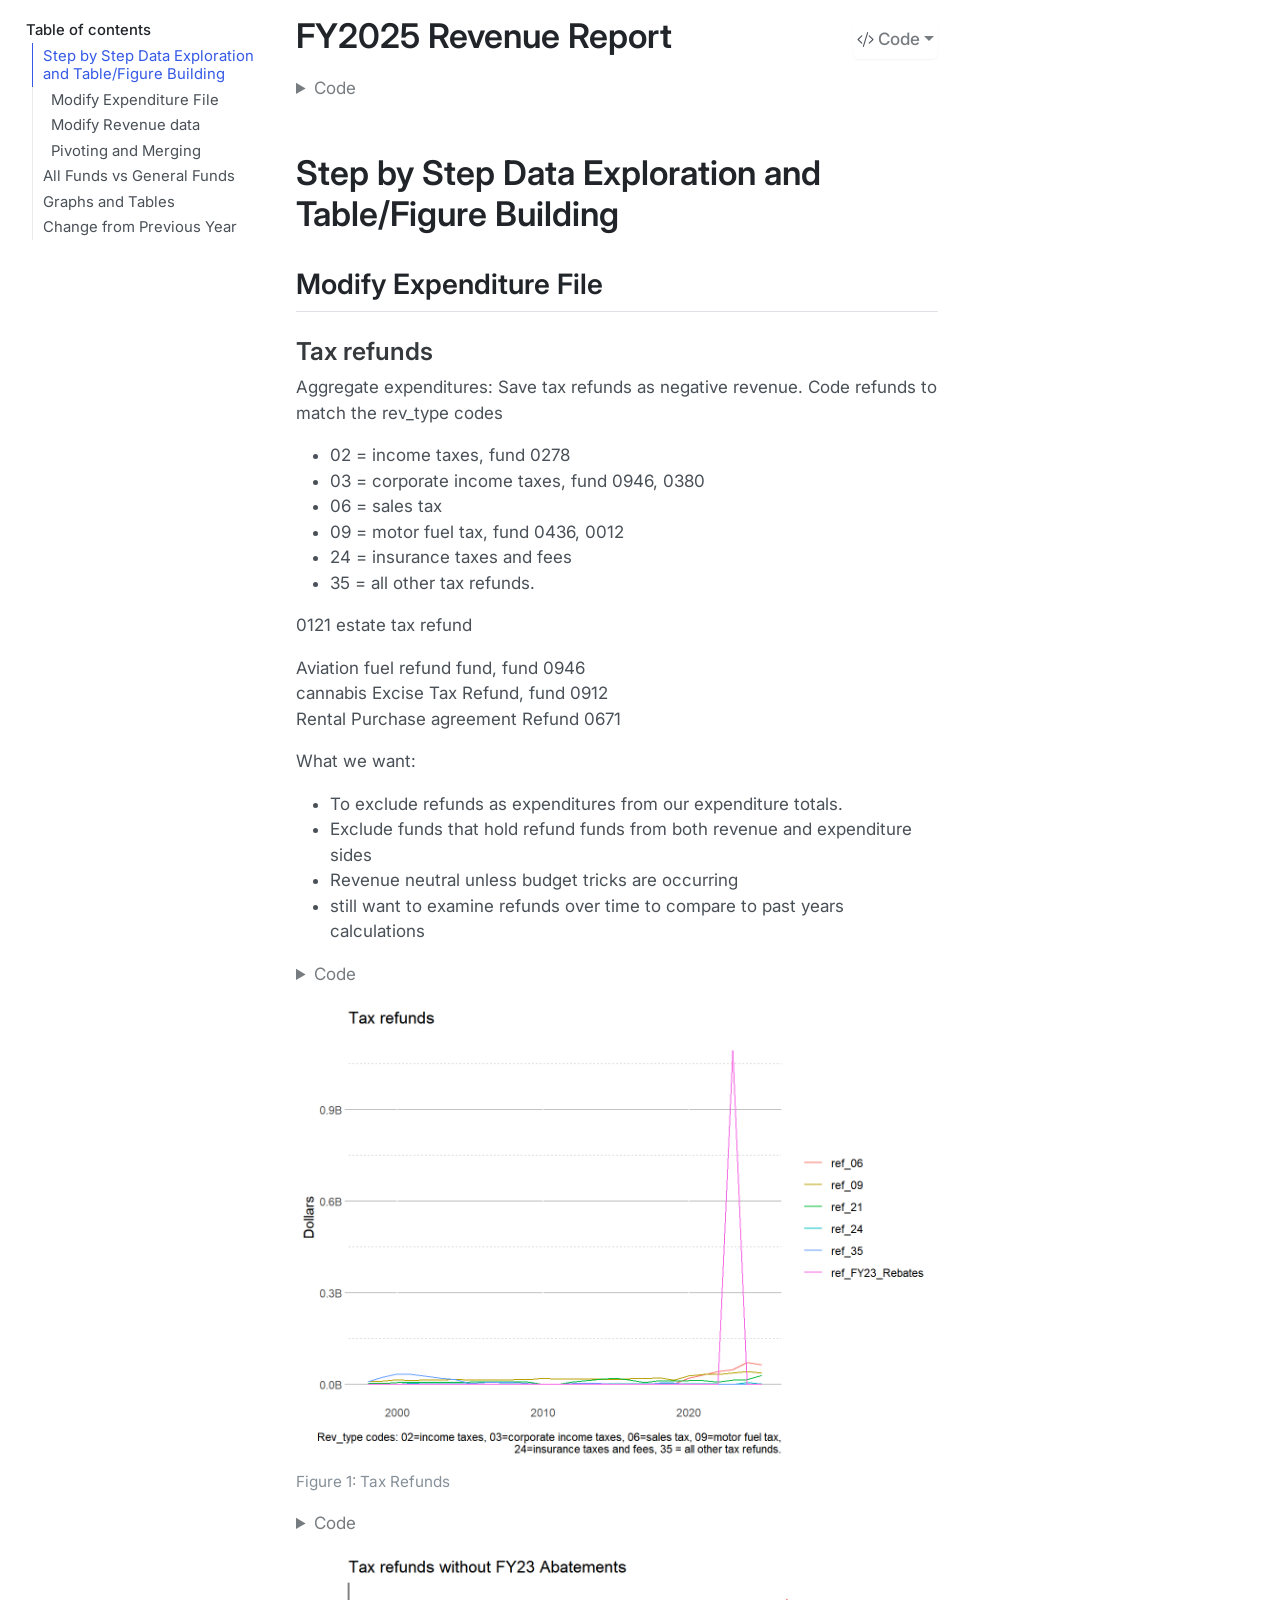
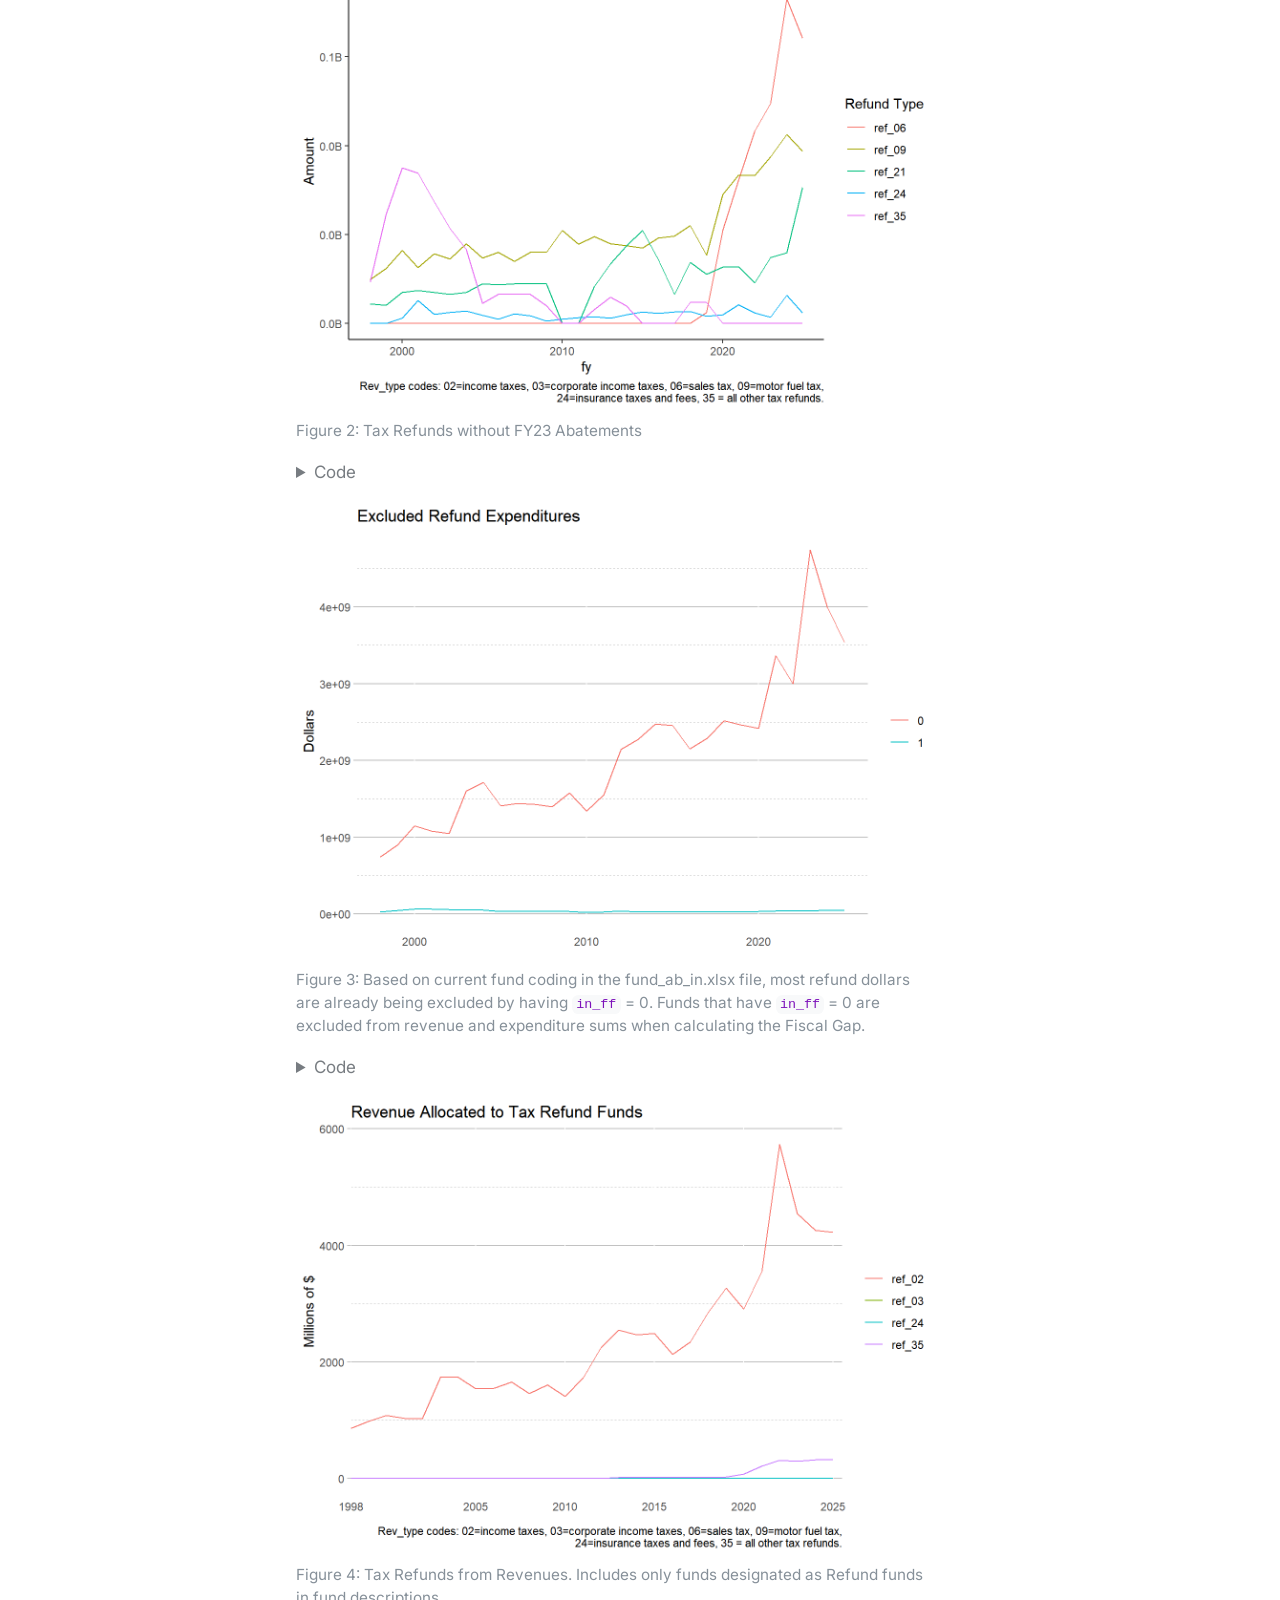
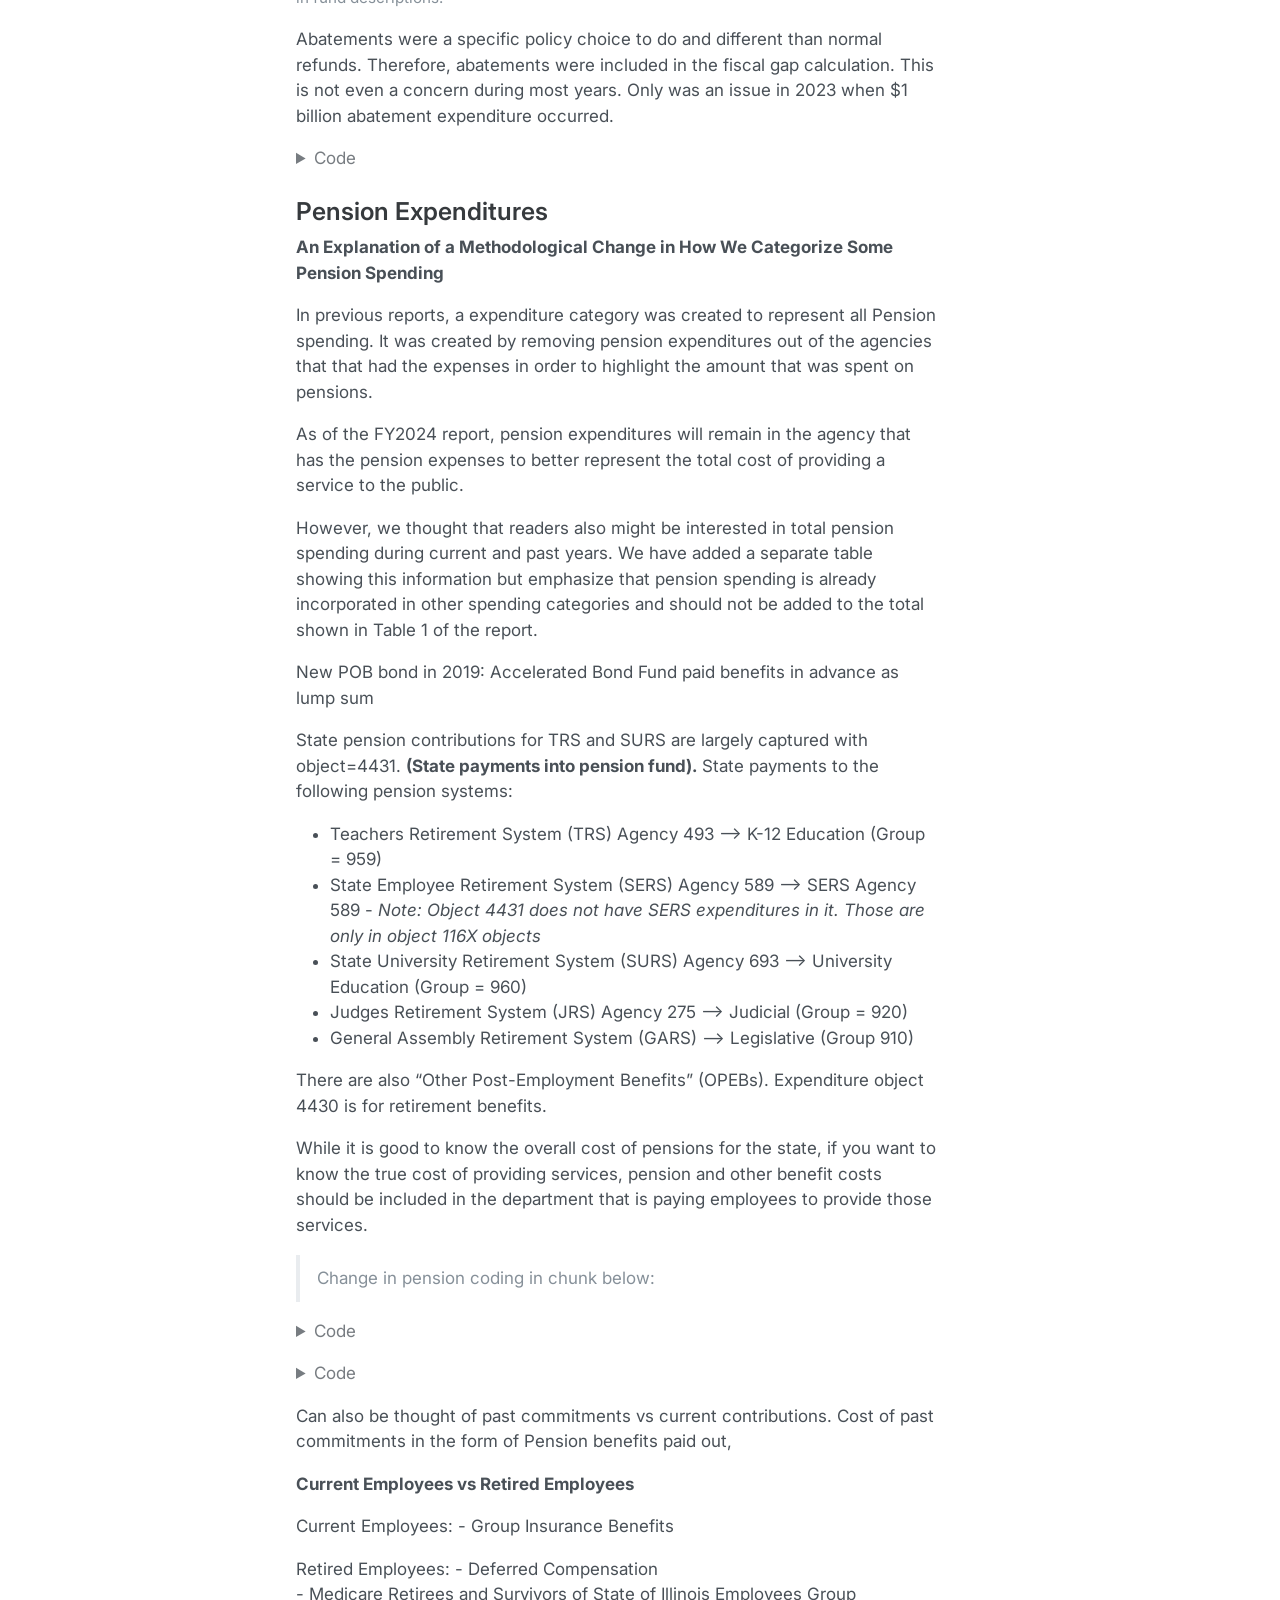
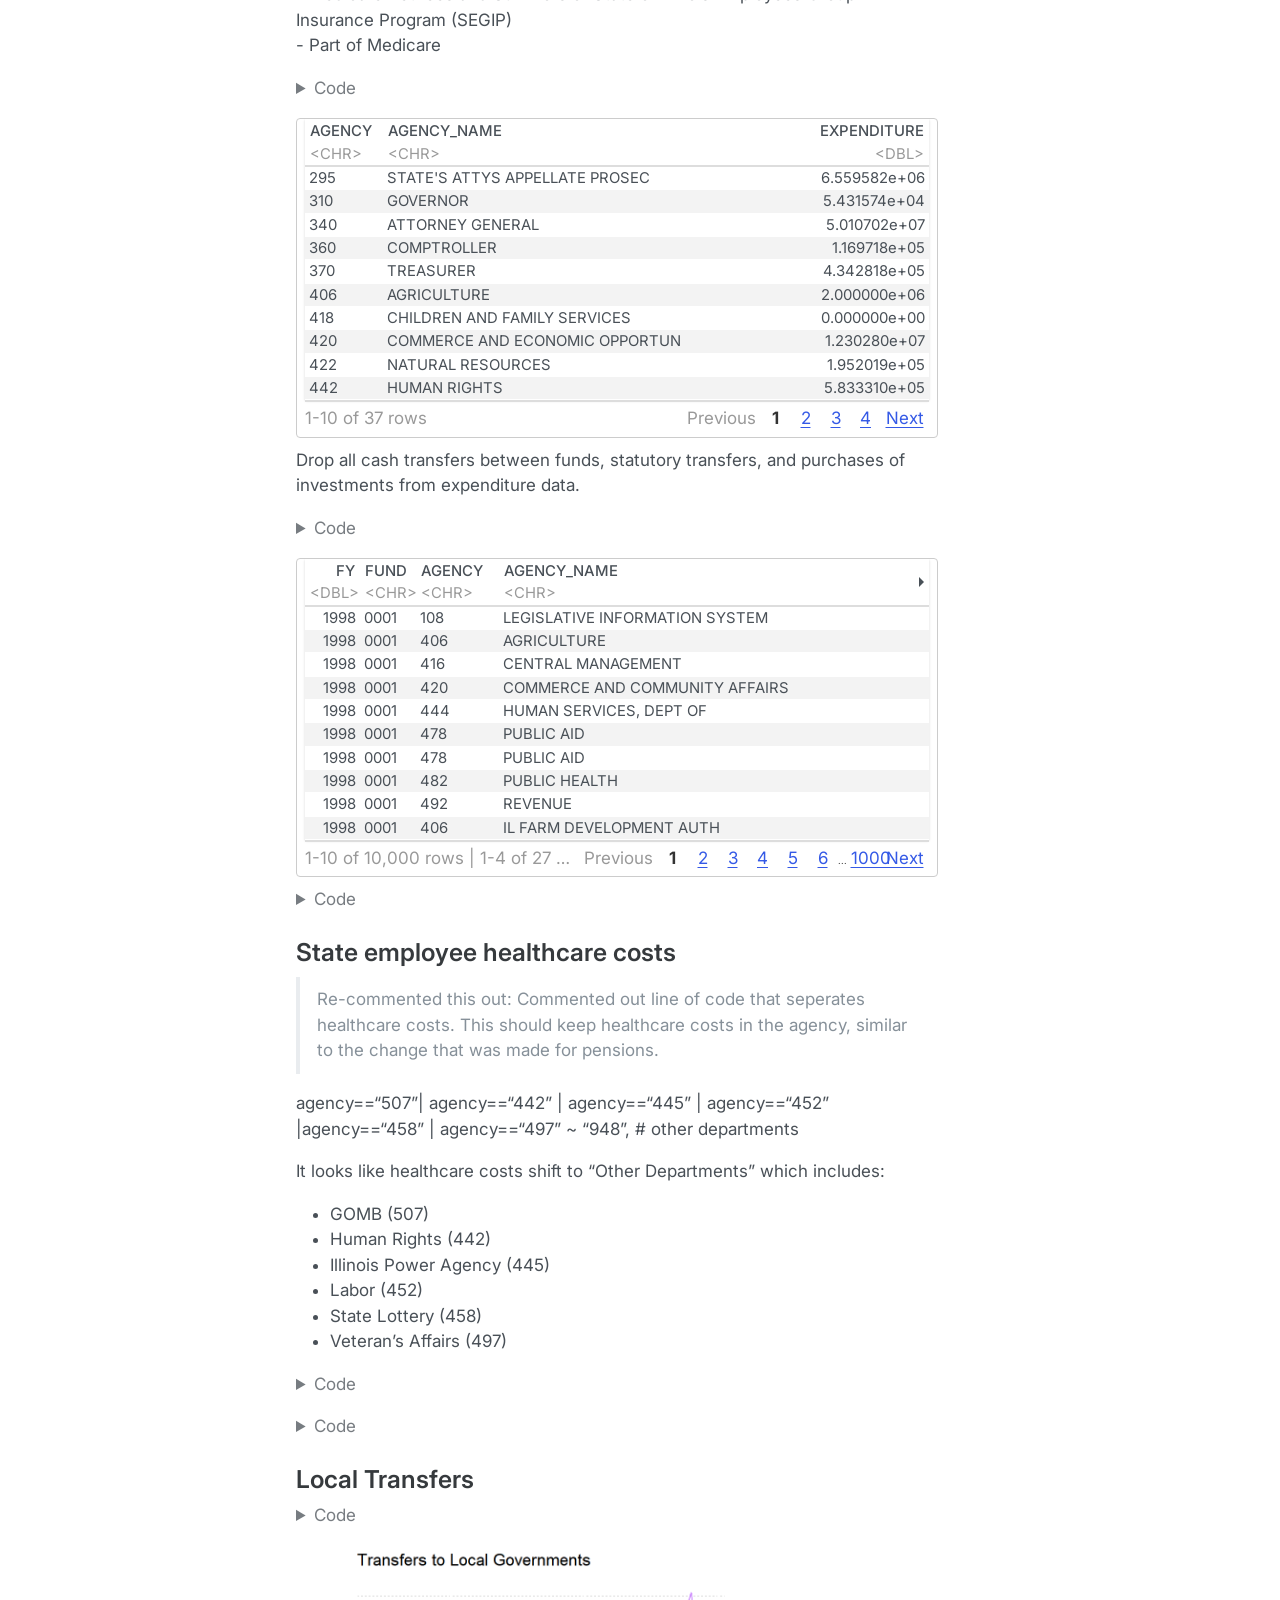
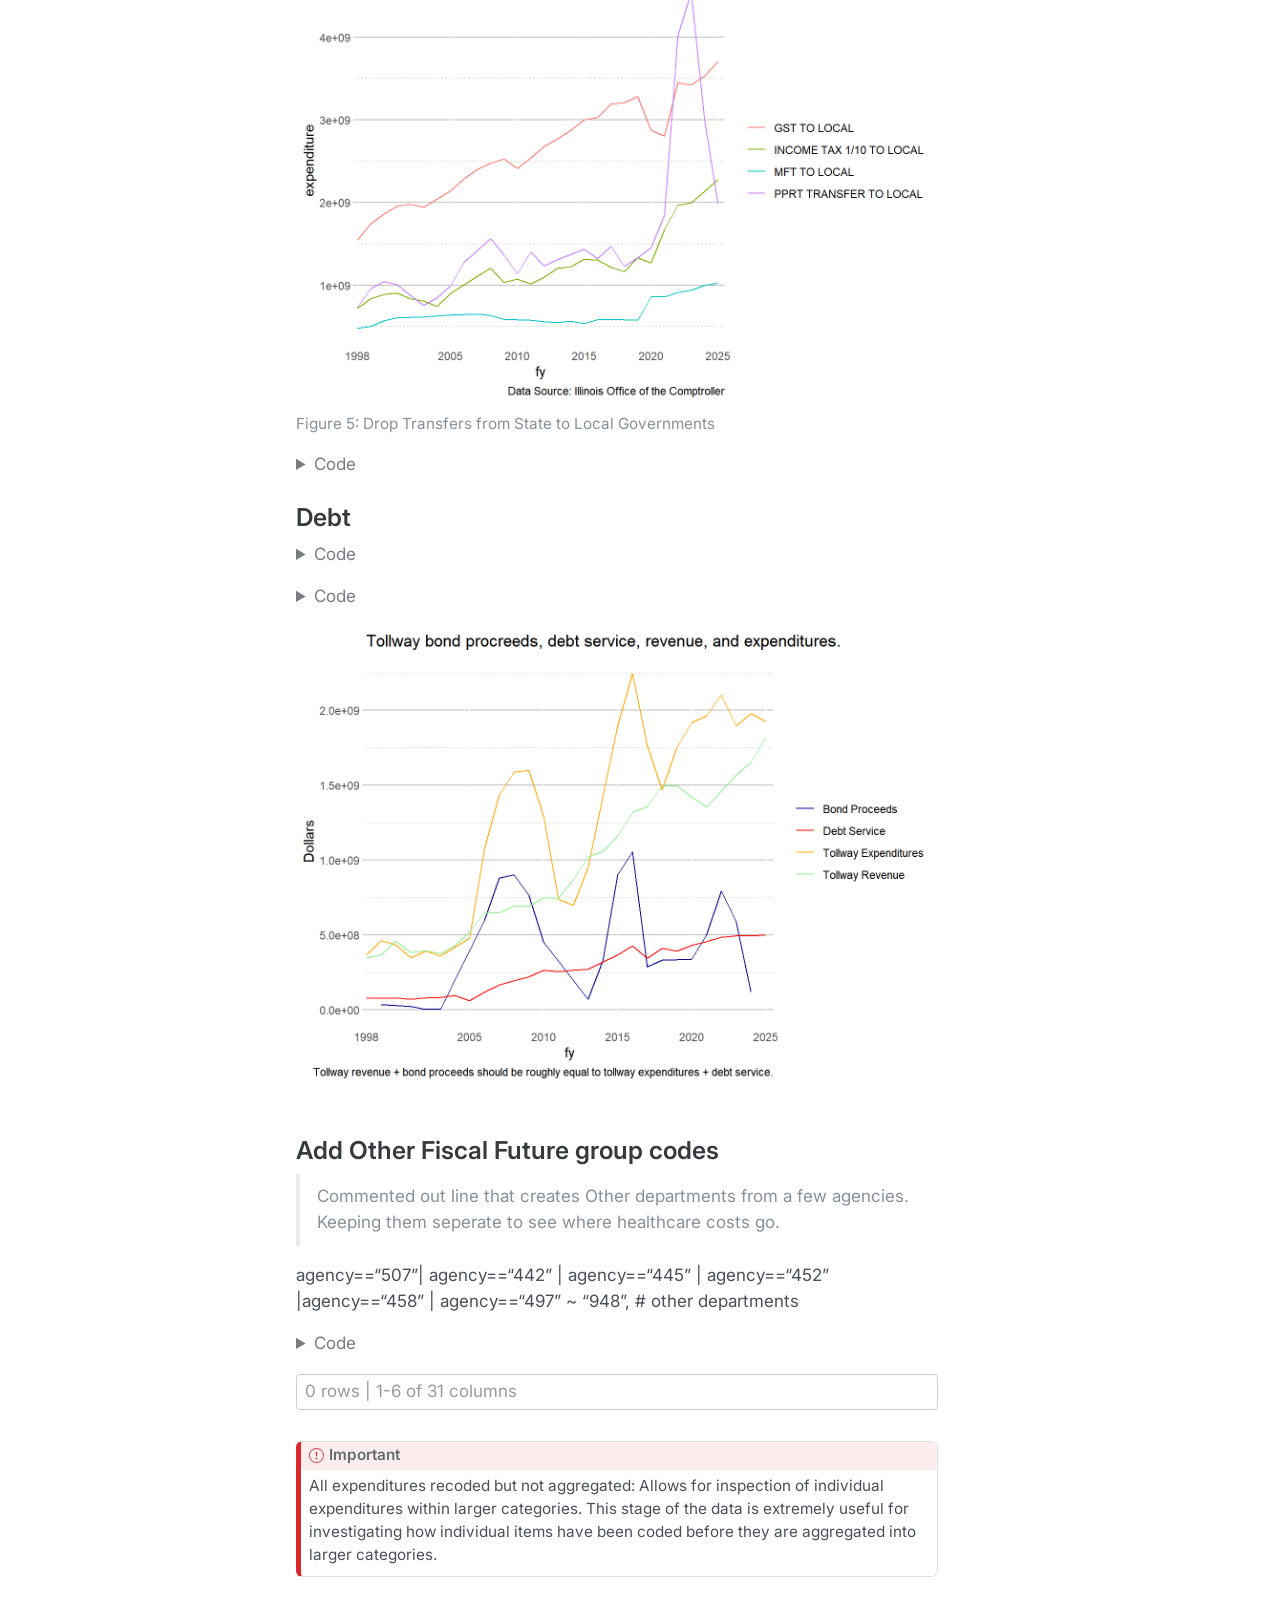
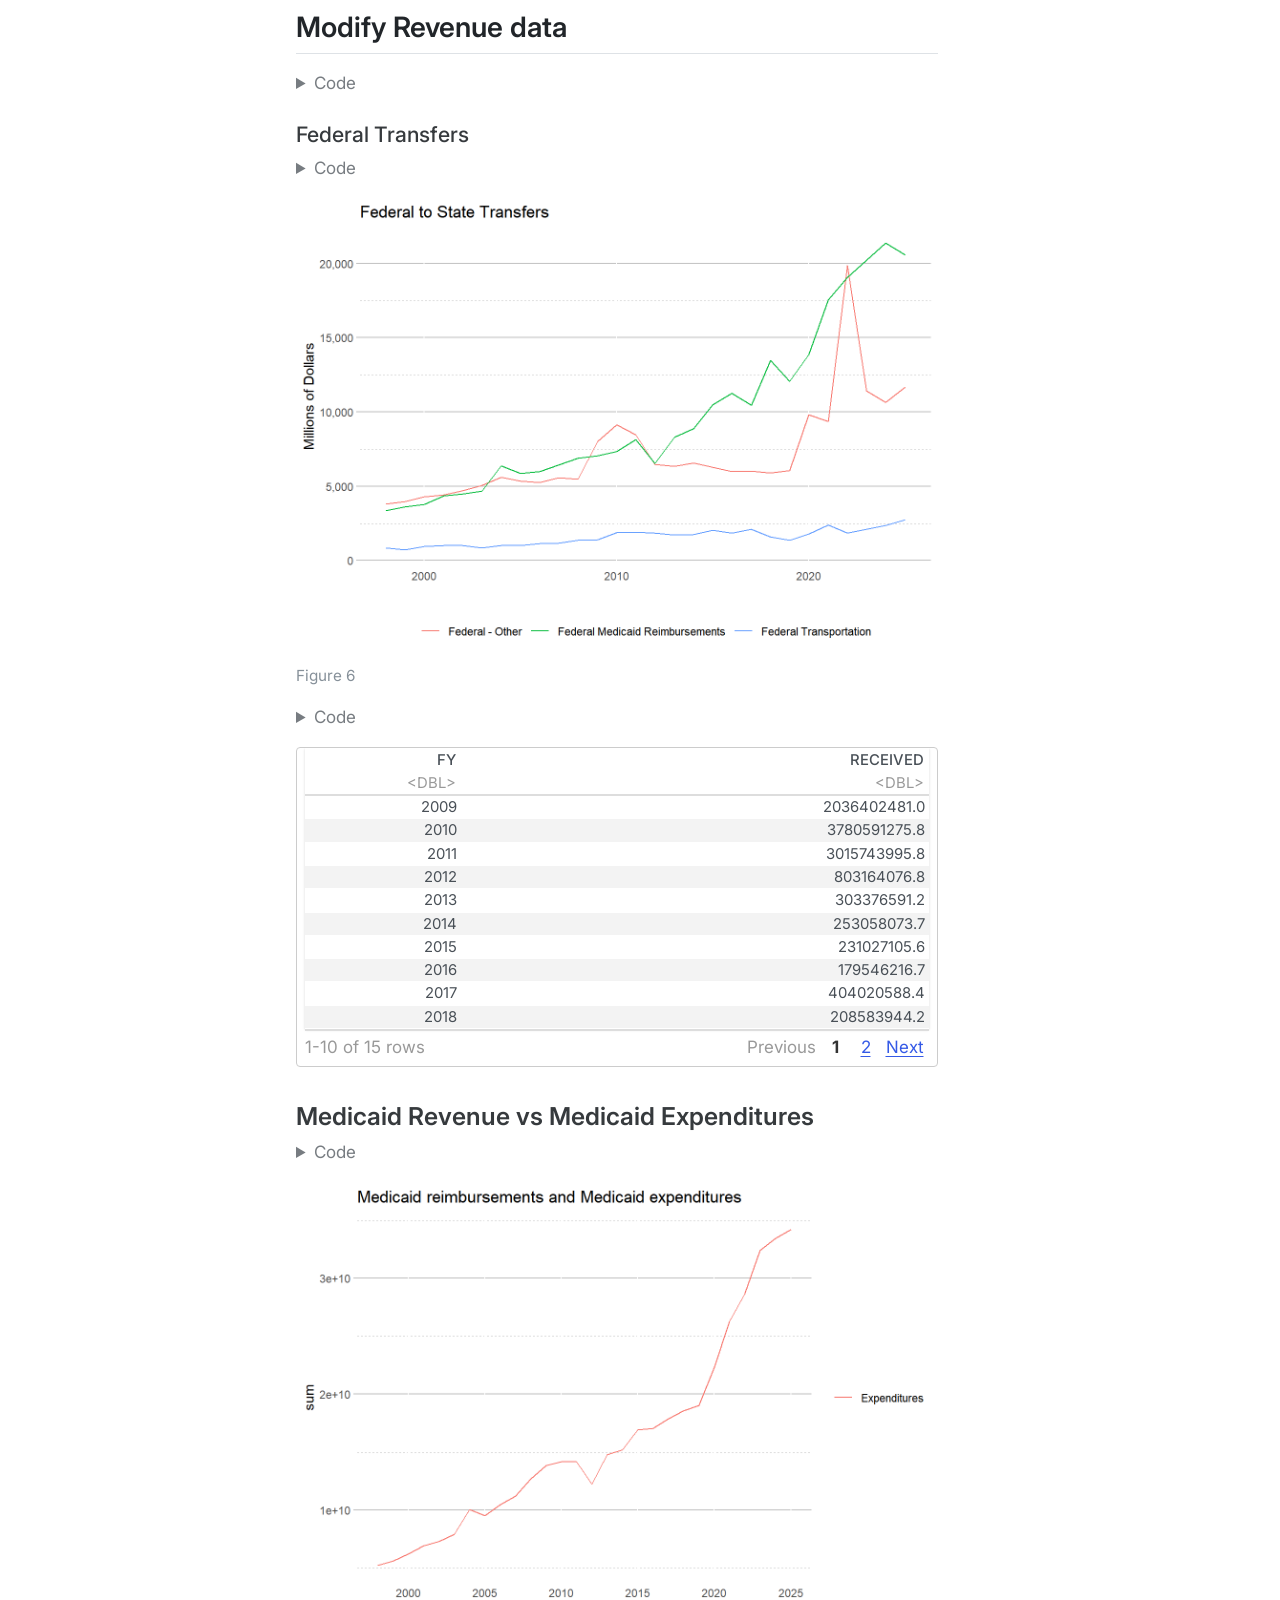
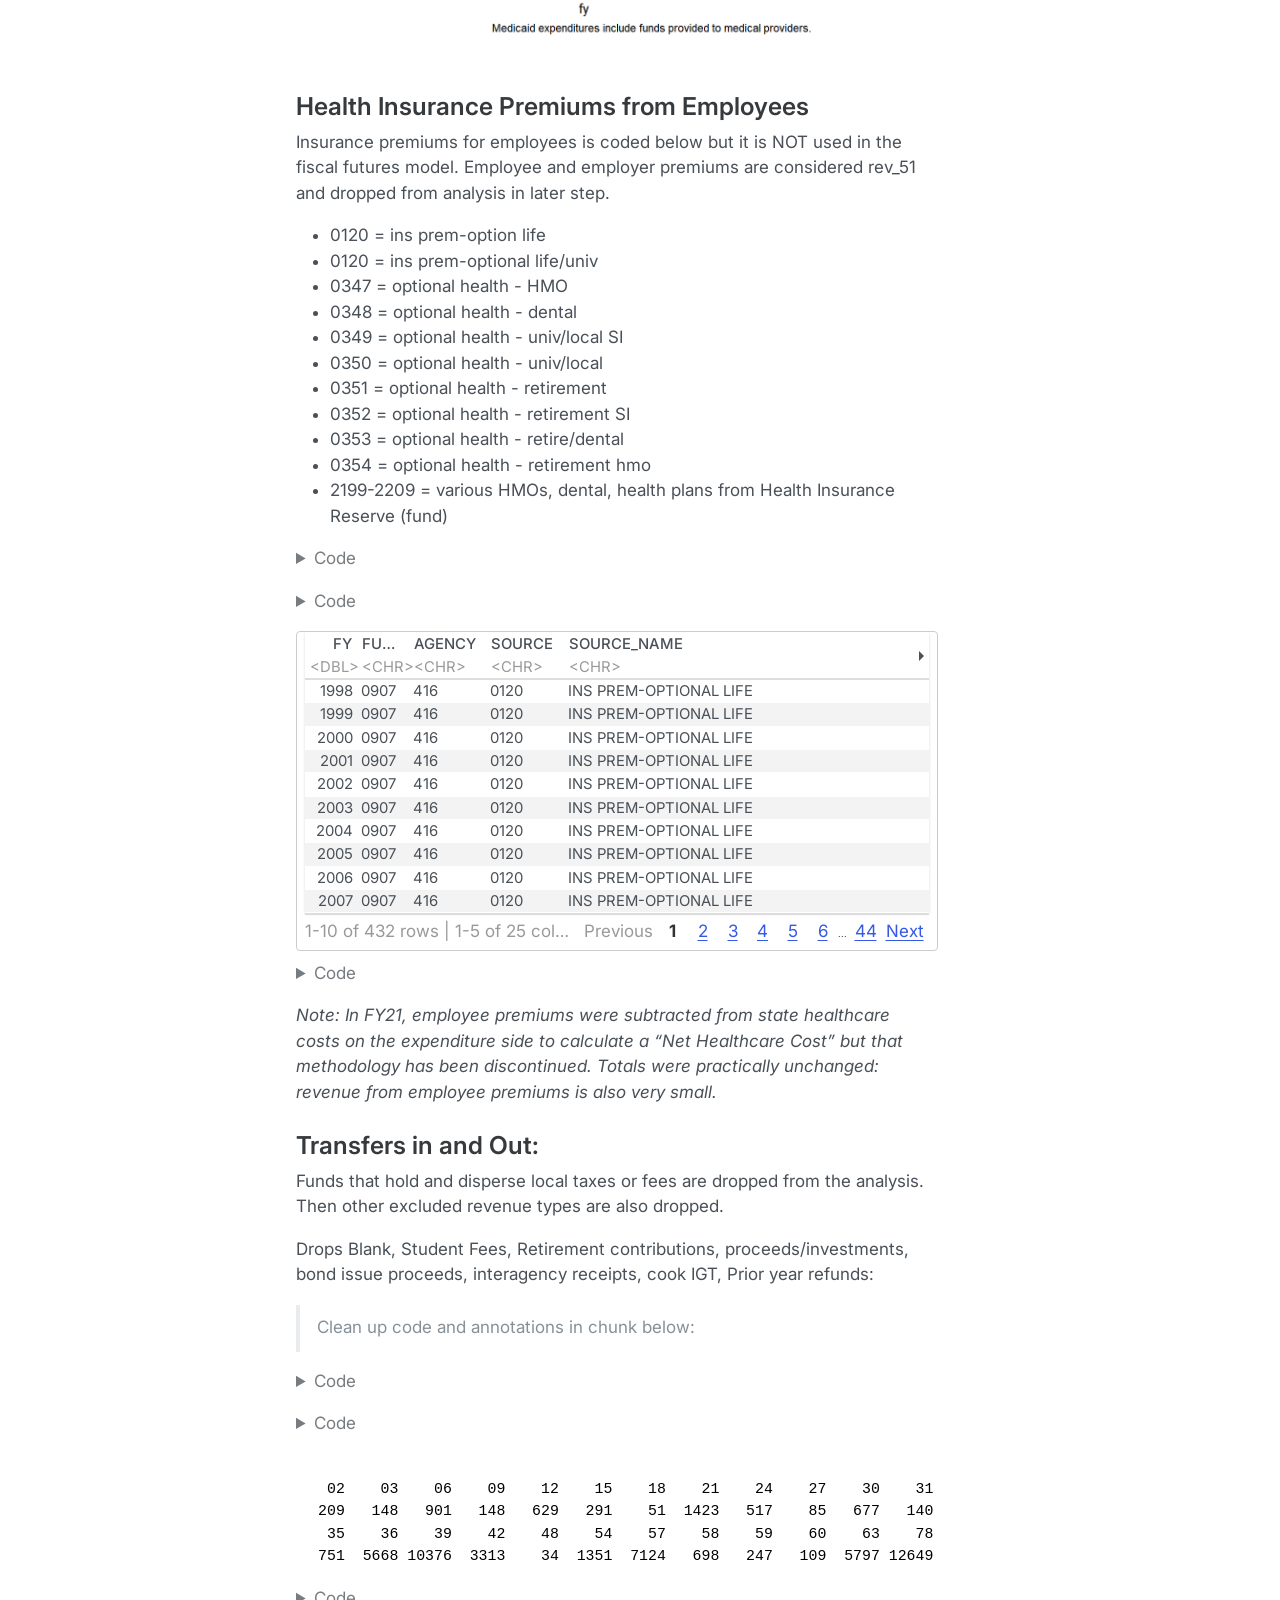
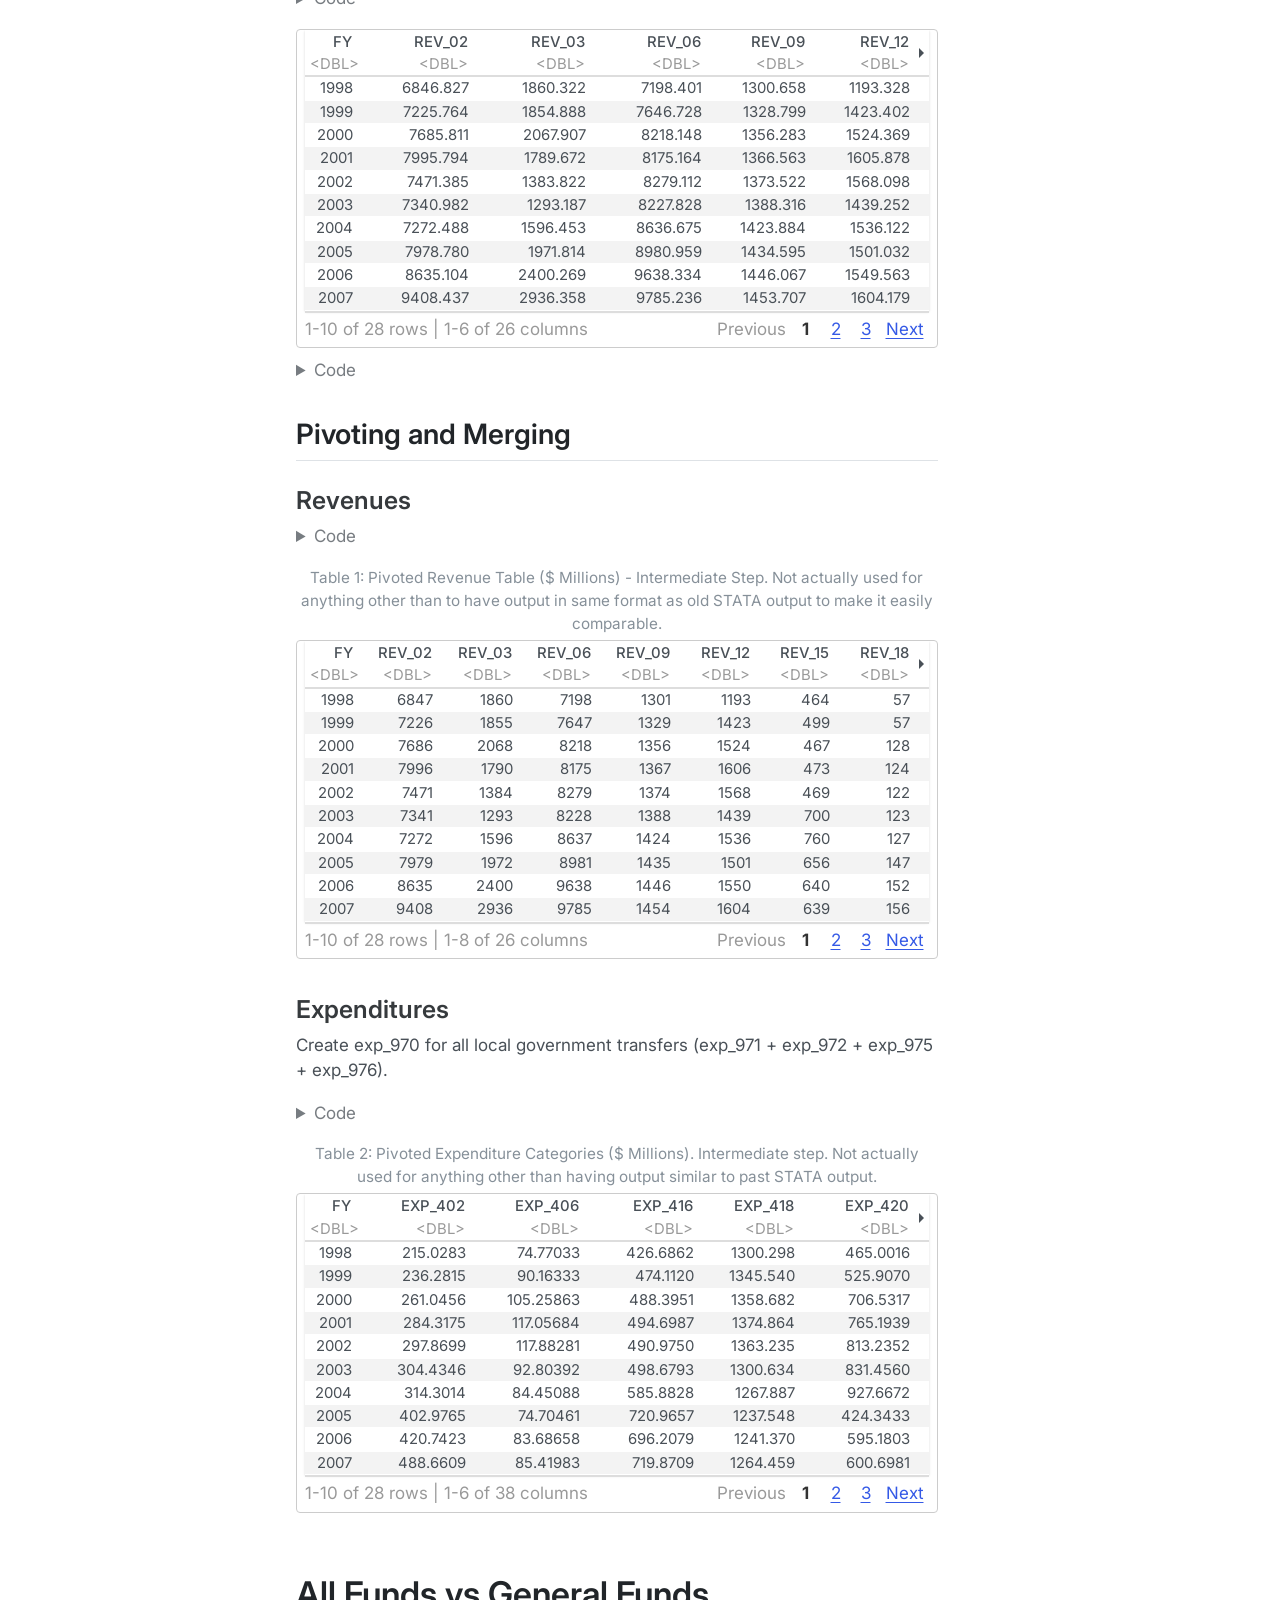
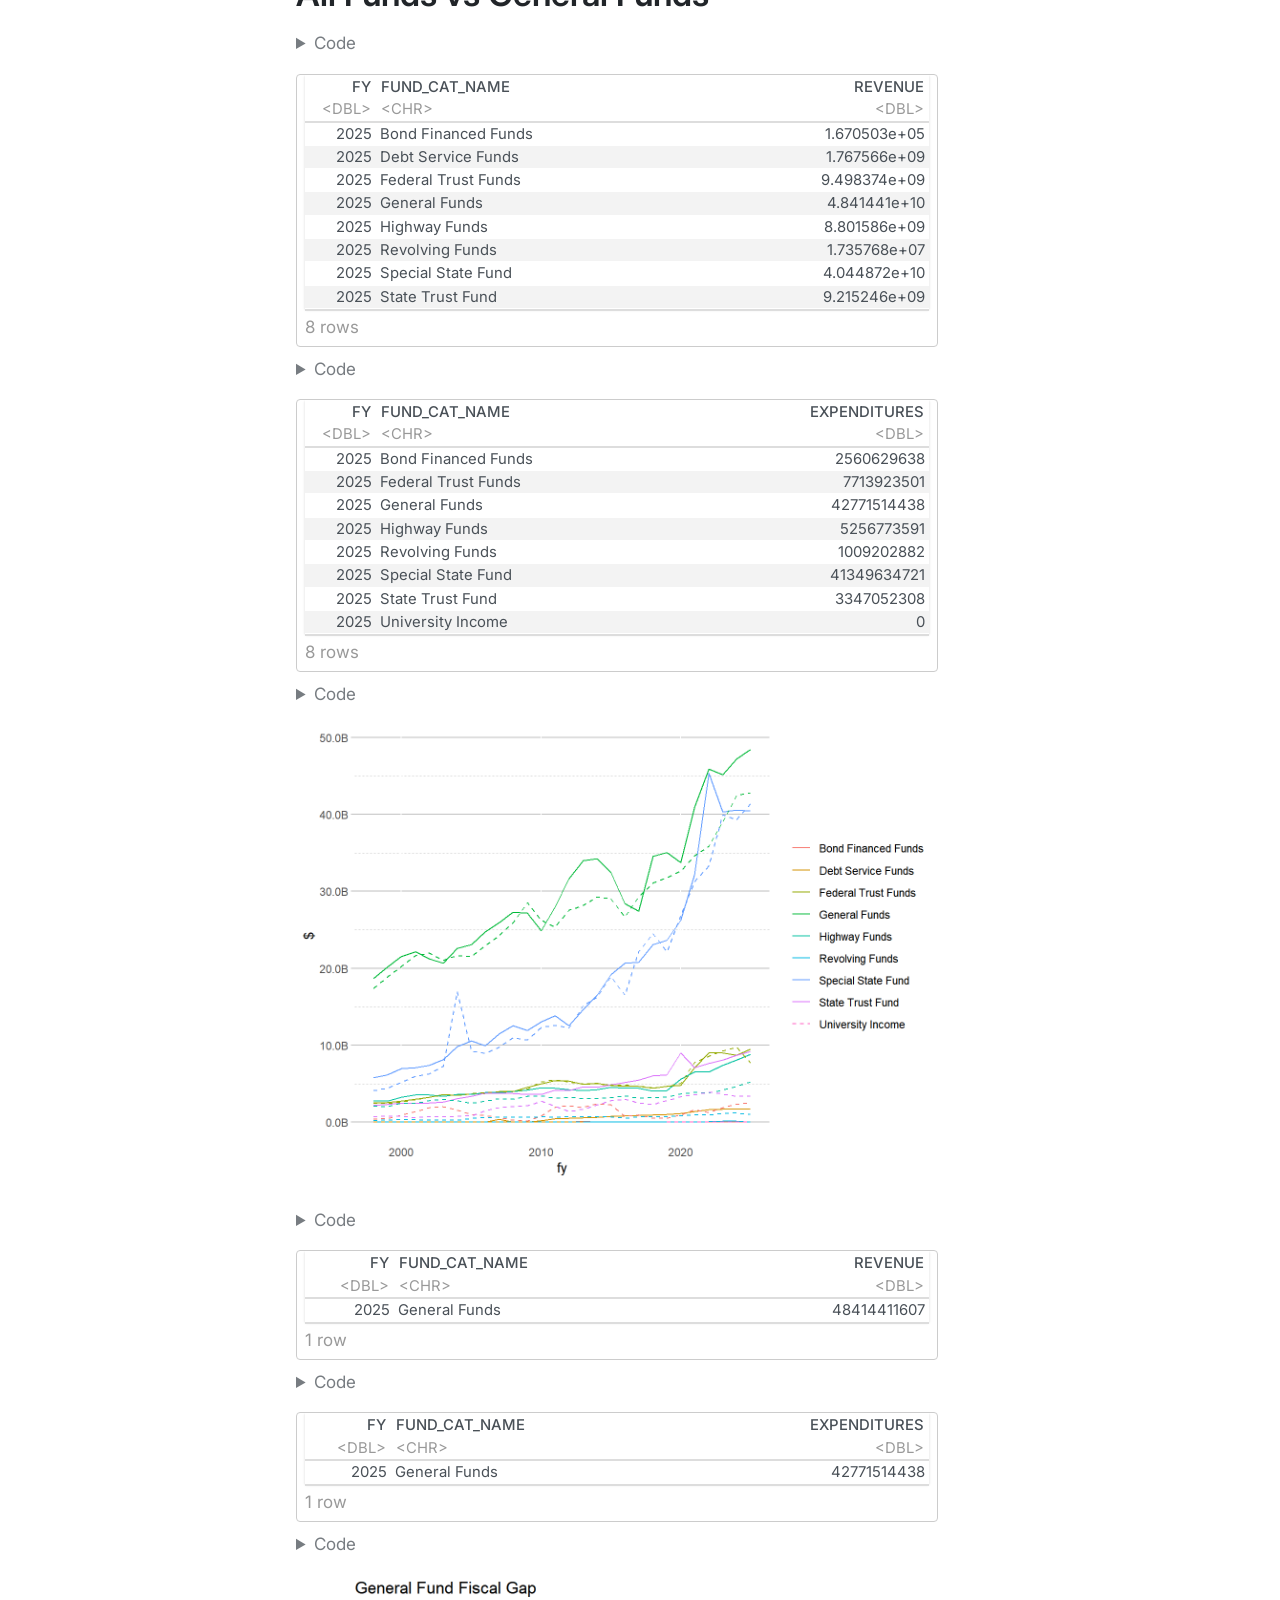
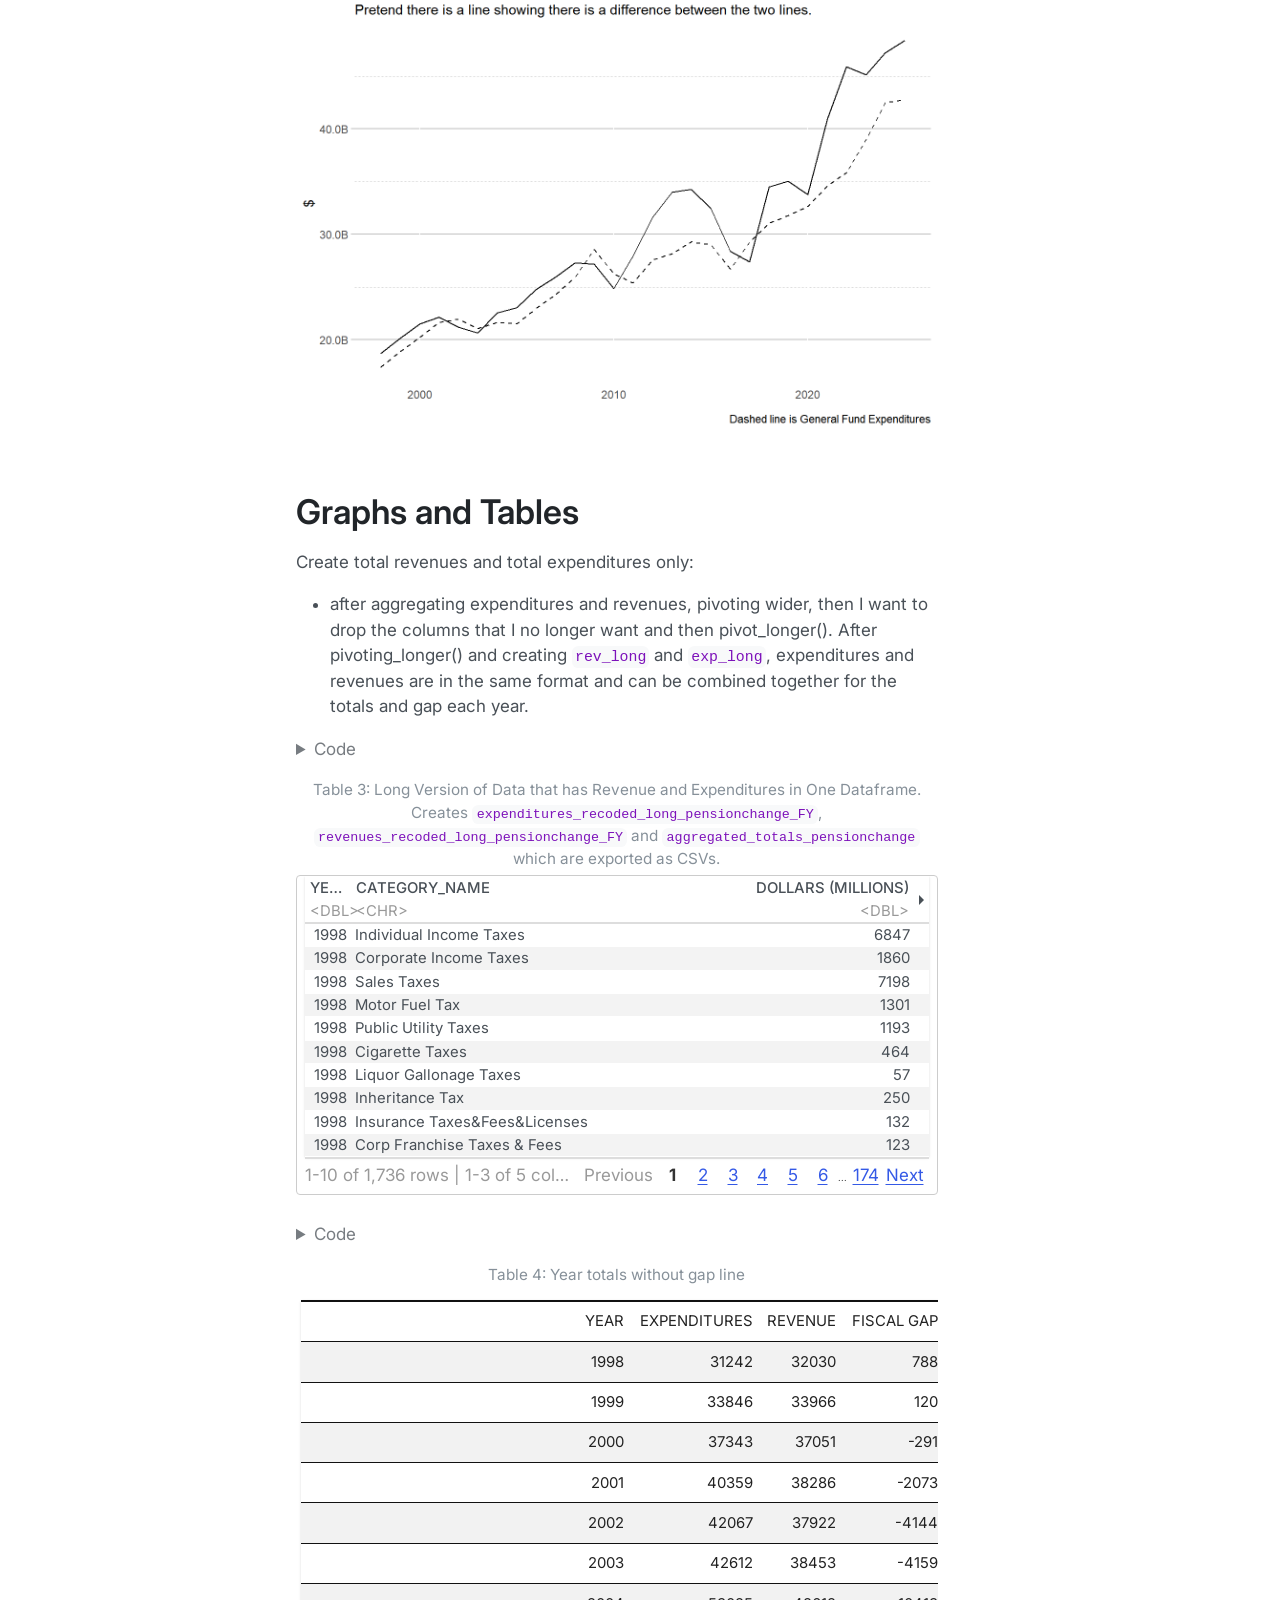
==== revenue_report_fy25.html @ dedf43bf "Built site for gh-pages" ====
<!DOCTYPE html>
<html xmlns="http://www.w3.org/1999/xhtml" lang="en" xml:lang="en"><head>

<meta charset="utf-8">
<meta name="generator" content="quarto-1.4.550">

<meta name="viewport" content="width=device-width, initial-scale=1.0, user-scalable=yes">


<title>FY2025 Revenue Report</title>
<style>
code{white-space: pre-wrap;}
span.smallcaps{font-variant: small-caps;}
div.columns{display: flex; gap: min(4vw, 1.5em);}
div.column{flex: auto; overflow-x: auto;}
div.hanging-indent{margin-left: 1.5em; text-indent: -1.5em;}
ul.task-list{list-style: none;}
ul.task-list li input[type="checkbox"] {
  width: 0.8em;
  margin: 0 0.8em 0.2em -1em; /* quarto-specific, see https://github.com/quarto-dev/quarto-cli/issues/4556 */ 
  vertical-align: middle;
}
/* CSS for syntax highlighting */
pre > code.sourceCode { white-space: pre; position: relative; }
pre > code.sourceCode > span { line-height: 1.25; }
pre > code.sourceCode > span:empty { height: 1.2em; }
.sourceCode { overflow: visible; }
code.sourceCode > span { color: inherit; text-decoration: inherit; }
div.sourceCode { margin: 1em 0; }
pre.sourceCode { margin: 0; }
@media screen {
div.sourceCode { overflow: auto; }
}
@media print {
pre > code.sourceCode { white-space: pre-wrap; }
pre > code.sourceCode > span { text-indent: -5em; padding-left: 5em; }
}
pre.numberSource code
  { counter-reset: source-line 0; }
pre.numberSource code > span
  { position: relative; left: -4em; counter-increment: source-line; }
pre.numberSource code > span > a:first-child::before
  { content: counter(source-line);
    position: relative; left: -1em; text-align: right; vertical-align: baseline;
    border: none; display: inline-block;
    -webkit-touch-callout: none; -webkit-user-select: none;
    -khtml-user-select: none; -moz-user-select: none;
    -ms-user-select: none; user-select: none;
    padding: 0 4px; width: 4em;
  }
pre.numberSource { margin-left: 3em;  padding-left: 4px; }
div.sourceCode
  {   }
@media screen {
pre > code.sourceCode > span > a:first-child::before { text-decoration: underline; }
}
</style>


<script src="revenue_report_fy25_files/libs/clipboard/clipboard.min.js"></script>
<script src="revenue_report_fy25_files/libs/quarto-html/quarto.js"></script>
<script src="revenue_report_fy25_files/libs/quarto-html/popper.min.js"></script>
<script src="revenue_report_fy25_files/libs/quarto-html/tippy.umd.min.js"></script>
<script src="revenue_report_fy25_files/libs/quarto-html/anchor.min.js"></script>
<link href="revenue_report_fy25_files/libs/quarto-html/tippy.css" rel="stylesheet">
<link href="revenue_report_fy25_files/libs/quarto-html/quarto-syntax-highlighting.css" rel="stylesheet" id="quarto-text-highlighting-styles">
<script src="revenue_report_fy25_files/libs/bootstrap/bootstrap.min.js"></script>
<link href="revenue_report_fy25_files/libs/bootstrap/bootstrap-icons.css" rel="stylesheet">
<link href="revenue_report_fy25_files/libs/bootstrap/bootstrap.min.css" rel="stylesheet" id="quarto-bootstrap" data-mode="light">
<script src="revenue_report_fy25_files/libs/kePrint-0.0.1/kePrint.js"></script>
<link href="revenue_report_fy25_files/libs/lightable-0.0.1/lightable.css" rel="stylesheet">
<link href="revenue_report_fy25_files/libs/pagedtable-1.1/css/pagedtable.css" rel="stylesheet">
<script src="revenue_report_fy25_files/libs/pagedtable-1.1/js/pagedtable.js"></script>


</head>

<body>

<div id="quarto-content" class="page-columns page-rows-contents page-layout-article toc-left">
<div id="quarto-sidebar-toc-left" class="sidebar toc-left">
  <nav id="TOC" role="doc-toc" class="toc-active">
    <h2 id="toc-title">Table of contents</h2>
   
  <ul>
  <li><a href="#step-by-step-data-exploration-and-tablefigure-building" id="toc-step-by-step-data-exploration-and-tablefigure-building" class="nav-link active" data-scroll-target="#step-by-step-data-exploration-and-tablefigure-building">Step by Step Data Exploration and Table/Figure Building</a>
  <ul class="collapse">
  <li><a href="#modify-expenditure-file" id="toc-modify-expenditure-file" class="nav-link" data-scroll-target="#modify-expenditure-file">Modify Expenditure File</a>
  <ul class="collapse">
  <li><a href="#tax-refunds" id="toc-tax-refunds" class="nav-link" data-scroll-target="#tax-refunds">Tax refunds</a></li>
  <li><a href="#pension-expenditures" id="toc-pension-expenditures" class="nav-link" data-scroll-target="#pension-expenditures">Pension Expenditures</a></li>
  <li><a href="#state-employee-healthcare-costs" id="toc-state-employee-healthcare-costs" class="nav-link" data-scroll-target="#state-employee-healthcare-costs">State employee healthcare costs</a></li>
  <li><a href="#local-transfers" id="toc-local-transfers" class="nav-link" data-scroll-target="#local-transfers">Local Transfers</a></li>
  <li><a href="#debt" id="toc-debt" class="nav-link" data-scroll-target="#debt">Debt</a></li>
  <li><a href="#add-other-fiscal-future-group-codes" id="toc-add-other-fiscal-future-group-codes" class="nav-link" data-scroll-target="#add-other-fiscal-future-group-codes">Add Other Fiscal Future group codes</a></li>
  </ul></li>
  <li><a href="#modify-revenue-data" id="toc-modify-revenue-data" class="nav-link" data-scroll-target="#modify-revenue-data">Modify Revenue data</a>
  <ul class="collapse">
  <li><a href="#medicaid-revenue-vs-medicaid-expenditures" id="toc-medicaid-revenue-vs-medicaid-expenditures" class="nav-link" data-scroll-target="#medicaid-revenue-vs-medicaid-expenditures">Medicaid Revenue vs Medicaid Expenditures</a></li>
  <li><a href="#health-insurance-premiums-from-employees" id="toc-health-insurance-premiums-from-employees" class="nav-link" data-scroll-target="#health-insurance-premiums-from-employees">Health Insurance Premiums from Employees</a></li>
  <li><a href="#transfers-in-and-out" id="toc-transfers-in-and-out" class="nav-link" data-scroll-target="#transfers-in-and-out">Transfers in and Out:</a></li>
  </ul></li>
  <li><a href="#pivoting-and-merging" id="toc-pivoting-and-merging" class="nav-link" data-scroll-target="#pivoting-and-merging">Pivoting and Merging</a>
  <ul class="collapse">
  <li><a href="#revenues" id="toc-revenues" class="nav-link" data-scroll-target="#revenues">Revenues</a></li>
  <li><a href="#expenditures" id="toc-expenditures" class="nav-link" data-scroll-target="#expenditures">Expenditures</a></li>
  </ul></li>
  </ul></li>
  <li><a href="#all-funds-vs-general-funds" id="toc-all-funds-vs-general-funds" class="nav-link" data-scroll-target="#all-funds-vs-general-funds">All Funds vs General Funds</a></li>
  <li><a href="#graphs-and-tables" id="toc-graphs-and-tables" class="nav-link" data-scroll-target="#graphs-and-tables">Graphs and Tables</a>
  <ul class="collapse">
  <li><a href="#fiscal-gap-graph" id="toc-fiscal-gap-graph" class="nav-link" data-scroll-target="#fiscal-gap-graph">Fiscal Gap Graph</a></li>
  <li><a href="#top-3-revenues" id="toc-top-3-revenues" class="nav-link" data-scroll-target="#top-3-revenues">Top 3 Revenues</a></li>
  <li><a href="#sales-tax" id="toc-sales-tax" class="nav-link" data-scroll-target="#sales-tax">Sales Tax</a></li>
  <li><a href="#own-source-and-fed-transfers" id="toc-own-source-and-fed-transfers" class="nav-link" data-scroll-target="#own-source-and-fed-transfers">Own Source and Fed Transfers</a></li>
  <li><a href="#medicaid-reimbursements-and-expenditures" id="toc-medicaid-reimbursements-and-expenditures" class="nav-link" data-scroll-target="#medicaid-reimbursements-and-expenditures">Medicaid Reimbursements and Expenditures</a></li>
  <li><a href="#provider-assessments-of-1998-levels" id="toc-provider-assessments-of-1998-levels" class="nav-link" data-scroll-target="#provider-assessments-of-1998-levels">Provider Assessments, % of 1998 levels</a></li>
  </ul></li>
  <li><a href="#change-from-previous-year" id="toc-change-from-previous-year" class="nav-link" data-scroll-target="#change-from-previous-year">Change from Previous Year</a>
  <ul class="collapse">
  <li><a href="#summary-tables---largest-categories" id="toc-summary-tables---largest-categories" class="nav-link" data-scroll-target="#summary-tables---largest-categories">Summary Tables - Largest Categories</a></li>
  </ul></li>
  </ul>
</nav>
</div>
<div id="quarto-margin-sidebar" class="sidebar margin-sidebar">
</div>
<main class="content page-columns page-full" id="quarto-document-content">

<header id="title-block-header" class="quarto-title-block default">
<div class="quarto-title">
<div class="quarto-title-block"><div><h1 class="title">FY2025 Revenue Report</h1><button type="button" class="btn code-tools-button dropdown-toggle" id="quarto-code-tools-menu" data-bs-toggle="dropdown" aria-expanded="false"><i class="bi"></i> Code</button><ul class="dropdown-menu dropdown-menu-end" aria-labelelledby="quarto-code-tools-menu"><li><a id="quarto-show-all-code" class="dropdown-item" href="javascript:void(0)" role="button">Show All Code</a></li><li><a id="quarto-hide-all-code" class="dropdown-item" href="javascript:void(0)" role="button">Hide All Code</a></li><li><hr class="dropdown-divider"></li><li><a id="quarto-view-source" class="dropdown-item" href="javascript:void(0)" role="button">View Source</a></li></ul></div></div>
</div>



<div class="quarto-title-meta">

    
  
    
  </div>
  


</header>


<div class="cell">
<details class="code-fold">
<summary>Code</summary>
<div class="sourceCode cell-code" id="cb1"><pre class="sourceCode r code-with-copy"><code class="sourceCode r"><span id="cb1-1"><a href="#cb1-1" aria-hidden="true" tabindex="-1"></a>knitr<span class="sc">::</span>opts_chunk<span class="sc">$</span><span class="fu">set</span>(<span class="at">warning =</span> <span class="cn">FALSE</span>, <span class="at">message =</span> <span class="cn">FALSE</span>)</span>
<span id="cb1-2"><a href="#cb1-2" aria-hidden="true" tabindex="-1"></a></span>
<span id="cb1-3"><a href="#cb1-3" aria-hidden="true" tabindex="-1"></a><span class="fu">library</span>(tidyverse)</span>
<span id="cb1-4"><a href="#cb1-4" aria-hidden="true" tabindex="-1"></a><span class="fu">library</span>(formatR)</span>
<span id="cb1-5"><a href="#cb1-5" aria-hidden="true" tabindex="-1"></a><span class="fu">library</span>(lubridate)</span>
<span id="cb1-6"><a href="#cb1-6" aria-hidden="true" tabindex="-1"></a><span class="fu">library</span>(scales)</span>
<span id="cb1-7"><a href="#cb1-7" aria-hidden="true" tabindex="-1"></a><span class="fu">library</span>(kableExtra)</span>
<span id="cb1-8"><a href="#cb1-8" aria-hidden="true" tabindex="-1"></a><span class="fu">library</span>(ggplot2)</span>
<span id="cb1-9"><a href="#cb1-9" aria-hidden="true" tabindex="-1"></a><span class="fu">library</span>(readxl)</span>
<span id="cb1-10"><a href="#cb1-10" aria-hidden="true" tabindex="-1"></a><span class="fu">library</span>(janitor)</span>
<span id="cb1-11"><a href="#cb1-11" aria-hidden="true" tabindex="-1"></a><span class="fu">library</span>(cmapplot)</span>
<span id="cb1-12"><a href="#cb1-12" aria-hidden="true" tabindex="-1"></a></span>
<span id="cb1-13"><a href="#cb1-13" aria-hidden="true" tabindex="-1"></a>alea_theme <span class="ot">&lt;-</span> <span class="cf">function</span>() {</span>
<span id="cb1-14"><a href="#cb1-14" aria-hidden="true" tabindex="-1"></a>  font <span class="ot">&lt;-</span><span class="st">"Whitney"</span></span>
<span id="cb1-15"><a href="#cb1-15" aria-hidden="true" tabindex="-1"></a>  </span>
<span id="cb1-16"><a href="#cb1-16" aria-hidden="true" tabindex="-1"></a>  ggplot2<span class="sc">::</span><span class="fu">theme</span>(</span>
<span id="cb1-17"><a href="#cb1-17" aria-hidden="true" tabindex="-1"></a>    <span class="at">legend.position =</span> <span class="st">"right"</span>,</span>
<span id="cb1-18"><a href="#cb1-18" aria-hidden="true" tabindex="-1"></a>    <span class="at">legend.title =</span> <span class="fu">element_blank</span>(),</span>
<span id="cb1-19"><a href="#cb1-19" aria-hidden="true" tabindex="-1"></a>    </span>
<span id="cb1-20"><a href="#cb1-20" aria-hidden="true" tabindex="-1"></a>    <span class="at">panel.background =</span> ggplot2<span class="sc">::</span><span class="fu">element_blank</span>(),</span>
<span id="cb1-21"><a href="#cb1-21" aria-hidden="true" tabindex="-1"></a>    <span class="at">panel.grid.minor.x =</span> ggplot2<span class="sc">::</span><span class="fu">element_blank</span>(),</span>
<span id="cb1-22"><a href="#cb1-22" aria-hidden="true" tabindex="-1"></a>    <span class="at">panel.grid.major.y =</span> <span class="fu">element_line</span>(<span class="at">color =</span> <span class="st">"grey"</span>),</span>
<span id="cb1-23"><a href="#cb1-23" aria-hidden="true" tabindex="-1"></a>    <span class="at">panel.grid.minor.y =</span> <span class="fu">element_line</span>(<span class="at">color =</span> <span class="st">"grey"</span>, </span>
<span id="cb1-24"><a href="#cb1-24" aria-hidden="true" tabindex="-1"></a>                                      <span class="at">linetype =</span> <span class="st">"dashed"</span>),</span>
<span id="cb1-25"><a href="#cb1-25" aria-hidden="true" tabindex="-1"></a>    <span class="co"># panel.grid.major.x = ggplot2::element_blank(),</span></span>
<span id="cb1-26"><a href="#cb1-26" aria-hidden="true" tabindex="-1"></a>    <span class="at">axis.ticks =</span> <span class="fu">element_line</span>(<span class="at">color =</span> <span class="st">"gray"</span>),</span>
<span id="cb1-27"><a href="#cb1-27" aria-hidden="true" tabindex="-1"></a>    <span class="at">axis.ticks.x =</span> <span class="fu">element_blank</span>()</span>
<span id="cb1-28"><a href="#cb1-28" aria-hidden="true" tabindex="-1"></a>  )</span>
<span id="cb1-29"><a href="#cb1-29" aria-hidden="true" tabindex="-1"></a>  </span>
<span id="cb1-30"><a href="#cb1-30" aria-hidden="true" tabindex="-1"></a>}</span>
<span id="cb1-31"><a href="#cb1-31" aria-hidden="true" tabindex="-1"></a></span>
<span id="cb1-32"><a href="#cb1-32" aria-hidden="true" tabindex="-1"></a><span class="fu">theme_set</span>(<span class="fu">alea_theme</span>())</span>
<span id="cb1-33"><a href="#cb1-33" aria-hidden="true" tabindex="-1"></a></span>
<span id="cb1-34"><a href="#cb1-34" aria-hidden="true" tabindex="-1"></a><span class="co"># Custom billion format</span></span>
<span id="cb1-35"><a href="#cb1-35" aria-hidden="true" tabindex="-1"></a>label_billions <span class="ot">&lt;-</span> <span class="cf">function</span>(<span class="at">digits =</span> <span class="dv">1</span>) {</span>
<span id="cb1-36"><a href="#cb1-36" aria-hidden="true" tabindex="-1"></a>  <span class="cf">function</span>(x) {</span>
<span id="cb1-37"><a href="#cb1-37" aria-hidden="true" tabindex="-1"></a>    <span class="fu">number_format</span>(<span class="at">accuracy =</span> <span class="dv">10</span><span class="sc">^-</span>digits, <span class="at">suffix =</span> <span class="st">"B"</span>)(</span>
<span id="cb1-38"><a href="#cb1-38" aria-hidden="true" tabindex="-1"></a>      x <span class="sc">/</span> <span class="fl">1e9</span></span>
<span id="cb1-39"><a href="#cb1-39" aria-hidden="true" tabindex="-1"></a>    )</span>
<span id="cb1-40"><a href="#cb1-40" aria-hidden="true" tabindex="-1"></a>  }</span>
<span id="cb1-41"><a href="#cb1-41" aria-hidden="true" tabindex="-1"></a>}</span>
<span id="cb1-42"><a href="#cb1-42" aria-hidden="true" tabindex="-1"></a></span>
<span id="cb1-43"><a href="#cb1-43" aria-hidden="true" tabindex="-1"></a>scale_y_billions <span class="ot">&lt;-</span> <span class="cf">function</span>(..., <span class="at">digits =</span> <span class="dv">1</span>) {</span>
<span id="cb1-44"><a href="#cb1-44" aria-hidden="true" tabindex="-1"></a>  <span class="fu">scale_y_continuous</span>(<span class="at">labels =</span> <span class="fu">label_billions</span>(digits), ...)</span>
<span id="cb1-45"><a href="#cb1-45" aria-hidden="true" tabindex="-1"></a>}</span>
<span id="cb1-46"><a href="#cb1-46" aria-hidden="true" tabindex="-1"></a></span>
<span id="cb1-47"><a href="#cb1-47" aria-hidden="true" tabindex="-1"></a>move_to_last <span class="ot">&lt;-</span> <span class="cf">function</span>(df, n) df[<span class="fu">c</span>(<span class="fu">setdiff</span>(<span class="fu">seq_len</span>(<span class="fu">nrow</span>(df)), n), n), ]</span>
<span id="cb1-48"><a href="#cb1-48" aria-hidden="true" tabindex="-1"></a></span>
<span id="cb1-49"><a href="#cb1-49" aria-hidden="true" tabindex="-1"></a></span>
<span id="cb1-50"><a href="#cb1-50" aria-hidden="true" tabindex="-1"></a>current_year <span class="ot">&lt;-</span> <span class="dv">2025</span> </span>
<span id="cb1-51"><a href="#cb1-51" aria-hidden="true" tabindex="-1"></a></span>
<span id="cb1-52"><a href="#cb1-52" aria-hidden="true" tabindex="-1"></a><span class="co"># fiscal year, not calendar year</span></span>
<span id="cb1-53"><a href="#cb1-53" aria-hidden="true" tabindex="-1"></a>past_year<span class="ot">=</span>current_year<span class="dv">-1</span></span>
<span id="cb1-54"><a href="#cb1-54" aria-hidden="true" tabindex="-1"></a></span>
<span id="cb1-55"><a href="#cb1-55" aria-hidden="true" tabindex="-1"></a>rev_temp <span class="ot">&lt;-</span> <span class="fu">read_csv</span>(<span class="fu">paste0</span>(<span class="st">"../../Fiscal Futures IGPA/Fiscal-Future-Topics/data/FY"</span>, current_year, <span class="st">" Files/rev_temp.csv"</span>))</span>
<span id="cb1-56"><a href="#cb1-56" aria-hidden="true" tabindex="-1"></a></span>
<span id="cb1-57"><a href="#cb1-57" aria-hidden="true" tabindex="-1"></a>exp_temp <span class="ot">&lt;-</span> <span class="fu">read_csv</span>(<span class="fu">paste0</span>(<span class="st">"../../Fiscal Futures IGPA/Fiscal-Future-Topics/data/FY"</span>, current_year, <span class="st">" Files/exp_temp.csv"</span>))</span></code><button title="Copy to Clipboard" class="code-copy-button"><i class="bi"></i></button></pre></div>
</details>
</div>
<section id="step-by-step-data-exploration-and-tablefigure-building" class="level1">
<h1>Step by Step Data Exploration and Table/Figure Building</h1>
<section id="modify-expenditure-file" class="level2">
<h2 class="anchored" data-anchor-id="modify-expenditure-file">Modify Expenditure File</h2>
<section id="tax-refunds" class="level3">
<h3 class="anchored" data-anchor-id="tax-refunds">Tax refunds</h3>
<p>Aggregate expenditures: Save tax refunds as negative revenue. Code refunds to match the rev_type codes</p>
<ul>
<li>02 = income taxes, fund 0278<br>
</li>
<li>03 = corporate income taxes, fund 0946, 0380<br>
</li>
<li>06 = sales tax<br>
</li>
<li>09 = motor fuel tax, fund 0436, 0012<br>
</li>
<li>24 = insurance taxes and fees<br>
</li>
<li>35 = all other tax refunds.</li>
</ul>
<p>0121 estate tax refund</p>
<p>Aviation fuel refund fund, fund 0946<br>
cannabis Excise Tax Refund, fund 0912<br>
Rental Purchase agreement Refund 0671</p>
<p>What we want:</p>
<ul>
<li>To exclude refunds as expenditures from our expenditure totals.<br>
</li>
<li>Exclude funds that hold refund funds from both revenue and expenditure sides<br>
</li>
<li>Revenue neutral unless budget tricks are occurring<br>
</li>
<li>still want to examine refunds over time to compare to past years calculations</li>
</ul>
<div class="cell">
<details class="code-fold">
<summary>Code</summary>
<div class="sourceCode cell-code" id="cb2"><pre class="sourceCode r code-with-copy"><code class="sourceCode r"><span id="cb2-1"><a href="#cb2-1" aria-hidden="true" tabindex="-1"></a>tax_refund_long <span class="ot">&lt;-</span> exp_temp <span class="sc">|&gt;</span>           <span class="co"># fund != "0401" # removes State Trust Funds</span></span>
<span id="cb2-2"><a href="#cb2-2" aria-hidden="true" tabindex="-1"></a>  <span class="fu">filter</span>(fund <span class="sc">!=</span> <span class="st">"0401"</span> <span class="sc">&amp;</span></span>
<span id="cb2-3"><a href="#cb2-3" aria-hidden="true" tabindex="-1"></a>           (object <span class="sc">==</span> <span class="st">"9900"</span> <span class="sc">|</span> object<span class="sc">==</span><span class="st">"9910"</span><span class="sc">|</span>object<span class="sc">==</span><span class="st">"9921"</span><span class="sc">|</span>object<span class="sc">==</span><span class="st">"9923"</span><span class="sc">|</span>object<span class="sc">==</span><span class="st">"9925"</span>)) <span class="sc">|&gt;</span></span>
<span id="cb2-4"><a href="#cb2-4" aria-hidden="true" tabindex="-1"></a>  <span class="co"># keeps these objects which represent revenue, insurance, treasurer,and financial and professional reg tax refunds</span></span>
<span id="cb2-5"><a href="#cb2-5" aria-hidden="true" tabindex="-1"></a>  <span class="fu">mutate</span>(<span class="at">refund =</span> <span class="fu">case_when</span>(</span>
<span id="cb2-6"><a href="#cb2-6" aria-hidden="true" tabindex="-1"></a>    object <span class="sc">==</span> <span class="st">"9900"</span> <span class="sc">&amp;</span> fund <span class="sc">==</span> <span class="st">"0278"</span> <span class="sc">~</span> <span class="st">"FY23_Rebates"</span>,</span>
<span id="cb2-7"><a href="#cb2-7" aria-hidden="true" tabindex="-1"></a>    fund<span class="sc">==</span><span class="st">"0278"</span> <span class="sc">&amp;</span> sequence <span class="sc">==</span> <span class="st">"00"</span> <span class="sc">~</span> <span class="st">"02"</span>, <span class="co"># for income tax refund</span></span>
<span id="cb2-8"><a href="#cb2-8" aria-hidden="true" tabindex="-1"></a>    fund<span class="sc">==</span><span class="st">"0278"</span> <span class="sc">&amp;</span> sequence <span class="sc">==</span> <span class="st">"01"</span> <span class="sc">~</span> <span class="st">"03"</span>, <span class="co"># tax administration and enforcement and tax operations become corporate income tax refund</span></span>
<span id="cb2-9"><a href="#cb2-9" aria-hidden="true" tabindex="-1"></a>        fund<span class="sc">==</span><span class="st">"0380"</span> <span class="sc">~</span> <span class="st">"03"</span>, <span class="co"># corporate franv tax refund</span></span>
<span id="cb2-10"><a href="#cb2-10" aria-hidden="true" tabindex="-1"></a></span>
<span id="cb2-11"><a href="#cb2-11" aria-hidden="true" tabindex="-1"></a>     fund <span class="sc">==</span> <span class="st">"0278"</span> <span class="sc">&amp;</span> sequence <span class="sc">==</span> <span class="st">"02"</span> <span class="sc">~</span> <span class="st">"02"</span>,</span>
<span id="cb2-12"><a href="#cb2-12" aria-hidden="true" tabindex="-1"></a>    object<span class="sc">==</span><span class="st">"9921"</span> <span class="sc">~</span> <span class="st">"21"</span>,                <span class="co"># inheritance tax and estate tax refund appropriation</span></span>
<span id="cb2-13"><a href="#cb2-13" aria-hidden="true" tabindex="-1"></a>    object<span class="sc">==</span><span class="st">"9923"</span> <span class="sc">~</span> <span class="st">"09"</span>,                <span class="co"># motor fuel tax refunds</span></span>
<span id="cb2-14"><a href="#cb2-14" aria-hidden="true" tabindex="-1"></a>    obj_seq_type <span class="sc">==</span> <span class="st">"99250055"</span> <span class="sc">~</span> <span class="st">"06"</span>,    <span class="co"># sales tax refund</span></span>
<span id="cb2-15"><a href="#cb2-15" aria-hidden="true" tabindex="-1"></a>    fund<span class="sc">==</span><span class="st">"0378"</span> <span class="sc">&amp;</span> object<span class="sc">==</span><span class="st">"9925"</span> <span class="sc">~</span> <span class="st">"24"</span>, <span class="co"># insurance privilege tax refund</span></span>
<span id="cb2-16"><a href="#cb2-16" aria-hidden="true" tabindex="-1"></a>   (fund<span class="sc">==</span><span class="st">"0001"</span> <span class="sc">&amp;</span> object<span class="sc">==</span><span class="st">"9925"</span>) <span class="sc">|</span> (object<span class="sc">==</span><span class="st">"9925"</span> <span class="sc">&amp;</span> fund <span class="sc">==</span> <span class="st">"0384"</span> <span class="sc">&amp;</span> fy <span class="sc">==</span> <span class="dv">2023</span>) <span class="sc">~</span> <span class="st">"35"</span>, <span class="co"># all other taxes</span></span>
<span id="cb2-17"><a href="#cb2-17" aria-hidden="true" tabindex="-1"></a>   <span class="co"># fund=="0001" &amp; object=="9925" ~ "35", # all other taxes</span></span>
<span id="cb2-18"><a href="#cb2-18" aria-hidden="true" tabindex="-1"></a>       fund <span class="sc">%in%</span> <span class="fu">c</span>(<span class="st">"0946"</span>, <span class="st">"0912"</span>, <span class="st">"0671"</span>)  <span class="sc">~</span> <span class="st">"35"</span>, <span class="co"># cannabis, aviation, rental purchase tax refund</span></span>
<span id="cb2-19"><a href="#cb2-19" aria-hidden="true" tabindex="-1"></a>    T <span class="sc">~</span> <span class="st">"CHECK"</span>))                       <span class="co"># if none of the items above apply to the observations, then code them as CHECK </span></span>
<span id="cb2-20"><a href="#cb2-20" aria-hidden="true" tabindex="-1"></a></span>
<span id="cb2-21"><a href="#cb2-21" aria-hidden="true" tabindex="-1"></a>    </span>
<span id="cb2-22"><a href="#cb2-22" aria-hidden="true" tabindex="-1"></a>exp_temp <span class="ot">&lt;-</span> <span class="fu">left_join</span>(exp_temp, tax_refund_long) <span class="sc">|&gt;</span></span>
<span id="cb2-23"><a href="#cb2-23" aria-hidden="true" tabindex="-1"></a>  <span class="fu">mutate</span>(<span class="at">refund =</span> <span class="fu">ifelse</span>(<span class="fu">is.na</span>(refund),<span class="st">"not refund"</span>, <span class="fu">as.character</span>(refund)))</span>
<span id="cb2-24"><a href="#cb2-24" aria-hidden="true" tabindex="-1"></a></span>
<span id="cb2-25"><a href="#cb2-25" aria-hidden="true" tabindex="-1"></a>tax_refund <span class="ot">&lt;-</span> tax_refund_long <span class="sc">|&gt;</span> </span>
<span id="cb2-26"><a href="#cb2-26" aria-hidden="true" tabindex="-1"></a>  <span class="fu">group_by</span>(refund, fy)<span class="sc">|&gt;</span></span>
<span id="cb2-27"><a href="#cb2-27" aria-hidden="true" tabindex="-1"></a>  <span class="fu">summarize</span>(<span class="at">refund_amount =</span> <span class="fu">sum</span>(expenditure, <span class="at">na.rm =</span> <span class="cn">TRUE</span>)) <span class="sc">|&gt;</span></span>
<span id="cb2-28"><a href="#cb2-28" aria-hidden="true" tabindex="-1"></a>  <span class="fu">pivot_wider</span>(<span class="at">names_from =</span> refund, <span class="at">values_from =</span> refund_amount, <span class="at">names_prefix =</span> <span class="st">"ref_"</span>) <span class="sc">|&gt;</span></span>
<span id="cb2-29"><a href="#cb2-29" aria-hidden="true" tabindex="-1"></a>  <span class="fu">mutate_all</span>(replace_na, <span class="dv">0</span>) <span class="sc">|&gt;</span></span>
<span id="cb2-30"><a href="#cb2-30" aria-hidden="true" tabindex="-1"></a>  <span class="fu">arrange</span>(fy)</span>
<span id="cb2-31"><a href="#cb2-31" aria-hidden="true" tabindex="-1"></a></span>
<span id="cb2-32"><a href="#cb2-32" aria-hidden="true" tabindex="-1"></a>tax_refund <span class="sc">|&gt;</span></span>
<span id="cb2-33"><a href="#cb2-33" aria-hidden="true" tabindex="-1"></a>  <span class="fu">pivot_longer</span>(<span class="fu">c</span>(ref_06<span class="sc">:</span>ref_35, ref_FY23_Rebates), <span class="at">names_to =</span> <span class="st">"Refund Type"</span>, <span class="at">values_to =</span> <span class="st">"Amount"</span>) <span class="sc">|&gt;</span></span>
<span id="cb2-34"><a href="#cb2-34" aria-hidden="true" tabindex="-1"></a>  <span class="fu">ungroup</span>() <span class="sc">|&gt;</span></span>
<span id="cb2-35"><a href="#cb2-35" aria-hidden="true" tabindex="-1"></a>  <span class="fu">ggplot</span>()<span class="sc">+</span></span>
<span id="cb2-36"><a href="#cb2-36" aria-hidden="true" tabindex="-1"></a>  <span class="fu">geom_line</span>(<span class="fu">aes</span>(<span class="at">x=</span>fy, <span class="at">y=</span>Amount, <span class="at">group =</span> <span class="st">`</span><span class="at">Refund Type</span><span class="st">`</span>, <span class="at">color =</span> <span class="st">`</span><span class="at">Refund Type</span><span class="st">`</span>))<span class="sc">+</span></span>
<span id="cb2-37"><a href="#cb2-37" aria-hidden="true" tabindex="-1"></a>    <span class="fu">scale_y_billions</span>() <span class="sc">+</span></span>
<span id="cb2-38"><a href="#cb2-38" aria-hidden="true" tabindex="-1"></a>  <span class="fu">labs</span>(<span class="at">title =</span> <span class="st">"Refund Types"</span>) <span class="sc">+</span></span>
<span id="cb2-39"><a href="#cb2-39" aria-hidden="true" tabindex="-1"></a>  <span class="fu">labs</span>(<span class="at">title =</span> <span class="st">"Tax refunds"</span>,</span>
<span id="cb2-40"><a href="#cb2-40" aria-hidden="true" tabindex="-1"></a>       <span class="at">caption =</span> <span class="st">"Rev_type codes: 02=income taxes, 03=corporate income taxes, 06=sales tax, 09=motor fuel tax,</span></span>
<span id="cb2-41"><a href="#cb2-41" aria-hidden="true" tabindex="-1"></a><span class="st">       24=insurance taxes and fees, 35 = all other tax refunds."</span>,</span>
<span id="cb2-42"><a href="#cb2-42" aria-hidden="true" tabindex="-1"></a>       <span class="at">y=</span><span class="st">"Dollars"</span>, <span class="at">x =</span> <span class="fu">element_blank</span>()</span>
<span id="cb2-43"><a href="#cb2-43" aria-hidden="true" tabindex="-1"></a>       ) </span></code><button title="Copy to Clipboard" class="code-copy-button"><i class="bi"></i></button></pre></div>
</details>
<div class="cell-output-display">
<div id="fig-tax-refunds" class="quarto-figure quarto-figure-center quarto-float anchored">
<figure class="quarto-float quarto-float-fig figure">
<div aria-describedby="fig-tax-refunds-caption-0ceaefa1-69ba-4598-a22c-09a6ac19f8ca">
<img src="revenue_report_fy25_files/figure-html/fig-tax-refunds-1.png" class="img-fluid figure-img" width="672">
</div>
<figcaption class="quarto-float-caption-bottom quarto-float-caption quarto-float-fig" id="fig-tax-refunds-caption-0ceaefa1-69ba-4598-a22c-09a6ac19f8ca">
Figure&nbsp;1: Tax Refunds
</figcaption>
</figure>
</div>
</div>
</div>
<div class="cell">
<details class="code-fold">
<summary>Code</summary>
<div class="sourceCode cell-code" id="cb3"><pre class="sourceCode r code-with-copy"><code class="sourceCode r"><span id="cb3-1"><a href="#cb3-1" aria-hidden="true" tabindex="-1"></a>tax_refund_long <span class="ot">&lt;-</span> exp_temp <span class="sc">|&gt;</span>           <span class="co"># fund != "0401" # removes State Trust Funds</span></span>
<span id="cb3-2"><a href="#cb3-2" aria-hidden="true" tabindex="-1"></a>  <span class="fu">filter</span>(fund <span class="sc">!=</span> <span class="st">"0401"</span> <span class="sc">&amp;</span></span>
<span id="cb3-3"><a href="#cb3-3" aria-hidden="true" tabindex="-1"></a>           (object <span class="sc">==</span> <span class="st">"9900"</span> <span class="sc">|</span> object<span class="sc">==</span><span class="st">"9910"</span><span class="sc">|</span>object<span class="sc">==</span><span class="st">"9921"</span><span class="sc">|</span>object<span class="sc">==</span><span class="st">"9923"</span><span class="sc">|</span>object<span class="sc">==</span><span class="st">"9925"</span>)) <span class="sc">|&gt;</span></span>
<span id="cb3-4"><a href="#cb3-4" aria-hidden="true" tabindex="-1"></a>  <span class="co"># keeps these objects which represent revenue, insurance, treasurer,and financial and professional reg tax refunds</span></span>
<span id="cb3-5"><a href="#cb3-5" aria-hidden="true" tabindex="-1"></a>  <span class="fu">mutate</span>(<span class="at">refund =</span> <span class="fu">case_when</span>(</span>
<span id="cb3-6"><a href="#cb3-6" aria-hidden="true" tabindex="-1"></a>    object <span class="sc">==</span> <span class="st">"9900"</span> <span class="sc">&amp;</span> fund <span class="sc">==</span> <span class="st">"0278"</span> <span class="sc">~</span> <span class="st">"FY23_Rebates"</span>,</span>
<span id="cb3-7"><a href="#cb3-7" aria-hidden="true" tabindex="-1"></a>    fund<span class="sc">==</span><span class="st">"0278"</span> <span class="sc">&amp;</span> sequence <span class="sc">==</span> <span class="st">"00"</span> <span class="sc">~</span> <span class="st">"02"</span>, <span class="co"># for income tax refund</span></span>
<span id="cb3-8"><a href="#cb3-8" aria-hidden="true" tabindex="-1"></a>    fund<span class="sc">==</span><span class="st">"0278"</span> <span class="sc">&amp;</span> sequence <span class="sc">==</span> <span class="st">"01"</span> <span class="sc">~</span> <span class="st">"03"</span>, <span class="co"># tax administration and enforcement and tax operations become corporate income tax refund</span></span>
<span id="cb3-9"><a href="#cb3-9" aria-hidden="true" tabindex="-1"></a>        fund<span class="sc">==</span><span class="st">"0380"</span> <span class="sc">~</span> <span class="st">"03"</span>, <span class="co"># corporate franv tax refund</span></span>
<span id="cb3-10"><a href="#cb3-10" aria-hidden="true" tabindex="-1"></a></span>
<span id="cb3-11"><a href="#cb3-11" aria-hidden="true" tabindex="-1"></a>     fund <span class="sc">==</span> <span class="st">"0278"</span> <span class="sc">&amp;</span> sequence <span class="sc">==</span> <span class="st">"02"</span> <span class="sc">~</span> <span class="st">"02"</span>,</span>
<span id="cb3-12"><a href="#cb3-12" aria-hidden="true" tabindex="-1"></a>    object<span class="sc">==</span><span class="st">"9921"</span> <span class="sc">~</span> <span class="st">"21"</span>,                <span class="co"># inheritance tax and estate tax refund appropriation</span></span>
<span id="cb3-13"><a href="#cb3-13" aria-hidden="true" tabindex="-1"></a>    object<span class="sc">==</span><span class="st">"9923"</span> <span class="sc">~</span> <span class="st">"09"</span>,                <span class="co"># motor fuel tax refunds</span></span>
<span id="cb3-14"><a href="#cb3-14" aria-hidden="true" tabindex="-1"></a>    obj_seq_type <span class="sc">==</span> <span class="st">"99250055"</span> <span class="sc">~</span> <span class="st">"06"</span>,    <span class="co"># sales tax refund</span></span>
<span id="cb3-15"><a href="#cb3-15" aria-hidden="true" tabindex="-1"></a>    fund<span class="sc">==</span><span class="st">"0378"</span> <span class="sc">&amp;</span> object<span class="sc">==</span><span class="st">"9925"</span> <span class="sc">~</span> <span class="st">"24"</span>, <span class="co"># insurance privilege tax refund</span></span>
<span id="cb3-16"><a href="#cb3-16" aria-hidden="true" tabindex="-1"></a>   (fund<span class="sc">==</span><span class="st">"0001"</span> <span class="sc">&amp;</span> object<span class="sc">==</span><span class="st">"9925"</span>) <span class="sc">|</span> (object<span class="sc">==</span><span class="st">"9925"</span> <span class="sc">&amp;</span> fund <span class="sc">==</span> <span class="st">"0384"</span> <span class="sc">&amp;</span> fy <span class="sc">==</span> <span class="dv">2023</span>) <span class="sc">~</span> <span class="st">"35"</span>, <span class="co"># all other taxes</span></span>
<span id="cb3-17"><a href="#cb3-17" aria-hidden="true" tabindex="-1"></a>   <span class="co"># fund=="0001" &amp; object=="9925" ~ "35", # all other taxes</span></span>
<span id="cb3-18"><a href="#cb3-18" aria-hidden="true" tabindex="-1"></a>       fund <span class="sc">%in%</span> <span class="fu">c</span>(<span class="st">"0946"</span>, <span class="st">"0912"</span>, <span class="st">"0671"</span>)  <span class="sc">~</span> <span class="st">"35"</span>, <span class="co"># cannabis, aviation, rental purchase tax refund</span></span>
<span id="cb3-19"><a href="#cb3-19" aria-hidden="true" tabindex="-1"></a>    T <span class="sc">~</span> <span class="st">"CHECK"</span>))                       <span class="co"># if none of the items above apply to the observations, then code them as CHECK </span></span>
<span id="cb3-20"><a href="#cb3-20" aria-hidden="true" tabindex="-1"></a></span>
<span id="cb3-21"><a href="#cb3-21" aria-hidden="true" tabindex="-1"></a>    </span>
<span id="cb3-22"><a href="#cb3-22" aria-hidden="true" tabindex="-1"></a>exp_temp <span class="ot">&lt;-</span> <span class="fu">left_join</span>(exp_temp, tax_refund_long) <span class="sc">|&gt;</span></span>
<span id="cb3-23"><a href="#cb3-23" aria-hidden="true" tabindex="-1"></a>  <span class="fu">mutate</span>(<span class="at">refund =</span> <span class="fu">ifelse</span>(<span class="fu">is.na</span>(refund),<span class="st">"not refund"</span>, <span class="fu">as.character</span>(refund)))</span>
<span id="cb3-24"><a href="#cb3-24" aria-hidden="true" tabindex="-1"></a></span>
<span id="cb3-25"><a href="#cb3-25" aria-hidden="true" tabindex="-1"></a>tax_refund <span class="ot">&lt;-</span> tax_refund_long <span class="sc">|&gt;</span> </span>
<span id="cb3-26"><a href="#cb3-26" aria-hidden="true" tabindex="-1"></a>  <span class="fu">group_by</span>(refund, fy)<span class="sc">|&gt;</span></span>
<span id="cb3-27"><a href="#cb3-27" aria-hidden="true" tabindex="-1"></a>  <span class="fu">summarize</span>(<span class="at">refund_amount =</span> <span class="fu">sum</span>(expenditure, <span class="at">na.rm =</span> <span class="cn">TRUE</span>)) <span class="sc">|&gt;</span></span>
<span id="cb3-28"><a href="#cb3-28" aria-hidden="true" tabindex="-1"></a>  <span class="fu">pivot_wider</span>(<span class="at">names_from =</span> refund, <span class="at">values_from =</span> refund_amount, <span class="at">names_prefix =</span> <span class="st">"ref_"</span>) <span class="sc">|&gt;</span></span>
<span id="cb3-29"><a href="#cb3-29" aria-hidden="true" tabindex="-1"></a>  <span class="fu">mutate_all</span>(replace_na, <span class="dv">0</span>) <span class="sc">|&gt;</span></span>
<span id="cb3-30"><a href="#cb3-30" aria-hidden="true" tabindex="-1"></a>  <span class="fu">arrange</span>(fy)</span>
<span id="cb3-31"><a href="#cb3-31" aria-hidden="true" tabindex="-1"></a> </span>
<span id="cb3-32"><a href="#cb3-32" aria-hidden="true" tabindex="-1"></a>tax_refund <span class="sc">|&gt;</span></span>
<span id="cb3-33"><a href="#cb3-33" aria-hidden="true" tabindex="-1"></a>  <span class="fu">pivot_longer</span>(<span class="fu">c</span>(ref_06<span class="sc">:</span>ref_35), <span class="at">names_to =</span> <span class="st">"Refund Type"</span>, <span class="at">values_to =</span> <span class="st">"Amount"</span>) <span class="sc">|&gt;</span></span>
<span id="cb3-34"><a href="#cb3-34" aria-hidden="true" tabindex="-1"></a>  <span class="fu">ggplot</span>()<span class="sc">+</span></span>
<span id="cb3-35"><a href="#cb3-35" aria-hidden="true" tabindex="-1"></a>  <span class="fu">theme_classic</span>()<span class="sc">+</span></span>
<span id="cb3-36"><a href="#cb3-36" aria-hidden="true" tabindex="-1"></a>  <span class="fu">geom_line</span>(<span class="fu">aes</span>(<span class="at">x=</span>fy,<span class="at">y=</span>Amount, <span class="at">group =</span> <span class="st">`</span><span class="at">Refund Type</span><span class="st">`</span>, <span class="at">color =</span> <span class="st">`</span><span class="at">Refund Type</span><span class="st">`</span>))<span class="sc">+</span></span>
<span id="cb3-37"><a href="#cb3-37" aria-hidden="true" tabindex="-1"></a>  <span class="fu">labs</span>(<span class="at">title =</span> <span class="st">"Refund Types"</span>) <span class="sc">+</span></span>
<span id="cb3-38"><a href="#cb3-38" aria-hidden="true" tabindex="-1"></a>  <span class="fu">labs</span>(<span class="at">title =</span> <span class="st">"Tax refunds without FY23 Abatements"</span>,</span>
<span id="cb3-39"><a href="#cb3-39" aria-hidden="true" tabindex="-1"></a>       <span class="at">caption =</span> <span class="st">"Rev_type codes: 02=income taxes, 03=corporate income taxes, 06=sales tax, 09=motor fuel tax,</span></span>
<span id="cb3-40"><a href="#cb3-40" aria-hidden="true" tabindex="-1"></a><span class="st">       24=insurance taxes and fees, 35 = all other tax refunds."</span>,</span>
<span id="cb3-41"><a href="#cb3-41" aria-hidden="true" tabindex="-1"></a>       ) <span class="sc">+</span></span>
<span id="cb3-42"><a href="#cb3-42" aria-hidden="true" tabindex="-1"></a>  <span class="fu">scale_y_billions</span>()</span></code><button title="Copy to Clipboard" class="code-copy-button"><i class="bi"></i></button></pre></div>
</details>
<div class="cell-output-display">
<div id="fig-tax-refunds-noabatement" class="quarto-figure quarto-figure-center quarto-float anchored">
<figure class="quarto-float quarto-float-fig figure">
<div aria-describedby="fig-tax-refunds-noabatement-caption-0ceaefa1-69ba-4598-a22c-09a6ac19f8ca">
<img src="revenue_report_fy25_files/figure-html/fig-tax-refunds-noabatement-1.png" class="img-fluid figure-img" width="672">
</div>
<figcaption class="quarto-float-caption-bottom quarto-float-caption quarto-float-fig" id="fig-tax-refunds-noabatement-caption-0ceaefa1-69ba-4598-a22c-09a6ac19f8ca">
Figure&nbsp;2: Tax Refunds without FY23 Abatements
</figcaption>
</figure>
</div>
</div>
</div>
<div class="cell">
<details class="code-fold">
<summary>Code</summary>
<div class="sourceCode cell-code" id="cb4"><pre class="sourceCode r code-with-copy"><code class="sourceCode r"><span id="cb4-1"><a href="#cb4-1" aria-hidden="true" tabindex="-1"></a>tax_refund_long <span class="sc">|&gt;</span> </span>
<span id="cb4-2"><a href="#cb4-2" aria-hidden="true" tabindex="-1"></a>  <span class="fu">summarize</span>(<span class="at">expenditure =</span> <span class="fu">sum</span>(expenditure, <span class="at">na.rm=</span><span class="cn">TRUE</span>), <span class="at">.by =</span> <span class="fu">c</span>(fy, in_ff) ) <span class="sc">|&gt;</span></span>
<span id="cb4-3"><a href="#cb4-3" aria-hidden="true" tabindex="-1"></a>  <span class="fu">ggplot</span>() <span class="sc">+</span> </span>
<span id="cb4-4"><a href="#cb4-4" aria-hidden="true" tabindex="-1"></a>  <span class="fu">geom_line</span>(<span class="fu">aes</span>(<span class="at">x=</span>fy, <span class="at">y =</span> expenditure, <span class="at">group =</span> <span class="fu">factor</span>(in_ff), <span class="at">color =</span> <span class="fu">factor</span>(in_ff)))<span class="sc">+</span></span>
<span id="cb4-5"><a href="#cb4-5" aria-hidden="true" tabindex="-1"></a>  <span class="fu">labs</span>(<span class="at">title =</span> <span class="st">"Excluded Refund Expenditures"</span>, <span class="at">y =</span> <span class="st">"Dollars"</span>, <span class="at">x =</span> <span class="fu">element_blank</span>())</span></code><button title="Copy to Clipboard" class="code-copy-button"><i class="bi"></i></button></pre></div>
</details>
<div class="cell-output-display">
<div id="fig-includedrefunds" class="quarto-figure quarto-figure-center quarto-float anchored">
<figure class="quarto-float quarto-float-fig figure">
<div aria-describedby="fig-includedrefunds-caption-0ceaefa1-69ba-4598-a22c-09a6ac19f8ca">
<img src="revenue_report_fy25_files/figure-html/fig-includedrefunds-1.png" class="img-fluid figure-img" width="672">
</div>
<figcaption class="quarto-float-caption-bottom quarto-float-caption quarto-float-fig" id="fig-includedrefunds-caption-0ceaefa1-69ba-4598-a22c-09a6ac19f8ca">
Figure&nbsp;3: Based on current fund coding in the fund_ab_in.xlsx file, most refund dollars are already being excluded by having <code>in_ff</code> = 0. Funds that have <code>in_ff</code> = 0 are excluded from revenue and expenditure sums when calculating the Fiscal Gap.
</figcaption>
</figure>
</div>
</div>
</div>
<div class="cell">
<details class="code-fold">
<summary>Code</summary>
<div class="sourceCode cell-code" id="cb5"><pre class="sourceCode r code-with-copy"><code class="sourceCode r"><span id="cb5-1"><a href="#cb5-1" aria-hidden="true" tabindex="-1"></a>tax_refund_long_rev <span class="ot">&lt;-</span> rev_temp <span class="sc">|&gt;</span>          </span>
<span id="cb5-2"><a href="#cb5-2" aria-hidden="true" tabindex="-1"></a>  <span class="fu">mutate</span>(<span class="at">refund =</span> <span class="fu">case_when</span>(</span>
<span id="cb5-3"><a href="#cb5-3" aria-hidden="true" tabindex="-1"></a>    fund <span class="sc">==</span> <span class="st">"0121"</span> <span class="sc">~</span> <span class="st">"35"</span>, <span class="co"># Estate tax refund</span></span>
<span id="cb5-4"><a href="#cb5-4" aria-hidden="true" tabindex="-1"></a>    fund<span class="sc">==</span><span class="st">"0278"</span> <span class="sc">~</span> <span class="st">"02"</span>, <span class="co"># for income tax refunds (individual and corporate)</span></span>
<span id="cb5-5"><a href="#cb5-5" aria-hidden="true" tabindex="-1"></a>    fund<span class="sc">==</span><span class="st">"0380"</span> <span class="sc">~</span> <span class="st">"03"</span>, <span class="co"># corporate franchise tax refund</span></span>
<span id="cb5-6"><a href="#cb5-6" aria-hidden="true" tabindex="-1"></a>    fund<span class="sc">==</span><span class="st">"0378"</span> <span class="sc">~</span> <span class="st">"24"</span>, <span class="co"># insurance privilege tax refund</span></span>
<span id="cb5-7"><a href="#cb5-7" aria-hidden="true" tabindex="-1"></a>    fund <span class="sc">%in%</span> <span class="fu">c</span>(<span class="st">"0946"</span>, <span class="st">"0912"</span>, <span class="st">"0671"</span>)  <span class="sc">~</span> <span class="st">"35"</span>, <span class="co"># cannabis, aviation, rental purchase tax refund</span></span>
<span id="cb5-8"><a href="#cb5-8" aria-hidden="true" tabindex="-1"></a>    T <span class="sc">~</span> <span class="st">"CHECK"</span>)) <span class="sc">|&gt;</span>                      <span class="co"># if none of the items above apply to the observations, then code them as CHECK </span></span>
<span id="cb5-9"><a href="#cb5-9" aria-hidden="true" tabindex="-1"></a>  <span class="fu">filter</span>(refund <span class="sc">!=</span> <span class="st">"CHECK"</span>)</span>
<span id="cb5-10"><a href="#cb5-10" aria-hidden="true" tabindex="-1"></a></span>
<span id="cb5-11"><a href="#cb5-11" aria-hidden="true" tabindex="-1"></a>tax_refund_rev <span class="ot">&lt;-</span> tax_refund_long_rev <span class="sc">|&gt;</span> </span>
<span id="cb5-12"><a href="#cb5-12" aria-hidden="true" tabindex="-1"></a>  <span class="fu">group_by</span>(refund, fy)<span class="sc">|&gt;</span></span>
<span id="cb5-13"><a href="#cb5-13" aria-hidden="true" tabindex="-1"></a>  <span class="fu">summarize</span>(<span class="at">allocated_for_refunds =</span> <span class="fu">sum</span>(receipts, <span class="at">na.rm =</span> <span class="cn">TRUE</span>)<span class="sc">/</span><span class="dv">1000000</span>) <span class="sc">|&gt;</span></span>
<span id="cb5-14"><a href="#cb5-14" aria-hidden="true" tabindex="-1"></a>  <span class="fu">pivot_wider</span>(<span class="at">names_from =</span> refund, <span class="at">values_from =</span> allocated_for_refunds, <span class="at">names_prefix =</span> <span class="st">"ref_"</span>) <span class="sc">|&gt;</span></span>
<span id="cb5-15"><a href="#cb5-15" aria-hidden="true" tabindex="-1"></a>  <span class="fu">mutate_all</span>(replace_na, <span class="dv">0</span>) <span class="sc">|&gt;</span></span>
<span id="cb5-16"><a href="#cb5-16" aria-hidden="true" tabindex="-1"></a>  <span class="fu">arrange</span>(fy)</span>
<span id="cb5-17"><a href="#cb5-17" aria-hidden="true" tabindex="-1"></a> </span>
<span id="cb5-18"><a href="#cb5-18" aria-hidden="true" tabindex="-1"></a>tax_refund_rev<span class="sc">|&gt;</span></span>
<span id="cb5-19"><a href="#cb5-19" aria-hidden="true" tabindex="-1"></a>  <span class="fu">pivot_longer</span>(<span class="fu">c</span>(ref_02<span class="sc">:</span>ref_35), <span class="at">names_to =</span> <span class="st">"Refund Type"</span>, <span class="at">values_to =</span> <span class="st">"Amount"</span>) <span class="sc">|&gt;</span></span>
<span id="cb5-20"><a href="#cb5-20" aria-hidden="true" tabindex="-1"></a>  <span class="fu">ggplot</span>()<span class="sc">+</span></span>
<span id="cb5-21"><a href="#cb5-21" aria-hidden="true" tabindex="-1"></a>  <span class="fu">geom_line</span>(<span class="fu">aes</span>(<span class="at">x=</span>fy,<span class="at">y=</span>Amount, <span class="at">group =</span> <span class="st">`</span><span class="at">Refund Type</span><span class="st">`</span>, <span class="at">color =</span> <span class="st">`</span><span class="at">Refund Type</span><span class="st">`</span>))<span class="sc">+</span></span>
<span id="cb5-22"><a href="#cb5-22" aria-hidden="true" tabindex="-1"></a>  <span class="fu">labs</span>(<span class="at">title =</span> <span class="st">"Refund Types"</span>) <span class="sc">+</span></span>
<span id="cb5-23"><a href="#cb5-23" aria-hidden="true" tabindex="-1"></a>  <span class="fu">labs</span>(<span class="at">title =</span> <span class="st">"Revenue Allocated to Tax Refund Funds "</span>,</span>
<span id="cb5-24"><a href="#cb5-24" aria-hidden="true" tabindex="-1"></a>       <span class="at">caption =</span> <span class="st">"Rev_type codes: 02=income taxes, 03=corporate income taxes, 06=sales tax, 09=motor fuel tax,</span></span>
<span id="cb5-25"><a href="#cb5-25" aria-hidden="true" tabindex="-1"></a><span class="st">       24=insurance taxes and fees, 35 = all other tax refunds."</span>,</span>
<span id="cb5-26"><a href="#cb5-26" aria-hidden="true" tabindex="-1"></a>       <span class="at">y =</span> <span class="st">"Millions of $"</span>, <span class="at">x =</span> <span class="fu">element_blank</span>()) <span class="sc">+</span> </span>
<span id="cb5-27"><a href="#cb5-27" aria-hidden="true" tabindex="-1"></a>    <span class="fu">scale_x_continuous</span>(<span class="at">expand =</span> <span class="fu">c</span>(<span class="dv">0</span>,<span class="dv">0</span>), <span class="at">limits =</span> <span class="fu">c</span>(<span class="dv">1998</span>, current_year<span class="fl">+.5</span>), <span class="at">breaks =</span> <span class="fu">c</span>(<span class="dv">1998</span>, <span class="dv">2005</span>, <span class="dv">2010</span>, <span class="dv">2015</span>, <span class="dv">2020</span>, current_year))</span></code><button title="Copy to Clipboard" class="code-copy-button"><i class="bi"></i></button></pre></div>
</details>
<div class="cell-output-display">
<div id="fig-tax-refunds-revenueside" class="quarto-figure quarto-figure-center quarto-float anchored">
<figure class="quarto-float quarto-float-fig figure">
<div aria-describedby="fig-tax-refunds-revenueside-caption-0ceaefa1-69ba-4598-a22c-09a6ac19f8ca">
<img src="revenue_report_fy25_files/figure-html/fig-tax-refunds-revenueside-1.png" class="img-fluid figure-img" width="672">
</div>
<figcaption class="quarto-float-caption-bottom quarto-float-caption quarto-float-fig" id="fig-tax-refunds-revenueside-caption-0ceaefa1-69ba-4598-a22c-09a6ac19f8ca">
Figure&nbsp;4: Tax Refunds from Revenues. Includes only funds designated as Refund funds in fund descriptions.
</figcaption>
</figure>
</div>
</div>
</div>
<p>Abatements were a specific policy choice to do and different than normal refunds. Therefore, abatements were included in the fiscal gap calculation. This is not even a concern during most years. Only was an issue in 2023 when $1 billion abatement expenditure occurred.</p>
<div class="cell">
<details class="code-fold">
<summary>Code</summary>
<div class="sourceCode cell-code" id="cb6"><pre class="sourceCode r code-with-copy"><code class="sourceCode r"><span id="cb6-1"><a href="#cb6-1" aria-hidden="true" tabindex="-1"></a><span class="co"># manually adds the abatements as expenditure item and keeps on expenditure side.</span></span>
<span id="cb6-2"><a href="#cb6-2" aria-hidden="true" tabindex="-1"></a><span class="co"># otherwise ignored since it is in fund 0278, which is coded as in_ff=0</span></span>
<span id="cb6-3"><a href="#cb6-3" aria-hidden="true" tabindex="-1"></a><span class="co"># all other income tax refunds are excluded from fiscal gap calculations</span></span>
<span id="cb6-4"><a href="#cb6-4" aria-hidden="true" tabindex="-1"></a></span>
<span id="cb6-5"><a href="#cb6-5" aria-hidden="true" tabindex="-1"></a>exp_temp <span class="ot">&lt;-</span> exp_temp <span class="sc">|&gt;</span></span>
<span id="cb6-6"><a href="#cb6-6" aria-hidden="true" tabindex="-1"></a>  <span class="fu">mutate</span>(<span class="at">in_ff =</span> <span class="fu">ifelse</span>(object <span class="sc">==</span> <span class="dv">9900</span> <span class="sc">&amp;</span> fund <span class="sc">==</span> <span class="st">"0278"</span>, <span class="dv">1</span>, in_ff))</span></code><button title="Copy to Clipboard" class="code-copy-button"><i class="bi"></i></button></pre></div>
</details>
</div>
</section>
<section id="pension-expenditures" class="level3">
<h3 class="anchored" data-anchor-id="pension-expenditures">Pension Expenditures</h3>
<p><strong>An Explanation of a Methodological Change in How We Categorize Some Pension Spending</strong></p>
<p>In previous reports, a expenditure category was created to represent all Pension spending. It was created by removing pension expenditures out of the agencies that that had the expenses in order to highlight the amount that was spent on pensions.</p>
<p>As of the FY2024 report, pension expenditures will remain in the agency that has the pension expenses to better represent the total cost of providing a service to the public.</p>
<p>However, we thought that readers also might be interested in total pension spending during current and past years. We have added a separate table showing this information but emphasize that pension spending is already incorporated in other spending categories and should not be added to the total shown in Table 1 of the report.</p>
<p>New POB bond in 2019: Accelerated Bond Fund paid benefits in advance as lump sum</p>
<p>State pension contributions for TRS and SURS are largely captured with object=4431. <strong>(State payments into pension fund).</strong> State payments to the following pension systems:</p>
<ul>
<li>Teachers Retirement System (TRS) Agency 493 –&gt; K-12 Education (Group = 959)</li>
<li>State Employee Retirement System (SERS) Agency 589 –&gt; SERS Agency 589 - <em>Note: Object 4431 does not have SERS expenditures in it. Those are only in object 116X objects</em><br>
</li>
<li>State University Retirement System (SURS) Agency 693 –&gt; University Education (Group = 960)<br>
</li>
<li>Judges Retirement System (JRS) Agency 275 –&gt; Judicial (Group = 920)<br>
</li>
<li>General Assembly Retirement System (GARS) –&gt; Legislative (Group 910)</li>
</ul>
<p>There are also “Other Post-Employment Benefits” (OPEBs). Expenditure object 4430 is for retirement benefits.</p>
<p>While it is good to know the overall cost of pensions for the state, if you want to know the true cost of providing services, pension and other benefit costs should be included in the department that is paying employees to provide those services.</p>
<blockquote class="blockquote">
<p>Change in pension coding in chunk below:</p>
</blockquote>
<div class="cell">
<details class="code-fold">
<summary>Code</summary>
<div class="sourceCode cell-code" id="cb7"><pre class="sourceCode r code-with-copy"><code class="sourceCode r"><span id="cb7-1"><a href="#cb7-1" aria-hidden="true" tabindex="-1"></a>exp_temp <span class="ot">&lt;-</span>  exp_temp <span class="sc">|&gt;</span> </span>
<span id="cb7-2"><a href="#cb7-2" aria-hidden="true" tabindex="-1"></a>  <span class="fu">arrange</span>(fund) <span class="sc">|&gt;</span></span>
<span id="cb7-3"><a href="#cb7-3" aria-hidden="true" tabindex="-1"></a>  <span class="fu">mutate</span>(<span class="at">pension =</span> <span class="fu">case_when</span>( </span>
<span id="cb7-4"><a href="#cb7-4" aria-hidden="true" tabindex="-1"></a>    </span>
<span id="cb7-5"><a href="#cb7-5" aria-hidden="true" tabindex="-1"></a>    <span class="do">## Commented out line below:</span></span>
<span id="cb7-6"><a href="#cb7-6" aria-hidden="true" tabindex="-1"></a>    <span class="co"># (object=="4431") ~ 1, # 4431 = easy to find pension payments INTO fund</span></span>
<span id="cb7-7"><a href="#cb7-7" aria-hidden="true" tabindex="-1"></a>    </span>
<span id="cb7-8"><a href="#cb7-8" aria-hidden="true" tabindex="-1"></a></span>
<span id="cb7-9"><a href="#cb7-9" aria-hidden="true" tabindex="-1"></a>    </span>
<span id="cb7-10"><a href="#cb7-10" aria-hidden="true" tabindex="-1"></a>    (object<span class="sc">==</span><span class="st">"1298"</span> <span class="sc">&amp;</span>  <span class="co"># Purchase of Investments, Normally excluded</span></span>
<span id="cb7-11"><a href="#cb7-11" aria-hidden="true" tabindex="-1"></a>       (fy<span class="sc">==</span><span class="dv">2010</span> <span class="sc">|</span> fy<span class="sc">==</span><span class="dv">2011</span>) <span class="sc">&amp;</span> </span>
<span id="cb7-12"><a href="#cb7-12" aria-hidden="true" tabindex="-1"></a>       (fund<span class="sc">==</span><span class="st">"0477"</span> <span class="sc">|</span> fund<span class="sc">==</span><span class="st">"0479"</span> <span class="sc">|</span> fund<span class="sc">==</span><span class="st">"0481"</span>)) <span class="sc">~</span> <span class="dv">3</span>, <span class="co">#judges retirement OUT of fund</span></span>
<span id="cb7-13"><a href="#cb7-13" aria-hidden="true" tabindex="-1"></a>    <span class="co"># state borrowed money from pension funds to pay for core services during 2010 and 2011. </span></span>
<span id="cb7-14"><a href="#cb7-14" aria-hidden="true" tabindex="-1"></a>    <span class="co"># used to fill budget gap and push problems to the future. </span></span>
<span id="cb7-15"><a href="#cb7-15" aria-hidden="true" tabindex="-1"></a>    </span>
<span id="cb7-16"><a href="#cb7-16" aria-hidden="true" tabindex="-1"></a>    fund <span class="sc">==</span> <span class="st">"0319"</span> <span class="sc">~</span> <span class="dv">4</span>, <span class="co"># pension stabilization fund</span></span>
<span id="cb7-17"><a href="#cb7-17" aria-hidden="true" tabindex="-1"></a>    <span class="cn">TRUE</span> <span class="sc">~</span> <span class="dv">0</span>) )</span></code><button title="Copy to Clipboard" class="code-copy-button"><i class="bi"></i></button></pre></div>
</details>
</div>
<div class="cell">
<details class="code-fold">
<summary>Code</summary>
<div class="sourceCode cell-code" id="cb8"><pre class="sourceCode r code-with-copy"><code class="sourceCode r"><span id="cb8-1"><a href="#cb8-1" aria-hidden="true" tabindex="-1"></a><span class="co"># special accounting of pension obligation bond (POB)-funded contributions to JRS, SERS, GARS, TRS </span></span>
<span id="cb8-2"><a href="#cb8-2" aria-hidden="true" tabindex="-1"></a></span>
<span id="cb8-3"><a href="#cb8-3" aria-hidden="true" tabindex="-1"></a>exp_temp <span class="ot">&lt;-</span> exp_temp <span class="sc">|&gt;</span> </span>
<span id="cb8-4"><a href="#cb8-4" aria-hidden="true" tabindex="-1"></a>  <span class="co"># change object for 2010 and 2011, retirement expenditures were bond proceeds and would have been excluded</span></span>
<span id="cb8-5"><a href="#cb8-5" aria-hidden="true" tabindex="-1"></a>  <span class="fu">mutate</span>(<span class="at">object =</span> <span class="fu">ifelse</span>((pension <span class="sc">&gt;</span> <span class="dv">0</span> <span class="sc">&amp;</span> in_ff <span class="sc">==</span> <span class="st">"0"</span>), <span class="st">"4431"</span>, object)) <span class="sc">|&gt;</span> </span>
<span id="cb8-6"><a href="#cb8-6" aria-hidden="true" tabindex="-1"></a>  <span class="co"># changes weird teacher &amp; judge retirement system  pensions object to normal pension object 4431</span></span>
<span id="cb8-7"><a href="#cb8-7" aria-hidden="true" tabindex="-1"></a>  <span class="fu">mutate</span>(<span class="at">pension =</span>  <span class="fu">ifelse</span>(pension <span class="sc">&gt;</span> <span class="dv">0</span> <span class="sc">&amp;</span> in_ff <span class="sc">==</span> <span class="st">"0"</span>, <span class="dv">6</span>, pension)) <span class="sc">|&gt;</span> <span class="co"># coded as 6 if it was supposed to be excluded. </span></span>
<span id="cb8-8"><a href="#cb8-8" aria-hidden="true" tabindex="-1"></a>  <span class="fu">mutate</span>(<span class="at">in_ff =</span> <span class="fu">ifelse</span>(pension <span class="sc">&gt;</span> <span class="dv">0</span>, <span class="st">"1"</span>, in_ff))</span>
<span id="cb8-9"><a href="#cb8-9" aria-hidden="true" tabindex="-1"></a></span>
<span id="cb8-10"><a href="#cb8-10" aria-hidden="true" tabindex="-1"></a></span>
<span id="cb8-11"><a href="#cb8-11" aria-hidden="true" tabindex="-1"></a></span>
<span id="cb8-12"><a href="#cb8-12" aria-hidden="true" tabindex="-1"></a><span class="co"># all other pensions objects  codes get agency code 901 for State Pension Contributions</span></span>
<span id="cb8-13"><a href="#cb8-13" aria-hidden="true" tabindex="-1"></a>exp_temp <span class="ot">&lt;-</span> exp_temp <span class="sc">|&gt;</span> </span>
<span id="cb8-14"><a href="#cb8-14" aria-hidden="true" tabindex="-1"></a>  <span class="fu">mutate</span>(<span class="at">agency =</span> <span class="fu">ifelse</span>(pension <span class="sc">&gt;</span> <span class="dv">0</span>, <span class="st">"901"</span>, <span class="fu">as.character</span>(agency)),</span>
<span id="cb8-15"><a href="#cb8-15" aria-hidden="true" tabindex="-1"></a>         <span class="at">agency_name =</span> <span class="fu">ifelse</span>(agency <span class="sc">==</span> <span class="st">"901"</span>, <span class="st">"State Pension Contributions"</span>, <span class="fu">as.character</span>(agency_name)))</span></code><button title="Copy to Clipboard" class="code-copy-button"><i class="bi"></i></button></pre></div>
</details>
</div>
<p>Can also be thought of past commitments vs current contributions. Cost of past commitments in the form of Pension benefits paid out,</p>
<p><strong>Current Employees vs Retired Employees</strong></p>
<p>Current Employees: - Group Insurance Benefits</p>
<p>Retired Employees: - Deferred Compensation<br>
- Medicare Retirees and Survivors of State of Illinois Employees Group Insurance Program (SEGIP)<br>
- Part of Medicare</p>
<div class="cell">
<details class="code-fold">
<summary>Code</summary>
<div class="sourceCode cell-code" id="cb9"><pre class="sourceCode r code-with-copy"><code class="sourceCode r"><span id="cb9-1"><a href="#cb9-1" aria-hidden="true" tabindex="-1"></a>exp_temp <span class="sc">|&gt;</span></span>
<span id="cb9-2"><a href="#cb9-2" aria-hidden="true" tabindex="-1"></a>  <span class="fu">filter</span>(fy<span class="sc">==</span><span class="dv">2024</span>) <span class="sc">|&gt;</span></span>
<span id="cb9-3"><a href="#cb9-3" aria-hidden="true" tabindex="-1"></a>  <span class="fu">filter</span>((appr_org<span class="sc">==</span><span class="st">"01"</span> <span class="sc">|</span> appr_org <span class="sc">==</span> <span class="st">"65"</span> <span class="sc">|</span> appr_org<span class="sc">==</span><span class="st">"88"</span>) <span class="sc">&amp;</span> (object<span class="sc">==</span><span class="st">"4900"</span> <span class="sc">|</span> object<span class="sc">==</span><span class="st">"4400"</span>) ) <span class="sc">|&gt;</span> </span>
<span id="cb9-4"><a href="#cb9-4" aria-hidden="true" tabindex="-1"></a>  <span class="fu">group_by</span>(agency, agency_name) <span class="sc">|&gt;</span> <span class="co"># separates CHIP from health and human services and saves it as Medicaid</span></span>
<span id="cb9-5"><a href="#cb9-5" aria-hidden="true" tabindex="-1"></a>  <span class="fu">summarize</span>(<span class="at">expenditure =</span> <span class="fu">sum</span>(expenditure))</span></code><button title="Copy to Clipboard" class="code-copy-button"><i class="bi"></i></button></pre></div>
</details>
<div class="cell-output-display">
<div data-pagedtable="false">
  <script data-pagedtable-source="" type="application/json">
{"columns":[{"label":["agency"],"name":[1],"type":["chr"],"align":["left"]},{"label":["agency_name"],"name":[2],"type":["chr"],"align":["left"]},{"label":["expenditure"],"name":[3],"type":["dbl"],"align":["right"]}],"data":[{"1":"295","2":"STATE'S ATTYS APPELLATE PROSEC","3":"6.559582e+06"},{"1":"310","2":"GOVERNOR","3":"5.431574e+04"},{"1":"340","2":"ATTORNEY GENERAL","3":"5.010702e+07"},{"1":"360","2":"COMPTROLLER","3":"1.169718e+05"},{"1":"370","2":"TREASURER","3":"4.342818e+05"},{"1":"406","2":"AGRICULTURE","3":"2.000000e+06"},{"1":"418","2":"CHILDREN AND FAMILY SERVICES","3":"0.000000e+00"},{"1":"420","2":"COMMERCE AND ECONOMIC OPPORTUN","3":"1.230280e+07"},{"1":"422","2":"NATURAL RESOURCES","3":"1.952019e+05"},{"1":"442","2":"HUMAN RIGHTS","3":"5.833310e+05"},{"1":"444","2":"HUMAN SERVICES","3":"1.296517e+09"},{"1":"458","2":"STATE LOTTERY","3":"7.864687e+08"},{"1":"466","2":"MILITARY AFFAIRS","3":"7.085000e+05"},{"1":"478","2":"HEALTHCARE & FAMILY SERVICES","3":"3.344084e+10"},{"1":"482","2":"PUBLIC HEALTH","3":"6.837583e+06"},{"1":"494","2":"TRANSPORTATION","3":"4.024633e+06"},{"1":"497","2":"VETERANS' AFFAIRS","3":"7.111772e+05"},{"1":"503","2":"IL ARTS COUNCIL","3":"2.668340e+07"},{"1":"528","2":"COURT OF CLAIMS","3":"4.286609e+07"},{"1":"532","2":"ENVIRONMENTAL PROTECT AGENCY","3":"2.160000e+06"},{"1":"546","2":"IL CRIMINAL JUSTICE INFO AUTH","3":"1.995759e+08"},{"1":"554","2":"IL SPORTS FACILITIES AUTH","3":"7.651500e+07"},{"1":"558","2":"COUNCIL ON DEVELOPMENTAL DISAB","3":"1.264885e+06"},{"1":"569","2":"IL LAW ENFORCE TRAIN & STDS BD","3":"4.262929e+07"},{"1":"574","2":"METRO PIER & EXPOSITION AUTH","3":"1.226150e+07"},{"1":"579","2":"RACING BOARD","3":"3.035285e+06"},{"1":"586","2":"STATE BOARD OF EDUCATION","3":"8.854354e+04"},{"1":"587","2":"STATE BOARD OF ELECTIONS","3":"2.112166e+07"},{"1":"592","2":"OFFICE OF THE STATE FIRE MARSH","3":"4.750000e+06"},{"1":"601","2":"BOARD OF HIGHER EDUCATION","3":"7.191184e+07"},{"1":"628","2":"WESTERN IL UNIVERSITY","3":"1.000000e+04"},{"1":"644","2":"NORTHERN IL UNIVERSITY","3":"2.200000e+04"},{"1":"664","2":"SOUTHERN IL UNIVERSITY","3":"1.700000e+04"},{"1":"676","2":"UNIVERSITY OF ILLINOIS","3":"2.608789e+06"},{"1":"684","2":"IL COMMUNITY COLLEGE BOARD","3":"1.219521e+08"},{"1":"691","2":"IL STUDENT ASSISTANCE COMM","3":"8.348089e+07"},{"1":"692","2":"IL MATH AND SCIENCE ACADEMY","3":"1.264824e+04"}],"options":{"columns":{"min":{},"max":[10]},"rows":{"min":[10],"max":[10]},"pages":{}}}
  </script>
</div>
</div>
</div>
<p>Drop all cash transfers between funds, statutory transfers, and purchases of investments from expenditure data.</p>
<div class="cell">
<details class="code-fold">
<summary>Code</summary>
<div class="sourceCode cell-code" id="cb10"><pre class="sourceCode r code-with-copy"><code class="sourceCode r"><span id="cb10-1"><a href="#cb10-1" aria-hidden="true" tabindex="-1"></a>transfers_drop <span class="ot">&lt;-</span> exp_temp <span class="sc">|&gt;</span> <span class="fu">filter</span>(</span>
<span id="cb10-2"><a href="#cb10-2" aria-hidden="true" tabindex="-1"></a>  agency <span class="sc">==</span> <span class="st">"799"</span> <span class="sc">|</span> <span class="co"># statutory transfers</span></span>
<span id="cb10-3"><a href="#cb10-3" aria-hidden="true" tabindex="-1"></a>           object <span class="sc">==</span> <span class="st">"1993"</span> <span class="sc">|</span>  <span class="co"># interfund cash transfers</span></span>
<span id="cb10-4"><a href="#cb10-4" aria-hidden="true" tabindex="-1"></a>           object <span class="sc">==</span> <span class="st">"1298"</span>) <span class="co"># purchase of investments</span></span>
<span id="cb10-5"><a href="#cb10-5" aria-hidden="true" tabindex="-1"></a>transfers_drop <span class="co"># items being dropped, </span></span></code><button title="Copy to Clipboard" class="code-copy-button"><i class="bi"></i></button></pre></div>
</details>
<div class="cell-output-display">
<div data-pagedtable="false">
  <script data-pagedtable-source="" type="application/json">
{"columns":[{"label":["fy"],"name":[1],"type":["dbl"],"align":["right"]},{"label":["fund"],"name":[2],"type":["chr"],"align":["left"]},{"label":["agency"],"name":[3],"type":["chr"],"align":["left"]},{"label":["agency_name"],"name":[4],"type":["chr"],"align":["left"]},{"label":["appr_org"],"name":[5],"type":["chr"],"align":["left"]},{"label":["org_name"],"name":[6],"type":["chr"],"align":["left"]},{"label":["obj_seq_type"],"name":[7],"type":["chr"],"align":["left"]},{"label":["wh_approp_name"],"name":[8],"type":["chr"],"align":["left"]},{"label":["appn_net_xfer"],"name":[9],"type":["dbl"],"align":["right"]},{"label":["expenditure"],"name":[10],"type":["dbl"],"align":["right"]},{"label":["data_source"],"name":[11],"type":["chr"],"align":["left"]},{"label":["fund_ab"],"name":[12],"type":["chr"],"align":["left"]},{"label":["fund_ioc"],"name":[13],"type":["chr"],"align":["left"]},{"label":["fund_re"],"name":[14],"type":["dbl"],"align":["right"]},{"label":["a_end"],"name":[15],"type":["dbl"],"align":["right"]},{"label":["in_ff"],"name":[16],"type":["chr"],"align":["left"]},{"label":["fund_name_ab"],"name":[17],"type":["chr"],"align":["left"]},{"label":["fund_category"],"name":[18],"type":["chr"],"align":["left"]},{"label":["fund_cat_name"],"name":[19],"type":["chr"],"align":["left"]},{"label":["transfer"],"name":[20],"type":["dbl"],"align":["right"]},{"label":["trans_agency"],"name":[21],"type":["dbl"],"align":["right"]},{"label":["trans_type"],"name":[22],"type":["chr"],"align":["left"]},{"label":["object"],"name":[23],"type":["chr"],"align":["left"]},{"label":["sequence"],"name":[24],"type":["chr"],"align":["left"]},{"label":["type"],"name":[25],"type":["chr"],"align":["left"]},{"label":["refund"],"name":[26],"type":["chr"],"align":["left"]},{"label":["pension"],"name":[27],"type":["dbl"],"align":["right"]}],"data":[{"1":"1998","2":"0001","3":"108","4":"LEGISLATIVE INFORMATION SYSTEM","5":"01","6":"GENERAL OPERATIONS","7":"19930000","8":"NA","9":"300000","10":"300000.00","11":"exp IOC 12.08.13","12":"0001","13":"0001","14":"0","15":"NA","16":"1","17":"GENERAL REVENUE","18":"A","19":"General Funds","20":"0","21":"NA","22":"NA","23":"1993","24":"00","25":"00","26":"not refund","27":"0"},{"1":"1998","2":"0001","3":"406","4":"AGRICULTURE","5":"01","6":"ADMINISTRATIVE SERVICES","7":"19930000","8":"NA","9":"6500000","10":"6500000.00","11":"exp IOC 12.08.13","12":"0001","13":"0001","14":"0","15":"NA","16":"1","17":"GENERAL REVENUE","18":"A","19":"General Funds","20":"0","21":"NA","22":"NA","23":"1993","24":"00","25":"00","26":"not refund","27":"0"},{"1":"1998","2":"0001","3":"416","4":"CENTRAL MANAGEMENT","5":"01","6":"BUREAU OF ADMIN OPERATIONS","7":"19930005","8":"NA","9":"8000000","10":"8000000.00","11":"exp IOC 12.08.13","12":"0001","13":"0001","14":"0","15":"NA","16":"1","17":"GENERAL REVENUE","18":"A","19":"General Funds","20":"0","21":"NA","22":"NA","23":"1993","24":"00","25":"05","26":"not refund","27":"0"},{"1":"1998","2":"0001","3":"420","4":"COMMERCE AND COMMUNITY AFFAIRS","5":"45","6":"BUSINESS DEVELOPMENT","7":"19932000","8":"NA","9":"1500000","10":"1500000.00","11":"exp IOC 12.08.13","12":"0001","13":"0001","14":"0","15":"NA","16":"1","17":"GENERAL REVENUE","18":"A","19":"General Funds","20":"0","21":"NA","22":"NA","23":"1993","24":"20","25":"00","26":"not refund","27":"0"},{"1":"1998","2":"0001","3":"444","4":"HUMAN SERVICES, DEPT OF","5":"15","6":"DHS/EARNFARE ADVANCE","7":"19930000","8":"NA","9":"3424300","10":"3424300.00","11":"exp IOC 12.08.13","12":"0001","13":"0001","14":"0","15":"NA","16":"1","17":"GENERAL REVENUE","18":"A","19":"General Funds","20":"0","21":"NA","22":"NA","23":"1993","24":"00","25":"00","26":"not refund","27":"0"},{"1":"1998","2":"0001","3":"478","4":"PUBLIC AID","5":"65","6":"MEDICAL","7":"19930000","8":"NA","9":"1700000","10":"1700000.00","11":"exp IOC 12.08.13","12":"0001","13":"0001","14":"0","15":"NA","16":"1","17":"GENERAL REVENUE","18":"A","19":"General Funds","20":"0","21":"NA","22":"NA","23":"1993","24":"00","25":"00","26":"not refund","27":"0"},{"1":"1998","2":"0001","3":"478","4":"PUBLIC AID","5":"65","6":"MEDICAL","7":"19930100","8":"NA","9":"1700000","10":"1700000.00","11":"exp IOC 12.08.13","12":"0001","13":"0001","14":"0","15":"NA","16":"1","17":"GENERAL REVENUE","18":"A","19":"General Funds","20":"0","21":"NA","22":"NA","23":"1993","24":"01","25":"00","26":"not refund","27":"0"},{"1":"1998","2":"0001","3":"482","4":"PUBLIC HEALTH","5":"30","6":"OFFICE OF COMMUNITY HEALTH","7":"19930000","8":"NA","9":"250000","10":"250000.00","11":"exp IOC 12.08.13","12":"0001","13":"0001","14":"0","15":"NA","16":"1","17":"GENERAL REVENUE","18":"A","19":"General Funds","20":"0","21":"NA","22":"NA","23":"1993","24":"00","25":"00","26":"not refund","27":"0"},{"1":"1998","2":"0001","3":"492","4":"REVENUE","5":"10","6":"ADMINISTRATION","7":"19930000","8":"NA","9":"2750000","10":"2750000.00","11":"exp IOC 12.08.13","12":"0001","13":"0001","14":"0","15":"NA","16":"1","17":"GENERAL REVENUE","18":"A","19":"General Funds","20":"0","21":"NA","22":"NA","23":"1993","24":"00","25":"00","26":"not refund","27":"0"},{"1":"1998","2":"0001","3":"406","4":"IL FARM DEVELOPMENT AUTH","5":"01","6":"GENERAL OFFICE","7":"19930086","8":"NA","9":"4079400","10":"0.00","11":"exp IOC 12.08.13","12":"0001","13":"0001","14":"0","15":"NA","16":"1","17":"GENERAL REVENUE","18":"A","19":"General Funds","20":"0","21":"NA","22":"NA","23":"1993","24":"00","25":"86","26":"not refund","27":"0"},{"1":"1998","2":"0001","3":"593","4":"TEACHERS' RETIREMENT SYSTEM","5":"01","6":"GENERAL OFFICE","7":"19930000","8":"NA","9":"26081000","10":"26081000.00","11":"exp IOC 12.08.13","12":"0001","13":"0001","14":"0","15":"NA","16":"1","17":"GENERAL REVENUE","18":"A","19":"General Funds","20":"0","21":"NA","22":"NA","23":"1993","24":"00","25":"00","26":"not refund","27":"0"},{"1":"1998","2":"0001","3":"691","4":"IL STUDENT ASSISTANCE COMM","5":"01","6":"EXECUTIVE DIVISION ADMIN","7":"19930005","8":"NA","9":"1250000","10":"1250000.00","11":"exp IOC 12.08.13","12":"0001","13":"0001","14":"0","15":"NA","16":"1","17":"GENERAL REVENUE","18":"A","19":"General Funds","20":"0","21":"NA","22":"NA","23":"1993","24":"00","25":"05","26":"not refund","27":"0"},{"1":"1998","2":"0001","3":"799","4":"STATUTORY TRANSFERS","5":"01","6":"TRANSFERS","7":"360AUDEXP","8":"NA","9":"9349546","10":"9349546.00","11":"exp IOC 12.08.13","12":"0001","13":"0001","14":"0","15":"NA","16":"1","17":"GENERAL REVENUE","18":"A","19":"General Funds","20":"1","21":"360","22":"AUDEXP","23":"NA","24":"NA","25":"NA","26":"not refund","27":"0"},{"1":"1998","2":"0001","3":"799","4":"STATUTORY TRANSFERS","5":"01","6":"TRANSFERS","7":"360CO2000","8":"NA","9":"10916667","10":"10000000.00","11":"exp IOC 12.08.13","12":"0001","13":"0001","14":"0","15":"NA","16":"1","17":"GENERAL REVENUE","18":"A","19":"General Funds","20":"1","21":"360","22":"CO2000","23":"NA","24":"NA","25":"NA","26":"not refund","27":"0"},{"1":"1998","2":"0001","3":"799","4":"STATUTORY TRANSFERS","5":"01","6":"TRANSFERS","7":"360CREDIT","8":"NA","9":"3","10":"3.00","11":"exp IOC 12.08.13","12":"0001","13":"0001","14":"0","15":"NA","16":"1","17":"GENERAL REVENUE","18":"A","19":"General Funds","20":"1","21":"360","22":"CREDIT","23":"NA","24":"NA","25":"NA","26":"not refund","27":"0"},{"1":"1998","2":"0001","3":"799","4":"STATUTORY TRANSFERS","5":"01","6":"TRANSFERS","7":"360DEBTSR","8":"NA","9":"40000000","10":"39433390.00","11":"exp IOC 12.08.13","12":"0001","13":"0001","14":"0","15":"NA","16":"1","17":"GENERAL REVENUE","18":"A","19":"General Funds","20":"1","21":"360","22":"DEBTSR","23":"NA","24":"NA","25":"NA","26":"not refund","27":"0"},{"1":"1998","2":"0001","3":"799","4":"STATUTORY TRANSFERS","5":"01","6":"TRANSFERS","7":"360LIVELN","8":"NA","9":"21000000","10":"20904000.00","11":"exp IOC 12.08.13","12":"0001","13":"0001","14":"0","15":"NA","16":"1","17":"GENERAL REVENUE","18":"A","19":"General Funds","20":"1","21":"360","22":"LIVELN","23":"NA","24":"NA","25":"NA","26":"not refund","27":"0"},{"1":"1998","2":"0001","3":"799","4":"STATUTORY TRANSFERS","5":"01","6":"TRANSFERS","7":"360PARAMU","8":"NA","9":"21500000","10":"20610594.35","11":"exp IOC 12.08.13","12":"0001","13":"0001","14":"0","15":"NA","16":"1","17":"GENERAL REVENUE","18":"A","19":"General Funds","20":"1","21":"360","22":"PARAMU","23":"NA","24":"NA","25":"NA","26":"not refund","27":"0"},{"1":"1998","2":"0001","3":"799","4":"STATUTORY TRANSFERS","5":"01","6":"TRANSFERS","7":"360SCHOOL","8":"NA","9":"840000000","10":"766966786.24","11":"exp IOC 12.08.13","12":"0001","13":"0001","14":"0","15":"NA","16":"1","17":"GENERAL REVENUE","18":"A","19":"General Funds","20":"1","21":"360","22":"SCHOOL","23":"NA","24":"NA","25":"NA","26":"not refund","27":"0"},{"1":"1998","2":"0001","3":"799","4":"STATUTORY TRANSFERS","5":"01","6":"TRANSFERS","7":"360STATUT","8":"NA","9":"22000000","10":"22000000.00","11":"exp IOC 12.08.13","12":"0001","13":"0001","14":"0","15":"NA","16":"1","17":"GENERAL REVENUE","18":"A","19":"General Funds","20":"1","21":"360","22":"STATUT","23":"NA","24":"NA","25":"NA","26":"not refund","27":"0"},{"1":"1998","2":"0001","3":"799","4":"STATUTORY TRANSFERS","5":"01","6":"TRANSFERS","7":"360TOURIS","8":"NA","9":"27000000","10":"0.00","11":"exp IOC 12.08.13","12":"0001","13":"0001","14":"0","15":"NA","16":"1","17":"GENERAL REVENUE","18":"A","19":"General Funds","20":"1","21":"360","22":"TOURIS","23":"NA","24":"NA","25":"NA","26":"not refund","27":"0"},{"1":"1998","2":"0001","3":"799","4":"STATUTORY TRANSFERS","5":"01","6":"TRANSFERS","7":"360UIHOSP","8":"NA","9":"45000000","10":"44700000.00","11":"exp IOC 12.08.13","12":"0001","13":"0001","14":"0","15":"NA","16":"1","17":"GENERAL REVENUE","18":"A","19":"General Funds","20":"1","21":"360","22":"UIHOSP","23":"NA","24":"NA","25":"NA","26":"not refund","27":"0"},{"1":"1998","2":"0001","3":"799","4":"STATUTORY TRANSFERS","5":"01","6":"TRANSFERS","7":"370BANKSV","8":"NA","9":"5000000","10":"5000000.00","11":"exp IOC 12.08.13","12":"0001","13":"0001","14":"0","15":"NA","16":"1","17":"GENERAL REVENUE","18":"A","19":"General Funds","20":"1","21":"370","22":"BANKSV","23":"NA","24":"NA","25":"NA","26":"not refund","27":"0"},{"1":"1998","2":"0001","3":"799","4":"STATUTORY TRANSFERS","5":"01","6":"TRANSFERS","7":"370DEBTSR","8":"NA","9":"500000000","10":"472377416.98","11":"exp IOC 12.08.13","12":"0001","13":"0001","14":"0","15":"NA","16":"1","17":"GENERAL REVENUE","18":"A","19":"General Funds","20":"1","21":"370","22":"DEBTSR","23":"NA","24":"NA","25":"NA","26":"not refund","27":"0"},{"1":"1998","2":"0001","3":"799","4":"STATUTORY TRANSFERS","5":"01","6":"TRANSFERS","7":"370LOCGOV","8":"NA","9":"800000000","10":"791601971.82","11":"exp IOC 12.08.13","12":"0001","13":"0001","14":"0","15":"NA","16":"1","17":"GENERAL REVENUE","18":"A","19":"General Funds","20":"1","21":"370","22":"LOCGOV","23":"NA","24":"NA","25":"NA","26":"not refund","27":"0"},{"1":"1998","2":"0001","3":"799","4":"STATUTORY TRANSFERS","5":"01","6":"TRANSFERS","7":"370TXDIST","8":"NA","9":"16000000","10":"14706417.90","11":"exp IOC 12.08.13","12":"0001","13":"0001","14":"0","15":"NA","16":"1","17":"GENERAL REVENUE","18":"A","19":"General Funds","20":"1","21":"370","22":"TXDIST","23":"NA","24":"NA","25":"NA","26":"not refund","27":"0"},{"1":"1998","2":"0001","3":"799","4":"STATUTORY TRANSFERS","5":"01","6":"TRANSFERS","7":"462QTRANS","8":"NA","9":"200000","10":"52281.25","11":"exp IOC 12.08.13","12":"0001","13":"0001","14":"0","15":"NA","16":"1","17":"GENERAL REVENUE","18":"A","19":"General Funds","20":"1","21":"462","22":"QTRANS","23":"NA","24":"NA","25":"NA","26":"not refund","27":"0"},{"1":"1998","2":"0001","3":"799","4":"STATUTORY TRANSFERS","5":"01","6":"TRANSFERS","7":"482BIRTHC","8":"NA","9":"200000","10":"2467.50","11":"exp IOC 12.08.13","12":"0001","13":"0001","14":"0","15":"NA","16":"1","17":"GENERAL REVENUE","18":"A","19":"General Funds","20":"1","21":"482","22":"BIRTHC","23":"NA","24":"NA","25":"NA","26":"not refund","27":"0"},{"1":"1998","2":"0001","3":"799","4":"STATUTORY TRANSFERS","5":"01","6":"TRANSFERS","7":"482VIOLEN","8":"NA","9":"4000","10":"2467.50","11":"exp IOC 12.08.13","12":"0001","13":"0001","14":"0","15":"NA","16":"1","17":"GENERAL REVENUE","18":"A","19":"General Funds","20":"1","21":"482","22":"VIOLEN","23":"NA","24":"NA","25":"NA","26":"not refund","27":"0"},{"1":"1998","2":"0001","3":"799","4":"STATUTORY TRANSFERS","5":"01","6":"TRANSFERS","7":"492PTRANS","8":"NA","9":"69300000","10":"52135908.52","11":"exp IOC 12.08.13","12":"0001","13":"0001","14":"0","15":"NA","16":"1","17":"GENERAL REVENUE","18":"A","19":"General Funds","20":"1","21":"492","22":"PTRANS","23":"NA","24":"NA","25":"NA","26":"not refund","27":"0"},{"1":"1998","2":"0001","3":"799","4":"STATUTORY TRANSFERS","5":"01","6":"TRANSFERS","7":"492SALETX","8":"NA","9":"97000000","10":"93822184.35","11":"exp IOC 12.08.13","12":"0001","13":"0001","14":"0","15":"NA","16":"1","17":"GENERAL REVENUE","18":"A","19":"General Funds","20":"1","21":"492","22":"SALETX","23":"NA","24":"NA","25":"NA","26":"not refund","27":"0"},{"1":"1998","2":"0001","3":"799","4":"STATUTORY TRANSFERS","5":"01","6":"TRANSFERS","7":"492TAXCHK","8":"NA","9":"5000000","10":"604701.50","11":"exp IOC 12.08.13","12":"0001","13":"0001","14":"0","15":"NA","16":"1","17":"GENERAL REVENUE","18":"A","19":"General Funds","20":"1","21":"492","22":"TAXCHK","23":"NA","24":"NA","25":"NA","26":"not refund","27":"0"},{"1":"1998","2":"0001","3":"799","4":"STATUTORY TRANSFERS","5":"01","6":"TRANSFERS","7":"492TOURIS","8":"NA","9":"33800000","10":"28802983.55","11":"exp IOC 12.08.13","12":"0001","13":"0001","14":"0","15":"NA","16":"1","17":"GENERAL REVENUE","18":"A","19":"General Funds","20":"1","21":"492","22":"TOURIS","23":"NA","24":"NA","25":"NA","26":"not refund","27":"0"},{"1":"1998","2":"0001","3":"799","4":"STATUTORY TRANSFERS","5":"01","6":"TRANSFERS","7":"492TRANS","8":"NA","9":"172000000","10":"130343609.05","11":"exp IOC 12.08.13","12":"0001","13":"0001","14":"0","15":"NA","16":"1","17":"GENERAL REVENUE","18":"A","19":"General Funds","20":"1","21":"492","22":"TRANS","23":"NA","24":"NA","25":"NA","26":"not refund","27":"0"},{"1":"1998","2":"0001","3":"799","4":"STATUTORY TRANSFERS","5":"01","6":"TRANSFERS","7":"492TXDIST","8":"NA","9":"5500000","10":"4996660.37","11":"exp IOC 12.08.13","12":"0001","13":"0001","14":"0","15":"NA","16":"1","17":"GENERAL REVENUE","18":"A","19":"General Funds","20":"1","21":"492","22":"TXDIST","23":"NA","24":"NA","25":"NA","26":"not refund","27":"0"},{"1":"1998","2":"0001","3":"799","4":"STATUTORY TRANSFERS","5":"01","6":"TRANSFERS","7":"492WDLIFE","8":"NA","9":"217000","10":"203379.77","11":"exp IOC 12.08.13","12":"0001","13":"0001","14":"0","15":"NA","16":"1","17":"GENERAL REVENUE","18":"A","19":"General Funds","20":"1","21":"492","22":"WDLIFE","23":"NA","24":"NA","25":"NA","26":"not refund","27":"0"},{"1":"1998","2":"0001","3":"799","4":"STATUTORY TRANSFERS","5":"01","6":"TRANSFERS","7":"563WKCOMP","8":"NA","9":"9000000","10":"7083800.00","11":"exp IOC 12.08.13","12":"0001","13":"0001","14":"0","15":"NA","16":"1","17":"GENERAL REVENUE","18":"A","19":"General Funds","20":"1","21":"563","22":"WKCOMP","23":"NA","24":"NA","25":"NA","26":"not refund","27":"0"},{"1":"1999","2":"0001","3":"406","4":"AGRICULTURE","5":"01","6":"ADMINISTRATIVE SERVICES","7":"19930000","8":"NA","9":"3315000","10":"3315000.00","11":"exp IOC 13.08.13","12":"0001","13":"0001","14":"0","15":"NA","16":"1","17":"GENERAL REVENUE","18":"A","19":"General Funds","20":"0","21":"NA","22":"NA","23":"1993","24":"00","25":"00","26":"not refund","27":"0"},{"1":"1999","2":"0001","3":"416","4":"CENTRAL MANAGEMENT","5":"01","6":"BUREAU OF ADMIN OPERATIONS","7":"19930105","8":"NA","9":"7000000","10":"7000000.00","11":"exp IOC 13.08.13","12":"0001","13":"0001","14":"0","15":"NA","16":"1","17":"GENERAL REVENUE","18":"A","19":"General Funds","20":"0","21":"NA","22":"NA","23":"1993","24":"01","25":"05","26":"not refund","27":"0"},{"1":"1999","2":"0001","3":"416","4":"CENTRAL MANAGEMENT","5":"55","6":"COMMUNICATION AND COMPUTER SRV","7":"19930105","8":"NA","9":"0","10":"0.00","11":"exp IOC 13.08.13","12":"0001","13":"0001","14":"0","15":"NA","16":"1","17":"GENERAL REVENUE","18":"A","19":"General Funds","20":"0","21":"NA","22":"NA","23":"1993","24":"01","25":"05","26":"not refund","27":"0"},{"1":"1999","2":"0001","3":"426","4":"CORRECTIONS","5":"57","6":"DECATUR WOMENS CORRECTIONAL CT","7":"19930000","8":"NA","9":"10000","10":"10000.00","11":"exp IOC 13.08.13","12":"0001","13":"0001","14":"0","15":"NA","16":"1","17":"GENERAL REVENUE","18":"A","19":"General Funds","20":"0","21":"NA","22":"NA","23":"1993","24":"00","25":"00","26":"not refund","27":"0"},{"1":"1999","2":"0001","3":"426","4":"CORRECTIONS","5":"82","6":"PINCKNEYVILLE CORRECT CTR","7":"19930000","8":"NA","9":"10000","10":"10000.00","11":"exp IOC 13.08.13","12":"0001","13":"0001","14":"0","15":"NA","16":"1","17":"GENERAL REVENUE","18":"A","19":"General Funds","20":"0","21":"NA","22":"NA","23":"1993","24":"00","25":"00","26":"not refund","27":"0"},{"1":"1999","2":"0001","3":"444","4":"HUMAN SERVICES, DEPT OF","5":"15","6":"DHS/EARNFARE ADVANCE","7":"19930000","8":"NA","9":"3424300","10":"3424300.00","11":"exp IOC 13.08.13","12":"0001","13":"0001","14":"0","15":"NA","16":"1","17":"GENERAL REVENUE","18":"A","19":"General Funds","20":"0","21":"NA","22":"NA","23":"1993","24":"00","25":"00","26":"not refund","27":"0"},{"1":"1999","2":"0001","3":"444","4":"HUMAN SERVICES, DEPT OF","5":"15","6":"DHS/EARNFARE ADVANCE","7":"19930005","8":"NA","9":"4000000","10":"4000000.00","11":"exp IOC 13.08.13","12":"0001","13":"0001","14":"0","15":"NA","16":"1","17":"GENERAL REVENUE","18":"A","19":"General Funds","20":"0","21":"NA","22":"NA","23":"1993","24":"00","25":"05","26":"not refund","27":"0"},{"1":"1999","2":"0001","3":"478","4":"PUBLIC AID","5":"65","6":"MEDICAL","7":"19930000","8":"NA","9":"3400000","10":"3400000.00","11":"exp IOC 13.08.13","12":"0001","13":"0001","14":"0","15":"NA","16":"1","17":"GENERAL REVENUE","18":"A","19":"General Funds","20":"0","21":"NA","22":"NA","23":"1993","24":"00","25":"00","26":"not refund","27":"0"},{"1":"1999","2":"0001","3":"478","4":"PUBLIC AID","5":"65","6":"MEDICAL","7":"19930100","8":"NA","9":"3400000","10":"3400000.00","11":"exp IOC 13.08.13","12":"0001","13":"0001","14":"0","15":"NA","16":"1","17":"GENERAL REVENUE","18":"A","19":"General Funds","20":"0","21":"NA","22":"NA","23":"1993","24":"01","25":"00","26":"not refund","27":"0"},{"1":"1999","2":"0001","3":"482","4":"PUBLIC HEALTH","5":"60","6":"WOMENS HEALTH","7":"19930000","8":"NA","9":"250000","10":"250000.00","11":"exp IOC 13.08.13","12":"0001","13":"0001","14":"0","15":"NA","16":"1","17":"GENERAL REVENUE","18":"A","19":"General Funds","20":"0","21":"NA","22":"NA","23":"1993","24":"00","25":"00","26":"not refund","27":"0"},{"1":"1999","2":"0001","3":"492","4":"REVENUE","5":"10","6":"GOVERNMENT SERVICES","7":"19930000","8":"NA","9":"1000000","10":"1000000.00","11":"exp IOC 13.08.13","12":"0001","13":"0001","14":"0","15":"NA","16":"1","17":"GENERAL REVENUE","18":"A","19":"General Funds","20":"0","21":"NA","22":"NA","23":"1993","24":"00","25":"00","26":"not refund","27":"0"},{"1":"1999","2":"0001","3":"532","4":"ENVIRONMENTAL PROTECT AGENCY","5":"30","6":"LAND POLLUTION CONTROL","7":"19930005","8":"NA","9":"2300000","10":"2300000.00","11":"exp IOC 13.08.13","12":"0001","13":"0001","14":"0","15":"NA","16":"1","17":"GENERAL REVENUE","18":"A","19":"General Funds","20":"0","21":"NA","22":"NA","23":"1993","24":"00","25":"05","26":"not refund","27":"0"},{"1":"1999","2":"0001","3":"406","4":"IL FARM DEVELOPMENT AUTH","5":"01","6":"GENERAL OFFICE","7":"19930086","8":"NA","9":"4079400","10":"658200.00","11":"exp IOC 13.08.13","12":"0001","13":"0001","14":"0","15":"NA","16":"1","17":"GENERAL REVENUE","18":"A","19":"General Funds","20":"0","21":"NA","22":"NA","23":"1993","24":"00","25":"86","26":"not refund","27":"0"},{"1":"1999","2":"0001","3":"567","4":"LIQUOR CONTROL COMM","5":"01","6":"GENERAL OFFICE","7":"19930000","8":"NA","9":"175000","10":"175000.00","11":"exp IOC 13.08.13","12":"0001","13":"0001","14":"0","15":"NA","16":"1","17":"GENERAL REVENUE","18":"A","19":"General Funds","20":"0","21":"NA","22":"NA","23":"1993","24":"00","25":"00","26":"not refund","27":"0"},{"1":"1999","2":"0001","3":"586","4":"STATE BOARD OF EDUCATION","5":"18","6":"OFFICE OF FINANCE","7":"19933000","8":"NA","9":"0","10":"0.00","11":"exp IOC 13.08.13","12":"0001","13":"0001","14":"0","15":"NA","16":"1","17":"GENERAL REVENUE","18":"A","19":"General Funds","20":"0","21":"NA","22":"NA","23":"1993","24":"30","25":"00","26":"not refund","27":"0"},{"1":"1999","2":"0001","3":"586","4":"STATE BOARD OF EDUCATION","5":"18","6":"OFFICE OF FINANCE","7":"19933405","8":"NA","9":"565000","10":"565000.00","11":"exp IOC 13.08.13","12":"0001","13":"0001","14":"0","15":"NA","16":"1","17":"GENERAL REVENUE","18":"A","19":"General Funds","20":"0","21":"NA","22":"NA","23":"1993","24":"34","25":"05","26":"not refund","27":"0"},{"1":"1999","2":"0001","3":"593","4":"TEACHERS' RETIREMENT SYSTEM","5":"01","6":"GENERAL OFFICE","7":"19930000","8":"NA","9":"27538000","10":"27538000.00","11":"exp IOC 13.08.13","12":"0001","13":"0001","14":"0","15":"NA","16":"1","17":"GENERAL REVENUE","18":"A","19":"General Funds","20":"0","21":"NA","22":"NA","23":"1993","24":"00","25":"00","26":"not refund","27":"0"},{"1":"1999","2":"0001","3":"693","4":"STATE UNIV RETIREMENT SYS","5":"01","6":"GENERAL OFFICE","7":"19930000","8":"NA","9":"1211629","10":"1211629.00","11":"exp IOC 13.08.13","12":"0001","13":"0001","14":"0","15":"NA","16":"1","17":"GENERAL REVENUE","18":"A","19":"General Funds","20":"0","21":"NA","22":"NA","23":"1993","24":"00","25":"00","26":"not refund","27":"0"},{"1":"1999","2":"0001","3":"799","4":"STATUTORY TRANSFERS","5":"01","6":"TRANSFERS","7":"360AUDEXP","8":"NA","9":"7038231","10":"7038231.00","11":"exp IOC 13.08.13","12":"0001","13":"0001","14":"0","15":"NA","16":"1","17":"GENERAL REVENUE","18":"A","19":"General Funds","20":"1","21":"360","22":"AUDEXP","23":"NA","24":"NA","25":"NA","26":"not refund","27":"0"},{"1":"1999","2":"0001","3":"799","4":"STATUTORY TRANSFERS","5":"01","6":"TRANSFERS","7":"360CO2000","8":"NA","9":"11000000","10":"11000000.00","11":"exp IOC 13.08.13","12":"0001","13":"0001","14":"0","15":"NA","16":"1","17":"GENERAL REVENUE","18":"A","19":"General Funds","20":"1","21":"360","22":"CO2000","23":"NA","24":"NA","25":"NA","26":"not refund","27":"0"},{"1":"1999","2":"0001","3":"799","4":"STATUTORY TRANSFERS","5":"01","6":"TRANSFERS","7":"360CREDIT","8":"NA","9":"3","10":"3.00","11":"exp IOC 13.08.13","12":"0001","13":"0001","14":"0","15":"NA","16":"1","17":"GENERAL REVENUE","18":"A","19":"General Funds","20":"1","21":"360","22":"CREDIT","23":"NA","24":"NA","25":"NA","26":"not refund","27":"0"},{"1":"1999","2":"0001","3":"799","4":"STATUTORY TRANSFERS","5":"01","6":"TRANSFERS","7":"360DEBTSR","8":"NA","9":"39436718","10":"39436718.00","11":"exp IOC 13.08.13","12":"0001","13":"0001","14":"0","15":"NA","16":"1","17":"GENERAL REVENUE","18":"A","19":"General Funds","20":"1","21":"360","22":"DEBTSR","23":"NA","24":"NA","25":"NA","26":"not refund","27":"0"},{"1":"1999","2":"0001","3":"799","4":"STATUTORY TRANSFERS","5":"01","6":"TRANSFERS","7":"360EAFTRN","8":"NA","9":"10766587","10":"10766586.54","11":"exp IOC 13.08.13","12":"0001","13":"0001","14":"0","15":"NA","16":"1","17":"GENERAL REVENUE","18":"A","19":"General Funds","20":"1","21":"360","22":"EAFTRN","23":"NA","24":"NA","25":"NA","26":"not refund","27":"0"},{"1":"1999","2":"0001","3":"799","4":"STATUTORY TRANSFERS","5":"01","6":"TRANSFERS","7":"360ILFUTR","8":"NA","9":"285000000","10":"285000000.00","11":"exp IOC 13.08.13","12":"0001","13":"0001","14":"0","15":"NA","16":"1","17":"GENERAL REVENUE","18":"A","19":"General Funds","20":"1","21":"360","22":"ILFUTR","23":"NA","24":"NA","25":"NA","26":"not refund","27":"0"},{"1":"1999","2":"0001","3":"799","4":"STATUTORY TRANSFERS","5":"01","6":"TRANSFERS","7":"360LIVELN","8":"NA","9":"20904000","10":"20904000.00","11":"exp IOC 13.08.13","12":"0001","13":"0001","14":"0","15":"NA","16":"1","17":"GENERAL REVENUE","18":"A","19":"General Funds","20":"1","21":"360","22":"LIVELN","23":"NA","24":"NA","25":"NA","26":"not refund","27":"0"},{"1":"1999","2":"0001","3":"799","4":"STATUTORY TRANSFERS","5":"01","6":"TRANSFERS","7":"360PARAMU","8":"NA","9":"21777330","10":"21777329.15","11":"exp IOC 13.08.13","12":"0001","13":"0001","14":"0","15":"NA","16":"1","17":"GENERAL REVENUE","18":"A","19":"General Funds","20":"1","21":"360","22":"PARAMU","23":"NA","24":"NA","25":"NA","26":"not refund","27":"0"},{"1":"1999","2":"0001","3":"799","4":"STATUTORY TRANSFERS","5":"01","6":"TRANSFERS","7":"360SCHOOL","8":"NA","9":"816955343","10":"816955342.05","11":"exp IOC 13.08.13","12":"0001","13":"0001","14":"0","15":"NA","16":"1","17":"GENERAL REVENUE","18":"A","19":"General Funds","20":"1","21":"360","22":"SCHOOL","23":"NA","24":"NA","25":"NA","26":"not refund","27":"0"},{"1":"1999","2":"0001","3":"799","4":"STATUTORY TRANSFERS","5":"01","6":"TRANSFERS","7":"360STATUT","8":"NA","9":"22000000","10":"22000000.00","11":"exp IOC 13.08.13","12":"0001","13":"0001","14":"0","15":"NA","16":"1","17":"GENERAL REVENUE","18":"A","19":"General Funds","20":"1","21":"360","22":"STATUT","23":"NA","24":"NA","25":"NA","26":"not refund","27":"0"},{"1":"1999","2":"0001","3":"799","4":"STATUTORY TRANSFERS","5":"01","6":"TRANSFERS","7":"360UIHOSP","8":"NA","9":"44700000","10":"44700000.00","11":"exp IOC 13.08.13","12":"0001","13":"0001","14":"0","15":"NA","16":"1","17":"GENERAL REVENUE","18":"A","19":"General Funds","20":"1","21":"360","22":"UIHOSP","23":"NA","24":"NA","25":"NA","26":"not refund","27":"0"},{"1":"1999","2":"0001","3":"799","4":"STATUTORY TRANSFERS","5":"01","6":"TRANSFERS","7":"370BANKSV","8":"NA","9":"6000000","10":"6000000.00","11":"exp IOC 13.08.13","12":"0001","13":"0001","14":"0","15":"NA","16":"1","17":"GENERAL REVENUE","18":"A","19":"General Funds","20":"1","21":"370","22":"BANKSV","23":"NA","24":"NA","25":"NA","26":"not refund","27":"0"},{"1":"1999","2":"0001","3":"799","4":"STATUTORY TRANSFERS","5":"01","6":"TRANSFERS","7":"370DEBTSR","8":"NA","9":"450214007","10":"450214006.61","11":"exp IOC 13.08.13","12":"0001","13":"0001","14":"0","15":"NA","16":"1","17":"GENERAL REVENUE","18":"A","19":"General Funds","20":"1","21":"370","22":"DEBTSR","23":"NA","24":"NA","25":"NA","26":"not refund","27":"0"},{"1":"1999","2":"0001","3":"799","4":"STATUTORY TRANSFERS","5":"01","6":"TRANSFERS","7":"370LOCGOV","8":"NA","9":"834751283","10":"834751282.13","11":"exp IOC 13.08.13","12":"0001","13":"0001","14":"0","15":"NA","16":"1","17":"GENERAL REVENUE","18":"A","19":"General Funds","20":"1","21":"370","22":"LOCGOV","23":"NA","24":"NA","25":"NA","26":"not refund","27":"0"},{"1":"1999","2":"0001","3":"799","4":"STATUTORY TRANSFERS","5":"01","6":"TRANSFERS","7":"370TXDIST","8":"NA","9":"20608072","10":"20608071.43","11":"exp IOC 13.08.13","12":"0001","13":"0001","14":"0","15":"NA","16":"1","17":"GENERAL REVENUE","18":"A","19":"General Funds","20":"1","21":"370","22":"TXDIST","23":"NA","24":"NA","25":"NA","26":"not refund","27":"0"},{"1":"1999","2":"0001","3":"799","4":"STATUTORY TRANSFERS","5":"01","6":"TRANSFERS","7":"444QTRANS","8":"NA","9":"54250","10":"54250.00","11":"exp IOC 13.08.13","12":"0001","13":"0001","14":"0","15":"NA","16":"1","17":"GENERAL REVENUE","18":"A","19":"General Funds","20":"1","21":"444","22":"QTRANS","23":"NA","24":"NA","25":"NA","26":"not refund","27":"0"},{"1":"1999","2":"0001","3":"799","4":"STATUTORY TRANSFERS","5":"01","6":"TRANSFERS","7":"482BIRTHC","8":"NA","9":"2608","10":"2607.50","11":"exp IOC 13.08.13","12":"0001","13":"0001","14":"0","15":"NA","16":"1","17":"GENERAL REVENUE","18":"A","19":"General Funds","20":"1","21":"482","22":"BIRTHC","23":"NA","24":"NA","25":"NA","26":"not refund","27":"0"},{"1":"1999","2":"0001","3":"799","4":"STATUTORY TRANSFERS","5":"01","6":"TRANSFERS","7":"482VIOLEN","8":"NA","9":"2608","10":"2607.50","11":"exp IOC 13.08.13","12":"0001","13":"0001","14":"0","15":"NA","16":"1","17":"GENERAL REVENUE","18":"A","19":"General Funds","20":"1","21":"482","22":"VIOLEN","23":"NA","24":"NA","25":"NA","26":"not refund","27":"0"},{"1":"1999","2":"0001","3":"799","4":"STATUTORY TRANSFERS","5":"01","6":"TRANSFERS","7":"492PTRANS","8":"NA","9":"44491810","10":"44491809.21","11":"exp IOC 13.08.13","12":"0001","13":"0001","14":"0","15":"NA","16":"1","17":"GENERAL REVENUE","18":"A","19":"General Funds","20":"1","21":"492","22":"PTRANS","23":"NA","24":"NA","25":"NA","26":"not refund","27":"0"},{"1":"1999","2":"0001","3":"799","4":"STATUTORY TRANSFERS","5":"01","6":"TRANSFERS","7":"492SALETX","8":"NA","9":"99119128","10":"99119127.91","11":"exp IOC 13.08.13","12":"0001","13":"0001","14":"0","15":"NA","16":"1","17":"GENERAL REVENUE","18":"A","19":"General Funds","20":"1","21":"492","22":"SALETX","23":"NA","24":"NA","25":"NA","26":"not refund","27":"0"},{"1":"1999","2":"0001","3":"799","4":"STATUTORY TRANSFERS","5":"01","6":"TRANSFERS","7":"492TAXCHK","8":"NA","9":"863150","10":"863149.28","11":"exp IOC 13.08.13","12":"0001","13":"0001","14":"0","15":"NA","16":"1","17":"GENERAL REVENUE","18":"A","19":"General Funds","20":"1","21":"492","22":"TAXCHK","23":"NA","24":"NA","25":"NA","26":"not refund","27":"0"},{"1":"1999","2":"0001","3":"799","4":"STATUTORY TRANSFERS","5":"01","6":"TRANSFERS","7":"492TOURIS","8":"NA","9":"31646945","10":"31646944.98","11":"exp IOC 13.08.13","12":"0001","13":"0001","14":"0","15":"NA","16":"1","17":"GENERAL REVENUE","18":"A","19":"General Funds","20":"1","21":"492","22":"TOURIS","23":"NA","24":"NA","25":"NA","26":"not refund","27":"0"},{"1":"1999","2":"0001","3":"799","4":"STATUTORY TRANSFERS","5":"01","6":"TRANSFERS","7":"492TRANS","8":"NA","9":"148443534","10":"148443533.20","11":"exp IOC 13.08.13","12":"0001","13":"0001","14":"0","15":"NA","16":"1","17":"GENERAL REVENUE","18":"A","19":"General Funds","20":"1","21":"492","22":"TRANS","23":"NA","24":"NA","25":"NA","26":"not refund","27":"0"},{"1":"1999","2":"0001","3":"799","4":"STATUTORY TRANSFERS","5":"01","6":"TRANSFERS","7":"492TXDIST","8":"NA","9":"9554929","10":"9554928.08","11":"exp IOC 13.08.13","12":"0001","13":"0001","14":"0","15":"NA","16":"1","17":"GENERAL REVENUE","18":"A","19":"General Funds","20":"1","21":"492","22":"TXDIST","23":"NA","24":"NA","25":"NA","26":"not refund","27":"0"},{"1":"1999","2":"0001","3":"799","4":"STATUTORY TRANSFERS","5":"01","6":"TRANSFERS","7":"563WKCOMP","8":"NA","9":"8378250","10":"8378250.00","11":"exp IOC 13.08.13","12":"0001","13":"0001","14":"0","15":"NA","16":"1","17":"GENERAL REVENUE","18":"A","19":"General Funds","20":"1","21":"563","22":"WKCOMP","23":"NA","24":"NA","25":"NA","26":"not refund","27":"0"},{"1":"2000","2":"0001","3":"406","4":"AGRICULTURE","5":"01","6":"ADMINISTRATIVE SERVICES","7":"19930000","8":"NA","9":"3797900","10":"1500000.00","11":"exp IOC 13.08.13","12":"0001","13":"0001","14":"0","15":"NA","16":"1","17":"GENERAL REVENUE","18":"A","19":"General Funds","20":"0","21":"NA","22":"NA","23":"1993","24":"00","25":"00","26":"not refund","27":"0"},{"1":"2000","2":"0001","3":"406","4":"AGRICULTURE","5":"01","6":"ADMINISTRATIVE SERVICES","7":"19930100","8":"NA","9":"500000","10":"500000.00","11":"exp IOC 13.08.13","12":"0001","13":"0001","14":"0","15":"NA","16":"1","17":"GENERAL REVENUE","18":"A","19":"General Funds","20":"0","21":"NA","22":"NA","23":"1993","24":"01","25":"00","26":"not refund","27":"0"},{"1":"2000","2":"0001","3":"444","4":"HUMAN SERVICES, DEPT OF","5":"15","6":"DHS/EARNFARE ADVANCE","7":"19930000","8":"NA","9":"3400000","10":"3400000.00","11":"exp IOC 13.08.13","12":"0001","13":"0001","14":"0","15":"NA","16":"1","17":"GENERAL REVENUE","18":"A","19":"General Funds","20":"0","21":"NA","22":"NA","23":"1993","24":"00","25":"00","26":"not refund","27":"0"},{"1":"2000","2":"0001","3":"478","4":"PUBLIC AID","5":"55","6":"CHILD SUPPORT ENFORCEMENT","7":"19930000","8":"NA","9":"74200000","10":"74200000.00","11":"exp IOC 13.08.13","12":"0001","13":"0001","14":"0","15":"NA","16":"1","17":"GENERAL REVENUE","18":"A","19":"General Funds","20":"0","21":"NA","22":"NA","23":"1993","24":"00","25":"00","26":"not refund","27":"0"},{"1":"2000","2":"0001","3":"478","4":"PUBLIC AID","5":"65","6":"MEDICAL","7":"19930000","8":"NA","9":"3400000","10":"3400000.00","11":"exp IOC 13.08.13","12":"0001","13":"0001","14":"0","15":"NA","16":"1","17":"GENERAL REVENUE","18":"A","19":"General Funds","20":"0","21":"NA","22":"NA","23":"1993","24":"00","25":"00","26":"not refund","27":"0"},{"1":"2000","2":"0001","3":"478","4":"PUBLIC AID","5":"65","6":"MEDICAL","7":"19930100","8":"NA","9":"3400000","10":"3400000.00","11":"exp IOC 13.08.13","12":"0001","13":"0001","14":"0","15":"NA","16":"1","17":"GENERAL REVENUE","18":"A","19":"General Funds","20":"0","21":"NA","22":"NA","23":"1993","24":"01","25":"00","26":"not refund","27":"0"},{"1":"2000","2":"0001","3":"482","4":"PUBLIC HEALTH","5":"30","6":"HEALTH & WLLNESS OFFICE OF","7":"19930000","8":"NA","9":"893400","10":"893400.00","11":"exp IOC 13.08.13","12":"0001","13":"0001","14":"0","15":"NA","16":"1","17":"GENERAL REVENUE","18":"A","19":"General Funds","20":"0","21":"NA","22":"NA","23":"1993","24":"00","25":"00","26":"not refund","27":"0"},{"1":"2000","2":"0001","3":"482","4":"PUBLIC HEALTH","5":"60","6":"WOMENS HEALTH","7":"19930000","8":"NA","9":"250000","10":"250000.00","11":"exp IOC 13.08.13","12":"0001","13":"0001","14":"0","15":"NA","16":"1","17":"GENERAL REVENUE","18":"A","19":"General Funds","20":"0","21":"NA","22":"NA","23":"1993","24":"00","25":"00","26":"not refund","27":"0"},{"1":"2000","2":"0001","3":"532","4":"ENVIRONMENTAL PROTECT AGENCY","5":"30","6":"LAND POLLUTION CONTROL","7":"19930000","8":"NA","9":"8000000","10":"8000000.00","11":"exp IOC 13.08.13","12":"0001","13":"0001","14":"0","15":"NA","16":"1","17":"GENERAL REVENUE","18":"A","19":"General Funds","20":"0","21":"NA","22":"NA","23":"1993","24":"00","25":"00","26":"not refund","27":"0"},{"1":"2000","2":"0001","3":"406","4":"IL FARM DEVELOPMENT AUTH","5":"01","6":"GENERAL OFFICE","7":"19930086","8":"NA","9":"3421200","10":"3421200.00","11":"exp IOC 13.08.13","12":"0001","13":"0001","14":"0","15":"NA","16":"1","17":"GENERAL REVENUE","18":"A","19":"General Funds","20":"0","21":"NA","22":"NA","23":"1993","24":"00","25":"86","26":"not refund","27":"0"},{"1":"2000","2":"0001","3":"586","4":"STATE BOARD OF EDUCATION","5":"18","6":"OFFICE OF FINANCE","7":"19933400","8":"NA","9":"565000","10":"565000.00","11":"exp IOC 13.08.13","12":"0001","13":"0001","14":"0","15":"NA","16":"1","17":"GENERAL REVENUE","18":"A","19":"General Funds","20":"0","21":"NA","22":"NA","23":"1993","24":"34","25":"00","26":"not refund","27":"0"},{"1":"2000","2":"0001","3":"586","4":"STATE BOARD OF EDUCATION","5":"18","6":"OFFICE OF FINANCE","7":"19933600","8":"NA","9":"1000000","10":"1000000.00","11":"exp IOC 13.08.13","12":"0001","13":"0001","14":"0","15":"NA","16":"1","17":"GENERAL REVENUE","18":"A","19":"General Funds","20":"0","21":"NA","22":"NA","23":"1993","24":"36","25":"00","26":"not refund","27":"0"},{"1":"2000","2":"0001","3":"593","4":"TEACHERS' RETIREMENT SYSTEM","5":"01","6":"GENERAL OFFICE","7":"19930000","8":"NA","9":"29175000","10":"29175000.00","11":"exp IOC 13.08.13","12":"0001","13":"0001","14":"0","15":"NA","16":"1","17":"GENERAL REVENUE","18":"A","19":"General Funds","20":"0","21":"NA","22":"NA","23":"1993","24":"00","25":"00","26":"not refund","27":"0"},{"1":"2000","2":"0001","3":"693","4":"STATE UNIV RETIREMENT SYS","5":"01","6":"GENERAL OFFICE","7":"19930000","8":"NA","9":"2652000","10":"2652000.00","11":"exp IOC 13.08.13","12":"0001","13":"0001","14":"0","15":"NA","16":"1","17":"GENERAL REVENUE","18":"A","19":"General Funds","20":"0","21":"NA","22":"NA","23":"1993","24":"00","25":"00","26":"not refund","27":"0"},{"1":"2000","2":"0001","3":"799","4":"STATUTORY TRANSFERS","5":"01","6":"TRANSFERS","7":"360AQUACU","8":"NA","9":"1000000","10":"1000000.00","11":"exp IOC 13.08.13","12":"0001","13":"0001","14":"0","15":"NA","16":"1","17":"GENERAL REVENUE","18":"A","19":"General Funds","20":"1","21":"360","22":"AQUACU","23":"NA","24":"NA","25":"NA","26":"not refund","27":"0"},{"1":"2000","2":"0001","3":"799","4":"STATUTORY TRANSFERS","5":"01","6":"TRANSFERS","7":"360AUDEXP","8":"NA","9":"7597529","10":"7597528.88","11":"exp IOC 13.08.13","12":"0001","13":"0001","14":"0","15":"NA","16":"1","17":"GENERAL REVENUE","18":"A","19":"General Funds","20":"1","21":"360","22":"AUDEXP","23":"NA","24":"NA","25":"NA","26":"not refund","27":"0"},{"1":"2000","2":"0001","3":"799","4":"STATUTORY TRANSFERS","5":"01","6":"TRANSFERS","7":"360CO2000","8":"NA","9":"12625001","10":"12625000.04","11":"exp IOC 13.08.13","12":"0001","13":"0001","14":"0","15":"NA","16":"1","17":"GENERAL REVENUE","18":"A","19":"General Funds","20":"1","21":"360","22":"CO2000","23":"NA","24":"NA","25":"NA","26":"not refund","27":"0"},{"1":"2000","2":"0001","3":"799","4":"STATUTORY TRANSFERS","5":"01","6":"TRANSFERS","7":"360CREDIT","8":"NA","9":"3","10":"3.00","11":"exp IOC 13.08.13","12":"0001","13":"0001","14":"0","15":"NA","16":"1","17":"GENERAL REVENUE","18":"A","19":"General Funds","20":"1","21":"360","22":"CREDIT","23":"NA","24":"NA","25":"NA","26":"not refund","27":"0"},{"1":"2000","2":"0001","3":"799","4":"STATUTORY TRANSFERS","5":"01","6":"TRANSFERS","7":"360DEBTSR","8":"NA","9":"39454968","10":"39454968.00","11":"exp IOC 13.08.13","12":"0001","13":"0001","14":"0","15":"NA","16":"1","17":"GENERAL REVENUE","18":"A","19":"General Funds","20":"1","21":"360","22":"DEBTSR","23":"NA","24":"NA","25":"NA","26":"not refund","27":"0"},{"1":"2000","2":"0001","3":"799","4":"STATUTORY TRANSFERS","5":"01","6":"TRANSFERS","7":"360GRAPE","8":"NA","9":"500000","10":"500000.00","11":"exp IOC 13.08.13","12":"0001","13":"0001","14":"0","15":"NA","16":"1","17":"GENERAL REVENUE","18":"A","19":"General Funds","20":"1","21":"360","22":"GRAPE","23":"NA","24":"NA","25":"NA","26":"not refund","27":"0"},{"1":"2000","2":"0001","3":"799","4":"STATUTORY TRANSFERS","5":"01","6":"TRANSFERS","7":"360ILFUTR","8":"NA","9":"15000000","10":"15000000.00","11":"exp IOC 13.08.13","12":"0001","13":"0001","14":"0","15":"NA","16":"1","17":"GENERAL REVENUE","18":"A","19":"General Funds","20":"1","21":"360","22":"ILFUTR","23":"NA","24":"NA","25":"NA","26":"not refund","27":"0"},{"1":"2000","2":"0001","3":"799","4":"STATUTORY TRANSFERS","5":"01","6":"TRANSFERS","7":"360LICPLT","8":"NA","9":"10000000","10":"10000000.00","11":"exp IOC 13.08.13","12":"0001","13":"0001","14":"0","15":"NA","16":"1","17":"GENERAL REVENUE","18":"A","19":"General Funds","20":"1","21":"360","22":"LICPLT","23":"NA","24":"NA","25":"NA","26":"not refund","27":"0"},{"1":"2000","2":"0001","3":"799","4":"STATUTORY TRANSFERS","5":"01","6":"TRANSFERS","7":"360LIVELN","8":"NA","9":"20904000","10":"20904000.00","11":"exp IOC 13.08.13","12":"0001","13":"0001","14":"0","15":"NA","16":"1","17":"GENERAL REVENUE","18":"A","19":"General Funds","20":"1","21":"360","22":"LIVELN","23":"NA","24":"NA","25":"NA","26":"not refund","27":"0"},{"1":"2000","2":"0001","3":"799","4":"STATUTORY TRANSFERS","5":"01","6":"TRANSFERS","7":"360LTCPRO","8":"NA","9":"70000000","10":"70000000.00","11":"exp IOC 13.08.13","12":"0001","13":"0001","14":"0","15":"NA","16":"1","17":"GENERAL REVENUE","18":"A","19":"General Funds","20":"1","21":"360","22":"LTCPRO","23":"NA","24":"NA","25":"NA","26":"not refund","27":"0"},{"1":"2000","2":"0001","3":"799","4":"STATUTORY TRANSFERS","5":"01","6":"TRANSFERS","7":"360PARAMU","8":"NA","9":"38927670","10":"38927669.51","11":"exp IOC 13.08.13","12":"0001","13":"0001","14":"0","15":"NA","16":"1","17":"GENERAL REVENUE","18":"A","19":"General Funds","20":"1","21":"360","22":"PARAMU","23":"NA","24":"NA","25":"NA","26":"not refund","27":"0"},{"1":"2000","2":"0001","3":"799","4":"STATUTORY TRANSFERS","5":"01","6":"TRANSFERS","7":"360SCHINF","8":"NA","9":"30000000","10":"30000000.00","11":"exp IOC 13.08.13","12":"0001","13":"0001","14":"0","15":"NA","16":"1","17":"GENERAL REVENUE","18":"A","19":"General Funds","20":"1","21":"360","22":"SCHINF","23":"NA","24":"NA","25":"NA","26":"not refund","27":"0"},{"1":"2000","2":"0001","3":"799","4":"STATUTORY TRANSFERS","5":"01","6":"TRANSFERS","7":"360SCHOOL","8":"NA","9":"796223847","10":"796223846.61","11":"exp IOC 13.08.13","12":"0001","13":"0001","14":"0","15":"NA","16":"1","17":"GENERAL REVENUE","18":"A","19":"General Funds","20":"1","21":"360","22":"SCHOOL","23":"NA","24":"NA","25":"NA","26":"not refund","27":"0"},{"1":"2000","2":"0001","3":"799","4":"STATUTORY TRANSFERS","5":"01","6":"TRANSFERS","7":"360STATUT","8":"NA","9":"22000000","10":"22000000.00","11":"exp IOC 13.08.13","12":"0001","13":"0001","14":"0","15":"NA","16":"1","17":"GENERAL REVENUE","18":"A","19":"General Funds","20":"1","21":"360","22":"STATUT","23":"NA","24":"NA","25":"NA","26":"not refund","27":"0"},{"1":"2000","2":"0001","3":"799","4":"STATUTORY TRANSFERS","5":"01","6":"TRANSFERS","7":"360UIHOSP","8":"NA","9":"44700000","10":"44700000.00","11":"exp IOC 13.08.13","12":"0001","13":"0001","14":"0","15":"NA","16":"1","17":"GENERAL REVENUE","18":"A","19":"General Funds","20":"1","21":"360","22":"UIHOSP","23":"NA","24":"NA","25":"NA","26":"not refund","27":"0"},{"1":"2000","2":"0001","3":"799","4":"STATUTORY TRANSFERS","5":"01","6":"TRANSFERS","7":"360WIRLES","8":"NA","9":"1300000","10":"1300000.00","11":"exp IOC 13.08.13","12":"0001","13":"0001","14":"0","15":"NA","16":"1","17":"GENERAL REVENUE","18":"A","19":"General Funds","20":"1","21":"360","22":"WIRLES","23":"NA","24":"NA","25":"NA","26":"not refund","27":"0"},{"1":"2000","2":"0001","3":"799","4":"STATUTORY TRANSFERS","5":"01","6":"TRANSFERS","7":"370BANKSV","8":"NA","9":"6000000","10":"6000000.00","11":"exp IOC 13.08.13","12":"0001","13":"0001","14":"0","15":"NA","16":"1","17":"GENERAL REVENUE","18":"A","19":"General Funds","20":"1","21":"370","22":"BANKSV","23":"NA","24":"NA","25":"NA","26":"not refund","27":"0"},{"1":"2000","2":"0001","3":"799","4":"STATUTORY TRANSFERS","5":"01","6":"TRANSFERS","7":"370CAPLIT","8":"NA","9":"8739200","10":"8739200.00","11":"exp IOC 13.08.13","12":"0001","13":"0001","14":"0","15":"NA","16":"1","17":"GENERAL REVENUE","18":"A","19":"General Funds","20":"1","21":"370","22":"CAPLIT","23":"NA","24":"NA","25":"NA","26":"not refund","27":"0"},{"1":"2000","2":"0001","3":"799","4":"STATUTORY TRANSFERS","5":"01","6":"TRANSFERS","7":"370DEBTSR","8":"NA","9":"450865750","10":"450865749.93","11":"exp IOC 13.08.13","12":"0001","13":"0001","14":"0","15":"NA","16":"1","17":"GENERAL REVENUE","18":"A","19":"General Funds","20":"1","21":"370","22":"DEBTSR","23":"NA","24":"NA","25":"NA","26":"not refund","27":"0"},{"1":"2000","2":"0001","3":"799","4":"STATUTORY TRANSFERS","5":"01","6":"TRANSFERS","7":"370LOCGOV","8":"NA","9":"889438124","10":"889438123.58","11":"exp IOC 13.08.13","12":"0001","13":"0001","14":"0","15":"NA","16":"1","17":"GENERAL REVENUE","18":"A","19":"General Funds","20":"1","21":"370","22":"LOCGOV","23":"NA","24":"NA","25":"NA","26":"not refund","27":"0"},{"1":"2000","2":"0001","3":"799","4":"STATUTORY TRANSFERS","5":"01","6":"TRANSFERS","7":"370TXDIST","8":"NA","9":"18499996","10":"18499995.94","11":"exp IOC 13.08.13","12":"0001","13":"0001","14":"0","15":"NA","16":"1","17":"GENERAL REVENUE","18":"A","19":"General Funds","20":"1","21":"370","22":"TXDIST","23":"NA","24":"NA","25":"NA","26":"not refund","27":"0"},{"1":"2000","2":"0001","3":"799","4":"STATUTORY TRANSFERS","5":"01","6":"TRANSFERS","7":"409YOUTHA","8":"NA","9":"1039600","10":"1039600.00","11":"exp IOC 13.08.13","12":"0001","13":"0001","14":"0","15":"NA","16":"1","17":"GENERAL REVENUE","18":"A","19":"General Funds","20":"1","21":"409","22":"YOUTHA","23":"NA","24":"NA","25":"NA","26":"not refund","27":"0"},{"1":"2000","2":"0001","3":"799","4":"STATUTORY TRANSFERS","5":"01","6":"TRANSFERS","7":"482BIRTHC","8":"NA","9":"2135","10":"2135.00","11":"exp IOC 13.08.13","12":"0001","13":"0001","14":"0","15":"NA","16":"1","17":"GENERAL REVENUE","18":"A","19":"General Funds","20":"1","21":"482","22":"BIRTHC","23":"NA","24":"NA","25":"NA","26":"not refund","27":"0"},{"1":"2000","2":"0001","3":"799","4":"STATUTORY TRANSFERS","5":"01","6":"TRANSFERS","7":"482VIOLEN","8":"NA","9":"2135","10":"2135.00","11":"exp IOC 13.08.13","12":"0001","13":"0001","14":"0","15":"NA","16":"1","17":"GENERAL REVENUE","18":"A","19":"General Funds","20":"1","21":"482","22":"VIOLEN","23":"NA","24":"NA","25":"NA","26":"not refund","27":"0"},{"1":"2000","2":"0001","3":"799","4":"STATUTORY TRANSFERS","5":"01","6":"TRANSFERS","7":"492PTRANS","8":"NA","9":"48668944","10":"48668944.00","11":"exp IOC 13.08.13","12":"0001","13":"0001","14":"0","15":"NA","16":"1","17":"GENERAL REVENUE","18":"A","19":"General Funds","20":"1","21":"492","22":"PTRANS","23":"NA","24":"NA","25":"NA","26":"not refund","27":"0"},{"1":"2000","2":"0001","3":"799","4":"STATUTORY TRANSFERS","5":"01","6":"TRANSFERS","7":"492SALETX","8":"NA","9":"82098126","10":"82098125.36","11":"exp IOC 13.08.13","12":"0001","13":"0001","14":"0","15":"NA","16":"1","17":"GENERAL REVENUE","18":"A","19":"General Funds","20":"1","21":"492","22":"SALETX","23":"NA","24":"NA","25":"NA","26":"not refund","27":"0"},{"1":"2000","2":"0001","3":"799","4":"STATUTORY TRANSFERS","5":"01","6":"TRANSFERS","7":"492TAXCHK","8":"NA","9":"2218812","10":"2218811.51","11":"exp IOC 13.08.13","12":"0001","13":"0001","14":"0","15":"NA","16":"1","17":"GENERAL REVENUE","18":"A","19":"General Funds","20":"1","21":"492","22":"TAXCHK","23":"NA","24":"NA","25":"NA","26":"not refund","27":"0"},{"1":"2000","2":"0001","3":"799","4":"STATUTORY TRANSFERS","5":"01","6":"TRANSFERS","7":"492TOURIS","8":"NA","9":"29616388","10":"29616387.70","11":"exp IOC 13.08.13","12":"0001","13":"0001","14":"0","15":"NA","16":"1","17":"GENERAL REVENUE","18":"A","19":"General Funds","20":"1","21":"492","22":"TOURIS","23":"NA","24":"NA","25":"NA","26":"not refund","27":"0"},{"1":"2000","2":"0001","3":"799","4":"STATUTORY TRANSFERS","5":"01","6":"TRANSFERS","7":"492TRANS","8":"NA","9":"158047616","10":"158047615.50","11":"exp IOC 13.08.13","12":"0001","13":"0001","14":"0","15":"NA","16":"1","17":"GENERAL REVENUE","18":"A","19":"General Funds","20":"1","21":"492","22":"TRANS","23":"NA","24":"NA","25":"NA","26":"not refund","27":"0"},{"1":"2000","2":"0001","3":"799","4":"STATUTORY TRANSFERS","5":"01","6":"TRANSFERS","7":"492TXDIST","8":"NA","9":"10539330","10":"10539329.34","11":"exp IOC 13.08.13","12":"0001","13":"0001","14":"0","15":"NA","16":"1","17":"GENERAL REVENUE","18":"A","19":"General Funds","20":"1","21":"492","22":"TXDIST","23":"NA","24":"NA","25":"NA","26":"not refund","27":"0"},{"1":"2000","2":"0001","3":"799","4":"STATUTORY TRANSFERS","5":"01","6":"TRANSFERS","7":"563WKCOMP","8":"NA","9":"9248477","10":"9248477.00","11":"exp IOC 13.08.13","12":"0001","13":"0001","14":"0","15":"NA","16":"1","17":"GENERAL REVENUE","18":"A","19":"General Funds","20":"1","21":"563","22":"WKCOMP","23":"NA","24":"NA","25":"NA","26":"not refund","27":"0"},{"1":"2001","2":"0001","3":"406","4":"AGRICULTURE","5":"01","6":"ADMINISTRATIVE SERVICES","7":"19930000","8":"NA","9":"2300000","10":"2300000.00","11":"exp IOC 13.08.12","12":"0001","13":"0001","14":"0","15":"NA","16":"1","17":"GENERAL REVENUE","18":"A","19":"General Funds","20":"0","21":"NA","22":"NA","23":"1993","24":"00","25":"00","26":"not refund","27":"0"},{"1":"2001","2":"0001","3":"426","4":"CORRECTIONS","5":"29","6":"IYC-KEWANEE","7":"19930000","8":"NA","9":"10000","10":"10000.00","11":"exp IOC 13.08.12","12":"0001","13":"0001","14":"0","15":"NA","16":"1","17":"GENERAL REVENUE","18":"A","19":"General Funds","20":"0","21":"NA","22":"NA","23":"1993","24":"00","25":"00","26":"not refund","27":"0"},{"1":"2001","2":"0001","3":"426","4":"CORRECTIONS","5":"74","6":"LAWRENCE CORRECTION CENTER","7":"19930000","8":"NA","9":"10000","10":"10000.00","11":"exp IOC 13.08.12","12":"0001","13":"0001","14":"0","15":"NA","16":"1","17":"GENERAL REVENUE","18":"A","19":"General Funds","20":"0","21":"NA","22":"NA","23":"1993","24":"00","25":"00","26":"not refund","27":"0"},{"1":"2001","2":"0001","3":"426","4":"CORRECTIONS","5":"95","6":"THOMSON CORRECTION CENTER","7":"19930000","8":"NA","9":"10000","10":"10000.00","11":"exp IOC 13.08.12","12":"0001","13":"0001","14":"0","15":"NA","16":"1","17":"GENERAL REVENUE","18":"A","19":"General Funds","20":"0","21":"NA","22":"NA","23":"1993","24":"00","25":"00","26":"not refund","27":"0"},{"1":"2001","2":"0001","3":"444","4":"HUMAN SERVICES, DEPT OF","5":"01","6":"DISTRIBUTIVE ITEMS","7":"19930000","8":"NA","9":"500000","10":"500000.00","11":"exp IOC 13.08.12","12":"0001","13":"0001","14":"0","15":"NA","16":"1","17":"GENERAL REVENUE","18":"A","19":"General Funds","20":"0","21":"NA","22":"NA","23":"1993","24":"00","25":"00","26":"not refund","27":"0"},{"1":"2001","2":"0001","3":"444","4":"HUMAN SERVICES, DEPT OF","5":"15","6":"ADMIN & PROGRAM SUPPORT","7":"19930000","8":"NA","9":"3400000","10":"3400000.00","11":"exp IOC 13.08.12","12":"0001","13":"0001","14":"0","15":"NA","16":"1","17":"GENERAL REVENUE","18":"A","19":"General Funds","20":"0","21":"NA","22":"NA","23":"1993","24":"00","25":"00","26":"not refund","27":"0"},{"1":"2001","2":"0001","3":"444","4":"HUMAN SERVICES, DEPT OF","5":"80","6":"EMPLOYMENT & SOC SERVICE PROG","7":"19930000","8":"NA","9":"1000000","10":"1000000.00","11":"exp IOC 13.08.12","12":"0001","13":"0001","14":"0","15":"NA","16":"1","17":"GENERAL REVENUE","18":"A","19":"General Funds","20":"0","21":"NA","22":"NA","23":"1993","24":"00","25":"00","26":"not refund","27":"0"},{"1":"2001","2":"0001","3":"482","4":"PUBLIC HEALTH","5":"30","6":"HEALTH & WLLNESS OFFICE OF","7":"19930000","8":"NA","9":"900000","10":"900000.00","11":"exp IOC 13.08.12","12":"0001","13":"0001","14":"0","15":"NA","16":"1","17":"GENERAL REVENUE","18":"A","19":"General Funds","20":"0","21":"NA","22":"NA","23":"1993","24":"00","25":"00","26":"not refund","27":"0"},{"1":"2001","2":"0001","3":"482","4":"PUBLIC HEALTH","5":"60","6":"WOMENS HEALTH","7":"19930000","8":"NA","9":"250000","10":"250000.00","11":"exp IOC 13.08.12","12":"0001","13":"0001","14":"0","15":"NA","16":"1","17":"GENERAL REVENUE","18":"A","19":"General Funds","20":"0","21":"NA","22":"NA","23":"1993","24":"00","25":"00","26":"not refund","27":"0"},{"1":"2001","2":"0001","3":"492","4":"REVENUE","5":"10","6":"GOVERNMENT SERVICES","7":"19930000","8":"NA","9":"2400000","10":"2400000.00","11":"exp IOC 13.08.12","12":"0001","13":"0001","14":"0","15":"NA","16":"1","17":"GENERAL REVENUE","18":"A","19":"General Funds","20":"0","21":"NA","22":"NA","23":"1993","24":"00","25":"00","26":"not refund","27":"0"},{"1":"2001","2":"0001","3":"532","4":"ENVIRONMENTAL PROTECT AGENCY","5":"30","6":"LAND POLLUTION CONTROL","7":"19930000","8":"NA","9":"4700000","10":"4110400.00","11":"exp IOC 13.08.12","12":"0001","13":"0001","14":"0","15":"NA","16":"1","17":"GENERAL REVENUE","18":"A","19":"General Funds","20":"0","21":"NA","22":"NA","23":"1993","24":"00","25":"00","26":"not refund","27":"0"},{"1":"2001","2":"0001","3":"406","4":"IL FARM DEVELOPMENT AUTH","5":"01","6":"GENERAL OFFICE","7":"19930000","8":"NA","9":"5000000","10":"4891200.00","11":"exp IOC 13.08.12","12":"0001","13":"0001","14":"0","15":"NA","16":"1","17":"GENERAL REVENUE","18":"A","19":"General Funds","20":"0","21":"NA","22":"NA","23":"1993","24":"00","25":"00","26":"not refund","27":"0"},{"1":"2001","2":"0001","3":"586","4":"STATE BOARD OF EDUCATION","5":"18","6":"OFFICE OF FINANCE","7":"19930005","8":"NA","9":"1355000","10":"1355000.00","11":"exp IOC 13.08.12","12":"0001","13":"0001","14":"0","15":"NA","16":"1","17":"GENERAL REVENUE","18":"A","19":"General Funds","20":"0","21":"NA","22":"NA","23":"1993","24":"00","25":"05","26":"not refund","27":"0"},{"1":"2001","2":"0001","3":"586","4":"STATE BOARD OF EDUCATION","5":"18","6":"OFFICE OF FINANCE","7":"19933400","8":"NA","9":"565000","10":"565000.00","11":"exp IOC 13.08.12","12":"0001","13":"0001","14":"0","15":"NA","16":"1","17":"GENERAL REVENUE","18":"A","19":"General Funds","20":"0","21":"NA","22":"NA","23":"1993","24":"34","25":"00","26":"not refund","27":"0"},{"1":"2001","2":"0001","3":"586","4":"STATE BOARD OF EDUCATION","5":"18","6":"OFFICE OF FINANCE","7":"19933600","8":"NA","9":"1000000","10":"1000000.00","11":"exp IOC 13.08.12","12":"0001","13":"0001","14":"0","15":"NA","16":"1","17":"GENERAL REVENUE","18":"A","19":"General Funds","20":"0","21":"NA","22":"NA","23":"1993","24":"36","25":"00","26":"not refund","27":"0"},{"1":"2001","2":"0001","3":"593","4":"TEACHERS' RETIREMENT SYSTEM","5":"01","6":"GENERAL OFFICE","7":"19930000","8":"NA","9":"42050000","10":"42050000.00","11":"exp IOC 13.08.12","12":"0001","13":"0001","14":"0","15":"NA","16":"1","17":"GENERAL REVENUE","18":"A","19":"General Funds","20":"0","21":"NA","22":"NA","23":"1993","24":"00","25":"00","26":"not refund","27":"0"},{"1":"2001","2":"0001","3":"693","4":"STATE UNIV RETIREMENT SYS","5":"01","6":"GENERAL OFFICE","7":"19930000","8":"NA","9":"2787000","10":"2786500.00","11":"exp IOC 13.08.12","12":"0001","13":"0001","14":"0","15":"NA","16":"1","17":"GENERAL REVENUE","18":"A","19":"General Funds","20":"0","21":"NA","22":"NA","23":"1993","24":"00","25":"00","26":"not refund","27":"0"},{"1":"2001","2":"0001","3":"799","4":"STATUTORY TRANSFERS","5":"01","6":"TRANSFERS","7":"360AQUACU","8":"NA","9":"1000000","10":"1000000.00","11":"exp IOC 13.08.12","12":"0001","13":"0001","14":"0","15":"NA","16":"1","17":"GENERAL REVENUE","18":"A","19":"General Funds","20":"1","21":"360","22":"AQUACU","23":"NA","24":"NA","25":"NA","26":"not refund","27":"0"},{"1":"2001","2":"0001","3":"799","4":"STATUTORY TRANSFERS","5":"01","6":"TRANSFERS","7":"360AUDEXP","8":"NA","9":"7504673","10":"7504672.46","11":"exp IOC 13.08.12","12":"0001","13":"0001","14":"0","15":"NA","16":"1","17":"GENERAL REVENUE","18":"A","19":"General Funds","20":"1","21":"360","22":"AUDEXP","23":"NA","24":"NA","25":"NA","26":"not refund","27":"0"},{"1":"2001","2":"0001","3":"799","4":"STATUTORY TRANSFERS","5":"01","6":"TRANSFERS","7":"360CO2000","8":"NA","9":"13875000","10":"13874999.96","11":"exp IOC 13.08.12","12":"0001","13":"0001","14":"0","15":"NA","16":"1","17":"GENERAL REVENUE","18":"A","19":"General Funds","20":"1","21":"360","22":"CO2000","23":"NA","24":"NA","25":"NA","26":"not refund","27":"0"},{"1":"2001","2":"0001","3":"799","4":"STATUTORY TRANSFERS","5":"01","6":"TRANSFERS","7":"360CREDIT","8":"NA","9":"3","10":"3.00","11":"exp IOC 13.08.12","12":"0001","13":"0001","14":"0","15":"NA","16":"1","17":"GENERAL REVENUE","18":"A","19":"General Funds","20":"1","21":"360","22":"CREDIT","23":"NA","24":"NA","25":"NA","26":"not refund","27":"0"},{"1":"2001","2":"0001","3":"799","4":"STATUTORY TRANSFERS","5":"01","6":"TRANSFERS","7":"360DEBTSR","8":"NA","9":"44073412","10":"44073412.00","11":"exp IOC 13.08.12","12":"0001","13":"0001","14":"0","15":"NA","16":"1","17":"GENERAL REVENUE","18":"A","19":"General Funds","20":"1","21":"360","22":"DEBTSR","23":"NA","24":"NA","25":"NA","26":"not refund","27":"0"},{"1":"2001","2":"0001","3":"799","4":"STATUTORY TRANSFERS","5":"01","6":"TRANSFERS","7":"360GRAPE","8":"NA","9":"500000","10":"500000.00","11":"exp IOC 13.08.12","12":"0001","13":"0001","14":"0","15":"NA","16":"1","17":"GENERAL REVENUE","18":"A","19":"General Funds","20":"1","21":"360","22":"GRAPE","23":"NA","24":"NA","25":"NA","26":"not refund","27":"0"},{"1":"2001","2":"0001","3":"799","4":"STATUTORY TRANSFERS","5":"01","6":"TRANSFERS","7":"360ILFUTR","8":"NA","9":"260000000","10":"260000000.00","11":"exp IOC 13.08.12","12":"0001","13":"0001","14":"0","15":"NA","16":"1","17":"GENERAL REVENUE","18":"A","19":"General Funds","20":"1","21":"360","22":"ILFUTR","23":"NA","24":"NA","25":"NA","26":"not refund","27":"0"},{"1":"2001","2":"0001","3":"799","4":"STATUTORY TRANSFERS","5":"01","6":"TRANSFERS","7":"360LIVELN","8":"NA","9":"20904000","10":"20904000.00","11":"exp IOC 13.08.12","12":"0001","13":"0001","14":"0","15":"NA","16":"1","17":"GENERAL REVENUE","18":"A","19":"General Funds","20":"1","21":"360","22":"LIVELN","23":"NA","24":"NA","25":"NA","26":"not refund","27":"0"},{"1":"2001","2":"0001","3":"799","4":"STATUTORY TRANSFERS","5":"01","6":"TRANSFERS","7":"360PARAMU","8":"NA","9":"47097480","10":"47097479.78","11":"exp IOC 13.08.12","12":"0001","13":"0001","14":"0","15":"NA","16":"1","17":"GENERAL REVENUE","18":"A","19":"General Funds","20":"1","21":"360","22":"PARAMU","23":"NA","24":"NA","25":"NA","26":"not refund","27":"0"},{"1":"2001","2":"0001","3":"799","4":"STATUTORY TRANSFERS","5":"01","6":"TRANSFERS","7":"360SCHINF","8":"NA","9":"60000000","10":"60000000.00","11":"exp IOC 13.08.12","12":"0001","13":"0001","14":"0","15":"NA","16":"1","17":"GENERAL REVENUE","18":"A","19":"General Funds","20":"1","21":"360","22":"SCHINF","23":"NA","24":"NA","25":"NA","26":"not refund","27":"0"},{"1":"2001","2":"0001","3":"799","4":"STATUTORY TRANSFERS","5":"01","6":"TRANSFERS","7":"360SCHOOL","8":"NA","9":"917974773","10":"917974772.20","11":"exp IOC 13.08.12","12":"0001","13":"0001","14":"0","15":"NA","16":"1","17":"GENERAL REVENUE","18":"A","19":"General Funds","20":"1","21":"360","22":"SCHOOL","23":"NA","24":"NA","25":"NA","26":"not refund","27":"0"},{"1":"2001","2":"0001","3":"799","4":"STATUTORY TRANSFERS","5":"01","6":"TRANSFERS","7":"360STATUT","8":"NA","9":"22000000","10":"22000000.00","11":"exp IOC 13.08.12","12":"0001","13":"0001","14":"0","15":"NA","16":"1","17":"GENERAL REVENUE","18":"A","19":"General Funds","20":"1","21":"360","22":"STATUT","23":"NA","24":"NA","25":"NA","26":"not refund","27":"0"},{"1":"2001","2":"0001","3":"799","4":"STATUTORY TRANSFERS","5":"01","6":"TRANSFERS","7":"360UIHOSP","8":"NA","9":"44700000","10":"44700000.00","11":"exp IOC 13.08.12","12":"0001","13":"0001","14":"0","15":"NA","16":"1","17":"GENERAL REVENUE","18":"A","19":"General Funds","20":"1","21":"360","22":"UIHOSP","23":"NA","24":"NA","25":"NA","26":"not refund","27":"0"},{"1":"2001","2":"0001","3":"799","4":"STATUTORY TRANSFERS","5":"01","6":"TRANSFERS","7":"370BANKSV","8":"NA","9":"3000000","10":"3000000.00","11":"exp IOC 13.08.12","12":"0001","13":"0001","14":"0","15":"NA","16":"1","17":"GENERAL REVENUE","18":"A","19":"General Funds","20":"1","21":"370","22":"BANKSV","23":"NA","24":"NA","25":"NA","26":"not refund","27":"0"},{"1":"2001","2":"0001","3":"799","4":"STATUTORY TRANSFERS","5":"01","6":"TRANSFERS","7":"370CAPLIT","8":"NA","9":"15233776","10":"15233775.67","11":"exp IOC 13.08.12","12":"0001","13":"0001","14":"0","15":"NA","16":"1","17":"GENERAL REVENUE","18":"A","19":"General Funds","20":"1","21":"370","22":"CAPLIT","23":"NA","24":"NA","25":"NA","26":"not refund","27":"0"},{"1":"2001","2":"0001","3":"799","4":"STATUTORY TRANSFERS","5":"01","6":"TRANSFERS","7":"370DEBTSR","8":"NA","9":"467986847","10":"467986846.20","11":"exp IOC 13.08.12","12":"0001","13":"0001","14":"0","15":"NA","16":"1","17":"GENERAL REVENUE","18":"A","19":"General Funds","20":"1","21":"370","22":"DEBTSR","23":"NA","24":"NA","25":"NA","26":"not refund","27":"0"},{"1":"2001","2":"0001","3":"799","4":"STATUTORY TRANSFERS","5":"01","6":"TRANSFERS","7":"370LOCGOV","8":"NA","9":"905630282","10":"905630281.90","11":"exp IOC 13.08.12","12":"0001","13":"0001","14":"0","15":"NA","16":"1","17":"GENERAL REVENUE","18":"A","19":"General Funds","20":"1","21":"370","22":"LOCGOV","23":"NA","24":"NA","25":"NA","26":"not refund","27":"0"},{"1":"2001","2":"0001","3":"799","4":"STATUTORY TRANSFERS","5":"01","6":"TRANSFERS","7":"370TXDIST","8":"NA","9":"23129285","10":"23129284.04","11":"exp IOC 13.08.12","12":"0001","13":"0001","14":"0","15":"NA","16":"1","17":"GENERAL REVENUE","18":"A","19":"General Funds","20":"1","21":"370","22":"TXDIST","23":"NA","24":"NA","25":"NA","26":"not refund","27":"0"},{"1":"2001","2":"0001","3":"799","4":"STATUTORY TRANSFERS","5":"01","6":"TRANSFERS","7":"409YOUTHA","8":"NA","9":"1030550","10":"1030550.00","11":"exp IOC 13.08.12","12":"0001","13":"0001","14":"0","15":"NA","16":"1","17":"GENERAL REVENUE","18":"A","19":"General Funds","20":"1","21":"409","22":"YOUTHA","23":"NA","24":"NA","25":"NA","26":"not refund","27":"0"},{"1":"2001","2":"0001","3":"799","4":"STATUTORY TRANSFERS","5":"01","6":"TRANSFERS","7":"482BIRTHC","8":"NA","9":"2345","10":"2345.00","11":"exp IOC 13.08.12","12":"0001","13":"0001","14":"0","15":"NA","16":"1","17":"GENERAL REVENUE","18":"A","19":"General Funds","20":"1","21":"482","22":"BIRTHC","23":"NA","24":"NA","25":"NA","26":"not refund","27":"0"},{"1":"2001","2":"0001","3":"799","4":"STATUTORY TRANSFERS","5":"01","6":"TRANSFERS","7":"482VIOLEN","8":"NA","9":"2345","10":"2345.00","11":"exp IOC 13.08.12","12":"0001","13":"0001","14":"0","15":"NA","16":"1","17":"GENERAL REVENUE","18":"A","19":"General Funds","20":"1","21":"482","22":"VIOLEN","23":"NA","24":"NA","25":"NA","26":"not refund","27":"0"},{"1":"2001","2":"0001","3":"799","4":"STATUTORY TRANSFERS","5":"01","6":"TRANSFERS","7":"492PTRANS","8":"NA","9":"51917881","10":"51917880.17","11":"exp IOC 13.08.12","12":"0001","13":"0001","14":"0","15":"NA","16":"1","17":"GENERAL REVENUE","18":"A","19":"General Funds","20":"1","21":"492","22":"PTRANS","23":"NA","24":"NA","25":"NA","26":"not refund","27":"0"},{"1":"2001","2":"0001","3":"799","4":"STATUTORY TRANSFERS","5":"01","6":"TRANSFERS","7":"492TAXCHK","8":"NA","9":"1308566","10":"1308565.30","11":"exp IOC 13.08.12","12":"0001","13":"0001","14":"0","15":"NA","16":"1","17":"GENERAL REVENUE","18":"A","19":"General Funds","20":"1","21":"492","22":"TAXCHK","23":"NA","24":"NA","25":"NA","26":"not refund","27":"0"},{"1":"2001","2":"0001","3":"799","4":"STATUTORY TRANSFERS","5":"01","6":"TRANSFERS","7":"492TOURIS","8":"NA","9":"36433768","10":"36433767.16","11":"exp IOC 13.08.12","12":"0001","13":"0001","14":"0","15":"NA","16":"1","17":"GENERAL REVENUE","18":"A","19":"General Funds","20":"1","21":"492","22":"TOURIS","23":"NA","24":"NA","25":"NA","26":"not refund","27":"0"},{"1":"2001","2":"0001","3":"799","4":"STATUTORY TRANSFERS","5":"01","6":"TRANSFERS","7":"492TRANS","8":"NA","9":"165505399","10":"165505398.30","11":"exp IOC 13.08.12","12":"0001","13":"0001","14":"0","15":"NA","16":"1","17":"GENERAL REVENUE","18":"A","19":"General Funds","20":"1","21":"492","22":"TRANS","23":"NA","24":"NA","25":"NA","26":"not refund","27":"0"},{"1":"2001","2":"0001","3":"799","4":"STATUTORY TRANSFERS","5":"01","6":"TRANSFERS","7":"492TXDIST","8":"NA","9":"13439843","10":"13439842.45","11":"exp IOC 13.08.12","12":"0001","13":"0001","14":"0","15":"NA","16":"1","17":"GENERAL REVENUE","18":"A","19":"General Funds","20":"1","21":"492","22":"TXDIST","23":"NA","24":"NA","25":"NA","26":"not refund","27":"0"},{"1":"2001","2":"0001","3":"799","4":"STATUTORY TRANSFERS","5":"01","6":"TRANSFERS","7":"563WKCOMP","8":"NA","9":"9894902","10":"9894902.00","11":"exp IOC 13.08.12","12":"0001","13":"0001","14":"0","15":"NA","16":"1","17":"GENERAL REVENUE","18":"A","19":"General Funds","20":"1","21":"563","22":"WKCOMP","23":"NA","24":"NA","25":"NA","26":"not refund","27":"0"},{"1":"2002","2":"0001","3":"370","4":"TREASURER","5":"01","6":"GENERAL OFFICE","7":"19930008","8":"NA","9":"4000000","10":"4000000.00","11":"exp IOC 13.08.13","12":"0001","13":"0001","14":"0","15":"NA","16":"1","17":"GENERAL REVENUE","18":"A","19":"General Funds","20":"0","21":"NA","22":"NA","23":"1993","24":"00","25":"08","26":"not refund","27":"0"},{"1":"2002","2":"0001","3":"406","4":"AGRICULTURE","5":"01","6":"ADMINISTRATIVE SERVICES","7":"19930000","8":"NA","9":"3522100","10":"2922100.00","11":"exp IOC 13.08.13","12":"0001","13":"0001","14":"0","15":"NA","16":"1","17":"GENERAL REVENUE","18":"A","19":"General Funds","20":"0","21":"NA","22":"NA","23":"1993","24":"00","25":"00","26":"not refund","27":"0"},{"1":"2002","2":"0001","3":"420","4":"COMMERCE AND COMMUNITY AFFAIRS","5":"45","6":"BUSINESS DEVELOPMENT","7":"19930000","8":"NA","9":"1250000","10":"1250000.00","11":"exp IOC 13.08.13","12":"0001","13":"0001","14":"0","15":"NA","16":"1","17":"GENERAL REVENUE","18":"A","19":"General Funds","20":"0","21":"NA","22":"NA","23":"1993","24":"00","25":"00","26":"not refund","27":"0"},{"1":"2002","2":"0001","3":"444","4":"HUMAN SERVICES","5":"01","6":"DISTRIBUTIVE ITEMS","7":"19930000","8":"NA","9":"500000","10":"500000.00","11":"exp IOC 13.08.13","12":"0001","13":"0001","14":"0","15":"NA","16":"1","17":"GENERAL REVENUE","18":"A","19":"General Funds","20":"0","21":"NA","22":"NA","23":"1993","24":"00","25":"00","26":"not refund","27":"0"},{"1":"2002","2":"0001","3":"444","4":"HUMAN SERVICES","5":"15","6":"ADMIN & PROGRAM SUPPORT","7":"19930000","8":"NA","9":"3400000","10":"3400000.00","11":"exp IOC 13.08.13","12":"0001","13":"0001","14":"0","15":"NA","16":"1","17":"GENERAL REVENUE","18":"A","19":"General Funds","20":"0","21":"NA","22":"NA","23":"1993","24":"00","25":"00","26":"not refund","27":"0"},{"1":"2002","2":"0001","3":"444","4":"HUMAN SERVICES","5":"80","6":"EMPLOYMENT & SOC SERVICE PROG","7":"19930000","8":"NA","9":"1000000","10":"1000000.00","11":"exp IOC 13.08.13","12":"0001","13":"0001","14":"0","15":"NA","16":"1","17":"GENERAL REVENUE","18":"A","19":"General Funds","20":"0","21":"NA","22":"NA","23":"1993","24":"00","25":"00","26":"not refund","27":"0"},{"1":"2002","2":"0001","3":"478","4":"PUBLIC AID","5":"55","6":"CHILD SUPPORT ENFORCEMENT","7":"19930000","8":"NA","9":"45000000","10":"45000000.00","11":"exp IOC 13.08.13","12":"0001","13":"0001","14":"0","15":"NA","16":"1","17":"GENERAL REVENUE","18":"A","19":"General Funds","20":"0","21":"NA","22":"NA","23":"1993","24":"00","25":"00","26":"not refund","27":"0"},{"1":"2002","2":"0001","3":"482","4":"PUBLIC HEALTH","5":"30","6":"HEALTH & WLLNESS OFFICE OF","7":"19930000","8":"NA","9":"900000","10":"900000.00","11":"exp IOC 13.08.13","12":"0001","13":"0001","14":"0","15":"NA","16":"1","17":"GENERAL REVENUE","18":"A","19":"General Funds","20":"0","21":"NA","22":"NA","23":"1993","24":"00","25":"00","26":"not refund","27":"0"},{"1":"2002","2":"0001","3":"482","4":"PUBLIC HEALTH","5":"30","6":"HEALTH & WLLNESS OFFICE OF","7":"19930100","8":"NA","9":"100000","10":"100000.00","11":"exp IOC 13.08.13","12":"0001","13":"0001","14":"0","15":"NA","16":"1","17":"GENERAL REVENUE","18":"A","19":"General Funds","20":"0","21":"NA","22":"NA","23":"1993","24":"01","25":"00","26":"not refund","27":"0"},{"1":"2002","2":"0001","3":"482","4":"PUBLIC HEALTH","5":"60","6":"WOMENS HEALTH","7":"19930000","8":"NA","9":"250000","10":"250000.00","11":"exp IOC 13.08.13","12":"0001","13":"0001","14":"0","15":"NA","16":"1","17":"GENERAL REVENUE","18":"A","19":"General Funds","20":"0","21":"NA","22":"NA","23":"1993","24":"00","25":"00","26":"not refund","27":"0"},{"1":"2002","2":"0001","3":"492","4":"REVENUE","5":"10","6":"GOVERNMENT SERVICES","7":"19930000","8":"NA","9":"1000000","10":"1000000.00","11":"exp IOC 13.08.13","12":"0001","13":"0001","14":"0","15":"NA","16":"1","17":"GENERAL REVENUE","18":"A","19":"General Funds","20":"0","21":"NA","22":"NA","23":"1993","24":"00","25":"00","26":"not refund","27":"0"},{"1":"2002","2":"0001","3":"406","4":"IL FARM DEVELOPMENT AUTH","5":"01","6":"GENERAL OFFICE","7":"19930000","8":"NA","9":"1000000","10":"970000.00","11":"exp IOC 13.08.13","12":"0001","13":"0001","14":"0","15":"NA","16":"1","17":"GENERAL REVENUE","18":"A","19":"General Funds","20":"0","21":"NA","22":"NA","23":"1993","24":"00","25":"00","26":"not refund","27":"0"},{"1":"2002","2":"0001","3":"586","4":"STATE BOARD OF EDUCATION","5":"18","6":"OFFICE OF FINANCE","7":"19933400","8":"NA","9":"565000","10":"565000.00","11":"exp IOC 13.08.13","12":"0001","13":"0001","14":"0","15":"NA","16":"1","17":"GENERAL REVENUE","18":"A","19":"General Funds","20":"0","21":"NA","22":"NA","23":"1993","24":"34","25":"00","26":"not refund","27":"0"},{"1":"2002","2":"0001","3":"586","4":"STATE BOARD OF EDUCATION","5":"18","6":"OFFICE OF FINANCE","7":"19933600","8":"NA","9":"1000000","10":"0.00","11":"exp IOC 13.08.13","12":"0001","13":"0001","14":"0","15":"NA","16":"1","17":"GENERAL REVENUE","18":"A","19":"General Funds","20":"0","21":"NA","22":"NA","23":"1993","24":"36","25":"00","26":"not refund","27":"0"},{"1":"2002","2":"0001","3":"593","4":"TEACHERS' RETIREMENT SYSTEM","5":"01","6":"GENERAL OFFICE","7":"19930000","8":"NA","9":"51042000","10":"49042000.00","11":"exp IOC 13.08.13","12":"0001","13":"0001","14":"0","15":"NA","16":"1","17":"GENERAL REVENUE","18":"A","19":"General Funds","20":"0","21":"NA","22":"NA","23":"1993","24":"00","25":"00","26":"not refund","27":"0"},{"1":"2002","2":"0001","3":"693","4":"STATE UNIV RETIREMENT SYS","5":"01","6":"GENERAL OFFICE","7":"19930000","8":"NA","9":"2968328","10":"2968328.00","11":"exp IOC 13.08.13","12":"0001","13":"0001","14":"0","15":"NA","16":"1","17":"GENERAL REVENUE","18":"A","19":"General Funds","20":"0","21":"NA","22":"NA","23":"1993","24":"00","25":"00","26":"not refund","27":"0"},{"1":"2002","2":"0001","3":"799","4":"STATUTORY TRANSFERS","5":"01","6":"TRANSFERS","7":"310LTCPRO","8":"NA","9":"160000000","10":"160000000.00","11":"exp IOC 13.08.13","12":"0001","13":"0001","14":"0","15":"NA","16":"1","17":"GENERAL REVENUE","18":"A","19":"General Funds","20":"1","21":"310","22":"LTCPRO","23":"NA","24":"NA","25":"NA","26":"not refund","27":"0"},{"1":"2002","2":"0001","3":"799","4":"STATUTORY TRANSFERS","5":"01","6":"TRANSFERS","7":"310STATSR","8":"NA","9":"2000000","10":"2000000.00","11":"exp IOC 13.08.13","12":"0001","13":"0001","14":"0","15":"NA","16":"1","17":"GENERAL REVENUE","18":"A","19":"General Funds","20":"1","21":"310","22":"STATSR","23":"NA","24":"NA","25":"NA","26":"not refund","27":"0"},{"1":"2002","2":"0001","3":"799","4":"STATUTORY TRANSFERS","5":"01","6":"TRANSFERS","7":"310TOBACC","8":"NA","9":"80000000","10":"80000000.00","11":"exp IOC 13.08.13","12":"0001","13":"0001","14":"0","15":"NA","16":"1","17":"GENERAL REVENUE","18":"A","19":"General Funds","20":"1","21":"310","22":"TOBACC","23":"NA","24":"NA","25":"NA","26":"not refund","27":"0"},{"1":"2002","2":"0001","3":"799","4":"STATUTORY TRANSFERS","5":"01","6":"TRANSFERS","7":"360AQUACU","8":"NA","9":"1000000","10":"1000000.00","11":"exp IOC 13.08.13","12":"0001","13":"0001","14":"0","15":"NA","16":"1","17":"GENERAL REVENUE","18":"A","19":"General Funds","20":"1","21":"360","22":"AQUACU","23":"NA","24":"NA","25":"NA","26":"not refund","27":"0"},{"1":"2002","2":"0001","3":"799","4":"STATUTORY TRANSFERS","5":"01","6":"TRANSFERS","7":"360AUDEXP","8":"NA","9":"8401695","10":"8401695.00","11":"exp IOC 13.08.13","12":"0001","13":"0001","14":"0","15":"NA","16":"1","17":"GENERAL REVENUE","18":"A","19":"General Funds","20":"1","21":"360","22":"AUDEXP","23":"NA","24":"NA","25":"NA","26":"not refund","27":"0"},{"1":"2002","2":"0001","3":"799","4":"STATUTORY TRANSFERS","5":"01","6":"TRANSFERS","7":"360CO2000","8":"NA","9":"14000000","10":"14000000.00","11":"exp IOC 13.08.13","12":"0001","13":"0001","14":"0","15":"NA","16":"1","17":"GENERAL REVENUE","18":"A","19":"General Funds","20":"1","21":"360","22":"CO2000","23":"NA","24":"NA","25":"NA","26":"not refund","27":"0"},{"1":"2002","2":"0001","3":"799","4":"STATUTORY TRANSFERS","5":"01","6":"TRANSFERS","7":"360CREDIT","8":"NA","9":"3","10":"3.00","11":"exp IOC 13.08.13","12":"0001","13":"0001","14":"0","15":"NA","16":"1","17":"GENERAL REVENUE","18":"A","19":"General Funds","20":"1","21":"360","22":"CREDIT","23":"NA","24":"NA","25":"NA","26":"not refund","27":"0"},{"1":"2002","2":"0001","3":"799","4":"STATUTORY TRANSFERS","5":"01","6":"TRANSFERS","7":"360DEBTSR","8":"NA","9":"43402013","10":"43402013.00","11":"exp IOC 13.08.13","12":"0001","13":"0001","14":"0","15":"NA","16":"1","17":"GENERAL REVENUE","18":"A","19":"General Funds","20":"1","21":"360","22":"DEBTSR","23":"NA","24":"NA","25":"NA","26":"not refund","27":"0"},{"1":"2002","2":"0001","3":"799","4":"STATUTORY TRANSFERS","5":"01","6":"TRANSFERS","7":"360GRAPE","8":"NA","9":"500000","10":"500000.00","11":"exp IOC 13.08.13","12":"0001","13":"0001","14":"0","15":"NA","16":"1","17":"GENERAL REVENUE","18":"A","19":"General Funds","20":"1","21":"360","22":"GRAPE","23":"NA","24":"NA","25":"NA","26":"not refund","27":"0"},{"1":"2002","2":"0001","3":"799","4":"STATUTORY TRANSFERS","5":"01","6":"TRANSFERS","7":"360LIVELN","8":"NA","9":"20904000","10":"20904000.00","11":"exp IOC 13.08.13","12":"0001","13":"0001","14":"0","15":"NA","16":"1","17":"GENERAL REVENUE","18":"A","19":"General Funds","20":"1","21":"360","22":"LIVELN","23":"NA","24":"NA","25":"NA","26":"not refund","27":"0"},{"1":"2002","2":"0001","3":"799","4":"STATUTORY TRANSFERS","5":"01","6":"TRANSFERS","7":"360PARAMU","8":"NA","9":"47097480","10":"47097479.78","11":"exp IOC 13.08.13","12":"0001","13":"0001","14":"0","15":"NA","16":"1","17":"GENERAL REVENUE","18":"A","19":"General Funds","20":"1","21":"360","22":"PARAMU","23":"NA","24":"NA","25":"NA","26":"not refund","27":"0"},{"1":"2002","2":"0001","3":"799","4":"STATUTORY TRANSFERS","5":"01","6":"TRANSFERS","7":"360REPAY","8":"NA","9":"225701544","10":"225701543.72","11":"exp IOC 13.08.13","12":"0001","13":"0001","14":"0","15":"NA","16":"1","17":"GENERAL REVENUE","18":"A","19":"General Funds","20":"1","21":"360","22":"REPAY","23":"NA","24":"NA","25":"NA","26":"not refund","27":"0"},{"1":"2002","2":"0001","3":"799","4":"STATUTORY TRANSFERS","5":"01","6":"TRANSFERS","7":"360SCHOOL","8":"NA","9":"936821307","10":"936821306.14","11":"exp IOC 13.08.13","12":"0001","13":"0001","14":"0","15":"NA","16":"1","17":"GENERAL REVENUE","18":"A","19":"General Funds","20":"1","21":"360","22":"SCHOOL","23":"NA","24":"NA","25":"NA","26":"not refund","27":"0"},{"1":"2002","2":"0001","3":"799","4":"STATUTORY TRANSFERS","5":"01","6":"TRANSFERS","7":"360STATUT","8":"NA","9":"22000000","10":"22000000.00","11":"exp IOC 13.08.13","12":"0001","13":"0001","14":"0","15":"NA","16":"1","17":"GENERAL REVENUE","18":"A","19":"General Funds","20":"1","21":"360","22":"STATUT","23":"NA","24":"NA","25":"NA","26":"not refund","27":"0"},{"1":"2002","2":"0001","3":"799","4":"STATUTORY TRANSFERS","5":"01","6":"TRANSFERS","7":"360TEAINS","8":"NA","9":"2000000","10":"2000000.00","11":"exp IOC 13.08.13","12":"0001","13":"0001","14":"0","15":"NA","16":"1","17":"GENERAL REVENUE","18":"A","19":"General Funds","20":"1","21":"360","22":"TEAINS","23":"NA","24":"NA","25":"NA","26":"not refund","27":"0"},{"1":"2002","2":"0001","3":"799","4":"STATUTORY TRANSFERS","5":"01","6":"TRANSFERS","7":"360TOURIS","8":"NA","9":"5000000","10":"5000000.00","11":"exp IOC 13.08.13","12":"0001","13":"0001","14":"0","15":"NA","16":"1","17":"GENERAL REVENUE","18":"A","19":"General Funds","20":"1","21":"360","22":"TOURIS","23":"NA","24":"NA","25":"NA","26":"not refund","27":"0"},{"1":"2002","2":"0001","3":"799","4":"STATUTORY TRANSFERS","5":"01","6":"TRANSFERS","7":"360UIHOSP","8":"NA","9":"44700000","10":"44700000.00","11":"exp IOC 13.08.13","12":"0001","13":"0001","14":"0","15":"NA","16":"1","17":"GENERAL REVENUE","18":"A","19":"General Funds","20":"1","21":"360","22":"UIHOSP","23":"NA","24":"NA","25":"NA","26":"not refund","27":"0"},{"1":"2002","2":"0001","3":"799","4":"STATUTORY TRANSFERS","5":"01","6":"TRANSFERS","7":"360VIOLEN","8":"NA","9":"1200000","10":"1200000.00","11":"exp IOC 13.08.13","12":"0001","13":"0001","14":"0","15":"NA","16":"1","17":"GENERAL REVENUE","18":"A","19":"General Funds","20":"1","21":"360","22":"VIOLEN","23":"NA","24":"NA","25":"NA","26":"not refund","27":"0"},{"1":"2002","2":"0001","3":"799","4":"STATUTORY TRANSFERS","5":"01","6":"TRANSFERS","7":"360VREHAB","8":"NA","9":"4089400","10":"4089400.00","11":"exp IOC 13.08.13","12":"0001","13":"0001","14":"0","15":"NA","16":"1","17":"GENERAL REVENUE","18":"A","19":"General Funds","20":"1","21":"360","22":"VREHAB","23":"NA","24":"NA","25":"NA","26":"not refund","27":"0"},{"1":"2002","2":"0001","3":"799","4":"STATUTORY TRANSFERS","5":"01","6":"TRANSFERS","7":"370BANKSV","8":"NA","9":"6250000","10":"6250000.00","11":"exp IOC 13.08.13","12":"0001","13":"0001","14":"0","15":"NA","16":"1","17":"GENERAL REVENUE","18":"A","19":"General Funds","20":"1","21":"370","22":"BANKSV","23":"NA","24":"NA","25":"NA","26":"not refund","27":"0"},{"1":"2002","2":"0001","3":"799","4":"STATUTORY TRANSFERS","5":"01","6":"TRANSFERS","7":"370CAPLIT","8":"NA","9":"8974600","10":"8974600.00","11":"exp IOC 13.08.13","12":"0001","13":"0001","14":"0","15":"NA","16":"1","17":"GENERAL REVENUE","18":"A","19":"General Funds","20":"1","21":"370","22":"CAPLIT","23":"NA","24":"NA","25":"NA","26":"not refund","27":"0"},{"1":"2002","2":"0001","3":"799","4":"STATUTORY TRANSFERS","5":"01","6":"TRANSFERS","7":"370DEBTSR","8":"NA","9":"556575925","10":"556575924.49","11":"exp IOC 13.08.13","12":"0001","13":"0001","14":"0","15":"NA","16":"1","17":"GENERAL REVENUE","18":"A","19":"General Funds","20":"1","21":"370","22":"DEBTSR","23":"NA","24":"NA","25":"NA","26":"not refund","27":"0"},{"1":"2002","2":"0001","3":"799","4":"STATUTORY TRANSFERS","5":"01","6":"TRANSFERS","7":"370LOCGOV","8":"NA","9":"833531084","10":"833531083.25","11":"exp IOC 13.08.13","12":"0001","13":"0001","14":"0","15":"NA","16":"1","17":"GENERAL REVENUE","18":"A","19":"General Funds","20":"1","21":"370","22":"LOCGOV","23":"NA","24":"NA","25":"NA","26":"not refund","27":"0"},{"1":"2002","2":"0001","3":"799","4":"STATUTORY TRANSFERS","5":"01","6":"TRANSFERS","7":"370TXDIST","8":"NA","9":"19356485","10":"19356484.70","11":"exp IOC 13.08.13","12":"0001","13":"0001","14":"0","15":"NA","16":"1","17":"GENERAL REVENUE","18":"A","19":"General Funds","20":"1","21":"370","22":"TXDIST","23":"NA","24":"NA","25":"NA","26":"not refund","27":"0"},{"1":"2002","2":"0001","3":"799","4":"STATUTORY TRANSFERS","5":"01","6":"TRANSFERS","7":"409YOUTHA","8":"NA","9":"1022500","10":"1022500.00","11":"exp IOC 13.08.13","12":"0001","13":"0001","14":"0","15":"NA","16":"1","17":"GENERAL REVENUE","18":"A","19":"General Funds","20":"1","21":"409","22":"YOUTHA","23":"NA","24":"NA","25":"NA","26":"not refund","27":"0"},{"1":"2002","2":"0001","3":"799","4":"STATUTORY TRANSFERS","5":"01","6":"TRANSFERS","7":"482BIRTHC","8":"NA","9":"1908","10":"1907.50","11":"exp IOC 13.08.13","12":"0001","13":"0001","14":"0","15":"NA","16":"1","17":"GENERAL REVENUE","18":"A","19":"General Funds","20":"1","21":"482","22":"BIRTHC","23":"NA","24":"NA","25":"NA","26":"not refund","27":"0"},{"1":"2002","2":"0001","3":"799","4":"STATUTORY TRANSFERS","5":"01","6":"TRANSFERS","7":"482VIOLEN","8":"NA","9":"1908","10":"1907.50","11":"exp IOC 13.08.13","12":"0001","13":"0001","14":"0","15":"NA","16":"1","17":"GENERAL REVENUE","18":"A","19":"General Funds","20":"1","21":"482","22":"VIOLEN","23":"NA","24":"NA","25":"NA","26":"not refund","27":"0"},{"1":"2002","2":"0001","3":"799","4":"STATUTORY TRANSFERS","5":"01","6":"TRANSFERS","7":"492PTRANS","8":"NA","9":"56363096","10":"56363096.00","11":"exp IOC 13.08.13","12":"0001","13":"0001","14":"0","15":"NA","16":"1","17":"GENERAL REVENUE","18":"A","19":"General Funds","20":"1","21":"492","22":"PTRANS","23":"NA","24":"NA","25":"NA","26":"not refund","27":"0"},{"1":"2002","2":"0001","3":"799","4":"STATUTORY TRANSFERS","5":"01","6":"TRANSFERS","7":"492TAXCHK","8":"NA","9":"1383146","10":"1383145.85","11":"exp IOC 13.08.13","12":"0001","13":"0001","14":"0","15":"NA","16":"1","17":"GENERAL REVENUE","18":"A","19":"General Funds","20":"1","21":"492","22":"TAXCHK","23":"NA","24":"NA","25":"NA","26":"not refund","27":"0"},{"1":"2002","2":"0001","3":"799","4":"STATUTORY TRANSFERS","5":"01","6":"TRANSFERS","7":"492TOURIS","8":"NA","9":"31529973","10":"31529972.73","11":"exp IOC 13.08.13","12":"0001","13":"0001","14":"0","15":"NA","16":"1","17":"GENERAL REVENUE","18":"A","19":"General Funds","20":"1","21":"492","22":"TOURIS","23":"NA","24":"NA","25":"NA","26":"not refund","27":"0"},{"1":"2002","2":"0001","3":"799","4":"STATUTORY TRANSFERS","5":"01","6":"TRANSFERS","7":"492TRANS","8":"NA","9":"164631503","10":"164631502.58","11":"exp IOC 13.08.13","12":"0001","13":"0001","14":"0","15":"NA","16":"1","17":"GENERAL REVENUE","18":"A","19":"General Funds","20":"1","21":"492","22":"TRANS","23":"NA","24":"NA","25":"NA","26":"not refund","27":"0"},{"1":"2002","2":"0001","3":"799","4":"STATUTORY TRANSFERS","5":"01","6":"TRANSFERS","7":"492TXDIST","8":"NA","9":"13313818","10":"13313817.31","11":"exp IOC 13.08.13","12":"0001","13":"0001","14":"0","15":"NA","16":"1","17":"GENERAL REVENUE","18":"A","19":"General Funds","20":"1","21":"492","22":"TXDIST","23":"NA","24":"NA","25":"NA","26":"not refund","27":"0"},{"1":"2002","2":"0001","3":"799","4":"STATUTORY TRANSFERS","5":"01","6":"TRANSFERS","7":"563WKCOMP","8":"NA","9":"10132356","10":"10132355.10","11":"exp IOC 13.08.13","12":"0001","13":"0001","14":"0","15":"NA","16":"1","17":"GENERAL REVENUE","18":"A","19":"General Funds","20":"1","21":"563","22":"WKCOMP","23":"NA","24":"NA","25":"NA","26":"not refund","27":"0"},{"1":"2003","2":"0001","3":"406","4":"AGRICULTURE","5":"01","6":"ADMINISTRATIVE SERVICES","7":"19930000","8":"NA","9":"3209600","10":"3209600.00","11":"exp IOC 13.08.12","12":"0001","13":"0001","14":"0","15":"NA","16":"1","17":"GENERAL REVENUE","18":"A","19":"General Funds","20":"0","21":"NA","22":"NA","23":"1993","24":"00","25":"00","26":"not refund","27":"0"},{"1":"2003","2":"0001","3":"422","4":"NATURAL RESOURCES","5":"20","6":"DIVISION OF FISHERIES","7":"19930000","8":"NA","9":"383000","10":"0.00","11":"exp IOC 13.08.12","12":"0001","13":"0001","14":"0","15":"NA","16":"1","17":"GENERAL REVENUE","18":"A","19":"General Funds","20":"0","21":"NA","22":"NA","23":"1993","24":"00","25":"00","26":"not refund","27":"0"},{"1":"2003","2":"0001","3":"444","4":"HUMAN SERVICES","5":"01","6":"DISTRIBUTIVE ITEMS","7":"19930000","8":"NA","9":"490000","10":"490000.00","11":"exp IOC 13.08.12","12":"0001","13":"0001","14":"0","15":"NA","16":"1","17":"GENERAL REVENUE","18":"A","19":"General Funds","20":"0","21":"NA","22":"NA","23":"1993","24":"00","25":"00","26":"not refund","27":"0"},{"1":"2003","2":"0001","3":"444","4":"HUMAN SERVICES","5":"80","6":"EMPLOYMENT & SOC SERVICE PROG","7":"19930000","8":"NA","9":"1000000","10":"1000000.00","11":"exp IOC 13.08.12","12":"0001","13":"0001","14":"0","15":"NA","16":"1","17":"GENERAL REVENUE","18":"A","19":"General Funds","20":"0","21":"NA","22":"NA","23":"1993","24":"00","25":"00","26":"not refund","27":"0"},{"1":"2003","2":"0001","3":"478","4":"PUBLIC AID","5":"55","6":"CHILD SUPPORT ENFORCEMENT","7":"19930000","8":"NA","9":"38000000","10":"38000000.00","11":"exp IOC 13.08.12","12":"0001","13":"0001","14":"0","15":"NA","16":"1","17":"GENERAL REVENUE","18":"A","19":"General Funds","20":"0","21":"NA","22":"NA","23":"1993","24":"00","25":"00","26":"not refund","27":"0"},{"1":"2003","2":"0001","3":"482","4":"PUBLIC HEALTH","5":"30","6":"HEALTH & WLLNESS OFFICE OF","7":"19930000","8":"NA","9":"900000","10":"900000.00","11":"exp IOC 13.08.12","12":"0001","13":"0001","14":"0","15":"NA","16":"1","17":"GENERAL REVENUE","18":"A","19":"General Funds","20":"0","21":"NA","22":"NA","23":"1993","24":"00","25":"00","26":"not refund","27":"0"},{"1":"2003","2":"0001","3":"482","4":"PUBLIC HEALTH","5":"30","6":"HEALTH & WLLNESS OFFICE OF","7":"19930100","8":"NA","9":"100000","10":"0.00","11":"exp IOC 13.08.12","12":"0001","13":"0001","14":"0","15":"NA","16":"1","17":"GENERAL REVENUE","18":"A","19":"General Funds","20":"0","21":"NA","22":"NA","23":"1993","24":"01","25":"00","26":"not refund","27":"0"},{"1":"2003","2":"0001","3":"482","4":"PUBLIC HEALTH","5":"60","6":"WOMENS HEALTH","7":"19930000","8":"NA","9":"250000","10":"250000.00","11":"exp IOC 13.08.12","12":"0001","13":"0001","14":"0","15":"NA","16":"1","17":"GENERAL REVENUE","18":"A","19":"General Funds","20":"0","21":"NA","22":"NA","23":"1993","24":"00","25":"00","26":"not refund","27":"0"},{"1":"2003","2":"0001","3":"492","4":"REVENUE","5":"10","6":"GOVERNMENT SERVICES","7":"19930000","8":"NA","9":"1000000","10":"1000000.00","11":"exp IOC 13.08.12","12":"0001","13":"0001","14":"0","15":"NA","16":"1","17":"GENERAL REVENUE","18":"A","19":"General Funds","20":"0","21":"NA","22":"NA","23":"1993","24":"00","25":"00","26":"not refund","27":"0"},{"1":"2003","2":"0001","3":"586","4":"STATE BOARD OF EDUCATION","5":"18","6":"OFFICE OF FINANCE","7":"19930005","8":"NA","9":"7228000","10":"7228000.00","11":"exp IOC 13.08.12","12":"0001","13":"0001","14":"0","15":"NA","16":"1","17":"GENERAL REVENUE","18":"A","19":"General Funds","20":"0","21":"NA","22":"NA","23":"1993","24":"00","25":"05","26":"not refund","27":"0"},{"1":"2003","2":"0001","3":"586","4":"STATE BOARD OF EDUCATION","5":"18","6":"OFFICE OF FINANCE","7":"19933600","8":"NA","9":"650000","10":"0.00","11":"exp IOC 13.08.12","12":"0001","13":"0001","14":"0","15":"NA","16":"1","17":"GENERAL REVENUE","18":"A","19":"General Funds","20":"0","21":"NA","22":"NA","23":"1993","24":"36","25":"00","26":"not refund","27":"0"},{"1":"2003","2":"0001","3":"593","4":"TEACHERS' RETIREMENT SYSTEM","5":"01","6":"GENERAL OFFICE","7":"19930000","8":"NA","9":"56856000","10":"56856000.00","11":"exp IOC 13.08.12","12":"0001","13":"0001","14":"0","15":"NA","16":"1","17":"GENERAL REVENUE","18":"A","19":"General Funds","20":"0","21":"NA","22":"NA","23":"1993","24":"00","25":"00","26":"not refund","27":"0"},{"1":"2003","2":"0001","3":"799","4":"STATUTORY TRANSFERS","5":"01","6":"TRANSFERS","7":"310STATSR","8":"NA","9":"9000000","10":"9000000.00","11":"exp IOC 13.08.12","12":"0001","13":"0001","14":"0","15":"NA","16":"1","17":"GENERAL REVENUE","18":"A","19":"General Funds","20":"1","21":"310","22":"STATSR","23":"NA","24":"NA","25":"NA","26":"not refund","27":"0"},{"1":"2003","2":"0001","3":"799","4":"STATUTORY TRANSFERS","5":"01","6":"TRANSFERS","7":"310TOBACC","8":"NA","9":"41000000","10":"41000000.00","11":"exp IOC 13.08.12","12":"0001","13":"0001","14":"0","15":"NA","16":"1","17":"GENERAL REVENUE","18":"A","19":"General Funds","20":"1","21":"310","22":"TOBACC","23":"NA","24":"NA","25":"NA","26":"not refund","27":"0"},{"1":"2003","2":"0001","3":"799","4":"STATUTORY TRANSFERS","5":"01","6":"TRANSFERS","7":"360AQUACU","8":"NA","9":"1000000","10":"1000000.00","11":"exp IOC 13.08.12","12":"0001","13":"0001","14":"0","15":"NA","16":"1","17":"GENERAL REVENUE","18":"A","19":"General Funds","20":"1","21":"360","22":"AQUACU","23":"NA","24":"NA","25":"NA","26":"not refund","27":"0"},{"1":"2003","2":"0001","3":"799","4":"STATUTORY TRANSFERS","5":"01","6":"TRANSFERS","7":"360AUDEXP","8":"NA","9":"8462315","10":"8462315.00","11":"exp IOC 13.08.12","12":"0001","13":"0001","14":"0","15":"NA","16":"1","17":"GENERAL REVENUE","18":"A","19":"General Funds","20":"1","21":"360","22":"AUDEXP","23":"NA","24":"NA","25":"NA","26":"not refund","27":"0"},{"1":"2003","2":"0001","3":"799","4":"STATUTORY TRANSFERS","5":"01","6":"TRANSFERS","7":"360CO2000","8":"NA","9":"14000000","10":"14000000.00","11":"exp IOC 13.08.12","12":"0001","13":"0001","14":"0","15":"NA","16":"1","17":"GENERAL REVENUE","18":"A","19":"General Funds","20":"1","21":"360","22":"CO2000","23":"NA","24":"NA","25":"NA","26":"not refund","27":"0"},{"1":"2003","2":"0001","3":"799","4":"STATUTORY TRANSFERS","5":"01","6":"TRANSFERS","7":"360CREDIT","8":"NA","9":"3","10":"3.00","11":"exp IOC 13.08.12","12":"0001","13":"0001","14":"0","15":"NA","16":"1","17":"GENERAL REVENUE","18":"A","19":"General Funds","20":"1","21":"360","22":"CREDIT","23":"NA","24":"NA","25":"NA","26":"not refund","27":"0"},{"1":"2003","2":"0001","3":"799","4":"STATUTORY TRANSFERS","5":"01","6":"TRANSFERS","7":"360DEBTSR","8":"NA","9":"60804105","10":"60804105.00","11":"exp IOC 13.08.12","12":"0001","13":"0001","14":"0","15":"NA","16":"1","17":"GENERAL REVENUE","18":"A","19":"General Funds","20":"1","21":"360","22":"DEBTSR","23":"NA","24":"NA","25":"NA","26":"not refund","27":"0"},{"1":"2003","2":"0001","3":"799","4":"STATUTORY TRANSFERS","5":"01","6":"TRANSFERS","7":"360GRAPE","8":"NA","9":"500000","10":"500000.00","11":"exp IOC 13.08.12","12":"0001","13":"0001","14":"0","15":"NA","16":"1","17":"GENERAL REVENUE","18":"A","19":"General Funds","20":"1","21":"360","22":"GRAPE","23":"NA","24":"NA","25":"NA","26":"not refund","27":"0"},{"1":"2003","2":"0001","3":"799","4":"STATUTORY TRANSFERS","5":"01","6":"TRANSFERS","7":"360LIVELN","8":"NA","9":"20904000","10":"20904000.00","11":"exp IOC 13.08.12","12":"0001","13":"0001","14":"0","15":"NA","16":"1","17":"GENERAL REVENUE","18":"A","19":"General Funds","20":"1","21":"360","22":"LIVELN","23":"NA","24":"NA","25":"NA","26":"not refund","27":"0"},{"1":"2003","2":"0001","3":"799","4":"STATUTORY TRANSFERS","5":"01","6":"TRANSFERS","7":"360PARAMU","8":"NA","9":"47097480","10":"47097479.78","11":"exp IOC 13.08.12","12":"0001","13":"0001","14":"0","15":"NA","16":"1","17":"GENERAL REVENUE","18":"A","19":"General Funds","20":"1","21":"360","22":"PARAMU","23":"NA","24":"NA","25":"NA","26":"not refund","27":"0"},{"1":"2003","2":"0001","3":"799","4":"STATUTORY TRANSFERS","5":"01","6":"TRANSFERS","7":"360PRESLI","8":"NA","9":"3000000","10":"3000000.00","11":"exp IOC 13.08.12","12":"0001","13":"0001","14":"0","15":"NA","16":"1","17":"GENERAL REVENUE","18":"A","19":"General Funds","20":"1","21":"360","22":"PRESLI","23":"NA","24":"NA","25":"NA","26":"not refund","27":"0"},{"1":"2003","2":"0001","3":"799","4":"STATUTORY TRANSFERS","5":"01","6":"TRANSFERS","7":"360REPAY","8":"NA","9":"225701000","10":"225701000.00","11":"exp IOC 13.08.12","12":"0001","13":"0001","14":"0","15":"NA","16":"1","17":"GENERAL REVENUE","18":"A","19":"General Funds","20":"1","21":"360","22":"REPAY","23":"NA","24":"NA","25":"NA","26":"not refund","27":"0"},{"1":"2003","2":"0001","3":"799","4":"STATUTORY TRANSFERS","5":"01","6":"TRANSFERS","7":"360SCHOOL","8":"NA","9":"975087936","10":"975087935.56","11":"exp IOC 13.08.12","12":"0001","13":"0001","14":"0","15":"NA","16":"1","17":"GENERAL REVENUE","18":"A","19":"General Funds","20":"1","21":"360","22":"SCHOOL","23":"NA","24":"NA","25":"NA","26":"not refund","27":"0"},{"1":"2003","2":"0001","3":"799","4":"STATUTORY TRANSFERS","5":"01","6":"TRANSFERS","7":"360STATUT","8":"NA","9":"22000000","10":"22000000.00","11":"exp IOC 13.08.12","12":"0001","13":"0001","14":"0","15":"NA","16":"1","17":"GENERAL REVENUE","18":"A","19":"General Funds","20":"1","21":"360","22":"STATUT","23":"NA","24":"NA","25":"NA","26":"not refund","27":"0"},{"1":"2003","2":"0001","3":"799","4":"STATUTORY TRANSFERS","5":"01","6":"TRANSFERS","7":"360STBOR","8":"NA","9":"710463700","10":"710463700.00","11":"exp IOC 13.08.12","12":"0001","13":"0001","14":"0","15":"NA","16":"1","17":"GENERAL REVENUE","18":"A","19":"General Funds","20":"1","21":"360","22":"STBOR","23":"NA","24":"NA","25":"NA","26":"not refund","27":"0"},{"1":"2003","2":"0001","3":"799","4":"STATUTORY TRANSFERS","5":"01","6":"TRANSFERS","7":"360TEAINS","8":"NA","9":"2000000","10":"2000000.00","11":"exp IOC 13.08.12","12":"0001","13":"0001","14":"0","15":"NA","16":"1","17":"GENERAL REVENUE","18":"A","19":"General Funds","20":"1","21":"360","22":"TEAINS","23":"NA","24":"NA","25":"NA","26":"not refund","27":"0"},{"1":"2003","2":"0001","3":"799","4":"STATUTORY TRANSFERS","5":"01","6":"TRANSFERS","7":"360TOURIS","8":"NA","9":"5000000","10":"5000000.00","11":"exp IOC 13.08.12","12":"0001","13":"0001","14":"0","15":"NA","16":"1","17":"GENERAL REVENUE","18":"A","19":"General Funds","20":"1","21":"360","22":"TOURIS","23":"NA","24":"NA","25":"NA","26":"not refund","27":"0"},{"1":"2003","2":"0001","3":"799","4":"STATUTORY TRANSFERS","5":"01","6":"TRANSFERS","7":"360UIHOSP","8":"NA","9":"44700000","10":"44700000.00","11":"exp IOC 13.08.12","12":"0001","13":"0001","14":"0","15":"NA","16":"1","17":"GENERAL REVENUE","18":"A","19":"General Funds","20":"1","21":"360","22":"UIHOSP","23":"NA","24":"NA","25":"NA","26":"not refund","27":"0"},{"1":"2003","2":"0001","3":"799","4":"STATUTORY TRANSFERS","5":"01","6":"TRANSFERS","7":"360VIOLEN","8":"NA","9":"1200000","10":"1200000.00","11":"exp IOC 13.08.12","12":"0001","13":"0001","14":"0","15":"NA","16":"1","17":"GENERAL REVENUE","18":"A","19":"General Funds","20":"1","21":"360","22":"VIOLEN","23":"NA","24":"NA","25":"NA","26":"not refund","27":"0"},{"1":"2003","2":"0001","3":"799","4":"STATUTORY TRANSFERS","5":"01","6":"TRANSFERS","7":"360VREHAB","8":"NA","9":"4176700","10":"4176700.00","11":"exp IOC 13.08.12","12":"0001","13":"0001","14":"0","15":"NA","16":"1","17":"GENERAL REVENUE","18":"A","19":"General Funds","20":"1","21":"360","22":"VREHAB","23":"NA","24":"NA","25":"NA","26":"not refund","27":"0"},{"1":"2003","2":"0001","3":"799","4":"STATUTORY TRANSFERS","5":"01","6":"TRANSFERS","7":"370BANKSV","8":"NA","9":"6875000","10":"6875000.00","11":"exp IOC 13.08.12","12":"0001","13":"0001","14":"0","15":"NA","16":"1","17":"GENERAL REVENUE","18":"A","19":"General Funds","20":"1","21":"370","22":"BANKSV","23":"NA","24":"NA","25":"NA","26":"not refund","27":"0"},{"1":"2003","2":"0001","3":"799","4":"STATUTORY TRANSFERS","5":"01","6":"TRANSFERS","7":"370CAPLIT","8":"NA","9":"4772824","10":"4772824.00","11":"exp IOC 13.08.12","12":"0001","13":"0001","14":"0","15":"NA","16":"1","17":"GENERAL REVENUE","18":"A","19":"General Funds","20":"1","21":"370","22":"CAPLIT","23":"NA","24":"NA","25":"NA","26":"not refund","27":"0"},{"1":"2003","2":"0001","3":"799","4":"STATUTORY TRANSFERS","5":"01","6":"TRANSFERS","7":"370DEBTSR","8":"NA","9":"623624034","10":"623624033.71","11":"exp IOC 13.08.12","12":"0001","13":"0001","14":"0","15":"NA","16":"1","17":"GENERAL REVENUE","18":"A","19":"General Funds","20":"1","21":"370","22":"DEBTSR","23":"NA","24":"NA","25":"NA","26":"not refund","27":"0"},{"1":"2003","2":"0001","3":"799","4":"STATUTORY TRANSFERS","5":"01","6":"TRANSFERS","7":"370LOCGOV","8":"NA","9":"809792046","10":"809792045.51","11":"exp IOC 13.08.12","12":"0001","13":"0001","14":"0","15":"NA","16":"1","17":"GENERAL REVENUE","18":"A","19":"General Funds","20":"1","21":"370","22":"LOCGOV","23":"NA","24":"NA","25":"NA","26":"not refund","27":"0"},{"1":"2003","2":"0001","3":"799","4":"STATUTORY TRANSFERS","5":"01","6":"TRANSFERS","7":"370TXDIST","8":"NA","9":"12845915","10":"12845914.17","11":"exp IOC 13.08.12","12":"0001","13":"0001","14":"0","15":"NA","16":"1","17":"GENERAL REVENUE","18":"A","19":"General Funds","20":"1","21":"370","22":"TXDIST","23":"NA","24":"NA","25":"NA","26":"not refund","27":"0"},{"1":"2003","2":"0001","3":"799","4":"STATUTORY TRANSFERS","5":"01","6":"TRANSFERS","7":"409YOUTHA","8":"NA","9":"993176","10":"993176.00","11":"exp IOC 13.08.12","12":"0001","13":"0001","14":"0","15":"NA","16":"1","17":"GENERAL REVENUE","18":"A","19":"General Funds","20":"1","21":"409","22":"YOUTHA","23":"NA","24":"NA","25":"NA","26":"not refund","27":"0"},{"1":"2003","2":"0001","3":"799","4":"STATUTORY TRANSFERS","5":"01","6":"TRANSFERS","7":"482BIRTHC","8":"NA","9":"1960","10":"1960.00","11":"exp IOC 13.08.12","12":"0001","13":"0001","14":"0","15":"NA","16":"1","17":"GENERAL REVENUE","18":"A","19":"General Funds","20":"1","21":"482","22":"BIRTHC","23":"NA","24":"NA","25":"NA","26":"not refund","27":"0"},{"1":"2003","2":"0001","3":"799","4":"STATUTORY TRANSFERS","5":"01","6":"TRANSFERS","7":"482VIOLEN","8":"NA","9":"1960","10":"1960.00","11":"exp IOC 13.08.12","12":"0001","13":"0001","14":"0","15":"NA","16":"1","17":"GENERAL REVENUE","18":"A","19":"General Funds","20":"1","21":"482","22":"VIOLEN","23":"NA","24":"NA","25":"NA","26":"not refund","27":"0"},{"1":"2003","2":"0001","3":"799","4":"STATUTORY TRANSFERS","5":"01","6":"TRANSFERS","7":"492PTRANS","8":"NA","9":"60852358","10":"60852357.80","11":"exp IOC 13.08.12","12":"0001","13":"0001","14":"0","15":"NA","16":"1","17":"GENERAL REVENUE","18":"A","19":"General Funds","20":"1","21":"492","22":"PTRANS","23":"NA","24":"NA","25":"NA","26":"not refund","27":"0"},{"1":"2003","2":"0001","3":"799","4":"STATUTORY TRANSFERS","5":"01","6":"TRANSFERS","7":"492TAXCHK","8":"NA","9":"1464512","10":"1464511.98","11":"exp IOC 13.08.12","12":"0001","13":"0001","14":"0","15":"NA","16":"1","17":"GENERAL REVENUE","18":"A","19":"General Funds","20":"1","21":"492","22":"TAXCHK","23":"NA","24":"NA","25":"NA","26":"not refund","27":"0"},{"1":"2003","2":"0001","3":"799","4":"STATUTORY TRANSFERS","5":"01","6":"TRANSFERS","7":"492TOURIS","8":"NA","9":"31898773","10":"31898772.09","11":"exp IOC 13.08.12","12":"0001","13":"0001","14":"0","15":"NA","16":"1","17":"GENERAL REVENUE","18":"A","19":"General Funds","20":"1","21":"492","22":"TOURIS","23":"NA","24":"NA","25":"NA","26":"not refund","27":"0"},{"1":"2003","2":"0001","3":"799","4":"STATUTORY TRANSFERS","5":"01","6":"TRANSFERS","7":"492TRANS","8":"NA","9":"164505019","10":"164505018.09","11":"exp IOC 13.08.12","12":"0001","13":"0001","14":"0","15":"NA","16":"1","17":"GENERAL REVENUE","18":"A","19":"General Funds","20":"1","21":"492","22":"TRANS","23":"NA","24":"NA","25":"NA","26":"not refund","27":"0"},{"1":"2003","2":"0001","3":"799","4":"STATUTORY TRANSFERS","5":"01","6":"TRANSFERS","7":"492TXDIST","8":"NA","9":"17819204","10":"17819203.88","11":"exp IOC 13.08.12","12":"0001","13":"0001","14":"0","15":"NA","16":"1","17":"GENERAL REVENUE","18":"A","19":"General Funds","20":"1","21":"492","22":"TXDIST","23":"NA","24":"NA","25":"NA","26":"not refund","27":"0"},{"1":"2003","2":"0001","3":"799","4":"STATUTORY TRANSFERS","5":"01","6":"TRANSFERS","7":"563WKCOMP","8":"NA","9":"10253744","10":"10253743.51","11":"exp IOC 13.08.12","12":"0001","13":"0001","14":"0","15":"NA","16":"1","17":"GENERAL REVENUE","18":"A","19":"General Funds","20":"1","21":"563","22":"WKCOMP","23":"NA","24":"NA","25":"NA","26":"not refund","27":"0"},{"1":"2004","2":"0001","3":"406","4":"AGRICULTURE","5":"01","6":"ADMINISTRATIVE SERVICES","7":"19930000","8":"NA","9":"1966300","10":"1927000.00","11":"exp IOC 13.08.12","12":"0001","13":"0001","14":"0","15":"NA","16":"1","17":"GENERAL REVENUE","18":"A","19":"General Funds","20":"0","21":"NA","22":"NA","23":"1993","24":"00","25":"00","26":"not refund","27":"0"},{"1":"2004","2":"0001","3":"422","4":"NATURAL RESOURCES","5":"20","6":"RESOURCE CONSERVATION","7":"19930000","8":"NA","9":"383000","10":"0.00","11":"exp IOC 13.08.12","12":"0001","13":"0001","14":"0","15":"NA","16":"1","17":"GENERAL REVENUE","18":"A","19":"General Funds","20":"0","21":"NA","22":"NA","23":"1993","24":"00","25":"00","26":"not refund","27":"0"},{"1":"2004","2":"0001","3":"444","4":"HUMAN SERVICES","5":"01","6":"DISTRIBUTIVE ITEMS","7":"19930000","8":"NA","9":"490000","10":"480200.00","11":"exp IOC 13.08.12","12":"0001","13":"0001","14":"0","15":"NA","16":"1","17":"GENERAL REVENUE","18":"A","19":"General Funds","20":"0","21":"NA","22":"NA","23":"1993","24":"00","25":"00","26":"not refund","27":"0"},{"1":"2004","2":"0001","3":"444","4":"HUMAN SERVICES","5":"15","6":"ADMIN & PROGRAM SUPPORT","7":"19930000","8":"NA","9":"3450000","10":"3450000.00","11":"exp IOC 13.08.12","12":"0001","13":"0001","14":"0","15":"NA","16":"1","17":"GENERAL REVENUE","18":"A","19":"General Funds","20":"0","21":"NA","22":"NA","23":"1993","24":"00","25":"00","26":"not refund","27":"0"},{"1":"2004","2":"0001","3":"444","4":"HUMAN SERVICES","5":"80","6":"EMPLOYMENT & SOC SERVICE PROG","7":"19930000","8":"NA","9":"1000000","10":"980000.00","11":"exp IOC 13.08.12","12":"0001","13":"0001","14":"0","15":"NA","16":"1","17":"GENERAL REVENUE","18":"A","19":"General Funds","20":"0","21":"NA","22":"NA","23":"1993","24":"00","25":"00","26":"not refund","27":"0"},{"1":"2004","2":"0001","3":"478","4":"PUBLIC AID","5":"55","6":"CHILD SUPPORT ENFORCEMENT","7":"19930000","8":"NA","9":"32300000","10":"32300000.00","11":"exp IOC 13.08.12","12":"0001","13":"0001","14":"0","15":"NA","16":"1","17":"GENERAL REVENUE","18":"A","19":"General Funds","20":"0","21":"NA","22":"NA","23":"1993","24":"00","25":"00","26":"not refund","27":"0"},{"1":"2004","2":"0001","3":"482","4":"PUBLIC HEALTH","5":"30","6":"OFFICE OF HEALTH PROMOTION","7":"19930000","8":"NA","9":"700000","10":"686000.00","11":"exp IOC 13.08.12","12":"0001","13":"0001","14":"0","15":"NA","16":"1","17":"GENERAL REVENUE","18":"A","19":"General Funds","20":"0","21":"NA","22":"NA","23":"1993","24":"00","25":"00","26":"not refund","27":"0"},{"1":"2004","2":"0001","3":"482","4":"PUBLIC HEALTH","5":"60","6":"WOMENS HEALTH","7":"19930000","8":"NA","9":"250000","10":"245000.00","11":"exp IOC 13.08.12","12":"0001","13":"0001","14":"0","15":"NA","16":"1","17":"GENERAL REVENUE","18":"A","19":"General Funds","20":"0","21":"NA","22":"NA","23":"1993","24":"00","25":"00","26":"not refund","27":"0"},{"1":"2004","2":"0001","3":"492","4":"REVENUE","5":"10","6":"GOVERNMENT SERVICES","7":"19930000","8":"NA","9":"4000000","10":"2000000.00","11":"exp IOC 13.08.12","12":"0001","13":"0001","14":"0","15":"NA","16":"1","17":"GENERAL REVENUE","18":"A","19":"General Funds","20":"0","21":"NA","22":"NA","23":"1993","24":"00","25":"00","26":"not refund","27":"0"},{"1":"2004","2":"0001","3":"593","4":"TEACHERS' RETIREMENT SYSTEM","5":"01","6":"GENERAL OFFICE","7":"19930000","8":"NA","9":"65602000","10":"65602000.00","11":"exp IOC 13.08.12","12":"0001","13":"0001","14":"0","15":"NA","16":"1","17":"GENERAL REVENUE","18":"A","19":"General Funds","20":"0","21":"NA","22":"NA","23":"1993","24":"00","25":"00","26":"not refund","27":"0"},{"1":"2004","2":"0001","3":"799","4":"STATUTORY TRANSFERS","5":"01","6":"TRANSFERS","7":"310CMIA90","8":"NA","9":"250934","10":"250934.00","11":"exp IOC 13.08.12","12":"0001","13":"0001","14":"0","15":"NA","16":"1","17":"GENERAL REVENUE","18":"A","19":"General Funds","20":"1","21":"310","22":"CMIA90","23":"NA","24":"NA","25":"NA","26":"not refund","27":"0"},{"1":"2004","2":"0001","3":"799","4":"STATUTORY TRANSFERS","5":"01","6":"TRANSFERS","7":"310TOBACC","8":"NA","9":"54200000","10":"54200000.00","11":"exp IOC 13.08.12","12":"0001","13":"0001","14":"0","15":"NA","16":"1","17":"GENERAL REVENUE","18":"A","19":"General Funds","20":"1","21":"310","22":"TOBACC","23":"NA","24":"NA","25":"NA","26":"not refund","27":"0"},{"1":"2004","2":"0001","3":"799","4":"STATUTORY TRANSFERS","5":"01","6":"TRANSFERS","7":"360AQUACU","8":"NA","9":"1000000","10":"1000000.00","11":"exp IOC 13.08.12","12":"0001","13":"0001","14":"0","15":"NA","16":"1","17":"GENERAL REVENUE","18":"A","19":"General Funds","20":"1","21":"360","22":"AQUACU","23":"NA","24":"NA","25":"NA","26":"not refund","27":"0"},{"1":"2004","2":"0001","3":"799","4":"STATUTORY TRANSFERS","5":"01","6":"TRANSFERS","7":"360AUDEXP","8":"NA","9":"9217872","10":"9217872.00","11":"exp IOC 13.08.12","12":"0001","13":"0001","14":"0","15":"NA","16":"1","17":"GENERAL REVENUE","18":"A","19":"General Funds","20":"1","21":"360","22":"AUDEXP","23":"NA","24":"NA","25":"NA","26":"not refund","27":"0"},{"1":"2004","2":"0001","3":"799","4":"STATUTORY TRANSFERS","5":"01","6":"TRANSFERS","7":"360BUDSTB","8":"NA","9":"50000000","10":"50000000.00","11":"exp IOC 13.08.12","12":"0001","13":"0001","14":"0","15":"NA","16":"1","17":"GENERAL REVENUE","18":"A","19":"General Funds","20":"1","21":"360","22":"BUDSTB","23":"NA","24":"NA","25":"NA","26":"not refund","27":"0"},{"1":"2004","2":"0001","3":"799","4":"STATUTORY TRANSFERS","5":"01","6":"TRANSFERS","7":"360CO2000","8":"NA","9":"14000000","10":"14000000.00","11":"exp IOC 13.08.12","12":"0001","13":"0001","14":"0","15":"NA","16":"1","17":"GENERAL REVENUE","18":"A","19":"General Funds","20":"1","21":"360","22":"CO2000","23":"NA","24":"NA","25":"NA","26":"not refund","27":"0"},{"1":"2004","2":"0001","3":"799","4":"STATUTORY TRANSFERS","5":"01","6":"TRANSFERS","7":"360COMTAX","8":"NA","9":"11772926","10":"11772925.97","11":"exp IOC 13.08.12","12":"0001","13":"0001","14":"0","15":"NA","16":"1","17":"GENERAL REVENUE","18":"A","19":"General Funds","20":"1","21":"360","22":"COMTAX","23":"NA","24":"NA","25":"NA","26":"not refund","27":"0"},{"1":"2004","2":"0001","3":"799","4":"STATUTORY TRANSFERS","5":"01","6":"TRANSFERS","7":"360CREDIT","8":"NA","9":"3","10":"3.00","11":"exp IOC 13.08.12","12":"0001","13":"0001","14":"0","15":"NA","16":"1","17":"GENERAL REVENUE","18":"A","19":"General Funds","20":"1","21":"360","22":"CREDIT","23":"NA","24":"NA","25":"NA","26":"not refund","27":"0"},{"1":"2004","2":"0001","3":"799","4":"STATUTORY TRANSFERS","5":"01","6":"TRANSFERS","7":"360DEBTSR","8":"NA","9":"82011427","10":"82011427.00","11":"exp IOC 13.08.12","12":"0001","13":"0001","14":"0","15":"NA","16":"1","17":"GENERAL REVENUE","18":"A","19":"General Funds","20":"1","21":"360","22":"DEBTSR","23":"NA","24":"NA","25":"NA","26":"not refund","27":"0"},{"1":"2004","2":"0001","3":"799","4":"STATUTORY TRANSFERS","5":"01","6":"TRANSFERS","7":"360DHSREC","8":"NA","9":"6800000","10":"6800000.00","11":"exp IOC 13.08.12","12":"0001","13":"0001","14":"0","15":"NA","16":"1","17":"GENERAL REVENUE","18":"A","19":"General Funds","20":"1","21":"360","22":"DHSREC","23":"NA","24":"NA","25":"NA","26":"not refund","27":"0"},{"1":"2004","2":"0001","3":"799","4":"STATUTORY TRANSFERS","5":"01","6":"TRANSFERS","7":"360GRAPE","8":"NA","9":"500000","10":"500000.00","11":"exp IOC 13.08.12","12":"0001","13":"0001","14":"0","15":"NA","16":"1","17":"GENERAL REVENUE","18":"A","19":"General Funds","20":"1","21":"360","22":"GRAPE","23":"NA","24":"NA","25":"NA","26":"not refund","27":"0"},{"1":"2004","2":"0001","3":"799","4":"STATUTORY TRANSFERS","5":"01","6":"TRANSFERS","7":"360LIVELN","8":"NA","9":"20904000","10":"20904000.00","11":"exp IOC 13.08.12","12":"0001","13":"0001","14":"0","15":"NA","16":"1","17":"GENERAL REVENUE","18":"A","19":"General Funds","20":"1","21":"360","22":"LIVELN","23":"NA","24":"NA","25":"NA","26":"not refund","27":"0"},{"1":"2004","2":"0001","3":"799","4":"STATUTORY TRANSFERS","5":"01","6":"TRANSFERS","7":"360MILFAM","8":"NA","9":"5000000","10":"5000000.00","11":"exp IOC 13.08.12","12":"0001","13":"0001","14":"0","15":"NA","16":"1","17":"GENERAL REVENUE","18":"A","19":"General Funds","20":"1","21":"360","22":"MILFAM","23":"NA","24":"NA","25":"NA","26":"not refund","27":"0"},{"1":"2004","2":"0001","3":"799","4":"STATUTORY TRANSFERS","5":"01","6":"TRANSFERS","7":"360PARAMU","8":"NA","9":"47097480","10":"47097479.78","11":"exp IOC 13.08.12","12":"0001","13":"0001","14":"0","15":"NA","16":"1","17":"GENERAL REVENUE","18":"A","19":"General Funds","20":"1","21":"360","22":"PARAMU","23":"NA","24":"NA","25":"NA","26":"not refund","27":"0"},{"1":"2004","2":"0001","3":"799","4":"STATUTORY TRANSFERS","5":"01","6":"TRANSFERS","7":"360PRESLI","8":"NA","9":"1922000","10":"1922000.00","11":"exp IOC 13.08.12","12":"0001","13":"0001","14":"0","15":"NA","16":"1","17":"GENERAL REVENUE","18":"A","19":"General Funds","20":"1","21":"360","22":"PRESLI","23":"NA","24":"NA","25":"NA","26":"not refund","27":"0"},{"1":"2004","2":"0001","3":"799","4":"STATUTORY TRANSFERS","5":"01","6":"TRANSFERS","7":"360REPAY","8":"NA","9":"225703572","10":"225703571.72","11":"exp IOC 13.08.12","12":"0001","13":"0001","14":"0","15":"NA","16":"1","17":"GENERAL REVENUE","18":"A","19":"General Funds","20":"1","21":"360","22":"REPAY","23":"NA","24":"NA","25":"NA","26":"not refund","27":"0"},{"1":"2004","2":"0001","3":"799","4":"STATUTORY TRANSFERS","5":"01","6":"TRANSFERS","7":"360SCHINF","8":"NA","9":"60000000","10":"60000000.00","11":"exp IOC 13.08.12","12":"0001","13":"0001","14":"0","15":"NA","16":"1","17":"GENERAL REVENUE","18":"A","19":"General Funds","20":"1","21":"360","22":"SCHINF","23":"NA","24":"NA","25":"NA","26":"not refund","27":"0"},{"1":"2004","2":"0001","3":"799","4":"STATUTORY TRANSFERS","5":"01","6":"TRANSFERS","7":"360SCHOOL","8":"NA","9":"466162888","10":"466162887.05","11":"exp IOC 13.08.12","12":"0001","13":"0001","14":"0","15":"NA","16":"1","17":"GENERAL REVENUE","18":"A","19":"General Funds","20":"1","21":"360","22":"SCHOOL","23":"NA","24":"NA","25":"NA","26":"not refund","27":"0"},{"1":"2004","2":"0001","3":"799","4":"STATUTORY TRANSFERS","5":"01","6":"TRANSFERS","7":"360STATUT","8":"NA","9":"22000000","10":"22000000.00","11":"exp IOC 13.08.12","12":"0001","13":"0001","14":"0","15":"NA","16":"1","17":"GENERAL REVENUE","18":"A","19":"General Funds","20":"1","21":"360","22":"STATUT","23":"NA","24":"NA","25":"NA","26":"not refund","27":"0"},{"1":"2004","2":"0001","3":"799","4":"STATUTORY TRANSFERS","5":"01","6":"TRANSFERS","7":"360STBORR","8":"NA","9":"1416312084","10":"1416312083.33","11":"exp IOC 13.08.12","12":"0001","13":"0001","14":"0","15":"NA","16":"1","17":"GENERAL REVENUE","18":"A","19":"General Funds","20":"1","21":"360","22":"STBORR","23":"NA","24":"NA","25":"NA","26":"not refund","27":"0"},{"1":"2004","2":"0001","3":"799","4":"STATUTORY TRANSFERS","5":"01","6":"TRANSFERS","7":"360TEAINS","8":"NA","9":"2000000","10":"2000000.00","11":"exp IOC 13.08.12","12":"0001","13":"0001","14":"0","15":"NA","16":"1","17":"GENERAL REVENUE","18":"A","19":"General Funds","20":"1","21":"360","22":"TEAINS","23":"NA","24":"NA","25":"NA","26":"not refund","27":"0"},{"1":"2004","2":"0001","3":"799","4":"STATUTORY TRANSFERS","5":"01","6":"TRANSFERS","7":"360TOURIS","8":"NA","9":"5000000","10":"5000000.00","11":"exp IOC 13.08.12","12":"0001","13":"0001","14":"0","15":"NA","16":"1","17":"GENERAL REVENUE","18":"A","19":"General Funds","20":"1","21":"360","22":"TOURIS","23":"NA","24":"NA","25":"NA","26":"not refund","27":"0"},{"1":"2004","2":"0001","3":"799","4":"STATUTORY TRANSFERS","5":"01","6":"TRANSFERS","7":"360UIHOSP","8":"NA","9":"44700000","10":"44700000.00","11":"exp IOC 13.08.12","12":"0001","13":"0001","14":"0","15":"NA","16":"1","17":"GENERAL REVENUE","18":"A","19":"General Funds","20":"1","21":"360","22":"UIHOSP","23":"NA","24":"NA","25":"NA","26":"not refund","27":"0"},{"1":"2004","2":"0001","3":"799","4":"STATUTORY TRANSFERS","5":"01","6":"TRANSFERS","7":"360VIOLEN","8":"NA","9":"1200000","10":"1200000.00","11":"exp IOC 13.08.12","12":"0001","13":"0001","14":"0","15":"NA","16":"1","17":"GENERAL REVENUE","18":"A","19":"General Funds","20":"1","21":"360","22":"VIOLEN","23":"NA","24":"NA","25":"NA","26":"not refund","27":"0"},{"1":"2004","2":"0001","3":"799","4":"STATUTORY TRANSFERS","5":"01","6":"TRANSFERS","7":"360VREHAB","8":"NA","9":"4251700","10":"4251700.00","11":"exp IOC 13.08.12","12":"0001","13":"0001","14":"0","15":"NA","16":"1","17":"GENERAL REVENUE","18":"A","19":"General Funds","20":"1","21":"360","22":"VREHAB","23":"NA","24":"NA","25":"NA","26":"not refund","27":"0"},{"1":"2004","2":"0001","3":"799","4":"STATUTORY TRANSFERS","5":"01","6":"TRANSFERS","7":"370BANKSV","8":"NA","9":"6763700","10":"6763700.00","11":"exp IOC 13.08.12","12":"0001","13":"0001","14":"0","15":"NA","16":"1","17":"GENERAL REVENUE","18":"A","19":"General Funds","20":"1","21":"370","22":"BANKSV","23":"NA","24":"NA","25":"NA","26":"not refund","27":"0"},{"1":"2004","2":"0001","3":"799","4":"STATUTORY TRANSFERS","5":"01","6":"TRANSFERS","7":"370CAPLIT","8":"NA","9":"6303503","10":"6303503.00","11":"exp IOC 13.08.12","12":"0001","13":"0001","14":"0","15":"NA","16":"1","17":"GENERAL REVENUE","18":"A","19":"General Funds","20":"1","21":"370","22":"CAPLIT","23":"NA","24":"NA","25":"NA","26":"not refund","27":"0"},{"1":"2004","2":"0001","3":"799","4":"STATUTORY TRANSFERS","5":"01","6":"TRANSFERS","7":"370CORPRE","8":"NA","9":"1442354","10":"1442353.50","11":"exp IOC 13.08.12","12":"0001","13":"0001","14":"0","15":"NA","16":"1","17":"GENERAL REVENUE","18":"A","19":"General Funds","20":"1","21":"370","22":"CORPRE","23":"NA","24":"NA","25":"NA","26":"not refund","27":"0"},{"1":"2004","2":"0001","3":"799","4":"STATUTORY TRANSFERS","5":"01","6":"TRANSFERS","7":"370DEBTSR","8":"NA","9":"587093308","10":"587093307.36","11":"exp IOC 13.08.12","12":"0001","13":"0001","14":"0","15":"NA","16":"1","17":"GENERAL REVENUE","18":"A","19":"General Funds","20":"1","21":"370","22":"DEBTSR","23":"NA","24":"NA","25":"NA","26":"not refund","27":"0"},{"1":"2004","2":"0001","3":"799","4":"STATUTORY TRANSFERS","5":"01","6":"TRANSFERS","7":"370LOCGOV","8":"NA","9":"742267596","10":"742267595.59","11":"exp IOC 13.08.12","12":"0001","13":"0001","14":"0","15":"NA","16":"1","17":"GENERAL REVENUE","18":"A","19":"General Funds","20":"1","21":"370","22":"LOCGOV","23":"NA","24":"NA","25":"NA","26":"not refund","27":"0"},{"1":"2004","2":"0001","3":"799","4":"STATUTORY TRANSFERS","5":"01","6":"TRANSFERS","7":"370TXDIST","8":"NA","9":"12602346","10":"12602345.55","11":"exp IOC 13.08.12","12":"0001","13":"0001","14":"0","15":"NA","16":"1","17":"GENERAL REVENUE","18":"A","19":"General Funds","20":"1","21":"370","22":"TXDIST","23":"NA","24":"NA","25":"NA","26":"not refund","27":"0"},{"1":"2004","2":"0001","3":"799","4":"STATUTORY TRANSFERS","5":"01","6":"TRANSFERS","7":"409YOUTHA","8":"NA","9":"1036475","10":"1036475.00","11":"exp IOC 13.08.12","12":"0001","13":"0001","14":"0","15":"NA","16":"1","17":"GENERAL REVENUE","18":"A","19":"General Funds","20":"1","21":"409","22":"YOUTHA","23":"NA","24":"NA","25":"NA","26":"not refund","27":"0"},{"1":"2004","2":"0001","3":"799","4":"STATUTORY TRANSFERS","5":"01","6":"TRANSFERS","7":"482BIRTHC","8":"NA","9":"1540","10":"1540.00","11":"exp IOC 13.08.12","12":"0001","13":"0001","14":"0","15":"NA","16":"1","17":"GENERAL REVENUE","18":"A","19":"General Funds","20":"1","21":"482","22":"BIRTHC","23":"NA","24":"NA","25":"NA","26":"not refund","27":"0"},{"1":"2004","2":"0001","3":"799","4":"STATUTORY TRANSFERS","5":"01","6":"TRANSFERS","7":"482VIOLEN","8":"NA","9":"1540","10":"1540.00","11":"exp IOC 13.08.12","12":"0001","13":"0001","14":"0","15":"NA","16":"1","17":"GENERAL REVENUE","18":"A","19":"General Funds","20":"1","21":"482","22":"VIOLEN","23":"NA","24":"NA","25":"NA","26":"not refund","27":"0"},{"1":"2004","2":"0001","3":"799","4":"STATUTORY TRANSFERS","5":"01","6":"TRANSFERS","7":"492PTRANS","8":"NA","9":"65324708","10":"65324707.97","11":"exp IOC 13.08.12","12":"0001","13":"0001","14":"0","15":"NA","16":"1","17":"GENERAL REVENUE","18":"A","19":"General Funds","20":"1","21":"492","22":"PTRANS","23":"NA","24":"NA","25":"NA","26":"not refund","27":"0"},{"1":"2004","2":"0001","3":"799","4":"STATUTORY TRANSFERS","5":"01","6":"TRANSFERS","7":"492TAXCHK","8":"NA","9":"1759199","10":"1759198.88","11":"exp IOC 13.08.12","12":"0001","13":"0001","14":"0","15":"NA","16":"1","17":"GENERAL REVENUE","18":"A","19":"General Funds","20":"1","21":"492","22":"TAXCHK","23":"NA","24":"NA","25":"NA","26":"not refund","27":"0"},{"1":"2004","2":"0001","3":"799","4":"STATUTORY TRANSFERS","5":"01","6":"TRANSFERS","7":"492TOURIS","8":"NA","9":"32289211","10":"32289210.64","11":"exp IOC 13.08.12","12":"0001","13":"0001","14":"0","15":"NA","16":"1","17":"GENERAL REVENUE","18":"A","19":"General Funds","20":"1","21":"492","22":"TOURIS","23":"NA","24":"NA","25":"NA","26":"not refund","27":"0"},{"1":"2004","2":"0001","3":"799","4":"STATUTORY TRANSFERS","5":"01","6":"TRANSFERS","7":"492TRANS","8":"NA","9":"168157990","10":"168157989.30","11":"exp IOC 13.08.12","12":"0001","13":"0001","14":"0","15":"NA","16":"1","17":"GENERAL REVENUE","18":"A","19":"General Funds","20":"1","21":"492","22":"TRANS","23":"NA","24":"NA","25":"NA","26":"not refund","27":"0"},{"1":"2004","2":"0001","3":"799","4":"STATUTORY TRANSFERS","5":"01","6":"TRANSFERS","7":"492TXDIST","8":"NA","9":"13645223","10":"13645222.38","11":"exp IOC 13.08.12","12":"0001","13":"0001","14":"0","15":"NA","16":"1","17":"GENERAL REVENUE","18":"A","19":"General Funds","20":"1","21":"492","22":"TXDIST","23":"NA","24":"NA","25":"NA","26":"not refund","27":"0"},{"1":"2004","2":"0001","3":"799","4":"STATUTORY TRANSFERS","5":"01","6":"TRANSFERS","7":"563WKCOMP","8":"NA","9":"10282851","10":"10282851.00","11":"exp IOC 13.08.12","12":"0001","13":"0001","14":"0","15":"NA","16":"1","17":"GENERAL REVENUE","18":"A","19":"General Funds","20":"1","21":"563","22":"WKCOMP","23":"NA","24":"NA","25":"NA","26":"not refund","27":"0"},{"1":"2005","2":"0001","3":"406","4":"AGRICULTURE","5":"01","6":"ADMINISTRATIVE SERVICES","7":"19930000","8":"NA","9":"1782100","10":"1514785.00","11":"exp IOC 13.08.12","12":"0001","13":"0001","14":"0","15":"NA","16":"1","17":"GENERAL REVENUE","18":"A","19":"General Funds","20":"0","21":"NA","22":"NA","23":"1993","24":"00","25":"00","26":"not refund","27":"0"},{"1":"2005","2":"0001","3":"444","4":"HUMAN SERVICES","5":"15","6":"ADMIN & PROGRAM SUPPORT","7":"19930000","8":"NA","9":"3329300","10":"3329300.00","11":"exp IOC 13.08.12","12":"0001","13":"0001","14":"0","15":"NA","16":"1","17":"GENERAL REVENUE","18":"A","19":"General Funds","20":"0","21":"NA","22":"NA","23":"1993","24":"00","25":"00","26":"not refund","27":"0"},{"1":"2005","2":"0001","3":"478","4":"PUBLIC AID","5":"05","6":"PROGRAM ADMINISTRATION","7":"19930000","8":"NA","9":"850000000","10":"0.00","11":"exp IOC 13.08.12","12":"0001","13":"0001","14":"0","15":"NA","16":"1","17":"GENERAL REVENUE","18":"A","19":"General Funds","20":"0","21":"NA","22":"NA","23":"1993","24":"00","25":"00","26":"not refund","27":"0"},{"1":"2005","2":"0001","3":"478","4":"PUBLIC AID","5":"55","6":"CHILD SUPPORT ENFORCEMENT","7":"19930000","8":"NA","9":"31008000","10":"31008000.00","11":"exp IOC 13.08.12","12":"0001","13":"0001","14":"0","15":"NA","16":"1","17":"GENERAL REVENUE","18":"A","19":"General Funds","20":"0","21":"NA","22":"NA","23":"1993","24":"00","25":"00","26":"not refund","27":"0"},{"1":"2005","2":"0001","3":"482","4":"PUBLIC HEALTH","5":"30","6":"OFFICE OF HEALTH PROMOTION","7":"19930000","8":"NA","9":"684300","10":"684300.00","11":"exp IOC 13.08.12","12":"0001","13":"0001","14":"0","15":"NA","16":"1","17":"GENERAL REVENUE","18":"A","19":"General Funds","20":"0","21":"NA","22":"NA","23":"1993","24":"00","25":"00","26":"not refund","27":"0"},{"1":"2005","2":"0001","3":"482","4":"PUBLIC HEALTH","5":"60","6":"WOMENS HEALTH","7":"19930000","8":"NA","9":"244400","10":"244400.00","11":"exp IOC 13.08.12","12":"0001","13":"0001","14":"0","15":"NA","16":"1","17":"GENERAL REVENUE","18":"A","19":"General Funds","20":"0","21":"NA","22":"NA","23":"1993","24":"00","25":"00","26":"not refund","27":"0"},{"1":"2005","2":"0001","3":"586","4":"STATE BOARD OF EDUCATION","5":"18","6":"GRANTS","7":"19933400","8":"NA","9":"400000","10":"400000.00","11":"exp IOC 13.08.12","12":"0001","13":"0001","14":"0","15":"NA","16":"1","17":"GENERAL REVENUE","18":"A","19":"General Funds","20":"0","21":"NA","22":"NA","23":"1993","24":"34","25":"00","26":"not refund","27":"0"},{"1":"2005","2":"0001","3":"593","4":"TEACHERS' RETIREMENT SYSTEM","5":"01","6":"GENERAL OFFICE","7":"19930000","8":"NA","9":"69314000","10":"69314000.00","11":"exp IOC 13.08.12","12":"0001","13":"0001","14":"0","15":"NA","16":"1","17":"GENERAL REVENUE","18":"A","19":"General Funds","20":"0","21":"NA","22":"NA","23":"1993","24":"00","25":"00","26":"not refund","27":"0"},{"1":"2005","2":"0001","3":"799","4":"STATUTORY TRANSFERS","5":"01","6":"TRANSFERS","7":"310TOBACC","8":"NA","9":"25100000","10":"25100000.00","11":"exp IOC 13.08.12","12":"0001","13":"0001","14":"0","15":"NA","16":"1","17":"GENERAL REVENUE","18":"A","19":"General Funds","20":"1","21":"310","22":"TOBACC","23":"NA","24":"NA","25":"NA","26":"not refund","27":"0"},{"1":"2005","2":"0001","3":"799","4":"STATUTORY TRANSFERS","5":"01","6":"TRANSFERS","7":"360AQUACU","8":"NA","9":"1000000","10":"1000000.00","11":"exp IOC 13.08.12","12":"0001","13":"0001","14":"0","15":"NA","16":"1","17":"GENERAL REVENUE","18":"A","19":"General Funds","20":"1","21":"360","22":"AQUACU","23":"NA","24":"NA","25":"NA","26":"not refund","27":"0"},{"1":"2005","2":"0001","3":"799","4":"STATUTORY TRANSFERS","5":"01","6":"TRANSFERS","7":"360AUDEXP","8":"NA","9":"9090715","10":"9090715.00","11":"exp IOC 13.08.12","12":"0001","13":"0001","14":"0","15":"NA","16":"1","17":"GENERAL REVENUE","18":"A","19":"General Funds","20":"1","21":"360","22":"AUDEXP","23":"NA","24":"NA","25":"NA","26":"not refund","27":"0"},{"1":"2005","2":"0001","3":"799","4":"STATUTORY TRANSFERS","5":"01","6":"TRANSFERS","7":"360BIMP05","8":"NA","9":"200000","10":"200000.00","11":"exp IOC 13.08.12","12":"0001","13":"0001","14":"0","15":"NA","16":"1","17":"GENERAL REVENUE","18":"A","19":"General Funds","20":"1","21":"360","22":"BIMP05","23":"NA","24":"NA","25":"NA","26":"not refund","27":"0"},{"1":"2005","2":"0001","3":"799","4":"STATUTORY TRANSFERS","5":"01","6":"TRANSFERS","7":"360CO2000","8":"NA","9":"7000000","10":"7000000.00","11":"exp IOC 13.08.12","12":"0001","13":"0001","14":"0","15":"NA","16":"1","17":"GENERAL REVENUE","18":"A","19":"General Funds","20":"1","21":"360","22":"CO2000","23":"NA","24":"NA","25":"NA","26":"not refund","27":"0"},{"1":"2005","2":"0001","3":"799","4":"STATUTORY TRANSFERS","5":"01","6":"TRANSFERS","7":"360COMTAX","8":"NA","9":"7040899","10":"7040898.90","11":"exp IOC 13.08.12","12":"0001","13":"0001","14":"0","15":"NA","16":"1","17":"GENERAL REVENUE","18":"A","19":"General Funds","20":"1","21":"360","22":"COMTAX","23":"NA","24":"NA","25":"NA","26":"not refund","27":"0"},{"1":"2005","2":"0001","3":"799","4":"STATUTORY TRANSFERS","5":"01","6":"TRANSFERS","7":"360CREDIT","8":"NA","9":"3","10":"3.00","11":"exp IOC 13.08.12","12":"0001","13":"0001","14":"0","15":"NA","16":"1","17":"GENERAL REVENUE","18":"A","19":"General Funds","20":"1","21":"360","22":"CREDIT","23":"NA","24":"NA","25":"NA","26":"not refund","27":"0"},{"1":"2005","2":"0001","3":"799","4":"STATUTORY TRANSFERS","5":"01","6":"TRANSFERS","7":"360DEBTSR","8":"NA","9":"100058907","10":"100058907.00","11":"exp IOC 13.08.12","12":"0001","13":"0001","14":"0","15":"NA","16":"1","17":"GENERAL REVENUE","18":"A","19":"General Funds","20":"1","21":"360","22":"DEBTSR","23":"NA","24":"NA","25":"NA","26":"not refund","27":"0"},{"1":"2005","2":"0001","3":"799","4":"STATUTORY TRANSFERS","5":"01","6":"TRANSFERS","7":"360GRAPE","8":"NA","9":"500000","10":"500000.00","11":"exp IOC 13.08.12","12":"0001","13":"0001","14":"0","15":"NA","16":"1","17":"GENERAL REVENUE","18":"A","19":"General Funds","20":"1","21":"360","22":"GRAPE","23":"NA","24":"NA","25":"NA","26":"not refund","27":"0"},{"1":"2005","2":"0001","3":"799","4":"STATUTORY TRANSFERS","5":"01","6":"TRANSFERS","7":"360LIVELN","8":"NA","9":"20904000","10":"20904000.00","11":"exp IOC 13.08.12","12":"0001","13":"0001","14":"0","15":"NA","16":"1","17":"GENERAL REVENUE","18":"A","19":"General Funds","20":"1","21":"360","22":"LIVELN","23":"NA","24":"NA","25":"NA","26":"not refund","27":"0"},{"1":"2005","2":"0001","3":"799","4":"STATUTORY TRANSFERS","5":"01","6":"TRANSFERS","7":"360PARAMU","8":"NA","9":"47097480","10":"47097479.78","11":"exp IOC 13.08.12","12":"0001","13":"0001","14":"0","15":"NA","16":"1","17":"GENERAL REVENUE","18":"A","19":"General Funds","20":"1","21":"360","22":"PARAMU","23":"NA","24":"NA","25":"NA","26":"not refund","27":"0"},{"1":"2005","2":"0001","3":"799","4":"STATUTORY TRANSFERS","5":"01","6":"TRANSFERS","7":"360PRESLI","8":"NA","9":"6445000","10":"6445000.00","11":"exp IOC 13.08.12","12":"0001","13":"0001","14":"0","15":"NA","16":"1","17":"GENERAL REVENUE","18":"A","19":"General Funds","20":"1","21":"360","22":"PRESLI","23":"NA","24":"NA","25":"NA","26":"not refund","27":"0"},{"1":"2005","2":"0001","3":"799","4":"STATUTORY TRANSFERS","5":"01","6":"TRANSFERS","7":"360REPAY","8":"NA","9":"275703670","10":"275703669.72","11":"exp IOC 13.08.12","12":"0001","13":"0001","14":"0","15":"NA","16":"1","17":"GENERAL REVENUE","18":"A","19":"General Funds","20":"1","21":"360","22":"REPAY","23":"NA","24":"NA","25":"NA","26":"not refund","27":"0"},{"1":"2005","2":"0001","3":"799","4":"STATUTORY TRANSFERS","5":"01","6":"TRANSFERS","7":"360RETRAN","8":"NA","9":"250000","10":"250000.00","11":"exp IOC 13.08.12","12":"0001","13":"0001","14":"0","15":"NA","16":"1","17":"GENERAL REVENUE","18":"A","19":"General Funds","20":"1","21":"360","22":"RETRAN","23":"NA","24":"NA","25":"NA","26":"not refund","27":"0"},{"1":"2005","2":"0001","3":"799","4":"STATUTORY TRANSFERS","5":"01","6":"TRANSFERS","7":"360SCHINF","8":"NA","9":"55000000","10":"55000000.00","11":"exp IOC 13.08.12","12":"0001","13":"0001","14":"0","15":"NA","16":"1","17":"GENERAL REVENUE","18":"A","19":"General Funds","20":"1","21":"360","22":"SCHINF","23":"NA","24":"NA","25":"NA","26":"not refund","27":"0"},{"1":"2005","2":"0001","3":"799","4":"STATUTORY TRANSFERS","5":"01","6":"TRANSFERS","7":"360SCHOOL","8":"NA","9":"657713245","10":"657713244.68","11":"exp IOC 13.08.12","12":"0001","13":"0001","14":"0","15":"NA","16":"1","17":"GENERAL REVENUE","18":"A","19":"General Funds","20":"1","21":"360","22":"SCHOOL","23":"NA","24":"NA","25":"NA","26":"not refund","27":"0"},{"1":"2005","2":"0001","3":"799","4":"STATUTORY TRANSFERS","5":"01","6":"TRANSFERS","7":"360STATUT","8":"NA","9":"22000000","10":"22000000.00","11":"exp IOC 13.08.12","12":"0001","13":"0001","14":"0","15":"NA","16":"1","17":"GENERAL REVENUE","18":"A","19":"General Funds","20":"1","21":"360","22":"STATUT","23":"NA","24":"NA","25":"NA","26":"not refund","27":"0"},{"1":"2005","2":"0001","3":"799","4":"STATUTORY TRANSFERS","5":"01","6":"TRANSFERS","7":"360STBHAT","8":"NA","9":"978516385","10":"978516384.85","11":"exp IOC 13.08.12","12":"0001","13":"0001","14":"0","15":"NA","16":"1","17":"GENERAL REVENUE","18":"A","19":"General Funds","20":"1","21":"360","22":"STBHAT","23":"NA","24":"NA","25":"NA","26":"not refund","27":"0"},{"1":"2005","2":"0001","3":"799","4":"STATUTORY TRANSFERS","5":"01","6":"TRANSFERS","7":"360STBORR","8":"NA","9":"1621128123","10":"1621128122.22","11":"exp IOC 13.08.12","12":"0001","13":"0001","14":"0","15":"NA","16":"1","17":"GENERAL REVENUE","18":"A","19":"General Funds","20":"1","21":"360","22":"STBORR","23":"NA","24":"NA","25":"NA","26":"not refund","27":"0"},{"1":"2005","2":"0001","3":"799","4":"STATUTORY TRANSFERS","5":"01","6":"TRANSFERS","7":"360STPENS","8":"NA","9":"80000000","10":"80000000.00","11":"exp IOC 13.08.12","12":"0001","13":"0001","14":"0","15":"NA","16":"1","17":"GENERAL REVENUE","18":"A","19":"General Funds","20":"1","21":"360","22":"STPENS","23":"NA","24":"NA","25":"NA","26":"not refund","27":"0"},{"1":"2005","2":"0001","3":"799","4":"STATUTORY TRANSFERS","5":"01","6":"TRANSFERS","7":"360UIHOSP","8":"NA","9":"44700000","10":"44700000.00","11":"exp IOC 13.08.12","12":"0001","13":"0001","14":"0","15":"NA","16":"1","17":"GENERAL REVENUE","18":"A","19":"General Funds","20":"1","21":"360","22":"UIHOSP","23":"NA","24":"NA","25":"NA","26":"not refund","27":"0"},{"1":"2005","2":"0001","3":"799","4":"STATUTORY TRANSFERS","5":"01","6":"TRANSFERS","7":"360VIOLEN","8":"NA","9":"1200000","10":"1200000.00","11":"exp IOC 13.08.12","12":"0001","13":"0001","14":"0","15":"NA","16":"1","17":"GENERAL REVENUE","18":"A","19":"General Funds","20":"1","21":"360","22":"VIOLEN","23":"NA","24":"NA","25":"NA","26":"not refund","27":"0"},{"1":"2005","2":"0001","3":"799","4":"STATUTORY TRANSFERS","5":"01","6":"TRANSFERS","7":"360VREHAB","8":"NA","9":"4328500","10":"4328500.00","11":"exp IOC 13.08.12","12":"0001","13":"0001","14":"0","15":"NA","16":"1","17":"GENERAL REVENUE","18":"A","19":"General Funds","20":"1","21":"360","22":"VREHAB","23":"NA","24":"NA","25":"NA","26":"not refund","27":"0"},{"1":"2005","2":"0001","3":"799","4":"STATUTORY TRANSFERS","5":"01","6":"TRANSFERS","7":"370BANKSV","8":"NA","9":"8100000","10":"8100000.00","11":"exp IOC 13.08.12","12":"0001","13":"0001","14":"0","15":"NA","16":"1","17":"GENERAL REVENUE","18":"A","19":"General Funds","20":"1","21":"370","22":"BANKSV","23":"NA","24":"NA","25":"NA","26":"not refund","27":"0"},{"1":"2005","2":"0001","3":"799","4":"STATUTORY TRANSFERS","5":"01","6":"TRANSFERS","7":"370CAPLIT","8":"NA","9":"7343792","10":"7343792.00","11":"exp IOC 13.08.12","12":"0001","13":"0001","14":"0","15":"NA","16":"1","17":"GENERAL REVENUE","18":"A","19":"General Funds","20":"1","21":"370","22":"CAPLIT","23":"NA","24":"NA","25":"NA","26":"not refund","27":"0"},{"1":"2005","2":"0001","3":"799","4":"STATUTORY TRANSFERS","5":"01","6":"TRANSFERS","7":"370CORPRE","8":"NA","9":"804963","10":"804962.50","11":"exp IOC 13.08.12","12":"0001","13":"0001","14":"0","15":"NA","16":"1","17":"GENERAL REVENUE","18":"A","19":"General Funds","20":"1","21":"370","22":"CORPRE","23":"NA","24":"NA","25":"NA","26":"not refund","27":"0"},{"1":"2005","2":"0001","3":"799","4":"STATUTORY TRANSFERS","5":"01","6":"TRANSFERS","7":"370DEBTSR","8":"NA","9":"997401541","10":"997401540.02","11":"exp IOC 13.08.12","12":"0001","13":"0001","14":"0","15":"NA","16":"1","17":"GENERAL REVENUE","18":"A","19":"General Funds","20":"1","21":"370","22":"DEBTSR","23":"NA","24":"NA","25":"NA","26":"not refund","27":"0"},{"1":"2005","2":"0001","3":"799","4":"STATUTORY TRANSFERS","5":"01","6":"TRANSFERS","7":"370LOCGOV","8":"NA","9":"900951746","10":"900951745.16","11":"exp IOC 13.08.12","12":"0001","13":"0001","14":"0","15":"NA","16":"1","17":"GENERAL REVENUE","18":"A","19":"General Funds","20":"1","21":"370","22":"LOCGOV","23":"NA","24":"NA","25":"NA","26":"not refund","27":"0"},{"1":"2005","2":"0001","3":"799","4":"STATUTORY TRANSFERS","5":"01","6":"TRANSFERS","7":"370TXDIST","8":"NA","9":"17712948","10":"17712947.94","11":"exp IOC 13.08.12","12":"0001","13":"0001","14":"0","15":"NA","16":"1","17":"GENERAL REVENUE","18":"A","19":"General Funds","20":"1","21":"370","22":"TXDIST","23":"NA","24":"NA","25":"NA","26":"not refund","27":"0"},{"1":"2005","2":"0001","3":"799","4":"STATUTORY TRANSFERS","5":"01","6":"TRANSFERS","7":"409YOUTHA","8":"NA","9":"1036300","10":"1036300.00","11":"exp IOC 13.08.12","12":"0001","13":"0001","14":"0","15":"NA","16":"1","17":"GENERAL REVENUE","18":"A","19":"General Funds","20":"1","21":"409","22":"YOUTHA","23":"NA","24":"NA","25":"NA","26":"not refund","27":"0"},{"1":"2005","2":"0001","3":"799","4":"STATUTORY TRANSFERS","5":"01","6":"TRANSFERS","7":"416CONPIO","8":"NA","9":"2674200","10":"2674200.00","11":"exp IOC 13.08.12","12":"0001","13":"0001","14":"0","15":"NA","16":"1","17":"GENERAL REVENUE","18":"A","19":"General Funds","20":"1","21":"416","22":"CONPIO","23":"NA","24":"NA","25":"NA","26":"not refund","27":"0"},{"1":"2005","2":"0001","3":"799","4":"STATUTORY TRANSFERS","5":"01","6":"TRANSFERS","7":"416CONWKC","8":"NA","9":"37461666","10":"37461666.00","11":"exp IOC 13.08.12","12":"0001","13":"0001","14":"0","15":"NA","16":"1","17":"GENERAL REVENUE","18":"A","19":"General Funds","20":"1","21":"416","22":"CONWKC","23":"NA","24":"NA","25":"NA","26":"not refund","27":"0"},{"1":"2005","2":"0001","3":"799","4":"STATUTORY TRANSFERS","5":"01","6":"TRANSFERS","7":"416EXFACL","8":"NA","9":"83999118","10":"83999118.00","11":"exp IOC 13.08.12","12":"0001","13":"0001","14":"0","15":"NA","16":"1","17":"GENERAL REVENUE","18":"A","19":"General Funds","20":"1","21":"416","22":"EXFACL","23":"NA","24":"NA","25":"NA","26":"not refund","27":"0"},{"1":"2005","2":"0001","3":"799","4":"STATUTORY TRANSFERS","5":"01","6":"TRANSFERS","7":"416EXLEGL","8":"NA","9":"714766","10":"714766.00","11":"exp IOC 13.08.12","12":"0001","13":"0001","14":"0","15":"NA","16":"1","17":"GENERAL REVENUE","18":"A","19":"General Funds","20":"1","21":"416","22":"EXLEGL","23":"NA","24":"NA","25":"NA","26":"not refund","27":"0"},{"1":"2005","2":"0001","3":"799","4":"STATUTORY TRANSFERS","5":"01","6":"TRANSFERS","7":"416ITCONS","8":"NA","9":"2120600","10":"2120600.00","11":"exp IOC 13.08.12","12":"0001","13":"0001","14":"0","15":"NA","16":"1","17":"GENERAL REVENUE","18":"A","19":"General Funds","20":"1","21":"416","22":"ITCONS","23":"NA","24":"NA","25":"NA","26":"not refund","27":"0"},{"1":"2005","2":"0001","3":"799","4":"STATUTORY TRANSFERS","5":"01","6":"TRANSFERS","7":"416PROSVC","8":"NA","9":"5440431","10":"5440431.00","11":"exp IOC 13.08.12","12":"0001","13":"0001","14":"0","15":"NA","16":"1","17":"GENERAL REVENUE","18":"A","19":"General Funds","20":"1","21":"416","22":"PROSVC","23":"NA","24":"NA","25":"NA","26":"not refund","27":"0"},{"1":"2005","2":"0001","3":"799","4":"STATUTORY TRANSFERS","5":"01","6":"TRANSFERS","7":"482BIRTHC","8":"NA","9":"893","10":"892.50","11":"exp IOC 13.08.12","12":"0001","13":"0001","14":"0","15":"NA","16":"1","17":"GENERAL REVENUE","18":"A","19":"General Funds","20":"1","21":"482","22":"BIRTHC","23":"NA","24":"NA","25":"NA","26":"not refund","27":"0"},{"1":"2005","2":"0001","3":"799","4":"STATUTORY TRANSFERS","5":"01","6":"TRANSFERS","7":"482VIOLEN","8":"NA","9":"893","10":"892.50","11":"exp IOC 13.08.12","12":"0001","13":"0001","14":"0","15":"NA","16":"1","17":"GENERAL REVENUE","18":"A","19":"General Funds","20":"1","21":"482","22":"VIOLEN","23":"NA","24":"NA","25":"NA","26":"not refund","27":"0"},{"1":"2005","2":"0001","3":"799","4":"STATUTORY TRANSFERS","5":"01","6":"TRANSFERS","7":"492PTRANS","8":"NA","9":"72008921","10":"72008920.83","11":"exp IOC 13.08.12","12":"0001","13":"0001","14":"0","15":"NA","16":"1","17":"GENERAL REVENUE","18":"A","19":"General Funds","20":"1","21":"492","22":"PTRANS","23":"NA","24":"NA","25":"NA","26":"not refund","27":"0"},{"1":"2005","2":"0001","3":"799","4":"STATUTORY TRANSFERS","5":"01","6":"TRANSFERS","7":"492TAXCHK","8":"NA","9":"1784311","10":"1784310.61","11":"exp IOC 13.08.12","12":"0001","13":"0001","14":"0","15":"NA","16":"1","17":"GENERAL REVENUE","18":"A","19":"General Funds","20":"1","21":"492","22":"TAXCHK","23":"NA","24":"NA","25":"NA","26":"not refund","27":"0"},{"1":"2005","2":"0001","3":"799","4":"STATUTORY TRANSFERS","5":"01","6":"TRANSFERS","7":"492TOURIS","8":"NA","9":"33367142","10":"33367141.96","11":"exp IOC 13.08.12","12":"0001","13":"0001","14":"0","15":"NA","16":"1","17":"GENERAL REVENUE","18":"A","19":"General Funds","20":"1","21":"492","22":"TOURIS","23":"NA","24":"NA","25":"NA","26":"not refund","27":"0"},{"1":"2005","2":"0001","3":"799","4":"STATUTORY TRANSFERS","5":"01","6":"TRANSFERS","7":"492TRANS","8":"NA","9":"172750951","10":"172750950.32","11":"exp IOC 13.08.12","12":"0001","13":"0001","14":"0","15":"NA","16":"1","17":"GENERAL REVENUE","18":"A","19":"General Funds","20":"1","21":"492","22":"TRANS","23":"NA","24":"NA","25":"NA","26":"not refund","27":"0"},{"1":"2005","2":"0001","3":"799","4":"STATUTORY TRANSFERS","5":"01","6":"TRANSFERS","7":"492TXDIST","8":"NA","9":"17441375","10":"17441374.90","11":"exp IOC 13.08.12","12":"0001","13":"0001","14":"0","15":"NA","16":"1","17":"GENERAL REVENUE","18":"A","19":"General Funds","20":"1","21":"492","22":"TXDIST","23":"NA","24":"NA","25":"NA","26":"not refund","27":"0"},{"1":"2005","2":"0001","3":"799","4":"STATUTORY TRANSFERS","5":"01","6":"TRANSFERS","7":"563WKCOMP","8":"NA","9":"9946347","10":"9946347.00","11":"exp IOC 13.08.12","12":"0001","13":"0001","14":"0","15":"NA","16":"1","17":"GENERAL REVENUE","18":"A","19":"General Funds","20":"1","21":"563","22":"WKCOMP","23":"NA","24":"NA","25":"NA","26":"not refund","27":"0"},{"1":"2006","2":"0001","3":"406","4":"AGRICULTURE","5":"01","6":"ADMINISTRATIVE SERVICES","7":"19930000","8":"NA","9":"1693000","10":"1659140.00","11":"exp IOC 13.08.12","12":"0001","13":"0001","14":"0","15":"NA","16":"1","17":"GENERAL REVENUE","18":"A","19":"General Funds","20":"0","21":"NA","22":"NA","23":"1993","24":"00","25":"00","26":"not refund","27":"0"},{"1":"2006","2":"0001","3":"420","4":"COMMERCE AND ECONOMIC OPPORTUN","5":"25","6":"TOURISM","7":"19930000","8":"NA","9":"5000000","10":"5000000.00","11":"exp IOC 13.08.12","12":"0001","13":"0001","14":"0","15":"NA","16":"1","17":"GENERAL REVENUE","18":"A","19":"General Funds","20":"0","21":"NA","22":"NA","23":"1993","24":"00","25":"00","26":"not refund","27":"0"},{"1":"2006","2":"0001","3":"420","4":"COMMERCE AND ECONOMIC OPPORTUN","5":"35","6":"TECHNOLOGY&INDUSTRIAL COMPETIT","7":"19930000","8":"NA","9":"5000000","10":"5000000.00","11":"exp IOC 13.08.12","12":"0001","13":"0001","14":"0","15":"NA","16":"1","17":"GENERAL REVENUE","18":"A","19":"General Funds","20":"0","21":"NA","22":"NA","23":"1993","24":"00","25":"00","26":"not refund","27":"0"},{"1":"2006","2":"0001","3":"420","4":"COMMERCE AND ECONOMIC OPPORTUN","5":"45","6":"BUSINESS DEVELOPMENT","7":"19930000","8":"NA","9":"1000000","10":"980000.00","11":"exp IOC 13.08.12","12":"0001","13":"0001","14":"0","15":"NA","16":"1","17":"GENERAL REVENUE","18":"A","19":"General Funds","20":"0","21":"NA","22":"NA","23":"1993","24":"00","25":"00","26":"not refund","27":"0"},{"1":"2006","2":"0001","3":"444","4":"HUMAN SERVICES","5":"15","6":"ADMIN & PROGRAM SUPPORT","7":"19930000","8":"NA","9":"3329300","10":"3329300.00","11":"exp IOC 13.08.12","12":"0001","13":"0001","14":"0","15":"NA","16":"1","17":"GENERAL REVENUE","18":"A","19":"General Funds","20":"0","21":"NA","22":"NA","23":"1993","24":"00","25":"00","26":"not refund","27":"0"},{"1":"2006","2":"0001","3":"478","4":"HEALTHCARE & FAMILY SERVICES","5":"55","6":"CHILD SUPPORT ENFORCEMENT","7":"19930000","8":"NA","9":"31008000","10":"31008000.00","11":"exp IOC 13.08.12","12":"0001","13":"0001","14":"0","15":"NA","16":"1","17":"GENERAL REVENUE","18":"A","19":"General Funds","20":"0","21":"NA","22":"NA","23":"1993","24":"00","25":"00","26":"not refund","27":"0"},{"1":"2006","2":"0001","3":"482","4":"PUBLIC HEALTH","5":"30","6":"OFFICE OF HEALTH PROMOTION","7":"19930000","8":"NA","9":"684300","10":"670614.00","11":"exp IOC 13.08.12","12":"0001","13":"0001","14":"0","15":"NA","16":"1","17":"GENERAL REVENUE","18":"A","19":"General Funds","20":"0","21":"NA","22":"NA","23":"1993","24":"00","25":"00","26":"not refund","27":"0"},{"1":"2006","2":"0001","3":"482","4":"PUBLIC HEALTH","5":"60","6":"WOMENS HEALTH","7":"19930000","8":"NA","9":"200000","10":"200000.00","11":"exp IOC 13.08.12","12":"0001","13":"0001","14":"0","15":"NA","16":"1","17":"GENERAL REVENUE","18":"A","19":"General Funds","20":"0","21":"NA","22":"NA","23":"1993","24":"00","25":"00","26":"not refund","27":"0"},{"1":"2006","2":"0001","3":"586","4":"STATE BOARD OF EDUCATION","5":"18","6":"GRANTS","7":"19933400","8":"NA","9":"450000","10":"450000.00","11":"exp IOC 13.08.12","12":"0001","13":"0001","14":"0","15":"NA","16":"1","17":"GENERAL REVENUE","18":"A","19":"General Funds","20":"0","21":"NA","22":"NA","23":"1993","24":"34","25":"00","26":"not refund","27":"0"},{"1":"2006","2":"0001","3":"593","4":"TEACHERS' RETIREMENT SYSTEM","5":"01","6":"GENERAL OFFICE","7":"19930000","8":"NA","9":"75490000","10":"75490000.00","11":"exp IOC 13.08.12","12":"0001","13":"0001","14":"0","15":"NA","16":"1","17":"GENERAL REVENUE","18":"A","19":"General Funds","20":"0","21":"NA","22":"NA","23":"1993","24":"00","25":"00","26":"not refund","27":"0"},{"1":"2006","2":"0001","3":"799","4":"STATUTORY TRANSFERS","5":"01","6":"TRANSFERS","7":"310CMIA90","8":"NA","9":"188319","10":"188319.00","11":"exp IOC 13.08.12","12":"0001","13":"0001","14":"0","15":"NA","16":"1","17":"GENERAL REVENUE","18":"A","19":"General Funds","20":"1","21":"310","22":"CMIA90","23":"NA","24":"NA","25":"NA","26":"not refund","27":"0"},{"1":"2006","2":"0001","3":"799","4":"STATUTORY TRANSFERS","5":"01","6":"TRANSFERS","7":"360AUDEXP","8":"NA","9":"11229621","10":"11229620.18","11":"exp IOC 13.08.12","12":"0001","13":"0001","14":"0","15":"NA","16":"1","17":"GENERAL REVENUE","18":"A","19":"General Funds","20":"1","21":"360","22":"AUDEXP","23":"NA","24":"NA","25":"NA","26":"not refund","27":"0"},{"1":"2006","2":"0001","3":"799","4":"STATUTORY TRANSFERS","5":"01","6":"TRANSFERS","7":"360CO2000","8":"NA","9":"11000000","10":"11000000.00","11":"exp IOC 13.08.12","12":"0001","13":"0001","14":"0","15":"NA","16":"1","17":"GENERAL REVENUE","18":"A","19":"General Funds","20":"1","21":"360","22":"CO2000","23":"NA","24":"NA","25":"NA","26":"not refund","27":"0"},{"1":"2006","2":"0001","3":"799","4":"STATUTORY TRANSFERS","5":"01","6":"TRANSFERS","7":"360COMTAX","8":"NA","9":"10333426","10":"10333425.14","11":"exp IOC 13.08.12","12":"0001","13":"0001","14":"0","15":"NA","16":"1","17":"GENERAL REVENUE","18":"A","19":"General Funds","20":"1","21":"360","22":"COMTAX","23":"NA","24":"NA","25":"NA","26":"not refund","27":"0"},{"1":"2006","2":"0001","3":"799","4":"STATUTORY TRANSFERS","5":"01","6":"TRANSFERS","7":"360DEBTSR","8":"NA","9":"108423343","10":"108423343.00","11":"exp IOC 13.08.12","12":"0001","13":"0001","14":"0","15":"NA","16":"1","17":"GENERAL REVENUE","18":"A","19":"General Funds","20":"1","21":"360","22":"DEBTSR","23":"NA","24":"NA","25":"NA","26":"not refund","27":"0"},{"1":"2006","2":"0001","3":"799","4":"STATUTORY TRANSFERS","5":"01","6":"TRANSFERS","7":"360DRGRBT","8":"NA","9":"83333334","10":"83333333.33","11":"exp IOC 13.08.12","12":"0001","13":"0001","14":"0","15":"NA","16":"1","17":"GENERAL REVENUE","18":"A","19":"General Funds","20":"1","21":"360","22":"DRGRBT","23":"NA","24":"NA","25":"NA","26":"not refund","27":"0"},{"1":"2006","2":"0001","3":"799","4":"STATUTORY TRANSFERS","5":"01","6":"TRANSFERS","7":"360HOSPRO","8":"NA","9":"83333334","10":"83333333.33","11":"exp IOC 13.08.12","12":"0001","13":"0001","14":"0","15":"NA","16":"1","17":"GENERAL REVENUE","18":"A","19":"General Funds","20":"1","21":"360","22":"HOSPRO","23":"NA","24":"NA","25":"NA","26":"not refund","27":"0"},{"1":"2006","2":"0001","3":"799","4":"STATUTORY TRANSFERS","5":"01","6":"TRANSFERS","7":"360LIVELN","8":"NA","9":"20904000","10":"20904000.00","11":"exp IOC 13.08.12","12":"0001","13":"0001","14":"0","15":"NA","16":"1","17":"GENERAL REVENUE","18":"A","19":"General Funds","20":"1","21":"360","22":"LIVELN","23":"NA","24":"NA","25":"NA","26":"not refund","27":"0"},{"1":"2006","2":"0001","3":"799","4":"STATUTORY TRANSFERS","5":"01","6":"TRANSFERS","7":"360LTCPRO","8":"NA","9":"83333334","10":"83333333.34","11":"exp IOC 13.08.12","12":"0001","13":"0001","14":"0","15":"NA","16":"1","17":"GENERAL REVENUE","18":"A","19":"General Funds","20":"1","21":"360","22":"LTCPRO","23":"NA","24":"NA","25":"NA","26":"not refund","27":"0"},{"1":"2006","2":"0001","3":"799","4":"STATUTORY TRANSFERS","5":"01","6":"TRANSFERS","7":"360PARAMU","8":"NA","9":"47097480","10":"47097479.78","11":"exp IOC 13.08.12","12":"0001","13":"0001","14":"0","15":"NA","16":"1","17":"GENERAL REVENUE","18":"A","19":"General Funds","20":"1","21":"360","22":"PARAMU","23":"NA","24":"NA","25":"NA","26":"not refund","27":"0"},{"1":"2006","2":"0001","3":"799","4":"STATUTORY TRANSFERS","5":"01","6":"TRANSFERS","7":"360PRESLI","8":"NA","9":"9000000","10":"9000000.00","11":"exp IOC 13.08.12","12":"0001","13":"0001","14":"0","15":"NA","16":"1","17":"GENERAL REVENUE","18":"A","19":"General Funds","20":"1","21":"360","22":"PRESLI","23":"NA","24":"NA","25":"NA","26":"not refund","27":"0"},{"1":"2006","2":"0001","3":"799","4":"STATUTORY TRANSFERS","5":"01","6":"TRANSFERS","7":"360REPAY","8":"NA","9":"275703680","10":"275703679.72","11":"exp IOC 13.08.12","12":"0001","13":"0001","14":"0","15":"NA","16":"1","17":"GENERAL REVENUE","18":"A","19":"General Funds","20":"1","21":"360","22":"REPAY","23":"NA","24":"NA","25":"NA","26":"not refund","27":"0"},{"1":"2006","2":"0001","3":"799","4":"STATUTORY TRANSFERS","5":"01","6":"TRANSFERS","7":"360SCHINF","8":"NA","9":"60000000","10":"60000000.00","11":"exp IOC 13.08.12","12":"0001","13":"0001","14":"0","15":"NA","16":"1","17":"GENERAL REVENUE","18":"A","19":"General Funds","20":"1","21":"360","22":"SCHINF","23":"NA","24":"NA","25":"NA","26":"not refund","27":"0"},{"1":"2006","2":"0001","3":"799","4":"STATUTORY TRANSFERS","5":"01","6":"TRANSFERS","7":"360SCHOOL","8":"NA","9":"1112631748","10":"1112631747.92","11":"exp IOC 13.08.12","12":"0001","13":"0001","14":"0","15":"NA","16":"1","17":"GENERAL REVENUE","18":"A","19":"General Funds","20":"1","21":"360","22":"SCHOOL","23":"NA","24":"NA","25":"NA","26":"not refund","27":"0"},{"1":"2006","2":"0001","3":"799","4":"STATUTORY TRANSFERS","5":"01","6":"TRANSFERS","7":"360SECAUD","8":"NA","9":"6803600","10":"6803600.00","11":"exp IOC 13.08.12","12":"0001","13":"0001","14":"0","15":"NA","16":"1","17":"GENERAL REVENUE","18":"A","19":"General Funds","20":"1","21":"360","22":"SECAUD","23":"NA","24":"NA","25":"NA","26":"not refund","27":"0"},{"1":"2006","2":"0001","3":"799","4":"STATUTORY TRANSFERS","5":"01","6":"TRANSFERS","7":"360SLIEAF","8":"NA","9":"5201055","10":"5201055.00","11":"exp IOC 13.08.12","12":"0001","13":"0001","14":"0","15":"NA","16":"1","17":"GENERAL REVENUE","18":"A","19":"General Funds","20":"1","21":"360","22":"SLIEAF","23":"NA","24":"NA","25":"NA","26":"not refund","27":"0"},{"1":"2006","2":"0001","3":"799","4":"STATUTORY TRANSFERS","5":"01","6":"TRANSFERS","7":"360STATUT","8":"NA","9":"22000000","10":"22000000.00","11":"exp IOC 13.08.12","12":"0001","13":"0001","14":"0","15":"NA","16":"1","17":"GENERAL REVENUE","18":"A","19":"General Funds","20":"1","21":"360","22":"STATUT","23":"NA","24":"NA","25":"NA","26":"not refund","27":"0"},{"1":"2006","2":"0001","3":"799","4":"STATUTORY TRANSFERS","5":"01","6":"TRANSFERS","7":"360STBORR","8":"NA","9":"1014424545","10":"1014424545.00","11":"exp IOC 13.08.12","12":"0001","13":"0001","14":"0","15":"NA","16":"1","17":"GENERAL REVENUE","18":"A","19":"General Funds","20":"1","21":"360","22":"STBORR","23":"NA","24":"NA","25":"NA","26":"not refund","27":"0"},{"1":"2006","2":"0001","3":"799","4":"STATUTORY TRANSFERS","5":"01","6":"TRANSFERS","7":"360UIHOSP","8":"NA","9":"44700000","10":"44700000.00","11":"exp IOC 13.08.12","12":"0001","13":"0001","14":"0","15":"NA","16":"1","17":"GENERAL REVENUE","18":"A","19":"General Funds","20":"1","21":"360","22":"UIHOSP","23":"NA","24":"NA","25":"NA","26":"not refund","27":"0"},{"1":"2006","2":"0001","3":"799","4":"STATUTORY TRANSFERS","5":"01","6":"TRANSFERS","7":"360VIOLEN","8":"NA","9":"1200000","10":"1200000.00","11":"exp IOC 13.08.12","12":"0001","13":"0001","14":"0","15":"NA","16":"1","17":"GENERAL REVENUE","18":"A","19":"General Funds","20":"1","21":"360","22":"VIOLEN","23":"NA","24":"NA","25":"NA","26":"not refund","27":"0"},{"1":"2006","2":"0001","3":"799","4":"STATUTORY TRANSFERS","5":"01","6":"TRANSFERS","7":"360VREHAB","8":"NA","9":"4315300","10":"4315300.00","11":"exp IOC 13.08.12","12":"0001","13":"0001","14":"0","15":"NA","16":"1","17":"GENERAL REVENUE","18":"A","19":"General Funds","20":"1","21":"360","22":"VREHAB","23":"NA","24":"NA","25":"NA","26":"not refund","27":"0"},{"1":"2006","2":"0001","3":"799","4":"STATUTORY TRANSFERS","5":"01","6":"TRANSFERS","7":"360WKCOMP","8":"NA","9":"44000000","10":"44000000.00","11":"exp IOC 13.08.12","12":"0001","13":"0001","14":"0","15":"NA","16":"1","17":"GENERAL REVENUE","18":"A","19":"General Funds","20":"1","21":"360","22":"WKCOMP","23":"NA","24":"NA","25":"NA","26":"not refund","27":"0"},{"1":"2006","2":"0001","3":"799","4":"STATUTORY TRANSFERS","5":"01","6":"TRANSFERS","7":"370BANKSV","8":"NA","9":"8100000","10":"8100000.00","11":"exp IOC 13.08.12","12":"0001","13":"0001","14":"0","15":"NA","16":"1","17":"GENERAL REVENUE","18":"A","19":"General Funds","20":"1","21":"370","22":"BANKSV","23":"NA","24":"NA","25":"NA","26":"not refund","27":"0"},{"1":"2006","2":"0001","3":"799","4":"STATUTORY TRANSFERS","5":"01","6":"TRANSFERS","7":"370CAPLIT","8":"NA","9":"10807353","10":"10807353.00","11":"exp IOC 13.08.12","12":"0001","13":"0001","14":"0","15":"NA","16":"1","17":"GENERAL REVENUE","18":"A","19":"General Funds","20":"1","21":"370","22":"CAPLIT","23":"NA","24":"NA","25":"NA","26":"not refund","27":"0"},{"1":"2006","2":"0001","3":"799","4":"STATUTORY TRANSFERS","5":"01","6":"TRANSFERS","7":"370CORPRE","8":"NA","9":"1214952","10":"1214952.00","11":"exp IOC 13.08.12","12":"0001","13":"0001","14":"0","15":"NA","16":"1","17":"GENERAL REVENUE","18":"A","19":"General Funds","20":"1","21":"370","22":"CORPRE","23":"NA","24":"NA","25":"NA","26":"not refund","27":"0"},{"1":"2006","2":"0001","3":"799","4":"STATUTORY TRANSFERS","5":"01","6":"TRANSFERS","7":"370DEBTSR","8":"NA","9":"1025877660","10":"1025877659.91","11":"exp IOC 13.08.12","12":"0001","13":"0001","14":"0","15":"NA","16":"1","17":"GENERAL REVENUE","18":"A","19":"General Funds","20":"1","21":"370","22":"DEBTSR","23":"NA","24":"NA","25":"NA","26":"not refund","27":"0"},{"1":"2006","2":"0001","3":"799","4":"STATUTORY TRANSFERS","5":"01","6":"TRANSFERS","7":"370LOCGOV","8":"NA","9":"1001038230","10":"1001038229.80","11":"exp IOC 13.08.12","12":"0001","13":"0001","14":"0","15":"NA","16":"1","17":"GENERAL REVENUE","18":"A","19":"General Funds","20":"1","21":"370","22":"LOCGOV","23":"NA","24":"NA","25":"NA","26":"not refund","27":"0"},{"1":"2006","2":"0001","3":"799","4":"STATUTORY TRANSFERS","5":"01","6":"TRANSFERS","7":"370TXDIST","8":"NA","9":"16359689","10":"16359688.45","11":"exp IOC 13.08.12","12":"0001","13":"0001","14":"0","15":"NA","16":"1","17":"GENERAL REVENUE","18":"A","19":"General Funds","20":"1","21":"370","22":"TXDIST","23":"NA","24":"NA","25":"NA","26":"not refund","27":"0"},{"1":"2006","2":"0001","3":"799","4":"STATUTORY TRANSFERS","5":"01","6":"TRANSFERS","7":"409YOUTHA","8":"NA","9":"1061400","10":"1061400.00","11":"exp IOC 13.08.12","12":"0001","13":"0001","14":"0","15":"NA","16":"1","17":"GENERAL REVENUE","18":"A","19":"General Funds","20":"1","21":"409","22":"YOUTHA","23":"NA","24":"NA","25":"NA","26":"not refund","27":"0"},{"1":"2006","2":"0001","3":"799","4":"STATUTORY TRANSFERS","5":"01","6":"TRANSFERS","7":"416EXFACL","8":"NA","9":"3531280","10":"3531280.00","11":"exp IOC 13.08.12","12":"0001","13":"0001","14":"0","15":"NA","16":"1","17":"GENERAL REVENUE","18":"A","19":"General Funds","20":"1","21":"416","22":"EXFACL","23":"NA","24":"NA","25":"NA","26":"not refund","27":"0"},{"1":"2006","2":"0001","3":"799","4":"STATUTORY TRANSFERS","5":"01","6":"TRANSFERS","7":"416ITCONS","8":"NA","9":"4944945","10":"4944945.00","11":"exp IOC 13.08.12","12":"0001","13":"0001","14":"0","15":"NA","16":"1","17":"GENERAL REVENUE","18":"A","19":"General Funds","20":"1","21":"416","22":"ITCONS","23":"NA","24":"NA","25":"NA","26":"not refund","27":"0"},{"1":"2006","2":"0001","3":"799","4":"STATUTORY TRANSFERS","5":"01","6":"TRANSFERS","7":"416PROSVC","8":"NA","9":"4440000","10":"4440000.00","11":"exp IOC 13.08.12","12":"0001","13":"0001","14":"0","15":"NA","16":"1","17":"GENERAL REVENUE","18":"A","19":"General Funds","20":"1","21":"416","22":"PROSVC","23":"NA","24":"NA","25":"NA","26":"not refund","27":"0"},{"1":"2006","2":"0001","3":"799","4":"STATUTORY TRANSFERS","5":"01","6":"TRANSFERS","7":"482BIRTHC","8":"NA","9":"508","10":"507.50","11":"exp IOC 13.08.12","12":"0001","13":"0001","14":"0","15":"NA","16":"1","17":"GENERAL REVENUE","18":"A","19":"General Funds","20":"1","21":"482","22":"BIRTHC","23":"NA","24":"NA","25":"NA","26":"not refund","27":"0"},{"1":"2006","2":"0001","3":"799","4":"STATUTORY TRANSFERS","5":"01","6":"TRANSFERS","7":"482VIOLEN","8":"NA","9":"508","10":"507.50","11":"exp IOC 13.08.12","12":"0001","13":"0001","14":"0","15":"NA","16":"1","17":"GENERAL REVENUE","18":"A","19":"General Funds","20":"1","21":"482","22":"VIOLEN","23":"NA","24":"NA","25":"NA","26":"not refund","27":"0"},{"1":"2006","2":"0001","3":"799","4":"STATUTORY TRANSFERS","5":"01","6":"TRANSFERS","7":"492PTRANS","8":"NA","9":"80149161","10":"80149160.63","11":"exp IOC 13.08.12","12":"0001","13":"0001","14":"0","15":"NA","16":"1","17":"GENERAL REVENUE","18":"A","19":"General Funds","20":"1","21":"492","22":"PTRANS","23":"NA","24":"NA","25":"NA","26":"not refund","27":"0"},{"1":"2006","2":"0001","3":"799","4":"STATUTORY TRANSFERS","5":"01","6":"TRANSFERS","7":"492TAXCHK","8":"NA","9":"1817707","10":"1817706.85","11":"exp IOC 13.08.12","12":"0001","13":"0001","14":"0","15":"NA","16":"1","17":"GENERAL REVENUE","18":"A","19":"General Funds","20":"1","21":"492","22":"TAXCHK","23":"NA","24":"NA","25":"NA","26":"not refund","27":"0"},{"1":"2006","2":"0001","3":"799","4":"STATUTORY TRANSFERS","5":"01","6":"TRANSFERS","7":"492TOURIS","8":"NA","9":"37541751","10":"37541750.97","11":"exp IOC 13.08.12","12":"0001","13":"0001","14":"0","15":"NA","16":"1","17":"GENERAL REVENUE","18":"A","19":"General Funds","20":"1","21":"492","22":"TOURIS","23":"NA","24":"NA","25":"NA","26":"not refund","27":"0"},{"1":"2006","2":"0001","3":"799","4":"STATUTORY TRANSFERS","5":"01","6":"TRANSFERS","7":"492TRANS","8":"NA","9":"179295172","10":"179295171.96","11":"exp IOC 13.08.12","12":"0001","13":"0001","14":"0","15":"NA","16":"1","17":"GENERAL REVENUE","18":"A","19":"General Funds","20":"1","21":"492","22":"TRANS","23":"NA","24":"NA","25":"NA","26":"not refund","27":"0"},{"1":"2006","2":"0001","3":"799","4":"STATUTORY TRANSFERS","5":"01","6":"TRANSFERS","7":"492TXDIST","8":"NA","9":"17250244","10":"17250243.90","11":"exp IOC 13.08.12","12":"0001","13":"0001","14":"0","15":"NA","16":"1","17":"GENERAL REVENUE","18":"A","19":"General Funds","20":"1","21":"492","22":"TXDIST","23":"NA","24":"NA","25":"NA","26":"not refund","27":"0"},{"1":"2006","2":"0001","3":"799","4":"STATUTORY TRANSFERS","5":"01","6":"TRANSFERS","7":"563WKCOMP","8":"NA","9":"8951720","10":"8951719.48","11":"exp IOC 13.08.12","12":"0001","13":"0001","14":"0","15":"NA","16":"1","17":"GENERAL REVENUE","18":"A","19":"General Funds","20":"1","21":"563","22":"WKCOMP","23":"NA","24":"NA","25":"NA","26":"not refund","27":"0"},{"1":"2007","2":"0001","3":"406","4":"AGRICULTURE","5":"01","6":"ADMINISTRATIVE SERVICES","7":"19930000","8":"NA","9":"1693300","10":"1659434.00","11":"exp IOC 13.08.09","12":"0001","13":"0001","14":"0","15":"NA","16":"1","17":"GENERAL REVENUE","18":"A","19":"General Funds","20":"0","21":"NA","22":"NA","23":"1993","24":"00","25":"00","26":"not refund","27":"0"},{"1":"2007","2":"0001","3":"406","4":"AGRICULTURE","5":"01","6":"ADMINISTRATIVE SERVICES","7":"19930100","8":"NA","9":"5055000","10":"5055000.00","11":"exp IOC 13.08.09","12":"0001","13":"0001","14":"0","15":"NA","16":"1","17":"GENERAL REVENUE","18":"A","19":"General Funds","20":"0","21":"NA","22":"NA","23":"1993","24":"01","25":"00","26":"not refund","27":"0"},{"1":"2007","2":"0001","3":"406","4":"AGRICULTURE","5":"10","6":"AGRICULTURE REGULATION","7":"19930000","8":"NA","9":"2000000","10":"0.00","11":"exp IOC 13.08.09","12":"0001","13":"0001","14":"0","15":"NA","16":"1","17":"GENERAL REVENUE","18":"A","19":"General Funds","20":"0","21":"NA","22":"NA","23":"1993","24":"00","25":"00","26":"not refund","27":"0"},{"1":"2007","2":"0001","3":"416","4":"CENTRAL MANAGEMENT","5":"20","6":"BUREAU OF BENEFITS","7":"19930005","8":"NA","9":"11398100","10":"11398100.00","11":"exp IOC 13.08.09","12":"0001","13":"0001","14":"0","15":"NA","16":"1","17":"GENERAL REVENUE","18":"A","19":"General Funds","20":"0","21":"NA","22":"NA","23":"1993","24":"00","25":"05","26":"not refund","27":"0"},{"1":"2007","2":"0001","3":"416","4":"CENTRAL MANAGEMENT","5":"55","6":"COMMUNICATION AND COMPUTER SRV","7":"19930000","8":"NA","9":"18152600","10":"18152600.00","11":"exp IOC 13.08.09","12":"0001","13":"0001","14":"0","15":"NA","16":"1","17":"GENERAL REVENUE","18":"A","19":"General Funds","20":"0","21":"NA","22":"NA","23":"1993","24":"00","25":"00","26":"not refund","27":"0"},{"1":"2007","2":"0001","3":"420","4":"COMMERCE AND ECONOMIC OPPORTUN","5":"35","6":"TECHNOLOGY&INDUSTRIAL COMPETIT","7":"19930000","8":"NA","9":"3000000","10":"3000000.00","11":"exp IOC 13.08.09","12":"0001","13":"0001","14":"0","15":"NA","16":"1","17":"GENERAL REVENUE","18":"A","19":"General Funds","20":"0","21":"NA","22":"NA","23":"1993","24":"00","25":"00","26":"not refund","27":"0"},{"1":"2007","2":"0001","3":"444","4":"HUMAN SERVICES","5":"15","6":"ADMIN & PROGRAM SUPPORT","7":"19930000","8":"NA","9":"3329300","10":"3329300.00","11":"exp IOC 13.08.09","12":"0001","13":"0001","14":"0","15":"NA","16":"1","17":"GENERAL REVENUE","18":"A","19":"General Funds","20":"0","21":"NA","22":"NA","23":"1993","24":"00","25":"00","26":"not refund","27":"0"},{"1":"2007","2":"0001","3":"466","4":"MILITARY AFFAIRS","5":"01","6":"OFFICE OF THE ADJUTANT GENERAL","7":"19930000","8":"NA","9":"350000","10":"350000.00","11":"exp IOC 13.08.09","12":"0001","13":"0001","14":"0","15":"NA","16":"1","17":"GENERAL REVENUE","18":"A","19":"General Funds","20":"0","21":"NA","22":"NA","23":"1993","24":"00","25":"00","26":"not refund","27":"0"},{"1":"2007","2":"0001","3":"478","4":"HEALTHCARE & FAMILY SERVICES","5":"55","6":"CHILD SUPPORT ENFORCEMENT","7":"19930000","8":"NA","9":"31008000","10":"31008000.00","11":"exp IOC 13.08.09","12":"0001","13":"0001","14":"0","15":"NA","16":"1","17":"GENERAL REVENUE","18":"A","19":"General Funds","20":"0","21":"NA","22":"NA","23":"1993","24":"00","25":"00","26":"not refund","27":"0"},{"1":"2007","2":"0001","3":"482","4":"PUBLIC HEALTH","5":"20","6":"POLICY, PLANNING, & SYSTEMS","7":"19930000","8":"NA","9":"100000","10":"100000.00","11":"exp IOC 13.08.09","12":"0001","13":"0001","14":"0","15":"NA","16":"1","17":"GENERAL REVENUE","18":"A","19":"General Funds","20":"0","21":"NA","22":"NA","23":"1993","24":"00","25":"00","26":"not refund","27":"0"},{"1":"2007","2":"0001","3":"482","4":"PUBLIC HEALTH","5":"30","6":"OFFICE OF HEALTH PROMOTION","7":"19930000","8":"NA","9":"1672000","10":"1621840.00","11":"exp IOC 13.08.09","12":"0001","13":"0001","14":"0","15":"NA","16":"1","17":"GENERAL REVENUE","18":"A","19":"General Funds","20":"0","21":"NA","22":"NA","23":"1993","24":"00","25":"00","26":"not refund","27":"0"},{"1":"2007","2":"0001","3":"482","4":"PUBLIC HEALTH","5":"60","6":"WOMENS HEALTH","7":"19930000","8":"NA","9":"200000","10":"200000.00","11":"exp IOC 13.08.09","12":"0001","13":"0001","14":"0","15":"NA","16":"1","17":"GENERAL REVENUE","18":"A","19":"General Funds","20":"0","21":"NA","22":"NA","23":"1993","24":"00","25":"00","26":"not refund","27":"0"},{"1":"2007","2":"0001","3":"586","4":"STATE BOARD OF EDUCATION","5":"18","6":"GRANTS","7":"19933400","8":"NA","9":"1000000","10":"1000000.00","11":"exp IOC 13.08.09","12":"0001","13":"0001","14":"0","15":"NA","16":"1","17":"GENERAL REVENUE","18":"A","19":"General Funds","20":"0","21":"NA","22":"NA","23":"1993","24":"34","25":"00","26":"not refund","27":"0"},{"1":"2007","2":"0001","3":"799","4":"STATUTORY TRANSFERS","5":"01","6":"TRANSFERS","7":"310CMIA90","8":"NA","9":"494140","10":"494140.00","11":"exp IOC 13.08.09","12":"0001","13":"0001","14":"0","15":"NA","16":"1","17":"GENERAL REVENUE","18":"A","19":"General Funds","20":"1","21":"310","22":"CMIA90","23":"NA","24":"NA","25":"NA","26":"not refund","27":"0"},{"1":"2007","2":"0001","3":"799","4":"STATUTORY TRANSFERS","5":"01","6":"TRANSFERS","7":"360AFAMRS","8":"NA","9":"3000000","10":"3000000.00","11":"exp IOC 13.08.09","12":"0001","13":"0001","14":"0","15":"NA","16":"1","17":"GENERAL REVENUE","18":"A","19":"General Funds","20":"1","21":"360","22":"AFAMRS","23":"NA","24":"NA","25":"NA","26":"not refund","27":"0"},{"1":"2007","2":"0001","3":"799","4":"STATUTORY TRANSFERS","5":"01","6":"TRANSFERS","7":"360AUDEXP","8":"NA","9":"15845725","10":"15845725.00","11":"exp IOC 13.08.09","12":"0001","13":"0001","14":"0","15":"NA","16":"1","17":"GENERAL REVENUE","18":"A","19":"General Funds","20":"1","21":"360","22":"AUDEXP","23":"NA","24":"NA","25":"NA","26":"not refund","27":"0"},{"1":"2007","2":"0001","3":"799","4":"STATUTORY TRANSFERS","5":"01","6":"TRANSFERS","7":"360COMTAX","8":"NA","9":"12455156","10":"12455155.91","11":"exp IOC 13.08.09","12":"0001","13":"0001","14":"0","15":"NA","16":"1","17":"GENERAL REVENUE","18":"A","19":"General Funds","20":"1","21":"360","22":"COMTAX","23":"NA","24":"NA","25":"NA","26":"not refund","27":"0"},{"1":"2007","2":"0001","3":"799","4":"STATUTORY TRANSFERS","5":"01","6":"TRANSFERS","7":"360DEBTSR","8":"NA","9":"112714858","10":"112714858.00","11":"exp IOC 13.08.09","12":"0001","13":"0001","14":"0","15":"NA","16":"1","17":"GENERAL REVENUE","18":"A","19":"General Funds","20":"1","21":"360","22":"DEBTSR","23":"NA","24":"NA","25":"NA","26":"not refund","27":"0"},{"1":"2007","2":"0001","3":"799","4":"STATUTORY TRANSFERS","5":"01","6":"TRANSFERS","7":"360HOSPRO","8":"NA","9":"456000000","10":"456000000.00","11":"exp IOC 13.08.09","12":"0001","13":"0001","14":"0","15":"NA","16":"1","17":"GENERAL REVENUE","18":"A","19":"General Funds","20":"1","21":"360","22":"HOSPRO","23":"NA","24":"NA","25":"NA","26":"not refund","27":"0"},{"1":"2007","2":"0001","3":"799","4":"STATUTORY TRANSFERS","5":"01","6":"TRANSFERS","7":"360I-FLY","8":"NA","9":"1320000","10":"1320000.00","11":"exp IOC 13.08.09","12":"0001","13":"0001","14":"0","15":"NA","16":"1","17":"GENERAL REVENUE","18":"A","19":"General Funds","20":"1","21":"360","22":"I-FLY","23":"NA","24":"NA","25":"NA","26":"not refund","27":"0"},{"1":"2007","2":"0001","3":"799","4":"STATUTORY TRANSFERS","5":"01","6":"TRANSFERS","7":"360ILVTAS","8":"NA","9":"2000000","10":"2000000.00","11":"exp IOC 13.08.09","12":"0001","13":"0001","14":"0","15":"NA","16":"1","17":"GENERAL REVENUE","18":"A","19":"General Funds","20":"1","21":"360","22":"ILVTAS","23":"NA","24":"NA","25":"NA","26":"not refund","27":"0"},{"1":"2007","2":"0001","3":"799","4":"STATUTORY TRANSFERS","5":"01","6":"TRANSFERS","7":"360LIVELN","8":"NA","9":"20904000","10":"20904000.00","11":"exp IOC 13.08.09","12":"0001","13":"0001","14":"0","15":"NA","16":"1","17":"GENERAL REVENUE","18":"A","19":"General Funds","20":"1","21":"360","22":"LIVELN","23":"NA","24":"NA","25":"NA","26":"not refund","27":"0"},{"1":"2007","2":"0001","3":"799","4":"STATUTORY TRANSFERS","5":"01","6":"TRANSFERS","7":"360MUNIEC","8":"NA","9":"189313","10":"189312.78","11":"exp IOC 13.08.09","12":"0001","13":"0001","14":"0","15":"NA","16":"1","17":"GENERAL REVENUE","18":"A","19":"General Funds","20":"1","21":"360","22":"MUNIEC","23":"NA","24":"NA","25":"NA","26":"not refund","27":"0"},{"1":"2007","2":"0001","3":"799","4":"STATUTORY TRANSFERS","5":"01","6":"TRANSFERS","7":"360PARAMU","8":"NA","9":"47097480","10":"47097479.78","11":"exp IOC 13.08.09","12":"0001","13":"0001","14":"0","15":"NA","16":"1","17":"GENERAL REVENUE","18":"A","19":"General Funds","20":"1","21":"360","22":"PARAMU","23":"NA","24":"NA","25":"NA","26":"not refund","27":"0"},{"1":"2007","2":"0001","3":"799","4":"STATUTORY TRANSFERS","5":"01","6":"TRANSFERS","7":"360PRESLI","8":"NA","9":"8250000","10":"8250000.00","11":"exp IOC 13.08.09","12":"0001","13":"0001","14":"0","15":"NA","16":"1","17":"GENERAL REVENUE","18":"A","19":"General Funds","20":"1","21":"360","22":"PRESLI","23":"NA","24":"NA","25":"NA","26":"not refund","27":"0"},{"1":"2007","2":"0001","3":"799","4":"STATUTORY TRANSFERS","5":"01","6":"TRANSFERS","7":"360RENUEN","8":"NA","9":"20000000","10":"20000000.00","11":"exp IOC 13.08.09","12":"0001","13":"0001","14":"0","15":"NA","16":"1","17":"GENERAL REVENUE","18":"A","19":"General Funds","20":"1","21":"360","22":"RENUEN","23":"NA","24":"NA","25":"NA","26":"not refund","27":"0"},{"1":"2007","2":"0001","3":"799","4":"STATUTORY TRANSFERS","5":"01","6":"TRANSFERS","7":"360REPAY","8":"NA","9":"275703680","10":"275703679.72","11":"exp IOC 13.08.09","12":"0001","13":"0001","14":"0","15":"NA","16":"1","17":"GENERAL REVENUE","18":"A","19":"General Funds","20":"1","21":"360","22":"REPAY","23":"NA","24":"NA","25":"NA","26":"not refund","27":"0"},{"1":"2007","2":"0001","3":"799","4":"STATUTORY TRANSFERS","5":"01","6":"TRANSFERS","7":"360SCHINF","8":"NA","9":"60000000","10":"60000000.00","11":"exp IOC 13.08.09","12":"0001","13":"0001","14":"0","15":"NA","16":"1","17":"GENERAL REVENUE","18":"A","19":"General Funds","20":"1","21":"360","22":"SCHINF","23":"NA","24":"NA","25":"NA","26":"not refund","27":"0"},{"1":"2007","2":"0001","3":"799","4":"STATUTORY TRANSFERS","5":"01","6":"TRANSFERS","7":"360SCHOOL","8":"NA","9":"1331333360","10":"1331333359.74","11":"exp IOC 13.08.09","12":"0001","13":"0001","14":"0","15":"NA","16":"1","17":"GENERAL REVENUE","18":"A","19":"General Funds","20":"1","21":"360","22":"SCHOOL","23":"NA","24":"NA","25":"NA","26":"not refund","27":"0"},{"1":"2007","2":"0001","3":"799","4":"STATUTORY TRANSFERS","5":"01","6":"TRANSFERS","7":"360STATUT","8":"NA","9":"22000000","10":"22000000.00","11":"exp IOC 13.08.09","12":"0001","13":"0001","14":"0","15":"NA","16":"1","17":"GENERAL REVENUE","18":"A","19":"General Funds","20":"1","21":"360","22":"STATUT","23":"NA","24":"NA","25":"NA","26":"not refund","27":"0"},{"1":"2007","2":"0001","3":"799","4":"STATUTORY TRANSFERS","5":"01","6":"TRANSFERS","7":"360STBMED","8":"NA","9":"11148000","10":"11148000.00","11":"exp IOC 13.08.09","12":"0001","13":"0001","14":"0","15":"NA","16":"1","17":"GENERAL REVENUE","18":"A","19":"General Funds","20":"1","21":"360","22":"STBMED","23":"NA","24":"NA","25":"NA","26":"not refund","27":"0"},{"1":"2007","2":"0001","3":"799","4":"STATUTORY TRANSFERS","5":"01","6":"TRANSFERS","7":"360STHSPR","8":"NA","9":"900000000","10":"900000000.00","11":"exp IOC 13.08.09","12":"0001","13":"0001","14":"0","15":"NA","16":"1","17":"GENERAL REVENUE","18":"A","19":"General Funds","20":"1","21":"360","22":"STHSPR","23":"NA","24":"NA","25":"NA","26":"not refund","27":"0"},{"1":"2007","2":"0001","3":"799","4":"STATUTORY TRANSFERS","5":"01","6":"TRANSFERS","7":"360UIHOSP","8":"NA","9":"44700000","10":"44700000.00","11":"exp IOC 13.08.09","12":"0001","13":"0001","14":"0","15":"NA","16":"1","17":"GENERAL REVENUE","18":"A","19":"General Funds","20":"1","21":"360","22":"UIHOSP","23":"NA","24":"NA","25":"NA","26":"not refund","27":"0"},{"1":"2007","2":"0001","3":"799","4":"STATUTORY TRANSFERS","5":"01","6":"TRANSFERS","7":"360VIOLEN","8":"NA","9":"1400000","10":"1400000.00","11":"exp IOC 13.08.09","12":"0001","13":"0001","14":"0","15":"NA","16":"1","17":"GENERAL REVENUE","18":"A","19":"General Funds","20":"1","21":"360","22":"VIOLEN","23":"NA","24":"NA","25":"NA","26":"not refund","27":"0"},{"1":"2007","2":"0001","3":"799","4":"STATUTORY TRANSFERS","5":"01","6":"TRANSFERS","7":"360VREHAB","8":"NA","9":"4430700","10":"4430700.00","11":"exp IOC 13.08.09","12":"0001","13":"0001","14":"0","15":"NA","16":"1","17":"GENERAL REVENUE","18":"A","19":"General Funds","20":"1","21":"360","22":"VREHAB","23":"NA","24":"NA","25":"NA","26":"not refund","27":"0"},{"1":"2007","2":"0001","3":"799","4":"STATUTORY TRANSFERS","5":"01","6":"TRANSFERS","7":"360WKCOMP","8":"NA","9":"44028200","10":"44028200.00","11":"exp IOC 13.08.09","12":"0001","13":"0001","14":"0","15":"NA","16":"1","17":"GENERAL REVENUE","18":"A","19":"General Funds","20":"1","21":"360","22":"WKCOMP","23":"NA","24":"NA","25":"NA","26":"not refund","27":"0"},{"1":"2007","2":"0001","3":"799","4":"STATUTORY TRANSFERS","5":"01","6":"TRANSFERS","7":"370BANKSV","8":"NA","9":"8100000","10":"8100000.00","11":"exp IOC 13.08.09","12":"0001","13":"0001","14":"0","15":"NA","16":"1","17":"GENERAL REVENUE","18":"A","19":"General Funds","20":"1","21":"370","22":"BANKSV","23":"NA","24":"NA","25":"NA","26":"not refund","27":"0"},{"1":"2007","2":"0001","3":"799","4":"STATUTORY TRANSFERS","5":"01","6":"TRANSFERS","7":"370CAPLIT","8":"NA","9":"13343018","10":"13343017.48","11":"exp IOC 13.08.09","12":"0001","13":"0001","14":"0","15":"NA","16":"1","17":"GENERAL REVENUE","18":"A","19":"General Funds","20":"1","21":"370","22":"CAPLIT","23":"NA","24":"NA","25":"NA","26":"not refund","27":"0"},{"1":"2007","2":"0001","3":"799","4":"STATUTORY TRANSFERS","5":"01","6":"TRANSFERS","7":"370CORPRE","8":"NA","9":"1286803","10":"1286803.00","11":"exp IOC 13.08.09","12":"0001","13":"0001","14":"0","15":"NA","16":"1","17":"GENERAL REVENUE","18":"A","19":"General Funds","20":"1","21":"370","22":"CORPRE","23":"NA","24":"NA","25":"NA","26":"not refund","27":"0"},{"1":"2007","2":"0001","3":"799","4":"STATUTORY TRANSFERS","5":"01","6":"TRANSFERS","7":"370DEBTSR","8":"NA","9":"1063534245","10":"1063534244.01","11":"exp IOC 13.08.09","12":"0001","13":"0001","14":"0","15":"NA","16":"1","17":"GENERAL REVENUE","18":"A","19":"General Funds","20":"1","21":"370","22":"DEBTSR","23":"NA","24":"NA","25":"NA","26":"not refund","27":"0"},{"1":"2007","2":"0001","3":"799","4":"STATUTORY TRANSFERS","5":"01","6":"TRANSFERS","7":"370INCTPR","8":"NA","9":"546050","10":"546050.00","11":"exp IOC 13.08.09","12":"0001","13":"0001","14":"0","15":"NA","16":"1","17":"GENERAL REVENUE","18":"A","19":"General Funds","20":"1","21":"370","22":"INCTPR","23":"NA","24":"NA","25":"NA","26":"not refund","27":"0"},{"1":"2007","2":"0001","3":"799","4":"STATUTORY TRANSFERS","5":"01","6":"TRANSFERS","7":"370LOCGOV","8":"NA","9":"1107654474","10":"1107654473.70","11":"exp IOC 13.08.09","12":"0001","13":"0001","14":"0","15":"NA","16":"1","17":"GENERAL REVENUE","18":"A","19":"General Funds","20":"1","21":"370","22":"LOCGOV","23":"NA","24":"NA","25":"NA","26":"not refund","27":"0"},{"1":"2007","2":"0001","3":"799","4":"STATUTORY TRANSFERS","5":"01","6":"TRANSFERS","7":"370TXDIST","8":"NA","9":"15621909","10":"15621908.75","11":"exp IOC 13.08.09","12":"0001","13":"0001","14":"0","15":"NA","16":"1","17":"GENERAL REVENUE","18":"A","19":"General Funds","20":"1","21":"370","22":"TXDIST","23":"NA","24":"NA","25":"NA","26":"not refund","27":"0"},{"1":"2007","2":"0001","3":"799","4":"STATUTORY TRANSFERS","5":"01","6":"TRANSFERS","7":"409YOUTHA","8":"NA","9":"1046700","10":"1046700.00","11":"exp IOC 13.08.09","12":"0001","13":"0001","14":"0","15":"NA","16":"1","17":"GENERAL REVENUE","18":"A","19":"General Funds","20":"1","21":"409","22":"YOUTHA","23":"NA","24":"NA","25":"NA","26":"not refund","27":"0"},{"1":"2007","2":"0001","3":"799","4":"STATUTORY TRANSFERS","5":"01","6":"TRANSFERS","7":"416PROSVC","8":"NA","9":"4466000","10":"4466000.00","11":"exp IOC 13.08.09","12":"0001","13":"0001","14":"0","15":"NA","16":"1","17":"GENERAL REVENUE","18":"A","19":"General Funds","20":"1","21":"416","22":"PROSVC","23":"NA","24":"NA","25":"NA","26":"not refund","27":"0"},{"1":"2007","2":"0001","3":"799","4":"STATUTORY TRANSFERS","5":"01","6":"TRANSFERS","7":"482BIRTHC","8":"NA","9":"473","10":"472.50","11":"exp IOC 13.08.09","12":"0001","13":"0001","14":"0","15":"NA","16":"1","17":"GENERAL REVENUE","18":"A","19":"General Funds","20":"1","21":"482","22":"BIRTHC","23":"NA","24":"NA","25":"NA","26":"not refund","27":"0"},{"1":"2007","2":"0001","3":"799","4":"STATUTORY TRANSFERS","5":"01","6":"TRANSFERS","7":"482VIOLEN","8":"NA","9":"473","10":"472.50","11":"exp IOC 13.08.09","12":"0001","13":"0001","14":"0","15":"NA","16":"1","17":"GENERAL REVENUE","18":"A","19":"General Funds","20":"1","21":"482","22":"VIOLEN","23":"NA","24":"NA","25":"NA","26":"not refund","27":"0"},{"1":"2007","2":"0001","3":"799","4":"STATUTORY TRANSFERS","5":"01","6":"TRANSFERS","7":"492PTRANS","8":"NA","9":"83130560","10":"83130559.80","11":"exp IOC 13.08.09","12":"0001","13":"0001","14":"0","15":"NA","16":"1","17":"GENERAL REVENUE","18":"A","19":"General Funds","20":"1","21":"492","22":"PTRANS","23":"NA","24":"NA","25":"NA","26":"not refund","27":"0"},{"1":"2007","2":"0001","3":"799","4":"STATUTORY TRANSFERS","5":"01","6":"TRANSFERS","7":"492TAXCHK","8":"NA","9":"1765574","10":"1765573.23","11":"exp IOC 13.08.09","12":"0001","13":"0001","14":"0","15":"NA","16":"1","17":"GENERAL REVENUE","18":"A","19":"General Funds","20":"1","21":"492","22":"TAXCHK","23":"NA","24":"NA","25":"NA","26":"not refund","27":"0"},{"1":"2007","2":"0001","3":"799","4":"STATUTORY TRANSFERS","5":"01","6":"TRANSFERS","7":"492TOURIS","8":"NA","9":"42964707","10":"42964706.82","11":"exp IOC 13.08.09","12":"0001","13":"0001","14":"0","15":"NA","16":"1","17":"GENERAL REVENUE","18":"A","19":"General Funds","20":"1","21":"492","22":"TOURIS","23":"NA","24":"NA","25":"NA","26":"not refund","27":"0"},{"1":"2007","2":"0001","3":"799","4":"STATUTORY TRANSFERS","5":"01","6":"TRANSFERS","7":"492TRANS","8":"NA","9":"189804324","10":"189804323.55","11":"exp IOC 13.08.09","12":"0001","13":"0001","14":"0","15":"NA","16":"1","17":"GENERAL REVENUE","18":"A","19":"General Funds","20":"1","21":"492","22":"TRANS","23":"NA","24":"NA","25":"NA","26":"not refund","27":"0"},{"1":"2007","2":"0001","3":"799","4":"STATUTORY TRANSFERS","5":"01","6":"TRANSFERS","7":"492TXDIST","8":"NA","9":"17013710","10":"17013709.37","11":"exp IOC 13.08.09","12":"0001","13":"0001","14":"0","15":"NA","16":"1","17":"GENERAL REVENUE","18":"A","19":"General Funds","20":"1","21":"492","22":"TXDIST","23":"NA","24":"NA","25":"NA","26":"not refund","27":"0"},{"1":"2007","2":"0001","3":"799","4":"STATUTORY TRANSFERS","5":"01","6":"TRANSFERS","7":"563WKCOMP","8":"NA","9":"1756464","10":"1756464.00","11":"exp IOC 13.08.09","12":"0001","13":"0001","14":"0","15":"NA","16":"1","17":"GENERAL REVENUE","18":"A","19":"General Funds","20":"1","21":"563","22":"WKCOMP","23":"NA","24":"NA","25":"NA","26":"not refund","27":"0"},{"1":"2008","2":"0001","3":"406","4":"AGRICULTURE","5":"01","6":"ADMINISTRATIVE SERVICES","7":"19930100","8":"NA","9":"5055000","10":"5055000.00","11":"exp IOC 13.08.09","12":"0001","13":"0001","14":"0","15":"NA","16":"1","17":"GENERAL REVENUE","18":"A","19":"General Funds","20":"0","21":"NA","22":"NA","23":"1993","24":"01","25":"00","26":"not refund","27":"0"},{"1":"2008","2":"0001","3":"416","4":"CENTRAL MANAGEMENT","5":"55","6":"COMMUNICATION AND COMPUTER SRV","7":"19930000","8":"NA","9":"18152600","10":"18152600.00","11":"exp IOC 13.08.09","12":"0001","13":"0001","14":"0","15":"NA","16":"1","17":"GENERAL REVENUE","18":"A","19":"General Funds","20":"0","21":"NA","22":"NA","23":"1993","24":"00","25":"00","26":"not refund","27":"0"},{"1":"2008","2":"0001","3":"444","4":"HUMAN SERVICES","5":"15","6":"ADMIN & PROGRAM SUPPORT","7":"19930000","8":"NA","9":"3329300","10":"3329300.00","11":"exp IOC 13.08.09","12":"0001","13":"0001","14":"0","15":"NA","16":"1","17":"GENERAL REVENUE","18":"A","19":"General Funds","20":"0","21":"NA","22":"NA","23":"1993","24":"00","25":"00","26":"not refund","27":"0"},{"1":"2008","2":"0001","3":"478","4":"HEALTHCARE & FAMILY SERVICES","5":"55","6":"CHILD SUPPORT ENFORCEMENT","7":"19930000","8":"NA","9":"38952500","10":"31834800.00","11":"exp IOC 13.08.09","12":"0001","13":"0001","14":"0","15":"NA","16":"1","17":"GENERAL REVENUE","18":"A","19":"General Funds","20":"0","21":"NA","22":"NA","23":"1993","24":"00","25":"00","26":"not refund","27":"0"},{"1":"2008","2":"0001","3":"482","4":"PUBLIC HEALTH","5":"50","6":"OFFICE OF HEALTH PROTECTION","7":"19930000","8":"NA","9":"1672000","10":"1638560.00","11":"exp IOC 13.08.09","12":"0001","13":"0001","14":"0","15":"NA","16":"1","17":"GENERAL REVENUE","18":"A","19":"General Funds","20":"0","21":"NA","22":"NA","23":"1993","24":"00","25":"00","26":"not refund","27":"0"},{"1":"2008","2":"0001","3":"482","4":"PUBLIC HEALTH","5":"60","6":"WOMENS HEALTH","7":"19930000","8":"NA","9":"200000","10":"200000.00","11":"exp IOC 13.08.09","12":"0001","13":"0001","14":"0","15":"NA","16":"1","17":"GENERAL REVENUE","18":"A","19":"General Funds","20":"0","21":"NA","22":"NA","23":"1993","24":"00","25":"00","26":"not refund","27":"0"},{"1":"2008","2":"0001","3":"586","4":"STATE BOARD OF EDUCATION","5":"18","6":"GRANTS","7":"19933400","8":"NA","9":"100000","10":"100000.00","11":"exp IOC 13.08.09","12":"0001","13":"0001","14":"0","15":"NA","16":"1","17":"GENERAL REVENUE","18":"A","19":"General Funds","20":"0","21":"NA","22":"NA","23":"1993","24":"34","25":"00","26":"not refund","27":"0"},{"1":"2008","2":"0001","3":"799","4":"STATUTORY TRANSFERS","5":"01","6":"TRANSFERS","7":"310CMIA90","8":"NA","9":"719992","10":"719992.00","11":"exp IOC 13.08.09","12":"0001","13":"0001","14":"0","15":"NA","16":"1","17":"GENERAL REVENUE","18":"A","19":"General Funds","20":"1","21":"310","22":"CMIA90","23":"NA","24":"NA","25":"NA","26":"not refund","27":"0"},{"1":"2008","2":"0001","3":"799","4":"STATUTORY TRANSFERS","5":"01","6":"TRANSFERS","7":"360AFAMRS","8":"NA","9":"3000000","10":"3000000.00","11":"exp IOC 13.08.09","12":"0001","13":"0001","14":"0","15":"NA","16":"1","17":"GENERAL REVENUE","18":"A","19":"General Funds","20":"1","21":"360","22":"AFAMRS","23":"NA","24":"NA","25":"NA","26":"not refund","27":"0"},{"1":"2008","2":"0001","3":"799","4":"STATUTORY TRANSFERS","5":"01","6":"TRANSFERS","7":"360AUDEXP","8":"NA","9":"15091601","10":"15091601.00","11":"exp IOC 13.08.09","12":"0001","13":"0001","14":"0","15":"NA","16":"1","17":"GENERAL REVENUE","18":"A","19":"General Funds","20":"1","21":"360","22":"AUDEXP","23":"NA","24":"NA","25":"NA","26":"not refund","27":"0"},{"1":"2008","2":"0001","3":"799","4":"STATUTORY TRANSFERS","5":"01","6":"TRANSFERS","7":"360CO2000","8":"NA","9":"14000000","10":"14000000.00","11":"exp IOC 13.08.09","12":"0001","13":"0001","14":"0","15":"NA","16":"1","17":"GENERAL REVENUE","18":"A","19":"General Funds","20":"1","21":"360","22":"CO2000","23":"NA","24":"NA","25":"NA","26":"not refund","27":"0"},{"1":"2008","2":"0001","3":"799","4":"STATUTORY TRANSFERS","5":"01","6":"TRANSFERS","7":"360COMTAX","8":"NA","9":"4577195","10":"4577194.02","11":"exp IOC 13.08.09","12":"0001","13":"0001","14":"0","15":"NA","16":"1","17":"GENERAL REVENUE","18":"A","19":"General Funds","20":"1","21":"360","22":"COMTAX","23":"NA","24":"NA","25":"NA","26":"not refund","27":"0"},{"1":"2008","2":"0001","3":"799","4":"STATUTORY TRANSFERS","5":"01","6":"TRANSFERS","7":"360DDELIM","8":"NA","9":"5000000","10":"5000000.00","11":"exp IOC 13.08.09","12":"0001","13":"0001","14":"0","15":"NA","16":"1","17":"GENERAL REVENUE","18":"A","19":"General Funds","20":"1","21":"360","22":"DDELIM","23":"NA","24":"NA","25":"NA","26":"not refund","27":"0"},{"1":"2008","2":"0001","3":"799","4":"STATUTORY TRANSFERS","5":"01","6":"TRANSFERS","7":"360DDELIN","8":"NA","9":"4000000","10":"4000000.00","11":"exp IOC 13.08.09","12":"0001","13":"0001","14":"0","15":"NA","16":"1","17":"GENERAL REVENUE","18":"A","19":"General Funds","20":"1","21":"360","22":"DDELIN","23":"NA","24":"NA","25":"NA","26":"not refund","27":"0"},{"1":"2008","2":"0001","3":"799","4":"STATUTORY TRANSFERS","5":"01","6":"TRANSFERS","7":"360DEBTSR","8":"NA","9":"117777002","10":"117777002.00","11":"exp IOC 13.08.09","12":"0001","13":"0001","14":"0","15":"NA","16":"1","17":"GENERAL REVENUE","18":"A","19":"General Funds","20":"1","21":"360","22":"DEBTSR","23":"NA","24":"NA","25":"NA","26":"not refund","27":"0"},{"1":"2008","2":"0001","3":"799","4":"STATUTORY TRANSFERS","5":"01","6":"TRANSFERS","7":"360I-FLY","8":"NA","9":"1320000","10":"1320000.00","11":"exp IOC 13.08.09","12":"0001","13":"0001","14":"0","15":"NA","16":"1","17":"GENERAL REVENUE","18":"A","19":"General Funds","20":"1","21":"360","22":"I-FLY","23":"NA","24":"NA","25":"NA","26":"not refund","27":"0"},{"1":"2008","2":"0001","3":"799","4":"STATUTORY TRANSFERS","5":"01","6":"TRANSFERS","7":"360LIVELN","8":"NA","9":"20904000","10":"20904000.00","11":"exp IOC 13.08.09","12":"0001","13":"0001","14":"0","15":"NA","16":"1","17":"GENERAL REVENUE","18":"A","19":"General Funds","20":"1","21":"360","22":"LIVELN","23":"NA","24":"NA","25":"NA","26":"not refund","27":"0"},{"1":"2008","2":"0001","3":"799","4":"STATUTORY TRANSFERS","5":"01","6":"TRANSFERS","7":"360MUNIEC","8":"NA","9":"187118","10":"187117.75","11":"exp IOC 13.08.09","12":"0001","13":"0001","14":"0","15":"NA","16":"1","17":"GENERAL REVENUE","18":"A","19":"General Funds","20":"1","21":"360","22":"MUNIEC","23":"NA","24":"NA","25":"NA","26":"not refund","27":"0"},{"1":"2008","2":"0001","3":"799","4":"STATUTORY TRANSFERS","5":"01","6":"TRANSFERS","7":"360PARAMU","8":"NA","9":"47097480","10":"47097479.78","11":"exp IOC 13.08.09","12":"0001","13":"0001","14":"0","15":"NA","16":"1","17":"GENERAL REVENUE","18":"A","19":"General Funds","20":"1","21":"360","22":"PARAMU","23":"NA","24":"NA","25":"NA","26":"not refund","27":"0"},{"1":"2008","2":"0001","3":"799","4":"STATUTORY TRANSFERS","5":"01","6":"TRANSFERS","7":"360PRESLI","8":"NA","9":"8250000","10":"8250000.00","11":"exp IOC 13.08.09","12":"0001","13":"0001","14":"0","15":"NA","16":"1","17":"GENERAL REVENUE","18":"A","19":"General Funds","20":"1","21":"360","22":"PRESLI","23":"NA","24":"NA","25":"NA","26":"not refund","27":"0"},{"1":"2008","2":"0001","3":"799","4":"STATUTORY TRANSFERS","5":"01","6":"TRANSFERS","7":"360PRLDDB","8":"NA","9":"3500000","10":"3500000.00","11":"exp IOC 13.08.09","12":"0001","13":"0001","14":"0","15":"NA","16":"1","17":"GENERAL REVENUE","18":"A","19":"General Funds","20":"1","21":"360","22":"PRLDDB","23":"NA","24":"NA","25":"NA","26":"not refund","27":"0"},{"1":"2008","2":"0001","3":"799","4":"STATUTORY TRANSFERS","5":"01","6":"TRANSFERS","7":"360REPAY","8":"NA","9":"275703680","10":"275703679.70","11":"exp IOC 13.08.09","12":"0001","13":"0001","14":"0","15":"NA","16":"1","17":"GENERAL REVENUE","18":"A","19":"General Funds","20":"1","21":"360","22":"REPAY","23":"NA","24":"NA","25":"NA","26":"not refund","27":"0"},{"1":"2008","2":"0001","3":"799","4":"STATUTORY TRANSFERS","5":"01","6":"TRANSFERS","7":"360SCHINF","8":"NA","9":"60000000","10":"60000000.00","11":"exp IOC 13.08.09","12":"0001","13":"0001","14":"0","15":"NA","16":"1","17":"GENERAL REVENUE","18":"A","19":"General Funds","20":"1","21":"360","22":"SCHINF","23":"NA","24":"NA","25":"NA","26":"not refund","27":"0"},{"1":"2008","2":"0001","3":"799","4":"STATUTORY TRANSFERS","5":"01","6":"TRANSFERS","7":"360SCHOOL","8":"NA","9":"1338508446","10":"1338508445.00","11":"exp IOC 13.08.09","12":"0001","13":"0001","14":"0","15":"NA","16":"1","17":"GENERAL REVENUE","18":"A","19":"General Funds","20":"1","21":"360","22":"SCHOOL","23":"NA","24":"NA","25":"NA","26":"not refund","27":"0"},{"1":"2008","2":"0001","3":"799","4":"STATUTORY TRANSFERS","5":"01","6":"TRANSFERS","7":"360STATUT","8":"NA","9":"22000000","10":"22000000.00","11":"exp IOC 13.08.09","12":"0001","13":"0001","14":"0","15":"NA","16":"1","17":"GENERAL REVENUE","18":"A","19":"General Funds","20":"1","21":"360","22":"STATUT","23":"NA","24":"NA","25":"NA","26":"not refund","27":"0"},{"1":"2008","2":"0001","3":"799","4":"STATUTORY TRANSFERS","5":"01","6":"TRANSFERS","7":"360STBHAT","8":"NA","9":"1500000000","10":"1500000000.00","11":"exp IOC 13.08.09","12":"0001","13":"0001","14":"0","15":"NA","16":"1","17":"GENERAL REVENUE","18":"A","19":"General Funds","20":"1","21":"360","22":"STBHAT","23":"NA","24":"NA","25":"NA","26":"not refund","27":"0"},{"1":"2008","2":"0001","3":"799","4":"STATUTORY TRANSFERS","5":"01","6":"TRANSFERS","7":"360STBORR","8":"NA","9":"2402657000","10":"2402657000.00","11":"exp IOC 13.08.09","12":"0001","13":"0001","14":"0","15":"NA","16":"1","17":"GENERAL REVENUE","18":"A","19":"General Funds","20":"1","21":"360","22":"STBORR","23":"NA","24":"NA","25":"NA","26":"not refund","27":"0"},{"1":"2008","2":"0001","3":"799","4":"STATUTORY TRANSFERS","5":"01","6":"TRANSFERS","7":"360UIHOSP","8":"NA","9":"44700000","10":"44700000.00","11":"exp IOC 13.08.09","12":"0001","13":"0001","14":"0","15":"NA","16":"1","17":"GENERAL REVENUE","18":"A","19":"General Funds","20":"1","21":"360","22":"UIHOSP","23":"NA","24":"NA","25":"NA","26":"not refund","27":"0"},{"1":"2008","2":"0001","3":"799","4":"STATUTORY TRANSFERS","5":"01","6":"TRANSFERS","7":"360VIOLEN","8":"NA","9":"1400000","10":"1400000.00","11":"exp IOC 13.08.09","12":"0001","13":"0001","14":"0","15":"NA","16":"1","17":"GENERAL REVENUE","18":"A","19":"General Funds","20":"1","21":"360","22":"VIOLEN","23":"NA","24":"NA","25":"NA","26":"not refund","27":"0"},{"1":"2008","2":"0001","3":"799","4":"STATUTORY TRANSFERS","5":"01","6":"TRANSFERS","7":"360VREHAB","8":"NA","9":"4639550","10":"4639550.00","11":"exp IOC 13.08.09","12":"0001","13":"0001","14":"0","15":"NA","16":"1","17":"GENERAL REVENUE","18":"A","19":"General Funds","20":"1","21":"360","22":"VREHAB","23":"NA","24":"NA","25":"NA","26":"not refund","27":"0"},{"1":"2008","2":"0001","3":"799","4":"STATUTORY TRANSFERS","5":"01","6":"TRANSFERS","7":"370BANKSV","8":"NA","9":"8100000","10":"8100000.00","11":"exp IOC 13.08.09","12":"0001","13":"0001","14":"0","15":"NA","16":"1","17":"GENERAL REVENUE","18":"A","19":"General Funds","20":"1","21":"370","22":"BANKSV","23":"NA","24":"NA","25":"NA","26":"not refund","27":"0"},{"1":"2008","2":"0001","3":"799","4":"STATUTORY TRANSFERS","5":"01","6":"TRANSFERS","7":"370CAPLIT","8":"NA","9":"12661330","10":"12661330.00","11":"exp IOC 13.08.09","12":"0001","13":"0001","14":"0","15":"NA","16":"1","17":"GENERAL REVENUE","18":"A","19":"General Funds","20":"1","21":"370","22":"CAPLIT","23":"NA","24":"NA","25":"NA","26":"not refund","27":"0"},{"1":"2008","2":"0001","3":"799","4":"STATUTORY TRANSFERS","5":"01","6":"TRANSFERS","7":"370CORPRE","8":"NA","9":"1500000","10":"1500000.00","11":"exp IOC 13.08.09","12":"0001","13":"0001","14":"0","15":"NA","16":"1","17":"GENERAL REVENUE","18":"A","19":"General Funds","20":"1","21":"370","22":"CORPRE","23":"NA","24":"NA","25":"NA","26":"not refund","27":"0"},{"1":"2008","2":"0001","3":"799","4":"STATUTORY TRANSFERS","5":"01","6":"TRANSFERS","7":"370CRPFND","8":"NA","9":"5000000","10":"5000000.00","11":"exp IOC 13.08.09","12":"0001","13":"0001","14":"0","15":"NA","16":"1","17":"GENERAL REVENUE","18":"A","19":"General Funds","20":"1","21":"370","22":"CRPFND","23":"NA","24":"NA","25":"NA","26":"not refund","27":"0"},{"1":"2008","2":"0001","3":"799","4":"STATUTORY TRANSFERS","5":"01","6":"TRANSFERS","7":"370CRTSTB","8":"NA","9":"1000000","10":"1000000.00","11":"exp IOC 13.08.09","12":"0001","13":"0001","14":"0","15":"NA","16":"1","17":"GENERAL REVENUE","18":"A","19":"General Funds","20":"1","21":"370","22":"CRTSTB","23":"NA","24":"NA","25":"NA","26":"not refund","27":"0"},{"1":"2008","2":"0001","3":"799","4":"STATUTORY TRANSFERS","5":"01","6":"TRANSFERS","7":"370DEBTSR","8":"NA","9":"1132480897","10":"1132480897.00","11":"exp IOC 13.08.09","12":"0001","13":"0001","14":"0","15":"NA","16":"1","17":"GENERAL REVENUE","18":"A","19":"General Funds","20":"1","21":"370","22":"DEBTSR","23":"NA","24":"NA","25":"NA","26":"not refund","27":"0"},{"1":"2008","2":"0001","3":"799","4":"STATUTORY TRANSFERS","5":"01","6":"TRANSFERS","7":"370INCTPR","8":"NA","9":"675800","10":"675800.00","11":"exp IOC 13.08.09","12":"0001","13":"0001","14":"0","15":"NA","16":"1","17":"GENERAL REVENUE","18":"A","19":"General Funds","20":"1","21":"370","22":"INCTPR","23":"NA","24":"NA","25":"NA","26":"not refund","27":"0"},{"1":"2008","2":"0001","3":"799","4":"STATUTORY TRANSFERS","5":"01","6":"TRANSFERS","7":"370LOCGOV","8":"NA","9":"1208043885","10":"1208043884.00","11":"exp IOC 13.08.09","12":"0001","13":"0001","14":"0","15":"NA","16":"1","17":"GENERAL REVENUE","18":"A","19":"General Funds","20":"1","21":"370","22":"LOCGOV","23":"NA","24":"NA","25":"NA","26":"not refund","27":"0"},{"1":"2008","2":"0001","3":"799","4":"STATUTORY TRANSFERS","5":"01","6":"TRANSFERS","7":"370PROTST","8":"NA","9":"1223200","10":"1223200.00","11":"exp IOC 13.08.09","12":"0001","13":"0001","14":"0","15":"NA","16":"1","17":"GENERAL REVENUE","18":"A","19":"General Funds","20":"1","21":"370","22":"PROTST","23":"NA","24":"NA","25":"NA","26":"not refund","27":"0"},{"1":"2008","2":"0001","3":"799","4":"STATUTORY TRANSFERS","5":"01","6":"TRANSFERS","7":"370SUPCRT","8":"NA","9":"5000000","10":"5000000.00","11":"exp IOC 13.08.09","12":"0001","13":"0001","14":"0","15":"NA","16":"1","17":"GENERAL REVENUE","18":"A","19":"General Funds","20":"1","21":"370","22":"SUPCRT","23":"NA","24":"NA","25":"NA","26":"not refund","27":"0"},{"1":"2008","2":"0001","3":"799","4":"STATUTORY TRANSFERS","5":"01","6":"TRANSFERS","7":"370TXDIST","8":"NA","9":"21566108","10":"21566107.72","11":"exp IOC 13.08.09","12":"0001","13":"0001","14":"0","15":"NA","16":"1","17":"GENERAL REVENUE","18":"A","19":"General Funds","20":"1","21":"370","22":"TXDIST","23":"NA","24":"NA","25":"NA","26":"not refund","27":"0"},{"1":"2008","2":"0001","3":"799","4":"STATUTORY TRANSFERS","5":"01","6":"TRANSFERS","7":"409YOUTHA","8":"NA","9":"1062900","10":"1062900.00","11":"exp IOC 13.08.09","12":"0001","13":"0001","14":"0","15":"NA","16":"1","17":"GENERAL REVENUE","18":"A","19":"General Funds","20":"1","21":"409","22":"YOUTHA","23":"NA","24":"NA","25":"NA","26":"not refund","27":"0"},{"1":"2008","2":"0001","3":"799","4":"STATUTORY TRANSFERS","5":"01","6":"TRANSFERS","7":"416PROSVC","8":"NA","9":"3310100","10":"3310100.00","11":"exp IOC 13.08.09","12":"0001","13":"0001","14":"0","15":"NA","16":"1","17":"GENERAL REVENUE","18":"A","19":"General Funds","20":"1","21":"416","22":"PROSVC","23":"NA","24":"NA","25":"NA","26":"not refund","27":"0"},{"1":"2008","2":"0001","3":"799","4":"STATUTORY TRANSFERS","5":"01","6":"TRANSFERS","7":"416WKCOMP","8":"NA","9":"57309391","10":"57309390.60","11":"exp IOC 13.08.09","12":"0001","13":"0001","14":"0","15":"NA","16":"1","17":"GENERAL REVENUE","18":"A","19":"General Funds","20":"1","21":"416","22":"WKCOMP","23":"NA","24":"NA","25":"NA","26":"not refund","27":"0"},{"1":"2008","2":"0001","3":"799","4":"STATUTORY TRANSFERS","5":"01","6":"TRANSFERS","7":"482BIRTHC","8":"NA","9":"455","10":"455.00","11":"exp IOC 13.08.09","12":"0001","13":"0001","14":"0","15":"NA","16":"1","17":"GENERAL REVENUE","18":"A","19":"General Funds","20":"1","21":"482","22":"BIRTHC","23":"NA","24":"NA","25":"NA","26":"not refund","27":"0"},{"1":"2008","2":"0001","3":"799","4":"STATUTORY TRANSFERS","5":"01","6":"TRANSFERS","7":"482VIOLEN","8":"NA","9":"455","10":"455.00","11":"exp IOC 13.08.09","12":"0001","13":"0001","14":"0","15":"NA","16":"1","17":"GENERAL REVENUE","18":"A","19":"General Funds","20":"1","21":"482","22":"VIOLEN","23":"NA","24":"NA","25":"NA","26":"not refund","27":"0"},{"1":"2008","2":"0001","3":"799","4":"STATUTORY TRANSFERS","5":"01","6":"TRANSFERS","7":"492PTRANS","8":"NA","9":"94326842","10":"94326841.70","11":"exp IOC 13.08.09","12":"0001","13":"0001","14":"0","15":"NA","16":"1","17":"GENERAL REVENUE","18":"A","19":"General Funds","20":"1","21":"492","22":"PTRANS","23":"NA","24":"NA","25":"NA","26":"not refund","27":"0"},{"1":"2008","2":"0001","3":"799","4":"STATUTORY TRANSFERS","5":"01","6":"TRANSFERS","7":"492TAXCHK","8":"NA","9":"1616804","10":"1616803.87","11":"exp IOC 13.08.09","12":"0001","13":"0001","14":"0","15":"NA","16":"1","17":"GENERAL REVENUE","18":"A","19":"General Funds","20":"1","21":"492","22":"TAXCHK","23":"NA","24":"NA","25":"NA","26":"not refund","27":"0"},{"1":"2008","2":"0001","3":"799","4":"STATUTORY TRANSFERS","5":"01","6":"TRANSFERS","7":"492TOURIS","8":"NA","9":"46241180","10":"46241179.08","11":"exp IOC 13.08.09","12":"0001","13":"0001","14":"0","15":"NA","16":"1","17":"GENERAL REVENUE","18":"A","19":"General Funds","20":"1","21":"492","22":"TOURIS","23":"NA","24":"NA","25":"NA","26":"not refund","27":"0"},{"1":"2008","2":"0001","3":"799","4":"STATUTORY TRANSFERS","5":"01","6":"TRANSFERS","7":"492TRANS","8":"NA","9":"203545647","10":"203545646.20","11":"exp IOC 13.08.09","12":"0001","13":"0001","14":"0","15":"NA","16":"1","17":"GENERAL REVENUE","18":"A","19":"General Funds","20":"1","21":"492","22":"TRANS","23":"NA","24":"NA","25":"NA","26":"not refund","27":"0"},{"1":"2008","2":"0001","3":"799","4":"STATUTORY TRANSFERS","5":"01","6":"TRANSFERS","7":"492TXDIST","8":"NA","9":"18772797","10":"18772796.24","11":"exp IOC 13.08.09","12":"0001","13":"0001","14":"0","15":"NA","16":"1","17":"GENERAL REVENUE","18":"A","19":"General Funds","20":"1","21":"492","22":"TXDIST","23":"NA","24":"NA","25":"NA","26":"not refund","27":"0"},{"1":"2009","2":"0001","3":"290","4":"OFF OF THE STATE APPELLATE DEF","5":"20","6":"VIOLENT CRIMES APPEALS UNIT","7":"19930000","8":"FOR DEPOSIT","9":"3716","10":"3715.49","11":"exp IOC 13.10.15","12":"0001","13":"0001","14":"0","15":"NA","16":"1","17":"GENERAL REVENUE","18":"A","19":"General Funds","20":"0","21":"NA","22":"NA","23":"1993","24":"00","25":"00","26":"not refund","27":"0"},{"1":"2009","2":"0001","3":"406","4":"AGRICULTURE","5":"01","6":"ADMINISTRATIVE SERVICES","7":"19930000","8":"INTERFUND CASH TRANSFERS","9":"1870000","10":"1795200.00","11":"exp IOC 13.10.15","12":"0001","13":"0001","14":"0","15":"NA","16":"1","17":"GENERAL REVENUE","18":"A","19":"General Funds","20":"0","21":"NA","22":"NA","23":"1993","24":"00","25":"00","26":"not refund","27":"0"},{"1":"2009","2":"0001","3":"406","4":"AGRICULTURE","5":"01","6":"ADMINISTRATIVE SERVICES","7":"19930100","8":"FOR DEPOSIT","9":"5360000","10":"5145600.00","11":"exp IOC 13.10.15","12":"0001","13":"0001","14":"0","15":"NA","16":"1","17":"GENERAL REVENUE","18":"A","19":"General Funds","20":"0","21":"NA","22":"NA","23":"1993","24":"01","25":"00","26":"not refund","27":"0"},{"1":"2009","2":"0001","3":"416","4":"CENTRAL MANAGEMENT","5":"55","6":"COMMUNICATION AND COMPUTER SRV","7":"19930000","8":"DEP COMM REV FND-ED TECHNOLOGY","9":"13152600","10":"12758022.00","11":"exp IOC 13.10.15","12":"0001","13":"0001","14":"0","15":"NA","16":"1","17":"GENERAL REVENUE","18":"A","19":"General Funds","20":"0","21":"NA","22":"NA","23":"1993","24":"00","25":"00","26":"not refund","27":"0"},{"1":"2009","2":"0001","3":"444","4":"HUMAN SERVICES","5":"15","6":"ADMIN & PROGRAM SUPPORT","7":"19930000","8":"INDIRECT COST PRIN/INTERFUND","9":"3329300","10":"3329300.00","11":"exp IOC 13.10.15","12":"0001","13":"0001","14":"0","15":"NA","16":"1","17":"GENERAL REVENUE","18":"A","19":"General Funds","20":"0","21":"NA","22":"NA","23":"1993","24":"00","25":"00","26":"not refund","27":"0"},{"1":"2009","2":"0001","3":"466","4":"MILITARY AFFAIRS","5":"01","6":"OFFICE OF THE ADJUTANT GENERAL","7":"19930000","8":"TRANSFER INTO IL MILITARY","9":"3753000","10":"3640410.00","11":"exp IOC 13.10.15","12":"0001","13":"0001","14":"0","15":"NA","16":"1","17":"GENERAL REVENUE","18":"A","19":"General Funds","20":"0","21":"NA","22":"NA","23":"1993","24":"00","25":"00","26":"not refund","27":"0"},{"1":"2009","2":"0001","3":"478","4":"HEALTHCARE & FAMILY SERVICES","5":"55","6":"CHILD SUPPORT ENFORCEMENT","7":"19930000","8":"INTERFUND CASH TRANSFERS","9":"38173400","10":"38173400.00","11":"exp IOC 13.10.15","12":"0001","13":"0001","14":"0","15":"NA","16":"1","17":"GENERAL REVENUE","18":"A","19":"General Funds","20":"0","21":"NA","22":"NA","23":"1993","24":"00","25":"00","26":"not refund","27":"0"},{"1":"2009","2":"0001","3":"482","4":"PUBLIC HEALTH","5":"50","6":"OFFICE OF HEALTH PROTECTION","7":"19930000","8":"FOR DEPOSIT/LEAD POISONING SCR","9":"1672000","10":"1621840.00","11":"exp IOC 13.10.15","12":"0001","13":"0001","14":"0","15":"NA","16":"1","17":"GENERAL REVENUE","18":"A","19":"General Funds","20":"0","21":"NA","22":"NA","23":"1993","24":"00","25":"00","26":"not refund","27":"0"},{"1":"2009","2":"0001","3":"482","4":"PUBLIC HEALTH","5":"60","6":"WOMENS HEALTH","7":"19930000","8":"INTERFUND CASH TRANSFERS","9":"200000","10":"194000.00","11":"exp IOC 13.10.15","12":"0001","13":"0001","14":"0","15":"NA","16":"1","17":"GENERAL REVENUE","18":"A","19":"General Funds","20":"0","21":"NA","22":"NA","23":"1993","24":"00","25":"00","26":"not refund","27":"0"},{"1":"2009","2":"0001","3":"586","4":"STATE BOARD OF EDUCATION","5":"18","6":"GRANTS","7":"19933400","8":"DEPOSIT/TEMP RELOCATION EXPNS","9":"100000","10":"100000.00","11":"exp IOC 13.10.15","12":"0001","13":"0001","14":"0","15":"NA","16":"1","17":"GENERAL REVENUE","18":"A","19":"General Funds","20":"0","21":"NA","22":"NA","23":"1993","24":"34","25":"00","26":"not refund","27":"0"},{"1":"2009","2":"0001","3":"799","4":"STATUTORY TRANSFERS","5":"01","6":"TRANSFERS","7":"360AUDEXP","8":"AUDIT EXPENSE FY2009","9":"16716175","10":"16716175.00","11":"exp IOC 13.10.15","12":"0001","13":"0001","14":"0","15":"NA","16":"1","17":"GENERAL REVENUE","18":"A","19":"General Funds","20":"1","21":"360","22":"AUDEXP","23":"NA","24":"NA","25":"NA","26":"not refund","27":"0"},{"1":"2009","2":"0001","3":"799","4":"STATUTORY TRANSFERS","5":"01","6":"TRANSFERS","7":"360CO2000","8":"STATUTORY TRANSFER","9":"14000000","10":"14000000.00","11":"exp IOC 13.10.15","12":"0001","13":"0001","14":"0","15":"NA","16":"1","17":"GENERAL REVENUE","18":"A","19":"General Funds","20":"1","21":"360","22":"CO2000","23":"NA","24":"NA","25":"NA","26":"not refund","27":"0"},{"1":"2009","2":"0001","3":"799","4":"STATUTORY TRANSFERS","5":"01","6":"TRANSFERS","7":"360COMTAX","8":"STATUTORY TRANSFER","9":"3318678","10":"3318677.90","11":"exp IOC 13.10.15","12":"0001","13":"0001","14":"0","15":"NA","16":"1","17":"GENERAL REVENUE","18":"A","19":"General Funds","20":"1","21":"360","22":"COMTAX","23":"NA","24":"NA","25":"NA","26":"not refund","27":"0"},{"1":"2009","2":"0001","3":"799","4":"STATUTORY TRANSFERS","5":"01","6":"TRANSFERS","7":"360DDELIM","8":"STATUTORY TRANSFER","9":"5000000","10":"5000000.00","11":"exp IOC 13.10.15","12":"0001","13":"0001","14":"0","15":"NA","16":"1","17":"GENERAL REVENUE","18":"A","19":"General Funds","20":"1","21":"360","22":"DDELIM","23":"NA","24":"NA","25":"NA","26":"not refund","27":"0"},{"1":"2009","2":"0001","3":"799","4":"STATUTORY TRANSFERS","5":"01","6":"TRANSFERS","7":"360DEBTSR","8":"STATUTORY TRANSFER","9":"138923613","10":"138923612.30","11":"exp IOC 13.10.15","12":"0001","13":"0001","14":"0","15":"NA","16":"1","17":"GENERAL REVENUE","18":"A","19":"General Funds","20":"1","21":"360","22":"DEBTSR","23":"NA","24":"NA","25":"NA","26":"not refund","27":"0"},{"1":"2009","2":"0001","3":"799","4":"STATUTORY TRANSFERS","5":"01","6":"TRANSFERS","7":"360EAFTRN","8":"STATUTORY TRANSFER","9":"253919299","10":"253919298.30","11":"exp IOC 13.10.15","12":"0001","13":"0001","14":"0","15":"NA","16":"1","17":"GENERAL REVENUE","18":"A","19":"General Funds","20":"1","21":"360","22":"EAFTRN","23":"NA","24":"NA","25":"NA","26":"not refund","27":"0"},{"1":"2009","2":"0001","3":"799","4":"STATUTORY TRANSFERS","5":"01","6":"TRANSFERS","7":"360GRFSTB","8":"STATUTORY TRANSFER","9":"1423825000","10":"1423825000.00","11":"exp IOC 13.10.15","12":"0001","13":"0001","14":"0","15":"NA","16":"1","17":"GENERAL REVENUE","18":"A","19":"General Funds","20":"1","21":"360","22":"GRFSTB","23":"NA","24":"NA","25":"NA","26":"not refund","27":"0"},{"1":"2009","2":"0001","3":"799","4":"STATUTORY TRANSFERS","5":"01","6":"TRANSFERS","7":"360LIVELN","8":"STATUTORY TRANSFER","9":"20904000","10":"20904000.00","11":"exp IOC 13.10.15","12":"0001","13":"0001","14":"0","15":"NA","16":"1","17":"GENERAL REVENUE","18":"A","19":"General Funds","20":"1","21":"360","22":"LIVELN","23":"NA","24":"NA","25":"NA","26":"not refund","27":"0"},{"1":"2009","2":"0001","3":"799","4":"STATUTORY TRANSFERS","5":"01","6":"TRANSFERS","7":"360MUNIEC","8":"STATUTORY TRANSFER","9":"138704","10":"138703.78","11":"exp IOC 13.10.15","12":"0001","13":"0001","14":"0","15":"NA","16":"1","17":"GENERAL REVENUE","18":"A","19":"General Funds","20":"1","21":"360","22":"MUNIEC","23":"NA","24":"NA","25":"NA","26":"not refund","27":"0"},{"1":"2009","2":"0001","3":"799","4":"STATUTORY TRANSFERS","5":"01","6":"TRANSFERS","7":"360PARAMU","8":"STATUTORY TRANSFER","9":"47097480","10":"47097479.78","11":"exp IOC 13.10.15","12":"0001","13":"0001","14":"0","15":"NA","16":"1","17":"GENERAL REVENUE","18":"A","19":"General Funds","20":"1","21":"360","22":"PARAMU","23":"NA","24":"NA","25":"NA","26":"not refund","27":"0"},{"1":"2009","2":"0001","3":"799","4":"STATUTORY TRANSFERS","5":"01","6":"TRANSFERS","7":"360PRESLI","8":"STATUTORY TRANSFER","9":"7450000","10":"7450000.00","11":"exp IOC 13.10.15","12":"0001","13":"0001","14":"0","15":"NA","16":"1","17":"GENERAL REVENUE","18":"A","19":"General Funds","20":"1","21":"360","22":"PRESLI","23":"NA","24":"NA","25":"NA","26":"not refund","27":"0"},{"1":"2009","2":"0001","3":"799","4":"STATUTORY TRANSFERS","5":"01","6":"TRANSFERS","7":"360REPAY","8":"STATUTORY TRANSFER","9":"575703680","10":"575703679.70","11":"exp IOC 13.10.15","12":"0001","13":"0001","14":"0","15":"NA","16":"1","17":"GENERAL REVENUE","18":"A","19":"General Funds","20":"1","21":"360","22":"REPAY","23":"NA","24":"NA","25":"NA","26":"not refund","27":"0"},{"1":"2009","2":"0001","3":"799","4":"STATUTORY TRANSFERS","5":"01","6":"TRANSFERS","7":"360SCHINF","8":"STATUTORY TRANSFER","9":"60000000","10":"60000000.00","11":"exp IOC 13.10.15","12":"0001","13":"0001","14":"0","15":"NA","16":"1","17":"GENERAL REVENUE","18":"A","19":"General Funds","20":"1","21":"360","22":"SCHINF","23":"NA","24":"NA","25":"NA","26":"not refund","27":"0"},{"1":"2009","2":"0001","3":"799","4":"STATUTORY TRANSFERS","5":"01","6":"TRANSFERS","7":"360SCHOOL","8":"STATUTORY TRANSFER","9":"2132983108","10":"2132983107.00","11":"exp IOC 13.10.15","12":"0001","13":"0001","14":"0","15":"NA","16":"1","17":"GENERAL REVENUE","18":"A","19":"General Funds","20":"1","21":"360","22":"SCHOOL","23":"NA","24":"NA","25":"NA","26":"not refund","27":"0"},{"1":"2009","2":"0001","3":"799","4":"STATUTORY TRANSFERS","5":"01","6":"TRANSFERS","7":"360STATUT","8":"STATUTORY TRANSFER","9":"22000000","10":"22000000.00","11":"exp IOC 13.10.15","12":"0001","13":"0001","14":"0","15":"NA","16":"1","17":"GENERAL REVENUE","18":"A","19":"General Funds","20":"1","21":"360","22":"STATUT","23":"NA","24":"NA","25":"NA","26":"not refund","27":"0"},{"1":"2009","2":"0001","3":"799","4":"STATUTORY TRANSFERS","5":"01","6":"TRANSFERS","7":"360UIHOSP","8":"STATUTORY TRANSFER","9":"44700000","10":"44700000.00","11":"exp IOC 13.10.15","12":"0001","13":"0001","14":"0","15":"NA","16":"1","17":"GENERAL REVENUE","18":"A","19":"General Funds","20":"1","21":"360","22":"UIHOSP","23":"NA","24":"NA","25":"NA","26":"not refund","27":"0"},{"1":"2009","2":"0001","3":"799","4":"STATUTORY TRANSFERS","5":"01","6":"TRANSFERS","7":"360UIINFD","8":"STATUTORY TRANSFER","9":"15826499","10":"15826499.00","11":"exp IOC 13.10.15","12":"0001","13":"0001","14":"0","15":"NA","16":"1","17":"GENERAL REVENUE","18":"A","19":"General Funds","20":"1","21":"360","22":"UIINFD","23":"NA","24":"NA","25":"NA","26":"not refund","27":"0"},{"1":"2009","2":"0001","3":"799","4":"STATUTORY TRANSFERS","5":"01","6":"TRANSFERS","7":"360VIOLEN","8":"STATUTORY TRANSFER","9":"1400000","10":"1400000.00","11":"exp IOC 13.10.15","12":"0001","13":"0001","14":"0","15":"NA","16":"1","17":"GENERAL REVENUE","18":"A","19":"General Funds","20":"1","21":"360","22":"VIOLEN","23":"NA","24":"NA","25":"NA","26":"not refund","27":"0"},{"1":"2009","2":"0001","3":"799","4":"STATUTORY TRANSFERS","5":"01","6":"TRANSFERS","7":"360VREHAB","8":"STATUTORY TRANSFER","9":"4681700","10":"4681700.00","11":"exp IOC 13.10.15","12":"0001","13":"0001","14":"0","15":"NA","16":"1","17":"GENERAL REVENUE","18":"A","19":"General Funds","20":"1","21":"360","22":"VREHAB","23":"NA","24":"NA","25":"NA","26":"not refund","27":"0"},{"1":"2009","2":"0001","3":"799","4":"STATUTORY TRANSFERS","5":"01","6":"TRANSFERS","7":"370BANKSV","8":"STATUTORY TRANSFER","9":"7100000","10":"7100000.00","11":"exp IOC 13.10.15","12":"0001","13":"0001","14":"0","15":"NA","16":"1","17":"GENERAL REVENUE","18":"A","19":"General Funds","20":"1","21":"370","22":"BANKSV","23":"NA","24":"NA","25":"NA","26":"not refund","27":"0"},{"1":"2009","2":"0001","3":"799","4":"STATUTORY TRANSFERS","5":"01","6":"TRANSFERS","7":"370CAPLIT","8":"STATUTORY TRANSFER","9":"12032352","10":"12032352.00","11":"exp IOC 13.10.15","12":"0001","13":"0001","14":"0","15":"NA","16":"1","17":"GENERAL REVENUE","18":"A","19":"General Funds","20":"1","21":"370","22":"CAPLIT","23":"NA","24":"NA","25":"NA","26":"not refund","27":"0"},{"1":"2009","2":"0001","3":"799","4":"STATUTORY TRANSFERS","5":"01","6":"TRANSFERS","7":"370CORPRE","8":"STATUTORY TRANSFER","9":"1168427","10":"1168426.55","11":"exp IOC 13.10.15","12":"0001","13":"0001","14":"0","15":"NA","16":"1","17":"GENERAL REVENUE","18":"A","19":"General Funds","20":"1","21":"370","22":"CORPRE","23":"NA","24":"NA","25":"NA","26":"not refund","27":"0"},{"1":"2009","2":"0001","3":"799","4":"STATUTORY TRANSFERS","5":"01","6":"TRANSFERS","7":"370CRPFND","8":"STATUTORY TRANSFER","9":"5000000","10":"5000000.00","11":"exp IOC 13.10.15","12":"0001","13":"0001","14":"0","15":"NA","16":"1","17":"GENERAL REVENUE","18":"A","19":"General Funds","20":"1","21":"370","22":"CRPFND","23":"NA","24":"NA","25":"NA","26":"not refund","27":"0"},{"1":"2009","2":"0001","3":"799","4":"STATUTORY TRANSFERS","5":"01","6":"TRANSFERS","7":"370DEBTSR","8":"STATUTORY TRANSFER","9":"1085368048","10":"1085368048.00","11":"exp IOC 13.10.15","12":"0001","13":"0001","14":"0","15":"NA","16":"1","17":"GENERAL REVENUE","18":"A","19":"General Funds","20":"1","21":"370","22":"DEBTSR","23":"NA","24":"NA","25":"NA","26":"not refund","27":"0"},{"1":"2009","2":"0001","3":"799","4":"STATUTORY TRANSFERS","5":"01","6":"TRANSFERS","7":"370INCTPR","8":"STATUTORY TRANSFER","9":"715750","10":"715750.00","11":"exp IOC 13.10.15","12":"0001","13":"0001","14":"0","15":"NA","16":"1","17":"GENERAL REVENUE","18":"A","19":"General Funds","20":"1","21":"370","22":"INCTPR","23":"NA","24":"NA","25":"NA","26":"not refund","27":"0"},{"1":"2009","2":"0001","3":"799","4":"STATUTORY TRANSFERS","5":"01","6":"TRANSFERS","7":"370LOCGOV","8":"STATUTORY TRANSFER","9":"1118193677","10":"1118193676.00","11":"exp IOC 13.10.15","12":"0001","13":"0001","14":"0","15":"NA","16":"1","17":"GENERAL REVENUE","18":"A","19":"General Funds","20":"1","21":"370","22":"LOCGOV","23":"NA","24":"NA","25":"NA","26":"not refund","27":"0"},{"1":"2009","2":"0001","3":"799","4":"STATUTORY TRANSFERS","5":"01","6":"TRANSFERS","7":"370TXDIST","8":"STATUTORY TRANSFER","9":"16495182","10":"16495181.75","11":"exp IOC 13.10.15","12":"0001","13":"0001","14":"0","15":"NA","16":"1","17":"GENERAL REVENUE","18":"A","19":"General Funds","20":"1","21":"370","22":"TXDIST","23":"NA","24":"NA","25":"NA","26":"not refund","27":"0"},{"1":"2009","2":"0001","3":"799","4":"STATUTORY TRANSFERS","5":"01","6":"TRANSFERS","7":"409YOUTHA","8":"STATUTORY TRANSFER","9":"1068900","10":"1068900.00","11":"exp IOC 13.10.15","12":"0001","13":"0001","14":"0","15":"NA","16":"1","17":"GENERAL REVENUE","18":"A","19":"General Funds","20":"1","21":"409","22":"YOUTHA","23":"NA","24":"NA","25":"NA","26":"not refund","27":"0"},{"1":"2009","2":"0001","3":"799","4":"STATUTORY TRANSFERS","5":"01","6":"TRANSFERS","7":"416PROSVC","8":"STATUTORY TRANSFER","9":"10247100","10":"10247100.00","11":"exp IOC 13.10.15","12":"0001","13":"0001","14":"0","15":"NA","16":"1","17":"GENERAL REVENUE","18":"A","19":"General Funds","20":"1","21":"416","22":"PROSVC","23":"NA","24":"NA","25":"NA","26":"not refund","27":"0"},{"1":"2009","2":"0001","3":"799","4":"STATUTORY TRANSFERS","5":"01","6":"TRANSFERS","7":"416WKCOMP","8":"STATUTORY TRANSFER","9":"54752024","10":"54752023.22","11":"exp IOC 13.10.15","12":"0001","13":"0001","14":"0","15":"NA","16":"1","17":"GENERAL REVENUE","18":"A","19":"General Funds","20":"1","21":"416","22":"WKCOMP","23":"NA","24":"NA","25":"NA","26":"not refund","27":"0"},{"1":"2009","2":"0001","3":"799","4":"STATUTORY TRANSFERS","5":"01","6":"TRANSFERS","7":"482BIRTHC","8":"STATUTORY TRANSFER","9":"245","10":"245.00","11":"exp IOC 13.10.15","12":"0001","13":"0001","14":"0","15":"NA","16":"1","17":"GENERAL REVENUE","18":"A","19":"General Funds","20":"1","21":"482","22":"BIRTHC","23":"NA","24":"NA","25":"NA","26":"not refund","27":"0"},{"1":"2009","2":"0001","3":"799","4":"STATUTORY TRANSFERS","5":"01","6":"TRANSFERS","7":"482VIOLEN","8":"STATUTORY TRANSFER","9":"245","10":"245.00","11":"exp IOC 13.10.15","12":"0001","13":"0001","14":"0","15":"NA","16":"1","17":"GENERAL REVENUE","18":"A","19":"General Funds","20":"1","21":"482","22":"VIOLEN","23":"NA","24":"NA","25":"NA","26":"not refund","27":"0"},{"1":"2009","2":"0001","3":"799","4":"STATUTORY TRANSFERS","5":"01","6":"TRANSFERS","7":"492PTRANS","8":"STATUTORY TRANSFER","9":"150383663","10":"150383662.30","11":"exp IOC 13.10.15","12":"0001","13":"0001","14":"0","15":"NA","16":"1","17":"GENERAL REVENUE","18":"A","19":"General Funds","20":"1","21":"492","22":"PTRANS","23":"NA","24":"NA","25":"NA","26":"not refund","27":"0"},{"1":"2009","2":"0001","3":"799","4":"STATUTORY TRANSFERS","5":"01","6":"TRANSFERS","7":"492TAXCHK","8":"STATUTORY TRANSFER","9":"180925","10":"180924.24","11":"exp IOC 13.10.15","12":"0001","13":"0001","14":"0","15":"NA","16":"1","17":"GENERAL REVENUE","18":"A","19":"General Funds","20":"1","21":"492","22":"TAXCHK","23":"NA","24":"NA","25":"NA","26":"not refund","27":"0"},{"1":"2009","2":"0001","3":"799","4":"STATUTORY TRANSFERS","5":"01","6":"TRANSFERS","7":"492TOURIS","8":"STATUTORY TRANSFER","9":"43163830","10":"43163829.76","11":"exp IOC 13.10.15","12":"0001","13":"0001","14":"0","15":"NA","16":"1","17":"GENERAL REVENUE","18":"A","19":"General Funds","20":"1","21":"492","22":"TOURIS","23":"NA","24":"NA","25":"NA","26":"not refund","27":"0"},{"1":"2009","2":"0001","3":"799","4":"STATUTORY TRANSFERS","5":"01","6":"TRANSFERS","7":"492TRANS","8":"STATUTORY TRANSFER","9":"260516076","10":"260516075.70","11":"exp IOC 13.10.15","12":"0001","13":"0001","14":"0","15":"NA","16":"1","17":"GENERAL REVENUE","18":"A","19":"General Funds","20":"1","21":"492","22":"TRANS","23":"NA","24":"NA","25":"NA","26":"not refund","27":"0"},{"1":"2009","2":"0001","3":"799","4":"STATUTORY TRANSFERS","5":"01","6":"TRANSFERS","7":"492TXDIST","8":"STATUTORY TRANSFER","9":"15478038","10":"15478037.67","11":"exp IOC 13.10.15","12":"0001","13":"0001","14":"0","15":"NA","16":"1","17":"GENERAL REVENUE","18":"A","19":"General Funds","20":"1","21":"492","22":"TXDIST","23":"NA","24":"NA","25":"NA","26":"not refund","27":"0"},{"1":"2009","2":"0001","3":"799","4":"STATUTORY TRANSFERS","5":"01","6":"TRANSFERS","7":"586CMIA90","8":"STATUTORY TRANSFER","9":"384881","10":"384881.00","11":"exp IOC 13.10.15","12":"0001","13":"0001","14":"0","15":"NA","16":"1","17":"GENERAL REVENUE","18":"A","19":"General Funds","20":"1","21":"586","22":"CMIA90","23":"NA","24":"NA","25":"NA","26":"not refund","27":"0"},{"1":"2010","2":"0001","3":"799","4":"STATUTORY TRANSFERS","5":"01","6":"TRANSFERS","7":"360AUDEXP","8":"AUDIT EXPENSE 2010","9":"18593097","10":"18593097.00","11":"exp IOC 13.08.09","12":"0001","13":"0001","14":"0","15":"NA","16":"1","17":"GENERAL REVENUE","18":"A","19":"General Funds","20":"1","21":"360","22":"AUDEXP","23":"NA","24":"NA","25":"NA","26":"not refund","27":"0"},{"1":"2010","2":"0001","3":"799","4":"STATUTORY TRANSFERS","5":"01","6":"TRANSFERS","7":"360CHLDSR","8":"STATUTORY TRANSFER","9":"17000000","10":"17000000.00","11":"exp IOC 13.08.09","12":"0001","13":"0001","14":"0","15":"NA","16":"1","17":"GENERAL REVENUE","18":"A","19":"General Funds","20":"1","21":"360","22":"CHLDSR","23":"NA","24":"NA","25":"NA","26":"not refund","27":"0"},{"1":"2010","2":"0001","3":"799","4":"STATUTORY TRANSFERS","5":"01","6":"TRANSFERS","7":"360CO2000","8":"STATUTORY TRANSFERS","9":"14000000","10":"14000000.00","11":"exp IOC 13.08.09","12":"0001","13":"0001","14":"0","15":"NA","16":"1","17":"GENERAL REVENUE","18":"A","19":"General Funds","20":"1","21":"360","22":"CO2000","23":"NA","24":"NA","25":"NA","26":"not refund","27":"0"},{"1":"2010","2":"0001","3":"799","4":"STATUTORY TRANSFERS","5":"01","6":"TRANSFERS","7":"360COMREV","8":"STATUTORY TRANSFER","9":"5000000","10":"5000000.00","11":"exp IOC 13.08.09","12":"0001","13":"0001","14":"0","15":"NA","16":"1","17":"GENERAL REVENUE","18":"A","19":"General Funds","20":"1","21":"360","22":"COMREV","23":"NA","24":"NA","25":"NA","26":"not refund","27":"0"},{"1":"2010","2":"0001","3":"799","4":"STATUTORY TRANSFERS","5":"01","6":"TRANSFERS","7":"360COMTAX","8":"STATUTORY TRANSFERS","9":"868423","10":"868422.81","11":"exp IOC 13.08.09","12":"0001","13":"0001","14":"0","15":"NA","16":"1","17":"GENERAL REVENUE","18":"A","19":"General Funds","20":"1","21":"360","22":"COMTAX","23":"NA","24":"NA","25":"NA","26":"not refund","27":"0"},{"1":"2010","2":"0001","3":"799","4":"STATUTORY TRANSFERS","5":"01","6":"TRANSFERS","7":"360DDELIM","8":"STATUTORY TRANSFERS","9":"5000000","10":"5000000.00","11":"exp IOC 13.08.09","12":"0001","13":"0001","14":"0","15":"NA","16":"1","17":"GENERAL REVENUE","18":"A","19":"General Funds","20":"1","21":"360","22":"DDELIM","23":"NA","24":"NA","25":"NA","26":"not refund","27":"0"},{"1":"2010","2":"0001","3":"799","4":"STATUTORY TRANSFERS","5":"01","6":"TRANSFERS","7":"360DEBTSR","8":"STATUTORY TRANSFERS","9":"122943215","10":"122943215.00","11":"exp IOC 13.08.09","12":"0001","13":"0001","14":"0","15":"NA","16":"1","17":"GENERAL REVENUE","18":"A","19":"General Funds","20":"1","21":"360","22":"DEBTSR","23":"NA","24":"NA","25":"NA","26":"not refund","27":"0"},{"1":"2010","2":"0001","3":"799","4":"STATUTORY TRANSFERS","5":"01","6":"TRANSFERS","7":"360EAFTRN","8":"STATUTORY TRANSFER","9":"30249416","10":"30249415.21","11":"exp IOC 13.08.09","12":"0001","13":"0001","14":"0","15":"NA","16":"1","17":"GENERAL REVENUE","18":"A","19":"General Funds","20":"1","21":"360","22":"EAFTRN","23":"NA","24":"NA","25":"NA","26":"not refund","27":"0"},{"1":"2010","2":"0001","3":"799","4":"STATUTORY TRANSFERS","5":"01","6":"TRANSFERS","7":"360HRTAED","8":"STATUTORY TRANSFER","9":"100000","10":"100000.00","11":"exp IOC 13.08.09","12":"0001","13":"0001","14":"0","15":"NA","16":"1","17":"GENERAL REVENUE","18":"A","19":"General Funds","20":"1","21":"360","22":"HRTAED","23":"NA","24":"NA","25":"NA","26":"not refund","27":"0"},{"1":"2010","2":"0001","3":"799","4":"STATUTORY TRANSFERS","5":"01","6":"TRANSFERS","7":"360LIVELN","8":"STATUTORY TRANSFERS","9":"20904000","10":"20904000.00","11":"exp IOC 13.08.09","12":"0001","13":"0001","14":"0","15":"NA","16":"1","17":"GENERAL REVENUE","18":"A","19":"General Funds","20":"1","21":"360","22":"LIVELN","23":"NA","24":"NA","25":"NA","26":"not refund","27":"0"},{"1":"2010","2":"0001","3":"799","4":"STATUTORY TRANSFERS","5":"01","6":"TRANSFERS","7":"360MUNIEC","8":"STATUTORY TRANSFERS","9":"471983","10":"471982.47","11":"exp IOC 13.08.09","12":"0001","13":"0001","14":"0","15":"NA","16":"1","17":"GENERAL REVENUE","18":"A","19":"General Funds","20":"1","21":"360","22":"MUNIEC","23":"NA","24":"NA","25":"NA","26":"not refund","27":"0"},{"1":"2010","2":"0001","3":"799","4":"STATUTORY TRANSFERS","5":"01","6":"TRANSFERS","7":"360PARAMU","8":"STATUTORY TRANSFERS","9":"47097480","10":"47097479.78","11":"exp IOC 13.08.09","12":"0001","13":"0001","14":"0","15":"NA","16":"1","17":"GENERAL REVENUE","18":"A","19":"General Funds","20":"1","21":"360","22":"PARAMU","23":"NA","24":"NA","25":"NA","26":"not refund","27":"0"},{"1":"2010","2":"0001","3":"799","4":"STATUTORY TRANSFERS","5":"01","6":"TRANSFERS","7":"360PNSINT","8":"STATUTORY TRANSFER","9":"52427718","10":"52427717.29","11":"exp IOC 13.08.09","12":"0001","13":"0001","14":"0","15":"NA","16":"1","17":"GENERAL REVENUE","18":"A","19":"General Funds","20":"1","21":"360","22":"PNSINT","23":"NA","24":"NA","25":"NA","26":"not refund","27":"0"},{"1":"2010","2":"0001","3":"799","4":"STATUTORY TRANSFERS","5":"01","6":"TRANSFERS","7":"360PRESLI","8":"STATUTORY TRANSFERS","9":"7450000","10":"7450000.00","11":"exp IOC 13.08.09","12":"0001","13":"0001","14":"0","15":"NA","16":"1","17":"GENERAL REVENUE","18":"A","19":"General Funds","20":"1","21":"360","22":"PRESLI","23":"NA","24":"NA","25":"NA","26":"not refund","27":"0"},{"1":"2010","2":"0001","3":"799","4":"STATUTORY TRANSFERS","5":"01","6":"TRANSFERS","7":"360REPAY","8":"STATUTORY TRANSFERS","9":"870000000","10":"870000000.00","11":"exp IOC 13.08.09","12":"0001","13":"0001","14":"0","15":"NA","16":"1","17":"GENERAL REVENUE","18":"A","19":"General Funds","20":"1","21":"360","22":"REPAY","23":"NA","24":"NA","25":"NA","26":"not refund","27":"0"},{"1":"2010","2":"0001","3":"799","4":"STATUTORY TRANSFERS","5":"01","6":"TRANSFERS","7":"360SCHINF","8":"STATUTORY TRANSFERS","9":"60000000","10":"60000000.00","11":"exp IOC 13.08.09","12":"0001","13":"0001","14":"0","15":"NA","16":"1","17":"GENERAL REVENUE","18":"A","19":"General Funds","20":"1","21":"360","22":"SCHINF","23":"NA","24":"NA","25":"NA","26":"not refund","27":"0"},{"1":"2010","2":"0001","3":"799","4":"STATUTORY TRANSFERS","5":"01","6":"TRANSFERS","7":"360SCHOOL","8":"STATUTORY TRANSFERS","9":"573921978","10":"573921977.40","11":"exp IOC 13.08.09","12":"0001","13":"0001","14":"0","15":"NA","16":"1","17":"GENERAL REVENUE","18":"A","19":"General Funds","20":"1","21":"360","22":"SCHOOL","23":"NA","24":"NA","25":"NA","26":"not refund","27":"0"},{"1":"2010","2":"0001","3":"799","4":"STATUTORY TRANSFERS","5":"01","6":"TRANSFERS","7":"360SRCTTX","8":"STATUTORY TRANSFER","9":"9700000","10":"9700000.00","11":"exp IOC 13.08.09","12":"0001","13":"0001","14":"0","15":"NA","16":"1","17":"GENERAL REVENUE","18":"A","19":"General Funds","20":"1","21":"360","22":"SRCTTX","23":"NA","24":"NA","25":"NA","26":"not refund","27":"0"},{"1":"2010","2":"0001","3":"799","4":"STATUTORY TRANSFERS","5":"01","6":"TRANSFERS","7":"360STATUT","8":"STATUTORY TRANSFERS","9":"22000000","10":"22000000.00","11":"exp IOC 13.08.09","12":"0001","13":"0001","14":"0","15":"NA","16":"1","17":"GENERAL REVENUE","18":"A","19":"General Funds","20":"1","21":"360","22":"STATUT","23":"NA","24":"NA","25":"NA","26":"not refund","27":"0"},{"1":"2010","2":"0001","3":"799","4":"STATUTORY TRANSFERS","5":"01","6":"TRANSFERS","7":"360STBORR","8":"STATUTORY TRANSFER","9":"2276774322","10":"2276774321.41","11":"exp IOC 13.08.09","12":"0001","13":"0001","14":"0","15":"NA","16":"1","17":"GENERAL REVENUE","18":"A","19":"General Funds","20":"1","21":"360","22":"STBORR","23":"NA","24":"NA","25":"NA","26":"not refund","27":"0"},{"1":"2010","2":"0001","3":"799","4":"STATUTORY TRANSFERS","5":"01","6":"TRANSFERS","7":"360TMPREL","8":"STATUTORY TRANSFER","9":"600000","10":"600000.00","11":"exp IOC 13.08.09","12":"0001","13":"0001","14":"0","15":"NA","16":"1","17":"GENERAL REVENUE","18":"A","19":"General Funds","20":"1","21":"360","22":"TMPREL","23":"NA","24":"NA","25":"NA","26":"not refund","27":"0"},{"1":"2010","2":"0001","3":"799","4":"STATUTORY TRANSFERS","5":"01","6":"TRANSFERS","7":"360UIHOSP","8":"STATUTORY TRANSFERS","9":"30000000","10":"30000000.00","11":"exp IOC 13.08.09","12":"0001","13":"0001","14":"0","15":"NA","16":"1","17":"GENERAL REVENUE","18":"A","19":"General Funds","20":"1","21":"360","22":"UIHOSP","23":"NA","24":"NA","25":"NA","26":"not refund","27":"0"},{"1":"2010","2":"0001","3":"799","4":"STATUTORY TRANSFERS","5":"01","6":"TRANSFERS","7":"360UIINFD","8":"STATUTORY TRANSFER","9":"15826499","10":"15826499.00","11":"exp IOC 13.08.09","12":"0001","13":"0001","14":"0","15":"NA","16":"1","17":"GENERAL REVENUE","18":"A","19":"General Funds","20":"1","21":"360","22":"UIINFD","23":"NA","24":"NA","25":"NA","26":"not refund","27":"0"},{"1":"2010","2":"0001","3":"799","4":"STATUTORY TRANSFERS","5":"01","6":"TRANSFERS","7":"360VIOLEN","8":"STATUTORY TRANSFER","9":"1400000","10":"1400000.00","11":"exp IOC 13.08.09","12":"0001","13":"0001","14":"0","15":"NA","16":"1","17":"GENERAL REVENUE","18":"A","19":"General Funds","20":"1","21":"360","22":"VIOLEN","23":"NA","24":"NA","25":"NA","26":"not refund","27":"0"},{"1":"2010","2":"0001","3":"799","4":"STATUTORY TRANSFERS","5":"01","6":"TRANSFERS","7":"360VREHAB","8":"STATUTORY TRANSFERS","9":"4763000","10":"4763000.00","11":"exp IOC 13.08.09","12":"0001","13":"0001","14":"0","15":"NA","16":"1","17":"GENERAL REVENUE","18":"A","19":"General Funds","20":"1","21":"360","22":"VREHAB","23":"NA","24":"NA","25":"NA","26":"not refund","27":"0"},{"1":"2010","2":"0001","3":"799","4":"STATUTORY TRANSFERS","5":"01","6":"TRANSFERS","7":"360WKCOMP","8":"STATUTORY TRANSFER","9":"55000000","10":"55000000.00","11":"exp IOC 13.08.09","12":"0001","13":"0001","14":"0","15":"NA","16":"1","17":"GENERAL REVENUE","18":"A","19":"General Funds","20":"1","21":"360","22":"WKCOMP","23":"NA","24":"NA","25":"NA","26":"not refund","27":"0"},{"1":"2010","2":"0001","3":"799","4":"STATUTORY TRANSFERS","5":"01","6":"TRANSFERS","7":"370BANKSV","8":"STATUTORY TRANSFERS","9":"7100000","10":"7100000.00","11":"exp IOC 13.08.09","12":"0001","13":"0001","14":"0","15":"NA","16":"1","17":"GENERAL REVENUE","18":"A","19":"General Funds","20":"1","21":"370","22":"BANKSV","23":"NA","24":"NA","25":"NA","26":"not refund","27":"0"},{"1":"2010","2":"0001","3":"799","4":"STATUTORY TRANSFERS","5":"01","6":"TRANSFERS","7":"370CAPLIT","8":"STATUTORY TRANSFERS","9":"13901940","10":"13901939.93","11":"exp IOC 13.08.09","12":"0001","13":"0001","14":"0","15":"NA","16":"1","17":"GENERAL REVENUE","18":"A","19":"General Funds","20":"1","21":"370","22":"CAPLIT","23":"NA","24":"NA","25":"NA","26":"not refund","27":"0"},{"1":"2010","2":"0001","3":"799","4":"STATUTORY TRANSFERS","5":"01","6":"TRANSFERS","7":"370CORPRE","8":"STATUTORY TRANSFERS","9":"331574","10":"331573.45","11":"exp IOC 13.08.09","12":"0001","13":"0001","14":"0","15":"NA","16":"1","17":"GENERAL REVENUE","18":"A","19":"General Funds","20":"1","21":"370","22":"CORPRE","23":"NA","24":"NA","25":"NA","26":"not refund","27":"0"},{"1":"2010","2":"0001","3":"799","4":"STATUTORY TRANSFERS","5":"01","6":"TRANSFERS","7":"370CRPFND","8":"STATUTORY TRANSFERS","9":"5000000","10":"5000000.00","11":"exp IOC 13.08.09","12":"0001","13":"0001","14":"0","15":"NA","16":"1","17":"GENERAL REVENUE","18":"A","19":"General Funds","20":"1","21":"370","22":"CRPFND","23":"NA","24":"NA","25":"NA","26":"not refund","27":"0"},{"1":"2010","2":"0001","3":"799","4":"STATUTORY TRANSFERS","5":"01","6":"TRANSFERS","7":"370DEBTSR","8":"STATUTORY TRANSFERS","9":"1260600740","10":"1260600739.83","11":"exp IOC 13.08.09","12":"0001","13":"0001","14":"0","15":"NA","16":"1","17":"GENERAL REVENUE","18":"A","19":"General Funds","20":"1","21":"370","22":"DEBTSR","23":"NA","24":"NA","25":"NA","26":"not refund","27":"0"},{"1":"2010","2":"0001","3":"799","4":"STATUTORY TRANSFERS","5":"01","6":"TRANSFERS","7":"370INCTPR","8":"STATUTORY TRANSFERS","9":"598350","10":"598350.00","11":"exp IOC 13.08.09","12":"0001","13":"0001","14":"0","15":"NA","16":"1","17":"GENERAL REVENUE","18":"A","19":"General Funds","20":"1","21":"370","22":"INCTPR","23":"NA","24":"NA","25":"NA","26":"not refund","27":"0"},{"1":"2010","2":"0001","3":"799","4":"STATUTORY TRANSFERS","5":"01","6":"TRANSFERS","7":"370LOCGOV","8":"STATUTORY TRANSFERS","9":"985400291","10":"985400290.59","11":"exp IOC 13.08.09","12":"0001","13":"0001","14":"0","15":"NA","16":"1","17":"GENERAL REVENUE","18":"A","19":"General Funds","20":"1","21":"370","22":"LOCGOV","23":"NA","24":"NA","25":"NA","26":"not refund","27":"0"},{"1":"2010","2":"0001","3":"799","4":"STATUTORY TRANSFERS","5":"01","6":"TRANSFERS","7":"370TXDIST","8":"STATUTORY TRANSFERS","9":"14223581","10":"14223580.63","11":"exp IOC 13.08.09","12":"0001","13":"0001","14":"0","15":"NA","16":"1","17":"GENERAL REVENUE","18":"A","19":"General Funds","20":"1","21":"370","22":"TXDIST","23":"NA","24":"NA","25":"NA","26":"not refund","27":"0"},{"1":"2010","2":"0001","3":"799","4":"STATUTORY TRANSFERS","5":"01","6":"TRANSFERS","7":"409YOUTHA","8":"STATUTORY TRANSFERS","9":"1070903","10":"1070902.50","11":"exp IOC 13.08.09","12":"0001","13":"0001","14":"0","15":"NA","16":"1","17":"GENERAL REVENUE","18":"A","19":"General Funds","20":"1","21":"409","22":"YOUTHA","23":"NA","24":"NA","25":"NA","26":"not refund","27":"0"},{"1":"2010","2":"0001","3":"799","4":"STATUTORY TRANSFERS","5":"01","6":"TRANSFERS","7":"416PROSVC","8":"STATUTORY TRANSFER","9":"9076900","10":"9076900.00","11":"exp IOC 13.08.09","12":"0001","13":"0001","14":"0","15":"NA","16":"1","17":"GENERAL REVENUE","18":"A","19":"General Funds","20":"1","21":"416","22":"PROSVC","23":"NA","24":"NA","25":"NA","26":"not refund","27":"0"},{"1":"2010","2":"0001","3":"799","4":"STATUTORY TRANSFERS","5":"01","6":"TRANSFERS","7":"416WKCOMP","8":"WORKERS' COMPENSATION 2010","9":"404892","10":"404891.62","11":"exp IOC 13.08.09","12":"0001","13":"0001","14":"0","15":"NA","16":"1","17":"GENERAL REVENUE","18":"A","19":"General Funds","20":"1","21":"416","22":"WKCOMP","23":"NA","24":"NA","25":"NA","26":"not refund","27":"0"},{"1":"2010","2":"0001","3":"799","4":"STATUTORY TRANSFERS","5":"01","6":"TRANSFERS","7":"482BIRTHC","8":"STATUTORY TRANSFERS","9":"280","10":"280.00","11":"exp IOC 13.08.09","12":"0001","13":"0001","14":"0","15":"NA","16":"1","17":"GENERAL REVENUE","18":"A","19":"General Funds","20":"1","21":"482","22":"BIRTHC","23":"NA","24":"NA","25":"NA","26":"not refund","27":"0"},{"1":"2010","2":"0001","3":"799","4":"STATUTORY TRANSFERS","5":"01","6":"TRANSFERS","7":"482VIOLEN","8":"STATUTORY TRANSFERS","9":"280","10":"280.00","11":"exp IOC 13.08.09","12":"0001","13":"0001","14":"0","15":"NA","16":"1","17":"GENERAL REVENUE","18":"A","19":"General Funds","20":"1","21":"482","22":"VIOLEN","23":"NA","24":"NA","25":"NA","26":"not refund","27":"0"},{"1":"2010","2":"0001","3":"799","4":"STATUTORY TRANSFERS","5":"01","6":"TRANSFERS","7":"492PTRANS","8":"STATUTORY TRANSFERS","9":"165683700","10":"165683699.99","11":"exp IOC 13.08.09","12":"0001","13":"0001","14":"0","15":"NA","16":"1","17":"GENERAL REVENUE","18":"A","19":"General Funds","20":"1","21":"492","22":"PTRANS","23":"NA","24":"NA","25":"NA","26":"not refund","27":"0"},{"1":"2010","2":"0001","3":"799","4":"STATUTORY TRANSFERS","5":"01","6":"TRANSFERS","7":"492TAXCHK","8":"STATUTORY TRANSFERS","9":"1377611","10":"1377610.97","11":"exp IOC 13.08.09","12":"0001","13":"0001","14":"0","15":"NA","16":"1","17":"GENERAL REVENUE","18":"A","19":"General Funds","20":"1","21":"492","22":"TAXCHK","23":"NA","24":"NA","25":"NA","26":"not refund","27":"0"},{"1":"2010","2":"0001","3":"799","4":"STATUTORY TRANSFERS","5":"01","6":"TRANSFERS","7":"492TOURIS","8":"STATUTORY TRANSFERS","9":"35791651","10":"35791650.85","11":"exp IOC 13.08.09","12":"0001","13":"0001","14":"0","15":"NA","16":"1","17":"GENERAL REVENUE","18":"A","19":"General Funds","20":"1","21":"492","22":"TOURIS","23":"NA","24":"NA","25":"NA","26":"not refund","27":"0"},{"1":"2010","2":"0001","3":"799","4":"STATUTORY TRANSFERS","5":"01","6":"TRANSFERS","7":"492TRANS","8":"STATUTORY TRANSFERS","9":"280480401","10":"280480400.19","11":"exp IOC 13.08.09","12":"0001","13":"0001","14":"0","15":"NA","16":"1","17":"GENERAL REVENUE","18":"A","19":"General Funds","20":"1","21":"492","22":"TRANS","23":"NA","24":"NA","25":"NA","26":"not refund","27":"0"},{"1":"2010","2":"0001","3":"799","4":"STATUTORY TRANSFERS","5":"01","6":"TRANSFERS","7":"492TXDIST","8":"STATUTORY TRANSFERS","9":"12049125","10":"12049124.79","11":"exp IOC 13.08.09","12":"0001","13":"0001","14":"0","15":"NA","16":"1","17":"GENERAL REVENUE","18":"A","19":"General Funds","20":"1","21":"492","22":"TXDIST","23":"NA","24":"NA","25":"NA","26":"not refund","27":"0"},{"1":"2010","2":"0001","3":"799","4":"STATUTORY TRANSFERS","5":"01","6":"TRANSFERS","7":"586CMIA90","8":"STATUTORY TRANSFER","9":"77094","10":"77094.00","11":"exp IOC 13.08.09","12":"0001","13":"0001","14":"0","15":"NA","16":"1","17":"GENERAL REVENUE","18":"A","19":"General Funds","20":"1","21":"586","22":"CMIA90","23":"NA","24":"NA","25":"NA","26":"not refund","27":"0"},{"1":"2011","2":"0001","3":"799","4":"STATUTORY TRANSFERS","5":"01","6":"TRANSFERS","7":"310CSHFLW","8":"STATUTORY TRANSFER","9":"9526100","10":"9526100.00","11":"exp IOC 13.08.09","12":"0001","13":"0001","14":"0","15":"NA","16":"1","17":"GENERAL REVENUE","18":"A","19":"General Funds","20":"1","21":"310","22":"CSHFLW","23":"NA","24":"NA","25":"NA","26":"not refund","27":"0"},{"1":"2011","2":"0001","3":"799","4":"STATUTORY TRANSFERS","5":"01","6":"TRANSFERS","7":"310INTCSF","8":"STATUTORY TRANSFER","9":"3967","10":"3966.58","11":"exp IOC 13.08.09","12":"0001","13":"0001","14":"0","15":"NA","16":"1","17":"GENERAL REVENUE","18":"A","19":"General Funds","20":"1","21":"310","22":"INTCSF","23":"NA","24":"NA","25":"NA","26":"not refund","27":"0"},{"1":"2011","2":"0001","3":"799","4":"STATUTORY TRANSFERS","5":"01","6":"TRANSFERS","7":"360AUDEXP","8":"AUDIT EXPENSE 2011","9":"17108267","10":"17108267.00","11":"exp IOC 13.08.09","12":"0001","13":"0001","14":"0","15":"NA","16":"1","17":"GENERAL REVENUE","18":"A","19":"General Funds","20":"1","21":"360","22":"AUDEXP","23":"NA","24":"NA","25":"NA","26":"not refund","27":"0"},{"1":"2011","2":"0001","3":"799","4":"STATUTORY TRANSFERS","5":"01","6":"TRANSFERS","7":"360CAPREV","8":"STATUTORY TRANSFER","9":"3000000","10":"3000000.00","11":"exp IOC 13.08.09","12":"0001","13":"0001","14":"0","15":"NA","16":"1","17":"GENERAL REVENUE","18":"A","19":"General Funds","20":"1","21":"360","22":"CAPREV","23":"NA","24":"NA","25":"NA","26":"not refund","27":"0"},{"1":"2011","2":"0001","3":"799","4":"STATUTORY TRANSFERS","5":"01","6":"TRANSFERS","7":"360CHLDSR","8":"STATUTORY TRANSFER","9":"17000000","10":"17000000.00","11":"exp IOC 13.08.09","12":"0001","13":"0001","14":"0","15":"NA","16":"1","17":"GENERAL REVENUE","18":"A","19":"General Funds","20":"1","21":"360","22":"CHLDSR","23":"NA","24":"NA","25":"NA","26":"not refund","27":"0"},{"1":"2011","2":"0001","3":"799","4":"STATUTORY TRANSFERS","5":"01","6":"TRANSFERS","7":"360CO2000","8":"STATUTORY TRANSFER","9":"14000000","10":"14000000.00","11":"exp IOC 13.08.09","12":"0001","13":"0001","14":"0","15":"NA","16":"1","17":"GENERAL REVENUE","18":"A","19":"General Funds","20":"1","21":"360","22":"CO2000","23":"NA","24":"NA","25":"NA","26":"not refund","27":"0"},{"1":"2011","2":"0001","3":"799","4":"STATUTORY TRANSFERS","5":"01","6":"TRANSFERS","7":"360COMREV","8":"STATUTORY TRANSFER","9":"5000000","10":"5000000.00","11":"exp IOC 13.08.09","12":"0001","13":"0001","14":"0","15":"NA","16":"1","17":"GENERAL REVENUE","18":"A","19":"General Funds","20":"1","21":"360","22":"COMREV","23":"NA","24":"NA","25":"NA","26":"not refund","27":"0"},{"1":"2011","2":"0001","3":"799","4":"STATUTORY TRANSFERS","5":"01","6":"TRANSFERS","7":"360COMTAX","8":"STATUTORY TRANSFER","9":"8275957","10":"8275956.51","11":"exp IOC 13.08.09","12":"0001","13":"0001","14":"0","15":"NA","16":"1","17":"GENERAL REVENUE","18":"A","19":"General Funds","20":"1","21":"360","22":"COMTAX","23":"NA","24":"NA","25":"NA","26":"not refund","27":"0"},{"1":"2011","2":"0001","3":"799","4":"STATUTORY TRANSFERS","5":"01","6":"TRANSFERS","7":"360DDELIM","8":"STATUTORY TRANSFER","9":"5000000","10":"5000000.00","11":"exp IOC 13.08.09","12":"0001","13":"0001","14":"0","15":"NA","16":"1","17":"GENERAL REVENUE","18":"A","19":"General Funds","20":"1","21":"360","22":"DDELIM","23":"NA","24":"NA","25":"NA","26":"not refund","27":"0"},{"1":"2011","2":"0001","3":"799","4":"STATUTORY TRANSFERS","5":"01","6":"TRANSFERS","7":"360DEBTSR","8":"STATUTORY TRANSFER","9":"130088996","10":"130088996.00","11":"exp IOC 13.08.09","12":"0001","13":"0001","14":"0","15":"NA","16":"1","17":"GENERAL REVENUE","18":"A","19":"General Funds","20":"1","21":"360","22":"DEBTSR","23":"NA","24":"NA","25":"NA","26":"not refund","27":"0"},{"1":"2011","2":"0001","3":"799","4":"STATUTORY TRANSFERS","5":"01","6":"TRANSFERS","7":"360EAFTRN","8":"STATUTORY TRANSFER","9":"59386486","10":"59386485.68","11":"exp IOC 13.08.09","12":"0001","13":"0001","14":"0","15":"NA","16":"1","17":"GENERAL REVENUE","18":"A","19":"General Funds","20":"1","21":"360","22":"EAFTRN","23":"NA","24":"NA","25":"NA","26":"not refund","27":"0"},{"1":"2011","2":"0001","3":"799","4":"STATUTORY TRANSFERS","5":"01","6":"TRANSFERS","7":"360HLPRRE","8":"HEALTHCARE PROVIDER RELIEF FND","9":"365000000","10":"365000000.00","11":"exp IOC 13.08.09","12":"0001","13":"0001","14":"0","15":"NA","16":"1","17":"GENERAL REVENUE","18":"A","19":"General Funds","20":"1","21":"360","22":"HLPRRE","23":"NA","24":"NA","25":"NA","26":"not refund","27":"0"},{"1":"2011","2":"0001","3":"799","4":"STATUTORY TRANSFERS","5":"01","6":"TRANSFERS","7":"360HRTAED","8":"STATUTORY TRANSFER","9":"100000","10":"100000.00","11":"exp IOC 13.08.09","12":"0001","13":"0001","14":"0","15":"NA","16":"1","17":"GENERAL REVENUE","18":"A","19":"General Funds","20":"1","21":"360","22":"HRTAED","23":"NA","24":"NA","25":"NA","26":"not refund","27":"0"},{"1":"2011","2":"0001","3":"799","4":"STATUTORY TRANSFERS","5":"01","6":"TRANSFERS","7":"360INTMOD","8":"INTERMODAL FAC PROMO TRANSFER","9":"355160","10":"355159.13","11":"exp IOC 13.08.09","12":"0001","13":"0001","14":"0","15":"NA","16":"1","17":"GENERAL REVENUE","18":"A","19":"General Funds","20":"1","21":"360","22":"INTMOD","23":"NA","24":"NA","25":"NA","26":"not refund","27":"0"},{"1":"2011","2":"0001","3":"799","4":"STATUTORY TRANSFERS","5":"01","6":"TRANSFERS","7":"360LIVELN","8":"STATUTORY TRANSFER","9":"20904000","10":"20904000.00","11":"exp IOC 13.08.09","12":"0001","13":"0001","14":"0","15":"NA","16":"1","17":"GENERAL REVENUE","18":"A","19":"General Funds","20":"1","21":"360","22":"LIVELN","23":"NA","24":"NA","25":"NA","26":"not refund","27":"0"},{"1":"2011","2":"0001","3":"799","4":"STATUTORY TRANSFERS","5":"01","6":"TRANSFERS","7":"360MUNIEC","8":"STATUTORY TRANSFER","9":"294126","10":"294125.18","11":"exp IOC 13.08.09","12":"0001","13":"0001","14":"0","15":"NA","16":"1","17":"GENERAL REVENUE","18":"A","19":"General Funds","20":"1","21":"360","22":"MUNIEC","23":"NA","24":"NA","25":"NA","26":"not refund","27":"0"},{"1":"2011","2":"0001","3":"799","4":"STATUTORY TRANSFERS","5":"01","6":"TRANSFERS","7":"360PARAMU","8":"STATUTORY TRANSFER","9":"47097480","10":"47097479.78","11":"exp IOC 13.08.09","12":"0001","13":"0001","14":"0","15":"NA","16":"1","17":"GENERAL REVENUE","18":"A","19":"General Funds","20":"1","21":"360","22":"PARAMU","23":"NA","24":"NA","25":"NA","26":"not refund","27":"0"},{"1":"2011","2":"0001","3":"799","4":"STATUTORY TRANSFERS","5":"01","6":"TRANSFERS","7":"360PRESLI","8":"STATUTORY TRANSFER","9":"6675000","10":"6675000.00","11":"exp IOC 13.08.09","12":"0001","13":"0001","14":"0","15":"NA","16":"1","17":"GENERAL REVENUE","18":"A","19":"General Funds","20":"1","21":"360","22":"PRESLI","23":"NA","24":"NA","25":"NA","26":"not refund","27":"0"},{"1":"2011","2":"0001","3":"799","4":"STATUTORY TRANSFERS","5":"01","6":"TRANSFERS","7":"360PROSVC","8":"STATUTORY TRANSFER","9":"4600000","10":"4600000.00","11":"exp IOC 13.08.09","12":"0001","13":"0001","14":"0","15":"NA","16":"1","17":"GENERAL REVENUE","18":"A","19":"General Funds","20":"1","21":"360","22":"PROSVC","23":"NA","24":"NA","25":"NA","26":"not refund","27":"0"},{"1":"2011","2":"0001","3":"799","4":"STATUTORY TRANSFERS","5":"01","6":"TRANSFERS","7":"360REPAY","8":"STATUTORY TRANSFER","9":"810703680","10":"810703679.70","11":"exp IOC 13.08.09","12":"0001","13":"0001","14":"0","15":"NA","16":"1","17":"GENERAL REVENUE","18":"A","19":"General Funds","20":"1","21":"360","22":"REPAY","23":"NA","24":"NA","25":"NA","26":"not refund","27":"0"},{"1":"2011","2":"0001","3":"799","4":"STATUTORY TRANSFERS","5":"01","6":"TRANSFERS","7":"360SCHINF","8":"STATUTORY TRANSFER","9":"60000000","10":"60000000.00","11":"exp IOC 13.08.09","12":"0001","13":"0001","14":"0","15":"NA","16":"1","17":"GENERAL REVENUE","18":"A","19":"General Funds","20":"1","21":"360","22":"SCHINF","23":"NA","24":"NA","25":"NA","26":"not refund","27":"0"},{"1":"2011","2":"0001","3":"799","4":"STATUTORY TRANSFERS","5":"01","6":"TRANSFERS","7":"360SCHOOL","8":"STATUTORY TRANSFER","9":"1245406054","10":"1245406053.00","11":"exp IOC 13.08.09","12":"0001","13":"0001","14":"0","15":"NA","16":"1","17":"GENERAL REVENUE","18":"A","19":"General Funds","20":"1","21":"360","22":"SCHOOL","23":"NA","24":"NA","25":"NA","26":"not refund","27":"0"},{"1":"2011","2":"0001","3":"799","4":"STATUTORY TRANSFERS","5":"01","6":"TRANSFERS","7":"360SPCLTR","8":"STATUTORY TRANSFER","9":"1503700","10":"1503700.00","11":"exp IOC 13.08.09","12":"0001","13":"0001","14":"0","15":"NA","16":"1","17":"GENERAL REVENUE","18":"A","19":"General Funds","20":"1","21":"360","22":"SPCLTR","23":"NA","24":"NA","25":"NA","26":"not refund","27":"0"},{"1":"2011","2":"0001","3":"799","4":"STATUTORY TRANSFERS","5":"01","6":"TRANSFERS","7":"360STATUT","8":"STATUTORY TRANSFER","9":"22000000","10":"22000000.00","11":"exp IOC 13.08.09","12":"0001","13":"0001","14":"0","15":"NA","16":"1","17":"GENERAL REVENUE","18":"A","19":"General Funds","20":"1","21":"360","22":"STATUT","23":"NA","24":"NA","25":"NA","26":"not refund","27":"0"},{"1":"2011","2":"0001","3":"799","4":"STATUTORY TRANSFERS","5":"01","6":"TRANSFERS","7":"360STBORR","8":"STATUTORY TRANSFER","9":"1321821013","10":"1321821013.00","11":"exp IOC 13.08.09","12":"0001","13":"0001","14":"0","15":"NA","16":"1","17":"GENERAL REVENUE","18":"A","19":"General Funds","20":"1","21":"360","22":"STBORR","23":"NA","24":"NA","25":"NA","26":"not refund","27":"0"},{"1":"2011","2":"0001","3":"799","4":"STATUTORY TRANSFERS","5":"01","6":"TRANSFERS","7":"360UIHOSP","8":"STATUTORY TRANSFER","9":"45000000","10":"45000000.00","11":"exp IOC 13.08.09","12":"0001","13":"0001","14":"0","15":"NA","16":"1","17":"GENERAL REVENUE","18":"A","19":"General Funds","20":"1","21":"360","22":"UIHOSP","23":"NA","24":"NA","25":"NA","26":"not refund","27":"0"},{"1":"2011","2":"0001","3":"799","4":"STATUTORY TRANSFERS","5":"01","6":"TRANSFERS","7":"360UIINFD","8":"STATUTORY TRANSFER","9":"15826499","10":"15826499.00","11":"exp IOC 13.08.09","12":"0001","13":"0001","14":"0","15":"NA","16":"1","17":"GENERAL REVENUE","18":"A","19":"General Funds","20":"1","21":"360","22":"UIINFD","23":"NA","24":"NA","25":"NA","26":"not refund","27":"0"},{"1":"2011","2":"0001","3":"799","4":"STATUTORY TRANSFERS","5":"01","6":"TRANSFERS","7":"360VIOLEN","8":"STATUTORY TRANSFER","9":"1400000","10":"1400000.00","11":"exp IOC 13.08.09","12":"0001","13":"0001","14":"0","15":"NA","16":"1","17":"GENERAL REVENUE","18":"A","19":"General Funds","20":"1","21":"360","22":"VIOLEN","23":"NA","24":"NA","25":"NA","26":"not refund","27":"0"},{"1":"2011","2":"0001","3":"799","4":"STATUTORY TRANSFERS","5":"01","6":"TRANSFERS","7":"360VREHAB","8":"STATUTORY TRANSFER","9":"4763000","10":"4763000.00","11":"exp IOC 13.08.09","12":"0001","13":"0001","14":"0","15":"NA","16":"1","17":"GENERAL REVENUE","18":"A","19":"General Funds","20":"1","21":"360","22":"VREHAB","23":"NA","24":"NA","25":"NA","26":"not refund","27":"0"},{"1":"2011","2":"0001","3":"799","4":"STATUTORY TRANSFERS","5":"01","6":"TRANSFERS","7":"360WKCOMP","8":"WORKERS' COMPENSATION 2011","9":"55000000","10":"55000000.00","11":"exp IOC 13.08.09","12":"0001","13":"0001","14":"0","15":"NA","16":"1","17":"GENERAL REVENUE","18":"A","19":"General Funds","20":"1","21":"360","22":"WKCOMP","23":"NA","24":"NA","25":"NA","26":"not refund","27":"0"},{"1":"2011","2":"0001","3":"799","4":"STATUTORY TRANSFERS","5":"01","6":"TRANSFERS","7":"370BANKSV","8":"STATUTORY TRANSFER","9":"8100000","10":"8100000.00","11":"exp IOC 13.08.09","12":"0001","13":"0001","14":"0","15":"NA","16":"1","17":"GENERAL REVENUE","18":"A","19":"General Funds","20":"1","21":"370","22":"BANKSV","23":"NA","24":"NA","25":"NA","26":"not refund","27":"0"},{"1":"2011","2":"0001","3":"799","4":"STATUTORY TRANSFERS","5":"01","6":"TRANSFERS","7":"370CAPLIT","8":"STATUTORY TRANSFER","9":"15407638","10":"15407637.66","11":"exp IOC 13.08.09","12":"0001","13":"0001","14":"0","15":"NA","16":"1","17":"GENERAL REVENUE","18":"A","19":"General Funds","20":"1","21":"370","22":"CAPLIT","23":"NA","24":"NA","25":"NA","26":"not refund","27":"0"},{"1":"2011","2":"0001","3":"799","4":"STATUTORY TRANSFERS","5":"01","6":"TRANSFERS","7":"370CORPRE","8":"STATUTORY TRANSFER","9":"2349546","10":"2349545.38","11":"exp IOC 13.08.09","12":"0001","13":"0001","14":"0","15":"NA","16":"1","17":"GENERAL REVENUE","18":"A","19":"General Funds","20":"1","21":"370","22":"CORPRE","23":"NA","24":"NA","25":"NA","26":"not refund","27":"0"},{"1":"2011","2":"0001","3":"799","4":"STATUTORY TRANSFERS","5":"01","6":"TRANSFERS","7":"370CRPFND","8":"STATUTORY TRANSFER","9":"5000000","10":"5000000.00","11":"exp IOC 13.08.09","12":"0001","13":"0001","14":"0","15":"NA","16":"1","17":"GENERAL REVENUE","18":"A","19":"General Funds","20":"1","21":"370","22":"CRPFND","23":"NA","24":"NA","25":"NA","26":"not refund","27":"0"},{"1":"2011","2":"0001","3":"799","4":"STATUTORY TRANSFERS","5":"01","6":"TRANSFERS","7":"370DEBTSR","8":"STATUTORY TRANSFER","9":"2396450733","10":"2396450733.00","11":"exp IOC 13.08.09","12":"0001","13":"0001","14":"0","15":"NA","16":"1","17":"GENERAL REVENUE","18":"A","19":"General Funds","20":"1","21":"370","22":"DEBTSR","23":"NA","24":"NA","25":"NA","26":"not refund","27":"0"},{"1":"2011","2":"0001","3":"799","4":"STATUTORY TRANSFERS","5":"01","6":"TRANSFERS","7":"370INCTPR","8":"STATUTORY TRANSFER","9":"401750","10":"401750.00","11":"exp IOC 13.08.09","12":"0001","13":"0001","14":"0","15":"NA","16":"1","17":"GENERAL REVENUE","18":"A","19":"General Funds","20":"1","21":"370","22":"INCTPR","23":"NA","24":"NA","25":"NA","26":"not refund","27":"0"},{"1":"2011","2":"0001","3":"799","4":"STATUTORY TRANSFERS","5":"01","6":"TRANSFERS","7":"370LOCGOV","8":"STATUTORY TRANSFER","9":"1012975245","10":"1012975244.00","11":"exp IOC 13.08.09","12":"0001","13":"0001","14":"0","15":"NA","16":"1","17":"GENERAL REVENUE","18":"A","19":"General Funds","20":"1","21":"370","22":"LOCGOV","23":"NA","24":"NA","25":"NA","26":"not refund","27":"0"},{"1":"2011","2":"0001","3":"799","4":"STATUTORY TRANSFERS","5":"01","6":"TRANSFERS","7":"370TXDIST","8":"STATUTORY TRANSFER","9":"8880735","10":"8880734.09","11":"exp IOC 13.08.09","12":"0001","13":"0001","14":"0","15":"NA","16":"1","17":"GENERAL REVENUE","18":"A","19":"General Funds","20":"1","21":"370","22":"TXDIST","23":"NA","24":"NA","25":"NA","26":"not refund","27":"0"},{"1":"2011","2":"0001","3":"799","4":"STATUTORY TRANSFERS","5":"01","6":"TRANSFERS","7":"409YOUTHA","8":"STATUTORY TRANSFER","9":"1091478","10":"1091477.50","11":"exp IOC 13.08.09","12":"0001","13":"0001","14":"0","15":"NA","16":"1","17":"GENERAL REVENUE","18":"A","19":"General Funds","20":"1","21":"409","22":"YOUTHA","23":"NA","24":"NA","25":"NA","26":"not refund","27":"0"},{"1":"2011","2":"0001","3":"799","4":"STATUTORY TRANSFERS","5":"01","6":"TRANSFERS","7":"416PROSVC","8":"PROFESSIONAL SERVICES 2011","9":"9600","10":"9600.00","11":"exp IOC 13.08.09","12":"0001","13":"0001","14":"0","15":"NA","16":"1","17":"GENERAL REVENUE","18":"A","19":"General Funds","20":"1","21":"416","22":"PROSVC","23":"NA","24":"NA","25":"NA","26":"not refund","27":"0"},{"1":"2011","2":"0001","3":"799","4":"STATUTORY TRANSFERS","5":"01","6":"TRANSFERS","7":"482BIRTHC","8":"STATUTORY TRANSFER","9":"175","10":"175.00","11":"exp IOC 13.08.09","12":"0001","13":"0001","14":"0","15":"NA","16":"1","17":"GENERAL REVENUE","18":"A","19":"General Funds","20":"1","21":"482","22":"BIRTHC","23":"NA","24":"NA","25":"NA","26":"not refund","27":"0"},{"1":"2011","2":"0001","3":"799","4":"STATUTORY TRANSFERS","5":"01","6":"TRANSFERS","7":"482VIOLEN","8":"STATUTORY TRANSFER","9":"175","10":"175.00","11":"exp IOC 13.08.09","12":"0001","13":"0001","14":"0","15":"NA","16":"1","17":"GENERAL REVENUE","18":"A","19":"General Funds","20":"1","21":"482","22":"VIOLEN","23":"NA","24":"NA","25":"NA","26":"not refund","27":"0"},{"1":"2011","2":"0001","3":"799","4":"STATUTORY TRANSFERS","5":"01","6":"TRANSFERS","7":"492PTRANS","8":"STATUTORY TRANSFER","9":"169387153","10":"169387152.70","11":"exp IOC 13.08.09","12":"0001","13":"0001","14":"0","15":"NA","16":"1","17":"GENERAL REVENUE","18":"A","19":"General Funds","20":"1","21":"492","22":"PTRANS","23":"NA","24":"NA","25":"NA","26":"not refund","27":"0"},{"1":"2011","2":"0001","3":"799","4":"STATUTORY TRANSFERS","5":"01","6":"TRANSFERS","7":"492TAXCHK","8":"STATUTORY TRANSFER","9":"1334994","10":"1334993.01","11":"exp IOC 13.08.09","12":"0001","13":"0001","14":"0","15":"NA","16":"1","17":"GENERAL REVENUE","18":"A","19":"General Funds","20":"1","21":"492","22":"TAXCHK","23":"NA","24":"NA","25":"NA","26":"not refund","27":"0"},{"1":"2011","2":"0001","3":"799","4":"STATUTORY TRANSFERS","5":"01","6":"TRANSFERS","7":"492TOURIS","8":"STATUTORY TRANSFER","9":"40133274","10":"40133273.58","11":"exp IOC 13.08.09","12":"0001","13":"0001","14":"0","15":"NA","16":"1","17":"GENERAL REVENUE","18":"A","19":"General Funds","20":"1","21":"492","22":"TOURIS","23":"NA","24":"NA","25":"NA","26":"not refund","27":"0"},{"1":"2011","2":"0001","3":"799","4":"STATUTORY TRANSFERS","5":"01","6":"TRANSFERS","7":"492TRANS","8":"STATUTORY TRANSFER","9":"276772313","10":"276772312.10","11":"exp IOC 13.08.09","12":"0001","13":"0001","14":"0","15":"NA","16":"1","17":"GENERAL REVENUE","18":"A","19":"General Funds","20":"1","21":"492","22":"TRANS","23":"NA","24":"NA","25":"NA","26":"not refund","27":"0"},{"1":"2011","2":"0001","3":"799","4":"STATUTORY TRANSFERS","5":"01","6":"TRANSFERS","7":"492TXDIST","8":"STATUTORY TRANSFER","9":"5707358","10":"5707357.31","11":"exp IOC 13.08.09","12":"0001","13":"0001","14":"0","15":"NA","16":"1","17":"GENERAL REVENUE","18":"A","19":"General Funds","20":"1","21":"492","22":"TXDIST","23":"NA","24":"NA","25":"NA","26":"not refund","27":"0"},{"1":"2011","2":"0001","3":"799","4":"STATUTORY TRANSFERS","5":"01","6":"TRANSFERS","7":"586CMIA90","8":"STATUTORY TRANSFER","9":"7300","10":"7300.00","11":"exp IOC 13.08.09","12":"0001","13":"0001","14":"0","15":"NA","16":"1","17":"GENERAL REVENUE","18":"A","19":"General Funds","20":"1","21":"586","22":"CMIA90","23":"NA","24":"NA","25":"NA","26":"not refund","27":"0"},{"1":"2012","2":"0001","3":"406","4":"AGRICULTURE","5":"01","6":"ADMINISTRATIVE SERVICES","7":"19930000","8":"INTERFUND CASH TRANSFERS","9":"994700","10":"994700.00","11":"exp IOC 13.08.09","12":"0001","13":"0001","14":"0","15":"NA","16":"1","17":"GENERAL REVENUE","18":"A","19":"General Funds","20":"0","21":"NA","22":"NA","23":"1993","24":"00","25":"00","26":"not refund","27":"0"},{"1":"2012","2":"0001","3":"406","4":"AGRICULTURE","5":"01","6":"ADMINISTRATIVE SERVICES","7":"19930100","8":"FOR DEPOSIT","9":"2749200","10":"2749200.00","11":"exp IOC 13.08.09","12":"0001","13":"0001","14":"0","15":"NA","16":"1","17":"GENERAL REVENUE","18":"A","19":"General Funds","20":"0","21":"NA","22":"NA","23":"1993","24":"01","25":"00","26":"not refund","27":"0"},{"1":"2012","2":"0001","3":"416","4":"CENTRAL MANAGEMENT","5":"01","6":"BUREAU OF ADMIN OPERATIONS","7":"19930000","8":"DEPOSIT INTO COMM REVOLVE FUND","9":"9352890","10":"9352890.00","11":"exp IOC 13.08.09","12":"0001","13":"0001","14":"0","15":"NA","16":"1","17":"GENERAL REVENUE","18":"A","19":"General Funds","20":"0","21":"NA","22":"NA","23":"1993","24":"00","25":"00","26":"not refund","27":"0"},{"1":"2012","2":"0001","3":"444","4":"HUMAN SERVICES","5":"15","6":"ADMIN & PROGRAM SUPPORT","7":"19930000","8":"INDIRECT COST PRIN/INTERFUND","9":"2820200","10":"1410100.00","11":"exp IOC 13.08.09","12":"0001","13":"0001","14":"0","15":"NA","16":"1","17":"GENERAL REVENUE","18":"A","19":"General Funds","20":"0","21":"NA","22":"NA","23":"1993","24":"00","25":"00","26":"not refund","27":"0"},{"1":"2012","2":"0001","3":"466","4":"MILITARY AFFAIRS","5":"01","6":"OFFICE OF THE ADJUTANT GENERAL","7":"19930000","8":"TRANSFER INTO IL MILITARY","9":"434200","10":"434200.00","11":"exp IOC 13.08.09","12":"0001","13":"0001","14":"0","15":"NA","16":"1","17":"GENERAL REVENUE","18":"A","19":"General Funds","20":"0","21":"NA","22":"NA","23":"1993","24":"00","25":"00","26":"not refund","27":"0"},{"1":"2012","2":"0001","3":"478","4":"HEALTHCARE & FAMILY SERVICES","5":"55","6":"CHILD SUPPORT ENFORCEMENT","7":"19930000","8":"INTERFUND CASH TRANSFERS","9":"29938800","10":"29938800.00","11":"exp IOC 13.08.09","12":"0001","13":"0001","14":"0","15":"NA","16":"1","17":"GENERAL REVENUE","18":"A","19":"General Funds","20":"0","21":"NA","22":"NA","23":"1993","24":"00","25":"00","26":"not refund","27":"0"},{"1":"2012","2":"0001","3":"478","4":"HEALTHCARE & FAMILY SERVICES","5":"65","6":"MEDICAL","7":"19930000","8":"FOR DEPOSIT INTO THE MEDICAL","9":"6000600","10":"6000600.00","11":"exp IOC 13.08.09","12":"0001","13":"0001","14":"0","15":"NA","16":"1","17":"GENERAL REVENUE","18":"A","19":"General Funds","20":"0","21":"NA","22":"NA","23":"1993","24":"00","25":"00","26":"not refund","27":"0"},{"1":"2012","2":"0001","3":"478","4":"HEALTHCARE & FAMILY SERVICES","5":"65","6":"MEDICAL","7":"19930100","8":"FOR DEPOSIT INTO POST-TERTIARY","9":"6000600","10":"6000600.00","11":"exp IOC 13.08.09","12":"0001","13":"0001","14":"0","15":"NA","16":"1","17":"GENERAL REVENUE","18":"A","19":"General Funds","20":"0","21":"NA","22":"NA","23":"1993","24":"01","25":"00","26":"not refund","27":"0"},{"1":"2012","2":"0001","3":"478","4":"HEALTHCARE & FAMILY SERVICES","5":"65","6":"MEDICAL","7":"19930200","8":"FOR DEPOSIT INTO INDEPENDENT","9":"937600","10":"937600.00","11":"exp IOC 13.08.09","12":"0001","13":"0001","14":"0","15":"NA","16":"1","17":"GENERAL REVENUE","18":"A","19":"General Funds","20":"0","21":"NA","22":"NA","23":"1993","24":"02","25":"00","26":"not refund","27":"0"},{"1":"2012","2":"0001","3":"478","4":"HEALTHCARE & FAMILY SERVICES","5":"65","6":"MEDICAL","7":"19930305","8":"DEPOSIT HEALTHCARE PROV RELIEF","9":"151000000","10":"151000000.00","11":"exp IOC 13.08.09","12":"0001","13":"0001","14":"0","15":"NA","16":"1","17":"GENERAL REVENUE","18":"A","19":"General Funds","20":"0","21":"NA","22":"NA","23":"1993","24":"03","25":"05","26":"not refund","27":"0"},{"1":"2012","2":"0001","3":"482","4":"PUBLIC HEALTH","5":"50","6":"OFFICE OF HEALTH PROTECTION","7":"19930000","8":"FOR DEPOSIT/LEAD POISONING SCR","9":"700000","10":"700000.00","11":"exp IOC 13.08.09","12":"0001","13":"0001","14":"0","15":"NA","16":"1","17":"GENERAL REVENUE","18":"A","19":"General Funds","20":"0","21":"NA","22":"NA","23":"1993","24":"00","25":"00","26":"not refund","27":"0"},{"1":"2012","2":"0001","3":"593","4":"TEACHERS' RETIREMENT SYSTEM","5":"01","6":"GENERAL OFFICE","7":"19930008","8":"CONTING APPROP 40 ILCS 15/1.3","9":"25000000","10":"25000000.00","11":"exp IOC 13.08.09","12":"0001","13":"0001","14":"0","15":"NA","16":"1","17":"GENERAL REVENUE","18":"A","19":"General Funds","20":"0","21":"NA","22":"NA","23":"1993","24":"00","25":"08","26":"not refund","27":"0"},{"1":"2012","2":"0001","3":"693","4":"STATE UNIV RETIREMENT SYS","5":"01","6":"GENERAL OFFICE","7":"19930008","8":"CONTING APPROP 40 ILCS 15/1.4","9":"4396200","10":"4396200.00","11":"exp IOC 13.08.09","12":"0001","13":"0001","14":"0","15":"NA","16":"1","17":"GENERAL REVENUE","18":"A","19":"General Funds","20":"0","21":"NA","22":"NA","23":"1993","24":"00","25":"08","26":"not refund","27":"0"},{"1":"2012","2":"0001","3":"799","4":"STATUTORY TRANSFERS","5":"01","6":"TRANSFERS","7":"310CSHFLW","8":"STATUTORY TRANSFER","9":"355010895","10":"355010895.00","11":"exp IOC 13.08.09","12":"0001","13":"0001","14":"0","15":"NA","16":"1","17":"GENERAL REVENUE","18":"A","19":"General Funds","20":"1","21":"310","22":"CSHFLW","23":"NA","24":"NA","25":"NA","26":"not refund","27":"0"},{"1":"2012","2":"0001","3":"799","4":"STATUTORY TRANSFERS","5":"01","6":"TRANSFERS","7":"310INTCSF","8":"STATUTORY TRANSFER","9":"699107","10":"699106.12","11":"exp IOC 13.08.09","12":"0001","13":"0001","14":"0","15":"NA","16":"1","17":"GENERAL REVENUE","18":"A","19":"General Funds","20":"1","21":"310","22":"INTCSF","23":"NA","24":"NA","25":"NA","26":"not refund","27":"0"},{"1":"2012","2":"0001","3":"799","4":"STATUTORY TRANSFERS","5":"01","6":"TRANSFERS","7":"310TOBACC","8":"STATUTORY TRANSFER","9":"3000000","10":"3000000.00","11":"exp IOC 13.08.09","12":"0001","13":"0001","14":"0","15":"NA","16":"1","17":"GENERAL REVENUE","18":"A","19":"General Funds","20":"1","21":"310","22":"TOBACC","23":"NA","24":"NA","25":"NA","26":"not refund","27":"0"},{"1":"2012","2":"0001","3":"799","4":"STATUTORY TRANSFERS","5":"01","6":"TRANSFERS","7":"360AUDEXP","8":"STATUTORY TRANSFER","9":"17745044","10":"17745044.00","11":"exp IOC 13.08.09","12":"0001","13":"0001","14":"0","15":"NA","16":"1","17":"GENERAL REVENUE","18":"A","19":"General Funds","20":"1","21":"360","22":"AUDEXP","23":"NA","24":"NA","25":"NA","26":"not refund","27":"0"},{"1":"2012","2":"0001","3":"799","4":"STATUTORY TRANSFERS","5":"01","6":"TRANSFERS","7":"360CO2000","8":"STATUTORY TRANSFER","9":"12200000","10":"12200000.00","11":"exp IOC 13.08.09","12":"0001","13":"0001","14":"0","15":"NA","16":"1","17":"GENERAL REVENUE","18":"A","19":"General Funds","20":"1","21":"360","22":"CO2000","23":"NA","24":"NA","25":"NA","26":"not refund","27":"0"},{"1":"2012","2":"0001","3":"799","4":"STATUTORY TRANSFERS","5":"01","6":"TRANSFERS","7":"360COMREV","8":"STATUTORY TRANSFER","9":"5000000","10":"5000000.00","11":"exp IOC 13.08.09","12":"0001","13":"0001","14":"0","15":"NA","16":"1","17":"GENERAL REVENUE","18":"A","19":"General Funds","20":"1","21":"360","22":"COMREV","23":"NA","24":"NA","25":"NA","26":"not refund","27":"0"},{"1":"2012","2":"0001","3":"799","4":"STATUTORY TRANSFERS","5":"01","6":"TRANSFERS","7":"360COMTAX","8":"STATUTORY TRANSFER","9":"5049708","10":"5049707.87","11":"exp IOC 13.08.09","12":"0001","13":"0001","14":"0","15":"NA","16":"1","17":"GENERAL REVENUE","18":"A","19":"General Funds","20":"1","21":"360","22":"COMTAX","23":"NA","24":"NA","25":"NA","26":"not refund","27":"0"},{"1":"2012","2":"0001","3":"799","4":"STATUTORY TRANSFERS","5":"01","6":"TRANSFERS","7":"360DDELIM","8":"STATUTORY TRANSFER","9":"4000000","10":"4000000.00","11":"exp IOC 13.08.09","12":"0001","13":"0001","14":"0","15":"NA","16":"1","17":"GENERAL REVENUE","18":"A","19":"General Funds","20":"1","21":"360","22":"DDELIM","23":"NA","24":"NA","25":"NA","26":"not refund","27":"0"},{"1":"2012","2":"0001","3":"799","4":"STATUTORY TRANSFERS","5":"01","6":"TRANSFERS","7":"360DEBTSR","8":"STATUTORY TRANSFER","9":"130052550","10":"130052550.00","11":"exp IOC 13.08.09","12":"0001","13":"0001","14":"0","15":"NA","16":"1","17":"GENERAL REVENUE","18":"A","19":"General Funds","20":"1","21":"360","22":"DEBTSR","23":"NA","24":"NA","25":"NA","26":"not refund","27":"0"},{"1":"2012","2":"0001","3":"799","4":"STATUTORY TRANSFERS","5":"01","6":"TRANSFERS","7":"360F12HPR","8":"STATUTORY TRANSFER","9":"140000000","10":"140000000.00","11":"exp IOC 13.08.09","12":"0001","13":"0001","14":"0","15":"NA","16":"1","17":"GENERAL REVENUE","18":"A","19":"General Funds","20":"1","21":"360","22":"F12HPR","23":"NA","24":"NA","25":"NA","26":"not refund","27":"0"},{"1":"2012","2":"0001","3":"799","4":"STATUTORY TRANSFERS","5":"01","6":"TRANSFERS","7":"360HLPRRE","8":"STATUTORY TRANSFER","9":"160000000","10":"160000000.00","11":"exp IOC 13.08.09","12":"0001","13":"0001","14":"0","15":"NA","16":"1","17":"GENERAL REVENUE","18":"A","19":"General Funds","20":"1","21":"360","22":"HLPRRE","23":"NA","24":"NA","25":"NA","26":"not refund","27":"0"},{"1":"2012","2":"0001","3":"799","4":"STATUTORY TRANSFERS","5":"01","6":"TRANSFERS","7":"360ILVTAS","8":"STATUTORY TRANSFER","9":"1000000","10":"1000000.00","11":"exp IOC 13.08.09","12":"0001","13":"0001","14":"0","15":"NA","16":"1","17":"GENERAL REVENUE","18":"A","19":"General Funds","20":"1","21":"360","22":"ILVTAS","23":"NA","24":"NA","25":"NA","26":"not refund","27":"0"},{"1":"2012","2":"0001","3":"799","4":"STATUTORY TRANSFERS","5":"01","6":"TRANSFERS","7":"360INTMOD","8":"STATUTORY TRANSFER","9":"179365","10":"179364.91","11":"exp IOC 13.08.09","12":"0001","13":"0001","14":"0","15":"NA","16":"1","17":"GENERAL REVENUE","18":"A","19":"General Funds","20":"1","21":"360","22":"INTMOD","23":"NA","24":"NA","25":"NA","26":"not refund","27":"0"},{"1":"2012","2":"0001","3":"799","4":"STATUTORY TRANSFERS","5":"01","6":"TRANSFERS","7":"360LIVELN","8":"STATUTORY TRANSFER","9":"20904000","10":"20904000.00","11":"exp IOC 13.08.09","12":"0001","13":"0001","14":"0","15":"NA","16":"1","17":"GENERAL REVENUE","18":"A","19":"General Funds","20":"1","21":"360","22":"LIVELN","23":"NA","24":"NA","25":"NA","26":"not refund","27":"0"},{"1":"2012","2":"0001","3":"799","4":"STATUTORY TRANSFERS","5":"01","6":"TRANSFERS","7":"360MUNIEC","8":"STATUTORY TRANSFER","9":"303295","10":"303294.52","11":"exp IOC 13.08.09","12":"0001","13":"0001","14":"0","15":"NA","16":"1","17":"GENERAL REVENUE","18":"A","19":"General Funds","20":"1","21":"360","22":"MUNIEC","23":"NA","24":"NA","25":"NA","26":"not refund","27":"0"},{"1":"2012","2":"0001","3":"799","4":"STATUTORY TRANSFERS","5":"01","6":"TRANSFERS","7":"360PARAMU","8":"STATUTORY TRANSFER","9":"47097480","10":"47097479.78","11":"exp IOC 13.08.09","12":"0001","13":"0001","14":"0","15":"NA","16":"1","17":"GENERAL REVENUE","18":"A","19":"General Funds","20":"1","21":"360","22":"PARAMU","23":"NA","24":"NA","25":"NA","26":"not refund","27":"0"},{"1":"2012","2":"0001","3":"799","4":"STATUTORY TRANSFERS","5":"01","6":"TRANSFERS","7":"360PRESLI","8":"STATUTORY TRANSFER","9":"8000000","10":"8000000.00","11":"exp IOC 13.08.09","12":"0001","13":"0001","14":"0","15":"NA","16":"1","17":"GENERAL REVENUE","18":"A","19":"General Funds","20":"1","21":"360","22":"PRESLI","23":"NA","24":"NA","25":"NA","26":"not refund","27":"0"},{"1":"2012","2":"0001","3":"799","4":"STATUTORY TRANSFERS","5":"01","6":"TRANSFERS","7":"360PROSVC","8":"STATUTORY TRANSFER","9":"4600000","10":"4600000.00","11":"exp IOC 13.08.09","12":"0001","13":"0001","14":"0","15":"NA","16":"1","17":"GENERAL REVENUE","18":"A","19":"General Funds","20":"1","21":"360","22":"PROSVC","23":"NA","24":"NA","25":"NA","26":"not refund","27":"0"},{"1":"2012","2":"0001","3":"799","4":"STATUTORY TRANSFERS","5":"01","6":"TRANSFERS","7":"360REPAY","8":"STATUTORY TRANSFER","9":"275000000","10":"275000000.00","11":"exp IOC 13.08.09","12":"0001","13":"0001","14":"0","15":"NA","16":"1","17":"GENERAL REVENUE","18":"A","19":"General Funds","20":"1","21":"360","22":"REPAY","23":"NA","24":"NA","25":"NA","26":"not refund","27":"0"},{"1":"2012","2":"0001","3":"799","4":"STATUTORY TRANSFERS","5":"01","6":"TRANSFERS","7":"360SCHINF","8":"STATUTORY TRANSFER","9":"60000000","10":"60000000.00","11":"exp IOC 13.08.09","12":"0001","13":"0001","14":"0","15":"NA","16":"1","17":"GENERAL REVENUE","18":"A","19":"General Funds","20":"1","21":"360","22":"SCHINF","23":"NA","24":"NA","25":"NA","26":"not refund","27":"0"},{"1":"2012","2":"0001","3":"799","4":"STATUTORY TRANSFERS","5":"01","6":"TRANSFERS","7":"360SCHOOL","8":"STATUTORY TRANSFER","9":"3337417246","10":"3337417245.00","11":"exp IOC 13.08.09","12":"0001","13":"0001","14":"0","15":"NA","16":"1","17":"GENERAL REVENUE","18":"A","19":"General Funds","20":"1","21":"360","22":"SCHOOL","23":"NA","24":"NA","25":"NA","26":"not refund","27":"0"},{"1":"2012","2":"0001","3":"799","4":"STATUTORY TRANSFERS","5":"01","6":"TRANSFERS","7":"360SRCTTX","8":"STATUTORY TRANSFER","9":"500000","10":"500000.00","11":"exp IOC 13.08.09","12":"0001","13":"0001","14":"0","15":"NA","16":"1","17":"GENERAL REVENUE","18":"A","19":"General Funds","20":"1","21":"360","22":"SRCTTX","23":"NA","24":"NA","25":"NA","26":"not refund","27":"0"},{"1":"2012","2":"0001","3":"799","4":"STATUTORY TRANSFERS","5":"01","6":"TRANSFERS","7":"360STATUT","8":"STATUTORY TRANSFER","9":"22000000","10":"22000000.00","11":"exp IOC 13.08.09","12":"0001","13":"0001","14":"0","15":"NA","16":"1","17":"GENERAL REVENUE","18":"A","19":"General Funds","20":"1","21":"360","22":"STATUT","23":"NA","24":"NA","25":"NA","26":"not refund","27":"0"},{"1":"2012","2":"0001","3":"799","4":"STATUTORY TRANSFERS","5":"01","6":"TRANSFERS","7":"360STGARG","8":"STATUTORY TRANSFER","9":"14100000","10":"14100000.00","11":"exp IOC 13.08.09","12":"0001","13":"0001","14":"0","15":"NA","16":"1","17":"GENERAL REVENUE","18":"A","19":"General Funds","20":"1","21":"360","22":"STGARG","23":"NA","24":"NA","25":"NA","26":"not refund","27":"0"},{"1":"2012","2":"0001","3":"799","4":"STATUTORY TRANSFERS","5":"01","6":"TRANSFERS","7":"360UIHOSP","8":"STATUTORY TRANSFER","9":"45000000","10":"45000000.00","11":"exp IOC 13.08.09","12":"0001","13":"0001","14":"0","15":"NA","16":"1","17":"GENERAL REVENUE","18":"A","19":"General Funds","20":"1","21":"360","22":"UIHOSP","23":"NA","24":"NA","25":"NA","26":"not refund","27":"0"},{"1":"2012","2":"0001","3":"799","4":"STATUTORY TRANSFERS","5":"01","6":"TRANSFERS","7":"360UIINFD","8":"STATUTORY TRANSFER","9":"15826499","10":"15826499.00","11":"exp IOC 13.08.09","12":"0001","13":"0001","14":"0","15":"NA","16":"1","17":"GENERAL REVENUE","18":"A","19":"General Funds","20":"1","21":"360","22":"UIINFD","23":"NA","24":"NA","25":"NA","26":"not refund","27":"0"},{"1":"2012","2":"0001","3":"799","4":"STATUTORY TRANSFERS","5":"01","6":"TRANSFERS","7":"360VIOLEN","8":"STATUTORY TRANSFER","9":"1400000","10":"1400000.00","11":"exp IOC 13.08.09","12":"0001","13":"0001","14":"0","15":"NA","16":"1","17":"GENERAL REVENUE","18":"A","19":"General Funds","20":"1","21":"360","22":"VIOLEN","23":"NA","24":"NA","25":"NA","26":"not refund","27":"0"},{"1":"2012","2":"0001","3":"799","4":"STATUTORY TRANSFERS","5":"01","6":"TRANSFERS","7":"360VREHAB","8":"STATUTORY TRANSFER","9":"4763000","10":"4763000.00","11":"exp IOC 13.08.09","12":"0001","13":"0001","14":"0","15":"NA","16":"1","17":"GENERAL REVENUE","18":"A","19":"General Funds","20":"1","21":"360","22":"VREHAB","23":"NA","24":"NA","25":"NA","26":"not refund","27":"0"},{"1":"2012","2":"0001","3":"799","4":"STATUTORY TRANSFERS","5":"01","6":"TRANSFERS","7":"360WKCOMP","8":"STATUTORY TRANSFER","9":"45000000","10":"45000000.00","11":"exp IOC 13.08.09","12":"0001","13":"0001","14":"0","15":"NA","16":"1","17":"GENERAL REVENUE","18":"A","19":"General Funds","20":"1","21":"360","22":"WKCOMP","23":"NA","24":"NA","25":"NA","26":"not refund","27":"0"},{"1":"2012","2":"0001","3":"799","4":"STATUTORY TRANSFERS","5":"01","6":"TRANSFERS","7":"370BANKSV","8":"STATUTORY TRANSFER","9":"8100000","10":"8100000.00","11":"exp IOC 13.08.09","12":"0001","13":"0001","14":"0","15":"NA","16":"1","17":"GENERAL REVENUE","18":"A","19":"General Funds","20":"1","21":"370","22":"BANKSV","23":"NA","24":"NA","25":"NA","26":"not refund","27":"0"},{"1":"2012","2":"0001","3":"799","4":"STATUTORY TRANSFERS","5":"01","6":"TRANSFERS","7":"370CAPLIT","8":"STATUTORY TRANSFER","9":"7223751","10":"7223750.71","11":"exp IOC 13.08.09","12":"0001","13":"0001","14":"0","15":"NA","16":"1","17":"GENERAL REVENUE","18":"A","19":"General Funds","20":"1","21":"370","22":"CAPLIT","23":"NA","24":"NA","25":"NA","26":"not refund","27":"0"},{"1":"2012","2":"0001","3":"799","4":"STATUTORY TRANSFERS","5":"01","6":"TRANSFERS","7":"370CORPRE","8":"STATUTORY TRANSFER","9":"3136183","10":"3136182.03","11":"exp IOC 13.08.09","12":"0001","13":"0001","14":"0","15":"NA","16":"1","17":"GENERAL REVENUE","18":"A","19":"General Funds","20":"1","21":"370","22":"CORPRE","23":"NA","24":"NA","25":"NA","26":"not refund","27":"0"},{"1":"2012","2":"0001","3":"799","4":"STATUTORY TRANSFERS","5":"01","6":"TRANSFERS","7":"370DEBTSR","8":"STATUTORY TRANSFER","9":"2059999004","10":"2059999004.00","11":"exp IOC 13.08.09","12":"0001","13":"0001","14":"0","15":"NA","16":"1","17":"GENERAL REVENUE","18":"A","19":"General Funds","20":"1","21":"370","22":"DEBTSR","23":"NA","24":"NA","25":"NA","26":"not refund","27":"0"},{"1":"2012","2":"0001","3":"799","4":"STATUTORY TRANSFERS","5":"01","6":"TRANSFERS","7":"370INCTPR","8":"STATUTORY TRANSFER","9":"327250","10":"327250.00","11":"exp IOC 13.08.09","12":"0001","13":"0001","14":"0","15":"NA","16":"1","17":"GENERAL REVENUE","18":"A","19":"General Funds","20":"1","21":"370","22":"INCTPR","23":"NA","24":"NA","25":"NA","26":"not refund","27":"0"},{"1":"2012","2":"0001","3":"799","4":"STATUTORY TRANSFERS","5":"01","6":"TRANSFERS","7":"370LOCGOV","8":"STATUTORY TRANSFER","9":"1095287398","10":"1095287397.00","11":"exp IOC 13.08.09","12":"0001","13":"0001","14":"0","15":"NA","16":"1","17":"GENERAL REVENUE","18":"A","19":"General Funds","20":"1","21":"370","22":"LOCGOV","23":"NA","24":"NA","25":"NA","26":"not refund","27":"0"},{"1":"2012","2":"0001","3":"799","4":"STATUTORY TRANSFERS","5":"01","6":"TRANSFERS","7":"370TXDIST","8":"STATUTORY TRANSFER","9":"12394832","10":"12394831.06","11":"exp IOC 13.08.09","12":"0001","13":"0001","14":"0","15":"NA","16":"1","17":"GENERAL REVENUE","18":"A","19":"General Funds","20":"1","21":"370","22":"TXDIST","23":"NA","24":"NA","25":"NA","26":"not refund","27":"0"},{"1":"2012","2":"0001","3":"799","4":"STATUTORY TRANSFERS","5":"01","6":"TRANSFERS","7":"409YOUTHA","8":"STATUTORY TRANSFER","9":"1094100","10":"1094100.00","11":"exp IOC 13.08.09","12":"0001","13":"0001","14":"0","15":"NA","16":"1","17":"GENERAL REVENUE","18":"A","19":"General Funds","20":"1","21":"409","22":"YOUTHA","23":"NA","24":"NA","25":"NA","26":"not refund","27":"0"},{"1":"2012","2":"0001","3":"799","4":"STATUTORY TRANSFERS","5":"01","6":"TRANSFERS","7":"416PROSVC","8":"STATUTORY TRANSFER","9":"4592500","10":"4592500.00","11":"exp IOC 13.08.09","12":"0001","13":"0001","14":"0","15":"NA","16":"1","17":"GENERAL REVENUE","18":"A","19":"General Funds","20":"1","21":"416","22":"PROSVC","23":"NA","24":"NA","25":"NA","26":"not refund","27":"0"},{"1":"2012","2":"0001","3":"799","4":"STATUTORY TRANSFERS","5":"01","6":"TRANSFERS","7":"416WKCOMP","8":"STATUTORY TRANSFER","9":"55243780","10":"55243779.56","11":"exp IOC 13.08.09","12":"0001","13":"0001","14":"0","15":"NA","16":"1","17":"GENERAL REVENUE","18":"A","19":"General Funds","20":"1","21":"416","22":"WKCOMP","23":"NA","24":"NA","25":"NA","26":"not refund","27":"0"},{"1":"2012","2":"0001","3":"799","4":"STATUTORY TRANSFERS","5":"01","6":"TRANSFERS","7":"482BIRTHC","8":"STATUTORY TRANSFER","9":"35","10":"35.00","11":"exp IOC 13.08.09","12":"0001","13":"0001","14":"0","15":"NA","16":"1","17":"GENERAL REVENUE","18":"A","19":"General Funds","20":"1","21":"482","22":"BIRTHC","23":"NA","24":"NA","25":"NA","26":"not refund","27":"0"},{"1":"2012","2":"0001","3":"799","4":"STATUTORY TRANSFERS","5":"01","6":"TRANSFERS","7":"482VIOLEN","8":"STATUTORY TRANSFER","9":"35","10":"35.00","11":"exp IOC 13.08.09","12":"0001","13":"0001","14":"0","15":"NA","16":"1","17":"GENERAL REVENUE","18":"A","19":"General Funds","20":"1","21":"482","22":"VIOLEN","23":"NA","24":"NA","25":"NA","26":"not refund","27":"0"},{"1":"2012","2":"0001","3":"799","4":"STATUTORY TRANSFERS","5":"01","6":"TRANSFERS","7":"492PTRANS","8":"STATUTORY TRANSFER","9":"170194887","10":"170194886.40","11":"exp IOC 13.08.09","12":"0001","13":"0001","14":"0","15":"NA","16":"1","17":"GENERAL REVENUE","18":"A","19":"General Funds","20":"1","21":"492","22":"PTRANS","23":"NA","24":"NA","25":"NA","26":"not refund","27":"0"},{"1":"2012","2":"0001","3":"799","4":"STATUTORY TRANSFERS","5":"01","6":"TRANSFERS","7":"492TAXCHK","8":"STATUTORY TRANSFER","9":"2139729","10":"2139728.49","11":"exp IOC 13.08.09","12":"0001","13":"0001","14":"0","15":"NA","16":"1","17":"GENERAL REVENUE","18":"A","19":"General Funds","20":"1","21":"492","22":"TAXCHK","23":"NA","24":"NA","25":"NA","26":"not refund","27":"0"},{"1":"2012","2":"0001","3":"799","4":"STATUTORY TRANSFERS","5":"01","6":"TRANSFERS","7":"492TOURIS","8":"STATUTORY TRANSFER","9":"30394645","10":"30394644.91","11":"exp IOC 13.08.09","12":"0001","13":"0001","14":"0","15":"NA","16":"1","17":"GENERAL REVENUE","18":"A","19":"General Funds","20":"1","21":"492","22":"TOURIS","23":"NA","24":"NA","25":"NA","26":"not refund","27":"0"},{"1":"2012","2":"0001","3":"799","4":"STATUTORY TRANSFERS","5":"01","6":"TRANSFERS","7":"492TRANS","8":"STATUTORY TRANSFER","9":"307771272","10":"307771272.00","11":"exp IOC 13.08.09","12":"0001","13":"0001","14":"0","15":"NA","16":"1","17":"GENERAL REVENUE","18":"A","19":"General Funds","20":"1","21":"492","22":"TRANS","23":"NA","24":"NA","25":"NA","26":"not refund","27":"0"},{"1":"2012","2":"0001","3":"799","4":"STATUTORY TRANSFERS","5":"01","6":"TRANSFERS","7":"492TXDIST","8":"STATUTORY TRANSFER","9":"7566427","10":"7566426.17","11":"exp IOC 13.08.09","12":"0001","13":"0001","14":"0","15":"NA","16":"1","17":"GENERAL REVENUE","18":"A","19":"General Funds","20":"1","21":"492","22":"TXDIST","23":"NA","24":"NA","25":"NA","26":"not refund","27":"0"},{"1":"2012","2":"0001","3":"799","4":"STATUTORY TRANSFERS","5":"01","6":"TRANSFERS","7":"586CMIA90","8":"STATUTORY TRANSFER","9":"7130","10":"7130.00","11":"exp IOC 13.08.09","12":"0001","13":"0001","14":"0","15":"NA","16":"1","17":"GENERAL REVENUE","18":"A","19":"General Funds","20":"1","21":"586","22":"CMIA90","23":"NA","24":"NA","25":"NA","26":"not refund","27":"0"},{"1":"2013","2":"0001","3":"360","4":"COMPTROLLER","5":"01","6":"ADMINISTRATION","7":"19930000","8":"FOR DEPOSIT/FY13 BACKLOG","9":"264000000","10":"264000000.00","11":"exp IOC 14.09.08","12":"0001","13":"0001","14":"0","15":"NA","16":"1","17":"GENERAL REVENUE","18":"A","19":"General Funds","20":"0","21":"NA","22":"NA","23":"1993","24":"00","25":"00","26":"not refund","27":"0"},{"1":"2013","2":"0001","3":"416","4":"CENTRAL MANAGEMENT","5":"55","6":"COMMUNICATION AND COMPUTER SRV","7":"19930000","8":"DEPOSIT INTO COMM REVOLVE FUND","9":"0","10":"0.00","11":"exp IOC 14.09.08","12":"0001","13":"0001","14":"0","15":"NA","16":"1","17":"GENERAL REVENUE","18":"A","19":"General Funds","20":"0","21":"NA","22":"NA","23":"1993","24":"00","25":"00","26":"not refund","27":"0"},{"1":"2013","2":"0001","3":"444","4":"HUMAN SERVICES","5":"15","6":"ADMIN & PROGRAM SUPPORT","7":"19930000","8":"INDIRECT COST PRIN/INTERFUND","9":"2679100","10":"2679100.00","11":"exp IOC 14.09.08","12":"0001","13":"0001","14":"0","15":"NA","16":"1","17":"GENERAL REVENUE","18":"A","19":"General Funds","20":"0","21":"NA","22":"NA","23":"1993","24":"00","25":"00","26":"not refund","27":"0"},{"1":"2013","2":"0001","3":"466","4":"MILITARY AFFAIRS","5":"01","6":"OFFICE OF THE ADJUTANT GENERAL","7":"19930000","8":"EXPENSES/JOINT-USE AGREEMENT","9":"466500","10":"466500.00","11":"exp IOC 14.09.08","12":"0001","13":"0001","14":"0","15":"NA","16":"1","17":"GENERAL REVENUE","18":"A","19":"General Funds","20":"0","21":"NA","22":"NA","23":"1993","24":"00","25":"00","26":"not refund","27":"0"},{"1":"2013","2":"0001","3":"466","4":"MILITARY AFFAIRS","5":"01","6":"OFFICE OF THE ADJUTANT GENERAL","7":"19930005","8":"DEPOSIT IL MILTARY FAM RELF SU","9":"500000","10":"500000.00","11":"exp IOC 14.09.08","12":"0001","13":"0001","14":"0","15":"NA","16":"1","17":"GENERAL REVENUE","18":"A","19":"General Funds","20":"0","21":"NA","22":"NA","23":"1993","24":"00","25":"05","26":"not refund","27":"0"},{"1":"2013","2":"0001","3":"478","4":"HEALTHCARE & FAMILY SERVICES","5":"55","6":"CHILD SUPPORT ENFORCEMENT","7":"19930000","8":"INTERFUND CASH TRANSFERS","9":"29938800","10":"29938800.00","11":"exp IOC 14.09.08","12":"0001","13":"0001","14":"0","15":"NA","16":"1","17":"GENERAL REVENUE","18":"A","19":"General Funds","20":"0","21":"NA","22":"NA","23":"1993","24":"00","25":"00","26":"not refund","27":"0"},{"1":"2013","2":"0001","3":"478","4":"HEALTHCARE & FAMILY SERVICES","5":"65","6":"MEDICAL","7":"19930005","8":"DEPOSIT HLTHCARE PROV RELIEF","9":"0","10":"0.00","11":"exp IOC 14.09.08","12":"0001","13":"0001","14":"0","15":"NA","16":"1","17":"GENERAL REVENUE","18":"A","19":"General Funds","20":"0","21":"NA","22":"NA","23":"1993","24":"00","25":"05","26":"not refund","27":"0"},{"1":"2013","2":"0001","3":"478","4":"HEALTHCARE & FAMILY SERVICES","5":"65","6":"MEDICAL","7":"19930305","8":"DEPOSIT HLTHCARE PROV RELIEF","9":"151000000","10":"151000000.00","11":"exp IOC 14.09.08","12":"0001","13":"0001","14":"0","15":"NA","16":"1","17":"GENERAL REVENUE","18":"A","19":"General Funds","20":"0","21":"NA","22":"NA","23":"1993","24":"03","25":"05","26":"not refund","27":"0"},{"1":"2013","2":"0001","3":"478","4":"HEALTHCARE & FAMILY SERVICES","5":"65","6":"MEDICAL","7":"19930405","8":"DEPOSIT HELTHCRE PROV RELIEF","9":"130000000","10":"130000000.00","11":"exp IOC 14.09.08","12":"0001","13":"0001","14":"0","15":"NA","16":"1","17":"GENERAL REVENUE","18":"A","19":"General Funds","20":"0","21":"NA","22":"NA","23":"1993","24":"04","25":"05","26":"not refund","27":"0"},{"1":"2013","2":"0001","3":"478","4":"HEALTHCARE & FAMILY SERVICES","5":"80","6":"EMPLOYEE HEALTH INSURANCE","7":"19930000","8":"PURPOSES OF PAYING CLAIMS","9":"36000000","10":"36000000.00","11":"exp IOC 14.09.08","12":"0001","13":"0001","14":"0","15":"NA","16":"1","17":"GENERAL REVENUE","18":"A","19":"General Funds","20":"0","21":"NA","22":"NA","23":"1993","24":"00","25":"00","26":"not refund","27":"0"},{"1":"2013","2":"0001","3":"482","4":"PUBLIC HEALTH","5":"50","6":"OFFICE OF HEALTH PROTECTION","7":"19930000","8":"FOR DEPOSIT/LEAD POISONING SCR","9":"700000","10":"700000.00","11":"exp IOC 14.09.08","12":"0001","13":"0001","14":"0","15":"NA","16":"1","17":"GENERAL REVENUE","18":"A","19":"General Funds","20":"0","21":"NA","22":"NA","23":"1993","24":"00","25":"00","26":"not refund","27":"0"},{"1":"2013","2":"0001","3":"593","4":"TEACHERS' RETIREMENT SYSTEM","5":"01","6":"GENERAL OFFICE","7":"19930008","8":"CONTING APPROP 40 ILCS 15/1.3","9":"24061000","10":"24061000.00","11":"exp IOC 14.09.08","12":"0001","13":"0001","14":"0","15":"NA","16":"1","17":"GENERAL REVENUE","18":"A","19":"General Funds","20":"0","21":"NA","22":"NA","23":"1993","24":"00","25":"08","26":"not refund","27":"0"},{"1":"2013","2":"0001","3":"693","4":"STATE UNIV RETIREMENT SYS","5":"01","6":"GENERAL OFFICE","7":"19930008","8":"PYMT COMM COLL HLT INS CNT APP","9":"4175820","10":"4175820.00","11":"exp IOC 14.09.08","12":"0001","13":"0001","14":"0","15":"NA","16":"1","17":"GENERAL REVENUE","18":"A","19":"General Funds","20":"0","21":"NA","22":"NA","23":"1993","24":"00","25":"08","26":"not refund","27":"0"},{"1":"2013","2":"0001","3":"799","4":"STATUTORY TRANSFERS","5":"01","6":"TRANSFERS","7":"310CMIA90","8":"STATUTORY TRANSFER","9":"911","10":"911.00","11":"exp IOC 14.09.08","12":"0001","13":"0001","14":"0","15":"NA","16":"1","17":"GENERAL REVENUE","18":"A","19":"General Funds","20":"1","21":"310","22":"CMIA90","23":"NA","24":"NA","25":"NA","26":"not refund","27":"0"},{"1":"2013","2":"0001","3":"799","4":"STATUTORY TRANSFERS","5":"01","6":"TRANSFERS","7":"310CSHFLW","8":"STATUTORY TRANSFER","9":"131474600","10":"131474600.00","11":"exp IOC 14.09.08","12":"0001","13":"0001","14":"0","15":"NA","16":"1","17":"GENERAL REVENUE","18":"A","19":"General Funds","20":"1","21":"310","22":"CSHFLW","23":"NA","24":"NA","25":"NA","26":"not refund","27":"0"},{"1":"2013","2":"0001","3":"799","4":"STATUTORY TRANSFERS","5":"01","6":"TRANSFERS","7":"310INTCSF","8":"STATUTORY TRANSFER","9":"175115","10":"175114.30","11":"exp IOC 14.09.08","12":"0001","13":"0001","14":"0","15":"NA","16":"1","17":"GENERAL REVENUE","18":"A","19":"General Funds","20":"1","21":"310","22":"INTCSF","23":"NA","24":"NA","25":"NA","26":"not refund","27":"0"},{"1":"2013","2":"0001","3":"799","4":"STATUTORY TRANSFERS","5":"01","6":"TRANSFERS","7":"310TOBACC","8":"STATUTORY TRANSFER","9":"1600000","10":"1600000.00","11":"exp IOC 14.09.08","12":"0001","13":"0001","14":"0","15":"NA","16":"1","17":"GENERAL REVENUE","18":"A","19":"General Funds","20":"1","21":"310","22":"TOBACC","23":"NA","24":"NA","25":"NA","26":"not refund","27":"0"},{"1":"2013","2":"0001","3":"799","4":"STATUTORY TRANSFERS","5":"01","6":"TRANSFERS","7":"360AUDEXP","8":"STATUTORY TRANSFER","9":"16268061","10":"16268061.00","11":"exp IOC 14.09.08","12":"0001","13":"0001","14":"0","15":"NA","16":"1","17":"GENERAL REVENUE","18":"A","19":"General Funds","20":"1","21":"360","22":"AUDEXP","23":"NA","24":"NA","25":"NA","26":"not refund","27":"0"},{"1":"2013","2":"0001","3":"799","4":"STATUTORY TRANSFERS","5":"01","6":"TRANSFERS","7":"360CO2000","8":"STATUTORY TRANSFER","9":"14000000","10":"14000000.00","11":"exp IOC 14.09.08","12":"0001","13":"0001","14":"0","15":"NA","16":"1","17":"GENERAL REVENUE","18":"A","19":"General Funds","20":"1","21":"360","22":"CO2000","23":"NA","24":"NA","25":"NA","26":"not refund","27":"0"},{"1":"2013","2":"0001","3":"799","4":"STATUTORY TRANSFERS","5":"01","6":"TRANSFERS","7":"360COMTAX","8":"STATUTORY TRANSFER","9":"24245697","10":"24245696.63","11":"exp IOC 14.09.08","12":"0001","13":"0001","14":"0","15":"NA","16":"1","17":"GENERAL REVENUE","18":"A","19":"General Funds","20":"1","21":"360","22":"COMTAX","23":"NA","24":"NA","25":"NA","26":"not refund","27":"0"},{"1":"2013","2":"0001","3":"799","4":"STATUTORY TRANSFERS","5":"01","6":"TRANSFERS","7":"360DEBTSR","8":"STATUTORY TRANSFER","9":"130182900","10":"130182899.00","11":"exp IOC 14.09.08","12":"0001","13":"0001","14":"0","15":"NA","16":"1","17":"GENERAL REVENUE","18":"A","19":"General Funds","20":"1","21":"360","22":"DEBTSR","23":"NA","24":"NA","25":"NA","26":"not refund","27":"0"},{"1":"2013","2":"0001","3":"799","4":"STATUTORY TRANSFERS","5":"01","6":"TRANSFERS","7":"360EAFTRN","8":"STATUTORY TRANSFER","9":"1358644138","10":"1358644138.00","11":"exp IOC 14.09.08","12":"0001","13":"0001","14":"0","15":"NA","16":"1","17":"GENERAL REVENUE","18":"A","19":"General Funds","20":"1","21":"360","22":"EAFTRN","23":"NA","24":"NA","25":"NA","26":"not refund","27":"0"},{"1":"2013","2":"0001","3":"799","4":"STATUTORY TRANSFERS","5":"01","6":"TRANSFERS","7":"360HLPRRE","8":"STATUTORY TRANSFER","9":"500000000","10":"500000000.00","11":"exp IOC 14.09.08","12":"0001","13":"0001","14":"0","15":"NA","16":"1","17":"GENERAL REVENUE","18":"A","19":"General Funds","20":"1","21":"360","22":"HLPRRE","23":"NA","24":"NA","25":"NA","26":"not refund","27":"0"},{"1":"2013","2":"0001","3":"799","4":"STATUTORY TRANSFERS","5":"01","6":"TRANSFERS","7":"360INCGRT","8":"STATUTORY TRANSFER","9":"15000000","10":"15000000.00","11":"exp IOC 14.09.08","12":"0001","13":"0001","14":"0","15":"NA","16":"1","17":"GENERAL REVENUE","18":"A","19":"General Funds","20":"1","21":"360","22":"INCGRT","23":"NA","24":"NA","25":"NA","26":"not refund","27":"0"},{"1":"2013","2":"0001","3":"799","4":"STATUTORY TRANSFERS","5":"01","6":"TRANSFERS","7":"360INTCCS","8":"STATUTORY TRANSFER","9":"5000000","10":"5000000.00","11":"exp IOC 14.09.08","12":"0001","13":"0001","14":"0","15":"NA","16":"1","17":"GENERAL REVENUE","18":"A","19":"General Funds","20":"1","21":"360","22":"INTCCS","23":"NA","24":"NA","25":"NA","26":"not refund","27":"0"},{"1":"2013","2":"0001","3":"799","4":"STATUTORY TRANSFERS","5":"01","6":"TRANSFERS","7":"360INTMOD","8":"STATUTORY TRANSFER","9":"223682","10":"223681.90","11":"exp IOC 14.09.08","12":"0001","13":"0001","14":"0","15":"NA","16":"1","17":"GENERAL REVENUE","18":"A","19":"General Funds","20":"1","21":"360","22":"INTMOD","23":"NA","24":"NA","25":"NA","26":"not refund","27":"0"},{"1":"2013","2":"0001","3":"799","4":"STATUTORY TRANSFERS","5":"01","6":"TRANSFERS","7":"360LIVELN","8":"STATUTORY TRANSFER","9":"20904000","10":"20904000.00","11":"exp IOC 14.09.08","12":"0001","13":"0001","14":"0","15":"NA","16":"1","17":"GENERAL REVENUE","18":"A","19":"General Funds","20":"1","21":"360","22":"LIVELN","23":"NA","24":"NA","25":"NA","26":"not refund","27":"0"},{"1":"2013","2":"0001","3":"799","4":"STATUTORY TRANSFERS","5":"01","6":"TRANSFERS","7":"360MUNIEC","8":"STATUTORY TRANSFER","9":"159534","10":"159533.02","11":"exp IOC 14.09.08","12":"0001","13":"0001","14":"0","15":"NA","16":"1","17":"GENERAL REVENUE","18":"A","19":"General Funds","20":"1","21":"360","22":"MUNIEC","23":"NA","24":"NA","25":"NA","26":"not refund","27":"0"},{"1":"2013","2":"0001","3":"799","4":"STATUTORY TRANSFERS","5":"01","6":"TRANSFERS","7":"360PARAMU","8":"STATUTORY TRANSFER","9":"47097480","10":"47097479.79","11":"exp IOC 14.09.08","12":"0001","13":"0001","14":"0","15":"NA","16":"1","17":"GENERAL REVENUE","18":"A","19":"General Funds","20":"1","21":"360","22":"PARAMU","23":"NA","24":"NA","25":"NA","26":"not refund","27":"0"},{"1":"2013","2":"0001","3":"799","4":"STATUTORY TRANSFERS","5":"01","6":"TRANSFERS","7":"360REPAY","8":"STATUTORY TRANSFER","9":"275000000","10":"275000000.00","11":"exp IOC 14.09.08","12":"0001","13":"0001","14":"0","15":"NA","16":"1","17":"GENERAL REVENUE","18":"A","19":"General Funds","20":"1","21":"360","22":"REPAY","23":"NA","24":"NA","25":"NA","26":"not refund","27":"0"},{"1":"2013","2":"0001","3":"799","4":"STATUTORY TRANSFERS","5":"01","6":"TRANSFERS","7":"360SCHINF","8":"STATUTORY TRANSFER","9":"60000000","10":"60000000.00","11":"exp IOC 14.09.08","12":"0001","13":"0001","14":"0","15":"NA","16":"1","17":"GENERAL REVENUE","18":"A","19":"General Funds","20":"1","21":"360","22":"SCHINF","23":"NA","24":"NA","25":"NA","26":"not refund","27":"0"},{"1":"2013","2":"0001","3":"799","4":"STATUTORY TRANSFERS","5":"01","6":"TRANSFERS","7":"360SCHOOL","8":"STATUTORY TRANSFER","9":"3825027011","10":"3825027011.00","11":"exp IOC 14.09.08","12":"0001","13":"0001","14":"0","15":"NA","16":"1","17":"GENERAL REVENUE","18":"A","19":"General Funds","20":"1","21":"360","22":"SCHOOL","23":"NA","24":"NA","25":"NA","26":"not refund","27":"0"},{"1":"2013","2":"0001","3":"799","4":"STATUTORY TRANSFERS","5":"01","6":"TRANSFERS","7":"360STATUT","8":"STATUTORY TRANSFER","9":"22000000","10":"22000000.00","11":"exp IOC 14.09.08","12":"0001","13":"0001","14":"0","15":"NA","16":"1","17":"GENERAL REVENUE","18":"A","19":"General Funds","20":"1","21":"360","22":"STATUT","23":"NA","24":"NA","25":"NA","26":"not refund","27":"0"},{"1":"2013","2":"0001","3":"799","4":"STATUTORY TRANSFERS","5":"01","6":"TRANSFERS","7":"360UIHOSP","8":"STATUTORY TRANSFER","9":"45000000","10":"45000000.00","11":"exp IOC 14.09.08","12":"0001","13":"0001","14":"0","15":"NA","16":"1","17":"GENERAL REVENUE","18":"A","19":"General Funds","20":"1","21":"360","22":"UIHOSP","23":"NA","24":"NA","25":"NA","26":"not refund","27":"0"},{"1":"2013","2":"0001","3":"799","4":"STATUTORY TRANSFERS","5":"01","6":"TRANSFERS","7":"360VREHAB","8":"STATUTORY TRANSFER","9":"4763000","10":"4763000.00","11":"exp IOC 14.09.08","12":"0001","13":"0001","14":"0","15":"NA","16":"1","17":"GENERAL REVENUE","18":"A","19":"General Funds","20":"1","21":"360","22":"VREHAB","23":"NA","24":"NA","25":"NA","26":"not refund","27":"0"},{"1":"2013","2":"0001","3":"799","4":"STATUTORY TRANSFERS","5":"01","6":"TRANSFERS","7":"370BANKSV","8":"STATUTORY TRANSFER","9":"1350000","10":"1350000.00","11":"exp IOC 14.09.08","12":"0001","13":"0001","14":"0","15":"NA","16":"1","17":"GENERAL REVENUE","18":"A","19":"General Funds","20":"1","21":"370","22":"BANKSV","23":"NA","24":"NA","25":"NA","26":"not refund","27":"0"},{"1":"2013","2":"0001","3":"799","4":"STATUTORY TRANSFERS","5":"01","6":"TRANSFERS","7":"370DEBTSR","8":"STATUTORY TRANSFER","9":"2103388760","10":"2103388759.00","11":"exp IOC 14.09.08","12":"0001","13":"0001","14":"0","15":"NA","16":"1","17":"GENERAL REVENUE","18":"A","19":"General Funds","20":"1","21":"370","22":"DEBTSR","23":"NA","24":"NA","25":"NA","26":"not refund","27":"0"},{"1":"2013","2":"0001","3":"799","4":"STATUTORY TRANSFERS","5":"01","6":"TRANSFERS","7":"370INCTPR","8":"STATUTORY TRANSFER","9":"301200","10":"301200.00","11":"exp IOC 14.09.08","12":"0001","13":"0001","14":"0","15":"NA","16":"1","17":"GENERAL REVENUE","18":"A","19":"General Funds","20":"1","21":"370","22":"INCTPR","23":"NA","24":"NA","25":"NA","26":"not refund","27":"0"},{"1":"2013","2":"0001","3":"799","4":"STATUTORY TRANSFERS","5":"01","6":"TRANSFERS","7":"370LOCGOV","8":"STATUTORY TRANSFER","9":"1203628866","10":"1203628865.00","11":"exp IOC 14.09.08","12":"0001","13":"0001","14":"0","15":"NA","16":"1","17":"GENERAL REVENUE","18":"A","19":"General Funds","20":"1","21":"370","22":"LOCGOV","23":"NA","24":"NA","25":"NA","26":"not refund","27":"0"},{"1":"2013","2":"0001","3":"799","4":"STATUTORY TRANSFERS","5":"01","6":"TRANSFERS","7":"370TXDIST","8":"STATUTORY TRANSFER","9":"3854627","10":"3854626.30","11":"exp IOC 14.09.08","12":"0001","13":"0001","14":"0","15":"NA","16":"1","17":"GENERAL REVENUE","18":"A","19":"General Funds","20":"1","21":"370","22":"TXDIST","23":"NA","24":"NA","25":"NA","26":"not refund","27":"0"},{"1":"2013","2":"0001","3":"799","4":"STATUTORY TRANSFERS","5":"01","6":"TRANSFERS","7":"409YOUTHA","8":"STATUTORY TRANSFER","9":"1089450","10":"1089450.00","11":"exp IOC 14.09.08","12":"0001","13":"0001","14":"0","15":"NA","16":"1","17":"GENERAL REVENUE","18":"A","19":"General Funds","20":"1","21":"409","22":"YOUTHA","23":"NA","24":"NA","25":"NA","26":"not refund","27":"0"},{"1":"2013","2":"0001","3":"799","4":"STATUTORY TRANSFERS","5":"01","6":"TRANSFERS","7":"416PROSVC","8":"STATUTORY TRANSFER","9":"7052700","10":"7052700.00","11":"exp IOC 14.09.08","12":"0001","13":"0001","14":"0","15":"NA","16":"1","17":"GENERAL REVENUE","18":"A","19":"General Funds","20":"1","21":"416","22":"PROSVC","23":"NA","24":"NA","25":"NA","26":"not refund","27":"0"},{"1":"2013","2":"0001","3":"799","4":"STATUTORY TRANSFERS","5":"01","6":"TRANSFERS","7":"416WKCOMP","8":"STATUTORY TRANSFER","9":"101289005","10":"101289004.70","11":"exp IOC 14.09.08","12":"0001","13":"0001","14":"0","15":"NA","16":"1","17":"GENERAL REVENUE","18":"A","19":"General Funds","20":"1","21":"416","22":"WKCOMP","23":"NA","24":"NA","25":"NA","26":"not refund","27":"0"},{"1":"2013","2":"0001","3":"799","4":"STATUTORY TRANSFERS","5":"01","6":"TRANSFERS","7":"492PTRANS","8":"STATUTORY TRANSFER","9":"208722439","10":"208722438.30","11":"exp IOC 14.09.08","12":"0001","13":"0001","14":"0","15":"NA","16":"1","17":"GENERAL REVENUE","18":"A","19":"General Funds","20":"1","21":"492","22":"PTRANS","23":"NA","24":"NA","25":"NA","26":"not refund","27":"0"},{"1":"2013","2":"0001","3":"799","4":"STATUTORY TRANSFERS","5":"01","6":"TRANSFERS","7":"492TAXCHK","8":"STATUTORY TRANSFER","9":"988180","10":"988179.10","11":"exp IOC 14.09.08","12":"0001","13":"0001","14":"0","15":"NA","16":"1","17":"GENERAL REVENUE","18":"A","19":"General Funds","20":"1","21":"492","22":"TAXCHK","23":"NA","24":"NA","25":"NA","26":"not refund","27":"0"},{"1":"2013","2":"0001","3":"799","4":"STATUTORY TRANSFERS","5":"01","6":"TRANSFERS","7":"492TOURIS","8":"STATUTORY TRANSFER","9":"42328808","10":"42328807.53","11":"exp IOC 14.09.08","12":"0001","13":"0001","14":"0","15":"NA","16":"1","17":"GENERAL REVENUE","18":"A","19":"General Funds","20":"1","21":"492","22":"TOURIS","23":"NA","24":"NA","25":"NA","26":"not refund","27":"0"},{"1":"2013","2":"0001","3":"799","4":"STATUTORY TRANSFERS","5":"01","6":"TRANSFERS","7":"492TRANS","8":"STATUTORY TRANSFER","9":"352628387","10":"352628386.60","11":"exp IOC 14.09.08","12":"0001","13":"0001","14":"0","15":"NA","16":"1","17":"GENERAL REVENUE","18":"A","19":"General Funds","20":"1","21":"492","22":"TRANS","23":"NA","24":"NA","25":"NA","26":"not refund","27":"0"},{"1":"2013","2":"0001","3":"799","4":"STATUTORY TRANSFERS","5":"01","6":"TRANSFERS","7":"492TXDIST","8":"STATUTORY TRANSFER","9":"9959472","10":"9959471.21","11":"exp IOC 14.09.08","12":"0001","13":"0001","14":"0","15":"NA","16":"1","17":"GENERAL REVENUE","18":"A","19":"General Funds","20":"1","21":"492","22":"TXDIST","23":"NA","24":"NA","25":"NA","26":"not refund","27":"0"},{"1":"2014","2":"0001","3":"201","4":"SUPREME COURT","5":"01","6":"SUPREME COURT","7":"19930005","8":"DEPOSIT FOREIGN LANG INTRP FND","9":"500000","10":"500000.00","11":"exp IOC 15.04.28","12":"0001","13":"0001","14":"0","15":"NA","16":"1","17":"GENERAL REVENUE","18":"A","19":"General Funds","20":"0","21":"NA","22":"NA","23":"1993","24":"00","25":"05","26":"not refund","27":"0"},{"1":"2014","2":"0001","3":"360","4":"COMPTROLLER","5":"01","6":"ADMINISTRATION","7":"19930000","8":"DEPOSIT/BACKLOG PAYMENT FUND","9":"50000000","10":"50000000.00","11":"exp IOC 15.04.28","12":"0001","13":"0001","14":"0","15":"NA","16":"1","17":"GENERAL REVENUE","18":"A","19":"General Funds","20":"0","21":"NA","22":"NA","23":"1993","24":"00","25":"00","26":"not refund","27":"0"},{"1":"2014","2":"0001","3":"466","4":"MILITARY AFFAIRS","5":"01","6":"OFFICE OF THE ADJUTANT GENERAL","7":"19930100","8":"IL MILITARY FAMILY RELIEF FUND","9":"800000","10":"800000.00","11":"exp IOC 15.04.28","12":"0001","13":"0001","14":"0","15":"NA","16":"1","17":"GENERAL REVENUE","18":"A","19":"General Funds","20":"0","21":"NA","22":"NA","23":"1993","24":"01","25":"00","26":"not refund","27":"0"},{"1":"2014","2":"0001","3":"478","4":"HEALTHCARE & FAMILY SERVICES","5":"05","6":"PROGRAM ADMINISTRATION","7":"19930000","8":"DEPOSIT/RECOVERIES TRUST FUND","9":"4500000","10":"4500000.00","11":"exp IOC 15.04.28","12":"0001","13":"0001","14":"0","15":"NA","16":"1","17":"GENERAL REVENUE","18":"A","19":"General Funds","20":"0","21":"NA","22":"NA","23":"1993","24":"00","25":"00","26":"not refund","27":"0"},{"1":"2014","2":"0001","3":"478","4":"HEALTHCARE & FAMILY SERVICES","5":"65","6":"MEDICAL","7":"19930000","8":"HEALTHCARE PROVIDER RELIEF FND","9":"64232900","10":"64232900.00","11":"exp IOC 15.04.28","12":"0001","13":"0001","14":"0","15":"NA","16":"1","17":"GENERAL REVENUE","18":"A","19":"General Funds","20":"0","21":"NA","22":"NA","23":"1993","24":"00","25":"00","26":"not refund","27":"0"},{"1":"2014","2":"0001","3":"478","4":"HEALTHCARE & FAMILY SERVICES","5":"65","6":"MEDICAL","7":"19930305","8":"DEPOSIT HELTHCRE PRVDR RLF FD","9":"600000000","10":"600000000.00","11":"exp IOC 15.04.28","12":"0001","13":"0001","14":"0","15":"NA","16":"1","17":"GENERAL REVENUE","18":"A","19":"General Funds","20":"0","21":"NA","22":"NA","23":"1993","24":"03","25":"05","26":"not refund","27":"0"},{"1":"2014","2":"0001","3":"482","4":"PUBLIC HEALTH","5":"50","6":"OFFICE OF HEALTH PROTECTION","7":"19930000","8":"FOR DEPOSIT/LEAD POISONING SCR","9":"679000","10":"679000.00","11":"exp IOC 15.04.28","12":"0001","13":"0001","14":"0","15":"NA","16":"1","17":"GENERAL REVENUE","18":"A","19":"General Funds","20":"0","21":"NA","22":"NA","23":"1993","24":"00","25":"00","26":"not refund","27":"0"},{"1":"2014","2":"0001","3":"528","4":"COURT OF CLAIMS","5":"01","6":"CLAIMS ADJUDICATION","7":"19930005","8":"REIMBURSE GRF, SUPP","9":"50122","10":"50122.00","11":"exp IOC 15.04.28","12":"0001","13":"0001","14":"0","15":"NA","16":"1","17":"GENERAL REVENUE","18":"A","19":"General Funds","20":"0","21":"NA","22":"NA","23":"1993","24":"00","25":"05","26":"not refund","27":"0"},{"1":"2014","2":"0001","3":"528","4":"COURT OF CLAIMS","5":"01","6":"CLAIMS ADJUDICATION","7":"19930105","8":"REIMBURSE GRF, SUPP","9":"40","10":"0.00","11":"exp IOC 15.04.28","12":"0001","13":"0001","14":"0","15":"NA","16":"1","17":"GENERAL REVENUE","18":"A","19":"General Funds","20":"0","21":"NA","22":"NA","23":"1993","24":"01","25":"05","26":"not refund","27":"0"},{"1":"2014","2":"0001","3":"586","4":"STATE BOARD OF EDUCATION","5":"18","6":"GRANTS","7":"19930000","8":"FOR DEPOSIT INTO SCHOOL DIST","9":"1500000","10":"1500000.00","11":"exp IOC 15.04.28","12":"0001","13":"0001","14":"0","15":"NA","16":"1","17":"GENERAL REVENUE","18":"A","19":"General Funds","20":"0","21":"NA","22":"NA","23":"1993","24":"00","25":"00","26":"not refund","27":"0"},{"1":"2014","2":"0001","3":"588","4":"IL EMERGENCY MANAGEMENT AGCY","5":"40","6":"DISASTER ASSIST&PREPAREDNESS","7":"19930005","8":"DEPOSIT DISASTER RSPNS & RECVR","9":"300000","10":"300000.00","11":"exp IOC 15.04.28","12":"0001","13":"0001","14":"0","15":"NA","16":"1","17":"GENERAL REVENUE","18":"A","19":"General Funds","20":"0","21":"NA","22":"NA","23":"1993","24":"00","25":"05","26":"not refund","27":"0"},{"1":"2014","2":"0001","3":"593","4":"TEACHERS' RETIREMENT SYSTEM","5":"01","6":"GENERAL OFFICE","7":"19930008","8":"CONTING APPROP 40 ILCS 15/1.3","9":"27808000","10":"27808000.00","11":"exp IOC 15.04.28","12":"0001","13":"0001","14":"0","15":"NA","16":"1","17":"GENERAL REVENUE","18":"A","19":"General Funds","20":"0","21":"NA","22":"NA","23":"1993","24":"00","25":"08","26":"not refund","27":"0"},{"1":"2014","2":"0001","3":"693","4":"STATE UNIV RETIREMENT SYS","5":"01","6":"GENERAL OFFICE","7":"19930008","8":"PYMT COMM COLL HLT INS CNT APP","9":"4398720","10":"4398720.00","11":"exp IOC 15.04.28","12":"0001","13":"0001","14":"0","15":"NA","16":"1","17":"GENERAL REVENUE","18":"A","19":"General Funds","20":"0","21":"NA","22":"NA","23":"1993","24":"00","25":"08","26":"not refund","27":"0"},{"1":"2014","2":"0001","3":"799","4":"STATUTORY TRANSFERS","5":"01","6":"TRANSFERS","7":"360AUDEXP","8":"STATUTORY TRANSFER","9":"17492035","10":"17492035.00","11":"exp IOC 15.04.28","12":"0001","13":"0001","14":"0","15":"NA","16":"1","17":"GENERAL REVENUE","18":"A","19":"General Funds","20":"1","21":"360","22":"AUDEXP","23":"NA","24":"NA","25":"NA","26":"not refund","27":"0"},{"1":"2014","2":"0001","3":"799","4":"STATUTORY TRANSFERS","5":"01","6":"TRANSFERS","7":"360CO2000","8":"STATUTORY TRANSFER","9":"14000000","10":"14000000.00","11":"exp IOC 15.04.28","12":"0001","13":"0001","14":"0","15":"NA","16":"1","17":"GENERAL REVENUE","18":"A","19":"General Funds","20":"1","21":"360","22":"CO2000","23":"NA","24":"NA","25":"NA","26":"not refund","27":"0"},{"1":"2014","2":"0001","3":"799","4":"STATUTORY TRANSFERS","5":"01","6":"TRANSFERS","7":"360COMRVF","8":"STATUTORY TRANSFER","9":"5000000","10":"5000000.00","11":"exp IOC 15.04.28","12":"0001","13":"0001","14":"0","15":"NA","16":"1","17":"GENERAL REVENUE","18":"A","19":"General Funds","20":"1","21":"360","22":"COMRVF","23":"NA","24":"NA","25":"NA","26":"not refund","27":"0"},{"1":"2014","2":"0001","3":"799","4":"STATUTORY TRANSFERS","5":"01","6":"TRANSFERS","7":"360COMTAX","8":"STATUTORY TRANSFER","9":"19574152","10":"19574151.72","11":"exp IOC 15.04.28","12":"0001","13":"0001","14":"0","15":"NA","16":"1","17":"GENERAL REVENUE","18":"A","19":"General Funds","20":"1","21":"360","22":"COMTAX","23":"NA","24":"NA","25":"NA","26":"not refund","27":"0"},{"1":"2014","2":"0001","3":"799","4":"STATUTORY TRANSFERS","5":"01","6":"TRANSFERS","7":"360CSFEMA","8":"STATUTORY TRANSFER","9":"5900000","10":"5900000.00","11":"exp IOC 15.04.28","12":"0001","13":"0001","14":"0","15":"NA","16":"1","17":"GENERAL REVENUE","18":"A","19":"General Funds","20":"1","21":"360","22":"CSFEMA","23":"NA","24":"NA","25":"NA","26":"not refund","27":"0"},{"1":"2014","2":"0001","3":"799","4":"STATUTORY TRANSFERS","5":"01","6":"TRANSFERS","7":"360DDELIM","8":"STATUTORY TRANSFER","9":"4000000","10":"4000000.00","11":"exp IOC 15.04.28","12":"0001","13":"0001","14":"0","15":"NA","16":"1","17":"GENERAL REVENUE","18":"A","19":"General Funds","20":"1","21":"360","22":"DDELIM","23":"NA","24":"NA","25":"NA","26":"not refund","27":"0"},{"1":"2014","2":"0001","3":"799","4":"STATUTORY TRANSFERS","5":"01","6":"TRANSFERS","7":"360DEBTSR","8":"STATUTORY TRANSFER","9":"130187845","10":"130187844.01","11":"exp IOC 15.04.28","12":"0001","13":"0001","14":"0","15":"NA","16":"1","17":"GENERAL REVENUE","18":"A","19":"General Funds","20":"1","21":"360","22":"DEBTSR","23":"NA","24":"NA","25":"NA","26":"not refund","27":"0"},{"1":"2014","2":"0001","3":"799","4":"STATUTORY TRANSFERS","5":"01","6":"TRANSFERS","7":"360EAFTRN","8":"STATUTORY TRANSFER","9":"600291267","10":"600291266.99","11":"exp IOC 15.04.28","12":"0001","13":"0001","14":"0","15":"NA","16":"1","17":"GENERAL REVENUE","18":"A","19":"General Funds","20":"1","21":"360","22":"EAFTRN","23":"NA","24":"NA","25":"NA","26":"not refund","27":"0"},{"1":"2014","2":"0001","3":"799","4":"STATUTORY TRANSFERS","5":"01","6":"TRANSFERS","7":"360HLPRRE","8":"STATUTORY TRANSFER","9":"601000000","10":"601000000.00","11":"exp IOC 15.04.28","12":"0001","13":"0001","14":"0","15":"NA","16":"1","17":"GENERAL REVENUE","18":"A","19":"General Funds","20":"1","21":"360","22":"HLPRRE","23":"NA","24":"NA","25":"NA","26":"not refund","27":"0"},{"1":"2014","2":"0001","3":"799","4":"STATUTORY TRANSFERS","5":"01","6":"TRANSFERS","7":"360ILVTAS","8":"STATUTORY TRANSFER","9":"1500000","10":"1500000.00","11":"exp IOC 15.04.28","12":"0001","13":"0001","14":"0","15":"NA","16":"1","17":"GENERAL REVENUE","18":"A","19":"General Funds","20":"1","21":"360","22":"ILVTAS","23":"NA","24":"NA","25":"NA","26":"not refund","27":"0"},{"1":"2014","2":"0001","3":"799","4":"STATUTORY TRANSFERS","5":"01","6":"TRANSFERS","7":"360INCGRT","8":"STATUTORY TRANSFER","9":"11713801","10":"11713800.21","11":"exp IOC 15.04.28","12":"0001","13":"0001","14":"0","15":"NA","16":"1","17":"GENERAL REVENUE","18":"A","19":"General Funds","20":"1","21":"360","22":"INCGRT","23":"NA","24":"NA","25":"NA","26":"not refund","27":"0"},{"1":"2014","2":"0001","3":"799","4":"STATUTORY TRANSFERS","5":"01","6":"TRANSFERS","7":"360INTCCS","8":"STATUTORY TRANSFER","9":"5000000","10":"5000000.00","11":"exp IOC 15.04.28","12":"0001","13":"0001","14":"0","15":"NA","16":"1","17":"GENERAL REVENUE","18":"A","19":"General Funds","20":"1","21":"360","22":"INTCCS","23":"NA","24":"NA","25":"NA","26":"not refund","27":"0"},{"1":"2014","2":"0001","3":"799","4":"STATUTORY TRANSFERS","5":"01","6":"TRANSFERS","7":"360INTMOD","8":"STATUTORY TRANSFER","9":"38083","10":"38082.36","11":"exp IOC 15.04.28","12":"0001","13":"0001","14":"0","15":"NA","16":"1","17":"GENERAL REVENUE","18":"A","19":"General Funds","20":"1","21":"360","22":"INTMOD","23":"NA","24":"NA","25":"NA","26":"not refund","27":"0"},{"1":"2014","2":"0001","3":"799","4":"STATUTORY TRANSFERS","5":"01","6":"TRANSFERS","7":"360LIVELN","8":"STATUTORY TRANSFER","9":"20904000","10":"20904000.00","11":"exp IOC 15.04.28","12":"0001","13":"0001","14":"0","15":"NA","16":"1","17":"GENERAL REVENUE","18":"A","19":"General Funds","20":"1","21":"360","22":"LIVELN","23":"NA","24":"NA","25":"NA","26":"not refund","27":"0"},{"1":"2014","2":"0001","3":"799","4":"STATUTORY TRANSFERS","5":"01","6":"TRANSFERS","7":"360MUNIEC","8":"STATUTORY TRANSFER","9":"6594","10":"6593.75","11":"exp IOC 15.04.28","12":"0001","13":"0001","14":"0","15":"NA","16":"1","17":"GENERAL REVENUE","18":"A","19":"General Funds","20":"1","21":"360","22":"MUNIEC","23":"NA","24":"NA","25":"NA","26":"not refund","27":"0"},{"1":"2014","2":"0001","3":"799","4":"STATUTORY TRANSFERS","5":"01","6":"TRANSFERS","7":"360PARAMU","8":"STATUTORY TRANSFER","9":"47097480","10":"47097479.78","11":"exp IOC 15.04.28","12":"0001","13":"0001","14":"0","15":"NA","16":"1","17":"GENERAL REVENUE","18":"A","19":"General Funds","20":"1","21":"360","22":"PARAMU","23":"NA","24":"NA","25":"NA","26":"not refund","27":"0"},{"1":"2014","2":"0001","3":"799","4":"STATUTORY TRANSFERS","5":"01","6":"TRANSFERS","7":"360PRESLI","8":"STATUTORY TRANSFER","9":"9800000","10":"9800000.00","11":"exp IOC 15.04.28","12":"0001","13":"0001","14":"0","15":"NA","16":"1","17":"GENERAL REVENUE","18":"A","19":"General Funds","20":"1","21":"360","22":"PRESLI","23":"NA","24":"NA","25":"NA","26":"not refund","27":"0"},{"1":"2014","2":"0001","3":"799","4":"STATUTORY TRANSFERS","5":"01","6":"TRANSFERS","7":"360PROSVC","8":"STATUTORY TRANSFER","9":"6000000","10":"6000000.00","11":"exp IOC 15.04.28","12":"0001","13":"0001","14":"0","15":"NA","16":"1","17":"GENERAL REVENUE","18":"A","19":"General Funds","20":"1","21":"360","22":"PROSVC","23":"NA","24":"NA","25":"NA","26":"not refund","27":"0"},{"1":"2014","2":"0001","3":"799","4":"STATUTORY TRANSFERS","5":"01","6":"TRANSFERS","7":"360REPAY","8":"STATUTORY TRANSFER","9":"275000000","10":"275000000.00","11":"exp IOC 15.04.28","12":"0001","13":"0001","14":"0","15":"NA","16":"1","17":"GENERAL REVENUE","18":"A","19":"General Funds","20":"1","21":"360","22":"REPAY","23":"NA","24":"NA","25":"NA","26":"not refund","27":"0"},{"1":"2014","2":"0001","3":"799","4":"STATUTORY TRANSFERS","5":"01","6":"TRANSFERS","7":"360SCHINF","8":"STATUTORY TRANSFER","9":"60000000","10":"60000000.00","11":"exp IOC 15.04.28","12":"0001","13":"0001","14":"0","15":"NA","16":"1","17":"GENERAL REVENUE","18":"A","19":"General Funds","20":"1","21":"360","22":"SCHINF","23":"NA","24":"NA","25":"NA","26":"not refund","27":"0"},{"1":"2014","2":"0001","3":"799","4":"STATUTORY TRANSFERS","5":"01","6":"TRANSFERS","7":"360SCHOOL","8":"STATUTORY TRANSFER","9":"4620066759","10":"4620066758.19","11":"exp IOC 15.04.28","12":"0001","13":"0001","14":"0","15":"NA","16":"1","17":"GENERAL REVENUE","18":"A","19":"General Funds","20":"1","21":"360","22":"SCHOOL","23":"NA","24":"NA","25":"NA","26":"not refund","27":"0"},{"1":"2014","2":"0001","3":"799","4":"STATUTORY TRANSFERS","5":"01","6":"TRANSFERS","7":"360SRCTTX","8":"STATUTORY TRANSFER","9":"500000","10":"500000.00","11":"exp IOC 15.04.28","12":"0001","13":"0001","14":"0","15":"NA","16":"1","17":"GENERAL REVENUE","18":"A","19":"General Funds","20":"1","21":"360","22":"SRCTTX","23":"NA","24":"NA","25":"NA","26":"not refund","27":"0"},{"1":"2014","2":"0001","3":"799","4":"STATUTORY TRANSFERS","5":"01","6":"TRANSFERS","7":"360STATUT","8":"STATUTORY TRANSFER","9":"22000000","10":"22000000.00","11":"exp IOC 15.04.28","12":"0001","13":"0001","14":"0","15":"NA","16":"1","17":"GENERAL REVENUE","18":"A","19":"General Funds","20":"1","21":"360","22":"STATUT","23":"NA","24":"NA","25":"NA","26":"not refund","27":"0"},{"1":"2014","2":"0001","3":"799","4":"STATUTORY TRANSFERS","5":"01","6":"TRANSFERS","7":"360UIHOSP","8":"STATUTORY TRANSFER","9":"45000000","10":"45000000.00","11":"exp IOC 15.04.28","12":"0001","13":"0001","14":"0","15":"NA","16":"1","17":"GENERAL REVENUE","18":"A","19":"General Funds","20":"1","21":"360","22":"UIHOSP","23":"NA","24":"NA","25":"NA","26":"not refund","27":"0"},{"1":"2014","2":"0001","3":"799","4":"STATUTORY TRANSFERS","5":"01","6":"TRANSFERS","7":"360VIOLEN","8":"STATUTORY TRANSFER","9":"1400000","10":"1400000.00","11":"exp IOC 15.04.28","12":"0001","13":"0001","14":"0","15":"NA","16":"1","17":"GENERAL REVENUE","18":"A","19":"General Funds","20":"1","21":"360","22":"VIOLEN","23":"NA","24":"NA","25":"NA","26":"not refund","27":"0"},{"1":"2014","2":"0001","3":"799","4":"STATUTORY TRANSFERS","5":"01","6":"TRANSFERS","7":"360VREHAB","8":"STATUTORY TRANSFER","9":"4763000","10":"4763000.00","11":"exp IOC 15.04.28","12":"0001","13":"0001","14":"0","15":"NA","16":"1","17":"GENERAL REVENUE","18":"A","19":"General Funds","20":"1","21":"360","22":"VREHAB","23":"NA","24":"NA","25":"NA","26":"not refund","27":"0"},{"1":"2014","2":"0001","3":"799","4":"STATUTORY TRANSFERS","5":"01","6":"TRANSFERS","7":"370DEBTSR","8":"STATUTORY TRANSFER","9":"2258274632","10":"2258274631.34","11":"exp IOC 15.04.28","12":"0001","13":"0001","14":"0","15":"NA","16":"1","17":"GENERAL REVENUE","18":"A","19":"General Funds","20":"1","21":"370","22":"DEBTSR","23":"NA","24":"NA","25":"NA","26":"not refund","27":"0"},{"1":"2014","2":"0001","3":"799","4":"STATUTORY TRANSFERS","5":"01","6":"TRANSFERS","7":"370INCTPR","8":"STATUTORY TRANSFER","9":"282750","10":"282750.00","11":"exp IOC 15.04.28","12":"0001","13":"0001","14":"0","15":"NA","16":"1","17":"GENERAL REVENUE","18":"A","19":"General Funds","20":"1","21":"370","22":"INCTPR","23":"NA","24":"NA","25":"NA","26":"not refund","27":"0"},{"1":"2014","2":"0001","3":"799","4":"STATUTORY TRANSFERS","5":"01","6":"TRANSFERS","7":"370LOCGOV","8":"STATUTORY TRANSFER","9":"1223230029","10":"1223230028.34","11":"exp IOC 15.04.28","12":"0001","13":"0001","14":"0","15":"NA","16":"1","17":"GENERAL REVENUE","18":"A","19":"General Funds","20":"1","21":"370","22":"LOCGOV","23":"NA","24":"NA","25":"NA","26":"not refund","27":"0"},{"1":"2014","2":"0001","3":"799","4":"STATUTORY TRANSFERS","5":"01","6":"TRANSFERS","7":"409YOUTHA","8":"STATUTORY TRANSFER","9":"1109696","10":"1109695.10","11":"exp IOC 15.04.28","12":"0001","13":"0001","14":"0","15":"NA","16":"1","17":"GENERAL REVENUE","18":"A","19":"General Funds","20":"1","21":"409","22":"YOUTHA","23":"NA","24":"NA","25":"NA","26":"not refund","27":"0"},{"1":"2014","2":"0001","3":"799","4":"STATUTORY TRANSFERS","5":"01","6":"TRANSFERS","7":"416PROSVC","8":"STATUTORY TRANSFER","9":"2986600","10":"2986600.00","11":"exp IOC 15.04.28","12":"0001","13":"0001","14":"0","15":"NA","16":"1","17":"GENERAL REVENUE","18":"A","19":"General Funds","20":"1","21":"416","22":"PROSVC","23":"NA","24":"NA","25":"NA","26":"not refund","27":"0"},{"1":"2014","2":"0001","3":"799","4":"STATUTORY TRANSFERS","5":"01","6":"TRANSFERS","7":"416WKCOMP","8":"STATUTORY TRANSFER","9":"74920266","10":"74920265.38","11":"exp IOC 15.04.28","12":"0001","13":"0001","14":"0","15":"NA","16":"1","17":"GENERAL REVENUE","18":"A","19":"General Funds","20":"1","21":"416","22":"WKCOMP","23":"NA","24":"NA","25":"NA","26":"not refund","27":"0"},{"1":"2014","2":"0001","3":"799","4":"STATUTORY TRANSFERS","5":"01","6":"TRANSFERS","7":"492PTRANS","8":"STATUTORY TRANSFER","9":"216386882","10":"216386881.13","11":"exp IOC 15.04.28","12":"0001","13":"0001","14":"0","15":"NA","16":"1","17":"GENERAL REVENUE","18":"A","19":"General Funds","20":"1","21":"492","22":"PTRANS","23":"NA","24":"NA","25":"NA","26":"not refund","27":"0"},{"1":"2014","2":"0001","3":"799","4":"STATUTORY TRANSFERS","5":"01","6":"TRANSFERS","7":"492TAXCHK","8":"STATUTORY TRANSFER","9":"956616","10":"956615.82","11":"exp IOC 15.04.28","12":"0001","13":"0001","14":"0","15":"NA","16":"1","17":"GENERAL REVENUE","18":"A","19":"General Funds","20":"1","21":"492","22":"TAXCHK","23":"NA","24":"NA","25":"NA","26":"not refund","27":"0"},{"1":"2014","2":"0001","3":"799","4":"STATUTORY TRANSFERS","5":"01","6":"TRANSFERS","7":"492TOURIS","8":"STATUTORY TRANSFER","9":"48148617","10":"48148616.42","11":"exp IOC 15.04.28","12":"0001","13":"0001","14":"0","15":"NA","16":"1","17":"GENERAL REVENUE","18":"A","19":"General Funds","20":"1","21":"492","22":"TOURIS","23":"NA","24":"NA","25":"NA","26":"not refund","27":"0"},{"1":"2014","2":"0001","3":"799","4":"STATUTORY TRANSFERS","5":"01","6":"TRANSFERS","7":"492TRANS","8":"STATUTORY TRANSFER","9":"344295354","10":"344295353.63","11":"exp IOC 15.04.28","12":"0001","13":"0001","14":"0","15":"NA","16":"1","17":"GENERAL REVENUE","18":"A","19":"General Funds","20":"1","21":"492","22":"TRANS","23":"NA","24":"NA","25":"NA","26":"not refund","27":"0"},{"1":"2014","2":"0001","3":"799","4":"STATUTORY TRANSFERS","5":"01","6":"TRANSFERS","7":"492TXDIST","8":"STATUTORY TRANSFER","9":"9798991","10":"9798990.91","11":"exp IOC 15.04.28","12":"0001","13":"0001","14":"0","15":"NA","16":"1","17":"GENERAL REVENUE","18":"A","19":"General Funds","20":"1","21":"492","22":"TXDIST","23":"NA","24":"NA","25":"NA","26":"not refund","27":"0"},{"1":"2014","2":"0001","3":"799","4":"STATUTORY TRANSFERS","5":"01","6":"TRANSFERS","7":"586CMIA90","8":"STATUTORY TRANSFER","9":"4253","10":"4253.00","11":"exp IOC 15.04.28","12":"0001","13":"0001","14":"0","15":"NA","16":"1","17":"GENERAL REVENUE","18":"A","19":"General Funds","20":"1","21":"586","22":"CMIA90","23":"NA","24":"NA","25":"NA","26":"not refund","27":"0"},{"1":"2015","2":"0001","3":"466","4":"MILITARY AFFAIRS","5":"01","6":"OFFICE OF THE ADJUTANT GENERAL","7":"19930100","8":"IL MILITARY FAMILY RELIEF FUND","9":"800000","10":"800000.00","11":"exp ioc 16.01.07","12":"0001","13":"0001","14":"0","15":"NA","16":"1","17":"GENERAL REVENUE","18":"A","19":"General Funds","20":"0","21":"NA","22":"NA","23":"1993","24":"01","25":"00","26":"not refund","27":"0"},{"1":"2015","2":"0001","3":"478","4":"HEALTHCARE & FAMILY SERVICES","5":"05","6":"PROGRAM ADMINISTRATION","7":"19930000","8":"DEPOSIT/RECOVERIES TRUST FUND","9":"4500000","10":"4500000.00","11":"exp ioc 16.01.07","12":"0001","13":"0001","14":"0","15":"NA","16":"1","17":"GENERAL REVENUE","18":"A","19":"General Funds","20":"0","21":"NA","22":"NA","23":"1993","24":"00","25":"00","26":"not refund","27":"0"},{"1":"2015","2":"0001","3":"478","4":"HEALTHCARE & FAMILY SERVICES","5":"55","6":"CHILD SUPPORT ENFORCEMENT","7":"19930000","8":"FOR DEPOSIT INTO CHILD SUPPORT","9":"29265200","10":"29265200.00","11":"exp ioc 16.01.07","12":"0001","13":"0001","14":"0","15":"NA","16":"1","17":"GENERAL REVENUE","18":"A","19":"General Funds","20":"0","21":"NA","22":"NA","23":"1993","24":"00","25":"00","26":"not refund","27":"0"},{"1":"2015","2":"0001","3":"478","4":"HEALTHCARE & FAMILY SERVICES","5":"65","6":"MEDICAL","7":"19930000","8":"HEALTHCARE PROVIDER RELIEF FND","9":"64232900","10":"64232900.00","11":"exp ioc 16.01.07","12":"0001","13":"0001","14":"0","15":"NA","16":"1","17":"GENERAL REVENUE","18":"A","19":"General Funds","20":"0","21":"NA","22":"NA","23":"1993","24":"00","25":"00","26":"not refund","27":"0"},{"1":"2015","2":"0001","3":"482","4":"PUBLIC HEALTH","5":"50","6":"OFFICE OF HEALTH PROTECTION","7":"19930000","8":"FOR DEPOSIT/LEAD POISONING SCR","9":"679000","10":"679000.00","11":"exp ioc 16.01.07","12":"0001","13":"0001","14":"0","15":"NA","16":"1","17":"GENERAL REVENUE","18":"A","19":"General Funds","20":"0","21":"NA","22":"NA","23":"1993","24":"00","25":"00","26":"not refund","27":"0"},{"1":"2015","2":"0001","3":"497","4":"VETERANS' AFFAIRS","5":"01","6":"GENERAL OFFICE","7":"19930005","8":"DEPOSIT IL VET ASSISTANCE FND","9":"1344100","10":"1344100.00","11":"exp ioc 16.01.07","12":"0001","13":"0001","14":"0","15":"NA","16":"1","17":"GENERAL REVENUE","18":"A","19":"General Funds","20":"0","21":"NA","22":"NA","23":"1993","24":"00","25":"05","26":"not refund","27":"0"},{"1":"2015","2":"0001","3":"799","4":"STATUTORY TRANSFERS","5":"01","6":"TRANSFERS","7":"360AUDEXP","8":"STATUTORY TRANSFER","9":"15193488","10":"15193487.80","11":"exp ioc 16.01.07","12":"0001","13":"0001","14":"0","15":"NA","16":"1","17":"GENERAL REVENUE","18":"A","19":"General Funds","20":"1","21":"360","22":"AUDEXP","23":"NA","24":"NA","25":"NA","26":"not refund","27":"0"},{"1":"2015","2":"0001","3":"799","4":"STATUTORY TRANSFERS","5":"01","6":"TRANSFERS","7":"360CO2000","8":"STATUTORY TRANSFER","9":"14000000","10":"14000000.00","11":"exp ioc 16.01.07","12":"0001","13":"0001","14":"0","15":"NA","16":"1","17":"GENERAL REVENUE","18":"A","19":"General Funds","20":"1","21":"360","22":"CO2000","23":"NA","24":"NA","25":"NA","26":"not refund","27":"0"},{"1":"2015","2":"0001","3":"799","4":"STATUTORY TRANSFERS","5":"01","6":"TRANSFERS","7":"360COMTAX","8":"STATUTORY TRANSFER","9":"31096694","10":"31096693.24","11":"exp ioc 16.01.07","12":"0001","13":"0001","14":"0","15":"NA","16":"1","17":"GENERAL REVENUE","18":"A","19":"General Funds","20":"1","21":"360","22":"COMTAX","23":"NA","24":"NA","25":"NA","26":"not refund","27":"0"},{"1":"2015","2":"0001","3":"799","4":"STATUTORY TRANSFERS","5":"01","6":"TRANSFERS","7":"360DEBTSR","8":"STATUTORY TRANSFER","9":"130176480","10":"130176480.00","11":"exp ioc 16.01.07","12":"0001","13":"0001","14":"0","15":"NA","16":"1","17":"GENERAL REVENUE","18":"A","19":"General Funds","20":"1","21":"360","22":"DEBTSR","23":"NA","24":"NA","25":"NA","26":"not refund","27":"0"},{"1":"2015","2":"0001","3":"799","4":"STATUTORY TRANSFERS","5":"01","6":"TRANSFERS","7":"360EAFTRN","8":"STATUTORY TRANSFER","9":"164178677","10":"164178676.61","11":"exp ioc 16.01.07","12":"0001","13":"0001","14":"0","15":"NA","16":"1","17":"GENERAL REVENUE","18":"A","19":"General Funds","20":"1","21":"360","22":"EAFTRN","23":"NA","24":"NA","25":"NA","26":"not refund","27":"0"},{"1":"2015","2":"0001","3":"799","4":"STATUTORY TRANSFERS","5":"01","6":"TRANSFERS","7":"360INCGRT","8":"STATUTORY TRANSFER","9":"14692191","10":"14692190.81","11":"exp ioc 16.01.07","12":"0001","13":"0001","14":"0","15":"NA","16":"1","17":"GENERAL REVENUE","18":"A","19":"General Funds","20":"1","21":"360","22":"INCGRT","23":"NA","24":"NA","25":"NA","26":"not refund","27":"0"},{"1":"2015","2":"0001","3":"799","4":"STATUTORY TRANSFERS","5":"01","6":"TRANSFERS","7":"360INTCCS","8":"STATUTORY TRANSFER","9":"5000000","10":"5000000.00","11":"exp ioc 16.01.07","12":"0001","13":"0001","14":"0","15":"NA","16":"1","17":"GENERAL REVENUE","18":"A","19":"General Funds","20":"1","21":"360","22":"INTCCS","23":"NA","24":"NA","25":"NA","26":"not refund","27":"0"},{"1":"2015","2":"0001","3":"799","4":"STATUTORY TRANSFERS","5":"01","6":"TRANSFERS","7":"360INTMOD","8":"STATUTORY TRANSFER","9":"539961","10":"539960.36","11":"exp ioc 16.01.07","12":"0001","13":"0001","14":"0","15":"NA","16":"1","17":"GENERAL REVENUE","18":"A","19":"General Funds","20":"1","21":"360","22":"INTMOD","23":"NA","24":"NA","25":"NA","26":"not refund","27":"0"},{"1":"2015","2":"0001","3":"799","4":"STATUTORY TRANSFERS","5":"01","6":"TRANSFERS","7":"360LIVELN","8":"STATUTORY TRANSFER","9":"20904000","10":"20904000.00","11":"exp ioc 16.01.07","12":"0001","13":"0001","14":"0","15":"NA","16":"1","17":"GENERAL REVENUE","18":"A","19":"General Funds","20":"1","21":"360","22":"LIVELN","23":"NA","24":"NA","25":"NA","26":"not refund","27":"0"},{"1":"2015","2":"0001","3":"799","4":"STATUTORY TRANSFERS","5":"01","6":"TRANSFERS","7":"360PARAMU","8":"STATUTORY TRANSFER","9":"47097480","10":"47097479.78","11":"exp ioc 16.01.07","12":"0001","13":"0001","14":"0","15":"NA","16":"1","17":"GENERAL REVENUE","18":"A","19":"General Funds","20":"1","21":"360","22":"PARAMU","23":"NA","24":"NA","25":"NA","26":"not refund","27":"0"},{"1":"2015","2":"0001","3":"799","4":"STATUTORY TRANSFERS","5":"01","6":"TRANSFERS","7":"360PRESLI","8":"STATUTORY TRANSFER","9":"10000000","10":"10000000.00","11":"exp ioc 16.01.07","12":"0001","13":"0001","14":"0","15":"NA","16":"1","17":"GENERAL REVENUE","18":"A","19":"General Funds","20":"1","21":"360","22":"PRESLI","23":"NA","24":"NA","25":"NA","26":"not refund","27":"0"},{"1":"2015","2":"0001","3":"799","4":"STATUTORY TRANSFERS","5":"01","6":"TRANSFERS","7":"360REPAY","8":"STATUTORY TRANSFER","9":"275000000","10":"275000000.00","11":"exp ioc 16.01.07","12":"0001","13":"0001","14":"0","15":"NA","16":"1","17":"GENERAL REVENUE","18":"A","19":"General Funds","20":"1","21":"360","22":"REPAY","23":"NA","24":"NA","25":"NA","26":"not refund","27":"0"},{"1":"2015","2":"0001","3":"799","4":"STATUTORY TRANSFERS","5":"01","6":"TRANSFERS","7":"360SCHINF","8":"STATUTORY TRANSFER","9":"60000000","10":"60000000.00","11":"exp ioc 16.01.07","12":"0001","13":"0001","14":"0","15":"NA","16":"1","17":"GENERAL REVENUE","18":"A","19":"General Funds","20":"1","21":"360","22":"SCHINF","23":"NA","24":"NA","25":"NA","26":"not refund","27":"0"},{"1":"2015","2":"0001","3":"799","4":"STATUTORY TRANSFERS","5":"01","6":"TRANSFERS","7":"360SCHOOL","8":"STATUTORY TRANSFER","9":"4602365210","10":"4602365209.87","11":"exp ioc 16.01.07","12":"0001","13":"0001","14":"0","15":"NA","16":"1","17":"GENERAL REVENUE","18":"A","19":"General Funds","20":"1","21":"360","22":"SCHOOL","23":"NA","24":"NA","25":"NA","26":"not refund","27":"0"},{"1":"2015","2":"0001","3":"799","4":"STATUTORY TRANSFERS","5":"01","6":"TRANSFERS","7":"360STATUT","8":"STATUTORY TRANSFER","9":"22000000","10":"22000000.00","11":"exp ioc 16.01.07","12":"0001","13":"0001","14":"0","15":"NA","16":"1","17":"GENERAL REVENUE","18":"A","19":"General Funds","20":"1","21":"360","22":"STATUT","23":"NA","24":"NA","25":"NA","26":"not refund","27":"0"},{"1":"2015","2":"0001","3":"799","4":"STATUTORY TRANSFERS","5":"01","6":"TRANSFERS","7":"360UIHOSP","8":"STATUTORY TRANSFER","9":"45000000","10":"45000000.00","11":"exp ioc 16.01.07","12":"0001","13":"0001","14":"0","15":"NA","16":"1","17":"GENERAL REVENUE","18":"A","19":"General Funds","20":"1","21":"360","22":"UIHOSP","23":"NA","24":"NA","25":"NA","26":"not refund","27":"0"},{"1":"2015","2":"0001","3":"799","4":"STATUTORY TRANSFERS","5":"01","6":"TRANSFERS","7":"360VREHAB","8":"STATUTORY TRANSFER","9":"4763000","10":"4763000.00","11":"exp ioc 16.01.07","12":"0001","13":"0001","14":"0","15":"NA","16":"1","17":"GENERAL REVENUE","18":"A","19":"General Funds","20":"1","21":"360","22":"VREHAB","23":"NA","24":"NA","25":"NA","26":"not refund","27":"0"},{"1":"2015","2":"0001","3":"799","4":"STATUTORY TRANSFERS","5":"01","6":"TRANSFERS","7":"370BANKSV","8":"STATUTORY TRANSFER","9":"4050000","10":"4050000.00","11":"exp ioc 16.01.07","12":"0001","13":"0001","14":"0","15":"NA","16":"1","17":"GENERAL REVENUE","18":"A","19":"General Funds","20":"1","21":"370","22":"BANKSV","23":"NA","24":"NA","25":"NA","26":"not refund","27":"0"},{"1":"2015","2":"0001","3":"799","4":"STATUTORY TRANSFERS","5":"01","6":"TRANSFERS","7":"370DEBTSR","8":"STATUTORY TRANSFER","9":"2093858496","10":"2093858495.22","11":"exp ioc 16.01.07","12":"0001","13":"0001","14":"0","15":"NA","16":"1","17":"GENERAL REVENUE","18":"A","19":"General Funds","20":"1","21":"370","22":"DEBTSR","23":"NA","24":"NA","25":"NA","26":"not refund","27":"0"},{"1":"2015","2":"0001","3":"799","4":"STATUTORY TRANSFERS","5":"01","6":"TRANSFERS","7":"370INCTPR","8":"STATUTORY TRANSFER","9":"293250","10":"293250.00","11":"exp ioc 16.01.07","12":"0001","13":"0001","14":"0","15":"NA","16":"1","17":"GENERAL REVENUE","18":"A","19":"General Funds","20":"1","21":"370","22":"INCTPR","23":"NA","24":"NA","25":"NA","26":"not refund","27":"0"},{"1":"2015","2":"0001","3":"799","4":"STATUTORY TRANSFERS","5":"01","6":"TRANSFERS","7":"370LOCGOV","8":"STATUTORY TRANSFER","9":"1316374754","10":"1316374753.57","11":"exp ioc 16.01.07","12":"0001","13":"0001","14":"0","15":"NA","16":"1","17":"GENERAL REVENUE","18":"A","19":"General Funds","20":"1","21":"370","22":"LOCGOV","23":"NA","24":"NA","25":"NA","26":"not refund","27":"0"},{"1":"2015","2":"0001","3":"799","4":"STATUTORY TRANSFERS","5":"01","6":"TRANSFERS","7":"409YOUTHA","8":"STATUTORY TRANSFER","9":"1139559","10":"1139558.50","11":"exp ioc 16.01.07","12":"0001","13":"0001","14":"0","15":"NA","16":"1","17":"GENERAL REVENUE","18":"A","19":"General Funds","20":"1","21":"409","22":"YOUTHA","23":"NA","24":"NA","25":"NA","26":"not refund","27":"0"},{"1":"2015","2":"0001","3":"799","4":"STATUTORY TRANSFERS","5":"01","6":"TRANSFERS","7":"416PROSVC","8":"STATUTORY TRANSFER","9":"4309600","10":"4309600.00","11":"exp ioc 16.01.07","12":"0001","13":"0001","14":"0","15":"NA","16":"1","17":"GENERAL REVENUE","18":"A","19":"General Funds","20":"1","21":"416","22":"PROSVC","23":"NA","24":"NA","25":"NA","26":"not refund","27":"0"},{"1":"2015","2":"0001","3":"799","4":"STATUTORY TRANSFERS","5":"01","6":"TRANSFERS","7":"416WKCOMP","8":"STATUTORY TRANSFER","9":"88322498","10":"88322497.99","11":"exp ioc 16.01.07","12":"0001","13":"0001","14":"0","15":"NA","16":"1","17":"GENERAL REVENUE","18":"A","19":"General Funds","20":"1","21":"416","22":"WKCOMP","23":"NA","24":"NA","25":"NA","26":"not refund","27":"0"},{"1":"2015","2":"0001","3":"799","4":"STATUTORY TRANSFERS","5":"01","6":"TRANSFERS","7":"492PTRANS","8":"STATUTORY TRANSFER","9":"211858717","10":"211858716.05","11":"exp ioc 16.01.07","12":"0001","13":"0001","14":"0","15":"NA","16":"1","17":"GENERAL REVENUE","18":"A","19":"General Funds","20":"1","21":"492","22":"PTRANS","23":"NA","24":"NA","25":"NA","26":"not refund","27":"0"},{"1":"2015","2":"0001","3":"799","4":"STATUTORY TRANSFERS","5":"01","6":"TRANSFERS","7":"492TAXCHK","8":"STATUTORY TRANSFER","9":"536536","10":"536535.96","11":"exp ioc 16.01.07","12":"0001","13":"0001","14":"0","15":"NA","16":"1","17":"GENERAL REVENUE","18":"A","19":"General Funds","20":"1","21":"492","22":"TAXCHK","23":"NA","24":"NA","25":"NA","26":"not refund","27":"0"},{"1":"2015","2":"0001","3":"799","4":"STATUTORY TRANSFERS","5":"01","6":"TRANSFERS","7":"492TOURIS","8":"STATUTORY TRANSFER","9":"52161349","10":"52161348.79","11":"exp ioc 16.01.07","12":"0001","13":"0001","14":"0","15":"NA","16":"1","17":"GENERAL REVENUE","18":"A","19":"General Funds","20":"1","21":"492","22":"TOURIS","23":"NA","24":"NA","25":"NA","26":"not refund","27":"0"},{"1":"2015","2":"0001","3":"799","4":"STATUTORY TRANSFERS","5":"01","6":"TRANSFERS","7":"492TRANS","8":"STATUTORY TRANSFER","9":"368585775","10":"368585774.40","11":"exp ioc 16.01.07","12":"0001","13":"0001","14":"0","15":"NA","16":"1","17":"GENERAL REVENUE","18":"A","19":"General Funds","20":"1","21":"492","22":"TRANS","23":"NA","24":"NA","25":"NA","26":"not refund","27":"0"},{"1":"2015","2":"0001","3":"799","4":"STATUTORY TRANSFERS","5":"01","6":"TRANSFERS","7":"492TXDIST","8":"STATUTORY TRANSFER","9":"11265243","10":"11265242.11","11":"exp ioc 16.01.07","12":"0001","13":"0001","14":"0","15":"NA","16":"1","17":"GENERAL REVENUE","18":"A","19":"General Funds","20":"1","21":"492","22":"TXDIST","23":"NA","24":"NA","25":"NA","26":"not refund","27":"0"},{"1":"2015","2":"0001","3":"799","4":"STATUTORY TRANSFERS","5":"01","6":"TRANSFERS","7":"586CMIA90","8":"STATUTORY TRANSFER","9":"2092","10":"2092.00","11":"exp ioc 16.01.07","12":"0001","13":"0001","14":"0","15":"NA","16":"1","17":"GENERAL REVENUE","18":"A","19":"General Funds","20":"1","21":"586","22":"CMIA90","23":"NA","24":"NA","25":"NA","26":"not refund","27":"0"},{"1":"2016","2":"0001","3":"482","4":"PUBLIC HEALTH","5":"50","6":"OFFICE OF HEALTH PROTECTION","7":"19930000","8":"CONSENT DECREE, DEP/LD PSN SCR","9":"679000","10":"679000.00","11":"exp ioc 16.10.24","12":"0001","13":"0001","14":"0","15":"NA","16":"1","17":"GENERAL REVENUE","18":"A","19":"General Funds","20":"0","21":"NA","22":"NA","23":"1993","24":"00","25":"00","26":"not refund","27":"0"},{"1":"2016","2":"0001","3":"693","4":"STATE UNIV RETIREMENT SYS","5":"01","6":"GENERAL OFFICE","7":"19930008","8":"CONTING APPROP 40 ILCS 15/1.4","9":"4624625","10":"4624625.00","11":"exp ioc 16.10.24","12":"0001","13":"0001","14":"0","15":"NA","16":"1","17":"GENERAL REVENUE","18":"A","19":"General Funds","20":"0","21":"NA","22":"NA","23":"1993","24":"00","25":"08","26":"not refund","27":"0"},{"1":"2016","2":"0001","3":"799","4":"STATUTORY TRANSFERS","5":"01","6":"TRANSFERS","7":"310TOBACC","8":"STATUTORY TRANSFER","9":"0","10":"0.00","11":"exp ioc 16.10.24","12":"0001","13":"0001","14":"0","15":"NA","16":"1","17":"GENERAL REVENUE","18":"A","19":"General Funds","20":"1","21":"310","22":"TOBACC","23":"NA","24":"NA","25":"NA","26":"not refund","27":"0"},{"1":"2016","2":"0001","3":"799","4":"STATUTORY TRANSFERS","5":"01","6":"TRANSFERS","7":"360AUDEXP","8":"AUDIT EXPENSE TRANSFER","9":"17190905","10":"17190905.00","11":"exp ioc 16.10.24","12":"0001","13":"0001","14":"0","15":"NA","16":"1","17":"GENERAL REVENUE","18":"A","19":"General Funds","20":"1","21":"360","22":"AUDEXP","23":"NA","24":"NA","25":"NA","26":"not refund","27":"0"},{"1":"2016","2":"0001","3":"799","4":"STATUTORY TRANSFERS","5":"01","6":"TRANSFERS","7":"360CO2000","8":"STATUTORY TRANSFER","9":"14000000","10":"14000000.00","11":"exp ioc 16.10.24","12":"0001","13":"0001","14":"0","15":"NA","16":"1","17":"GENERAL REVENUE","18":"A","19":"General Funds","20":"1","21":"360","22":"CO2000","23":"NA","24":"NA","25":"NA","26":"not refund","27":"0"},{"1":"2016","2":"0001","3":"799","4":"STATUTORY TRANSFERS","5":"01","6":"TRANSFERS","7":"360COMTAX","8":"STATUTORY TRANSFER","9":"29090250","10":"29090249.91","11":"exp ioc 16.10.24","12":"0001","13":"0001","14":"0","15":"NA","16":"1","17":"GENERAL REVENUE","18":"A","19":"General Funds","20":"1","21":"360","22":"COMTAX","23":"NA","24":"NA","25":"NA","26":"not refund","27":"0"},{"1":"2016","2":"0001","3":"799","4":"STATUTORY TRANSFERS","5":"01","6":"TRANSFERS","7":"360DEBTSR","8":"STATUTORY TRANSFER","9":"130236364","10":"130236363.96","11":"exp ioc 16.10.24","12":"0001","13":"0001","14":"0","15":"NA","16":"1","17":"GENERAL REVENUE","18":"A","19":"General Funds","20":"1","21":"360","22":"DEBTSR","23":"NA","24":"NA","25":"NA","26":"not refund","27":"0"},{"1":"2016","2":"0001","3":"799","4":"STATUTORY TRANSFERS","5":"01","6":"TRANSFERS","7":"360INCGRT","8":"STATUTORY TRANSFER","9":"15000000","10":"15000000.00","11":"exp ioc 16.10.24","12":"0001","13":"0001","14":"0","15":"NA","16":"1","17":"GENERAL REVENUE","18":"A","19":"General Funds","20":"1","21":"360","22":"INCGRT","23":"NA","24":"NA","25":"NA","26":"not refund","27":"0"},{"1":"2016","2":"0001","3":"799","4":"STATUTORY TRANSFERS","5":"01","6":"TRANSFERS","7":"360INTCCS","8":"STATUTORY TRANSFER","9":"5000000","10":"5000000.00","11":"exp ioc 16.10.24","12":"0001","13":"0001","14":"0","15":"NA","16":"1","17":"GENERAL REVENUE","18":"A","19":"General Funds","20":"1","21":"360","22":"INTCCS","23":"NA","24":"NA","25":"NA","26":"not refund","27":"0"},{"1":"2016","2":"0001","3":"799","4":"STATUTORY TRANSFERS","5":"01","6":"TRANSFERS","7":"360INTMOD","8":"STATUTORY TRANSFER","9":"393413","10":"393412.07","11":"exp ioc 16.10.24","12":"0001","13":"0001","14":"0","15":"NA","16":"1","17":"GENERAL REVENUE","18":"A","19":"General Funds","20":"1","21":"360","22":"INTMOD","23":"NA","24":"NA","25":"NA","26":"not refund","27":"0"},{"1":"2016","2":"0001","3":"799","4":"STATUTORY TRANSFERS","5":"01","6":"TRANSFERS","7":"360LIVELN","8":"STATUTORY TRANSFER","9":"20904000","10":"20904000.00","11":"exp ioc 16.10.24","12":"0001","13":"0001","14":"0","15":"NA","16":"1","17":"GENERAL REVENUE","18":"A","19":"General Funds","20":"1","21":"360","22":"LIVELN","23":"NA","24":"NA","25":"NA","26":"not refund","27":"0"},{"1":"2016","2":"0001","3":"799","4":"STATUTORY TRANSFERS","5":"01","6":"TRANSFERS","7":"360PARAMU","8":"STATUTORY TRANSFER","9":"47097480","10":"47097479.78","11":"exp ioc 16.10.24","12":"0001","13":"0001","14":"0","15":"NA","16":"1","17":"GENERAL REVENUE","18":"A","19":"General Funds","20":"1","21":"360","22":"PARAMU","23":"NA","24":"NA","25":"NA","26":"not refund","27":"0"},{"1":"2016","2":"0001","3":"799","4":"STATUTORY TRANSFERS","5":"01","6":"TRANSFERS","7":"360PRESLI","8":"STATUTORY TRANSFER","9":"0","10":"0.00","11":"exp ioc 16.10.24","12":"0001","13":"0001","14":"0","15":"NA","16":"1","17":"GENERAL REVENUE","18":"A","19":"General Funds","20":"1","21":"360","22":"PRESLI","23":"NA","24":"NA","25":"NA","26":"not refund","27":"0"},{"1":"2016","2":"0001","3":"799","4":"STATUTORY TRANSFERS","5":"01","6":"TRANSFERS","7":"360REPAY","8":"STATUTORY TRANSFER","9":"125000000","10":"125000000.00","11":"exp ioc 16.10.24","12":"0001","13":"0001","14":"0","15":"NA","16":"1","17":"GENERAL REVENUE","18":"A","19":"General Funds","20":"1","21":"360","22":"REPAY","23":"NA","24":"NA","25":"NA","26":"not refund","27":"0"},{"1":"2016","2":"0001","3":"799","4":"STATUTORY TRANSFERS","5":"01","6":"TRANSFERS","7":"360SCHINF","8":"STATUTORY TRANSFER","9":"60000000","10":"60000000.00","11":"exp ioc 16.10.24","12":"0001","13":"0001","14":"0","15":"NA","16":"1","17":"GENERAL REVENUE","18":"A","19":"General Funds","20":"1","21":"360","22":"SCHINF","23":"NA","24":"NA","25":"NA","26":"not refund","27":"0"},{"1":"2016","2":"0001","3":"799","4":"STATUTORY TRANSFERS","5":"01","6":"TRANSFERS","7":"360SCHOOL","8":"STATUTORY TRANSFER","9":"4391994273","10":"4391994272.70","11":"exp ioc 16.10.24","12":"0001","13":"0001","14":"0","15":"NA","16":"1","17":"GENERAL REVENUE","18":"A","19":"General Funds","20":"1","21":"360","22":"SCHOOL","23":"NA","24":"NA","25":"NA","26":"not refund","27":"0"},{"1":"2016","2":"0001","3":"799","4":"STATUTORY TRANSFERS","5":"01","6":"TRANSFERS","7":"360STATUT","8":"STATUTORY TRANSFER","9":"22000000","10":"22000000.00","11":"exp ioc 16.10.24","12":"0001","13":"0001","14":"0","15":"NA","16":"1","17":"GENERAL REVENUE","18":"A","19":"General Funds","20":"1","21":"360","22":"STATUT","23":"NA","24":"NA","25":"NA","26":"not refund","27":"0"},{"1":"2016","2":"0001","3":"799","4":"STATUTORY TRANSFERS","5":"01","6":"TRANSFERS","7":"360UIHOSP","8":"STATUTORY TRANSFER","9":"45000000","10":"45000000.00","11":"exp ioc 16.10.24","12":"0001","13":"0001","14":"0","15":"NA","16":"1","17":"GENERAL REVENUE","18":"A","19":"General Funds","20":"1","21":"360","22":"UIHOSP","23":"NA","24":"NA","25":"NA","26":"not refund","27":"0"},{"1":"2016","2":"0001","3":"799","4":"STATUTORY TRANSFERS","5":"01","6":"TRANSFERS","7":"360VREHAB","8":"STATUTORY TRANSFER","9":"0","10":"0.00","11":"exp ioc 16.10.24","12":"0001","13":"0001","14":"0","15":"NA","16":"1","17":"GENERAL REVENUE","18":"A","19":"General Funds","20":"1","21":"360","22":"VREHAB","23":"NA","24":"NA","25":"NA","26":"not refund","27":"0"},{"1":"2016","2":"0001","3":"799","4":"STATUTORY TRANSFERS","5":"01","6":"TRANSFERS","7":"370BANKSV","8":"STATUTORY TRANSFER","9":"8100000","10":"8100000.00","11":"exp ioc 16.10.24","12":"0001","13":"0001","14":"0","15":"NA","16":"1","17":"GENERAL REVENUE","18":"A","19":"General Funds","20":"1","21":"370","22":"BANKSV","23":"NA","24":"NA","25":"NA","26":"not refund","27":"0"},{"1":"2016","2":"0001","3":"799","4":"STATUTORY TRANSFERS","5":"01","6":"TRANSFERS","7":"370DEBTSR","8":"STATUTORY TANSFER","9":"1979111614","10":"1979111613.19","11":"exp ioc 16.10.24","12":"0001","13":"0001","14":"0","15":"NA","16":"1","17":"GENERAL REVENUE","18":"A","19":"General Funds","20":"1","21":"370","22":"DEBTSR","23":"NA","24":"NA","25":"NA","26":"not refund","27":"0"},{"1":"2016","2":"0001","3":"799","4":"STATUTORY TRANSFERS","5":"01","6":"TRANSFERS","7":"370INCTPR","8":"STATUTORY TRANSFER","9":"227450","10":"227450.00","11":"exp ioc 16.10.24","12":"0001","13":"0001","14":"0","15":"NA","16":"1","17":"GENERAL REVENUE","18":"A","19":"General Funds","20":"1","21":"370","22":"INCTPR","23":"NA","24":"NA","25":"NA","26":"not refund","27":"0"},{"1":"2016","2":"0001","3":"799","4":"STATUTORY TRANSFERS","5":"01","6":"TRANSFERS","7":"370LOCGOV","8":"STATUTORY TRANSFER","9":"1301150972","10":"1301150971.96","11":"exp ioc 16.10.24","12":"0001","13":"0001","14":"0","15":"NA","16":"1","17":"GENERAL REVENUE","18":"A","19":"General Funds","20":"1","21":"370","22":"LOCGOV","23":"NA","24":"NA","25":"NA","26":"not refund","27":"0"},{"1":"2016","2":"0001","3":"799","4":"STATUTORY TRANSFERS","5":"01","6":"TRANSFERS","7":"409YOUTHA","8":"STATUTORY TRANSFER","9":"1145319","10":"1145318.50","11":"exp ioc 16.10.24","12":"0001","13":"0001","14":"0","15":"NA","16":"1","17":"GENERAL REVENUE","18":"A","19":"General Funds","20":"1","21":"409","22":"YOUTHA","23":"NA","24":"NA","25":"NA","26":"not refund","27":"0"},{"1":"2016","2":"0001","3":"799","4":"STATUTORY TRANSFERS","5":"01","6":"TRANSFERS","7":"416PROSVC","8":"STATUTORY TRANSFER","9":"9344100","10":"9344100.00","11":"exp ioc 16.10.24","12":"0001","13":"0001","14":"0","15":"NA","16":"1","17":"GENERAL REVENUE","18":"A","19":"General Funds","20":"1","21":"416","22":"PROSVC","23":"NA","24":"NA","25":"NA","26":"not refund","27":"0"},{"1":"2016","2":"0001","3":"799","4":"STATUTORY TRANSFERS","5":"01","6":"TRANSFERS","7":"416WKCOMP","8":"STATUTORY TRANSFER","9":"93934200","10":"93934200.00","11":"exp ioc 16.10.24","12":"0001","13":"0001","14":"0","15":"NA","16":"1","17":"GENERAL REVENUE","18":"A","19":"General Funds","20":"1","21":"416","22":"WKCOMP","23":"NA","24":"NA","25":"NA","26":"not refund","27":"0"},{"1":"2016","2":"0001","3":"799","4":"STATUTORY TRANSFERS","5":"01","6":"TRANSFERS","7":"492PTRANS","8":"STATUTORY TRANSFER","9":"201554164","10":"201554163.48","11":"exp ioc 16.10.24","12":"0001","13":"0001","14":"0","15":"NA","16":"1","17":"GENERAL REVENUE","18":"A","19":"General Funds","20":"1","21":"492","22":"PTRANS","23":"NA","24":"NA","25":"NA","26":"not refund","27":"0"},{"1":"2016","2":"0001","3":"799","4":"STATUTORY TRANSFERS","5":"01","6":"TRANSFERS","7":"492TAXCHK","8":"STATUTORY TRANSFER","9":"460193","10":"460192.17","11":"exp ioc 16.10.24","12":"0001","13":"0001","14":"0","15":"NA","16":"1","17":"GENERAL REVENUE","18":"A","19":"General Funds","20":"1","21":"492","22":"TAXCHK","23":"NA","24":"NA","25":"NA","26":"not refund","27":"0"},{"1":"2016","2":"0001","3":"799","4":"STATUTORY TRANSFERS","5":"01","6":"TRANSFERS","7":"492TOURIS","8":"STATUTORY TRANSFER","9":"54282918","10":"54282917.35","11":"exp ioc 16.10.24","12":"0001","13":"0001","14":"0","15":"NA","16":"1","17":"GENERAL REVENUE","18":"A","19":"General Funds","20":"1","21":"492","22":"TOURIS","23":"NA","24":"NA","25":"NA","26":"not refund","27":"0"},{"1":"2016","2":"0001","3":"799","4":"STATUTORY TRANSFERS","5":"01","6":"TRANSFERS","7":"492TRANS","8":"STATUTORY TRANSFER","9":"381861745","10":"381861744.02","11":"exp ioc 16.10.24","12":"0001","13":"0001","14":"0","15":"NA","16":"1","17":"GENERAL REVENUE","18":"A","19":"General Funds","20":"1","21":"492","22":"TRANS","23":"NA","24":"NA","25":"NA","26":"not refund","27":"0"},{"1":"2016","2":"0001","3":"799","4":"STATUTORY TRANSFERS","5":"01","6":"TRANSFERS","7":"492TXDIST","8":"STATUTORY TRANSFER","9":"2423433","10":"2423432.37","11":"exp ioc 16.10.24","12":"0001","13":"0001","14":"0","15":"NA","16":"1","17":"GENERAL REVENUE","18":"A","19":"General Funds","20":"1","21":"492","22":"TXDIST","23":"NA","24":"NA","25":"NA","26":"not refund","27":"0"},{"1":"2016","2":"0001","3":"799","4":"STATUTORY TRANSFERS","5":"01","6":"TRANSFERS","7":"586CMIA90","8":"STATUTORY TRANSFER","9":"992","10":"992.00","11":"exp ioc 16.10.24","12":"0001","13":"0001","14":"0","15":"NA","16":"1","17":"GENERAL REVENUE","18":"A","19":"General Funds","20":"1","21":"586","22":"CMIA90","23":"NA","24":"NA","25":"NA","26":"not refund","27":"0"},{"1":"2017","2":"0001","3":"444","4":"HUMAN SERVICES","5":"17","6":"AGGREGATED PER SERV & FRINGES","7":"19930000","8":"FOR DEPOSIT","9":"51000000","10":"51000000.00","11":"exp ioc 17.11.29","12":"0001","13":"0001","14":"0","15":"NA","16":"1","17":"GENERAL REVENUE","18":"A","19":"General Funds","20":"0","21":"NA","22":"NA","23":"1993","24":"00","25":"00","26":"not refund","27":"0"},{"1":"2017","2":"0001","3":"482","4":"PUBLIC HEALTH","5":"50","6":"OFFICE OF HEALTH PROTECTION","7":"19930000","8":"CD, DEPOSIT INTO LEAD SCRN FND","9":"679000","10":"679000.00","11":"exp ioc 17.11.29","12":"0001","13":"0001","14":"0","15":"NA","16":"1","17":"GENERAL REVENUE","18":"A","19":"General Funds","20":"0","21":"NA","22":"NA","23":"1993","24":"00","25":"00","26":"not refund","27":"0"},{"1":"2017","2":"0001","3":"507","4":"GOVERNOR'S OFF OF MGT & BUDGET","5":"01","6":"OPERATIONS","7":"19930000","8":"FOR DEPOSIT","9":"1000000","10":"1000000.00","11":"exp ioc 17.11.29","12":"0001","13":"0001","14":"0","15":"NA","16":"1","17":"GENERAL REVENUE","18":"A","19":"General Funds","20":"0","21":"NA","22":"NA","23":"1993","24":"00","25":"00","26":"not refund","27":"0"},{"1":"2017","2":"0001","3":"593","4":"TEACHERS' RETIREMENT SYSTEM","5":"01","6":"GENERAL OFFICE","7":"19930008","8":"CONTIN APPR 40 ILCS 15/1.3","9":"109703000","10":"109703000.00","11":"exp ioc 17.11.29","12":"0001","13":"0001","14":"0","15":"NA","16":"1","17":"GENERAL REVENUE","18":"A","19":"General Funds","20":"0","21":"NA","22":"NA","23":"1993","24":"00","25":"08","26":"not refund","27":"0"},{"1":"2017","2":"0001","3":"693","4":"STATE UNIV RETIREMENT SYS","5":"01","6":"GENERAL OFFICE","7":"19930008","8":"CONTIN APPROP 40 ILCS 15/1.4","9":"4309111","10":"4309111.00","11":"exp ioc 17.11.29","12":"0001","13":"0001","14":"0","15":"NA","16":"1","17":"GENERAL REVENUE","18":"A","19":"General Funds","20":"0","21":"NA","22":"NA","23":"1993","24":"00","25":"08","26":"not refund","27":"0"},{"1":"2017","2":"0001","3":"799","4":"STATUTORY TRANSFERS","5":"01","6":"TRANSFERS","7":"310BORROW","8":"STATUTORY TRANSFER","9":"15000000","10":"15000000.00","11":"exp ioc 17.11.29","12":"0001","13":"0001","14":"0","15":"NA","16":"1","17":"GENERAL REVENUE","18":"A","19":"General Funds","20":"1","21":"310","22":"BORROW","23":"NA","24":"NA","25":"NA","26":"not refund","27":"0"},{"1":"2017","2":"0001","3":"799","4":"STATUTORY TRANSFERS","5":"01","6":"TRANSFERS","7":"310INTBOR","8":"STATUTORY TRANSFER","9":"60469","10":"60468.86","11":"exp ioc 17.11.29","12":"0001","13":"0001","14":"0","15":"NA","16":"1","17":"GENERAL REVENUE","18":"A","19":"General Funds","20":"1","21":"310","22":"INTBOR","23":"NA","24":"NA","25":"NA","26":"not refund","27":"0"},{"1":"2017","2":"0001","3":"799","4":"STATUTORY TRANSFERS","5":"01","6":"TRANSFERS","7":"310TOBACC","8":"STATUTORY TRANSFER","9":"0","10":"0.00","11":"exp ioc 17.11.29","12":"0001","13":"0001","14":"0","15":"NA","16":"1","17":"GENERAL REVENUE","18":"A","19":"General Funds","20":"1","21":"310","22":"TOBACC","23":"NA","24":"NA","25":"NA","26":"not refund","27":"0"},{"1":"2017","2":"0001","3":"799","4":"STATUTORY TRANSFERS","5":"01","6":"TRANSFERS","7":"360AUDEXP","8":"STATUTORY TRANSFER","9":"17053976","10":"17053976.00","11":"exp ioc 17.11.29","12":"0001","13":"0001","14":"0","15":"NA","16":"1","17":"GENERAL REVENUE","18":"A","19":"General Funds","20":"1","21":"360","22":"AUDEXP","23":"NA","24":"NA","25":"NA","26":"not refund","27":"0"},{"1":"2017","2":"0001","3":"799","4":"STATUTORY TRANSFERS","5":"01","6":"TRANSFERS","7":"360CO2000","8":"STATUTORY TRANSFER","9":"14000000","10":"14000000.00","11":"exp ioc 17.11.29","12":"0001","13":"0001","14":"0","15":"NA","16":"1","17":"GENERAL REVENUE","18":"A","19":"General Funds","20":"1","21":"360","22":"CO2000","23":"NA","24":"NA","25":"NA","26":"not refund","27":"0"},{"1":"2017","2":"0001","3":"799","4":"STATUTORY TRANSFERS","5":"01","6":"TRANSFERS","7":"360COMTAX","8":"STATUTORY TRANSFER","9":"32391664","10":"32391663.53","11":"exp ioc 17.11.29","12":"0001","13":"0001","14":"0","15":"NA","16":"1","17":"GENERAL REVENUE","18":"A","19":"General Funds","20":"1","21":"360","22":"COMTAX","23":"NA","24":"NA","25":"NA","26":"not refund","27":"0"},{"1":"2017","2":"0001","3":"799","4":"STATUTORY TRANSFERS","5":"01","6":"TRANSFERS","7":"360DEBTSR","8":"STATUTORY TRANSFER","9":"130231162","10":"130231161.96","11":"exp ioc 17.11.29","12":"0001","13":"0001","14":"0","15":"NA","16":"1","17":"GENERAL REVENUE","18":"A","19":"General Funds","20":"1","21":"360","22":"DEBTSR","23":"NA","24":"NA","25":"NA","26":"not refund","27":"0"},{"1":"2017","2":"0001","3":"799","4":"STATUTORY TRANSFERS","5":"01","6":"TRANSFERS","7":"360INCGRT","8":"STATUTORY TRANSFER","9":"12272787","10":"12272787.00","11":"exp ioc 17.11.29","12":"0001","13":"0001","14":"0","15":"NA","16":"1","17":"GENERAL REVENUE","18":"A","19":"General Funds","20":"1","21":"360","22":"INCGRT","23":"NA","24":"NA","25":"NA","26":"not refund","27":"0"},{"1":"2017","2":"0001","3":"799","4":"STATUTORY TRANSFERS","5":"01","6":"TRANSFERS","7":"360INTCCS","8":"STATUTORY TRANSFER","9":"5000000","10":"5000000.00","11":"exp ioc 17.11.29","12":"0001","13":"0001","14":"0","15":"NA","16":"1","17":"GENERAL REVENUE","18":"A","19":"General Funds","20":"1","21":"360","22":"INTCCS","23":"NA","24":"NA","25":"NA","26":"not refund","27":"0"},{"1":"2017","2":"0001","3":"799","4":"STATUTORY TRANSFERS","5":"01","6":"TRANSFERS","7":"360INTMOD","8":"STATUTORY TRANSFER","9":"77817","10":"77816.45","11":"exp ioc 17.11.29","12":"0001","13":"0001","14":"0","15":"NA","16":"1","17":"GENERAL REVENUE","18":"A","19":"General Funds","20":"1","21":"360","22":"INTMOD","23":"NA","24":"NA","25":"NA","26":"not refund","27":"0"},{"1":"2017","2":"0001","3":"799","4":"STATUTORY TRANSFERS","5":"01","6":"TRANSFERS","7":"360LIVELN","8":"STATUTORY TRANSFER","9":"20904000","10":"20904000.00","11":"exp ioc 17.11.29","12":"0001","13":"0001","14":"0","15":"NA","16":"1","17":"GENERAL REVENUE","18":"A","19":"General Funds","20":"1","21":"360","22":"LIVELN","23":"NA","24":"NA","25":"NA","26":"not refund","27":"0"},{"1":"2017","2":"0001","3":"799","4":"STATUTORY TRANSFERS","5":"01","6":"TRANSFERS","7":"360PARAMU","8":"STATUTORY TRANSFER","9":"47097480","10":"47097479.78","11":"exp ioc 17.11.29","12":"0001","13":"0001","14":"0","15":"NA","16":"1","17":"GENERAL REVENUE","18":"A","19":"General Funds","20":"1","21":"360","22":"PARAMU","23":"NA","24":"NA","25":"NA","26":"not refund","27":"0"},{"1":"2017","2":"0001","3":"799","4":"STATUTORY TRANSFERS","5":"01","6":"TRANSFERS","7":"360PRESLI","8":"STATUTORY TRANSFER","9":"0","10":"0.00","11":"exp ioc 17.11.29","12":"0001","13":"0001","14":"0","15":"NA","16":"1","17":"GENERAL REVENUE","18":"A","19":"General Funds","20":"1","21":"360","22":"PRESLI","23":"NA","24":"NA","25":"NA","26":"not refund","27":"0"},{"1":"2017","2":"0001","3":"799","4":"STATUTORY TRANSFERS","5":"01","6":"TRANSFERS","7":"360REPAY","8":"STATUTORY TRANSFER","9":"0","10":"0.00","11":"exp ioc 17.11.29","12":"0001","13":"0001","14":"0","15":"NA","16":"1","17":"GENERAL REVENUE","18":"A","19":"General Funds","20":"1","21":"360","22":"REPAY","23":"NA","24":"NA","25":"NA","26":"not refund","27":"0"},{"1":"2017","2":"0001","3":"799","4":"STATUTORY TRANSFERS","5":"01","6":"TRANSFERS","7":"360SCHINF","8":"STATUTORY TRANSFER","9":"60000000","10":"60000000.00","11":"exp ioc 17.11.29","12":"0001","13":"0001","14":"0","15":"NA","16":"1","17":"GENERAL REVENUE","18":"A","19":"General Funds","20":"1","21":"360","22":"SCHINF","23":"NA","24":"NA","25":"NA","26":"not refund","27":"0"},{"1":"2017","2":"0001","3":"799","4":"STATUTORY TRANSFERS","5":"01","6":"TRANSFERS","7":"360SCHOOL","8":"STATUTORY TRANSFER","9":"4627306064","10":"4627306063.23","11":"exp ioc 17.11.29","12":"0001","13":"0001","14":"0","15":"NA","16":"1","17":"GENERAL REVENUE","18":"A","19":"General Funds","20":"1","21":"360","22":"SCHOOL","23":"NA","24":"NA","25":"NA","26":"not refund","27":"0"},{"1":"2017","2":"0001","3":"799","4":"STATUTORY TRANSFERS","5":"01","6":"TRANSFERS","7":"360STATUT","8":"STATUTORY TRANSFER","9":"22000000","10":"22000000.00","11":"exp ioc 17.11.29","12":"0001","13":"0001","14":"0","15":"NA","16":"1","17":"GENERAL REVENUE","18":"A","19":"General Funds","20":"1","21":"360","22":"STATUT","23":"NA","24":"NA","25":"NA","26":"not refund","27":"0"},{"1":"2017","2":"0001","3":"799","4":"STATUTORY TRANSFERS","5":"01","6":"TRANSFERS","7":"360UIHOSP","8":"STATUTORY TRANSFER","9":"45000000","10":"45000000.00","11":"exp ioc 17.11.29","12":"0001","13":"0001","14":"0","15":"NA","16":"1","17":"GENERAL REVENUE","18":"A","19":"General Funds","20":"1","21":"360","22":"UIHOSP","23":"NA","24":"NA","25":"NA","26":"not refund","27":"0"},{"1":"2017","2":"0001","3":"799","4":"STATUTORY TRANSFERS","5":"01","6":"TRANSFERS","7":"360VREHAB","8":"STATUTORY TRANSFER","9":"9526000","10":"9526000.00","11":"exp ioc 17.11.29","12":"0001","13":"0001","14":"0","15":"NA","16":"1","17":"GENERAL REVENUE","18":"A","19":"General Funds","20":"1","21":"360","22":"VREHAB","23":"NA","24":"NA","25":"NA","26":"not refund","27":"0"},{"1":"2017","2":"0001","3":"799","4":"STATUTORY TRANSFERS","5":"01","6":"TRANSFERS","7":"370BANKSV","8":"STATUTORY TRANSFER","9":"8100000","10":"8100000.00","11":"exp ioc 17.11.29","12":"0001","13":"0001","14":"0","15":"NA","16":"1","17":"GENERAL REVENUE","18":"A","19":"General Funds","20":"1","21":"370","22":"BANKSV","23":"NA","24":"NA","25":"NA","26":"not refund","27":"0"},{"1":"2017","2":"0001","3":"799","4":"STATUTORY TRANSFERS","5":"01","6":"TRANSFERS","7":"370DEBTSR","8":"STATUTORY TRANSFER","9":"2235105029","10":"2235105028.94","11":"exp ioc 17.11.29","12":"0001","13":"0001","14":"0","15":"NA","16":"1","17":"GENERAL REVENUE","18":"A","19":"General Funds","20":"1","21":"370","22":"DEBTSR","23":"NA","24":"NA","25":"NA","26":"not refund","27":"0"},{"1":"2017","2":"0001","3":"799","4":"STATUTORY TRANSFERS","5":"01","6":"TRANSFERS","7":"370INCTPR","8":"STATUTORY TRANSFER","9":"140150","10":"140150.00","11":"exp ioc 17.11.29","12":"0001","13":"0001","14":"0","15":"NA","16":"1","17":"GENERAL REVENUE","18":"A","19":"General Funds","20":"1","21":"370","22":"INCTPR","23":"NA","24":"NA","25":"NA","26":"not refund","27":"0"},{"1":"2017","2":"0001","3":"799","4":"STATUTORY TRANSFERS","5":"01","6":"TRANSFERS","7":"370LOCGOV","8":"STATUTORY TRANSFER","9":"1216400625","10":"1216400624.08","11":"exp ioc 17.11.29","12":"0001","13":"0001","14":"0","15":"NA","16":"1","17":"GENERAL REVENUE","18":"A","19":"General Funds","20":"1","21":"370","22":"LOCGOV","23":"NA","24":"NA","25":"NA","26":"not refund","27":"0"},{"1":"2017","2":"0001","3":"799","4":"STATUTORY TRANSFERS","5":"01","6":"TRANSFERS","7":"409YOUTHA","8":"STATUTORY TRANSFER","9":"1179683","10":"1179682.50","11":"exp ioc 17.11.29","12":"0001","13":"0001","14":"0","15":"NA","16":"1","17":"GENERAL REVENUE","18":"A","19":"General Funds","20":"1","21":"409","22":"YOUTHA","23":"NA","24":"NA","25":"NA","26":"not refund","27":"0"},{"1":"2017","2":"0001","3":"799","4":"STATUTORY TRANSFERS","5":"01","6":"TRANSFERS","7":"416PROSVC","8":"STATUTORY TRANSFER","9":"17316300","10":"17316300.00","11":"exp ioc 17.11.29","12":"0001","13":"0001","14":"0","15":"NA","16":"1","17":"GENERAL REVENUE","18":"A","19":"General Funds","20":"1","21":"416","22":"PROSVC","23":"NA","24":"NA","25":"NA","26":"not refund","27":"0"},{"1":"2017","2":"0001","3":"799","4":"STATUTORY TRANSFERS","5":"01","6":"TRANSFERS","7":"416WKCOMP","8":"STATUTORY TRANSFER","9":"66834900","10":"66834900.00","11":"exp ioc 17.11.29","12":"0001","13":"0001","14":"0","15":"NA","16":"1","17":"GENERAL REVENUE","18":"A","19":"General Funds","20":"1","21":"416","22":"WKCOMP","23":"NA","24":"NA","25":"NA","26":"not refund","27":"0"},{"1":"2017","2":"0001","3":"799","4":"STATUTORY TRANSFERS","5":"01","6":"TRANSFERS","7":"492PTRANS","8":"STATUTORY TRANSFER","9":"210191639","10":"210191638.65","11":"exp ioc 17.11.29","12":"0001","13":"0001","14":"0","15":"NA","16":"1","17":"GENERAL REVENUE","18":"A","19":"General Funds","20":"1","21":"492","22":"PTRANS","23":"NA","24":"NA","25":"NA","26":"not refund","27":"0"},{"1":"2017","2":"0001","3":"799","4":"STATUTORY TRANSFERS","5":"01","6":"TRANSFERS","7":"492TAXCHK","8":"STATUTORY TRANSFER","9":"471277","10":"471276.77","11":"exp ioc 17.11.29","12":"0001","13":"0001","14":"0","15":"NA","16":"1","17":"GENERAL REVENUE","18":"A","19":"General Funds","20":"1","21":"492","22":"TAXCHK","23":"NA","24":"NA","25":"NA","26":"not refund","27":"0"},{"1":"2017","2":"0001","3":"799","4":"STATUTORY TRANSFERS","5":"01","6":"TRANSFERS","7":"492TOURIS","8":"STATUTORY TRANSFER","9":"57817549","10":"57817548.87","11":"exp ioc 17.11.29","12":"0001","13":"0001","14":"0","15":"NA","16":"1","17":"GENERAL REVENUE","18":"A","19":"General Funds","20":"1","21":"492","22":"TOURIS","23":"NA","24":"NA","25":"NA","26":"not refund","27":"0"},{"1":"2017","2":"0001","3":"799","4":"STATUTORY TRANSFERS","5":"01","6":"TRANSFERS","7":"492TRANS","8":"STATUTORY TRANSFER","9":"382629643","10":"382629642.34","11":"exp ioc 17.11.29","12":"0001","13":"0001","14":"0","15":"NA","16":"1","17":"GENERAL REVENUE","18":"A","19":"General Funds","20":"1","21":"492","22":"TRANS","23":"NA","24":"NA","25":"NA","26":"not refund","27":"0"},{"1":"2017","2":"0001","3":"799","4":"STATUTORY TRANSFERS","5":"01","6":"TRANSFERS","7":"492TXDIST","8":"STATUTORY TRANSFER","9":"0","10":"0.00","11":"exp ioc 17.11.29","12":"0001","13":"0001","14":"0","15":"NA","16":"1","17":"GENERAL REVENUE","18":"A","19":"General Funds","20":"1","21":"492","22":"TXDIST","23":"NA","24":"NA","25":"NA","26":"not refund","27":"0"},{"1":"2017","2":"0001","3":"799","4":"STATUTORY TRANSFERS","5":"01","6":"TRANSFERS","7":"586CMIA90","8":"STATUTORY TRANSFER","9":"27246","10":"27246.00","11":"exp ioc 17.11.29","12":"0001","13":"0001","14":"0","15":"NA","16":"1","17":"GENERAL REVENUE","18":"A","19":"General Funds","20":"1","21":"586","22":"CMIA90","23":"NA","24":"NA","25":"NA","26":"not refund","27":"0"},{"1":"2018","2":"0001","3":"210","4":"SUPREME COURT HISTORIC PRSRVTN","5":"01","6":"ADMINISTRAION","7":"19930000","8":"DEP INTO SUP CT HIST PRESFUND","9":"600000","10":"600000.00","11":"NA","12":"0001","13":"0001","14":"0","15":"NA","16":"1","17":"GENERAL REVENUE","18":"A","19":"General Funds","20":"0","21":"NA","22":"NA","23":"1993","24":"00","25":"00","26":"not refund","27":"0"},{"1":"2018","2":"0001","3":"466","4":"MILITARY AFFAIRS","5":"01","6":"OFFICE OF THE ADJUTANT GENERAL","7":"19930100","8":"DEP INTO FED SUPP AGRMNT REV","9":"1350000","10":"1350000.00","11":"NA","12":"0001","13":"0001","14":"0","15":"NA","16":"1","17":"GENERAL REVENUE","18":"A","19":"General Funds","20":"0","21":"NA","22":"NA","23":"1993","24":"01","25":"00","26":"not refund","27":"0"},{"1":"2018","2":"0001","3":"478","4":"HEALTHCARE & FAMILY SERVICES","5":"65","6":"MEDICAL","7":"19930000","8":"HEALTHCARE PROVIDER RELIEF FND","9":"1107054800","10":"1107054800.00","11":"NA","12":"0001","13":"0001","14":"0","15":"NA","16":"1","17":"GENERAL REVENUE","18":"A","19":"General Funds","20":"0","21":"NA","22":"NA","23":"1993","24":"00","25":"00","26":"not refund","27":"0"},{"1":"2018","2":"0001","3":"482","4":"PUBLIC HEALTH","5":"50","6":"OFFICE OF HEALTH PROTECTION","7":"19930000","8":"FOR DEPOSIT/LEAD POISONING SCR","9":"0","10":"0.00","11":"NA","12":"0001","13":"0001","14":"0","15":"NA","16":"1","17":"GENERAL REVENUE","18":"A","19":"General Funds","20":"0","21":"NA","22":"NA","23":"1993","24":"00","25":"00","26":"not refund","27":"0"},{"1":"2018","2":"0001","3":"528","4":"COURT OF CLAIMS","5":"01","6":"CLAIMS ADJUDICATION","7":"19930005","8":"REIMBURSE FUND 0497 AND 0911","9":"12572","10":"12571.16","11":"NA","12":"0001","13":"0001","14":"0","15":"NA","16":"1","17":"GENERAL REVENUE","18":"A","19":"General Funds","20":"0","21":"NA","22":"NA","23":"1993","24":"00","25":"05","26":"not refund","27":"0"},{"1":"2018","2":"0001","3":"588","4":"IL EMERGENCY MANAGEMENT AGCY","5":"05","6":"MNGMNT/ADMINISTRATIVE SUPPORT","7":"19930005","8":"DEP INTO DIS RESP AND REC FUND","9":"2000000","10":"2000000.00","11":"NA","12":"0001","13":"0001","14":"0","15":"NA","16":"1","17":"GENERAL REVENUE","18":"A","19":"General Funds","20":"0","21":"NA","22":"NA","23":"1993","24":"00","25":"05","26":"not refund","27":"0"},{"1":"2018","2":"0001","3":"593","4":"TEACHERS' RETIREMENT SYSTEM","5":"01","6":"GENERAL OFFICE","7":"19930000","8":"DEP INTO TCHR HEALTH INS SEC","9":"114167713","10":"114167713.00","11":"NA","12":"0001","13":"0001","14":"0","15":"NA","16":"1","17":"GENERAL REVENUE","18":"A","19":"General Funds","20":"0","21":"NA","22":"NA","23":"1993","24":"00","25":"00","26":"not refund","27":"0"},{"1":"2018","2":"0001","3":"593","4":"TEACHERS' RETIREMENT SYSTEM","5":"01","6":"GENERAL OFFICE","7":"19930008","8":"CONTIN APPR 40 ILCS 15/1.3","9":"0","10":"0.00","11":"NA","12":"0001","13":"0001","14":"0","15":"NA","16":"1","17":"GENERAL REVENUE","18":"A","19":"General Funds","20":"0","21":"NA","22":"NA","23":"1993","24":"00","25":"08","26":"not refund","27":"0"},{"1":"2018","2":"0001","3":"799","4":"STATUTORY TRANSFERS","5":"01","6":"TRANSFERS","7":"310BORROW","8":"STATUTORY TRANSFER","9":"0","10":"0.00","11":"NA","12":"0001","13":"0001","14":"0","15":"NA","16":"1","17":"GENERAL REVENUE","18":"A","19":"General Funds","20":"1","21":"310","22":"BORROW","23":"NA","24":"NA","25":"NA","26":"not refund","27":"0"},{"1":"2018","2":"0001","3":"799","4":"STATUTORY TRANSFERS","5":"01","6":"TRANSFERS","7":"310INTBOR","8":"STATUTORY TRANSFER","9":"0","10":"0.00","11":"NA","12":"0001","13":"0001","14":"0","15":"NA","16":"1","17":"GENERAL REVENUE","18":"A","19":"General Funds","20":"1","21":"310","22":"INTBOR","23":"NA","24":"NA","25":"NA","26":"not refund","27":"0"},{"1":"2018","2":"0001","3":"799","4":"STATUTORY TRANSFERS","5":"01","6":"TRANSFERS","7":"310TOBACC","8":"STATUTORY TRANSFER","9":"0","10":"0.00","11":"NA","12":"0001","13":"0001","14":"0","15":"NA","16":"1","17":"GENERAL REVENUE","18":"A","19":"General Funds","20":"1","21":"310","22":"TOBACC","23":"NA","24":"NA","25":"NA","26":"not refund","27":"0"},{"1":"2018","2":"0001","3":"799","4":"STATUTORY TRANSFERS","5":"01","6":"TRANSFERS","7":"360AUDEXP","8":"STATUTORY TRANSFER","9":"17687034","10":"17687033.30","11":"NA","12":"0001","13":"0001","14":"0","15":"NA","16":"1","17":"GENERAL REVENUE","18":"A","19":"General Funds","20":"1","21":"360","22":"AUDEXP","23":"NA","24":"NA","25":"NA","26":"not refund","27":"0"},{"1":"2018","2":"0001","3":"799","4":"STATUTORY TRANSFERS","5":"01","6":"TRANSFERS","7":"360CO2000","8":"STATUTORY TRANSFER","9":"1500000","10":"1500000.00","11":"NA","12":"0001","13":"0001","14":"0","15":"NA","16":"1","17":"GENERAL REVENUE","18":"A","19":"General Funds","20":"1","21":"360","22":"CO2000","23":"NA","24":"NA","25":"NA","26":"not refund","27":"0"},{"1":"2018","2":"0001","3":"799","4":"STATUTORY TRANSFERS","5":"01","6":"TRANSFERS","7":"360COMTAX","8":"STATUTORY TRANSFER","9":"44020354","10":"44020353.13","11":"NA","12":"0001","13":"0001","14":"0","15":"NA","16":"1","17":"GENERAL REVENUE","18":"A","19":"General Funds","20":"1","21":"360","22":"COMTAX","23":"NA","24":"NA","25":"NA","26":"not refund","27":"0"},{"1":"2018","2":"0001","3":"799","4":"STATUTORY TRANSFERS","5":"01","6":"TRANSFERS","7":"360DEBTSR","8":"STATUTORY TRANSFER","9":"0","10":"0.00","11":"NA","12":"0001","13":"0001","14":"0","15":"NA","16":"1","17":"GENERAL REVENUE","18":"A","19":"General Funds","20":"1","21":"360","22":"DEBTSR","23":"NA","24":"NA","25":"NA","26":"not refund","27":"0"},{"1":"2018","2":"0001","3":"799","4":"STATUTORY TRANSFERS","5":"01","6":"TRANSFERS","7":"360DEFC10","8":"STATUTORY TRANSFER","9":"2697005","10":"2697004.95","11":"NA","12":"0001","13":"0001","14":"0","15":"NA","16":"1","17":"GENERAL REVENUE","18":"A","19":"General Funds","20":"1","21":"360","22":"DEFC10","23":"NA","24":"NA","25":"NA","26":"not refund","27":"0"},{"1":"2018","2":"0001","3":"799","4":"STATUTORY TRANSFERS","5":"01","6":"TRANSFERS","7":"360DEFICI","8":"STATUTORY TRANSFER","9":"3700000","10":"3700000.00","11":"NA","12":"0001","13":"0001","14":"0","15":"NA","16":"1","17":"GENERAL REVENUE","18":"A","19":"General Funds","20":"1","21":"360","22":"DEFICI","23":"NA","24":"NA","25":"NA","26":"not refund","27":"0"},{"1":"2018","2":"0001","3":"799","4":"STATUTORY TRANSFERS","5":"01","6":"TRANSFERS","7":"360EAFTRN","8":"STATUTORY TRANSFER","9":"61200765","10":"61200764.40","11":"NA","12":"0001","13":"0001","14":"0","15":"NA","16":"1","17":"GENERAL REVENUE","18":"A","19":"General Funds","20":"1","21":"360","22":"EAFTRN","23":"NA","24":"NA","25":"NA","26":"not refund","27":"0"},{"1":"2018","2":"0001","3":"799","4":"STATUTORY TRANSFERS","5":"01","6":"TRANSFERS","7":"360GATAFD","8":"STATUTORY TRANSFER","9":"500000","10":"500000.00","11":"NA","12":"0001","13":"0001","14":"0","15":"NA","16":"1","17":"GENERAL REVENUE","18":"A","19":"General Funds","20":"1","21":"360","22":"GATAFD","23":"NA","24":"NA","25":"NA","26":"not refund","27":"0"},{"1":"2018","2":"0001","3":"799","4":"STATUTORY TRANSFERS","5":"01","6":"TRANSFERS","7":"360IFBRRW","8":"STATUTORY TRANSFER","9":"127795000","10":"127795000.00","11":"NA","12":"0001","13":"0001","14":"0","15":"NA","16":"1","17":"GENERAL REVENUE","18":"A","19":"General Funds","20":"1","21":"360","22":"IFBRRW","23":"NA","24":"NA","25":"NA","26":"not refund","27":"0"},{"1":"2018","2":"0001","3":"799","4":"STATUTORY TRANSFERS","5":"01","6":"TRANSFERS","7":"360INCGRT","8":"STATUTORY TRANSFER","9":"14464696","10":"14464696.00","11":"NA","12":"0001","13":"0001","14":"0","15":"NA","16":"1","17":"GENERAL REVENUE","18":"A","19":"General Funds","20":"1","21":"360","22":"INCGRT","23":"NA","24":"NA","25":"NA","26":"not refund","27":"0"},{"1":"2018","2":"0001","3":"799","4":"STATUTORY TRANSFERS","5":"01","6":"TRANSFERS","7":"360INTCCS","8":"STATUTORY TRANSFER","9":"5000000","10":"5000000.00","11":"NA","12":"0001","13":"0001","14":"0","15":"NA","16":"1","17":"GENERAL REVENUE","18":"A","19":"General Funds","20":"1","21":"360","22":"INTCCS","23":"NA","24":"NA","25":"NA","26":"not refund","27":"0"},{"1":"2018","2":"0001","3":"799","4":"STATUTORY TRANSFERS","5":"01","6":"TRANSFERS","7":"360INTMOD","8":"STATUTORY TRANSFER","9":"0","10":"0.00","11":"NA","12":"0001","13":"0001","14":"0","15":"NA","16":"1","17":"GENERAL REVENUE","18":"A","19":"General Funds","20":"1","21":"360","22":"INTMOD","23":"NA","24":"NA","25":"NA","26":"not refund","27":"0"},{"1":"2018","2":"0001","3":"799","4":"STATUTORY TRANSFERS","5":"01","6":"TRANSFERS","7":"360LIVELN","8":"STATUTORY TRANSFER","9":"20904000","10":"20904000.00","11":"NA","12":"0001","13":"0001","14":"0","15":"NA","16":"1","17":"GENERAL REVENUE","18":"A","19":"General Funds","20":"1","21":"360","22":"LIVELN","23":"NA","24":"NA","25":"NA","26":"not refund","27":"0"},{"1":"2018","2":"0001","3":"799","4":"STATUTORY TRANSFERS","5":"01","6":"TRANSFERS","7":"360PARAMU","8":"STATUTORY TRANSFER","9":"17588473","10":"17588472.80","11":"NA","12":"0001","13":"0001","14":"0","15":"NA","16":"1","17":"GENERAL REVENUE","18":"A","19":"General Funds","20":"1","21":"360","22":"PARAMU","23":"NA","24":"NA","25":"NA","26":"not refund","27":"0"},{"1":"2018","2":"0001","3":"799","4":"STATUTORY TRANSFERS","5":"01","6":"TRANSFERS","7":"360PRESLI","8":"STATUTORY TRANSFER","9":"0","10":"0.00","11":"NA","12":"0001","13":"0001","14":"0","15":"NA","16":"1","17":"GENERAL REVENUE","18":"A","19":"General Funds","20":"1","21":"360","22":"PRESLI","23":"NA","24":"NA","25":"NA","26":"not refund","27":"0"},{"1":"2018","2":"0001","3":"799","4":"STATUTORY TRANSFERS","5":"01","6":"TRANSFERS","7":"360REPAY","8":"STATUTORY TRANSFER","9":"0","10":"0.00","11":"NA","12":"0001","13":"0001","14":"0","15":"NA","16":"1","17":"GENERAL REVENUE","18":"A","19":"General Funds","20":"1","21":"360","22":"REPAY","23":"NA","24":"NA","25":"NA","26":"not refund","27":"0"},{"1":"2018","2":"0001","3":"799","4":"STATUTORY TRANSFERS","5":"01","6":"TRANSFERS","7":"360SCHINF","8":"STATUTORY TRANSFER","9":"60000000","10":"60000000.00","11":"NA","12":"0001","13":"0001","14":"0","15":"NA","16":"1","17":"GENERAL REVENUE","18":"A","19":"General Funds","20":"1","21":"360","22":"SCHINF","23":"NA","24":"NA","25":"NA","26":"not refund","27":"0"},{"1":"2018","2":"0001","3":"799","4":"STATUTORY TRANSFERS","5":"01","6":"TRANSFERS","7":"360SCHOOL","8":"STATUTORY TRANSFER","9":"4260883600","10":"4260883599.36","11":"NA","12":"0001","13":"0001","14":"0","15":"NA","16":"1","17":"GENERAL REVENUE","18":"A","19":"General Funds","20":"1","21":"360","22":"SCHOOL","23":"NA","24":"NA","25":"NA","26":"not refund","27":"0"},{"1":"2018","2":"0001","3":"799","4":"STATUTORY TRANSFERS","5":"01","6":"TRANSFERS","7":"360STATUT","8":"STATUTORY TRANSFER","9":"10500000","10":"10500000.00","11":"NA","12":"0001","13":"0001","14":"0","15":"NA","16":"1","17":"GENERAL REVENUE","18":"A","19":"General Funds","20":"1","21":"360","22":"STATUT","23":"NA","24":"NA","25":"NA","26":"not refund","27":"0"},{"1":"2018","2":"0001","3":"799","4":"STATUTORY TRANSFERS","5":"01","6":"TRANSFERS","7":"360UIHOSP","8":"STATUTORY TRANSFER","9":"20000000","10":"20000000.00","11":"NA","12":"0001","13":"0001","14":"0","15":"NA","16":"1","17":"GENERAL REVENUE","18":"A","19":"General Funds","20":"1","21":"360","22":"UIHOSP","23":"NA","24":"NA","25":"NA","26":"not refund","27":"0"},{"1":"2018","2":"0001","3":"799","4":"STATUTORY TRANSFERS","5":"01","6":"TRANSFERS","7":"360VREHAB","8":"STATUTORY TRANSFER","9":"4763001","10":"4763000.08","11":"NA","12":"0001","13":"0001","14":"0","15":"NA","16":"1","17":"GENERAL REVENUE","18":"A","19":"General Funds","20":"1","21":"360","22":"VREHAB","23":"NA","24":"NA","25":"NA","26":"not refund","27":"0"},{"1":"2018","2":"0001","3":"799","4":"STATUTORY TRANSFERS","5":"01","6":"TRANSFERS","7":"370BANKSV","8":"STATUTORY TRANSFER","9":"8100000","10":"8100000.00","11":"NA","12":"0001","13":"0001","14":"0","15":"NA","16":"1","17":"GENERAL REVENUE","18":"A","19":"General Funds","20":"1","21":"370","22":"BANKSV","23":"NA","24":"NA","25":"NA","26":"not refund","27":"0"},{"1":"2018","2":"0001","3":"799","4":"STATUTORY TRANSFERS","5":"01","6":"TRANSFERS","7":"370DEBTSR","8":"STATUTORY TRANSFER","9":"2899262671","10":"2899262670.03","11":"NA","12":"0001","13":"0001","14":"0","15":"NA","16":"1","17":"GENERAL REVENUE","18":"A","19":"General Funds","20":"1","21":"370","22":"DEBTSR","23":"NA","24":"NA","25":"NA","26":"not refund","27":"0"},{"1":"2018","2":"0001","3":"799","4":"STATUTORY TRANSFERS","5":"01","6":"TRANSFERS","7":"370INCTPR","8":"STATUTORY TRANSFER","9":"155900","10":"155900.00","11":"NA","12":"0001","13":"0001","14":"0","15":"NA","16":"1","17":"GENERAL REVENUE","18":"A","19":"General Funds","20":"1","21":"370","22":"INCTPR","23":"NA","24":"NA","25":"NA","26":"not refund","27":"0"},{"1":"2018","2":"0001","3":"799","4":"STATUTORY TRANSFERS","5":"01","6":"TRANSFERS","7":"370LOCGOV","8":"STATUTORY TRANSFER","9":"117883586","10":"117883585.05","11":"NA","12":"0001","13":"0001","14":"0","15":"NA","16":"1","17":"GENERAL REVENUE","18":"A","19":"General Funds","20":"1","21":"370","22":"LOCGOV","23":"NA","24":"NA","25":"NA","26":"not refund","27":"0"},{"1":"2018","2":"0001","3":"799","4":"STATUTORY TRANSFERS","5":"01","6":"TRANSFERS","7":"409YOUTHA","8":"STATUTORY TRANSFER","9":"0","10":"0.00","11":"NA","12":"0001","13":"0001","14":"0","15":"NA","16":"1","17":"GENERAL REVENUE","18":"A","19":"General Funds","20":"1","21":"409","22":"YOUTHA","23":"NA","24":"NA","25":"NA","26":"not refund","27":"0"},{"1":"2018","2":"0001","3":"799","4":"STATUTORY TRANSFERS","5":"01","6":"TRANSFERS","7":"416PROSVC","8":"STATUTORY TRANSFER","9":"29336404","10":"29336404.00","11":"NA","12":"0001","13":"0001","14":"0","15":"NA","16":"1","17":"GENERAL REVENUE","18":"A","19":"General Funds","20":"1","21":"416","22":"PROSVC","23":"NA","24":"NA","25":"NA","26":"not refund","27":"0"},{"1":"2018","2":"0001","3":"799","4":"STATUTORY TRANSFERS","5":"01","6":"TRANSFERS","7":"416WKCOMP","8":"STATUTORY TRANSFER","9":"76266710","10":"76208509.79","11":"NA","12":"0001","13":"0001","14":"0","15":"NA","16":"1","17":"GENERAL REVENUE","18":"A","19":"General Funds","20":"1","21":"416","22":"WKCOMP","23":"NA","24":"NA","25":"NA","26":"not refund","27":"0"},{"1":"2018","2":"0001","3":"799","4":"STATUTORY TRANSFERS","5":"01","6":"TRANSFERS","7":"492PTRANS","8":"STATUTORY TRANSFER","9":"36185145","10":"36185144.14","11":"NA","12":"0001","13":"0001","14":"0","15":"NA","16":"1","17":"GENERAL REVENUE","18":"A","19":"General Funds","20":"1","21":"492","22":"PTRANS","23":"NA","24":"NA","25":"NA","26":"not refund","27":"0"},{"1":"2018","2":"0001","3":"799","4":"STATUTORY TRANSFERS","5":"01","6":"TRANSFERS","7":"492TAXCHK","8":"STATUTORY TRANSFER","9":"873718","10":"873717.92","11":"NA","12":"0001","13":"0001","14":"0","15":"NA","16":"1","17":"GENERAL REVENUE","18":"A","19":"General Funds","20":"1","21":"492","22":"TAXCHK","23":"NA","24":"NA","25":"NA","26":"not refund","27":"0"},{"1":"2018","2":"0001","3":"799","4":"STATUTORY TRANSFERS","5":"01","6":"TRANSFERS","7":"492TOURIS","8":"STATUTORY TRANSFER","9":"22711946","10":"22711945.13","11":"NA","12":"0001","13":"0001","14":"0","15":"NA","16":"1","17":"GENERAL REVENUE","18":"A","19":"General Funds","20":"1","21":"492","22":"TOURIS","23":"NA","24":"NA","25":"NA","26":"not refund","27":"0"},{"1":"2018","2":"0001","3":"799","4":"STATUTORY TRANSFERS","5":"01","6":"TRANSFERS","7":"492TRANS","8":"STATUTORY TRANSFER","9":"62438417","10":"62438416.99","11":"NA","12":"0001","13":"0001","14":"0","15":"NA","16":"1","17":"GENERAL REVENUE","18":"A","19":"General Funds","20":"1","21":"492","22":"TRANS","23":"NA","24":"NA","25":"NA","26":"not refund","27":"0"},{"1":"2018","2":"0001","3":"799","4":"STATUTORY TRANSFERS","5":"01","6":"TRANSFERS","7":"492TXDIST","8":"STATUTORY TRANSFER","9":"0","10":"0.00","11":"NA","12":"0001","13":"0001","14":"0","15":"NA","16":"1","17":"GENERAL REVENUE","18":"A","19":"General Funds","20":"1","21":"492","22":"TXDIST","23":"NA","24":"NA","25":"NA","26":"not refund","27":"0"},{"1":"2018","2":"0001","3":"799","4":"STATUTORY TRANSFERS","5":"01","6":"TRANSFERS","7":"586CMIA90","8":"STATUTORY TRANSFER","9":"84077","10":"84077.00","11":"NA","12":"0001","13":"0001","14":"0","15":"NA","16":"1","17":"GENERAL REVENUE","18":"A","19":"General Funds","20":"1","21":"586","22":"CMIA90","23":"NA","24":"NA","25":"NA","26":"not refund","27":"0"},{"1":"2019","2":"0001","3":"210","4":"SUPREME COURT HISTORIC PRSRVTN","5":"01","6":"ADMINISTRAION","7":"19930000","8":"DEPOSIT INTO SUP CRT HIST PRES","9":"1000000","10":"1000000.00","11":"exp ioc 12.11.2019","12":"0001","13":"0001","14":"0","15":"NA","16":"1","17":"GENERAL REVENUE","18":"A","19":"General Funds","20":"0","21":"NA","22":"NA","23":"1993","24":"00","25":"00","26":"not refund","27":"0"},{"1":"2019","2":"0001","3":"416","4":"CENTRAL MANAGEMENT","5":"01","6":"BUREAU OF ADMIN OPERATIONS","7":"19930005","8":"DEP INTO COMM COLL HLTH FUND","9":"5000000","10":"5000000.00","11":"exp ioc 12.11.2019","12":"0001","13":"0001","14":"0","15":"NA","16":"1","17":"GENERAL REVENUE","18":"A","19":"General Funds","20":"0","21":"NA","22":"NA","23":"1993","24":"00","25":"05","26":"not refund","27":"0"},{"1":"2019","2":"0001","3":"466","4":"MILITARY AFFAIRS","5":"01","6":"OFFICE OF THE ADJUTANT GENERAL","7":"19930100","8":"DEP INTO FED SUPP AGRMNT REV","9":"850000","10":"850000.00","11":"exp ioc 12.11.2019","12":"0001","13":"0001","14":"0","15":"NA","16":"1","17":"GENERAL REVENUE","18":"A","19":"General Funds","20":"0","21":"NA","22":"NA","23":"1993","24":"01","25":"00","26":"not refund","27":"0"},{"1":"2019","2":"0001","3":"466","4":"MILITARY AFFAIRS","5":"01","6":"OFFICE OF THE ADJUTANT GENERAL","7":"19930200","8":"DEP INTO IL MILITARY FAM RELF","9":"1800000","10":"1800000.00","11":"exp ioc 12.11.2019","12":"0001","13":"0001","14":"0","15":"NA","16":"1","17":"GENERAL REVENUE","18":"A","19":"General Funds","20":"0","21":"NA","22":"NA","23":"1993","24":"02","25":"00","26":"not refund","27":"0"},{"1":"2019","2":"0001","3":"466","4":"MILITARY AFFAIRS","5":"01","6":"OFFICE OF THE ADJUTANT GENERAL","7":"19930300","8":"DEP INTO ST MILITARY JUSTICE","9":"80000","10":"80000.00","11":"exp ioc 12.11.2019","12":"0001","13":"0001","14":"0","15":"NA","16":"1","17":"GENERAL REVENUE","18":"A","19":"General Funds","20":"0","21":"NA","22":"NA","23":"1993","24":"03","25":"00","26":"not refund","27":"0"},{"1":"2019","2":"0001","3":"466","4":"MILITARY AFFAIRS","5":"01","6":"OFFICE OF THE ADJUTANT GENERAL","7":"19930405","8":"DEP INTO NAT GRD ACT DUTY FUND","9":"3000000","10":"3000000.00","11":"exp ioc 12.11.2019","12":"0001","13":"0001","14":"0","15":"NA","16":"1","17":"GENERAL REVENUE","18":"A","19":"General Funds","20":"0","21":"NA","22":"NA","23":"1993","24":"04","25":"05","26":"not refund","27":"0"},{"1":"2019","2":"0001","3":"478","4":"HEALTHCARE & FAMILY SERVICES","5":"05","6":"PROGRAM ADMINISTRATION","7":"19930000","8":"DEP INTO PUB AID REC TRUST FND","9":"4275000","10":"4275000.00","11":"exp ioc 12.11.2019","12":"0001","13":"0001","14":"0","15":"NA","16":"1","17":"GENERAL REVENUE","18":"A","19":"General Funds","20":"0","21":"NA","22":"NA","23":"1993","24":"00","25":"00","26":"not refund","27":"0"},{"1":"2019","2":"0001","3":"478","4":"HEALTHCARE & FAMILY SERVICES","5":"55","6":"CHILD SUPPORT ENFORCEMENT","7":"19930000","8":"DEP INTO CHILD SUPP ADMIN FUND","9":"27000000","10":"27000000.00","11":"exp ioc 12.11.2019","12":"0001","13":"0001","14":"0","15":"NA","16":"1","17":"GENERAL REVENUE","18":"A","19":"General Funds","20":"0","21":"NA","22":"NA","23":"1993","24":"00","25":"00","26":"not refund","27":"0"},{"1":"2019","2":"0001","3":"478","4":"HEALTHCARE & FAMILY SERVICES","5":"65","6":"MEDICAL","7":"19930000","8":"DEP INTO HLTHCRE PROV REL FUND","9":"1157054800","10":"1157054800.00","11":"exp ioc 12.11.2019","12":"0001","13":"0001","14":"0","15":"NA","16":"1","17":"GENERAL REVENUE","18":"A","19":"General Funds","20":"0","21":"NA","22":"NA","23":"1993","24":"00","25":"00","26":"not refund","27":"0"},{"1":"2019","2":"0001","3":"478","4":"HEALTHCARE & FAMILY SERVICES","5":"65","6":"MEDICAL","7":"19930100","8":"DEP INTO MED SPEC PURP TR FUND","9":"4000000","10":"4000000.00","11":"exp ioc 12.11.2019","12":"0001","13":"0001","14":"0","15":"NA","16":"1","17":"GENERAL REVENUE","18":"A","19":"General Funds","20":"0","21":"NA","22":"NA","23":"1993","24":"01","25":"00","26":"not refund","27":"0"},{"1":"2019","2":"0001","3":"588","4":"IL EMERGENCY MANAGEMENT AGCY","5":"05","6":"MNGMNT/ADMINISTRATIVE SUPPORT","7":"19930005","8":"DEP INTO DIS RESP AND REC FUND","9":"3000000","10":"3000000.00","11":"exp ioc 12.11.2019","12":"0001","13":"0001","14":"0","15":"NA","16":"1","17":"GENERAL REVENUE","18":"A","19":"General Funds","20":"0","21":"NA","22":"NA","23":"1993","24":"00","25":"05","26":"not refund","27":"0"},{"1":"2019","2":"0001","3":"593","4":"TEACHERS' RETIREMENT SYSTEM","5":"01","6":"GENERAL OFFICE","7":"19930000","8":"DEP INTO TCHR HEALTH INS SEC","9":"125261961","10":"125261961.00","11":"exp ioc 12.11.2019","12":"0001","13":"0001","14":"0","15":"NA","16":"1","17":"GENERAL REVENUE","18":"A","19":"General Funds","20":"0","21":"NA","22":"NA","23":"1993","24":"00","25":"00","26":"not refund","27":"0"},{"1":"2019","2":"0001","3":"799","4":"STATUTORY TRANSFERS","5":"01","6":"TRANSFERS","7":"310BORROW","8":"STATUTORY TRANSFER","9":"0","10":"0.00","11":"exp ioc 12.11.2019","12":"0001","13":"0001","14":"0","15":"NA","16":"1","17":"GENERAL REVENUE","18":"A","19":"General Funds","20":"1","21":"310","22":"BORROW","23":"NA","24":"NA","25":"NA","26":"not refund","27":"0"},{"1":"2019","2":"0001","3":"799","4":"STATUTORY TRANSFERS","5":"01","6":"TRANSFERS","7":"310INTBOR","8":"STATUTORY TRANSFER","9":"0","10":"0.00","11":"exp ioc 12.11.2019","12":"0001","13":"0001","14":"0","15":"NA","16":"1","17":"GENERAL REVENUE","18":"A","19":"General Funds","20":"1","21":"310","22":"INTBOR","23":"NA","24":"NA","25":"NA","26":"not refund","27":"0"},{"1":"2019","2":"0001","3":"799","4":"STATUTORY TRANSFERS","5":"01","6":"TRANSFERS","7":"310TOBACC","8":"STATUTORY TRANSFER","9":"0","10":"0.00","11":"exp ioc 12.11.2019","12":"0001","13":"0001","14":"0","15":"NA","16":"1","17":"GENERAL REVENUE","18":"A","19":"General Funds","20":"1","21":"310","22":"TOBACC","23":"NA","24":"NA","25":"NA","26":"not refund","27":"0"},{"1":"2019","2":"0001","3":"799","4":"STATUTORY TRANSFERS","5":"01","6":"TRANSFERS","7":"360AUDEXP","8":"STATUTORY TRANSFER","9":"17654164","10":"17654164.00","11":"exp ioc 12.11.2019","12":"0001","13":"0001","14":"0","15":"NA","16":"1","17":"GENERAL REVENUE","18":"A","19":"General Funds","20":"1","21":"360","22":"AUDEXP","23":"NA","24":"NA","25":"NA","26":"not refund","27":"0"},{"1":"2019","2":"0001","3":"799","4":"STATUTORY TRANSFERS","5":"01","6":"TRANSFERS","7":"360CO2000","8":"STATUTORY TRANSFER","9":"14000000","10":"14000000.00","11":"exp ioc 12.11.2019","12":"0001","13":"0001","14":"0","15":"NA","16":"1","17":"GENERAL REVENUE","18":"A","19":"General Funds","20":"1","21":"360","22":"CO2000","23":"NA","24":"NA","25":"NA","26":"not refund","27":"0"},{"1":"2019","2":"0001","3":"799","4":"STATUTORY TRANSFERS","5":"01","6":"TRANSFERS","7":"360COMTAX","8":"STATUTORY TRANSFER","9":"44570526","10":"44570525.02","11":"exp ioc 12.11.2019","12":"0001","13":"0001","14":"0","15":"NA","16":"1","17":"GENERAL REVENUE","18":"A","19":"General Funds","20":"1","21":"360","22":"COMTAX","23":"NA","24":"NA","25":"NA","26":"not refund","27":"0"},{"1":"2019","2":"0001","3":"799","4":"STATUTORY TRANSFERS","5":"01","6":"TRANSFERS","7":"360CP2000","8":"STATUTORY TRANSFER","9":"0","10":"0.00","11":"exp ioc 12.11.2019","12":"0001","13":"0001","14":"0","15":"NA","16":"1","17":"GENERAL REVENUE","18":"A","19":"General Funds","20":"1","21":"360","22":"CP2000","23":"NA","24":"NA","25":"NA","26":"not refund","27":"0"},{"1":"2019","2":"0001","3":"799","4":"STATUTORY TRANSFERS","5":"01","6":"TRANSFERS","7":"360DEBTSR","8":"STATUTORY TRANSFER","9":"0","10":"0.00","11":"exp ioc 12.11.2019","12":"0001","13":"0001","14":"0","15":"NA","16":"1","17":"GENERAL REVENUE","18":"A","19":"General Funds","20":"1","21":"360","22":"DEBTSR","23":"NA","24":"NA","25":"NA","26":"not refund","27":"0"},{"1":"2019","2":"0001","3":"799","4":"STATUTORY TRANSFERS","5":"01","6":"TRANSFERS","7":"360DEFC10","8":"STATUTORY TRANSFER","9":"39303891","10":"39303890.94","11":"exp ioc 12.11.2019","12":"0001","13":"0001","14":"0","15":"NA","16":"1","17":"GENERAL REVENUE","18":"A","19":"General Funds","20":"1","21":"360","22":"DEFC10","23":"NA","24":"NA","25":"NA","26":"not refund","27":"0"},{"1":"2019","2":"0001","3":"799","4":"STATUTORY TRANSFERS","5":"01","6":"TRANSFERS","7":"360EAFTRN","8":"STATUTORY TRANSFER","9":"0","10":"0.00","11":"exp ioc 12.11.2019","12":"0001","13":"0001","14":"0","15":"NA","16":"1","17":"GENERAL REVENUE","18":"A","19":"General Funds","20":"1","21":"360","22":"EAFTRN","23":"NA","24":"NA","25":"NA","26":"not refund","27":"0"},{"1":"2019","2":"0001","3":"799","4":"STATUTORY TRANSFERS","5":"01","6":"TRANSFERS","7":"360GATAFD","8":"STATUTORY TRANSFER","9":"800000","10":"800000.00","11":"exp ioc 12.11.2019","12":"0001","13":"0001","14":"0","15":"NA","16":"1","17":"GENERAL REVENUE","18":"A","19":"General Funds","20":"1","21":"360","22":"GATAFD","23":"NA","24":"NA","25":"NA","26":"not refund","27":"0"},{"1":"2019","2":"0001","3":"799","4":"STATUTORY TRANSFERS","5":"01","6":"TRANSFERS","7":"360IFBRRW","8":"STATUTORY TRANSFER","9":"10000000","10":"10000000.00","11":"exp ioc 12.11.2019","12":"0001","13":"0001","14":"0","15":"NA","16":"1","17":"GENERAL REVENUE","18":"A","19":"General Funds","20":"1","21":"360","22":"IFBRRW","23":"NA","24":"NA","25":"NA","26":"not refund","27":"0"},{"1":"2019","2":"0001","3":"799","4":"STATUTORY TRANSFERS","5":"01","6":"TRANSFERS","7":"360INCGRT","8":"STATUTORY TRANSFER","9":"0","10":"0.00","11":"exp ioc 12.11.2019","12":"0001","13":"0001","14":"0","15":"NA","16":"1","17":"GENERAL REVENUE","18":"A","19":"General Funds","20":"1","21":"360","22":"INCGRT","23":"NA","24":"NA","25":"NA","26":"not refund","27":"0"},{"1":"2019","2":"0001","3":"799","4":"STATUTORY TRANSFERS","5":"01","6":"TRANSFERS","7":"360INTCCS","8":"STATUTORY TRANSFER","9":"5000000","10":"5000000.00","11":"exp ioc 12.11.2019","12":"0001","13":"0001","14":"0","15":"NA","16":"1","17":"GENERAL REVENUE","18":"A","19":"General Funds","20":"1","21":"360","22":"INTCCS","23":"NA","24":"NA","25":"NA","26":"not refund","27":"0"},{"1":"2019","2":"0001","3":"799","4":"STATUTORY TRANSFERS","5":"01","6":"TRANSFERS","7":"360INTMOD","8":"STATUTORY TRANSFER","9":"0","10":"0.00","11":"exp ioc 12.11.2019","12":"0001","13":"0001","14":"0","15":"NA","16":"1","17":"GENERAL REVENUE","18":"A","19":"General Funds","20":"1","21":"360","22":"INTMOD","23":"NA","24":"NA","25":"NA","26":"not refund","27":"0"},{"1":"2019","2":"0001","3":"799","4":"STATUTORY TRANSFERS","5":"01","6":"TRANSFERS","7":"360LIVELN","8":"STATUTORY TRANSFER","9":"20904000","10":"20904000.00","11":"exp ioc 12.11.2019","12":"0001","13":"0001","14":"0","15":"NA","16":"1","17":"GENERAL REVENUE","18":"A","19":"General Funds","20":"1","21":"360","22":"LIVELN","23":"NA","24":"NA","25":"NA","26":"not refund","27":"0"},{"1":"2019","2":"0001","3":"799","4":"STATUTORY TRANSFERS","5":"01","6":"TRANSFERS","7":"360PARAMU","8":"STATUTORY TRANSFER","9":"47097480","10":"47097479.78","11":"exp ioc 12.11.2019","12":"0001","13":"0001","14":"0","15":"NA","16":"1","17":"GENERAL REVENUE","18":"A","19":"General Funds","20":"1","21":"360","22":"PARAMU","23":"NA","24":"NA","25":"NA","26":"not refund","27":"0"},{"1":"2019","2":"0001","3":"799","4":"STATUTORY TRANSFERS","5":"01","6":"TRANSFERS","7":"360PRESLI","8":"STATUTORY TRANSFER","9":"0","10":"0.00","11":"exp ioc 12.11.2019","12":"0001","13":"0001","14":"0","15":"NA","16":"1","17":"GENERAL REVENUE","18":"A","19":"General Funds","20":"1","21":"360","22":"PRESLI","23":"NA","24":"NA","25":"NA","26":"not refund","27":"0"},{"1":"2019","2":"0001","3":"799","4":"STATUTORY TRANSFERS","5":"01","6":"TRANSFERS","7":"360REPAY","8":"STATUTORY TRANSFER","9":"3500000","10":"3500000.00","11":"exp ioc 12.11.2019","12":"0001","13":"0001","14":"0","15":"NA","16":"1","17":"GENERAL REVENUE","18":"A","19":"General Funds","20":"1","21":"360","22":"REPAY","23":"NA","24":"NA","25":"NA","26":"not refund","27":"0"},{"1":"2019","2":"0001","3":"799","4":"STATUTORY TRANSFERS","5":"01","6":"TRANSFERS","7":"360SCHINF","8":"STATUTORY TRANSFER","9":"60000000","10":"60000000.00","11":"exp ioc 12.11.2019","12":"0001","13":"0001","14":"0","15":"NA","16":"1","17":"GENERAL REVENUE","18":"A","19":"General Funds","20":"1","21":"360","22":"SCHINF","23":"NA","24":"NA","25":"NA","26":"not refund","27":"0"},{"1":"2019","2":"0001","3":"799","4":"STATUTORY TRANSFERS","5":"01","6":"TRANSFERS","7":"360SCHOOL","8":"STATUTORY TRANSFER","9":"4727490336","10":"4727490335.80","11":"exp ioc 12.11.2019","12":"0001","13":"0001","14":"0","15":"NA","16":"1","17":"GENERAL REVENUE","18":"A","19":"General Funds","20":"1","21":"360","22":"SCHOOL","23":"NA","24":"NA","25":"NA","26":"not refund","27":"0"},{"1":"2019","2":"0001","3":"799","4":"STATUTORY TRANSFERS","5":"01","6":"TRANSFERS","7":"360STATUT","8":"STATUTORY TRANSFER","9":"13500000","10":"13500000.00","11":"exp ioc 12.11.2019","12":"0001","13":"0001","14":"0","15":"NA","16":"1","17":"GENERAL REVENUE","18":"A","19":"General Funds","20":"1","21":"360","22":"STATUT","23":"NA","24":"NA","25":"NA","26":"not refund","27":"0"},{"1":"2019","2":"0001","3":"799","4":"STATUTORY TRANSFERS","5":"01","6":"TRANSFERS","7":"360UIHOSP","8":"STATUTORY TRANSFER","9":"20000000","10":"20000000.00","11":"exp ioc 12.11.2019","12":"0001","13":"0001","14":"0","15":"NA","16":"1","17":"GENERAL REVENUE","18":"A","19":"General Funds","20":"1","21":"360","22":"UIHOSP","23":"NA","24":"NA","25":"NA","26":"not refund","27":"0"},{"1":"2019","2":"0001","3":"799","4":"STATUTORY TRANSFERS","5":"01","6":"TRANSFERS","7":"360VREHAB","8":"STATUTORY TRANSFER","9":"4763000","10":"4763000.00","11":"exp ioc 12.11.2019","12":"0001","13":"0001","14":"0","15":"NA","16":"1","17":"GENERAL REVENUE","18":"A","19":"General Funds","20":"1","21":"360","22":"VREHAB","23":"NA","24":"NA","25":"NA","26":"not refund","27":"0"},{"1":"2019","2":"0001","3":"799","4":"STATUTORY TRANSFERS","5":"01","6":"TRANSFERS","7":"370BANKSV","8":"STATUTORY TRANSFER","9":"8100000","10":"8100000.00","11":"exp ioc 12.11.2019","12":"0001","13":"0001","14":"0","15":"NA","16":"1","17":"GENERAL REVENUE","18":"A","19":"General Funds","20":"1","21":"370","22":"BANKSV","23":"NA","24":"NA","25":"NA","26":"not refund","27":"0"},{"1":"2019","2":"0001","3":"799","4":"STATUTORY TRANSFERS","5":"01","6":"TRANSFERS","7":"370DEBTSR","8":"STATUTORY TRANSFER","9":"2701479104","10":"2701479103.43","11":"exp ioc 12.11.2019","12":"0001","13":"0001","14":"0","15":"NA","16":"1","17":"GENERAL REVENUE","18":"A","19":"General Funds","20":"1","21":"370","22":"DEBTSR","23":"NA","24":"NA","25":"NA","26":"not refund","27":"0"},{"1":"2019","2":"0001","3":"799","4":"STATUTORY TRANSFERS","5":"01","6":"TRANSFERS","7":"370INCTPR","8":"STATUTORY TRANSFER","9":"0","10":"0.00","11":"exp ioc 12.11.2019","12":"0001","13":"0001","14":"0","15":"NA","16":"1","17":"GENERAL REVENUE","18":"A","19":"General Funds","20":"1","21":"370","22":"INCTPR","23":"NA","24":"NA","25":"NA","26":"not refund","27":"0"},{"1":"2019","2":"0001","3":"799","4":"STATUTORY TRANSFERS","5":"01","6":"TRANSFERS","7":"370INVINT","8":"STATUTORY TRANSFER","9":"12569663","10":"12569662.50","11":"exp ioc 12.11.2019","12":"0001","13":"0001","14":"0","15":"NA","16":"1","17":"GENERAL REVENUE","18":"A","19":"General Funds","20":"1","21":"370","22":"INVINT","23":"NA","24":"NA","25":"NA","26":"not refund","27":"0"},{"1":"2019","2":"0001","3":"799","4":"STATUTORY TRANSFERS","5":"01","6":"TRANSFERS","7":"370INVPRN","8":"STATUTORY TRANSFER","9":"750000000","10":"750000000.00","11":"exp ioc 12.11.2019","12":"0001","13":"0001","14":"0","15":"NA","16":"1","17":"GENERAL REVENUE","18":"A","19":"General Funds","20":"1","21":"370","22":"INVPRN","23":"NA","24":"NA","25":"NA","26":"not refund","27":"0"},{"1":"2019","2":"0001","3":"799","4":"STATUTORY TRANSFERS","5":"01","6":"TRANSFERS","7":"370LOCGOV","8":"STATUTORY TRANSFER","9":"0","10":"0.00","11":"exp ioc 12.11.2019","12":"0001","13":"0001","14":"0","15":"NA","16":"1","17":"GENERAL REVENUE","18":"A","19":"General Funds","20":"1","21":"370","22":"LOCGOV","23":"NA","24":"NA","25":"NA","26":"not refund","27":"0"},{"1":"2019","2":"0001","3":"799","4":"STATUTORY TRANSFERS","5":"01","6":"TRANSFERS","7":"409YOUTHA","8":"STATUTORY TRANSFER","9":"2415950","10":"2415950.00","11":"exp ioc 12.11.2019","12":"0001","13":"0001","14":"0","15":"NA","16":"1","17":"GENERAL REVENUE","18":"A","19":"General Funds","20":"1","21":"409","22":"YOUTHA","23":"NA","24":"NA","25":"NA","26":"not refund","27":"0"},{"1":"2019","2":"0001","3":"799","4":"STATUTORY TRANSFERS","5":"01","6":"TRANSFERS","7":"416PROSVC","8":"STATUTORY TRANSFER","9":"29286200","10":"29286200.00","11":"exp ioc 12.11.2019","12":"0001","13":"0001","14":"0","15":"NA","16":"1","17":"GENERAL REVENUE","18":"A","19":"General Funds","20":"1","21":"416","22":"PROSVC","23":"NA","24":"NA","25":"NA","26":"not refund","27":"0"},{"1":"2019","2":"0001","3":"799","4":"STATUTORY TRANSFERS","5":"01","6":"TRANSFERS","7":"416WKCOMP","8":"STATUTORY TRANSFER","9":"70855340","10":"70855340.00","11":"exp ioc 12.11.2019","12":"0001","13":"0001","14":"0","15":"NA","16":"1","17":"GENERAL REVENUE","18":"A","19":"General Funds","20":"1","21":"416","22":"WKCOMP","23":"NA","24":"NA","25":"NA","26":"not refund","27":"0"},{"1":"2019","2":"0001","3":"799","4":"STATUTORY TRANSFERS","5":"01","6":"TRANSFERS","7":"492PTRANS","8":"STATUTORY TRANSFER","9":"0","10":"0.00","11":"exp ioc 12.11.2019","12":"0001","13":"0001","14":"0","15":"NA","16":"1","17":"GENERAL REVENUE","18":"A","19":"General Funds","20":"1","21":"492","22":"PTRANS","23":"NA","24":"NA","25":"NA","26":"not refund","27":"0"},{"1":"2019","2":"0001","3":"799","4":"STATUTORY TRANSFERS","5":"01","6":"TRANSFERS","7":"492TAXCHK","8":"STATUTORY TRANSFER","9":"990665","10":"990664.24","11":"exp ioc 12.11.2019","12":"0001","13":"0001","14":"0","15":"NA","16":"1","17":"GENERAL REVENUE","18":"A","19":"General Funds","20":"1","21":"492","22":"TAXCHK","23":"NA","24":"NA","25":"NA","26":"not refund","27":"0"},{"1":"2019","2":"0001","3":"799","4":"STATUTORY TRANSFERS","5":"01","6":"TRANSFERS","7":"492TOURIS","8":"STATUTORY TRANSFER","9":"23654863","10":"23654862.34","11":"exp ioc 12.11.2019","12":"0001","13":"0001","14":"0","15":"NA","16":"1","17":"GENERAL REVENUE","18":"A","19":"General Funds","20":"1","21":"492","22":"TOURIS","23":"NA","24":"NA","25":"NA","26":"not refund","27":"0"},{"1":"2019","2":"0001","3":"799","4":"STATUTORY TRANSFERS","5":"01","6":"TRANSFERS","7":"492TRANS","8":"STATUTORY TRANSFER","9":"0","10":"0.00","11":"exp ioc 12.11.2019","12":"0001","13":"0001","14":"0","15":"NA","16":"1","17":"GENERAL REVENUE","18":"A","19":"General Funds","20":"1","21":"492","22":"TRANS","23":"NA","24":"NA","25":"NA","26":"not refund","27":"0"},{"1":"2019","2":"0001","3":"799","4":"STATUTORY TRANSFERS","5":"01","6":"TRANSFERS","7":"492TXDIST","8":"STATUTORY TRANSFER","9":"0","10":"0.00","11":"exp ioc 12.11.2019","12":"0001","13":"0001","14":"0","15":"NA","16":"1","17":"GENERAL REVENUE","18":"A","19":"General Funds","20":"1","21":"492","22":"TXDIST","23":"NA","24":"NA","25":"NA","26":"not refund","27":"0"},{"1":"2019","2":"0001","3":"799","4":"STATUTORY TRANSFERS","5":"01","6":"TRANSFERS","7":"586CMIA90","8":"STATUTORY TRANSFER","9":"203396","10":"203396.00","11":"exp ioc 12.11.2019","12":"0001","13":"0001","14":"0","15":"NA","16":"1","17":"GENERAL REVENUE","18":"A","19":"General Funds","20":"1","21":"586","22":"CMIA90","23":"NA","24":"NA","25":"NA","26":"not refund","27":"0"},{"1":"2020","2":"0001","3":"210","4":"SUPREME COURT HISTORIC PRSRVTN","5":"01","6":"ADMINISTRATION","7":"19930000","8":"DEPOSIT INTO SUP CRT HIST PRES","9":"500000","10":"500000.00","11":"exp ioc 03.11.2020","12":"0001","13":"0001","14":"0","15":"NA","16":"1","17":"GENERAL REVENUE","18":"A","19":"General Funds","20":"0","21":"NA","22":"NA","23":"1993","24":"00","25":"00","26":"not refund","27":"0"},{"1":"2020","2":"0001","3":"466","4":"MILITARY AFFAIRS","5":"01","6":"OFFICE OF THE ADJUTANT GENERAL","7":"19930100","8":"DEP INTO FED SUPP AGRMNT REV","9":"850000","10":"850000.00","11":"exp ioc 03.11.2020","12":"0001","13":"0001","14":"0","15":"NA","16":"1","17":"GENERAL REVENUE","18":"A","19":"General Funds","20":"0","21":"NA","22":"NA","23":"1993","24":"01","25":"00","26":"not refund","27":"0"},{"1":"2020","2":"0001","3":"466","4":"MILITARY AFFAIRS","5":"01","6":"OFFICE OF THE ADJUTANT GENERAL","7":"19930205","8":"IL NATL GRD ST ACTV DUTY FUND","9":"5000000","10":"5000000.00","11":"exp ioc 03.11.2020","12":"0001","13":"0001","14":"0","15":"NA","16":"1","17":"GENERAL REVENUE","18":"A","19":"General Funds","20":"0","21":"NA","22":"NA","23":"1993","24":"02","25":"05","26":"not refund","27":"0"},{"1":"2020","2":"0001","3":"478","4":"HEALTHCARE & FAMILY SERVICES","5":"05","6":"PROGRAM ADMINISTRATION","7":"19930000","8":"DEP INTO PUB AID REC TRUST FND","9":"4980000","10":"4980000.00","11":"exp ioc 03.11.2020","12":"0001","13":"0001","14":"0","15":"NA","16":"1","17":"GENERAL REVENUE","18":"A","19":"General Funds","20":"0","21":"NA","22":"NA","23":"1993","24":"00","25":"00","26":"not refund","27":"0"},{"1":"2020","2":"0001","3":"478","4":"HEALTHCARE & FAMILY SERVICES","5":"55","6":"CHILD SUPPORT ENFORCEMENT","7":"19930000","8":"DEP INTO CHILD SUPP ADMIN FUND","9":"28320000","10":"28320000.00","11":"exp ioc 03.11.2020","12":"0001","13":"0001","14":"0","15":"NA","16":"1","17":"GENERAL REVENUE","18":"A","19":"General Funds","20":"0","21":"NA","22":"NA","23":"1993","24":"00","25":"00","26":"not refund","27":"0"},{"1":"2020","2":"0001","3":"478","4":"HEALTHCARE & FAMILY SERVICES","5":"65","6":"MEDICAL","7":"19930000","8":"DEP INTO HLTHCRE PROV REL FUND","9":"996354000","10":"996354000.00","11":"exp ioc 03.11.2020","12":"0001","13":"0001","14":"0","15":"NA","16":"1","17":"GENERAL REVENUE","18":"A","19":"General Funds","20":"0","21":"NA","22":"NA","23":"1993","24":"00","25":"00","26":"not refund","27":"0"},{"1":"2020","2":"0001","3":"478","4":"HEALTHCARE & FAMILY SERVICES","5":"65","6":"MEDICAL","7":"19930100","8":"DEP INTO MED SPEC PURP TR FUND","9":"2500000","10":"2500000.00","11":"exp ioc 03.11.2020","12":"0001","13":"0001","14":"0","15":"NA","16":"1","17":"GENERAL REVENUE","18":"A","19":"General Funds","20":"0","21":"NA","22":"NA","23":"1993","24":"01","25":"00","26":"not refund","27":"0"},{"1":"2020","2":"0001","3":"482","4":"PUBLIC HEALTH","5":"50","6":"OFFICE OF HEALTH PROTECTION","7":"19930000","8":"DEP INTO LEAD POISONING, SCRN","9":"6000000","10":"6000000.00","11":"exp ioc 03.11.2020","12":"0001","13":"0001","14":"0","15":"NA","16":"1","17":"GENERAL REVENUE","18":"A","19":"General Funds","20":"0","21":"NA","22":"NA","23":"1993","24":"00","25":"00","26":"not refund","27":"0"},{"1":"2020","2":"0001","3":"569","4":"IL LAW ENFORCE TRAIN & STDS BD","5":"01","6":"GENERAL OFFICE","7":"19930005","8":"TRAFC & CRMNL CNVCTN SRCHRG","9":"3000000","10":"3000000.00","11":"exp ioc 03.11.2020","12":"0001","13":"0001","14":"0","15":"NA","16":"1","17":"GENERAL REVENUE","18":"A","19":"General Funds","20":"0","21":"NA","22":"NA","23":"1993","24":"00","25":"05","26":"not refund","27":"0"},{"1":"2020","2":"0001","3":"593","4":"TEACHERS' RETIREMENT SYSTEM","5":"01","6":"GENERAL OFFICE","7":"19930000","8":"DEP INTO TCHR HEALTH INS SEC","9":"132158560","10":"132158560.00","11":"exp ioc 03.11.2020","12":"0001","13":"0001","14":"0","15":"NA","16":"1","17":"GENERAL REVENUE","18":"A","19":"General Funds","20":"0","21":"NA","22":"NA","23":"1993","24":"00","25":"00","26":"not refund","27":"0"},{"1":"2020","2":"0001","3":"799","4":"STATUTORY TRANSFERS","5":"01","6":"TRANSFERS","7":"310BORROW","8":"STATUTORY TRANSFER","9":"0","10":"0.00","11":"exp ioc 03.11.2020","12":"0001","13":"0001","14":"0","15":"NA","16":"1","17":"GENERAL REVENUE","18":"A","19":"General Funds","20":"1","21":"310","22":"BORROW","23":"NA","24":"NA","25":"NA","26":"not refund","27":"0"},{"1":"2020","2":"0001","3":"799","4":"STATUTORY TRANSFERS","5":"01","6":"TRANSFERS","7":"310DISRES","8":"STATUTORY TRANSFER","9":"39000000","10":"39000000.00","11":"exp ioc 03.11.2020","12":"0001","13":"0001","14":"0","15":"NA","16":"1","17":"GENERAL REVENUE","18":"A","19":"General Funds","20":"1","21":"310","22":"DISRES","23":"NA","24":"NA","25":"NA","26":"not refund","27":"0"},{"1":"2020","2":"0001","3":"799","4":"STATUTORY TRANSFERS","5":"01","6":"TRANSFERS","7":"310INTBOR","8":"STATUTORY TRANSFER","9":"0","10":"0.00","11":"exp ioc 03.11.2020","12":"0001","13":"0001","14":"0","15":"NA","16":"1","17":"GENERAL REVENUE","18":"A","19":"General Funds","20":"1","21":"310","22":"INTBOR","23":"NA","24":"NA","25":"NA","26":"not refund","27":"0"},{"1":"2020","2":"0001","3":"799","4":"STATUTORY TRANSFERS","5":"01","6":"TRANSFERS","7":"310TOBACC","8":"STATUTORY TRANSFER","9":"0","10":"0.00","11":"exp ioc 03.11.2020","12":"0001","13":"0001","14":"0","15":"NA","16":"1","17":"GENERAL REVENUE","18":"A","19":"General Funds","20":"1","21":"310","22":"TOBACC","23":"NA","24":"NA","25":"NA","26":"not refund","27":"0"},{"1":"2020","2":"0001","3":"799","4":"STATUTORY TRANSFERS","5":"01","6":"TRANSFERS","7":"360AUDEXP","8":"STATUTORY TRANSFER","9":"17712497","10":"17712497.00","11":"exp ioc 03.11.2020","12":"0001","13":"0001","14":"0","15":"NA","16":"1","17":"GENERAL REVENUE","18":"A","19":"General Funds","20":"1","21":"360","22":"AUDEXP","23":"NA","24":"NA","25":"NA","26":"not refund","27":"0"},{"1":"2020","2":"0001","3":"799","4":"STATUTORY TRANSFERS","5":"01","6":"TRANSFERS","7":"360CO2000","8":"STATUTORY TRANSFER","9":"7500000","10":"7500000.00","11":"exp ioc 03.11.2020","12":"0001","13":"0001","14":"0","15":"NA","16":"1","17":"GENERAL REVENUE","18":"A","19":"General Funds","20":"1","21":"360","22":"CO2000","23":"NA","24":"NA","25":"NA","26":"not refund","27":"0"},{"1":"2020","2":"0001","3":"799","4":"STATUTORY TRANSFERS","5":"01","6":"TRANSFERS","7":"360COMTAX","8":"STATUTORY TRANSFER","9":"52503329","10":"52503328.28","11":"exp ioc 03.11.2020","12":"0001","13":"0001","14":"0","15":"NA","16":"1","17":"GENERAL REVENUE","18":"A","19":"General Funds","20":"1","21":"360","22":"COMTAX","23":"NA","24":"NA","25":"NA","26":"not refund","27":"0"},{"1":"2020","2":"0001","3":"799","4":"STATUTORY TRANSFERS","5":"01","6":"TRANSFERS","7":"360CP2000","8":"STATUTORY TRANSFER","9":"0","10":"0.00","11":"exp ioc 03.11.2020","12":"0001","13":"0001","14":"0","15":"NA","16":"1","17":"GENERAL REVENUE","18":"A","19":"General Funds","20":"1","21":"360","22":"CP2000","23":"NA","24":"NA","25":"NA","26":"not refund","27":"0"},{"1":"2020","2":"0001","3":"799","4":"STATUTORY TRANSFERS","5":"01","6":"TRANSFERS","7":"360DEBTSR","8":"STATUTORY TRANSFER","9":"0","10":"0.00","11":"exp ioc 03.11.2020","12":"0001","13":"0001","14":"0","15":"NA","16":"1","17":"GENERAL REVENUE","18":"A","19":"General Funds","20":"1","21":"360","22":"DEBTSR","23":"NA","24":"NA","25":"NA","26":"not refund","27":"0"},{"1":"2020","2":"0001","3":"799","4":"STATUTORY TRANSFERS","5":"01","6":"TRANSFERS","7":"360DEFC10","8":"STATUTORY TRANSFER","9":"0","10":"0.00","11":"exp ioc 03.11.2020","12":"0001","13":"0001","14":"0","15":"NA","16":"1","17":"GENERAL REVENUE","18":"A","19":"General Funds","20":"1","21":"360","22":"DEFC10","23":"NA","24":"NA","25":"NA","26":"not refund","27":"0"},{"1":"2020","2":"0001","3":"799","4":"STATUTORY TRANSFERS","5":"01","6":"TRANSFERS","7":"360EAFTRN","8":"STATUTORY TRANSFER","9":"0","10":"0.00","11":"exp ioc 03.11.2020","12":"0001","13":"0001","14":"0","15":"NA","16":"1","17":"GENERAL REVENUE","18":"A","19":"General Funds","20":"1","21":"360","22":"EAFTRN","23":"NA","24":"NA","25":"NA","26":"not refund","27":"0"},{"1":"2020","2":"0001","3":"799","4":"STATUTORY TRANSFERS","5":"01","6":"TRANSFERS","7":"360GATAFD","8":"STATUTORY TRANSFER","9":"0","10":"0.00","11":"exp ioc 03.11.2020","12":"0001","13":"0001","14":"0","15":"NA","16":"1","17":"GENERAL REVENUE","18":"A","19":"General Funds","20":"1","21":"360","22":"GATAFD","23":"NA","24":"NA","25":"NA","26":"not refund","27":"0"},{"1":"2020","2":"0001","3":"799","4":"STATUTORY TRANSFERS","5":"01","6":"TRANSFERS","7":"360IFBRRW","8":"STATUTORY TRANSFER","9":"290500000","10":"290500000.00","11":"exp ioc 03.11.2020","12":"0001","13":"0001","14":"0","15":"NA","16":"1","17":"GENERAL REVENUE","18":"A","19":"General Funds","20":"1","21":"360","22":"IFBRRW","23":"NA","24":"NA","25":"NA","26":"not refund","27":"0"},{"1":"2020","2":"0001","3":"799","4":"STATUTORY TRANSFERS","5":"01","6":"TRANSFERS","7":"360INCGRT","8":"STATUTORY TRANSFER","9":"0","10":"0.00","11":"exp ioc 03.11.2020","12":"0001","13":"0001","14":"0","15":"NA","16":"1","17":"GENERAL REVENUE","18":"A","19":"General Funds","20":"1","21":"360","22":"INCGRT","23":"NA","24":"NA","25":"NA","26":"not refund","27":"0"},{"1":"2020","2":"0001","3":"799","4":"STATUTORY TRANSFERS","5":"01","6":"TRANSFERS","7":"360INTCCS","8":"STATUTORY TRANSFER","9":"5000000","10":"5000000.00","11":"exp ioc 03.11.2020","12":"0001","13":"0001","14":"0","15":"NA","16":"1","17":"GENERAL REVENUE","18":"A","19":"General Funds","20":"1","21":"360","22":"INTCCS","23":"NA","24":"NA","25":"NA","26":"not refund","27":"0"},{"1":"2020","2":"0001","3":"799","4":"STATUTORY TRANSFERS","5":"01","6":"TRANSFERS","7":"360INTMOD","8":"STATUTORY TRANSFER","9":"0","10":"0.00","11":"exp ioc 03.11.2020","12":"0001","13":"0001","14":"0","15":"NA","16":"1","17":"GENERAL REVENUE","18":"A","19":"General Funds","20":"1","21":"360","22":"INTMOD","23":"NA","24":"NA","25":"NA","26":"not refund","27":"0"},{"1":"2020","2":"0001","3":"799","4":"STATUTORY TRANSFERS","5":"01","6":"TRANSFERS","7":"360LIVELN","8":"STATUTORY TRANSFER","9":"20904000","10":"20904000.00","11":"exp ioc 03.11.2020","12":"0001","13":"0001","14":"0","15":"NA","16":"1","17":"GENERAL REVENUE","18":"A","19":"General Funds","20":"1","21":"360","22":"LIVELN","23":"NA","24":"NA","25":"NA","26":"not refund","27":"0"},{"1":"2020","2":"0001","3":"799","4":"STATUTORY TRANSFERS","5":"01","6":"TRANSFERS","7":"360PARAMU","8":"STATUTORY TRANSFER","9":"17588473","10":"17588472.80","11":"exp ioc 03.11.2020","12":"0001","13":"0001","14":"0","15":"NA","16":"1","17":"GENERAL REVENUE","18":"A","19":"General Funds","20":"1","21":"360","22":"PARAMU","23":"NA","24":"NA","25":"NA","26":"not refund","27":"0"},{"1":"2020","2":"0001","3":"799","4":"STATUTORY TRANSFERS","5":"01","6":"TRANSFERS","7":"360PRESLI","8":"STATUTORY TRANSFER","9":"0","10":"0.00","11":"exp ioc 03.11.2020","12":"0001","13":"0001","14":"0","15":"NA","16":"1","17":"GENERAL REVENUE","18":"A","19":"General Funds","20":"1","21":"360","22":"PRESLI","23":"NA","24":"NA","25":"NA","26":"not refund","27":"0"},{"1":"2020","2":"0001","3":"799","4":"STATUTORY TRANSFERS","5":"01","6":"TRANSFERS","7":"360REPAY","8":"STATUTORY TRANSFER","9":"3500000","10":"3500000.00","11":"exp ioc 03.11.2020","12":"0001","13":"0001","14":"0","15":"NA","16":"1","17":"GENERAL REVENUE","18":"A","19":"General Funds","20":"1","21":"360","22":"REPAY","23":"NA","24":"NA","25":"NA","26":"not refund","27":"0"},{"1":"2020","2":"0001","3":"799","4":"STATUTORY TRANSFERS","5":"01","6":"TRANSFERS","7":"360SCHINF","8":"STATUTORY TRANSFER","9":"60000000","10":"60000000.00","11":"exp ioc 03.11.2020","12":"0001","13":"0001","14":"0","15":"NA","16":"1","17":"GENERAL REVENUE","18":"A","19":"General Funds","20":"1","21":"360","22":"SCHINF","23":"NA","24":"NA","25":"NA","26":"not refund","27":"0"},{"1":"2020","2":"0001","3":"799","4":"STATUTORY TRANSFERS","5":"01","6":"TRANSFERS","7":"360SCHOOL","8":"STATUTORY TRANSFER","9":"5374829571","10":"5374829570.61","11":"exp ioc 03.11.2020","12":"0001","13":"0001","14":"0","15":"NA","16":"1","17":"GENERAL REVENUE","18":"A","19":"General Funds","20":"1","21":"360","22":"SCHOOL","23":"NA","24":"NA","25":"NA","26":"not refund","27":"0"},{"1":"2020","2":"0001","3":"799","4":"STATUTORY TRANSFERS","5":"01","6":"TRANSFERS","7":"360SFA8GN","8":"STATUTORY TRANSFER","9":"800000","10":"800000.00","11":"exp ioc 03.11.2020","12":"0001","13":"0001","14":"0","15":"NA","16":"1","17":"GENERAL REVENUE","18":"A","19":"General Funds","20":"1","21":"360","22":"SFA8GN","23":"NA","24":"NA","25":"NA","26":"not refund","27":"0"},{"1":"2020","2":"0001","3":"799","4":"STATUTORY TRANSFERS","5":"01","6":"TRANSFERS","7":"360SFA8GQ","8":"STATUTORY TRANSFER","9":"500000","10":"500000.00","11":"exp ioc 03.11.2020","12":"0001","13":"0001","14":"0","15":"NA","16":"1","17":"GENERAL REVENUE","18":"A","19":"General Funds","20":"1","21":"360","22":"SFA8GQ","23":"NA","24":"NA","25":"NA","26":"not refund","27":"0"},{"1":"2020","2":"0001","3":"799","4":"STATUTORY TRANSFERS","5":"01","6":"TRANSFERS","7":"360STATUT","8":"STATUTORY TRANSFER","9":"12000000","10":"12000000.00","11":"exp ioc 03.11.2020","12":"0001","13":"0001","14":"0","15":"NA","16":"1","17":"GENERAL REVENUE","18":"A","19":"General Funds","20":"1","21":"360","22":"STATUT","23":"NA","24":"NA","25":"NA","26":"not refund","27":"0"},{"1":"2020","2":"0001","3":"799","4":"STATUTORY TRANSFERS","5":"01","6":"TRANSFERS","7":"360UIHOSP","8":"STATUTORY TRANSFER","9":"27595456","10":"27595456.00","11":"exp ioc 03.11.2020","12":"0001","13":"0001","14":"0","15":"NA","16":"1","17":"GENERAL REVENUE","18":"A","19":"General Funds","20":"1","21":"360","22":"UIHOSP","23":"NA","24":"NA","25":"NA","26":"not refund","27":"0"},{"1":"2020","2":"0001","3":"799","4":"STATUTORY TRANSFERS","5":"01","6":"TRANSFERS","7":"360VREHAB","8":"STATUTORY TRANSFER","9":"4763000","10":"4763000.00","11":"exp ioc 03.11.2020","12":"0001","13":"0001","14":"0","15":"NA","16":"1","17":"GENERAL REVENUE","18":"A","19":"General Funds","20":"1","21":"360","22":"VREHAB","23":"NA","24":"NA","25":"NA","26":"not refund","27":"0"},{"1":"2020","2":"0001","3":"799","4":"STATUTORY TRANSFERS","5":"01","6":"TRANSFERS","7":"370BANKSV","8":"STATUTORY TRANSFER","9":"8100000","10":"8100000.00","11":"exp ioc 03.11.2020","12":"0001","13":"0001","14":"0","15":"NA","16":"1","17":"GENERAL REVENUE","18":"A","19":"General Funds","20":"1","21":"370","22":"BANKSV","23":"NA","24":"NA","25":"NA","26":"not refund","27":"0"},{"1":"2020","2":"0001","3":"799","4":"STATUTORY TRANSFERS","5":"01","6":"TRANSFERS","7":"370DEBTSR","8":"STATUTORY TRANSFER","9":"1869780386","10":"1869780385.79","11":"exp ioc 03.11.2020","12":"0001","13":"0001","14":"0","15":"NA","16":"1","17":"GENERAL REVENUE","18":"A","19":"General Funds","20":"1","21":"370","22":"DEBTSR","23":"NA","24":"NA","25":"NA","26":"not refund","27":"0"},{"1":"2020","2":"0001","3":"799","4":"STATUTORY TRANSFERS","5":"01","6":"TRANSFERS","7":"370INCTPR","8":"STATUTORY TRANSFER","9":"0","10":"0.00","11":"exp ioc 03.11.2020","12":"0001","13":"0001","14":"0","15":"NA","16":"1","17":"GENERAL REVENUE","18":"A","19":"General Funds","20":"1","21":"370","22":"INCTPR","23":"NA","24":"NA","25":"NA","26":"not refund","27":"0"},{"1":"2020","2":"0001","3":"799","4":"STATUTORY TRANSFERS","5":"01","6":"TRANSFERS","7":"370INVINT","8":"STATUTORY TRANSFER","9":"6624647","10":"6624646.66","11":"exp ioc 03.11.2020","12":"0001","13":"0001","14":"0","15":"NA","16":"1","17":"GENERAL REVENUE","18":"A","19":"General Funds","20":"1","21":"370","22":"INVINT","23":"NA","24":"NA","25":"NA","26":"not refund","27":"0"},{"1":"2020","2":"0001","3":"799","4":"STATUTORY TRANSFERS","5":"01","6":"TRANSFERS","7":"370INVPRN","8":"STATUTORY TRANSFER","9":"0","10":"0.00","11":"exp ioc 03.11.2020","12":"0001","13":"0001","14":"0","15":"NA","16":"1","17":"GENERAL REVENUE","18":"A","19":"General Funds","20":"1","21":"370","22":"INVPRN","23":"NA","24":"NA","25":"NA","26":"not refund","27":"0"},{"1":"2020","2":"0001","3":"799","4":"STATUTORY TRANSFERS","5":"01","6":"TRANSFERS","7":"370LOCGOV","8":"STATUTORY TRANSFER","9":"0","10":"0.00","11":"exp ioc 03.11.2020","12":"0001","13":"0001","14":"0","15":"NA","16":"1","17":"GENERAL REVENUE","18":"A","19":"General Funds","20":"1","21":"370","22":"LOCGOV","23":"NA","24":"NA","25":"NA","26":"not refund","27":"0"},{"1":"2020","2":"0001","3":"799","4":"STATUTORY TRANSFERS","5":"01","6":"TRANSFERS","7":"409YOUTHA","8":"STATUTORY TRANSFER","9":"0","10":"0.00","11":"exp ioc 03.11.2020","12":"0001","13":"0001","14":"0","15":"NA","16":"1","17":"GENERAL REVENUE","18":"A","19":"General Funds","20":"1","21":"409","22":"YOUTHA","23":"NA","24":"NA","25":"NA","26":"not refund","27":"0"},{"1":"2020","2":"0001","3":"799","4":"STATUTORY TRANSFERS","5":"01","6":"TRANSFERS","7":"416PROSVC","8":"STATUTORY TRANSFER","9":"36920496","10":"36920496.00","11":"exp ioc 03.11.2020","12":"0001","13":"0001","14":"0","15":"NA","16":"1","17":"GENERAL REVENUE","18":"A","19":"General Funds","20":"1","21":"416","22":"PROSVC","23":"NA","24":"NA","25":"NA","26":"not refund","27":"0"},{"1":"2020","2":"0001","3":"799","4":"STATUTORY TRANSFERS","5":"01","6":"TRANSFERS","7":"416WKCOMP","8":"STATUTORY TRANSFER","9":"91860800","10":"91860800.00","11":"exp ioc 03.11.2020","12":"0001","13":"0001","14":"0","15":"NA","16":"1","17":"GENERAL REVENUE","18":"A","19":"General Funds","20":"1","21":"416","22":"WKCOMP","23":"NA","24":"NA","25":"NA","26":"not refund","27":"0"},{"1":"2020","2":"0001","3":"799","4":"STATUTORY TRANSFERS","5":"01","6":"TRANSFERS","7":"492PTRANS","8":"STATUTORY TRANSFER","9":"0","10":"0.00","11":"exp ioc 03.11.2020","12":"0001","13":"0001","14":"0","15":"NA","16":"1","17":"GENERAL REVENUE","18":"A","19":"General Funds","20":"1","21":"492","22":"PTRANS","23":"NA","24":"NA","25":"NA","26":"not refund","27":"0"},{"1":"2020","2":"0001","3":"799","4":"STATUTORY TRANSFERS","5":"01","6":"TRANSFERS","7":"492TAXCHK","8":"STATUTORY TRANSFER","9":"886331","10":"886330.14","11":"exp ioc 03.11.2020","12":"0001","13":"0001","14":"0","15":"NA","16":"1","17":"GENERAL REVENUE","18":"A","19":"General Funds","20":"1","21":"492","22":"TAXCHK","23":"NA","24":"NA","25":"NA","26":"not refund","27":"0"},{"1":"2020","2":"0001","3":"799","4":"STATUTORY TRANSFERS","5":"01","6":"TRANSFERS","7":"492TOURIS","8":"STATUTORY TRANSFER","9":"25901048","10":"25901047.67","11":"exp ioc 03.11.2020","12":"0001","13":"0001","14":"0","15":"NA","16":"1","17":"GENERAL REVENUE","18":"A","19":"General Funds","20":"1","21":"492","22":"TOURIS","23":"NA","24":"NA","25":"NA","26":"not refund","27":"0"},{"1":"2020","2":"0001","3":"799","4":"STATUTORY TRANSFERS","5":"01","6":"TRANSFERS","7":"492TRANS","8":"STATUTORY TRANSFER","9":"0","10":"0.00","11":"exp ioc 03.11.2020","12":"0001","13":"0001","14":"0","15":"NA","16":"1","17":"GENERAL REVENUE","18":"A","19":"General Funds","20":"1","21":"492","22":"TRANS","23":"NA","24":"NA","25":"NA","26":"not refund","27":"0"},{"1":"2020","2":"0001","3":"799","4":"STATUTORY TRANSFERS","5":"01","6":"TRANSFERS","7":"492TXDIST","8":"STATUTORY TRANSFER","9":"0","10":"0.00","11":"exp ioc 03.11.2020","12":"0001","13":"0001","14":"0","15":"NA","16":"1","17":"GENERAL REVENUE","18":"A","19":"General Funds","20":"1","21":"492","22":"TXDIST","23":"NA","24":"NA","25":"NA","26":"not refund","27":"0"},{"1":"2020","2":"0001","3":"799","4":"STATUTORY TRANSFERS","5":"01","6":"TRANSFERS","7":"586CMIA90","8":"STATUTORY TRANSFER","9":"346844","10":"346844.00","11":"exp ioc 03.11.2020","12":"0001","13":"0001","14":"0","15":"NA","16":"1","17":"GENERAL REVENUE","18":"A","19":"General Funds","20":"1","21":"586","22":"CMIA90","23":"NA","24":"NA","25":"NA","26":"not refund","27":"0"},{"1":"2021","2":"0001","3":"799","4":"STATUTORY TRANSFERS","5":"01","6":"TRANSFERS","7":"360COMTAX","8":"STATUTORY TRANSFER","9":"54972225","10":"54972224.55","11":"NA","12":"0001","13":"0001","14":"0","15":"NA","16":"1","17":"GENERAL REVENUE","18":"A","19":"General Funds","20":"1","21":"360","22":"COMTAX","23":"NA","24":"NA","25":"NA","26":"not refund","27":"0"},{"1":"2021","2":"0001","3":"799","4":"STATUTORY TRANSFERS","5":"01","6":"TRANSFERS","7":"360DEFC10","8":"STATUTORY TRANSFER","9":"0","10":"0.00","11":"NA","12":"0001","13":"0001","14":"0","15":"NA","16":"1","17":"GENERAL REVENUE","18":"A","19":"General Funds","20":"1","21":"360","22":"DEFC10","23":"NA","24":"NA","25":"NA","26":"not refund","27":"0"},{"1":"2021","2":"0001","3":"799","4":"STATUTORY TRANSFERS","5":"01","6":"TRANSFERS","7":"360IFBHRF","8":"STATUTORY TRANSFER","9":"13000000","10":"13000000.00","11":"NA","12":"0001","13":"0001","14":"0","15":"NA","16":"1","17":"GENERAL REVENUE","18":"A","19":"General Funds","20":"1","21":"360","22":"IFBHRF","23":"NA","24":"NA","25":"NA","26":"not refund","27":"0"},{"1":"2021","2":"0001","3":"799","4":"STATUTORY TRANSFERS","5":"01","6":"TRANSFERS","7":"360INCGRT","8":"STATUTORY TRANSFER","9":"0","10":"0.00","11":"NA","12":"0001","13":"0001","14":"0","15":"NA","16":"1","17":"GENERAL REVENUE","18":"A","19":"General Funds","20":"1","21":"360","22":"INCGRT","23":"NA","24":"NA","25":"NA","26":"not refund","27":"0"},{"1":"2021","2":"0001","3":"799","4":"STATUTORY TRANSFERS","5":"01","6":"TRANSFERS","7":"360INTMOD","8":"STATUTORY TRANSFER","9":"0","10":"0.00","11":"NA","12":"0001","13":"0001","14":"0","15":"NA","16":"1","17":"GENERAL REVENUE","18":"A","19":"General Funds","20":"1","21":"360","22":"INTMOD","23":"NA","24":"NA","25":"NA","26":"not refund","27":"0"},{"1":"2021","2":"0001","3":"466","4":"MILITARY AFFAIRS","5":"01","6":"OFFICE OF THE ADJUTANT GENERAL","7":"19930100","8":"DEP INTO FED SUPP AGRMNT REV","9":"850000","10":"850000.00","11":"NA","12":"0001","13":"0001","14":"0","15":"NA","16":"1","17":"GENERAL REVENUE","18":"A","19":"General Funds","20":"0","21":"NA","22":"NA","23":"1993","24":"01","25":"00","26":"not refund","27":"0"},{"1":"2021","2":"0001","3":"799","4":"STATUTORY TRANSFERS","5":"01","6":"TRANSFERS","7":"360PRESLI","8":"STATUTORY TRANSFER","9":"0","10":"0.00","11":"NA","12":"0001","13":"0001","14":"0","15":"NA","16":"1","17":"GENERAL REVENUE","18":"A","19":"General Funds","20":"1","21":"360","22":"PRESLI","23":"NA","24":"NA","25":"NA","26":"not refund","27":"0"},{"1":"2021","2":"0001","3":"799","4":"STATUTORY TRANSFERS","5":"01","6":"TRANSFERS","7":"360SCHOOL","8":"STATUTORY TRANSFER","9":"5792990383","10":"5792990382.71","11":"NA","12":"0001","13":"0001","14":"0","15":"NA","16":"1","17":"GENERAL REVENUE","18":"A","19":"General Funds","20":"1","21":"360","22":"SCHOOL","23":"NA","24":"NA","25":"NA","26":"not refund","27":"0"},{"1":"2021","2":"0001","3":"799","4":"STATUTORY TRANSFERS","5":"01","6":"TRANSFERS","7":"370INVINT","8":"STATUTORY TRANSFER","9":"4783056","10":"4783055.56","11":"NA","12":"0001","13":"0001","14":"0","15":"NA","16":"1","17":"GENERAL REVENUE","18":"A","19":"General Funds","20":"1","21":"370","22":"INVINT","23":"NA","24":"NA","25":"NA","26":"not refund","27":"0"},{"1":"2021","2":"0001","3":"799","4":"STATUTORY TRANSFERS","5":"01","6":"TRANSFERS","7":"409YOUTHA","8":"STATUTORY TRANSFER","9":"2134150","10":"2134150.00","11":"NA","12":"0001","13":"0001","14":"0","15":"NA","16":"1","17":"GENERAL REVENUE","18":"A","19":"General Funds","20":"1","21":"409","22":"YOUTHA","23":"NA","24":"NA","25":"NA","26":"not refund","27":"0"},{"1":"2021","2":"0001","3":"799","4":"STATUTORY TRANSFERS","5":"01","6":"TRANSFERS","7":"310INTBOR","8":"STATUTORY TRANSFER","9":"0","10":"0.00","11":"NA","12":"0001","13":"0001","14":"0","15":"NA","16":"1","17":"GENERAL REVENUE","18":"A","19":"General Funds","20":"1","21":"310","22":"INTBOR","23":"NA","24":"NA","25":"NA","26":"not refund","27":"0"},{"1":"2021","2":"0001","3":"799","4":"STATUTORY TRANSFERS","5":"01","6":"TRANSFERS","7":"492TAXCHK","8":"STATUTORY TRANSFER","9":"1721401","10":"1721400.06","11":"NA","12":"0001","13":"0001","14":"0","15":"NA","16":"1","17":"GENERAL REVENUE","18":"A","19":"General Funds","20":"1","21":"492","22":"TAXCHK","23":"NA","24":"NA","25":"NA","26":"not refund","27":"0"},{"1":"2021","2":"0001","3":"799","4":"STATUTORY TRANSFERS","5":"01","6":"TRANSFERS","7":"360EAFTRN","8":"STATUTORY TRANSFER","9":"0","10":"0.00","11":"NA","12":"0001","13":"0001","14":"0","15":"NA","16":"1","17":"GENERAL REVENUE","18":"A","19":"General Funds","20":"1","21":"360","22":"EAFTRN","23":"NA","24":"NA","25":"NA","26":"not refund","27":"0"},{"1":"2021","2":"0001","3":"799","4":"STATUTORY TRANSFERS","5":"01","6":"TRANSFERS","7":"360DEBTSR","8":"STATUTORY TRANSFER","9":"0","10":"0.00","11":"NA","12":"0001","13":"0001","14":"0","15":"NA","16":"1","17":"GENERAL REVENUE","18":"A","19":"General Funds","20":"1","21":"360","22":"DEBTSR","23":"NA","24":"NA","25":"NA","26":"not refund","27":"0"},{"1":"2021","2":"0001","3":"799","4":"STATUTORY TRANSFERS","5":"01","6":"TRANSFERS","7":"370LOCGOV","8":"STATUTORY TRANSFER","9":"0","10":"0.00","11":"NA","12":"0001","13":"0001","14":"0","15":"NA","16":"1","17":"GENERAL REVENUE","18":"A","19":"General Funds","20":"1","21":"370","22":"LOCGOV","23":"NA","24":"NA","25":"NA","26":"not refund","27":"0"},{"1":"2021","2":"0001","3":"799","4":"STATUTORY TRANSFERS","5":"01","6":"TRANSFERS","7":"360SCHINF","8":"STATUTORY TRANSFER","9":"60000000","10":"60000000.00","11":"NA","12":"0001","13":"0001","14":"0","15":"NA","16":"1","17":"GENERAL REVENUE","18":"A","19":"General Funds","20":"1","21":"360","22":"SCHINF","23":"NA","24":"NA","25":"NA","26":"not refund","27":"0"},{"1":"2021","2":"0001","3":"799","4":"STATUTORY TRANSFERS","5":"01","6":"TRANSFERS","7":"360VREHAB","8":"STATUTORY TRANSFER","9":"4763000","10":"4763000.00","11":"NA","12":"0001","13":"0001","14":"0","15":"NA","16":"1","17":"GENERAL REVENUE","18":"A","19":"General Funds","20":"1","21":"360","22":"VREHAB","23":"NA","24":"NA","25":"NA","26":"not refund","27":"0"},{"1":"2021","2":"0001","3":"593","4":"TEACHERS' RETIREMENT SYSTEM","5":"01","6":"GENERAL OFFICE","7":"19930000","8":"DEP INTO TCHR HEALTH INS SEC","9":"143101424","10":"136404524.00","11":"NA","12":"0001","13":"0001","14":"0","15":"NA","16":"1","17":"GENERAL REVENUE","18":"A","19":"General Funds","20":"0","21":"NA","22":"NA","23":"1993","24":"00","25":"00","26":"not refund","27":"0"},{"1":"2021","2":"0001","3":"799","4":"STATUTORY TRANSFERS","5":"01","6":"TRANSFERS","7":"370INCTPR","8":"STATUTORY TRANSFER","9":"0","10":"0.00","11":"NA","12":"0001","13":"0001","14":"0","15":"NA","16":"1","17":"GENERAL REVENUE","18":"A","19":"General Funds","20":"1","21":"370","22":"INCTPR","23":"NA","24":"NA","25":"NA","26":"not refund","27":"0"},{"1":"2021","2":"0001","3":"799","4":"STATUTORY TRANSFERS","5":"01","6":"TRANSFERS","7":"360STBORR","8":"STATUTORY TRANSFER","9":"1209341734","10":"1209341733.34","11":"NA","12":"0001","13":"0001","14":"0","15":"NA","16":"1","17":"GENERAL REVENUE","18":"A","19":"General Funds","20":"1","21":"360","22":"STBORR","23":"NA","24":"NA","25":"NA","26":"not refund","27":"0"},{"1":"2021","2":"0001","3":"569","4":"IL LAW ENFORCE TRAIN & STDS BD","5":"01","6":"GENERAL OFFICE","7":"19930000","8":"TRAFFIC & CRIMINAL CONVICTION","9":"3000000","10":"3000000.00","11":"NA","12":"0001","13":"0001","14":"0","15":"NA","16":"1","17":"GENERAL REVENUE","18":"A","19":"General Funds","20":"0","21":"NA","22":"NA","23":"1993","24":"00","25":"00","26":"not refund","27":"0"},{"1":"2021","2":"0001","3":"799","4":"STATUTORY TRANSFERS","5":"01","6":"TRANSFERS","7":"586CMIA90","8":"STATUTORY TRANSFER","9":"146684","10":"146684.00","11":"NA","12":"0001","13":"0001","14":"0","15":"NA","16":"1","17":"GENERAL REVENUE","18":"A","19":"General Funds","20":"1","21":"586","22":"CMIA90","23":"NA","24":"NA","25":"NA","26":"not refund","27":"0"},{"1":"2021","2":"0001","3":"799","4":"STATUTORY TRANSFERS","5":"01","6":"TRANSFERS","7":"370BANKSV","8":"STATUTORY TRANSFER","9":"8100000","10":"8100000.00","11":"NA","12":"0001","13":"0001","14":"0","15":"NA","16":"1","17":"GENERAL REVENUE","18":"A","19":"General Funds","20":"1","21":"370","22":"BANKSV","23":"NA","24":"NA","25":"NA","26":"not refund","27":"0"},{"1":"2021","2":"0001","3":"799","4":"STATUTORY TRANSFERS","5":"01","6":"TRANSFERS","7":"360STATUT","8":"STATUTORY TRANSFER","9":"12000000","10":"12000000.00","11":"NA","12":"0001","13":"0001","14":"0","15":"NA","16":"1","17":"GENERAL REVENUE","18":"A","19":"General Funds","20":"1","21":"360","22":"STATUT","23":"NA","24":"NA","25":"NA","26":"not refund","27":"0"},{"1":"2021","2":"0001","3":"478","4":"HEALTHCARE & FAMILY SERVICES","5":"65","6":"MEDICAL","7":"19930100","8":"DEP INTO MED SPEC PURP TR FUND","9":"2500000","10":"2500000.00","11":"NA","12":"0001","13":"0001","14":"0","15":"NA","16":"1","17":"GENERAL REVENUE","18":"A","19":"General Funds","20":"0","21":"NA","22":"NA","23":"1993","24":"01","25":"00","26":"not refund","27":"0"},{"1":"2021","2":"0001","3":"799","4":"STATUTORY TRANSFERS","5":"01","6":"TRANSFERS","7":"492TOURIS","8":"STATUTORY TRANSFER","9":"16680037","10":"16680036.49","11":"NA","12":"0001","13":"0001","14":"0","15":"NA","16":"1","17":"GENERAL REVENUE","18":"A","19":"General Funds","20":"1","21":"492","22":"TOURIS","23":"NA","24":"NA","25":"NA","26":"not refund","27":"0"},{"1":"2021","2":"0001","3":"799","4":"STATUTORY TRANSFERS","5":"01","6":"TRANSFERS","7":"360REPAY","8":"STATUTORY TRANSFER","9":"3500000","10":"3500000.00","11":"NA","12":"0001","13":"0001","14":"0","15":"NA","16":"1","17":"GENERAL REVENUE","18":"A","19":"General Funds","20":"1","21":"360","22":"REPAY","23":"NA","24":"NA","25":"NA","26":"not refund","27":"0"},{"1":"2021","2":"0001","3":"799","4":"STATUTORY TRANSFERS","5":"01","6":"TRANSFERS","7":"310CARBRW","8":"STATUTORY TRANSFER","9":"1000000000","10":"1000000000.00","11":"NA","12":"0001","13":"0001","14":"0","15":"NA","16":"1","17":"GENERAL REVENUE","18":"A","19":"General Funds","20":"1","21":"310","22":"CARBRW","23":"NA","24":"NA","25":"NA","26":"not refund","27":"0"},{"1":"2021","2":"0001","3":"799","4":"STATUTORY TRANSFERS","5":"01","6":"TRANSFERS","7":"310TOBACC","8":"STATUTORY TRANSFER","9":"0","10":"0.00","11":"NA","12":"0001","13":"0001","14":"0","15":"NA","16":"1","17":"GENERAL REVENUE","18":"A","19":"General Funds","20":"1","21":"310","22":"TOBACC","23":"NA","24":"NA","25":"NA","26":"not refund","27":"0"},{"1":"2021","2":"0001","3":"466","4":"MILITARY AFFAIRS","5":"01","6":"OFFICE OF THE ADJUTANT GENERAL","7":"19930005","8":"TRANSFER TO INGSAD FUND","9":"5000000","10":"5000000.00","11":"NA","12":"0001","13":"0001","14":"0","15":"NA","16":"1","17":"GENERAL REVENUE","18":"A","19":"General Funds","20":"0","21":"NA","22":"NA","23":"1993","24":"00","25":"05","26":"not refund","27":"0"},{"1":"2021","2":"0001","3":"799","4":"STATUTORY TRANSFERS","5":"01","6":"TRANSFERS","7":"360SFA8GN","8":"STATUTORY TRANSFER","9":"0","10":"0.00","11":"NA","12":"0001","13":"0001","14":"0","15":"NA","16":"1","17":"GENERAL REVENUE","18":"A","19":"General Funds","20":"1","21":"360","22":"SFA8GN","23":"NA","24":"NA","25":"NA","26":"not refund","27":"0"},{"1":"2021","2":"0001","3":"799","4":"STATUTORY TRANSFERS","5":"01","6":"TRANSFERS","7":"360TECHMR","8":"STATUTORY TRANSFER","9":"100000000","10":"100000000.00","11":"NA","12":"0001","13":"0001","14":"0","15":"NA","16":"1","17":"GENERAL REVENUE","18":"A","19":"General Funds","20":"1","21":"360","22":"TECHMR","23":"NA","24":"NA","25":"NA","26":"not refund","27":"0"},{"1":"2021","2":"0001","3":"799","4":"STATUTORY TRANSFERS","5":"01","6":"TRANSFERS","7":"310BORROW","8":"STATUTORY TRANSFER","9":"8800000","10":"8800000.00","11":"NA","12":"0001","13":"0001","14":"0","15":"NA","16":"1","17":"GENERAL REVENUE","18":"A","19":"General Funds","20":"1","21":"310","22":"BORROW","23":"NA","24":"NA","25":"NA","26":"not refund","27":"0"},{"1":"2021","2":"0001","3":"799","4":"STATUTORY TRANSFERS","5":"01","6":"TRANSFERS","7":"360LIVELN","8":"STATUTORY TRANSFER","9":"20904000","10":"20904000.00","11":"NA","12":"0001","13":"0001","14":"0","15":"NA","16":"1","17":"GENERAL REVENUE","18":"A","19":"General Funds","20":"1","21":"360","22":"LIVELN","23":"NA","24":"NA","25":"NA","26":"not refund","27":"0"},{"1":"2021","2":"0001","3":"482","4":"PUBLIC HEALTH","5":"50","6":"OFFICE OF HEALTH PROTECTION","7":"19930000","8":"DEP INTO LEAD POISONING, SCRN","9":"6000000","10":"6000000.00","11":"NA","12":"0001","13":"0001","14":"0","15":"NA","16":"1","17":"GENERAL REVENUE","18":"A","19":"General Funds","20":"0","21":"NA","22":"NA","23":"1993","24":"00","25":"00","26":"not refund","27":"0"},{"1":"2021","2":"0001","3":"427","4":"EMPLOYMENT SECURITY","5":"59","6":"TRUST FUND UNIT","7":"19930005","8":"IL UI TRUST FUND TRANSFER","9":"100000000","10":"100000000.00","11":"NA","12":"0001","13":"0001","14":"0","15":"NA","16":"1","17":"GENERAL REVENUE","18":"A","19":"General Funds","20":"0","21":"NA","22":"NA","23":"1993","24":"00","25":"05","26":"not refund","27":"0"},{"1":"2021","2":"0001","3":"691","4":"IL STUDENT ASSISTANCE COMM","5":"31","6":"IL STUDENT GRANT PROGS DIV ADM","7":"19930005","8":"IL PREPAID TUITION TRS TRANS","9":"0","10":"0.00","11":"NA","12":"0001","13":"0001","14":"0","15":"NA","16":"1","17":"GENERAL REVENUE","18":"A","19":"General Funds","20":"0","21":"NA","22":"NA","23":"1993","24":"00","25":"05","26":"not refund","27":"0"},{"1":"2021","2":"0001","3":"799","4":"STATUTORY TRANSFERS","5":"01","6":"TRANSFERS","7":"360AUDEXP","8":"STATUTORY TRANSFER","9":"17653153","10":"17653153.00","11":"NA","12":"0001","13":"0001","14":"0","15":"NA","16":"1","17":"GENERAL REVENUE","18":"A","19":"General Funds","20":"1","21":"360","22":"AUDEXP","23":"NA","24":"NA","25":"NA","26":"not refund","27":"0"},{"1":"2021","2":"0001","3":"478","4":"HEALTHCARE & FAMILY SERVICES","5":"55","6":"CHILD SUPPORT ENFORCEMENT","7":"19930000","8":"DEP INTO CHILD SUPP ADMIN FUND","9":"32705500","10":"31070200.00","11":"NA","12":"0001","13":"0001","14":"0","15":"NA","16":"1","17":"GENERAL REVENUE","18":"A","19":"General Funds","20":"0","21":"NA","22":"NA","23":"1993","24":"00","25":"00","26":"not refund","27":"0"},{"1":"2021","2":"0001","3":"799","4":"STATUTORY TRANSFERS","5":"01","6":"TRANSFERS","7":"360IFBRRW","8":"STATUTORY TRANSFER","9":"117779200","10":"117779200.00","11":"NA","12":"0001","13":"0001","14":"0","15":"NA","16":"1","17":"GENERAL REVENUE","18":"A","19":"General Funds","20":"1","21":"360","22":"IFBRRW","23":"NA","24":"NA","25":"NA","26":"not refund","27":"0"},{"1":"2021","2":"0001","3":"799","4":"STATUTORY TRANSFERS","5":"01","6":"TRANSFERS","7":"370INVPRN","8":"STATUTORY TRANSFER","9":"800000000","10":"800000000.00","11":"NA","12":"0001","13":"0001","14":"0","15":"NA","16":"1","17":"GENERAL REVENUE","18":"A","19":"General Funds","20":"1","21":"370","22":"INVPRN","23":"NA","24":"NA","25":"NA","26":"not refund","27":"0"},{"1":"2021","2":"0001","3":"799","4":"STATUTORY TRANSFERS","5":"01","6":"TRANSFERS","7":"360SFA8GQ","8":"STATUTORY TRANSFER","9":"0","10":"0.00","11":"NA","12":"0001","13":"0001","14":"0","15":"NA","16":"1","17":"GENERAL REVENUE","18":"A","19":"General Funds","20":"1","21":"360","22":"SFA8GQ","23":"NA","24":"NA","25":"NA","26":"not refund","27":"0"},{"1":"2021","2":"0001","3":"478","4":"HEALTHCARE & FAMILY SERVICES","5":"05","6":"PROGRAM ADMINISTRATION","7":"19930000","8":"DEP INTO PUB AID REC TRUST FND","9":"4731000","10":"4731000.00","11":"NA","12":"0001","13":"0001","14":"0","15":"NA","16":"1","17":"GENERAL REVENUE","18":"A","19":"General Funds","20":"0","21":"NA","22":"NA","23":"1993","24":"00","25":"00","26":"not refund","27":"0"},{"1":"2021","2":"0001","3":"799","4":"STATUTORY TRANSFERS","5":"01","6":"TRANSFERS","7":"360PARAMU","8":"STATUTORY TRANSFER","9":"47097480","10":"47097479.78","11":"NA","12":"0001","13":"0001","14":"0","15":"NA","16":"1","17":"GENERAL REVENUE","18":"A","19":"General Funds","20":"1","21":"360","22":"PARAMU","23":"NA","24":"NA","25":"NA","26":"not refund","27":"0"},{"1":"2021","2":"0001","3":"210","4":"SUPREME COURT HISTORIC PRSRVTN","5":"01","6":"ADMINISTRATION","7":"19930000","8":"DEPOSIT INTO SUP CRT HIST PRES","9":"1500000","10":"1500000.00","11":"NA","12":"0001","13":"0001","14":"0","15":"NA","16":"1","17":"GENERAL REVENUE","18":"A","19":"General Funds","20":"0","21":"NA","22":"NA","23":"1993","24":"00","25":"00","26":"not refund","27":"0"},{"1":"2021","2":"0001","3":"799","4":"STATUTORY TRANSFERS","5":"01","6":"TRANSFERS","7":"360CO2000","8":"STATUTORY TRANSFER","9":"14000000","10":"14000000.00","11":"NA","12":"0001","13":"0001","14":"0","15":"NA","16":"1","17":"GENERAL REVENUE","18":"A","19":"General Funds","20":"1","21":"360","22":"CO2000","23":"NA","24":"NA","25":"NA","26":"not refund","27":"0"},{"1":"2021","2":"0001","3":"799","4":"STATUTORY TRANSFERS","5":"01","6":"TRANSFERS","7":"492TXDIST","8":"STATUTORY TRANSFER","9":"0","10":"0.00","11":"NA","12":"0001","13":"0001","14":"0","15":"NA","16":"1","17":"GENERAL REVENUE","18":"A","19":"General Funds","20":"1","21":"492","22":"TXDIST","23":"NA","24":"NA","25":"NA","26":"not refund","27":"0"},{"1":"2021","2":"0001","3":"799","4":"STATUTORY TRANSFERS","5":"01","6":"TRANSFERS","7":"416PROSVC","8":"STATUTORY TRANSFER","9":"31953100","10":"31953100.00","11":"NA","12":"0001","13":"0001","14":"0","15":"NA","16":"1","17":"GENERAL REVENUE","18":"A","19":"General Funds","20":"1","21":"416","22":"PROSVC","23":"NA","24":"NA","25":"NA","26":"not refund","27":"0"},{"1":"2021","2":"0001","3":"799","4":"STATUTORY TRANSFERS","5":"01","6":"TRANSFERS","7":"360GOVADM","8":"STATUTORY TRANSFER","9":"500000","10":"500000.00","11":"NA","12":"0001","13":"0001","14":"0","15":"NA","16":"1","17":"GENERAL REVENUE","18":"A","19":"General Funds","20":"1","21":"360","22":"GOVADM","23":"NA","24":"NA","25":"NA","26":"not refund","27":"0"},{"1":"2021","2":"0001","3":"799","4":"STATUTORY TRANSFERS","5":"01","6":"TRANSFERS","7":"360CP2000","8":"STATUTORY TRANSFER","9":"0","10":"0.00","11":"NA","12":"0001","13":"0001","14":"0","15":"NA","16":"1","17":"GENERAL REVENUE","18":"A","19":"General Funds","20":"1","21":"360","22":"CP2000","23":"NA","24":"NA","25":"NA","26":"not refund","27":"0"},{"1":"2021","2":"0001","3":"478","4":"HEALTHCARE & FAMILY SERVICES","5":"65","6":"MEDICAL","7":"19930000","8":"DEP INTO HLTHCRE PROV REL FUND","9":"1183025000","10":"1183025000.00","11":"NA","12":"0001","13":"0001","14":"0","15":"NA","16":"1","17":"GENERAL REVENUE","18":"A","19":"General Funds","20":"0","21":"NA","22":"NA","23":"1993","24":"00","25":"00","26":"not refund","27":"0"},{"1":"2021","2":"0001","3":"799","4":"STATUTORY TRANSFERS","5":"01","6":"TRANSFERS","7":"360COLDEV","8":"STATUTORY TRANSFER","9":"320000","10":"320000.00","11":"NA","12":"0001","13":"0001","14":"0","15":"NA","16":"1","17":"GENERAL REVENUE","18":"A","19":"General Funds","20":"1","21":"360","22":"COLDEV","23":"NA","24":"NA","25":"NA","26":"not refund","27":"0"},{"1":"2021","2":"0001","3":"799","4":"STATUTORY TRANSFERS","5":"01","6":"TRANSFERS","7":"416WKCOMP","8":"STATUTORY TRANSFER","9":"63632900","10":"63632900.00","11":"NA","12":"0001","13":"0001","14":"0","15":"NA","16":"1","17":"GENERAL REVENUE","18":"A","19":"General Funds","20":"1","21":"416","22":"WKCOMP","23":"NA","24":"NA","25":"NA","26":"not refund","27":"0"},{"1":"2021","2":"0001","3":"799","4":"STATUTORY TRANSFERS","5":"01","6":"TRANSFERS","7":"492PTRANS","8":"STATUTORY TRANSFER","9":"0","10":"0.00","11":"NA","12":"0001","13":"0001","14":"0","15":"NA","16":"1","17":"GENERAL REVENUE","18":"A","19":"General Funds","20":"1","21":"492","22":"PTRANS","23":"NA","24":"NA","25":"NA","26":"not refund","27":"0"},{"1":"2021","2":"0001","3":"799","4":"STATUTORY TRANSFERS","5":"01","6":"TRANSFERS","7":"360GATAFD","8":"STATUTORY TRANSFER","9":"500000","10":"500000.00","11":"NA","12":"0001","13":"0001","14":"0","15":"NA","16":"1","17":"GENERAL REVENUE","18":"A","19":"General Funds","20":"1","21":"360","22":"GATAFD","23":"NA","24":"NA","25":"NA","26":"not refund","27":"0"},{"1":"2021","2":"0001","3":"799","4":"STATUTORY TRANSFERS","5":"01","6":"TRANSFERS","7":"310DISRES","8":"STATUTORY TRANSFER","9":"0","10":"0.00","11":"NA","12":"0001","13":"0001","14":"0","15":"NA","16":"1","17":"GENERAL REVENUE","18":"A","19":"General Funds","20":"1","21":"310","22":"DISRES","23":"NA","24":"NA","25":"NA","26":"not refund","27":"0"},{"1":"2021","2":"0001","3":"799","4":"STATUTORY TRANSFERS","5":"01","6":"TRANSFERS","7":"370DEBTSR","8":"STATUTORY TRANSFER","9":"1528862768","10":"1528862767.31","11":"NA","12":"0001","13":"0001","14":"0","15":"NA","16":"1","17":"GENERAL REVENUE","18":"A","19":"General Funds","20":"1","21":"370","22":"DEBTSR","23":"NA","24":"NA","25":"NA","26":"not refund","27":"0"},{"1":"2021","2":"0001","3":"799","4":"STATUTORY TRANSFERS","5":"01","6":"TRANSFERS","7":"360UIHOSP","8":"STATUTORY TRANSFER","9":"45000000","10":"45000000.00","11":"NA","12":"0001","13":"0001","14":"0","15":"NA","16":"1","17":"GENERAL REVENUE","18":"A","19":"General Funds","20":"1","21":"360","22":"UIHOSP","23":"NA","24":"NA","25":"NA","26":"not refund","27":"0"},{"1":"2021","2":"0001","3":"799","4":"STATUTORY TRANSFERS","5":"01","6":"TRANSFERS","7":"360INTCCS","8":"STATUTORY TRANSFER","9":"5000000","10":"5000000.00","11":"NA","12":"0001","13":"0001","14":"0","15":"NA","16":"1","17":"GENERAL REVENUE","18":"A","19":"General Funds","20":"1","21":"360","22":"INTCCS","23":"NA","24":"NA","25":"NA","26":"not refund","27":"0"},{"1":"2021","2":"0001","3":"691","4":"IL STUDENT ASSISTANCE COMM","5":"01","6":"EXECUTIVE DIVISION ADMIN","7":"19930005","8":"IL PREPAID TUITION TRS TRANS","9":"30000000","10":"30000000.00","11":"NA","12":"0001","13":"0001","14":"0","15":"NA","16":"1","17":"GENERAL REVENUE","18":"A","19":"General Funds","20":"0","21":"NA","22":"NA","23":"1993","24":"00","25":"05","26":"not refund","27":"0"},{"1":"2021","2":"0001","3":"799","4":"STATUTORY TRANSFERS","5":"01","6":"TRANSFERS","7":"492TRANS","8":"STATUTORY TRANSFER","9":"0","10":"0.00","11":"NA","12":"0001","13":"0001","14":"0","15":"NA","16":"1","17":"GENERAL REVENUE","18":"A","19":"General Funds","20":"1","21":"492","22":"TRANS","23":"NA","24":"NA","25":"NA","26":"not refund","27":"0"},{"1":"2022","2":"0001","3":"210","4":"SUPREME COURT HISTORIC PRSRVTN","5":"01","6":"ADMINISTRATION","7":"19930000","8":"DEPOSIT INTO SUP CRT HIST PRES","9":"800000","10":"800000.00","11":"exp_ioc_22.08.01","12":"0001","13":"0001","14":"0","15":"NA","16":"1","17":"GENERAL REVENUE","18":"A","19":"General Funds","20":"0","21":"NA","22":"NA","23":"1993","24":"00","25":"00","26":"not refund","27":"0"},{"1":"2022","2":"0001","3":"360","4":"COMPTROLLER","5":"25","6":"RETIREMENT SYSTEM PMT ADMIN","7":"19930005","8":"TRANSFER TO PENSION STABLZTION","9":"300000000","10":"300000000.00","11":"exp_ioc_22.08.01","12":"0001","13":"0001","14":"0","15":"NA","16":"1","17":"GENERAL REVENUE","18":"A","19":"General Funds","20":"0","21":"NA","22":"NA","23":"1993","24":"00","25":"05","26":"not refund","27":"0"},{"1":"2022","2":"0001","3":"406","4":"AGRICULTURE","5":"01","6":"ADMINISTRATIVE SERVICES","7":"19930005","8":"DEPOSIT INTO AGRICULTURAL PREM","9":"8000000","10":"8000000.00","11":"exp_ioc_22.08.01","12":"0001","13":"0001","14":"0","15":"NA","16":"1","17":"GENERAL REVENUE","18":"A","19":"General Funds","20":"0","21":"NA","22":"NA","23":"1993","24":"00","25":"05","26":"not refund","27":"0"},{"1":"2022","2":"0001","3":"416","4":"CENTRAL MANAGEMENT","5":"45","6":"AGENCY SERVICES","7":"19930005","8":"DEP INTO STATE GARAGE REVOLVNG","9":"30000000","10":"30000000.00","11":"exp_ioc_22.08.01","12":"0001","13":"0001","14":"0","15":"NA","16":"1","17":"GENERAL REVENUE","18":"A","19":"General Funds","20":"0","21":"NA","22":"NA","23":"1993","24":"00","25":"05","26":"not refund","27":"0"},{"1":"2022","2":"0001","3":"420","4":"COMMERCE AND ECONOMIC OPPORTUN","5":"45","6":"BUSINESS DEVELOPMENT","7":"19930005","8":"DEP INTO WRKFCE,TECH AND ECON","9":"20000000","10":"20000000.00","11":"exp_ioc_22.08.01","12":"0001","13":"0001","14":"0","15":"NA","16":"1","17":"GENERAL REVENUE","18":"A","19":"General Funds","20":"0","21":"NA","22":"NA","23":"1993","24":"00","25":"05","26":"not refund","27":"0"},{"1":"2022","2":"0001","3":"420","4":"COMMERCE AND ECONOMIC OPPORTUN","5":"45","6":"BUSINESS DEVELOPMENT","7":"19930105","8":"DEP INTO WRKFCE, TECH & ECON","9":"50000000","10":"50000000.00","11":"exp_ioc_22.08.01","12":"0001","13":"0001","14":"0","15":"NA","16":"1","17":"GENERAL REVENUE","18":"A","19":"General Funds","20":"0","21":"NA","22":"NA","23":"1993","24":"01","25":"05","26":"not refund","27":"0"},{"1":"2022","2":"0001","3":"422","4":"NATURAL RESOURCES","5":"01","6":"LUMP SUM GRF","7":"19930005","8":"DEPOSIT INTO DNR SPEC PROJECTS","9":"39000000","10":"39000000.00","11":"exp_ioc_22.08.01","12":"0001","13":"0001","14":"0","15":"NA","16":"1","17":"GENERAL REVENUE","18":"A","19":"General Funds","20":"0","21":"NA","22":"NA","23":"1993","24":"00","25":"05","26":"not refund","27":"0"},{"1":"2022","2":"0001","3":"427","4":"EMPLOYMENT SECURITY","5":"59","6":"TRUST FUND UNIT","7":"19930005","8":"DEP INTO UNEMP COMP SPEC ADMIN","9":"58000000","10":"0.00","11":"exp_ioc_22.08.01","12":"0001","13":"0001","14":"0","15":"NA","16":"1","17":"GENERAL REVENUE","18":"A","19":"General Funds","20":"0","21":"NA","22":"NA","23":"1993","24":"00","25":"05","26":"not refund","27":"0"},{"1":"2022","2":"0001","3":"448","4":"INNOVATION AND TECHNOLOGY","5":"01","6":"CENTRAL OFFICE","7":"19930005","8":"DEP INTO TECH MANAGEMENT REV","9":"45000000","10":"45000000.00","11":"exp_ioc_22.08.01","12":"0001","13":"0001","14":"0","15":"NA","16":"1","17":"GENERAL REVENUE","18":"A","19":"General Funds","20":"0","21":"NA","22":"NA","23":"1993","24":"00","25":"05","26":"not refund","27":"0"},{"1":"2022","2":"0001","3":"466","4":"MILITARY AFFAIRS","5":"01","6":"OFFICE OF THE ADJUTANT GENERAL","7":"19930100","8":"DEP INTO FED SUPP AGRMNT REV","9":"850000","10":"850000.00","11":"exp_ioc_22.08.01","12":"0001","13":"0001","14":"0","15":"NA","16":"1","17":"GENERAL REVENUE","18":"A","19":"General Funds","20":"0","21":"NA","22":"NA","23":"1993","24":"01","25":"00","26":"not refund","27":"0"},{"1":"2022","2":"0001","3":"466","4":"MILITARY AFFAIRS","5":"01","6":"OFFICE OF THE ADJUTANT GENERAL","7":"19930205","8":"DEP INTO IL MILITARY REL FUND","9":"800000","10":"800000.00","11":"exp_ioc_22.08.01","12":"0001","13":"0001","14":"0","15":"NA","16":"1","17":"GENERAL REVENUE","18":"A","19":"General Funds","20":"0","21":"NA","22":"NA","23":"1993","24":"02","25":"05","26":"not refund","27":"0"},{"1":"2022","2":"0001","3":"478","4":"HEALTHCARE & FAMILY SERVICES","5":"05","6":"PROGRAM ADMINISTRATION","7":"19930000","8":"DEP INTO PUB AID REC TRUST FND","9":"4980000","10":"4980000.00","11":"exp_ioc_22.08.01","12":"0001","13":"0001","14":"0","15":"NA","16":"1","17":"GENERAL REVENUE","18":"A","19":"General Funds","20":"0","21":"NA","22":"NA","23":"1993","24":"00","25":"00","26":"not refund","27":"0"},{"1":"2022","2":"0001","3":"478","4":"HEALTHCARE & FAMILY SERVICES","5":"55","6":"CHILD SUPPORT ENFORCEMENT","7":"19930000","8":"DEP INTO CHILD SUPP ADMIN FUND","9":"35600000","10":"35600000.00","11":"exp_ioc_22.08.01","12":"0001","13":"0001","14":"0","15":"NA","16":"1","17":"GENERAL REVENUE","18":"A","19":"General Funds","20":"0","21":"NA","22":"NA","23":"1993","24":"00","25":"00","26":"not refund","27":"0"},{"1":"2022","2":"0001","3":"478","4":"HEALTHCARE & FAMILY SERVICES","5":"65","6":"MEDICAL","7":"19930000","8":"DEP INTO HLTHCRE PROV REL FUND","9":"609300000","10":"609300000.00","11":"exp_ioc_22.08.01","12":"0001","13":"0001","14":"0","15":"NA","16":"1","17":"GENERAL REVENUE","18":"A","19":"General Funds","20":"0","21":"NA","22":"NA","23":"1993","24":"00","25":"00","26":"not refund","27":"0"},{"1":"2022","2":"0001","3":"478","4":"HEALTHCARE & FAMILY SERVICES","5":"65","6":"MEDICAL","7":"19930100","8":"DEP INTO MED SPEC PURP TR FUND","9":"6000000","10":"550000.00","11":"exp_ioc_22.08.01","12":"0001","13":"0001","14":"0","15":"NA","16":"1","17":"GENERAL REVENUE","18":"A","19":"General Funds","20":"0","21":"NA","22":"NA","23":"1993","24":"01","25":"00","26":"not refund","27":"0"},{"1":"2022","2":"0001","3":"478","4":"HEALTHCARE & FAMILY SERVICES","5":"65","6":"MEDICAL","7":"19930205","8":"GRF TRANSFER TO HOSP PROV FND","9":"240000000","10":"240000000.00","11":"exp_ioc_22.08.01","12":"0001","13":"0001","14":"0","15":"NA","16":"1","17":"GENERAL REVENUE","18":"A","19":"General Funds","20":"0","21":"NA","22":"NA","23":"1993","24":"02","25":"05","26":"not refund","27":"0"},{"1":"2022","2":"0001","3":"482","4":"PUBLIC HEALTH","5":"50","6":"OFFICE OF HEALTH PROTECTION","7":"19930000","8":"DEP INTO LEAD POISONING, SCRN","9":"6000000","10":"6000000.00","11":"exp_ioc_22.08.01","12":"0001","13":"0001","14":"0","15":"NA","16":"1","17":"GENERAL REVENUE","18":"A","19":"General Funds","20":"0","21":"NA","22":"NA","23":"1993","24":"00","25":"00","26":"not refund","27":"0"},{"1":"2022","2":"0001","3":"532","4":"ENVIRONMENTAL PROTECT AGENCY","5":"30","6":"LAND POLLUTION CONTROL","7":"19930005","8":"DEP INTO ELECTRIC VEH REBATE","9":"10000000","10":"10000000.00","11":"exp_ioc_22.08.01","12":"0001","13":"0001","14":"0","15":"NA","16":"1","17":"GENERAL REVENUE","18":"A","19":"General Funds","20":"0","21":"NA","22":"NA","23":"1993","24":"00","25":"05","26":"not refund","27":"0"},{"1":"2022","2":"0001","3":"532","4":"ENVIRONMENTAL PROTECT AGENCY","5":"60","6":"BUREAU OF WATER","7":"19930005","8":"DEP INTO WATER REVOLVING FUND","9":"38100000","10":"38100000.00","11":"exp_ioc_22.08.01","12":"0001","13":"0001","14":"0","15":"NA","16":"1","17":"GENERAL REVENUE","18":"A","19":"General Funds","20":"0","21":"NA","22":"NA","23":"1993","24":"00","25":"05","26":"not refund","27":"0"},{"1":"2022","2":"0001","3":"569","4":"IL LAW ENFORCE TRAIN & STDS BD","5":"01","6":"GENERAL OFFICE","7":"19930000","8":"TRAFFIC & CRIMINAL CONVICTION","9":"8000000","10":"8000000.00","11":"exp_ioc_22.08.01","12":"0001","13":"0001","14":"0","15":"NA","16":"1","17":"GENERAL REVENUE","18":"A","19":"General Funds","20":"0","21":"NA","22":"NA","23":"1993","24":"00","25":"00","26":"not refund","27":"0"},{"1":"2022","2":"0001","3":"593","4":"TEACHERS' RETIREMENT SYSTEM","5":"01","6":"GENERAL OFFICE","7":"19930000","8":"DEP INTO TCHR HEALTH INS SEC","9":"143369061","10":"143369061.00","11":"exp_ioc_22.08.01","12":"0001","13":"0001","14":"0","15":"NA","16":"1","17":"GENERAL REVENUE","18":"A","19":"General Funds","20":"0","21":"NA","22":"NA","23":"1993","24":"00","25":"00","26":"not refund","27":"0"},{"1":"2022","2":"0001","3":"691","4":"IL STUDENT ASSISTANCE COMM","5":"01","6":"EXECUTIVE DIVISION ADMIN","7":"19930000","8":"DEP IN IL PRPD TTION TRST FUND","9":"250000000","10":"250000000.00","11":"exp_ioc_22.08.01","12":"0001","13":"0001","14":"0","15":"NA","16":"1","17":"GENERAL REVENUE","18":"A","19":"General Funds","20":"0","21":"NA","22":"NA","23":"1993","24":"00","25":"00","26":"not refund","27":"0"},{"1":"2022","2":"0001","3":"799","4":"STATUTORY TRANSFERS","5":"01","6":"TRANSFERS","7":"310BORROW","8":"STATUTORY TRANSFER","9":"0","10":"0.00","11":"exp_ioc_22.08.01","12":"0001","13":"0001","14":"0","15":"NA","16":"1","17":"GENERAL REVENUE","18":"A","19":"General Funds","20":"1","21":"310","22":"BORROW","23":"NA","24":"NA","25":"NA","26":"not refund","27":"0"},{"1":"2022","2":"0001","3":"799","4":"STATUTORY TRANSFERS","5":"01","6":"TRANSFERS","7":"310CARBRW","8":"STATUTORY TRANSFER","9":"1052000000","10":"1052000000.00","11":"exp_ioc_22.08.01","12":"0001","13":"0001","14":"0","15":"NA","16":"1","17":"GENERAL REVENUE","18":"A","19":"General Funds","20":"1","21":"310","22":"CARBRW","23":"NA","24":"NA","25":"NA","26":"not refund","27":"0"},{"1":"2022","2":"0001","3":"799","4":"STATUTORY TRANSFERS","5":"01","6":"TRANSFERS","7":"310INTBOR","8":"STATUTORY TRANSFER","9":"421659","10":"421658.81","11":"exp_ioc_22.08.01","12":"0001","13":"0001","14":"0","15":"NA","16":"1","17":"GENERAL REVENUE","18":"A","19":"General Funds","20":"1","21":"310","22":"INTBOR","23":"NA","24":"NA","25":"NA","26":"not refund","27":"0"},{"1":"2022","2":"0001","3":"799","4":"STATUTORY TRANSFERS","5":"01","6":"TRANSFERS","7":"360AUDEXP","8":"STATUTORY TRANSFER","9":"17653153","10":"17653153.00","11":"exp_ioc_22.08.01","12":"0001","13":"0001","14":"0","15":"NA","16":"1","17":"GENERAL REVENUE","18":"A","19":"General Funds","20":"1","21":"360","22":"AUDEXP","23":"NA","24":"NA","25":"NA","26":"not refund","27":"0"},{"1":"2022","2":"0001","3":"799","4":"STATUTORY TRANSFERS","5":"01","6":"TRANSFERS","7":"360BUDSTB","8":"STATUTORY TRANSFER","9":"720000000","10":"720000000.00","11":"exp_ioc_22.08.01","12":"0001","13":"0001","14":"0","15":"NA","16":"1","17":"GENERAL REVENUE","18":"A","19":"General Funds","20":"1","21":"360","22":"BUDSTB","23":"NA","24":"NA","25":"NA","26":"not refund","27":"0"},{"1":"2022","2":"0001","3":"799","4":"STATUTORY TRANSFERS","5":"01","6":"TRANSFERS","7":"360CO2000","8":"STATUTORY TRANSFER","9":"14000000","10":"14000000.00","11":"exp_ioc_22.08.01","12":"0001","13":"0001","14":"0","15":"NA","16":"1","17":"GENERAL REVENUE","18":"A","19":"General Funds","20":"1","21":"360","22":"CO2000","23":"NA","24":"NA","25":"NA","26":"not refund","27":"0"},{"1":"2022","2":"0001","3":"799","4":"STATUTORY TRANSFERS","5":"01","6":"TRANSFERS","7":"360COLDEV","8":"STATUTORY TRANSFER","9":"0","10":"0.00","11":"exp_ioc_22.08.01","12":"0001","13":"0001","14":"0","15":"NA","16":"1","17":"GENERAL REVENUE","18":"A","19":"General Funds","20":"1","21":"360","22":"COLDEV","23":"NA","24":"NA","25":"NA","26":"not refund","27":"0"},{"1":"2022","2":"0001","3":"799","4":"STATUTORY TRANSFERS","5":"01","6":"TRANSFERS","7":"360COMTAX","8":"STATUTORY TRANSFER","9":"62335992","10":"62335991.65","11":"exp_ioc_22.08.01","12":"0001","13":"0001","14":"0","15":"NA","16":"1","17":"GENERAL REVENUE","18":"A","19":"General Funds","20":"1","21":"360","22":"COMTAX","23":"NA","24":"NA","25":"NA","26":"not refund","27":"0"},{"1":"2022","2":"0001","3":"799","4":"STATUTORY TRANSFERS","5":"01","6":"TRANSFERS","7":"360GATAFD","8":"STATUTORY TRANSFER","9":"500000","10":"500000.00","11":"exp_ioc_22.08.01","12":"0001","13":"0001","14":"0","15":"NA","16":"1","17":"GENERAL REVENUE","18":"A","19":"General Funds","20":"1","21":"360","22":"GATAFD","23":"NA","24":"NA","25":"NA","26":"not refund","27":"0"},{"1":"2022","2":"0001","3":"799","4":"STATUTORY TRANSFERS","5":"01","6":"TRANSFERS","7":"360GOVADM","8":"STATUTORY TRANSFER","9":"500000","10":"500000.00","11":"exp_ioc_22.08.01","12":"0001","13":"0001","14":"0","15":"NA","16":"1","17":"GENERAL REVENUE","18":"A","19":"General Funds","20":"1","21":"360","22":"GOVADM","23":"NA","24":"NA","25":"NA","26":"not refund","27":"0"},{"1":"2022","2":"0001","3":"799","4":"STATUTORY TRANSFERS","5":"01","6":"TRANSFERS","7":"360GRFBLD","8":"STATUTORY TRANSFER","9":"328000000","10":"328000000.00","11":"exp_ioc_22.08.01","12":"0001","13":"0001","14":"0","15":"NA","16":"1","17":"GENERAL REVENUE","18":"A","19":"General Funds","20":"1","21":"360","22":"GRFBLD","23":"NA","24":"NA","25":"NA","26":"not refund","27":"0"},{"1":"2022","2":"0001","3":"799","4":"STATUTORY TRANSFERS","5":"01","6":"TRANSFERS","7":"360GRFRTR","8":"STATUTORY TRANSFER","9":"470000000","10":"470000000.00","11":"exp_ioc_22.08.01","12":"0001","13":"0001","14":"0","15":"NA","16":"1","17":"GENERAL REVENUE","18":"A","19":"General Funds","20":"1","21":"360","22":"GRFRTR","23":"NA","24":"NA","25":"NA","26":"not refund","27":"0"},{"1":"2022","2":"0001","3":"799","4":"STATUTORY TRANSFERS","5":"01","6":"TRANSFERS","7":"360GROCRY","8":"STATUTORY TRANSFER","9":"325000000","10":"325000000.00","11":"exp_ioc_22.08.01","12":"0001","13":"0001","14":"0","15":"NA","16":"1","17":"GENERAL REVENUE","18":"A","19":"General Funds","20":"1","21":"360","22":"GROCRY","23":"NA","24":"NA","25":"NA","26":"not refund","27":"0"},{"1":"2022","2":"0001","3":"799","4":"STATUTORY TRANSFERS","5":"01","6":"TRANSFERS","7":"360IFBHRF","8":"STATUTORY TRANSFER","9":"218000000","10":"218000000.00","11":"exp_ioc_22.08.01","12":"0001","13":"0001","14":"0","15":"NA","16":"1","17":"GENERAL REVENUE","18":"A","19":"General Funds","20":"1","21":"360","22":"IFBHRF","23":"NA","24":"NA","25":"NA","26":"not refund","27":"0"},{"1":"2022","2":"0001","3":"799","4":"STATUTORY TRANSFERS","5":"01","6":"TRANSFERS","7":"360IFBINT","8":"STATUTORY TRANSFER","9":"4079903","10":"4079902.11","11":"exp_ioc_22.08.01","12":"0001","13":"0001","14":"0","15":"NA","16":"1","17":"GENERAL REVENUE","18":"A","19":"General Funds","20":"1","21":"360","22":"IFBINT","23":"NA","24":"NA","25":"NA","26":"not refund","27":"0"},{"1":"2022","2":"0001","3":"799","4":"STATUTORY TRANSFERS","5":"01","6":"TRANSFERS","7":"360IFBRRW","8":"STATUTORY TRANSFER","9":"710139323","10":"710139323.00","11":"exp_ioc_22.08.01","12":"0001","13":"0001","14":"0","15":"NA","16":"1","17":"GENERAL REVENUE","18":"A","19":"General Funds","20":"1","21":"360","22":"IFBRRW","23":"NA","24":"NA","25":"NA","26":"not refund","27":"0"},{"1":"2022","2":"0001","3":"799","4":"STATUTORY TRANSFERS","5":"01","6":"TRANSFERS","7":"360INTCCS","8":"STATUTORY TRANSFER","9":"5000000","10":"5000000.00","11":"exp_ioc_22.08.01","12":"0001","13":"0001","14":"0","15":"NA","16":"1","17":"GENERAL REVENUE","18":"A","19":"General Funds","20":"1","21":"360","22":"INTCCS","23":"NA","24":"NA","25":"NA","26":"not refund","27":"0"},{"1":"2022","2":"0001","3":"799","4":"STATUTORY TRANSFERS","5":"01","6":"TRANSFERS","7":"360LIVELN","8":"STATUTORY TRANSFER","9":"20904000","10":"20904000.00","11":"exp_ioc_22.08.01","12":"0001","13":"0001","14":"0","15":"NA","16":"1","17":"GENERAL REVENUE","18":"A","19":"General Funds","20":"1","21":"360","22":"LIVELN","23":"NA","24":"NA","25":"NA","26":"not refund","27":"0"},{"1":"2022","2":"0001","3":"799","4":"STATUTORY TRANSFERS","5":"01","6":"TRANSFERS","7":"360PARAMU","8":"STATUTORY TRANSFER","9":"31174669","10":"31174668.98","11":"exp_ioc_22.08.01","12":"0001","13":"0001","14":"0","15":"NA","16":"1","17":"GENERAL REVENUE","18":"A","19":"General Funds","20":"1","21":"360","22":"PARAMU","23":"NA","24":"NA","25":"NA","26":"not refund","27":"0"},{"1":"2022","2":"0001","3":"799","4":"STATUTORY TRANSFERS","5":"01","6":"TRANSFERS","7":"360REBATE","8":"STATUTORY TRANSFER","9":"685000000","10":"685000000.00","11":"exp_ioc_22.08.01","12":"0001","13":"0001","14":"0","15":"NA","16":"1","17":"GENERAL REVENUE","18":"A","19":"General Funds","20":"1","21":"360","22":"REBATE","23":"NA","24":"NA","25":"NA","26":"not refund","27":"0"},{"1":"2022","2":"0001","3":"799","4":"STATUTORY TRANSFERS","5":"01","6":"TRANSFERS","7":"360REPAY","8":"STATUTORY TRANSFER","9":"0","10":"0.00","11":"exp_ioc_22.08.01","12":"0001","13":"0001","14":"0","15":"NA","16":"1","17":"GENERAL REVENUE","18":"A","19":"General Funds","20":"1","21":"360","22":"REPAY","23":"NA","24":"NA","25":"NA","26":"not refund","27":"0"},{"1":"2022","2":"0001","3":"799","4":"STATUTORY TRANSFERS","5":"01","6":"TRANSFERS","7":"360SCHINF","8":"STATUTORY TRANSFER","9":"60000000","10":"60000000.00","11":"exp_ioc_22.08.01","12":"0001","13":"0001","14":"0","15":"NA","16":"1","17":"GENERAL REVENUE","18":"A","19":"General Funds","20":"1","21":"360","22":"SCHINF","23":"NA","24":"NA","25":"NA","26":"not refund","27":"0"},{"1":"2022","2":"0001","3":"799","4":"STATUTORY TRANSFERS","5":"01","6":"TRANSFERS","7":"360SCHOOL","8":"STATUTORY TRANSFER","9":"5199185513","10":"5199185512.53","11":"exp_ioc_22.08.01","12":"0001","13":"0001","14":"0","15":"NA","16":"1","17":"GENERAL REVENUE","18":"A","19":"General Funds","20":"1","21":"360","22":"SCHOOL","23":"NA","24":"NA","25":"NA","26":"not refund","27":"0"},{"1":"2022","2":"0001","3":"799","4":"STATUTORY TRANSFERS","5":"01","6":"TRANSFERS","7":"360STATUT","8":"STATUTORY TRANSFER","9":"0","10":"0.00","11":"exp_ioc_22.08.01","12":"0001","13":"0001","14":"0","15":"NA","16":"1","17":"GENERAL REVENUE","18":"A","19":"General Funds","20":"1","21":"360","22":"STATUT","23":"NA","24":"NA","25":"NA","26":"not refund","27":"0"},{"1":"2022","2":"0001","3":"799","4":"STATUTORY TRANSFERS","5":"01","6":"TRANSFERS","7":"360STBORR","8":"STATUTORY TRANSFER","9":"0","10":"0.00","11":"exp_ioc_22.08.01","12":"0001","13":"0001","14":"0","15":"NA","16":"1","17":"GENERAL REVENUE","18":"A","19":"General Funds","20":"1","21":"360","22":"STBORR","23":"NA","24":"NA","25":"NA","26":"not refund","27":"0"},{"1":"2022","2":"0001","3":"799","4":"STATUTORY TRANSFERS","5":"01","6":"TRANSFERS","7":"360TECHMR","8":"STATUTORY TRANSFER","9":"0","10":"0.00","11":"exp_ioc_22.08.01","12":"0001","13":"0001","14":"0","15":"NA","16":"1","17":"GENERAL REVENUE","18":"A","19":"General Funds","20":"1","21":"360","22":"TECHMR","23":"NA","24":"NA","25":"NA","26":"not refund","27":"0"},{"1":"2022","2":"0001","3":"799","4":"STATUTORY TRANSFERS","5":"01","6":"TRANSFERS","7":"360UIHOSP","8":"STATUTORY TRANSFER","9":"45000000","10":"45000000.00","11":"exp_ioc_22.08.01","12":"0001","13":"0001","14":"0","15":"NA","16":"1","17":"GENERAL REVENUE","18":"A","19":"General Funds","20":"1","21":"360","22":"UIHOSP","23":"NA","24":"NA","25":"NA","26":"not refund","27":"0"},{"1":"2022","2":"0001","3":"799","4":"STATUTORY TRANSFERS","5":"01","6":"TRANSFERS","7":"360VREHAB","8":"STATUTORY TRANSFER","9":"4763000","10":"4763000.00","11":"exp_ioc_22.08.01","12":"0001","13":"0001","14":"0","15":"NA","16":"1","17":"GENERAL REVENUE","18":"A","19":"General Funds","20":"1","21":"360","22":"VREHAB","23":"NA","24":"NA","25":"NA","26":"not refund","27":"0"},{"1":"2022","2":"0001","3":"799","4":"STATUTORY TRANSFERS","5":"01","6":"TRANSFERS","7":"370BANKSV","8":"STATUTORY TRANSFER","9":"1350000","10":"1350000.00","11":"exp_ioc_22.08.01","12":"0001","13":"0001","14":"0","15":"NA","16":"1","17":"GENERAL REVENUE","18":"A","19":"General Funds","20":"1","21":"370","22":"BANKSV","23":"NA","24":"NA","25":"NA","26":"not refund","27":"0"},{"1":"2022","2":"0001","3":"799","4":"STATUTORY TRANSFERS","5":"01","6":"TRANSFERS","7":"370DEBTSR","8":"STATUTORY TRANSFER","9":"1229919367","10":"1229919366.96","11":"exp_ioc_22.08.01","12":"0001","13":"0001","14":"0","15":"NA","16":"1","17":"GENERAL REVENUE","18":"A","19":"General Funds","20":"1","21":"370","22":"DEBTSR","23":"NA","24":"NA","25":"NA","26":"not refund","27":"0"},{"1":"2022","2":"0001","3":"799","4":"STATUTORY TRANSFERS","5":"01","6":"TRANSFERS","7":"370INVINT","8":"STATUTORY TRANSFER","9":"0","10":"0.00","11":"exp_ioc_22.08.01","12":"0001","13":"0001","14":"0","15":"NA","16":"1","17":"GENERAL REVENUE","18":"A","19":"General Funds","20":"1","21":"370","22":"INVINT","23":"NA","24":"NA","25":"NA","26":"not refund","27":"0"},{"1":"2022","2":"0001","3":"799","4":"STATUTORY TRANSFERS","5":"01","6":"TRANSFERS","7":"370INVPRN","8":"STATUTORY TRANSFER","9":"0","10":"0.00","11":"exp_ioc_22.08.01","12":"0001","13":"0001","14":"0","15":"NA","16":"1","17":"GENERAL REVENUE","18":"A","19":"General Funds","20":"1","21":"370","22":"INVPRN","23":"NA","24":"NA","25":"NA","26":"not refund","27":"0"},{"1":"2022","2":"0001","3":"799","4":"STATUTORY TRANSFERS","5":"01","6":"TRANSFERS","7":"409YOUTHA","8":"STATUTORY TRANSFER","9":"1161110","10":"1161110.00","11":"exp_ioc_22.08.01","12":"0001","13":"0001","14":"0","15":"NA","16":"1","17":"GENERAL REVENUE","18":"A","19":"General Funds","20":"1","21":"409","22":"YOUTHA","23":"NA","24":"NA","25":"NA","26":"not refund","27":"0"},{"1":"2022","2":"0001","3":"799","4":"STATUTORY TRANSFERS","5":"01","6":"TRANSFERS","7":"416PROSVC","8":"STATUTORY TRANSFER","9":"28825600","10":"28825600.00","11":"exp_ioc_22.08.01","12":"0001","13":"0001","14":"0","15":"NA","16":"1","17":"GENERAL REVENUE","18":"A","19":"General Funds","20":"1","21":"416","22":"PROSVC","23":"NA","24":"NA","25":"NA","26":"not refund","27":"0"},{"1":"2022","2":"0001","3":"799","4":"STATUTORY TRANSFERS","5":"01","6":"TRANSFERS","7":"416WKCOMP","8":"STATUTORY TRANSFER","9":"58496200","10":"58496200.00","11":"exp_ioc_22.08.01","12":"0001","13":"0001","14":"0","15":"NA","16":"1","17":"GENERAL REVENUE","18":"A","19":"General Funds","20":"1","21":"416","22":"WKCOMP","23":"NA","24":"NA","25":"NA","26":"not refund","27":"0"},{"1":"2022","2":"0001","3":"799","4":"STATUTORY TRANSFERS","5":"01","6":"TRANSFERS","7":"492TAXCHK","8":"STATUTORY TRANSFER","9":"1263359","10":"1263358.50","11":"exp_ioc_22.08.01","12":"0001","13":"0001","14":"0","15":"NA","16":"1","17":"GENERAL REVENUE","18":"A","19":"General Funds","20":"1","21":"492","22":"TAXCHK","23":"NA","24":"NA","25":"NA","26":"not refund","27":"0"},{"1":"2022","2":"0001","3":"799","4":"STATUTORY TRANSFERS","5":"01","6":"TRANSFERS","7":"492TOURIS","8":"STATUTORY TRANSFER","9":"29519141","10":"29519140.26","11":"exp_ioc_22.08.01","12":"0001","13":"0001","14":"0","15":"NA","16":"1","17":"GENERAL REVENUE","18":"A","19":"General Funds","20":"1","21":"492","22":"TOURIS","23":"NA","24":"NA","25":"NA","26":"not refund","27":"0"},{"1":"2022","2":"0001","3":"799","4":"STATUTORY TRANSFERS","5":"01","6":"TRANSFERS","7":"507DOITSP","8":"STATUTORY TRANSFER","9":"5000000","10":"5000000.00","11":"exp_ioc_22.08.01","12":"0001","13":"0001","14":"0","15":"NA","16":"1","17":"GENERAL REVENUE","18":"A","19":"General Funds","20":"1","21":"507","22":"DOITSP","23":"NA","24":"NA","25":"NA","26":"not refund","27":"0"},{"1":"2022","2":"0001","3":"799","4":"STATUTORY TRANSFERS","5":"01","6":"TRANSFERS","7":"586CMIA90","8":"STATUTORY TRANSFER","9":"2786","10":"2786.00","11":"exp_ioc_22.08.01","12":"0001","13":"0001","14":"0","15":"NA","16":"1","17":"GENERAL REVENUE","18":"A","19":"General Funds","20":"1","21":"586","22":"CMIA90","23":"NA","24":"NA","25":"NA","26":"not refund","27":"0"},{"1":"2023","2":"0001","3":"201","4":"SUPREME COURT","5":"01","6":"SUPREME COURT","7":"19930105","8":"DEP INTO PUBLIC DEFENDER FUND","9":"10000000","10":"10000000.00","11":"exp IOC 011.14.2023","12":"0001","13":"0001","14":"0","15":"NA","16":"1","17":"GENERAL REVENUE","18":"A","19":"General Funds","20":"0","21":"NA","22":"NA","23":"1993","24":"01","25":"05","26":"not refund","27":"0"},{"1":"2023","2":"0001","3":"210","4":"SUPREME COURT HISTORIC PRSRVTN","5":"01","6":"ADMINISTRATION","7":"19930000","8":"DEPOSIT INTO SUP CRT HIST PRES","9":"900000","10":"900000.00","11":"exp IOC 011.14.2023","12":"0001","13":"0001","14":"0","15":"NA","16":"1","17":"GENERAL REVENUE","18":"A","19":"General Funds","20":"0","21":"NA","22":"NA","23":"1993","24":"00","25":"00","26":"not refund","27":"0"},{"1":"2023","2":"0001","3":"350","4":"SECRETARY OF STATE","5":"51","6":"MOTOR VEHICLE GROUP","7":"19930000","8":"FOR DEPOSIT","9":"30000000","10":"30000000.00","11":"exp IOC 011.14.2023","12":"0001","13":"0001","14":"0","15":"NA","16":"1","17":"GENERAL REVENUE","18":"A","19":"General Funds","20":"0","21":"NA","22":"NA","23":"1993","24":"00","25":"00","26":"not refund","27":"0"},{"1":"2023","2":"0001","3":"420","4":"COMMERCE AND ECONOMIC OPPORTUN","5":"45","6":"BUSINESS DEVELOPMENT","7":"19930405","8":"DEP FOR FAST-TRACK WORKFCE PRG","9":"20000000","10":"20000000.00","11":"exp IOC 011.14.2023","12":"0001","13":"0001","14":"0","15":"NA","16":"1","17":"GENERAL REVENUE","18":"A","19":"General Funds","20":"0","21":"NA","22":"NA","23":"1993","24":"04","25":"05","26":"not refund","27":"0"},{"1":"2023","2":"0001","3":"420","4":"COMMERCE AND ECONOMIC OPPORTUN","5":"45","6":"BUSINESS DEVELOPMENT","7":"19930505","8":"DEP FOR PRIME SITES PROGRAM","9":"30000000","10":"30000000.00","11":"exp IOC 011.14.2023","12":"0001","13":"0001","14":"0","15":"NA","16":"1","17":"GENERAL REVENUE","18":"A","19":"General Funds","20":"0","21":"NA","22":"NA","23":"1993","24":"05","25":"05","26":"not refund","27":"0"},{"1":"2023","2":"0001","3":"420","4":"COMMERCE AND ECONOMIC OPPORTUN","5":"45","6":"BUSINESS DEVELOPMENT","7":"19930605","8":"DEP FOR ENTRPRSE FUND GRNT PGR","9":"30000000","10":"30000000.00","11":"exp IOC 011.14.2023","12":"0001","13":"0001","14":"0","15":"NA","16":"1","17":"GENERAL REVENUE","18":"A","19":"General Funds","20":"0","21":"NA","22":"NA","23":"1993","24":"06","25":"05","26":"not refund","27":"0"},{"1":"2023","2":"0001","3":"422","4":"NATURAL RESOURCES","5":"10","6":"GENERAL OFFICE OPERATIONS","7":"19930205","8":"DEP INTO REB IL FLOOD BUYOUT","9":"10000000","10":"10000000.00","11":"exp IOC 011.14.2023","12":"0001","13":"0001","14":"0","15":"NA","16":"1","17":"GENERAL REVENUE","18":"A","19":"General Funds","20":"0","21":"NA","22":"NA","23":"1993","24":"02","25":"05","26":"not refund","27":"0"},{"1":"2023","2":"0001","3":"426","4":"CORRECTIONS","5":"01","6":"GENERAL OFFICE","7":"19930000","8":"FOR DEPOSIT","9":"45000000","10":"45000000.00","11":"exp IOC 011.14.2023","12":"0001","13":"0001","14":"0","15":"NA","16":"1","17":"GENERAL REVENUE","18":"A","19":"General Funds","20":"0","21":"NA","22":"NA","23":"1993","24":"00","25":"00","26":"not refund","27":"0"},{"1":"2023","2":"0001","3":"427","4":"EMPLOYMENT SECURITY","5":"59","6":"TRUST FUND UNIT","7":"19930005","8":"REPAYMENT OF TITLE XII ADV","9":"1370000000","10":"1362645002.82","11":"exp IOC 011.14.2023","12":"0001","13":"0001","14":"0","15":"NA","16":"1","17":"GENERAL REVENUE","18":"A","19":"General Funds","20":"0","21":"NA","22":"NA","23":"1993","24":"00","25":"05","26":"not refund","27":"0"},{"1":"2023","2":"0001","3":"427","4":"EMPLOYMENT SECURITY","5":"59","6":"TRUST FUND UNIT","7":"19930105","8":"DEP INTO UI TRUST FUND","9":"450000000","10":"450000000.00","11":"exp IOC 011.14.2023","12":"0001","13":"0001","14":"0","15":"NA","16":"1","17":"GENERAL REVENUE","18":"A","19":"General Funds","20":"0","21":"NA","22":"NA","23":"1993","24":"01","25":"05","26":"not refund","27":"0"},{"1":"2023","2":"0001","3":"427","4":"EMPLOYMENT SECURITY","5":"62","6":"WORKFORCE DEVELOPMENT","7":"19930005","8":"DEP INTO TITLE III SSE FUND","9":"30000000","10":"30000000.00","11":"exp IOC 011.14.2023","12":"0001","13":"0001","14":"0","15":"NA","16":"1","17":"GENERAL REVENUE","18":"A","19":"General Funds","20":"0","21":"NA","22":"NA","23":"1993","24":"00","25":"05","26":"not refund","27":"0"},{"1":"2023","2":"0001","3":"442","4":"HUMAN RIGHTS","5":"01","6":"ADMINISTRATION","7":"19930005","8":"DEP INTO HATE CRIMES AND BIAS","9":"5000000","10":"5000000.00","11":"exp IOC 011.14.2023","12":"0001","13":"0001","14":"0","15":"NA","16":"1","17":"GENERAL REVENUE","18":"A","19":"General Funds","20":"0","21":"NA","22":"NA","23":"1993","24":"00","25":"05","26":"not refund","27":"0"},{"1":"2023","2":"0001","3":"444","4":"HUMAN SERVICES","5":"22","6":"MH GRNTS-IN AID&PURCHASE CARE","7":"19930005","8":"DEP INTO FIRST RESP BEH HLTH","9":"10000000","10":"10000000.00","11":"exp IOC 011.14.2023","12":"0001","13":"0001","14":"0","15":"NA","16":"1","17":"GENERAL REVENUE","18":"A","19":"General Funds","20":"0","21":"NA","22":"NA","23":"1993","24":"00","25":"05","26":"not refund","27":"0"},{"1":"2023","2":"0001","3":"444","4":"HUMAN SERVICES","5":"99","6":"LEGISLATIVE INITIATIVES","7":"19930000","8":"OFF- HOURS CHILD CARE PROG","9":"2000000","10":"2000000.00","11":"exp IOC 011.14.2023","12":"0001","13":"0001","14":"0","15":"NA","16":"1","17":"GENERAL REVENUE","18":"A","19":"General Funds","20":"0","21":"NA","22":"NA","23":"1993","24":"00","25":"00","26":"not refund","27":"0"},{"1":"2023","2":"0001","3":"448","4":"INNOVATION AND TECHNOLOGY","5":"01","6":"CENTRAL OFFICE","7":"19930000","8":"IIJA SECT 70162 MATCHING FUNDS","9":"5700000","10":"5700000.00","11":"exp IOC 011.14.2023","12":"0001","13":"0001","14":"0","15":"NA","16":"1","17":"GENERAL REVENUE","18":"A","19":"General Funds","20":"0","21":"NA","22":"NA","23":"1993","24":"00","25":"00","26":"not refund","27":"0"},{"1":"2023","2":"0001","3":"448","4":"INNOVATION AND TECHNOLOGY","5":"01","6":"CENTRAL OFFICE","7":"19930005","8":"DEP INTO TECH MANGMNT REV FND","9":"100000000","10":"100000000.00","11":"exp IOC 011.14.2023","12":"0001","13":"0001","14":"0","15":"NA","16":"1","17":"GENERAL REVENUE","18":"A","19":"General Funds","20":"0","21":"NA","22":"NA","23":"1993","24":"00","25":"05","26":"not refund","27":"0"},{"1":"2023","2":"0001","3":"466","4":"MILITARY AFFAIRS","5":"01","6":"OFFICE OF THE ADJUTANT GENERAL","7":"19930100","8":"DEP INTO FED SUPP AGRMNT REV","9":"850000","10":"850000.00","11":"exp IOC 011.14.2023","12":"0001","13":"0001","14":"0","15":"NA","16":"1","17":"GENERAL REVENUE","18":"A","19":"General Funds","20":"0","21":"NA","22":"NA","23":"1993","24":"01","25":"00","26":"not refund","27":"0"},{"1":"2023","2":"0001","3":"478","4":"HEALTHCARE & FAMILY SERVICES","5":"05","6":"PROGRAM ADMINISTRATION","7":"19930000","8":"DEP INTO PUB AID REC TRUST FND","9":"4980000","10":"4980000.00","11":"exp IOC 011.14.2023","12":"0001","13":"0001","14":"0","15":"NA","16":"1","17":"GENERAL REVENUE","18":"A","19":"General Funds","20":"0","21":"NA","22":"NA","23":"1993","24":"00","25":"00","26":"not refund","27":"0"},{"1":"2023","2":"0001","3":"478","4":"HEALTHCARE & FAMILY SERVICES","5":"55","6":"CHILD SUPPORT ENFORCEMENT","7":"19930000","8":"DEP INTO CHILD SUPP ADMIN FUND","9":"40600000","10":"40600000.00","11":"exp IOC 011.14.2023","12":"0001","13":"0001","14":"0","15":"NA","16":"1","17":"GENERAL REVENUE","18":"A","19":"General Funds","20":"0","21":"NA","22":"NA","23":"1993","24":"00","25":"00","26":"not refund","27":"0"},{"1":"2023","2":"0001","3":"478","4":"HEALTHCARE & FAMILY SERVICES","5":"65","6":"MEDICAL","7":"19930000","8":"DEP INTO HLTHCRE PROV REL FUND","9":"1429150000","10":"1429150000.00","11":"exp IOC 011.14.2023","12":"0001","13":"0001","14":"0","15":"NA","16":"1","17":"GENERAL REVENUE","18":"A","19":"General Funds","20":"0","21":"NA","22":"NA","23":"1993","24":"00","25":"00","26":"not refund","27":"0"},{"1":"2023","2":"0001","3":"478","4":"HEALTHCARE & FAMILY SERVICES","5":"65","6":"MEDICAL","7":"19930200","8":"GRF TO HLTHCRE PROV REL FUND","9":"85000000","10":"85000000.00","11":"exp IOC 011.14.2023","12":"0001","13":"0001","14":"0","15":"NA","16":"1","17":"GENERAL REVENUE","18":"A","19":"General Funds","20":"0","21":"NA","22":"NA","23":"1993","24":"02","25":"00","26":"not refund","27":"0"},{"1":"2023","2":"0001","3":"478","4":"HEALTHCARE & FAMILY SERVICES","5":"65","6":"MEDICAL","7":"19930300","8":"GRF TO MED TECH ASST CNTR FUND","9":"500000","10":"500000.00","11":"exp IOC 011.14.2023","12":"0001","13":"0001","14":"0","15":"NA","16":"1","17":"GENERAL REVENUE","18":"A","19":"General Funds","20":"0","21":"NA","22":"NA","23":"1993","24":"03","25":"00","26":"not refund","27":"0"},{"1":"2023","2":"0001","3":"482","4":"PUBLIC HEALTH","5":"30","6":"OFFICE OF HEALTH PROMOTION","7":"19930000","8":"GRF TO SCKL CELL CHRON DIS FND","9":"1000000","10":"1000000.00","11":"exp IOC 011.14.2023","12":"0001","13":"0001","14":"0","15":"NA","16":"1","17":"GENERAL REVENUE","18":"A","19":"General Funds","20":"0","21":"NA","22":"NA","23":"1993","24":"00","25":"00","26":"not refund","27":"0"},{"1":"2023","2":"0001","3":"482","4":"PUBLIC HEALTH","5":"50","6":"OFFICE OF HEALTH PROTECTION","7":"19930000","8":"DEP INTO LEAD POISONING, SCRN","9":"6000000","10":"6000000.00","11":"exp IOC 011.14.2023","12":"0001","13":"0001","14":"0","15":"NA","16":"1","17":"GENERAL REVENUE","18":"A","19":"General Funds","20":"0","21":"NA","22":"NA","23":"1993","24":"00","25":"00","26":"not refund","27":"0"},{"1":"2023","2":"0001","3":"546","4":"IL CRIMINAL JUSTICE INFO AUTH","5":"01","6":"OPERATIONS","7":"19930000","8":"DEPOSIT TO GANG CRIME WPP FUND","9":"30000000","10":"30000000.00","11":"exp IOC 011.14.2023","12":"0001","13":"0001","14":"0","15":"NA","16":"1","17":"GENERAL REVENUE","18":"A","19":"General Funds","20":"0","21":"NA","22":"NA","23":"1993","24":"00","25":"00","26":"not refund","27":"0"},{"1":"2023","2":"0001","3":"569","4":"IL LAW ENFORCE TRAIN & STDS BD","5":"01","6":"GENERAL OFFICE","7":"19930000","8":"TRAFFIC & CRIMINAL CONVICTION","9":"8400000","10":"8400000.00","11":"exp IOC 011.14.2023","12":"0001","13":"0001","14":"0","15":"NA","16":"1","17":"GENERAL REVENUE","18":"A","19":"General Funds","20":"0","21":"NA","22":"NA","23":"1993","24":"00","25":"00","26":"not refund","27":"0"},{"1":"2023","2":"0001","3":"569","4":"IL LAW ENFORCE TRAIN & STDS BD","5":"01","6":"GENERAL OFFICE","7":"19930100","8":"FOR DEP - CAMERA GRANT FUND","9":"30000000","10":"30000000.00","11":"exp IOC 011.14.2023","12":"0001","13":"0001","14":"0","15":"NA","16":"1","17":"GENERAL REVENUE","18":"A","19":"General Funds","20":"0","21":"NA","22":"NA","23":"1993","24":"01","25":"00","26":"not refund","27":"0"},{"1":"2023","2":"0001","3":"569","4":"IL LAW ENFORCE TRAIN & STDS BD","5":"01","6":"GENERAL OFFICE","7":"19930205","8":"DEP INTO LAW ENFCMNT REC & RET","9":"10000000","10":"10000000.00","11":"exp IOC 011.14.2023","12":"0001","13":"0001","14":"0","15":"NA","16":"1","17":"GENERAL REVENUE","18":"A","19":"General Funds","20":"0","21":"NA","22":"NA","23":"1993","24":"02","25":"05","26":"not refund","27":"0"},{"1":"2023","2":"0001","3":"593","4":"TEACHERS' RETIREMENT SYSTEM","5":"01","6":"GENERAL OFFICE","7":"19930000","8":"DEP INTO TCHR HEALTH INS SEC","9":"106328858","10":"106328858.00","11":"exp IOC 011.14.2023","12":"0001","13":"0001","14":"0","15":"NA","16":"1","17":"GENERAL REVENUE","18":"A","19":"General Funds","20":"0","21":"NA","22":"NA","23":"1993","24":"00","25":"00","26":"not refund","27":"0"},{"1":"2023","2":"0001","3":"693","4":"STATE UNIV RETIREMENT SYS","5":"01","6":"GENERAL OFFICE","7":"19930000","8":"DEP INTO COMM COLL HLTH INS SC","9":"25000000","10":"25000000.00","11":"exp IOC 011.14.2023","12":"0001","13":"0001","14":"0","15":"NA","16":"1","17":"GENERAL REVENUE","18":"A","19":"General Funds","20":"0","21":"NA","22":"NA","23":"1993","24":"00","25":"00","26":"not refund","27":"0"},{"1":"2023","2":"0001","3":"799","4":"STATUTORY TRANSFERS","5":"01","6":"TRANSFERS","7":"310CARBRW","8":"STATUTORY TRANSFER","9":"0","10":"0.00","11":"exp IOC 011.14.2023","12":"0001","13":"0001","14":"0","15":"NA","16":"1","17":"GENERAL REVENUE","18":"A","19":"General Funds","20":"1","21":"310","22":"CARBRW","23":"NA","24":"NA","25":"NA","26":"not refund","27":"0"},{"1":"2023","2":"0001","3":"799","4":"STATUTORY TRANSFERS","5":"01","6":"TRANSFERS","7":"310CUREPB","8":"STATUTORY TRANSFER","9":"360019","10":"360018.29","11":"exp IOC 011.14.2023","12":"0001","13":"0001","14":"0","15":"NA","16":"1","17":"GENERAL REVENUE","18":"A","19":"General Funds","20":"1","21":"310","22":"CUREPB","23":"NA","24":"NA","25":"NA","26":"not refund","27":"0"},{"1":"2023","2":"0001","3":"799","4":"STATUTORY TRANSFERS","5":"01","6":"TRANSFERS","7":"310GRFBLD","8":"STATUTORY TRANSFER","9":"424000000","10":"424000000.00","11":"exp IOC 011.14.2023","12":"0001","13":"0001","14":"0","15":"NA","16":"1","17":"GENERAL REVENUE","18":"A","19":"General Funds","20":"1","21":"310","22":"GRFBLD","23":"NA","24":"NA","25":"NA","26":"not refund","27":"0"},{"1":"2023","2":"0001","3":"799","4":"STATUTORY TRANSFERS","5":"01","6":"TRANSFERS","7":"310GRFCUR","8":"STATUTORY TRANSFER","9":"1238960017","10":"1238960016.19","11":"exp IOC 011.14.2023","12":"0001","13":"0001","14":"0","15":"NA","16":"1","17":"GENERAL REVENUE","18":"A","19":"General Funds","20":"1","21":"310","22":"GRFCUR","23":"NA","24":"NA","25":"NA","26":"not refund","27":"0"},{"1":"2023","2":"0001","3":"799","4":"STATUTORY TRANSFERS","5":"01","6":"TRANSFERS","7":"310INTBOR","8":"STATUTORY TRANSFER","9":"0","10":"0.00","11":"exp IOC 011.14.2023","12":"0001","13":"0001","14":"0","15":"NA","16":"1","17":"GENERAL REVENUE","18":"A","19":"General Funds","20":"1","21":"310","22":"INTBOR","23":"NA","24":"NA","25":"NA","26":"not refund","27":"0"},{"1":"2023","2":"0001","3":"799","4":"STATUTORY TRANSFERS","5":"01","6":"TRANSFERS","7":"360AUDEXP","8":"STATUTORY TRANSFER","9":"17666011","10":"17666011.00","11":"exp IOC 011.14.2023","12":"0001","13":"0001","14":"0","15":"NA","16":"1","17":"GENERAL REVENUE","18":"A","19":"General Funds","20":"1","21":"360","22":"AUDEXP","23":"NA","24":"NA","25":"NA","26":"not refund","27":"0"},{"1":"2023","2":"0001","3":"799","4":"STATUTORY TRANSFERS","5":"01","6":"TRANSFERS","7":"360BUDSTB","8":"STATUTORY TRANSFER","9":"1130000000","10":"1130000000.00","11":"exp IOC 011.14.2023","12":"0001","13":"0001","14":"0","15":"NA","16":"1","17":"GENERAL REVENUE","18":"A","19":"General Funds","20":"1","21":"360","22":"BUDSTB","23":"NA","24":"NA","25":"NA","26":"not refund","27":"0"},{"1":"2023","2":"0001","3":"799","4":"STATUTORY TRANSFERS","5":"01","6":"TRANSFERS","7":"360COMTAX","8":"STATUTORY TRANSFER","9":"66477500","10":"66477499.04","11":"exp IOC 011.14.2023","12":"0001","13":"0001","14":"0","15":"NA","16":"1","17":"GENERAL REVENUE","18":"A","19":"General Funds","20":"1","21":"360","22":"COMTAX","23":"NA","24":"NA","25":"NA","26":"not refund","27":"0"},{"1":"2023","2":"0001","3":"799","4":"STATUTORY TRANSFERS","5":"01","6":"TRANSFERS","7":"360CO2000","8":"STATUTORY TRANSFER","9":"14000000","10":"14000000.00","11":"exp IOC 011.14.2023","12":"0001","13":"0001","14":"0","15":"NA","16":"1","17":"GENERAL REVENUE","18":"A","19":"General Funds","20":"1","21":"360","22":"CO2000","23":"NA","24":"NA","25":"NA","26":"not refund","27":"0"},{"1":"2023","2":"0001","3":"799","4":"STATUTORY TRANSFERS","5":"01","6":"TRANSFERS","7":"360GATAFD","8":"STATUTORY TRANSFER","9":"500000","10":"500000.00","11":"exp IOC 011.14.2023","12":"0001","13":"0001","14":"0","15":"NA","16":"1","17":"GENERAL REVENUE","18":"A","19":"General Funds","20":"1","21":"360","22":"GATAFD","23":"NA","24":"NA","25":"NA","26":"not refund","27":"0"},{"1":"2023","2":"0001","3":"799","4":"STATUTORY TRANSFERS","5":"01","6":"TRANSFERS","7":"360GOVADM","8":"STATUTORY TRANSFER","9":"500000","10":"500000.00","11":"exp IOC 011.14.2023","12":"0001","13":"0001","14":"0","15":"NA","16":"1","17":"GENERAL REVENUE","18":"A","19":"General Funds","20":"1","21":"360","22":"GOVADM","23":"NA","24":"NA","25":"NA","26":"not refund","27":"0"},{"1":"2023","2":"0001","3":"799","4":"STATUTORY TRANSFERS","5":"01","6":"TRANSFERS","7":"360GRFBLD","8":"STATUTORY TRANSFER","9":"0","10":"0.00","11":"exp IOC 011.14.2023","12":"0001","13":"0001","14":"0","15":"NA","16":"1","17":"GENERAL REVENUE","18":"A","19":"General Funds","20":"1","21":"360","22":"GRFBLD","23":"NA","24":"NA","25":"NA","26":"not refund","27":"0"},{"1":"2023","2":"0001","3":"799","4":"STATUTORY TRANSFERS","5":"01","6":"TRANSFERS","7":"360GRFGAT","8":"STATUTORY TRANSFER","9":"3000000","10":"3000000.00","11":"exp IOC 011.14.2023","12":"0001","13":"0001","14":"0","15":"NA","16":"1","17":"GENERAL REVENUE","18":"A","19":"General Funds","20":"1","21":"360","22":"GRFGAT","23":"NA","24":"NA","25":"NA","26":"not refund","27":"0"},{"1":"2023","2":"0001","3":"799","4":"STATUTORY TRANSFERS","5":"01","6":"TRANSFERS","7":"360GRFPSF","8":"STATUTORY TRANSFER","9":"400000000","10":"400000000.00","11":"exp IOC 011.14.2023","12":"0001","13":"0001","14":"0","15":"NA","16":"1","17":"GENERAL REVENUE","18":"A","19":"General Funds","20":"1","21":"360","22":"GRFPSF","23":"NA","24":"NA","25":"NA","26":"not refund","27":"0"},{"1":"2023","2":"0001","3":"799","4":"STATUTORY TRANSFERS","5":"01","6":"TRANSFERS","7":"360GROCRY","8":"STATUTORY TRANSFER","9":"75000000","10":"75000000.00","11":"exp IOC 011.14.2023","12":"0001","13":"0001","14":"0","15":"NA","16":"1","17":"GENERAL REVENUE","18":"A","19":"General Funds","20":"1","21":"360","22":"GROCRY","23":"NA","24":"NA","25":"NA","26":"not refund","27":"0"},{"1":"2023","2":"0001","3":"799","4":"STATUTORY TRANSFERS","5":"01","6":"TRANSFERS","7":"360IFBHRF","8":"STATUTORY TRANSFER","9":"0","10":"0.00","11":"exp IOC 011.14.2023","12":"0001","13":"0001","14":"0","15":"NA","16":"1","17":"GENERAL REVENUE","18":"A","19":"General Funds","20":"1","21":"360","22":"IFBHRF","23":"NA","24":"NA","25":"NA","26":"not refund","27":"0"},{"1":"2023","2":"0001","3":"799","4":"STATUTORY TRANSFERS","5":"01","6":"TRANSFERS","7":"360IFBINT","8":"STATUTORY TRANSFER","9":"0","10":"0.00","11":"exp IOC 011.14.2023","12":"0001","13":"0001","14":"0","15":"NA","16":"1","17":"GENERAL REVENUE","18":"A","19":"General Funds","20":"1","21":"360","22":"IFBINT","23":"NA","24":"NA","25":"NA","26":"not refund","27":"0"},{"1":"2023","2":"0001","3":"799","4":"STATUTORY TRANSFERS","5":"01","6":"TRANSFERS","7":"360IFBRRW","8":"STATUTORY TRANSFER","9":"0","10":"0.00","11":"exp IOC 011.14.2023","12":"0001","13":"0001","14":"0","15":"NA","16":"1","17":"GENERAL REVENUE","18":"A","19":"General Funds","20":"1","21":"360","22":"IFBRRW","23":"NA","24":"NA","25":"NA","26":"not refund","27":"0"},{"1":"2023","2":"0001","3":"799","4":"STATUTORY TRANSFERS","5":"01","6":"TRANSFERS","7":"360INTCCS","8":"STATUTORY TRANSFER","9":"5000000","10":"5000000.00","11":"exp IOC 011.14.2023","12":"0001","13":"0001","14":"0","15":"NA","16":"1","17":"GENERAL REVENUE","18":"A","19":"General Funds","20":"1","21":"360","22":"INTCCS","23":"NA","24":"NA","25":"NA","26":"not refund","27":"0"},{"1":"2023","2":"0001","3":"799","4":"STATUTORY TRANSFERS","5":"01","6":"TRANSFERS","7":"360LIVELN","8":"STATUTORY TRANSFER","9":"20904000","10":"20904000.00","11":"exp IOC 011.14.2023","12":"0001","13":"0001","14":"0","15":"NA","16":"1","17":"GENERAL REVENUE","18":"A","19":"General Funds","20":"1","21":"360","22":"LIVELN","23":"NA","24":"NA","25":"NA","26":"not refund","27":"0"},{"1":"2023","2":"0001","3":"799","4":"STATUTORY TRANSFERS","5":"01","6":"TRANSFERS","7":"360LRGBAF","8":"STATUTORY TRANSFER","9":"400000000","10":"400000000.00","11":"exp IOC 011.14.2023","12":"0001","13":"0001","14":"0","15":"NA","16":"1","17":"GENERAL REVENUE","18":"A","19":"General Funds","20":"1","21":"360","22":"LRGBAF","23":"NA","24":"NA","25":"NA","26":"not refund","27":"0"},{"1":"2023","2":"0001","3":"799","4":"STATUTORY TRANSFERS","5":"01","6":"TRANSFERS","7":"360PARAMU","8":"STATUTORY TRANSFER","9":"31174669","10":"31174668.98","11":"exp IOC 011.14.2023","12":"0001","13":"0001","14":"0","15":"NA","16":"1","17":"GENERAL REVENUE","18":"A","19":"General Funds","20":"1","21":"360","22":"PARAMU","23":"NA","24":"NA","25":"NA","26":"not refund","27":"0"},{"1":"2023","2":"0001","3":"799","4":"STATUTORY TRANSFERS","5":"01","6":"TRANSFERS","7":"360REBATE","8":"STATUTORY TRANSFER","9":"50000000","10":"50000000.00","11":"exp IOC 011.14.2023","12":"0001","13":"0001","14":"0","15":"NA","16":"1","17":"GENERAL REVENUE","18":"A","19":"General Funds","20":"1","21":"360","22":"REBATE","23":"NA","24":"NA","25":"NA","26":"not refund","27":"0"},{"1":"2023","2":"0001","3":"799","4":"STATUTORY TRANSFERS","5":"01","6":"TRANSFERS","7":"360SCHINF","8":"STATUTORY TRANSFER","9":"60000000","10":"60000000.00","11":"exp IOC 011.14.2023","12":"0001","13":"0001","14":"0","15":"NA","16":"1","17":"GENERAL REVENUE","18":"A","19":"General Funds","20":"1","21":"360","22":"SCHINF","23":"NA","24":"NA","25":"NA","26":"not refund","27":"0"},{"1":"2023","2":"0001","3":"799","4":"STATUTORY TRANSFERS","5":"01","6":"TRANSFERS","7":"360SCHOOL","8":"STATUTORY TRANSFER","9":"5898265598","10":"5898265597.13","11":"exp IOC 011.14.2023","12":"0001","13":"0001","14":"0","15":"NA","16":"1","17":"GENERAL REVENUE","18":"A","19":"General Funds","20":"1","21":"360","22":"SCHOOL","23":"NA","24":"NA","25":"NA","26":"not refund","27":"0"},{"1":"2023","2":"0001","3":"799","4":"STATUTORY TRANSFERS","5":"01","6":"TRANSFERS","7":"360UIHOSP","8":"STATUTORY TRANSFER","9":"48500000","10":"48500000.00","11":"exp IOC 011.14.2023","12":"0001","13":"0001","14":"0","15":"NA","16":"1","17":"GENERAL REVENUE","18":"A","19":"General Funds","20":"1","21":"360","22":"UIHOSP","23":"NA","24":"NA","25":"NA","26":"not refund","27":"0"},{"1":"2023","2":"0001","3":"799","4":"STATUTORY TRANSFERS","5":"01","6":"TRANSFERS","7":"360VREHAB","8":"STATUTORY TRANSFER","9":"4763000","10":"4763000.00","11":"exp IOC 011.14.2023","12":"0001","13":"0001","14":"0","15":"NA","16":"1","17":"GENERAL REVENUE","18":"A","19":"General Funds","20":"1","21":"360","22":"VREHAB","23":"NA","24":"NA","25":"NA","26":"not refund","27":"0"},{"1":"2023","2":"0001","3":"799","4":"STATUTORY TRANSFERS","5":"01","6":"TRANSFERS","7":"370BANKSV","8":"STATUTORY TRANSFER","9":"6750000","10":"6750000.00","11":"exp IOC 011.14.2023","12":"0001","13":"0001","14":"0","15":"NA","16":"1","17":"GENERAL REVENUE","18":"A","19":"General Funds","20":"1","21":"370","22":"BANKSV","23":"NA","24":"NA","25":"NA","26":"not refund","27":"0"},{"1":"2023","2":"0001","3":"799","4":"STATUTORY TRANSFERS","5":"01","6":"TRANSFERS","7":"370DEBTSR","8":"STATUTORY TRANSFER","9":"1149294178","10":"1149294177.57","11":"exp IOC 011.14.2023","12":"0001","13":"0001","14":"0","15":"NA","16":"1","17":"GENERAL REVENUE","18":"A","19":"General Funds","20":"1","21":"370","22":"DEBTSR","23":"NA","24":"NA","25":"NA","26":"not refund","27":"0"},{"1":"2023","2":"0001","3":"799","4":"STATUTORY TRANSFERS","5":"01","6":"TRANSFERS","7":"409YOUTHA","8":"STATUTORY TRANSFER","9":"1390000","10":"1390000.00","11":"exp IOC 011.14.2023","12":"0001","13":"0001","14":"0","15":"NA","16":"1","17":"GENERAL REVENUE","18":"A","19":"General Funds","20":"1","21":"409","22":"YOUTHA","23":"NA","24":"NA","25":"NA","26":"not refund","27":"0"},{"1":"2023","2":"0001","3":"799","4":"STATUTORY TRANSFERS","5":"01","6":"TRANSFERS","7":"416PROSVC","8":"STATUTORY TRANSFER","9":"23207200","10":"23207200.00","11":"exp IOC 011.14.2023","12":"0001","13":"0001","14":"0","15":"NA","16":"1","17":"GENERAL REVENUE","18":"A","19":"General Funds","20":"1","21":"416","22":"PROSVC","23":"NA","24":"NA","25":"NA","26":"not refund","27":"0"},{"1":"2023","2":"0001","3":"799","4":"STATUTORY TRANSFERS","5":"01","6":"TRANSFERS","7":"416WKCOMP","8":"STATUTORY TRANSFER","9":"52744700","10":"52744700.00","11":"exp IOC 011.14.2023","12":"0001","13":"0001","14":"0","15":"NA","16":"1","17":"GENERAL REVENUE","18":"A","19":"General Funds","20":"1","21":"416","22":"WKCOMP","23":"NA","24":"NA","25":"NA","26":"not refund","27":"0"},{"1":"2023","2":"0001","3":"799","4":"STATUTORY TRANSFERS","5":"01","6":"TRANSFERS","7":"492TAXCHK","8":"STATUTORY TRANSFER","9":"1227132","10":"1227131.42","11":"exp IOC 011.14.2023","12":"0001","13":"0001","14":"0","15":"NA","16":"1","17":"GENERAL REVENUE","18":"A","19":"General Funds","20":"1","21":"492","22":"TAXCHK","23":"NA","24":"NA","25":"NA","26":"not refund","27":"0"},{"1":"2023","2":"0001","3":"799","4":"STATUTORY TRANSFERS","5":"01","6":"TRANSFERS","7":"492TOURIS","8":"STATUTORY TRANSFER","9":"17843833","10":"17843832.54","11":"exp IOC 011.14.2023","12":"0001","13":"0001","14":"0","15":"NA","16":"1","17":"GENERAL REVENUE","18":"A","19":"General Funds","20":"1","21":"492","22":"TOURIS","23":"NA","24":"NA","25":"NA","26":"not refund","27":"0"},{"1":"2023","2":"0001","3":"799","4":"STATUTORY TRANSFERS","5":"01","6":"TRANSFERS","7":"492TXDIST","8":"STATUTORY TRANSFER","9":"3683978","10":"3683977.97","11":"exp IOC 011.14.2023","12":"0001","13":"0001","14":"0","15":"NA","16":"1","17":"GENERAL REVENUE","18":"A","19":"General Funds","20":"1","21":"492","22":"TXDIST","23":"NA","24":"NA","25":"NA","26":"not refund","27":"0"},{"1":"2023","2":"0001","3":"799","4":"STATUTORY TRANSFERS","5":"01","6":"TRANSFERS","7":"507DOITSP","8":"STATUTORY TRANSFER","9":"0","10":"0.00","11":"exp IOC 011.14.2023","12":"0001","13":"0001","14":"0","15":"NA","16":"1","17":"GENERAL REVENUE","18":"A","19":"General Funds","20":"1","21":"507","22":"DOITSP","23":"NA","24":"NA","25":"NA","26":"not refund","27":"0"},{"1":"2023","2":"0001","3":"799","4":"STATUTORY TRANSFERS","5":"01","6":"TRANSFERS","7":"586CMIA90","8":"STATUTORY TRANSFER","9":"54360","10":"54360.00","11":"exp IOC 011.14.2023","12":"0001","13":"0001","14":"0","15":"NA","16":"1","17":"GENERAL REVENUE","18":"A","19":"General Funds","20":"1","21":"586","22":"CMIA90","23":"NA","24":"NA","25":"NA","26":"not refund","27":"0"},{"1":"2023","2":"0001","3":"799","4":"STATUTORY TRANSFERS","5":"01","6":"TRANSFERS","7":"588DISRES","8":"STATUTORY TRANSFER","9":"72000000","10":"72000000.00","11":"exp IOC 011.14.2023","12":"0001","13":"0001","14":"0","15":"NA","16":"1","17":"GENERAL REVENUE","18":"A","19":"General Funds","20":"1","21":"588","22":"DISRES","23":"NA","24":"NA","25":"NA","26":"not refund","27":"0"},{"1":"2024","2":"0001","3":"210","4":"SUPREME COURT HISTORIC PRSRVTN","5":"01","6":"ADMINISTRATION","7":"19930000","8":"DEPOSIT INTO SUP CRT HIST PRES","9":"900000","10":"900000.00","11":"exp IOC 11.15.2024","12":"0001","13":"0001","14":"0","15":"NA","16":"1","17":"GENERAL REVENUE","18":"A","19":"General Funds","20":"0","21":"NA","22":"NA","23":"1993","24":"00","25":"00","26":"not refund","27":"0"},{"1":"2024","2":"0001","3":"350","4":"SECRETARY OF STATE","5":"10","6":"GENERAL ADMINISTRATION GROUP","7":"19930000","8":"TECH MODERNIZATION","9":"25000000","10":"25000000.00","11":"exp IOC 11.15.2024","12":"0001","13":"0001","14":"0","15":"NA","16":"1","17":"GENERAL REVENUE","18":"A","19":"General Funds","20":"0","21":"NA","22":"NA","23":"1993","24":"00","25":"00","26":"not refund","27":"0"},{"1":"2024","2":"0001","3":"360","4":"COMPTROLLER","5":"01","6":"ADMINISTRATION","7":"19930005","8":"DEP INTO CAP FAC & TECH MOD","9":"5000000","10":"5000000.00","11":"exp IOC 11.15.2024","12":"0001","13":"0001","14":"0","15":"NA","16":"1","17":"GENERAL REVENUE","18":"A","19":"General Funds","20":"0","21":"NA","22":"NA","23":"1993","24":"00","25":"05","26":"not refund","27":"0"},{"1":"2024","2":"0001","3":"416","4":"CENTRAL MANAGEMENT","5":"45","6":"AGENCY SERVICES","7":"19930005","8":"DEP INTO STATE GARAGE REV","9":"5500000","10":"5500000.00","11":"exp IOC 11.15.2024","12":"0001","13":"0001","14":"0","15":"NA","16":"1","17":"GENERAL REVENUE","18":"A","19":"General Funds","20":"0","21":"NA","22":"NA","23":"1993","24":"00","25":"05","26":"not refund","27":"0"},{"1":"2024","2":"0001","3":"420","4":"COMMERCE AND ECONOMIC OPPORTUN","5":"35","6":"TECHNOLOGY&INDUSTRIAL COMPETIT","7":"19930000","8":"FOR DEPOSIT INTO DCEO FUND","9":"20000000","10":"20000000.00","11":"exp IOC 11.15.2024","12":"0001","13":"0001","14":"0","15":"NA","16":"1","17":"GENERAL REVENUE","18":"A","19":"General Funds","20":"0","21":"NA","22":"NA","23":"1993","24":"00","25":"00","26":"not refund","27":"0"},{"1":"2024","2":"0001","3":"420","4":"COMMERCE AND ECONOMIC OPPORTUN","5":"45","6":"BUSINESS DEVELOPMENT","7":"19930100","8":"FOR DEPOSIT INTO DCEO FUND","9":"10000000","10":"10000000.00","11":"exp IOC 11.15.2024","12":"0001","13":"0001","14":"0","15":"NA","16":"1","17":"GENERAL REVENUE","18":"A","19":"General Funds","20":"0","21":"NA","22":"NA","23":"1993","24":"01","25":"00","26":"not refund","27":"0"},{"1":"2024","2":"0001","3":"426","4":"CORRECTIONS","5":"01","6":"GENERAL OFFICE","7":"19930105","8":"DEP INTO DOC REIMB & EDUCATION","9":"17600000","10":"17600000.00","11":"exp IOC 11.15.2024","12":"0001","13":"0001","14":"0","15":"NA","16":"1","17":"GENERAL REVENUE","18":"A","19":"General Funds","20":"0","21":"NA","22":"NA","23":"1993","24":"01","25":"05","26":"not refund","27":"0"},{"1":"2024","2":"0001","3":"427","4":"EMPLOYMENT SECURITY","5":"59","6":"TRUST FUND UNIT","7":"19930000","8":"DEP INTO UI TRUST FUND","9":"8000000","10":"7029857.77","11":"exp IOC 11.15.2024","12":"0001","13":"0001","14":"0","15":"NA","16":"1","17":"GENERAL REVENUE","18":"A","19":"General Funds","20":"0","21":"NA","22":"NA","23":"1993","24":"00","25":"00","26":"not refund","27":"0"},{"1":"2024","2":"0001","3":"427","4":"EMPLOYMENT SECURITY","5":"59","6":"TRUST FUND UNIT","7":"19930005","8":"DEP INTO TTLE III SOC SEC & EM","9":"70000000","10":"70000000.00","11":"exp IOC 11.15.2024","12":"0001","13":"0001","14":"0","15":"NA","16":"1","17":"GENERAL REVENUE","18":"A","19":"General Funds","20":"0","21":"NA","22":"NA","23":"1993","24":"00","25":"05","26":"not refund","27":"0"},{"1":"2024","2":"0001","3":"427","4":"EMPLOYMENT SECURITY","5":"59","6":"TRUST FUND UNIT","7":"19930100","8":"OPERATIONAL EXPENSES","9":"25000000","10":"25000000.00","11":"exp IOC 11.15.2024","12":"0001","13":"0001","14":"0","15":"NA","16":"1","17":"GENERAL REVENUE","18":"A","19":"General Funds","20":"0","21":"NA","22":"NA","23":"1993","24":"01","25":"00","26":"not refund","27":"0"},{"1":"2024","2":"0001","3":"440","4":"FINANCIAL AND PROFESSIONAL REG","5":"70","6":"PROFESSIONL INDIRECT COST-DPR","7":"19930005","8":"DEP INTO PROF LICENSURE","9":"15855000","10":"15855000.00","11":"exp IOC 11.15.2024","12":"0001","13":"0001","14":"0","15":"NA","16":"1","17":"GENERAL REVENUE","18":"A","19":"General Funds","20":"0","21":"NA","22":"NA","23":"1993","24":"00","25":"05","26":"not refund","27":"0"},{"1":"2024","2":"0001","3":"448","4":"INNOVATION AND TECHNOLOGY","5":"01","6":"CENTRAL OFFICE","7":"19930005","8":"DEP INTO TECH MANGMENT REVOLVN","9":"100000000","10":"100000000.00","11":"exp IOC 11.15.2024","12":"0001","13":"0001","14":"0","15":"NA","16":"1","17":"GENERAL REVENUE","18":"A","19":"General Funds","20":"0","21":"NA","22":"NA","23":"1993","24":"00","25":"05","26":"not refund","27":"0"},{"1":"2024","2":"0001","3":"466","4":"MILITARY AFFAIRS","5":"01","6":"OFFICE OF THE ADJUTANT GENERAL","7":"19930100","8":"DEP INTO FED SUPP AGRMNT REV","9":"400000","10":"400000.00","11":"exp IOC 11.15.2024","12":"0001","13":"0001","14":"0","15":"NA","16":"1","17":"GENERAL REVENUE","18":"A","19":"General Funds","20":"0","21":"NA","22":"NA","23":"1993","24":"01","25":"00","26":"not refund","27":"0"},{"1":"2024","2":"0001","3":"466","4":"MILITARY AFFAIRS","5":"01","6":"OFFICE OF THE ADJUTANT GENERAL","7":"19930205","8":"DEP INTO IL MILITARY FAM REL","9":"1500000","10":"1500000.00","11":"exp IOC 11.15.2024","12":"0001","13":"0001","14":"0","15":"NA","16":"1","17":"GENERAL REVENUE","18":"A","19":"General Funds","20":"0","21":"NA","22":"NA","23":"1993","24":"02","25":"05","26":"not refund","27":"0"},{"1":"2024","2":"0001","3":"478","4":"HEALTHCARE & FAMILY SERVICES","5":"05","6":"PROGRAM ADMINISTRATION","7":"19930000","8":"DEP INTO PUB AID REC TRUST FND","9":"14899100","10":"14899100.00","11":"exp IOC 11.15.2024","12":"0001","13":"0001","14":"0","15":"NA","16":"1","17":"GENERAL REVENUE","18":"A","19":"General Funds","20":"0","21":"NA","22":"NA","23":"1993","24":"00","25":"00","26":"not refund","27":"0"},{"1":"2024","2":"0001","3":"478","4":"HEALTHCARE & FAMILY SERVICES","5":"55","6":"CHILD SUPPORT ENFORCEMENT","7":"19930000","8":"DEP INTO CHILD SUPP ADMIN FUND","9":"63200000","10":"63200000.00","11":"exp IOC 11.15.2024","12":"0001","13":"0001","14":"0","15":"NA","16":"1","17":"GENERAL REVENUE","18":"A","19":"General Funds","20":"0","21":"NA","22":"NA","23":"1993","24":"00","25":"00","26":"not refund","27":"0"},{"1":"2024","2":"0001","3":"478","4":"HEALTHCARE & FAMILY SERVICES","5":"65","6":"MEDICAL","7":"19930000","8":"DEP INTO HLTHCRE PROV REL FUND","9":"2557000000","10":"2557000000.00","11":"exp IOC 11.15.2024","12":"0001","13":"0001","14":"0","15":"NA","16":"1","17":"GENERAL REVENUE","18":"A","19":"General Funds","20":"0","21":"NA","22":"NA","23":"1993","24":"00","25":"00","26":"not refund","27":"0"},{"1":"2024","2":"0001","3":"478","4":"HEALTHCARE & FAMILY SERVICES","5":"65","6":"MEDICAL","7":"19930105","8":"DEP INTO MED SPEC PURP TRUST","9":"60000000","10":"60000000.00","11":"exp IOC 11.15.2024","12":"0001","13":"0001","14":"0","15":"NA","16":"1","17":"GENERAL REVENUE","18":"A","19":"General Funds","20":"0","21":"NA","22":"NA","23":"1993","24":"01","25":"05","26":"not refund","27":"0"},{"1":"2024","2":"0001","3":"478","4":"HEALTHCARE & FAMILY SERVICES","5":"65","6":"MEDICAL","7":"19930300","8":"GRF TO MED TECH ASST CNTR FUND","9":"500000","10":"500000.00","11":"exp IOC 11.15.2024","12":"0001","13":"0001","14":"0","15":"NA","16":"1","17":"GENERAL REVENUE","18":"A","19":"General Funds","20":"0","21":"NA","22":"NA","23":"1993","24":"03","25":"00","26":"not refund","27":"0"},{"1":"2024","2":"0001","3":"482","4":"PUBLIC HEALTH","5":"30","6":"OFFICE OF HEALTH PROMOTION","7":"19930000","8":"GRF TO SCKL CELL CHRON DIS FND","9":"1000000","10":"1000000.00","11":"exp IOC 11.15.2024","12":"0001","13":"0001","14":"0","15":"NA","16":"1","17":"GENERAL REVENUE","18":"A","19":"General Funds","20":"0","21":"NA","22":"NA","23":"1993","24":"00","25":"00","26":"not refund","27":"0"},{"1":"2024","2":"0001","3":"482","4":"PUBLIC HEALTH","5":"50","6":"OFFICE OF HEALTH PROTECTION","7":"19930000","8":"DEP INTO LEAD POISONING, SCRN","9":"6000000","10":"6000000.00","11":"exp IOC 11.15.2024","12":"0001","13":"0001","14":"0","15":"NA","16":"1","17":"GENERAL REVENUE","18":"A","19":"General Funds","20":"0","21":"NA","22":"NA","23":"1993","24":"00","25":"00","26":"not refund","27":"0"},{"1":"2024","2":"0001","3":"532","4":"ENVIRONMENTAL PROTECT AGENCY","5":"30","6":"LAND POLLUTION CONTROL","7":"19930000","8":"DEP INTO ELEC VEH REBATE","9":"10000000","10":"10000000.00","11":"exp IOC 11.15.2024","12":"0001","13":"0001","14":"0","15":"NA","16":"1","17":"GENERAL REVENUE","18":"A","19":"General Funds","20":"0","21":"NA","22":"NA","23":"1993","24":"00","25":"00","26":"not refund","27":"0"},{"1":"2024","2":"0001","3":"546","4":"IL CRIMINAL JUSTICE INFO AUTH","5":"01","6":"OPERATIONS","7":"19930000","8":"DEPOSIT TO GANG CRIME WPP FUND","9":"15000000","10":"15000000.00","11":"exp IOC 11.15.2024","12":"0001","13":"0001","14":"0","15":"NA","16":"1","17":"GENERAL REVENUE","18":"A","19":"General Funds","20":"0","21":"NA","22":"NA","23":"1993","24":"00","25":"00","26":"not refund","27":"0"},{"1":"2024","2":"0001","3":"569","4":"IL LAW ENFORCE TRAIN & STDS BD","5":"01","6":"GENERAL OFFICE","7":"19930100","8":"FOR DEP - CAMERA GRANT FUND","9":"30000000","10":"30000000.00","11":"exp IOC 11.15.2024","12":"0001","13":"0001","14":"0","15":"NA","16":"1","17":"GENERAL REVENUE","18":"A","19":"General Funds","20":"0","21":"NA","22":"NA","23":"1993","24":"01","25":"00","26":"not refund","27":"0"},{"1":"2024","2":"0001","3":"593","4":"TEACHERS' RETIREMENT SYSTEM","5":"01","6":"GENERAL OFFICE","7":"19930000","8":"DEP INTO TCHR HEALTH INS SEC","9":"65393587","10":"65393587.00","11":"exp IOC 11.15.2024","12":"0001","13":"0001","14":"0","15":"NA","16":"1","17":"GENERAL REVENUE","18":"A","19":"General Funds","20":"0","21":"NA","22":"NA","23":"1993","24":"00","25":"00","26":"not refund","27":"0"},{"1":"2024","2":"0001","3":"799","4":"STATUTORY TRANSFERS","5":"01","6":"TRANSFERS","7":"310CARBRW","8":"STATUTORY TRANSFER","9":"0","10":"0.00","11":"exp IOC 11.15.2024","12":"0001","13":"0001","14":"0","15":"NA","16":"1","17":"GENERAL REVENUE","18":"A","19":"General Funds","20":"1","21":"310","22":"CARBRW","23":"NA","24":"NA","25":"NA","26":"not refund","27":"0"},{"1":"2024","2":"0001","3":"799","4":"STATUTORY TRANSFERS","5":"01","6":"TRANSFERS","7":"310GRFFIF","8":"STATUTORY TRANSFER","9":"348750000","10":"348750000.00","11":"exp IOC 11.15.2024","12":"0001","13":"0001","14":"0","15":"NA","16":"1","17":"GENERAL REVENUE","18":"A","19":"General Funds","20":"1","21":"310","22":"GRFFIF","23":"NA","24":"NA","25":"NA","26":"not refund","27":"0"},{"1":"2024","2":"0001","3":"799","4":"STATUTORY TRANSFERS","5":"01","6":"TRANSFERS","7":"310INTBOR","8":"STATUTORY TRANSFER","9":"0","10":"0.00","11":"exp IOC 11.15.2024","12":"0001","13":"0001","14":"0","15":"NA","16":"1","17":"GENERAL REVENUE","18":"A","19":"General Funds","20":"1","21":"310","22":"INTBOR","23":"NA","24":"NA","25":"NA","26":"not refund","27":"0"},{"1":"2024","2":"0001","3":"799","4":"STATUTORY TRANSFERS","5":"01","6":"TRANSFERS","7":"360AUDEXP","8":"STATUTORY TRANSFER","9":"17654184","10":"17654184.00","11":"exp IOC 11.15.2024","12":"0001","13":"0001","14":"0","15":"NA","16":"1","17":"GENERAL REVENUE","18":"A","19":"General Funds","20":"1","21":"360","22":"AUDEXP","23":"NA","24":"NA","25":"NA","26":"not refund","27":"0"},{"1":"2024","2":"0001","3":"799","4":"STATUTORY TRANSFERS","5":"01","6":"TRANSFERS","7":"360BSF45M","8":"STATUTORY TRANSFER","9":"45000000","10":"45000000.00","11":"exp IOC 11.15.2024","12":"0001","13":"0001","14":"0","15":"NA","16":"1","17":"GENERAL REVENUE","18":"A","19":"General Funds","20":"1","21":"360","22":"BSF45M","23":"NA","24":"NA","25":"NA","26":"not refund","27":"0"},{"1":"2024","2":"0001","3":"799","4":"STATUTORY TRANSFERS","5":"01","6":"TRANSFERS","7":"360BUDSTB","8":"STATUTORY TRANSFER","9":"0","10":"0.00","11":"exp IOC 11.15.2024","12":"0001","13":"0001","14":"0","15":"NA","16":"1","17":"GENERAL REVENUE","18":"A","19":"General Funds","20":"1","21":"360","22":"BUDSTB","23":"NA","24":"NA","25":"NA","26":"not refund","27":"0"},{"1":"2024","2":"0001","3":"799","4":"STATUTORY TRANSFERS","5":"01","6":"TRANSFERS","7":"360COMTAX","8":"STATUTORY TRANSFER","9":"67161871","10":"67161870.82","11":"exp IOC 11.15.2024","12":"0001","13":"0001","14":"0","15":"NA","16":"1","17":"GENERAL REVENUE","18":"A","19":"General Funds","20":"1","21":"360","22":"COMTAX","23":"NA","24":"NA","25":"NA","26":"not refund","27":"0"},{"1":"2024","2":"0001","3":"799","4":"STATUTORY TRANSFERS","5":"01","6":"TRANSFERS","7":"360CO2000","8":"STATUTORY TRANSFER","9":"18000000","10":"18000000.00","11":"exp IOC 11.15.2024","12":"0001","13":"0001","14":"0","15":"NA","16":"1","17":"GENERAL REVENUE","18":"A","19":"General Funds","20":"1","21":"360","22":"CO2000","23":"NA","24":"NA","25":"NA","26":"not refund","27":"0"},{"1":"2024","2":"0001","3":"799","4":"STATUTORY TRANSFERS","5":"01","6":"TRANSFERS","7":"360GATAFD","8":"STATUTORY TRANSFER","9":"500000","10":"500000.00","11":"exp IOC 11.15.2024","12":"0001","13":"0001","14":"0","15":"NA","16":"1","17":"GENERAL REVENUE","18":"A","19":"General Funds","20":"1","21":"360","22":"GATAFD","23":"NA","24":"NA","25":"NA","26":"not refund","27":"0"},{"1":"2024","2":"0001","3":"799","4":"STATUTORY TRANSFERS","5":"01","6":"TRANSFERS","7":"360GOVADM","8":"STATUTORY TRANSFER","9":"500000","10":"500000.00","11":"exp IOC 11.15.2024","12":"0001","13":"0001","14":"0","15":"NA","16":"1","17":"GENERAL REVENUE","18":"A","19":"General Funds","20":"1","21":"360","22":"GOVADM","23":"NA","24":"NA","25":"NA","26":"not refund","27":"0"},{"1":"2024","2":"0001","3":"799","4":"STATUTORY TRANSFERS","5":"01","6":"TRANSFERS","7":"360GRFBLD","8":"STATUTORY TRANSFER","9":"0","10":"0.00","11":"exp IOC 11.15.2024","12":"0001","13":"0001","14":"0","15":"NA","16":"1","17":"GENERAL REVENUE","18":"A","19":"General Funds","20":"1","21":"360","22":"GRFBLD","23":"NA","24":"NA","25":"NA","26":"not refund","27":"0"},{"1":"2024","2":"0001","3":"799","4":"STATUTORY TRANSFERS","5":"01","6":"TRANSFERS","7":"360GRFGAT","8":"STATUTORY TRANSFER","9":"0","10":"0.00","11":"exp IOC 11.15.2024","12":"0001","13":"0001","14":"0","15":"NA","16":"1","17":"GENERAL REVENUE","18":"A","19":"General Funds","20":"1","21":"360","22":"GRFGAT","23":"NA","24":"NA","25":"NA","26":"not refund","27":"0"},{"1":"2024","2":"0001","3":"799","4":"STATUTORY TRANSFERS","5":"01","6":"TRANSFERS","7":"360GRFPSF","8":"STATUTORY TRANSFER","9":"0","10":"0.00","11":"exp IOC 11.15.2024","12":"0001","13":"0001","14":"0","15":"NA","16":"1","17":"GENERAL REVENUE","18":"A","19":"General Funds","20":"1","21":"360","22":"GRFPSF","23":"NA","24":"NA","25":"NA","26":"not refund","27":"0"},{"1":"2024","2":"0001","3":"799","4":"STATUTORY TRANSFERS","5":"01","6":"TRANSFERS","7":"360GROCRY","8":"STATUTORY TRANSFER","9":"0","10":"0.00","11":"exp IOC 11.15.2024","12":"0001","13":"0001","14":"0","15":"NA","16":"1","17":"GENERAL REVENUE","18":"A","19":"General Funds","20":"1","21":"360","22":"GROCRY","23":"NA","24":"NA","25":"NA","26":"not refund","27":"0"},{"1":"2024","2":"0001","3":"799","4":"STATUTORY TRANSFERS","5":"01","6":"TRANSFERS","7":"360IFBHRF","8":"STATUTORY TRANSFER","9":"0","10":"0.00","11":"exp IOC 11.15.2024","12":"0001","13":"0001","14":"0","15":"NA","16":"1","17":"GENERAL REVENUE","18":"A","19":"General Funds","20":"1","21":"360","22":"IFBHRF","23":"NA","24":"NA","25":"NA","26":"not refund","27":"0"},{"1":"2024","2":"0001","3":"799","4":"STATUTORY TRANSFERS","5":"01","6":"TRANSFERS","7":"360IFBINT","8":"STATUTORY TRANSFER","9":"0","10":"0.00","11":"exp IOC 11.15.2024","12":"0001","13":"0001","14":"0","15":"NA","16":"1","17":"GENERAL REVENUE","18":"A","19":"General Funds","20":"1","21":"360","22":"IFBINT","23":"NA","24":"NA","25":"NA","26":"not refund","27":"0"},{"1":"2024","2":"0001","3":"799","4":"STATUTORY TRANSFERS","5":"01","6":"TRANSFERS","7":"360IFBRRW","8":"STATUTORY TRANSFER","9":"0","10":"0.00","11":"exp IOC 11.15.2024","12":"0001","13":"0001","14":"0","15":"NA","16":"1","17":"GENERAL REVENUE","18":"A","19":"General Funds","20":"1","21":"360","22":"IFBRRW","23":"NA","24":"NA","25":"NA","26":"not refund","27":"0"},{"1":"2024","2":"0001","3":"799","4":"STATUTORY TRANSFERS","5":"01","6":"TRANSFERS","7":"360IHESPF","8":"STATUTORY TRANSFER","9":"2500000","10":"2500000.00","11":"exp IOC 11.15.2024","12":"0001","13":"0001","14":"0","15":"NA","16":"1","17":"GENERAL REVENUE","18":"A","19":"General Funds","20":"1","21":"360","22":"IHESPF","23":"NA","24":"NA","25":"NA","26":"not refund","27":"0"},{"1":"2024","2":"0001","3":"799","4":"STATUTORY TRANSFERS","5":"01","6":"TRANSFERS","7":"360INTCCS","8":"STATUTORY TRANSFER","9":"5000000","10":"5000000.00","11":"exp IOC 11.15.2024","12":"0001","13":"0001","14":"0","15":"NA","16":"1","17":"GENERAL REVENUE","18":"A","19":"General Funds","20":"1","21":"360","22":"INTCCS","23":"NA","24":"NA","25":"NA","26":"not refund","27":"0"},{"1":"2024","2":"0001","3":"799","4":"STATUTORY TRANSFERS","5":"01","6":"TRANSFERS","7":"360LIVELN","8":"STATUTORY TRANSFER","9":"0","10":"0.00","11":"exp IOC 11.15.2024","12":"0001","13":"0001","14":"0","15":"NA","16":"1","17":"GENERAL REVENUE","18":"A","19":"General Funds","20":"1","21":"360","22":"LIVELN","23":"NA","24":"NA","25":"NA","26":"not refund","27":"0"},{"1":"2024","2":"0001","3":"799","4":"STATUTORY TRANSFERS","5":"01","6":"TRANSFERS","7":"360PARAMU","8":"STATUTORY TRANSFER","9":"31174669","10":"31174668.98","11":"exp IOC 11.15.2024","12":"0001","13":"0001","14":"0","15":"NA","16":"1","17":"GENERAL REVENUE","18":"A","19":"General Funds","20":"1","21":"360","22":"PARAMU","23":"NA","24":"NA","25":"NA","26":"not refund","27":"0"},{"1":"2024","2":"0001","3":"799","4":"STATUTORY TRANSFERS","5":"01","6":"TRANSFERS","7":"360SCHINF","8":"STATUTORY TRANSFER","9":"60000000","10":"60000000.00","11":"exp IOC 11.15.2024","12":"0001","13":"0001","14":"0","15":"NA","16":"1","17":"GENERAL REVENUE","18":"A","19":"General Funds","20":"1","21":"360","22":"SCHINF","23":"NA","24":"NA","25":"NA","26":"not refund","27":"0"},{"1":"2024","2":"0001","3":"799","4":"STATUTORY TRANSFERS","5":"01","6":"TRANSFERS","7":"360SCHOOL","8":"STATUTORY TRANSFER","9":"5811282647","10":"5811282646.47","11":"exp IOC 11.15.2024","12":"0001","13":"0001","14":"0","15":"NA","16":"1","17":"GENERAL REVENUE","18":"A","19":"General Funds","20":"1","21":"360","22":"SCHOOL","23":"NA","24":"NA","25":"NA","26":"not refund","27":"0"},{"1":"2024","2":"0001","3":"799","4":"STATUTORY TRANSFERS","5":"01","6":"TRANSFERS","7":"360UIHOSP","8":"STATUTORY TRANSFER","9":"55000000","10":"55000000.00","11":"exp IOC 11.15.2024","12":"0001","13":"0001","14":"0","15":"NA","16":"1","17":"GENERAL REVENUE","18":"A","19":"General Funds","20":"1","21":"360","22":"UIHOSP","23":"NA","24":"NA","25":"NA","26":"not refund","27":"0"},{"1":"2024","2":"0001","3":"799","4":"STATUTORY TRANSFERS","5":"01","6":"TRANSFERS","7":"360VREHAB","8":"STATUTORY TRANSFER","9":"4763000","10":"4763000.00","11":"exp IOC 11.15.2024","12":"0001","13":"0001","14":"0","15":"NA","16":"1","17":"GENERAL REVENUE","18":"A","19":"General Funds","20":"1","21":"360","22":"VREHAB","23":"NA","24":"NA","25":"NA","26":"not refund","27":"0"},{"1":"2024","2":"0001","3":"799","4":"STATUTORY TRANSFERS","5":"01","6":"TRANSFERS","7":"370BANKSV","8":"STATUTORY TRANSFER","9":"8341667","10":"8341666.67","11":"exp IOC 11.15.2024","12":"0001","13":"0001","14":"0","15":"NA","16":"1","17":"GENERAL REVENUE","18":"A","19":"General Funds","20":"1","21":"370","22":"BANKSV","23":"NA","24":"NA","25":"NA","26":"not refund","27":"0"},{"1":"2024","2":"0001","3":"799","4":"STATUTORY TRANSFERS","5":"01","6":"TRANSFERS","7":"370DEBTSR","8":"STATUTORY TRANSFER","9":"1517029779","10":"1517029778.08","11":"exp IOC 11.15.2024","12":"0001","13":"0001","14":"0","15":"NA","16":"1","17":"GENERAL REVENUE","18":"A","19":"General Funds","20":"1","21":"370","22":"DEBTSR","23":"NA","24":"NA","25":"NA","26":"not refund","27":"0"},{"1":"2024","2":"0001","3":"799","4":"STATUTORY TRANSFERS","5":"01","6":"TRANSFERS","7":"409YOUTHA","8":"STATUTORY TRANSFER","9":"0","10":"0.00","11":"exp IOC 11.15.2024","12":"0001","13":"0001","14":"0","15":"NA","16":"1","17":"GENERAL REVENUE","18":"A","19":"General Funds","20":"1","21":"409","22":"YOUTHA","23":"NA","24":"NA","25":"NA","26":"not refund","27":"0"},{"1":"2024","2":"0001","3":"799","4":"STATUTORY TRANSFERS","5":"01","6":"TRANSFERS","7":"416PROSVC","8":"STATUTORY TRANSFER","9":"51912600","10":"51912600.00","11":"exp IOC 11.15.2024","12":"0001","13":"0001","14":"0","15":"NA","16":"1","17":"GENERAL REVENUE","18":"A","19":"General Funds","20":"1","21":"416","22":"PROSVC","23":"NA","24":"NA","25":"NA","26":"not refund","27":"0"},{"1":"2024","2":"0001","3":"799","4":"STATUTORY TRANSFERS","5":"01","6":"TRANSFERS","7":"416WKCOMP","8":"STATUTORY TRANSFER","9":"59887300","10":"59887300.00","11":"exp IOC 11.15.2024","12":"0001","13":"0001","14":"0","15":"NA","16":"1","17":"GENERAL REVENUE","18":"A","19":"General Funds","20":"1","21":"416","22":"WKCOMP","23":"NA","24":"NA","25":"NA","26":"not refund","27":"0"},{"1":"2024","2":"0001","3":"799","4":"STATUTORY TRANSFERS","5":"01","6":"TRANSFERS","7":"492TAXCHK","8":"STATUTORY TRANSFER","9":"1242122","10":"1242121.53","11":"exp IOC 11.15.2024","12":"0001","13":"0001","14":"0","15":"NA","16":"1","17":"GENERAL REVENUE","18":"A","19":"General Funds","20":"1","21":"492","22":"TAXCHK","23":"NA","24":"NA","25":"NA","26":"not refund","27":"0"},{"1":"2024","2":"0001","3":"799","4":"STATUTORY TRANSFERS","5":"01","6":"TRANSFERS","7":"492TOURIS","8":"STATUTORY TRANSFER","9":"34171332","10":"34171331.30","11":"exp IOC 11.15.2024","12":"0001","13":"0001","14":"0","15":"NA","16":"1","17":"GENERAL REVENUE","18":"A","19":"General Funds","20":"1","21":"492","22":"TOURIS","23":"NA","24":"NA","25":"NA","26":"not refund","27":"0"},{"1":"2024","2":"0001","3":"799","4":"STATUTORY TRANSFERS","5":"01","6":"TRANSFERS","7":"492TXDIST","8":"STATUTORY TRANSFER","9":"3118399","10":"3118398.03","11":"exp IOC 11.15.2024","12":"0001","13":"0001","14":"0","15":"NA","16":"1","17":"GENERAL REVENUE","18":"A","19":"General Funds","20":"1","21":"492","22":"TXDIST","23":"NA","24":"NA","25":"NA","26":"not refund","27":"0"},{"1":"2024","2":"0001","3":"799","4":"STATUTORY TRANSFERS","5":"01","6":"TRANSFERS","7":"507DOITSP","8":"STATUTORY TRANSFER","9":"0","10":"0.00","11":"exp IOC 11.15.2024","12":"0001","13":"0001","14":"0","15":"NA","16":"1","17":"GENERAL REVENUE","18":"A","19":"General Funds","20":"1","21":"507","22":"DOITSP","23":"NA","24":"NA","25":"NA","26":"not refund","27":"0"},{"1":"2024","2":"0001","3":"799","4":"STATUTORY TRANSFERS","5":"01","6":"TRANSFERS","7":"586CMIA90","8":"STATUTORY TRANSFER","9":"1202384","10":"1202384.00","11":"exp IOC 11.15.2024","12":"0001","13":"0001","14":"0","15":"NA","16":"1","17":"GENERAL REVENUE","18":"A","19":"General Funds","20":"1","21":"586","22":"CMIA90","23":"NA","24":"NA","25":"NA","26":"not refund","27":"0"},{"1":"2025","2":"0001","3":"210","4":"SUPREME COURT HISTORIC PRSRVTN","5":"01","6":"ADMINISTRATION","7":"19930000","8":"DEPOSIT INTO SUP CRT HIST PRES","9":"900000","10":"900000.00","11":"exp IOC 07.16.2026","12":"0001","13":"0001","14":"0","15":"NA","16":"1","17":"GENERAL REVENUE","18":"A","19":"General Funds","20":"0","21":"NA","22":"NA","23":"1993","24":"00","25":"00","26":"not refund","27":"0"},{"1":"2025","2":"0001","3":"350","4":"SECRETARY OF STATE","5":"10","6":"GENERAL ADMINISTRATION GROUP","7":"19930000","8":"TECH MODERNIZATION","9":"35000000","10":"35000000.00","11":"exp IOC 07.16.2026","12":"0001","13":"0001","14":"0","15":"NA","16":"1","17":"GENERAL REVENUE","18":"A","19":"General Funds","20":"0","21":"NA","22":"NA","23":"1993","24":"00","25":"00","26":"not refund","27":"0"},{"1":"2025","2":"0001","3":"420","4":"COMMERCE AND ECONOMIC OPPORTUN","5":"45","6":"BUSINESS DEVELOPMENT","7":"19930205","8":"DEP INTO WORKFRCE TECH ECON","9":"10000000","10":"10000000.00","11":"exp IOC 07.16.2026","12":"0001","13":"0001","14":"0","15":"NA","16":"1","17":"GENERAL REVENUE","18":"A","19":"General Funds","20":"0","21":"NA","22":"NA","23":"1993","24":"02","25":"05","26":"not refund","27":"0"},{"1":"2025","2":"0001","3":"420","4":"COMMERCE AND ECONOMIC OPPORTUN","5":"45","6":"BUSINESS DEVELOPMENT","7":"19931200","8":"FOOD INSECURITY GRANT PROGRAM","9":"10000000","10":"10000000.00","11":"exp IOC 07.16.2026","12":"0001","13":"0001","14":"0","15":"NA","16":"1","17":"GENERAL REVENUE","18":"A","19":"General Funds","20":"0","21":"NA","22":"NA","23":"1993","24":"12","25":"00","26":"not refund","27":"0"},{"1":"2025","2":"0001","3":"420","4":"COMMERCE AND ECONOMIC OPPORTUN","5":"45","6":"BUSINESS DEVELOPMENT","7":"19931100","8":"ENTERPRISE FUND GRANT PROGRAM","9":"25000000","10":"25000000.00","11":"exp IOC 07.16.2026","12":"0001","13":"0001","14":"0","15":"NA","16":"1","17":"GENERAL REVENUE","18":"A","19":"General Funds","20":"0","21":"NA","22":"NA","23":"1993","24":"11","25":"00","26":"not refund","27":"0"},{"1":"2025","2":"0001","3":"420","4":"COMMERCE AND ECONOMIC OPPORTUN","5":"45","6":"BUSINESS DEVELOPMENT","7":"19930800","8":"FAST TRACK GRANT PROGRAM","9":"30000000","10":"30000000.00","11":"exp IOC 07.16.2026","12":"0001","13":"0001","14":"0","15":"NA","16":"1","17":"GENERAL REVENUE","18":"A","19":"General Funds","20":"0","21":"NA","22":"NA","23":"1993","24":"08","25":"00","26":"not refund","27":"0"},{"1":"2025","2":"0001","3":"425","4":"JUVENILE JUSTICE","5":"01","6":"GENERAL OFFICE","7":"19930005","8":"DEP INTO JJ REIMB & EDUCATION","9":"4000000","10":"4000000.00","11":"exp IOC 07.16.2026","12":"0001","13":"0001","14":"0","15":"NA","16":"1","17":"GENERAL REVENUE","18":"A","19":"General Funds","20":"0","21":"NA","22":"NA","23":"1993","24":"00","25":"05","26":"not refund","27":"0"},{"1":"2025","2":"0001","3":"426","4":"CORRECTIONS","5":"01","6":"GENERAL OFFICE","7":"19930105","8":"DEP INTO REIMB AND EDUCATION","9":"2313022","10":"2313022.00","11":"exp IOC 07.16.2026","12":"0001","13":"0001","14":"0","15":"NA","16":"1","17":"GENERAL REVENUE","18":"A","19":"General Funds","20":"0","21":"NA","22":"NA","23":"1993","24":"01","25":"05","26":"not refund","27":"0"},{"1":"2025","2":"0001","3":"426","4":"CORRECTIONS","5":"01","6":"GENERAL OFFICE","7":"19930005","8":"DEP INTO REIMB AND EDUCATION","9":"20000000","10":"20000000.00","11":"exp IOC 07.16.2026","12":"0001","13":"0001","14":"0","15":"NA","16":"1","17":"GENERAL REVENUE","18":"A","19":"General Funds","20":"0","21":"NA","22":"NA","23":"1993","24":"00","25":"05","26":"not refund","27":"0"},{"1":"2025","2":"0001","3":"440","4":"FINANCIAL AND PROFESSIONAL REG","5":"70","6":"PROFESSIONL INDIRECT COST-DPR","7":"19930005","8":"DEP INTO PROFESSIONS LICENSURE","9":"2000000","10":"0.00","11":"exp IOC 07.16.2026","12":"0001","13":"0001","14":"0","15":"NA","16":"1","17":"GENERAL REVENUE","18":"A","19":"General Funds","20":"0","21":"NA","22":"NA","23":"1993","24":"00","25":"05","26":"not refund","27":"0"},{"1":"2025","2":"0001","3":"466","4":"MILITARY AFFAIRS","5":"01","6":"OFFICE OF THE ADJUTANT GENERAL","7":"19930100","8":"DEP INTO FED SUPP AGRMNT REV","9":"800000","10":"800000.00","11":"exp IOC 07.16.2026","12":"0001","13":"0001","14":"0","15":"NA","16":"1","17":"GENERAL REVENUE","18":"A","19":"General Funds","20":"0","21":"NA","22":"NA","23":"1993","24":"01","25":"00","26":"not refund","27":"0"},{"1":"2025","2":"0001","3":"478","4":"HEALTHCARE & FAMILY SERVICES","5":"05","6":"PROGRAM ADMINISTRATION","7":"19930000","8":"DEP INTO PUB AID REC TRUST FND","9":"14899100","10":"14899100.00","11":"exp IOC 07.16.2026","12":"0001","13":"0001","14":"0","15":"NA","16":"1","17":"GENERAL REVENUE","18":"A","19":"General Funds","20":"0","21":"NA","22":"NA","23":"1993","24":"00","25":"00","26":"not refund","27":"0"},{"1":"2025","2":"0001","3":"478","4":"HEALTHCARE & FAMILY SERVICES","5":"55","6":"CHILD SUPPORT ENFORCEMENT","7":"19930000","8":"DEP INTO CHILD SUPP ADMIN FUND","9":"83800000","10":"83800000.00","11":"exp IOC 07.16.2026","12":"0001","13":"0001","14":"0","15":"NA","16":"1","17":"GENERAL REVENUE","18":"A","19":"General Funds","20":"0","21":"NA","22":"NA","23":"1993","24":"00","25":"00","26":"not refund","27":"0"},{"1":"2025","2":"0001","3":"478","4":"HEALTHCARE & FAMILY SERVICES","5":"65","6":"MEDICAL","7":"19930000","8":"DEP INTO HLTHCRE PROV REL FUND","9":"2438500000","10":"2438500000.00","11":"exp IOC 07.16.2026","12":"0001","13":"0001","14":"0","15":"NA","16":"1","17":"GENERAL REVENUE","18":"A","19":"General Funds","20":"0","21":"NA","22":"NA","23":"1993","24":"00","25":"00","26":"not refund","27":"0"},{"1":"2025","2":"0001","3":"478","4":"HEALTHCARE & FAMILY SERVICES","5":"65","6":"MEDICAL","7":"19930400","8":"DEP INTO MED DEBT RELF PILOT","9":"10000000","10":"10000000.00","11":"exp IOC 07.16.2026","12":"0001","13":"0001","14":"0","15":"NA","16":"1","17":"GENERAL REVENUE","18":"A","19":"General Funds","20":"0","21":"NA","22":"NA","23":"1993","24":"04","25":"00","26":"not refund","27":"0"},{"1":"2025","2":"0001","3":"478","4":"HEALTHCARE & FAMILY SERVICES","5":"65","6":"MEDICAL","7":"19930300","8":"GRF TO MED TECH ASST CNTR FUND","9":"500000","10":"500000.00","11":"exp IOC 07.16.2026","12":"0001","13":"0001","14":"0","15":"NA","16":"1","17":"GENERAL REVENUE","18":"A","19":"General Funds","20":"0","21":"NA","22":"NA","23":"1993","24":"03","25":"00","26":"not refund","27":"0"},{"1":"2025","2":"0001","3":"482","4":"PUBLIC HEALTH","5":"30","6":"OFFICE OF HEALTH PROMOTION","7":"19930000","8":"GRF TO SCKL CELL CHRON DIS FND","9":"1000000","10":"1000000.00","11":"exp IOC 07.16.2026","12":"0001","13":"0001","14":"0","15":"NA","16":"1","17":"GENERAL REVENUE","18":"A","19":"General Funds","20":"0","21":"NA","22":"NA","23":"1993","24":"00","25":"00","26":"not refund","27":"0"},{"1":"2025","2":"0001","3":"482","4":"PUBLIC HEALTH","5":"50","6":"OFFICE OF HEALTH PROTECTION","7":"19930000","8":"DEP INTO LEAD POISONING, SCRN","9":"6000000","10":"6000000.00","11":"exp IOC 07.16.2026","12":"0001","13":"0001","14":"0","15":"NA","16":"1","17":"GENERAL REVENUE","18":"A","19":"General Funds","20":"0","21":"NA","22":"NA","23":"1993","24":"00","25":"00","26":"not refund","27":"0"},{"1":"2025","2":"0001","3":"593","4":"TEACHERS' RETIREMENT SYSTEM","5":"01","6":"GENERAL OFFICE","7":"19930000","8":"DEP INTO TCHR HEALTH INS SEC","9":"113815903","10":"113815902.96","11":"exp IOC 07.16.2026","12":"0001","13":"0001","14":"0","15":"NA","16":"1","17":"GENERAL REVENUE","18":"A","19":"General Funds","20":"0","21":"NA","22":"NA","23":"1993","24":"00","25":"00","26":"not refund","27":"0"},{"1":"2025","2":"0001","3":"799","4":"STATUTORY TRANSFERS","5":"01","6":"TRANSFERS","7":"30PAYTRF","8":"STATUTORY TRANSFER","9":"0","10":"0.00","11":"exp IOC 07.16.2026","12":"0001","13":"0001","14":"0","15":"NA","16":"1","17":"GENERAL REVENUE","18":"A","19":"General Funds","20":"1","21":"NA","22":"AYTRF","23":"NA","24":"NA","25":"NA","26":"not refund","27":"0"},{"1":"2025","2":"0001","3":"799","4":"STATUTORY TRANSFERS","5":"01","6":"TRANSFERS","7":"586CMIA90","8":"STATUTORY TRANSFER","9":"1530239","10":"1530239.00","11":"exp IOC 07.16.2026","12":"0001","13":"0001","14":"0","15":"NA","16":"1","17":"GENERAL REVENUE","18":"A","19":"General Funds","20":"1","21":"586","22":"CMIA90","23":"NA","24":"NA","25":"NA","26":"not refund","27":"0"},{"1":"2025","2":"0001","3":"799","4":"STATUTORY TRANSFERS","5":"01","6":"TRANSFERS","7":"507DOITSP","8":"STATUTORY TRANSFER","9":"0","10":"0.00","11":"exp IOC 07.16.2026","12":"0001","13":"0001","14":"0","15":"NA","16":"1","17":"GENERAL REVENUE","18":"A","19":"General Funds","20":"1","21":"507","22":"DOITSP","23":"NA","24":"NA","25":"NA","26":"not refund","27":"0"},{"1":"2025","2":"0001","3":"799","4":"STATUTORY TRANSFERS","5":"01","6":"TRANSFERS","7":"492TXDIST","8":"STATUTORY TRANSFER","9":"3101718","10":"3101717.95","11":"exp IOC 07.16.2026","12":"0001","13":"0001","14":"0","15":"NA","16":"1","17":"GENERAL REVENUE","18":"A","19":"General Funds","20":"1","21":"492","22":"TXDIST","23":"NA","24":"NA","25":"NA","26":"not refund","27":"0"},{"1":"2025","2":"0001","3":"799","4":"STATUTORY TRANSFERS","5":"01","6":"TRANSFERS","7":"492TOURIS","8":"STATUTORY TRANSFER","9":"27121985","10":"27121984.97","11":"exp IOC 07.16.2026","12":"0001","13":"0001","14":"0","15":"NA","16":"1","17":"GENERAL REVENUE","18":"A","19":"General Funds","20":"1","21":"492","22":"TOURIS","23":"NA","24":"NA","25":"NA","26":"not refund","27":"0"},{"1":"2025","2":"0001","3":"799","4":"STATUTORY TRANSFERS","5":"01","6":"TRANSFERS","7":"492TAXCHK","8":"STATUTORY TRANSFER","9":"1242641","10":"1242640.15","11":"exp IOC 07.16.2026","12":"0001","13":"0001","14":"0","15":"NA","16":"1","17":"GENERAL REVENUE","18":"A","19":"General Funds","20":"1","21":"492","22":"TAXCHK","23":"NA","24":"NA","25":"NA","26":"not refund","27":"0"},{"1":"2025","2":"0001","3":"799","4":"STATUTORY TRANSFERS","5":"01","6":"TRANSFERS","7":"416WKCOMP","8":"STATUTORY TRANSFER","9":"76924600","10":"76924600.00","11":"exp IOC 07.16.2026","12":"0001","13":"0001","14":"0","15":"NA","16":"1","17":"GENERAL REVENUE","18":"A","19":"General Funds","20":"1","21":"416","22":"WKCOMP","23":"NA","24":"NA","25":"NA","26":"not refund","27":"0"},{"1":"2025","2":"0001","3":"799","4":"STATUTORY TRANSFERS","5":"01","6":"TRANSFERS","7":"416PROSVC","8":"STATUTORY TRANSFER","9":"43069500","10":"43069500.00","11":"exp IOC 07.16.2026","12":"0001","13":"0001","14":"0","15":"NA","16":"1","17":"GENERAL REVENUE","18":"A","19":"General Funds","20":"1","21":"416","22":"PROSVC","23":"NA","24":"NA","25":"NA","26":"not refund","27":"0"},{"1":"2025","2":"0001","3":"799","4":"STATUTORY TRANSFERS","5":"01","6":"TRANSFERS","7":"409YOUTHA","8":"STATUTORY TRANSFER","9":"1264120","10":"1264120.00","11":"exp IOC 07.16.2026","12":"0001","13":"0001","14":"0","15":"NA","16":"1","17":"GENERAL REVENUE","18":"A","19":"General Funds","20":"1","21":"409","22":"YOUTHA","23":"NA","24":"NA","25":"NA","26":"not refund","27":"0"},{"1":"2025","2":"0001","3":"799","4":"STATUTORY TRANSFERS","5":"01","6":"TRANSFERS","7":"370DEBTSR","8":"STATUTORY TRANSFER","9":"1761715143","10":"1761715142.83","11":"exp IOC 07.16.2026","12":"0001","13":"0001","14":"0","15":"NA","16":"1","17":"GENERAL REVENUE","18":"A","19":"General Funds","20":"1","21":"370","22":"DEBTSR","23":"NA","24":"NA","25":"NA","26":"not refund","27":"0"},{"1":"2025","2":"0001","3":"799","4":"STATUTORY TRANSFERS","5":"01","6":"TRANSFERS","7":"370BANKSV","8":"STATUTORY TRANSFER","9":"10035270","10":"10035270.00","11":"exp IOC 07.16.2026","12":"0001","13":"0001","14":"0","15":"NA","16":"1","17":"GENERAL REVENUE","18":"A","19":"General Funds","20":"1","21":"370","22":"BANKSV","23":"NA","24":"NA","25":"NA","26":"not refund","27":"0"},{"1":"2025","2":"0001","3":"799","4":"STATUTORY TRANSFERS","5":"01","6":"TRANSFERS","7":"360VREHAB","8":"STATUTORY TRANSFER","9":"4763000","10":"4763000.00","11":"exp IOC 07.16.2026","12":"0001","13":"0001","14":"0","15":"NA","16":"1","17":"GENERAL REVENUE","18":"A","19":"General Funds","20":"1","21":"360","22":"VREHAB","23":"NA","24":"NA","25":"NA","26":"not refund","27":"0"},{"1":"2025","2":"0001","3":"799","4":"STATUTORY TRANSFERS","5":"01","6":"TRANSFERS","7":"360UIHOSP","8":"STATUTORY TRANSFER","9":"55000000","10":"55000000.00","11":"exp IOC 07.16.2026","12":"0001","13":"0001","14":"0","15":"NA","16":"1","17":"GENERAL REVENUE","18":"A","19":"General Funds","20":"1","21":"360","22":"UIHOSP","23":"NA","24":"NA","25":"NA","26":"not refund","27":"0"},{"1":"2025","2":"0001","3":"799","4":"STATUTORY TRANSFERS","5":"01","6":"TRANSFERS","7":"360TECHMR","8":"STATUTORY TRANSFER","9":"200000000","10":"200000000.00","11":"exp IOC 07.16.2026","12":"0001","13":"0001","14":"0","15":"NA","16":"1","17":"GENERAL REVENUE","18":"A","19":"General Funds","20":"1","21":"360","22":"TECHMR","23":"NA","24":"NA","25":"NA","26":"not refund","27":"0"},{"1":"2025","2":"0001","3":"799","4":"STATUTORY TRANSFERS","5":"01","6":"TRANSFERS","7":"360SCHOOL","8":"STATUTORY TRANSFER","9":"6271591928","10":"6271591927.73","11":"exp IOC 07.16.2026","12":"0001","13":"0001","14":"0","15":"NA","16":"1","17":"GENERAL REVENUE","18":"A","19":"General Funds","20":"1","21":"360","22":"SCHOOL","23":"NA","24":"NA","25":"NA","26":"not refund","27":"0"},{"1":"2025","2":"0001","3":"799","4":"STATUTORY TRANSFERS","5":"01","6":"TRANSFERS","7":"360SCHINF","8":"STATUTORY TRANSFER","9":"60000000","10":"60000000.00","11":"exp IOC 07.16.2026","12":"0001","13":"0001","14":"0","15":"NA","16":"1","17":"GENERAL REVENUE","18":"A","19":"General Funds","20":"1","21":"360","22":"SCHINF","23":"NA","24":"NA","25":"NA","26":"not refund","27":"0"},{"1":"2025","2":"0001","3":"799","4":"STATUTORY TRANSFERS","5":"01","6":"TRANSFERS","7":"360PAYTRF","8":"STATUTORY TRANSFER","9":"530616","10":"530615.98","11":"exp IOC 07.16.2026","12":"0001","13":"0001","14":"0","15":"NA","16":"1","17":"GENERAL REVENUE","18":"A","19":"General Funds","20":"1","21":"360","22":"PAYTRF","23":"NA","24":"NA","25":"NA","26":"not refund","27":"0"},{"1":"2025","2":"0001","3":"799","4":"STATUTORY TRANSFERS","5":"01","6":"TRANSFERS","7":"360PARAMU","8":"STATUTORY TRANSFER","9":"31174669","10":"31174668.98","11":"exp IOC 07.16.2026","12":"0001","13":"0001","14":"0","15":"NA","16":"1","17":"GENERAL REVENUE","18":"A","19":"General Funds","20":"1","21":"360","22":"PARAMU","23":"NA","24":"NA","25":"NA","26":"not refund","27":"0"},{"1":"2025","2":"0001","3":"799","4":"STATUTORY TRANSFERS","5":"01","6":"TRANSFERS","7":"360LIVELN","8":"STATUTORY TRANSFER","9":"0","10":"0.00","11":"exp IOC 07.16.2026","12":"0001","13":"0001","14":"0","15":"NA","16":"1","17":"GENERAL REVENUE","18":"A","19":"General Funds","20":"1","21":"360","22":"LIVELN","23":"NA","24":"NA","25":"NA","26":"not refund","27":"0"},{"1":"2025","2":"0001","3":"799","4":"STATUTORY TRANSFERS","5":"01","6":"TRANSFERS","7":"360INTCCS","8":"STATUTORY TRANSFER","9":"5000000","10":"5000000.00","11":"exp IOC 07.16.2026","12":"0001","13":"0001","14":"0","15":"NA","16":"1","17":"GENERAL REVENUE","18":"A","19":"General Funds","20":"1","21":"360","22":"INTCCS","23":"NA","24":"NA","25":"NA","26":"not refund","27":"0"},{"1":"2025","2":"0001","3":"799","4":"STATUTORY TRANSFERS","5":"01","6":"TRANSFERS","7":"360INCGRT","8":"STATUTORY TRANSFER","9":"11541962","10":"11541961.09","11":"exp IOC 07.16.2026","12":"0001","13":"0001","14":"0","15":"NA","16":"1","17":"GENERAL REVENUE","18":"A","19":"General Funds","20":"1","21":"360","22":"INCGRT","23":"NA","24":"NA","25":"NA","26":"not refund","27":"0"},{"1":"2025","2":"0001","3":"799","4":"STATUTORY TRANSFERS","5":"01","6":"TRANSFERS","7":"360IHESPF","8":"STATUTORY TRANSFER","9":"2500000","10":"2500000.00","11":"exp IOC 07.16.2026","12":"0001","13":"0001","14":"0","15":"NA","16":"1","17":"GENERAL REVENUE","18":"A","19":"General Funds","20":"1","21":"360","22":"IHESPF","23":"NA","24":"NA","25":"NA","26":"not refund","27":"0"},{"1":"2025","2":"0001","3":"799","4":"STATUTORY TRANSFERS","5":"01","6":"TRANSFERS","7":"360IFBRRW","8":"STATUTORY TRANSFER","9":"0","10":"0.00","11":"exp IOC 07.16.2026","12":"0001","13":"0001","14":"0","15":"NA","16":"1","17":"GENERAL REVENUE","18":"A","19":"General Funds","20":"1","21":"360","22":"IFBRRW","23":"NA","24":"NA","25":"NA","26":"not refund","27":"0"},{"1":"2025","2":"0001","3":"799","4":"STATUTORY TRANSFERS","5":"01","6":"TRANSFERS","7":"360IFBINT","8":"STATUTORY TRANSFER","9":"0","10":"0.00","11":"exp IOC 07.16.2026","12":"0001","13":"0001","14":"0","15":"NA","16":"1","17":"GENERAL REVENUE","18":"A","19":"General Funds","20":"1","21":"360","22":"IFBINT","23":"NA","24":"NA","25":"NA","26":"not refund","27":"0"},{"1":"2025","2":"0001","3":"799","4":"STATUTORY TRANSFERS","5":"01","6":"TRANSFERS","7":"360IFBHRF","8":"STATUTORY TRANSFER","9":"0","10":"0.00","11":"exp IOC 07.16.2026","12":"0001","13":"0001","14":"0","15":"NA","16":"1","17":"GENERAL REVENUE","18":"A","19":"General Funds","20":"1","21":"360","22":"IFBHRF","23":"NA","24":"NA","25":"NA","26":"not refund","27":"0"},{"1":"2025","2":"0001","3":"799","4":"STATUTORY TRANSFERS","5":"01","6":"TRANSFERS","7":"360GROCRY","8":"STATUTORY TRANSFER","9":"0","10":"0.00","11":"exp IOC 07.16.2026","12":"0001","13":"0001","14":"0","15":"NA","16":"1","17":"GENERAL REVENUE","18":"A","19":"General Funds","20":"1","21":"360","22":"GROCRY","23":"NA","24":"NA","25":"NA","26":"not refund","27":"0"},{"1":"2025","2":"0001","3":"799","4":"STATUTORY TRANSFERS","5":"01","6":"TRANSFERS","7":"360GRFPSF","8":"STATUTORY TRANSFER","9":"0","10":"0.00","11":"exp IOC 07.16.2026","12":"0001","13":"0001","14":"0","15":"NA","16":"1","17":"GENERAL REVENUE","18":"A","19":"General Funds","20":"1","21":"360","22":"GRFPSF","23":"NA","24":"NA","25":"NA","26":"not refund","27":"0"},{"1":"2025","2":"0001","3":"799","4":"STATUTORY TRANSFERS","5":"01","6":"TRANSFERS","7":"360GRFGAT","8":"STATUTORY TRANSFER","9":"0","10":"0.00","11":"exp IOC 07.16.2026","12":"0001","13":"0001","14":"0","15":"NA","16":"1","17":"GENERAL REVENUE","18":"A","19":"General Funds","20":"1","21":"360","22":"GRFGAT","23":"NA","24":"NA","25":"NA","26":"not refund","27":"0"},{"1":"2025","2":"0001","3":"799","4":"STATUTORY TRANSFERS","5":"01","6":"TRANSFERS","7":"360GRFBLD","8":"STATUTORY TRANSFER","9":"0","10":"0.00","11":"exp IOC 07.16.2026","12":"0001","13":"0001","14":"0","15":"NA","16":"1","17":"GENERAL REVENUE","18":"A","19":"General Funds","20":"1","21":"360","22":"GRFBLD","23":"NA","24":"NA","25":"NA","26":"not refund","27":"0"},{"1":"2025","2":"0001","3":"799","4":"STATUTORY TRANSFERS","5":"01","6":"TRANSFERS","7":"360GOVADM","8":"STATUTORY TRANSFER","9":"500000","10":"500000.00","11":"exp IOC 07.16.2026","12":"0001","13":"0001","14":"0","15":"NA","16":"1","17":"GENERAL REVENUE","18":"A","19":"General Funds","20":"1","21":"360","22":"GOVADM","23":"NA","24":"NA","25":"NA","26":"not refund","27":"0"},{"1":"2025","2":"0001","3":"799","4":"STATUTORY TRANSFERS","5":"01","6":"TRANSFERS","7":"360GATAFD","8":"STATUTORY TRANSFER","9":"500000","10":"500000.00","11":"exp IOC 07.16.2026","12":"0001","13":"0001","14":"0","15":"NA","16":"1","17":"GENERAL REVENUE","18":"A","19":"General Funds","20":"1","21":"360","22":"GATAFD","23":"NA","24":"NA","25":"NA","26":"not refund","27":"0"},{"1":"2025","2":"0001","3":"799","4":"STATUTORY TRANSFERS","5":"01","6":"TRANSFERS","7":"360CO2000","8":"STATUTORY TRANSFER","9":"14000000","10":"14000000.00","11":"exp IOC 07.16.2026","12":"0001","13":"0001","14":"0","15":"NA","16":"1","17":"GENERAL REVENUE","18":"A","19":"General Funds","20":"1","21":"360","22":"CO2000","23":"NA","24":"NA","25":"NA","26":"not refund","27":"0"},{"1":"2025","2":"0001","3":"799","4":"STATUTORY TRANSFERS","5":"01","6":"TRANSFERS","7":"360COMTAX","8":"STATUTORY TRANSFER","9":"68400961","10":"68400960.67","11":"exp IOC 07.16.2026","12":"0001","13":"0001","14":"0","15":"NA","16":"1","17":"GENERAL REVENUE","18":"A","19":"General Funds","20":"1","21":"360","22":"COMTAX","23":"NA","24":"NA","25":"NA","26":"not refund","27":"0"},{"1":"2025","2":"0001","3":"799","4":"STATUTORY TRANSFERS","5":"01","6":"TRANSFERS","7":"360BUDSTB","8":"STATUTORY TRANSFER","9":"0","10":"0.00","11":"exp IOC 07.16.2026","12":"0001","13":"0001","14":"0","15":"NA","16":"1","17":"GENERAL REVENUE","18":"A","19":"General Funds","20":"1","21":"360","22":"BUDSTB","23":"NA","24":"NA","25":"NA","26":"not refund","27":"0"},{"1":"2025","2":"0001","3":"799","4":"STATUTORY TRANSFERS","5":"01","6":"TRANSFERS","7":"360BSF45M","8":"STATUTORY TRANSFER","9":"45000000","10":"45000000.00","11":"exp IOC 07.16.2026","12":"0001","13":"0001","14":"0","15":"NA","16":"1","17":"GENERAL REVENUE","18":"A","19":"General Funds","20":"1","21":"360","22":"BSF45M","23":"NA","24":"NA","25":"NA","26":"not refund","27":"0"},{"1":"2025","2":"0001","3":"799","4":"STATUTORY TRANSFERS","5":"01","6":"TRANSFERS","7":"360AUDEXP","8":"STATUTORY TRANSFER","9":"17664581","10":"17664581.00","11":"exp IOC 07.16.2026","12":"0001","13":"0001","14":"0","15":"NA","16":"1","17":"GENERAL REVENUE","18":"A","19":"General Funds","20":"1","21":"360","22":"AUDEXP","23":"NA","24":"NA","25":"NA","26":"not refund","27":"0"},{"1":"2025","2":"0001","3":"799","4":"STATUTORY TRANSFERS","5":"01","6":"TRANSFERS","7":"310INTBOR","8":"STATUTORY TRANSFER","9":"0","10":"0.00","11":"exp IOC 07.16.2026","12":"0001","13":"0001","14":"0","15":"NA","16":"1","17":"GENERAL REVENUE","18":"A","19":"General Funds","20":"1","21":"310","22":"INTBOR","23":"NA","24":"NA","25":"NA","26":"not refund","27":"0"},{"1":"2025","2":"0001","3":"799","4":"STATUTORY TRANSFERS","5":"01","6":"TRANSFERS","7":"310GRFFIF","8":"STATUTORY TRANSFER","9":"351300000","10":"351300000.00","11":"exp IOC 07.16.2026","12":"0001","13":"0001","14":"0","15":"NA","16":"1","17":"GENERAL REVENUE","18":"A","19":"General Funds","20":"1","21":"310","22":"GRFFIF","23":"NA","24":"NA","25":"NA","26":"not refund","27":"0"},{"1":"2025","2":"0001","3":"799","4":"STATUTORY TRANSFERS","5":"01","6":"TRANSFERS","7":"310CARBRW","8":"STATUTORY TRANSFER","9":"0","10":"0.00","11":"exp IOC 07.16.2026","12":"0001","13":"0001","14":"0","15":"NA","16":"1","17":"GENERAL REVENUE","18":"A","19":"General Funds","20":"1","21":"310","22":"CARBRW","23":"NA","24":"NA","25":"NA","26":"not refund","27":"0"},{"1":"1998","2":"0005","3":"799","4":"STATUTORY TRANSFERS","5":"01","6":"TRANSFERS","7":"360SALEST","8":"NA","9":"1350000000","10":"1305530324.75","11":"exp IOC 12.08.13","12":"0005","13":"0005","14":"0","15":"NA","16":"1","17":"GR - CS SPECIAL ACCT","18":"A","19":"General Funds","20":"1","21":"360","22":"SALEST","23":"NA","24":"NA","25":"NA","26":"not refund","27":"0"},{"1":"1999","2":"0005","3":"799","4":"STATUTORY TRANSFERS","5":"01","6":"TRANSFERS","7":"360SALEST","8":"NA","9":"1386049108","10":"1386049107.34","11":"exp IOC 13.08.13","12":"0005","13":"0005","14":"0","15":"NA","16":"1","17":"GR - CS SPECIAL ACCT","18":"A","19":"General Funds","20":"1","21":"360","22":"SALEST","23":"NA","24":"NA","25":"NA","26":"not refund","27":"0"},{"1":"2000","2":"0005","3":"799","4":"STATUTORY TRANSFERS","5":"01","6":"TRANSFERS","7":"360SALEST","8":"NA","9":"1498405160","10":"1498405159.36","11":"exp IOC 13.08.13","12":"0005","13":"0005","14":"0","15":"NA","16":"1","17":"GR - CS SPECIAL ACCT","18":"A","19":"General Funds","20":"1","21":"360","22":"SALEST","23":"NA","24":"NA","25":"NA","26":"not refund","27":"0"},{"1":"2001","2":"0005","3":"799","4":"STATUTORY TRANSFERS","5":"01","6":"TRANSFERS","7":"360SALEST","8":"NA","9":"1484314253","10":"1484314252.00","11":"exp IOC 13.08.12","12":"0005","13":"0005","14":"0","15":"NA","16":"1","17":"GR - CS SPECIAL ACCT","18":"A","19":"General Funds","20":"1","21":"360","22":"SALEST","23":"NA","24":"NA","25":"NA","26":"not refund","27":"0"},{"1":"2002","2":"0005","3":"799","4":"STATUTORY TRANSFERS","5":"01","6":"TRANSFERS","7":"360SALEST","8":"NA","9":"1534165218","10":"1534165217.98","11":"exp IOC 13.08.13","12":"0005","13":"0005","14":"0","15":"NA","16":"1","17":"GR - CS SPECIAL ACCT","18":"A","19":"General Funds","20":"1","21":"360","22":"SALEST","23":"NA","24":"NA","25":"NA","26":"not refund","27":"0"},{"1":"2003","2":"0005","3":"799","4":"STATUTORY TRANSFERS","5":"01","6":"TRANSFERS","7":"360SALEST","8":"NA","9":"1482920708","10":"1482920707.82","11":"exp IOC 13.08.12","12":"0005","13":"0005","14":"0","15":"NA","16":"1","17":"GR - CS SPECIAL ACCT","18":"A","19":"General Funds","20":"1","21":"360","22":"SALEST","23":"NA","24":"NA","25":"NA","26":"not refund","27":"0"},{"1":"2004","2":"0005","3":"799","4":"STATUTORY TRANSFERS","5":"01","6":"TRANSFERS","7":"360SALEST","8":"NA","9":"1630789406","10":"1630789405.23","11":"exp IOC 13.08.12","12":"0005","13":"0005","14":"0","15":"NA","16":"1","17":"GR - CS SPECIAL ACCT","18":"A","19":"General Funds","20":"1","21":"360","22":"SALEST","23":"NA","24":"NA","25":"NA","26":"not refund","27":"0"},{"1":"2005","2":"0005","3":"799","4":"STATUTORY TRANSFERS","5":"01","6":"TRANSFERS","7":"360SALEST","8":"NA","9":"1644537881","10":"1644537880.04","11":"exp IOC 13.08.12","12":"0005","13":"0005","14":"0","15":"NA","16":"1","17":"GR - CS SPECIAL ACCT","18":"A","19":"General Funds","20":"1","21":"360","22":"SALEST","23":"NA","24":"NA","25":"NA","26":"not refund","27":"0"},{"1":"2006","2":"0005","3":"799","4":"STATUTORY TRANSFERS","5":"01","6":"TRANSFERS","7":"360SALEST","8":"NA","9":"1748958082","10":"1748958081.84","11":"exp IOC 13.08.12","12":"0005","13":"0005","14":"0","15":"NA","16":"1","17":"GR - CS SPECIAL ACCT","18":"A","19":"General Funds","20":"1","21":"360","22":"SALEST","23":"NA","24":"NA","25":"NA","26":"not refund","27":"0"},{"1":"2007","2":"0005","3":"799","4":"STATUTORY TRANSFERS","5":"01","6":"TRANSFERS","7":"360SALEST","8":"NA","9":"1789301377","10":"1789301376.10","11":"exp IOC 13.08.09","12":"0005","13":"0005","14":"0","15":"NA","16":"1","17":"GR - CS SPECIAL ACCT","18":"A","19":"General Funds","20":"1","21":"360","22":"SALEST","23":"NA","24":"NA","25":"NA","26":"not refund","27":"0"},{"1":"2008","2":"0005","3":"799","4":"STATUTORY TRANSFERS","5":"01","6":"TRANSFERS","7":"360SALEST","8":"NA","9":"1826929716","10":"1826929715.00","11":"exp IOC 13.08.09","12":"0005","13":"0005","14":"0","15":"NA","16":"1","17":"GR - CS SPECIAL ACCT","18":"A","19":"General Funds","20":"1","21":"360","22":"SALEST","23":"NA","24":"NA","25":"NA","26":"not refund","27":"0"},{"1":"2009","2":"0005","3":"799","4":"STATUTORY TRANSFERS","5":"01","6":"TRANSFERS","7":"360EAFTRN","8":"STATUTORY TRANSFER","9":"1140733","10":"1140732.78","11":"exp IOC 13.10.15","12":"0005","13":"0005","14":"0","15":"NA","16":"1","17":"GR - CS SPECIAL ACCT","18":"A","19":"General Funds","20":"1","21":"360","22":"EAFTRN","23":"NA","24":"NA","25":"NA","26":"not refund","27":"0"},{"1":"2009","2":"0005","3":"799","4":"STATUTORY TRANSFERS","5":"01","6":"TRANSFERS","7":"360SALEST","8":"STATUTORY TRANSFER","9":"1526436000","10":"1526435999.00","11":"exp IOC 13.10.15","12":"0005","13":"0005","14":"0","15":"NA","16":"1","17":"GR - CS SPECIAL ACCT","18":"A","19":"General Funds","20":"1","21":"360","22":"SALEST","23":"NA","24":"NA","25":"NA","26":"not refund","27":"0"},{"1":"2010","2":"0005","3":"799","4":"STATUTORY TRANSFERS","5":"01","6":"TRANSFERS","7":"360SALEST","8":"STATUTORY TRANSFERS","9":"1695807271","10":"1695807270.90","11":"exp IOC 13.08.09","12":"0005","13":"0005","14":"0","15":"NA","16":"1","17":"GR - CS SPECIAL ACCT","18":"A","19":"General Funds","20":"1","21":"360","22":"SALEST","23":"NA","24":"NA","25":"NA","26":"not refund","27":"0"},{"1":"2011","2":"0005","3":"799","4":"STATUTORY TRANSFERS","5":"01","6":"TRANSFERS","7":"360SALEST","8":"STATUTORY TRANSFER","9":"1700404046","10":"1700404046.00","11":"exp IOC 13.08.09","12":"0005","13":"0005","14":"0","15":"NA","16":"1","17":"GR - CS SPECIAL ACCT","18":"A","19":"General Funds","20":"1","21":"360","22":"SALEST","23":"NA","24":"NA","25":"NA","26":"not refund","27":"0"},{"1":"2012","2":"0005","3":"799","4":"STATUTORY TRANSFERS","5":"01","6":"TRANSFERS","7":"360SALEST","8":"STATUTORY TRANSFER","9":"1883477121","10":"1883477120.00","11":"exp IOC 13.08.09","12":"0005","13":"0005","14":"0","15":"NA","16":"1","17":"GR - CS SPECIAL ACCT","18":"A","19":"General Funds","20":"1","21":"360","22":"SALEST","23":"NA","24":"NA","25":"NA","26":"not refund","27":"0"},{"1":"2013","2":"0005","3":"799","4":"STATUTORY TRANSFERS","5":"01","6":"TRANSFERS","7":"360SALEST","8":"STATUTORY TRANSFER","9":"1764467741","10":"1764467740.00","11":"exp IOC 14.09.08","12":"0005","13":"0005","14":"0","15":"NA","16":"1","17":"GR - CS SPECIAL ACCT","18":"A","19":"General Funds","20":"1","21":"360","22":"SALEST","23":"NA","24":"NA","25":"NA","26":"not refund","27":"0"},{"1":"2014","2":"0005","3":"799","4":"STATUTORY TRANSFERS","5":"01","6":"TRANSFERS","7":"360SALEST","8":"STATUTORY TRANSFER","9":"1936817621","10":"1936817620.36","11":"exp IOC 15.04.28","12":"0005","13":"0005","14":"0","15":"NA","16":"1","17":"GR - CS SPECIAL ACCT","18":"A","19":"General Funds","20":"1","21":"360","22":"SALEST","23":"NA","24":"NA","25":"NA","26":"not refund","27":"0"},{"1":"2015","2":"0005","3":"799","4":"STATUTORY TRANSFERS","5":"01","6":"TRANSFERS","7":"360SALEST","8":"STATUTORY TRANSFER","9":"1933260325","10":"1933260324.47","11":"exp ioc 16.01.07","12":"0005","13":"0005","14":"0","15":"NA","16":"1","17":"GR - CS SPECIAL ACCT","18":"A","19":"General Funds","20":"1","21":"360","22":"SALEST","23":"NA","24":"NA","25":"NA","26":"not refund","27":"0"},{"1":"2016","2":"0005","3":"799","4":"STATUTORY TRANSFERS","5":"01","6":"TRANSFERS","7":"360SALEST","8":"STATUTORY TRANSFER","9":"1997157100","10":"1997157099.54","11":"exp ioc 16.10.24","12":"0005","13":"0005","14":"0","15":"NA","16":"1","17":"GR - CS SPECIAL ACCT","18":"A","19":"General Funds","20":"1","21":"360","22":"SALEST","23":"NA","24":"NA","25":"NA","26":"not refund","27":"0"},{"1":"2017","2":"0005","3":"799","4":"STATUTORY TRANSFERS","5":"01","6":"TRANSFERS","7":"360SALEST","8":"STATUTORY TRANSFER","9":"2051843836","10":"2051843835.17","11":"exp ioc 17.11.29","12":"0005","13":"0005","14":"0","15":"NA","16":"1","17":"GR - CS SPECIAL ACCT","18":"A","19":"General Funds","20":"1","21":"360","22":"SALEST","23":"NA","24":"NA","25":"NA","26":"not refund","27":"0"},{"1":"2018","2":"0005","3":"799","4":"STATUTORY TRANSFERS","5":"01","6":"TRANSFERS","7":"360SALEST","8":"STATUTORY TRANSFER","9":"2100932059","10":"2100932058.07","11":"NA","12":"0005","13":"0005","14":"0","15":"NA","16":"1","17":"GR - CS SPECIAL ACCT","18":"A","19":"General Funds","20":"1","21":"360","22":"SALEST","23":"NA","24":"NA","25":"NA","26":"not refund","27":"0"},{"1":"2019","2":"0005","3":"799","4":"STATUTORY TRANSFERS","5":"01","6":"TRANSFERS","7":"360SALEST","8":"STATUTORY TRANSFER","9":"2194620532","10":"2194620531.30","11":"exp ioc 12.11.2019","12":"0005","13":"0005","14":"0","15":"NA","16":"1","17":"GR - CS SPECIAL ACCT","18":"A","19":"General Funds","20":"1","21":"360","22":"SALEST","23":"NA","24":"NA","25":"NA","26":"not refund","27":"0"},{"1":"2020","2":"0005","3":"799","4":"STATUTORY TRANSFERS","5":"01","6":"TRANSFERS","7":"360SALEST","8":"STATUTORY TRANSFER","9":"2111931724","10":"2111931723.19","11":"exp ioc 03.11.2020","12":"0005","13":"0005","14":"0","15":"NA","16":"1","17":"GR - CS SPECIAL ACCT","18":"A","19":"General Funds","20":"1","21":"360","22":"SALEST","23":"NA","24":"NA","25":"NA","26":"not refund","27":"0"},{"1":"2021","2":"0005","3":"799","4":"STATUTORY TRANSFERS","5":"01","6":"TRANSFERS","7":"360SALEST","8":"STATUTORY TRANSFER","9":"2531721109","10":"2531721108.78","11":"NA","12":"0005","13":"0005","14":"0","15":"NA","16":"1","17":"GR - CS SPECIAL ACCT","18":"A","19":"General Funds","20":"1","21":"360","22":"SALEST","23":"NA","24":"NA","25":"NA","26":"not refund","27":"0"},{"1":"2022","2":"0005","3":"799","4":"STATUTORY TRANSFERS","5":"01","6":"TRANSFERS","7":"360SALEST","8":"STATUTORY TRANSFER","9":"2613621371","10":"2613621371.00","11":"exp_ioc_22.08.01","12":"0005","13":"0005","14":"0","15":"NA","16":"1","17":"GR - CS SPECIAL ACCT","18":"A","19":"General Funds","20":"1","21":"360","22":"SALEST","23":"NA","24":"NA","25":"NA","26":"not refund","27":"0"},{"1":"2023","2":"0005","3":"799","4":"STATUTORY TRANSFERS","5":"01","6":"TRANSFERS","7":"360SALEST","8":"STATUTORY TRANSFER","9":"2644133297","10":"2644133296.33","11":"exp IOC 011.14.2023","12":"0005","13":"0005","14":"0","15":"NA","16":"1","17":"GR - CS SPECIAL ACCT","18":"A","19":"General Funds","20":"1","21":"360","22":"SALEST","23":"NA","24":"NA","25":"NA","26":"not refund","27":"0"},{"1":"2024","2":"0005","3":"799","4":"STATUTORY TRANSFERS","5":"01","6":"TRANSFERS","7":"360SALEST","8":"STATUTORY TRANSFER","9":"2767865914","10":"2767865913.11","11":"exp IOC 11.15.2024","12":"0005","13":"0005","14":"0","15":"NA","16":"1","17":"GR - CS SPECIAL ACCT","18":"A","19":"General Funds","20":"1","21":"360","22":"SALEST","23":"NA","24":"NA","25":"NA","26":"not refund","27":"0"},{"1":"2025","2":"0005","3":"799","4":"STATUTORY TRANSFERS","5":"01","6":"TRANSFERS","7":"360SALEST","8":"STATUTORY TRANSFER","9":"2499429053","10":"2499429052.36","11":"exp IOC 07.16.2026","12":"0005","13":"0005","14":"0","15":"NA","16":"1","17":"GR - CS SPECIAL ACCT","18":"A","19":"General Funds","20":"1","21":"360","22":"SALEST","23":"NA","24":"NA","25":"NA","26":"not refund","27":"0"},{"1":"1998","2":"0007","3":"799","4":"STATUTORY TRANSFERS","5":"01","6":"TRANSFERS","7":"360AUDEXP","8":"NA","9":"155115","10":"155115.00","11":"exp IOC 12.08.13","12":"0007","13":"0007","14":"0","15":"NA","16":"1","17":"EDUCATION ASSISTANCE","18":"A","19":"General Funds","20":"1","21":"360","22":"AUDEXP","23":"NA","24":"NA","25":"NA","26":"not refund","27":"0"},{"1":"1999","2":"0007","3":"799","4":"STATUTORY TRANSFERS","5":"01","6":"TRANSFERS","7":"360AUDEXP","8":"NA","9":"149225","10":"149225.00","11":"exp IOC 13.08.13","12":"0007","13":"0007","14":"0","15":"NA","16":"1","17":"EDUCATION ASSISTANCE","18":"A","19":"General Funds","20":"1","21":"360","22":"AUDEXP","23":"NA","24":"NA","25":"NA","26":"not refund","27":"0"},{"1":"2000","2":"0007","3":"799","4":"STATUTORY TRANSFERS","5":"01","6":"TRANSFERS","7":"360AUDEXP","8":"NA","9":"150295","10":"150295.00","11":"exp IOC 13.08.13","12":"0007","13":"0007","14":"0","15":"NA","16":"1","17":"EDUCATION ASSISTANCE","18":"A","19":"General Funds","20":"1","21":"360","22":"AUDEXP","23":"NA","24":"NA","25":"NA","26":"not refund","27":"0"},{"1":"2001","2":"0007","3":"799","4":"STATUTORY TRANSFERS","5":"01","6":"TRANSFERS","7":"360AUDEXP","8":"NA","9":"147154","10":"147154.00","11":"exp IOC 13.08.12","12":"0007","13":"0007","14":"0","15":"NA","16":"1","17":"EDUCATION ASSISTANCE","18":"A","19":"General Funds","20":"1","21":"360","22":"AUDEXP","23":"NA","24":"NA","25":"NA","26":"not refund","27":"0"},{"1":"2002","2":"0007","3":"528","4":"COURT OF CLAIMS","5":"01","6":"CLAIMS ADJUDICATION","7":"19930005","8":"NA","9":"250","10":"250.00","11":"exp IOC 13.08.13","12":"0007","13":"0007","14":"0","15":"NA","16":"1","17":"EDUCATION ASSISTANCE","18":"A","19":"General Funds","20":"0","21":"NA","22":"NA","23":"1993","24":"00","25":"05","26":"not refund","27":"0"},{"1":"2002","2":"0007","3":"799","4":"STATUTORY TRANSFERS","5":"01","6":"TRANSFERS","7":"360AUDEXP","8":"NA","9":"194078","10":"194078.00","11":"exp IOC 13.08.13","12":"0007","13":"0007","14":"0","15":"NA","16":"1","17":"EDUCATION ASSISTANCE","18":"A","19":"General Funds","20":"1","21":"360","22":"AUDEXP","23":"NA","24":"NA","25":"NA","26":"not refund","27":"0"},{"1":"2003","2":"0007","3":"528","4":"COURT OF CLAIMS","5":"01","6":"CLAIMS ADJUDICATION","7":"19930005","8":"NA","9":"7000","10":"7000.00","11":"exp IOC 13.08.12","12":"0007","13":"0007","14":"0","15":"NA","16":"1","17":"EDUCATION ASSISTANCE","18":"A","19":"General Funds","20":"0","21":"NA","22":"NA","23":"1993","24":"00","25":"05","26":"not refund","27":"0"},{"1":"2003","2":"0007","3":"799","4":"STATUTORY TRANSFERS","5":"01","6":"TRANSFERS","7":"360AUDEXP","8":"NA","9":"293518","10":"293518.00","11":"exp IOC 13.08.12","12":"0007","13":"0007","14":"0","15":"NA","16":"1","17":"EDUCATION ASSISTANCE","18":"A","19":"General Funds","20":"1","21":"360","22":"AUDEXP","23":"NA","24":"NA","25":"NA","26":"not refund","27":"0"},{"1":"2004","2":"0007","3":"799","4":"STATUTORY TRANSFERS","5":"01","6":"TRANSFERS","7":"360AUDEXP","8":"NA","9":"323233","10":"323233.00","11":"exp IOC 13.08.12","12":"0007","13":"0007","14":"0","15":"NA","16":"1","17":"EDUCATION ASSISTANCE","18":"A","19":"General Funds","20":"1","21":"360","22":"AUDEXP","23":"NA","24":"NA","25":"NA","26":"not refund","27":"0"},{"1":"2005","2":"0007","3":"799","4":"STATUTORY TRANSFERS","5":"01","6":"TRANSFERS","7":"360AUDEXP","8":"NA","9":"269551","10":"269551.00","11":"exp IOC 13.08.12","12":"0007","13":"0007","14":"0","15":"NA","16":"1","17":"EDUCATION ASSISTANCE","18":"A","19":"General Funds","20":"1","21":"360","22":"AUDEXP","23":"NA","24":"NA","25":"NA","26":"not refund","27":"0"},{"1":"2006","2":"0007","3":"799","4":"STATUTORY TRANSFERS","5":"01","6":"TRANSFERS","7":"360AUDEXP","8":"NA","9":"101329","10":"101329.00","11":"exp IOC 13.08.12","12":"0007","13":"0007","14":"0","15":"NA","16":"1","17":"EDUCATION ASSISTANCE","18":"A","19":"General Funds","20":"1","21":"360","22":"AUDEXP","23":"NA","24":"NA","25":"NA","26":"not refund","27":"0"},{"1":"2007","2":"0007","3":"593","4":"TEACHERS' RETIREMENT SYSTEM","5":"01","6":"GENERAL OFFICE","7":"19930000","8":"NA","9":"75839000","10":"75839000.00","11":"exp IOC 13.08.09","12":"0007","13":"0007","14":"0","15":"NA","16":"1","17":"EDUCATION ASSISTANCE","18":"A","19":"General Funds","20":"0","21":"NA","22":"NA","23":"1993","24":"00","25":"00","26":"not refund","27":"0"},{"1":"2007","2":"0007","3":"799","4":"STATUTORY TRANSFERS","5":"01","6":"TRANSFERS","7":"360AUDEXP","8":"NA","9":"82304","10":"82304.00","11":"exp IOC 13.08.09","12":"0007","13":"0007","14":"0","15":"NA","16":"1","17":"EDUCATION ASSISTANCE","18":"A","19":"General Funds","20":"1","21":"360","22":"AUDEXP","23":"NA","24":"NA","25":"NA","26":"not refund","27":"0"},{"1":"2008","2":"0007","3":"593","4":"TEACHERS' RETIREMENT SYSTEM","5":"01","6":"GENERAL OFFICE","7":"19930000","8":"NA","9":"68596000","10":"68596000.00","11":"exp IOC 13.08.09","12":"0007","13":"0007","14":"0","15":"NA","16":"1","17":"EDUCATION ASSISTANCE","18":"A","19":"General Funds","20":"0","21":"NA","22":"NA","23":"1993","24":"00","25":"00","26":"not refund","27":"0"},{"1":"2008","2":"0007","3":"799","4":"STATUTORY TRANSFERS","5":"01","6":"TRANSFERS","7":"360AUDEXP","8":"NA","9":"136912","10":"136912.00","11":"exp IOC 13.08.09","12":"0007","13":"0007","14":"0","15":"NA","16":"1","17":"EDUCATION ASSISTANCE","18":"A","19":"General Funds","20":"1","21":"360","22":"AUDEXP","23":"NA","24":"NA","25":"NA","26":"not refund","27":"0"},{"1":"2009","2":"0007","3":"528","4":"COURT OF CLAIMS","5":"01","6":"CLAIMS ADJUDICATION","7":"19930000","8":"REIMBURSE GENERAL REVENUE FUND","9":"9353","10":"9353.00","11":"exp IOC 13.10.15","12":"0007","13":"0007","14":"0","15":"NA","16":"1","17":"EDUCATION ASSISTANCE","18":"A","19":"General Funds","20":"0","21":"NA","22":"NA","23":"1993","24":"00","25":"00","26":"not refund","27":"0"},{"1":"2009","2":"0007","3":"593","4":"TEACHERS' RETIREMENT SYSTEM","5":"01","6":"GENERAL OFFICE","7":"19930000","8":"TEACHERS HLTH INS SECURITY FND","9":"75474000","10":"75474000.00","11":"exp IOC 13.10.15","12":"0007","13":"0007","14":"0","15":"NA","16":"1","17":"EDUCATION ASSISTANCE","18":"A","19":"General Funds","20":"0","21":"NA","22":"NA","23":"1993","24":"00","25":"00","26":"not refund","27":"0"},{"1":"2009","2":"0007","3":"693","4":"STATE UNIV RETIREMENT SYS","5":"01","6":"GENERAL OFFICE","7":"19930000","8":"STATE'S CONTRIBUTION","9":"3916338","10":"3916338.00","11":"exp IOC 13.10.15","12":"0007","13":"0007","14":"0","15":"NA","16":"1","17":"EDUCATION ASSISTANCE","18":"A","19":"General Funds","20":"0","21":"NA","22":"NA","23":"1993","24":"00","25":"00","26":"not refund","27":"0"},{"1":"2009","2":"0007","3":"799","4":"STATUTORY TRANSFERS","5":"01","6":"TRANSFERS","7":"360AUDEXP","8":"AUDIT EXPENSE FY2009","9":"119427","10":"119427.00","11":"exp IOC 13.10.15","12":"0007","13":"0007","14":"0","15":"NA","16":"1","17":"EDUCATION ASSISTANCE","18":"A","19":"General Funds","20":"1","21":"360","22":"AUDEXP","23":"NA","24":"NA","25":"NA","26":"not refund","27":"0"},{"1":"2010","2":"0007","3":"593","4":"TEACHERS' RETIREMENT SYSTEM","5":"01","6":"GENERAL OFFICE","7":"19930000","8":"TEACHERS HLTH INS SECURITY FND","9":"79007000","10":"79007000.00","11":"exp IOC 13.08.09","12":"0007","13":"0007","14":"0","15":"NA","16":"1","17":"EDUCATION ASSISTANCE","18":"A","19":"General Funds","20":"0","21":"NA","22":"NA","23":"1993","24":"00","25":"00","26":"not refund","27":"0"},{"1":"2010","2":"0007","3":"693","4":"STATE UNIV RETIREMENT SYS","5":"01","6":"GENERAL OFFICE","7":"19930000","8":"DEPOSIT INTO COMMUNITY COLLEGE","9":"4059500","10":"4059420.00","11":"exp IOC 13.08.09","12":"0007","13":"0007","14":"0","15":"NA","16":"1","17":"EDUCATION ASSISTANCE","18":"A","19":"General Funds","20":"0","21":"NA","22":"NA","23":"1993","24":"00","25":"00","26":"not refund","27":"0"},{"1":"2010","2":"0007","3":"799","4":"STATUTORY TRANSFERS","5":"01","6":"TRANSFERS","7":"360AUDEXP","8":"AUDIT EXPENSE 2010","9":"83042","10":"83042.00","11":"exp IOC 13.08.09","12":"0007","13":"0007","14":"0","15":"NA","16":"1","17":"EDUCATION ASSISTANCE","18":"A","19":"General Funds","20":"1","21":"360","22":"AUDEXP","23":"NA","24":"NA","25":"NA","26":"not refund","27":"0"},{"1":"2011","2":"0007","3":"528","4":"COURT OF CLAIMS","5":"01","6":"CLAIMS ADJUDICATION","7":"19930000","8":"REIMBURSE GENERAL REVENUE FUND","9":"6294","10":"6293.60","11":"exp IOC 13.08.09","12":"0007","13":"0007","14":"0","15":"NA","16":"1","17":"EDUCATION ASSISTANCE","18":"A","19":"General Funds","20":"0","21":"NA","22":"NA","23":"1993","24":"00","25":"00","26":"not refund","27":"0"},{"1":"2011","2":"0007","3":"593","4":"TEACHERS' RETIREMENT SYSTEM","5":"01","6":"GENERAL OFFICE","7":"19930000","8":"TEACHERS HLTH INS SECURITY FND","9":"79007000","10":"79007000.00","11":"exp IOC 13.08.09","12":"0007","13":"0007","14":"0","15":"NA","16":"1","17":"EDUCATION ASSISTANCE","18":"A","19":"General Funds","20":"0","21":"NA","22":"NA","23":"1993","24":"00","25":"00","26":"not refund","27":"0"},{"1":"2011","2":"0007","3":"593","4":"TEACHERS' RETIREMENT SYSTEM","5":"01","6":"GENERAL OFFICE","7":"19930008","8":"CONTING APPROP 40 ILCS 15/1.3","9":"6946000","10":"6946000.00","11":"exp IOC 13.08.09","12":"0007","13":"0007","14":"0","15":"NA","16":"1","17":"EDUCATION ASSISTANCE","18":"A","19":"General Funds","20":"0","21":"NA","22":"NA","23":"1993","24":"00","25":"08","26":"not refund","27":"0"},{"1":"2011","2":"0007","3":"693","4":"STATE UNIV RETIREMENT SYS","5":"01","6":"GENERAL OFFICE","7":"19930000","8":"DEPOSIT INTO COMMUNITY COLLEGE","9":"4059500","10":"3044625.03","11":"exp IOC 13.08.09","12":"0007","13":"0007","14":"0","15":"NA","16":"1","17":"EDUCATION ASSISTANCE","18":"A","19":"General Funds","20":"0","21":"NA","22":"NA","23":"1993","24":"00","25":"00","26":"not refund","27":"0"},{"1":"2011","2":"0007","3":"693","4":"STATE UNIV RETIREMENT SYS","5":"01","6":"GENERAL OFFICE","7":"19930008","8":"CONTING APPROP 40 ILCS 15/1.4","9":"1192656","10":"1192655.01","11":"exp IOC 13.08.09","12":"0007","13":"0007","14":"0","15":"NA","16":"1","17":"EDUCATION ASSISTANCE","18":"A","19":"General Funds","20":"0","21":"NA","22":"NA","23":"1993","24":"00","25":"08","26":"not refund","27":"0"},{"1":"2011","2":"0007","3":"799","4":"STATUTORY TRANSFERS","5":"01","6":"TRANSFERS","7":"360AUDEXP","8":"AUDIT EXPENSE 2011","9":"352316","10":"352316.00","11":"exp IOC 13.08.09","12":"0007","13":"0007","14":"0","15":"NA","16":"1","17":"EDUCATION ASSISTANCE","18":"A","19":"General Funds","20":"1","21":"360","22":"AUDEXP","23":"NA","24":"NA","25":"NA","26":"not refund","27":"0"},{"1":"2012","2":"0007","3":"528","4":"COURT OF CLAIMS","5":"01","6":"CLAIMS ADJUDICATION","7":"19930000","8":"REIMBURSE GENERAL REVENUE FUND","9":"4471","10":"4471.00","11":"exp IOC 13.08.09","12":"0007","13":"0007","14":"0","15":"NA","16":"1","17":"EDUCATION ASSISTANCE","18":"A","19":"General Funds","20":"0","21":"NA","22":"NA","23":"1993","24":"00","25":"00","26":"not refund","27":"0"},{"1":"2012","2":"0007","3":"528","4":"COURT OF CLAIMS","5":"01","6":"CLAIMS ADJUDICATION","7":"19930105","8":"REIMBURSE GRF SUPP","9":"956","10":"955.73","11":"exp IOC 13.08.09","12":"0007","13":"0007","14":"0","15":"NA","16":"1","17":"EDUCATION ASSISTANCE","18":"A","19":"General Funds","20":"0","21":"NA","22":"NA","23":"1993","24":"01","25":"05","26":"not refund","27":"0"},{"1":"2012","2":"0007","3":"593","4":"TEACHERS' RETIREMENT SYSTEM","5":"01","6":"GENERAL OFFICE","7":"19930000","8":"TEACHERS HLTH INS SECURITY FND","9":"62622000","10":"62622000.00","11":"exp IOC 13.08.09","12":"0007","13":"0007","14":"0","15":"NA","16":"1","17":"EDUCATION ASSISTANCE","18":"A","19":"General Funds","20":"0","21":"NA","22":"NA","23":"1993","24":"00","25":"00","26":"not refund","27":"0"},{"1":"2012","2":"0007","3":"799","4":"STATUTORY TRANSFERS","5":"01","6":"TRANSFERS","7":"360AUDEXP","8":"STATUTORY TRANSFER","9":"40799","10":"40799.00","11":"exp IOC 13.08.09","12":"0007","13":"0007","14":"0","15":"NA","16":"1","17":"EDUCATION ASSISTANCE","18":"A","19":"General Funds","20":"1","21":"360","22":"AUDEXP","23":"NA","24":"NA","25":"NA","26":"not refund","27":"0"},{"1":"2013","2":"0007","3":"528","4":"COURT OF CLAIMS","5":"01","6":"CLAIMS ADJUDICATION","7":"19930005","8":"REIMBURSE GRF  SUPP","9":"39152","10":"39151.88","11":"exp IOC 14.09.08","12":"0007","13":"0007","14":"0","15":"NA","16":"1","17":"EDUCATION ASSISTANCE","18":"A","19":"General Funds","20":"0","21":"NA","22":"NA","23":"1993","24":"00","25":"05","26":"not refund","27":"0"},{"1":"2013","2":"0007","3":"593","4":"TEACHERS' RETIREMENT SYSTEM","5":"01","6":"GENERAL OFFICE","7":"19930000","8":"FOR TEACHERS HEALTH INSURANCE","9":"62622000","10":"62622000.00","11":"exp IOC 14.09.08","12":"0007","13":"0007","14":"0","15":"NA","16":"1","17":"EDUCATION ASSISTANCE","18":"A","19":"General Funds","20":"0","21":"NA","22":"NA","23":"1993","24":"00","25":"00","26":"not refund","27":"0"},{"1":"2013","2":"0007","3":"799","4":"STATUTORY TRANSFERS","5":"01","6":"TRANSFERS","7":"360AUDEXP","8":"STATUTORY TRANSFER","9":"40564","10":"40564.00","11":"exp IOC 14.09.08","12":"0007","13":"0007","14":"0","15":"NA","16":"1","17":"EDUCATION ASSISTANCE","18":"A","19":"General Funds","20":"1","21":"360","22":"AUDEXP","23":"NA","24":"NA","25":"NA","26":"not refund","27":"0"},{"1":"2014","2":"0007","3":"528","4":"COURT OF CLAIMS","5":"01","6":"CLAIMS ADJUDICATION","7":"19930005","8":"REIMBURSE GRF, SUPP","9":"63505","10":"63504.26","11":"exp IOC 15.04.28","12":"0007","13":"0007","14":"0","15":"NA","16":"1","17":"EDUCATION ASSISTANCE","18":"A","19":"General Funds","20":"0","21":"NA","22":"NA","23":"1993","24":"00","25":"05","26":"not refund","27":"0"},{"1":"2014","2":"0007","3":"593","4":"TEACHERS' RETIREMENT SYSTEM","5":"01","6":"GENERAL OFFICE","7":"19930000","8":"FOR TEACHERS HEALTH INSURANCE","9":"62622000","10":"62622000.00","11":"exp IOC 15.04.28","12":"0007","13":"0007","14":"0","15":"NA","16":"1","17":"EDUCATION ASSISTANCE","18":"A","19":"General Funds","20":"0","21":"NA","22":"NA","23":"1993","24":"00","25":"00","26":"not refund","27":"0"},{"1":"2014","2":"0007","3":"799","4":"STATUTORY TRANSFERS","5":"01","6":"TRANSFERS","7":"360AUDEXP","8":"STATUTORY TRANSFER","9":"1780814","10":"1780814.00","11":"exp IOC 15.04.28","12":"0007","13":"0007","14":"0","15":"NA","16":"1","17":"EDUCATION ASSISTANCE","18":"A","19":"General Funds","20":"1","21":"360","22":"AUDEXP","23":"NA","24":"NA","25":"NA","26":"not refund","27":"0"},{"1":"2014","2":"0007","3":"799","4":"STATUTORY TRANSFERS","5":"01","6":"TRANSFERS","7":"416WKCOMP","8":"STATUTORY TRANSFER","9":"6413400","10":"6413400.00","11":"exp IOC 15.04.28","12":"0007","13":"0007","14":"0","15":"NA","16":"1","17":"EDUCATION ASSISTANCE","18":"A","19":"General Funds","20":"1","21":"416","22":"WKCOMP","23":"NA","24":"NA","25":"NA","26":"not refund","27":"0"},{"1":"2015","2":"0007","3":"593","4":"TEACHERS' RETIREMENT SYSTEM","5":"01","6":"GENERAL OFFICE","7":"19930000","8":"FOR TEACHERS HEALTH INSURANCE","9":"100983000","10":"100983000.00","11":"exp ioc 16.01.07","12":"0007","13":"0007","14":"0","15":"NA","16":"1","17":"EDUCATION ASSISTANCE","18":"A","19":"General Funds","20":"0","21":"NA","22":"NA","23":"1993","24":"00","25":"00","26":"not refund","27":"0"},{"1":"2015","2":"0007","3":"693","4":"STATE UNIV RETIREMENT SYS","5":"01","6":"GENERAL OFFICE","7":"19930000","8":"FOR STATES CONTRIBUTIONS","9":"4459547","10":"4459547.00","11":"exp ioc 16.01.07","12":"0007","13":"0007","14":"0","15":"NA","16":"1","17":"EDUCATION ASSISTANCE","18":"A","19":"General Funds","20":"0","21":"NA","22":"NA","23":"1993","24":"00","25":"00","26":"not refund","27":"0"},{"1":"2015","2":"0007","3":"799","4":"STATUTORY TRANSFERS","5":"01","6":"TRANSFERS","7":"360AUDEXP","8":"STATUTORY TRANSFER","9":"2034774","10":"2034774.00","11":"exp ioc 16.01.07","12":"0007","13":"0007","14":"0","15":"NA","16":"1","17":"EDUCATION ASSISTANCE","18":"A","19":"General Funds","20":"1","21":"360","22":"AUDEXP","23":"NA","24":"NA","25":"NA","26":"not refund","27":"0"},{"1":"2015","2":"0007","3":"799","4":"STATUTORY TRANSFERS","5":"01","6":"TRANSFERS","7":"416WKCOMP","8":"STATUTORY TRANSFER","9":"7663500","10":"7663500.00","11":"exp ioc 16.01.07","12":"0007","13":"0007","14":"0","15":"NA","16":"1","17":"EDUCATION ASSISTANCE","18":"A","19":"General Funds","20":"1","21":"416","22":"WKCOMP","23":"NA","24":"NA","25":"NA","26":"not refund","27":"0"},{"1":"2016","2":"0007","3":"593","4":"TEACHERS' RETIREMENT SYSTEM","5":"01","6":"GENERAL OFFICE","7":"19930000","8":"FOR TEACHERS HEALTH INSURANCE","9":"108258261","10":"108258261.00","11":"exp ioc 16.10.24","12":"0007","13":"0007","14":"0","15":"NA","16":"1","17":"EDUCATION ASSISTANCE","18":"A","19":"General Funds","20":"0","21":"NA","22":"NA","23":"1993","24":"00","25":"00","26":"not refund","27":"0"},{"1":"2016","2":"0007","3":"799","4":"STATUTORY TRANSFERS","5":"01","6":"TRANSFERS","7":"360AUDEXP","8":"AUDIT EXPENSE TRANSFER","9":"1587191","10":"1587191.00","11":"exp ioc 16.10.24","12":"0007","13":"0007","14":"0","15":"NA","16":"1","17":"EDUCATION ASSISTANCE","18":"A","19":"General Funds","20":"1","21":"360","22":"AUDEXP","23":"NA","24":"NA","25":"NA","26":"not refund","27":"0"},{"1":"2016","2":"0007","3":"799","4":"STATUTORY TRANSFERS","5":"01","6":"TRANSFERS","7":"416WKCOMP","8":"STATUTORY TRANSFER","9":"9870200","10":"9870200.00","11":"exp ioc 16.10.24","12":"0007","13":"0007","14":"0","15":"NA","16":"1","17":"EDUCATION ASSISTANCE","18":"A","19":"General Funds","20":"1","21":"416","22":"WKCOMP","23":"NA","24":"NA","25":"NA","26":"not refund","27":"0"},{"1":"2017","2":"0007","3":"799","4":"STATUTORY TRANSFERS","5":"01","6":"TRANSFERS","7":"360AUDEXP","8":"STATUTORY TRANSFER","9":"1594645","10":"1594645.00","11":"exp ioc 17.11.29","12":"0007","13":"0007","14":"0","15":"NA","16":"1","17":"EDUCATION ASSISTANCE","18":"A","19":"General Funds","20":"1","21":"360","22":"AUDEXP","23":"NA","24":"NA","25":"NA","26":"not refund","27":"0"},{"1":"2017","2":"0007","3":"799","4":"STATUTORY TRANSFERS","5":"01","6":"TRANSFERS","7":"416WKCOMP","8":"STATUTORY TRANSFER","9":"6615200","10":"6615200.00","11":"exp ioc 17.11.29","12":"0007","13":"0007","14":"0","15":"NA","16":"1","17":"EDUCATION ASSISTANCE","18":"A","19":"General Funds","20":"1","21":"416","22":"WKCOMP","23":"NA","24":"NA","25":"NA","26":"not refund","27":"0"},{"1":"2018","2":"0007","3":"528","4":"COURT OF CLAIMS","5":"01","6":"CLAIMS ADJUDICATION","7":"19930005","8":"REIMBURSE GRF","9":"13233","10":"13232.45","11":"NA","12":"0007","13":"0007","14":"0","15":"NA","16":"1","17":"EDUCATION ASSISTANCE","18":"A","19":"General Funds","20":"0","21":"NA","22":"NA","23":"1993","24":"00","25":"05","26":"not refund","27":"0"},{"1":"2018","2":"0007","3":"693","4":"STATE UNIV RETIREMENT SYS","5":"01","6":"GENERAL OFFICE","7":"19930000","8":"FOR STATES CONTRIBUTIONS","9":"4133336","10":"4133336.00","11":"NA","12":"0007","13":"0007","14":"0","15":"NA","16":"1","17":"EDUCATION ASSISTANCE","18":"A","19":"General Funds","20":"0","21":"NA","22":"NA","23":"1993","24":"00","25":"00","26":"not refund","27":"0"},{"1":"2018","2":"0007","3":"693","4":"STATE UNIV RETIREMENT SYS","5":"01","6":"GENERAL OFFICE","7":"19930008","8":"FOR STATES CONTRIBUTIONS","9":"0","10":"0.00","11":"NA","12":"0007","13":"0007","14":"0","15":"NA","16":"1","17":"EDUCATION ASSISTANCE","18":"A","19":"General Funds","20":"0","21":"NA","22":"NA","23":"1993","24":"00","25":"08","26":"not refund","27":"0"},{"1":"2018","2":"0007","3":"799","4":"STATUTORY TRANSFERS","5":"01","6":"TRANSFERS","7":"360AUDEXP","8":"STATUTORY TRANSFER","9":"894514","10":"894514.00","11":"NA","12":"0007","13":"0007","14":"0","15":"NA","16":"1","17":"EDUCATION ASSISTANCE","18":"A","19":"General Funds","20":"1","21":"360","22":"AUDEXP","23":"NA","24":"NA","25":"NA","26":"not refund","27":"0"},{"1":"2018","2":"0007","3":"799","4":"STATUTORY TRANSFERS","5":"01","6":"TRANSFERS","7":"416WKCOMP","8":"STATUTORY TRANSFER","9":"7490281","10":"7490280.74","11":"NA","12":"0007","13":"0007","14":"0","15":"NA","16":"1","17":"EDUCATION ASSISTANCE","18":"A","19":"General Funds","20":"1","21":"416","22":"WKCOMP","23":"NA","24":"NA","25":"NA","26":"not refund","27":"0"},{"1":"2019","2":"0007","3":"528","4":"COURT OF CLAIMS","5":"01","6":"CLAIMS ADJUDICATION","7":"19930005","8":"REIMBURSE GRF","9":"25959","10":"25958.62","11":"exp ioc 12.11.2019","12":"0007","13":"0007","14":"0","15":"NA","16":"1","17":"EDUCATION ASSISTANCE","18":"A","19":"General Funds","20":"0","21":"NA","22":"NA","23":"1993","24":"00","25":"05","26":"not refund","27":"0"},{"1":"2019","2":"0007","3":"693","4":"STATE UNIV RETIREMENT SYS","5":"01","6":"GENERAL OFFICE","7":"19930000","8":"DEP INTO COMM COLL HLTH INS SC","9":"4390811","10":"4390811.00","11":"exp ioc 12.11.2019","12":"0007","13":"0007","14":"0","15":"NA","16":"1","17":"EDUCATION ASSISTANCE","18":"A","19":"General Funds","20":"0","21":"NA","22":"NA","23":"1993","24":"00","25":"00","26":"not refund","27":"0"},{"1":"2019","2":"0007","3":"799","4":"STATUTORY TRANSFERS","5":"01","6":"TRANSFERS","7":"360AUDEXP","8":"STATUTORY TRANSFER","9":"1230281","10":"1230281.00","11":"exp ioc 12.11.2019","12":"0007","13":"0007","14":"0","15":"NA","16":"1","17":"EDUCATION ASSISTANCE","18":"A","19":"General Funds","20":"1","21":"360","22":"AUDEXP","23":"NA","24":"NA","25":"NA","26":"not refund","27":"0"},{"1":"2019","2":"0007","3":"799","4":"STATUTORY TRANSFERS","5":"01","6":"TRANSFERS","7":"416WKCOMP","8":"STATUTORY TRANSFER","9":"7531400","10":"7531400.00","11":"exp ioc 12.11.2019","12":"0007","13":"0007","14":"0","15":"NA","16":"1","17":"EDUCATION ASSISTANCE","18":"A","19":"General Funds","20":"1","21":"416","22":"WKCOMP","23":"NA","24":"NA","25":"NA","26":"not refund","27":"0"},{"1":"2020","2":"0007","3":"693","4":"STATE UNIV RETIREMENT SYS","5":"01","6":"GENERAL OFFICE","7":"19930000","8":"DEP INTO COMM COLL HLTH INS SC","9":"4431113","10":"4431113.00","11":"exp ioc 03.11.2020","12":"0007","13":"0007","14":"0","15":"NA","16":"1","17":"EDUCATION ASSISTANCE","18":"A","19":"General Funds","20":"0","21":"NA","22":"NA","23":"1993","24":"00","25":"00","26":"not refund","27":"0"},{"1":"2020","2":"0007","3":"799","4":"STATUTORY TRANSFERS","5":"01","6":"TRANSFERS","7":"360AUDEXP","8":"STATUTORY TRANSFER","9":"1332369","10":"1332369.00","11":"exp ioc 03.11.2020","12":"0007","13":"0007","14":"0","15":"NA","16":"1","17":"EDUCATION ASSISTANCE","18":"A","19":"General Funds","20":"1","21":"360","22":"AUDEXP","23":"NA","24":"NA","25":"NA","26":"not refund","27":"0"},{"1":"2020","2":"0007","3":"799","4":"STATUTORY TRANSFERS","5":"01","6":"TRANSFERS","7":"416WKCOMP","8":"STATUTORY TRANSFER","9":"8114700","10":"8114700.00","11":"exp ioc 03.11.2020","12":"0007","13":"0007","14":"0","15":"NA","16":"1","17":"EDUCATION ASSISTANCE","18":"A","19":"General Funds","20":"1","21":"416","22":"WKCOMP","23":"NA","24":"NA","25":"NA","26":"not refund","27":"0"},{"1":"2021","2":"0007","3":"693","4":"STATE UNIV RETIREMENT SYS","5":"01","6":"GENERAL OFFICE","7":"19930000","8":"DEP INTO COMM COLL HLTH INS SC","9":"4622773","10":"4622773.00","11":"NA","12":"0007","13":"0007","14":"0","15":"NA","16":"1","17":"EDUCATION ASSISTANCE","18":"A","19":"General Funds","20":"0","21":"NA","22":"NA","23":"1993","24":"00","25":"00","26":"not refund","27":"0"},{"1":"2021","2":"0007","3":"528","4":"COURT OF CLAIMS","5":"01","6":"CLAIMS ADJUDICATION","7":"19930005","8":"REIMBURSE GRF","9":"5000","10":"5000.00","11":"NA","12":"0007","13":"0007","14":"0","15":"NA","16":"1","17":"EDUCATION ASSISTANCE","18":"A","19":"General Funds","20":"0","21":"NA","22":"NA","23":"1993","24":"00","25":"05","26":"not refund","27":"0"},{"1":"2021","2":"0007","3":"799","4":"STATUTORY TRANSFERS","5":"01","6":"TRANSFERS","7":"416WKCOMP","8":"STATUTORY TRANSFER","9":"7511200","10":"7511200.00","11":"NA","12":"0007","13":"0007","14":"0","15":"NA","16":"1","17":"EDUCATION ASSISTANCE","18":"A","19":"General Funds","20":"1","21":"416","22":"WKCOMP","23":"NA","24":"NA","25":"NA","26":"not refund","27":"0"},{"1":"2021","2":"0007","3":"799","4":"STATUTORY TRANSFERS","5":"01","6":"TRANSFERS","7":"360AUDEXP","8":"STATUTORY TRANSFER","9":"1901464","10":"1901464.00","11":"NA","12":"0007","13":"0007","14":"0","15":"NA","16":"1","17":"EDUCATION ASSISTANCE","18":"A","19":"General Funds","20":"1","21":"360","22":"AUDEXP","23":"NA","24":"NA","25":"NA","26":"not refund","27":"0"},{"1":"2022","2":"0007","3":"528","4":"COURT OF CLAIMS","5":"01","6":"CLAIMS ADJUDICATION","7":"19930005","8":"REIMBURSE GRF","9":"2500","10":"0.00","11":"exp_ioc_22.08.01","12":"0007","13":"0007","14":"0","15":"NA","16":"1","17":"EDUCATION ASSISTANCE","18":"A","19":"General Funds","20":"0","21":"NA","22":"NA","23":"1993","24":"00","25":"05","26":"not refund","27":"0"},{"1":"2022","2":"0007","3":"693","4":"STATE UNIV RETIREMENT SYS","5":"01","6":"GENERAL OFFICE","7":"19930000","8":"DEP INTO COMM COLL HLTH INS SC","9":"4834221","10":"4834221.00","11":"exp_ioc_22.08.01","12":"0007","13":"0007","14":"0","15":"NA","16":"1","17":"EDUCATION ASSISTANCE","18":"A","19":"General Funds","20":"0","21":"NA","22":"NA","23":"1993","24":"00","25":"00","26":"not refund","27":"0"},{"1":"2022","2":"0007","3":"799","4":"STATUTORY TRANSFERS","5":"01","6":"TRANSFERS","7":"360AUDEXP","8":"STATUTORY TRANSFER","9":"1818170","10":"1818170.00","11":"exp_ioc_22.08.01","12":"0007","13":"0007","14":"0","15":"NA","16":"1","17":"EDUCATION ASSISTANCE","18":"A","19":"General Funds","20":"1","21":"360","22":"AUDEXP","23":"NA","24":"NA","25":"NA","26":"not refund","27":"0"},{"1":"2022","2":"0007","3":"799","4":"STATUTORY TRANSFERS","5":"01","6":"TRANSFERS","7":"416WKCOMP","8":"STATUTORY TRANSFER","9":"4648600","10":"4648600.00","11":"exp_ioc_22.08.01","12":"0007","13":"0007","14":"0","15":"NA","16":"1","17":"EDUCATION ASSISTANCE","18":"A","19":"General Funds","20":"1","21":"416","22":"WKCOMP","23":"NA","24":"NA","25":"NA","26":"not refund","27":"0"},{"1":"2023","2":"0007","3":"693","4":"STATE UNIV RETIREMENT SYS","5":"01","6":"GENERAL OFFICE","7":"19930000","8":"DEP INTO COMM COLL HLTH INS SC","9":"4937765","10":"4937765.00","11":"exp IOC 011.14.2023","12":"0007","13":"0007","14":"0","15":"NA","16":"1","17":"EDUCATION ASSISTANCE","18":"A","19":"General Funds","20":"0","21":"NA","22":"NA","23":"1993","24":"00","25":"00","26":"not refund","27":"0"},{"1":"2023","2":"0007","3":"799","4":"STATUTORY TRANSFERS","5":"01","6":"TRANSFERS","7":"360AUDEXP","8":"STATUTORY TRANSFER","9":"1969661","10":"1969661.00","11":"exp IOC 011.14.2023","12":"0007","13":"0007","14":"0","15":"NA","16":"1","17":"EDUCATION ASSISTANCE","18":"A","19":"General Funds","20":"1","21":"360","22":"AUDEXP","23":"NA","24":"NA","25":"NA","26":"not refund","27":"0"},{"1":"2023","2":"0007","3":"799","4":"STATUTORY TRANSFERS","5":"01","6":"TRANSFERS","7":"416WKCOMP","8":"STATUTORY TRANSFER","9":"4236000","10":"4236000.00","11":"exp IOC 011.14.2023","12":"0007","13":"0007","14":"0","15":"NA","16":"1","17":"EDUCATION ASSISTANCE","18":"A","19":"General Funds","20":"1","21":"416","22":"WKCOMP","23":"NA","24":"NA","25":"NA","26":"not refund","27":"0"},{"1":"2024","2":"0007","3":"528","4":"COURT OF CLAIMS","5":"01","6":"CLAIMS ADJUDICATION","7":"19930005","8":"REIMBURSE GRF","9":"39185","10":"39184.98","11":"exp IOC 11.15.2024","12":"0007","13":"0007","14":"0","15":"NA","16":"1","17":"EDUCATION ASSISTANCE","18":"A","19":"General Funds","20":"0","21":"NA","22":"NA","23":"1993","24":"00","25":"05","26":"not refund","27":"0"},{"1":"2024","2":"0007","3":"693","4":"STATE UNIV RETIREMENT SYS","5":"01","6":"GENERAL OFFICE","7":"19930000","8":"DEP INTO COMM COLL HLTH INS SC","9":"7712026","10":"7712026.00","11":"exp IOC 11.15.2024","12":"0007","13":"0007","14":"0","15":"NA","16":"1","17":"EDUCATION ASSISTANCE","18":"A","19":"General Funds","20":"0","21":"NA","22":"NA","23":"1993","24":"00","25":"00","26":"not refund","27":"0"},{"1":"2024","2":"0007","3":"799","4":"STATUTORY TRANSFERS","5":"01","6":"TRANSFERS","7":"360AUDEXP","8":"STATUTORY TRANSFER","9":"2031292","10":"2031292.00","11":"exp IOC 11.15.2024","12":"0007","13":"0007","14":"0","15":"NA","16":"1","17":"EDUCATION ASSISTANCE","18":"A","19":"General Funds","20":"1","21":"360","22":"AUDEXP","23":"NA","24":"NA","25":"NA","26":"not refund","27":"0"},{"1":"2024","2":"0007","3":"799","4":"STATUTORY TRANSFERS","5":"01","6":"TRANSFERS","7":"416WKCOMP","8":"STATUTORY TRANSFER","9":"4899100","10":"4899100.00","11":"exp IOC 11.15.2024","12":"0007","13":"0007","14":"0","15":"NA","16":"1","17":"EDUCATION ASSISTANCE","18":"A","19":"General Funds","20":"1","21":"416","22":"WKCOMP","23":"NA","24":"NA","25":"NA","26":"not refund","27":"0"},{"1":"2025","2":"0007","3":"528","4":"COURT OF CLAIMS","5":"01","6":"CLAIMS ADJUDICATION","7":"19930005","8":"REIMBURSE GRF","9":"33443","10":"0.00","11":"exp IOC 07.16.2026","12":"0007","13":"0007","14":"0","15":"NA","16":"1","17":"EDUCATION ASSISTANCE","18":"A","19":"General Funds","20":"0","21":"NA","22":"NA","23":"1993","24":"00","25":"05","26":"not refund","27":"0"},{"1":"2025","2":"0007","3":"693","4":"STATE UNIV RETIREMENT SYS","5":"01","6":"GENERAL OFFICE","7":"19930000","8":"DEP INTO COMM COLL HLTH INS SC","9":"9191049","10":"9191049.00","11":"exp IOC 07.16.2026","12":"0007","13":"0007","14":"0","15":"NA","16":"1","17":"EDUCATION ASSISTANCE","18":"A","19":"General Funds","20":"0","21":"NA","22":"NA","23":"1993","24":"00","25":"00","26":"not refund","27":"0"},{"1":"2025","2":"0007","3":"799","4":"STATUTORY TRANSFERS","5":"01","6":"TRANSFERS","7":"360AUDEXP","8":"STATUTORY TRANSFER","9":"2347928","10":"2347928.00","11":"exp IOC 07.16.2026","12":"0007","13":"0007","14":"0","15":"NA","16":"1","17":"EDUCATION ASSISTANCE","18":"A","19":"General Funds","20":"1","21":"360","22":"AUDEXP","23":"NA","24":"NA","25":"NA","26":"not refund","27":"0"},{"1":"2025","2":"0007","3":"799","4":"STATUTORY TRANSFERS","5":"01","6":"TRANSFERS","7":"416WKCOMP","8":"STATUTORY TRANSFER","9":"6949200","10":"6949200.00","11":"exp IOC 07.16.2026","12":"0007","13":"0007","14":"0","15":"NA","16":"1","17":"EDUCATION ASSISTANCE","18":"A","19":"General Funds","20":"1","21":"416","22":"WKCOMP","23":"NA","24":"NA","25":"NA","26":"not refund","27":"0"},{"1":"1998","2":"0011","3":"799","4":"STATUTORY TRANSFERS","5":"01","6":"TRANSFERS","7":"360AUDEXP","8":"NA","9":"102141","10":"102141.00","11":"exp IOC 12.08.13","12":"0011","13":"0011","14":"0","15":"NA","16":"1","17":"ROAD","18":"B","19":"Highway Funds","20":"1","21":"360","22":"AUDEXP","23":"NA","24":"NA","25":"NA","26":"not refund","27":"0"},{"1":"1998","2":"0011","3":"799","4":"STATUTORY TRANSFERS","5":"01","6":"TRANSFERS","7":"370DEBTSR","8":"NA","9":"196502000","10":"190899255.94","11":"exp IOC 12.08.13","12":"0011","13":"0011","14":"0","15":"NA","16":"1","17":"ROAD","18":"B","19":"Highway Funds","20":"1","21":"370","22":"DEBTSR","23":"NA","24":"NA","25":"NA","26":"not refund","27":"0"},{"1":"1999","2":"0011","3":"799","4":"STATUTORY TRANSFERS","5":"01","6":"TRANSFERS","7":"360AUDEXP","8":"NA","9":"155219","10":"155219.00","11":"exp IOC 13.08.13","12":"0011","13":"0011","14":"0","15":"NA","16":"1","17":"ROAD","18":"B","19":"Highway Funds","20":"1","21":"360","22":"AUDEXP","23":"NA","24":"NA","25":"NA","26":"not refund","27":"0"},{"1":"1999","2":"0011","3":"799","4":"STATUTORY TRANSFERS","5":"01","6":"TRANSFERS","7":"370DEBTSR","8":"NA","9":"188004770","10":"188004769.58","11":"exp IOC 13.08.13","12":"0011","13":"0011","14":"0","15":"NA","16":"1","17":"ROAD","18":"B","19":"Highway Funds","20":"1","21":"370","22":"DEBTSR","23":"NA","24":"NA","25":"NA","26":"not refund","27":"0"},{"1":"2000","2":"0011","3":"799","4":"STATUTORY TRANSFERS","5":"01","6":"TRANSFERS","7":"360AUDEXP","8":"NA","9":"173730","10":"173730.00","11":"exp IOC 13.08.13","12":"0011","13":"0011","14":"0","15":"NA","16":"1","17":"ROAD","18":"B","19":"Highway Funds","20":"1","21":"360","22":"AUDEXP","23":"NA","24":"NA","25":"NA","26":"not refund","27":"0"},{"1":"2000","2":"0011","3":"799","4":"STATUTORY TRANSFERS","5":"01","6":"TRANSFERS","7":"370DEBTSR","8":"NA","9":"183389437","10":"183389436.21","11":"exp IOC 13.08.13","12":"0011","13":"0011","14":"0","15":"NA","16":"1","17":"ROAD","18":"B","19":"Highway Funds","20":"1","21":"370","22":"DEBTSR","23":"NA","24":"NA","25":"NA","26":"not refund","27":"0"},{"1":"2001","2":"0011","3":"799","4":"STATUTORY TRANSFERS","5":"01","6":"TRANSFERS","7":"360AUDEXP","8":"NA","9":"175790","10":"175790.00","11":"exp IOC 13.08.12","12":"0011","13":"0011","14":"0","15":"NA","16":"1","17":"ROAD","18":"B","19":"Highway Funds","20":"1","21":"360","22":"AUDEXP","23":"NA","24":"NA","25":"NA","26":"not refund","27":"0"},{"1":"2001","2":"0011","3":"799","4":"STATUTORY TRANSFERS","5":"01","6":"TRANSFERS","7":"370DEBTSR","8":"NA","9":"191717515","10":"191717514.30","11":"exp IOC 13.08.12","12":"0011","13":"0011","14":"0","15":"NA","16":"1","17":"ROAD","18":"B","19":"Highway Funds","20":"1","21":"370","22":"DEBTSR","23":"NA","24":"NA","25":"NA","26":"not refund","27":"0"},{"1":"2002","2":"0011","3":"799","4":"STATUTORY TRANSFERS","5":"01","6":"TRANSFERS","7":"360AUDEXP","8":"NA","9":"151072","10":"151072.00","11":"exp IOC 13.08.13","12":"0011","13":"0011","14":"0","15":"NA","16":"1","17":"ROAD","18":"B","19":"Highway Funds","20":"1","21":"360","22":"AUDEXP","23":"NA","24":"NA","25":"NA","26":"not refund","27":"0"},{"1":"2002","2":"0011","3":"799","4":"STATUTORY TRANSFERS","5":"01","6":"TRANSFERS","7":"370DEBTSR","8":"NA","9":"210779526","10":"210779525.55","11":"exp IOC 13.08.13","12":"0011","13":"0011","14":"0","15":"NA","16":"1","17":"ROAD","18":"B","19":"Highway Funds","20":"1","21":"370","22":"DEBTSR","23":"NA","24":"NA","25":"NA","26":"not refund","27":"0"},{"1":"2003","2":"0011","3":"799","4":"STATUTORY TRANSFERS","5":"01","6":"TRANSFERS","7":"360AUDEXP","8":"NA","9":"229517","10":"229517.00","11":"exp IOC 13.08.12","12":"0011","13":"0011","14":"0","15":"NA","16":"1","17":"ROAD","18":"B","19":"Highway Funds","20":"1","21":"360","22":"AUDEXP","23":"NA","24":"NA","25":"NA","26":"not refund","27":"0"},{"1":"2003","2":"0011","3":"799","4":"STATUTORY TRANSFERS","5":"01","6":"TRANSFERS","7":"360RCONST","8":"NA","9":"35000000","10":"35000000.00","11":"exp IOC 13.08.12","12":"0011","13":"0011","14":"0","15":"NA","16":"1","17":"ROAD","18":"B","19":"Highway Funds","20":"1","21":"360","22":"RCONST","23":"NA","24":"NA","25":"NA","26":"not refund","27":"0"},{"1":"2003","2":"0011","3":"799","4":"STATUTORY TRANSFERS","5":"01","6":"TRANSFERS","7":"370DEBTSR","8":"NA","9":"225138918","10":"225138917.34","11":"exp IOC 13.08.12","12":"0011","13":"0011","14":"0","15":"NA","16":"1","17":"ROAD","18":"B","19":"Highway Funds","20":"1","21":"370","22":"DEBTSR","23":"NA","24":"NA","25":"NA","26":"not refund","27":"0"},{"1":"2004","2":"0011","3":"799","4":"STATUTORY TRANSFERS","5":"01","6":"TRANSFERS","7":"310CMIA90","8":"NA","9":"4109","10":"4109.00","11":"exp IOC 13.08.12","12":"0011","13":"0011","14":"0","15":"NA","16":"1","17":"ROAD","18":"B","19":"Highway Funds","20":"1","21":"310","22":"CMIA90","23":"NA","24":"NA","25":"NA","26":"not refund","27":"0"},{"1":"2004","2":"0011","3":"799","4":"STATUTORY TRANSFERS","5":"01","6":"TRANSFERS","7":"310UNEXPD","8":"NA","9":"81819670","10":"81819670.00","11":"exp IOC 13.08.12","12":"0011","13":"0011","14":"0","15":"NA","16":"1","17":"ROAD","18":"B","19":"Highway Funds","20":"1","21":"310","22":"UNEXPD","23":"NA","24":"NA","25":"NA","26":"not refund","27":"0"},{"1":"2004","2":"0011","3":"799","4":"STATUTORY TRANSFERS","5":"01","6":"TRANSFERS","7":"360AUDEXP","8":"NA","9":"177650","10":"177650.00","11":"exp IOC 13.08.12","12":"0011","13":"0011","14":"0","15":"NA","16":"1","17":"ROAD","18":"B","19":"Highway Funds","20":"1","21":"360","22":"AUDEXP","23":"NA","24":"NA","25":"NA","26":"not refund","27":"0"},{"1":"2004","2":"0011","3":"799","4":"STATUTORY TRANSFERS","5":"01","6":"TRANSFERS","7":"360SB1903","8":"NA","9":"50000000","10":"50000000.00","11":"exp IOC 13.08.12","12":"0011","13":"0011","14":"0","15":"NA","16":"1","17":"ROAD","18":"B","19":"Highway Funds","20":"1","21":"360","22":"SB1903","23":"NA","24":"NA","25":"NA","26":"not refund","27":"0"},{"1":"2004","2":"0011","3":"799","4":"STATUTORY TRANSFERS","5":"01","6":"TRANSFERS","7":"370DEBTSR","8":"NA","9":"227366492","10":"227366491.54","11":"exp IOC 13.08.12","12":"0011","13":"0011","14":"0","15":"NA","16":"1","17":"ROAD","18":"B","19":"Highway Funds","20":"1","21":"370","22":"DEBTSR","23":"NA","24":"NA","25":"NA","26":"not refund","27":"0"},{"1":"2004","2":"0011","3":"799","4":"STATUTORY TRANSFERS","5":"01","6":"TRANSFERS","7":"416EXAUDT","8":"NA","9":"904564","10":"904564.00","11":"exp IOC 13.08.12","12":"0011","13":"0011","14":"0","15":"NA","16":"1","17":"ROAD","18":"B","19":"Highway Funds","20":"1","21":"416","22":"EXAUDT","23":"NA","24":"NA","25":"NA","26":"not refund","27":"0"},{"1":"2004","2":"0011","3":"799","4":"STATUTORY TRANSFERS","5":"01","6":"TRANSFERS","7":"416EXLEGL","8":"NA","9":"6724","10":"6724.00","11":"exp IOC 13.08.12","12":"0011","13":"0011","14":"0","15":"NA","16":"1","17":"ROAD","18":"B","19":"Highway Funds","20":"1","21":"416","22":"EXLEGL","23":"NA","24":"NA","25":"NA","26":"not refund","27":"0"},{"1":"2004","2":"0011","3":"799","4":"STATUTORY TRANSFERS","5":"01","6":"TRANSFERS","7":"416EXONLN","8":"NA","9":"4398","10":"4398.00","11":"exp IOC 13.08.12","12":"0011","13":"0011","14":"0","15":"NA","16":"1","17":"ROAD","18":"B","19":"Highway Funds","20":"1","21":"416","22":"EXONLN","23":"NA","24":"NA","25":"NA","26":"not refund","27":"0"},{"1":"2005","2":"0011","3":"799","4":"STATUTORY TRANSFERS","5":"01","6":"TRANSFERS","7":"360AUDEXP","8":"NA","9":"174332","10":"174332.00","11":"exp IOC 13.08.12","12":"0011","13":"0011","14":"0","15":"NA","16":"1","17":"ROAD","18":"B","19":"Highway Funds","20":"1","21":"360","22":"AUDEXP","23":"NA","24":"NA","25":"NA","26":"not refund","27":"0"},{"1":"2005","2":"0011","3":"799","4":"STATUTORY TRANSFERS","5":"01","6":"TRANSFERS","7":"370DEBTSR","8":"NA","9":"249185674","10":"249185673.36","11":"exp IOC 13.08.12","12":"0011","13":"0011","14":"0","15":"NA","16":"1","17":"ROAD","18":"B","19":"Highway Funds","20":"1","21":"370","22":"DEBTSR","23":"NA","24":"NA","25":"NA","26":"not refund","27":"0"},{"1":"2005","2":"0011","3":"799","4":"STATUTORY TRANSFERS","5":"01","6":"TRANSFERS","7":"416CONWKC","8":"NA","9":"18052200","10":"18052200.00","11":"exp IOC 13.08.12","12":"0011","13":"0011","14":"0","15":"NA","16":"1","17":"ROAD","18":"B","19":"Highway Funds","20":"1","21":"416","22":"CONWKC","23":"NA","24":"NA","25":"NA","26":"not refund","27":"0"},{"1":"2005","2":"0011","3":"799","4":"STATUTORY TRANSFERS","5":"01","6":"TRANSFERS","7":"416EXFACL","8":"NA","9":"2333533","10":"2333533.00","11":"exp IOC 13.08.12","12":"0011","13":"0011","14":"0","15":"NA","16":"1","17":"ROAD","18":"B","19":"Highway Funds","20":"1","21":"416","22":"EXFACL","23":"NA","24":"NA","25":"NA","26":"not refund","27":"0"},{"1":"2005","2":"0011","3":"799","4":"STATUTORY TRANSFERS","5":"01","6":"TRANSFERS","7":"416EXLEGL","8":"NA","9":"21756","10":"21756.00","11":"exp IOC 13.08.12","12":"0011","13":"0011","14":"0","15":"NA","16":"1","17":"ROAD","18":"B","19":"Highway Funds","20":"1","21":"416","22":"EXLEGL","23":"NA","24":"NA","25":"NA","26":"not refund","27":"0"},{"1":"2005","2":"0011","3":"799","4":"STATUTORY TRANSFERS","5":"01","6":"TRANSFERS","7":"416EXONLN","8":"NA","9":"14302","10":"14302.00","11":"exp IOC 13.08.12","12":"0011","13":"0011","14":"0","15":"NA","16":"1","17":"ROAD","18":"B","19":"Highway Funds","20":"1","21":"416","22":"EXONLN","23":"NA","24":"NA","25":"NA","26":"not refund","27":"0"},{"1":"2005","2":"0011","3":"799","4":"STATUTORY TRANSFERS","5":"01","6":"TRANSFERS","7":"416ITCONS","8":"NA","9":"2245096","10":"2245096.00","11":"exp IOC 13.08.12","12":"0011","13":"0011","14":"0","15":"NA","16":"1","17":"ROAD","18":"B","19":"Highway Funds","20":"1","21":"416","22":"ITCONS","23":"NA","24":"NA","25":"NA","26":"not refund","27":"0"},{"1":"2005","2":"0011","3":"799","4":"STATUTORY TRANSFERS","5":"01","6":"TRANSFERS","7":"416PROSVC","8":"NA","9":"814468","10":"814468.00","11":"exp IOC 13.08.12","12":"0011","13":"0011","14":"0","15":"NA","16":"1","17":"ROAD","18":"B","19":"Highway Funds","20":"1","21":"416","22":"PROSVC","23":"NA","24":"NA","25":"NA","26":"not refund","27":"0"},{"1":"2006","2":"0011","3":"528","4":"COURT OF CLAIMS","5":"01","6":"CLAIMS ADJUDICATION","7":"19930100","8":"NA","9":"110","10":"110.00","11":"exp IOC 13.08.12","12":"0011","13":"0011","14":"0","15":"NA","16":"1","17":"ROAD","18":"B","19":"Highway Funds","20":"0","21":"NA","22":"NA","23":"1993","24":"01","25":"00","26":"not refund","27":"0"},{"1":"2006","2":"0011","3":"799","4":"STATUTORY TRANSFERS","5":"01","6":"TRANSFERS","7":"310CMIA90","8":"NA","9":"16718","10":"16718.00","11":"exp IOC 13.08.12","12":"0011","13":"0011","14":"0","15":"NA","16":"1","17":"ROAD","18":"B","19":"Highway Funds","20":"1","21":"310","22":"CMIA90","23":"NA","24":"NA","25":"NA","26":"not refund","27":"0"},{"1":"2006","2":"0011","3":"799","4":"STATUTORY TRANSFERS","5":"01","6":"TRANSFERS","7":"360AUDEXP","8":"NA","9":"213676","10":"213676.00","11":"exp IOC 13.08.12","12":"0011","13":"0011","14":"0","15":"NA","16":"1","17":"ROAD","18":"B","19":"Highway Funds","20":"1","21":"360","22":"AUDEXP","23":"NA","24":"NA","25":"NA","26":"not refund","27":"0"},{"1":"2006","2":"0011","3":"799","4":"STATUTORY TRANSFERS","5":"01","6":"TRANSFERS","7":"360WKCOMP","8":"NA","9":"30987000","10":"30987000.00","11":"exp IOC 13.08.12","12":"0011","13":"0011","14":"0","15":"NA","16":"1","17":"ROAD","18":"B","19":"Highway Funds","20":"1","21":"360","22":"WKCOMP","23":"NA","24":"NA","25":"NA","26":"not refund","27":"0"},{"1":"2006","2":"0011","3":"799","4":"STATUTORY TRANSFERS","5":"01","6":"TRANSFERS","7":"370DEBTSR","8":"NA","9":"248813786","10":"248813785.71","11":"exp IOC 13.08.12","12":"0011","13":"0011","14":"0","15":"NA","16":"1","17":"ROAD","18":"B","19":"Highway Funds","20":"1","21":"370","22":"DEBTSR","23":"NA","24":"NA","25":"NA","26":"not refund","27":"0"},{"1":"2006","2":"0011","3":"799","4":"STATUTORY TRANSFERS","5":"01","6":"TRANSFERS","7":"416CONPIO","8":"NA","9":"443656","10":"443656.00","11":"exp IOC 13.08.12","12":"0011","13":"0011","14":"0","15":"NA","16":"1","17":"ROAD","18":"B","19":"Highway Funds","20":"1","21":"416","22":"CONPIO","23":"NA","24":"NA","25":"NA","26":"not refund","27":"0"},{"1":"2006","2":"0011","3":"799","4":"STATUTORY TRANSFERS","5":"01","6":"TRANSFERS","7":"416EXFACL","8":"NA","9":"8472","10":"8472.00","11":"exp IOC 13.08.12","12":"0011","13":"0011","14":"0","15":"NA","16":"1","17":"ROAD","18":"B","19":"Highway Funds","20":"1","21":"416","22":"EXFACL","23":"NA","24":"NA","25":"NA","26":"not refund","27":"0"},{"1":"2006","2":"0011","3":"799","4":"STATUTORY TRANSFERS","5":"01","6":"TRANSFERS","7":"416EXLEGL","8":"NA","9":"2860","10":"2860.00","11":"exp IOC 13.08.12","12":"0011","13":"0011","14":"0","15":"NA","16":"1","17":"ROAD","18":"B","19":"Highway Funds","20":"1","21":"416","22":"EXLEGL","23":"NA","24":"NA","25":"NA","26":"not refund","27":"0"},{"1":"2006","2":"0011","3":"799","4":"STATUTORY TRANSFERS","5":"01","6":"TRANSFERS","7":"416ITCONS","8":"NA","9":"43523","10":"43523.00","11":"exp IOC 13.08.12","12":"0011","13":"0011","14":"0","15":"NA","16":"1","17":"ROAD","18":"B","19":"Highway Funds","20":"1","21":"416","22":"ITCONS","23":"NA","24":"NA","25":"NA","26":"not refund","27":"0"},{"1":"2006","2":"0011","3":"799","4":"STATUTORY TRANSFERS","5":"01","6":"TRANSFERS","7":"416PROSVC","8":"NA","9":"5324411","10":"5324411.00","11":"exp IOC 13.08.12","12":"0011","13":"0011","14":"0","15":"NA","16":"1","17":"ROAD","18":"B","19":"Highway Funds","20":"1","21":"416","22":"PROSVC","23":"NA","24":"NA","25":"NA","26":"not refund","27":"0"},{"1":"2007","2":"0011","3":"799","4":"STATUTORY TRANSFERS","5":"01","6":"TRANSFERS","7":"310CMIA90","8":"NA","9":"56335","10":"56335.00","11":"exp IOC 13.08.09","12":"0011","13":"0011","14":"0","15":"NA","16":"1","17":"ROAD","18":"B","19":"Highway Funds","20":"1","21":"310","22":"CMIA90","23":"NA","24":"NA","25":"NA","26":"not refund","27":"0"},{"1":"2007","2":"0011","3":"799","4":"STATUTORY TRANSFERS","5":"01","6":"TRANSFERS","7":"360AUDEXP","8":"NA","9":"161107","10":"161107.00","11":"exp IOC 13.08.09","12":"0011","13":"0011","14":"0","15":"NA","16":"1","17":"ROAD","18":"B","19":"Highway Funds","20":"1","21":"360","22":"AUDEXP","23":"NA","24":"NA","25":"NA","26":"not refund","27":"0"},{"1":"2007","2":"0011","3":"799","4":"STATUTORY TRANSFERS","5":"01","6":"TRANSFERS","7":"360RCONST","8":"NA","9":"35000000","10":"35000000.00","11":"exp IOC 13.08.09","12":"0011","13":"0011","14":"0","15":"NA","16":"1","17":"ROAD","18":"B","19":"Highway Funds","20":"1","21":"360","22":"RCONST","23":"NA","24":"NA","25":"NA","26":"not refund","27":"0"},{"1":"2007","2":"0011","3":"799","4":"STATUTORY TRANSFERS","5":"01","6":"TRANSFERS","7":"360WKCOMP","8":"NA","9":"28084000","10":"28084000.00","11":"exp IOC 13.08.09","12":"0011","13":"0011","14":"0","15":"NA","16":"1","17":"ROAD","18":"B","19":"Highway Funds","20":"1","21":"360","22":"WKCOMP","23":"NA","24":"NA","25":"NA","26":"not refund","27":"0"},{"1":"2007","2":"0011","3":"799","4":"STATUTORY TRANSFERS","5":"01","6":"TRANSFERS","7":"370DEBTSR","8":"NA","9":"255244833","10":"255244832.80","11":"exp IOC 13.08.09","12":"0011","13":"0011","14":"0","15":"NA","16":"1","17":"ROAD","18":"B","19":"Highway Funds","20":"1","21":"370","22":"DEBTSR","23":"NA","24":"NA","25":"NA","26":"not refund","27":"0"},{"1":"2007","2":"0011","3":"799","4":"STATUTORY TRANSFERS","5":"01","6":"TRANSFERS","7":"416PROSVC","8":"NA","9":"5355500","10":"5355500.00","11":"exp IOC 13.08.09","12":"0011","13":"0011","14":"0","15":"NA","16":"1","17":"ROAD","18":"B","19":"Highway Funds","20":"1","21":"416","22":"PROSVC","23":"NA","24":"NA","25":"NA","26":"not refund","27":"0"},{"1":"2008","2":"0011","3":"799","4":"STATUTORY TRANSFERS","5":"01","6":"TRANSFERS","7":"310CMIA90","8":"NA","9":"76242","10":"76242.00","11":"exp IOC 13.08.09","12":"0011","13":"0011","14":"0","15":"NA","16":"1","17":"ROAD","18":"B","19":"Highway Funds","20":"1","21":"310","22":"CMIA90","23":"NA","24":"NA","25":"NA","26":"not refund","27":"0"},{"1":"2008","2":"0011","3":"799","4":"STATUTORY TRANSFERS","5":"01","6":"TRANSFERS","7":"360AUDEXP","8":"NA","9":"223970","10":"223970.00","11":"exp IOC 13.08.09","12":"0011","13":"0011","14":"0","15":"NA","16":"1","17":"ROAD","18":"B","19":"Highway Funds","20":"1","21":"360","22":"AUDEXP","23":"NA","24":"NA","25":"NA","26":"not refund","27":"0"},{"1":"2008","2":"0011","3":"799","4":"STATUTORY TRANSFERS","5":"01","6":"TRANSFERS","7":"370DEBTSR","8":"NA","9":"258265308","10":"258265307.60","11":"exp IOC 13.08.09","12":"0011","13":"0011","14":"0","15":"NA","16":"1","17":"ROAD","18":"B","19":"Highway Funds","20":"1","21":"370","22":"DEBTSR","23":"NA","24":"NA","25":"NA","26":"not refund","27":"0"},{"1":"2008","2":"0011","3":"799","4":"STATUTORY TRANSFERS","5":"01","6":"TRANSFERS","7":"416PROSVC","8":"NA","9":"2147800","10":"2147800.00","11":"exp IOC 13.08.09","12":"0011","13":"0011","14":"0","15":"NA","16":"1","17":"ROAD","18":"B","19":"Highway Funds","20":"1","21":"416","22":"PROSVC","23":"NA","24":"NA","25":"NA","26":"not refund","27":"0"},{"1":"2008","2":"0011","3":"799","4":"STATUTORY TRANSFERS","5":"01","6":"TRANSFERS","7":"416WKCOMP","8":"NA","9":"30049901","10":"30049900.01","11":"exp IOC 13.08.09","12":"0011","13":"0011","14":"0","15":"NA","16":"1","17":"ROAD","18":"B","19":"Highway Funds","20":"1","21":"416","22":"WKCOMP","23":"NA","24":"NA","25":"NA","26":"not refund","27":"0"},{"1":"2009","2":"0011","3":"799","4":"STATUTORY TRANSFERS","5":"01","6":"TRANSFERS","7":"310CMIA90","8":"STATUTORY TRANSFER","9":"44965","10":"44965.00","11":"exp IOC 13.10.15","12":"0011","13":"0011","14":"0","15":"NA","16":"1","17":"ROAD","18":"B","19":"Highway Funds","20":"1","21":"310","22":"CMIA90","23":"NA","24":"NA","25":"NA","26":"not refund","27":"0"},{"1":"2009","2":"0011","3":"799","4":"STATUTORY TRANSFERS","5":"01","6":"TRANSFERS","7":"360AUDEXP","8":"AUDIT EXPENSE FY2009","9":"177307","10":"177307.00","11":"exp IOC 13.10.15","12":"0011","13":"0011","14":"0","15":"NA","16":"1","17":"ROAD","18":"B","19":"Highway Funds","20":"1","21":"360","22":"AUDEXP","23":"NA","24":"NA","25":"NA","26":"not refund","27":"0"},{"1":"2009","2":"0011","3":"799","4":"STATUTORY TRANSFERS","5":"01","6":"TRANSFERS","7":"370DEBTSR","8":"STATUTORY TRANSFER","9":"244566929","10":"244566928.60","11":"exp IOC 13.10.15","12":"0011","13":"0011","14":"0","15":"NA","16":"1","17":"ROAD","18":"B","19":"Highway Funds","20":"1","21":"370","22":"DEBTSR","23":"NA","24":"NA","25":"NA","26":"not refund","27":"0"},{"1":"2009","2":"0011","3":"799","4":"STATUTORY TRANSFERS","5":"01","6":"TRANSFERS","7":"416PROSVC","8":"STATUTORY TRANSFER","9":"342700","10":"342700.00","11":"exp IOC 13.10.15","12":"0011","13":"0011","14":"0","15":"NA","16":"1","17":"ROAD","18":"B","19":"Highway Funds","20":"1","21":"416","22":"PROSVC","23":"NA","24":"NA","25":"NA","26":"not refund","27":"0"},{"1":"2009","2":"0011","3":"799","4":"STATUTORY TRANSFERS","5":"01","6":"TRANSFERS","7":"416WKCOMP","8":"STATUTORY TRANSFER","9":"33959000","10":"33959000.00","11":"exp IOC 13.10.15","12":"0011","13":"0011","14":"0","15":"NA","16":"1","17":"ROAD","18":"B","19":"Highway Funds","20":"1","21":"416","22":"WKCOMP","23":"NA","24":"NA","25":"NA","26":"not refund","27":"0"},{"1":"2010","2":"0011","3":"799","4":"STATUTORY TRANSFERS","5":"01","6":"TRANSFERS","7":"310CMIA90","8":"STATUTORY TRANSFERS","9":"4398","10":"4398.00","11":"exp IOC 13.08.09","12":"0011","13":"0011","14":"0","15":"NA","16":"1","17":"ROAD","18":"B","19":"Highway Funds","20":"1","21":"310","22":"CMIA90","23":"NA","24":"NA","25":"NA","26":"not refund","27":"0"},{"1":"2010","2":"0011","3":"799","4":"STATUTORY TRANSFERS","5":"01","6":"TRANSFERS","7":"360AUDEXP","8":"AUDIT EXPENSE 2010","9":"279054","10":"279054.00","11":"exp IOC 13.08.09","12":"0011","13":"0011","14":"0","15":"NA","16":"1","17":"ROAD","18":"B","19":"Highway Funds","20":"1","21":"360","22":"AUDEXP","23":"NA","24":"NA","25":"NA","26":"not refund","27":"0"},{"1":"2010","2":"0011","3":"799","4":"STATUTORY TRANSFERS","5":"01","6":"TRANSFERS","7":"360WKCOMP","8":"STATUTORY TRANSFER","9":"34803000","10":"34803000.00","11":"exp IOC 13.08.09","12":"0011","13":"0011","14":"0","15":"NA","16":"1","17":"ROAD","18":"B","19":"Highway Funds","20":"1","21":"360","22":"WKCOMP","23":"NA","24":"NA","25":"NA","26":"not refund","27":"0"},{"1":"2010","2":"0011","3":"799","4":"STATUTORY TRANSFERS","5":"01","6":"TRANSFERS","7":"370DEBTSR","8":"STATUTORY TRANSFERS","9":"296243714","10":"296243713.93","11":"exp IOC 13.08.09","12":"0011","13":"0011","14":"0","15":"NA","16":"1","17":"ROAD","18":"B","19":"Highway Funds","20":"1","21":"370","22":"DEBTSR","23":"NA","24":"NA","25":"NA","26":"not refund","27":"0"},{"1":"2010","2":"0011","3":"799","4":"STATUTORY TRANSFERS","5":"01","6":"TRANSFERS","7":"416PROSVC","8":"STATUTORY TRANSFER","9":"4084600","10":"4084600.00","11":"exp IOC 13.08.09","12":"0011","13":"0011","14":"0","15":"NA","16":"1","17":"ROAD","18":"B","19":"Highway Funds","20":"1","21":"416","22":"PROSVC","23":"NA","24":"NA","25":"NA","26":"not refund","27":"0"},{"1":"2011","2":"0011","3":"799","4":"STATUTORY TRANSFERS","5":"01","6":"TRANSFERS","7":"310CMIA90","8":"STATUTORY TRANSFER","9":"457","10":"457.00","11":"exp IOC 13.08.09","12":"0011","13":"0011","14":"0","15":"NA","16":"1","17":"ROAD","18":"B","19":"Highway Funds","20":"1","21":"310","22":"CMIA90","23":"NA","24":"NA","25":"NA","26":"not refund","27":"0"},{"1":"2011","2":"0011","3":"799","4":"STATUTORY TRANSFERS","5":"01","6":"TRANSFERS","7":"360AUDEXP","8":"AUDIT EXPENSE 2011","9":"131444","10":"131444.00","11":"exp IOC 13.08.09","12":"0011","13":"0011","14":"0","15":"NA","16":"1","17":"ROAD","18":"B","19":"Highway Funds","20":"1","21":"360","22":"AUDEXP","23":"NA","24":"NA","25":"NA","26":"not refund","27":"0"},{"1":"2011","2":"0011","3":"799","4":"STATUTORY TRANSFERS","5":"01","6":"TRANSFERS","7":"360PROSVC","8":"STATUTORY TRANSFER","9":"4852500","10":"4852500.00","11":"exp IOC 13.08.09","12":"0011","13":"0011","14":"0","15":"NA","16":"1","17":"ROAD","18":"B","19":"Highway Funds","20":"1","21":"360","22":"PROSVC","23":"NA","24":"NA","25":"NA","26":"not refund","27":"0"},{"1":"2011","2":"0011","3":"799","4":"STATUTORY TRANSFERS","5":"01","6":"TRANSFERS","7":"360WKCOMP","8":"WORKERS' COMPENSATION 2011","9":"50955300","10":"50955300.00","11":"exp IOC 13.08.09","12":"0011","13":"0011","14":"0","15":"NA","16":"1","17":"ROAD","18":"B","19":"Highway Funds","20":"1","21":"360","22":"WKCOMP","23":"NA","24":"NA","25":"NA","26":"not refund","27":"0"},{"1":"2011","2":"0011","3":"799","4":"STATUTORY TRANSFERS","5":"01","6":"TRANSFERS","7":"370DEBTSR","8":"STATUTORY TRANSFER","9":"391634770","10":"391634769.20","11":"exp IOC 13.08.09","12":"0011","13":"0011","14":"0","15":"NA","16":"1","17":"ROAD","18":"B","19":"Highway Funds","20":"1","21":"370","22":"DEBTSR","23":"NA","24":"NA","25":"NA","26":"not refund","27":"0"},{"1":"2012","2":"0011","3":"799","4":"STATUTORY TRANSFERS","5":"01","6":"TRANSFERS","7":"360AUDEXP","8":"STATUTORY TRANSFER","9":"203659","10":"203659.00","11":"exp IOC 13.08.09","12":"0011","13":"0011","14":"0","15":"NA","16":"1","17":"ROAD","18":"B","19":"Highway Funds","20":"1","21":"360","22":"AUDEXP","23":"NA","24":"NA","25":"NA","26":"not refund","27":"0"},{"1":"2012","2":"0011","3":"799","4":"STATUTORY TRANSFERS","5":"01","6":"TRANSFERS","7":"370DEBTSR","8":"STATUTORY TRANSFER","9":"332943244","10":"332943244.00","11":"exp IOC 13.08.09","12":"0011","13":"0011","14":"0","15":"NA","16":"1","17":"ROAD","18":"B","19":"Highway Funds","20":"1","21":"370","22":"DEBTSR","23":"NA","24":"NA","25":"NA","26":"not refund","27":"0"},{"1":"2012","2":"0011","3":"799","4":"STATUTORY TRANSFERS","5":"01","6":"TRANSFERS","7":"416PROSVC","8":"STATUTORY TRANSFER","9":"3390600","10":"3390600.00","11":"exp IOC 13.08.09","12":"0011","13":"0011","14":"0","15":"NA","16":"1","17":"ROAD","18":"B","19":"Highway Funds","20":"1","21":"416","22":"PROSVC","23":"NA","24":"NA","25":"NA","26":"not refund","27":"0"},{"1":"2012","2":"0011","3":"799","4":"STATUTORY TRANSFERS","5":"01","6":"TRANSFERS","7":"416WKCOMP","8":"STATUTORY TRANSFER","9":"35000000","10":"35000000.00","11":"exp IOC 13.08.09","12":"0011","13":"0011","14":"0","15":"NA","16":"1","17":"ROAD","18":"B","19":"Highway Funds","20":"1","21":"416","22":"WKCOMP","23":"NA","24":"NA","25":"NA","26":"not refund","27":"0"},{"1":"2013","2":"0011","3":"799","4":"STATUTORY TRANSFERS","5":"01","6":"TRANSFERS","7":"360AUDEXP","8":"STATUTORY TRANSFER","9":"289575","10":"289575.00","11":"exp IOC 14.09.08","12":"0011","13":"0011","14":"0","15":"NA","16":"1","17":"ROAD","18":"B","19":"Highway Funds","20":"1","21":"360","22":"AUDEXP","23":"NA","24":"NA","25":"NA","26":"not refund","27":"0"},{"1":"2013","2":"0011","3":"799","4":"STATUTORY TRANSFERS","5":"01","6":"TRANSFERS","7":"360ENDBND","8":"STATUTORY TRANSFER","9":"290170","10":"290169.61","11":"exp IOC 14.09.08","12":"0011","13":"0011","14":"0","15":"NA","16":"1","17":"ROAD","18":"B","19":"Highway Funds","20":"1","21":"360","22":"ENDBND","23":"NA","24":"NA","25":"NA","26":"not refund","27":"0"},{"1":"2013","2":"0011","3":"799","4":"STATUTORY TRANSFERS","5":"01","6":"TRANSFERS","7":"370DEBTSR","8":"STATUTORY TRANSFER","9":"359265595","10":"359265594.80","11":"exp IOC 14.09.08","12":"0011","13":"0011","14":"0","15":"NA","16":"1","17":"ROAD","18":"B","19":"Highway Funds","20":"1","21":"370","22":"DEBTSR","23":"NA","24":"NA","25":"NA","26":"not refund","27":"0"},{"1":"2013","2":"0011","3":"799","4":"STATUTORY TRANSFERS","5":"01","6":"TRANSFERS","7":"416WKCOMP","8":"STATUTORY TRANSFER","9":"20800700","10":"20800700.00","11":"exp IOC 14.09.08","12":"0011","13":"0011","14":"0","15":"NA","16":"1","17":"ROAD","18":"B","19":"Highway Funds","20":"1","21":"416","22":"WKCOMP","23":"NA","24":"NA","25":"NA","26":"not refund","27":"0"},{"1":"2014","2":"0011","3":"799","4":"STATUTORY TRANSFERS","5":"01","6":"TRANSFERS","7":"360AUDEXP","8":"STATUTORY TRANSFER","9":"125524","10":"125524.00","11":"exp IOC 15.04.28","12":"0011","13":"0011","14":"0","15":"NA","16":"1","17":"ROAD","18":"B","19":"Highway Funds","20":"1","21":"360","22":"AUDEXP","23":"NA","24":"NA","25":"NA","26":"not refund","27":"0"},{"1":"2014","2":"0011","3":"799","4":"STATUTORY TRANSFERS","5":"01","6":"TRANSFERS","7":"360ENDBND","8":"STATUTORY TRANSFER","9":"311316","10":"311315.79","11":"exp IOC 15.04.28","12":"0011","13":"0011","14":"0","15":"NA","16":"1","17":"ROAD","18":"B","19":"Highway Funds","20":"1","21":"360","22":"ENDBND","23":"NA","24":"NA","25":"NA","26":"not refund","27":"0"},{"1":"2014","2":"0011","3":"799","4":"STATUTORY TRANSFERS","5":"01","6":"TRANSFERS","7":"360PROSVC","8":"STATUTORY TRANSFER","9":"1161700","10":"1161700.00","11":"exp IOC 15.04.28","12":"0011","13":"0011","14":"0","15":"NA","16":"1","17":"ROAD","18":"B","19":"Highway Funds","20":"1","21":"360","22":"PROSVC","23":"NA","24":"NA","25":"NA","26":"not refund","27":"0"},{"1":"2014","2":"0011","3":"799","4":"STATUTORY TRANSFERS","5":"01","6":"TRANSFERS","7":"360WKCRLS","8":"STATUTORY TRANSFER","9":"500000","10":"500000.00","11":"exp IOC 15.04.28","12":"0011","13":"0011","14":"0","15":"NA","16":"1","17":"ROAD","18":"B","19":"Highway Funds","20":"1","21":"360","22":"WKCRLS","23":"NA","24":"NA","25":"NA","26":"not refund","27":"0"},{"1":"2014","2":"0011","3":"799","4":"STATUTORY TRANSFERS","5":"01","6":"TRANSFERS","7":"370DEBTSR","8":"STATUTORY TRANSFER","9":"358718251","10":"358718250.12","11":"exp IOC 15.04.28","12":"0011","13":"0011","14":"0","15":"NA","16":"1","17":"ROAD","18":"B","19":"Highway Funds","20":"1","21":"370","22":"DEBTSR","23":"NA","24":"NA","25":"NA","26":"not refund","27":"0"},{"1":"2014","2":"0011","3":"799","4":"STATUTORY TRANSFERS","5":"01","6":"TRANSFERS","7":"416PROSVC","8":"STATUTORY TRANSFER","9":"1338200","10":"1338200.00","11":"exp IOC 15.04.28","12":"0011","13":"0011","14":"0","15":"NA","16":"1","17":"ROAD","18":"B","19":"Highway Funds","20":"1","21":"416","22":"PROSVC","23":"NA","24":"NA","25":"NA","26":"not refund","27":"0"},{"1":"2014","2":"0011","3":"799","4":"STATUTORY TRANSFERS","5":"01","6":"TRANSFERS","7":"416WKCOMP","8":"STATUTORY TRANSFER","9":"19714700","10":"19714700.00","11":"exp IOC 15.04.28","12":"0011","13":"0011","14":"0","15":"NA","16":"1","17":"ROAD","18":"B","19":"Highway Funds","20":"1","21":"416","22":"WKCOMP","23":"NA","24":"NA","25":"NA","26":"not refund","27":"0"},{"1":"2015","2":"0011","3":"799","4":"STATUTORY TRANSFERS","5":"01","6":"TRANSFERS","7":"360AUDEXP","8":"STATUTORY TRANSFER","9":"328527","10":"328527.00","11":"exp ioc 16.01.07","12":"0011","13":"0011","14":"0","15":"NA","16":"1","17":"ROAD","18":"B","19":"Highway Funds","20":"1","21":"360","22":"AUDEXP","23":"NA","24":"NA","25":"NA","26":"not refund","27":"0"},{"1":"2015","2":"0011","3":"799","4":"STATUTORY TRANSFERS","5":"01","6":"TRANSFERS","7":"360PROSVC","8":"STATUTORY TRANSFER","9":"1161700","10":"1161700.00","11":"exp ioc 16.01.07","12":"0011","13":"0011","14":"0","15":"NA","16":"1","17":"ROAD","18":"B","19":"Highway Funds","20":"1","21":"360","22":"PROSVC","23":"NA","24":"NA","25":"NA","26":"not refund","27":"0"},{"1":"2015","2":"0011","3":"799","4":"STATUTORY TRANSFERS","5":"01","6":"TRANSFERS","7":"360WKCOMP","8":"STATUTORY TRANSFER","9":"19714700","10":"19714700.00","11":"exp ioc 16.01.07","12":"0011","13":"0011","14":"0","15":"NA","16":"1","17":"ROAD","18":"B","19":"Highway Funds","20":"1","21":"360","22":"WKCOMP","23":"NA","24":"NA","25":"NA","26":"not refund","27":"0"},{"1":"2015","2":"0011","3":"799","4":"STATUTORY TRANSFERS","5":"01","6":"TRANSFERS","7":"370DEBTSR","8":"STATUTORY TRANSFER","9":"346729389","10":"346729388.93","11":"exp ioc 16.01.07","12":"0011","13":"0011","14":"0","15":"NA","16":"1","17":"ROAD","18":"B","19":"Highway Funds","20":"1","21":"370","22":"DEBTSR","23":"NA","24":"NA","25":"NA","26":"not refund","27":"0"},{"1":"2015","2":"0011","3":"799","4":"STATUTORY TRANSFERS","5":"01","6":"TRANSFERS","7":"507FNDRAL","8":"STATUTORY TRANSFER","9":"250000000","10":"250000000.00","11":"exp ioc 16.01.07","12":"0011","13":"0011","14":"0","15":"NA","16":"1","17":"ROAD","18":"B","19":"Highway Funds","20":"1","21":"507","22":"FNDRAL","23":"NA","24":"NA","25":"NA","26":"not refund","27":"0"},{"1":"2016","2":"0011","3":"799","4":"STATUTORY TRANSFERS","5":"01","6":"TRANSFERS","7":"360AUDEXP","8":"AUDIT EXPENSE TRANSFER","9":"153257","10":"153257.00","11":"exp ioc 16.10.24","12":"0011","13":"0011","14":"0","15":"NA","16":"1","17":"ROAD","18":"B","19":"Highway Funds","20":"1","21":"360","22":"AUDEXP","23":"NA","24":"NA","25":"NA","26":"not refund","27":"0"},{"1":"2016","2":"0011","3":"799","4":"STATUTORY TRANSFERS","5":"01","6":"TRANSFERS","7":"370DEBTSR","8":"STATUTORY TRANSFER","9":"333708301","10":"333708300.45","11":"exp ioc 16.10.24","12":"0011","13":"0011","14":"0","15":"NA","16":"1","17":"ROAD","18":"B","19":"Highway Funds","20":"1","21":"370","22":"DEBTSR","23":"NA","24":"NA","25":"NA","26":"not refund","27":"0"},{"1":"2016","2":"0011","3":"799","4":"STATUTORY TRANSFERS","5":"01","6":"TRANSFERS","7":"416PROSVC","8":"STATUTORY TRANSFER","9":"1451900","10":"1451900.00","11":"exp ioc 16.10.24","12":"0011","13":"0011","14":"0","15":"NA","16":"1","17":"ROAD","18":"B","19":"Highway Funds","20":"1","21":"416","22":"PROSVC","23":"NA","24":"NA","25":"NA","26":"not refund","27":"0"},{"1":"2016","2":"0011","3":"799","4":"STATUTORY TRANSFERS","5":"01","6":"TRANSFERS","7":"416WKCOMP","8":"STATUTORY TRANSFER","9":"28140200","10":"28140200.00","11":"exp ioc 16.10.24","12":"0011","13":"0011","14":"0","15":"NA","16":"1","17":"ROAD","18":"B","19":"Highway Funds","20":"1","21":"416","22":"WKCOMP","23":"NA","24":"NA","25":"NA","26":"not refund","27":"0"},{"1":"2017","2":"0011","3":"799","4":"STATUTORY TRANSFERS","5":"01","6":"TRANSFERS","7":"360AUDEXP","8":"STATUTORY TRANSFER","9":"332667","10":"332667.00","11":"exp ioc 17.11.29","12":"0011","13":"0011","14":"0","15":"NA","16":"1","17":"ROAD","18":"B","19":"Highway Funds","20":"1","21":"360","22":"AUDEXP","23":"NA","24":"NA","25":"NA","26":"not refund","27":"0"},{"1":"2017","2":"0011","3":"799","4":"STATUTORY TRANSFERS","5":"01","6":"TRANSFERS","7":"370DEBTSR","8":"STATUTORY TRANSFER","9":"305150395","10":"305150394.07","11":"exp ioc 17.11.29","12":"0011","13":"0011","14":"0","15":"NA","16":"1","17":"ROAD","18":"B","19":"Highway Funds","20":"1","21":"370","22":"DEBTSR","23":"NA","24":"NA","25":"NA","26":"not refund","27":"0"},{"1":"2017","2":"0011","3":"799","4":"STATUTORY TRANSFERS","5":"01","6":"TRANSFERS","7":"416PROSVC","8":"STATUTORY TRANSFER","9":"2950300","10":"2950300.00","11":"exp ioc 17.11.29","12":"0011","13":"0011","14":"0","15":"NA","16":"1","17":"ROAD","18":"B","19":"Highway Funds","20":"1","21":"416","22":"PROSVC","23":"NA","24":"NA","25":"NA","26":"not refund","27":"0"},{"1":"2017","2":"0011","3":"799","4":"STATUTORY TRANSFERS","5":"01","6":"TRANSFERS","7":"416WKCOMP","8":"STATUTORY TRANSFER","9":"19687900","10":"19687900.00","11":"exp ioc 17.11.29","12":"0011","13":"0011","14":"0","15":"NA","16":"1","17":"ROAD","18":"B","19":"Highway Funds","20":"1","21":"416","22":"WKCOMP","23":"NA","24":"NA","25":"NA","26":"not refund","27":"0"},{"1":"2018","2":"0011","3":"799","4":"STATUTORY TRANSFERS","5":"01","6":"TRANSFERS","7":"360AUDEXP","8":"STATUTORY TRANSFER","9":"746799","10":"746799.00","11":"NA","12":"0011","13":"0011","14":"0","15":"NA","16":"1","17":"ROAD","18":"B","19":"Highway Funds","20":"1","21":"360","22":"AUDEXP","23":"NA","24":"NA","25":"NA","26":"not refund","27":"0"},{"1":"2018","2":"0011","3":"799","4":"STATUTORY TRANSFERS","5":"01","6":"TRANSFERS","7":"360DEBTSR","8":"STATUTORY TRANSFER","9":"130213272","10":"130213272.00","11":"NA","12":"0011","13":"0011","14":"0","15":"NA","16":"1","17":"ROAD","18":"B","19":"Highway Funds","20":"1","21":"360","22":"DEBTSR","23":"NA","24":"NA","25":"NA","26":"not refund","27":"0"},{"1":"2018","2":"0011","3":"799","4":"STATUTORY TRANSFERS","5":"01","6":"TRANSFERS","7":"370DEBTSR","8":"STATUTORY TRANSFER","9":"348954373","10":"348954372.50","11":"NA","12":"0011","13":"0011","14":"0","15":"NA","16":"1","17":"ROAD","18":"B","19":"Highway Funds","20":"1","21":"370","22":"DEBTSR","23":"NA","24":"NA","25":"NA","26":"not refund","27":"0"},{"1":"2018","2":"0011","3":"799","4":"STATUTORY TRANSFERS","5":"01","6":"TRANSFERS","7":"416PROSVC","8":"STATUTORY TRANSFER","9":"6460200","10":"6460200.00","11":"NA","12":"0011","13":"0011","14":"0","15":"NA","16":"1","17":"ROAD","18":"B","19":"Highway Funds","20":"1","21":"416","22":"PROSVC","23":"NA","24":"NA","25":"NA","26":"not refund","27":"0"},{"1":"2018","2":"0011","3":"799","4":"STATUTORY TRANSFERS","5":"01","6":"TRANSFERS","7":"416WKCOMP","8":"STATUTORY TRANSFER","9":"20423700","10":"20423700.00","11":"NA","12":"0011","13":"0011","14":"0","15":"NA","16":"1","17":"ROAD","18":"B","19":"Highway Funds","20":"1","21":"416","22":"WKCOMP","23":"NA","24":"NA","25":"NA","26":"not refund","27":"0"},{"1":"2018","2":"0011","3":"799","4":"STATUTORY TRANSFERS","5":"01","6":"TRANSFERS","7":"492TRANS","8":"STATUTORY TRANSFER","9":"100000000","10":"100000000.00","11":"NA","12":"0011","13":"0011","14":"0","15":"NA","16":"1","17":"ROAD","18":"B","19":"Highway Funds","20":"1","21":"492","22":"TRANS","23":"NA","24":"NA","25":"NA","26":"not refund","27":"0"},{"1":"2018","2":"0011","3":"799","4":"STATUTORY TRANSFERS","5":"01","6":"TRANSFERS","7":"494WKCOMP","8":"STATUTORY TRANSFER","9":"0","10":"0.00","11":"NA","12":"0011","13":"0011","14":"0","15":"NA","16":"1","17":"ROAD","18":"B","19":"Highway Funds","20":"1","21":"494","22":"WKCOMP","23":"NA","24":"NA","25":"NA","26":"not refund","27":"0"},{"1":"2019","2":"0011","3":"799","4":"STATUTORY TRANSFERS","5":"01","6":"TRANSFERS","7":"360AUDEXP","8":"STATUTORY TRANSFER","9":"662332","10":"662332.00","11":"exp ioc 12.11.2019","12":"0011","13":"0011","14":"0","15":"NA","16":"1","17":"ROAD","18":"B","19":"Highway Funds","20":"1","21":"360","22":"AUDEXP","23":"NA","24":"NA","25":"NA","26":"not refund","27":"0"},{"1":"2019","2":"0011","3":"799","4":"STATUTORY TRANSFERS","5":"01","6":"TRANSFERS","7":"360DEBTSR","8":"STATUTORY TRANSFER","9":"129146331","10":"129146331.00","11":"exp ioc 12.11.2019","12":"0011","13":"0011","14":"0","15":"NA","16":"1","17":"ROAD","18":"B","19":"Highway Funds","20":"1","21":"360","22":"DEBTSR","23":"NA","24":"NA","25":"NA","26":"not refund","27":"0"},{"1":"2019","2":"0011","3":"799","4":"STATUTORY TRANSFERS","5":"01","6":"TRANSFERS","7":"370DEBTSR","8":"STATUTORY TRANSFER","9":"338659653","10":"338659652.73","11":"exp ioc 12.11.2019","12":"0011","13":"0011","14":"0","15":"NA","16":"1","17":"ROAD","18":"B","19":"Highway Funds","20":"1","21":"370","22":"DEBTSR","23":"NA","24":"NA","25":"NA","26":"not refund","27":"0"},{"1":"2019","2":"0011","3":"799","4":"STATUTORY TRANSFERS","5":"01","6":"TRANSFERS","7":"370STOINV","8":"STATUTORY TRANSFER","9":"100000000","10":"100000000.00","11":"exp ioc 12.11.2019","12":"0011","13":"0011","14":"0","15":"NA","16":"1","17":"ROAD","18":"B","19":"Highway Funds","20":"1","21":"370","22":"STOINV","23":"NA","24":"NA","25":"NA","26":"not refund","27":"0"},{"1":"2019","2":"0011","3":"799","4":"STATUTORY TRANSFERS","5":"01","6":"TRANSFERS","7":"416PROSVC","8":"STATUTORY TRANSFER","9":"5880500","10":"5880500.00","11":"exp ioc 12.11.2019","12":"0011","13":"0011","14":"0","15":"NA","16":"1","17":"ROAD","18":"B","19":"Highway Funds","20":"1","21":"416","22":"PROSVC","23":"NA","24":"NA","25":"NA","26":"not refund","27":"0"},{"1":"2019","2":"0011","3":"799","4":"STATUTORY TRANSFERS","5":"01","6":"TRANSFERS","7":"416WKCOMP","8":"STATUTORY TRANSFER","9":"20330500","10":"20330500.00","11":"exp ioc 12.11.2019","12":"0011","13":"0011","14":"0","15":"NA","16":"1","17":"ROAD","18":"B","19":"Highway Funds","20":"1","21":"416","22":"WKCOMP","23":"NA","24":"NA","25":"NA","26":"not refund","27":"0"},{"1":"2019","2":"0011","3":"799","4":"STATUTORY TRANSFERS","5":"01","6":"TRANSFERS","7":"492TRANS","8":"STATUTORY TRANSFER","9":"100000000","10":"100000000.00","11":"exp ioc 12.11.2019","12":"0011","13":"0011","14":"0","15":"NA","16":"1","17":"ROAD","18":"B","19":"Highway Funds","20":"1","21":"492","22":"TRANS","23":"NA","24":"NA","25":"NA","26":"not refund","27":"0"},{"1":"2019","2":"0011","3":"799","4":"STATUTORY TRANSFERS","5":"01","6":"TRANSFERS","7":"494WKCOMP","8":"STATUTORY TRANSFER","9":"0","10":"0.00","11":"exp ioc 12.11.2019","12":"0011","13":"0011","14":"0","15":"NA","16":"1","17":"ROAD","18":"B","19":"Highway Funds","20":"1","21":"494","22":"WKCOMP","23":"NA","24":"NA","25":"NA","26":"not refund","27":"0"},{"1":"2020","2":"0011","3":"799","4":"STATUTORY TRANSFERS","5":"01","6":"TRANSFERS","7":"360AUDEXP","8":"STATUTORY TRANSFER","9":"215480","10":"215480.00","11":"exp ioc 03.11.2020","12":"0011","13":"0011","14":"0","15":"NA","16":"1","17":"ROAD","18":"B","19":"Highway Funds","20":"1","21":"360","22":"AUDEXP","23":"NA","24":"NA","25":"NA","26":"not refund","27":"0"},{"1":"2020","2":"0011","3":"799","4":"STATUTORY TRANSFERS","5":"01","6":"TRANSFERS","7":"360DEBTSR","8":"STATUTORY TRANSFER","9":"129745517","10":"129745516.58","11":"exp ioc 03.11.2020","12":"0011","13":"0011","14":"0","15":"NA","16":"1","17":"ROAD","18":"B","19":"Highway Funds","20":"1","21":"360","22":"DEBTSR","23":"NA","24":"NA","25":"NA","26":"not refund","27":"0"},{"1":"2020","2":"0011","3":"799","4":"STATUTORY TRANSFERS","5":"01","6":"TRANSFERS","7":"370DEBTSR","8":"STATUTORY TRANSFER","9":"378508141","10":"378508140.37","11":"exp ioc 03.11.2020","12":"0011","13":"0011","14":"0","15":"NA","16":"1","17":"ROAD","18":"B","19":"Highway Funds","20":"1","21":"370","22":"DEBTSR","23":"NA","24":"NA","25":"NA","26":"not refund","27":"0"},{"1":"2020","2":"0011","3":"799","4":"STATUTORY TRANSFERS","5":"01","6":"TRANSFERS","7":"370STOINV","8":"STATUTORY TRANSFER","9":"100000000","10":"100000000.00","11":"exp ioc 03.11.2020","12":"0011","13":"0011","14":"0","15":"NA","16":"1","17":"ROAD","18":"B","19":"Highway Funds","20":"1","21":"370","22":"STOINV","23":"NA","24":"NA","25":"NA","26":"not refund","27":"0"},{"1":"2020","2":"0011","3":"799","4":"STATUTORY TRANSFERS","5":"01","6":"TRANSFERS","7":"416PROSVC","8":"STATUTORY TRANSFER","9":"6356300","10":"6356300.00","11":"exp ioc 03.11.2020","12":"0011","13":"0011","14":"0","15":"NA","16":"1","17":"ROAD","18":"B","19":"Highway Funds","20":"1","21":"416","22":"PROSVC","23":"NA","24":"NA","25":"NA","26":"not refund","27":"0"},{"1":"2020","2":"0011","3":"799","4":"STATUTORY TRANSFERS","5":"01","6":"TRANSFERS","7":"416WKCOMP","8":"STATUTORY TRANSFER","9":"21414900","10":"21414900.00","11":"exp ioc 03.11.2020","12":"0011","13":"0011","14":"0","15":"NA","16":"1","17":"ROAD","18":"B","19":"Highway Funds","20":"1","21":"416","22":"WKCOMP","23":"NA","24":"NA","25":"NA","26":"not refund","27":"0"},{"1":"2020","2":"0011","3":"799","4":"STATUTORY TRANSFERS","5":"01","6":"TRANSFERS","7":"492TRANS","8":"STATUTORY TRANSFER","9":"150000000","10":"150000000.00","11":"exp ioc 03.11.2020","12":"0011","13":"0011","14":"0","15":"NA","16":"1","17":"ROAD","18":"B","19":"Highway Funds","20":"1","21":"492","22":"TRANS","23":"NA","24":"NA","25":"NA","26":"not refund","27":"0"},{"1":"2021","2":"0011","3":"799","4":"STATUTORY TRANSFERS","5":"01","6":"TRANSFERS","7":"360DEBTSR","8":"STATUTORY TRANSFER","9":"124249668","10":"124249668.00","11":"NA","12":"0011","13":"0011","14":"0","15":"NA","16":"1","17":"ROAD","18":"B","19":"Highway Funds","20":"1","21":"360","22":"DEBTSR","23":"NA","24":"NA","25":"NA","26":"not refund","27":"0"},{"1":"2021","2":"0011","3":"799","4":"STATUTORY TRANSFERS","5":"01","6":"TRANSFERS","7":"492TRANS","8":"STATUTORY TRANSFER","9":"150000000","10":"150000000.00","11":"NA","12":"0011","13":"0011","14":"0","15":"NA","16":"1","17":"ROAD","18":"B","19":"Highway Funds","20":"1","21":"492","22":"TRANS","23":"NA","24":"NA","25":"NA","26":"not refund","27":"0"},{"1":"2021","2":"0011","3":"799","4":"STATUTORY TRANSFERS","5":"01","6":"TRANSFERS","7":"360AUDEXP","8":"STATUTORY TRANSFER","9":"557727","10":"557727.00","11":"NA","12":"0011","13":"0011","14":"0","15":"NA","16":"1","17":"ROAD","18":"B","19":"Highway Funds","20":"1","21":"360","22":"AUDEXP","23":"NA","24":"NA","25":"NA","26":"not refund","27":"0"},{"1":"2021","2":"0011","3":"799","4":"STATUTORY TRANSFERS","5":"01","6":"TRANSFERS","7":"416WKCOMP","8":"STATUTORY TRANSFER","9":"23213700","10":"23213700.00","11":"NA","12":"0011","13":"0011","14":"0","15":"NA","16":"1","17":"ROAD","18":"B","19":"Highway Funds","20":"1","21":"416","22":"WKCOMP","23":"NA","24":"NA","25":"NA","26":"not refund","27":"0"},{"1":"2021","2":"0011","3":"799","4":"STATUTORY TRANSFERS","5":"01","6":"TRANSFERS","7":"370DEBTSR","8":"STATUTORY TRANSFER","9":"430734884","10":"430734883.87","11":"NA","12":"0011","13":"0011","14":"0","15":"NA","16":"1","17":"ROAD","18":"B","19":"Highway Funds","20":"1","21":"370","22":"DEBTSR","23":"NA","24":"NA","25":"NA","26":"not refund","27":"0"},{"1":"2021","2":"0011","3":"799","4":"STATUTORY TRANSFERS","5":"01","6":"TRANSFERS","7":"416PROSVC","8":"STATUTORY TRANSFER","9":"6350700","10":"6350700.00","11":"NA","12":"0011","13":"0011","14":"0","15":"NA","16":"1","17":"ROAD","18":"B","19":"Highway Funds","20":"1","21":"416","22":"PROSVC","23":"NA","24":"NA","25":"NA","26":"not refund","27":"0"},{"1":"2021","2":"0011","3":"799","4":"STATUTORY TRANSFERS","5":"01","6":"TRANSFERS","7":"370STOINV","8":"STATUTORY TRANSFER","9":"400000000","10":"400000000.00","11":"NA","12":"0011","13":"0011","14":"0","15":"NA","16":"1","17":"ROAD","18":"B","19":"Highway Funds","20":"1","21":"370","22":"STOINV","23":"NA","24":"NA","25":"NA","26":"not refund","27":"0"},{"1":"2022","2":"0011","3":"799","4":"STATUTORY TRANSFERS","5":"01","6":"TRANSFERS","7":"360AUDEXP","8":"STATUTORY TRANSFER","9":"284307","10":"284307.00","11":"exp_ioc_22.08.01","12":"0011","13":"0011","14":"0","15":"NA","16":"1","17":"ROAD","18":"B","19":"Highway Funds","20":"1","21":"360","22":"AUDEXP","23":"NA","24":"NA","25":"NA","26":"not refund","27":"0"},{"1":"2022","2":"0011","3":"799","4":"STATUTORY TRANSFERS","5":"01","6":"TRANSFERS","7":"360DEBTSR","8":"STATUTORY TRANSFER","9":"130299111","10":"130299111.00","11":"exp_ioc_22.08.01","12":"0011","13":"0011","14":"0","15":"NA","16":"1","17":"ROAD","18":"B","19":"Highway Funds","20":"1","21":"360","22":"DEBTSR","23":"NA","24":"NA","25":"NA","26":"not refund","27":"0"},{"1":"2022","2":"0011","3":"799","4":"STATUTORY TRANSFERS","5":"01","6":"TRANSFERS","7":"370DEBTSR","8":"STATUTORY TRANSFER","9":"470003102","10":"470003101.85","11":"exp_ioc_22.08.01","12":"0011","13":"0011","14":"0","15":"NA","16":"1","17":"ROAD","18":"B","19":"Highway Funds","20":"1","21":"370","22":"DEBTSR","23":"NA","24":"NA","25":"NA","26":"not refund","27":"0"},{"1":"2022","2":"0011","3":"799","4":"STATUTORY TRANSFERS","5":"01","6":"TRANSFERS","7":"370STOINV","8":"STATUTORY TRANSFER","9":"0","10":"0.00","11":"exp_ioc_22.08.01","12":"0011","13":"0011","14":"0","15":"NA","16":"1","17":"ROAD","18":"B","19":"Highway Funds","20":"1","21":"370","22":"STOINV","23":"NA","24":"NA","25":"NA","26":"not refund","27":"0"},{"1":"2022","2":"0011","3":"799","4":"STATUTORY TRANSFERS","5":"01","6":"TRANSFERS","7":"416PROSVC","8":"STATUTORY TRANSFER","9":"5317700","10":"5317700.00","11":"exp_ioc_22.08.01","12":"0011","13":"0011","14":"0","15":"NA","16":"1","17":"ROAD","18":"B","19":"Highway Funds","20":"1","21":"416","22":"PROSVC","23":"NA","24":"NA","25":"NA","26":"not refund","27":"0"},{"1":"2022","2":"0011","3":"799","4":"STATUTORY TRANSFERS","5":"01","6":"TRANSFERS","7":"416WKCOMP","8":"STATUTORY TRANSFER","9":"15395500","10":"15395500.00","11":"exp_ioc_22.08.01","12":"0011","13":"0011","14":"0","15":"NA","16":"1","17":"ROAD","18":"B","19":"Highway Funds","20":"1","21":"416","22":"WKCOMP","23":"NA","24":"NA","25":"NA","26":"not refund","27":"0"},{"1":"2022","2":"0011","3":"799","4":"STATUTORY TRANSFERS","5":"01","6":"TRANSFERS","7":"492TRANS","8":"STATUTORY TRANSFER","9":"150000000","10":"150000000.00","11":"exp_ioc_22.08.01","12":"0011","13":"0011","14":"0","15":"NA","16":"1","17":"ROAD","18":"B","19":"Highway Funds","20":"1","21":"492","22":"TRANS","23":"NA","24":"NA","25":"NA","26":"not refund","27":"0"},{"1":"2023","2":"0011","3":"799","4":"STATUTORY TRANSFERS","5":"01","6":"TRANSFERS","7":"360AUDEXP","8":"STATUTORY TRANSFER","9":"399062","10":"399062.00","11":"exp IOC 011.14.2023","12":"0011","13":"0011","14":"0","15":"NA","16":"1","17":"ROAD","18":"B","19":"Highway Funds","20":"1","21":"360","22":"AUDEXP","23":"NA","24":"NA","25":"NA","26":"not refund","27":"0"},{"1":"2023","2":"0011","3":"799","4":"STATUTORY TRANSFERS","5":"01","6":"TRANSFERS","7":"360DEBTSR","8":"STATUTORY TRANSFER","9":"121589408","10":"121589408.00","11":"exp IOC 011.14.2023","12":"0011","13":"0011","14":"0","15":"NA","16":"1","17":"ROAD","18":"B","19":"Highway Funds","20":"1","21":"360","22":"DEBTSR","23":"NA","24":"NA","25":"NA","26":"not refund","27":"0"},{"1":"2023","2":"0011","3":"799","4":"STATUTORY TRANSFERS","5":"01","6":"TRANSFERS","7":"370DEBTSR","8":"STATUTORY TRANSFER","9":"510280313","10":"510280312.19","11":"exp IOC 011.14.2023","12":"0011","13":"0011","14":"0","15":"NA","16":"1","17":"ROAD","18":"B","19":"Highway Funds","20":"1","21":"370","22":"DEBTSR","23":"NA","24":"NA","25":"NA","26":"not refund","27":"0"},{"1":"2023","2":"0011","3":"799","4":"STATUTORY TRANSFERS","5":"01","6":"TRANSFERS","7":"416PROSVC","8":"STATUTORY TRANSFER","9":"4015800","10":"4015800.00","11":"exp IOC 011.14.2023","12":"0011","13":"0011","14":"0","15":"NA","16":"1","17":"ROAD","18":"B","19":"Highway Funds","20":"1","21":"416","22":"PROSVC","23":"NA","24":"NA","25":"NA","26":"not refund","27":"0"},{"1":"2023","2":"0011","3":"799","4":"STATUTORY TRANSFERS","5":"01","6":"TRANSFERS","7":"416WKCOMP","8":"STATUTORY TRANSFER","9":"14901500","10":"14901500.00","11":"exp IOC 011.14.2023","12":"0011","13":"0011","14":"0","15":"NA","16":"1","17":"ROAD","18":"B","19":"Highway Funds","20":"1","21":"416","22":"WKCOMP","23":"NA","24":"NA","25":"NA","26":"not refund","27":"0"},{"1":"2023","2":"0011","3":"799","4":"STATUTORY TRANSFERS","5":"01","6":"TRANSFERS","7":"492TRANS","8":"STATUTORY TRANSFER","9":"150000000","10":"150000000.00","11":"exp IOC 011.14.2023","12":"0011","13":"0011","14":"0","15":"NA","16":"1","17":"ROAD","18":"B","19":"Highway Funds","20":"1","21":"492","22":"TRANS","23":"NA","24":"NA","25":"NA","26":"not refund","27":"0"},{"1":"2024","2":"0011","3":"799","4":"STATUTORY TRANSFERS","5":"01","6":"TRANSFERS","7":"360AUDEXP","8":"STATUTORY TRANSFER","9":"226150","10":"226150.00","11":"exp IOC 11.15.2024","12":"0011","13":"0011","14":"0","15":"NA","16":"1","17":"ROAD","18":"B","19":"Highway Funds","20":"1","21":"360","22":"AUDEXP","23":"NA","24":"NA","25":"NA","26":"not refund","27":"0"},{"1":"2024","2":"0011","3":"799","4":"STATUTORY TRANSFERS","5":"01","6":"TRANSFERS","7":"360DEBTSR","8":"STATUTORY TRANSFER","9":"112891756","10":"112891756.00","11":"exp IOC 11.15.2024","12":"0011","13":"0011","14":"0","15":"NA","16":"1","17":"ROAD","18":"B","19":"Highway Funds","20":"1","21":"360","22":"DEBTSR","23":"NA","24":"NA","25":"NA","26":"not refund","27":"0"},{"1":"2024","2":"0011","3":"799","4":"STATUTORY TRANSFERS","5":"01","6":"TRANSFERS","7":"360RDFFMT","8":"STATUTORY TRANSFER","9":"10000000","10":"10000000.00","11":"exp IOC 11.15.2024","12":"0011","13":"0011","14":"0","15":"NA","16":"1","17":"ROAD","18":"B","19":"Highway Funds","20":"1","21":"360","22":"RDFFMT","23":"NA","24":"NA","25":"NA","26":"not refund","27":"0"},{"1":"2024","2":"0011","3":"799","4":"STATUTORY TRANSFERS","5":"01","6":"TRANSFERS","7":"370DEBTSR","8":"STATUTORY TRANSFER","9":"509106988","10":"509106987.97","11":"exp IOC 11.15.2024","12":"0011","13":"0011","14":"0","15":"NA","16":"1","17":"ROAD","18":"B","19":"Highway Funds","20":"1","21":"370","22":"DEBTSR","23":"NA","24":"NA","25":"NA","26":"not refund","27":"0"},{"1":"2024","2":"0011","3":"799","4":"STATUTORY TRANSFERS","5":"01","6":"TRANSFERS","7":"416PROSVC","8":"STATUTORY TRANSFER","9":"10192800","10":"10192800.00","11":"exp IOC 11.15.2024","12":"0011","13":"0011","14":"0","15":"NA","16":"1","17":"ROAD","18":"B","19":"Highway Funds","20":"1","21":"416","22":"PROSVC","23":"NA","24":"NA","25":"NA","26":"not refund","27":"0"},{"1":"2024","2":"0011","3":"799","4":"STATUTORY TRANSFERS","5":"01","6":"TRANSFERS","7":"416WKCOMP","8":"STATUTORY TRANSFER","9":"18229500","10":"18229500.00","11":"exp IOC 11.15.2024","12":"0011","13":"0011","14":"0","15":"NA","16":"1","17":"ROAD","18":"B","19":"Highway Funds","20":"1","21":"416","22":"WKCOMP","23":"NA","24":"NA","25":"NA","26":"not refund","27":"0"},{"1":"2024","2":"0011","3":"799","4":"STATUTORY TRANSFERS","5":"01","6":"TRANSFERS","7":"492TRANS","8":"STATUTORY TRANSFER","9":"150000000","10":"150000000.00","11":"exp IOC 11.15.2024","12":"0011","13":"0011","14":"0","15":"NA","16":"1","17":"ROAD","18":"B","19":"Highway Funds","20":"1","21":"492","22":"TRANS","23":"NA","24":"NA","25":"NA","26":"not refund","27":"0"},{"1":"2024","2":"0011","3":"799","4":"STATUTORY TRANSFERS","5":"01","6":"TRANSFERS","7":"494CMIA90","8":"STATUTORY TRANSFER","9":"9692","10":"9692.00","11":"exp IOC 11.15.2024","12":"0011","13":"0011","14":"0","15":"NA","16":"1","17":"ROAD","18":"B","19":"Highway Funds","20":"1","21":"494","22":"CMIA90","23":"NA","24":"NA","25":"NA","26":"not refund","27":"0"},{"1":"2025","2":"0011","3":"532","4":"ENVIRONMENTAL PROTECT AGENCY","5":"30","6":"LAND POLLUTION CONTROL","7":"19930000","8":"DEP INTO ELEC VEH REBATE FND","9":"12000000","10":"12000000.00","11":"exp IOC 07.16.2026","12":"0011","13":"0011","14":"0","15":"NA","16":"1","17":"ROAD","18":"B","19":"Highway Funds","20":"0","21":"NA","22":"NA","23":"1993","24":"00","25":"00","26":"not refund","27":"0"},{"1":"2025","2":"0011","3":"799","4":"STATUTORY TRANSFERS","5":"01","6":"TRANSFERS","7":"492PTRANS","8":"STATUTORY TRANSFER","9":"75000000","10":"75000000.00","11":"exp IOC 07.16.2026","12":"0011","13":"0011","14":"0","15":"NA","16":"1","17":"ROAD","18":"B","19":"Highway Funds","20":"1","21":"492","22":"PTRANS","23":"NA","24":"NA","25":"NA","26":"not refund","27":"0"},{"1":"2025","2":"0011","3":"799","4":"STATUTORY TRANSFERS","5":"01","6":"TRANSFERS","7":"494CMIA90","8":"STATUTORY TRANSFER","9":"0","10":"0.00","11":"exp IOC 07.16.2026","12":"0011","13":"0011","14":"0","15":"NA","16":"1","17":"ROAD","18":"B","19":"Highway Funds","20":"1","21":"494","22":"CMIA90","23":"NA","24":"NA","25":"NA","26":"not refund","27":"0"},{"1":"2025","2":"0011","3":"799","4":"STATUTORY TRANSFERS","5":"01","6":"TRANSFERS","7":"492TRANS","8":"STATUTORY TRANSFER","9":"225000000","10":"225000000.00","11":"exp IOC 07.16.2026","12":"0011","13":"0011","14":"0","15":"NA","16":"1","17":"ROAD","18":"B","19":"Highway Funds","20":"1","21":"492","22":"TRANS","23":"NA","24":"NA","25":"NA","26":"not refund","27":"0"},{"1":"2025","2":"0011","3":"799","4":"STATUTORY TRANSFERS","5":"01","6":"TRANSFERS","7":"416WKCOMP","8":"STATUTORY TRANSFER","9":"24518700","10":"24518700.00","11":"exp IOC 07.16.2026","12":"0011","13":"0011","14":"0","15":"NA","16":"1","17":"ROAD","18":"B","19":"Highway Funds","20":"1","21":"416","22":"WKCOMP","23":"NA","24":"NA","25":"NA","26":"not refund","27":"0"},{"1":"2025","2":"0011","3":"799","4":"STATUTORY TRANSFERS","5":"01","6":"TRANSFERS","7":"416PROSVC","8":"STATUTORY TRANSFER","9":"9683000","10":"9683000.00","11":"exp IOC 07.16.2026","12":"0011","13":"0011","14":"0","15":"NA","16":"1","17":"ROAD","18":"B","19":"Highway Funds","20":"1","21":"416","22":"PROSVC","23":"NA","24":"NA","25":"NA","26":"not refund","27":"0"},{"1":"2025","2":"0011","3":"799","4":"STATUTORY TRANSFERS","5":"01","6":"TRANSFERS","7":"370DEBTSR","8":"STATUTORY TRANSFER","9":"578935869","10":"578935868.72","11":"exp IOC 07.16.2026","12":"0011","13":"0011","14":"0","15":"NA","16":"1","17":"ROAD","18":"B","19":"Highway Funds","20":"1","21":"370","22":"DEBTSR","23":"NA","24":"NA","25":"NA","26":"not refund","27":"0"},{"1":"2025","2":"0011","3":"799","4":"STATUTORY TRANSFERS","5":"01","6":"TRANSFERS","7":"360VCWGRF","8":"STATUTORY TRANSFER","9":"20000000","10":"20000000.00","11":"exp IOC 07.16.2026","12":"0011","13":"0011","14":"0","15":"NA","16":"1","17":"ROAD","18":"B","19":"Highway Funds","20":"1","21":"360","22":"VCWGRF","23":"NA","24":"NA","25":"NA","26":"not refund","27":"0"},{"1":"2025","2":"0011","3":"799","4":"STATUTORY TRANSFERS","5":"01","6":"TRANSFERS","7":"360RDFFMT","8":"STATUTORY TRANSFER","9":"0","10":"0.00","11":"exp IOC 07.16.2026","12":"0011","13":"0011","14":"0","15":"NA","16":"1","17":"ROAD","18":"B","19":"Highway Funds","20":"1","21":"360","22":"RDFFMT","23":"NA","24":"NA","25":"NA","26":"not refund","27":"0"},{"1":"2025","2":"0011","3":"799","4":"STATUTORY TRANSFERS","5":"01","6":"TRANSFERS","7":"360DEBTSR","8":"STATUTORY TRANSFER","9":"104958718","10":"104958718.00","11":"exp IOC 07.16.2026","12":"0011","13":"0011","14":"0","15":"NA","16":"1","17":"ROAD","18":"B","19":"Highway Funds","20":"1","21":"360","22":"DEBTSR","23":"NA","24":"NA","25":"NA","26":"not refund","27":"0"},{"1":"2025","2":"0011","3":"799","4":"STATUTORY TRANSFERS","5":"01","6":"TRANSFERS","7":"360AUDEXP","8":"STATUTORY TRANSFER","9":"524729","10":"524729.00","11":"exp IOC 07.16.2026","12":"0011","13":"0011","14":"0","15":"NA","16":"1","17":"ROAD","18":"B","19":"Highway Funds","20":"1","21":"360","22":"AUDEXP","23":"NA","24":"NA","25":"NA","26":"not refund","27":"0"},{"1":"1998","2":"0012","3":"799","4":"STATUTORY TRANSFERS","5":"01","6":"TRANSFERS","7":"360AUDEXP","8":"NA","9":"21946","10":"21946.00","11":"exp IOC 12.08.13","12":"0012","13":"0012","14":"0","15":"NA","16":"1","17":"MOTOR FUEL TAX","18":"B","19":"Highway Funds","20":"1","21":"360","22":"AUDEXP","23":"NA","24":"NA","25":"NA","26":"not refund","27":"0"},{"1":"1998","2":"0012","3":"799","4":"STATUTORY TRANSFERS","5":"01","6":"TRANSFERS","7":"360MFTDIS","8":"NA","9":"25000000","10":"25000000.00","11":"exp IOC 12.08.13","12":"0012","13":"0012","14":"0","15":"NA","16":"1","17":"MOTOR FUEL TAX","18":"B","19":"Highway Funds","20":"1","21":"360","22":"MFTDIS","23":"NA","24":"NA","25":"NA","26":"not refund","27":"0"},{"1":"1998","2":"0012","3":"799","4":"STATUTORY TRANSFERS","5":"01","6":"TRANSFERS","7":"494MFTDIS","8":"NA","9":"1213000000","10":"1201064257.13","11":"exp IOC 12.08.13","12":"0012","13":"0012","14":"0","15":"NA","16":"1","17":"MOTOR FUEL TAX","18":"B","19":"Highway Funds","20":"1","21":"494","22":"MFTDIS","23":"NA","24":"NA","25":"NA","26":"not refund","27":"0"},{"1":"1999","2":"0012","3":"799","4":"STATUTORY TRANSFERS","5":"01","6":"TRANSFERS","7":"360AUDEXP","8":"NA","9":"36620","10":"36620.00","11":"exp IOC 13.08.13","12":"0012","13":"0012","14":"0","15":"NA","16":"1","17":"MOTOR FUEL TAX","18":"B","19":"Highway Funds","20":"1","21":"360","22":"AUDEXP","23":"NA","24":"NA","25":"NA","26":"not refund","27":"0"},{"1":"1999","2":"0012","3":"799","4":"STATUTORY TRANSFERS","5":"01","6":"TRANSFERS","7":"360MFTDIS","8":"NA","9":"25000000","10":"25000000.00","11":"exp IOC 13.08.13","12":"0012","13":"0012","14":"0","15":"NA","16":"1","17":"MOTOR FUEL TAX","18":"B","19":"Highway Funds","20":"1","21":"360","22":"MFTDIS","23":"NA","24":"NA","25":"NA","26":"not refund","27":"0"},{"1":"1999","2":"0012","3":"799","4":"STATUTORY TRANSFERS","5":"01","6":"TRANSFERS","7":"494MFTDIS","8":"NA","9":"1240486438","10":"1240486437.11","11":"exp IOC 13.08.13","12":"0012","13":"0012","14":"0","15":"NA","16":"1","17":"MOTOR FUEL TAX","18":"B","19":"Highway Funds","20":"1","21":"494","22":"MFTDIS","23":"NA","24":"NA","25":"NA","26":"not refund","27":"0"},{"1":"2000","2":"0012","3":"799","4":"STATUTORY TRANSFERS","5":"01","6":"TRANSFERS","7":"360AUDEXP","8":"NA","9":"34480","10":"34480.00","11":"exp IOC 13.08.13","12":"0012","13":"0012","14":"0","15":"NA","16":"1","17":"MOTOR FUEL TAX","18":"B","19":"Highway Funds","20":"1","21":"360","22":"AUDEXP","23":"NA","24":"NA","25":"NA","26":"not refund","27":"0"},{"1":"2000","2":"0012","3":"799","4":"STATUTORY TRANSFERS","5":"01","6":"TRANSFERS","7":"360MFTDIS","8":"NA","9":"25000001","10":"25000000.08","11":"exp IOC 13.08.13","12":"0012","13":"0012","14":"0","15":"NA","16":"1","17":"MOTOR FUEL TAX","18":"B","19":"Highway Funds","20":"1","21":"360","22":"MFTDIS","23":"NA","24":"NA","25":"NA","26":"not refund","27":"0"},{"1":"2000","2":"0012","3":"799","4":"STATUTORY TRANSFERS","5":"01","6":"TRANSFERS","7":"494MFTDIS","8":"NA","9":"1268087635","10":"1268087634.45","11":"exp IOC 13.08.13","12":"0012","13":"0012","14":"0","15":"NA","16":"1","17":"MOTOR FUEL TAX","18":"B","19":"Highway Funds","20":"1","21":"494","22":"MFTDIS","23":"NA","24":"NA","25":"NA","26":"not refund","27":"0"},{"1":"2001","2":"0012","3":"799","4":"STATUTORY TRANSFERS","5":"01","6":"TRANSFERS","7":"360AUDEXP","8":"NA","9":"52419","10":"52419.00","11":"exp IOC 13.08.12","12":"0012","13":"0012","14":"0","15":"NA","16":"1","17":"MOTOR FUEL TAX","18":"B","19":"Highway Funds","20":"1","21":"360","22":"AUDEXP","23":"NA","24":"NA","25":"NA","26":"not refund","27":"0"},{"1":"2001","2":"0012","3":"799","4":"STATUTORY TRANSFERS","5":"01","6":"TRANSFERS","7":"360MFTDIS","8":"NA","9":"30000000","10":"29999999.92","11":"exp IOC 13.08.12","12":"0012","13":"0012","14":"0","15":"NA","16":"1","17":"MOTOR FUEL TAX","18":"B","19":"Highway Funds","20":"1","21":"360","22":"MFTDIS","23":"NA","24":"NA","25":"NA","26":"not refund","27":"0"},{"1":"2001","2":"0012","3":"799","4":"STATUTORY TRANSFERS","5":"01","6":"TRANSFERS","7":"494MFTDIS","8":"NA","9":"1179744257","10":"1179744257.00","11":"exp IOC 13.08.12","12":"0012","13":"0012","14":"0","15":"NA","16":"1","17":"MOTOR FUEL TAX","18":"B","19":"Highway Funds","20":"1","21":"494","22":"MFTDIS","23":"NA","24":"NA","25":"NA","26":"not refund","27":"0"},{"1":"2002","2":"0012","3":"799","4":"STATUTORY TRANSFERS","5":"01","6":"TRANSFERS","7":"360AUDEXP","8":"NA","9":"39232","10":"39232.00","11":"exp IOC 13.08.13","12":"0012","13":"0012","14":"0","15":"NA","16":"1","17":"MOTOR FUEL TAX","18":"B","19":"Highway Funds","20":"1","21":"360","22":"AUDEXP","23":"NA","24":"NA","25":"NA","26":"not refund","27":"0"},{"1":"2002","2":"0012","3":"799","4":"STATUTORY TRANSFERS","5":"01","6":"TRANSFERS","7":"360MFTDIS","8":"NA","9":"30000000","10":"30000000.00","11":"exp IOC 13.08.13","12":"0012","13":"0012","14":"0","15":"NA","16":"1","17":"MOTOR FUEL TAX","18":"B","19":"Highway Funds","20":"1","21":"360","22":"MFTDIS","23":"NA","24":"NA","25":"NA","26":"not refund","27":"0"},{"1":"2002","2":"0012","3":"799","4":"STATUTORY TRANSFERS","5":"01","6":"TRANSFERS","7":"494MFTDIS","8":"NA","9":"1172495674","10":"1172495673.03","11":"exp IOC 13.08.13","12":"0012","13":"0012","14":"0","15":"NA","16":"1","17":"MOTOR FUEL TAX","18":"B","19":"Highway Funds","20":"1","21":"494","22":"MFTDIS","23":"NA","24":"NA","25":"NA","26":"not refund","27":"0"},{"1":"2003","2":"0012","3":"528","4":"COURT OF CLAIMS","5":"01","6":"CLAIMS ADJUDICATION","7":"19930005","8":"NA","9":"819","10":"818.63","11":"exp IOC 13.08.12","12":"0012","13":"0012","14":"0","15":"NA","16":"1","17":"MOTOR FUEL TAX","18":"B","19":"Highway Funds","20":"0","21":"NA","22":"NA","23":"1993","24":"00","25":"05","26":"not refund","27":"0"},{"1":"2003","2":"0012","3":"799","4":"STATUTORY TRANSFERS","5":"01","6":"TRANSFERS","7":"360AUDEXP","8":"NA","9":"72843","10":"72843.00","11":"exp IOC 13.08.12","12":"0012","13":"0012","14":"0","15":"NA","16":"1","17":"MOTOR FUEL TAX","18":"B","19":"Highway Funds","20":"1","21":"360","22":"AUDEXP","23":"NA","24":"NA","25":"NA","26":"not refund","27":"0"},{"1":"2003","2":"0012","3":"799","4":"STATUTORY TRANSFERS","5":"01","6":"TRANSFERS","7":"360MFTDIS","8":"NA","9":"30000000","10":"30000000.00","11":"exp IOC 13.08.12","12":"0012","13":"0012","14":"0","15":"NA","16":"1","17":"MOTOR FUEL TAX","18":"B","19":"Highway Funds","20":"1","21":"360","22":"MFTDIS","23":"NA","24":"NA","25":"NA","26":"not refund","27":"0"},{"1":"2003","2":"0012","3":"799","4":"STATUTORY TRANSFERS","5":"01","6":"TRANSFERS","7":"494MFTDIS","8":"NA","9":"1209431518","10":"1209431517.23","11":"exp IOC 13.08.12","12":"0012","13":"0012","14":"0","15":"NA","16":"1","17":"MOTOR FUEL TAX","18":"B","19":"Highway Funds","20":"1","21":"494","22":"MFTDIS","23":"NA","24":"NA","25":"NA","26":"not refund","27":"0"},{"1":"2004","2":"0012","3":"799","4":"STATUTORY TRANSFERS","5":"01","6":"TRANSFERS","7":"360AUDEXP","8":"NA","9":"48580","10":"48580.00","11":"exp IOC 13.08.12","12":"0012","13":"0012","14":"0","15":"NA","16":"1","17":"MOTOR FUEL TAX","18":"B","19":"Highway Funds","20":"1","21":"360","22":"AUDEXP","23":"NA","24":"NA","25":"NA","26":"not refund","27":"0"},{"1":"2004","2":"0012","3":"799","4":"STATUTORY TRANSFERS","5":"01","6":"TRANSFERS","7":"360MFTDIS","8":"NA","9":"30000000","10":"30000000.00","11":"exp IOC 13.08.12","12":"0012","13":"0012","14":"0","15":"NA","16":"1","17":"MOTOR FUEL TAX","18":"B","19":"Highway Funds","20":"1","21":"360","22":"MFTDIS","23":"NA","24":"NA","25":"NA","26":"not refund","27":"0"},{"1":"2004","2":"0012","3":"799","4":"STATUTORY TRANSFERS","5":"01","6":"TRANSFERS","7":"360SB1903","8":"NA","9":"1535000","10":"1535000.00","11":"exp IOC 13.08.12","12":"0012","13":"0012","14":"0","15":"NA","16":"1","17":"MOTOR FUEL TAX","18":"B","19":"Highway Funds","20":"1","21":"360","22":"SB1903","23":"NA","24":"NA","25":"NA","26":"not refund","27":"0"},{"1":"2004","2":"0012","3":"799","4":"STATUTORY TRANSFERS","5":"01","6":"TRANSFERS","7":"416EXAUDT","8":"NA","9":"257852","10":"257852.00","11":"exp IOC 13.08.12","12":"0012","13":"0012","14":"0","15":"NA","16":"1","17":"MOTOR FUEL TAX","18":"B","19":"Highway Funds","20":"1","21":"416","22":"EXAUDT","23":"NA","24":"NA","25":"NA","26":"not refund","27":"0"},{"1":"2004","2":"0012","3":"799","4":"STATUTORY TRANSFERS","5":"01","6":"TRANSFERS","7":"494MFTDIS","8":"NA","9":"1224458398","10":"1224458397.59","11":"exp IOC 13.08.12","12":"0012","13":"0012","14":"0","15":"NA","16":"1","17":"MOTOR FUEL TAX","18":"B","19":"Highway Funds","20":"1","21":"494","22":"MFTDIS","23":"NA","24":"NA","25":"NA","26":"not refund","27":"0"},{"1":"2005","2":"0012","3":"528","4":"COURT OF CLAIMS","5":"01","6":"CLAIMS ADJUDICATION","7":"19930000","8":"NA","9":"665","10":"664.50","11":"exp IOC 13.08.12","12":"0012","13":"0012","14":"0","15":"NA","16":"1","17":"MOTOR FUEL TAX","18":"B","19":"Highway Funds","20":"0","21":"NA","22":"NA","23":"1993","24":"00","25":"00","26":"not refund","27":"0"},{"1":"2005","2":"0012","3":"799","4":"STATUTORY TRANSFERS","5":"01","6":"TRANSFERS","7":"360AUDEXP","8":"NA","9":"49282","10":"49282.00","11":"exp IOC 13.08.12","12":"0012","13":"0012","14":"0","15":"NA","16":"1","17":"MOTOR FUEL TAX","18":"B","19":"Highway Funds","20":"1","21":"360","22":"AUDEXP","23":"NA","24":"NA","25":"NA","26":"not refund","27":"0"},{"1":"2005","2":"0012","3":"799","4":"STATUTORY TRANSFERS","5":"01","6":"TRANSFERS","7":"360MFTDIS","8":"NA","9":"30000000","10":"30000000.00","11":"exp IOC 13.08.12","12":"0012","13":"0012","14":"0","15":"NA","16":"1","17":"MOTOR FUEL TAX","18":"B","19":"Highway Funds","20":"1","21":"360","22":"MFTDIS","23":"NA","24":"NA","25":"NA","26":"not refund","27":"0"},{"1":"2005","2":"0012","3":"799","4":"STATUTORY TRANSFERS","5":"01","6":"TRANSFERS","7":"416CONPIO","8":"NA","9":"29","10":"29.00","11":"exp IOC 13.08.12","12":"0012","13":"0012","14":"0","15":"NA","16":"1","17":"MOTOR FUEL TAX","18":"B","19":"Highway Funds","20":"1","21":"416","22":"CONPIO","23":"NA","24":"NA","25":"NA","26":"not refund","27":"0"},{"1":"2005","2":"0012","3":"799","4":"STATUTORY TRANSFERS","5":"01","6":"TRANSFERS","7":"416EXFACL","8":"NA","9":"54264","10":"54264.00","11":"exp IOC 13.08.12","12":"0012","13":"0012","14":"0","15":"NA","16":"1","17":"MOTOR FUEL TAX","18":"B","19":"Highway Funds","20":"1","21":"416","22":"EXFACL","23":"NA","24":"NA","25":"NA","26":"not refund","27":"0"},{"1":"2005","2":"0012","3":"799","4":"STATUTORY TRANSFERS","5":"01","6":"TRANSFERS","7":"416ITCONS","8":"NA","9":"249642","10":"249642.00","11":"exp IOC 13.08.12","12":"0012","13":"0012","14":"0","15":"NA","16":"1","17":"MOTOR FUEL TAX","18":"B","19":"Highway Funds","20":"1","21":"416","22":"ITCONS","23":"NA","24":"NA","25":"NA","26":"not refund","27":"0"},{"1":"2005","2":"0012","3":"799","4":"STATUTORY TRANSFERS","5":"01","6":"TRANSFERS","7":"416PROSVC","8":"NA","9":"263500","10":"263500.00","11":"exp IOC 13.08.12","12":"0012","13":"0012","14":"0","15":"NA","16":"1","17":"MOTOR FUEL TAX","18":"B","19":"Highway Funds","20":"1","21":"416","22":"PROSVC","23":"NA","24":"NA","25":"NA","26":"not refund","27":"0"},{"1":"2005","2":"0012","3":"799","4":"STATUTORY TRANSFERS","5":"01","6":"TRANSFERS","7":"494MFTDIS","8":"NA","9":"1240328353","10":"1240328352.45","11":"exp IOC 13.08.12","12":"0012","13":"0012","14":"0","15":"NA","16":"1","17":"MOTOR FUEL TAX","18":"B","19":"Highway Funds","20":"1","21":"494","22":"MFTDIS","23":"NA","24":"NA","25":"NA","26":"not refund","27":"0"},{"1":"2006","2":"0012","3":"528","4":"COURT OF CLAIMS","5":"01","6":"CLAIMS ADJUDICATION","7":"19930000","8":"NA","9":"628","10":"628.00","11":"exp IOC 13.08.12","12":"0012","13":"0012","14":"0","15":"NA","16":"1","17":"MOTOR FUEL TAX","18":"B","19":"Highway Funds","20":"0","21":"NA","22":"NA","23":"1993","24":"00","25":"00","26":"not refund","27":"0"},{"1":"2006","2":"0012","3":"799","4":"STATUTORY TRANSFERS","5":"01","6":"TRANSFERS","7":"360AUDEXP","8":"NA","9":"53638","10":"53638.00","11":"exp IOC 13.08.12","12":"0012","13":"0012","14":"0","15":"NA","16":"1","17":"MOTOR FUEL TAX","18":"B","19":"Highway Funds","20":"1","21":"360","22":"AUDEXP","23":"NA","24":"NA","25":"NA","26":"not refund","27":"0"},{"1":"2006","2":"0012","3":"799","4":"STATUTORY TRANSFERS","5":"01","6":"TRANSFERS","7":"360MFTDIS","8":"NA","9":"30000000","10":"30000000.00","11":"exp IOC 13.08.12","12":"0012","13":"0012","14":"0","15":"NA","16":"1","17":"MOTOR FUEL TAX","18":"B","19":"Highway Funds","20":"1","21":"360","22":"MFTDIS","23":"NA","24":"NA","25":"NA","26":"not refund","27":"0"},{"1":"2006","2":"0012","3":"799","4":"STATUTORY TRANSFERS","5":"01","6":"TRANSFERS","7":"416WKCOMP","8":"NA","9":"132800","10":"132800.00","11":"exp IOC 13.08.12","12":"0012","13":"0012","14":"0","15":"NA","16":"1","17":"MOTOR FUEL TAX","18":"B","19":"Highway Funds","20":"1","21":"416","22":"WKCOMP","23":"NA","24":"NA","25":"NA","26":"not refund","27":"0"},{"1":"2006","2":"0012","3":"799","4":"STATUTORY TRANSFERS","5":"01","6":"TRANSFERS","7":"494MFTDIS","8":"NA","9":"1242962527","10":"1242962526.54","11":"exp IOC 13.08.12","12":"0012","13":"0012","14":"0","15":"NA","16":"1","17":"MOTOR FUEL TAX","18":"B","19":"Highway Funds","20":"1","21":"494","22":"MFTDIS","23":"NA","24":"NA","25":"NA","26":"not refund","27":"0"},{"1":"2007","2":"0012","3":"528","4":"COURT OF CLAIMS","5":"01","6":"CLAIMS ADJUDICATION","7":"19930000","8":"NA","9":"133","10":"133.00","11":"exp IOC 13.08.09","12":"0012","13":"0012","14":"0","15":"NA","16":"1","17":"MOTOR FUEL TAX","18":"B","19":"Highway Funds","20":"0","21":"NA","22":"NA","23":"1993","24":"00","25":"00","26":"not refund","27":"0"},{"1":"2007","2":"0012","3":"799","4":"STATUTORY TRANSFERS","5":"01","6":"TRANSFERS","7":"360AUDEXP","8":"NA","9":"61478","10":"61478.00","11":"exp IOC 13.08.09","12":"0012","13":"0012","14":"0","15":"NA","16":"1","17":"MOTOR FUEL TAX","18":"B","19":"Highway Funds","20":"1","21":"360","22":"AUDEXP","23":"NA","24":"NA","25":"NA","26":"not refund","27":"0"},{"1":"2007","2":"0012","3":"799","4":"STATUTORY TRANSFERS","5":"01","6":"TRANSFERS","7":"360MFTDIS","8":"NA","9":"30000000","10":"30000000.00","11":"exp IOC 13.08.09","12":"0012","13":"0012","14":"0","15":"NA","16":"1","17":"MOTOR FUEL TAX","18":"B","19":"Highway Funds","20":"1","21":"360","22":"MFTDIS","23":"NA","24":"NA","25":"NA","26":"not refund","27":"0"},{"1":"2007","2":"0012","3":"799","4":"STATUTORY TRANSFERS","5":"01","6":"TRANSFERS","7":"416WKCOMP","8":"NA","9":"143500","10":"143500.00","11":"exp IOC 13.08.09","12":"0012","13":"0012","14":"0","15":"NA","16":"1","17":"MOTOR FUEL TAX","18":"B","19":"Highway Funds","20":"1","21":"416","22":"WKCOMP","23":"NA","24":"NA","25":"NA","26":"not refund","27":"0"},{"1":"2007","2":"0012","3":"799","4":"STATUTORY TRANSFERS","5":"01","6":"TRANSFERS","7":"494MFTDIS","8":"NA","9":"1279843536","10":"1279843535.01","11":"exp IOC 13.08.09","12":"0012","13":"0012","14":"0","15":"NA","16":"1","17":"MOTOR FUEL TAX","18":"B","19":"Highway Funds","20":"1","21":"494","22":"MFTDIS","23":"NA","24":"NA","25":"NA","26":"not refund","27":"0"},{"1":"2008","2":"0012","3":"528","4":"COURT OF CLAIMS","5":"01","6":"CLAIMS ADJUDICATION","7":"19930000","8":"NA","9":"4220","10":"4219.29","11":"exp IOC 13.08.09","12":"0012","13":"0012","14":"0","15":"NA","16":"1","17":"MOTOR FUEL TAX","18":"B","19":"Highway Funds","20":"0","21":"NA","22":"NA","23":"1993","24":"00","25":"00","26":"not refund","27":"0"},{"1":"2008","2":"0012","3":"799","4":"STATUTORY TRANSFERS","5":"01","6":"TRANSFERS","7":"360AUDEXP","8":"NA","9":"65521","10":"65521.00","11":"exp IOC 13.08.09","12":"0012","13":"0012","14":"0","15":"NA","16":"1","17":"MOTOR FUEL TAX","18":"B","19":"Highway Funds","20":"1","21":"360","22":"AUDEXP","23":"NA","24":"NA","25":"NA","26":"not refund","27":"0"},{"1":"2008","2":"0012","3":"799","4":"STATUTORY TRANSFERS","5":"01","6":"TRANSFERS","7":"360MFTDIS","8":"NA","9":"30000000","10":"30000000.00","11":"exp IOC 13.08.09","12":"0012","13":"0012","14":"0","15":"NA","16":"1","17":"MOTOR FUEL TAX","18":"B","19":"Highway Funds","20":"1","21":"360","22":"MFTDIS","23":"NA","24":"NA","25":"NA","26":"not refund","27":"0"},{"1":"2008","2":"0012","3":"799","4":"STATUTORY TRANSFERS","5":"01","6":"TRANSFERS","7":"416WKCOMP","8":"NA","9":"153500","10":"153500.00","11":"exp IOC 13.08.09","12":"0012","13":"0012","14":"0","15":"NA","16":"1","17":"MOTOR FUEL TAX","18":"B","19":"Highway Funds","20":"1","21":"416","22":"WKCOMP","23":"NA","24":"NA","25":"NA","26":"not refund","27":"0"},{"1":"2008","2":"0012","3":"799","4":"STATUTORY TRANSFERS","5":"01","6":"TRANSFERS","7":"494MFTDIS","8":"NA","9":"1245524367","10":"1245524366.00","11":"exp IOC 13.08.09","12":"0012","13":"0012","14":"0","15":"NA","16":"1","17":"MOTOR FUEL TAX","18":"B","19":"Highway Funds","20":"1","21":"494","22":"MFTDIS","23":"NA","24":"NA","25":"NA","26":"not refund","27":"0"},{"1":"2009","2":"0012","3":"528","4":"COURT OF CLAIMS","5":"01","6":"CLAIMS ADJUDICATION","7":"19930000","8":"REIMBURSE GRF","9":"693","10":"692.15","11":"exp IOC 13.10.15","12":"0012","13":"0012","14":"0","15":"NA","16":"1","17":"MOTOR FUEL TAX","18":"B","19":"Highway Funds","20":"0","21":"NA","22":"NA","23":"1993","24":"00","25":"00","26":"not refund","27":"0"},{"1":"2009","2":"0012","3":"799","4":"STATUTORY TRANSFERS","5":"01","6":"TRANSFERS","7":"360AUDEXP","8":"AUDIT EXPENSE FY2009","9":"39112","10":"39112.00","11":"exp IOC 13.10.15","12":"0012","13":"0012","14":"0","15":"NA","16":"1","17":"MOTOR FUEL TAX","18":"B","19":"Highway Funds","20":"1","21":"360","22":"AUDEXP","23":"NA","24":"NA","25":"NA","26":"not refund","27":"0"},{"1":"2009","2":"0012","3":"799","4":"STATUTORY TRANSFERS","5":"01","6":"TRANSFERS","7":"360MFTDIS","8":"STATUTORY TRANSFER","9":"30000000","10":"30000000.00","11":"exp IOC 13.10.15","12":"0012","13":"0012","14":"0","15":"NA","16":"1","17":"MOTOR FUEL TAX","18":"B","19":"Highway Funds","20":"1","21":"360","22":"MFTDIS","23":"NA","24":"NA","25":"NA","26":"not refund","27":"0"},{"1":"2009","2":"0012","3":"799","4":"STATUTORY TRANSFERS","5":"01","6":"TRANSFERS","7":"494MFTDIS","8":"STATUTORY TRANSFER","9":"1165377288","10":"1165377288.00","11":"exp IOC 13.10.15","12":"0012","13":"0012","14":"0","15":"NA","16":"1","17":"MOTOR FUEL TAX","18":"B","19":"Highway Funds","20":"1","21":"494","22":"MFTDIS","23":"NA","24":"NA","25":"NA","26":"not refund","27":"0"},{"1":"2010","2":"0012","3":"528","4":"COURT OF CLAIMS","5":"01","6":"CLAIMS ADJUDICATION","7":"19930000","8":"REIMBURSE GRF","9":"297","10":"296.37","11":"exp IOC 13.08.09","12":"0012","13":"0012","14":"0","15":"NA","16":"1","17":"MOTOR FUEL TAX","18":"B","19":"Highway Funds","20":"0","21":"NA","22":"NA","23":"1993","24":"00","25":"00","26":"not refund","27":"0"},{"1":"2010","2":"0012","3":"799","4":"STATUTORY TRANSFERS","5":"01","6":"TRANSFERS","7":"360AUDEXP","8":"AUDIT EXPENSE 2010","9":"50341","10":"50341.00","11":"exp IOC 13.08.09","12":"0012","13":"0012","14":"0","15":"NA","16":"1","17":"MOTOR FUEL TAX","18":"B","19":"Highway Funds","20":"1","21":"360","22":"AUDEXP","23":"NA","24":"NA","25":"NA","26":"not refund","27":"0"},{"1":"2010","2":"0012","3":"799","4":"STATUTORY TRANSFERS","5":"01","6":"TRANSFERS","7":"360MFTDIS","8":"STATUTORY TRANSFERS","9":"30000000","10":"30000000.00","11":"exp IOC 13.08.09","12":"0012","13":"0012","14":"0","15":"NA","16":"1","17":"MOTOR FUEL TAX","18":"B","19":"Highway Funds","20":"1","21":"360","22":"MFTDIS","23":"NA","24":"NA","25":"NA","26":"not refund","27":"0"},{"1":"2010","2":"0012","3":"799","4":"STATUTORY TRANSFERS","5":"01","6":"TRANSFERS","7":"494MFTDIS","8":"STATUTORY TRANSFERS","9":"1131058777","10":"1131058776.46","11":"exp IOC 13.08.09","12":"0012","13":"0012","14":"0","15":"NA","16":"1","17":"MOTOR FUEL TAX","18":"B","19":"Highway Funds","20":"1","21":"494","22":"MFTDIS","23":"NA","24":"NA","25":"NA","26":"not refund","27":"0"},{"1":"2011","2":"0012","3":"528","4":"COURT OF CLAIMS","5":"01","6":"CLAIMS ADJUDICATION","7":"19930000","8":"REIMBURSE GRF","9":"46","10":"45.65","11":"exp IOC 13.08.09","12":"0012","13":"0012","14":"0","15":"NA","16":"1","17":"MOTOR FUEL TAX","18":"B","19":"Highway Funds","20":"0","21":"NA","22":"NA","23":"1993","24":"00","25":"00","26":"not refund","27":"0"},{"1":"2011","2":"0012","3":"799","4":"STATUTORY TRANSFERS","5":"01","6":"TRANSFERS","7":"360AUDEXP","8":"AUDIT EXPENSE 2011","9":"29174","10":"29174.00","11":"exp IOC 13.08.09","12":"0012","13":"0012","14":"0","15":"NA","16":"1","17":"MOTOR FUEL TAX","18":"B","19":"Highway Funds","20":"1","21":"360","22":"AUDEXP","23":"NA","24":"NA","25":"NA","26":"not refund","27":"0"},{"1":"2011","2":"0012","3":"799","4":"STATUTORY TRANSFERS","5":"01","6":"TRANSFERS","7":"360MFTDIS","8":"STATUTORY TRANSFER","9":"30000000","10":"30000000.00","11":"exp IOC 13.08.09","12":"0012","13":"0012","14":"0","15":"NA","16":"1","17":"MOTOR FUEL TAX","18":"B","19":"Highway Funds","20":"1","21":"360","22":"MFTDIS","23":"NA","24":"NA","25":"NA","26":"not refund","27":"0"},{"1":"2011","2":"0012","3":"799","4":"STATUTORY TRANSFERS","5":"01","6":"TRANSFERS","7":"494MFTDIS","8":"STATUTORY TRANSFER","9":"1144744941","10":"1144744940.00","11":"exp IOC 13.08.09","12":"0012","13":"0012","14":"0","15":"NA","16":"1","17":"MOTOR FUEL TAX","18":"B","19":"Highway Funds","20":"1","21":"494","22":"MFTDIS","23":"NA","24":"NA","25":"NA","26":"not refund","27":"0"},{"1":"2012","2":"0012","3":"528","4":"COURT OF CLAIMS","5":"01","6":"CLAIMS ADJUDICATION","7":"19930000","8":"REIMBURSE GRF","9":"5030","10":"5030.00","11":"exp IOC 13.08.09","12":"0012","13":"0012","14":"0","15":"NA","16":"1","17":"MOTOR FUEL TAX","18":"B","19":"Highway Funds","20":"0","21":"NA","22":"NA","23":"1993","24":"00","25":"00","26":"not refund","27":"0"},{"1":"2012","2":"0012","3":"528","4":"COURT OF CLAIMS","5":"01","6":"CLAIMS ADJUDICATION","7":"19930105","8":"REIMBURSE GRF SUPP","9":"26347","10":"26346.74","11":"exp IOC 13.08.09","12":"0012","13":"0012","14":"0","15":"NA","16":"1","17":"MOTOR FUEL TAX","18":"B","19":"Highway Funds","20":"0","21":"NA","22":"NA","23":"1993","24":"01","25":"05","26":"not refund","27":"0"},{"1":"2012","2":"0012","3":"799","4":"STATUTORY TRANSFERS","5":"01","6":"TRANSFERS","7":"360AUDEXP","8":"STATUTORY TRANSFER","9":"31806","10":"31806.00","11":"exp IOC 13.08.09","12":"0012","13":"0012","14":"0","15":"NA","16":"1","17":"MOTOR FUEL TAX","18":"B","19":"Highway Funds","20":"1","21":"360","22":"AUDEXP","23":"NA","24":"NA","25":"NA","26":"not refund","27":"0"},{"1":"2012","2":"0012","3":"799","4":"STATUTORY TRANSFERS","5":"01","6":"TRANSFERS","7":"360MFTDIS","8":"STATUTORY TRANSFER","9":"30000000","10":"30000000.00","11":"exp IOC 13.08.09","12":"0012","13":"0012","14":"0","15":"NA","16":"1","17":"MOTOR FUEL TAX","18":"B","19":"Highway Funds","20":"1","21":"360","22":"MFTDIS","23":"NA","24":"NA","25":"NA","26":"not refund","27":"0"},{"1":"2012","2":"0012","3":"799","4":"STATUTORY TRANSFERS","5":"01","6":"TRANSFERS","7":"494MFTDIS","8":"STATUTORY TRANSFER","9":"1117424153","10":"1117424152.00","11":"exp IOC 13.08.09","12":"0012","13":"0012","14":"0","15":"NA","16":"1","17":"MOTOR FUEL TAX","18":"B","19":"Highway Funds","20":"1","21":"494","22":"MFTDIS","23":"NA","24":"NA","25":"NA","26":"not refund","27":"0"},{"1":"2013","2":"0012","3":"799","4":"STATUTORY TRANSFERS","5":"01","6":"TRANSFERS","7":"360AUDEXP","8":"STATUTORY TRANSFER","9":"80083","10":"80083.00","11":"exp IOC 14.09.08","12":"0012","13":"0012","14":"0","15":"NA","16":"1","17":"MOTOR FUEL TAX","18":"B","19":"Highway Funds","20":"1","21":"360","22":"AUDEXP","23":"NA","24":"NA","25":"NA","26":"not refund","27":"0"},{"1":"2013","2":"0012","3":"799","4":"STATUTORY TRANSFERS","5":"01","6":"TRANSFERS","7":"360MFTDIS","8":"STATUTORY TRANSFER","9":"30000000","10":"30000000.00","11":"exp IOC 14.09.08","12":"0012","13":"0012","14":"0","15":"NA","16":"1","17":"MOTOR FUEL TAX","18":"B","19":"Highway Funds","20":"1","21":"360","22":"MFTDIS","23":"NA","24":"NA","25":"NA","26":"not refund","27":"0"},{"1":"2013","2":"0012","3":"799","4":"STATUTORY TRANSFERS","5":"01","6":"TRANSFERS","7":"494MFTDIS","8":"STATUTORY TRANSFER","9":"1087761183","10":"1087761183.00","11":"exp IOC 14.09.08","12":"0012","13":"0012","14":"0","15":"NA","16":"1","17":"MOTOR FUEL TAX","18":"B","19":"Highway Funds","20":"1","21":"494","22":"MFTDIS","23":"NA","24":"NA","25":"NA","26":"not refund","27":"0"},{"1":"2014","2":"0012","3":"528","4":"COURT OF CLAIMS","5":"01","6":"CLAIMS ADJUDICATION","7":"19930005","8":"REIMBURSE GRF, SUPP","9":"13260","10":"13260.00","11":"exp IOC 15.04.28","12":"0012","13":"0012","14":"0","15":"NA","16":"1","17":"MOTOR FUEL TAX","18":"B","19":"Highway Funds","20":"0","21":"NA","22":"NA","23":"1993","24":"00","25":"05","26":"not refund","27":"0"},{"1":"2014","2":"0012","3":"799","4":"STATUTORY TRANSFERS","5":"01","6":"TRANSFERS","7":"360AUDEXP","8":"STATUTORY TRANSFER","9":"25396","10":"25396.00","11":"exp IOC 15.04.28","12":"0012","13":"0012","14":"0","15":"NA","16":"1","17":"MOTOR FUEL TAX","18":"B","19":"Highway Funds","20":"1","21":"360","22":"AUDEXP","23":"NA","24":"NA","25":"NA","26":"not refund","27":"0"},{"1":"2014","2":"0012","3":"799","4":"STATUTORY TRANSFERS","5":"01","6":"TRANSFERS","7":"360MFTDIS","8":"STATUTORY TRANSFER","9":"30000000","10":"30000000.00","11":"exp IOC 15.04.28","12":"0012","13":"0012","14":"0","15":"NA","16":"1","17":"MOTOR FUEL TAX","18":"B","19":"Highway Funds","20":"1","21":"360","22":"MFTDIS","23":"NA","24":"NA","25":"NA","26":"not refund","27":"0"},{"1":"2014","2":"0012","3":"799","4":"STATUTORY TRANSFERS","5":"01","6":"TRANSFERS","7":"494MFTDIS","8":"STATUTORY TRANSFER","9":"1112107981","10":"1112107981.00","11":"exp IOC 15.04.28","12":"0012","13":"0012","14":"0","15":"NA","16":"1","17":"MOTOR FUEL TAX","18":"B","19":"Highway Funds","20":"1","21":"494","22":"MFTDIS","23":"NA","24":"NA","25":"NA","26":"not refund","27":"0"},{"1":"2015","2":"0012","3":"799","4":"STATUTORY TRANSFERS","5":"01","6":"TRANSFERS","7":"360AUDEXP","8":"STATUTORY TRANSFER","9":"81925","10":"81925.00","11":"exp ioc 16.01.07","12":"0012","13":"0012","14":"0","15":"NA","16":"1","17":"MOTOR FUEL TAX","18":"B","19":"Highway Funds","20":"1","21":"360","22":"AUDEXP","23":"NA","24":"NA","25":"NA","26":"not refund","27":"0"},{"1":"2015","2":"0012","3":"799","4":"STATUTORY TRANSFERS","5":"01","6":"TRANSFERS","7":"360MFTDIS","8":"STATUTORY TRANSFER","9":"30000000","10":"30000000.00","11":"exp ioc 16.01.07","12":"0012","13":"0012","14":"0","15":"NA","16":"1","17":"MOTOR FUEL TAX","18":"B","19":"Highway Funds","20":"1","21":"360","22":"MFTDIS","23":"NA","24":"NA","25":"NA","26":"not refund","27":"0"},{"1":"2015","2":"0012","3":"799","4":"STATUTORY TRANSFERS","5":"01","6":"TRANSFERS","7":"494MFTDIS","8":"STATUTORY TRANSFER","9":"1084108735","10":"1084108734.39","11":"exp ioc 16.01.07","12":"0012","13":"0012","14":"0","15":"NA","16":"1","17":"MOTOR FUEL TAX","18":"B","19":"Highway Funds","20":"1","21":"494","22":"MFTDIS","23":"NA","24":"NA","25":"NA","26":"not refund","27":"0"},{"1":"2015","2":"0012","3":"799","4":"STATUTORY TRANSFERS","5":"01","6":"TRANSFERS","7":"507FNDRAL","8":"STATUTORY TRANSFER","9":"50000000","10":"50000000.00","11":"exp ioc 16.01.07","12":"0012","13":"0012","14":"0","15":"NA","16":"1","17":"MOTOR FUEL TAX","18":"B","19":"Highway Funds","20":"1","21":"507","22":"FNDRAL","23":"NA","24":"NA","25":"NA","26":"not refund","27":"0"},{"1":"2016","2":"0012","3":"532","4":"ENVIRONMENTAL PROTECT AGENCY","5":"01","6":"ADMINISTRATION","7":"19930000","8":"DEPOSIT/VEHICLE INSPECTION FND","9":"30000000","10":"30000000.00","11":"exp ioc 16.10.24","12":"0012","13":"0012","14":"0","15":"NA","16":"1","17":"MOTOR FUEL TAX","18":"B","19":"Highway Funds","20":"0","21":"NA","22":"NA","23":"1993","24":"00","25":"00","26":"not refund","27":"0"},{"1":"2016","2":"0012","3":"799","4":"STATUTORY TRANSFERS","5":"01","6":"TRANSFERS","7":"360AUDEXP","8":"AUDIT EXPENSE TRANSFER","9":"27802","10":"27802.00","11":"exp ioc 16.10.24","12":"0012","13":"0012","14":"0","15":"NA","16":"1","17":"MOTOR FUEL TAX","18":"B","19":"Highway Funds","20":"1","21":"360","22":"AUDEXP","23":"NA","24":"NA","25":"NA","26":"not refund","27":"0"},{"1":"2016","2":"0012","3":"799","4":"STATUTORY TRANSFERS","5":"01","6":"TRANSFERS","7":"360MFTDIS","8":"STATUTORY TRANSFER","9":"0","10":"0.00","11":"exp ioc 16.10.24","12":"0012","13":"0012","14":"0","15":"NA","16":"1","17":"MOTOR FUEL TAX","18":"B","19":"Highway Funds","20":"1","21":"360","22":"MFTDIS","23":"NA","24":"NA","25":"NA","26":"not refund","27":"0"},{"1":"2016","2":"0012","3":"799","4":"STATUTORY TRANSFERS","5":"01","6":"TRANSFERS","7":"494MFTDIS","8":"STATUTORY TRANSFER","9":"1148747085","10":"1148747084.15","11":"exp ioc 16.10.24","12":"0012","13":"0012","14":"0","15":"NA","16":"1","17":"MOTOR FUEL TAX","18":"B","19":"Highway Funds","20":"1","21":"494","22":"MFTDIS","23":"NA","24":"NA","25":"NA","26":"not refund","27":"0"},{"1":"2017","2":"0012","3":"532","4":"ENVIRONMENTAL PROTECT AGENCY","5":"01","6":"ADMINISTRATION","7":"19930000","8":"DEPOSIT/VEHICLE INSPECTION FND","9":"30000000","10":"30000000.00","11":"exp ioc 17.11.29","12":"0012","13":"0012","14":"0","15":"NA","16":"1","17":"MOTOR FUEL TAX","18":"B","19":"Highway Funds","20":"0","21":"NA","22":"NA","23":"1993","24":"00","25":"00","26":"not refund","27":"0"},{"1":"2017","2":"0012","3":"799","4":"STATUTORY TRANSFERS","5":"01","6":"TRANSFERS","7":"360AUDEXP","8":"STATUTORY TRANSFER","9":"73255","10":"73255.00","11":"exp ioc 17.11.29","12":"0012","13":"0012","14":"0","15":"NA","16":"1","17":"MOTOR FUEL TAX","18":"B","19":"Highway Funds","20":"1","21":"360","22":"AUDEXP","23":"NA","24":"NA","25":"NA","26":"not refund","27":"0"},{"1":"2017","2":"0012","3":"799","4":"STATUTORY TRANSFERS","5":"01","6":"TRANSFERS","7":"360MFTDIS","8":"STATUTORY TRANSFER","9":"0","10":"0.00","11":"exp ioc 17.11.29","12":"0012","13":"0012","14":"0","15":"NA","16":"1","17":"MOTOR FUEL TAX","18":"B","19":"Highway Funds","20":"1","21":"360","22":"MFTDIS","23":"NA","24":"NA","25":"NA","26":"not refund","27":"0"},{"1":"2017","2":"0012","3":"799","4":"STATUTORY TRANSFERS","5":"01","6":"TRANSFERS","7":"494MFTDIS","8":"STATUTORY TRANSFER","9":"1147474064","10":"1147474063.87","11":"exp ioc 17.11.29","12":"0012","13":"0012","14":"0","15":"NA","16":"1","17":"MOTOR FUEL TAX","18":"B","19":"Highway Funds","20":"1","21":"494","22":"MFTDIS","23":"NA","24":"NA","25":"NA","26":"not refund","27":"0"},{"1":"2018","2":"0012","3":"528","4":"COURT OF CLAIMS","5":"01","6":"CLAIMS ADJUDICATION","7":"19930005","8":"REIMBURSE GRF","9":"129","10":"128.62","11":"NA","12":"0012","13":"0012","14":"0","15":"NA","16":"1","17":"MOTOR FUEL TAX","18":"B","19":"Highway Funds","20":"0","21":"NA","22":"NA","23":"1993","24":"00","25":"05","26":"not refund","27":"0"},{"1":"2018","2":"0012","3":"532","4":"ENVIRONMENTAL PROTECT AGENCY","5":"01","6":"ADMINISTRATION","7":"19930000","8":"DEPOSIT/VEHICLE INSPECTION FND","9":"30000000","10":"30000000.00","11":"NA","12":"0012","13":"0012","14":"0","15":"NA","16":"1","17":"MOTOR FUEL TAX","18":"B","19":"Highway Funds","20":"0","21":"NA","22":"NA","23":"1993","24":"00","25":"00","26":"not refund","27":"0"},{"1":"2018","2":"0012","3":"799","4":"STATUTORY TRANSFERS","5":"01","6":"TRANSFERS","7":"360AUDEXP","8":"STATUTORY TRANSFER","9":"23607","10":"23607.00","11":"NA","12":"0012","13":"0012","14":"0","15":"NA","16":"1","17":"MOTOR FUEL TAX","18":"B","19":"Highway Funds","20":"1","21":"360","22":"AUDEXP","23":"NA","24":"NA","25":"NA","26":"not refund","27":"0"},{"1":"2018","2":"0012","3":"799","4":"STATUTORY TRANSFERS","5":"01","6":"TRANSFERS","7":"360MFTDIS","8":"STATUTORY TRANSFER","9":"0","10":"0.00","11":"NA","12":"0012","13":"0012","14":"0","15":"NA","16":"1","17":"MOTOR FUEL TAX","18":"B","19":"Highway Funds","20":"1","21":"360","22":"MFTDIS","23":"NA","24":"NA","25":"NA","26":"not refund","27":"0"},{"1":"2018","2":"0012","3":"799","4":"STATUTORY TRANSFERS","5":"01","6":"TRANSFERS","7":"494MFTDIS","8":"STATUTORY TRANSFER","9":"1151130773","10":"1151130772.39","11":"NA","12":"0012","13":"0012","14":"0","15":"NA","16":"1","17":"MOTOR FUEL TAX","18":"B","19":"Highway Funds","20":"1","21":"494","22":"MFTDIS","23":"NA","24":"NA","25":"NA","26":"not refund","27":"0"},{"1":"2019","2":"0012","3":"528","4":"COURT OF CLAIMS","5":"01","6":"CLAIMS ADJUDICATION","7":"19930005","8":"REIMBURSE GRF","9":"4853","10":"4852.77","11":"exp ioc 12.11.2019","12":"0012","13":"0012","14":"0","15":"NA","16":"1","17":"MOTOR FUEL TAX","18":"B","19":"Highway Funds","20":"0","21":"NA","22":"NA","23":"1993","24":"00","25":"05","26":"not refund","27":"0"},{"1":"2019","2":"0012","3":"532","4":"ENVIRONMENTAL PROTECT AGENCY","5":"01","6":"ADMINISTRATION","7":"19930000","8":"DEPOSIT/VEHICLE INSPECTION FND","9":"23000000","10":"23000000.00","11":"exp ioc 12.11.2019","12":"0012","13":"0012","14":"0","15":"NA","16":"1","17":"MOTOR FUEL TAX","18":"B","19":"Highway Funds","20":"0","21":"NA","22":"NA","23":"1993","24":"00","25":"00","26":"not refund","27":"0"},{"1":"2019","2":"0012","3":"799","4":"STATUTORY TRANSFERS","5":"01","6":"TRANSFERS","7":"360AUDEXP","8":"STATUTORY TRANSFER","9":"101821","10":"101821.00","11":"exp ioc 12.11.2019","12":"0012","13":"0012","14":"0","15":"NA","16":"1","17":"MOTOR FUEL TAX","18":"B","19":"Highway Funds","20":"1","21":"360","22":"AUDEXP","23":"NA","24":"NA","25":"NA","26":"not refund","27":"0"},{"1":"2019","2":"0012","3":"799","4":"STATUTORY TRANSFERS","5":"01","6":"TRANSFERS","7":"360MFTDIS","8":"STATUTORY TRANSFER","9":"0","10":"0.00","11":"exp ioc 12.11.2019","12":"0012","13":"0012","14":"0","15":"NA","16":"1","17":"MOTOR FUEL TAX","18":"B","19":"Highway Funds","20":"1","21":"360","22":"MFTDIS","23":"NA","24":"NA","25":"NA","26":"not refund","27":"0"},{"1":"2019","2":"0012","3":"799","4":"STATUTORY TRANSFERS","5":"01","6":"TRANSFERS","7":"494MFTDIS","8":"STATUTORY TRANSFER","9":"1145137484","10":"1145137483.34","11":"exp ioc 12.11.2019","12":"0012","13":"0012","14":"0","15":"NA","16":"1","17":"MOTOR FUEL TAX","18":"B","19":"Highway Funds","20":"1","21":"494","22":"MFTDIS","23":"NA","24":"NA","25":"NA","26":"not refund","27":"0"},{"1":"2020","2":"0012","3":"532","4":"ENVIRONMENTAL PROTECT AGENCY","5":"01","6":"ADMINISTRATION","7":"19930000","8":"DEPOSIT/VEHICLE INSPECTION FND","9":"23000000","10":"23000000.00","11":"exp ioc 03.11.2020","12":"0012","13":"0012","14":"0","15":"NA","16":"1","17":"MOTOR FUEL TAX","18":"B","19":"Highway Funds","20":"0","21":"NA","22":"NA","23":"1993","24":"00","25":"00","26":"not refund","27":"0"},{"1":"2020","2":"0012","3":"799","4":"STATUTORY TRANSFERS","5":"01","6":"TRANSFERS","7":"360AUDEXP","8":"STATUTORY TRANSFER","9":"41504","10":"41504.00","11":"exp ioc 03.11.2020","12":"0012","13":"0012","14":"0","15":"NA","16":"1","17":"MOTOR FUEL TAX","18":"B","19":"Highway Funds","20":"1","21":"360","22":"AUDEXP","23":"NA","24":"NA","25":"NA","26":"not refund","27":"0"},{"1":"2020","2":"0012","3":"799","4":"STATUTORY TRANSFERS","5":"01","6":"TRANSFERS","7":"494MFTDIS","8":"STATUTORY TRANSFER","9":"1153225315","10":"1153225314.86","11":"exp ioc 03.11.2020","12":"0012","13":"0012","14":"0","15":"NA","16":"1","17":"MOTOR FUEL TAX","18":"B","19":"Highway Funds","20":"1","21":"494","22":"MFTDIS","23":"NA","24":"NA","25":"NA","26":"not refund","27":"0"},{"1":"2021","2":"0012","3":"799","4":"STATUTORY TRANSFERS","5":"01","6":"TRANSFERS","7":"494MFTDIS","8":"STATUTORY TRANSFER","9":"1052786208","10":"1052786207.97","11":"NA","12":"0012","13":"0012","14":"0","15":"NA","16":"1","17":"MOTOR FUEL TAX","18":"B","19":"Highway Funds","20":"1","21":"494","22":"MFTDIS","23":"NA","24":"NA","25":"NA","26":"not refund","27":"0"},{"1":"2021","2":"0012","3":"799","4":"STATUTORY TRANSFERS","5":"01","6":"TRANSFERS","7":"360AUDEXP","8":"STATUTORY TRANSFER","9":"141788","10":"141788.00","11":"NA","12":"0012","13":"0012","14":"0","15":"NA","16":"1","17":"MOTOR FUEL TAX","18":"B","19":"Highway Funds","20":"1","21":"360","22":"AUDEXP","23":"NA","24":"NA","25":"NA","26":"not refund","27":"0"},{"1":"2021","2":"0012","3":"532","4":"ENVIRONMENTAL PROTECT AGENCY","5":"01","6":"ADMINISTRATION","7":"19930000","8":"DEPOSIT/VEHICLE INSPECTION FND","9":"23000000","10":"19000000.00","11":"NA","12":"0012","13":"0012","14":"0","15":"NA","16":"1","17":"MOTOR FUEL TAX","18":"B","19":"Highway Funds","20":"0","21":"NA","22":"NA","23":"1993","24":"00","25":"00","26":"not refund","27":"0"},{"1":"2021","2":"0012","3":"528","4":"COURT OF CLAIMS","5":"01","6":"CLAIMS ADJUDICATION","7":"19930005","8":"REIMBURSE GRF","9":"1221","10":"1220.93","11":"NA","12":"0012","13":"0012","14":"0","15":"NA","16":"1","17":"MOTOR FUEL TAX","18":"B","19":"Highway Funds","20":"0","21":"NA","22":"NA","23":"1993","24":"00","25":"05","26":"not refund","27":"0"},{"1":"2022","2":"0012","3":"528","4":"COURT OF CLAIMS","5":"01","6":"CLAIMS ADJUDICATION","7":"19930005","8":"REIMBURSE GRF","9":"6330","10":"0.00","11":"exp_ioc_22.08.01","12":"0012","13":"0012","14":"0","15":"NA","16":"1","17":"MOTOR FUEL TAX","18":"B","19":"Highway Funds","20":"0","21":"NA","22":"NA","23":"1993","24":"00","25":"05","26":"not refund","27":"0"},{"1":"2022","2":"0012","3":"532","4":"ENVIRONMENTAL PROTECT AGENCY","5":"01","6":"ADMINISTRATION","7":"19930000","8":"DEPOSIT/VEHICLE INSPECTION FND","9":"23000000","10":"23000000.00","11":"exp_ioc_22.08.01","12":"0012","13":"0012","14":"0","15":"NA","16":"1","17":"MOTOR FUEL TAX","18":"B","19":"Highway Funds","20":"0","21":"NA","22":"NA","23":"1993","24":"00","25":"00","26":"not refund","27":"0"},{"1":"2022","2":"0012","3":"799","4":"STATUTORY TRANSFERS","5":"01","6":"TRANSFERS","7":"360AUDEXP","8":"STATUTORY TRANSFER","9":"36804","10":"36804.00","11":"exp_ioc_22.08.01","12":"0012","13":"0012","14":"0","15":"NA","16":"1","17":"MOTOR FUEL TAX","18":"B","19":"Highway Funds","20":"1","21":"360","22":"AUDEXP","23":"NA","24":"NA","25":"NA","26":"not refund","27":"0"},{"1":"2022","2":"0012","3":"799","4":"STATUTORY TRANSFERS","5":"01","6":"TRANSFERS","7":"494MFTDIS","8":"STATUTORY TRANSFER","9":"1129562190","10":"1129562189.68","11":"exp_ioc_22.08.01","12":"0012","13":"0012","14":"0","15":"NA","16":"1","17":"MOTOR FUEL TAX","18":"B","19":"Highway Funds","20":"1","21":"494","22":"MFTDIS","23":"NA","24":"NA","25":"NA","26":"not refund","27":"0"},{"1":"2023","2":"0012","3":"528","4":"COURT OF CLAIMS","5":"01","6":"CLAIMS ADJUDICATION","7":"19930005","8":"REIMBURSE GRF","9":"9602","10":"9601.81","11":"exp IOC 011.14.2023","12":"0012","13":"0012","14":"0","15":"NA","16":"1","17":"MOTOR FUEL TAX","18":"B","19":"Highway Funds","20":"0","21":"NA","22":"NA","23":"1993","24":"00","25":"05","26":"not refund","27":"0"},{"1":"2023","2":"0012","3":"532","4":"ENVIRONMENTAL PROTECT AGENCY","5":"01","6":"ADMINISTRATION","7":"19930000","8":"DEPOSIT/VEHICLE INSPECTION FND","9":"23000000","10":"23000000.00","11":"exp IOC 011.14.2023","12":"0012","13":"0012","14":"0","15":"NA","16":"1","17":"MOTOR FUEL TAX","18":"B","19":"Highway Funds","20":"0","21":"NA","22":"NA","23":"1993","24":"00","25":"00","26":"not refund","27":"0"},{"1":"2023","2":"0012","3":"799","4":"STATUTORY TRANSFERS","5":"01","6":"TRANSFERS","7":"360AUDEXP","8":"STATUTORY TRANSFER","9":"103497","10":"103497.00","11":"exp IOC 011.14.2023","12":"0012","13":"0012","14":"0","15":"NA","16":"1","17":"MOTOR FUEL TAX","18":"B","19":"Highway Funds","20":"1","21":"360","22":"AUDEXP","23":"NA","24":"NA","25":"NA","26":"not refund","27":"0"},{"1":"2023","2":"0012","3":"799","4":"STATUTORY TRANSFERS","5":"01","6":"TRANSFERS","7":"494MFTDIS","8":"STATUTORY TRANSFER","9":"1109620690","10":"1109620689.82","11":"exp IOC 011.14.2023","12":"0012","13":"0012","14":"0","15":"NA","16":"1","17":"MOTOR FUEL TAX","18":"B","19":"Highway Funds","20":"1","21":"494","22":"MFTDIS","23":"NA","24":"NA","25":"NA","26":"not refund","27":"0"},{"1":"2024","2":"0012","3":"532","4":"ENVIRONMENTAL PROTECT AGENCY","5":"01","6":"ADMINISTRATION","7":"19930000","8":"DEPOSIT/VEHICLE INSPECTION FND","9":"23000000","10":"23000000.00","11":"exp IOC 11.15.2024","12":"0012","13":"0012","14":"0","15":"NA","16":"1","17":"MOTOR FUEL TAX","18":"B","19":"Highway Funds","20":"0","21":"NA","22":"NA","23":"1993","24":"00","25":"00","26":"not refund","27":"0"},{"1":"2024","2":"0012","3":"799","4":"STATUTORY TRANSFERS","5":"01","6":"TRANSFERS","7":"360AUDEXP","8":"STATUTORY TRANSFER","9":"36238","10":"36238.00","11":"exp IOC 11.15.2024","12":"0012","13":"0012","14":"0","15":"NA","16":"1","17":"MOTOR FUEL TAX","18":"B","19":"Highway Funds","20":"1","21":"360","22":"AUDEXP","23":"NA","24":"NA","25":"NA","26":"not refund","27":"0"},{"1":"2024","2":"0012","3":"799","4":"STATUTORY TRANSFERS","5":"01","6":"TRANSFERS","7":"494MFTDIS","8":"STATUTORY TRANSFER","9":"1101532950","10":"1101532949.49","11":"exp IOC 11.15.2024","12":"0012","13":"0012","14":"0","15":"NA","16":"1","17":"MOTOR FUEL TAX","18":"B","19":"Highway Funds","20":"1","21":"494","22":"MFTDIS","23":"NA","24":"NA","25":"NA","26":"not refund","27":"0"},{"1":"2025","2":"0012","3":"528","4":"COURT OF CLAIMS","5":"01","6":"CLAIMS ADJUDICATION","7":"19930005","8":"REIMBURSE GRF","9":"405","10":"0.00","11":"exp IOC 07.16.2026","12":"0012","13":"0012","14":"0","15":"NA","16":"1","17":"MOTOR FUEL TAX","18":"B","19":"Highway Funds","20":"0","21":"NA","22":"NA","23":"1993","24":"00","25":"05","26":"not refund","27":"0"},{"1":"2025","2":"0012","3":"532","4":"ENVIRONMENTAL PROTECT AGENCY","5":"01","6":"ADMINISTRATION","7":"19930000","8":"DEPOSIT/VEHICLE INSPECTION FND","9":"32000000","10":"32000000.00","11":"exp IOC 07.16.2026","12":"0012","13":"0012","14":"0","15":"NA","16":"1","17":"MOTOR FUEL TAX","18":"B","19":"Highway Funds","20":"0","21":"NA","22":"NA","23":"1993","24":"00","25":"00","26":"not refund","27":"0"},{"1":"2025","2":"0012","3":"799","4":"STATUTORY TRANSFERS","5":"01","6":"TRANSFERS","7":"494MFTDIS","8":"STATUTORY TRANSFER","9":"1094560592","10":"1094560591.11","11":"exp IOC 07.16.2026","12":"0012","13":"0012","14":"0","15":"NA","16":"1","17":"MOTOR FUEL TAX","18":"B","19":"Highway Funds","20":"1","21":"494","22":"MFTDIS","23":"NA","24":"NA","25":"NA","26":"not refund","27":"0"},{"1":"2025","2":"0012","3":"799","4":"STATUTORY TRANSFERS","5":"01","6":"TRANSFERS","7":"360AUDEXP","8":"STATUTORY TRANSFER","9":"124570","10":"124570.00","11":"exp IOC 07.16.2026","12":"0012","13":"0012","14":"0","15":"NA","16":"1","17":"MOTOR FUEL TAX","18":"B","19":"Highway Funds","20":"1","21":"360","22":"AUDEXP","23":"NA","24":"NA","25":"NA","26":"not refund","27":"0"},{"1":"1998","2":"0013","3":"444","4":"HUMAN SERVICES, DEPT OF","5":"15","6":"DHS/EARNFARE ADVANCE","7":"19930000","8":"NA","9":"100000","10":"7343.92","11":"exp IOC 12.08.13","12":"0013","13":"0013","14":"0","15":"NA","16":"1","17":"PREVENT & TREAT ALCOHOL & SUB","18":"G","19":"Federal Trust Funds","20":"0","21":"NA","22":"NA","23":"1993","24":"00","25":"00","26":"not refund","27":"0"},{"1":"1998","2":"0013","3":"799","4":"STATUTORY TRANSFERS","5":"01","6":"TRANSFERS","7":"360AUDEXP","8":"NA","9":"41525","10":"41525.00","11":"exp IOC 12.08.13","12":"0013","13":"0013","14":"0","15":"NA","16":"1","17":"PREVENT & TREAT ALCOHOL & SUB","18":"G","19":"Federal Trust Funds","20":"1","21":"360","22":"AUDEXP","23":"NA","24":"NA","25":"NA","26":"not refund","27":"0"},{"1":"1999","2":"0013","3":"444","4":"HUMAN SERVICES, DEPT OF","5":"40","6":"PROG ADMIN/DISABILITY-BEHAVIOR","7":"19930000","8":"NA","9":"100000","10":"0.00","11":"exp IOC 13.08.13","12":"0013","13":"0013","14":"0","15":"NA","16":"1","17":"PREVENT & TREAT ALCOHOL & SUB","18":"G","19":"Federal Trust Funds","20":"0","21":"NA","22":"NA","23":"1993","24":"00","25":"00","26":"not refund","27":"0"},{"1":"2000","2":"0013","3":"444","4":"HUMAN SERVICES, DEPT OF","5":"40","6":"PROG ADMIN/DISABILITY-BEHAVIOR","7":"19930000","8":"NA","9":"100000","10":"0.00","11":"exp IOC 13.08.13","12":"0013","13":"0013","14":"0","15":"NA","16":"1","17":"PREVENT & TREAT ALCOHOL & SUB","18":"G","19":"Federal Trust Funds","20":"0","21":"NA","22":"NA","23":"1993","24":"00","25":"00","26":"not refund","27":"0"},{"1":"2000","2":"0013","3":"799","4":"STATUTORY TRANSFERS","5":"01","6":"TRANSFERS","7":"360AUDEXP","8":"NA","9":"19072","10":"19072.00","11":"exp IOC 13.08.13","12":"0013","13":"0013","14":"0","15":"NA","16":"1","17":"PREVENT & TREAT ALCOHOL & SUB","18":"G","19":"Federal Trust Funds","20":"1","21":"360","22":"AUDEXP","23":"NA","24":"NA","25":"NA","26":"not refund","27":"0"},{"1":"2001","2":"0013","3":"444","4":"HUMAN SERVICES, DEPT OF","5":"40","6":"PROG ADMIN/DISABILITY-BEHAVIOR","7":"19930000","8":"NA","9":"100000","10":"0.00","11":"exp IOC 13.08.12","12":"0013","13":"0013","14":"0","15":"NA","16":"1","17":"PREVENT & TREAT ALCOHOL & SUB","18":"G","19":"Federal Trust Funds","20":"0","21":"NA","22":"NA","23":"1993","24":"00","25":"00","26":"not refund","27":"0"},{"1":"2002","2":"0013","3":"444","4":"HUMAN SERVICES","5":"40","6":"PROG ADMIN/DISABILITY-BEHAVIOR","7":"19930000","8":"NA","9":"100000","10":"0.00","11":"exp IOC 13.08.13","12":"0013","13":"0013","14":"0","15":"NA","16":"1","17":"PREVENT & TREAT ALCOHOL & SUB","18":"G","19":"Federal Trust Funds","20":"0","21":"NA","22":"NA","23":"1993","24":"00","25":"00","26":"not refund","27":"0"},{"1":"2002","2":"0013","3":"799","4":"STATUTORY TRANSFERS","5":"01","6":"TRANSFERS","7":"360AUDEXP","8":"NA","9":"22760","10":"22760.00","11":"exp IOC 13.08.13","12":"0013","13":"0013","14":"0","15":"NA","16":"1","17":"PREVENT & TREAT ALCOHOL & SUB","18":"G","19":"Federal Trust Funds","20":"1","21":"360","22":"AUDEXP","23":"NA","24":"NA","25":"NA","26":"not refund","27":"0"},{"1":"2003","2":"0013","3":"444","4":"HUMAN SERVICES","5":"40","6":"PROG ADMIN/DISABILITY-BEHAVIOR","7":"19930000","8":"NA","9":"100000","10":"0.00","11":"exp IOC 13.08.12","12":"0013","13":"0013","14":"0","15":"NA","16":"1","17":"PREVENT & TREAT ALCOHOL & SUB","18":"G","19":"Federal Trust Funds","20":"0","21":"NA","22":"NA","23":"1993","24":"00","25":"00","26":"not refund","27":"0"},{"1":"2003","2":"0013","3":"799","4":"STATUTORY TRANSFERS","5":"01","6":"TRANSFERS","7":"360AUDEXP","8":"NA","9":"4347","10":"4347.00","11":"exp IOC 13.08.12","12":"0013","13":"0013","14":"0","15":"NA","16":"1","17":"PREVENT & TREAT ALCOHOL & SUB","18":"G","19":"Federal Trust Funds","20":"1","21":"360","22":"AUDEXP","23":"NA","24":"NA","25":"NA","26":"not refund","27":"0"},{"1":"2004","2":"0013","3":"444","4":"HUMAN SERVICES","5":"40","6":"DIS/BEHAV HEALTH PROG ADM","7":"19930000","8":"NA","9":"100000","10":"0.00","11":"exp IOC 13.08.12","12":"0013","13":"0013","14":"0","15":"NA","16":"1","17":"PREVENT & TREAT ALCOHOL & SUB","18":"G","19":"Federal Trust Funds","20":"0","21":"NA","22":"NA","23":"1993","24":"00","25":"00","26":"not refund","27":"0"},{"1":"2004","2":"0013","3":"799","4":"STATUTORY TRANSFERS","5":"01","6":"TRANSFERS","7":"360AUDEXP","8":"NA","9":"20480","10":"20480.00","11":"exp IOC 13.08.12","12":"0013","13":"0013","14":"0","15":"NA","16":"1","17":"PREVENT & TREAT ALCOHOL & SUB","18":"G","19":"Federal Trust Funds","20":"1","21":"360","22":"AUDEXP","23":"NA","24":"NA","25":"NA","26":"not refund","27":"0"},{"1":"2005","2":"0013","3":"444","4":"HUMAN SERVICES","5":"40","6":"DIS/BEHAV HEALTH PROG ADM","7":"19930000","8":"NA","9":"100000","10":"0.00","11":"exp IOC 13.08.12","12":"0013","13":"0013","14":"0","15":"NA","16":"1","17":"PREVENT & TREAT ALCOHOL & SUB","18":"G","19":"Federal Trust Funds","20":"0","21":"NA","22":"NA","23":"1993","24":"00","25":"00","26":"not refund","27":"0"},{"1":"2005","2":"0013","3":"799","4":"STATUTORY TRANSFERS","5":"01","6":"TRANSFERS","7":"360AUDEXP","8":"NA","9":"7429","10":"7429.00","11":"exp IOC 13.08.12","12":"0013","13":"0013","14":"0","15":"NA","16":"1","17":"PREVENT & TREAT ALCOHOL & SUB","18":"G","19":"Federal Trust Funds","20":"1","21":"360","22":"AUDEXP","23":"NA","24":"NA","25":"NA","26":"not refund","27":"0"},{"1":"2005","2":"0013","3":"799","4":"STATUTORY TRANSFERS","5":"01","6":"TRANSFERS","7":"416EXFACL","8":"NA","9":"8352","10":"8352.00","11":"exp IOC 13.08.12","12":"0013","13":"0013","14":"0","15":"NA","16":"1","17":"PREVENT & TREAT ALCOHOL & SUB","18":"G","19":"Federal Trust Funds","20":"1","21":"416","22":"EXFACL","23":"NA","24":"NA","25":"NA","26":"not refund","27":"0"},{"1":"2006","2":"0013","3":"528","4":"COURT OF CLAIMS","5":"01","6":"CLAIMS ADJUDICATION","7":"19930000","8":"NA","9":"2231","10":"2230.58","11":"exp IOC 13.08.12","12":"0013","13":"0013","14":"0","15":"NA","16":"1","17":"PREVENT & TREAT ALCOHOL & SUB","18":"G","19":"Federal Trust Funds","20":"0","21":"NA","22":"NA","23":"1993","24":"00","25":"00","26":"not refund","27":"0"},{"1":"2006","2":"0013","3":"799","4":"STATUTORY TRANSFERS","5":"01","6":"TRANSFERS","7":"360AUDEXP","8":"NA","9":"18804","10":"18804.00","11":"exp IOC 13.08.12","12":"0013","13":"0013","14":"0","15":"NA","16":"1","17":"PREVENT & TREAT ALCOHOL & SUB","18":"G","19":"Federal Trust Funds","20":"1","21":"360","22":"AUDEXP","23":"NA","24":"NA","25":"NA","26":"not refund","27":"0"},{"1":"2006","2":"0013","3":"799","4":"STATUTORY TRANSFERS","5":"01","6":"TRANSFERS","7":"416EXFACL","8":"NA","9":"127003","10":"127003.00","11":"exp IOC 13.08.12","12":"0013","13":"0013","14":"0","15":"NA","16":"1","17":"PREVENT & TREAT ALCOHOL & SUB","18":"G","19":"Federal Trust Funds","20":"1","21":"416","22":"EXFACL","23":"NA","24":"NA","25":"NA","26":"not refund","27":"0"},{"1":"2007","2":"0013","3":"528","4":"COURT OF CLAIMS","5":"01","6":"CLAIMS ADJUDICATION","7":"19930000","8":"NA","9":"9564","10":"9564.00","11":"exp IOC 13.08.09","12":"0013","13":"0013","14":"0","15":"NA","16":"1","17":"PREVENT & TREAT ALCOHOL & SUB","18":"G","19":"Federal Trust Funds","20":"0","21":"NA","22":"NA","23":"1993","24":"00","25":"00","26":"not refund","27":"0"},{"1":"2007","2":"0013","3":"799","4":"STATUTORY TRANSFERS","5":"01","6":"TRANSFERS","7":"360AUDEXP","8":"NA","9":"7937","10":"7937.00","11":"exp IOC 13.08.09","12":"0013","13":"0013","14":"0","15":"NA","16":"1","17":"PREVENT & TREAT ALCOHOL & SUB","18":"G","19":"Federal Trust Funds","20":"1","21":"360","22":"AUDEXP","23":"NA","24":"NA","25":"NA","26":"not refund","27":"0"},{"1":"2009","2":"0013","3":"528","4":"COURT OF CLAIMS","5":"01","6":"CLAIMS ADJUDICATION","7":"19930000","8":"REIMBURSE GRF FOR PAYMENTS OF","9":"5962","10":"5961.26","11":"exp IOC 13.10.15","12":"0013","13":"0013","14":"0","15":"NA","16":"1","17":"PREVENT & TREAT ALCOHOL & SUB","18":"G","19":"Federal Trust Funds","20":"0","21":"NA","22":"NA","23":"1993","24":"00","25":"00","26":"not refund","27":"0"},{"1":"2010","2":"0013","3":"528","4":"COURT OF CLAIMS","5":"01","6":"CLAIMS ADJUDICATION","7":"19930000","8":"REIMBURSE GRF FOR PAYMENTS OF","9":"14617","10":"14616.60","11":"exp IOC 13.08.09","12":"0013","13":"0013","14":"0","15":"NA","16":"1","17":"PREVENT & TREAT ALCOHOL & SUB","18":"G","19":"Federal Trust Funds","20":"0","21":"NA","22":"NA","23":"1993","24":"00","25":"00","26":"not refund","27":"0"},{"1":"2011","2":"0013","3":"528","4":"COURT OF CLAIMS","5":"01","6":"CLAIMS ADJUDICATION","7":"19930000","8":"REIMBURSE GRF FOR PAYMENTS OF","9":"1516","10":"1515.75","11":"exp IOC 13.08.09","12":"0013","13":"0013","14":"0","15":"NA","16":"1","17":"PREVENT & TREAT ALCOHOL & SUB","18":"G","19":"Federal Trust Funds","20":"0","21":"NA","22":"NA","23":"1993","24":"00","25":"00","26":"not refund","27":"0"},{"1":"2012","2":"0013","3":"528","4":"COURT OF CLAIMS","5":"01","6":"CLAIMS ADJUDICATION","7":"19930000","8":"REIMBURSE GRF FOR PAYMENTS OF","9":"10963","10":"10963.00","11":"exp IOC 13.08.09","12":"0013","13":"0013","14":"0","15":"NA","16":"1","17":"PREVENT & TREAT ALCOHOL & SUB","18":"G","19":"Federal Trust Funds","20":"0","21":"NA","22":"NA","23":"1993","24":"00","25":"00","26":"not refund","27":"0"},{"1":"2012","2":"0013","3":"528","4":"COURT OF CLAIMS","5":"01","6":"CLAIMS ADJUDICATION","7":"19930105","8":"REIMBURSE GRF SUPP","9":"1311","10":"1310.74","11":"exp IOC 13.08.09","12":"0013","13":"0013","14":"0","15":"NA","16":"1","17":"PREVENT & TREAT ALCOHOL & SUB","18":"G","19":"Federal Trust Funds","20":"0","21":"NA","22":"NA","23":"1993","24":"01","25":"05","26":"not refund","27":"0"},{"1":"2013","2":"0013","3":"528","4":"COURT OF CLAIMS","5":"01","6":"CLAIMS ADJUDICATION","7":"19930005","8":"REIMBURSE GRF  SUPP","9":"17128","10":"17128.00","11":"exp IOC 14.09.08","12":"0013","13":"0013","14":"0","15":"NA","16":"1","17":"PREVENT & TREAT ALCOHOL & SUB","18":"G","19":"Federal Trust Funds","20":"0","21":"NA","22":"NA","23":"1993","24":"00","25":"05","26":"not refund","27":"0"},{"1":"2014","2":"0013","3":"528","4":"COURT OF CLAIMS","5":"01","6":"CLAIMS ADJUDICATION","7":"19930005","8":"REIMBURSE GRF, SUPP","9":"22376","10":"22376.00","11":"exp IOC 15.04.28","12":"0013","13":"0013","14":"0","15":"NA","16":"1","17":"PREVENT & TREAT ALCOHOL & SUB","18":"G","19":"Federal Trust Funds","20":"0","21":"NA","22":"NA","23":"1993","24":"00","25":"05","26":"not refund","27":"0"},{"1":"2018","2":"0013","3":"528","4":"COURT OF CLAIMS","5":"01","6":"CLAIMS ADJUDICATION","7":"19930005","8":"REIMBURSE GRF","9":"314210","10":"314209.18","11":"NA","12":"0013","13":"0013","14":"0","15":"NA","16":"1","17":"PREVENT & TREAT ALCOHOL & SUB","18":"G","19":"Federal Trust Funds","20":"0","21":"NA","22":"NA","23":"1993","24":"00","25":"05","26":"not refund","27":"0"},{"1":"2019","2":"0013","3":"528","4":"COURT OF CLAIMS","5":"01","6":"CLAIMS ADJUDICATION","7":"19930005","8":"REIMBURSE GRF","9":"230","10":"229.22","11":"exp ioc 12.11.2019","12":"0013","13":"0013","14":"0","15":"NA","16":"1","17":"PREVENT & TREAT ALCOHOL & SUB","18":"G","19":"Federal Trust Funds","20":"0","21":"NA","22":"NA","23":"1993","24":"00","25":"05","26":"not refund","27":"0"},{"1":"2021","2":"0013","3":"528","4":"COURT OF CLAIMS","5":"01","6":"CLAIMS ADJUDICATION","7":"19930005","8":"REIMBURSE GRF","9":"14426","10":"14425.85","11":"NA","12":"0013","13":"0013","14":"0","15":"NA","16":"1","17":"PREVENT & TREAT ALCOHOL & SUB","18":"G","19":"Federal Trust Funds","20":"0","21":"NA","22":"NA","23":"1993","24":"00","25":"05","26":"not refund","27":"0"},{"1":"2003","2":"0014","3":"528","4":"COURT OF CLAIMS","5":"01","6":"CLAIMS ADJUDICATION","7":"19930005","8":"NA","9":"256","10":"255.64","11":"exp IOC 13.08.12","12":"0014","13":"0014","14":"0","15":"NA","16":"1","17":"FOOD & DRUG SAFETY","18":"D","19":"Special State Fund","20":"0","21":"NA","22":"NA","23":"1993","24":"00","25":"05","26":"not refund","27":"0"},{"1":"2004","2":"0014","3":"799","4":"STATUTORY TRANSFERS","5":"01","6":"TRANSFERS","7":"310UNEXPD","8":"NA","9":"96000","10":"96000.00","11":"exp IOC 13.08.12","12":"0014","13":"0014","14":"0","15":"NA","16":"1","17":"FOOD & DRUG SAFETY","18":"D","19":"Special State Fund","20":"1","21":"310","22":"UNEXPD","23":"NA","24":"NA","25":"NA","26":"not refund","27":"0"},{"1":"2004","2":"0014","3":"799","4":"STATUTORY TRANSFERS","5":"01","6":"TRANSFERS","7":"360AUDEXP","8":"NA","9":"1177","10":"1177.00","11":"exp IOC 13.08.12","12":"0014","13":"0014","14":"0","15":"NA","16":"1","17":"FOOD & DRUG SAFETY","18":"D","19":"Special State Fund","20":"1","21":"360","22":"AUDEXP","23":"NA","24":"NA","25":"NA","26":"not refund","27":"0"},{"1":"2004","2":"0014","3":"799","4":"STATUTORY TRANSFERS","5":"01","6":"TRANSFERS","7":"360SB1903","8":"NA","9":"500000","10":"500000.00","11":"exp IOC 13.08.12","12":"0014","13":"0014","14":"0","15":"NA","16":"1","17":"FOOD & DRUG SAFETY","18":"D","19":"Special State Fund","20":"1","21":"360","22":"SB1903","23":"NA","24":"NA","25":"NA","26":"not refund","27":"0"},{"1":"2005","2":"0014","3":"528","4":"COURT OF CLAIMS","5":"01","6":"CLAIMS ADJUDICATION","7":"19930000","8":"NA","9":"88","10":"87.79","11":"exp IOC 13.08.12","12":"0014","13":"0014","14":"0","15":"NA","16":"1","17":"FOOD & DRUG SAFETY","18":"D","19":"Special State Fund","20":"0","21":"NA","22":"NA","23":"1993","24":"00","25":"00","26":"not refund","27":"0"},{"1":"2005","2":"0014","3":"799","4":"STATUTORY TRANSFERS","5":"01","6":"TRANSFERS","7":"310UNEXPD","8":"NA","9":"93400","10":"93400.00","11":"exp IOC 13.08.12","12":"0014","13":"0014","14":"0","15":"NA","16":"1","17":"FOOD & DRUG SAFETY","18":"D","19":"Special State Fund","20":"1","21":"310","22":"UNEXPD","23":"NA","24":"NA","25":"NA","26":"not refund","27":"0"},{"1":"2005","2":"0014","3":"799","4":"STATUTORY TRANSFERS","5":"01","6":"TRANSFERS","7":"360SPCLTR","8":"NA","9":"817000","10":"817000.00","11":"exp IOC 13.08.12","12":"0014","13":"0014","14":"0","15":"NA","16":"1","17":"FOOD & DRUG SAFETY","18":"D","19":"Special State Fund","20":"1","21":"360","22":"SPCLTR","23":"NA","24":"NA","25":"NA","26":"not refund","27":"0"},{"1":"2006","2":"0014","3":"799","4":"STATUTORY TRANSFERS","5":"01","6":"TRANSFERS","7":"310UNEXPD","8":"NA","9":"111560","10":"111560.00","11":"exp IOC 13.08.12","12":"0014","13":"0014","14":"0","15":"NA","16":"1","17":"FOOD & DRUG SAFETY","18":"D","19":"Special State Fund","20":"1","21":"310","22":"UNEXPD","23":"NA","24":"NA","25":"NA","26":"not refund","27":"0"},{"1":"2006","2":"0014","3":"799","4":"STATUTORY TRANSFERS","5":"01","6":"TRANSFERS","7":"360SPCLTR","8":"NA","9":"421401","10":"421401.00","11":"exp IOC 13.08.12","12":"0014","13":"0014","14":"0","15":"NA","16":"1","17":"FOOD & DRUG SAFETY","18":"D","19":"Special State Fund","20":"1","21":"360","22":"SPCLTR","23":"NA","24":"NA","25":"NA","26":"not refund","27":"0"},{"1":"2006","2":"0014","3":"799","4":"STATUTORY TRANSFERS","5":"01","6":"TRANSFERS","7":"416PROSVC","8":"NA","9":"3249","10":"3249.00","11":"exp IOC 13.08.12","12":"0014","13":"0014","14":"0","15":"NA","16":"1","17":"FOOD & DRUG SAFETY","18":"D","19":"Special State Fund","20":"1","21":"416","22":"PROSVC","23":"NA","24":"NA","25":"NA","26":"not refund","27":"0"},{"1":"2007","2":"0014","3":"799","4":"STATUTORY TRANSFERS","5":"01","6":"TRANSFERS","7":"310UNEXPD","8":"NA","9":"111300","10":"111300.00","11":"exp IOC 13.08.09","12":"0014","13":"0014","14":"0","15":"NA","16":"1","17":"FOOD & DRUG SAFETY","18":"D","19":"Special State Fund","20":"1","21":"310","22":"UNEXPD","23":"NA","24":"NA","25":"NA","26":"not refund","27":"0"},{"1":"2007","2":"0014","3":"799","4":"STATUTORY TRANSFERS","5":"01","6":"TRANSFERS","7":"360SPCLTR","8":"NA","9":"421000","10":"421000.00","11":"exp IOC 13.08.09","12":"0014","13":"0014","14":"0","15":"NA","16":"1","17":"FOOD & DRUG SAFETY","18":"D","19":"Special State Fund","20":"1","21":"360","22":"SPCLTR","23":"NA","24":"NA","25":"NA","26":"not refund","27":"0"},{"1":"2007","2":"0014","3":"799","4":"STATUTORY TRANSFERS","5":"01","6":"TRANSFERS","7":"416PROSVC","8":"NA","9":"3300","10":"3300.00","11":"exp IOC 13.08.09","12":"0014","13":"0014","14":"0","15":"NA","16":"1","17":"FOOD & DRUG SAFETY","18":"D","19":"Special State Fund","20":"1","21":"416","22":"PROSVC","23":"NA","24":"NA","25":"NA","26":"not refund","27":"0"},{"1":"2008","2":"0014","3":"799","4":"STATUTORY TRANSFERS","5":"01","6":"TRANSFERS","7":"360AUDEXP","8":"NA","9":"2463","10":"2463.00","11":"exp IOC 13.08.09","12":"0014","13":"0014","14":"0","15":"NA","16":"1","17":"FOOD & DRUG SAFETY","18":"D","19":"Special State Fund","20":"1","21":"360","22":"AUDEXP","23":"NA","24":"NA","25":"NA","26":"not refund","27":"0"},{"1":"2008","2":"0014","3":"799","4":"STATUTORY TRANSFERS","5":"01","6":"TRANSFERS","7":"416PROSVC","8":"NA","9":"3300","10":"3300.00","11":"exp IOC 13.08.09","12":"0014","13":"0014","14":"0","15":"NA","16":"1","17":"FOOD & DRUG SAFETY","18":"D","19":"Special State Fund","20":"1","21":"416","22":"PROSVC","23":"NA","24":"NA","25":"NA","26":"not refund","27":"0"},{"1":"2008","2":"0014","3":"799","4":"STATUTORY TRANSFERS","5":"01","6":"TRANSFERS","7":"416WKCOMP","8":"NA","9":"4000","10":"4000.00","11":"exp IOC 13.08.09","12":"0014","13":"0014","14":"0","15":"NA","16":"1","17":"FOOD & DRUG SAFETY","18":"D","19":"Special State Fund","20":"1","21":"416","22":"WKCOMP","23":"NA","24":"NA","25":"NA","26":"not refund","27":"0"},{"1":"2009","2":"0014","3":"528","4":"COURT OF CLAIMS","5":"01","6":"CLAIMS ADJUDICATION","7":"19930000","8":"REIMBURSE GRF FOR PAYMENTS OF","9":"750","10":"750.00","11":"exp IOC 13.10.15","12":"0014","13":"0014","14":"0","15":"NA","16":"1","17":"FOOD & DRUG SAFETY","18":"D","19":"Special State Fund","20":"0","21":"NA","22":"NA","23":"1993","24":"00","25":"00","26":"not refund","27":"0"},{"1":"2009","2":"0014","3":"799","4":"STATUTORY TRANSFERS","5":"01","6":"TRANSFERS","7":"360BUDREL","8":"STATUTORY TRANSFER BUDGET RELF","9":"250000","10":"250000.00","11":"exp IOC 13.10.15","12":"0014","13":"0014","14":"0","15":"NA","16":"1","17":"FOOD & DRUG SAFETY","18":"D","19":"Special State Fund","20":"1","21":"360","22":"BUDREL","23":"NA","24":"NA","25":"NA","26":"not refund","27":"0"},{"1":"2009","2":"0014","3":"799","4":"STATUTORY TRANSFERS","5":"01","6":"TRANSFERS","7":"416WKCOMP","8":"STATUTORY TRANSFER","9":"5600","10":"5600.00","11":"exp IOC 13.10.15","12":"0014","13":"0014","14":"0","15":"NA","16":"1","17":"FOOD & DRUG SAFETY","18":"D","19":"Special State Fund","20":"1","21":"416","22":"WKCOMP","23":"NA","24":"NA","25":"NA","26":"not refund","27":"0"},{"1":"2010","2":"0014","3":"799","4":"STATUTORY TRANSFERS","5":"01","6":"TRANSFERS","7":"360AUDEXP","8":"AUDIT EXPENSE 2010","9":"1973","10":"1973.00","11":"exp IOC 13.08.09","12":"0014","13":"0014","14":"0","15":"NA","16":"1","17":"FOOD & DRUG SAFETY","18":"D","19":"Special State Fund","20":"1","21":"360","22":"AUDEXP","23":"NA","24":"NA","25":"NA","26":"not refund","27":"0"},{"1":"2010","2":"0014","3":"799","4":"STATUTORY TRANSFERS","5":"01","6":"TRANSFERS","7":"360SPCLTR","8":"SPECIAL FUND TRANSFERS 2010","9":"6800","10":"6800.00","11":"exp IOC 13.08.09","12":"0014","13":"0014","14":"0","15":"NA","16":"1","17":"FOOD & DRUG SAFETY","18":"D","19":"Special State Fund","20":"1","21":"360","22":"SPCLTR","23":"NA","24":"NA","25":"NA","26":"not refund","27":"0"},{"1":"2010","2":"0014","3":"799","4":"STATUTORY TRANSFERS","5":"01","6":"TRANSFERS","7":"416WKCOMP","8":"WORKERS' COMPENSATION 2010","9":"13900","10":"13900.00","11":"exp IOC 13.08.09","12":"0014","13":"0014","14":"0","15":"NA","16":"1","17":"FOOD & DRUG SAFETY","18":"D","19":"Special State Fund","20":"1","21":"416","22":"WKCOMP","23":"NA","24":"NA","25":"NA","26":"not refund","27":"0"},{"1":"2011","2":"0014","3":"528","4":"COURT OF CLAIMS","5":"01","6":"CLAIMS ADJUDICATION","7":"19930000","8":"REIMBURSE GRF FOR PAYMENTS OF","9":"483","10":"483.00","11":"exp IOC 13.08.09","12":"0014","13":"0014","14":"0","15":"NA","16":"1","17":"FOOD & DRUG SAFETY","18":"D","19":"Special State Fund","20":"0","21":"NA","22":"NA","23":"1993","24":"00","25":"00","26":"not refund","27":"0"},{"1":"2011","2":"0014","3":"799","4":"STATUTORY TRANSFERS","5":"01","6":"TRANSFERS","7":"416WKCOMP","8":"WORKERS' COMPENSATION","9":"8700","10":"8700.00","11":"exp IOC 13.08.09","12":"0014","13":"0014","14":"0","15":"NA","16":"1","17":"FOOD & DRUG SAFETY","18":"D","19":"Special State Fund","20":"1","21":"416","22":"WKCOMP","23":"NA","24":"NA","25":"NA","26":"not refund","27":"0"},{"1":"2012","2":"0014","3":"799","4":"STATUTORY TRANSFERS","5":"01","6":"TRANSFERS","7":"360AUDEXP","8":"STATUTORY TRANSFER","9":"2216","10":"2216.00","11":"exp IOC 13.08.09","12":"0014","13":"0014","14":"0","15":"NA","16":"1","17":"FOOD & DRUG SAFETY","18":"D","19":"Special State Fund","20":"1","21":"360","22":"AUDEXP","23":"NA","24":"NA","25":"NA","26":"not refund","27":"0"},{"1":"2012","2":"0014","3":"799","4":"STATUTORY TRANSFERS","5":"01","6":"TRANSFERS","7":"416WKCOMP","8":"STATUTORY TRANSFER","9":"3400","10":"3400.00","11":"exp IOC 13.08.09","12":"0014","13":"0014","14":"0","15":"NA","16":"1","17":"FOOD & DRUG SAFETY","18":"D","19":"Special State Fund","20":"1","21":"416","22":"WKCOMP","23":"NA","24":"NA","25":"NA","26":"not refund","27":"0"},{"1":"2013","2":"0014","3":"528","4":"COURT OF CLAIMS","5":"01","6":"CLAIMS ADJUDICATION","7":"19930005","8":"REIMBURSE GRF  SUPP","9":"75","10":"75.00","11":"exp IOC 14.09.08","12":"0014","13":"0014","14":"0","15":"NA","16":"1","17":"FOOD & DRUG SAFETY","18":"D","19":"Special State Fund","20":"0","21":"NA","22":"NA","23":"1993","24":"00","25":"05","26":"not refund","27":"0"},{"1":"2013","2":"0014","3":"799","4":"STATUTORY TRANSFERS","5":"01","6":"TRANSFERS","7":"416WKCOMP","8":"STATUTORY TRANSFER","9":"5800","10":"5800.00","11":"exp IOC 14.09.08","12":"0014","13":"0014","14":"0","15":"NA","16":"1","17":"FOOD & DRUG SAFETY","18":"D","19":"Special State Fund","20":"1","21":"416","22":"WKCOMP","23":"NA","24":"NA","25":"NA","26":"not refund","27":"0"},{"1":"2014","2":"0014","3":"799","4":"STATUTORY TRANSFERS","5":"01","6":"TRANSFERS","7":"416WKCOMP","8":"STATUTORY TRANSFER","9":"5300","10":"5300.00","11":"exp IOC 15.04.28","12":"0014","13":"0014","14":"0","15":"NA","16":"1","17":"FOOD & DRUG SAFETY","18":"D","19":"Special State Fund","20":"1","21":"416","22":"WKCOMP","23":"NA","24":"NA","25":"NA","26":"not refund","27":"0"},{"1":"2015","2":"0014","3":"799","4":"STATUTORY TRANSFERS","5":"01","6":"TRANSFERS","7":"416WKCOMP","8":"STATUTORY TRANSFER","9":"5300","10":"5300.00","11":"exp ioc 16.01.07","12":"0014","13":"0014","14":"0","15":"NA","16":"1","17":"FOOD & DRUG SAFETY","18":"D","19":"Special State Fund","20":"1","21":"416","22":"WKCOMP","23":"NA","24":"NA","25":"NA","26":"not refund","27":"0"},{"1":"2015","2":"0014","3":"799","4":"STATUTORY TRANSFERS","5":"01","6":"TRANSFERS","7":"507FNDRAL","8":"STATUTORY TRANSFER","9":"1000000","10":"1000000.00","11":"exp ioc 16.01.07","12":"0014","13":"0014","14":"0","15":"NA","16":"1","17":"FOOD & DRUG SAFETY","18":"D","19":"Special State Fund","20":"1","21":"507","22":"FNDRAL","23":"NA","24":"NA","25":"NA","26":"not refund","27":"0"},{"1":"2016","2":"0014","3":"799","4":"STATUTORY TRANSFERS","5":"01","6":"TRANSFERS","7":"360AUDEXP","8":"AUDIT EXPENSE TRANSFER","9":"1636","10":"1636.00","11":"exp ioc 16.10.24","12":"0014","13":"0014","14":"0","15":"NA","16":"1","17":"FOOD & DRUG SAFETY","18":"D","19":"Special State Fund","20":"1","21":"360","22":"AUDEXP","23":"NA","24":"NA","25":"NA","26":"not refund","27":"0"},{"1":"2016","2":"0014","3":"799","4":"STATUTORY TRANSFERS","5":"01","6":"TRANSFERS","7":"416WKCOMP","8":"STATUTORY TRANSFER","9":"4100","10":"4100.00","11":"exp ioc 16.10.24","12":"0014","13":"0014","14":"0","15":"NA","16":"1","17":"FOOD & DRUG SAFETY","18":"D","19":"Special State Fund","20":"1","21":"416","22":"WKCOMP","23":"NA","24":"NA","25":"NA","26":"not refund","27":"0"},{"1":"2017","2":"0014","3":"799","4":"STATUTORY TRANSFERS","5":"01","6":"TRANSFERS","7":"416WKCOMP","8":"STATUTORY TRANSFER","9":"8000","10":"8000.00","11":"exp ioc 17.11.29","12":"0014","13":"0014","14":"0","15":"NA","16":"1","17":"FOOD & DRUG SAFETY","18":"D","19":"Special State Fund","20":"1","21":"416","22":"WKCOMP","23":"NA","24":"NA","25":"NA","26":"not refund","27":"0"},{"1":"2018","2":"0014","3":"528","4":"COURT OF CLAIMS","5":"01","6":"CLAIMS ADJUDICATION","7":"19930005","8":"REIMBURSE GRF","9":"5259","10":"5258.35","11":"NA","12":"0014","13":"0014","14":"0","15":"NA","16":"1","17":"FOOD & DRUG SAFETY","18":"D","19":"Special State Fund","20":"0","21":"NA","22":"NA","23":"1993","24":"00","25":"05","26":"not refund","27":"0"},{"1":"2018","2":"0014","3":"799","4":"STATUTORY TRANSFERS","5":"01","6":"TRANSFERS","7":"360AUDEXP","8":"STATUTORY TRANSFER","9":"1101","10":"1101.00","11":"NA","12":"0014","13":"0014","14":"0","15":"NA","16":"1","17":"FOOD & DRUG SAFETY","18":"D","19":"Special State Fund","20":"1","21":"360","22":"AUDEXP","23":"NA","24":"NA","25":"NA","26":"not refund","27":"0"},{"1":"2018","2":"0014","3":"799","4":"STATUTORY TRANSFERS","5":"01","6":"TRANSFERS","7":"416WKCOMP","8":"STATUTORY TRANSFER","9":"3200","10":"3200.00","11":"NA","12":"0014","13":"0014","14":"0","15":"NA","16":"1","17":"FOOD & DRUG SAFETY","18":"D","19":"Special State Fund","20":"1","21":"416","22":"WKCOMP","23":"NA","24":"NA","25":"NA","26":"not refund","27":"0"},{"1":"2019","2":"0014","3":"528","4":"COURT OF CLAIMS","5":"01","6":"CLAIMS ADJUDICATION","7":"19930005","8":"REIMBURSE GRF","9":"21506","10":"21505.83","11":"exp ioc 12.11.2019","12":"0014","13":"0014","14":"0","15":"NA","16":"1","17":"FOOD & DRUG SAFETY","18":"D","19":"Special State Fund","20":"0","21":"NA","22":"NA","23":"1993","24":"00","25":"05","26":"not refund","27":"0"},{"1":"2019","2":"0014","3":"799","4":"STATUTORY TRANSFERS","5":"01","6":"TRANSFERS","7":"416WKCOMP","8":"STATUTORY TRANSFER","9":"1600","10":"1600.00","11":"exp ioc 12.11.2019","12":"0014","13":"0014","14":"0","15":"NA","16":"1","17":"FOOD & DRUG SAFETY","18":"D","19":"Special State Fund","20":"1","21":"416","22":"WKCOMP","23":"NA","24":"NA","25":"NA","26":"not refund","27":"0"},{"1":"2020","2":"0014","3":"799","4":"STATUTORY TRANSFERS","5":"01","6":"TRANSFERS","7":"360AUDEXP","8":"STATUTORY TRANSFER","9":"4068","10":"4068.00","11":"exp ioc 03.11.2020","12":"0014","13":"0014","14":"0","15":"NA","16":"1","17":"FOOD & DRUG SAFETY","18":"D","19":"Special State Fund","20":"1","21":"360","22":"AUDEXP","23":"NA","24":"NA","25":"NA","26":"not refund","27":"0"},{"1":"2020","2":"0014","3":"799","4":"STATUTORY TRANSFERS","5":"01","6":"TRANSFERS","7":"416WKCOMP","8":"STATUTORY TRANSFER","9":"7600","10":"7600.00","11":"exp ioc 03.11.2020","12":"0014","13":"0014","14":"0","15":"NA","16":"1","17":"FOOD & DRUG SAFETY","18":"D","19":"Special State Fund","20":"1","21":"416","22":"WKCOMP","23":"NA","24":"NA","25":"NA","26":"not refund","27":"0"},{"1":"2021","2":"0014","3":"528","4":"COURT OF CLAIMS","5":"01","6":"CLAIMS ADJUDICATION","7":"19930005","8":"REIMBURSE GRF","9":"549","10":"548.63","11":"NA","12":"0014","13":"0014","14":"0","15":"NA","16":"1","17":"FOOD & DRUG SAFETY","18":"D","19":"Special State Fund","20":"0","21":"NA","22":"NA","23":"1993","24":"00","25":"05","26":"not refund","27":"0"},{"1":"2021","2":"0014","3":"799","4":"STATUTORY TRANSFERS","5":"01","6":"TRANSFERS","7":"416WKCOMP","8":"STATUTORY TRANSFER","9":"0","10":"0.00","11":"NA","12":"0014","13":"0014","14":"0","15":"NA","16":"1","17":"FOOD & DRUG SAFETY","18":"D","19":"Special State Fund","20":"1","21":"416","22":"WKCOMP","23":"NA","24":"NA","25":"NA","26":"not refund","27":"0"},{"1":"2004","2":"0015","3":"799","4":"STATUTORY TRANSFERS","5":"01","6":"TRANSFERS","7":"360AUDEXP","8":"NA","9":"622","10":"622.00","11":"exp IOC 13.08.12","12":"0015","13":"0015","14":"0","15":"NA","16":"1","17":"P SEVERNS BREAST&CERVICAL CANC","18":"D","19":"Special State Fund","20":"1","21":"360","22":"AUDEXP","23":"NA","24":"NA","25":"NA","26":"not refund","27":"0"},{"1":"2007","2":"0015","3":"528","4":"COURT OF CLAIMS","5":"01","6":"CLAIMS ADJUDICATION","7":"19930000","8":"NA","9":"4579","10":"4578.58","11":"exp IOC 13.08.09","12":"0015","13":"0015","14":"0","15":"NA","16":"1","17":"P SEVERNS BREAST&CERVICAL CANC","18":"D","19":"Special State Fund","20":"0","21":"NA","22":"NA","23":"1993","24":"00","25":"00","26":"not refund","27":"0"},{"1":"2008","2":"0015","3":"799","4":"STATUTORY TRANSFERS","5":"01","6":"TRANSFERS","7":"360AUDEXP","8":"NA","9":"1246","10":"1246.00","11":"exp IOC 13.08.09","12":"0015","13":"0015","14":"0","15":"NA","16":"1","17":"P SEVERNS BREAST&CERVICAL CANC","18":"D","19":"Special State Fund","20":"1","21":"360","22":"AUDEXP","23":"NA","24":"NA","25":"NA","26":"not refund","27":"0"},{"1":"2010","2":"0015","3":"799","4":"STATUTORY TRANSFERS","5":"01","6":"TRANSFERS","7":"360AUDEXP","8":"AUDIT EXPENSE 2010","9":"832","10":"832.00","11":"exp IOC 13.08.09","12":"0015","13":"0015","14":"0","15":"NA","16":"1","17":"P SEVERNS BREAST&CERVICAL CANC","18":"D","19":"Special State Fund","20":"1","21":"360","22":"AUDEXP","23":"NA","24":"NA","25":"NA","26":"not refund","27":"0"},{"1":"2010","2":"0015","3":"799","4":"STATUTORY TRANSFERS","5":"01","6":"TRANSFERS","7":"360SPCLTR","8":"SPECIAL FUND TRANSFERS 2010","9":"33300","10":"33300.00","11":"exp IOC 13.08.09","12":"0015","13":"0015","14":"0","15":"NA","16":"1","17":"P SEVERNS BREAST&CERVICAL CANC","18":"D","19":"Special State Fund","20":"1","21":"360","22":"SPCLTR","23":"NA","24":"NA","25":"NA","26":"not refund","27":"0"},{"1":"2011","2":"0015","3":"528","4":"COURT OF CLAIMS","5":"01","6":"CLAIMS ADJUDICATION","7":"19930000","8":"REIMBURSE GRF FOR PAYMENTS OF","9":"2940","10":"2939.94","11":"exp IOC 13.08.09","12":"0015","13":"0015","14":"0","15":"NA","16":"1","17":"P SEVERNS BREAST&CERVICAL CANC","18":"D","19":"Special State Fund","20":"0","21":"NA","22":"NA","23":"1993","24":"00","25":"00","26":"not refund","27":"0"},{"1":"2011","2":"0015","3":"799","4":"STATUTORY TRANSFERS","5":"01","6":"TRANSFERS","7":"310CSHFLW","8":"CASH FLOW BORROWING GRF LIQ","9":"354200","10":"354200.00","11":"exp IOC 13.08.09","12":"0015","13":"0015","14":"0","15":"NA","16":"1","17":"P SEVERNS BREAST&CERVICAL CANC","18":"D","19":"Special State Fund","20":"1","21":"310","22":"CSHFLW","23":"NA","24":"NA","25":"NA","26":"not refund","27":"0"},{"1":"2018","2":"0015","3":"528","4":"COURT OF CLAIMS","5":"01","6":"CLAIMS ADJUDICATION","7":"19930005","8":"REIMBURSE GRF","9":"32563","10":"32562.67","11":"NA","12":"0015","13":"0015","14":"0","15":"NA","16":"1","17":"P SEVERNS BREAST&CERVICAL CANC","18":"D","19":"Special State Fund","20":"0","21":"NA","22":"NA","23":"1993","24":"00","25":"05","26":"not refund","27":"0"},{"1":"2021","2":"0015","3":"528","4":"COURT OF CLAIMS","5":"01","6":"CLAIMS ADJUDICATION","7":"19930005","8":"REIMBURSE GRF","9":"49","10":"48.74","11":"NA","12":"0015","13":"0015","14":"0","15":"NA","16":"1","17":"P SEVERNS BREAST&CERVICAL CANC","18":"D","19":"Special State Fund","20":"0","21":"NA","22":"NA","23":"1993","24":"00","25":"05","26":"not refund","27":"0"},{"1":"2005","2":"0016","3":"528","4":"COURT OF CLAIMS","5":"01","6":"CLAIMS ADJUDICATION","7":"19930000","8":"NA","9":"207","10":"206.02","11":"exp IOC 13.08.12","12":"0016","13":"0016","14":"0","15":"NA","16":"1","17":"TEACHER CERTIFICATE FEE REVOLV","18":"D","19":"Special State Fund","20":"0","21":"NA","22":"NA","23":"1993","24":"00","25":"00","26":"not refund","27":"0"},{"1":"2006","2":"0016","3":"799","4":"STATUTORY TRANSFERS","5":"01","6":"TRANSFERS","7":"360SPCLTR","8":"NA","9":"982399","10":"982399.00","11":"exp IOC 13.08.12","12":"0016","13":"0016","14":"0","15":"NA","16":"1","17":"TEACHER CERTIFICATE FEE REVOLV","18":"D","19":"Special State Fund","20":"1","21":"360","22":"SPCLTR","23":"NA","24":"NA","25":"NA","26":"not refund","27":"0"},{"1":"2008","2":"0016","3":"799","4":"STATUTORY TRANSFERS","5":"01","6":"TRANSFERS","7":"416WKCOMP","8":"NA","9":"13800","10":"13800.00","11":"exp IOC 13.08.09","12":"0016","13":"0016","14":"0","15":"NA","16":"1","17":"TEACHER CERTIFICATE FEE REVOLV","18":"D","19":"Special State Fund","20":"1","21":"416","22":"WKCOMP","23":"NA","24":"NA","25":"NA","26":"not refund","27":"0"},{"1":"2009","2":"0016","3":"799","4":"STATUTORY TRANSFERS","5":"01","6":"TRANSFERS","7":"360BUDREL","8":"STATUTORY TRANSFER BUDGET RELF","9":"250000","10":"250000.00","11":"exp IOC 13.10.15","12":"0016","13":"0016","14":"0","15":"NA","16":"1","17":"TEACHER CERTIFICATE FEE REVOLV","18":"D","19":"Special State Fund","20":"1","21":"360","22":"BUDREL","23":"NA","24":"NA","25":"NA","26":"not refund","27":"0"},{"1":"2009","2":"0016","3":"799","4":"STATUTORY TRANSFERS","5":"01","6":"TRANSFERS","7":"416WKCOMP","8":"STATUTORY TRANSFER","9":"6700","10":"6700.00","11":"exp IOC 13.10.15","12":"0016","13":"0016","14":"0","15":"NA","16":"1","17":"TEACHER CERTIFICATE FEE REVOLV","18":"D","19":"Special State Fund","20":"1","21":"416","22":"WKCOMP","23":"NA","24":"NA","25":"NA","26":"not refund","27":"0"},{"1":"2010","2":"0016","3":"799","4":"STATUTORY TRANSFERS","5":"01","6":"TRANSFERS","7":"416WKCOMP","8":"WORKERS' COMPENSATION 2010","9":"6500","10":"6500.00","11":"exp IOC 13.08.09","12":"0016","13":"0016","14":"0","15":"NA","16":"1","17":"TEACHER CERTIFICATE FEE REVOLV","18":"D","19":"Special State Fund","20":"1","21":"416","22":"WKCOMP","23":"NA","24":"NA","25":"NA","26":"not refund","27":"0"},{"1":"2012","2":"0016","3":"528","4":"COURT OF CLAIMS","5":"01","6":"CLAIMS ADJUDICATION","7":"19930005","8":"REIMBURSE GRF SUPP","9":"427","10":"426.90","11":"exp IOC 13.08.09","12":"0016","13":"0016","14":"0","15":"NA","16":"1","17":"TEACHER CERTIFICATE FEE REVOLV","18":"D","19":"Special State Fund","20":"0","21":"NA","22":"NA","23":"1993","24":"00","25":"05","26":"not refund","27":"0"},{"1":"2012","2":"0016","3":"799","4":"STATUTORY TRANSFERS","5":"01","6":"TRANSFERS","7":"416WKCOMP","8":"STATUTORY TRANSFER","9":"200","10":"200.00","11":"exp IOC 13.08.09","12":"0016","13":"0016","14":"0","15":"NA","16":"1","17":"TEACHER CERTIFICATE FEE REVOLV","18":"D","19":"Special State Fund","20":"1","21":"416","22":"WKCOMP","23":"NA","24":"NA","25":"NA","26":"not refund","27":"0"},{"1":"2013","2":"0016","3":"528","4":"COURT OF CLAIMS","5":"01","6":"CLAIMS ADJUDICATION","7":"19930005","8":"REIMBURSE GRF  SUPP","9":"185","10":"184.38","11":"exp IOC 14.09.08","12":"0016","13":"0016","14":"0","15":"NA","16":"1","17":"TEACHER CERTIFICATE FEE REVOLV","18":"D","19":"Special State Fund","20":"0","21":"NA","22":"NA","23":"1993","24":"00","25":"05","26":"not refund","27":"0"},{"1":"2013","2":"0016","3":"799","4":"STATUTORY TRANSFERS","5":"01","6":"TRANSFERS","7":"416WKCOMP","8":"STATUTORY TRANSFER","9":"3000","10":"3000.00","11":"exp IOC 14.09.08","12":"0016","13":"0016","14":"0","15":"NA","16":"1","17":"TEACHER CERTIFICATE FEE REVOLV","18":"D","19":"Special State Fund","20":"1","21":"416","22":"WKCOMP","23":"NA","24":"NA","25":"NA","26":"not refund","27":"0"},{"1":"2014","2":"0016","3":"528","4":"COURT OF CLAIMS","5":"01","6":"CLAIMS ADJUDICATION","7":"19930005","8":"REIMBURSE GRF, SUPP","9":"210","10":"209.70","11":"exp IOC 15.04.28","12":"0016","13":"0016","14":"0","15":"NA","16":"1","17":"TEACHER CERTIFICATE FEE REVOLV","18":"D","19":"Special State Fund","20":"0","21":"NA","22":"NA","23":"1993","24":"00","25":"05","26":"not refund","27":"0"},{"1":"2014","2":"0016","3":"799","4":"STATUTORY TRANSFERS","5":"01","6":"TRANSFERS","7":"416WKCOMP","8":"STATUTORY TRANSFER","9":"2100","10":"2100.00","11":"exp IOC 15.04.28","12":"0016","13":"0016","14":"0","15":"NA","16":"1","17":"TEACHER CERTIFICATE FEE REVOLV","18":"D","19":"Special State Fund","20":"1","21":"416","22":"WKCOMP","23":"NA","24":"NA","25":"NA","26":"not refund","27":"0"},{"1":"2015","2":"0016","3":"799","4":"STATUTORY TRANSFERS","5":"01","6":"TRANSFERS","7":"310BORROW","8":"STATUTORY TRANSFER","9":"2000000","10":"2000000.00","11":"exp ioc 16.01.07","12":"0016","13":"0016","14":"0","15":"NA","16":"1","17":"TEACHER CERTIFICATE FEE REVOLV","18":"D","19":"Special State Fund","20":"1","21":"310","22":"BORROW","23":"NA","24":"NA","25":"NA","26":"not refund","27":"0"},{"1":"2015","2":"0016","3":"799","4":"STATUTORY TRANSFERS","5":"01","6":"TRANSFERS","7":"416WKCOMP","8":"STATUTORY TRANSFER","9":"2100","10":"2100.00","11":"exp ioc 16.01.07","12":"0016","13":"0016","14":"0","15":"NA","16":"1","17":"TEACHER CERTIFICATE FEE REVOLV","18":"D","19":"Special State Fund","20":"1","21":"416","22":"WKCOMP","23":"NA","24":"NA","25":"NA","26":"not refund","27":"0"},{"1":"2015","2":"0016","3":"799","4":"STATUTORY TRANSFERS","5":"01","6":"TRANSFERS","7":"507FNDRAL","8":"STATUTORY TRANSFER","9":"5000000","10":"5000000.00","11":"exp ioc 16.01.07","12":"0016","13":"0016","14":"0","15":"NA","16":"1","17":"TEACHER CERTIFICATE FEE REVOLV","18":"D","19":"Special State Fund","20":"1","21":"507","22":"FNDRAL","23":"NA","24":"NA","25":"NA","26":"not refund","27":"0"},{"1":"2016","2":"0016","3":"799","4":"STATUTORY TRANSFERS","5":"01","6":"TRANSFERS","7":"416WKCOMP","8":"STATUTORY TRANSFER","9":"3000","10":"3000.00","11":"exp ioc 16.10.24","12":"0016","13":"0016","14":"0","15":"NA","16":"1","17":"TEACHER CERTIFICATE FEE REVOLV","18":"D","19":"Special State Fund","20":"1","21":"416","22":"WKCOMP","23":"NA","24":"NA","25":"NA","26":"not refund","27":"0"},{"1":"2017","2":"0016","3":"799","4":"STATUTORY TRANSFERS","5":"01","6":"TRANSFERS","7":"416WKCOMP","8":"STATUTORY TRANSFER","9":"3700","10":"3700.00","11":"exp ioc 17.11.29","12":"0016","13":"0016","14":"0","15":"NA","16":"1","17":"TEACHER CERTIFICATE FEE REVOLV","18":"D","19":"Special State Fund","20":"1","21":"416","22":"WKCOMP","23":"NA","24":"NA","25":"NA","26":"not refund","27":"0"},{"1":"2018","2":"0016","3":"799","4":"STATUTORY TRANSFERS","5":"01","6":"TRANSFERS","7":"416WKCOMP","8":"STATUTORY TRANSFER","9":"5700","10":"5700.00","11":"NA","12":"0016","13":"0016","14":"0","15":"NA","16":"1","17":"TEACHER CERTIFICATE FEE REVOLV","18":"D","19":"Special State Fund","20":"1","21":"416","22":"WKCOMP","23":"NA","24":"NA","25":"NA","26":"not refund","27":"0"},{"1":"2019","2":"0016","3":"799","4":"STATUTORY TRANSFERS","5":"01","6":"TRANSFERS","7":"416WKCOMP","8":"STATUTORY TRANSFER","9":"7600","10":"7600.00","11":"exp ioc 12.11.2019","12":"0016","13":"0016","14":"0","15":"NA","16":"1","17":"TEACHER CERTIFICATE FEE REVOLV","18":"D","19":"Special State Fund","20":"1","21":"416","22":"WKCOMP","23":"NA","24":"NA","25":"NA","26":"not refund","27":"0"},{"1":"2020","2":"0016","3":"799","4":"STATUTORY TRANSFERS","5":"01","6":"TRANSFERS","7":"360IFBRRW","8":"STATUTORY TRANSFER","9":"3000000","10":"3000000.00","11":"exp ioc 03.11.2020","12":"0016","13":"0016","14":"0","15":"NA","16":"1","17":"TEACHER CERTIFICATE FEE REVOLV","18":"D","19":"Special State Fund","20":"1","21":"360","22":"IFBRRW","23":"NA","24":"NA","25":"NA","26":"not refund","27":"0"},{"1":"2020","2":"0016","3":"799","4":"STATUTORY TRANSFERS","5":"01","6":"TRANSFERS","7":"416WKCOMP","8":"STATUTORY TRANSFER","9":"500","10":"500.00","11":"exp ioc 03.11.2020","12":"0016","13":"0016","14":"0","15":"NA","16":"1","17":"TEACHER CERTIFICATE FEE REVOLV","18":"D","19":"Special State Fund","20":"1","21":"416","22":"WKCOMP","23":"NA","24":"NA","25":"NA","26":"not refund","27":"0"},{"1":"2021","2":"0016","3":"528","4":"COURT OF CLAIMS","5":"01","6":"CLAIMS ADJUDICATION","7":"19930005","8":"REIMBURSE GRF","9":"876","10":"875.27","11":"NA","12":"0016","13":"0016","14":"0","15":"NA","16":"1","17":"TEACHER CERTIFICATE FEE REVOLV","18":"D","19":"Special State Fund","20":"0","21":"NA","22":"NA","23":"1993","24":"00","25":"05","26":"not refund","27":"0"},{"1":"2021","2":"0016","3":"799","4":"STATUTORY TRANSFERS","5":"01","6":"TRANSFERS","7":"360IFBRRW","8":"STATUTORY TRANSFER","9":"0","10":"0.00","11":"NA","12":"0016","13":"0016","14":"0","15":"NA","16":"1","17":"TEACHER CERTIFICATE FEE REVOLV","18":"D","19":"Special State Fund","20":"1","21":"360","22":"IFBRRW","23":"NA","24":"NA","25":"NA","26":"not refund","27":"0"},{"1":"2021","2":"0016","3":"799","4":"STATUTORY TRANSFERS","5":"01","6":"TRANSFERS","7":"416WKCOMP","8":"STATUTORY TRANSFER","9":"200","10":"200.00","11":"NA","12":"0016","13":"0016","14":"0","15":"NA","16":"1","17":"TEACHER CERTIFICATE FEE REVOLV","18":"D","19":"Special State Fund","20":"1","21":"416","22":"WKCOMP","23":"NA","24":"NA","25":"NA","26":"not refund","27":"0"},{"1":"2022","2":"0016","3":"528","4":"COURT OF CLAIMS","5":"01","6":"CLAIMS ADJUDICATION","7":"19930005","8":"REIMBURSE GRF","9":"163","10":"0.00","11":"exp_ioc_22.08.01","12":"0016","13":"0016","14":"0","15":"NA","16":"1","17":"TEACHER CERTIFICATE FEE REVOLV","18":"D","19":"Special State Fund","20":"0","21":"NA","22":"NA","23":"1993","24":"00","25":"05","26":"not refund","27":"0"},{"1":"2022","2":"0016","3":"799","4":"STATUTORY TRANSFERS","5":"01","6":"TRANSFERS","7":"416WKCOMP","8":"STATUTORY TRANSFER","9":"400","10":"400.00","11":"exp_ioc_22.08.01","12":"0016","13":"0016","14":"0","15":"NA","16":"1","17":"TEACHER CERTIFICATE FEE REVOLV","18":"D","19":"Special State Fund","20":"1","21":"416","22":"WKCOMP","23":"NA","24":"NA","25":"NA","26":"not refund","27":"0"},{"1":"2023","2":"0016","3":"799","4":"STATUTORY TRANSFERS","5":"01","6":"TRANSFERS","7":"416WKCOMP","8":"STATUTORY TRANSFER","9":"0","10":"0.00","11":"exp IOC 011.14.2023","12":"0016","13":"0016","14":"0","15":"NA","16":"1","17":"TEACHER CERTIFICATE FEE REVOLV","18":"D","19":"Special State Fund","20":"1","21":"416","22":"WKCOMP","23":"NA","24":"NA","25":"NA","26":"not refund","27":"0"},{"1":"2024","2":"0016","3":"528","4":"COURT OF CLAIMS","5":"01","6":"CLAIMS ADJUDICATION","7":"19930005","8":"REIMBURSE GRF","9":"8095","10":"8094.60","11":"exp IOC 11.15.2024","12":"0016","13":"0016","14":"0","15":"NA","16":"1","17":"TEACHER CERTIFICATE FEE REVOLV","18":"D","19":"Special State Fund","20":"0","21":"NA","22":"NA","23":"1993","24":"00","25":"05","26":"not refund","27":"0"},{"1":"2024","2":"0016","3":"799","4":"STATUTORY TRANSFERS","5":"01","6":"TRANSFERS","7":"416PROSVC","8":"STATUTORY TRANSFER","9":"0","10":"0.00","11":"exp IOC 11.15.2024","12":"0016","13":"0016","14":"0","15":"NA","16":"1","17":"TEACHER CERTIFICATE FEE REVOLV","18":"D","19":"Special State Fund","20":"1","21":"416","22":"PROSVC","23":"NA","24":"NA","25":"NA","26":"not refund","27":"0"},{"1":"2024","2":"0016","3":"799","4":"STATUTORY TRANSFERS","5":"01","6":"TRANSFERS","7":"416WKCOMP","8":"STATUTORY TRANSFER","9":"400","10":"400.00","11":"exp IOC 11.15.2024","12":"0016","13":"0016","14":"0","15":"NA","16":"1","17":"TEACHER CERTIFICATE FEE REVOLV","18":"D","19":"Special State Fund","20":"1","21":"416","22":"WKCOMP","23":"NA","24":"NA","25":"NA","26":"not refund","27":"0"},{"1":"2025","2":"0016","3":"528","4":"COURT OF CLAIMS","5":"01","6":"CLAIMS ADJUDICATION","7":"19930005","8":"REIMBURSE GRF","9":"78","10":"0.00","11":"exp IOC 07.16.2026","12":"0016","13":"0016","14":"0","15":"NA","16":"1","17":"TEACHER CERTIFICATE FEE REVOLV","18":"D","19":"Special State Fund","20":"0","21":"NA","22":"NA","23":"1993","24":"00","25":"05","26":"not refund","27":"0"},{"1":"2025","2":"0016","3":"799","4":"STATUTORY TRANSFERS","5":"01","6":"TRANSFERS","7":"416WKCOMP","8":"STATUTORY TRANSFER","9":"700","10":"700.00","11":"exp IOC 07.16.2026","12":"0016","13":"0016","14":"0","15":"NA","16":"1","17":"TEACHER CERTIFICATE FEE REVOLV","18":"D","19":"Special State Fund","20":"1","21":"416","22":"WKCOMP","23":"NA","24":"NA","25":"NA","26":"not refund","27":"0"},{"1":"2025","2":"0016","3":"799","4":"STATUTORY TRANSFERS","5":"01","6":"TRANSFERS","7":"416PROSVC","8":"STATUTORY TRANSFER","9":"0","10":"0.00","11":"exp IOC 07.16.2026","12":"0016","13":"0016","14":"0","15":"NA","16":"1","17":"TEACHER CERTIFICATE FEE REVOLV","18":"D","19":"Special State Fund","20":"1","21":"416","22":"PROSVC","23":"NA","24":"NA","25":"NA","26":"not refund","27":"0"},{"1":"1998","2":"0017","3":"799","4":"STATUTORY TRANSFERS","5":"01","6":"TRANSFERS","7":"360AUDEXP","8":"NA","9":"1065","10":"1065.00","11":"exp IOC 12.08.13","12":"0017","13":"0017","14":"0","15":"NA","16":"1","17":"KEEP IL BEAUTIFUL","18":"D","19":"Special State Fund","20":"1","21":"360","22":"AUDEXP","23":"NA","24":"NA","25":"NA","26":"not refund","27":"0"},{"1":"2000","2":"0017","3":"799","4":"STATUTORY TRANSFERS","5":"01","6":"TRANSFERS","7":"360AUDEXP","8":"NA","9":"989","10":"989.00","11":"exp IOC 13.08.13","12":"0017","13":"0017","14":"0","15":"NA","16":"1","17":"KEEP IL BEAUTIFUL","18":"D","19":"Special State Fund","20":"1","21":"360","22":"AUDEXP","23":"NA","24":"NA","25":"NA","26":"not refund","27":"0"},{"1":"2006","2":"0017","3":"799","4":"STATUTORY TRANSFERS","5":"01","6":"TRANSFERS","7":"360ENDBAL","8":"NA","9":"10352","10":"10352.00","11":"exp IOC 13.08.12","12":"0017","13":"0017","14":"0","15":"NA","16":"1","17":"KEEP IL BEAUTIFUL","18":"D","19":"Special State Fund","20":"1","21":"360","22":"ENDBAL","23":"NA","24":"NA","25":"NA","26":"not refund","27":"0"},{"1":"1998","2":"0018","3":"799","4":"STATUTORY TRANSFERS","5":"01","6":"TRANSFERS","7":"360AUDEXP","8":"NA","9":"31988","10":"31988.00","11":"exp IOC 12.08.13","12":"0018","13":"0018","14":"0","15":"NA","16":"1","17":"TRANSPORTATION REGULATORY","18":"D","19":"Special State Fund","20":"1","21":"360","22":"AUDEXP","23":"NA","24":"NA","25":"NA","26":"not refund","27":"0"},{"1":"2000","2":"0018","3":"799","4":"STATUTORY TRANSFERS","5":"01","6":"TRANSFERS","7":"360AUDEXP","8":"NA","9":"36627","10":"36627.00","11":"exp IOC 13.08.13","12":"0018","13":"0018","14":"0","15":"NA","16":"1","17":"TRANSPORTATION REGULATORY","18":"D","19":"Special State Fund","20":"1","21":"360","22":"AUDEXP","23":"NA","24":"NA","25":"NA","26":"not refund","27":"0"},{"1":"2002","2":"0018","3":"528","4":"COURT OF CLAIMS","5":"01","6":"CLAIMS ADJUDICATION","7":"19930005","8":"NA","9":"1668","10":"1667.72","11":"exp IOC 13.08.13","12":"0018","13":"0018","14":"0","15":"NA","16":"1","17":"TRANSPORTATION REGULATORY","18":"D","19":"Special State Fund","20":"0","21":"NA","22":"NA","23":"1993","24":"00","25":"05","26":"not refund","27":"0"},{"1":"2002","2":"0018","3":"799","4":"STATUTORY TRANSFERS","5":"01","6":"TRANSFERS","7":"360AUDEXP","8":"NA","9":"47297","10":"47297.00","11":"exp IOC 13.08.13","12":"0018","13":"0018","14":"0","15":"NA","16":"1","17":"TRANSPORTATION REGULATORY","18":"D","19":"Special State Fund","20":"1","21":"360","22":"AUDEXP","23":"NA","24":"NA","25":"NA","26":"not refund","27":"0"},{"1":"2003","2":"0018","3":"528","4":"COURT OF CLAIMS","5":"01","6":"CLAIMS ADJUDICATION","7":"19930005","8":"NA","9":"240","10":"239.40","11":"exp IOC 13.08.12","12":"0018","13":"0018","14":"0","15":"NA","16":"1","17":"TRANSPORTATION REGULATORY","18":"D","19":"Special State Fund","20":"0","21":"NA","22":"NA","23":"1993","24":"00","25":"05","26":"not refund","27":"0"},{"1":"2003","2":"0018","3":"799","4":"STATUTORY TRANSFERS","5":"01","6":"TRANSFERS","7":"310STATSR","8":"NA","9":"2000000","10":"2000000.00","11":"exp IOC 13.08.12","12":"0018","13":"0018","14":"0","15":"NA","16":"1","17":"TRANSPORTATION REGULATORY","18":"D","19":"Special State Fund","20":"1","21":"310","22":"STATSR","23":"NA","24":"NA","25":"NA","26":"not refund","27":"0"},{"1":"2004","2":"0018","3":"799","4":"STATUTORY TRANSFERS","5":"01","6":"TRANSFERS","7":"310UNEXPD","8":"NA","9":"256200","10":"256200.00","11":"exp IOC 13.08.12","12":"0018","13":"0018","14":"0","15":"NA","16":"1","17":"TRANSPORTATION REGULATORY","18":"D","19":"Special State Fund","20":"1","21":"310","22":"UNEXPD","23":"NA","24":"NA","25":"NA","26":"not refund","27":"0"},{"1":"2004","2":"0018","3":"799","4":"STATUTORY TRANSFERS","5":"01","6":"TRANSFERS","7":"360AUDEXP","8":"NA","9":"36606","10":"36606.00","11":"exp IOC 13.08.12","12":"0018","13":"0018","14":"0","15":"NA","16":"1","17":"TRANSPORTATION REGULATORY","18":"D","19":"Special State Fund","20":"1","21":"360","22":"AUDEXP","23":"NA","24":"NA","25":"NA","26":"not refund","27":"0"},{"1":"2004","2":"0018","3":"799","4":"STATUTORY TRANSFERS","5":"01","6":"TRANSFERS","7":"360SB1903","8":"NA","9":"2000000","10":"2000000.00","11":"exp IOC 13.08.12","12":"0018","13":"0018","14":"0","15":"NA","16":"1","17":"TRANSPORTATION REGULATORY","18":"D","19":"Special State Fund","20":"1","21":"360","22":"SB1903","23":"NA","24":"NA","25":"NA","26":"not refund","27":"0"},{"1":"2005","2":"0018","3":"528","4":"COURT OF CLAIMS","5":"01","6":"CLAIMS ADJUDICATION","7":"19930000","8":"NA","9":"3554","10":"3553.66","11":"exp IOC 13.08.12","12":"0018","13":"0018","14":"0","15":"NA","16":"1","17":"TRANSPORTATION REGULATORY","18":"D","19":"Special State Fund","20":"0","21":"NA","22":"NA","23":"1993","24":"00","25":"00","26":"not refund","27":"0"},{"1":"2005","2":"0018","3":"799","4":"STATUTORY TRANSFERS","5":"01","6":"TRANSFERS","7":"310UNEXPD","8":"NA","9":"693576","10":"693576.00","11":"exp IOC 13.08.12","12":"0018","13":"0018","14":"0","15":"NA","16":"1","17":"TRANSPORTATION REGULATORY","18":"D","19":"Special State Fund","20":"1","21":"310","22":"UNEXPD","23":"NA","24":"NA","25":"NA","26":"not refund","27":"0"},{"1":"2005","2":"0018","3":"799","4":"STATUTORY TRANSFERS","5":"01","6":"TRANSFERS","7":"360SPCLTR","8":"NA","9":"2379000","10":"2379000.00","11":"exp IOC 13.08.12","12":"0018","13":"0018","14":"0","15":"NA","16":"1","17":"TRANSPORTATION REGULATORY","18":"D","19":"Special State Fund","20":"1","21":"360","22":"SPCLTR","23":"NA","24":"NA","25":"NA","26":"not refund","27":"0"},{"1":"2006","2":"0018","3":"528","4":"COURT OF CLAIMS","5":"01","6":"CLAIMS ADJUDICATION","7":"19930000","8":"NA","9":"2948","10":"2948.00","11":"exp IOC 13.08.12","12":"0018","13":"0018","14":"0","15":"NA","16":"1","17":"TRANSPORTATION REGULATORY","18":"D","19":"Special State Fund","20":"0","21":"NA","22":"NA","23":"1993","24":"00","25":"00","26":"not refund","27":"0"},{"1":"2006","2":"0018","3":"799","4":"STATUTORY TRANSFERS","5":"01","6":"TRANSFERS","7":"310UNEXPD","8":"NA","9":"435940","10":"435940.00","11":"exp IOC 13.08.12","12":"0018","13":"0018","14":"0","15":"NA","16":"1","17":"TRANSPORTATION REGULATORY","18":"D","19":"Special State Fund","20":"1","21":"310","22":"UNEXPD","23":"NA","24":"NA","25":"NA","26":"not refund","27":"0"},{"1":"2007","2":"0018","3":"528","4":"COURT OF CLAIMS","5":"01","6":"CLAIMS ADJUDICATION","7":"19930000","8":"NA","9":"1622","10":"1622.00","11":"exp IOC 13.08.09","12":"0018","13":"0018","14":"0","15":"NA","16":"1","17":"TRANSPORTATION REGULATORY","18":"D","19":"Special State Fund","20":"0","21":"NA","22":"NA","23":"1993","24":"00","25":"00","26":"not refund","27":"0"},{"1":"2008","2":"0018","3":"528","4":"COURT OF CLAIMS","5":"01","6":"CLAIMS ADJUDICATION","7":"19930000","8":"NA","9":"924","10":"923.67","11":"exp IOC 13.08.09","12":"0018","13":"0018","14":"0","15":"NA","16":"1","17":"TRANSPORTATION REGULATORY","18":"D","19":"Special State Fund","20":"0","21":"NA","22":"NA","23":"1993","24":"00","25":"00","26":"not refund","27":"0"},{"1":"2008","2":"0018","3":"799","4":"STATUTORY TRANSFERS","5":"01","6":"TRANSFERS","7":"416WKCOMP","8":"NA","9":"22700","10":"22700.00","11":"exp IOC 13.08.09","12":"0018","13":"0018","14":"0","15":"NA","16":"1","17":"TRANSPORTATION REGULATORY","18":"D","19":"Special State Fund","20":"1","21":"416","22":"WKCOMP","23":"NA","24":"NA","25":"NA","26":"not refund","27":"0"},{"1":"2009","2":"0018","3":"799","4":"STATUTORY TRANSFERS","5":"01","6":"TRANSFERS","7":"360BUDREL","8":"STATUTORY TRANSFER BUDGET RELF","9":"500000","10":"500000.00","11":"exp IOC 13.10.15","12":"0018","13":"0018","14":"0","15":"NA","16":"1","17":"TRANSPORTATION REGULATORY","18":"D","19":"Special State Fund","20":"1","21":"360","22":"BUDREL","23":"NA","24":"NA","25":"NA","26":"not refund","27":"0"},{"1":"2009","2":"0018","3":"799","4":"STATUTORY TRANSFERS","5":"01","6":"TRANSFERS","7":"416WKCOMP","8":"STATUTORY TRANSFER","9":"7400","10":"7400.00","11":"exp IOC 13.10.15","12":"0018","13":"0018","14":"0","15":"NA","16":"1","17":"TRANSPORTATION REGULATORY","18":"D","19":"Special State Fund","20":"1","21":"416","22":"WKCOMP","23":"NA","24":"NA","25":"NA","26":"not refund","27":"0"},{"1":"2010","2":"0018","3":"528","4":"COURT OF CLAIMS","5":"01","6":"CLAIMS ADJUDICATION","7":"19930000","8":"REIMBURSE GRF","9":"632","10":"632.00","11":"exp IOC 13.08.09","12":"0018","13":"0018","14":"0","15":"NA","16":"1","17":"TRANSPORTATION REGULATORY","18":"D","19":"Special State Fund","20":"0","21":"NA","22":"NA","23":"1993","24":"00","25":"00","26":"not refund","27":"0"},{"1":"2010","2":"0018","3":"799","4":"STATUTORY TRANSFERS","5":"01","6":"TRANSFERS","7":"360SPCLTR","8":"SPECIAL FUND TRANSFERS 2010","9":"2122000","10":"2122000.00","11":"exp IOC 13.08.09","12":"0018","13":"0018","14":"0","15":"NA","16":"1","17":"TRANSPORTATION REGULATORY","18":"D","19":"Special State Fund","20":"1","21":"360","22":"SPCLTR","23":"NA","24":"NA","25":"NA","26":"not refund","27":"0"},{"1":"2010","2":"0018","3":"799","4":"STATUTORY TRANSFERS","5":"01","6":"TRANSFERS","7":"416WKCOMP","8":"WORKERS' COMPENSATION 2010","9":"14500","10":"14500.00","11":"exp IOC 13.08.09","12":"0018","13":"0018","14":"0","15":"NA","16":"1","17":"TRANSPORTATION REGULATORY","18":"D","19":"Special State Fund","20":"1","21":"416","22":"WKCOMP","23":"NA","24":"NA","25":"NA","26":"not refund","27":"0"},{"1":"2012","2":"0018","3":"528","4":"COURT OF CLAIMS","5":"01","6":"CLAIMS ADJUDICATION","7":"19930005","8":"REIMBURSE GRF SUPP","9":"120","10":"119.70","11":"exp IOC 13.08.09","12":"0018","13":"0018","14":"0","15":"NA","16":"1","17":"TRANSPORTATION REGULATORY","18":"D","19":"Special State Fund","20":"0","21":"NA","22":"NA","23":"1993","24":"00","25":"05","26":"not refund","27":"0"},{"1":"2013","2":"0018","3":"528","4":"COURT OF CLAIMS","5":"01","6":"CLAIMS ADJUDICATION","7":"19930005","8":"REIMBURSE GRF  SUPP","9":"60","10":"60.00","11":"exp IOC 14.09.08","12":"0018","13":"0018","14":"0","15":"NA","16":"1","17":"TRANSPORTATION REGULATORY","18":"D","19":"Special State Fund","20":"0","21":"NA","22":"NA","23":"1993","24":"00","25":"05","26":"not refund","27":"0"},{"1":"2014","2":"0018","3":"799","4":"STATUTORY TRANSFERS","5":"01","6":"TRANSFERS","7":"416WKCOMP","8":"STATUTORY TRANSFER","9":"55900","10":"55900.00","11":"exp IOC 15.04.28","12":"0018","13":"0018","14":"0","15":"NA","16":"1","17":"TRANSPORTATION REGULATORY","18":"D","19":"Special State Fund","20":"1","21":"416","22":"WKCOMP","23":"NA","24":"NA","25":"NA","26":"not refund","27":"0"},{"1":"2015","2":"0018","3":"799","4":"STATUTORY TRANSFERS","5":"01","6":"TRANSFERS","7":"416WKCOMP","8":"STATUTORY TRANSFER","9":"5500","10":"5500.00","11":"exp ioc 16.01.07","12":"0018","13":"0018","14":"0","15":"NA","16":"1","17":"TRANSPORTATION REGULATORY","18":"D","19":"Special State Fund","20":"1","21":"416","22":"WKCOMP","23":"NA","24":"NA","25":"NA","26":"not refund","27":"0"},{"1":"2016","2":"0018","3":"799","4":"STATUTORY TRANSFERS","5":"01","6":"TRANSFERS","7":"416WKCOMP","8":"STATUTORY TRANSFER","9":"3400","10":"3400.00","11":"exp ioc 16.10.24","12":"0018","13":"0018","14":"0","15":"NA","16":"1","17":"TRANSPORTATION REGULATORY","18":"D","19":"Special State Fund","20":"1","21":"416","22":"WKCOMP","23":"NA","24":"NA","25":"NA","26":"not refund","27":"0"},{"1":"2017","2":"0018","3":"799","4":"STATUTORY TRANSFERS","5":"01","6":"TRANSFERS","7":"416WKCOMP","8":"STATUTORY TRANSFER","9":"25300","10":"25300.00","11":"exp ioc 17.11.29","12":"0018","13":"0018","14":"0","15":"NA","16":"1","17":"TRANSPORTATION REGULATORY","18":"D","19":"Special State Fund","20":"1","21":"416","22":"WKCOMP","23":"NA","24":"NA","25":"NA","26":"not refund","27":"0"},{"1":"2018","2":"0018","3":"528","4":"COURT OF CLAIMS","5":"01","6":"CLAIMS ADJUDICATION","7":"19930005","8":"REIMBURSE GRF","9":"3802","10":"3802.00","11":"NA","12":"0018","13":"0018","14":"0","15":"NA","16":"1","17":"TRANSPORTATION REGULATORY","18":"D","19":"Special State Fund","20":"0","21":"NA","22":"NA","23":"1993","24":"00","25":"05","26":"not refund","27":"0"},{"1":"2018","2":"0018","3":"799","4":"STATUTORY TRANSFERS","5":"01","6":"TRANSFERS","7":"416WKCOMP","8":"STATUTORY TRANSFER","9":"21400","10":"21400.00","11":"NA","12":"0018","13":"0018","14":"0","15":"NA","16":"1","17":"TRANSPORTATION REGULATORY","18":"D","19":"Special State Fund","20":"1","21":"416","22":"WKCOMP","23":"NA","24":"NA","25":"NA","26":"not refund","27":"0"},{"1":"2019","2":"0018","3":"528","4":"COURT OF CLAIMS","5":"01","6":"CLAIMS ADJUDICATION","7":"19930005","8":"REIMBURSE GRF","9":"270","10":"270.00","11":"exp ioc 12.11.2019","12":"0018","13":"0018","14":"0","15":"NA","16":"1","17":"TRANSPORTATION REGULATORY","18":"D","19":"Special State Fund","20":"0","21":"NA","22":"NA","23":"1993","24":"00","25":"05","26":"not refund","27":"0"},{"1":"2019","2":"0018","3":"799","4":"STATUTORY TRANSFERS","5":"01","6":"TRANSFERS","7":"416WKCOMP","8":"STATUTORY TRANSFER","9":"1200","10":"1200.00","11":"exp ioc 12.11.2019","12":"0018","13":"0018","14":"0","15":"NA","16":"1","17":"TRANSPORTATION REGULATORY","18":"D","19":"Special State Fund","20":"1","21":"416","22":"WKCOMP","23":"NA","24":"NA","25":"NA","26":"not refund","27":"0"},{"1":"2020","2":"0018","3":"799","4":"STATUTORY TRANSFERS","5":"01","6":"TRANSFERS","7":"416WKCOMP","8":"STATUTORY TRANSFER","9":"200","10":"200.00","11":"exp ioc 03.11.2020","12":"0018","13":"0018","14":"0","15":"NA","16":"1","17":"TRANSPORTATION REGULATORY","18":"D","19":"Special State Fund","20":"1","21":"416","22":"WKCOMP","23":"NA","24":"NA","25":"NA","26":"not refund","27":"0"},{"1":"2021","2":"0018","3":"799","4":"STATUTORY TRANSFERS","5":"01","6":"TRANSFERS","7":"416WKCOMP","8":"STATUTORY TRANSFER","9":"1500","10":"1500.00","11":"NA","12":"0018","13":"0018","14":"0","15":"NA","16":"1","17":"TRANSPORTATION REGULATORY","18":"D","19":"Special State Fund","20":"1","21":"416","22":"WKCOMP","23":"NA","24":"NA","25":"NA","26":"not refund","27":"0"},{"1":"2021","2":"0018","3":"528","4":"COURT OF CLAIMS","5":"01","6":"CLAIMS ADJUDICATION","7":"19930005","8":"REIMBURSE GRF","9":"7958","10":"7957.40","11":"NA","12":"0018","13":"0018","14":"0","15":"NA","16":"1","17":"TRANSPORTATION REGULATORY","18":"D","19":"Special State Fund","20":"0","21":"NA","22":"NA","23":"1993","24":"00","25":"05","26":"not refund","27":"0"},{"1":"2022","2":"0018","3":"528","4":"COURT OF CLAIMS","5":"01","6":"CLAIMS ADJUDICATION","7":"19930005","8":"REIMBURSE GRF","9":"7239","10":"0.00","11":"exp_ioc_22.08.01","12":"0018","13":"0018","14":"0","15":"NA","16":"1","17":"TRANSPORTATION REGULATORY","18":"D","19":"Special State Fund","20":"0","21":"NA","22":"NA","23":"1993","24":"00","25":"05","26":"not refund","27":"0"},{"1":"2022","2":"0018","3":"799","4":"STATUTORY TRANSFERS","5":"01","6":"TRANSFERS","7":"416PROSVC","8":"STATUTORY TRANSFER","9":"0","10":"0.00","11":"exp_ioc_22.08.01","12":"0018","13":"0018","14":"0","15":"NA","16":"1","17":"TRANSPORTATION REGULATORY","18":"D","19":"Special State Fund","20":"1","21":"416","22":"PROSVC","23":"NA","24":"NA","25":"NA","26":"not refund","27":"0"},{"1":"2022","2":"0018","3":"799","4":"STATUTORY TRANSFERS","5":"01","6":"TRANSFERS","7":"416WKCOMP","8":"STATUTORY TRANSFER","9":"5300","10":"5300.00","11":"exp_ioc_22.08.01","12":"0018","13":"0018","14":"0","15":"NA","16":"1","17":"TRANSPORTATION REGULATORY","18":"D","19":"Special State Fund","20":"1","21":"416","22":"WKCOMP","23":"NA","24":"NA","25":"NA","26":"not refund","27":"0"},{"1":"2023","2":"0018","3":"528","4":"COURT OF CLAIMS","5":"01","6":"CLAIMS ADJUDICATION","7":"19930005","8":"REIMBURSE GRF","9":"16096","10":"16095.49","11":"exp IOC 011.14.2023","12":"0018","13":"0018","14":"0","15":"NA","16":"1","17":"TRANSPORTATION REGULATORY","18":"D","19":"Special State Fund","20":"0","21":"NA","22":"NA","23":"1993","24":"00","25":"05","26":"not refund","27":"0"},{"1":"2023","2":"0018","3":"799","4":"STATUTORY TRANSFERS","5":"01","6":"TRANSFERS","7":"416PROSVC","8":"STATUTORY TRANSFER","9":"0","10":"0.00","11":"exp IOC 011.14.2023","12":"0018","13":"0018","14":"0","15":"NA","16":"1","17":"TRANSPORTATION REGULATORY","18":"D","19":"Special State Fund","20":"1","21":"416","22":"PROSVC","23":"NA","24":"NA","25":"NA","26":"not refund","27":"0"},{"1":"2023","2":"0018","3":"799","4":"STATUTORY TRANSFERS","5":"01","6":"TRANSFERS","7":"416WKCOMP","8":"STATUTORY TRANSFER","9":"0","10":"0.00","11":"exp IOC 011.14.2023","12":"0018","13":"0018","14":"0","15":"NA","16":"1","17":"TRANSPORTATION REGULATORY","18":"D","19":"Special State Fund","20":"1","21":"416","22":"WKCOMP","23":"NA","24":"NA","25":"NA","26":"not refund","27":"0"},{"1":"2024","2":"0018","3":"799","4":"STATUTORY TRANSFERS","5":"01","6":"TRANSFERS","7":"360AUDEXP","8":"STATUTORY TRANSFER","9":"78256","10":"78256.00","11":"exp IOC 11.15.2024","12":"0018","13":"0018","14":"0","15":"NA","16":"1","17":"TRANSPORTATION REGULATORY","18":"D","19":"Special State Fund","20":"1","21":"360","22":"AUDEXP","23":"NA","24":"NA","25":"NA","26":"not refund","27":"0"},{"1":"2024","2":"0018","3":"799","4":"STATUTORY TRANSFERS","5":"01","6":"TRANSFERS","7":"416PROSVC","8":"STATUTORY TRANSFER","9":"0","10":"0.00","11":"exp IOC 11.15.2024","12":"0018","13":"0018","14":"0","15":"NA","16":"1","17":"TRANSPORTATION REGULATORY","18":"D","19":"Special State Fund","20":"1","21":"416","22":"PROSVC","23":"NA","24":"NA","25":"NA","26":"not refund","27":"0"},{"1":"2024","2":"0018","3":"799","4":"STATUTORY TRANSFERS","5":"01","6":"TRANSFERS","7":"416WKCOMP","8":"STATUTORY TRANSFER","9":"9100","10":"9100.00","11":"exp IOC 11.15.2024","12":"0018","13":"0018","14":"0","15":"NA","16":"1","17":"TRANSPORTATION REGULATORY","18":"D","19":"Special State Fund","20":"1","21":"416","22":"WKCOMP","23":"NA","24":"NA","25":"NA","26":"not refund","27":"0"},{"1":"2025","2":"0018","3":"799","4":"STATUTORY TRANSFERS","5":"01","6":"TRANSFERS","7":"360AUDEXP","8":"STATUTORY TRANSFER","9":"0","10":"0.00","11":"exp IOC 07.16.2026","12":"0018","13":"0018","14":"0","15":"NA","16":"1","17":"TRANSPORTATION REGULATORY","18":"D","19":"Special State Fund","20":"1","21":"360","22":"AUDEXP","23":"NA","24":"NA","25":"NA","26":"not refund","27":"0"},{"1":"2025","2":"0018","3":"799","4":"STATUTORY TRANSFERS","5":"01","6":"TRANSFERS","7":"416WKCOMP","8":"STATUTORY TRANSFER","9":"12600","10":"12600.00","11":"exp IOC 07.16.2026","12":"0018","13":"0018","14":"0","15":"NA","16":"1","17":"TRANSPORTATION REGULATORY","18":"D","19":"Special State Fund","20":"1","21":"416","22":"WKCOMP","23":"NA","24":"NA","25":"NA","26":"not refund","27":"0"},{"1":"2025","2":"0018","3":"799","4":"STATUTORY TRANSFERS","5":"01","6":"TRANSFERS","7":"416PROSVC","8":"STATUTORY TRANSFER","9":"0","10":"0.00","11":"exp IOC 07.16.2026","12":"0018","13":"0018","14":"0","15":"NA","16":"1","17":"TRANSPORTATION REGULATORY","18":"D","19":"Special State Fund","20":"1","21":"416","22":"PROSVC","23":"NA","24":"NA","25":"NA","26":"not refund","27":"0"},{"1":"1998","2":"0019","3":"799","4":"STATUTORY TRANSFERS","5":"01","6":"TRANSFERS","7":"360AUDEXP","8":"NA","9":"799","10":"799.00","11":"exp IOC 12.08.13","12":"0019","13":"0019","14":"0","15":"NA","16":"1","17":"GRADE CROSSING PROTECTION","18":"B","19":"Highway Funds","20":"1","21":"360","22":"AUDEXP","23":"NA","24":"NA","25":"NA","26":"not refund","27":"0"},{"1":"1998","2":"0019","3":"799","4":"STATUTORY TRANSFERS","5":"01","6":"TRANSFERS","7":"494TRNREG","8":"NA","9":"1501000","10":"1500000.00","11":"exp IOC 12.08.13","12":"0019","13":"0019","14":"0","15":"NA","16":"1","17":"GRADE CROSSING PROTECTION","18":"B","19":"Highway Funds","20":"1","21":"494","22":"TRNREG","23":"NA","24":"NA","25":"NA","26":"not refund","27":"0"},{"1":"1999","2":"0019","3":"799","4":"STATUTORY TRANSFERS","5":"01","6":"TRANSFERS","7":"360AUDEXP","8":"NA","9":"1334","10":"1334.00","11":"exp IOC 13.08.13","12":"0019","13":"0019","14":"0","15":"NA","16":"1","17":"GRADE CROSSING PROTECTION","18":"B","19":"Highway Funds","20":"1","21":"360","22":"AUDEXP","23":"NA","24":"NA","25":"NA","26":"not refund","27":"0"},{"1":"1999","2":"0019","3":"799","4":"STATUTORY TRANSFERS","5":"01","6":"TRANSFERS","7":"494TRNREG","8":"NA","9":"1500000","10":"1500000.00","11":"exp IOC 13.08.13","12":"0019","13":"0019","14":"0","15":"NA","16":"1","17":"GRADE CROSSING PROTECTION","18":"B","19":"Highway Funds","20":"1","21":"494","22":"TRNREG","23":"NA","24":"NA","25":"NA","26":"not refund","27":"0"},{"1":"2000","2":"0019","3":"799","4":"STATUTORY TRANSFERS","5":"01","6":"TRANSFERS","7":"360AUDEXP","8":"NA","9":"1277","10":"1277.00","11":"exp IOC 13.08.13","12":"0019","13":"0019","14":"0","15":"NA","16":"1","17":"GRADE CROSSING PROTECTION","18":"B","19":"Highway Funds","20":"1","21":"360","22":"AUDEXP","23":"NA","24":"NA","25":"NA","26":"not refund","27":"0"},{"1":"2000","2":"0019","3":"799","4":"STATUTORY TRANSFERS","5":"01","6":"TRANSFERS","7":"494TRNREG","8":"NA","9":"1500000","10":"1500000.00","11":"exp IOC 13.08.13","12":"0019","13":"0019","14":"0","15":"NA","16":"1","17":"GRADE CROSSING PROTECTION","18":"B","19":"Highway Funds","20":"1","21":"494","22":"TRNREG","23":"NA","24":"NA","25":"NA","26":"not refund","27":"0"},{"1":"2001","2":"0019","3":"799","4":"STATUTORY TRANSFERS","5":"01","6":"TRANSFERS","7":"360AUDEXP","8":"NA","9":"1839","10":"1839.00","11":"exp IOC 13.08.12","12":"0019","13":"0019","14":"0","15":"NA","16":"1","17":"GRADE CROSSING PROTECTION","18":"B","19":"Highway Funds","20":"1","21":"360","22":"AUDEXP","23":"NA","24":"NA","25":"NA","26":"not refund","27":"0"},{"1":"2001","2":"0019","3":"799","4":"STATUTORY TRANSFERS","5":"01","6":"TRANSFERS","7":"494TRNREG","8":"NA","9":"2250000","10":"2250000.00","11":"exp IOC 13.08.12","12":"0019","13":"0019","14":"0","15":"NA","16":"1","17":"GRADE CROSSING PROTECTION","18":"B","19":"Highway Funds","20":"1","21":"494","22":"TRNREG","23":"NA","24":"NA","25":"NA","26":"not refund","27":"0"},{"1":"2002","2":"0019","3":"799","4":"STATUTORY TRANSFERS","5":"01","6":"TRANSFERS","7":"360AUDEXP","8":"NA","9":"1579","10":"1579.00","11":"exp IOC 13.08.13","12":"0019","13":"0019","14":"0","15":"NA","16":"1","17":"GRADE CROSSING PROTECTION","18":"B","19":"Highway Funds","20":"1","21":"360","22":"AUDEXP","23":"NA","24":"NA","25":"NA","26":"not refund","27":"0"},{"1":"2002","2":"0019","3":"799","4":"STATUTORY TRANSFERS","5":"01","6":"TRANSFERS","7":"494TRNREG","8":"NA","9":"2250000","10":"2250000.00","11":"exp IOC 13.08.13","12":"0019","13":"0019","14":"0","15":"NA","16":"1","17":"GRADE CROSSING PROTECTION","18":"B","19":"Highway Funds","20":"1","21":"494","22":"TRNREG","23":"NA","24":"NA","25":"NA","26":"not refund","27":"0"},{"1":"2003","2":"0019","3":"799","4":"STATUTORY TRANSFERS","5":"01","6":"TRANSFERS","7":"360AUDEXP","8":"NA","9":"2949","10":"2949.00","11":"exp IOC 13.08.12","12":"0019","13":"0019","14":"0","15":"NA","16":"1","17":"GRADE CROSSING PROTECTION","18":"B","19":"Highway Funds","20":"1","21":"360","22":"AUDEXP","23":"NA","24":"NA","25":"NA","26":"not refund","27":"0"},{"1":"2003","2":"0019","3":"799","4":"STATUTORY TRANSFERS","5":"01","6":"TRANSFERS","7":"360HB5686","8":"NA","9":"9000000","10":"9000000.00","11":"exp IOC 13.08.12","12":"0019","13":"0019","14":"0","15":"NA","16":"1","17":"GRADE CROSSING PROTECTION","18":"B","19":"Highway Funds","20":"1","21":"360","22":"HB5686","23":"NA","24":"NA","25":"NA","26":"not refund","27":"0"},{"1":"2003","2":"0019","3":"799","4":"STATUTORY TRANSFERS","5":"01","6":"TRANSFERS","7":"494TRNREG","8":"NA","9":"2250000","10":"2250000.00","11":"exp IOC 13.08.12","12":"0019","13":"0019","14":"0","15":"NA","16":"1","17":"GRADE CROSSING PROTECTION","18":"B","19":"Highway Funds","20":"1","21":"494","22":"TRNREG","23":"NA","24":"NA","25":"NA","26":"not refund","27":"0"},{"1":"2004","2":"0019","3":"799","4":"STATUTORY TRANSFERS","5":"01","6":"TRANSFERS","7":"360AUDEXP","8":"NA","9":"2488","10":"2488.00","11":"exp IOC 13.08.12","12":"0019","13":"0019","14":"0","15":"NA","16":"1","17":"GRADE CROSSING PROTECTION","18":"B","19":"Highway Funds","20":"1","21":"360","22":"AUDEXP","23":"NA","24":"NA","25":"NA","26":"not refund","27":"0"},{"1":"2004","2":"0019","3":"799","4":"STATUTORY TRANSFERS","5":"01","6":"TRANSFERS","7":"360SB1903","8":"NA","9":"6500000","10":"6500000.00","11":"exp IOC 13.08.12","12":"0019","13":"0019","14":"0","15":"NA","16":"1","17":"GRADE CROSSING PROTECTION","18":"B","19":"Highway Funds","20":"1","21":"360","22":"SB1903","23":"NA","24":"NA","25":"NA","26":"not refund","27":"0"},{"1":"2004","2":"0019","3":"799","4":"STATUTORY TRANSFERS","5":"01","6":"TRANSFERS","7":"494TRNREG","8":"NA","9":"2250000","10":"2250000.00","11":"exp IOC 13.08.12","12":"0019","13":"0019","14":"0","15":"NA","16":"1","17":"GRADE CROSSING PROTECTION","18":"B","19":"Highway Funds","20":"1","21":"494","22":"TRNREG","23":"NA","24":"NA","25":"NA","26":"not refund","27":"0"},{"1":"2005","2":"0019","3":"799","4":"STATUTORY TRANSFERS","5":"01","6":"TRANSFERS","7":"360AUDEXP","8":"NA","9":"2200","10":"2200.00","11":"exp IOC 13.08.12","12":"0019","13":"0019","14":"0","15":"NA","16":"1","17":"GRADE CROSSING PROTECTION","18":"B","19":"Highway Funds","20":"1","21":"360","22":"AUDEXP","23":"NA","24":"NA","25":"NA","26":"not refund","27":"0"},{"1":"2005","2":"0019","3":"799","4":"STATUTORY TRANSFERS","5":"01","6":"TRANSFERS","7":"494TRNREG","8":"NA","9":"2250000","10":"2250000.00","11":"exp IOC 13.08.12","12":"0019","13":"0019","14":"0","15":"NA","16":"1","17":"GRADE CROSSING PROTECTION","18":"B","19":"Highway Funds","20":"1","21":"494","22":"TRNREG","23":"NA","24":"NA","25":"NA","26":"not refund","27":"0"},{"1":"2006","2":"0019","3":"799","4":"STATUTORY TRANSFERS","5":"01","6":"TRANSFERS","7":"360AUDEXP","8":"NA","9":"1667","10":"1667.00","11":"exp IOC 13.08.12","12":"0019","13":"0019","14":"0","15":"NA","16":"1","17":"GRADE CROSSING PROTECTION","18":"B","19":"Highway Funds","20":"1","21":"360","22":"AUDEXP","23":"NA","24":"NA","25":"NA","26":"not refund","27":"0"},{"1":"2006","2":"0019","3":"799","4":"STATUTORY TRANSFERS","5":"01","6":"TRANSFERS","7":"494TRNREG","8":"NA","9":"2250000","10":"2250000.00","11":"exp IOC 13.08.12","12":"0019","13":"0019","14":"0","15":"NA","16":"1","17":"GRADE CROSSING PROTECTION","18":"B","19":"Highway Funds","20":"1","21":"494","22":"TRNREG","23":"NA","24":"NA","25":"NA","26":"not refund","27":"0"},{"1":"2007","2":"0019","3":"799","4":"STATUTORY TRANSFERS","5":"01","6":"TRANSFERS","7":"310UNEXPD","8":"NA","9":"2160000","10":"2160000.00","11":"exp IOC 13.08.09","12":"0019","13":"0019","14":"0","15":"NA","16":"1","17":"GRADE CROSSING PROTECTION","18":"B","19":"Highway Funds","20":"1","21":"310","22":"UNEXPD","23":"NA","24":"NA","25":"NA","26":"not refund","27":"0"},{"1":"2007","2":"0019","3":"799","4":"STATUTORY TRANSFERS","5":"01","6":"TRANSFERS","7":"360AUDEXP","8":"NA","9":"2514","10":"2514.00","11":"exp IOC 13.08.09","12":"0019","13":"0019","14":"0","15":"NA","16":"1","17":"GRADE CROSSING PROTECTION","18":"B","19":"Highway Funds","20":"1","21":"360","22":"AUDEXP","23":"NA","24":"NA","25":"NA","26":"not refund","27":"0"},{"1":"2007","2":"0019","3":"799","4":"STATUTORY TRANSFERS","5":"01","6":"TRANSFERS","7":"360SPCLTR","8":"NA","9":"4000000","10":"4000000.00","11":"exp IOC 13.08.09","12":"0019","13":"0019","14":"0","15":"NA","16":"1","17":"GRADE CROSSING PROTECTION","18":"B","19":"Highway Funds","20":"1","21":"360","22":"SPCLTR","23":"NA","24":"NA","25":"NA","26":"not refund","27":"0"},{"1":"2007","2":"0019","3":"799","4":"STATUTORY TRANSFERS","5":"01","6":"TRANSFERS","7":"494TRNREG","8":"NA","9":"2250000","10":"2250000.00","11":"exp IOC 13.08.09","12":"0019","13":"0019","14":"0","15":"NA","16":"1","17":"GRADE CROSSING PROTECTION","18":"B","19":"Highway Funds","20":"1","21":"494","22":"TRNREG","23":"NA","24":"NA","25":"NA","26":"not refund","27":"0"},{"1":"2008","2":"0019","3":"799","4":"STATUTORY TRANSFERS","5":"01","6":"TRANSFERS","7":"360AUDEXP","8":"NA","9":"1709","10":"1709.00","11":"exp IOC 13.08.09","12":"0019","13":"0019","14":"0","15":"NA","16":"1","17":"GRADE CROSSING PROTECTION","18":"B","19":"Highway Funds","20":"1","21":"360","22":"AUDEXP","23":"NA","24":"NA","25":"NA","26":"not refund","27":"0"},{"1":"2008","2":"0019","3":"799","4":"STATUTORY TRANSFERS","5":"01","6":"TRANSFERS","7":"494TRNREG","8":"NA","9":"2250000","10":"2250000.00","11":"exp IOC 13.08.09","12":"0019","13":"0019","14":"0","15":"NA","16":"1","17":"GRADE CROSSING PROTECTION","18":"B","19":"Highway Funds","20":"1","21":"494","22":"TRNREG","23":"NA","24":"NA","25":"NA","26":"not refund","27":"0"},{"1":"2009","2":"0019","3":"799","4":"STATUTORY TRANSFERS","5":"01","6":"TRANSFERS","7":"360AUDEXP","8":"AUDIT EXPENSE FY2009","9":"1332","10":"1332.00","11":"exp IOC 13.10.15","12":"0019","13":"0019","14":"0","15":"NA","16":"1","17":"GRADE CROSSING PROTECTION","18":"B","19":"Highway Funds","20":"1","21":"360","22":"AUDEXP","23":"NA","24":"NA","25":"NA","26":"not refund","27":"0"},{"1":"2009","2":"0019","3":"799","4":"STATUTORY TRANSFERS","5":"01","6":"TRANSFERS","7":"494TRNREG","8":"STATUTORY TRANSFER","9":"2250000","10":"2250000.00","11":"exp IOC 13.10.15","12":"0019","13":"0019","14":"0","15":"NA","16":"1","17":"GRADE CROSSING PROTECTION","18":"B","19":"Highway Funds","20":"1","21":"494","22":"TRNREG","23":"NA","24":"NA","25":"NA","26":"not refund","27":"0"},{"1":"2010","2":"0019","3":"799","4":"STATUTORY TRANSFERS","5":"01","6":"TRANSFERS","7":"416PROSVC","8":"STATUTORY TRANSFER","9":"61500","10":"61500.00","11":"exp IOC 13.08.09","12":"0019","13":"0019","14":"0","15":"NA","16":"1","17":"GRADE CROSSING PROTECTION","18":"B","19":"Highway Funds","20":"1","21":"416","22":"PROSVC","23":"NA","24":"NA","25":"NA","26":"not refund","27":"0"},{"1":"2010","2":"0019","3":"799","4":"STATUTORY TRANSFERS","5":"01","6":"TRANSFERS","7":"494TRNREG","8":"STATUTORY TRANSFERS","9":"3000000","10":"3000000.00","11":"exp IOC 13.08.09","12":"0019","13":"0019","14":"0","15":"NA","16":"1","17":"GRADE CROSSING PROTECTION","18":"B","19":"Highway Funds","20":"1","21":"494","22":"TRNREG","23":"NA","24":"NA","25":"NA","26":"not refund","27":"0"},{"1":"2011","2":"0019","3":"799","4":"STATUTORY TRANSFERS","5":"01","6":"TRANSFERS","7":"310CSHFLW","8":"CASH FLOW BORROWING GRF LIQ","9":"11026600","10":"11026600.00","11":"exp IOC 13.08.09","12":"0019","13":"0019","14":"0","15":"NA","16":"1","17":"GRADE CROSSING PROTECTION","18":"B","19":"Highway Funds","20":"1","21":"310","22":"CSHFLW","23":"NA","24":"NA","25":"NA","26":"not refund","27":"0"},{"1":"2011","2":"0019","3":"799","4":"STATUTORY TRANSFERS","5":"01","6":"TRANSFERS","7":"360AUDEXP","8":"AUDIT EXPENSE 2011","9":"1008","10":"1008.00","11":"exp IOC 13.08.09","12":"0019","13":"0019","14":"0","15":"NA","16":"1","17":"GRADE CROSSING PROTECTION","18":"B","19":"Highway Funds","20":"1","21":"360","22":"AUDEXP","23":"NA","24":"NA","25":"NA","26":"not refund","27":"0"},{"1":"2011","2":"0019","3":"799","4":"STATUTORY TRANSFERS","5":"01","6":"TRANSFERS","7":"416PROSVC","8":"PROFESSIONAL SERVICES 2011","9":"55300","10":"55300.00","11":"exp IOC 13.08.09","12":"0019","13":"0019","14":"0","15":"NA","16":"1","17":"GRADE CROSSING PROTECTION","18":"B","19":"Highway Funds","20":"1","21":"416","22":"PROSVC","23":"NA","24":"NA","25":"NA","26":"not refund","27":"0"},{"1":"2011","2":"0019","3":"799","4":"STATUTORY TRANSFERS","5":"01","6":"TRANSFERS","7":"494TRNREG","8":"STATUTORY TRANSFER","9":"3000000","10":"3000000.00","11":"exp IOC 13.08.09","12":"0019","13":"0019","14":"0","15":"NA","16":"1","17":"GRADE CROSSING PROTECTION","18":"B","19":"Highway Funds","20":"1","21":"494","22":"TRNREG","23":"NA","24":"NA","25":"NA","26":"not refund","27":"0"},{"1":"2012","2":"0019","3":"799","4":"STATUTORY TRANSFERS","5":"01","6":"TRANSFERS","7":"360AUDEXP","8":"STATUTORY TRANSFER","9":"1188","10":"1188.00","11":"exp IOC 13.08.09","12":"0019","13":"0019","14":"0","15":"NA","16":"1","17":"GRADE CROSSING PROTECTION","18":"B","19":"Highway Funds","20":"1","21":"360","22":"AUDEXP","23":"NA","24":"NA","25":"NA","26":"not refund","27":"0"},{"1":"2012","2":"0019","3":"799","4":"STATUTORY TRANSFERS","5":"01","6":"TRANSFERS","7":"494TRNREG","8":"STATUTORY TRANSFER","9":"3000000","10":"3000000.00","11":"exp IOC 13.08.09","12":"0019","13":"0019","14":"0","15":"NA","16":"1","17":"GRADE CROSSING PROTECTION","18":"B","19":"Highway Funds","20":"1","21":"494","22":"TRNREG","23":"NA","24":"NA","25":"NA","26":"not refund","27":"0"},{"1":"2013","2":"0019","3":"799","4":"STATUTORY TRANSFERS","5":"01","6":"TRANSFERS","7":"360AUDEXP","8":"STATUTORY TRANSFER","9":"4345","10":"4345.00","11":"exp IOC 14.09.08","12":"0019","13":"0019","14":"0","15":"NA","16":"1","17":"GRADE CROSSING PROTECTION","18":"B","19":"Highway Funds","20":"1","21":"360","22":"AUDEXP","23":"NA","24":"NA","25":"NA","26":"not refund","27":"0"},{"1":"2013","2":"0019","3":"799","4":"STATUTORY TRANSFERS","5":"01","6":"TRANSFERS","7":"494TRNREG","8":"STATUTORY TRANSFER","9":"3000000","10":"3000000.00","11":"exp IOC 14.09.08","12":"0019","13":"0019","14":"0","15":"NA","16":"1","17":"GRADE CROSSING PROTECTION","18":"B","19":"Highway Funds","20":"1","21":"494","22":"TRNREG","23":"NA","24":"NA","25":"NA","26":"not refund","27":"0"},{"1":"2014","2":"0019","3":"799","4":"STATUTORY TRANSFERS","5":"01","6":"TRANSFERS","7":"360AUDEXP","8":"STATUTORY TRANSFER","9":"1273","10":"1273.00","11":"exp IOC 15.04.28","12":"0019","13":"0019","14":"0","15":"NA","16":"1","17":"GRADE CROSSING PROTECTION","18":"B","19":"Highway Funds","20":"1","21":"360","22":"AUDEXP","23":"NA","24":"NA","25":"NA","26":"not refund","27":"0"},{"1":"2014","2":"0019","3":"799","4":"STATUTORY TRANSFERS","5":"01","6":"TRANSFERS","7":"494TRNREG","8":"STATUTORY TRANSFER","9":"3000000","10":"3000000.00","11":"exp IOC 15.04.28","12":"0019","13":"0019","14":"0","15":"NA","16":"1","17":"GRADE CROSSING PROTECTION","18":"B","19":"Highway Funds","20":"1","21":"494","22":"TRNREG","23":"NA","24":"NA","25":"NA","26":"not refund","27":"0"},{"1":"2015","2":"0019","3":"799","4":"STATUTORY TRANSFERS","5":"01","6":"TRANSFERS","7":"360AUDEXP","8":"STATUTORY TRANSFER","9":"4018","10":"4018.00","11":"exp ioc 16.01.07","12":"0019","13":"0019","14":"0","15":"NA","16":"1","17":"GRADE CROSSING PROTECTION","18":"B","19":"Highway Funds","20":"1","21":"360","22":"AUDEXP","23":"NA","24":"NA","25":"NA","26":"not refund","27":"0"},{"1":"2015","2":"0019","3":"799","4":"STATUTORY TRANSFERS","5":"01","6":"TRANSFERS","7":"494TRNREG","8":"STATUTORY TRANSFER","9":"3000000","10":"3000000.00","11":"exp ioc 16.01.07","12":"0019","13":"0019","14":"0","15":"NA","16":"1","17":"GRADE CROSSING PROTECTION","18":"B","19":"Highway Funds","20":"1","21":"494","22":"TRNREG","23":"NA","24":"NA","25":"NA","26":"not refund","27":"0"},{"1":"2015","2":"0019","3":"799","4":"STATUTORY TRANSFERS","5":"01","6":"TRANSFERS","7":"507FNDRAL","8":"STATUTORY TRANSFER","9":"10000000","10":"10000000.00","11":"exp ioc 16.01.07","12":"0019","13":"0019","14":"0","15":"NA","16":"1","17":"GRADE CROSSING PROTECTION","18":"B","19":"Highway Funds","20":"1","21":"507","22":"FNDRAL","23":"NA","24":"NA","25":"NA","26":"not refund","27":"0"},{"1":"2016","2":"0019","3":"799","4":"STATUTORY TRANSFERS","5":"01","6":"TRANSFERS","7":"360AUDEXP","8":"AUDIT EXPENSE TRANSFER","9":"1134","10":"1134.00","11":"exp ioc 16.10.24","12":"0019","13":"0019","14":"0","15":"NA","16":"1","17":"GRADE CROSSING PROTECTION","18":"B","19":"Highway Funds","20":"1","21":"360","22":"AUDEXP","23":"NA","24":"NA","25":"NA","26":"not refund","27":"0"},{"1":"2016","2":"0019","3":"799","4":"STATUTORY TRANSFERS","5":"01","6":"TRANSFERS","7":"494TRNREG","8":"STATUTORY TRANSFER","9":"3000000","10":"3000000.00","11":"exp ioc 16.10.24","12":"0019","13":"0019","14":"0","15":"NA","16":"1","17":"GRADE CROSSING PROTECTION","18":"B","19":"Highway Funds","20":"1","21":"494","22":"TRNREG","23":"NA","24":"NA","25":"NA","26":"not refund","27":"0"},{"1":"2017","2":"0019","3":"799","4":"STATUTORY TRANSFERS","5":"01","6":"TRANSFERS","7":"360AUDEXP","8":"STATUTORY TRANSFER","9":"6588","10":"6588.00","11":"exp ioc 17.11.29","12":"0019","13":"0019","14":"0","15":"NA","16":"1","17":"GRADE CROSSING PROTECTION","18":"B","19":"Highway Funds","20":"1","21":"360","22":"AUDEXP","23":"NA","24":"NA","25":"NA","26":"not refund","27":"0"},{"1":"2017","2":"0019","3":"799","4":"STATUTORY TRANSFERS","5":"01","6":"TRANSFERS","7":"494TRNREG","8":"STATUTORY TRANSFER","9":"3000000","10":"3000000.00","11":"exp ioc 17.11.29","12":"0019","13":"0019","14":"0","15":"NA","16":"1","17":"GRADE CROSSING PROTECTION","18":"B","19":"Highway Funds","20":"1","21":"494","22":"TRNREG","23":"NA","24":"NA","25":"NA","26":"not refund","27":"0"},{"1":"2018","2":"0019","3":"799","4":"STATUTORY TRANSFERS","5":"01","6":"TRANSFERS","7":"360AUDEXP","8":"STATUTORY TRANSFER","9":"965","10":"965.00","11":"NA","12":"0019","13":"0019","14":"0","15":"NA","16":"1","17":"GRADE CROSSING PROTECTION","18":"B","19":"Highway Funds","20":"1","21":"360","22":"AUDEXP","23":"NA","24":"NA","25":"NA","26":"not refund","27":"0"},{"1":"2018","2":"0019","3":"799","4":"STATUTORY TRANSFERS","5":"01","6":"TRANSFERS","7":"494TRNREG","8":"STATUTORY TRANSFER","9":"3000000","10":"3000000.00","11":"NA","12":"0019","13":"0019","14":"0","15":"NA","16":"1","17":"GRADE CROSSING PROTECTION","18":"B","19":"Highway Funds","20":"1","21":"494","22":"TRNREG","23":"NA","24":"NA","25":"NA","26":"not refund","27":"0"},{"1":"2019","2":"0019","3":"799","4":"STATUTORY TRANSFERS","5":"01","6":"TRANSFERS","7":"360AUDEXP","8":"STATUTORY TRANSFER","9":"2379","10":"2379.00","11":"exp ioc 12.11.2019","12":"0019","13":"0019","14":"0","15":"NA","16":"1","17":"GRADE CROSSING PROTECTION","18":"B","19":"Highway Funds","20":"1","21":"360","22":"AUDEXP","23":"NA","24":"NA","25":"NA","26":"not refund","27":"0"},{"1":"2019","2":"0019","3":"799","4":"STATUTORY TRANSFERS","5":"01","6":"TRANSFERS","7":"370STOINV","8":"STATUTORY TRANSFER","9":"50000000","10":"50000000.00","11":"exp ioc 12.11.2019","12":"0019","13":"0019","14":"0","15":"NA","16":"1","17":"GRADE CROSSING PROTECTION","18":"B","19":"Highway Funds","20":"1","21":"370","22":"STOINV","23":"NA","24":"NA","25":"NA","26":"not refund","27":"0"},{"1":"2019","2":"0019","3":"799","4":"STATUTORY TRANSFERS","5":"01","6":"TRANSFERS","7":"416PROSVC","8":"STATUTORY TRANSFER","9":"0","10":"0.00","11":"exp ioc 12.11.2019","12":"0019","13":"0019","14":"0","15":"NA","16":"1","17":"GRADE CROSSING PROTECTION","18":"B","19":"Highway Funds","20":"1","21":"416","22":"PROSVC","23":"NA","24":"NA","25":"NA","26":"not refund","27":"0"},{"1":"2019","2":"0019","3":"799","4":"STATUTORY TRANSFERS","5":"01","6":"TRANSFERS","7":"494TRNREG","8":"STATUTORY TRANSFER","9":"3000000","10":"3000000.00","11":"exp ioc 12.11.2019","12":"0019","13":"0019","14":"0","15":"NA","16":"1","17":"GRADE CROSSING PROTECTION","18":"B","19":"Highway Funds","20":"1","21":"494","22":"TRNREG","23":"NA","24":"NA","25":"NA","26":"not refund","27":"0"},{"1":"2020","2":"0019","3":"799","4":"STATUTORY TRANSFERS","5":"01","6":"TRANSFERS","7":"360AUDEXP","8":"STATUTORY TRANSFER","9":"1483","10":"1483.00","11":"exp ioc 03.11.2020","12":"0019","13":"0019","14":"0","15":"NA","16":"1","17":"GRADE CROSSING PROTECTION","18":"B","19":"Highway Funds","20":"1","21":"360","22":"AUDEXP","23":"NA","24":"NA","25":"NA","26":"not refund","27":"0"},{"1":"2020","2":"0019","3":"799","4":"STATUTORY TRANSFERS","5":"01","6":"TRANSFERS","7":"370STOINV","8":"STATUTORY TRANSFER","9":"50000000","10":"50000000.00","11":"exp ioc 03.11.2020","12":"0019","13":"0019","14":"0","15":"NA","16":"1","17":"GRADE CROSSING PROTECTION","18":"B","19":"Highway Funds","20":"1","21":"370","22":"STOINV","23":"NA","24":"NA","25":"NA","26":"not refund","27":"0"},{"1":"2020","2":"0019","3":"799","4":"STATUTORY TRANSFERS","5":"01","6":"TRANSFERS","7":"494TRNREG","8":"STATUTORY TRANSFER","9":"3000000","10":"3000000.00","11":"exp ioc 03.11.2020","12":"0019","13":"0019","14":"0","15":"NA","16":"1","17":"GRADE CROSSING PROTECTION","18":"B","19":"Highway Funds","20":"1","21":"494","22":"TRNREG","23":"NA","24":"NA","25":"NA","26":"not refund","27":"0"},{"1":"2021","2":"0019","3":"799","4":"STATUTORY TRANSFERS","5":"01","6":"TRANSFERS","7":"494TRNREG","8":"STATUTORY TRANSFER","9":"3000000","10":"3000000.00","11":"NA","12":"0019","13":"0019","14":"0","15":"NA","16":"1","17":"GRADE CROSSING PROTECTION","18":"B","19":"Highway Funds","20":"1","21":"494","22":"TRNREG","23":"NA","24":"NA","25":"NA","26":"not refund","27":"0"},{"1":"2021","2":"0019","3":"799","4":"STATUTORY TRANSFERS","5":"01","6":"TRANSFERS","7":"370STOINV","8":"STATUTORY TRANSFER","9":"0","10":"0.00","11":"NA","12":"0019","13":"0019","14":"0","15":"NA","16":"1","17":"GRADE CROSSING PROTECTION","18":"B","19":"Highway Funds","20":"1","21":"370","22":"STOINV","23":"NA","24":"NA","25":"NA","26":"not refund","27":"0"},{"1":"2021","2":"0019","3":"799","4":"STATUTORY TRANSFERS","5":"01","6":"TRANSFERS","7":"360AUDEXP","8":"STATUTORY TRANSFER","9":"3737","10":"3737.00","11":"NA","12":"0019","13":"0019","14":"0","15":"NA","16":"1","17":"GRADE CROSSING PROTECTION","18":"B","19":"Highway Funds","20":"1","21":"360","22":"AUDEXP","23":"NA","24":"NA","25":"NA","26":"not refund","27":"0"},{"1":"2022","2":"0019","3":"799","4":"STATUTORY TRANSFERS","5":"01","6":"TRANSFERS","7":"360AUDEXP","8":"STATUTORY TRANSFER","9":"629","10":"629.00","11":"exp_ioc_22.08.01","12":"0019","13":"0019","14":"0","15":"NA","16":"1","17":"GRADE CROSSING PROTECTION","18":"B","19":"Highway Funds","20":"1","21":"360","22":"AUDEXP","23":"NA","24":"NA","25":"NA","26":"not refund","27":"0"},{"1":"2022","2":"0019","3":"799","4":"STATUTORY TRANSFERS","5":"01","6":"TRANSFERS","7":"494TRNREG","8":"STATUTORY TRANSFER","9":"3000000","10":"3000000.00","11":"exp_ioc_22.08.01","12":"0019","13":"0019","14":"0","15":"NA","16":"1","17":"GRADE CROSSING PROTECTION","18":"B","19":"Highway Funds","20":"1","21":"494","22":"TRNREG","23":"NA","24":"NA","25":"NA","26":"not refund","27":"0"},{"1":"2023","2":"0019","3":"799","4":"STATUTORY TRANSFERS","5":"01","6":"TRANSFERS","7":"360AUDEXP","8":"STATUTORY TRANSFER","9":"1856","10":"1856.00","11":"exp IOC 011.14.2023","12":"0019","13":"0019","14":"0","15":"NA","16":"1","17":"GRADE CROSSING PROTECTION","18":"B","19":"Highway Funds","20":"1","21":"360","22":"AUDEXP","23":"NA","24":"NA","25":"NA","26":"not refund","27":"0"},{"1":"2023","2":"0019","3":"799","4":"STATUTORY TRANSFERS","5":"01","6":"TRANSFERS","7":"494TRNREG","8":"STATUTORY TRANSFER","9":"5500000","10":"5500000.00","11":"exp IOC 011.14.2023","12":"0019","13":"0019","14":"0","15":"NA","16":"1","17":"GRADE CROSSING PROTECTION","18":"B","19":"Highway Funds","20":"1","21":"494","22":"TRNREG","23":"NA","24":"NA","25":"NA","26":"not refund","27":"0"},{"1":"2024","2":"0019","3":"799","4":"STATUTORY TRANSFERS","5":"01","6":"TRANSFERS","7":"360AUDEXP","8":"STATUTORY TRANSFER","9":"930","10":"930.00","11":"exp IOC 11.15.2024","12":"0019","13":"0019","14":"0","15":"NA","16":"1","17":"GRADE CROSSING PROTECTION","18":"B","19":"Highway Funds","20":"1","21":"360","22":"AUDEXP","23":"NA","24":"NA","25":"NA","26":"not refund","27":"0"},{"1":"2024","2":"0019","3":"799","4":"STATUTORY TRANSFERS","5":"01","6":"TRANSFERS","7":"494TRNREG","8":"STATUTORY TRANSFER","9":"5500000","10":"5500000.00","11":"exp IOC 11.15.2024","12":"0019","13":"0019","14":"0","15":"NA","16":"1","17":"GRADE CROSSING PROTECTION","18":"B","19":"Highway Funds","20":"1","21":"494","22":"TRNREG","23":"NA","24":"NA","25":"NA","26":"not refund","27":"0"},{"1":"2025","2":"0019","3":"799","4":"STATUTORY TRANSFERS","5":"01","6":"TRANSFERS","7":"494TRNREG","8":"STATUTORY TRANSFER","9":"5500000","10":"5500000.00","11":"exp IOC 07.16.2026","12":"0019","13":"0019","14":"0","15":"NA","16":"1","17":"GRADE CROSSING PROTECTION","18":"B","19":"Highway Funds","20":"1","21":"494","22":"TRNREG","23":"NA","24":"NA","25":"NA","26":"not refund","27":"0"},{"1":"2025","2":"0019","3":"799","4":"STATUTORY TRANSFERS","5":"01","6":"TRANSFERS","7":"360AUDEXP","8":"STATUTORY TRANSFER","9":"7759","10":"7759.00","11":"exp IOC 07.16.2026","12":"0019","13":"0019","14":"0","15":"NA","16":"1","17":"GRADE CROSSING PROTECTION","18":"B","19":"Highway Funds","20":"1","21":"360","22":"AUDEXP","23":"NA","24":"NA","25":"NA","26":"not refund","27":"0"},{"1":"2024","2":"0020","3":"799","4":"STATUTORY TRANSFERS","5":"01","6":"TRANSFERS","7":"360AUDEXP","8":"STATUTORY TRANSFER","9":"1499","10":"1499.00","11":"exp IOC 11.15.2024","12":"0020","13":"0020","14":"0","15":"NA","16":"1","17":"ALZHEIMER'S AWARENESS","18":"D","19":"Special State Fund","20":"1","21":"360","22":"AUDEXP","23":"NA","24":"NA","25":"NA","26":"not refund","27":"0"},{"1":"2025","2":"0020","3":"799","4":"STATUTORY TRANSFERS","5":"01","6":"TRANSFERS","7":"360AUDEXP","8":"STATUTORY TRANSFER","9":"0","10":"0.00","11":"exp IOC 07.16.2026","12":"0020","13":"0020","14":"0","15":"NA","16":"1","17":"ALZHEIMER'S AWARENESS","18":"D","19":"Special State Fund","20":"1","21":"360","22":"AUDEXP","23":"NA","24":"NA","25":"NA","26":"not refund","27":"0"},{"1":"1998","2":"0021","3":"799","4":"STATUTORY TRANSFERS","5":"01","6":"TRANSFERS","7":"360EXCESS","8":"NA","9":"3224235","10":"3224234.27","11":"exp IOC 12.08.13","12":"0021","13":"0021","14":"0","15":"NA","16":"1","17":"FINANCIAL INSTITUTION","18":"D","19":"Special State Fund","20":"1","21":"360","22":"EXCESS","23":"NA","24":"NA","25":"NA","26":"not refund","27":"0"},{"1":"1999","2":"0021","3":"799","4":"STATUTORY TRANSFERS","5":"01","6":"TRANSFERS","7":"360EXCESS","8":"NA","9":"1191063","10":"1191062.82","11":"exp IOC 13.08.13","12":"0021","13":"0021","14":"0","15":"NA","16":"1","17":"FINANCIAL INSTITUTION","18":"D","19":"Special State Fund","20":"1","21":"360","22":"EXCESS","23":"NA","24":"NA","25":"NA","26":"not refund","27":"0"},{"1":"2000","2":"0021","3":"799","4":"STATUTORY TRANSFERS","5":"01","6":"TRANSFERS","7":"360EXCESS","8":"NA","9":"1453088","10":"1453087.83","11":"exp IOC 13.08.13","12":"0021","13":"0021","14":"0","15":"NA","16":"1","17":"FINANCIAL INSTITUTION","18":"D","19":"Special State Fund","20":"1","21":"360","22":"EXCESS","23":"NA","24":"NA","25":"NA","26":"not refund","27":"0"},{"1":"2001","2":"0021","3":"799","4":"STATUTORY TRANSFERS","5":"01","6":"TRANSFERS","7":"360EXCESS","8":"NA","9":"1461880","10":"1461879.88","11":"exp IOC 13.08.12","12":"0021","13":"0021","14":"0","15":"NA","16":"1","17":"FINANCIAL INSTITUTION","18":"D","19":"Special State Fund","20":"1","21":"360","22":"EXCESS","23":"NA","24":"NA","25":"NA","26":"not refund","27":"0"},{"1":"2003","2":"0021","3":"528","4":"COURT OF CLAIMS","5":"01","6":"CLAIMS ADJUDICATION","7":"19930005","8":"NA","9":"1442","10":"1441.48","11":"exp IOC 13.08.12","12":"0021","13":"0021","14":"0","15":"NA","16":"1","17":"FINANCIAL INSTITUTION","18":"D","19":"Special State Fund","20":"0","21":"NA","22":"NA","23":"1993","24":"00","25":"05","26":"not refund","27":"0"},{"1":"2004","2":"0021","3":"799","4":"STATUTORY TRANSFERS","5":"01","6":"TRANSFERS","7":"310UNEXPD","8":"NA","9":"1820400","10":"1820400.00","11":"exp IOC 13.08.12","12":"0021","13":"0021","14":"0","15":"NA","16":"1","17":"FINANCIAL INSTITUTION","18":"D","19":"Special State Fund","20":"1","21":"310","22":"UNEXPD","23":"NA","24":"NA","25":"NA","26":"not refund","27":"0"},{"1":"2004","2":"0021","3":"799","4":"STATUTORY TRANSFERS","5":"01","6":"TRANSFERS","7":"360SB1903","8":"NA","9":"300000","10":"300000.00","11":"exp IOC 13.08.12","12":"0021","13":"0021","14":"0","15":"NA","16":"1","17":"FINANCIAL INSTITUTION","18":"D","19":"Special State Fund","20":"1","21":"360","22":"SB1903","23":"NA","24":"NA","25":"NA","26":"not refund","27":"0"},{"1":"2004","2":"0021","3":"799","4":"STATUTORY TRANSFERS","5":"01","6":"TRANSFERS","7":"416EXAUDT","8":"NA","9":"88571","10":"88571.00","11":"exp IOC 13.08.12","12":"0021","13":"0021","14":"0","15":"NA","16":"1","17":"FINANCIAL INSTITUTION","18":"D","19":"Special State Fund","20":"1","21":"416","22":"EXAUDT","23":"NA","24":"NA","25":"NA","26":"not refund","27":"0"},{"1":"2004","2":"0021","3":"799","4":"STATUTORY TRANSFERS","5":"01","6":"TRANSFERS","7":"416EXFACL","8":"NA","9":"67674","10":"67674.00","11":"exp IOC 13.08.12","12":"0021","13":"0021","14":"0","15":"NA","16":"1","17":"FINANCIAL INSTITUTION","18":"D","19":"Special State Fund","20":"1","21":"416","22":"EXFACL","23":"NA","24":"NA","25":"NA","26":"not refund","27":"0"},{"1":"2004","2":"0021","3":"799","4":"STATUTORY TRANSFERS","5":"01","6":"TRANSFERS","7":"416EXLEGL","8":"NA","9":"12780","10":"12780.00","11":"exp IOC 13.08.12","12":"0021","13":"0021","14":"0","15":"NA","16":"1","17":"FINANCIAL INSTITUTION","18":"D","19":"Special State Fund","20":"1","21":"416","22":"EXLEGL","23":"NA","24":"NA","25":"NA","26":"not refund","27":"0"},{"1":"2005","2":"0021","3":"799","4":"STATUTORY TRANSFERS","5":"01","6":"TRANSFERS","7":"310UNEXPD","8":"NA","9":"3837109","10":"3837109.00","11":"exp IOC 13.08.12","12":"0021","13":"0021","14":"0","15":"NA","16":"1","17":"FINANCIAL INSTITUTION","18":"D","19":"Special State Fund","20":"1","21":"310","22":"UNEXPD","23":"NA","24":"NA","25":"NA","26":"not refund","27":"0"},{"1":"2005","2":"0021","3":"799","4":"STATUTORY TRANSFERS","5":"01","6":"TRANSFERS","7":"360EXCESS","8":"NA","9":"1624920","10":"1624919.41","11":"exp IOC 13.08.12","12":"0021","13":"0021","14":"0","15":"NA","16":"1","17":"FINANCIAL INSTITUTION","18":"D","19":"Special State Fund","20":"1","21":"360","22":"EXCESS","23":"NA","24":"NA","25":"NA","26":"not refund","27":"0"},{"1":"2005","2":"0021","3":"799","4":"STATUTORY TRANSFERS","5":"01","6":"TRANSFERS","7":"360SPCLTR","8":"NA","9":"2003000","10":"2003000.00","11":"exp IOC 13.08.12","12":"0021","13":"0021","14":"0","15":"NA","16":"1","17":"FINANCIAL INSTITUTION","18":"D","19":"Special State Fund","20":"1","21":"360","22":"SPCLTR","23":"NA","24":"NA","25":"NA","26":"not refund","27":"0"},{"1":"2005","2":"0021","3":"799","4":"STATUTORY TRANSFERS","5":"01","6":"TRANSFERS","7":"416EXFACL","8":"NA","9":"74831","10":"74831.00","11":"exp IOC 13.08.12","12":"0021","13":"0021","14":"0","15":"NA","16":"1","17":"FINANCIAL INSTITUTION","18":"D","19":"Special State Fund","20":"1","21":"416","22":"EXFACL","23":"NA","24":"NA","25":"NA","26":"not refund","27":"0"},{"1":"2005","2":"0021","3":"799","4":"STATUTORY TRANSFERS","5":"01","6":"TRANSFERS","7":"416PROSVC","8":"NA","9":"109428","10":"109428.00","11":"exp IOC 13.08.12","12":"0021","13":"0021","14":"0","15":"NA","16":"1","17":"FINANCIAL INSTITUTION","18":"D","19":"Special State Fund","20":"1","21":"416","22":"PROSVC","23":"NA","24":"NA","25":"NA","26":"not refund","27":"0"},{"1":"2006","2":"0021","3":"799","4":"STATUTORY TRANSFERS","5":"01","6":"TRANSFERS","7":"310UNEXPD","8":"NA","9":"2649100","10":"2649100.00","11":"exp IOC 13.08.12","12":"0021","13":"0021","14":"0","15":"NA","16":"1","17":"FINANCIAL INSTITUTION","18":"D","19":"Special State Fund","20":"1","21":"310","22":"UNEXPD","23":"NA","24":"NA","25":"NA","26":"not refund","27":"0"},{"1":"2006","2":"0021","3":"799","4":"STATUTORY TRANSFERS","5":"01","6":"TRANSFERS","7":"360EXCESS","8":"NA","9":"452630","10":"452629.15","11":"exp IOC 13.08.12","12":"0021","13":"0021","14":"0","15":"NA","16":"1","17":"FINANCIAL INSTITUTION","18":"D","19":"Special State Fund","20":"1","21":"360","22":"EXCESS","23":"NA","24":"NA","25":"NA","26":"not refund","27":"0"},{"1":"2006","2":"0021","3":"799","4":"STATUTORY TRANSFERS","5":"01","6":"TRANSFERS","7":"360SPCLTR","8":"NA","9":"2448690","10":"2448690.00","11":"exp IOC 13.08.12","12":"0021","13":"0021","14":"0","15":"NA","16":"1","17":"FINANCIAL INSTITUTION","18":"D","19":"Special State Fund","20":"1","21":"360","22":"SPCLTR","23":"NA","24":"NA","25":"NA","26":"not refund","27":"0"},{"1":"2006","2":"0021","3":"799","4":"STATUTORY TRANSFERS","5":"01","6":"TRANSFERS","7":"416EXONLN","8":"NA","9":"1064","10":"1064.00","11":"exp IOC 13.08.12","12":"0021","13":"0021","14":"0","15":"NA","16":"1","17":"FINANCIAL INSTITUTION","18":"D","19":"Special State Fund","20":"1","21":"416","22":"EXONLN","23":"NA","24":"NA","25":"NA","26":"not refund","27":"0"},{"1":"2006","2":"0021","3":"799","4":"STATUTORY TRANSFERS","5":"01","6":"TRANSFERS","7":"416PROSVC","8":"NA","9":"12942","10":"12942.00","11":"exp IOC 13.08.12","12":"0021","13":"0021","14":"0","15":"NA","16":"1","17":"FINANCIAL INSTITUTION","18":"D","19":"Special State Fund","20":"1","21":"416","22":"PROSVC","23":"NA","24":"NA","25":"NA","26":"not refund","27":"0"},{"1":"2006","2":"0021","3":"799","4":"STATUTORY TRANSFERS","5":"01","6":"TRANSFERS","7":"440INDCST","8":"NA","9":"2618448","10":"1418448.00","11":"exp IOC 13.08.12","12":"0021","13":"0021","14":"0","15":"NA","16":"1","17":"FINANCIAL INSTITUTION","18":"D","19":"Special State Fund","20":"1","21":"440","22":"INDCST","23":"NA","24":"NA","25":"NA","26":"not refund","27":"0"},{"1":"2007","2":"0021","3":"528","4":"COURT OF CLAIMS","5":"01","6":"CLAIMS ADJUDICATION","7":"19930000","8":"NA","9":"21","10":"20.34","11":"exp IOC 13.08.09","12":"0021","13":"0021","14":"0","15":"NA","16":"1","17":"FINANCIAL INSTITUTION","18":"D","19":"Special State Fund","20":"0","21":"NA","22":"NA","23":"1993","24":"00","25":"00","26":"not refund","27":"0"},{"1":"2007","2":"0021","3":"799","4":"STATUTORY TRANSFERS","5":"01","6":"TRANSFERS","7":"310UNEXPD","8":"NA","9":"2558100","10":"2558100.00","11":"exp IOC 13.08.09","12":"0021","13":"0021","14":"0","15":"NA","16":"1","17":"FINANCIAL INSTITUTION","18":"D","19":"Special State Fund","20":"1","21":"310","22":"UNEXPD","23":"NA","24":"NA","25":"NA","26":"not refund","27":"0"},{"1":"2007","2":"0021","3":"799","4":"STATUTORY TRANSFERS","5":"01","6":"TRANSFERS","7":"416PROSVC","8":"NA","9":"13000","10":"13000.00","11":"exp IOC 13.08.09","12":"0021","13":"0021","14":"0","15":"NA","16":"1","17":"FINANCIAL INSTITUTION","18":"D","19":"Special State Fund","20":"1","21":"416","22":"PROSVC","23":"NA","24":"NA","25":"NA","26":"not refund","27":"0"},{"1":"2007","2":"0021","3":"799","4":"STATUTORY TRANSFERS","5":"01","6":"TRANSFERS","7":"440INDCST","8":"NA","9":"1200000","10":"1200000.00","11":"exp IOC 13.08.09","12":"0021","13":"0021","14":"0","15":"NA","16":"1","17":"FINANCIAL INSTITUTION","18":"D","19":"Special State Fund","20":"1","21":"440","22":"INDCST","23":"NA","24":"NA","25":"NA","26":"not refund","27":"0"},{"1":"2008","2":"0021","3":"799","4":"STATUTORY TRANSFERS","5":"01","6":"TRANSFERS","7":"310UNEXPD","8":"NA","9":"1500000","10":"1500000.00","11":"exp IOC 13.08.09","12":"0021","13":"0021","14":"0","15":"NA","16":"1","17":"FINANCIAL INSTITUTION","18":"D","19":"Special State Fund","20":"1","21":"310","22":"UNEXPD","23":"NA","24":"NA","25":"NA","26":"not refund","27":"0"},{"1":"2008","2":"0021","3":"799","4":"STATUTORY TRANSFERS","5":"01","6":"TRANSFERS","7":"360EXCESS","8":"NA","9":"1393034","10":"1393033.23","11":"exp IOC 13.08.09","12":"0021","13":"0021","14":"0","15":"NA","16":"1","17":"FINANCIAL INSTITUTION","18":"D","19":"Special State Fund","20":"1","21":"360","22":"EXCESS","23":"NA","24":"NA","25":"NA","26":"not refund","27":"0"},{"1":"2008","2":"0021","3":"799","4":"STATUTORY TRANSFERS","5":"01","6":"TRANSFERS","7":"416PROSVC","8":"NA","9":"13000","10":"13000.00","11":"exp IOC 13.08.09","12":"0021","13":"0021","14":"0","15":"NA","16":"1","17":"FINANCIAL INSTITUTION","18":"D","19":"Special State Fund","20":"1","21":"416","22":"PROSVC","23":"NA","24":"NA","25":"NA","26":"not refund","27":"0"},{"1":"2008","2":"0021","3":"799","4":"STATUTORY TRANSFERS","5":"01","6":"TRANSFERS","7":"416WKCOMP","8":"NA","9":"27500","10":"27500.00","11":"exp IOC 13.08.09","12":"0021","13":"0021","14":"0","15":"NA","16":"1","17":"FINANCIAL INSTITUTION","18":"D","19":"Special State Fund","20":"1","21":"416","22":"WKCOMP","23":"NA","24":"NA","25":"NA","26":"not refund","27":"0"},{"1":"2008","2":"0021","3":"799","4":"STATUTORY TRANSFERS","5":"01","6":"TRANSFERS","7":"440INDCST","8":"NA","9":"315654","10":"315654.00","11":"exp IOC 13.08.09","12":"0021","13":"0021","14":"0","15":"NA","16":"1","17":"FINANCIAL INSTITUTION","18":"D","19":"Special State Fund","20":"1","21":"440","22":"INDCST","23":"NA","24":"NA","25":"NA","26":"not refund","27":"0"},{"1":"2009","2":"0021","3":"799","4":"STATUTORY TRANSFERS","5":"01","6":"TRANSFERS","7":"360BUDREL","8":"STATUTORY TRANSFER BUDGET RELF","9":"2000000","10":"2000000.00","11":"exp IOC 13.10.15","12":"0021","13":"0021","14":"0","15":"NA","16":"1","17":"FINANCIAL INSTITUTION","18":"D","19":"Special State Fund","20":"1","21":"360","22":"BUDREL","23":"NA","24":"NA","25":"NA","26":"not refund","27":"0"},{"1":"2009","2":"0021","3":"799","4":"STATUTORY TRANSFERS","5":"01","6":"TRANSFERS","7":"416PROSVC","8":"STATUTORY TRANSFER","9":"2100","10":"2100.00","11":"exp IOC 13.10.15","12":"0021","13":"0021","14":"0","15":"NA","16":"1","17":"FINANCIAL INSTITUTION","18":"D","19":"Special State Fund","20":"1","21":"416","22":"PROSVC","23":"NA","24":"NA","25":"NA","26":"not refund","27":"0"},{"1":"2009","2":"0021","3":"799","4":"STATUTORY TRANSFERS","5":"01","6":"TRANSFERS","7":"416WKCOMP","8":"STATUTORY TRANSFER","9":"36400","10":"36400.00","11":"exp IOC 13.10.15","12":"0021","13":"0021","14":"0","15":"NA","16":"1","17":"FINANCIAL INSTITUTION","18":"D","19":"Special State Fund","20":"1","21":"416","22":"WKCOMP","23":"NA","24":"NA","25":"NA","26":"not refund","27":"0"},{"1":"2009","2":"0021","3":"799","4":"STATUTORY TRANSFERS","5":"01","6":"TRANSFERS","7":"440INDCST","8":"STATUTORY TRANSFER","9":"1370463","10":"1370463.00","11":"exp IOC 13.10.15","12":"0021","13":"0021","14":"0","15":"NA","16":"1","17":"FINANCIAL INSTITUTION","18":"D","19":"Special State Fund","20":"1","21":"440","22":"INDCST","23":"NA","24":"NA","25":"NA","26":"not refund","27":"0"},{"1":"2010","2":"0021","3":"799","4":"STATUTORY TRANSFERS","5":"01","6":"TRANSFERS","7":"310UNEXPD","8":"STATUTORY TRANSFER","9":"1500000","10":"1500000.00","11":"exp IOC 13.08.09","12":"0021","13":"0021","14":"0","15":"NA","16":"1","17":"FINANCIAL INSTITUTION","18":"D","19":"Special State Fund","20":"1","21":"310","22":"UNEXPD","23":"NA","24":"NA","25":"NA","26":"not refund","27":"0"},{"1":"2010","2":"0021","3":"799","4":"STATUTORY TRANSFERS","5":"01","6":"TRANSFERS","7":"360EXCESS","8":"STATUTORY TRANSFER","9":"839192","10":"839191.42","11":"exp IOC 13.08.09","12":"0021","13":"0021","14":"0","15":"NA","16":"1","17":"FINANCIAL INSTITUTION","18":"D","19":"Special State Fund","20":"1","21":"360","22":"EXCESS","23":"NA","24":"NA","25":"NA","26":"not refund","27":"0"},{"1":"2010","2":"0021","3":"799","4":"STATUTORY TRANSFERS","5":"01","6":"TRANSFERS","7":"416PROSVC","8":"STATUTORY TRANSFER","9":"5100","10":"5100.00","11":"exp IOC 13.08.09","12":"0021","13":"0021","14":"0","15":"NA","16":"1","17":"FINANCIAL INSTITUTION","18":"D","19":"Special State Fund","20":"1","21":"416","22":"PROSVC","23":"NA","24":"NA","25":"NA","26":"not refund","27":"0"},{"1":"2010","2":"0021","3":"799","4":"STATUTORY TRANSFERS","5":"01","6":"TRANSFERS","7":"416WKCOMP","8":"WORKERS' COMPENSATION 2010","9":"25200","10":"25200.00","11":"exp IOC 13.08.09","12":"0021","13":"0021","14":"0","15":"NA","16":"1","17":"FINANCIAL INSTITUTION","18":"D","19":"Special State Fund","20":"1","21":"416","22":"WKCOMP","23":"NA","24":"NA","25":"NA","26":"not refund","27":"0"},{"1":"2010","2":"0021","3":"799","4":"STATUTORY TRANSFERS","5":"01","6":"TRANSFERS","7":"440INDCST","8":"STATUTORY TRANSFERS","9":"1146716","10":"1146716.00","11":"exp IOC 13.08.09","12":"0021","13":"0021","14":"0","15":"NA","16":"1","17":"FINANCIAL INSTITUTION","18":"D","19":"Special State Fund","20":"1","21":"440","22":"INDCST","23":"NA","24":"NA","25":"NA","26":"not refund","27":"0"},{"1":"2011","2":"0021","3":"799","4":"STATUTORY TRANSFERS","5":"01","6":"TRANSFERS","7":"310CSHFLW","8":"CASH FLOW BORROWING-GRF LIQ","9":"2952000","10":"2952000.00","11":"exp IOC 13.08.09","12":"0021","13":"0021","14":"0","15":"NA","16":"1","17":"FINANCIAL INSTITUTION","18":"D","19":"Special State Fund","20":"1","21":"310","22":"CSHFLW","23":"NA","24":"NA","25":"NA","26":"not refund","27":"0"},{"1":"2011","2":"0021","3":"799","4":"STATUTORY TRANSFERS","5":"01","6":"TRANSFERS","7":"416PROSVC","8":"PROFESSIONAL SERVICES 2011","9":"10000","10":"10000.00","11":"exp IOC 13.08.09","12":"0021","13":"0021","14":"0","15":"NA","16":"1","17":"FINANCIAL INSTITUTION","18":"D","19":"Special State Fund","20":"1","21":"416","22":"PROSVC","23":"NA","24":"NA","25":"NA","26":"not refund","27":"0"},{"1":"2011","2":"0021","3":"799","4":"STATUTORY TRANSFERS","5":"01","6":"TRANSFERS","7":"416WKCOMP","8":"WORKERS'COMPENSATION","9":"44500","10":"44500.00","11":"exp IOC 13.08.09","12":"0021","13":"0021","14":"0","15":"NA","16":"1","17":"FINANCIAL INSTITUTION","18":"D","19":"Special State Fund","20":"1","21":"416","22":"WKCOMP","23":"NA","24":"NA","25":"NA","26":"not refund","27":"0"},{"1":"2011","2":"0021","3":"799","4":"STATUTORY TRANSFERS","5":"01","6":"TRANSFERS","7":"440INDCST","8":"STATUTORY TRANSFER","9":"1258064","10":"1258064.00","11":"exp IOC 13.08.09","12":"0021","13":"0021","14":"0","15":"NA","16":"1","17":"FINANCIAL INSTITUTION","18":"D","19":"Special State Fund","20":"1","21":"440","22":"INDCST","23":"NA","24":"NA","25":"NA","26":"not refund","27":"0"},{"1":"2012","2":"0021","3":"799","4":"STATUTORY TRANSFERS","5":"01","6":"TRANSFERS","7":"416PROSVC","8":"STATUTORY TRANSFER","9":"6000","10":"6000.00","11":"exp IOC 13.08.09","12":"0021","13":"0021","14":"0","15":"NA","16":"1","17":"FINANCIAL INSTITUTION","18":"D","19":"Special State Fund","20":"1","21":"416","22":"PROSVC","23":"NA","24":"NA","25":"NA","26":"not refund","27":"0"},{"1":"2012","2":"0021","3":"799","4":"STATUTORY TRANSFERS","5":"01","6":"TRANSFERS","7":"440INDCST","8":"STATUTORY TRANSFER","9":"1976408","10":"1976408.00","11":"exp IOC 13.08.09","12":"0021","13":"0021","14":"0","15":"NA","16":"1","17":"FINANCIAL INSTITUTION","18":"D","19":"Special State Fund","20":"1","21":"440","22":"INDCST","23":"NA","24":"NA","25":"NA","26":"not refund","27":"0"},{"1":"2013","2":"0021","3":"528","4":"COURT OF CLAIMS","5":"01","6":"CLAIMS ADJUDICATION","7":"19930005","8":"REIMBURSE GRF  SUPP","9":"75","10":"74.50","11":"exp IOC 14.09.08","12":"0021","13":"0021","14":"0","15":"NA","16":"1","17":"FINANCIAL INSTITUTION","18":"D","19":"Special State Fund","20":"0","21":"NA","22":"NA","23":"1993","24":"00","25":"05","26":"not refund","27":"0"},{"1":"2013","2":"0021","3":"799","4":"STATUTORY TRANSFERS","5":"01","6":"TRANSFERS","7":"416PROSVC","8":"STATUTORY TRANSFER","9":"2400","10":"2400.00","11":"exp IOC 14.09.08","12":"0021","13":"0021","14":"0","15":"NA","16":"1","17":"FINANCIAL INSTITUTION","18":"D","19":"Special State Fund","20":"1","21":"416","22":"PROSVC","23":"NA","24":"NA","25":"NA","26":"not refund","27":"0"},{"1":"2013","2":"0021","3":"799","4":"STATUTORY TRANSFERS","5":"01","6":"TRANSFERS","7":"416WKCOMP","8":"STATUTORY TRANSFER","9":"42600","10":"42600.00","11":"exp IOC 14.09.08","12":"0021","13":"0021","14":"0","15":"NA","16":"1","17":"FINANCIAL INSTITUTION","18":"D","19":"Special State Fund","20":"1","21":"416","22":"WKCOMP","23":"NA","24":"NA","25":"NA","26":"not refund","27":"0"},{"1":"2013","2":"0021","3":"799","4":"STATUTORY TRANSFERS","5":"01","6":"TRANSFERS","7":"440INDCST","8":"STATUTORY TRANSFER","9":"1910348","10":"1910348.00","11":"exp IOC 14.09.08","12":"0021","13":"0021","14":"0","15":"NA","16":"1","17":"FINANCIAL INSTITUTION","18":"D","19":"Special State Fund","20":"1","21":"440","22":"INDCST","23":"NA","24":"NA","25":"NA","26":"not refund","27":"0"},{"1":"2014","2":"0021","3":"528","4":"COURT OF CLAIMS","5":"01","6":"CLAIMS ADJUDICATION","7":"19930005","8":"REIMBURSE GRF, SUPP","9":"450","10":"449.96","11":"exp IOC 15.04.28","12":"0021","13":"0021","14":"0","15":"NA","16":"1","17":"FINANCIAL INSTITUTION","18":"D","19":"Special State Fund","20":"0","21":"NA","22":"NA","23":"1993","24":"00","25":"05","26":"not refund","27":"0"},{"1":"2014","2":"0021","3":"799","4":"STATUTORY TRANSFERS","5":"01","6":"TRANSFERS","7":"360EXCESS","8":"STATUTORY TRANSFER","9":"2021675","10":"2021674.73","11":"exp IOC 15.04.28","12":"0021","13":"0021","14":"0","15":"NA","16":"1","17":"FINANCIAL INSTITUTION","18":"D","19":"Special State Fund","20":"1","21":"360","22":"EXCESS","23":"NA","24":"NA","25":"NA","26":"not refund","27":"0"},{"1":"2014","2":"0021","3":"799","4":"STATUTORY TRANSFERS","5":"01","6":"TRANSFERS","7":"416PROSVC","8":"STATUTORY TRANSFER","9":"2500","10":"2500.00","11":"exp IOC 15.04.28","12":"0021","13":"0021","14":"0","15":"NA","16":"1","17":"FINANCIAL INSTITUTION","18":"D","19":"Special State Fund","20":"1","21":"416","22":"PROSVC","23":"NA","24":"NA","25":"NA","26":"not refund","27":"0"},{"1":"2014","2":"0021","3":"799","4":"STATUTORY TRANSFERS","5":"01","6":"TRANSFERS","7":"416WKCOMP","8":"STATUTORY TRANSFER","9":"28400","10":"28400.00","11":"exp IOC 15.04.28","12":"0021","13":"0021","14":"0","15":"NA","16":"1","17":"FINANCIAL INSTITUTION","18":"D","19":"Special State Fund","20":"1","21":"416","22":"WKCOMP","23":"NA","24":"NA","25":"NA","26":"not refund","27":"0"},{"1":"2014","2":"0021","3":"799","4":"STATUTORY TRANSFERS","5":"01","6":"TRANSFERS","7":"440INDCST","8":"STATUTORY TRANSFER","9":"1866783","10":"1866783.00","11":"exp IOC 15.04.28","12":"0021","13":"0021","14":"0","15":"NA","16":"1","17":"FINANCIAL INSTITUTION","18":"D","19":"Special State Fund","20":"1","21":"440","22":"INDCST","23":"NA","24":"NA","25":"NA","26":"not refund","27":"0"},{"1":"2015","2":"0021","3":"799","4":"STATUTORY TRANSFERS","5":"01","6":"TRANSFERS","7":"416PROSVC","8":"STATUTORY TRANSFER","9":"2500","10":"2500.00","11":"exp ioc 16.01.07","12":"0021","13":"0021","14":"0","15":"NA","16":"1","17":"FINANCIAL INSTITUTION","18":"D","19":"Special State Fund","20":"1","21":"416","22":"PROSVC","23":"NA","24":"NA","25":"NA","26":"not refund","27":"0"},{"1":"2015","2":"0021","3":"799","4":"STATUTORY TRANSFERS","5":"01","6":"TRANSFERS","7":"416WKCOMP","8":"STATUTORY TRANSFER","9":"28400","10":"28400.00","11":"exp ioc 16.01.07","12":"0021","13":"0021","14":"0","15":"NA","16":"1","17":"FINANCIAL INSTITUTION","18":"D","19":"Special State Fund","20":"1","21":"416","22":"WKCOMP","23":"NA","24":"NA","25":"NA","26":"not refund","27":"0"},{"1":"2015","2":"0021","3":"799","4":"STATUTORY TRANSFERS","5":"01","6":"TRANSFERS","7":"440INDCST","8":"STATUTORY TRANSFER","9":"2582207","10":"2582207.00","11":"exp ioc 16.01.07","12":"0021","13":"0021","14":"0","15":"NA","16":"1","17":"FINANCIAL INSTITUTION","18":"D","19":"Special State Fund","20":"1","21":"440","22":"INDCST","23":"NA","24":"NA","25":"NA","26":"not refund","27":"0"},{"1":"2015","2":"0021","3":"799","4":"STATUTORY TRANSFERS","5":"01","6":"TRANSFERS","7":"507FNDRAL","8":"STATUTORY TRANSFER","9":"1573600","10":"1573600.00","11":"exp ioc 16.01.07","12":"0021","13":"0021","14":"0","15":"NA","16":"1","17":"FINANCIAL INSTITUTION","18":"D","19":"Special State Fund","20":"1","21":"507","22":"FNDRAL","23":"NA","24":"NA","25":"NA","26":"not refund","27":"0"},{"1":"2016","2":"0021","3":"799","4":"STATUTORY TRANSFERS","5":"01","6":"TRANSFERS","7":"416PROSVC","8":"STATUTORY TRANSFER","9":"4100","10":"4100.00","11":"exp ioc 16.10.24","12":"0021","13":"0021","14":"0","15":"NA","16":"1","17":"FINANCIAL INSTITUTION","18":"D","19":"Special State Fund","20":"1","21":"416","22":"PROSVC","23":"NA","24":"NA","25":"NA","26":"not refund","27":"0"},{"1":"2016","2":"0021","3":"799","4":"STATUTORY TRANSFERS","5":"01","6":"TRANSFERS","7":"416WKCOMP","8":"STATUTORY TRANSFER","9":"74400","10":"74400.00","11":"exp ioc 16.10.24","12":"0021","13":"0021","14":"0","15":"NA","16":"1","17":"FINANCIAL INSTITUTION","18":"D","19":"Special State Fund","20":"1","21":"416","22":"WKCOMP","23":"NA","24":"NA","25":"NA","26":"not refund","27":"0"},{"1":"2016","2":"0021","3":"799","4":"STATUTORY TRANSFERS","5":"01","6":"TRANSFERS","7":"440INDCST","8":"STATUTORY TRANSFER","9":"1948458","10":"1948458.00","11":"exp ioc 16.10.24","12":"0021","13":"0021","14":"0","15":"NA","16":"1","17":"FINANCIAL INSTITUTION","18":"D","19":"Special State Fund","20":"1","21":"440","22":"INDCST","23":"NA","24":"NA","25":"NA","26":"not refund","27":"0"},{"1":"2017","2":"0021","3":"799","4":"STATUTORY TRANSFERS","5":"01","6":"TRANSFERS","7":"416PROSVC","8":"STATUTORY TRANSFER","9":"7700","10":"7700.00","11":"exp ioc 17.11.29","12":"0021","13":"0021","14":"0","15":"NA","16":"1","17":"FINANCIAL INSTITUTION","18":"D","19":"Special State Fund","20":"1","21":"416","22":"PROSVC","23":"NA","24":"NA","25":"NA","26":"not refund","27":"0"},{"1":"2017","2":"0021","3":"799","4":"STATUTORY TRANSFERS","5":"01","6":"TRANSFERS","7":"416WKCOMP","8":"STATUTORY TRANSFER","9":"54000","10":"54000.00","11":"exp ioc 17.11.29","12":"0021","13":"0021","14":"0","15":"NA","16":"1","17":"FINANCIAL INSTITUTION","18":"D","19":"Special State Fund","20":"1","21":"416","22":"WKCOMP","23":"NA","24":"NA","25":"NA","26":"not refund","27":"0"},{"1":"2017","2":"0021","3":"799","4":"STATUTORY TRANSFERS","5":"01","6":"TRANSFERS","7":"440INDCST","8":"STATUTORY TRANSFER","9":"597840","10":"597840.00","11":"exp ioc 17.11.29","12":"0021","13":"0021","14":"0","15":"NA","16":"1","17":"FINANCIAL INSTITUTION","18":"D","19":"Special State Fund","20":"1","21":"440","22":"INDCST","23":"NA","24":"NA","25":"NA","26":"not refund","27":"0"},{"1":"2018","2":"0021","3":"528","4":"COURT OF CLAIMS","5":"01","6":"CLAIMS ADJUDICATION","7":"19930005","8":"REIMBURSE GRF","9":"390","10":"389.51","11":"NA","12":"0021","13":"0021","14":"0","15":"NA","16":"1","17":"FINANCIAL INSTITUTION","18":"D","19":"Special State Fund","20":"0","21":"NA","22":"NA","23":"1993","24":"00","25":"05","26":"not refund","27":"0"},{"1":"2018","2":"0021","3":"799","4":"STATUTORY TRANSFERS","5":"01","6":"TRANSFERS","7":"360FSWEEP","8":"STATUTORY TRANSFER","9":"328200","10":"328200.00","11":"NA","12":"0021","13":"0021","14":"0","15":"NA","16":"1","17":"FINANCIAL INSTITUTION","18":"D","19":"Special State Fund","20":"1","21":"360","22":"FSWEEP","23":"NA","24":"NA","25":"NA","26":"not refund","27":"0"},{"1":"2018","2":"0021","3":"799","4":"STATUTORY TRANSFERS","5":"01","6":"TRANSFERS","7":"416PROSVC","8":"STATUTORY TRANSFER","9":"15900","10":"15900.00","11":"NA","12":"0021","13":"0021","14":"0","15":"NA","16":"1","17":"FINANCIAL INSTITUTION","18":"D","19":"Special State Fund","20":"1","21":"416","22":"PROSVC","23":"NA","24":"NA","25":"NA","26":"not refund","27":"0"},{"1":"2018","2":"0021","3":"799","4":"STATUTORY TRANSFERS","5":"01","6":"TRANSFERS","7":"416WKCOMP","8":"STATUTORY TRANSFER","9":"57300","10":"57300.00","11":"NA","12":"0021","13":"0021","14":"0","15":"NA","16":"1","17":"FINANCIAL INSTITUTION","18":"D","19":"Special State Fund","20":"1","21":"416","22":"WKCOMP","23":"NA","24":"NA","25":"NA","26":"not refund","27":"0"},{"1":"2018","2":"0021","3":"799","4":"STATUTORY TRANSFERS","5":"01","6":"TRANSFERS","7":"440INDCST","8":"STATUTORY TRANSFER","9":"802416","10":"802416.00","11":"NA","12":"0021","13":"0021","14":"0","15":"NA","16":"1","17":"FINANCIAL INSTITUTION","18":"D","19":"Special State Fund","20":"1","21":"440","22":"INDCST","23":"NA","24":"NA","25":"NA","26":"not refund","27":"0"},{"1":"2019","2":"0021","3":"799","4":"STATUTORY TRANSFERS","5":"01","6":"TRANSFERS","7":"360FSWEEP","8":"STATUTORY TRANSFER","9":"0","10":"0.00","11":"exp ioc 12.11.2019","12":"0021","13":"0021","14":"0","15":"NA","16":"1","17":"FINANCIAL INSTITUTION","18":"D","19":"Special State Fund","20":"1","21":"360","22":"FSWEEP","23":"NA","24":"NA","25":"NA","26":"not refund","27":"0"},{"1":"2019","2":"0021","3":"799","4":"STATUTORY TRANSFERS","5":"01","6":"TRANSFERS","7":"416PROSVC","8":"STATUTORY TRANSFER","9":"14800","10":"14800.00","11":"exp ioc 12.11.2019","12":"0021","13":"0021","14":"0","15":"NA","16":"1","17":"FINANCIAL INSTITUTION","18":"D","19":"Special State Fund","20":"1","21":"416","22":"PROSVC","23":"NA","24":"NA","25":"NA","26":"not refund","27":"0"},{"1":"2019","2":"0021","3":"799","4":"STATUTORY TRANSFERS","5":"01","6":"TRANSFERS","7":"416WKCOMP","8":"STATUTORY TRANSFER","9":"42400","10":"42400.00","11":"exp ioc 12.11.2019","12":"0021","13":"0021","14":"0","15":"NA","16":"1","17":"FINANCIAL INSTITUTION","18":"D","19":"Special State Fund","20":"1","21":"416","22":"WKCOMP","23":"NA","24":"NA","25":"NA","26":"not refund","27":"0"},{"1":"2019","2":"0021","3":"799","4":"STATUTORY TRANSFERS","5":"01","6":"TRANSFERS","7":"440INDCST","8":"STATUTORY TRANSFER","9":"388092","10":"388092.00","11":"exp ioc 12.11.2019","12":"0021","13":"0021","14":"0","15":"NA","16":"1","17":"FINANCIAL INSTITUTION","18":"D","19":"Special State Fund","20":"1","21":"440","22":"INDCST","23":"NA","24":"NA","25":"NA","26":"not refund","27":"0"},{"1":"2020","2":"0021","3":"799","4":"STATUTORY TRANSFERS","5":"01","6":"TRANSFERS","7":"416PROSVC","8":"STATUTORY TRANSFER","9":"11900","10":"11900.00","11":"exp ioc 03.11.2020","12":"0021","13":"0021","14":"0","15":"NA","16":"1","17":"FINANCIAL INSTITUTION","18":"D","19":"Special State Fund","20":"1","21":"416","22":"PROSVC","23":"NA","24":"NA","25":"NA","26":"not refund","27":"0"},{"1":"2020","2":"0021","3":"799","4":"STATUTORY TRANSFERS","5":"01","6":"TRANSFERS","7":"416WKCOMP","8":"STATUTORY TRANSFER","9":"38400","10":"38400.00","11":"exp ioc 03.11.2020","12":"0021","13":"0021","14":"0","15":"NA","16":"1","17":"FINANCIAL INSTITUTION","18":"D","19":"Special State Fund","20":"1","21":"416","22":"WKCOMP","23":"NA","24":"NA","25":"NA","26":"not refund","27":"0"},{"1":"2020","2":"0021","3":"799","4":"STATUTORY TRANSFERS","5":"01","6":"TRANSFERS","7":"440INDCST","8":"STATUTORY TRANSFER","9":"0","10":"0.00","11":"exp ioc 03.11.2020","12":"0021","13":"0021","14":"0","15":"NA","16":"1","17":"FINANCIAL INSTITUTION","18":"D","19":"Special State Fund","20":"1","21":"440","22":"INDCST","23":"NA","24":"NA","25":"NA","26":"not refund","27":"0"},{"1":"2021","2":"0021","3":"799","4":"STATUTORY TRANSFERS","5":"01","6":"TRANSFERS","7":"416PROSVC","8":"STATUTORY TRANSFER","9":"0","10":"0.00","11":"NA","12":"0021","13":"0021","14":"0","15":"NA","16":"1","17":"FINANCIAL INSTITUTION","18":"D","19":"Special State Fund","20":"1","21":"416","22":"PROSVC","23":"NA","24":"NA","25":"NA","26":"not refund","27":"0"},{"1":"2021","2":"0021","3":"799","4":"STATUTORY TRANSFERS","5":"01","6":"TRANSFERS","7":"440PROSVC","8":"STATUTORY TRANSFER","9":"11900","10":"11900.00","11":"NA","12":"0021","13":"0021","14":"0","15":"NA","16":"1","17":"FINANCIAL INSTITUTION","18":"D","19":"Special State Fund","20":"1","21":"440","22":"PROSVC","23":"NA","24":"NA","25":"NA","26":"not refund","27":"0"},{"1":"2021","2":"0021","3":"799","4":"STATUTORY TRANSFERS","5":"01","6":"TRANSFERS","7":"440WKCOMP","8":"STATUTORY TRANSFER","9":"72000","10":"72000.00","11":"NA","12":"0021","13":"0021","14":"0","15":"NA","16":"1","17":"FINANCIAL INSTITUTION","18":"D","19":"Special State Fund","20":"1","21":"440","22":"WKCOMP","23":"NA","24":"NA","25":"NA","26":"not refund","27":"0"},{"1":"2021","2":"0021","3":"528","4":"COURT OF CLAIMS","5":"01","6":"CLAIMS ADJUDICATION","7":"19930005","8":"REIMBURSE GRF","9":"159","10":"158.20","11":"NA","12":"0021","13":"0021","14":"0","15":"NA","16":"1","17":"FINANCIAL INSTITUTION","18":"D","19":"Special State Fund","20":"0","21":"NA","22":"NA","23":"1993","24":"00","25":"05","26":"not refund","27":"0"},{"1":"2021","2":"0021","3":"799","4":"STATUTORY TRANSFERS","5":"01","6":"TRANSFERS","7":"440INDCST","8":"STATUTORY TRANSFER","9":"0","10":"0.00","11":"NA","12":"0021","13":"0021","14":"0","15":"NA","16":"1","17":"FINANCIAL INSTITUTION","18":"D","19":"Special State Fund","20":"1","21":"440","22":"INDCST","23":"NA","24":"NA","25":"NA","26":"not refund","27":"0"},{"1":"2021","2":"0021","3":"799","4":"STATUTORY TRANSFERS","5":"01","6":"TRANSFERS","7":"416WKCOMP","8":"STATUTORY TRANSFER","9":"0","10":"0.00","11":"NA","12":"0021","13":"0021","14":"0","15":"NA","16":"1","17":"FINANCIAL INSTITUTION","18":"D","19":"Special State Fund","20":"1","21":"416","22":"WKCOMP","23":"NA","24":"NA","25":"NA","26":"not refund","27":"0"},{"1":"2022","2":"0021","3":"799","4":"STATUTORY TRANSFERS","5":"01","6":"TRANSFERS","7":"416PROSVC","8":"STATUTORY TRANSFER","9":"6900","10":"6900.00","11":"exp_ioc_22.08.01","12":"0021","13":"0021","14":"0","15":"NA","16":"1","17":"FINANCIAL INSTITUTION","18":"D","19":"Special State Fund","20":"1","21":"416","22":"PROSVC","23":"NA","24":"NA","25":"NA","26":"not refund","27":"0"},{"1":"2022","2":"0021","3":"799","4":"STATUTORY TRANSFERS","5":"01","6":"TRANSFERS","7":"416WKCOMP","8":"STATUTORY TRANSFER","9":"20000","10":"20000.00","11":"exp_ioc_22.08.01","12":"0021","13":"0021","14":"0","15":"NA","16":"1","17":"FINANCIAL INSTITUTION","18":"D","19":"Special State Fund","20":"1","21":"416","22":"WKCOMP","23":"NA","24":"NA","25":"NA","26":"not refund","27":"0"},{"1":"2022","2":"0021","3":"799","4":"STATUTORY TRANSFERS","5":"01","6":"TRANSFERS","7":"440INDCST","8":"STATUTORY TRANSFER","9":"668816","10":"668815.90","11":"exp_ioc_22.08.01","12":"0021","13":"0021","14":"0","15":"NA","16":"1","17":"FINANCIAL INSTITUTION","18":"D","19":"Special State Fund","20":"1","21":"440","22":"INDCST","23":"NA","24":"NA","25":"NA","26":"not refund","27":"0"},{"1":"2022","2":"0021","3":"799","4":"STATUTORY TRANSFERS","5":"01","6":"TRANSFERS","7":"440PROSVC","8":"STATUTORY TRANSFER","9":"0","10":"0.00","11":"exp_ioc_22.08.01","12":"0021","13":"0021","14":"0","15":"NA","16":"1","17":"FINANCIAL INSTITUTION","18":"D","19":"Special State Fund","20":"1","21":"440","22":"PROSVC","23":"NA","24":"NA","25":"NA","26":"not refund","27":"0"},{"1":"2022","2":"0021","3":"799","4":"STATUTORY TRANSFERS","5":"01","6":"TRANSFERS","7":"440WKCOMP","8":"STATUTORY TRANSFER","9":"0","10":"0.00","11":"exp_ioc_22.08.01","12":"0021","13":"0021","14":"0","15":"NA","16":"1","17":"FINANCIAL INSTITUTION","18":"D","19":"Special State Fund","20":"1","21":"440","22":"WKCOMP","23":"NA","24":"NA","25":"NA","26":"not refund","27":"0"},{"1":"2023","2":"0021","3":"799","4":"STATUTORY TRANSFERS","5":"01","6":"TRANSFERS","7":"416PROSVC","8":"STATUTORY TRANSFER","9":"0","10":"0.00","11":"exp IOC 011.14.2023","12":"0021","13":"0021","14":"0","15":"NA","16":"1","17":"FINANCIAL INSTITUTION","18":"D","19":"Special State Fund","20":"1","21":"416","22":"PROSVC","23":"NA","24":"NA","25":"NA","26":"not refund","27":"0"},{"1":"2023","2":"0021","3":"799","4":"STATUTORY TRANSFERS","5":"01","6":"TRANSFERS","7":"416WKCOMP","8":"STATUTORY TRANSFER","9":"21600","10":"21600.00","11":"exp IOC 011.14.2023","12":"0021","13":"0021","14":"0","15":"NA","16":"1","17":"FINANCIAL INSTITUTION","18":"D","19":"Special State Fund","20":"1","21":"416","22":"WKCOMP","23":"NA","24":"NA","25":"NA","26":"not refund","27":"0"},{"1":"2023","2":"0021","3":"799","4":"STATUTORY TRANSFERS","5":"01","6":"TRANSFERS","7":"440INDCST","8":"STATUTORY TRANSFER","9":"5509484","10":"5509483.69","11":"exp IOC 011.14.2023","12":"0021","13":"0021","14":"0","15":"NA","16":"1","17":"FINANCIAL INSTITUTION","18":"D","19":"Special State Fund","20":"1","21":"440","22":"INDCST","23":"NA","24":"NA","25":"NA","26":"not refund","27":"0"},{"1":"2024","2":"0021","3":"799","4":"STATUTORY TRANSFERS","5":"01","6":"TRANSFERS","7":"416PROSVC","8":"STATUTORY TRANSFER","9":"7300","10":"7300.00","11":"exp IOC 11.15.2024","12":"0021","13":"0021","14":"0","15":"NA","16":"1","17":"FINANCIAL INSTITUTION","18":"D","19":"Special State Fund","20":"1","21":"416","22":"PROSVC","23":"NA","24":"NA","25":"NA","26":"not refund","27":"0"},{"1":"2024","2":"0021","3":"799","4":"STATUTORY TRANSFERS","5":"01","6":"TRANSFERS","7":"416WKCOMP","8":"STATUTORY TRANSFER","9":"25800","10":"25800.00","11":"exp IOC 11.15.2024","12":"0021","13":"0021","14":"0","15":"NA","16":"1","17":"FINANCIAL INSTITUTION","18":"D","19":"Special State Fund","20":"1","21":"416","22":"WKCOMP","23":"NA","24":"NA","25":"NA","26":"not refund","27":"0"},{"1":"2024","2":"0021","3":"799","4":"STATUTORY TRANSFERS","5":"01","6":"TRANSFERS","7":"440INDCST","8":"STATUTORY TRANSFER","9":"2313761","10":"2313760.07","11":"exp IOC 11.15.2024","12":"0021","13":"0021","14":"0","15":"NA","16":"1","17":"FINANCIAL INSTITUTION","18":"D","19":"Special State Fund","20":"1","21":"440","22":"INDCST","23":"NA","24":"NA","25":"NA","26":"not refund","27":"0"},{"1":"2025","2":"0021","3":"799","4":"STATUTORY TRANSFERS","5":"01","6":"TRANSFERS","7":"440INDCST","8":"STATUTORY TRANSFER","9":"2237613","10":"2237612.65","11":"exp IOC 07.16.2026","12":"0021","13":"0021","14":"0","15":"NA","16":"1","17":"FINANCIAL INSTITUTION","18":"D","19":"Special State Fund","20":"1","21":"440","22":"INDCST","23":"NA","24":"NA","25":"NA","26":"not refund","27":"0"},{"1":"2025","2":"0021","3":"799","4":"STATUTORY TRANSFERS","5":"01","6":"TRANSFERS","7":"416WKCOMP","8":"STATUTORY TRANSFER","9":"24000","10":"24000.00","11":"exp IOC 07.16.2026","12":"0021","13":"0021","14":"0","15":"NA","16":"1","17":"FINANCIAL INSTITUTION","18":"D","19":"Special State Fund","20":"1","21":"416","22":"WKCOMP","23":"NA","24":"NA","25":"NA","26":"not refund","27":"0"},{"1":"2025","2":"0021","3":"799","4":"STATUTORY TRANSFERS","5":"01","6":"TRANSFERS","7":"416PROSVC","8":"STATUTORY TRANSFER","9":"29700","10":"29700.00","11":"exp IOC 07.16.2026","12":"0021","13":"0021","14":"0","15":"NA","16":"1","17":"FINANCIAL INSTITUTION","18":"D","19":"Special State Fund","20":"1","21":"416","22":"PROSVC","23":"NA","24":"NA","25":"NA","26":"not refund","27":"0"},{"1":"1998","2":"0022","3":"799","4":"STATUTORY TRANSFERS","5":"01","6":"TRANSFERS","7":"360AUDEXP","8":"NA","9":"32596","10":"32596.00","11":"exp IOC 12.08.13","12":"0022","13":"0022","14":"0","15":"NA","16":"1","17":"GENERAL PROFESSIONS DEDICATED","18":"D","19":"Special State Fund","20":"1","21":"360","22":"AUDEXP","23":"NA","24":"NA","25":"NA","26":"not refund","27":"0"},{"1":"1998","2":"0022","3":"799","4":"STATUTORY TRANSFERS","5":"01","6":"TRANSFERS","7":"475INDCST","8":"NA","9":"4300000","10":"3813086.00","11":"exp IOC 12.08.13","12":"0022","13":"0022","14":"0","15":"NA","16":"1","17":"GENERAL PROFESSIONS DEDICATED","18":"D","19":"Special State Fund","20":"1","21":"475","22":"INDCST","23":"NA","24":"NA","25":"NA","26":"not refund","27":"0"},{"1":"1999","2":"0022","3":"799","4":"STATUTORY TRANSFERS","5":"01","6":"TRANSFERS","7":"475INDCST","8":"NA","9":"2649556","10":"2649556.00","11":"exp IOC 13.08.13","12":"0022","13":"0022","14":"0","15":"NA","16":"1","17":"GENERAL PROFESSIONS DEDICATED","18":"D","19":"Special State Fund","20":"1","21":"475","22":"INDCST","23":"NA","24":"NA","25":"NA","26":"not refund","27":"0"},{"1":"2000","2":"0022","3":"799","4":"STATUTORY TRANSFERS","5":"01","6":"TRANSFERS","7":"360AUDEXP","8":"NA","9":"19252","10":"19252.00","11":"exp IOC 13.08.13","12":"0022","13":"0022","14":"0","15":"NA","16":"1","17":"GENERAL PROFESSIONS DEDICATED","18":"D","19":"Special State Fund","20":"1","21":"360","22":"AUDEXP","23":"NA","24":"NA","25":"NA","26":"not refund","27":"0"},{"1":"2000","2":"0022","3":"799","4":"STATUTORY TRANSFERS","5":"01","6":"TRANSFERS","7":"475INDCST","8":"NA","9":"4044529","10":"4044529.00","11":"exp IOC 13.08.13","12":"0022","13":"0022","14":"0","15":"NA","16":"1","17":"GENERAL PROFESSIONS DEDICATED","18":"D","19":"Special State Fund","20":"1","21":"475","22":"INDCST","23":"NA","24":"NA","25":"NA","26":"not refund","27":"0"},{"1":"2001","2":"0022","3":"799","4":"STATUTORY TRANSFERS","5":"01","6":"TRANSFERS","7":"475INDCST","8":"NA","9":"4642537","10":"4642537.00","11":"exp IOC 13.08.12","12":"0022","13":"0022","14":"0","15":"NA","16":"1","17":"GENERAL PROFESSIONS DEDICATED","18":"D","19":"Special State Fund","20":"1","21":"475","22":"INDCST","23":"NA","24":"NA","25":"NA","26":"not refund","27":"0"},{"1":"2002","2":"0022","3":"799","4":"STATUTORY TRANSFERS","5":"01","6":"TRANSFERS","7":"360AUDEXP","8":"NA","9":"22665","10":"22665.00","11":"exp IOC 13.08.13","12":"0022","13":"0022","14":"0","15":"NA","16":"1","17":"GENERAL PROFESSIONS DEDICATED","18":"D","19":"Special State Fund","20":"1","21":"360","22":"AUDEXP","23":"NA","24":"NA","25":"NA","26":"not refund","27":"0"},{"1":"2002","2":"0022","3":"799","4":"STATUTORY TRANSFERS","5":"01","6":"TRANSFERS","7":"475INDCST","8":"NA","9":"3301008","10":"3301008.00","11":"exp IOC 13.08.13","12":"0022","13":"0022","14":"0","15":"NA","16":"1","17":"GENERAL PROFESSIONS DEDICATED","18":"D","19":"Special State Fund","20":"1","21":"475","22":"INDCST","23":"NA","24":"NA","25":"NA","26":"not refund","27":"0"},{"1":"2003","2":"0022","3":"528","4":"COURT OF CLAIMS","5":"01","6":"CLAIMS ADJUDICATION","7":"19930005","8":"NA","9":"13097","10":"13097.00","11":"exp IOC 13.08.12","12":"0022","13":"0022","14":"0","15":"NA","16":"1","17":"GENERAL PROFESSIONS DEDICATED","18":"D","19":"Special State Fund","20":"0","21":"NA","22":"NA","23":"1993","24":"00","25":"05","26":"not refund","27":"0"},{"1":"2003","2":"0022","3":"799","4":"STATUTORY TRANSFERS","5":"01","6":"TRANSFERS","7":"360HB5686","8":"NA","9":"11000000","10":"11000000.00","11":"exp IOC 13.08.12","12":"0022","13":"0022","14":"0","15":"NA","16":"1","17":"GENERAL PROFESSIONS DEDICATED","18":"D","19":"Special State Fund","20":"1","21":"360","22":"HB5686","23":"NA","24":"NA","25":"NA","26":"not refund","27":"0"},{"1":"2003","2":"0022","3":"799","4":"STATUTORY TRANSFERS","5":"01","6":"TRANSFERS","7":"475INDCST","8":"NA","9":"5330201","10":"5330201.00","11":"exp IOC 13.08.12","12":"0022","13":"0022","14":"0","15":"NA","16":"1","17":"GENERAL PROFESSIONS DEDICATED","18":"D","19":"Special State Fund","20":"1","21":"475","22":"INDCST","23":"NA","24":"NA","25":"NA","26":"not refund","27":"0"},{"1":"2004","2":"0022","3":"799","4":"STATUTORY TRANSFERS","5":"01","6":"TRANSFERS","7":"310UNEXPD","8":"NA","9":"750800","10":"750800.00","11":"exp IOC 13.08.12","12":"0022","13":"0022","14":"0","15":"NA","16":"1","17":"GENERAL PROFESSIONS DEDICATED","18":"D","19":"Special State Fund","20":"1","21":"310","22":"UNEXPD","23":"NA","24":"NA","25":"NA","26":"not refund","27":"0"},{"1":"2004","2":"0022","3":"799","4":"STATUTORY TRANSFERS","5":"01","6":"TRANSFERS","7":"360AUDEXP","8":"NA","9":"22998","10":"22998.00","11":"exp IOC 13.08.12","12":"0022","13":"0022","14":"0","15":"NA","16":"1","17":"GENERAL PROFESSIONS DEDICATED","18":"D","19":"Special State Fund","20":"1","21":"360","22":"AUDEXP","23":"NA","24":"NA","25":"NA","26":"not refund","27":"0"},{"1":"2004","2":"0022","3":"799","4":"STATUTORY TRANSFERS","5":"01","6":"TRANSFERS","7":"360SB1903","8":"NA","9":"1000000","10":"1000000.00","11":"exp IOC 13.08.12","12":"0022","13":"0022","14":"0","15":"NA","16":"1","17":"GENERAL PROFESSIONS DEDICATED","18":"D","19":"Special State Fund","20":"1","21":"360","22":"SB1903","23":"NA","24":"NA","25":"NA","26":"not refund","27":"0"},{"1":"2004","2":"0022","3":"799","4":"STATUTORY TRANSFERS","5":"01","6":"TRANSFERS","7":"475INDCST","8":"NA","9":"4263217","10":"4263217.00","11":"exp IOC 13.08.12","12":"0022","13":"0022","14":"0","15":"NA","16":"1","17":"GENERAL PROFESSIONS DEDICATED","18":"D","19":"Special State Fund","20":"1","21":"475","22":"INDCST","23":"NA","24":"NA","25":"NA","26":"not refund","27":"0"},{"1":"2005","2":"0022","3":"799","4":"STATUTORY TRANSFERS","5":"01","6":"TRANSFERS","7":"310UNEXPD","8":"NA","9":"787699","10":"787699.00","11":"exp IOC 13.08.12","12":"0022","13":"0022","14":"0","15":"NA","16":"1","17":"GENERAL PROFESSIONS DEDICATED","18":"D","19":"Special State Fund","20":"1","21":"310","22":"UNEXPD","23":"NA","24":"NA","25":"NA","26":"not refund","27":"0"},{"1":"2005","2":"0022","3":"799","4":"STATUTORY TRANSFERS","5":"01","6":"TRANSFERS","7":"360SPCLTR","8":"NA","9":"497000","10":"497000.00","11":"exp IOC 13.08.12","12":"0022","13":"0022","14":"0","15":"NA","16":"1","17":"GENERAL PROFESSIONS DEDICATED","18":"D","19":"Special State Fund","20":"1","21":"360","22":"SPCLTR","23":"NA","24":"NA","25":"NA","26":"not refund","27":"0"},{"1":"2005","2":"0022","3":"799","4":"STATUTORY TRANSFERS","5":"01","6":"TRANSFERS","7":"440INDCST","8":"NA","9":"1198000","10":"1198000.00","11":"exp IOC 13.08.12","12":"0022","13":"0022","14":"0","15":"NA","16":"1","17":"GENERAL PROFESSIONS DEDICATED","18":"D","19":"Special State Fund","20":"1","21":"440","22":"INDCST","23":"NA","24":"NA","25":"NA","26":"not refund","27":"0"},{"1":"2005","2":"0022","3":"799","4":"STATUTORY TRANSFERS","5":"01","6":"TRANSFERS","7":"475INDCST","8":"NA","9":"3491201","10":"3491201.00","11":"exp IOC 13.08.12","12":"0022","13":"0022","14":"0","15":"NA","16":"1","17":"GENERAL PROFESSIONS DEDICATED","18":"D","19":"Special State Fund","20":"1","21":"475","22":"INDCST","23":"NA","24":"NA","25":"NA","26":"not refund","27":"0"},{"1":"2006","2":"0022","3":"528","4":"COURT OF CLAIMS","5":"01","6":"CLAIMS ADJUDICATION","7":"19930000","8":"NA","9":"1601","10":"1600.12","11":"exp IOC 13.08.12","12":"0022","13":"0022","14":"0","15":"NA","16":"1","17":"GENERAL PROFESSIONS DEDICATED","18":"D","19":"Special State Fund","20":"0","21":"NA","22":"NA","23":"1993","24":"00","25":"00","26":"not refund","27":"0"},{"1":"2006","2":"0022","3":"799","4":"STATUTORY TRANSFERS","5":"01","6":"TRANSFERS","7":"310UNEXPD","8":"NA","9":"932600","10":"932600.00","11":"exp IOC 13.08.12","12":"0022","13":"0022","14":"0","15":"NA","16":"1","17":"GENERAL PROFESSIONS DEDICATED","18":"D","19":"Special State Fund","20":"1","21":"310","22":"UNEXPD","23":"NA","24":"NA","25":"NA","26":"not refund","27":"0"},{"1":"2006","2":"0022","3":"799","4":"STATUTORY TRANSFERS","5":"01","6":"TRANSFERS","7":"360AUDEXP","8":"NA","9":"14032","10":"14032.00","11":"exp IOC 13.08.12","12":"0022","13":"0022","14":"0","15":"NA","16":"1","17":"GENERAL PROFESSIONS DEDICATED","18":"D","19":"Special State Fund","20":"1","21":"360","22":"AUDEXP","23":"NA","24":"NA","25":"NA","26":"not refund","27":"0"},{"1":"2006","2":"0022","3":"799","4":"STATUTORY TRANSFERS","5":"01","6":"TRANSFERS","7":"360SPCLTR","8":"NA","9":"3975808","10":"3975808.00","11":"exp IOC 13.08.12","12":"0022","13":"0022","14":"0","15":"NA","16":"1","17":"GENERAL PROFESSIONS DEDICATED","18":"D","19":"Special State Fund","20":"1","21":"360","22":"SPCLTR","23":"NA","24":"NA","25":"NA","26":"not refund","27":"0"},{"1":"2006","2":"0022","3":"799","4":"STATUTORY TRANSFERS","5":"01","6":"TRANSFERS","7":"416PROSVC","8":"NA","9":"8579","10":"8579.00","11":"exp IOC 13.08.12","12":"0022","13":"0022","14":"0","15":"NA","16":"1","17":"GENERAL PROFESSIONS DEDICATED","18":"D","19":"Special State Fund","20":"1","21":"416","22":"PROSVC","23":"NA","24":"NA","25":"NA","26":"not refund","27":"0"},{"1":"2006","2":"0022","3":"799","4":"STATUTORY TRANSFERS","5":"01","6":"TRANSFERS","7":"416WKCOMP","8":"NA","9":"51900","10":"51900.00","11":"exp IOC 13.08.12","12":"0022","13":"0022","14":"0","15":"NA","16":"1","17":"GENERAL PROFESSIONS DEDICATED","18":"D","19":"Special State Fund","20":"1","21":"416","22":"WKCOMP","23":"NA","24":"NA","25":"NA","26":"not refund","27":"0"},{"1":"2006","2":"0022","3":"799","4":"STATUTORY TRANSFERS","5":"01","6":"TRANSFERS","7":"440INDCST","8":"NA","9":"5600000","10":"3200000.00","11":"exp IOC 13.08.12","12":"0022","13":"0022","14":"0","15":"NA","16":"1","17":"GENERAL PROFESSIONS DEDICATED","18":"D","19":"Special State Fund","20":"1","21":"440","22":"INDCST","23":"NA","24":"NA","25":"NA","26":"not refund","27":"0"},{"1":"2007","2":"0022","3":"528","4":"COURT OF CLAIMS","5":"01","6":"CLAIMS ADJUDICATION","7":"19930000","8":"NA","9":"4531","10":"4530.05","11":"exp IOC 13.08.09","12":"0022","13":"0022","14":"0","15":"NA","16":"1","17":"GENERAL PROFESSIONS DEDICATED","18":"D","19":"Special State Fund","20":"0","21":"NA","22":"NA","23":"1993","24":"00","25":"00","26":"not refund","27":"0"},{"1":"2007","2":"0022","3":"799","4":"STATUTORY TRANSFERS","5":"01","6":"TRANSFERS","7":"310UNEXPD","8":"NA","9":"768600","10":"768600.00","11":"exp IOC 13.08.09","12":"0022","13":"0022","14":"0","15":"NA","16":"1","17":"GENERAL PROFESSIONS DEDICATED","18":"D","19":"Special State Fund","20":"1","21":"310","22":"UNEXPD","23":"NA","24":"NA","25":"NA","26":"not refund","27":"0"},{"1":"2007","2":"0022","3":"799","4":"STATUTORY TRANSFERS","5":"01","6":"TRANSFERS","7":"360AUDEXP","8":"NA","9":"11399","10":"11399.00","11":"exp IOC 13.08.09","12":"0022","13":"0022","14":"0","15":"NA","16":"1","17":"GENERAL PROFESSIONS DEDICATED","18":"D","19":"Special State Fund","20":"1","21":"360","22":"AUDEXP","23":"NA","24":"NA","25":"NA","26":"not refund","27":"0"},{"1":"2007","2":"0022","3":"799","4":"STATUTORY TRANSFERS","5":"01","6":"TRANSFERS","7":"360SPCLTR","8":"NA","9":"5000000","10":"5000000.00","11":"exp IOC 13.08.09","12":"0022","13":"0022","14":"0","15":"NA","16":"1","17":"GENERAL PROFESSIONS DEDICATED","18":"D","19":"Special State Fund","20":"1","21":"360","22":"SPCLTR","23":"NA","24":"NA","25":"NA","26":"not refund","27":"0"},{"1":"2007","2":"0022","3":"799","4":"STATUTORY TRANSFERS","5":"01","6":"TRANSFERS","7":"416PROSVC","8":"NA","9":"8600","10":"8600.00","11":"exp IOC 13.08.09","12":"0022","13":"0022","14":"0","15":"NA","16":"1","17":"GENERAL PROFESSIONS DEDICATED","18":"D","19":"Special State Fund","20":"1","21":"416","22":"PROSVC","23":"NA","24":"NA","25":"NA","26":"not refund","27":"0"},{"1":"2007","2":"0022","3":"799","4":"STATUTORY TRANSFERS","5":"01","6":"TRANSFERS","7":"416WKCOMP","8":"NA","9":"56100","10":"56100.00","11":"exp IOC 13.08.09","12":"0022","13":"0022","14":"0","15":"NA","16":"1","17":"GENERAL PROFESSIONS DEDICATED","18":"D","19":"Special State Fund","20":"1","21":"416","22":"WKCOMP","23":"NA","24":"NA","25":"NA","26":"not refund","27":"0"},{"1":"2007","2":"0022","3":"799","4":"STATUTORY TRANSFERS","5":"01","6":"TRANSFERS","7":"440INDCST","8":"NA","9":"3740000","10":"3740000.00","11":"exp IOC 13.08.09","12":"0022","13":"0022","14":"0","15":"NA","16":"1","17":"GENERAL PROFESSIONS DEDICATED","18":"D","19":"Special State Fund","20":"1","21":"440","22":"INDCST","23":"NA","24":"NA","25":"NA","26":"not refund","27":"0"},{"1":"2008","2":"0022","3":"528","4":"COURT OF CLAIMS","5":"01","6":"CLAIMS ADJUDICATION","7":"19930000","8":"NA","9":"597","10":"596.87","11":"exp IOC 13.08.09","12":"0022","13":"0022","14":"0","15":"NA","16":"1","17":"GENERAL PROFESSIONS DEDICATED","18":"D","19":"Special State Fund","20":"0","21":"NA","22":"NA","23":"1993","24":"00","25":"00","26":"not refund","27":"0"},{"1":"2008","2":"0022","3":"799","4":"STATUTORY TRANSFERS","5":"01","6":"TRANSFERS","7":"360AUDEXP","8":"NA","9":"13800","10":"13800.00","11":"exp IOC 13.08.09","12":"0022","13":"0022","14":"0","15":"NA","16":"1","17":"GENERAL PROFESSIONS DEDICATED","18":"D","19":"Special State Fund","20":"1","21":"360","22":"AUDEXP","23":"NA","24":"NA","25":"NA","26":"not refund","27":"0"},{"1":"2008","2":"0022","3":"799","4":"STATUTORY TRANSFERS","5":"01","6":"TRANSFERS","7":"416PROSVC","8":"NA","9":"8600","10":"8600.00","11":"exp IOC 13.08.09","12":"0022","13":"0022","14":"0","15":"NA","16":"1","17":"GENERAL PROFESSIONS DEDICATED","18":"D","19":"Special State Fund","20":"1","21":"416","22":"PROSVC","23":"NA","24":"NA","25":"NA","26":"not refund","27":"0"},{"1":"2008","2":"0022","3":"799","4":"STATUTORY TRANSFERS","5":"01","6":"TRANSFERS","7":"416WKCOMP","8":"NA","9":"60000","10":"60000.00","11":"exp IOC 13.08.09","12":"0022","13":"0022","14":"0","15":"NA","16":"1","17":"GENERAL PROFESSIONS DEDICATED","18":"D","19":"Special State Fund","20":"1","21":"416","22":"WKCOMP","23":"NA","24":"NA","25":"NA","26":"not refund","27":"0"},{"1":"2008","2":"0022","3":"799","4":"STATUTORY TRANSFERS","5":"01","6":"TRANSFERS","7":"440INDCST","8":"NA","9":"4107393","10":"4107393.00","11":"exp IOC 13.08.09","12":"0022","13":"0022","14":"0","15":"NA","16":"1","17":"GENERAL PROFESSIONS DEDICATED","18":"D","19":"Special State Fund","20":"1","21":"440","22":"INDCST","23":"NA","24":"NA","25":"NA","26":"not refund","27":"0"},{"1":"2009","2":"0022","3":"528","4":"COURT OF CLAIMS","5":"01","6":"CLAIMS ADJUDICATION","7":"19930000","8":"REIMBURSE GRF","9":"499","10":"499.00","11":"exp IOC 13.10.15","12":"0022","13":"0022","14":"0","15":"NA","16":"1","17":"GENERAL PROFESSIONS DEDICATED","18":"D","19":"Special State Fund","20":"0","21":"NA","22":"NA","23":"1993","24":"00","25":"00","26":"not refund","27":"0"},{"1":"2009","2":"0022","3":"799","4":"STATUTORY TRANSFERS","5":"01","6":"TRANSFERS","7":"360AUDEXP","8":"AUDIT EXPENSE FY2009","9":"15027","10":"15027.00","11":"exp IOC 13.10.15","12":"0022","13":"0022","14":"0","15":"NA","16":"1","17":"GENERAL PROFESSIONS DEDICATED","18":"D","19":"Special State Fund","20":"1","21":"360","22":"AUDEXP","23":"NA","24":"NA","25":"NA","26":"not refund","27":"0"},{"1":"2009","2":"0022","3":"799","4":"STATUTORY TRANSFERS","5":"01","6":"TRANSFERS","7":"360BUDREL","8":"STATUTORY TRANSFER BUDGET RELF","9":"5000000","10":"5000000.00","11":"exp IOC 13.10.15","12":"0022","13":"0022","14":"0","15":"NA","16":"1","17":"GENERAL PROFESSIONS DEDICATED","18":"D","19":"Special State Fund","20":"1","21":"360","22":"BUDREL","23":"NA","24":"NA","25":"NA","26":"not refund","27":"0"},{"1":"2009","2":"0022","3":"799","4":"STATUTORY TRANSFERS","5":"01","6":"TRANSFERS","7":"416PROSVC","8":"STATUTORY TRANSFER","9":"2000","10":"2000.00","11":"exp IOC 13.10.15","12":"0022","13":"0022","14":"0","15":"NA","16":"1","17":"GENERAL PROFESSIONS DEDICATED","18":"D","19":"Special State Fund","20":"1","21":"416","22":"PROSVC","23":"NA","24":"NA","25":"NA","26":"not refund","27":"0"},{"1":"2009","2":"0022","3":"799","4":"STATUTORY TRANSFERS","5":"01","6":"TRANSFERS","7":"416WKCOMP","8":"STATUTORY TRANSFER","9":"33600","10":"33600.00","11":"exp IOC 13.10.15","12":"0022","13":"0022","14":"0","15":"NA","16":"1","17":"GENERAL PROFESSIONS DEDICATED","18":"D","19":"Special State Fund","20":"1","21":"416","22":"WKCOMP","23":"NA","24":"NA","25":"NA","26":"not refund","27":"0"},{"1":"2009","2":"0022","3":"799","4":"STATUTORY TRANSFERS","5":"01","6":"TRANSFERS","7":"440INDCST","8":"STATUTORY TRANSFER","9":"5783628","10":"5783628.00","11":"exp IOC 13.10.15","12":"0022","13":"0022","14":"0","15":"NA","16":"1","17":"GENERAL PROFESSIONS DEDICATED","18":"D","19":"Special State Fund","20":"1","21":"440","22":"INDCST","23":"NA","24":"NA","25":"NA","26":"not refund","27":"0"},{"1":"2010","2":"0022","3":"528","4":"COURT OF CLAIMS","5":"01","6":"CLAIMS ADJUDICATION","7":"19930000","8":"REIMBURSE GRF","9":"447","10":"446.35","11":"exp IOC 13.08.09","12":"0022","13":"0022","14":"0","15":"NA","16":"1","17":"GENERAL PROFESSIONS DEDICATED","18":"D","19":"Special State Fund","20":"0","21":"NA","22":"NA","23":"1993","24":"00","25":"00","26":"not refund","27":"0"},{"1":"2010","2":"0022","3":"799","4":"STATUTORY TRANSFERS","5":"01","6":"TRANSFERS","7":"360AUDEXP","8":"AUDIT EXPENSE 2010","9":"17670","10":"17670.00","11":"exp IOC 13.08.09","12":"0022","13":"0022","14":"0","15":"NA","16":"1","17":"GENERAL PROFESSIONS DEDICATED","18":"D","19":"Special State Fund","20":"1","21":"360","22":"AUDEXP","23":"NA","24":"NA","25":"NA","26":"not refund","27":"0"},{"1":"2010","2":"0022","3":"799","4":"STATUTORY TRANSFERS","5":"01","6":"TRANSFERS","7":"360SPCLTR","8":"SPECIAL FUND TRANSFERS 2010","9":"3511900","10":"3511900.00","11":"exp IOC 13.08.09","12":"0022","13":"0022","14":"0","15":"NA","16":"1","17":"GENERAL PROFESSIONS DEDICATED","18":"D","19":"Special State Fund","20":"1","21":"360","22":"SPCLTR","23":"NA","24":"NA","25":"NA","26":"not refund","27":"0"},{"1":"2010","2":"0022","3":"799","4":"STATUTORY TRANSFERS","5":"01","6":"TRANSFERS","7":"416PROSVC","8":"STATUTORY TRANSFER","9":"5200","10":"5200.00","11":"exp IOC 13.08.09","12":"0022","13":"0022","14":"0","15":"NA","16":"1","17":"GENERAL PROFESSIONS DEDICATED","18":"D","19":"Special State Fund","20":"1","21":"416","22":"PROSVC","23":"NA","24":"NA","25":"NA","26":"not refund","27":"0"},{"1":"2010","2":"0022","3":"799","4":"STATUTORY TRANSFERS","5":"01","6":"TRANSFERS","7":"416WKCOMP","8":"WORKERS' COMPENSATION 2010","9":"25300","10":"25300.00","11":"exp IOC 13.08.09","12":"0022","13":"0022","14":"0","15":"NA","16":"1","17":"GENERAL PROFESSIONS DEDICATED","18":"D","19":"Special State Fund","20":"1","21":"416","22":"WKCOMP","23":"NA","24":"NA","25":"NA","26":"not refund","27":"0"},{"1":"2010","2":"0022","3":"799","4":"STATUTORY TRANSFERS","5":"01","6":"TRANSFERS","7":"440INDCST","8":"STATUTORY TRANSFERS","9":"5306804","10":"5306804.00","11":"exp IOC 13.08.09","12":"0022","13":"0022","14":"0","15":"NA","16":"1","17":"GENERAL PROFESSIONS DEDICATED","18":"D","19":"Special State Fund","20":"1","21":"440","22":"INDCST","23":"NA","24":"NA","25":"NA","26":"not refund","27":"0"},{"1":"2011","2":"0022","3":"528","4":"COURT OF CLAIMS","5":"01","6":"CLAIMS ADJUDICATION","7":"19930000","8":"REIMBURSE GRF FOR PAYMENTS OF","9":"90","10":"89.89","11":"exp IOC 13.08.09","12":"0022","13":"0022","14":"0","15":"NA","16":"1","17":"GENERAL PROFESSIONS DEDICATED","18":"D","19":"Special State Fund","20":"0","21":"NA","22":"NA","23":"1993","24":"00","25":"00","26":"not refund","27":"0"},{"1":"2011","2":"0022","3":"799","4":"STATUTORY TRANSFERS","5":"01","6":"TRANSFERS","7":"360AUDEXP","8":"AUDIT EXPENSE 2011","9":"30143","10":"30143.00","11":"exp IOC 13.08.09","12":"0022","13":"0022","14":"0","15":"NA","16":"1","17":"GENERAL PROFESSIONS DEDICATED","18":"D","19":"Special State Fund","20":"1","21":"360","22":"AUDEXP","23":"NA","24":"NA","25":"NA","26":"not refund","27":"0"},{"1":"2011","2":"0022","3":"799","4":"STATUTORY TRANSFERS","5":"01","6":"TRANSFERS","7":"416PROSVC","8":"PROFESSIONAL SERVICES 2011","9":"11600","10":"11600.00","11":"exp IOC 13.08.09","12":"0022","13":"0022","14":"0","15":"NA","16":"1","17":"GENERAL PROFESSIONS DEDICATED","18":"D","19":"Special State Fund","20":"1","21":"416","22":"PROSVC","23":"NA","24":"NA","25":"NA","26":"not refund","27":"0"},{"1":"2011","2":"0022","3":"799","4":"STATUTORY TRANSFERS","5":"01","6":"TRANSFERS","7":"416WKCOMP","8":"WORKERS' COMPENSATION","9":"51400","10":"51400.00","11":"exp IOC 13.08.09","12":"0022","13":"0022","14":"0","15":"NA","16":"1","17":"GENERAL PROFESSIONS DEDICATED","18":"D","19":"Special State Fund","20":"1","21":"416","22":"WKCOMP","23":"NA","24":"NA","25":"NA","26":"not refund","27":"0"},{"1":"2011","2":"0022","3":"799","4":"STATUTORY TRANSFERS","5":"01","6":"TRANSFERS","7":"440HRGINS","8":"STATUTORY TRANSFER","9":"45","10":"45.00","11":"exp IOC 13.08.09","12":"0022","13":"0022","14":"0","15":"NA","16":"1","17":"GENERAL PROFESSIONS DEDICATED","18":"D","19":"Special State Fund","20":"1","21":"440","22":"HRGINS","23":"NA","24":"NA","25":"NA","26":"not refund","27":"0"},{"1":"2011","2":"0022","3":"799","4":"STATUTORY TRANSFERS","5":"01","6":"TRANSFERS","7":"440INDCST","8":"STATUTORY TRANSFER","9":"2675668","10":"2675668.00","11":"exp IOC 13.08.09","12":"0022","13":"0022","14":"0","15":"NA","16":"1","17":"GENERAL PROFESSIONS DEDICATED","18":"D","19":"Special State Fund","20":"1","21":"440","22":"INDCST","23":"NA","24":"NA","25":"NA","26":"not refund","27":"0"},{"1":"2012","2":"0022","3":"528","4":"COURT OF CLAIMS","5":"01","6":"CLAIMS ADJUDICATION","7":"19930000","8":"REIMBURSE GRF FOR PAYMENTS OF","9":"226","10":"225.57","11":"exp IOC 13.08.09","12":"0022","13":"0022","14":"0","15":"NA","16":"1","17":"GENERAL PROFESSIONS DEDICATED","18":"D","19":"Special State Fund","20":"0","21":"NA","22":"NA","23":"1993","24":"00","25":"00","26":"not refund","27":"0"},{"1":"2012","2":"0022","3":"528","4":"COURT OF CLAIMS","5":"01","6":"CLAIMS ADJUDICATION","7":"19930105","8":"REIMBURSE GRF SUPP","9":"316","10":"315.45","11":"exp IOC 13.08.09","12":"0022","13":"0022","14":"0","15":"NA","16":"1","17":"GENERAL PROFESSIONS DEDICATED","18":"D","19":"Special State Fund","20":"0","21":"NA","22":"NA","23":"1993","24":"01","25":"05","26":"not refund","27":"0"},{"1":"2012","2":"0022","3":"799","4":"STATUTORY TRANSFERS","5":"01","6":"TRANSFERS","7":"360AUDEXP","8":"STATUTORY TRANSFER","9":"7978","10":"7978.00","11":"exp IOC 13.08.09","12":"0022","13":"0022","14":"0","15":"NA","16":"1","17":"GENERAL PROFESSIONS DEDICATED","18":"D","19":"Special State Fund","20":"1","21":"360","22":"AUDEXP","23":"NA","24":"NA","25":"NA","26":"not refund","27":"0"},{"1":"2012","2":"0022","3":"799","4":"STATUTORY TRANSFERS","5":"01","6":"TRANSFERS","7":"416PROSVC","8":"STATUTORY TRANSFER","9":"6500","10":"6500.00","11":"exp IOC 13.08.09","12":"0022","13":"0022","14":"0","15":"NA","16":"1","17":"GENERAL PROFESSIONS DEDICATED","18":"D","19":"Special State Fund","20":"1","21":"416","22":"PROSVC","23":"NA","24":"NA","25":"NA","26":"not refund","27":"0"},{"1":"2012","2":"0022","3":"799","4":"STATUTORY TRANSFERS","5":"01","6":"TRANSFERS","7":"416WKCOMP","8":"STATUTORY TRANSFER","9":"67900","10":"67900.00","11":"exp IOC 13.08.09","12":"0022","13":"0022","14":"0","15":"NA","16":"1","17":"GENERAL PROFESSIONS DEDICATED","18":"D","19":"Special State Fund","20":"1","21":"416","22":"WKCOMP","23":"NA","24":"NA","25":"NA","26":"not refund","27":"0"},{"1":"2012","2":"0022","3":"799","4":"STATUTORY TRANSFERS","5":"01","6":"TRANSFERS","7":"440HRGINS","8":"STATUTORY TRANSFER","9":"16205","10":"16205.00","11":"exp IOC 13.08.09","12":"0022","13":"0022","14":"0","15":"NA","16":"1","17":"GENERAL PROFESSIONS DEDICATED","18":"D","19":"Special State Fund","20":"1","21":"440","22":"HRGINS","23":"NA","24":"NA","25":"NA","26":"not refund","27":"0"},{"1":"2012","2":"0022","3":"799","4":"STATUTORY TRANSFERS","5":"01","6":"TRANSFERS","7":"440INDCST","8":"STATUTORY TRANSFER","9":"7802119","10":"7802119.00","11":"exp IOC 13.08.09","12":"0022","13":"0022","14":"0","15":"NA","16":"1","17":"GENERAL PROFESSIONS DEDICATED","18":"D","19":"Special State Fund","20":"1","21":"440","22":"INDCST","23":"NA","24":"NA","25":"NA","26":"not refund","27":"0"},{"1":"2013","2":"0022","3":"799","4":"STATUTORY TRANSFERS","5":"01","6":"TRANSFERS","7":"360AUDEXP","8":"STATUTORY TRANSFER","9":"28411","10":"28411.00","11":"exp IOC 14.09.08","12":"0022","13":"0022","14":"0","15":"NA","16":"1","17":"GENERAL PROFESSIONS DEDICATED","18":"D","19":"Special State Fund","20":"1","21":"360","22":"AUDEXP","23":"NA","24":"NA","25":"NA","26":"not refund","27":"0"},{"1":"2013","2":"0022","3":"799","4":"STATUTORY TRANSFERS","5":"01","6":"TRANSFERS","7":"416PROSVC","8":"STATUTORY TRANSFER","9":"2600","10":"2600.00","11":"exp IOC 14.09.08","12":"0022","13":"0022","14":"0","15":"NA","16":"1","17":"GENERAL PROFESSIONS DEDICATED","18":"D","19":"Special State Fund","20":"1","21":"416","22":"PROSVC","23":"NA","24":"NA","25":"NA","26":"not refund","27":"0"},{"1":"2013","2":"0022","3":"799","4":"STATUTORY TRANSFERS","5":"01","6":"TRANSFERS","7":"416WKCOMP","8":"STATUTORY TRANSFER","9":"27600","10":"27600.00","11":"exp IOC 14.09.08","12":"0022","13":"0022","14":"0","15":"NA","16":"1","17":"GENERAL PROFESSIONS DEDICATED","18":"D","19":"Special State Fund","20":"1","21":"416","22":"WKCOMP","23":"NA","24":"NA","25":"NA","26":"not refund","27":"0"},{"1":"2013","2":"0022","3":"799","4":"STATUTORY TRANSFERS","5":"01","6":"TRANSFERS","7":"440HRGINS","8":"STATUTORY TRANSFER","9":"3160","10":"3160.00","11":"exp IOC 14.09.08","12":"0022","13":"0022","14":"0","15":"NA","16":"1","17":"GENERAL PROFESSIONS DEDICATED","18":"D","19":"Special State Fund","20":"1","21":"440","22":"HRGINS","23":"NA","24":"NA","25":"NA","26":"not refund","27":"0"},{"1":"2013","2":"0022","3":"799","4":"STATUTORY TRANSFERS","5":"01","6":"TRANSFERS","7":"440INDCST","8":"STATUTORY TRANSFER","9":"6743668","10":"6743668.00","11":"exp IOC 14.09.08","12":"0022","13":"0022","14":"0","15":"NA","16":"1","17":"GENERAL PROFESSIONS DEDICATED","18":"D","19":"Special State Fund","20":"1","21":"440","22":"INDCST","23":"NA","24":"NA","25":"NA","26":"not refund","27":"0"},{"1":"2014","2":"0022","3":"528","4":"COURT OF CLAIMS","5":"01","6":"CLAIMS ADJUDICATION","7":"19930005","8":"REIMBURSE GRF, SUPP","9":"243","10":"242.44","11":"exp IOC 15.04.28","12":"0022","13":"0022","14":"0","15":"NA","16":"1","17":"GENERAL PROFESSIONS DEDICATED","18":"D","19":"Special State Fund","20":"0","21":"NA","22":"NA","23":"1993","24":"00","25":"05","26":"not refund","27":"0"},{"1":"2014","2":"0022","3":"799","4":"STATUTORY TRANSFERS","5":"01","6":"TRANSFERS","7":"360AUDEXP","8":"STATUTORY TRANSFER","9":"3161","10":"3161.00","11":"exp IOC 15.04.28","12":"0022","13":"0022","14":"0","15":"NA","16":"1","17":"GENERAL PROFESSIONS DEDICATED","18":"D","19":"Special State Fund","20":"1","21":"360","22":"AUDEXP","23":"NA","24":"NA","25":"NA","26":"not refund","27":"0"},{"1":"2014","2":"0022","3":"799","4":"STATUTORY TRANSFERS","5":"01","6":"TRANSFERS","7":"416PROSVC","8":"STATUTORY TRANSFER","9":"2000","10":"2000.00","11":"exp IOC 15.04.28","12":"0022","13":"0022","14":"0","15":"NA","16":"1","17":"GENERAL PROFESSIONS DEDICATED","18":"D","19":"Special State Fund","20":"1","21":"416","22":"PROSVC","23":"NA","24":"NA","25":"NA","26":"not refund","27":"0"},{"1":"2014","2":"0022","3":"799","4":"STATUTORY TRANSFERS","5":"01","6":"TRANSFERS","7":"416WKCOMP","8":"STATUTORY TRANSFER","9":"21600","10":"21600.00","11":"exp IOC 15.04.28","12":"0022","13":"0022","14":"0","15":"NA","16":"1","17":"GENERAL PROFESSIONS DEDICATED","18":"D","19":"Special State Fund","20":"1","21":"416","22":"WKCOMP","23":"NA","24":"NA","25":"NA","26":"not refund","27":"0"},{"1":"2014","2":"0022","3":"799","4":"STATUTORY TRANSFERS","5":"01","6":"TRANSFERS","7":"440HRGINS","8":"STATUTORY TRANSFER","9":"8775","10":"8775.00","11":"exp IOC 15.04.28","12":"0022","13":"0022","14":"0","15":"NA","16":"1","17":"GENERAL PROFESSIONS DEDICATED","18":"D","19":"Special State Fund","20":"1","21":"440","22":"HRGINS","23":"NA","24":"NA","25":"NA","26":"not refund","27":"0"},{"1":"2014","2":"0022","3":"799","4":"STATUTORY TRANSFERS","5":"01","6":"TRANSFERS","7":"440INDCST","8":"STATUTORY TRANSFER","9":"8334077","10":"8334077.00","11":"exp IOC 15.04.28","12":"0022","13":"0022","14":"0","15":"NA","16":"1","17":"GENERAL PROFESSIONS DEDICATED","18":"D","19":"Special State Fund","20":"1","21":"440","22":"INDCST","23":"NA","24":"NA","25":"NA","26":"not refund","27":"0"},{"1":"2015","2":"0022","3":"799","4":"STATUTORY TRANSFERS","5":"01","6":"TRANSFERS","7":"360AUDEXP","8":"STATUTORY TRANSFER","9":"24176","10":"24176.00","11":"exp ioc 16.01.07","12":"0022","13":"0022","14":"0","15":"NA","16":"1","17":"GENERAL PROFESSIONS DEDICATED","18":"D","19":"Special State Fund","20":"1","21":"360","22":"AUDEXP","23":"NA","24":"NA","25":"NA","26":"not refund","27":"0"},{"1":"2015","2":"0022","3":"799","4":"STATUTORY TRANSFERS","5":"01","6":"TRANSFERS","7":"416PROSVC","8":"STATUTORY TRANSFER","9":"2000","10":"2000.00","11":"exp ioc 16.01.07","12":"0022","13":"0022","14":"0","15":"NA","16":"1","17":"GENERAL PROFESSIONS DEDICATED","18":"D","19":"Special State Fund","20":"1","21":"416","22":"PROSVC","23":"NA","24":"NA","25":"NA","26":"not refund","27":"0"},{"1":"2015","2":"0022","3":"799","4":"STATUTORY TRANSFERS","5":"01","6":"TRANSFERS","7":"416WKCOMP","8":"STATUTORY TRANSFER","9":"21600","10":"21600.00","11":"exp ioc 16.01.07","12":"0022","13":"0022","14":"0","15":"NA","16":"1","17":"GENERAL PROFESSIONS DEDICATED","18":"D","19":"Special State Fund","20":"1","21":"416","22":"WKCOMP","23":"NA","24":"NA","25":"NA","26":"not refund","27":"0"},{"1":"2015","2":"0022","3":"799","4":"STATUTORY TRANSFERS","5":"01","6":"TRANSFERS","7":"440HRGINS","8":"STATUTORY TRANSFER","9":"3060","10":"3060.00","11":"exp ioc 16.01.07","12":"0022","13":"0022","14":"0","15":"NA","16":"1","17":"GENERAL PROFESSIONS DEDICATED","18":"D","19":"Special State Fund","20":"1","21":"440","22":"HRGINS","23":"NA","24":"NA","25":"NA","26":"not refund","27":"0"},{"1":"2015","2":"0022","3":"799","4":"STATUTORY TRANSFERS","5":"01","6":"TRANSFERS","7":"440INDCST","8":"STATUTORY TRANSFER","9":"8683473","10":"8683473.00","11":"exp ioc 16.01.07","12":"0022","13":"0022","14":"0","15":"NA","16":"1","17":"GENERAL PROFESSIONS DEDICATED","18":"D","19":"Special State Fund","20":"1","21":"440","22":"INDCST","23":"NA","24":"NA","25":"NA","26":"not refund","27":"0"},{"1":"2015","2":"0022","3":"799","4":"STATUTORY TRANSFERS","5":"01","6":"TRANSFERS","7":"507FNDRAL","8":"STATUTORY TRANSFER","9":"2000000","10":"2000000.00","11":"exp ioc 16.01.07","12":"0022","13":"0022","14":"0","15":"NA","16":"1","17":"GENERAL PROFESSIONS DEDICATED","18":"D","19":"Special State Fund","20":"1","21":"507","22":"FNDRAL","23":"NA","24":"NA","25":"NA","26":"not refund","27":"0"},{"1":"2016","2":"0022","3":"799","4":"STATUTORY TRANSFERS","5":"01","6":"TRANSFERS","7":"360AUDEXP","8":"AUDIT EXPENSE TRANSFER","9":"3296","10":"3296.00","11":"exp ioc 16.10.24","12":"0022","13":"0022","14":"0","15":"NA","16":"1","17":"GENERAL PROFESSIONS DEDICATED","18":"D","19":"Special State Fund","20":"1","21":"360","22":"AUDEXP","23":"NA","24":"NA","25":"NA","26":"not refund","27":"0"},{"1":"2016","2":"0022","3":"799","4":"STATUTORY TRANSFERS","5":"01","6":"TRANSFERS","7":"416PROSVC","8":"STATUTORY TRANSFER","9":"2500","10":"2500.00","11":"exp ioc 16.10.24","12":"0022","13":"0022","14":"0","15":"NA","16":"1","17":"GENERAL PROFESSIONS DEDICATED","18":"D","19":"Special State Fund","20":"1","21":"416","22":"PROSVC","23":"NA","24":"NA","25":"NA","26":"not refund","27":"0"},{"1":"2016","2":"0022","3":"799","4":"STATUTORY TRANSFERS","5":"01","6":"TRANSFERS","7":"416WKCOMP","8":"STATUTORY TRANSFER","9":"43000","10":"43000.00","11":"exp ioc 16.10.24","12":"0022","13":"0022","14":"0","15":"NA","16":"1","17":"GENERAL PROFESSIONS DEDICATED","18":"D","19":"Special State Fund","20":"1","21":"416","22":"WKCOMP","23":"NA","24":"NA","25":"NA","26":"not refund","27":"0"},{"1":"2016","2":"0022","3":"799","4":"STATUTORY TRANSFERS","5":"01","6":"TRANSFERS","7":"440HRGINS","8":"STATUTORY TRANSFER","9":"4005","10":"4005.00","11":"exp ioc 16.10.24","12":"0022","13":"0022","14":"0","15":"NA","16":"1","17":"GENERAL PROFESSIONS DEDICATED","18":"D","19":"Special State Fund","20":"1","21":"440","22":"HRGINS","23":"NA","24":"NA","25":"NA","26":"not refund","27":"0"},{"1":"2016","2":"0022","3":"799","4":"STATUTORY TRANSFERS","5":"01","6":"TRANSFERS","7":"440INDCST","8":"STATUTORY TRANSFER","9":"6505110","10":"6505110.00","11":"exp ioc 16.10.24","12":"0022","13":"0022","14":"0","15":"NA","16":"1","17":"GENERAL PROFESSIONS DEDICATED","18":"D","19":"Special State Fund","20":"1","21":"440","22":"INDCST","23":"NA","24":"NA","25":"NA","26":"not refund","27":"0"},{"1":"2017","2":"0022","3":"799","4":"STATUTORY TRANSFERS","5":"01","6":"TRANSFERS","7":"360AUDEXP","8":"STATUTORY TRANSFER","9":"24725","10":"24725.00","11":"exp ioc 17.11.29","12":"0022","13":"0022","14":"0","15":"NA","16":"1","17":"GENERAL PROFESSIONS DEDICATED","18":"D","19":"Special State Fund","20":"1","21":"360","22":"AUDEXP","23":"NA","24":"NA","25":"NA","26":"not refund","27":"0"},{"1":"2017","2":"0022","3":"799","4":"STATUTORY TRANSFERS","5":"01","6":"TRANSFERS","7":"416PROSVC","8":"STATUTORY TRANSFER","9":"5000","10":"5000.00","11":"exp ioc 17.11.29","12":"0022","13":"0022","14":"0","15":"NA","16":"1","17":"GENERAL PROFESSIONS DEDICATED","18":"D","19":"Special State Fund","20":"1","21":"416","22":"PROSVC","23":"NA","24":"NA","25":"NA","26":"not refund","27":"0"},{"1":"2017","2":"0022","3":"799","4":"STATUTORY TRANSFERS","5":"01","6":"TRANSFERS","7":"416WKCOMP","8":"STATUTORY TRANSFER","9":"33800","10":"33800.00","11":"exp ioc 17.11.29","12":"0022","13":"0022","14":"0","15":"NA","16":"1","17":"GENERAL PROFESSIONS DEDICATED","18":"D","19":"Special State Fund","20":"1","21":"416","22":"WKCOMP","23":"NA","24":"NA","25":"NA","26":"not refund","27":"0"},{"1":"2017","2":"0022","3":"799","4":"STATUTORY TRANSFERS","5":"01","6":"TRANSFERS","7":"440HRGINS","8":"STATUTORY TRANSFER","9":"1665","10":"1665.00","11":"exp ioc 17.11.29","12":"0022","13":"0022","14":"0","15":"NA","16":"1","17":"GENERAL PROFESSIONS DEDICATED","18":"D","19":"Special State Fund","20":"1","21":"440","22":"HRGINS","23":"NA","24":"NA","25":"NA","26":"not refund","27":"0"},{"1":"2017","2":"0022","3":"799","4":"STATUTORY TRANSFERS","5":"01","6":"TRANSFERS","7":"440INDCST","8":"STATUTORY TRANSFER","9":"5418021","10":"5418021.00","11":"exp ioc 17.11.29","12":"0022","13":"0022","14":"0","15":"NA","16":"1","17":"GENERAL PROFESSIONS DEDICATED","18":"D","19":"Special State Fund","20":"1","21":"440","22":"INDCST","23":"NA","24":"NA","25":"NA","26":"not refund","27":"0"},{"1":"2018","2":"0022","3":"528","4":"COURT OF CLAIMS","5":"01","6":"CLAIMS ADJUDICATION","7":"19930005","8":"REIMBURSE GRF","9":"3407","10":"3406.12","11":"NA","12":"0022","13":"0022","14":"0","15":"NA","16":"1","17":"GENERAL PROFESSIONS DEDICATED","18":"D","19":"Special State Fund","20":"0","21":"NA","22":"NA","23":"1993","24":"00","25":"05","26":"not refund","27":"0"},{"1":"2018","2":"0022","3":"799","4":"STATUTORY TRANSFERS","5":"01","6":"TRANSFERS","7":"360AUDEXP","8":"STATUTORY TRANSFER","9":"0","10":"0.00","11":"NA","12":"0022","13":"0022","14":"0","15":"NA","16":"1","17":"GENERAL PROFESSIONS DEDICATED","18":"D","19":"Special State Fund","20":"1","21":"360","22":"AUDEXP","23":"NA","24":"NA","25":"NA","26":"not refund","27":"0"},{"1":"2018","2":"0022","3":"799","4":"STATUTORY TRANSFERS","5":"01","6":"TRANSFERS","7":"360FSWEEP","8":"STATUTORY TRANSFER","9":"612700","10":"612700.00","11":"NA","12":"0022","13":"0022","14":"0","15":"NA","16":"1","17":"GENERAL PROFESSIONS DEDICATED","18":"D","19":"Special State Fund","20":"1","21":"360","22":"FSWEEP","23":"NA","24":"NA","25":"NA","26":"not refund","27":"0"},{"1":"2018","2":"0022","3":"799","4":"STATUTORY TRANSFERS","5":"01","6":"TRANSFERS","7":"416PROSVC","8":"STATUTORY TRANSFER","9":"7800","10":"7800.00","11":"NA","12":"0022","13":"0022","14":"0","15":"NA","16":"1","17":"GENERAL PROFESSIONS DEDICATED","18":"D","19":"Special State Fund","20":"1","21":"416","22":"PROSVC","23":"NA","24":"NA","25":"NA","26":"not refund","27":"0"},{"1":"2018","2":"0022","3":"799","4":"STATUTORY TRANSFERS","5":"01","6":"TRANSFERS","7":"416WKCOMP","8":"STATUTORY TRANSFER","9":"26700","10":"26700.00","11":"NA","12":"0022","13":"0022","14":"0","15":"NA","16":"1","17":"GENERAL PROFESSIONS DEDICATED","18":"D","19":"Special State Fund","20":"1","21":"416","22":"WKCOMP","23":"NA","24":"NA","25":"NA","26":"not refund","27":"0"},{"1":"2018","2":"0022","3":"799","4":"STATUTORY TRANSFERS","5":"01","6":"TRANSFERS","7":"440HRGINS","8":"STATUTORY TRANSFER","9":"4185","10":"4185.00","11":"NA","12":"0022","13":"0022","14":"0","15":"NA","16":"1","17":"GENERAL PROFESSIONS DEDICATED","18":"D","19":"Special State Fund","20":"1","21":"440","22":"HRGINS","23":"NA","24":"NA","25":"NA","26":"not refund","27":"0"},{"1":"2018","2":"0022","3":"799","4":"STATUTORY TRANSFERS","5":"01","6":"TRANSFERS","7":"440INDCST","8":"STATUTORY TRANSFER","9":"3713138","10":"3713138.00","11":"NA","12":"0022","13":"0022","14":"0","15":"NA","16":"1","17":"GENERAL PROFESSIONS DEDICATED","18":"D","19":"Special State Fund","20":"1","21":"440","22":"INDCST","23":"NA","24":"NA","25":"NA","26":"not refund","27":"0"},{"1":"2019","2":"0022","3":"799","4":"STATUTORY TRANSFERS","5":"01","6":"TRANSFERS","7":"360AUDEXP","8":"STATUTORY TRANSFER","9":"19678","10":"19678.00","11":"exp ioc 12.11.2019","12":"0022","13":"0022","14":"0","15":"NA","16":"1","17":"GENERAL PROFESSIONS DEDICATED","18":"D","19":"Special State Fund","20":"1","21":"360","22":"AUDEXP","23":"NA","24":"NA","25":"NA","26":"not refund","27":"0"},{"1":"2019","2":"0022","3":"799","4":"STATUTORY TRANSFERS","5":"01","6":"TRANSFERS","7":"360FSWEEP","8":"STATUTORY TRANSFER","9":"0","10":"0.00","11":"exp ioc 12.11.2019","12":"0022","13":"0022","14":"0","15":"NA","16":"1","17":"GENERAL PROFESSIONS DEDICATED","18":"D","19":"Special State Fund","20":"1","21":"360","22":"FSWEEP","23":"NA","24":"NA","25":"NA","26":"not refund","27":"0"},{"1":"2019","2":"0022","3":"799","4":"STATUTORY TRANSFERS","5":"01","6":"TRANSFERS","7":"360IFBRRW","8":"STATUTORY TRANSFER","9":"100000","10":"100000.00","11":"exp ioc 12.11.2019","12":"0022","13":"0022","14":"0","15":"NA","16":"1","17":"GENERAL PROFESSIONS DEDICATED","18":"D","19":"Special State Fund","20":"1","21":"360","22":"IFBRRW","23":"NA","24":"NA","25":"NA","26":"not refund","27":"0"},{"1":"2019","2":"0022","3":"799","4":"STATUTORY TRANSFERS","5":"01","6":"TRANSFERS","7":"416PROSVC","8":"STATUTORY TRANSFER","9":"6400","10":"6400.00","11":"exp ioc 12.11.2019","12":"0022","13":"0022","14":"0","15":"NA","16":"1","17":"GENERAL PROFESSIONS DEDICATED","18":"D","19":"Special State Fund","20":"1","21":"416","22":"PROSVC","23":"NA","24":"NA","25":"NA","26":"not refund","27":"0"},{"1":"2019","2":"0022","3":"799","4":"STATUTORY TRANSFERS","5":"01","6":"TRANSFERS","7":"416WKCOMP","8":"STATUTORY TRANSFER","9":"17000","10":"17000.00","11":"exp ioc 12.11.2019","12":"0022","13":"0022","14":"0","15":"NA","16":"1","17":"GENERAL PROFESSIONS DEDICATED","18":"D","19":"Special State Fund","20":"1","21":"416","22":"WKCOMP","23":"NA","24":"NA","25":"NA","26":"not refund","27":"0"},{"1":"2019","2":"0022","3":"799","4":"STATUTORY TRANSFERS","5":"01","6":"TRANSFERS","7":"440HRGINS","8":"STATUTORY TRANSFER","9":"2025","10":"2025.00","11":"exp ioc 12.11.2019","12":"0022","13":"0022","14":"0","15":"NA","16":"1","17":"GENERAL PROFESSIONS DEDICATED","18":"D","19":"Special State Fund","20":"1","21":"440","22":"HRGINS","23":"NA","24":"NA","25":"NA","26":"not refund","27":"0"},{"1":"2019","2":"0022","3":"799","4":"STATUTORY TRANSFERS","5":"01","6":"TRANSFERS","7":"440INDCST","8":"STATUTORY TRANSFER","9":"11691764","10":"11691764.00","11":"exp ioc 12.11.2019","12":"0022","13":"0022","14":"0","15":"NA","16":"1","17":"GENERAL PROFESSIONS DEDICATED","18":"D","19":"Special State Fund","20":"1","21":"440","22":"INDCST","23":"NA","24":"NA","25":"NA","26":"not refund","27":"0"},{"1":"2020","2":"0022","3":"799","4":"STATUTORY TRANSFERS","5":"01","6":"TRANSFERS","7":"360AUDEXP","8":"STATUTORY TRANSFER","9":"3102","10":"3102.00","11":"exp ioc 03.11.2020","12":"0022","13":"0022","14":"0","15":"NA","16":"1","17":"GENERAL PROFESSIONS DEDICATED","18":"D","19":"Special State Fund","20":"1","21":"360","22":"AUDEXP","23":"NA","24":"NA","25":"NA","26":"not refund","27":"0"},{"1":"2020","2":"0022","3":"799","4":"STATUTORY TRANSFERS","5":"01","6":"TRANSFERS","7":"360IFBRRW","8":"STATUTORY TRANSFER","9":"5000000","10":"5000000.00","11":"exp ioc 03.11.2020","12":"0022","13":"0022","14":"0","15":"NA","16":"1","17":"GENERAL PROFESSIONS DEDICATED","18":"D","19":"Special State Fund","20":"1","21":"360","22":"IFBRRW","23":"NA","24":"NA","25":"NA","26":"not refund","27":"0"},{"1":"2020","2":"0022","3":"799","4":"STATUTORY TRANSFERS","5":"01","6":"TRANSFERS","7":"416PROSVC","8":"STATUTORY TRANSFER","9":"6600","10":"6600.00","11":"exp ioc 03.11.2020","12":"0022","13":"0022","14":"0","15":"NA","16":"1","17":"GENERAL PROFESSIONS DEDICATED","18":"D","19":"Special State Fund","20":"1","21":"416","22":"PROSVC","23":"NA","24":"NA","25":"NA","26":"not refund","27":"0"},{"1":"2020","2":"0022","3":"799","4":"STATUTORY TRANSFERS","5":"01","6":"TRANSFERS","7":"416WKCOMP","8":"STATUTORY TRANSFER","9":"20300","10":"20300.00","11":"exp ioc 03.11.2020","12":"0022","13":"0022","14":"0","15":"NA","16":"1","17":"GENERAL PROFESSIONS DEDICATED","18":"D","19":"Special State Fund","20":"1","21":"416","22":"WKCOMP","23":"NA","24":"NA","25":"NA","26":"not refund","27":"0"},{"1":"2020","2":"0022","3":"799","4":"STATUTORY TRANSFERS","5":"01","6":"TRANSFERS","7":"440HRGINS","8":"STATUTORY TRANSFER","9":"3285","10":"3285.00","11":"exp ioc 03.11.2020","12":"0022","13":"0022","14":"0","15":"NA","16":"1","17":"GENERAL PROFESSIONS DEDICATED","18":"D","19":"Special State Fund","20":"1","21":"440","22":"HRGINS","23":"NA","24":"NA","25":"NA","26":"not refund","27":"0"},{"1":"2020","2":"0022","3":"799","4":"STATUTORY TRANSFERS","5":"01","6":"TRANSFERS","7":"440INDCST","8":"STATUTORY TRANSFER","9":"9019193","10":"9019192.58","11":"exp ioc 03.11.2020","12":"0022","13":"0022","14":"0","15":"NA","16":"1","17":"GENERAL PROFESSIONS DEDICATED","18":"D","19":"Special State Fund","20":"1","21":"440","22":"INDCST","23":"NA","24":"NA","25":"NA","26":"not refund","27":"0"},{"1":"2021","2":"0022","3":"799","4":"STATUTORY TRANSFERS","5":"01","6":"TRANSFERS","7":"440PROSVC","8":"STATUTORY TRANSFER","9":"6600","10":"6600.00","11":"NA","12":"0022","13":"0022","14":"0","15":"NA","16":"1","17":"GENERAL PROFESSIONS DEDICATED","18":"D","19":"Special State Fund","20":"1","21":"440","22":"PROSVC","23":"NA","24":"NA","25":"NA","26":"not refund","27":"0"},{"1":"2021","2":"0022","3":"799","4":"STATUTORY TRANSFERS","5":"01","6":"TRANSFERS","7":"360AUDEXP","8":"STATUTORY TRANSFER","9":"26266","10":"26266.00","11":"NA","12":"0022","13":"0022","14":"0","15":"NA","16":"1","17":"GENERAL PROFESSIONS DEDICATED","18":"D","19":"Special State Fund","20":"1","21":"360","22":"AUDEXP","23":"NA","24":"NA","25":"NA","26":"not refund","27":"0"},{"1":"2021","2":"0022","3":"799","4":"STATUTORY TRANSFERS","5":"01","6":"TRANSFERS","7":"440HRGINS","8":"STATUTORY TRANSFER","9":"3060","10":"3060.00","11":"NA","12":"0022","13":"0022","14":"0","15":"NA","16":"1","17":"GENERAL PROFESSIONS DEDICATED","18":"D","19":"Special State Fund","20":"1","21":"440","22":"HRGINS","23":"NA","24":"NA","25":"NA","26":"not refund","27":"0"},{"1":"2021","2":"0022","3":"799","4":"STATUTORY TRANSFERS","5":"01","6":"TRANSFERS","7":"416WKCOMP","8":"STATUTORY TRANSFER","9":"0","10":"0.00","11":"NA","12":"0022","13":"0022","14":"0","15":"NA","16":"1","17":"GENERAL PROFESSIONS DEDICATED","18":"D","19":"Special State Fund","20":"1","21":"416","22":"WKCOMP","23":"NA","24":"NA","25":"NA","26":"not refund","27":"0"},{"1":"2021","2":"0022","3":"799","4":"STATUTORY TRANSFERS","5":"01","6":"TRANSFERS","7":"360IFBRRW","8":"STATUTORY TRANSFER","9":"0","10":"0.00","11":"NA","12":"0022","13":"0022","14":"0","15":"NA","16":"1","17":"GENERAL PROFESSIONS DEDICATED","18":"D","19":"Special State Fund","20":"1","21":"360","22":"IFBRRW","23":"NA","24":"NA","25":"NA","26":"not refund","27":"0"},{"1":"2021","2":"0022","3":"799","4":"STATUTORY TRANSFERS","5":"01","6":"TRANSFERS","7":"416PROSVC","8":"STATUTORY TRANSFER","9":"0","10":"0.00","11":"NA","12":"0022","13":"0022","14":"0","15":"NA","16":"1","17":"GENERAL PROFESSIONS DEDICATED","18":"D","19":"Special State Fund","20":"1","21":"416","22":"PROSVC","23":"NA","24":"NA","25":"NA","26":"not refund","27":"0"},{"1":"2021","2":"0022","3":"799","4":"STATUTORY TRANSFERS","5":"01","6":"TRANSFERS","7":"440INDCST","8":"STATUTORY TRANSFER","9":"9011825","10":"9011824.40","11":"NA","12":"0022","13":"0022","14":"0","15":"NA","16":"1","17":"GENERAL PROFESSIONS DEDICATED","18":"D","19":"Special State Fund","20":"1","21":"440","22":"INDCST","23":"NA","24":"NA","25":"NA","26":"not refund","27":"0"},{"1":"2021","2":"0022","3":"799","4":"STATUTORY TRANSFERS","5":"01","6":"TRANSFERS","7":"440WKCOMP","8":"STATUTORY TRANSFER","9":"39600","10":"39600.00","11":"NA","12":"0022","13":"0022","14":"0","15":"NA","16":"1","17":"GENERAL PROFESSIONS DEDICATED","18":"D","19":"Special State Fund","20":"1","21":"440","22":"WKCOMP","23":"NA","24":"NA","25":"NA","26":"not refund","27":"0"},{"1":"2022","2":"0022","3":"528","4":"COURT OF CLAIMS","5":"01","6":"CLAIMS ADJUDICATION","7":"19930005","8":"REIMBURSE GRF","9":"659","10":"0.00","11":"exp_ioc_22.08.01","12":"0022","13":"0022","14":"0","15":"NA","16":"1","17":"GENERAL PROFESSIONS DEDICATED","18":"D","19":"Special State Fund","20":"0","21":"NA","22":"NA","23":"1993","24":"00","25":"05","26":"not refund","27":"0"},{"1":"2022","2":"0022","3":"799","4":"STATUTORY TRANSFERS","5":"01","6":"TRANSFERS","7":"360AUDEXP","8":"STATUTORY TRANSFER","9":"3567","10":"3567.00","11":"exp_ioc_22.08.01","12":"0022","13":"0022","14":"0","15":"NA","16":"1","17":"GENERAL PROFESSIONS DEDICATED","18":"D","19":"Special State Fund","20":"1","21":"360","22":"AUDEXP","23":"NA","24":"NA","25":"NA","26":"not refund","27":"0"},{"1":"2022","2":"0022","3":"799","4":"STATUTORY TRANSFERS","5":"01","6":"TRANSFERS","7":"416PROSVC","8":"STATUTORY TRANSFER","9":"6600","10":"6600.00","11":"exp_ioc_22.08.01","12":"0022","13":"0022","14":"0","15":"NA","16":"1","17":"GENERAL PROFESSIONS DEDICATED","18":"D","19":"Special State Fund","20":"1","21":"416","22":"PROSVC","23":"NA","24":"NA","25":"NA","26":"not refund","27":"0"},{"1":"2022","2":"0022","3":"799","4":"STATUTORY TRANSFERS","5":"01","6":"TRANSFERS","7":"416WKCOMP","8":"STATUTORY TRANSFER","9":"18300","10":"18300.00","11":"exp_ioc_22.08.01","12":"0022","13":"0022","14":"0","15":"NA","16":"1","17":"GENERAL PROFESSIONS DEDICATED","18":"D","19":"Special State Fund","20":"1","21":"416","22":"WKCOMP","23":"NA","24":"NA","25":"NA","26":"not refund","27":"0"},{"1":"2022","2":"0022","3":"799","4":"STATUTORY TRANSFERS","5":"01","6":"TRANSFERS","7":"440HRGINS","8":"STATUTORY TRANSFER","9":"2835","10":"2835.00","11":"exp_ioc_22.08.01","12":"0022","13":"0022","14":"0","15":"NA","16":"1","17":"GENERAL PROFESSIONS DEDICATED","18":"D","19":"Special State Fund","20":"1","21":"440","22":"HRGINS","23":"NA","24":"NA","25":"NA","26":"not refund","27":"0"},{"1":"2022","2":"0022","3":"799","4":"STATUTORY TRANSFERS","5":"01","6":"TRANSFERS","7":"440INDCST","8":"STATUTORY TRANSFER","9":"1920581","10":"1920580.26","11":"exp_ioc_22.08.01","12":"0022","13":"0022","14":"0","15":"NA","16":"1","17":"GENERAL PROFESSIONS DEDICATED","18":"D","19":"Special State Fund","20":"1","21":"440","22":"INDCST","23":"NA","24":"NA","25":"NA","26":"not refund","27":"0"},{"1":"2022","2":"0022","3":"799","4":"STATUTORY TRANSFERS","5":"01","6":"TRANSFERS","7":"440PROSVC","8":"STATUTORY TRANSFER","9":"0","10":"0.00","11":"exp_ioc_22.08.01","12":"0022","13":"0022","14":"0","15":"NA","16":"1","17":"GENERAL PROFESSIONS DEDICATED","18":"D","19":"Special State Fund","20":"1","21":"440","22":"PROSVC","23":"NA","24":"NA","25":"NA","26":"not refund","27":"0"},{"1":"2022","2":"0022","3":"799","4":"STATUTORY TRANSFERS","5":"01","6":"TRANSFERS","7":"440WKCOMP","8":"STATUTORY TRANSFER","9":"0","10":"0.00","11":"exp_ioc_22.08.01","12":"0022","13":"0022","14":"0","15":"NA","16":"1","17":"GENERAL PROFESSIONS DEDICATED","18":"D","19":"Special State Fund","20":"1","21":"440","22":"WKCOMP","23":"NA","24":"NA","25":"NA","26":"not refund","27":"0"},{"1":"2023","2":"0022","3":"799","4":"STATUTORY TRANSFERS","5":"01","6":"TRANSFERS","7":"360AUDEXP","8":"STATUTORY TRANSFER","9":"31353","10":"31353.00","11":"exp IOC 011.14.2023","12":"0022","13":"0022","14":"0","15":"NA","16":"1","17":"GENERAL PROFESSIONS DEDICATED","18":"D","19":"Special State Fund","20":"1","21":"360","22":"AUDEXP","23":"NA","24":"NA","25":"NA","26":"not refund","27":"0"},{"1":"2023","2":"0022","3":"799","4":"STATUTORY TRANSFERS","5":"01","6":"TRANSFERS","7":"416PROSVC","8":"STATUTORY TRANSFER","9":"0","10":"0.00","11":"exp IOC 011.14.2023","12":"0022","13":"0022","14":"0","15":"NA","16":"1","17":"GENERAL PROFESSIONS DEDICATED","18":"D","19":"Special State Fund","20":"1","21":"416","22":"PROSVC","23":"NA","24":"NA","25":"NA","26":"not refund","27":"0"},{"1":"2023","2":"0022","3":"799","4":"STATUTORY TRANSFERS","5":"01","6":"TRANSFERS","7":"416WKCOMP","8":"STATUTORY TRANSFER","9":"15900","10":"15900.00","11":"exp IOC 011.14.2023","12":"0022","13":"0022","14":"0","15":"NA","16":"1","17":"GENERAL PROFESSIONS DEDICATED","18":"D","19":"Special State Fund","20":"1","21":"416","22":"WKCOMP","23":"NA","24":"NA","25":"NA","26":"not refund","27":"0"},{"1":"2023","2":"0022","3":"799","4":"STATUTORY TRANSFERS","5":"01","6":"TRANSFERS","7":"440HRGINS","8":"STATUTORY TRANSFER","9":"3150","10":"3150.00","11":"exp IOC 011.14.2023","12":"0022","13":"0022","14":"0","15":"NA","16":"1","17":"GENERAL PROFESSIONS DEDICATED","18":"D","19":"Special State Fund","20":"1","21":"440","22":"HRGINS","23":"NA","24":"NA","25":"NA","26":"not refund","27":"0"},{"1":"2023","2":"0022","3":"799","4":"STATUTORY TRANSFERS","5":"01","6":"TRANSFERS","7":"440INDCST","8":"STATUTORY TRANSFER","9":"4765200","10":"4765199.88","11":"exp IOC 011.14.2023","12":"0022","13":"0022","14":"0","15":"NA","16":"1","17":"GENERAL PROFESSIONS DEDICATED","18":"D","19":"Special State Fund","20":"1","21":"440","22":"INDCST","23":"NA","24":"NA","25":"NA","26":"not refund","27":"0"},{"1":"2024","2":"0022","3":"528","4":"COURT OF CLAIMS","5":"01","6":"CLAIMS ADJUDICATION","7":"19930005","8":"REIMBURSE GRF","9":"49","10":"48.50","11":"exp IOC 11.15.2024","12":"0022","13":"0022","14":"0","15":"NA","16":"1","17":"GENERAL PROFESSIONS DEDICATED","18":"D","19":"Special State Fund","20":"0","21":"NA","22":"NA","23":"1993","24":"00","25":"05","26":"not refund","27":"0"},{"1":"2024","2":"0022","3":"799","4":"STATUTORY TRANSFERS","5":"01","6":"TRANSFERS","7":"360AUDEXP","8":"STATUTORY TRANSFER","9":"4039","10":"4039.00","11":"exp IOC 11.15.2024","12":"0022","13":"0022","14":"0","15":"NA","16":"1","17":"GENERAL PROFESSIONS DEDICATED","18":"D","19":"Special State Fund","20":"1","21":"360","22":"AUDEXP","23":"NA","24":"NA","25":"NA","26":"not refund","27":"0"},{"1":"2024","2":"0022","3":"799","4":"STATUTORY TRANSFERS","5":"01","6":"TRANSFERS","7":"416PROSVC","8":"STATUTORY TRANSFER","9":"5600","10":"5600.00","11":"exp IOC 11.15.2024","12":"0022","13":"0022","14":"0","15":"NA","16":"1","17":"GENERAL PROFESSIONS DEDICATED","18":"D","19":"Special State Fund","20":"1","21":"416","22":"PROSVC","23":"NA","24":"NA","25":"NA","26":"not refund","27":"0"},{"1":"2024","2":"0022","3":"799","4":"STATUTORY TRANSFERS","5":"01","6":"TRANSFERS","7":"416WKCOMP","8":"STATUTORY TRANSFER","9":"17500","10":"17500.00","11":"exp IOC 11.15.2024","12":"0022","13":"0022","14":"0","15":"NA","16":"1","17":"GENERAL PROFESSIONS DEDICATED","18":"D","19":"Special State Fund","20":"1","21":"416","22":"WKCOMP","23":"NA","24":"NA","25":"NA","26":"not refund","27":"0"},{"1":"2024","2":"0022","3":"799","4":"STATUTORY TRANSFERS","5":"01","6":"TRANSFERS","7":"440GPDREG","8":"STATUTORY TRANSFER","9":"2727514","10":"2727513.92","11":"exp IOC 11.15.2024","12":"0022","13":"0022","14":"0","15":"NA","16":"1","17":"GENERAL PROFESSIONS DEDICATED","18":"D","19":"Special State Fund","20":"1","21":"440","22":"GPDREG","23":"NA","24":"NA","25":"NA","26":"not refund","27":"0"},{"1":"2024","2":"0022","3":"799","4":"STATUTORY TRANSFERS","5":"01","6":"TRANSFERS","7":"440HRGINS","8":"STATUTORY TRANSFER","9":"2520","10":"2520.00","11":"exp IOC 11.15.2024","12":"0022","13":"0022","14":"0","15":"NA","16":"1","17":"GENERAL PROFESSIONS DEDICATED","18":"D","19":"Special State Fund","20":"1","21":"440","22":"HRGINS","23":"NA","24":"NA","25":"NA","26":"not refund","27":"0"},{"1":"2024","2":"0022","3":"799","4":"STATUTORY TRANSFERS","5":"01","6":"TRANSFERS","7":"440INDCST","8":"STATUTORY TRANSFER","9":"4511767","10":"4511766.45","11":"exp IOC 11.15.2024","12":"0022","13":"0022","14":"0","15":"NA","16":"1","17":"GENERAL PROFESSIONS DEDICATED","18":"D","19":"Special State Fund","20":"1","21":"440","22":"INDCST","23":"NA","24":"NA","25":"NA","26":"not refund","27":"0"},{"1":"2025","2":"0022","3":"799","4":"STATUTORY TRANSFERS","5":"01","6":"TRANSFERS","7":"360AUDEXP","8":"STATUTORY TRANSFER","9":"36108","10":"36108.00","11":"exp IOC 07.16.2026","12":"0022","13":"0022","14":"0","15":"NA","16":"1","17":"GENERAL PROFESSIONS DEDICATED","18":"D","19":"Special State Fund","20":"1","21":"360","22":"AUDEXP","23":"NA","24":"NA","25":"NA","26":"not refund","27":"0"},{"1":"2025","2":"0022","3":"799","4":"STATUTORY TRANSFERS","5":"01","6":"TRANSFERS","7":"440INDCST","8":"STATUTORY TRANSFER","9":"3631337","10":"3631336.49","11":"exp IOC 07.16.2026","12":"0022","13":"0022","14":"0","15":"NA","16":"1","17":"GENERAL PROFESSIONS DEDICATED","18":"D","19":"Special State Fund","20":"1","21":"440","22":"INDCST","23":"NA","24":"NA","25":"NA","26":"not refund","27":"0"},{"1":"2025","2":"0022","3":"799","4":"STATUTORY TRANSFERS","5":"01","6":"TRANSFERS","7":"440HRGINS","8":"STATUTORY TRANSFER","9":"1305","10":"1305.00","11":"exp IOC 07.16.2026","12":"0022","13":"0022","14":"0","15":"NA","16":"1","17":"GENERAL PROFESSIONS DEDICATED","18":"D","19":"Special State Fund","20":"1","21":"440","22":"HRGINS","23":"NA","24":"NA","25":"NA","26":"not refund","27":"0"},{"1":"2025","2":"0022","3":"799","4":"STATUTORY TRANSFERS","5":"01","6":"TRANSFERS","7":"440GPDREG","8":"STATUTORY TRANSFER","9":"0","10":"0.00","11":"exp IOC 07.16.2026","12":"0022","13":"0022","14":"0","15":"NA","16":"1","17":"GENERAL PROFESSIONS DEDICATED","18":"D","19":"Special State Fund","20":"1","21":"440","22":"GPDREG","23":"NA","24":"NA","25":"NA","26":"not refund","27":"0"},{"1":"2025","2":"0022","3":"799","4":"STATUTORY TRANSFERS","5":"01","6":"TRANSFERS","7":"416WKCOMP","8":"STATUTORY TRANSFER","9":"21500","10":"21500.00","11":"exp IOC 07.16.2026","12":"0022","13":"0022","14":"0","15":"NA","16":"1","17":"GENERAL PROFESSIONS DEDICATED","18":"D","19":"Special State Fund","20":"1","21":"416","22":"WKCOMP","23":"NA","24":"NA","25":"NA","26":"not refund","27":"0"},{"1":"2025","2":"0022","3":"799","4":"STATUTORY TRANSFERS","5":"01","6":"TRANSFERS","7":"416PROSVC","8":"STATUTORY TRANSFER","9":"24100","10":"24100.00","11":"exp IOC 07.16.2026","12":"0022","13":"0022","14":"0","15":"NA","16":"1","17":"GENERAL PROFESSIONS DEDICATED","18":"D","19":"Special State Fund","20":"1","21":"416","22":"PROSVC","23":"NA","24":"NA","25":"NA","26":"not refund","27":"0"},{"1":"2005","2":"0023","3":"799","4":"STATUTORY TRANSFERS","5":"01","6":"TRANSFERS","7":"310UNEXPD","8":"NA","9":"5520","10":"5520.00","11":"exp IOC 13.08.12","12":"0023","13":"0023","14":"0","15":"NA","16":"1","17":"ECONOMIC RESEARCH & INFO","18":"D","19":"Special State Fund","20":"1","21":"310","22":"UNEXPD","23":"NA","24":"NA","25":"NA","26":"not refund","27":"0"},{"1":"2006","2":"0023","3":"799","4":"STATUTORY TRANSFERS","5":"01","6":"TRANSFERS","7":"310UNEXPD","8":"NA","9":"4300","10":"4300.00","11":"exp IOC 13.08.12","12":"0023","13":"0023","14":"0","15":"NA","16":"1","17":"ECONOMIC RESEARCH & INFO","18":"D","19":"Special State Fund","20":"1","21":"310","22":"UNEXPD","23":"NA","24":"NA","25":"NA","26":"not refund","27":"0"},{"1":"2006","2":"0023","3":"799","4":"STATUTORY TRANSFERS","5":"01","6":"TRANSFERS","7":"360SPCLTR","8":"NA","9":"49005","10":"49005.00","11":"exp IOC 13.08.12","12":"0023","13":"0023","14":"0","15":"NA","16":"1","17":"ECONOMIC RESEARCH & INFO","18":"D","19":"Special State Fund","20":"1","21":"360","22":"SPCLTR","23":"NA","24":"NA","25":"NA","26":"not refund","27":"0"},{"1":"2007","2":"0023","3":"799","4":"STATUTORY TRANSFERS","5":"01","6":"TRANSFERS","7":"310UNEXPD","8":"NA","9":"3600","10":"3600.00","11":"exp IOC 13.08.09","12":"0023","13":"0023","14":"0","15":"NA","16":"1","17":"ECONOMIC RESEARCH & INFO","18":"D","19":"Special State Fund","20":"1","21":"310","22":"UNEXPD","23":"NA","24":"NA","25":"NA","26":"not refund","27":"0"},{"1":"2007","2":"0023","3":"799","4":"STATUTORY TRANSFERS","5":"01","6":"TRANSFERS","7":"360SPCLTR","8":"NA","9":"25000","10":"25000.00","11":"exp IOC 13.08.09","12":"0023","13":"0023","14":"0","15":"NA","16":"1","17":"ECONOMIC RESEARCH & INFO","18":"D","19":"Special State Fund","20":"1","21":"360","22":"SPCLTR","23":"NA","24":"NA","25":"NA","26":"not refund","27":"0"},{"1":"2010","2":"0023","3":"799","4":"STATUTORY TRANSFERS","5":"01","6":"TRANSFERS","7":"360SPCLTR","8":"SPECIAL FUND TRANSFERS 2010","9":"1120","10":"1120.00","11":"exp IOC 13.08.09","12":"0023","13":"0023","14":"0","15":"NA","16":"1","17":"ECONOMIC RESEARCH & INFO","18":"D","19":"Special State Fund","20":"1","21":"360","22":"SPCLTR","23":"NA","24":"NA","25":"NA","26":"not refund","27":"0"},{"1":"2011","2":"0023","3":"799","4":"STATUTORY TRANSFERS","5":"01","6":"TRANSFERS","7":"310CSHFLW","8":"CASH FLOW BORROWING GRF LIQ","9":"29800","10":"29800.00","11":"exp IOC 13.08.09","12":"0023","13":"0023","14":"0","15":"NA","16":"1","17":"ECONOMIC RESEARCH & INFO","18":"D","19":"Special State Fund","20":"1","21":"310","22":"CSHFLW","23":"NA","24":"NA","25":"NA","26":"not refund","27":"0"},{"1":"2018","2":"0023","3":"799","4":"STATUTORY TRANSFERS","5":"01","6":"TRANSFERS","7":"360FSWEEP","8":"STATUTORY TRANSFER","9":"11000","10":"11000.00","11":"NA","12":"0023","13":"0023","14":"0","15":"NA","16":"1","17":"ECONOMIC RESEARCH & INFO","18":"D","19":"Special State Fund","20":"1","21":"360","22":"FSWEEP","23":"NA","24":"NA","25":"NA","26":"not refund","27":"0"},{"1":"2019","2":"0023","3":"799","4":"STATUTORY TRANSFERS","5":"01","6":"TRANSFERS","7":"360FSWEEP","8":"STATUTORY TRANSFER","9":"0","10":"0.00","11":"exp ioc 12.11.2019","12":"0023","13":"0023","14":"0","15":"NA","16":"1","17":"ECONOMIC RESEARCH & INFO","18":"D","19":"Special State Fund","20":"1","21":"360","22":"FSWEEP","23":"NA","24":"NA","25":"NA","26":"not refund","27":"0"},{"1":"2000","2":"0024","3":"799","4":"STATUTORY TRANSFERS","5":"01","6":"TRANSFERS","7":"360AUDEXP","8":"NA","9":"623","10":"623.00","11":"exp IOC 13.08.13","12":"0024","13":"0024","14":"0","15":"NA","16":"1","17":"IL DEPT OF AG LAB SERV REVOLV","18":"D","19":"Special State Fund","20":"1","21":"360","22":"AUDEXP","23":"NA","24":"NA","25":"NA","26":"not refund","27":"0"},{"1":"2002","2":"0024","3":"799","4":"STATUTORY TRANSFERS","5":"01","6":"TRANSFERS","7":"360AUDEXP","8":"NA","9":"1028","10":"1028.00","11":"exp IOC 13.08.13","12":"0024","13":"0024","14":"0","15":"NA","16":"1","17":"IL DEPT OF AG LAB SERV REVOLV","18":"D","19":"Special State Fund","20":"1","21":"360","22":"AUDEXP","23":"NA","24":"NA","25":"NA","26":"not refund","27":"0"},{"1":"2004","2":"0024","3":"799","4":"STATUTORY TRANSFERS","5":"01","6":"TRANSFERS","7":"310UNEXPD","8":"NA","9":"50800","10":"50800.00","11":"exp IOC 13.08.12","12":"0024","13":"0024","14":"0","15":"NA","16":"1","17":"IL DEPT OF AG LAB SERV REVOLV","18":"D","19":"Special State Fund","20":"1","21":"310","22":"UNEXPD","23":"NA","24":"NA","25":"NA","26":"not refund","27":"0"},{"1":"2004","2":"0024","3":"799","4":"STATUTORY TRANSFERS","5":"01","6":"TRANSFERS","7":"360AUDEXP","8":"NA","9":"1314","10":"1314.00","11":"exp IOC 13.08.12","12":"0024","13":"0024","14":"0","15":"NA","16":"1","17":"IL DEPT OF AG LAB SERV REVOLV","18":"D","19":"Special State Fund","20":"1","21":"360","22":"AUDEXP","23":"NA","24":"NA","25":"NA","26":"not refund","27":"0"},{"1":"2005","2":"0024","3":"799","4":"STATUTORY TRANSFERS","5":"01","6":"TRANSFERS","7":"310UNEXPD","8":"NA","9":"71790","10":"71790.00","11":"exp IOC 13.08.12","12":"0024","13":"0024","14":"0","15":"NA","16":"1","17":"IL DEPT OF AG LAB SERV REVOLV","18":"D","19":"Special State Fund","20":"1","21":"310","22":"UNEXPD","23":"NA","24":"NA","25":"NA","26":"not refund","27":"0"},{"1":"2006","2":"0024","3":"799","4":"STATUTORY TRANSFERS","5":"01","6":"TRANSFERS","7":"310UNEXPD","8":"NA","9":"62400","10":"62400.00","11":"exp IOC 13.08.12","12":"0024","13":"0024","14":"0","15":"NA","16":"1","17":"IL DEPT OF AG LAB SERV REVOLV","18":"D","19":"Special State Fund","20":"1","21":"310","22":"UNEXPD","23":"NA","24":"NA","25":"NA","26":"not refund","27":"0"},{"1":"2006","2":"0024","3":"799","4":"STATUTORY TRANSFERS","5":"01","6":"TRANSFERS","7":"360AUDEXP","8":"NA","9":"3836","10":"3836.00","11":"exp IOC 13.08.12","12":"0024","13":"0024","14":"0","15":"NA","16":"1","17":"IL DEPT OF AG LAB SERV REVOLV","18":"D","19":"Special State Fund","20":"1","21":"360","22":"AUDEXP","23":"NA","24":"NA","25":"NA","26":"not refund","27":"0"},{"1":"2006","2":"0024","3":"799","4":"STATUTORY TRANSFERS","5":"01","6":"TRANSFERS","7":"360SPCLTR","8":"NA","9":"174795","10":"174795.00","11":"exp IOC 13.08.12","12":"0024","13":"0024","14":"0","15":"NA","16":"1","17":"IL DEPT OF AG LAB SERV REVOLV","18":"D","19":"Special State Fund","20":"1","21":"360","22":"SPCLTR","23":"NA","24":"NA","25":"NA","26":"not refund","27":"0"},{"1":"2006","2":"0024","3":"799","4":"STATUTORY TRANSFERS","5":"01","6":"TRANSFERS","7":"416PROSVC","8":"NA","9":"1963","10":"1963.00","11":"exp IOC 13.08.12","12":"0024","13":"0024","14":"0","15":"NA","16":"1","17":"IL DEPT OF AG LAB SERV REVOLV","18":"D","19":"Special State Fund","20":"1","21":"416","22":"PROSVC","23":"NA","24":"NA","25":"NA","26":"not refund","27":"0"},{"1":"2007","2":"0024","3":"799","4":"STATUTORY TRANSFERS","5":"01","6":"TRANSFERS","7":"310UNEXPD","8":"NA","9":"62400","10":"62400.00","11":"exp IOC 13.08.09","12":"0024","13":"0024","14":"0","15":"NA","16":"1","17":"IL DEPT OF AG LAB SERV REVOLV","18":"D","19":"Special State Fund","20":"1","21":"310","22":"UNEXPD","23":"NA","24":"NA","25":"NA","26":"not refund","27":"0"},{"1":"2007","2":"0024","3":"799","4":"STATUTORY TRANSFERS","5":"01","6":"TRANSFERS","7":"416PROSVC","8":"NA","9":"2000","10":"2000.00","11":"exp IOC 13.08.09","12":"0024","13":"0024","14":"0","15":"NA","16":"1","17":"IL DEPT OF AG LAB SERV REVOLV","18":"D","19":"Special State Fund","20":"1","21":"416","22":"PROSVC","23":"NA","24":"NA","25":"NA","26":"not refund","27":"0"},{"1":"2008","2":"0024","3":"799","4":"STATUTORY TRANSFERS","5":"01","6":"TRANSFERS","7":"360AUDEXP","8":"NA","9":"2828","10":"2828.00","11":"exp IOC 13.08.09","12":"0024","13":"0024","14":"0","15":"NA","16":"1","17":"IL DEPT OF AG LAB SERV REVOLV","18":"D","19":"Special State Fund","20":"1","21":"360","22":"AUDEXP","23":"NA","24":"NA","25":"NA","26":"not refund","27":"0"},{"1":"2008","2":"0024","3":"799","4":"STATUTORY TRANSFERS","5":"01","6":"TRANSFERS","7":"360SPCLTR","8":"NA","9":"100000","10":"100000.00","11":"exp IOC 13.08.09","12":"0024","13":"0024","14":"0","15":"NA","16":"1","17":"IL DEPT OF AG LAB SERV REVOLV","18":"D","19":"Special State Fund","20":"1","21":"360","22":"SPCLTR","23":"NA","24":"NA","25":"NA","26":"not refund","27":"0"},{"1":"2009","2":"0024","3":"799","4":"STATUTORY TRANSFERS","5":"01","6":"TRANSFERS","7":"360AUDEXP","8":"AUDIT EXPENSE FY2009","9":"551","10":"551.00","11":"exp IOC 13.10.15","12":"0024","13":"0024","14":"0","15":"NA","16":"1","17":"IL DEPT OF AG LAB SERV REVOLV","18":"D","19":"Special State Fund","20":"1","21":"360","22":"AUDEXP","23":"NA","24":"NA","25":"NA","26":"not refund","27":"0"},{"1":"2010","2":"0024","3":"528","4":"COURT OF CLAIMS","5":"01","6":"CLAIMS ADJUDICATION","7":"19930000","8":"REIMBURSE GRF","9":"141","10":"140.77","11":"exp IOC 13.08.09","12":"0024","13":"0024","14":"0","15":"NA","16":"1","17":"IL DEPT OF AG LAB SERV REVOLV","18":"D","19":"Special State Fund","20":"0","21":"NA","22":"NA","23":"1993","24":"00","25":"00","26":"not refund","27":"0"},{"1":"2010","2":"0024","3":"799","4":"STATUTORY TRANSFERS","5":"01","6":"TRANSFERS","7":"360AUDEXP","8":"AUDIT EXPENSE 2010","9":"3077","10":"3077.00","11":"exp IOC 13.08.09","12":"0024","13":"0024","14":"0","15":"NA","16":"1","17":"IL DEPT OF AG LAB SERV REVOLV","18":"D","19":"Special State Fund","20":"1","21":"360","22":"AUDEXP","23":"NA","24":"NA","25":"NA","26":"not refund","27":"0"},{"1":"2010","2":"0024","3":"799","4":"STATUTORY TRANSFERS","5":"01","6":"TRANSFERS","7":"360SPCLTR","8":"SPECIAL FUND TRANSFERS 2010","9":"12825","10":"12825.00","11":"exp IOC 13.08.09","12":"0024","13":"0024","14":"0","15":"NA","16":"1","17":"IL DEPT OF AG LAB SERV REVOLV","18":"D","19":"Special State Fund","20":"1","21":"360","22":"SPCLTR","23":"NA","24":"NA","25":"NA","26":"not refund","27":"0"},{"1":"2011","2":"0024","3":"799","4":"STATUTORY TRANSFERS","5":"01","6":"TRANSFERS","7":"360AUDEXP","8":"AUDIT EXPENSE 2011","9":"565","10":"565.00","11":"exp IOC 13.08.09","12":"0024","13":"0024","14":"0","15":"NA","16":"1","17":"IL DEPT OF AG LAB SERV REVOLV","18":"D","19":"Special State Fund","20":"1","21":"360","22":"AUDEXP","23":"NA","24":"NA","25":"NA","26":"not refund","27":"0"},{"1":"2011","2":"0024","3":"799","4":"STATUTORY TRANSFERS","5":"01","6":"TRANSFERS","7":"416PROSVC","8":"STATUTORY TRANSFER","9":"2000","10":"2000.00","11":"exp IOC 13.08.09","12":"0024","13":"0024","14":"0","15":"NA","16":"1","17":"IL DEPT OF AG LAB SERV REVOLV","18":"D","19":"Special State Fund","20":"1","21":"416","22":"PROSVC","23":"NA","24":"NA","25":"NA","26":"not refund","27":"0"},{"1":"2011","2":"0024","3":"799","4":"STATUTORY TRANSFERS","5":"01","6":"TRANSFERS","7":"416WKCOMP","8":"WORKERS' COMP TRANSFER","9":"2800","10":"2800.00","11":"exp IOC 13.08.09","12":"0024","13":"0024","14":"0","15":"NA","16":"1","17":"IL DEPT OF AG LAB SERV REVOLV","18":"D","19":"Special State Fund","20":"1","21":"416","22":"WKCOMP","23":"NA","24":"NA","25":"NA","26":"not refund","27":"0"},{"1":"2012","2":"0024","3":"799","4":"STATUTORY TRANSFERS","5":"01","6":"TRANSFERS","7":"416WKCOMP","8":"STATUTORY TRANSFER","9":"5100","10":"5100.00","11":"exp IOC 13.08.09","12":"0024","13":"0024","14":"0","15":"NA","16":"1","17":"IL DEPT OF AG LAB SERV REVOLV","18":"D","19":"Special State Fund","20":"1","21":"416","22":"WKCOMP","23":"NA","24":"NA","25":"NA","26":"not refund","27":"0"},{"1":"2013","2":"0024","3":"799","4":"STATUTORY TRANSFERS","5":"01","6":"TRANSFERS","7":"360AUDEXP","8":"STATUTORY TRANSFER","9":"665","10":"665.00","11":"exp IOC 14.09.08","12":"0024","13":"0024","14":"0","15":"NA","16":"1","17":"IL DEPT OF AG LAB SERV REVOLV","18":"D","19":"Special State Fund","20":"1","21":"360","22":"AUDEXP","23":"NA","24":"NA","25":"NA","26":"not refund","27":"0"},{"1":"2014","2":"0024","3":"528","4":"COURT OF CLAIMS","5":"01","6":"CLAIMS ADJUDICATION","7":"19930005","8":"REIMBURSE GRF, SUPP","9":"896","10":"895.64","11":"exp IOC 15.04.28","12":"0024","13":"0024","14":"0","15":"NA","16":"1","17":"IL DEPT OF AG LAB SERV REVOLV","18":"D","19":"Special State Fund","20":"0","21":"NA","22":"NA","23":"1993","24":"00","25":"05","26":"not refund","27":"0"},{"1":"2014","2":"0024","3":"799","4":"STATUTORY TRANSFERS","5":"01","6":"TRANSFERS","7":"360AUDEXP","8":"STATUTORY TRANSFER","9":"5536","10":"5536.00","11":"exp IOC 15.04.28","12":"0024","13":"0024","14":"0","15":"NA","16":"1","17":"IL DEPT OF AG LAB SERV REVOLV","18":"D","19":"Special State Fund","20":"1","21":"360","22":"AUDEXP","23":"NA","24":"NA","25":"NA","26":"not refund","27":"0"},{"1":"2015","2":"0024","3":"799","4":"STATUTORY TRANSFERS","5":"01","6":"TRANSFERS","7":"360AUDEXP","8":"STATUTORY TRANSFER","9":"645","10":"645.00","11":"exp ioc 16.01.07","12":"0024","13":"0024","14":"0","15":"NA","16":"1","17":"IL DEPT OF AG LAB SERV REVOLV","18":"D","19":"Special State Fund","20":"1","21":"360","22":"AUDEXP","23":"NA","24":"NA","25":"NA","26":"not refund","27":"0"},{"1":"2016","2":"0024","3":"799","4":"STATUTORY TRANSFERS","5":"01","6":"TRANSFERS","7":"360AUDEXP","8":"AUDIT EXPENSE TRANSFER","9":"3386","10":"3386.00","11":"exp ioc 16.10.24","12":"0024","13":"0024","14":"0","15":"NA","16":"1","17":"IL DEPT OF AG LAB SERV REVOLV","18":"D","19":"Special State Fund","20":"1","21":"360","22":"AUDEXP","23":"NA","24":"NA","25":"NA","26":"not refund","27":"0"},{"1":"2018","2":"0024","3":"528","4":"COURT OF CLAIMS","5":"01","6":"CLAIMS ADJUDICATION","7":"19930005","8":"REIMBURSE GRF","9":"32334","10":"32333.83","11":"NA","12":"0024","13":"0024","14":"0","15":"NA","16":"1","17":"IL DEPT OF AG LAB SERV REVOLV","18":"D","19":"Special State Fund","20":"0","21":"NA","22":"NA","23":"1993","24":"00","25":"05","26":"not refund","27":"0"},{"1":"2018","2":"0024","3":"799","4":"STATUTORY TRANSFERS","5":"01","6":"TRANSFERS","7":"360AUDEXP","8":"STATUTORY TRANSFER","9":"7887","10":"7887.00","11":"NA","12":"0024","13":"0024","14":"0","15":"NA","16":"1","17":"IL DEPT OF AG LAB SERV REVOLV","18":"D","19":"Special State Fund","20":"1","21":"360","22":"AUDEXP","23":"NA","24":"NA","25":"NA","26":"not refund","27":"0"},{"1":"2019","2":"0024","3":"528","4":"COURT OF CLAIMS","5":"01","6":"CLAIMS ADJUDICATION","7":"19930005","8":"REIMBURSE GRF","9":"1272","10":"1271.60","11":"exp ioc 12.11.2019","12":"0024","13":"0024","14":"0","15":"NA","16":"1","17":"IL DEPT OF AG LAB SERV REVOLV","18":"D","19":"Special State Fund","20":"0","21":"NA","22":"NA","23":"1993","24":"00","25":"05","26":"not refund","27":"0"},{"1":"2011","2":"0025","3":"799","4":"STATUTORY TRANSFERS","5":"01","6":"TRANSFERS","7":"310CSHFLW","8":"CASH FLOW BORROWING","9":"56000","10":"56000.00","11":"exp IOC 13.08.09","12":"0025","13":"0025","14":"0","15":"NA","16":"1","17":"GROUP HOME LOAN REVOLVING","18":"D","19":"Special State Fund","20":"1","21":"310","22":"CSHFLW","23":"NA","24":"NA","25":"NA","26":"not refund","27":"0"},{"1":"1998","2":"0026","3":"799","4":"STATUTORY TRANSFERS","5":"01","6":"TRANSFERS","7":"360AUDEXP","8":"NA","9":"7464","10":"7464.00","11":"exp IOC 12.08.13","12":"0026","13":"0026","14":"0","15":"NA","16":"1","17":"LIVE & LEARN","18":"D","19":"Special State Fund","20":"1","21":"360","22":"AUDEXP","23":"NA","24":"NA","25":"NA","26":"not refund","27":"0"},{"1":"1999","2":"0026","3":"799","4":"STATUTORY TRANSFERS","5":"01","6":"TRANSFERS","7":"360AUDEXP","8":"NA","9":"2856","10":"2856.00","11":"exp IOC 13.08.13","12":"0026","13":"0026","14":"0","15":"NA","16":"1","17":"LIVE & LEARN","18":"D","19":"Special State Fund","20":"1","21":"360","22":"AUDEXP","23":"NA","24":"NA","25":"NA","26":"not refund","27":"0"},{"1":"2000","2":"0026","3":"799","4":"STATUTORY TRANSFERS","5":"01","6":"TRANSFERS","7":"360AUDEXP","8":"NA","9":"6786","10":"6786.00","11":"exp IOC 13.08.13","12":"0026","13":"0026","14":"0","15":"NA","16":"1","17":"LIVE & LEARN","18":"D","19":"Special State Fund","20":"1","21":"360","22":"AUDEXP","23":"NA","24":"NA","25":"NA","26":"not refund","27":"0"},{"1":"2001","2":"0026","3":"799","4":"STATUTORY TRANSFERS","5":"01","6":"TRANSFERS","7":"360AUDEXP","8":"NA","9":"3234","10":"3234.00","11":"exp IOC 13.08.12","12":"0026","13":"0026","14":"0","15":"NA","16":"1","17":"LIVE & LEARN","18":"D","19":"Special State Fund","20":"1","21":"360","22":"AUDEXP","23":"NA","24":"NA","25":"NA","26":"not refund","27":"0"},{"1":"2002","2":"0026","3":"799","4":"STATUTORY TRANSFERS","5":"01","6":"TRANSFERS","7":"360AUDEXP","8":"NA","9":"6402","10":"6402.00","11":"exp IOC 13.08.13","12":"0026","13":"0026","14":"0","15":"NA","16":"1","17":"LIVE & LEARN","18":"D","19":"Special State Fund","20":"1","21":"360","22":"AUDEXP","23":"NA","24":"NA","25":"NA","26":"not refund","27":"0"},{"1":"2003","2":"0026","3":"528","4":"COURT OF CLAIMS","5":"01","6":"CLAIMS ADJUDICATION","7":"19930005","8":"NA","9":"150","10":"149.37","11":"exp IOC 13.08.12","12":"0026","13":"0026","14":"0","15":"NA","16":"1","17":"LIVE & LEARN","18":"D","19":"Special State Fund","20":"0","21":"NA","22":"NA","23":"1993","24":"00","25":"05","26":"not refund","27":"0"},{"1":"2003","2":"0026","3":"799","4":"STATUTORY TRANSFERS","5":"01","6":"TRANSFERS","7":"360AUDEXP","8":"NA","9":"3461","10":"3461.00","11":"exp IOC 13.08.12","12":"0026","13":"0026","14":"0","15":"NA","16":"1","17":"LIVE & LEARN","18":"D","19":"Special State Fund","20":"1","21":"360","22":"AUDEXP","23":"NA","24":"NA","25":"NA","26":"not refund","27":"0"},{"1":"2004","2":"0026","3":"799","4":"STATUTORY TRANSFERS","5":"01","6":"TRANSFERS","7":"310UNEXPD","8":"NA","9":"576167","10":"576167.00","11":"exp IOC 13.08.12","12":"0026","13":"0026","14":"0","15":"NA","16":"1","17":"LIVE & LEARN","18":"D","19":"Special State Fund","20":"1","21":"310","22":"UNEXPD","23":"NA","24":"NA","25":"NA","26":"not refund","27":"0"},{"1":"2004","2":"0026","3":"799","4":"STATUTORY TRANSFERS","5":"01","6":"TRANSFERS","7":"360AUDEXP","8":"NA","9":"7240","10":"7240.00","11":"exp IOC 13.08.12","12":"0026","13":"0026","14":"0","15":"NA","16":"1","17":"LIVE & LEARN","18":"D","19":"Special State Fund","20":"1","21":"360","22":"AUDEXP","23":"NA","24":"NA","25":"NA","26":"not refund","27":"0"},{"1":"2005","2":"0026","3":"799","4":"STATUTORY TRANSFERS","5":"01","6":"TRANSFERS","7":"310UNEXPD","8":"NA","9":"1096866","10":"1096866.00","11":"exp IOC 13.08.12","12":"0026","13":"0026","14":"0","15":"NA","16":"1","17":"LIVE & LEARN","18":"D","19":"Special State Fund","20":"1","21":"310","22":"UNEXPD","23":"NA","24":"NA","25":"NA","26":"not refund","27":"0"},{"1":"2005","2":"0026","3":"799","4":"STATUTORY TRANSFERS","5":"01","6":"TRANSFERS","7":"360AUDEXP","8":"NA","9":"3278","10":"3278.00","11":"exp IOC 13.08.12","12":"0026","13":"0026","14":"0","15":"NA","16":"1","17":"LIVE & LEARN","18":"D","19":"Special State Fund","20":"1","21":"360","22":"AUDEXP","23":"NA","24":"NA","25":"NA","26":"not refund","27":"0"},{"1":"2006","2":"0026","3":"799","4":"STATUTORY TRANSFERS","5":"01","6":"TRANSFERS","7":"360AUDEXP","8":"NA","9":"8533","10":"8533.00","11":"exp IOC 13.08.12","12":"0026","13":"0026","14":"0","15":"NA","16":"1","17":"LIVE & LEARN","18":"D","19":"Special State Fund","20":"1","21":"360","22":"AUDEXP","23":"NA","24":"NA","25":"NA","26":"not refund","27":"0"},{"1":"2007","2":"0026","3":"799","4":"STATUTORY TRANSFERS","5":"01","6":"TRANSFERS","7":"360AUDEXP","8":"NA","9":"5457","10":"5457.00","11":"exp IOC 13.08.09","12":"0026","13":"0026","14":"0","15":"NA","16":"1","17":"LIVE & LEARN","18":"D","19":"Special State Fund","20":"1","21":"360","22":"AUDEXP","23":"NA","24":"NA","25":"NA","26":"not refund","27":"0"},{"1":"2008","2":"0026","3":"799","4":"STATUTORY TRANSFERS","5":"01","6":"TRANSFERS","7":"360AUDEXP","8":"NA","9":"11405","10":"11405.00","11":"exp IOC 13.08.09","12":"0026","13":"0026","14":"0","15":"NA","16":"1","17":"LIVE & LEARN","18":"D","19":"Special State Fund","20":"1","21":"360","22":"AUDEXP","23":"NA","24":"NA","25":"NA","26":"not refund","27":"0"},{"1":"2009","2":"0026","3":"528","4":"COURT OF CLAIMS","5":"01","6":"CLAIMS ADJUDICATION","7":"19930000","8":"REIMBURSE GRF","9":"359","10":"358.98","11":"exp IOC 13.10.15","12":"0026","13":"0026","14":"0","15":"NA","16":"1","17":"LIVE & LEARN","18":"D","19":"Special State Fund","20":"0","21":"NA","22":"NA","23":"1993","24":"00","25":"00","26":"not refund","27":"0"},{"1":"2009","2":"0026","3":"799","4":"STATUTORY TRANSFERS","5":"01","6":"TRANSFERS","7":"360AUDEXP","8":"AUDIT EXPENSE FY2009","9":"4850","10":"4850.00","11":"exp IOC 13.10.15","12":"0026","13":"0026","14":"0","15":"NA","16":"1","17":"LIVE & LEARN","18":"D","19":"Special State Fund","20":"1","21":"360","22":"AUDEXP","23":"NA","24":"NA","25":"NA","26":"not refund","27":"0"},{"1":"2010","2":"0026","3":"799","4":"STATUTORY TRANSFERS","5":"01","6":"TRANSFERS","7":"360AUDEXP","8":"AUDIT EXPENSE 2010","9":"15795","10":"15795.00","11":"exp IOC 13.08.09","12":"0026","13":"0026","14":"0","15":"NA","16":"1","17":"LIVE & LEARN","18":"D","19":"Special State Fund","20":"1","21":"360","22":"AUDEXP","23":"NA","24":"NA","25":"NA","26":"not refund","27":"0"},{"1":"2011","2":"0026","3":"799","4":"STATUTORY TRANSFERS","5":"01","6":"TRANSFERS","7":"360AUDEXP","8":"AUDIT EXPENSE 2011","9":"5502","10":"5502.00","11":"exp IOC 13.08.09","12":"0026","13":"0026","14":"0","15":"NA","16":"1","17":"LIVE & LEARN","18":"D","19":"Special State Fund","20":"1","21":"360","22":"AUDEXP","23":"NA","24":"NA","25":"NA","26":"not refund","27":"0"},{"1":"2011","2":"0026","3":"799","4":"STATUTORY TRANSFERS","5":"01","6":"TRANSFERS","7":"416WKCOMP","8":"WORKERS' COMPENSATION","9":"10900","10":"10900.00","11":"exp IOC 13.08.09","12":"0026","13":"0026","14":"0","15":"NA","16":"1","17":"LIVE & LEARN","18":"D","19":"Special State Fund","20":"1","21":"416","22":"WKCOMP","23":"NA","24":"NA","25":"NA","26":"not refund","27":"0"},{"1":"2012","2":"0026","3":"528","4":"COURT OF CLAIMS","5":"01","6":"CLAIMS ADJUDICATION","7":"19930000","8":"REIMBURSE GRF FOR PAYMENTS OF","9":"1535","10":"1534.03","11":"exp IOC 13.08.09","12":"0026","13":"0026","14":"0","15":"NA","16":"1","17":"LIVE & LEARN","18":"D","19":"Special State Fund","20":"0","21":"NA","22":"NA","23":"1993","24":"00","25":"00","26":"not refund","27":"0"},{"1":"2012","2":"0026","3":"799","4":"STATUTORY TRANSFERS","5":"01","6":"TRANSFERS","7":"360AUDEXP","8":"STATUTORY TRANSFER","9":"18166","10":"18166.00","11":"exp IOC 13.08.09","12":"0026","13":"0026","14":"0","15":"NA","16":"1","17":"LIVE & LEARN","18":"D","19":"Special State Fund","20":"1","21":"360","22":"AUDEXP","23":"NA","24":"NA","25":"NA","26":"not refund","27":"0"},{"1":"2012","2":"0026","3":"799","4":"STATUTORY TRANSFERS","5":"01","6":"TRANSFERS","7":"416WKCOMP","8":"STATUTORY TRANSFER","9":"6500","10":"6500.00","11":"exp IOC 13.08.09","12":"0026","13":"0026","14":"0","15":"NA","16":"1","17":"LIVE & LEARN","18":"D","19":"Special State Fund","20":"1","21":"416","22":"WKCOMP","23":"NA","24":"NA","25":"NA","26":"not refund","27":"0"},{"1":"2013","2":"0026","3":"799","4":"STATUTORY TRANSFERS","5":"01","6":"TRANSFERS","7":"360AUDEXP","8":"STATUTORY TRANSFER","9":"9516","10":"9516.00","11":"exp IOC 14.09.08","12":"0026","13":"0026","14":"0","15":"NA","16":"1","17":"LIVE & LEARN","18":"D","19":"Special State Fund","20":"1","21":"360","22":"AUDEXP","23":"NA","24":"NA","25":"NA","26":"not refund","27":"0"},{"1":"2014","2":"0026","3":"528","4":"COURT OF CLAIMS","5":"01","6":"CLAIMS ADJUDICATION","7":"19930005","8":"REIMBURSE GRF, SUPP","9":"388","10":"387.29","11":"exp IOC 15.04.28","12":"0026","13":"0026","14":"0","15":"NA","16":"1","17":"LIVE & LEARN","18":"D","19":"Special State Fund","20":"0","21":"NA","22":"NA","23":"1993","24":"00","25":"05","26":"not refund","27":"0"},{"1":"2014","2":"0026","3":"799","4":"STATUTORY TRANSFERS","5":"01","6":"TRANSFERS","7":"360AUDEXP","8":"STATUTORY TRANSFER","9":"16348","10":"16348.00","11":"exp IOC 15.04.28","12":"0026","13":"0026","14":"0","15":"NA","16":"1","17":"LIVE & LEARN","18":"D","19":"Special State Fund","20":"1","21":"360","22":"AUDEXP","23":"NA","24":"NA","25":"NA","26":"not refund","27":"0"},{"1":"2015","2":"0026","3":"799","4":"STATUTORY TRANSFERS","5":"01","6":"TRANSFERS","7":"360AUDEXP","8":"STATUTORY TRANSFER","9":"8213","10":"8213.00","11":"exp ioc 16.01.07","12":"0026","13":"0026","14":"0","15":"NA","16":"1","17":"LIVE & LEARN","18":"D","19":"Special State Fund","20":"1","21":"360","22":"AUDEXP","23":"NA","24":"NA","25":"NA","26":"not refund","27":"0"},{"1":"2016","2":"0026","3":"799","4":"STATUTORY TRANSFERS","5":"01","6":"TRANSFERS","7":"360AUDEXP","8":"AUDIT EXPENSE TRANSFER","9":"18652","10":"18652.00","11":"exp ioc 16.10.24","12":"0026","13":"0026","14":"0","15":"NA","16":"1","17":"LIVE & LEARN","18":"D","19":"Special State Fund","20":"1","21":"360","22":"AUDEXP","23":"NA","24":"NA","25":"NA","26":"not refund","27":"0"},{"1":"2017","2":"0026","3":"799","4":"STATUTORY TRANSFERS","5":"01","6":"TRANSFERS","7":"360AUDEXP","8":"STATUTORY TRANSFER","9":"6473","10":"6473.00","11":"exp ioc 17.11.29","12":"0026","13":"0026","14":"0","15":"NA","16":"1","17":"LIVE & LEARN","18":"D","19":"Special State Fund","20":"1","21":"360","22":"AUDEXP","23":"NA","24":"NA","25":"NA","26":"not refund","27":"0"},{"1":"2018","2":"0026","3":"528","4":"COURT OF CLAIMS","5":"01","6":"CLAIMS ADJUDICATION","7":"19930005","8":"REIMBURSE GRF","9":"296","10":"296.00","11":"NA","12":"0026","13":"0026","14":"0","15":"NA","16":"1","17":"LIVE & LEARN","18":"D","19":"Special State Fund","20":"0","21":"NA","22":"NA","23":"1993","24":"00","25":"05","26":"not refund","27":"0"},{"1":"2018","2":"0026","3":"799","4":"STATUTORY TRANSFERS","5":"01","6":"TRANSFERS","7":"360AUDEXP","8":"STATUTORY TRANSFER","9":"22956","10":"22956.00","11":"NA","12":"0026","13":"0026","14":"0","15":"NA","16":"1","17":"LIVE & LEARN","18":"D","19":"Special State Fund","20":"1","21":"360","22":"AUDEXP","23":"NA","24":"NA","25":"NA","26":"not refund","27":"0"},{"1":"2019","2":"0026","3":"799","4":"STATUTORY TRANSFERS","5":"01","6":"TRANSFERS","7":"360AUDEXP","8":"STATUTORY TRANSFER","9":"10805","10":"10805.00","11":"exp ioc 12.11.2019","12":"0026","13":"0026","14":"0","15":"NA","16":"1","17":"LIVE & LEARN","18":"D","19":"Special State Fund","20":"1","21":"360","22":"AUDEXP","23":"NA","24":"NA","25":"NA","26":"not refund","27":"0"},{"1":"2020","2":"0026","3":"799","4":"STATUTORY TRANSFERS","5":"01","6":"TRANSFERS","7":"360AUDEXP","8":"STATUTORY TRANSFER","9":"21306","10":"21306.00","11":"exp ioc 03.11.2020","12":"0026","13":"0026","14":"0","15":"NA","16":"1","17":"LIVE & LEARN","18":"D","19":"Special State Fund","20":"1","21":"360","22":"AUDEXP","23":"NA","24":"NA","25":"NA","26":"not refund","27":"0"},{"1":"2021","2":"0026","3":"799","4":"STATUTORY TRANSFERS","5":"01","6":"TRANSFERS","7":"360AUDEXP","8":"STATUTORY TRANSFER","9":"8302","10":"8302.00","11":"NA","12":"0026","13":"0026","14":"0","15":"NA","16":"1","17":"LIVE & LEARN","18":"D","19":"Special State Fund","20":"1","21":"360","22":"AUDEXP","23":"NA","24":"NA","25":"NA","26":"not refund","27":"0"},{"1":"2022","2":"0026","3":"799","4":"STATUTORY TRANSFERS","5":"01","6":"TRANSFERS","7":"360AUDEXP","8":"STATUTORY TRANSFER","9":"23420","10":"23420.00","11":"exp_ioc_22.08.01","12":"0026","13":"0026","14":"0","15":"NA","16":"1","17":"LIVE & LEARN","18":"D","19":"Special State Fund","20":"1","21":"360","22":"AUDEXP","23":"NA","24":"NA","25":"NA","26":"not refund","27":"0"},{"1":"2023","2":"0026","3":"528","4":"COURT OF CLAIMS","5":"01","6":"CLAIMS ADJUDICATION","7":"19930005","8":"REIMBURSE GRF","9":"1160","10":"1159.47","11":"exp IOC 011.14.2023","12":"0026","13":"0026","14":"0","15":"NA","16":"1","17":"LIVE & LEARN","18":"D","19":"Special State Fund","20":"0","21":"NA","22":"NA","23":"1993","24":"00","25":"05","26":"not refund","27":"0"},{"1":"2023","2":"0026","3":"799","4":"STATUTORY TRANSFERS","5":"01","6":"TRANSFERS","7":"360AUDEXP","8":"STATUTORY TRANSFER","9":"8120","10":"8120.00","11":"exp IOC 011.14.2023","12":"0026","13":"0026","14":"0","15":"NA","16":"1","17":"LIVE & LEARN","18":"D","19":"Special State Fund","20":"1","21":"360","22":"AUDEXP","23":"NA","24":"NA","25":"NA","26":"not refund","27":"0"},{"1":"2024","2":"0026","3":"799","4":"STATUTORY TRANSFERS","5":"01","6":"TRANSFERS","7":"360AUDEXP","8":"STATUTORY TRANSFER","9":"25492","10":"25492.00","11":"exp IOC 11.15.2024","12":"0026","13":"0026","14":"0","15":"NA","16":"1","17":"LIVE & LEARN","18":"D","19":"Special State Fund","20":"1","21":"360","22":"AUDEXP","23":"NA","24":"NA","25":"NA","26":"not refund","27":"0"},{"1":"2024","2":"0026","3":"799","4":"STATUTORY TRANSFERS","5":"01","6":"TRANSFERS","7":"360ENDBAL","8":"STATUTORY TRANSFER","9":"4199354","10":"4199353.28","11":"exp IOC 11.15.2024","12":"0026","13":"0026","14":"0","15":"NA","16":"1","17":"LIVE & LEARN","18":"D","19":"Special State Fund","20":"1","21":"360","22":"ENDBAL","23":"NA","24":"NA","25":"NA","26":"not refund","27":"0"},{"1":"2020","2":"0030","3":"799","4":"STATUTORY TRANSFERS","5":"01","6":"TRANSFERS","7":"360AUDEXP","8":"STATUTORY TRANSFER","9":"3879","10":"3879.00","11":"exp ioc 03.11.2020","12":"0030-B","13":"0030","14":"2","15":"NA","16":"1","17":"SUPREME COURT SPECIAL PURPOSES","18":"D","19":"Special State Fund","20":"1","21":"360","22":"AUDEXP","23":"NA","24":"NA","25":"NA","26":"not refund","27":"0"},{"1":"2022","2":"0030","3":"799","4":"STATUTORY TRANSFERS","5":"01","6":"TRANSFERS","7":"360AUDEXP","8":"STATUTORY TRANSFER","9":"1704","10":"1704.00","11":"exp_ioc_22.08.01","12":"0030-B","13":"0030","14":"2","15":"NA","16":"1","17":"SUPREME COURT SPECIAL PURPOSES","18":"D","19":"Special State Fund","20":"1","21":"360","22":"AUDEXP","23":"NA","24":"NA","25":"NA","26":"not refund","27":"0"},{"1":"2024","2":"0030","3":"799","4":"STATUTORY TRANSFERS","5":"01","6":"TRANSFERS","7":"360AUDEXP","8":"STATUTORY TRANSFER","9":"1722","10":"1722.00","11":"exp IOC 11.15.2024","12":"0030-B","13":"0030","14":"2","15":"NA","16":"1","17":"SUPREME COURT SPECIAL PURPOSES","18":"D","19":"Special State Fund","20":"1","21":"360","22":"AUDEXP","23":"NA","24":"NA","25":"NA","26":"not refund","27":"0"},{"1":"2025","2":"0030","3":"799","4":"STATUTORY TRANSFERS","5":"01","6":"TRANSFERS","7":"360AUDEXP","8":"STATUTORY TRANSFER","9":"0","10":"0.00","11":"exp IOC 07.16.2026","12":"0030-B","13":"0030","14":"2","15":"NA","16":"1","17":"SUPREME COURT SPECIAL PURPOSES","18":"D","19":"Special State Fund","20":"1","21":"360","22":"AUDEXP","23":"NA","24":"NA","25":"NA","26":"not refund","27":"0"},{"1":"1999","2":"0031","3":"799","4":"STATUTORY TRANSFERS","5":"01","6":"TRANSFERS","7":"360AUDEXP","8":"NA","9":"633","10":"633.00","11":"exp IOC 13.08.13","12":"0031","13":"0031","14":"0","15":"NA","16":"1","17":"DRIVERS EDUCATION","18":"D","19":"Special State Fund","20":"1","21":"360","22":"AUDEXP","23":"NA","24":"NA","25":"NA","26":"not refund","27":"0"},{"1":"2000","2":"0031","3":"799","4":"STATUTORY TRANSFERS","5":"01","6":"TRANSFERS","7":"360AUDEXP","8":"NA","9":"648","10":"648.00","11":"exp IOC 13.08.13","12":"0031","13":"0031","14":"0","15":"NA","16":"1","17":"DRIVERS EDUCATION","18":"D","19":"Special State Fund","20":"1","21":"360","22":"AUDEXP","23":"NA","24":"NA","25":"NA","26":"not refund","27":"0"},{"1":"2001","2":"0031","3":"799","4":"STATUTORY TRANSFERS","5":"01","6":"TRANSFERS","7":"360AUDEXP","8":"NA","9":"541","10":"541.00","11":"exp IOC 13.08.12","12":"0031","13":"0031","14":"0","15":"NA","16":"1","17":"DRIVERS EDUCATION","18":"D","19":"Special State Fund","20":"1","21":"360","22":"AUDEXP","23":"NA","24":"NA","25":"NA","26":"not refund","27":"0"},{"1":"2003","2":"0031","3":"799","4":"STATUTORY TRANSFERS","5":"01","6":"TRANSFERS","7":"360AUDEXP","8":"NA","9":"719","10":"719.00","11":"exp IOC 13.08.12","12":"0031","13":"0031","14":"0","15":"NA","16":"1","17":"DRIVERS EDUCATION","18":"D","19":"Special State Fund","20":"1","21":"360","22":"AUDEXP","23":"NA","24":"NA","25":"NA","26":"not refund","27":"0"},{"1":"2003","2":"0031","3":"799","4":"STATUTORY TRANSFERS","5":"01","6":"TRANSFERS","7":"360HB5686","8":"NA","9":"5000000","10":"5000000.00","11":"exp IOC 13.08.12","12":"0031","13":"0031","14":"0","15":"NA","16":"1","17":"DRIVERS EDUCATION","18":"D","19":"Special State Fund","20":"1","21":"360","22":"HB5686","23":"NA","24":"NA","25":"NA","26":"not refund","27":"0"},{"1":"2004","2":"0031","3":"799","4":"STATUTORY TRANSFERS","5":"01","6":"TRANSFERS","7":"310UNEXPD","8":"NA","9":"876530","10":"876530.00","11":"exp IOC 13.08.12","12":"0031","13":"0031","14":"0","15":"NA","16":"1","17":"DRIVERS EDUCATION","18":"D","19":"Special State Fund","20":"1","21":"310","22":"UNEXPD","23":"NA","24":"NA","25":"NA","26":"not refund","27":"0"},{"1":"2004","2":"0031","3":"799","4":"STATUTORY TRANSFERS","5":"01","6":"TRANSFERS","7":"360AUDEXP","8":"NA","9":"579","10":"579.00","11":"exp IOC 13.08.12","12":"0031","13":"0031","14":"0","15":"NA","16":"1","17":"DRIVERS EDUCATION","18":"D","19":"Special State Fund","20":"1","21":"360","22":"AUDEXP","23":"NA","24":"NA","25":"NA","26":"not refund","27":"0"},{"1":"2004","2":"0031","3":"799","4":"STATUTORY TRANSFERS","5":"01","6":"TRANSFERS","7":"360SB1903","8":"NA","9":"2500000","10":"2500000.00","11":"exp IOC 13.08.12","12":"0031","13":"0031","14":"0","15":"NA","16":"1","17":"DRIVERS EDUCATION","18":"D","19":"Special State Fund","20":"1","21":"360","22":"SB1903","23":"NA","24":"NA","25":"NA","26":"not refund","27":"0"},{"1":"2005","2":"0031","3":"799","4":"STATUTORY TRANSFERS","5":"01","6":"TRANSFERS","7":"310UNEXPD","8":"NA","9":"1781162","10":"1781162.00","11":"exp IOC 13.08.12","12":"0031","13":"0031","14":"0","15":"NA","16":"1","17":"DRIVERS EDUCATION","18":"D","19":"Special State Fund","20":"1","21":"310","22":"UNEXPD","23":"NA","24":"NA","25":"NA","26":"not refund","27":"0"},{"1":"2005","2":"0031","3":"799","4":"STATUTORY TRANSFERS","5":"01","6":"TRANSFERS","7":"360AUDEXP","8":"NA","9":"780","10":"780.00","11":"exp IOC 13.08.12","12":"0031","13":"0031","14":"0","15":"NA","16":"1","17":"DRIVERS EDUCATION","18":"D","19":"Special State Fund","20":"1","21":"360","22":"AUDEXP","23":"NA","24":"NA","25":"NA","26":"not refund","27":"0"},{"1":"2005","2":"0031","3":"799","4":"STATUTORY TRANSFERS","5":"01","6":"TRANSFERS","7":"360SPCLTR","8":"NA","9":"2921407","10":"2921406.93","11":"exp IOC 13.08.12","12":"0031","13":"0031","14":"0","15":"NA","16":"1","17":"DRIVERS EDUCATION","18":"D","19":"Special State Fund","20":"1","21":"360","22":"SPCLTR","23":"NA","24":"NA","25":"NA","26":"not refund","27":"0"},{"1":"2006","2":"0031","3":"799","4":"STATUTORY TRANSFERS","5":"01","6":"TRANSFERS","7":"360AUDEXP","8":"NA","9":"948","10":"948.00","11":"exp IOC 13.08.12","12":"0031","13":"0031","14":"0","15":"NA","16":"1","17":"DRIVERS EDUCATION","18":"D","19":"Special State Fund","20":"1","21":"360","22":"AUDEXP","23":"NA","24":"NA","25":"NA","26":"not refund","27":"0"},{"1":"2006","2":"0031","3":"799","4":"STATUTORY TRANSFERS","5":"01","6":"TRANSFERS","7":"360SPCLTR","8":"NA","9":"75746","10":"75745.07","11":"exp IOC 13.08.12","12":"0031","13":"0031","14":"0","15":"NA","16":"1","17":"DRIVERS EDUCATION","18":"D","19":"Special State Fund","20":"1","21":"360","22":"SPCLTR","23":"NA","24":"NA","25":"NA","26":"not refund","27":"0"},{"1":"2007","2":"0031","3":"799","4":"STATUTORY TRANSFERS","5":"01","6":"TRANSFERS","7":"360AUDEXP","8":"NA","9":"762","10":"762.00","11":"exp IOC 13.08.09","12":"0031","13":"0031","14":"0","15":"NA","16":"1","17":"DRIVERS EDUCATION","18":"D","19":"Special State Fund","20":"1","21":"360","22":"AUDEXP","23":"NA","24":"NA","25":"NA","26":"not refund","27":"0"},{"1":"2007","2":"0031","3":"799","4":"STATUTORY TRANSFERS","5":"01","6":"TRANSFERS","7":"360SPCLTR","8":"NA","9":"900000","10":"900000.00","11":"exp IOC 13.08.09","12":"0031","13":"0031","14":"0","15":"NA","16":"1","17":"DRIVERS EDUCATION","18":"D","19":"Special State Fund","20":"1","21":"360","22":"SPCLTR","23":"NA","24":"NA","25":"NA","26":"not refund","27":"0"},{"1":"2008","2":"0031","3":"799","4":"STATUTORY TRANSFERS","5":"01","6":"TRANSFERS","7":"360AUDEXP","8":"NA","9":"798","10":"798.00","11":"exp IOC 13.08.09","12":"0031","13":"0031","14":"0","15":"NA","16":"1","17":"DRIVERS EDUCATION","18":"D","19":"Special State Fund","20":"1","21":"360","22":"AUDEXP","23":"NA","24":"NA","25":"NA","26":"not refund","27":"0"},{"1":"2009","2":"0031","3":"799","4":"STATUTORY TRANSFERS","5":"01","6":"TRANSFERS","7":"360AUDEXP","8":"AUDIT EXPENSE FY2009","9":"890","10":"890.00","11":"exp IOC 13.10.15","12":"0031","13":"0031","14":"0","15":"NA","16":"1","17":"DRIVERS EDUCATION","18":"D","19":"Special State Fund","20":"1","21":"360","22":"AUDEXP","23":"NA","24":"NA","25":"NA","26":"not refund","27":"0"},{"1":"2009","2":"0031","3":"799","4":"STATUTORY TRANSFERS","5":"01","6":"TRANSFERS","7":"360BUDREL","8":"STATUTORY TRANSFER BUDGET RELF","9":"1000000","10":"1000000.00","11":"exp IOC 13.10.15","12":"0031","13":"0031","14":"0","15":"NA","16":"1","17":"DRIVERS EDUCATION","18":"D","19":"Special State Fund","20":"1","21":"360","22":"BUDREL","23":"NA","24":"NA","25":"NA","26":"not refund","27":"0"},{"1":"2010","2":"0031","3":"799","4":"STATUTORY TRANSFERS","5":"01","6":"TRANSFERS","7":"360AUDEXP","8":"AUDIT EXPENSE 2010","9":"889","10":"889.00","11":"exp IOC 13.08.09","12":"0031","13":"0031","14":"0","15":"NA","16":"1","17":"DRIVERS EDUCATION","18":"D","19":"Special State Fund","20":"1","21":"360","22":"AUDEXP","23":"NA","24":"NA","25":"NA","26":"not refund","27":"0"},{"1":"2010","2":"0031","3":"799","4":"STATUTORY TRANSFERS","5":"01","6":"TRANSFERS","7":"360SPCLTR","8":"SPECIAL FUND TRANSFERS 2010","9":"2175000","10":"2175000.00","11":"exp IOC 13.08.09","12":"0031","13":"0031","14":"0","15":"NA","16":"1","17":"DRIVERS EDUCATION","18":"D","19":"Special State Fund","20":"1","21":"360","22":"SPCLTR","23":"NA","24":"NA","25":"NA","26":"not refund","27":"0"},{"1":"2011","2":"0031","3":"799","4":"STATUTORY TRANSFERS","5":"01","6":"TRANSFERS","7":"360AUDEXP","8":"AUDIT EXPENSE TRANSFER","9":"1064","10":"1064.00","11":"exp IOC 13.08.09","12":"0031","13":"0031","14":"0","15":"NA","16":"1","17":"DRIVERS EDUCATION","18":"D","19":"Special State Fund","20":"1","21":"360","22":"AUDEXP","23":"NA","24":"NA","25":"NA","26":"not refund","27":"0"},{"1":"2012","2":"0031","3":"799","4":"STATUTORY TRANSFERS","5":"01","6":"TRANSFERS","7":"360AUDEXP","8":"STATUTORY TRANSFER","9":"676","10":"676.00","11":"exp IOC 13.08.09","12":"0031","13":"0031","14":"0","15":"NA","16":"1","17":"DRIVERS EDUCATION","18":"D","19":"Special State Fund","20":"1","21":"360","22":"AUDEXP","23":"NA","24":"NA","25":"NA","26":"not refund","27":"0"},{"1":"2013","2":"0031","3":"799","4":"STATUTORY TRANSFERS","5":"01","6":"TRANSFERS","7":"360AUDEXP","8":"STATUTORY TRANSFER","9":"1491","10":"1491.00","11":"exp IOC 14.09.08","12":"0031","13":"0031","14":"0","15":"NA","16":"1","17":"DRIVERS EDUCATION","18":"D","19":"Special State Fund","20":"1","21":"360","22":"AUDEXP","23":"NA","24":"NA","25":"NA","26":"not refund","27":"0"},{"1":"2015","2":"0031","3":"799","4":"STATUTORY TRANSFERS","5":"01","6":"TRANSFERS","7":"360AUDEXP","8":"STATUTORY TRANSFER","9":"1164","10":"1164.00","11":"exp ioc 16.01.07","12":"0031","13":"0031","14":"0","15":"NA","16":"1","17":"DRIVERS EDUCATION","18":"D","19":"Special State Fund","20":"1","21":"360","22":"AUDEXP","23":"NA","24":"NA","25":"NA","26":"not refund","27":"0"},{"1":"2017","2":"0031","3":"799","4":"STATUTORY TRANSFERS","5":"01","6":"TRANSFERS","7":"360AUDEXP","8":"STATUTORY TRANSFER","9":"1221","10":"1221.00","11":"exp ioc 17.11.29","12":"0031","13":"0031","14":"0","15":"NA","16":"1","17":"DRIVERS EDUCATION","18":"D","19":"Special State Fund","20":"1","21":"360","22":"AUDEXP","23":"NA","24":"NA","25":"NA","26":"not refund","27":"0"},{"1":"2018","2":"0031","3":"799","4":"STATUTORY TRANSFERS","5":"01","6":"TRANSFERS","7":"360AUDEXP","8":"STATUTORY TRANSFER","9":"517","10":"517.00","11":"NA","12":"0031","13":"0031","14":"0","15":"NA","16":"1","17":"DRIVERS EDUCATION","18":"D","19":"Special State Fund","20":"1","21":"360","22":"AUDEXP","23":"NA","24":"NA","25":"NA","26":"not refund","27":"0"},{"1":"2019","2":"0031","3":"799","4":"STATUTORY TRANSFERS","5":"01","6":"TRANSFERS","7":"360AUDEXP","8":"STATUTORY TRANSFER","9":"1417","10":"1417.00","11":"exp ioc 12.11.2019","12":"0031","13":"0031","14":"0","15":"NA","16":"1","17":"DRIVERS EDUCATION","18":"D","19":"Special State Fund","20":"1","21":"360","22":"AUDEXP","23":"NA","24":"NA","25":"NA","26":"not refund","27":"0"},{"1":"2021","2":"0031","3":"799","4":"STATUTORY TRANSFERS","5":"01","6":"TRANSFERS","7":"360AUDEXP","8":"STATUTORY TRANSFER","9":"1351","10":"1351.00","11":"NA","12":"0031","13":"0031","14":"0","15":"NA","16":"1","17":"DRIVERS EDUCATION","18":"D","19":"Special State Fund","20":"1","21":"360","22":"AUDEXP","23":"NA","24":"NA","25":"NA","26":"not refund","27":"0"},{"1":"2022","2":"0031","3":"799","4":"STATUTORY TRANSFERS","5":"01","6":"TRANSFERS","7":"360AUDEXP","8":"STATUTORY TRANSFER","9":"0","10":"0.00","11":"exp_ioc_22.08.01","12":"0031","13":"0031","14":"0","15":"NA","16":"1","17":"DRIVERS EDUCATION","18":"D","19":"Special State Fund","20":"1","21":"360","22":"AUDEXP","23":"NA","24":"NA","25":"NA","26":"not refund","27":"0"},{"1":"2023","2":"0031","3":"799","4":"STATUTORY TRANSFERS","5":"01","6":"TRANSFERS","7":"360AUDEXP","8":"STATUTORY TRANSFER","9":"1202","10":"1202.00","11":"exp IOC 011.14.2023","12":"0031","13":"0031","14":"0","15":"NA","16":"1","17":"DRIVERS EDUCATION","18":"D","19":"Special State Fund","20":"1","21":"360","22":"AUDEXP","23":"NA","24":"NA","25":"NA","26":"not refund","27":"0"},{"1":"2024","2":"0031","3":"799","4":"STATUTORY TRANSFERS","5":"01","6":"TRANSFERS","7":"360AUDEXP","8":"STATUTORY TRANSFER","9":"0","10":"0.00","11":"exp IOC 11.15.2024","12":"0031","13":"0031","14":"0","15":"NA","16":"1","17":"DRIVERS EDUCATION","18":"D","19":"Special State Fund","20":"1","21":"360","22":"AUDEXP","23":"NA","24":"NA","25":"NA","26":"not refund","27":"0"},{"1":"2025","2":"0031","3":"528","4":"COURT OF CLAIMS","5":"01","6":"CLAIMS ADJUDICATION","7":"19930005","8":"REIMBURSE GRF","9":"97","10":"0.00","11":"exp IOC 07.16.2026","12":"0031","13":"0031","14":"0","15":"NA","16":"1","17":"DRIVERS EDUCATION","18":"D","19":"Special State Fund","20":"0","21":"NA","22":"NA","23":"1993","24":"00","25":"05","26":"not refund","27":"0"},{"1":"2025","2":"0031","3":"799","4":"STATUTORY TRANSFERS","5":"01","6":"TRANSFERS","7":"360AUDEXP","8":"STATUTORY TRANSFER","9":"904","10":"904.00","11":"exp IOC 07.16.2026","12":"0031","13":"0031","14":"0","15":"NA","16":"1","17":"DRIVERS EDUCATION","18":"D","19":"Special State Fund","20":"1","21":"360","22":"AUDEXP","23":"NA","24":"NA","25":"NA","26":"not refund","27":"0"},{"1":"2024","2":"0034","3":"799","4":"STATUTORY TRANSFERS","5":"01","6":"TRANSFERS","7":"360AUDEXP","8":"STATUTORY TRANSFER","9":"681","10":"681.00","11":"exp IOC 11.15.2024","12":"0034-B","13":"0034","14":"2","15":"NA","16":"1","17":"IL STATE POLICE MEMORIAL PARK","18":"D","19":"Special State Fund","20":"1","21":"360","22":"AUDEXP","23":"NA","24":"NA","25":"NA","26":"not refund","27":"0"},{"1":"2025","2":"0034","3":"799","4":"STATUTORY TRANSFERS","5":"01","6":"TRANSFERS","7":"360AUDEXP","8":"STATUTORY TRANSFER","9":"0","10":"0.00","11":"exp IOC 07.16.2026","12":"0034-B","13":"0034","14":"2","15":"NA","16":"1","17":"IL STATE POLICE MEMORIAL PARK","18":"D","19":"Special State Fund","20":"1","21":"360","22":"AUDEXP","23":"NA","24":"NA","25":"NA","26":"not refund","27":"0"},{"1":"2000","2":"0036","3":"799","4":"STATUTORY TRANSFERS","5":"01","6":"TRANSFERS","7":"360AUDEXP","8":"NA","9":"1133","10":"1133.00","11":"exp IOC 13.08.13","12":"0036","13":"0036","14":"0","15":"NA","16":"1","17":"IL VETERANS' REHABILITATION","18":"D","19":"Special State Fund","20":"1","21":"360","22":"AUDEXP","23":"NA","24":"NA","25":"NA","26":"not refund","27":"0"},{"1":"2002","2":"0036","3":"799","4":"STATUTORY TRANSFERS","5":"01","6":"TRANSFERS","7":"360AUDEXP","8":"NA","9":"1396","10":"1396.00","11":"exp IOC 13.08.13","12":"0036","13":"0036","14":"0","15":"NA","16":"1","17":"IL VETERANS' REHABILITATION","18":"D","19":"Special State Fund","20":"1","21":"360","22":"AUDEXP","23":"NA","24":"NA","25":"NA","26":"not refund","27":"0"},{"1":"2004","2":"0036","3":"799","4":"STATUTORY TRANSFERS","5":"01","6":"TRANSFERS","7":"310UNEXPD","8":"NA","9":"270040","10":"270040.00","11":"exp IOC 13.08.12","12":"0036","13":"0036","14":"0","15":"NA","16":"1","17":"IL VETERANS' REHABILITATION","18":"D","19":"Special State Fund","20":"1","21":"310","22":"UNEXPD","23":"NA","24":"NA","25":"NA","26":"not refund","27":"0"},{"1":"2004","2":"0036","3":"799","4":"STATUTORY TRANSFERS","5":"01","6":"TRANSFERS","7":"360AUDEXP","8":"NA","9":"1184","10":"1184.00","11":"exp IOC 13.08.12","12":"0036","13":"0036","14":"0","15":"NA","16":"1","17":"IL VETERANS' REHABILITATION","18":"D","19":"Special State Fund","20":"1","21":"360","22":"AUDEXP","23":"NA","24":"NA","25":"NA","26":"not refund","27":"0"},{"1":"2005","2":"0036","3":"799","4":"STATUTORY TRANSFERS","5":"01","6":"TRANSFERS","7":"310UNEXPD","8":"NA","9":"411194","10":"411194.00","11":"exp IOC 13.08.12","12":"0036","13":"0036","14":"0","15":"NA","16":"1","17":"IL VETERANS' REHABILITATION","18":"D","19":"Special State Fund","20":"1","21":"310","22":"UNEXPD","23":"NA","24":"NA","25":"NA","26":"not refund","27":"0"},{"1":"2006","2":"0036","3":"799","4":"STATUTORY TRANSFERS","5":"01","6":"TRANSFERS","7":"310UNEXPD","8":"NA","9":"345200","10":"345200.00","11":"exp IOC 13.08.12","12":"0036","13":"0036","14":"0","15":"NA","16":"1","17":"IL VETERANS' REHABILITATION","18":"D","19":"Special State Fund","20":"1","21":"310","22":"UNEXPD","23":"NA","24":"NA","25":"NA","26":"not refund","27":"0"},{"1":"2006","2":"0036","3":"799","4":"STATUTORY TRANSFERS","5":"01","6":"TRANSFERS","7":"360AUDEXP","8":"NA","9":"1176","10":"1176.00","11":"exp IOC 13.08.12","12":"0036","13":"0036","14":"0","15":"NA","16":"1","17":"IL VETERANS' REHABILITATION","18":"D","19":"Special State Fund","20":"1","21":"360","22":"AUDEXP","23":"NA","24":"NA","25":"NA","26":"not refund","27":"0"},{"1":"2006","2":"0036","3":"799","4":"STATUTORY TRANSFERS","5":"01","6":"TRANSFERS","7":"360SPCLTR","8":"NA","9":"218940","10":"218940.00","11":"exp IOC 13.08.12","12":"0036","13":"0036","14":"0","15":"NA","16":"1","17":"IL VETERANS' REHABILITATION","18":"D","19":"Special State Fund","20":"1","21":"360","22":"SPCLTR","23":"NA","24":"NA","25":"NA","26":"not refund","27":"0"},{"1":"2006","2":"0036","3":"799","4":"STATUTORY TRANSFERS","5":"01","6":"TRANSFERS","7":"416PROSVC","8":"NA","9":"11275","10":"11275.00","11":"exp IOC 13.08.12","12":"0036","13":"0036","14":"0","15":"NA","16":"1","17":"IL VETERANS' REHABILITATION","18":"D","19":"Special State Fund","20":"1","21":"416","22":"PROSVC","23":"NA","24":"NA","25":"NA","26":"not refund","27":"0"},{"1":"2007","2":"0036","3":"799","4":"STATUTORY TRANSFERS","5":"01","6":"TRANSFERS","7":"416PROSVC","8":"NA","9":"11300","10":"11300.00","11":"exp IOC 13.08.09","12":"0036","13":"0036","14":"0","15":"NA","16":"1","17":"IL VETERANS' REHABILITATION","18":"D","19":"Special State Fund","20":"1","21":"416","22":"PROSVC","23":"NA","24":"NA","25":"NA","26":"not refund","27":"0"},{"1":"2008","2":"0036","3":"799","4":"STATUTORY TRANSFERS","5":"01","6":"TRANSFERS","7":"360AUDEXP","8":"NA","9":"1474","10":"1474.00","11":"exp IOC 13.08.09","12":"0036","13":"0036","14":"0","15":"NA","16":"1","17":"IL VETERANS' REHABILITATION","18":"D","19":"Special State Fund","20":"1","21":"360","22":"AUDEXP","23":"NA","24":"NA","25":"NA","26":"not refund","27":"0"},{"1":"2009","2":"0036","3":"799","4":"STATUTORY TRANSFERS","5":"01","6":"TRANSFERS","7":"360AUDEXP","8":"AUDIT EXPENSE FY2009","9":"519","10":"519.00","11":"exp IOC 13.10.15","12":"0036","13":"0036","14":"0","15":"NA","16":"1","17":"IL VETERANS' REHABILITATION","18":"D","19":"Special State Fund","20":"1","21":"360","22":"AUDEXP","23":"NA","24":"NA","25":"NA","26":"not refund","27":"0"},{"1":"2009","2":"0036","3":"799","4":"STATUTORY TRANSFERS","5":"01","6":"TRANSFERS","7":"416PROSVC","8":"STATUTORY TRANSFER","9":"13900","10":"13900.00","11":"exp IOC 13.10.15","12":"0036","13":"0036","14":"0","15":"NA","16":"1","17":"IL VETERANS' REHABILITATION","18":"D","19":"Special State Fund","20":"1","21":"416","22":"PROSVC","23":"NA","24":"NA","25":"NA","26":"not refund","27":"0"},{"1":"2009","2":"0036","3":"799","4":"STATUTORY TRANSFERS","5":"01","6":"TRANSFERS","7":"416WKCOMP","8":"STATUTORY TRANSFER","9":"144300","10":"144300.00","11":"exp IOC 13.10.15","12":"0036","13":"0036","14":"0","15":"NA","16":"1","17":"IL VETERANS' REHABILITATION","18":"D","19":"Special State Fund","20":"1","21":"416","22":"WKCOMP","23":"NA","24":"NA","25":"NA","26":"not refund","27":"0"},{"1":"2010","2":"0036","3":"799","4":"STATUTORY TRANSFERS","5":"01","6":"TRANSFERS","7":"360AUDEXP","8":"AUDIT EXPENSE 2010","9":"1522","10":"1522.00","11":"exp IOC 13.08.09","12":"0036","13":"0036","14":"0","15":"NA","16":"1","17":"IL VETERANS' REHABILITATION","18":"D","19":"Special State Fund","20":"1","21":"360","22":"AUDEXP","23":"NA","24":"NA","25":"NA","26":"not refund","27":"0"},{"1":"2010","2":"0036","3":"799","4":"STATUTORY TRANSFERS","5":"01","6":"TRANSFERS","7":"416WKCOMP","8":"WORKERS' COMPENSATION 2010","9":"64600","10":"64600.00","11":"exp IOC 13.08.09","12":"0036","13":"0036","14":"0","15":"NA","16":"1","17":"IL VETERANS' REHABILITATION","18":"D","19":"Special State Fund","20":"1","21":"416","22":"WKCOMP","23":"NA","24":"NA","25":"NA","26":"not refund","27":"0"},{"1":"2011","2":"0036","3":"799","4":"STATUTORY TRANSFERS","5":"01","6":"TRANSFERS","7":"416WKCOMP","8":"STATUTORY TRANSFER","9":"106000","10":"106000.00","11":"exp IOC 13.08.09","12":"0036","13":"0036","14":"0","15":"NA","16":"1","17":"IL VETERANS' REHABILITATION","18":"D","19":"Special State Fund","20":"1","21":"416","22":"WKCOMP","23":"NA","24":"NA","25":"NA","26":"not refund","27":"0"},{"1":"2012","2":"0036","3":"799","4":"STATUTORY TRANSFERS","5":"01","6":"TRANSFERS","7":"360AUDEXP","8":"STATUTORY TRANSFER","9":"1134","10":"1134.00","11":"exp IOC 13.08.09","12":"0036","13":"0036","14":"0","15":"NA","16":"1","17":"IL VETERANS' REHABILITATION","18":"D","19":"Special State Fund","20":"1","21":"360","22":"AUDEXP","23":"NA","24":"NA","25":"NA","26":"not refund","27":"0"},{"1":"2012","2":"0036","3":"799","4":"STATUTORY TRANSFERS","5":"01","6":"TRANSFERS","7":"416PROSVC","8":"STATUTORY TRANSFER","9":"11800","10":"11800.00","11":"exp IOC 13.08.09","12":"0036","13":"0036","14":"0","15":"NA","16":"1","17":"IL VETERANS' REHABILITATION","18":"D","19":"Special State Fund","20":"1","21":"416","22":"PROSVC","23":"NA","24":"NA","25":"NA","26":"not refund","27":"0"},{"1":"2012","2":"0036","3":"799","4":"STATUTORY TRANSFERS","5":"01","6":"TRANSFERS","7":"416WKCOMP","8":"STATUTORY TRANSFER","9":"54200","10":"54200.00","11":"exp IOC 13.08.09","12":"0036","13":"0036","14":"0","15":"NA","16":"1","17":"IL VETERANS' REHABILITATION","18":"D","19":"Special State Fund","20":"1","21":"416","22":"WKCOMP","23":"NA","24":"NA","25":"NA","26":"not refund","27":"0"},{"1":"2013","2":"0036","3":"799","4":"STATUTORY TRANSFERS","5":"01","6":"TRANSFERS","7":"416PROSVC","8":"STATUTORY TRANSFER","9":"2400","10":"2400.00","11":"exp IOC 14.09.08","12":"0036","13":"0036","14":"0","15":"NA","16":"1","17":"IL VETERANS' REHABILITATION","18":"D","19":"Special State Fund","20":"1","21":"416","22":"PROSVC","23":"NA","24":"NA","25":"NA","26":"not refund","27":"0"},{"1":"2013","2":"0036","3":"799","4":"STATUTORY TRANSFERS","5":"01","6":"TRANSFERS","7":"416WKCOMP","8":"STATUTORY TRANSFER","9":"45700","10":"45700.00","11":"exp IOC 14.09.08","12":"0036","13":"0036","14":"0","15":"NA","16":"1","17":"IL VETERANS' REHABILITATION","18":"D","19":"Special State Fund","20":"1","21":"416","22":"WKCOMP","23":"NA","24":"NA","25":"NA","26":"not refund","27":"0"},{"1":"2014","2":"0036","3":"799","4":"STATUTORY TRANSFERS","5":"01","6":"TRANSFERS","7":"360AUDEXP","8":"STATUTORY TRANSFER","9":"1435","10":"1435.00","11":"exp IOC 15.04.28","12":"0036","13":"0036","14":"0","15":"NA","16":"1","17":"IL VETERANS' REHABILITATION","18":"D","19":"Special State Fund","20":"1","21":"360","22":"AUDEXP","23":"NA","24":"NA","25":"NA","26":"not refund","27":"0"},{"1":"2014","2":"0036","3":"799","4":"STATUTORY TRANSFERS","5":"01","6":"TRANSFERS","7":"416PROSVC","8":"STATUTORY TRANSFER","9":"2300","10":"2300.00","11":"exp IOC 15.04.28","12":"0036","13":"0036","14":"0","15":"NA","16":"1","17":"IL VETERANS' REHABILITATION","18":"D","19":"Special State Fund","20":"1","21":"416","22":"PROSVC","23":"NA","24":"NA","25":"NA","26":"not refund","27":"0"},{"1":"2014","2":"0036","3":"799","4":"STATUTORY TRANSFERS","5":"01","6":"TRANSFERS","7":"416WKCOMP","8":"STATUTORY TRANSFER","9":"53200","10":"53200.00","11":"exp IOC 15.04.28","12":"0036","13":"0036","14":"0","15":"NA","16":"1","17":"IL VETERANS' REHABILITATION","18":"D","19":"Special State Fund","20":"1","21":"416","22":"WKCOMP","23":"NA","24":"NA","25":"NA","26":"not refund","27":"0"},{"1":"2015","2":"0036","3":"799","4":"STATUTORY TRANSFERS","5":"01","6":"TRANSFERS","7":"360AUDEXP","8":"STATUTORY TRANSFER","9":"618","10":"618.00","11":"exp ioc 16.01.07","12":"0036","13":"0036","14":"0","15":"NA","16":"1","17":"IL VETERANS' REHABILITATION","18":"D","19":"Special State Fund","20":"1","21":"360","22":"AUDEXP","23":"NA","24":"NA","25":"NA","26":"not refund","27":"0"},{"1":"2015","2":"0036","3":"799","4":"STATUTORY TRANSFERS","5":"01","6":"TRANSFERS","7":"416PROSVC","8":"STATUTORY TRANSFER","9":"2300","10":"2300.00","11":"exp ioc 16.01.07","12":"0036","13":"0036","14":"0","15":"NA","16":"1","17":"IL VETERANS' REHABILITATION","18":"D","19":"Special State Fund","20":"1","21":"416","22":"PROSVC","23":"NA","24":"NA","25":"NA","26":"not refund","27":"0"},{"1":"2015","2":"0036","3":"799","4":"STATUTORY TRANSFERS","5":"01","6":"TRANSFERS","7":"416WKCOMP","8":"STATUTORY TRANSFER","9":"53200","10":"53200.00","11":"exp ioc 16.01.07","12":"0036","13":"0036","14":"0","15":"NA","16":"1","17":"IL VETERANS' REHABILITATION","18":"D","19":"Special State Fund","20":"1","21":"416","22":"WKCOMP","23":"NA","24":"NA","25":"NA","26":"not refund","27":"0"},{"1":"2016","2":"0036","3":"799","4":"STATUTORY TRANSFERS","5":"01","6":"TRANSFERS","7":"360AUDEXP","8":"AUDIT EXPENSE TRANSFER","9":"2084","10":"2084.00","11":"exp ioc 16.10.24","12":"0036","13":"0036","14":"0","15":"NA","16":"1","17":"IL VETERANS' REHABILITATION","18":"D","19":"Special State Fund","20":"1","21":"360","22":"AUDEXP","23":"NA","24":"NA","25":"NA","26":"not refund","27":"0"},{"1":"2017","2":"0036","3":"799","4":"STATUTORY TRANSFERS","5":"01","6":"TRANSFERS","7":"360AUDEXP","8":"STATUTORY TRANSFER","9":"658","10":"658.00","11":"exp ioc 17.11.29","12":"0036","13":"0036","14":"0","15":"NA","16":"1","17":"IL VETERANS' REHABILITATION","18":"D","19":"Special State Fund","20":"1","21":"360","22":"AUDEXP","23":"NA","24":"NA","25":"NA","26":"not refund","27":"0"},{"1":"2017","2":"0036","3":"799","4":"STATUTORY TRANSFERS","5":"01","6":"TRANSFERS","7":"416PROSVC","8":"STATUTORY TRANSFER","9":"9100","10":"9100.00","11":"exp ioc 17.11.29","12":"0036","13":"0036","14":"0","15":"NA","16":"1","17":"IL VETERANS' REHABILITATION","18":"D","19":"Special State Fund","20":"1","21":"416","22":"PROSVC","23":"NA","24":"NA","25":"NA","26":"not refund","27":"0"},{"1":"2017","2":"0036","3":"799","4":"STATUTORY TRANSFERS","5":"01","6":"TRANSFERS","7":"416WKCOMP","8":"STATUTORY TRANSFER","9":"111900","10":"111900.00","11":"exp ioc 17.11.29","12":"0036","13":"0036","14":"0","15":"NA","16":"1","17":"IL VETERANS' REHABILITATION","18":"D","19":"Special State Fund","20":"1","21":"416","22":"WKCOMP","23":"NA","24":"NA","25":"NA","26":"not refund","27":"0"},{"1":"2018","2":"0036","3":"799","4":"STATUTORY TRANSFERS","5":"01","6":"TRANSFERS","7":"360AUDEXP","8":"STATUTORY TRANSFER","9":"1308","10":"1308.00","11":"NA","12":"0036","13":"0036","14":"0","15":"NA","16":"1","17":"IL VETERANS' REHABILITATION","18":"D","19":"Special State Fund","20":"1","21":"360","22":"AUDEXP","23":"NA","24":"NA","25":"NA","26":"not refund","27":"0"},{"1":"2018","2":"0036","3":"799","4":"STATUTORY TRANSFERS","5":"01","6":"TRANSFERS","7":"416PROSVC","8":"STATUTORY TRANSFER","9":"6200","10":"6200.00","11":"NA","12":"0036","13":"0036","14":"0","15":"NA","16":"1","17":"IL VETERANS' REHABILITATION","18":"D","19":"Special State Fund","20":"1","21":"416","22":"PROSVC","23":"NA","24":"NA","25":"NA","26":"not refund","27":"0"},{"1":"2018","2":"0036","3":"799","4":"STATUTORY TRANSFERS","5":"01","6":"TRANSFERS","7":"416WKCOMP","8":"STATUTORY TRANSFER","9":"400","10":"400.00","11":"NA","12":"0036","13":"0036","14":"0","15":"NA","16":"1","17":"IL VETERANS' REHABILITATION","18":"D","19":"Special State Fund","20":"1","21":"416","22":"WKCOMP","23":"NA","24":"NA","25":"NA","26":"not refund","27":"0"},{"1":"2019","2":"0036","3":"528","4":"COURT OF CLAIMS","5":"01","6":"CLAIMS ADJUDICATION","7":"19930005","8":"REIMBURSE GRF","9":"8404","10":"8403.88","11":"exp ioc 12.11.2019","12":"0036","13":"0036","14":"0","15":"NA","16":"1","17":"IL VETERANS' REHABILITATION","18":"D","19":"Special State Fund","20":"0","21":"NA","22":"NA","23":"1993","24":"00","25":"05","26":"not refund","27":"0"},{"1":"2019","2":"0036","3":"799","4":"STATUTORY TRANSFERS","5":"01","6":"TRANSFERS","7":"360AUDEXP","8":"STATUTORY TRANSFER","9":"634","10":"634.00","11":"exp ioc 12.11.2019","12":"0036","13":"0036","14":"0","15":"NA","16":"1","17":"IL VETERANS' REHABILITATION","18":"D","19":"Special State Fund","20":"1","21":"360","22":"AUDEXP","23":"NA","24":"NA","25":"NA","26":"not refund","27":"0"},{"1":"2019","2":"0036","3":"799","4":"STATUTORY TRANSFERS","5":"01","6":"TRANSFERS","7":"416PROSVC","8":"STATUTORY TRANSFER","9":"8700","10":"8700.00","11":"exp ioc 12.11.2019","12":"0036","13":"0036","14":"0","15":"NA","16":"1","17":"IL VETERANS' REHABILITATION","18":"D","19":"Special State Fund","20":"1","21":"416","22":"PROSVC","23":"NA","24":"NA","25":"NA","26":"not refund","27":"0"},{"1":"2019","2":"0036","3":"799","4":"STATUTORY TRANSFERS","5":"01","6":"TRANSFERS","7":"416WKCOMP","8":"STATUTORY TRANSFER","9":"22300","10":"22300.00","11":"exp ioc 12.11.2019","12":"0036","13":"0036","14":"0","15":"NA","16":"1","17":"IL VETERANS' REHABILITATION","18":"D","19":"Special State Fund","20":"1","21":"416","22":"WKCOMP","23":"NA","24":"NA","25":"NA","26":"not refund","27":"0"},{"1":"2020","2":"0036","3":"799","4":"STATUTORY TRANSFERS","5":"01","6":"TRANSFERS","7":"360AUDEXP","8":"STATUTORY TRANSFER","9":"1187","10":"1187.00","11":"exp ioc 03.11.2020","12":"0036","13":"0036","14":"0","15":"NA","16":"1","17":"IL VETERANS' REHABILITATION","18":"D","19":"Special State Fund","20":"1","21":"360","22":"AUDEXP","23":"NA","24":"NA","25":"NA","26":"not refund","27":"0"},{"1":"2020","2":"0036","3":"799","4":"STATUTORY TRANSFERS","5":"01","6":"TRANSFERS","7":"416PROSVC","8":"STATUTORY TRANSFER","9":"4700","10":"4700.00","11":"exp ioc 03.11.2020","12":"0036","13":"0036","14":"0","15":"NA","16":"1","17":"IL VETERANS' REHABILITATION","18":"D","19":"Special State Fund","20":"1","21":"416","22":"PROSVC","23":"NA","24":"NA","25":"NA","26":"not refund","27":"0"},{"1":"2020","2":"0036","3":"799","4":"STATUTORY TRANSFERS","5":"01","6":"TRANSFERS","7":"416WKCOMP","8":"STATUTORY TRANSFER","9":"0","10":"0.00","11":"exp ioc 03.11.2020","12":"0036","13":"0036","14":"0","15":"NA","16":"1","17":"IL VETERANS' REHABILITATION","18":"D","19":"Special State Fund","20":"1","21":"416","22":"WKCOMP","23":"NA","24":"NA","25":"NA","26":"not refund","27":"0"},{"1":"2021","2":"0036","3":"799","4":"STATUTORY TRANSFERS","5":"01","6":"TRANSFERS","7":"416PROSVC","8":"STATUTORY TRANSFER","9":"4700","10":"4700.00","11":"NA","12":"0036","13":"0036","14":"0","15":"NA","16":"1","17":"IL VETERANS' REHABILITATION","18":"D","19":"Special State Fund","20":"1","21":"416","22":"PROSVC","23":"NA","24":"NA","25":"NA","26":"not refund","27":"0"},{"1":"2021","2":"0036","3":"528","4":"COURT OF CLAIMS","5":"01","6":"CLAIMS ADJUDICATION","7":"19930005","8":"REIMBURSE GRF","9":"41","10":"41.00","11":"NA","12":"0036","13":"0036","14":"0","15":"NA","16":"1","17":"IL VETERANS' REHABILITATION","18":"D","19":"Special State Fund","20":"0","21":"NA","22":"NA","23":"1993","24":"00","25":"05","26":"not refund","27":"0"},{"1":"2021","2":"0036","3":"799","4":"STATUTORY TRANSFERS","5":"01","6":"TRANSFERS","7":"416WKCOMP","8":"STATUTORY TRANSFER","9":"0","10":"0.00","11":"NA","12":"0036","13":"0036","14":"0","15":"NA","16":"1","17":"IL VETERANS' REHABILITATION","18":"D","19":"Special State Fund","20":"1","21":"416","22":"WKCOMP","23":"NA","24":"NA","25":"NA","26":"not refund","27":"0"},{"1":"2022","2":"0036","3":"799","4":"STATUTORY TRANSFERS","5":"01","6":"TRANSFERS","7":"360AUDEXP","8":"STATUTORY TRANSFER","9":"1008","10":"1008.00","11":"exp_ioc_22.08.01","12":"0036","13":"0036","14":"0","15":"NA","16":"1","17":"IL VETERANS' REHABILITATION","18":"D","19":"Special State Fund","20":"1","21":"360","22":"AUDEXP","23":"NA","24":"NA","25":"NA","26":"not refund","27":"0"},{"1":"2022","2":"0036","3":"799","4":"STATUTORY TRANSFERS","5":"01","6":"TRANSFERS","7":"416PROSVC","8":"STATUTORY TRANSFER","9":"4200","10":"4200.00","11":"exp_ioc_22.08.01","12":"0036","13":"0036","14":"0","15":"NA","16":"1","17":"IL VETERANS' REHABILITATION","18":"D","19":"Special State Fund","20":"1","21":"416","22":"PROSVC","23":"NA","24":"NA","25":"NA","26":"not refund","27":"0"},{"1":"2023","2":"0036","3":"799","4":"STATUTORY TRANSFERS","5":"01","6":"TRANSFERS","7":"360AUDEXP","8":"STATUTORY TRANSFER","9":"862","10":"862.00","11":"exp IOC 011.14.2023","12":"0036","13":"0036","14":"0","15":"NA","16":"1","17":"IL VETERANS' REHABILITATION","18":"D","19":"Special State Fund","20":"1","21":"360","22":"AUDEXP","23":"NA","24":"NA","25":"NA","26":"not refund","27":"0"},{"1":"2023","2":"0036","3":"799","4":"STATUTORY TRANSFERS","5":"01","6":"TRANSFERS","7":"416PROSVC","8":"STATUTORY TRANSFER","9":"7500","10":"7500.00","11":"exp IOC 011.14.2023","12":"0036","13":"0036","14":"0","15":"NA","16":"1","17":"IL VETERANS' REHABILITATION","18":"D","19":"Special State Fund","20":"1","21":"416","22":"PROSVC","23":"NA","24":"NA","25":"NA","26":"not refund","27":"0"},{"1":"2023","2":"0036","3":"799","4":"STATUTORY TRANSFERS","5":"01","6":"TRANSFERS","7":"416WKCOMP","8":"STATUTORY TRANSFER","9":"41300","10":"41300.00","11":"exp IOC 011.14.2023","12":"0036","13":"0036","14":"0","15":"NA","16":"1","17":"IL VETERANS' REHABILITATION","18":"D","19":"Special State Fund","20":"1","21":"416","22":"WKCOMP","23":"NA","24":"NA","25":"NA","26":"not refund","27":"0"},{"1":"2024","2":"0036","3":"799","4":"STATUTORY TRANSFERS","5":"01","6":"TRANSFERS","7":"360AUDEXP","8":"STATUTORY TRANSFER","9":"5943","10":"5943.00","11":"exp IOC 11.15.2024","12":"0036","13":"0036","14":"0","15":"NA","16":"1","17":"IL VETERANS' REHABILITATION","18":"D","19":"Special State Fund","20":"1","21":"360","22":"AUDEXP","23":"NA","24":"NA","25":"NA","26":"not refund","27":"0"},{"1":"2024","2":"0036","3":"799","4":"STATUTORY TRANSFERS","5":"01","6":"TRANSFERS","7":"416PROSVC","8":"STATUTORY TRANSFER","9":"37600","10":"37600.00","11":"exp IOC 11.15.2024","12":"0036","13":"0036","14":"0","15":"NA","16":"1","17":"IL VETERANS' REHABILITATION","18":"D","19":"Special State Fund","20":"1","21":"416","22":"PROSVC","23":"NA","24":"NA","25":"NA","26":"not refund","27":"0"},{"1":"2024","2":"0036","3":"799","4":"STATUTORY TRANSFERS","5":"01","6":"TRANSFERS","7":"416WKCOMP","8":"STATUTORY TRANSFER","9":"48500","10":"48500.00","11":"exp IOC 11.15.2024","12":"0036","13":"0036","14":"0","15":"NA","16":"1","17":"IL VETERANS' REHABILITATION","18":"D","19":"Special State Fund","20":"1","21":"416","22":"WKCOMP","23":"NA","24":"NA","25":"NA","26":"not refund","27":"0"},{"1":"2025","2":"0036","3":"799","4":"STATUTORY TRANSFERS","5":"01","6":"TRANSFERS","7":"416WKCOMP","8":"STATUTORY TRANSFER","9":"68400","10":"68400.00","11":"exp IOC 07.16.2026","12":"0036","13":"0036","14":"0","15":"NA","16":"1","17":"IL VETERANS' REHABILITATION","18":"D","19":"Special State Fund","20":"1","21":"416","22":"WKCOMP","23":"NA","24":"NA","25":"NA","26":"not refund","27":"0"},{"1":"2025","2":"0036","3":"799","4":"STATUTORY TRANSFERS","5":"01","6":"TRANSFERS","7":"416PROSVC","8":"STATUTORY TRANSFER","9":"10900","10":"10900.00","11":"exp IOC 07.16.2026","12":"0036","13":"0036","14":"0","15":"NA","16":"1","17":"IL VETERANS' REHABILITATION","18":"D","19":"Special State Fund","20":"1","21":"416","22":"PROSVC","23":"NA","24":"NA","25":"NA","26":"not refund","27":"0"},{"1":"2025","2":"0036","3":"799","4":"STATUTORY TRANSFERS","5":"01","6":"TRANSFERS","7":"360AUDEXP","8":"STATUTORY TRANSFER","9":"685","10":"685.00","11":"exp IOC 07.16.2026","12":"0036","13":"0036","14":"0","15":"NA","16":"1","17":"IL VETERANS' REHABILITATION","18":"D","19":"Special State Fund","20":"1","21":"360","22":"AUDEXP","23":"NA","24":"NA","25":"NA","26":"not refund","27":"0"},{"1":"1999","2":"0039","3":"799","4":"STATUTORY TRANSFERS","5":"01","6":"TRANSFERS","7":"360AUDEXP","8":"NA","9":"13855","10":"13855.00","11":"exp IOC 13.08.13","12":"0039","13":"0039","14":"0","15":"NA","16":"1","17":"STATE BOATING ACT","18":"D","19":"Special State Fund","20":"1","21":"360","22":"AUDEXP","23":"NA","24":"NA","25":"NA","26":"not refund","27":"0"},{"1":"2000","2":"0039","3":"799","4":"STATUTORY TRANSFERS","5":"01","6":"TRANSFERS","7":"360AUDEXP","8":"NA","9":"8942","10":"8942.00","11":"exp IOC 13.08.13","12":"0039","13":"0039","14":"0","15":"NA","16":"1","17":"STATE BOATING ACT","18":"D","19":"Special State Fund","20":"1","21":"360","22":"AUDEXP","23":"NA","24":"NA","25":"NA","26":"not refund","27":"0"},{"1":"2003","2":"0039","3":"528","4":"COURT OF CLAIMS","5":"01","6":"CLAIMS ADJUDICATION","7":"19930005","8":"NA","9":"2716","10":"2715.99","11":"exp IOC 13.08.12","12":"0039","13":"0039","14":"0","15":"NA","16":"1","17":"STATE BOATING ACT","18":"D","19":"Special State Fund","20":"0","21":"NA","22":"NA","23":"1993","24":"00","25":"05","26":"not refund","27":"0"},{"1":"2004","2":"0039","3":"799","4":"STATUTORY TRANSFERS","5":"01","6":"TRANSFERS","7":"310UNEXPD","8":"NA","9":"2329152","10":"2329152.00","11":"exp IOC 13.08.12","12":"0039","13":"0039","14":"0","15":"NA","16":"1","17":"STATE BOATING ACT","18":"D","19":"Special State Fund","20":"1","21":"310","22":"UNEXPD","23":"NA","24":"NA","25":"NA","26":"not refund","27":"0"},{"1":"2005","2":"0039","3":"528","4":"COURT OF CLAIMS","5":"01","6":"CLAIMS ADJUDICATION","7":"19930000","8":"NA","9":"145","10":"144.22","11":"exp IOC 13.08.12","12":"0039","13":"0039","14":"0","15":"NA","16":"1","17":"STATE BOATING ACT","18":"D","19":"Special State Fund","20":"0","21":"NA","22":"NA","23":"1993","24":"00","25":"00","26":"not refund","27":"0"},{"1":"2005","2":"0039","3":"799","4":"STATUTORY TRANSFERS","5":"01","6":"TRANSFERS","7":"310UNEXPD","8":"NA","9":"2663357","10":"2663357.00","11":"exp IOC 13.08.12","12":"0039","13":"0039","14":"0","15":"NA","16":"1","17":"STATE BOATING ACT","18":"D","19":"Special State Fund","20":"1","21":"310","22":"UNEXPD","23":"NA","24":"NA","25":"NA","26":"not refund","27":"0"},{"1":"2005","2":"0039","3":"799","4":"STATUTORY TRANSFERS","5":"01","6":"TRANSFERS","7":"360AUDEXP","8":"NA","9":"9313","10":"9313.00","11":"exp IOC 13.08.12","12":"0039","13":"0039","14":"0","15":"NA","16":"1","17":"STATE BOATING ACT","18":"D","19":"Special State Fund","20":"1","21":"360","22":"AUDEXP","23":"NA","24":"NA","25":"NA","26":"not refund","27":"0"},{"1":"2005","2":"0039","3":"799","4":"STATUTORY TRANSFERS","5":"01","6":"TRANSFERS","7":"360SPCLTR","8":"NA","9":"1072000","10":"1072000.00","11":"exp IOC 13.08.12","12":"0039","13":"0039","14":"0","15":"NA","16":"1","17":"STATE BOATING ACT","18":"D","19":"Special State Fund","20":"1","21":"360","22":"SPCLTR","23":"NA","24":"NA","25":"NA","26":"not refund","27":"0"},{"1":"2006","2":"0039","3":"799","4":"STATUTORY TRANSFERS","5":"01","6":"TRANSFERS","7":"310UNEXPD","8":"NA","9":"1850000","10":"1850000.00","11":"exp IOC 13.08.12","12":"0039","13":"0039","14":"0","15":"NA","16":"1","17":"STATE BOATING ACT","18":"D","19":"Special State Fund","20":"1","21":"310","22":"UNEXPD","23":"NA","24":"NA","25":"NA","26":"not refund","27":"0"},{"1":"2006","2":"0039","3":"799","4":"STATUTORY TRANSFERS","5":"01","6":"TRANSFERS","7":"360SPCLTR","8":"NA","9":"401824","10":"401824.00","11":"exp IOC 13.08.12","12":"0039","13":"0039","14":"0","15":"NA","16":"1","17":"STATE BOATING ACT","18":"D","19":"Special State Fund","20":"1","21":"360","22":"SPCLTR","23":"NA","24":"NA","25":"NA","26":"not refund","27":"0"},{"1":"2006","2":"0039","3":"799","4":"STATUTORY TRANSFERS","5":"01","6":"TRANSFERS","7":"416PROSVC","8":"NA","9":"27000","10":"27000.00","11":"exp IOC 13.08.12","12":"0039","13":"0039","14":"0","15":"NA","16":"1","17":"STATE BOATING ACT","18":"D","19":"Special State Fund","20":"1","21":"416","22":"PROSVC","23":"NA","24":"NA","25":"NA","26":"not refund","27":"0"},{"1":"2006","2":"0039","3":"799","4":"STATUTORY TRANSFERS","5":"01","6":"TRANSFERS","7":"416WKCOMP","8":"NA","9":"112300","10":"112300.00","11":"exp IOC 13.08.12","12":"0039","13":"0039","14":"0","15":"NA","16":"1","17":"STATE BOATING ACT","18":"D","19":"Special State Fund","20":"1","21":"416","22":"WKCOMP","23":"NA","24":"NA","25":"NA","26":"not refund","27":"0"},{"1":"2007","2":"0039","3":"799","4":"STATUTORY TRANSFERS","5":"01","6":"TRANSFERS","7":"310UNEXPD","8":"NA","9":"1400000","10":"1400000.00","11":"exp IOC 13.08.09","12":"0039","13":"0039","14":"0","15":"NA","16":"1","17":"STATE BOATING ACT","18":"D","19":"Special State Fund","20":"1","21":"310","22":"UNEXPD","23":"NA","24":"NA","25":"NA","26":"not refund","27":"0"},{"1":"2007","2":"0039","3":"799","4":"STATUTORY TRANSFERS","5":"01","6":"TRANSFERS","7":"360AUDEXP","8":"NA","9":"11156","10":"11156.00","11":"exp IOC 13.08.09","12":"0039","13":"0039","14":"0","15":"NA","16":"1","17":"STATE BOATING ACT","18":"D","19":"Special State Fund","20":"1","21":"360","22":"AUDEXP","23":"NA","24":"NA","25":"NA","26":"not refund","27":"0"},{"1":"2007","2":"0039","3":"799","4":"STATUTORY TRANSFERS","5":"01","6":"TRANSFERS","7":"416PROSVC","8":"NA","9":"27200","10":"27200.00","11":"exp IOC 13.08.09","12":"0039","13":"0039","14":"0","15":"NA","16":"1","17":"STATE BOATING ACT","18":"D","19":"Special State Fund","20":"1","21":"416","22":"PROSVC","23":"NA","24":"NA","25":"NA","26":"not refund","27":"0"},{"1":"2007","2":"0039","3":"799","4":"STATUTORY TRANSFERS","5":"01","6":"TRANSFERS","7":"416WKCOMP","8":"NA","9":"121400","10":"121400.00","11":"exp IOC 13.08.09","12":"0039","13":"0039","14":"0","15":"NA","16":"1","17":"STATE BOATING ACT","18":"D","19":"Special State Fund","20":"1","21":"416","22":"WKCOMP","23":"NA","24":"NA","25":"NA","26":"not refund","27":"0"},{"1":"2008","2":"0039","3":"528","4":"COURT OF CLAIMS","5":"01","6":"CLAIMS ADJUDICATION","7":"19930000","8":"NA","9":"195","10":"195.00","11":"exp IOC 13.08.09","12":"0039","13":"0039","14":"0","15":"NA","16":"1","17":"STATE BOATING ACT","18":"D","19":"Special State Fund","20":"0","21":"NA","22":"NA","23":"1993","24":"00","25":"00","26":"not refund","27":"0"},{"1":"2008","2":"0039","3":"799","4":"STATUTORY TRANSFERS","5":"01","6":"TRANSFERS","7":"360AUDEXP","8":"NA","9":"855","10":"855.00","11":"exp IOC 13.08.09","12":"0039","13":"0039","14":"0","15":"NA","16":"1","17":"STATE BOATING ACT","18":"D","19":"Special State Fund","20":"1","21":"360","22":"AUDEXP","23":"NA","24":"NA","25":"NA","26":"not refund","27":"0"},{"1":"2008","2":"0039","3":"799","4":"STATUTORY TRANSFERS","5":"01","6":"TRANSFERS","7":"416PROSVC","8":"NA","9":"27200","10":"27200.00","11":"exp IOC 13.08.09","12":"0039","13":"0039","14":"0","15":"NA","16":"1","17":"STATE BOATING ACT","18":"D","19":"Special State Fund","20":"1","21":"416","22":"PROSVC","23":"NA","24":"NA","25":"NA","26":"not refund","27":"0"},{"1":"2008","2":"0039","3":"799","4":"STATUTORY TRANSFERS","5":"01","6":"TRANSFERS","7":"416WKCOMP","8":"NA","9":"129900","10":"129900.00","11":"exp IOC 13.08.09","12":"0039","13":"0039","14":"0","15":"NA","16":"1","17":"STATE BOATING ACT","18":"D","19":"Special State Fund","20":"1","21":"416","22":"WKCOMP","23":"NA","24":"NA","25":"NA","26":"not refund","27":"0"},{"1":"2009","2":"0039","3":"799","4":"STATUTORY TRANSFERS","5":"01","6":"TRANSFERS","7":"360AUDEXP","8":"AUDIT EXPENSE FY2009","9":"25560","10":"25560.00","11":"exp IOC 13.10.15","12":"0039","13":"0039","14":"0","15":"NA","16":"1","17":"STATE BOATING ACT","18":"D","19":"Special State Fund","20":"1","21":"360","22":"AUDEXP","23":"NA","24":"NA","25":"NA","26":"not refund","27":"0"},{"1":"2009","2":"0039","3":"799","4":"STATUTORY TRANSFERS","5":"01","6":"TRANSFERS","7":"360BUDREL","8":"STATUTORY TRANSFER BUDGET RELF","9":"500000","10":"500000.00","11":"exp IOC 13.10.15","12":"0039","13":"0039","14":"0","15":"NA","16":"1","17":"STATE BOATING ACT","18":"D","19":"Special State Fund","20":"1","21":"360","22":"BUDREL","23":"NA","24":"NA","25":"NA","26":"not refund","27":"0"},{"1":"2009","2":"0039","3":"799","4":"STATUTORY TRANSFERS","5":"01","6":"TRANSFERS","7":"416PROSVC","8":"STATUTORY TRANSFER","9":"6700","10":"6700.00","11":"exp IOC 13.10.15","12":"0039","13":"0039","14":"0","15":"NA","16":"1","17":"STATE BOATING ACT","18":"D","19":"Special State Fund","20":"1","21":"416","22":"PROSVC","23":"NA","24":"NA","25":"NA","26":"not refund","27":"0"},{"1":"2009","2":"0039","3":"799","4":"STATUTORY TRANSFERS","5":"01","6":"TRANSFERS","7":"416WKCOMP","8":"STATUTORY TRANSFER","9":"191600","10":"191600.00","11":"exp IOC 13.10.15","12":"0039","13":"0039","14":"0","15":"NA","16":"1","17":"STATE BOATING ACT","18":"D","19":"Special State Fund","20":"1","21":"416","22":"WKCOMP","23":"NA","24":"NA","25":"NA","26":"not refund","27":"0"},{"1":"2010","2":"0039","3":"528","4":"COURT OF CLAIMS","5":"01","6":"CLAIMS ADJUDICATION","7":"19930000","8":"REIMBURSE GRF","9":"409","10":"408.16","11":"exp IOC 13.08.09","12":"0039","13":"0039","14":"0","15":"NA","16":"1","17":"STATE BOATING ACT","18":"D","19":"Special State Fund","20":"0","21":"NA","22":"NA","23":"1993","24":"00","25":"00","26":"not refund","27":"0"},{"1":"2010","2":"0039","3":"799","4":"STATUTORY TRANSFERS","5":"01","6":"TRANSFERS","7":"360AUDEXP","8":"AUDIT EXPENSE 2010","9":"1693","10":"1693.00","11":"exp IOC 13.08.09","12":"0039","13":"0039","14":"0","15":"NA","16":"1","17":"STATE BOATING ACT","18":"D","19":"Special State Fund","20":"1","21":"360","22":"AUDEXP","23":"NA","24":"NA","25":"NA","26":"not refund","27":"0"},{"1":"2010","2":"0039","3":"799","4":"STATUTORY TRANSFERS","5":"01","6":"TRANSFERS","7":"416PROSVC","8":"STATUTORY TRANSFER","9":"14800","10":"14800.00","11":"exp IOC 13.08.09","12":"0039","13":"0039","14":"0","15":"NA","16":"1","17":"STATE BOATING ACT","18":"D","19":"Special State Fund","20":"1","21":"416","22":"PROSVC","23":"NA","24":"NA","25":"NA","26":"not refund","27":"0"},{"1":"2010","2":"0039","3":"799","4":"STATUTORY TRANSFERS","5":"01","6":"TRANSFERS","7":"416WKCOMP","8":"WORKERS' COMPENSATION 2010","9":"177100","10":"177100.00","11":"exp IOC 13.08.09","12":"0039","13":"0039","14":"0","15":"NA","16":"1","17":"STATE BOATING ACT","18":"D","19":"Special State Fund","20":"1","21":"416","22":"WKCOMP","23":"NA","24":"NA","25":"NA","26":"not refund","27":"0"},{"1":"2011","2":"0039","3":"528","4":"COURT OF CLAIMS","5":"01","6":"CLAIMS ADJUDICATION","7":"19930000","8":"REIMBURSE GRF FOR PAYMENTS OF","9":"163","10":"162.84","11":"exp IOC 13.08.09","12":"0039","13":"0039","14":"0","15":"NA","16":"1","17":"STATE BOATING ACT","18":"D","19":"Special State Fund","20":"0","21":"NA","22":"NA","23":"1993","24":"00","25":"00","26":"not refund","27":"0"},{"1":"2011","2":"0039","3":"799","4":"STATUTORY TRANSFERS","5":"01","6":"TRANSFERS","7":"360AUDEXP","8":"AUDIT EXPENSE 2011","9":"18992","10":"18992.00","11":"exp IOC 13.08.09","12":"0039","13":"0039","14":"0","15":"NA","16":"1","17":"STATE BOATING ACT","18":"D","19":"Special State Fund","20":"1","21":"360","22":"AUDEXP","23":"NA","24":"NA","25":"NA","26":"not refund","27":"0"},{"1":"2011","2":"0039","3":"799","4":"STATUTORY TRANSFERS","5":"01","6":"TRANSFERS","7":"416PROSVC","8":"PROFESSIONAL SERVICES 2011","9":"23500","10":"23500.00","11":"exp IOC 13.08.09","12":"0039","13":"0039","14":"0","15":"NA","16":"1","17":"STATE BOATING ACT","18":"D","19":"Special State Fund","20":"1","21":"416","22":"PROSVC","23":"NA","24":"NA","25":"NA","26":"not refund","27":"0"},{"1":"2011","2":"0039","3":"799","4":"STATUTORY TRANSFERS","5":"01","6":"TRANSFERS","7":"416WKCOMP","8":"WORKERS' COMPENSATION","9":"288200","10":"288200.00","11":"exp IOC 13.08.09","12":"0039","13":"0039","14":"0","15":"NA","16":"1","17":"STATE BOATING ACT","18":"D","19":"Special State Fund","20":"1","21":"416","22":"WKCOMP","23":"NA","24":"NA","25":"NA","26":"not refund","27":"0"},{"1":"2012","2":"0039","3":"528","4":"COURT OF CLAIMS","5":"01","6":"CLAIMS ADJUDICATION","7":"19930000","8":"REIMBURSE GRF FOR PAYMENTS OF","9":"9736","10":"9735.50","11":"exp IOC 13.08.09","12":"0039","13":"0039","14":"0","15":"NA","16":"1","17":"STATE BOATING ACT","18":"D","19":"Special State Fund","20":"0","21":"NA","22":"NA","23":"1993","24":"00","25":"00","26":"not refund","27":"0"},{"1":"2012","2":"0039","3":"528","4":"COURT OF CLAIMS","5":"01","6":"CLAIMS ADJUDICATION","7":"19930105","8":"REIMBURSE GRF SUPP","9":"96","10":"95.27","11":"exp IOC 13.08.09","12":"0039","13":"0039","14":"0","15":"NA","16":"1","17":"STATE BOATING ACT","18":"D","19":"Special State Fund","20":"0","21":"NA","22":"NA","23":"1993","24":"01","25":"05","26":"not refund","27":"0"},{"1":"2012","2":"0039","3":"799","4":"STATUTORY TRANSFERS","5":"01","6":"TRANSFERS","7":"360AUDEXP","8":"STATUTORY TRANSFER","9":"3155","10":"3155.00","11":"exp IOC 13.08.09","12":"0039","13":"0039","14":"0","15":"NA","16":"1","17":"STATE BOATING ACT","18":"D","19":"Special State Fund","20":"1","21":"360","22":"AUDEXP","23":"NA","24":"NA","25":"NA","26":"not refund","27":"0"},{"1":"2012","2":"0039","3":"799","4":"STATUTORY TRANSFERS","5":"01","6":"TRANSFERS","7":"416PROSVC","8":"STATUTORY TRANSFER","9":"15600","10":"15600.00","11":"exp IOC 13.08.09","12":"0039","13":"0039","14":"0","15":"NA","16":"1","17":"STATE BOATING ACT","18":"D","19":"Special State Fund","20":"1","21":"416","22":"PROSVC","23":"NA","24":"NA","25":"NA","26":"not refund","27":"0"},{"1":"2012","2":"0039","3":"799","4":"STATUTORY TRANSFERS","5":"01","6":"TRANSFERS","7":"416WKCOMP","8":"STATUTORY TRANSFER","9":"166200","10":"166200.00","11":"exp IOC 13.08.09","12":"0039","13":"0039","14":"0","15":"NA","16":"1","17":"STATE BOATING ACT","18":"D","19":"Special State Fund","20":"1","21":"416","22":"WKCOMP","23":"NA","24":"NA","25":"NA","26":"not refund","27":"0"},{"1":"2013","2":"0039","3":"799","4":"STATUTORY TRANSFERS","5":"01","6":"TRANSFERS","7":"360AUDEXP","8":"STATUTORY TRANSFER","9":"38425","10":"38425.00","11":"exp IOC 14.09.08","12":"0039","13":"0039","14":"0","15":"NA","16":"1","17":"STATE BOATING ACT","18":"D","19":"Special State Fund","20":"1","21":"360","22":"AUDEXP","23":"NA","24":"NA","25":"NA","26":"not refund","27":"0"},{"1":"2013","2":"0039","3":"799","4":"STATUTORY TRANSFERS","5":"01","6":"TRANSFERS","7":"416WKCOMP","8":"STATUTORY TRANSFER","9":"146800","10":"146800.00","11":"exp IOC 14.09.08","12":"0039","13":"0039","14":"0","15":"NA","16":"1","17":"STATE BOATING ACT","18":"D","19":"Special State Fund","20":"1","21":"416","22":"WKCOMP","23":"NA","24":"NA","25":"NA","26":"not refund","27":"0"},{"1":"2014","2":"0039","3":"528","4":"COURT OF CLAIMS","5":"01","6":"CLAIMS ADJUDICATION","7":"19930005","8":"REIMBURSE GRF, SUPP","9":"4580","10":"4580.00","11":"exp IOC 15.04.28","12":"0039","13":"0039","14":"0","15":"NA","16":"1","17":"STATE BOATING ACT","18":"D","19":"Special State Fund","20":"0","21":"NA","22":"NA","23":"1993","24":"00","25":"05","26":"not refund","27":"0"},{"1":"2014","2":"0039","3":"799","4":"STATUTORY TRANSFERS","5":"01","6":"TRANSFERS","7":"360AUDEXP","8":"STATUTORY TRANSFER","9":"1974","10":"1974.00","11":"exp IOC 15.04.28","12":"0039","13":"0039","14":"0","15":"NA","16":"1","17":"STATE BOATING ACT","18":"D","19":"Special State Fund","20":"1","21":"360","22":"AUDEXP","23":"NA","24":"NA","25":"NA","26":"not refund","27":"0"},{"1":"2014","2":"0039","3":"799","4":"STATUTORY TRANSFERS","5":"01","6":"TRANSFERS","7":"416PROSVC","8":"STATUTORY TRANSFER","9":"11600","10":"11600.00","11":"exp IOC 15.04.28","12":"0039","13":"0039","14":"0","15":"NA","16":"1","17":"STATE BOATING ACT","18":"D","19":"Special State Fund","20":"1","21":"416","22":"PROSVC","23":"NA","24":"NA","25":"NA","26":"not refund","27":"0"},{"1":"2014","2":"0039","3":"799","4":"STATUTORY TRANSFERS","5":"01","6":"TRANSFERS","7":"416WKCOMP","8":"STATUTORY TRANSFER","9":"117500","10":"117500.00","11":"exp IOC 15.04.28","12":"0039","13":"0039","14":"0","15":"NA","16":"1","17":"STATE BOATING ACT","18":"D","19":"Special State Fund","20":"1","21":"416","22":"WKCOMP","23":"NA","24":"NA","25":"NA","26":"not refund","27":"0"},{"1":"2015","2":"0039","3":"799","4":"STATUTORY TRANSFERS","5":"01","6":"TRANSFERS","7":"416PROSVC","8":"STATUTORY TRANSFER","9":"5500","10":"5500.00","11":"exp ioc 16.01.07","12":"0039","13":"0039","14":"0","15":"NA","16":"1","17":"STATE BOATING ACT","18":"D","19":"Special State Fund","20":"1","21":"416","22":"PROSVC","23":"NA","24":"NA","25":"NA","26":"not refund","27":"0"},{"1":"2015","2":"0039","3":"799","4":"STATUTORY TRANSFERS","5":"01","6":"TRANSFERS","7":"416WKCOMP","8":"STATUTORY TRANSFER","9":"117500","10":"117500.00","11":"exp ioc 16.01.07","12":"0039","13":"0039","14":"0","15":"NA","16":"1","17":"STATE BOATING ACT","18":"D","19":"Special State Fund","20":"1","21":"416","22":"WKCOMP","23":"NA","24":"NA","25":"NA","26":"not refund","27":"0"},{"1":"2016","2":"0039","3":"799","4":"STATUTORY TRANSFERS","5":"01","6":"TRANSFERS","7":"416PROSVC","8":"STATUTORY TRANSFER","9":"10200","10":"10200.00","11":"exp ioc 16.10.24","12":"0039","13":"0039","14":"0","15":"NA","16":"1","17":"STATE BOATING ACT","18":"D","19":"Special State Fund","20":"1","21":"416","22":"PROSVC","23":"NA","24":"NA","25":"NA","26":"not refund","27":"0"},{"1":"2016","2":"0039","3":"799","4":"STATUTORY TRANSFERS","5":"01","6":"TRANSFERS","7":"416WKCOMP","8":"STATUTORY TRANSFER","9":"157000","10":"157000.00","11":"exp ioc 16.10.24","12":"0039","13":"0039","14":"0","15":"NA","16":"1","17":"STATE BOATING ACT","18":"D","19":"Special State Fund","20":"1","21":"416","22":"WKCOMP","23":"NA","24":"NA","25":"NA","26":"not refund","27":"0"},{"1":"2017","2":"0039","3":"799","4":"STATUTORY TRANSFERS","5":"01","6":"TRANSFERS","7":"416PROSVC","8":"STATUTORY TRANSFER","9":"13000","10":"13000.00","11":"exp ioc 17.11.29","12":"0039","13":"0039","14":"0","15":"NA","16":"1","17":"STATE BOATING ACT","18":"D","19":"Special State Fund","20":"1","21":"416","22":"PROSVC","23":"NA","24":"NA","25":"NA","26":"not refund","27":"0"},{"1":"2017","2":"0039","3":"799","4":"STATUTORY TRANSFERS","5":"01","6":"TRANSFERS","7":"416WKCOMP","8":"STATUTORY TRANSFER","9":"94800","10":"94800.00","11":"exp ioc 17.11.29","12":"0039","13":"0039","14":"0","15":"NA","16":"1","17":"STATE BOATING ACT","18":"D","19":"Special State Fund","20":"1","21":"416","22":"WKCOMP","23":"NA","24":"NA","25":"NA","26":"not refund","27":"0"},{"1":"2018","2":"0039","3":"528","4":"COURT OF CLAIMS","5":"01","6":"CLAIMS ADJUDICATION","7":"19930005","8":"REIMBURSE GRF","9":"1067","10":"1066.42","11":"NA","12":"0039","13":"0039","14":"0","15":"NA","16":"1","17":"STATE BOATING ACT","18":"D","19":"Special State Fund","20":"0","21":"NA","22":"NA","23":"1993","24":"00","25":"05","26":"not refund","27":"0"},{"1":"2018","2":"0039","3":"799","4":"STATUTORY TRANSFERS","5":"01","6":"TRANSFERS","7":"416PROSVC","8":"STATUTORY TRANSFER","9":"21900","10":"21900.00","11":"NA","12":"0039","13":"0039","14":"0","15":"NA","16":"1","17":"STATE BOATING ACT","18":"D","19":"Special State Fund","20":"1","21":"416","22":"PROSVC","23":"NA","24":"NA","25":"NA","26":"not refund","27":"0"},{"1":"2018","2":"0039","3":"799","4":"STATUTORY TRANSFERS","5":"01","6":"TRANSFERS","7":"416WKCOMP","8":"STATUTORY TRANSFER","9":"80400","10":"80400.00","11":"NA","12":"0039","13":"0039","14":"0","15":"NA","16":"1","17":"STATE BOATING ACT","18":"D","19":"Special State Fund","20":"1","21":"416","22":"WKCOMP","23":"NA","24":"NA","25":"NA","26":"not refund","27":"0"},{"1":"2019","2":"0039","3":"528","4":"COURT OF CLAIMS","5":"01","6":"CLAIMS ADJUDICATION","7":"19930005","8":"REIMBURSE GRF","9":"8","10":"7.95","11":"exp ioc 12.11.2019","12":"0039","13":"0039","14":"0","15":"NA","16":"1","17":"STATE BOATING ACT","18":"D","19":"Special State Fund","20":"0","21":"NA","22":"NA","23":"1993","24":"00","25":"05","26":"not refund","27":"0"},{"1":"2019","2":"0039","3":"799","4":"STATUTORY TRANSFERS","5":"01","6":"TRANSFERS","7":"416PROSVC","8":"STATUTORY TRANSFER","9":"25200","10":"25200.00","11":"exp ioc 12.11.2019","12":"0039","13":"0039","14":"0","15":"NA","16":"1","17":"STATE BOATING ACT","18":"D","19":"Special State Fund","20":"1","21":"416","22":"PROSVC","23":"NA","24":"NA","25":"NA","26":"not refund","27":"0"},{"1":"2019","2":"0039","3":"799","4":"STATUTORY TRANSFERS","5":"01","6":"TRANSFERS","7":"416WKCOMP","8":"STATUTORY TRANSFER","9":"102500","10":"102500.00","11":"exp ioc 12.11.2019","12":"0039","13":"0039","14":"0","15":"NA","16":"1","17":"STATE BOATING ACT","18":"D","19":"Special State Fund","20":"1","21":"416","22":"WKCOMP","23":"NA","24":"NA","25":"NA","26":"not refund","27":"0"},{"1":"2020","2":"0039","3":"799","4":"STATUTORY TRANSFERS","5":"01","6":"TRANSFERS","7":"416PROSVC","8":"STATUTORY TRANSFER","9":"0","10":"0.00","11":"exp ioc 03.11.2020","12":"0039","13":"0039","14":"0","15":"NA","16":"1","17":"STATE BOATING ACT","18":"D","19":"Special State Fund","20":"1","21":"416","22":"PROSVC","23":"NA","24":"NA","25":"NA","26":"not refund","27":"0"},{"1":"2020","2":"0039","3":"799","4":"STATUTORY TRANSFERS","5":"01","6":"TRANSFERS","7":"416WKCOMP","8":"STATUTORY TRANSFER","9":"89700","10":"89700.00","11":"exp ioc 03.11.2020","12":"0039","13":"0039","14":"0","15":"NA","16":"1","17":"STATE BOATING ACT","18":"D","19":"Special State Fund","20":"1","21":"416","22":"WKCOMP","23":"NA","24":"NA","25":"NA","26":"not refund","27":"0"},{"1":"2021","2":"0039","3":"799","4":"STATUTORY TRANSFERS","5":"01","6":"TRANSFERS","7":"416PROSVC","8":"STATUTORY TRANSFER","9":"0","10":"0.00","11":"NA","12":"0039","13":"0039","14":"0","15":"NA","16":"1","17":"STATE BOATING ACT","18":"D","19":"Special State Fund","20":"1","21":"416","22":"PROSVC","23":"NA","24":"NA","25":"NA","26":"not refund","27":"0"},{"1":"2021","2":"0039","3":"799","4":"STATUTORY TRANSFERS","5":"01","6":"TRANSFERS","7":"416WKCOMP","8":"STATUTORY TRANSFER","9":"0","10":"0.00","11":"NA","12":"0039","13":"0039","14":"0","15":"NA","16":"1","17":"STATE BOATING ACT","18":"D","19":"Special State Fund","20":"1","21":"416","22":"WKCOMP","23":"NA","24":"NA","25":"NA","26":"not refund","27":"0"},{"1":"2022","2":"0039","3":"799","4":"STATUTORY TRANSFERS","5":"01","6":"TRANSFERS","7":"416PROSVC","8":"STATUTORY TRANSFER","9":"64800","10":"64800.00","11":"exp_ioc_22.08.01","12":"0039","13":"0039","14":"0","15":"NA","16":"1","17":"STATE BOATING ACT","18":"D","19":"Special State Fund","20":"1","21":"416","22":"PROSVC","23":"NA","24":"NA","25":"NA","26":"not refund","27":"0"},{"1":"2023","2":"0039","3":"528","4":"COURT OF CLAIMS","5":"01","6":"CLAIMS ADJUDICATION","7":"19930005","8":"REIMBURSE GRF","9":"1994","10":"1994.00","11":"exp IOC 011.14.2023","12":"0039","13":"0039","14":"0","15":"NA","16":"1","17":"STATE BOATING ACT","18":"D","19":"Special State Fund","20":"0","21":"NA","22":"NA","23":"1993","24":"00","25":"05","26":"not refund","27":"0"},{"1":"2023","2":"0039","3":"799","4":"STATUTORY TRANSFERS","5":"01","6":"TRANSFERS","7":"416PROSVC","8":"STATUTORY TRANSFER","9":"0","10":"0.00","11":"exp IOC 011.14.2023","12":"0039","13":"0039","14":"0","15":"NA","16":"1","17":"STATE BOATING ACT","18":"D","19":"Special State Fund","20":"1","21":"416","22":"PROSVC","23":"NA","24":"NA","25":"NA","26":"not refund","27":"0"},{"1":"2023","2":"0039","3":"799","4":"STATUTORY TRANSFERS","5":"01","6":"TRANSFERS","7":"416WKCOMP","8":"STATUTORY TRANSFER","9":"141500","10":"141500.00","11":"exp IOC 011.14.2023","12":"0039","13":"0039","14":"0","15":"NA","16":"1","17":"STATE BOATING ACT","18":"D","19":"Special State Fund","20":"1","21":"416","22":"WKCOMP","23":"NA","24":"NA","25":"NA","26":"not refund","27":"0"},{"1":"2024","2":"0039","3":"528","4":"COURT OF CLAIMS","5":"01","6":"CLAIMS ADJUDICATION","7":"19930005","8":"REIMBURSE GRF","9":"33875","10":"33874.42","11":"exp IOC 11.15.2024","12":"0039","13":"0039","14":"0","15":"NA","16":"1","17":"STATE BOATING ACT","18":"D","19":"Special State Fund","20":"0","21":"NA","22":"NA","23":"1993","24":"00","25":"05","26":"not refund","27":"0"},{"1":"2024","2":"0039","3":"799","4":"STATUTORY TRANSFERS","5":"01","6":"TRANSFERS","7":"416PROSVC","8":"STATUTORY TRANSFER","9":"53500","10":"53500.00","11":"exp IOC 11.15.2024","12":"0039","13":"0039","14":"0","15":"NA","16":"1","17":"STATE BOATING ACT","18":"D","19":"Special State Fund","20":"1","21":"416","22":"PROSVC","23":"NA","24":"NA","25":"NA","26":"not refund","27":"0"},{"1":"2024","2":"0039","3":"799","4":"STATUTORY TRANSFERS","5":"01","6":"TRANSFERS","7":"416WKCOMP","8":"STATUTORY TRANSFER","9":"108900","10":"108900.00","11":"exp IOC 11.15.2024","12":"0039","13":"0039","14":"0","15":"NA","16":"1","17":"STATE BOATING ACT","18":"D","19":"Special State Fund","20":"1","21":"416","22":"WKCOMP","23":"NA","24":"NA","25":"NA","26":"not refund","27":"0"},{"1":"2025","2":"0039","3":"799","4":"STATUTORY TRANSFERS","5":"01","6":"TRANSFERS","7":"416WKCOMP","8":"STATUTORY TRANSFER","9":"2600","10":"2600.00","11":"exp IOC 07.16.2026","12":"0039","13":"0039","14":"0","15":"NA","16":"1","17":"STATE BOATING ACT","18":"D","19":"Special State Fund","20":"1","21":"416","22":"WKCOMP","23":"NA","24":"NA","25":"NA","26":"not refund","27":"0"},{"1":"2025","2":"0039","3":"799","4":"STATUTORY TRANSFERS","5":"01","6":"TRANSFERS","7":"416PROSVC","8":"STATUTORY TRANSFER","9":"14300","10":"14300.00","11":"exp IOC 07.16.2026","12":"0039","13":"0039","14":"0","15":"NA","16":"1","17":"STATE BOATING ACT","18":"D","19":"Special State Fund","20":"1","21":"416","22":"PROSVC","23":"NA","24":"NA","25":"NA","26":"not refund","27":"0"},{"1":"1999","2":"0040","3":"799","4":"STATUTORY TRANSFERS","5":"01","6":"TRANSFERS","7":"360AUDEXP","8":"NA","9":"9760","10":"9760.00","11":"exp IOC 13.08.13","12":"0040","13":"0040","14":"0","15":"NA","16":"1","17":"STATE PARKS","18":"D","19":"Special State Fund","20":"1","21":"360","22":"AUDEXP","23":"NA","24":"NA","25":"NA","26":"not refund","27":"0"},{"1":"2000","2":"0040","3":"799","4":"STATUTORY TRANSFERS","5":"01","6":"TRANSFERS","7":"360AUDEXP","8":"NA","9":"6460","10":"6460.00","11":"exp IOC 13.08.13","12":"0040","13":"0040","14":"0","15":"NA","16":"1","17":"STATE PARKS","18":"D","19":"Special State Fund","20":"1","21":"360","22":"AUDEXP","23":"NA","24":"NA","25":"NA","26":"not refund","27":"0"},{"1":"2004","2":"0040","3":"799","4":"STATUTORY TRANSFERS","5":"01","6":"TRANSFERS","7":"310UNEXPD","8":"NA","9":"665600","10":"665600.00","11":"exp IOC 13.08.12","12":"0040","13":"0040","14":"0","15":"NA","16":"1","17":"STATE PARKS","18":"D","19":"Special State Fund","20":"1","21":"310","22":"UNEXPD","23":"NA","24":"NA","25":"NA","26":"not refund","27":"0"},{"1":"2004","2":"0040","3":"799","4":"STATUTORY TRANSFERS","5":"01","6":"TRANSFERS","7":"360SB1903","8":"NA","9":"593000","10":"593000.00","11":"exp IOC 13.08.12","12":"0040","13":"0040","14":"0","15":"NA","16":"1","17":"STATE PARKS","18":"D","19":"Special State Fund","20":"1","21":"360","22":"SB1903","23":"NA","24":"NA","25":"NA","26":"not refund","27":"0"},{"1":"2005","2":"0040","3":"528","4":"COURT OF CLAIMS","5":"01","6":"CLAIMS ADJUDICATION","7":"19930000","8":"NA","9":"8308","10":"8307.55","11":"exp IOC 13.08.12","12":"0040","13":"0040","14":"0","15":"NA","16":"1","17":"STATE PARKS","18":"D","19":"Special State Fund","20":"0","21":"NA","22":"NA","23":"1993","24":"00","25":"00","26":"not refund","27":"0"},{"1":"2005","2":"0040","3":"799","4":"STATUTORY TRANSFERS","5":"01","6":"TRANSFERS","7":"310UNEXPD","8":"NA","9":"826934","10":"826934.00","11":"exp IOC 13.08.12","12":"0040","13":"0040","14":"0","15":"NA","16":"1","17":"STATE PARKS","18":"D","19":"Special State Fund","20":"1","21":"310","22":"UNEXPD","23":"NA","24":"NA","25":"NA","26":"not refund","27":"0"},{"1":"2005","2":"0040","3":"799","4":"STATUTORY TRANSFERS","5":"01","6":"TRANSFERS","7":"360AUDEXP","8":"NA","9":"6355","10":"6355.00","11":"exp IOC 13.08.12","12":"0040","13":"0040","14":"0","15":"NA","16":"1","17":"STATE PARKS","18":"D","19":"Special State Fund","20":"1","21":"360","22":"AUDEXP","23":"NA","24":"NA","25":"NA","26":"not refund","27":"0"},{"1":"2006","2":"0040","3":"528","4":"COURT OF CLAIMS","5":"01","6":"CLAIMS ADJUDICATION","7":"19930000","8":"NA","9":"2941","10":"2940.74","11":"exp IOC 13.08.12","12":"0040","13":"0040","14":"0","15":"NA","16":"1","17":"STATE PARKS","18":"D","19":"Special State Fund","20":"0","21":"NA","22":"NA","23":"1993","24":"00","25":"00","26":"not refund","27":"0"},{"1":"2006","2":"0040","3":"799","4":"STATUTORY TRANSFERS","5":"01","6":"TRANSFERS","7":"310UNEXPD","8":"NA","9":"867696","10":"867696.00","11":"exp IOC 13.08.12","12":"0040","13":"0040","14":"0","15":"NA","16":"1","17":"STATE PARKS","18":"D","19":"Special State Fund","20":"1","21":"310","22":"UNEXPD","23":"NA","24":"NA","25":"NA","26":"not refund","27":"0"},{"1":"2006","2":"0040","3":"799","4":"STATUTORY TRANSFERS","5":"01","6":"TRANSFERS","7":"360SPCLTR","8":"NA","9":"1045889","10":"1045889.00","11":"exp IOC 13.08.12","12":"0040","13":"0040","14":"0","15":"NA","16":"1","17":"STATE PARKS","18":"D","19":"Special State Fund","20":"1","21":"360","22":"SPCLTR","23":"NA","24":"NA","25":"NA","26":"not refund","27":"0"},{"1":"2006","2":"0040","3":"799","4":"STATUTORY TRANSFERS","5":"01","6":"TRANSFERS","7":"416PROSVC","8":"NA","9":"22007","10":"22007.00","11":"exp IOC 13.08.12","12":"0040","13":"0040","14":"0","15":"NA","16":"1","17":"STATE PARKS","18":"D","19":"Special State Fund","20":"1","21":"416","22":"PROSVC","23":"NA","24":"NA","25":"NA","26":"not refund","27":"0"},{"1":"2007","2":"0040","3":"799","4":"STATUTORY TRANSFERS","5":"01","6":"TRANSFERS","7":"310UNEXPD","8":"NA","9":"893900","10":"893900.00","11":"exp IOC 13.08.09","12":"0040","13":"0040","14":"0","15":"NA","16":"1","17":"STATE PARKS","18":"D","19":"Special State Fund","20":"1","21":"310","22":"UNEXPD","23":"NA","24":"NA","25":"NA","26":"not refund","27":"0"},{"1":"2007","2":"0040","3":"799","4":"STATUTORY TRANSFERS","5":"01","6":"TRANSFERS","7":"360AUDEXP","8":"NA","9":"11280","10":"11280.00","11":"exp IOC 13.08.09","12":"0040","13":"0040","14":"0","15":"NA","16":"1","17":"STATE PARKS","18":"D","19":"Special State Fund","20":"1","21":"360","22":"AUDEXP","23":"NA","24":"NA","25":"NA","26":"not refund","27":"0"},{"1":"2007","2":"0040","3":"799","4":"STATUTORY TRANSFERS","5":"01","6":"TRANSFERS","7":"360SPCLTR","8":"NA","9":"1046000","10":"1046000.00","11":"exp IOC 13.08.09","12":"0040","13":"0040","14":"0","15":"NA","16":"1","17":"STATE PARKS","18":"D","19":"Special State Fund","20":"1","21":"360","22":"SPCLTR","23":"NA","24":"NA","25":"NA","26":"not refund","27":"0"},{"1":"2007","2":"0040","3":"799","4":"STATUTORY TRANSFERS","5":"01","6":"TRANSFERS","7":"416PROSVC","8":"NA","9":"22100","10":"22100.00","11":"exp IOC 13.08.09","12":"0040","13":"0040","14":"0","15":"NA","16":"1","17":"STATE PARKS","18":"D","19":"Special State Fund","20":"1","21":"416","22":"PROSVC","23":"NA","24":"NA","25":"NA","26":"not refund","27":"0"},{"1":"2008","2":"0040","3":"528","4":"COURT OF CLAIMS","5":"01","6":"CLAIMS ADJUDICATION","7":"19930000","8":"NA","9":"11889","10":"11889.00","11":"exp IOC 13.08.09","12":"0040","13":"0040","14":"0","15":"NA","16":"1","17":"STATE PARKS","18":"D","19":"Special State Fund","20":"0","21":"NA","22":"NA","23":"1993","24":"00","25":"00","26":"not refund","27":"0"},{"1":"2008","2":"0040","3":"799","4":"STATUTORY TRANSFERS","5":"01","6":"TRANSFERS","7":"360AUDEXP","8":"NA","9":"892","10":"892.00","11":"exp IOC 13.08.09","12":"0040","13":"0040","14":"0","15":"NA","16":"1","17":"STATE PARKS","18":"D","19":"Special State Fund","20":"1","21":"360","22":"AUDEXP","23":"NA","24":"NA","25":"NA","26":"not refund","27":"0"},{"1":"2008","2":"0040","3":"799","4":"STATUTORY TRANSFERS","5":"01","6":"TRANSFERS","7":"416PROSVC","8":"NA","9":"22100","10":"22100.00","11":"exp IOC 13.08.09","12":"0040","13":"0040","14":"0","15":"NA","16":"1","17":"STATE PARKS","18":"D","19":"Special State Fund","20":"1","21":"416","22":"PROSVC","23":"NA","24":"NA","25":"NA","26":"not refund","27":"0"},{"1":"2008","2":"0040","3":"799","4":"STATUTORY TRANSFERS","5":"01","6":"TRANSFERS","7":"416WKCOMP","8":"NA","9":"96600","10":"96600.00","11":"exp IOC 13.08.09","12":"0040","13":"0040","14":"0","15":"NA","16":"1","17":"STATE PARKS","18":"D","19":"Special State Fund","20":"1","21":"416","22":"WKCOMP","23":"NA","24":"NA","25":"NA","26":"not refund","27":"0"},{"1":"2009","2":"0040","3":"528","4":"COURT OF CLAIMS","5":"01","6":"CLAIMS ADJUDICATION","7":"19930000","8":"REIMBURSE GRF","9":"420","10":"419.06","11":"exp IOC 13.10.15","12":"0040","13":"0040","14":"0","15":"NA","16":"1","17":"STATE PARKS","18":"D","19":"Special State Fund","20":"0","21":"NA","22":"NA","23":"1993","24":"00","25":"00","26":"not refund","27":"0"},{"1":"2009","2":"0040","3":"799","4":"STATUTORY TRANSFERS","5":"01","6":"TRANSFERS","7":"360AUDEXP","8":"AUDIT EXPENSE FY2009","9":"28033","10":"28033.00","11":"exp IOC 13.10.15","12":"0040","13":"0040","14":"0","15":"NA","16":"1","17":"STATE PARKS","18":"D","19":"Special State Fund","20":"1","21":"360","22":"AUDEXP","23":"NA","24":"NA","25":"NA","26":"not refund","27":"0"},{"1":"2009","2":"0040","3":"799","4":"STATUTORY TRANSFERS","5":"01","6":"TRANSFERS","7":"360BUDREL","8":"STATUTORY TRANSFER BUDGET RELF","9":"250000","10":"250000.00","11":"exp IOC 13.10.15","12":"0040","13":"0040","14":"0","15":"NA","16":"1","17":"STATE PARKS","18":"D","19":"Special State Fund","20":"1","21":"360","22":"BUDREL","23":"NA","24":"NA","25":"NA","26":"not refund","27":"0"},{"1":"2009","2":"0040","3":"799","4":"STATUTORY TRANSFERS","5":"01","6":"TRANSFERS","7":"416PROSVC","8":"STATUTORY TRANSFER","9":"7300","10":"7300.00","11":"exp IOC 13.10.15","12":"0040","13":"0040","14":"0","15":"NA","16":"1","17":"STATE PARKS","18":"D","19":"Special State Fund","20":"1","21":"416","22":"PROSVC","23":"NA","24":"NA","25":"NA","26":"not refund","27":"0"},{"1":"2009","2":"0040","3":"799","4":"STATUTORY TRANSFERS","5":"01","6":"TRANSFERS","7":"416WKCOMP","8":"STATUTORY TRANSFER","9":"109700","10":"109700.00","11":"exp IOC 13.10.15","12":"0040","13":"0040","14":"0","15":"NA","16":"1","17":"STATE PARKS","18":"D","19":"Special State Fund","20":"1","21":"416","22":"WKCOMP","23":"NA","24":"NA","25":"NA","26":"not refund","27":"0"},{"1":"2010","2":"0040","3":"799","4":"STATUTORY TRANSFERS","5":"01","6":"TRANSFERS","7":"360AUDEXP","8":"AUDIT EXPENSE 2010","9":"1355","10":"1355.00","11":"exp IOC 13.08.09","12":"0040","13":"0040","14":"0","15":"NA","16":"1","17":"STATE PARKS","18":"D","19":"Special State Fund","20":"1","21":"360","22":"AUDEXP","23":"NA","24":"NA","25":"NA","26":"not refund","27":"0"},{"1":"2010","2":"0040","3":"799","4":"STATUTORY TRANSFERS","5":"01","6":"TRANSFERS","7":"416PROSVC","8":"STATUTORY TRANSFER","9":"11800","10":"11800.00","11":"exp IOC 13.08.09","12":"0040","13":"0040","14":"0","15":"NA","16":"1","17":"STATE PARKS","18":"D","19":"Special State Fund","20":"1","21":"416","22":"PROSVC","23":"NA","24":"NA","25":"NA","26":"not refund","27":"0"},{"1":"2010","2":"0040","3":"799","4":"STATUTORY TRANSFERS","5":"01","6":"TRANSFERS","7":"416WKCOMP","8":"WORKERS' COMPENSATION 2010","9":"104300","10":"104300.00","11":"exp IOC 13.08.09","12":"0040","13":"0040","14":"0","15":"NA","16":"1","17":"STATE PARKS","18":"D","19":"Special State Fund","20":"1","21":"416","22":"WKCOMP","23":"NA","24":"NA","25":"NA","26":"not refund","27":"0"},{"1":"2011","2":"0040","3":"528","4":"COURT OF CLAIMS","5":"01","6":"CLAIMS ADJUDICATION","7":"19930000","8":"REIMBURSE GRF FOR PAYMENTS OF","9":"2186","10":"2185.26","11":"exp IOC 13.08.09","12":"0040","13":"0040","14":"0","15":"NA","16":"1","17":"STATE PARKS","18":"D","19":"Special State Fund","20":"0","21":"NA","22":"NA","23":"1993","24":"00","25":"00","26":"not refund","27":"0"},{"1":"2011","2":"0040","3":"799","4":"STATUTORY TRANSFERS","5":"01","6":"TRANSFERS","7":"360AUDEXP","8":"AUDIT EXPENSE 2011","9":"17149","10":"17149.00","11":"exp IOC 13.08.09","12":"0040","13":"0040","14":"0","15":"NA","16":"1","17":"STATE PARKS","18":"D","19":"Special State Fund","20":"1","21":"360","22":"AUDEXP","23":"NA","24":"NA","25":"NA","26":"not refund","27":"0"},{"1":"2011","2":"0040","3":"799","4":"STATUTORY TRANSFERS","5":"01","6":"TRANSFERS","7":"416PROSVC","8":"PROFESSIONAL SERVICES 2011","9":"21200","10":"21200.00","11":"exp IOC 13.08.09","12":"0040","13":"0040","14":"0","15":"NA","16":"1","17":"STATE PARKS","18":"D","19":"Special State Fund","20":"1","21":"416","22":"PROSVC","23":"NA","24":"NA","25":"NA","26":"not refund","27":"0"},{"1":"2011","2":"0040","3":"799","4":"STATUTORY TRANSFERS","5":"01","6":"TRANSFERS","7":"416WKCOMP","8":"WORKERS' COMPENSATION","9":"185900","10":"185900.00","11":"exp IOC 13.08.09","12":"0040","13":"0040","14":"0","15":"NA","16":"1","17":"STATE PARKS","18":"D","19":"Special State Fund","20":"1","21":"416","22":"WKCOMP","23":"NA","24":"NA","25":"NA","26":"not refund","27":"0"},{"1":"2012","2":"0040","3":"528","4":"COURT OF CLAIMS","5":"01","6":"CLAIMS ADJUDICATION","7":"19930005","8":"REIMBURSE GRF SUPP","9":"874","10":"873.08","11":"exp IOC 13.08.09","12":"0040","13":"0040","14":"0","15":"NA","16":"1","17":"STATE PARKS","18":"D","19":"Special State Fund","20":"0","21":"NA","22":"NA","23":"1993","24":"00","25":"05","26":"not refund","27":"0"},{"1":"2012","2":"0040","3":"799","4":"STATUTORY TRANSFERS","5":"01","6":"TRANSFERS","7":"360AUDEXP","8":"STATUTORY TRANSFER","9":"2483","10":"2483.00","11":"exp IOC 13.08.09","12":"0040","13":"0040","14":"0","15":"NA","16":"1","17":"STATE PARKS","18":"D","19":"Special State Fund","20":"1","21":"360","22":"AUDEXP","23":"NA","24":"NA","25":"NA","26":"not refund","27":"0"},{"1":"2012","2":"0040","3":"799","4":"STATUTORY TRANSFERS","5":"01","6":"TRANSFERS","7":"416PROSVC","8":"STATUTORY TRANSFER","9":"12300","10":"12300.00","11":"exp IOC 13.08.09","12":"0040","13":"0040","14":"0","15":"NA","16":"1","17":"STATE PARKS","18":"D","19":"Special State Fund","20":"1","21":"416","22":"PROSVC","23":"NA","24":"NA","25":"NA","26":"not refund","27":"0"},{"1":"2012","2":"0040","3":"799","4":"STATUTORY TRANSFERS","5":"01","6":"TRANSFERS","7":"416WKCOMP","8":"STATUTORY TRANSFER","9":"93300","10":"93300.00","11":"exp IOC 13.08.09","12":"0040","13":"0040","14":"0","15":"NA","16":"1","17":"STATE PARKS","18":"D","19":"Special State Fund","20":"1","21":"416","22":"WKCOMP","23":"NA","24":"NA","25":"NA","26":"not refund","27":"0"},{"1":"2013","2":"0040","3":"528","4":"COURT OF CLAIMS","5":"01","6":"CLAIMS ADJUDICATION","7":"19930005","8":"REIMBURSE GRF  SUPP","9":"26188","10":"26187.79","11":"exp IOC 14.09.08","12":"0040","13":"0040","14":"0","15":"NA","16":"1","17":"STATE PARKS","18":"D","19":"Special State Fund","20":"0","21":"NA","22":"NA","23":"1993","24":"00","25":"05","26":"not refund","27":"0"},{"1":"2013","2":"0040","3":"799","4":"STATUTORY TRANSFERS","5":"01","6":"TRANSFERS","7":"360AUDEXP","8":"STATUTORY TRANSFER","9":"29249","10":"29249.00","11":"exp IOC 14.09.08","12":"0040","13":"0040","14":"0","15":"NA","16":"1","17":"STATE PARKS","18":"D","19":"Special State Fund","20":"1","21":"360","22":"AUDEXP","23":"NA","24":"NA","25":"NA","26":"not refund","27":"0"},{"1":"2013","2":"0040","3":"799","4":"STATUTORY TRANSFERS","5":"01","6":"TRANSFERS","7":"416WKCOMP","8":"STATUTORY TRANSFER","9":"99900","10":"99900.00","11":"exp IOC 14.09.08","12":"0040","13":"0040","14":"0","15":"NA","16":"1","17":"STATE PARKS","18":"D","19":"Special State Fund","20":"1","21":"416","22":"WKCOMP","23":"NA","24":"NA","25":"NA","26":"not refund","27":"0"},{"1":"2014","2":"0040","3":"528","4":"COURT OF CLAIMS","5":"01","6":"CLAIMS ADJUDICATION","7":"19930005","8":"REIMBURSE GRF, SUPP","9":"25","10":"24.38","11":"exp IOC 15.04.28","12":"0040","13":"0040","14":"0","15":"NA","16":"1","17":"STATE PARKS","18":"D","19":"Special State Fund","20":"0","21":"NA","22":"NA","23":"1993","24":"00","25":"05","26":"not refund","27":"0"},{"1":"2014","2":"0040","3":"799","4":"STATUTORY TRANSFERS","5":"01","6":"TRANSFERS","7":"360AUDEXP","8":"STATUTORY TRANSFER","9":"1783","10":"1783.00","11":"exp IOC 15.04.28","12":"0040","13":"0040","14":"0","15":"NA","16":"1","17":"STATE PARKS","18":"D","19":"Special State Fund","20":"1","21":"360","22":"AUDEXP","23":"NA","24":"NA","25":"NA","26":"not refund","27":"0"},{"1":"2014","2":"0040","3":"799","4":"STATUTORY TRANSFERS","5":"01","6":"TRANSFERS","7":"416PROSVC","8":"STATUTORY TRANSFER","9":"9600","10":"9600.00","11":"exp IOC 15.04.28","12":"0040","13":"0040","14":"0","15":"NA","16":"1","17":"STATE PARKS","18":"D","19":"Special State Fund","20":"1","21":"416","22":"PROSVC","23":"NA","24":"NA","25":"NA","26":"not refund","27":"0"},{"1":"2014","2":"0040","3":"799","4":"STATUTORY TRANSFERS","5":"01","6":"TRANSFERS","7":"416WKCOMP","8":"STATUTORY TRANSFER","9":"82400","10":"82400.00","11":"exp IOC 15.04.28","12":"0040","13":"0040","14":"0","15":"NA","16":"1","17":"STATE PARKS","18":"D","19":"Special State Fund","20":"1","21":"416","22":"WKCOMP","23":"NA","24":"NA","25":"NA","26":"not refund","27":"0"},{"1":"2015","2":"0040","3":"799","4":"STATUTORY TRANSFERS","5":"01","6":"TRANSFERS","7":"416PROSVC","8":"STATUTORY TRANSFER","9":"4800","10":"4800.00","11":"exp ioc 16.01.07","12":"0040","13":"0040","14":"0","15":"NA","16":"1","17":"STATE PARKS","18":"D","19":"Special State Fund","20":"1","21":"416","22":"PROSVC","23":"NA","24":"NA","25":"NA","26":"not refund","27":"0"},{"1":"2015","2":"0040","3":"799","4":"STATUTORY TRANSFERS","5":"01","6":"TRANSFERS","7":"416WKCOMP","8":"STATUTORY TRANSFER","9":"82400","10":"82400.00","11":"exp ioc 16.01.07","12":"0040","13":"0040","14":"0","15":"NA","16":"1","17":"STATE PARKS","18":"D","19":"Special State Fund","20":"1","21":"416","22":"WKCOMP","23":"NA","24":"NA","25":"NA","26":"not refund","27":"0"},{"1":"2016","2":"0040","3":"799","4":"STATUTORY TRANSFERS","5":"01","6":"TRANSFERS","7":"416PROSVC","8":"STATUTORY TRANSFER","9":"6900","10":"6900.00","11":"exp ioc 16.10.24","12":"0040","13":"0040","14":"0","15":"NA","16":"1","17":"STATE PARKS","18":"D","19":"Special State Fund","20":"1","21":"416","22":"PROSVC","23":"NA","24":"NA","25":"NA","26":"not refund","27":"0"},{"1":"2016","2":"0040","3":"799","4":"STATUTORY TRANSFERS","5":"01","6":"TRANSFERS","7":"416WKCOMP","8":"STATUTORY TRANSFER","9":"66400","10":"66400.00","11":"exp ioc 16.10.24","12":"0040","13":"0040","14":"0","15":"NA","16":"1","17":"STATE PARKS","18":"D","19":"Special State Fund","20":"1","21":"416","22":"WKCOMP","23":"NA","24":"NA","25":"NA","26":"not refund","27":"0"},{"1":"2017","2":"0040","3":"799","4":"STATUTORY TRANSFERS","5":"01","6":"TRANSFERS","7":"416PROSVC","8":"STATUTORY TRANSFER","9":"11200","10":"11200.00","11":"exp ioc 17.11.29","12":"0040","13":"0040","14":"0","15":"NA","16":"1","17":"STATE PARKS","18":"D","19":"Special State Fund","20":"1","21":"416","22":"PROSVC","23":"NA","24":"NA","25":"NA","26":"not refund","27":"0"},{"1":"2017","2":"0040","3":"799","4":"STATUTORY TRANSFERS","5":"01","6":"TRANSFERS","7":"416WKCOMP","8":"STATUTORY TRANSFER","9":"64300","10":"64300.00","11":"exp ioc 17.11.29","12":"0040","13":"0040","14":"0","15":"NA","16":"1","17":"STATE PARKS","18":"D","19":"Special State Fund","20":"1","21":"416","22":"WKCOMP","23":"NA","24":"NA","25":"NA","26":"not refund","27":"0"},{"1":"2018","2":"0040","3":"528","4":"COURT OF CLAIMS","5":"01","6":"CLAIMS ADJUDICATION","7":"19930005","8":"REIMBURSE GRF","9":"147273","10":"147272.87","11":"NA","12":"0040","13":"0040","14":"0","15":"NA","16":"1","17":"STATE PARKS","18":"D","19":"Special State Fund","20":"0","21":"NA","22":"NA","23":"1993","24":"00","25":"05","26":"not refund","27":"0"},{"1":"2018","2":"0040","3":"799","4":"STATUTORY TRANSFERS","5":"01","6":"TRANSFERS","7":"360FSWEEP","8":"STATUTORY TRANSFER","9":"662000","10":"662000.00","11":"NA","12":"0040","13":"0040","14":"0","15":"NA","16":"1","17":"STATE PARKS","18":"D","19":"Special State Fund","20":"1","21":"360","22":"FSWEEP","23":"NA","24":"NA","25":"NA","26":"not refund","27":"0"},{"1":"2018","2":"0040","3":"799","4":"STATUTORY TRANSFERS","5":"01","6":"TRANSFERS","7":"416PROSVC","8":"STATUTORY TRANSFER","9":"18000","10":"18000.00","11":"NA","12":"0040","13":"0040","14":"0","15":"NA","16":"1","17":"STATE PARKS","18":"D","19":"Special State Fund","20":"1","21":"416","22":"PROSVC","23":"NA","24":"NA","25":"NA","26":"not refund","27":"0"},{"1":"2018","2":"0040","3":"799","4":"STATUTORY TRANSFERS","5":"01","6":"TRANSFERS","7":"416WKCOMP","8":"STATUTORY TRANSFER","9":"33700","10":"33700.00","11":"NA","12":"0040","13":"0040","14":"0","15":"NA","16":"1","17":"STATE PARKS","18":"D","19":"Special State Fund","20":"1","21":"416","22":"WKCOMP","23":"NA","24":"NA","25":"NA","26":"not refund","27":"0"},{"1":"2019","2":"0040","3":"528","4":"COURT OF CLAIMS","5":"01","6":"CLAIMS ADJUDICATION","7":"19930005","8":"REIMBURSE GRF","9":"14809","10":"14808.08","11":"exp ioc 12.11.2019","12":"0040","13":"0040","14":"0","15":"NA","16":"1","17":"STATE PARKS","18":"D","19":"Special State Fund","20":"0","21":"NA","22":"NA","23":"1993","24":"00","25":"05","26":"not refund","27":"0"},{"1":"2019","2":"0040","3":"799","4":"STATUTORY TRANSFERS","5":"01","6":"TRANSFERS","7":"360FSWEEP","8":"STATUTORY TRANSFER","9":"0","10":"0.00","11":"exp ioc 12.11.2019","12":"0040","13":"0040","14":"0","15":"NA","16":"1","17":"STATE PARKS","18":"D","19":"Special State Fund","20":"1","21":"360","22":"FSWEEP","23":"NA","24":"NA","25":"NA","26":"not refund","27":"0"},{"1":"2019","2":"0040","3":"799","4":"STATUTORY TRANSFERS","5":"01","6":"TRANSFERS","7":"416PROSVC","8":"STATUTORY TRANSFER","9":"23200","10":"23200.00","11":"exp ioc 12.11.2019","12":"0040","13":"0040","14":"0","15":"NA","16":"1","17":"STATE PARKS","18":"D","19":"Special State Fund","20":"1","21":"416","22":"PROSVC","23":"NA","24":"NA","25":"NA","26":"not refund","27":"0"},{"1":"2019","2":"0040","3":"799","4":"STATUTORY TRANSFERS","5":"01","6":"TRANSFERS","7":"416WKCOMP","8":"STATUTORY TRANSFER","9":"52300","10":"52300.00","11":"exp ioc 12.11.2019","12":"0040","13":"0040","14":"0","15":"NA","16":"1","17":"STATE PARKS","18":"D","19":"Special State Fund","20":"1","21":"416","22":"WKCOMP","23":"NA","24":"NA","25":"NA","26":"not refund","27":"0"},{"1":"2020","2":"0040","3":"799","4":"STATUTORY TRANSFERS","5":"01","6":"TRANSFERS","7":"416PROSVC","8":"STATUTORY TRANSFER","9":"0","10":"0.00","11":"exp ioc 03.11.2020","12":"0040","13":"0040","14":"0","15":"NA","16":"1","17":"STATE PARKS","18":"D","19":"Special State Fund","20":"1","21":"416","22":"PROSVC","23":"NA","24":"NA","25":"NA","26":"not refund","27":"0"},{"1":"2020","2":"0040","3":"799","4":"STATUTORY TRANSFERS","5":"01","6":"TRANSFERS","7":"416WKCOMP","8":"STATUTORY TRANSFER","9":"60500","10":"60500.00","11":"exp ioc 03.11.2020","12":"0040","13":"0040","14":"0","15":"NA","16":"1","17":"STATE PARKS","18":"D","19":"Special State Fund","20":"1","21":"416","22":"WKCOMP","23":"NA","24":"NA","25":"NA","26":"not refund","27":"0"},{"1":"2021","2":"0040","3":"799","4":"STATUTORY TRANSFERS","5":"01","6":"TRANSFERS","7":"416PROSVC","8":"STATUTORY TRANSFER","9":"0","10":"0.00","11":"NA","12":"0040","13":"0040","14":"0","15":"NA","16":"1","17":"STATE PARKS","18":"D","19":"Special State Fund","20":"1","21":"416","22":"PROSVC","23":"NA","24":"NA","25":"NA","26":"not refund","27":"0"},{"1":"2021","2":"0040","3":"799","4":"STATUTORY TRANSFERS","5":"01","6":"TRANSFERS","7":"416WKCOMP","8":"STATUTORY TRANSFER","9":"0","10":"0.00","11":"NA","12":"0040","13":"0040","14":"0","15":"NA","16":"1","17":"STATE PARKS","18":"D","19":"Special State Fund","20":"1","21":"416","22":"WKCOMP","23":"NA","24":"NA","25":"NA","26":"not refund","27":"0"},{"1":"2021","2":"0040","3":"528","4":"COURT OF CLAIMS","5":"01","6":"CLAIMS ADJUDICATION","7":"19930005","8":"REIMBURSE GRF","9":"4056","10":"4055.34","11":"NA","12":"0040","13":"0040","14":"0","15":"NA","16":"1","17":"STATE PARKS","18":"D","19":"Special State Fund","20":"0","21":"NA","22":"NA","23":"1993","24":"00","25":"05","26":"not refund","27":"0"},{"1":"2022","2":"0040","3":"528","4":"COURT OF CLAIMS","5":"01","6":"CLAIMS ADJUDICATION","7":"19930005","8":"REIMBURSE GRF","9":"144","10":"0.00","11":"exp_ioc_22.08.01","12":"0040","13":"0040","14":"0","15":"NA","16":"1","17":"STATE PARKS","18":"D","19":"Special State Fund","20":"0","21":"NA","22":"NA","23":"1993","24":"00","25":"05","26":"not refund","27":"0"},{"1":"2022","2":"0040","3":"799","4":"STATUTORY TRANSFERS","5":"01","6":"TRANSFERS","7":"416PROSVC","8":"STATUTORY TRANSFER","9":"57400","10":"57400.00","11":"exp_ioc_22.08.01","12":"0040","13":"0040","14":"0","15":"NA","16":"1","17":"STATE PARKS","18":"D","19":"Special State Fund","20":"1","21":"416","22":"PROSVC","23":"NA","24":"NA","25":"NA","26":"not refund","27":"0"},{"1":"2023","2":"0040","3":"528","4":"COURT OF CLAIMS","5":"01","6":"CLAIMS ADJUDICATION","7":"19930005","8":"REIMBURSE GRF","9":"2273","10":"2272.62","11":"exp IOC 011.14.2023","12":"0040","13":"0040","14":"0","15":"NA","16":"1","17":"STATE PARKS","18":"D","19":"Special State Fund","20":"0","21":"NA","22":"NA","23":"1993","24":"00","25":"05","26":"not refund","27":"0"},{"1":"2023","2":"0040","3":"799","4":"STATUTORY TRANSFERS","5":"01","6":"TRANSFERS","7":"416PROSVC","8":"STATUTORY TRANSFER","9":"0","10":"0.00","11":"exp IOC 011.14.2023","12":"0040","13":"0040","14":"0","15":"NA","16":"1","17":"STATE PARKS","18":"D","19":"Special State Fund","20":"1","21":"416","22":"PROSVC","23":"NA","24":"NA","25":"NA","26":"not refund","27":"0"},{"1":"2023","2":"0040","3":"799","4":"STATUTORY TRANSFERS","5":"01","6":"TRANSFERS","7":"416WKCOMP","8":"STATUTORY TRANSFER","9":"86000","10":"86000.00","11":"exp IOC 011.14.2023","12":"0040","13":"0040","14":"0","15":"NA","16":"1","17":"STATE PARKS","18":"D","19":"Special State Fund","20":"1","21":"416","22":"WKCOMP","23":"NA","24":"NA","25":"NA","26":"not refund","27":"0"},{"1":"2024","2":"0040","3":"528","4":"COURT OF CLAIMS","5":"01","6":"CLAIMS ADJUDICATION","7":"19930005","8":"REIMBURSE GRF","9":"4895","10":"4894.99","11":"exp IOC 11.15.2024","12":"0040","13":"0040","14":"0","15":"NA","16":"1","17":"STATE PARKS","18":"D","19":"Special State Fund","20":"0","21":"NA","22":"NA","23":"1993","24":"00","25":"05","26":"not refund","27":"0"},{"1":"2024","2":"0040","3":"799","4":"STATUTORY TRANSFERS","5":"01","6":"TRANSFERS","7":"416PROSVC","8":"STATUTORY TRANSFER","9":"43100","10":"43100.00","11":"exp IOC 11.15.2024","12":"0040","13":"0040","14":"0","15":"NA","16":"1","17":"STATE PARKS","18":"D","19":"Special State Fund","20":"1","21":"416","22":"PROSVC","23":"NA","24":"NA","25":"NA","26":"not refund","27":"0"},{"1":"2024","2":"0040","3":"799","4":"STATUTORY TRANSFERS","5":"01","6":"TRANSFERS","7":"416WKCOMP","8":"STATUTORY TRANSFER","9":"55400","10":"55400.00","11":"exp IOC 11.15.2024","12":"0040","13":"0040","14":"0","15":"NA","16":"1","17":"STATE PARKS","18":"D","19":"Special State Fund","20":"1","21":"416","22":"WKCOMP","23":"NA","24":"NA","25":"NA","26":"not refund","27":"0"},{"1":"2025","2":"0040","3":"528","4":"COURT OF CLAIMS","5":"01","6":"CLAIMS ADJUDICATION","7":"19930005","8":"REIMBURSE GRF","9":"3284","10":"0.00","11":"exp IOC 07.16.2026","12":"0040","13":"0040","14":"0","15":"NA","16":"1","17":"STATE PARKS","18":"D","19":"Special State Fund","20":"0","21":"NA","22":"NA","23":"1993","24":"00","25":"05","26":"not refund","27":"0"},{"1":"2025","2":"0040","3":"799","4":"STATUTORY TRANSFERS","5":"01","6":"TRANSFERS","7":"416PROSVC","8":"STATUTORY TRANSFER","9":"21700","10":"21700.00","11":"exp IOC 07.16.2026","12":"0040","13":"0040","14":"0","15":"NA","16":"1","17":"STATE PARKS","18":"D","19":"Special State Fund","20":"1","21":"416","22":"PROSVC","23":"NA","24":"NA","25":"NA","26":"not refund","27":"0"},{"1":"2025","2":"0040","3":"799","4":"STATUTORY TRANSFERS","5":"01","6":"TRANSFERS","7":"416WKCOMP","8":"STATUTORY TRANSFER","9":"3300","10":"3300.00","11":"exp IOC 07.16.2026","12":"0040","13":"0040","14":"0","15":"NA","16":"1","17":"STATE PARKS","18":"D","19":"Special State Fund","20":"1","21":"416","22":"WKCOMP","23":"NA","24":"NA","25":"NA","26":"not refund","27":"0"},{"1":"1998","2":"0041","3":"799","4":"STATUTORY TRANSFERS","5":"01","6":"TRANSFERS","7":"360DEBTSR","8":"NA","9":"1400000","10":"1400000.00","11":"exp IOC 12.08.13","12":"0041","13":"0041","14":"0","15":"NA","16":"1","17":"WILDLIFE & FISH","18":"D","19":"Special State Fund","20":"1","21":"360","22":"DEBTSR","23":"NA","24":"NA","25":"NA","26":"not refund","27":"0"},{"1":"1999","2":"0041","3":"799","4":"STATUTORY TRANSFERS","5":"01","6":"TRANSFERS","7":"360AUDEXP","8":"NA","9":"41727","10":"41727.00","11":"exp IOC 13.08.13","12":"0041","13":"0041","14":"0","15":"NA","16":"1","17":"WILDLIFE & FISH","18":"D","19":"Special State Fund","20":"1","21":"360","22":"AUDEXP","23":"NA","24":"NA","25":"NA","26":"not refund","27":"0"},{"1":"1999","2":"0041","3":"799","4":"STATUTORY TRANSFERS","5":"01","6":"TRANSFERS","7":"360DEBTSR","8":"NA","9":"1400000","10":"1400000.00","11":"exp IOC 13.08.13","12":"0041","13":"0041","14":"0","15":"NA","16":"1","17":"WILDLIFE & FISH","18":"D","19":"Special State Fund","20":"1","21":"360","22":"DEBTSR","23":"NA","24":"NA","25":"NA","26":"not refund","27":"0"},{"1":"2000","2":"0041","3":"799","4":"STATUTORY TRANSFERS","5":"01","6":"TRANSFERS","7":"360AUDEXP","8":"NA","9":"26426","10":"26426.00","11":"exp IOC 13.08.13","12":"0041","13":"0041","14":"0","15":"NA","16":"1","17":"WILDLIFE & FISH","18":"D","19":"Special State Fund","20":"1","21":"360","22":"AUDEXP","23":"NA","24":"NA","25":"NA","26":"not refund","27":"0"},{"1":"2000","2":"0041","3":"799","4":"STATUTORY TRANSFERS","5":"01","6":"TRANSFERS","7":"360DEBTSR","8":"NA","9":"1400000","10":"1400000.00","11":"exp IOC 13.08.13","12":"0041","13":"0041","14":"0","15":"NA","16":"1","17":"WILDLIFE & FISH","18":"D","19":"Special State Fund","20":"1","21":"360","22":"DEBTSR","23":"NA","24":"NA","25":"NA","26":"not refund","27":"0"},{"1":"2001","2":"0041","3":"799","4":"STATUTORY TRANSFERS","5":"01","6":"TRANSFERS","7":"360DEBTSR","8":"NA","9":"1400000","10":"1400000.00","11":"exp IOC 13.08.12","12":"0041","13":"0041","14":"0","15":"NA","16":"1","17":"WILDLIFE & FISH","18":"D","19":"Special State Fund","20":"1","21":"360","22":"DEBTSR","23":"NA","24":"NA","25":"NA","26":"not refund","27":"0"},{"1":"2002","2":"0041","3":"528","4":"COURT OF CLAIMS","5":"01","6":"CLAIMS ADJUDICATION","7":"19930005","8":"NA","9":"340","10":"339.52","11":"exp IOC 13.08.13","12":"0041","13":"0041","14":"0","15":"NA","16":"1","17":"WILDLIFE & FISH","18":"D","19":"Special State Fund","20":"0","21":"NA","22":"NA","23":"1993","24":"00","25":"05","26":"not refund","27":"0"},{"1":"2002","2":"0041","3":"799","4":"STATUTORY TRANSFERS","5":"01","6":"TRANSFERS","7":"360DEBTSR","8":"NA","9":"1400000","10":"1400000.00","11":"exp IOC 13.08.13","12":"0041","13":"0041","14":"0","15":"NA","16":"1","17":"WILDLIFE & FISH","18":"D","19":"Special State Fund","20":"1","21":"360","22":"DEBTSR","23":"NA","24":"NA","25":"NA","26":"not refund","27":"0"},{"1":"2003","2":"0041","3":"528","4":"COURT OF CLAIMS","5":"01","6":"CLAIMS ADJUDICATION","7":"19930005","8":"NA","9":"1418","10":"1417.04","11":"exp IOC 13.08.12","12":"0041","13":"0041","14":"0","15":"NA","16":"1","17":"WILDLIFE & FISH","18":"D","19":"Special State Fund","20":"0","21":"NA","22":"NA","23":"1993","24":"00","25":"05","26":"not refund","27":"0"},{"1":"2003","2":"0041","3":"799","4":"STATUTORY TRANSFERS","5":"01","6":"TRANSFERS","7":"360DEBTSR","8":"NA","9":"1400000","10":"1400000.00","11":"exp IOC 13.08.12","12":"0041","13":"0041","14":"0","15":"NA","16":"1","17":"WILDLIFE & FISH","18":"D","19":"Special State Fund","20":"1","21":"360","22":"DEBTSR","23":"NA","24":"NA","25":"NA","26":"not refund","27":"0"},{"1":"2004","2":"0041","3":"799","4":"STATUTORY TRANSFERS","5":"01","6":"TRANSFERS","7":"360DEBTSR","8":"NA","9":"1400000","10":"1400000.00","11":"exp IOC 13.08.12","12":"0041","13":"0041","14":"0","15":"NA","16":"1","17":"WILDLIFE & FISH","18":"D","19":"Special State Fund","20":"1","21":"360","22":"DEBTSR","23":"NA","24":"NA","25":"NA","26":"not refund","27":"0"},{"1":"2005","2":"0041","3":"528","4":"COURT OF CLAIMS","5":"01","6":"CLAIMS ADJUDICATION","7":"19930000","8":"NA","9":"3349","10":"3348.56","11":"exp IOC 13.08.12","12":"0041","13":"0041","14":"0","15":"NA","16":"1","17":"WILDLIFE & FISH","18":"D","19":"Special State Fund","20":"0","21":"NA","22":"NA","23":"1993","24":"00","25":"00","26":"not refund","27":"0"},{"1":"2005","2":"0041","3":"799","4":"STATUTORY TRANSFERS","5":"01","6":"TRANSFERS","7":"360AUDEXP","8":"NA","9":"27070","10":"27070.00","11":"exp IOC 13.08.12","12":"0041","13":"0041","14":"0","15":"NA","16":"1","17":"WILDLIFE & FISH","18":"D","19":"Special State Fund","20":"1","21":"360","22":"AUDEXP","23":"NA","24":"NA","25":"NA","26":"not refund","27":"0"},{"1":"2005","2":"0041","3":"799","4":"STATUTORY TRANSFERS","5":"01","6":"TRANSFERS","7":"416PROSVC","8":"NA","9":"247","10":"247.00","11":"exp IOC 13.08.12","12":"0041","13":"0041","14":"0","15":"NA","16":"1","17":"WILDLIFE & FISH","18":"D","19":"Special State Fund","20":"1","21":"416","22":"PROSVC","23":"NA","24":"NA","25":"NA","26":"not refund","27":"0"},{"1":"2006","2":"0041","3":"528","4":"COURT OF CLAIMS","5":"01","6":"CLAIMS ADJUDICATION","7":"19930000","8":"NA","9":"1557","10":"1556.60","11":"exp IOC 13.08.12","12":"0041","13":"0041","14":"0","15":"NA","16":"1","17":"WILDLIFE & FISH","18":"D","19":"Special State Fund","20":"0","21":"NA","22":"NA","23":"1993","24":"00","25":"00","26":"not refund","27":"0"},{"1":"2006","2":"0041","3":"799","4":"STATUTORY TRANSFERS","5":"01","6":"TRANSFERS","7":"422CONPIO","8":"NA","9":"61554","10":"61553.31","11":"exp IOC 13.08.12","12":"0041","13":"0041","14":"0","15":"NA","16":"1","17":"WILDLIFE & FISH","18":"D","19":"Special State Fund","20":"1","21":"422","22":"CONPIO","23":"NA","24":"NA","25":"NA","26":"not refund","27":"0"},{"1":"2006","2":"0041","3":"799","4":"STATUTORY TRANSFERS","5":"01","6":"TRANSFERS","7":"422ITCONS","8":"NA","9":"57337","10":"57336.62","11":"exp IOC 13.08.12","12":"0041","13":"0041","14":"0","15":"NA","16":"1","17":"WILDLIFE & FISH","18":"D","19":"Special State Fund","20":"1","21":"422","22":"ITCONS","23":"NA","24":"NA","25":"NA","26":"not refund","27":"0"},{"1":"2007","2":"0041","3":"528","4":"COURT OF CLAIMS","5":"01","6":"CLAIMS ADJUDICATION","7":"19930000","8":"NA","9":"2528","10":"2527.71","11":"exp IOC 13.08.09","12":"0041","13":"0041","14":"0","15":"NA","16":"1","17":"WILDLIFE & FISH","18":"D","19":"Special State Fund","20":"0","21":"NA","22":"NA","23":"1993","24":"00","25":"00","26":"not refund","27":"0"},{"1":"2007","2":"0041","3":"799","4":"STATUTORY TRANSFERS","5":"01","6":"TRANSFERS","7":"360AUDEXP","8":"NA","9":"40273","10":"40273.00","11":"exp IOC 13.08.09","12":"0041","13":"0041","14":"0","15":"NA","16":"1","17":"WILDLIFE & FISH","18":"D","19":"Special State Fund","20":"1","21":"360","22":"AUDEXP","23":"NA","24":"NA","25":"NA","26":"not refund","27":"0"},{"1":"2008","2":"0041","3":"528","4":"COURT OF CLAIMS","5":"01","6":"CLAIMS ADJUDICATION","7":"19930000","8":"NA","9":"753","10":"752.76","11":"exp IOC 13.08.09","12":"0041","13":"0041","14":"0","15":"NA","16":"1","17":"WILDLIFE & FISH","18":"D","19":"Special State Fund","20":"0","21":"NA","22":"NA","23":"1993","24":"00","25":"00","26":"not refund","27":"0"},{"1":"2008","2":"0041","3":"799","4":"STATUTORY TRANSFERS","5":"01","6":"TRANSFERS","7":"360AUDEXP","8":"NA","9":"3514","10":"3514.00","11":"exp IOC 13.08.09","12":"0041","13":"0041","14":"0","15":"NA","16":"1","17":"WILDLIFE & FISH","18":"D","19":"Special State Fund","20":"1","21":"360","22":"AUDEXP","23":"NA","24":"NA","25":"NA","26":"not refund","27":"0"},{"1":"2009","2":"0041","3":"528","4":"COURT OF CLAIMS","5":"01","6":"CLAIMS ADJUDICATION","7":"19930000","8":"REIMBURSE GRF","9":"12729","10":"12728.49","11":"exp IOC 13.10.15","12":"0041","13":"0041","14":"0","15":"NA","16":"1","17":"WILDLIFE & FISH","18":"D","19":"Special State Fund","20":"0","21":"NA","22":"NA","23":"1993","24":"00","25":"00","26":"not refund","27":"0"},{"1":"2009","2":"0041","3":"799","4":"STATUTORY TRANSFERS","5":"01","6":"TRANSFERS","7":"360AUDEXP","8":"AUDIT EXPENSE FY2009","9":"138536","10":"138536.00","11":"exp IOC 13.10.15","12":"0041","13":"0041","14":"0","15":"NA","16":"1","17":"WILDLIFE & FISH","18":"D","19":"Special State Fund","20":"1","21":"360","22":"AUDEXP","23":"NA","24":"NA","25":"NA","26":"not refund","27":"0"},{"1":"2009","2":"0041","3":"799","4":"STATUTORY TRANSFERS","5":"01","6":"TRANSFERS","7":"360BUDREL","8":"STATUTORY TRANSFER BUDGET RELF","9":"5000000","10":"5000000.00","11":"exp IOC 13.10.15","12":"0041","13":"0041","14":"0","15":"NA","16":"1","17":"WILDLIFE & FISH","18":"D","19":"Special State Fund","20":"1","21":"360","22":"BUDREL","23":"NA","24":"NA","25":"NA","26":"not refund","27":"0"},{"1":"2010","2":"0041","3":"528","4":"COURT OF CLAIMS","5":"01","6":"CLAIMS ADJUDICATION","7":"19930000","8":"REIMBURSE GRF","9":"2825","10":"2824.82","11":"exp IOC 13.08.09","12":"0041","13":"0041","14":"0","15":"NA","16":"1","17":"WILDLIFE & FISH","18":"D","19":"Special State Fund","20":"0","21":"NA","22":"NA","23":"1993","24":"00","25":"00","26":"not refund","27":"0"},{"1":"2010","2":"0041","3":"799","4":"STATUTORY TRANSFERS","5":"01","6":"TRANSFERS","7":"360AUDEXP","8":"AUDIT EXPENSE 2010","9":"8140","10":"8140.00","11":"exp IOC 13.08.09","12":"0041","13":"0041","14":"0","15":"NA","16":"1","17":"WILDLIFE & FISH","18":"D","19":"Special State Fund","20":"1","21":"360","22":"AUDEXP","23":"NA","24":"NA","25":"NA","26":"not refund","27":"0"},{"1":"2011","2":"0041","3":"528","4":"COURT OF CLAIMS","5":"01","6":"CLAIMS ADJUDICATION","7":"19930000","8":"REIMBURSE GRF FOR PAYMENTS OF","9":"17669","10":"17668.19","11":"exp IOC 13.08.09","12":"0041","13":"0041","14":"0","15":"NA","16":"1","17":"WILDLIFE & FISH","18":"D","19":"Special State Fund","20":"0","21":"NA","22":"NA","23":"1993","24":"00","25":"00","26":"not refund","27":"0"},{"1":"2011","2":"0041","3":"799","4":"STATUTORY TRANSFERS","5":"01","6":"TRANSFERS","7":"360AUDEXP","8":"AUDIT EXPENSE 2011","9":"107383","10":"107383.00","11":"exp IOC 13.08.09","12":"0041","13":"0041","14":"0","15":"NA","16":"1","17":"WILDLIFE & FISH","18":"D","19":"Special State Fund","20":"1","21":"360","22":"AUDEXP","23":"NA","24":"NA","25":"NA","26":"not refund","27":"0"},{"1":"2011","2":"0041","3":"799","4":"STATUTORY TRANSFERS","5":"01","6":"TRANSFERS","7":"416WKCOMP","8":"WORKERS COMPENSATION","9":"1400000","10":"1400000.00","11":"exp IOC 13.08.09","12":"0041","13":"0041","14":"0","15":"NA","16":"1","17":"WILDLIFE & FISH","18":"D","19":"Special State Fund","20":"1","21":"416","22":"WKCOMP","23":"NA","24":"NA","25":"NA","26":"not refund","27":"0"},{"1":"2012","2":"0041","3":"528","4":"COURT OF CLAIMS","5":"01","6":"CLAIMS ADJUDICATION","7":"19930000","8":"REIMBURSE GRF FOR PAYMENTS OF","9":"9860","10":"9859.77","11":"exp IOC 13.08.09","12":"0041","13":"0041","14":"0","15":"NA","16":"1","17":"WILDLIFE & FISH","18":"D","19":"Special State Fund","20":"0","21":"NA","22":"NA","23":"1993","24":"00","25":"00","26":"not refund","27":"0"},{"1":"2012","2":"0041","3":"528","4":"COURT OF CLAIMS","5":"01","6":"CLAIMS ADJUDICATION","7":"19930105","8":"REIMBURSE GRF SUPP","9":"15403","10":"15402.18","11":"exp IOC 13.08.09","12":"0041","13":"0041","14":"0","15":"NA","16":"1","17":"WILDLIFE & FISH","18":"D","19":"Special State Fund","20":"0","21":"NA","22":"NA","23":"1993","24":"01","25":"05","26":"not refund","27":"0"},{"1":"2012","2":"0041","3":"799","4":"STATUTORY TRANSFERS","5":"01","6":"TRANSFERS","7":"360AUDEXP","8":"STATUTORY TRANSFER","9":"16553","10":"16553.00","11":"exp IOC 13.08.09","12":"0041","13":"0041","14":"0","15":"NA","16":"1","17":"WILDLIFE & FISH","18":"D","19":"Special State Fund","20":"1","21":"360","22":"AUDEXP","23":"NA","24":"NA","25":"NA","26":"not refund","27":"0"},{"1":"2012","2":"0041","3":"799","4":"STATUTORY TRANSFERS","5":"01","6":"TRANSFERS","7":"416WKCOMP","8":"STATUTORY TRANSFER","9":"845600","10":"845600.00","11":"exp IOC 13.08.09","12":"0041","13":"0041","14":"0","15":"NA","16":"1","17":"WILDLIFE & FISH","18":"D","19":"Special State Fund","20":"1","21":"416","22":"WKCOMP","23":"NA","24":"NA","25":"NA","26":"not refund","27":"0"},{"1":"2013","2":"0041","3":"528","4":"COURT OF CLAIMS","5":"01","6":"CLAIMS ADJUDICATION","7":"19930005","8":"REIMBURSE GRF  SUPP","9":"30025","10":"30024.65","11":"exp IOC 14.09.08","12":"0041","13":"0041","14":"0","15":"NA","16":"1","17":"WILDLIFE & FISH","18":"D","19":"Special State Fund","20":"0","21":"NA","22":"NA","23":"1993","24":"00","25":"05","26":"not refund","27":"0"},{"1":"2013","2":"0041","3":"799","4":"STATUTORY TRANSFERS","5":"01","6":"TRANSFERS","7":"360AUDEXP","8":"STATUTORY TRANSFER","9":"164990","10":"164990.00","11":"exp IOC 14.09.08","12":"0041","13":"0041","14":"0","15":"NA","16":"1","17":"WILDLIFE & FISH","18":"D","19":"Special State Fund","20":"1","21":"360","22":"AUDEXP","23":"NA","24":"NA","25":"NA","26":"not refund","27":"0"},{"1":"2013","2":"0041","3":"799","4":"STATUTORY TRANSFERS","5":"01","6":"TRANSFERS","7":"416WKCOMP","8":"STATUTORY TRANSFER","9":"677700","10":"677700.00","11":"exp IOC 14.09.08","12":"0041","13":"0041","14":"0","15":"NA","16":"1","17":"WILDLIFE & FISH","18":"D","19":"Special State Fund","20":"1","21":"416","22":"WKCOMP","23":"NA","24":"NA","25":"NA","26":"not refund","27":"0"},{"1":"2014","2":"0041","3":"528","4":"COURT OF CLAIMS","5":"01","6":"CLAIMS ADJUDICATION","7":"19930005","8":"REIMBURSE GRF, SUPP","9":"1553","10":"1552.48","11":"exp IOC 15.04.28","12":"0041","13":"0041","14":"0","15":"NA","16":"1","17":"WILDLIFE & FISH","18":"D","19":"Special State Fund","20":"0","21":"NA","22":"NA","23":"1993","24":"00","25":"05","26":"not refund","27":"0"},{"1":"2014","2":"0041","3":"799","4":"STATUTORY TRANSFERS","5":"01","6":"TRANSFERS","7":"360AUDEXP","8":"STATUTORY TRANSFER","9":"10784","10":"10784.00","11":"exp IOC 15.04.28","12":"0041","13":"0041","14":"0","15":"NA","16":"1","17":"WILDLIFE & FISH","18":"D","19":"Special State Fund","20":"1","21":"360","22":"AUDEXP","23":"NA","24":"NA","25":"NA","26":"not refund","27":"0"},{"1":"2014","2":"0041","3":"799","4":"STATUTORY TRANSFERS","5":"01","6":"TRANSFERS","7":"416WKCOMP","8":"STATUTORY TRANSFER","9":"631500","10":"631500.00","11":"exp IOC 15.04.28","12":"0041","13":"0041","14":"0","15":"NA","16":"1","17":"WILDLIFE & FISH","18":"D","19":"Special State Fund","20":"1","21":"416","22":"WKCOMP","23":"NA","24":"NA","25":"NA","26":"not refund","27":"0"},{"1":"2015","2":"0041","3":"799","4":"STATUTORY TRANSFERS","5":"01","6":"TRANSFERS","7":"416WKCOMP","8":"STATUTORY TRANSFER","9":"631500","10":"631500.00","11":"exp ioc 16.01.07","12":"0041","13":"0041","14":"0","15":"NA","16":"1","17":"WILDLIFE & FISH","18":"D","19":"Special State Fund","20":"1","21":"416","22":"WKCOMP","23":"NA","24":"NA","25":"NA","26":"not refund","27":"0"},{"1":"2016","2":"0041","3":"799","4":"STATUTORY TRANSFERS","5":"01","6":"TRANSFERS","7":"416WKCOMP","8":"STATUTORY TRANSFER","9":"687100","10":"687100.00","11":"exp ioc 16.10.24","12":"0041","13":"0041","14":"0","15":"NA","16":"1","17":"WILDLIFE & FISH","18":"D","19":"Special State Fund","20":"1","21":"416","22":"WKCOMP","23":"NA","24":"NA","25":"NA","26":"not refund","27":"0"},{"1":"2017","2":"0041","3":"799","4":"STATUTORY TRANSFERS","5":"01","6":"TRANSFERS","7":"416WKCOMP","8":"STATUTORY TRANSFER","9":"567300","10":"567300.00","11":"exp ioc 17.11.29","12":"0041","13":"0041","14":"0","15":"NA","16":"1","17":"WILDLIFE & FISH","18":"D","19":"Special State Fund","20":"1","21":"416","22":"WKCOMP","23":"NA","24":"NA","25":"NA","26":"not refund","27":"0"},{"1":"2018","2":"0041","3":"528","4":"COURT OF CLAIMS","5":"01","6":"CLAIMS ADJUDICATION","7":"19930005","8":"REIMBURSE GRF","9":"1747220","10":"1747219.76","11":"NA","12":"0041","13":"0041","14":"0","15":"NA","16":"1","17":"WILDLIFE & FISH","18":"D","19":"Special State Fund","20":"0","21":"NA","22":"NA","23":"1993","24":"00","25":"05","26":"not refund","27":"0"},{"1":"2018","2":"0041","3":"799","4":"STATUTORY TRANSFERS","5":"01","6":"TRANSFERS","7":"416WKCOMP","8":"STATUTORY TRANSFER","9":"505600","10":"505600.00","11":"NA","12":"0041","13":"0041","14":"0","15":"NA","16":"1","17":"WILDLIFE & FISH","18":"D","19":"Special State Fund","20":"1","21":"416","22":"WKCOMP","23":"NA","24":"NA","25":"NA","26":"not refund","27":"0"},{"1":"2019","2":"0041","3":"528","4":"COURT OF CLAIMS","5":"01","6":"CLAIMS ADJUDICATION","7":"19930005","8":"REIMBURSE GRF","9":"34230","10":"34229.99","11":"exp ioc 12.11.2019","12":"0041","13":"0041","14":"0","15":"NA","16":"1","17":"WILDLIFE & FISH","18":"D","19":"Special State Fund","20":"0","21":"NA","22":"NA","23":"1993","24":"00","25":"05","26":"not refund","27":"0"},{"1":"2019","2":"0041","3":"799","4":"STATUTORY TRANSFERS","5":"01","6":"TRANSFERS","7":"416WKCOMP","8":"STATUTORY TRANSFER","9":"550400","10":"550400.00","11":"exp ioc 12.11.2019","12":"0041","13":"0041","14":"0","15":"NA","16":"1","17":"WILDLIFE & FISH","18":"D","19":"Special State Fund","20":"1","21":"416","22":"WKCOMP","23":"NA","24":"NA","25":"NA","26":"not refund","27":"0"},{"1":"2020","2":"0041","3":"799","4":"STATUTORY TRANSFERS","5":"01","6":"TRANSFERS","7":"416WKCOMP","8":"STATUTORY TRANSFER","9":"346300","10":"346300.00","11":"exp ioc 03.11.2020","12":"0041","13":"0041","14":"0","15":"NA","16":"1","17":"WILDLIFE & FISH","18":"D","19":"Special State Fund","20":"1","21":"416","22":"WKCOMP","23":"NA","24":"NA","25":"NA","26":"not refund","27":"0"},{"1":"2021","2":"0041","3":"528","4":"COURT OF CLAIMS","5":"01","6":"CLAIMS ADJUDICATION","7":"19930005","8":"REIMBURSE GRF","9":"31018","10":"31017.52","11":"NA","12":"0041","13":"0041","14":"0","15":"NA","16":"1","17":"WILDLIFE & FISH","18":"D","19":"Special State Fund","20":"0","21":"NA","22":"NA","23":"1993","24":"00","25":"05","26":"not refund","27":"0"},{"1":"2021","2":"0041","3":"799","4":"STATUTORY TRANSFERS","5":"01","6":"TRANSFERS","7":"416WKCOMP","8":"STATUTORY TRANSFER","9":"0","10":"0.00","11":"NA","12":"0041","13":"0041","14":"0","15":"NA","16":"1","17":"WILDLIFE & FISH","18":"D","19":"Special State Fund","20":"1","21":"416","22":"WKCOMP","23":"NA","24":"NA","25":"NA","26":"not refund","27":"0"},{"1":"2022","2":"0041","3":"528","4":"COURT OF CLAIMS","5":"01","6":"CLAIMS ADJUDICATION","7":"19930005","8":"REIMBURSE GRF","9":"1796","10":"0.00","11":"exp_ioc_22.08.01","12":"0041","13":"0041","14":"0","15":"NA","16":"1","17":"WILDLIFE & FISH","18":"D","19":"Special State Fund","20":"0","21":"NA","22":"NA","23":"1993","24":"00","25":"05","26":"not refund","27":"0"},{"1":"2023","2":"0041","3":"799","4":"STATUTORY TRANSFERS","5":"01","6":"TRANSFERS","7":"416WKCOMP","8":"STATUTORY TRANSFER","9":"531100","10":"531100.00","11":"exp IOC 011.14.2023","12":"0041","13":"0041","14":"0","15":"NA","16":"1","17":"WILDLIFE & FISH","18":"D","19":"Special State Fund","20":"1","21":"416","22":"WKCOMP","23":"NA","24":"NA","25":"NA","26":"not refund","27":"0"},{"1":"2024","2":"0041","3":"528","4":"COURT OF CLAIMS","5":"01","6":"CLAIMS ADJUDICATION","7":"19930005","8":"REIMBURSE GRF","9":"2910","10":"2909.50","11":"exp IOC 11.15.2024","12":"0041","13":"0041","14":"0","15":"NA","16":"1","17":"WILDLIFE & FISH","18":"D","19":"Special State Fund","20":"0","21":"NA","22":"NA","23":"1993","24":"00","25":"05","26":"not refund","27":"0"},{"1":"2024","2":"0041","3":"799","4":"STATUTORY TRANSFERS","5":"01","6":"TRANSFERS","7":"416WKCOMP","8":"STATUTORY TRANSFER","9":"607800","10":"607800.00","11":"exp IOC 11.15.2024","12":"0041","13":"0041","14":"0","15":"NA","16":"1","17":"WILDLIFE & FISH","18":"D","19":"Special State Fund","20":"1","21":"416","22":"WKCOMP","23":"NA","24":"NA","25":"NA","26":"not refund","27":"0"},{"1":"2025","2":"0041","3":"528","4":"COURT OF CLAIMS","5":"01","6":"CLAIMS ADJUDICATION","7":"19930005","8":"REIMBURSE GRF","9":"145","10":"0.00","11":"exp IOC 07.16.2026","12":"0041","13":"0041","14":"0","15":"NA","16":"1","17":"WILDLIFE & FISH","18":"D","19":"Special State Fund","20":"0","21":"NA","22":"NA","23":"1993","24":"00","25":"05","26":"not refund","27":"0"},{"1":"2025","2":"0041","3":"799","4":"STATUTORY TRANSFERS","5":"01","6":"TRANSFERS","7":"416WKCOMP","8":"STATUTORY TRANSFER","9":"264900","10":"264900.00","11":"exp IOC 07.16.2026","12":"0041","13":"0041","14":"0","15":"NA","16":"1","17":"WILDLIFE & FISH","18":"D","19":"Special State Fund","20":"1","21":"416","22":"WKCOMP","23":"NA","24":"NA","25":"NA","26":"not refund","27":"0"},{"1":"2009","2":"0042","3":"799","4":"STATUTORY TRANSFERS","5":"01","6":"TRANSFERS","7":"360AUDEXP","8":"AUDIT EXPENSE FY2009","9":"613","10":"613.00","11":"exp IOC 13.10.15","12":"0042","13":"0042","14":"0","15":"NA","16":"1","17":"SALMON","18":"D","19":"Special State Fund","20":"1","21":"360","22":"AUDEXP","23":"NA","24":"NA","25":"NA","26":"not refund","27":"0"},{"1":"2011","2":"0042","3":"799","4":"STATUTORY TRANSFERS","5":"01","6":"TRANSFERS","7":"360AUDEXP","8":"AUDIT EXPENSE 2011","9":"561","10":"561.00","11":"exp IOC 13.08.09","12":"0042","13":"0042","14":"0","15":"NA","16":"1","17":"SALMON","18":"D","19":"Special State Fund","20":"1","21":"360","22":"AUDEXP","23":"NA","24":"NA","25":"NA","26":"not refund","27":"0"},{"1":"2021","2":"0042","3":"799","4":"STATUTORY TRANSFERS","5":"01","6":"TRANSFERS","7":"360AUDEXP","8":"STATUTORY TRANSFER","9":"548","10":"548.00","11":"NA","12":"0042","13":"0042","14":"0","15":"NA","16":"1","17":"SALMON","18":"D","19":"Special State Fund","20":"1","21":"360","22":"AUDEXP","23":"NA","24":"NA","25":"NA","26":"not refund","27":"0"},{"1":"2022","2":"0042","3":"799","4":"STATUTORY TRANSFERS","5":"01","6":"TRANSFERS","7":"360AUDEXP","8":"STATUTORY TRANSFER","9":"0","10":"0.00","11":"exp_ioc_22.08.01","12":"0042","13":"0042","14":"0","15":"NA","16":"1","17":"SALMON","18":"D","19":"Special State Fund","20":"1","21":"360","22":"AUDEXP","23":"NA","24":"NA","25":"NA","26":"not refund","27":"0"},{"1":"2023","2":"0042","3":"799","4":"STATUTORY TRANSFERS","5":"01","6":"TRANSFERS","7":"360AUDEXP","8":"STATUTORY TRANSFER","9":"655","10":"655.00","11":"exp IOC 011.14.2023","12":"0042","13":"0042","14":"0","15":"NA","16":"1","17":"SALMON","18":"D","19":"Special State Fund","20":"1","21":"360","22":"AUDEXP","23":"NA","24":"NA","25":"NA","26":"not refund","27":"0"},{"1":"2024","2":"0042","3":"799","4":"STATUTORY TRANSFERS","5":"01","6":"TRANSFERS","7":"360AUDEXP","8":"STATUTORY TRANSFER","9":"0","10":"0.00","11":"exp IOC 11.15.2024","12":"0042","13":"0042","14":"0","15":"NA","16":"1","17":"SALMON","18":"D","19":"Special State Fund","20":"1","21":"360","22":"AUDEXP","23":"NA","24":"NA","25":"NA","26":"not refund","27":"0"},{"1":"2025","2":"0042","3":"799","4":"STATUTORY TRANSFERS","5":"01","6":"TRANSFERS","7":"360AUDEXP","8":"STATUTORY TRANSFER","9":"837","10":"837.00","11":"exp IOC 07.16.2026","12":"0042","13":"0042","14":"0","15":"NA","16":"1","17":"SALMON","18":"D","19":"Special State Fund","20":"1","21":"360","22":"AUDEXP","23":"NA","24":"NA","25":"NA","26":"not refund","27":"0"},{"1":"2005","2":"0043","3":"799","4":"STATUTORY TRANSFERS","5":"01","6":"TRANSFERS","7":"310UNEXPD","8":"NA","9":"3800","10":"3800.00","11":"exp IOC 13.08.12","12":"0043","13":"0043","14":"0","15":"NA","16":"1","17":"MILITARY AFFAIRS TRUST","18":"D","19":"Special State Fund","20":"1","21":"310","22":"UNEXPD","23":"NA","24":"NA","25":"NA","26":"not refund","27":"0"},{"1":"2006","2":"0043","3":"799","4":"STATUTORY TRANSFERS","5":"01","6":"TRANSFERS","7":"310UNEXPD","8":"NA","9":"23000","10":"23000.00","11":"exp IOC 13.08.12","12":"0043","13":"0043","14":"0","15":"NA","16":"1","17":"MILITARY AFFAIRS TRUST","18":"D","19":"Special State Fund","20":"1","21":"310","22":"UNEXPD","23":"NA","24":"NA","25":"NA","26":"not refund","27":"0"},{"1":"2006","2":"0043","3":"799","4":"STATUTORY TRANSFERS","5":"01","6":"TRANSFERS","7":"360SPCLTR","8":"NA","9":"68468","10":"68468.00","11":"exp IOC 13.08.12","12":"0043","13":"0043","14":"0","15":"NA","16":"1","17":"MILITARY AFFAIRS TRUST","18":"D","19":"Special State Fund","20":"1","21":"360","22":"SPCLTR","23":"NA","24":"NA","25":"NA","26":"not refund","27":"0"},{"1":"2012","2":"0043","3":"528","4":"COURT OF CLAIMS","5":"01","6":"CLAIMS ADJUDICATION","7":"19930005","8":"REIMBURSE GRF SUPP","9":"218","10":"217.51","11":"exp IOC 13.08.09","12":"0043","13":"0043","14":"0","15":"NA","16":"1","17":"MILITARY AFFAIRS TRUST","18":"D","19":"Special State Fund","20":"0","21":"NA","22":"NA","23":"1993","24":"00","25":"05","26":"not refund","27":"0"},{"1":"2023","2":"0043","3":"528","4":"COURT OF CLAIMS","5":"01","6":"CLAIMS ADJUDICATION","7":"19930005","8":"REIMBURSE GRF","9":"2240","10":"2240.00","11":"exp IOC 011.14.2023","12":"0043","13":"0043","14":"0","15":"NA","16":"1","17":"MILITARY AFFAIRS TRUST","18":"D","19":"Special State Fund","20":"0","21":"NA","22":"NA","23":"1993","24":"00","25":"05","26":"not refund","27":"0"},{"1":"2025","2":"0043","3":"799","4":"STATUTORY TRANSFERS","5":"01","6":"TRANSFERS","7":"360AUDEXP","8":"STATUTORY TRANSFER","9":"1017","10":"1017.00","11":"exp IOC 07.16.2026","12":"0043","13":"0043","14":"0","15":"NA","16":"1","17":"MILITARY AFFAIRS TRUST","18":"D","19":"Special State Fund","20":"1","21":"360","22":"AUDEXP","23":"NA","24":"NA","25":"NA","26":"not refund","27":"0"},{"1":"2003","2":"0044","3":"528","4":"COURT OF CLAIMS","5":"01","6":"CLAIMS ADJUDICATION","7":"19930005","8":"NA","9":"862","10":"861.30","11":"exp IOC 13.08.12","12":"0044","13":"0044","14":"0","15":"NA","16":"1","17":"LOBBYIST REGISTRATION ADMIN","18":"D","19":"Special State Fund","20":"0","21":"NA","22":"NA","23":"1993","24":"00","25":"05","26":"not refund","27":"0"},{"1":"2004","2":"0044","3":"799","4":"STATUTORY TRANSFERS","5":"01","6":"TRANSFERS","7":"310UNEXPD","8":"NA","9":"498750","10":"498750.00","11":"exp IOC 13.08.12","12":"0044","13":"0044","14":"0","15":"NA","16":"1","17":"LOBBYIST REGISTRATION ADMIN","18":"D","19":"Special State Fund","20":"1","21":"310","22":"UNEXPD","23":"NA","24":"NA","25":"NA","26":"not refund","27":"0"},{"1":"2005","2":"0044","3":"799","4":"STATUTORY TRANSFERS","5":"01","6":"TRANSFERS","7":"310UNEXPD","8":"NA","9":"88354","10":"88354.00","11":"exp IOC 13.08.12","12":"0044","13":"0044","14":"0","15":"NA","16":"1","17":"LOBBYIST REGISTRATION ADMIN","18":"D","19":"Special State Fund","20":"1","21":"310","22":"UNEXPD","23":"NA","24":"NA","25":"NA","26":"not refund","27":"0"},{"1":"2005","2":"0044","3":"799","4":"STATUTORY TRANSFERS","5":"01","6":"TRANSFERS","7":"360SPCLTR","8":"NA","9":"327000","10":"327000.00","11":"exp IOC 13.08.12","12":"0044","13":"0044","14":"0","15":"NA","16":"1","17":"LOBBYIST REGISTRATION ADMIN","18":"D","19":"Special State Fund","20":"1","21":"360","22":"SPCLTR","23":"NA","24":"NA","25":"NA","26":"not refund","27":"0"},{"1":"2007","2":"0044","3":"799","4":"STATUTORY TRANSFERS","5":"01","6":"TRANSFERS","7":"310UNEXPD","8":"NA","9":"151000","10":"151000.00","11":"exp IOC 13.08.09","12":"0044","13":"0044","14":"0","15":"NA","16":"1","17":"LOBBYIST REGISTRATION ADMIN","18":"D","19":"Special State Fund","20":"1","21":"310","22":"UNEXPD","23":"NA","24":"NA","25":"NA","26":"not refund","27":"0"},{"1":"2008","2":"0044","3":"799","4":"STATUTORY TRANSFERS","5":"01","6":"TRANSFERS","7":"350IDSCTP","8":"NA","9":"100000","10":"100000.00","11":"exp IOC 13.08.09","12":"0044","13":"0044","14":"0","15":"NA","16":"1","17":"LOBBYIST REGISTRATION ADMIN","18":"D","19":"Special State Fund","20":"1","21":"350","22":"IDSCTP","23":"NA","24":"NA","25":"NA","26":"not refund","27":"0"},{"1":"2008","2":"0044","3":"799","4":"STATUTORY TRANSFERS","5":"01","6":"TRANSFERS","7":"416WKCOMP","8":"NA","9":"3350","10":"3349.98","11":"exp IOC 13.08.09","12":"0044","13":"0044","14":"0","15":"NA","16":"1","17":"LOBBYIST REGISTRATION ADMIN","18":"D","19":"Special State Fund","20":"1","21":"416","22":"WKCOMP","23":"NA","24":"NA","25":"NA","26":"not refund","27":"0"},{"1":"2009","2":"0044","3":"799","4":"STATUTORY TRANSFERS","5":"01","6":"TRANSFERS","7":"350IDSCTP","8":"STATUTORY TRANSFER","9":"100000","10":"100000.00","11":"exp IOC 13.10.15","12":"0044","13":"0044","14":"0","15":"NA","16":"1","17":"LOBBYIST REGISTRATION ADMIN","18":"D","19":"Special State Fund","20":"1","21":"350","22":"IDSCTP","23":"NA","24":"NA","25":"NA","26":"not refund","27":"0"},{"1":"2009","2":"0044","3":"799","4":"STATUTORY TRANSFERS","5":"01","6":"TRANSFERS","7":"416WKCOMP","8":"STATUTORY TRANSFER","9":"15351","10":"15350.02","11":"exp IOC 13.10.15","12":"0044","13":"0044","14":"0","15":"NA","16":"1","17":"LOBBYIST REGISTRATION ADMIN","18":"D","19":"Special State Fund","20":"1","21":"416","22":"WKCOMP","23":"NA","24":"NA","25":"NA","26":"not refund","27":"0"},{"1":"2010","2":"0044","3":"799","4":"STATUTORY TRANSFERS","5":"01","6":"TRANSFERS","7":"350IDSCTP","8":"STATUTORY TRANSFERS","9":"100000","10":"100000.00","11":"exp IOC 13.08.09","12":"0044","13":"0044","14":"0","15":"NA","16":"1","17":"LOBBYIST REGISTRATION ADMIN","18":"D","19":"Special State Fund","20":"1","21":"350","22":"IDSCTP","23":"NA","24":"NA","25":"NA","26":"not refund","27":"0"},{"1":"2010","2":"0044","3":"799","4":"STATUTORY TRANSFERS","5":"01","6":"TRANSFERS","7":"416WKCOMP","8":"WORKERS' COMPENSATION 2010","9":"14400","10":"14400.00","11":"exp IOC 13.08.09","12":"0044","13":"0044","14":"0","15":"NA","16":"1","17":"LOBBYIST REGISTRATION ADMIN","18":"D","19":"Special State Fund","20":"1","21":"416","22":"WKCOMP","23":"NA","24":"NA","25":"NA","26":"not refund","27":"0"},{"1":"2011","2":"0044","3":"799","4":"STATUTORY TRANSFERS","5":"01","6":"TRANSFERS","7":"416WKCOMP","8":"STATUTORY TRANSFER","9":"18100","10":"18100.00","11":"exp IOC 13.08.09","12":"0044","13":"0044","14":"0","15":"NA","16":"1","17":"LOBBYIST REGISTRATION ADMIN","18":"D","19":"Special State Fund","20":"1","21":"416","22":"WKCOMP","23":"NA","24":"NA","25":"NA","26":"not refund","27":"0"},{"1":"2012","2":"0044","3":"528","4":"COURT OF CLAIMS","5":"01","6":"CLAIMS ADJUDICATION","7":"19930000","8":"REIMBURSE GRF FOR PAYMENTS OF","9":"1064","10":"1063.64","11":"exp IOC 13.08.09","12":"0044","13":"0044","14":"0","15":"NA","16":"1","17":"LOBBYIST REGISTRATION ADMIN","18":"D","19":"Special State Fund","20":"0","21":"NA","22":"NA","23":"1993","24":"00","25":"00","26":"not refund","27":"0"},{"1":"2012","2":"0044","3":"799","4":"STATUTORY TRANSFERS","5":"01","6":"TRANSFERS","7":"416WKCOMP","8":"STATUTORY TRANSFER","9":"7200","10":"7200.00","11":"exp IOC 13.08.09","12":"0044","13":"0044","14":"0","15":"NA","16":"1","17":"LOBBYIST REGISTRATION ADMIN","18":"D","19":"Special State Fund","20":"1","21":"416","22":"WKCOMP","23":"NA","24":"NA","25":"NA","26":"not refund","27":"0"},{"1":"2013","2":"0044","3":"799","4":"STATUTORY TRANSFERS","5":"01","6":"TRANSFERS","7":"416WKCOMP","8":"STATUTORY TRANSFER","9":"10700","10":"10700.00","11":"exp IOC 14.09.08","12":"0044","13":"0044","14":"0","15":"NA","16":"1","17":"LOBBYIST REGISTRATION ADMIN","18":"D","19":"Special State Fund","20":"1","21":"416","22":"WKCOMP","23":"NA","24":"NA","25":"NA","26":"not refund","27":"0"},{"1":"2014","2":"0044","3":"799","4":"STATUTORY TRANSFERS","5":"01","6":"TRANSFERS","7":"360AUDEXP","8":"STATUTORY TRANSFER","9":"749","10":"749.00","11":"exp IOC 15.04.28","12":"0044","13":"0044","14":"0","15":"NA","16":"1","17":"LOBBYIST REGISTRATION ADMIN","18":"D","19":"Special State Fund","20":"1","21":"360","22":"AUDEXP","23":"NA","24":"NA","25":"NA","26":"not refund","27":"0"},{"1":"2014","2":"0044","3":"799","4":"STATUTORY TRANSFERS","5":"01","6":"TRANSFERS","7":"416WKCOMP","8":"STATUTORY TRANSFER","9":"12200","10":"12200.00","11":"exp IOC 15.04.28","12":"0044","13":"0044","14":"0","15":"NA","16":"1","17":"LOBBYIST REGISTRATION ADMIN","18":"D","19":"Special State Fund","20":"1","21":"416","22":"WKCOMP","23":"NA","24":"NA","25":"NA","26":"not refund","27":"0"},{"1":"2015","2":"0044","3":"799","4":"STATUTORY TRANSFERS","5":"01","6":"TRANSFERS","7":"310BORROW","8":"STATUTORY TRANSFER","9":"1000000","10":"1000000.00","11":"exp ioc 16.01.07","12":"0044","13":"0044","14":"0","15":"NA","16":"1","17":"LOBBYIST REGISTRATION ADMIN","18":"D","19":"Special State Fund","20":"1","21":"310","22":"BORROW","23":"NA","24":"NA","25":"NA","26":"not refund","27":"0"},{"1":"2015","2":"0044","3":"799","4":"STATUTORY TRANSFERS","5":"01","6":"TRANSFERS","7":"416WKCOMP","8":"STATUTORY TRANSFER","9":"12200","10":"12200.00","11":"exp ioc 16.01.07","12":"0044","13":"0044","14":"0","15":"NA","16":"1","17":"LOBBYIST REGISTRATION ADMIN","18":"D","19":"Special State Fund","20":"1","21":"416","22":"WKCOMP","23":"NA","24":"NA","25":"NA","26":"not refund","27":"0"},{"1":"2015","2":"0044","3":"799","4":"STATUTORY TRANSFERS","5":"01","6":"TRANSFERS","7":"507FNDRAL","8":"STATUTORY TRANSFER","9":"1000000","10":"1000000.00","11":"exp ioc 16.01.07","12":"0044","13":"0044","14":"0","15":"NA","16":"1","17":"LOBBYIST REGISTRATION ADMIN","18":"D","19":"Special State Fund","20":"1","21":"507","22":"FNDRAL","23":"NA","24":"NA","25":"NA","26":"not refund","27":"0"},{"1":"2016","2":"0044","3":"799","4":"STATUTORY TRANSFERS","5":"01","6":"TRANSFERS","7":"360AUDEXP","8":"AUDIT EXPENSE TRANSFER","9":"623","10":"623.00","11":"exp ioc 16.10.24","12":"0044","13":"0044","14":"0","15":"NA","16":"1","17":"LOBBYIST REGISTRATION ADMIN","18":"D","19":"Special State Fund","20":"1","21":"360","22":"AUDEXP","23":"NA","24":"NA","25":"NA","26":"not refund","27":"0"},{"1":"2016","2":"0044","3":"799","4":"STATUTORY TRANSFERS","5":"01","6":"TRANSFERS","7":"416WKCOMP","8":"STATUTORY TRANSFER","9":"8600","10":"8600.00","11":"exp ioc 16.10.24","12":"0044","13":"0044","14":"0","15":"NA","16":"1","17":"LOBBYIST REGISTRATION ADMIN","18":"D","19":"Special State Fund","20":"1","21":"416","22":"WKCOMP","23":"NA","24":"NA","25":"NA","26":"not refund","27":"0"},{"1":"2017","2":"0044","3":"799","4":"STATUTORY TRANSFERS","5":"01","6":"TRANSFERS","7":"416WKCOMP","8":"STATUTORY TRANSFER","9":"7600","10":"7600.00","11":"exp ioc 17.11.29","12":"0044","13":"0044","14":"0","15":"NA","16":"1","17":"LOBBYIST REGISTRATION ADMIN","18":"D","19":"Special State Fund","20":"1","21":"416","22":"WKCOMP","23":"NA","24":"NA","25":"NA","26":"not refund","27":"0"},{"1":"2018","2":"0044","3":"528","4":"COURT OF CLAIMS","5":"01","6":"CLAIMS ADJUDICATION","7":"19930005","8":"REIMBURSE GRF","9":"2542","10":"2542.00","11":"NA","12":"0044","13":"0044","14":"0","15":"NA","16":"1","17":"LOBBYIST REGISTRATION ADMIN","18":"D","19":"Special State Fund","20":"0","21":"NA","22":"NA","23":"1993","24":"00","25":"05","26":"not refund","27":"0"},{"1":"2018","2":"0044","3":"799","4":"STATUTORY TRANSFERS","5":"01","6":"TRANSFERS","7":"360AUDEXP","8":"STATUTORY TRANSFER","9":"1057","10":"1057.00","11":"NA","12":"0044","13":"0044","14":"0","15":"NA","16":"1","17":"LOBBYIST REGISTRATION ADMIN","18":"D","19":"Special State Fund","20":"1","21":"360","22":"AUDEXP","23":"NA","24":"NA","25":"NA","26":"not refund","27":"0"},{"1":"2018","2":"0044","3":"799","4":"STATUTORY TRANSFERS","5":"01","6":"TRANSFERS","7":"416WKCOMP","8":"STATUTORY TRANSFER","9":"8400","10":"8400.00","11":"NA","12":"0044","13":"0044","14":"0","15":"NA","16":"1","17":"LOBBYIST REGISTRATION ADMIN","18":"D","19":"Special State Fund","20":"1","21":"416","22":"WKCOMP","23":"NA","24":"NA","25":"NA","26":"not refund","27":"0"},{"1":"2019","2":"0044","3":"799","4":"STATUTORY TRANSFERS","5":"01","6":"TRANSFERS","7":"360AUDEXP","8":"STATUTORY TRANSFER","9":"521","10":"521.00","11":"exp ioc 12.11.2019","12":"0044","13":"0044","14":"0","15":"NA","16":"1","17":"LOBBYIST REGISTRATION ADMIN","18":"D","19":"Special State Fund","20":"1","21":"360","22":"AUDEXP","23":"NA","24":"NA","25":"NA","26":"not refund","27":"0"},{"1":"2019","2":"0044","3":"799","4":"STATUTORY TRANSFERS","5":"01","6":"TRANSFERS","7":"360IFBRRW","8":"STATUTORY TRANSFER","9":"1000000","10":"1000000.00","11":"exp ioc 12.11.2019","12":"0044","13":"0044","14":"0","15":"NA","16":"1","17":"LOBBYIST REGISTRATION ADMIN","18":"D","19":"Special State Fund","20":"1","21":"360","22":"IFBRRW","23":"NA","24":"NA","25":"NA","26":"not refund","27":"0"},{"1":"2019","2":"0044","3":"799","4":"STATUTORY TRANSFERS","5":"01","6":"TRANSFERS","7":"416WKCOMP","8":"STATUTORY TRANSFER","9":"9000","10":"9000.00","11":"exp ioc 12.11.2019","12":"0044","13":"0044","14":"0","15":"NA","16":"1","17":"LOBBYIST REGISTRATION ADMIN","18":"D","19":"Special State Fund","20":"1","21":"416","22":"WKCOMP","23":"NA","24":"NA","25":"NA","26":"not refund","27":"0"},{"1":"2020","2":"0044","3":"799","4":"STATUTORY TRANSFERS","5":"01","6":"TRANSFERS","7":"360AUDEXP","8":"STATUTORY TRANSFER","9":"1088","10":"1088.00","11":"exp ioc 03.11.2020","12":"0044","13":"0044","14":"0","15":"NA","16":"1","17":"LOBBYIST REGISTRATION ADMIN","18":"D","19":"Special State Fund","20":"1","21":"360","22":"AUDEXP","23":"NA","24":"NA","25":"NA","26":"not refund","27":"0"},{"1":"2020","2":"0044","3":"799","4":"STATUTORY TRANSFERS","5":"01","6":"TRANSFERS","7":"360IFBRRW","8":"STATUTORY TRANSFER","9":"1000000","10":"1000000.00","11":"exp ioc 03.11.2020","12":"0044","13":"0044","14":"0","15":"NA","16":"1","17":"LOBBYIST REGISTRATION ADMIN","18":"D","19":"Special State Fund","20":"1","21":"360","22":"IFBRRW","23":"NA","24":"NA","25":"NA","26":"not refund","27":"0"},{"1":"2020","2":"0044","3":"799","4":"STATUTORY TRANSFERS","5":"01","6":"TRANSFERS","7":"416WKCOMP","8":"STATUTORY TRANSFER","9":"11200","10":"11200.00","11":"exp ioc 03.11.2020","12":"0044","13":"0044","14":"0","15":"NA","16":"1","17":"LOBBYIST REGISTRATION ADMIN","18":"D","19":"Special State Fund","20":"1","21":"416","22":"WKCOMP","23":"NA","24":"NA","25":"NA","26":"not refund","27":"0"},{"1":"2021","2":"0044","3":"799","4":"STATUTORY TRANSFERS","5":"01","6":"TRANSFERS","7":"416WKCOMP","8":"STATUTORY TRANSFER","9":"6600","10":"6600.00","11":"NA","12":"0044","13":"0044","14":"0","15":"NA","16":"1","17":"LOBBYIST REGISTRATION ADMIN","18":"D","19":"Special State Fund","20":"1","21":"416","22":"WKCOMP","23":"NA","24":"NA","25":"NA","26":"not refund","27":"0"},{"1":"2021","2":"0044","3":"799","4":"STATUTORY TRANSFERS","5":"01","6":"TRANSFERS","7":"360IFBRRW","8":"STATUTORY TRANSFER","9":"0","10":"0.00","11":"NA","12":"0044","13":"0044","14":"0","15":"NA","16":"1","17":"LOBBYIST REGISTRATION ADMIN","18":"D","19":"Special State Fund","20":"1","21":"360","22":"IFBRRW","23":"NA","24":"NA","25":"NA","26":"not refund","27":"0"},{"1":"2022","2":"0044","3":"799","4":"STATUTORY TRANSFERS","5":"01","6":"TRANSFERS","7":"360AUDEXP","8":"STATUTORY TRANSFER","9":"1178","10":"1178.00","11":"exp_ioc_22.08.01","12":"0044","13":"0044","14":"0","15":"NA","16":"1","17":"LOBBYIST REGISTRATION ADMIN","18":"D","19":"Special State Fund","20":"1","21":"360","22":"AUDEXP","23":"NA","24":"NA","25":"NA","26":"not refund","27":"0"},{"1":"2022","2":"0044","3":"799","4":"STATUTORY TRANSFERS","5":"01","6":"TRANSFERS","7":"416WKCOMP","8":"STATUTORY TRANSFER","9":"5100","10":"5100.00","11":"exp_ioc_22.08.01","12":"0044","13":"0044","14":"0","15":"NA","16":"1","17":"LOBBYIST REGISTRATION ADMIN","18":"D","19":"Special State Fund","20":"1","21":"416","22":"WKCOMP","23":"NA","24":"NA","25":"NA","26":"not refund","27":"0"},{"1":"2023","2":"0044","3":"799","4":"STATUTORY TRANSFERS","5":"01","6":"TRANSFERS","7":"416WKCOMP","8":"STATUTORY TRANSFER","9":"5100","10":"5100.00","11":"exp IOC 011.14.2023","12":"0044","13":"0044","14":"0","15":"NA","16":"1","17":"LOBBYIST REGISTRATION ADMIN","18":"D","19":"Special State Fund","20":"1","21":"416","22":"WKCOMP","23":"NA","24":"NA","25":"NA","26":"not refund","27":"0"},{"1":"2024","2":"0044","3":"799","4":"STATUTORY TRANSFERS","5":"01","6":"TRANSFERS","7":"360AUDEXP","8":"STATUTORY TRANSFER","9":"1471","10":"1471.00","11":"exp IOC 11.15.2024","12":"0044","13":"0044","14":"0","15":"NA","16":"1","17":"LOBBYIST REGISTRATION ADMIN","18":"D","19":"Special State Fund","20":"1","21":"360","22":"AUDEXP","23":"NA","24":"NA","25":"NA","26":"not refund","27":"0"},{"1":"2024","2":"0044","3":"799","4":"STATUTORY TRANSFERS","5":"01","6":"TRANSFERS","7":"416WKCOMP","8":"STATUTORY TRANSFER","9":"7700","10":"7700.00","11":"exp IOC 11.15.2024","12":"0044","13":"0044","14":"0","15":"NA","16":"1","17":"LOBBYIST REGISTRATION ADMIN","18":"D","19":"Special State Fund","20":"1","21":"416","22":"WKCOMP","23":"NA","24":"NA","25":"NA","26":"not refund","27":"0"},{"1":"2025","2":"0044","3":"799","4":"STATUTORY TRANSFERS","5":"01","6":"TRANSFERS","7":"416WKCOMP","8":"STATUTORY TRANSFER","9":"6500","10":"6500.00","11":"exp IOC 07.16.2026","12":"0044","13":"0044","14":"0","15":"NA","16":"1","17":"LOBBYIST REGISTRATION ADMIN","18":"D","19":"Special State Fund","20":"1","21":"416","22":"WKCOMP","23":"NA","24":"NA","25":"NA","26":"not refund","27":"0"},{"1":"2025","2":"0044","3":"799","4":"STATUTORY TRANSFERS","5":"01","6":"TRANSFERS","7":"360AUDEXP","8":"STATUTORY TRANSFER","9":"0","10":"0.00","11":"exp IOC 07.16.2026","12":"0044","13":"0044","14":"0","15":"NA","16":"1","17":"LOBBYIST REGISTRATION ADMIN","18":"D","19":"Special State Fund","20":"1","21":"360","22":"AUDEXP","23":"NA","24":"NA","25":"NA","26":"not refund","27":"0"},{"1":"1998","2":"0045","3":"406","4":"AGRICULTURE","5":"01","6":"ADMINISTRATIVE SERVICES","7":"19930000","8":"NA","9":"8158300","10":"8158300.00","11":"exp IOC 12.08.13","12":"0045","13":"0045","14":"0","15":"NA","16":"1","17":"AGRICULTURAL PREMIUM","18":"D","19":"Special State Fund","20":"0","21":"NA","22":"NA","23":"1993","24":"00","25":"00","26":"not refund","27":"0"},{"1":"1998","2":"0045","3":"799","4":"STATUTORY TRANSFERS","5":"01","6":"TRANSFERS","7":"360AUDEXP","8":"NA","9":"47863","10":"47863.00","11":"exp IOC 12.08.13","12":"0045","13":"0045","14":"0","15":"NA","16":"1","17":"AGRICULTURAL PREMIUM","18":"D","19":"Special State Fund","20":"1","21":"360","22":"AUDEXP","23":"NA","24":"NA","25":"NA","26":"not refund","27":"0"},{"1":"1998","2":"0045","3":"799","4":"STATUTORY TRANSFERS","5":"01","6":"TRANSFERS","7":"360EXCESS","8":"NA","9":"48000","10":"0.00","11":"exp IOC 12.08.13","12":"0045","13":"0045","14":"0","15":"NA","16":"1","17":"AGRICULTURAL PREMIUM","18":"D","19":"Special State Fund","20":"1","21":"360","22":"EXCESS","23":"NA","24":"NA","25":"NA","26":"not refund","27":"0"},{"1":"1999","2":"0045","3":"406","4":"AGRICULTURE","5":"01","6":"ADMINISTRATIVE SERVICES","7":"19930000","8":"NA","9":"9658100","10":"9658100.00","11":"exp IOC 13.08.13","12":"0045","13":"0045","14":"0","15":"NA","16":"1","17":"AGRICULTURAL PREMIUM","18":"D","19":"Special State Fund","20":"0","21":"NA","22":"NA","23":"1993","24":"00","25":"00","26":"not refund","27":"0"},{"1":"1999","2":"0045","3":"799","4":"STATUTORY TRANSFERS","5":"01","6":"TRANSFERS","7":"360AUDEXP","8":"NA","9":"47573","10":"47573.00","11":"exp IOC 13.08.13","12":"0045","13":"0045","14":"0","15":"NA","16":"1","17":"AGRICULTURAL PREMIUM","18":"D","19":"Special State Fund","20":"1","21":"360","22":"AUDEXP","23":"NA","24":"NA","25":"NA","26":"not refund","27":"0"},{"1":"2000","2":"0045","3":"406","4":"AGRICULTURE","5":"01","6":"ADMINISTRATIVE SERVICES","7":"19930000","8":"NA","9":"10141000","10":"10141000.00","11":"exp IOC 13.08.13","12":"0045","13":"0045","14":"0","15":"NA","16":"1","17":"AGRICULTURAL PREMIUM","18":"D","19":"Special State Fund","20":"0","21":"NA","22":"NA","23":"1993","24":"00","25":"00","26":"not refund","27":"0"},{"1":"2000","2":"0045","3":"799","4":"STATUTORY TRANSFERS","5":"01","6":"TRANSFERS","7":"360AUDEXP","8":"NA","9":"49568","10":"49568.00","11":"exp IOC 13.08.13","12":"0045","13":"0045","14":"0","15":"NA","16":"1","17":"AGRICULTURAL PREMIUM","18":"D","19":"Special State Fund","20":"1","21":"360","22":"AUDEXP","23":"NA","24":"NA","25":"NA","26":"not refund","27":"0"},{"1":"2001","2":"0045","3":"406","4":"AGRICULTURE","5":"01","6":"ADMINISTRATIVE SERVICES","7":"19930000","8":"NA","9":"10431000","10":"10431000.00","11":"exp IOC 13.08.12","12":"0045","13":"0045","14":"0","15":"NA","16":"1","17":"AGRICULTURAL PREMIUM","18":"D","19":"Special State Fund","20":"0","21":"NA","22":"NA","23":"1993","24":"00","25":"00","26":"not refund","27":"0"},{"1":"2001","2":"0045","3":"799","4":"STATUTORY TRANSFERS","5":"01","6":"TRANSFERS","7":"360AUDEXP","8":"NA","9":"37644","10":"37644.00","11":"exp IOC 13.08.12","12":"0045","13":"0045","14":"0","15":"NA","16":"1","17":"AGRICULTURAL PREMIUM","18":"D","19":"Special State Fund","20":"1","21":"360","22":"AUDEXP","23":"NA","24":"NA","25":"NA","26":"not refund","27":"0"},{"1":"2002","2":"0045","3":"406","4":"AGRICULTURE","5":"01","6":"ADMINISTRATIVE SERVICES","7":"19930000","8":"NA","9":"10811000","10":"10811000.00","11":"exp IOC 13.08.13","12":"0045","13":"0045","14":"0","15":"NA","16":"1","17":"AGRICULTURAL PREMIUM","18":"D","19":"Special State Fund","20":"0","21":"NA","22":"NA","23":"1993","24":"00","25":"00","26":"not refund","27":"0"},{"1":"2002","2":"0045","3":"528","4":"COURT OF CLAIMS","5":"01","6":"CLAIMS ADJUDICATION","7":"19930005","8":"NA","9":"97","10":"96.26","11":"exp IOC 13.08.13","12":"0045","13":"0045","14":"0","15":"NA","16":"1","17":"AGRICULTURAL PREMIUM","18":"D","19":"Special State Fund","20":"0","21":"NA","22":"NA","23":"1993","24":"00","25":"05","26":"not refund","27":"0"},{"1":"2002","2":"0045","3":"799","4":"STATUTORY TRANSFERS","5":"01","6":"TRANSFERS","7":"310STATSR","8":"NA","9":"750000","10":"750000.00","11":"exp IOC 13.08.13","12":"0045","13":"0045","14":"0","15":"NA","16":"1","17":"AGRICULTURAL PREMIUM","18":"D","19":"Special State Fund","20":"1","21":"310","22":"STATSR","23":"NA","24":"NA","25":"NA","26":"not refund","27":"0"},{"1":"2002","2":"0045","3":"799","4":"STATUTORY TRANSFERS","5":"01","6":"TRANSFERS","7":"360AUDEXP","8":"NA","9":"43496","10":"43496.00","11":"exp IOC 13.08.13","12":"0045","13":"0045","14":"0","15":"NA","16":"1","17":"AGRICULTURAL PREMIUM","18":"D","19":"Special State Fund","20":"1","21":"360","22":"AUDEXP","23":"NA","24":"NA","25":"NA","26":"not refund","27":"0"},{"1":"2002","2":"0045","3":"799","4":"STATUTORY TRANSFERS","5":"01","6":"TRANSFERS","7":"360EXCESS","8":"NA","9":"3000000","10":"3000000.00","11":"exp IOC 13.08.13","12":"0045","13":"0045","14":"0","15":"NA","16":"1","17":"AGRICULTURAL PREMIUM","18":"D","19":"Special State Fund","20":"1","21":"360","22":"EXCESS","23":"NA","24":"NA","25":"NA","26":"not refund","27":"0"},{"1":"2003","2":"0045","3":"406","4":"AGRICULTURE","5":"01","6":"ADMINISTRATIVE SERVICES","7":"19930000","8":"NA","9":"10865000","10":"9905550.00","11":"exp IOC 13.08.12","12":"0045","13":"0045","14":"0","15":"NA","16":"1","17":"AGRICULTURAL PREMIUM","18":"D","19":"Special State Fund","20":"0","21":"NA","22":"NA","23":"1993","24":"00","25":"00","26":"not refund","27":"0"},{"1":"2003","2":"0045","3":"528","4":"COURT OF CLAIMS","5":"01","6":"CLAIMS ADJUDICATION","7":"19930005","8":"NA","9":"887","10":"886.96","11":"exp IOC 13.08.12","12":"0045","13":"0045","14":"0","15":"NA","16":"1","17":"AGRICULTURAL PREMIUM","18":"D","19":"Special State Fund","20":"0","21":"NA","22":"NA","23":"1993","24":"00","25":"05","26":"not refund","27":"0"},{"1":"2003","2":"0045","3":"799","4":"STATUTORY TRANSFERS","5":"01","6":"TRANSFERS","7":"360AUDEXP","8":"NA","9":"5015","10":"5015.00","11":"exp IOC 13.08.12","12":"0045","13":"0045","14":"0","15":"NA","16":"1","17":"AGRICULTURAL PREMIUM","18":"D","19":"Special State Fund","20":"1","21":"360","22":"AUDEXP","23":"NA","24":"NA","25":"NA","26":"not refund","27":"0"},{"1":"2003","2":"0045","3":"799","4":"STATUTORY TRANSFERS","5":"01","6":"TRANSFERS","7":"360HB5686","8":"NA","9":"4000000","10":"4000000.00","11":"exp IOC 13.08.12","12":"0045","13":"0045","14":"0","15":"NA","16":"1","17":"AGRICULTURAL PREMIUM","18":"D","19":"Special State Fund","20":"1","21":"360","22":"HB5686","23":"NA","24":"NA","25":"NA","26":"not refund","27":"0"},{"1":"2004","2":"0045","3":"406","4":"AGRICULTURE","5":"01","6":"ADMINISTRATIVE SERVICES","7":"19930000","8":"NA","9":"10321700","10":"10115300.00","11":"exp IOC 13.08.12","12":"0045","13":"0045","14":"0","15":"NA","16":"1","17":"AGRICULTURAL PREMIUM","18":"D","19":"Special State Fund","20":"0","21":"NA","22":"NA","23":"1993","24":"00","25":"00","26":"not refund","27":"0"},{"1":"2004","2":"0045","3":"799","4":"STATUTORY TRANSFERS","5":"01","6":"TRANSFERS","7":"310UNEXPD","8":"NA","9":"1546607","10":"1546607.00","11":"exp IOC 13.08.12","12":"0045","13":"0045","14":"0","15":"NA","16":"1","17":"AGRICULTURAL PREMIUM","18":"D","19":"Special State Fund","20":"1","21":"310","22":"UNEXPD","23":"NA","24":"NA","25":"NA","26":"not refund","27":"0"},{"1":"2004","2":"0045","3":"799","4":"STATUTORY TRANSFERS","5":"01","6":"TRANSFERS","7":"360AUDEXP","8":"NA","9":"44087","10":"44087.00","11":"exp IOC 13.08.12","12":"0045","13":"0045","14":"0","15":"NA","16":"1","17":"AGRICULTURAL PREMIUM","18":"D","19":"Special State Fund","20":"1","21":"360","22":"AUDEXP","23":"NA","24":"NA","25":"NA","26":"not refund","27":"0"},{"1":"2004","2":"0045","3":"799","4":"STATUTORY TRANSFERS","5":"01","6":"TRANSFERS","7":"416EXAUDT","8":"NA","9":"477","10":"477.00","11":"exp IOC 13.08.12","12":"0045","13":"0045","14":"0","15":"NA","16":"1","17":"AGRICULTURAL PREMIUM","18":"D","19":"Special State Fund","20":"1","21":"416","22":"EXAUDT","23":"NA","24":"NA","25":"NA","26":"not refund","27":"0"},{"1":"2005","2":"0045","3":"406","4":"AGRICULTURE","5":"01","6":"ADMINISTRATIVE SERVICES","7":"19930000","8":"NA","9":"11370000","10":"11142600.00","11":"exp IOC 13.08.12","12":"0045","13":"0045","14":"0","15":"NA","16":"1","17":"AGRICULTURAL PREMIUM","18":"D","19":"Special State Fund","20":"0","21":"NA","22":"NA","23":"1993","24":"00","25":"00","26":"not refund","27":"0"},{"1":"2005","2":"0045","3":"528","4":"COURT OF CLAIMS","5":"01","6":"CLAIMS ADJUDICATION","7":"19930000","8":"NA","9":"63","10":"62.01","11":"exp IOC 13.08.12","12":"0045","13":"0045","14":"0","15":"NA","16":"1","17":"AGRICULTURAL PREMIUM","18":"D","19":"Special State Fund","20":"0","21":"NA","22":"NA","23":"1993","24":"00","25":"00","26":"not refund","27":"0"},{"1":"2005","2":"0045","3":"799","4":"STATUTORY TRANSFERS","5":"01","6":"TRANSFERS","7":"310UNEXPD","8":"NA","9":"2484880","10":"2484880.00","11":"exp IOC 13.08.12","12":"0045","13":"0045","14":"0","15":"NA","16":"1","17":"AGRICULTURAL PREMIUM","18":"D","19":"Special State Fund","20":"1","21":"310","22":"UNEXPD","23":"NA","24":"NA","25":"NA","26":"not refund","27":"0"},{"1":"2005","2":"0045","3":"799","4":"STATUTORY TRANSFERS","5":"01","6":"TRANSFERS","7":"360SPCLTR","8":"NA","9":"7777000","10":"7777000.00","11":"exp IOC 13.08.12","12":"0045","13":"0045","14":"0","15":"NA","16":"1","17":"AGRICULTURAL PREMIUM","18":"D","19":"Special State Fund","20":"1","21":"360","22":"SPCLTR","23":"NA","24":"NA","25":"NA","26":"not refund","27":"0"},{"1":"2005","2":"0045","3":"799","4":"STATUTORY TRANSFERS","5":"01","6":"TRANSFERS","7":"416ITCONS","8":"NA","9":"30305","10":"30305.00","11":"exp IOC 13.08.12","12":"0045","13":"0045","14":"0","15":"NA","16":"1","17":"AGRICULTURAL PREMIUM","18":"D","19":"Special State Fund","20":"1","21":"416","22":"ITCONS","23":"NA","24":"NA","25":"NA","26":"not refund","27":"0"},{"1":"2005","2":"0045","3":"799","4":"STATUTORY TRANSFERS","5":"01","6":"TRANSFERS","7":"416PROSVC","8":"NA","9":"493","10":"493.00","11":"exp IOC 13.08.12","12":"0045","13":"0045","14":"0","15":"NA","16":"1","17":"AGRICULTURAL PREMIUM","18":"D","19":"Special State Fund","20":"1","21":"416","22":"PROSVC","23":"NA","24":"NA","25":"NA","26":"not refund","27":"0"},{"1":"2006","2":"0045","3":"406","4":"AGRICULTURE","5":"01","6":"ADMINISTRATIVE SERVICES","7":"19930000","8":"NA","9":"11840000","10":"11603200.00","11":"exp IOC 13.08.12","12":"0045","13":"0045","14":"0","15":"NA","16":"1","17":"AGRICULTURAL PREMIUM","18":"D","19":"Special State Fund","20":"0","21":"NA","22":"NA","23":"1993","24":"00","25":"00","26":"not refund","27":"0"},{"1":"2006","2":"0045","3":"528","4":"COURT OF CLAIMS","5":"01","6":"CLAIMS ADJUDICATION","7":"19930000","8":"NA","9":"116","10":"116.00","11":"exp IOC 13.08.12","12":"0045","13":"0045","14":"0","15":"NA","16":"1","17":"AGRICULTURAL PREMIUM","18":"D","19":"Special State Fund","20":"0","21":"NA","22":"NA","23":"1993","24":"00","25":"00","26":"not refund","27":"0"},{"1":"2006","2":"0045","3":"799","4":"STATUTORY TRANSFERS","5":"01","6":"TRANSFERS","7":"310UNEXPD","8":"NA","9":"329000","10":"329000.00","11":"exp IOC 13.08.12","12":"0045","13":"0045","14":"0","15":"NA","16":"1","17":"AGRICULTURAL PREMIUM","18":"D","19":"Special State Fund","20":"1","21":"310","22":"UNEXPD","23":"NA","24":"NA","25":"NA","26":"not refund","27":"0"},{"1":"2006","2":"0045","3":"799","4":"STATUTORY TRANSFERS","5":"01","6":"TRANSFERS","7":"360AUDEXP","8":"NA","9":"118035","10":"118035.00","11":"exp IOC 13.08.12","12":"0045","13":"0045","14":"0","15":"NA","16":"1","17":"AGRICULTURAL PREMIUM","18":"D","19":"Special State Fund","20":"1","21":"360","22":"AUDEXP","23":"NA","24":"NA","25":"NA","26":"not refund","27":"0"},{"1":"2006","2":"0045","3":"799","4":"STATUTORY TRANSFERS","5":"01","6":"TRANSFERS","7":"416PROSVC","8":"NA","9":"59483","10":"59483.00","11":"exp IOC 13.08.12","12":"0045","13":"0045","14":"0","15":"NA","16":"1","17":"AGRICULTURAL PREMIUM","18":"D","19":"Special State Fund","20":"1","21":"416","22":"PROSVC","23":"NA","24":"NA","25":"NA","26":"not refund","27":"0"},{"1":"2006","2":"0045","3":"799","4":"STATUTORY TRANSFERS","5":"01","6":"TRANSFERS","7":"416WKCOMP","8":"NA","9":"63400","10":"63400.00","11":"exp IOC 13.08.12","12":"0045","13":"0045","14":"0","15":"NA","16":"1","17":"AGRICULTURAL PREMIUM","18":"D","19":"Special State Fund","20":"1","21":"416","22":"WKCOMP","23":"NA","24":"NA","25":"NA","26":"not refund","27":"0"},{"1":"2007","2":"0045","3":"406","4":"AGRICULTURE","5":"01","6":"ADMINISTRATIVE SERVICES","7":"19930000","8":"NA","9":"12800000","10":"12800000.00","11":"exp IOC 13.08.09","12":"0045","13":"0045","14":"0","15":"NA","16":"1","17":"AGRICULTURAL PREMIUM","18":"D","19":"Special State Fund","20":"0","21":"NA","22":"NA","23":"1993","24":"00","25":"00","26":"not refund","27":"0"},{"1":"2007","2":"0045","3":"799","4":"STATUTORY TRANSFERS","5":"01","6":"TRANSFERS","7":"310UNEXPD","8":"NA","9":"2041400","10":"2041400.00","11":"exp IOC 13.08.09","12":"0045","13":"0045","14":"0","15":"NA","16":"1","17":"AGRICULTURAL PREMIUM","18":"D","19":"Special State Fund","20":"1","21":"310","22":"UNEXPD","23":"NA","24":"NA","25":"NA","26":"not refund","27":"0"},{"1":"2007","2":"0045","3":"799","4":"STATUTORY TRANSFERS","5":"01","6":"TRANSFERS","7":"360AUDEXP","8":"NA","9":"12059","10":"12059.00","11":"exp IOC 13.08.09","12":"0045","13":"0045","14":"0","15":"NA","16":"1","17":"AGRICULTURAL PREMIUM","18":"D","19":"Special State Fund","20":"1","21":"360","22":"AUDEXP","23":"NA","24":"NA","25":"NA","26":"not refund","27":"0"},{"1":"2007","2":"0045","3":"799","4":"STATUTORY TRANSFERS","5":"01","6":"TRANSFERS","7":"416PROSVC","8":"NA","9":"59800","10":"59800.00","11":"exp IOC 13.08.09","12":"0045","13":"0045","14":"0","15":"NA","16":"1","17":"AGRICULTURAL PREMIUM","18":"D","19":"Special State Fund","20":"1","21":"416","22":"PROSVC","23":"NA","24":"NA","25":"NA","26":"not refund","27":"0"},{"1":"2007","2":"0045","3":"799","4":"STATUTORY TRANSFERS","5":"01","6":"TRANSFERS","7":"416WKCOMP","8":"NA","9":"68500","10":"68500.00","11":"exp IOC 13.08.09","12":"0045","13":"0045","14":"0","15":"NA","16":"1","17":"AGRICULTURAL PREMIUM","18":"D","19":"Special State Fund","20":"1","21":"416","22":"WKCOMP","23":"NA","24":"NA","25":"NA","26":"not refund","27":"0"},{"1":"2008","2":"0045","3":"406","4":"AGRICULTURE","5":"01","6":"ADMINISTRATIVE SERVICES","7":"19930000","8":"NA","9":"12800000","10":"12800000.00","11":"exp IOC 13.08.09","12":"0045","13":"0045","14":"0","15":"NA","16":"1","17":"AGRICULTURAL PREMIUM","18":"D","19":"Special State Fund","20":"0","21":"NA","22":"NA","23":"1993","24":"00","25":"00","26":"not refund","27":"0"},{"1":"2008","2":"0045","3":"528","4":"COURT OF CLAIMS","5":"01","6":"CLAIMS ADJUDICATION","7":"19930000","8":"NA","9":"6948","10":"6947.16","11":"exp IOC 13.08.09","12":"0045","13":"0045","14":"0","15":"NA","16":"1","17":"AGRICULTURAL PREMIUM","18":"D","19":"Special State Fund","20":"0","21":"NA","22":"NA","23":"1993","24":"00","25":"00","26":"not refund","27":"0"},{"1":"2008","2":"0045","3":"799","4":"STATUTORY TRANSFERS","5":"01","6":"TRANSFERS","7":"360AUDEXP","8":"NA","9":"93140","10":"93140.00","11":"exp IOC 13.08.09","12":"0045","13":"0045","14":"0","15":"NA","16":"1","17":"AGRICULTURAL PREMIUM","18":"D","19":"Special State Fund","20":"1","21":"360","22":"AUDEXP","23":"NA","24":"NA","25":"NA","26":"not refund","27":"0"},{"1":"2008","2":"0045","3":"799","4":"STATUTORY TRANSFERS","5":"01","6":"TRANSFERS","7":"416PROSVC","8":"NA","9":"59800","10":"59800.00","11":"exp IOC 13.08.09","12":"0045","13":"0045","14":"0","15":"NA","16":"1","17":"AGRICULTURAL PREMIUM","18":"D","19":"Special State Fund","20":"1","21":"416","22":"PROSVC","23":"NA","24":"NA","25":"NA","26":"not refund","27":"0"},{"1":"2008","2":"0045","3":"799","4":"STATUTORY TRANSFERS","5":"01","6":"TRANSFERS","7":"416WKCOMP","8":"NA","9":"73300","10":"73300.00","11":"exp IOC 13.08.09","12":"0045","13":"0045","14":"0","15":"NA","16":"1","17":"AGRICULTURAL PREMIUM","18":"D","19":"Special State Fund","20":"1","21":"416","22":"WKCOMP","23":"NA","24":"NA","25":"NA","26":"not refund","27":"0"},{"1":"2009","2":"0045","3":"406","4":"AGRICULTURE","5":"01","6":"ADMINISTRATIVE SERVICES","7":"19930000","8":"DEPOSIT ST COOP EXTEN SERV FUN","9":"12160000","10":"11795200.00","11":"exp IOC 13.10.15","12":"0045","13":"0045","14":"0","15":"NA","16":"1","17":"AGRICULTURAL PREMIUM","18":"D","19":"Special State Fund","20":"0","21":"NA","22":"NA","23":"1993","24":"00","25":"00","26":"not refund","27":"0"},{"1":"2009","2":"0045","3":"528","4":"COURT OF CLAIMS","5":"01","6":"CLAIMS ADJUDICATION","7":"19930000","8":"REIMBURSE GRF","9":"133","10":"132.76","11":"exp IOC 13.10.15","12":"0045","13":"0045","14":"0","15":"NA","16":"1","17":"AGRICULTURAL PREMIUM","18":"D","19":"Special State Fund","20":"0","21":"NA","22":"NA","23":"1993","24":"00","25":"00","26":"not refund","27":"0"},{"1":"2009","2":"0045","3":"799","4":"STATUTORY TRANSFERS","5":"01","6":"TRANSFERS","7":"360AUDEXP","8":"AUDIT EXPENSE FY2009","9":"16868","10":"16868.00","11":"exp IOC 13.10.15","12":"0045","13":"0045","14":"0","15":"NA","16":"1","17":"AGRICULTURAL PREMIUM","18":"D","19":"Special State Fund","20":"1","21":"360","22":"AUDEXP","23":"NA","24":"NA","25":"NA","26":"not refund","27":"0"},{"1":"2009","2":"0045","3":"799","4":"STATUTORY TRANSFERS","5":"01","6":"TRANSFERS","7":"416PROSVC","8":"STATUTORY TRANSFER","9":"14900","10":"14900.00","11":"exp IOC 13.10.15","12":"0045","13":"0045","14":"0","15":"NA","16":"1","17":"AGRICULTURAL PREMIUM","18":"D","19":"Special State Fund","20":"1","21":"416","22":"PROSVC","23":"NA","24":"NA","25":"NA","26":"not refund","27":"0"},{"1":"2009","2":"0045","3":"799","4":"STATUTORY TRANSFERS","5":"01","6":"TRANSFERS","7":"416WKCOMP","8":"STATUTORY TRANSFER","9":"131700","10":"131700.00","11":"exp IOC 13.10.15","12":"0045","13":"0045","14":"0","15":"NA","16":"1","17":"AGRICULTURAL PREMIUM","18":"D","19":"Special State Fund","20":"1","21":"416","22":"WKCOMP","23":"NA","24":"NA","25":"NA","26":"not refund","27":"0"},{"1":"2010","2":"0045","3":"406","4":"AGRICULTURE","5":"01","6":"ADMINISTRATIVE SERVICES","7":"19930000","8":"DEPOSIT ST COOP EXTEN SERV FUN","9":"12160000","10":"11794678.00","11":"exp IOC 13.08.09","12":"0045","13":"0045","14":"0","15":"NA","16":"1","17":"AGRICULTURAL PREMIUM","18":"D","19":"Special State Fund","20":"0","21":"NA","22":"NA","23":"1993","24":"00","25":"00","26":"not refund","27":"0"},{"1":"2010","2":"0045","3":"528","4":"COURT OF CLAIMS","5":"01","6":"CLAIMS ADJUDICATION","7":"19930000","8":"REIMBURSE GRF","9":"84","10":"83.64","11":"exp IOC 13.08.09","12":"0045","13":"0045","14":"0","15":"NA","16":"1","17":"AGRICULTURAL PREMIUM","18":"D","19":"Special State Fund","20":"0","21":"NA","22":"NA","23":"1993","24":"00","25":"00","26":"not refund","27":"0"},{"1":"2010","2":"0045","3":"799","4":"STATUTORY TRANSFERS","5":"01","6":"TRANSFERS","7":"360AUDEXP","8":"AUDIT EXPENSE 2010","9":"109921","10":"109921.00","11":"exp IOC 13.08.09","12":"0045","13":"0045","14":"0","15":"NA","16":"1","17":"AGRICULTURAL PREMIUM","18":"D","19":"Special State Fund","20":"1","21":"360","22":"AUDEXP","23":"NA","24":"NA","25":"NA","26":"not refund","27":"0"},{"1":"2010","2":"0045","3":"799","4":"STATUTORY TRANSFERS","5":"01","6":"TRANSFERS","7":"416PROSVC","8":"STATUTORY TRANSFER","9":"200","10":"200.00","11":"exp IOC 13.08.09","12":"0045","13":"0045","14":"0","15":"NA","16":"1","17":"AGRICULTURAL PREMIUM","18":"D","19":"Special State Fund","20":"1","21":"416","22":"PROSVC","23":"NA","24":"NA","25":"NA","26":"not refund","27":"0"},{"1":"2010","2":"0045","3":"799","4":"STATUTORY TRANSFERS","5":"01","6":"TRANSFERS","7":"416WKCOMP","8":"WORKERS' COMPENSATION 2010","9":"39550","10":"39550.00","11":"exp IOC 13.08.09","12":"0045","13":"0045","14":"0","15":"NA","16":"1","17":"AGRICULTURAL PREMIUM","18":"D","19":"Special State Fund","20":"1","21":"416","22":"WKCOMP","23":"NA","24":"NA","25":"NA","26":"not refund","27":"0"},{"1":"2011","2":"0045","3":"406","4":"AGRICULTURE","5":"01","6":"ADMINISTRATIVE SERVICES","7":"19930000","8":"DEPOSIT ST COOP EXTEN SERV FUN","9":"10000000","10":"9700000.00","11":"exp IOC 13.08.09","12":"0045","13":"0045","14":"0","15":"NA","16":"1","17":"AGRICULTURAL PREMIUM","18":"D","19":"Special State Fund","20":"0","21":"NA","22":"NA","23":"1993","24":"00","25":"00","26":"not refund","27":"0"},{"1":"2011","2":"0045","3":"799","4":"STATUTORY TRANSFERS","5":"01","6":"TRANSFERS","7":"360AUDEXP","8":"AUDIT EXPENSE 2011","9":"20512","10":"20512.00","11":"exp IOC 13.08.09","12":"0045","13":"0045","14":"0","15":"NA","16":"1","17":"AGRICULTURAL PREMIUM","18":"D","19":"Special State Fund","20":"1","21":"360","22":"AUDEXP","23":"NA","24":"NA","25":"NA","26":"not refund","27":"0"},{"1":"2011","2":"0045","3":"799","4":"STATUTORY TRANSFERS","5":"01","6":"TRANSFERS","7":"416PROSVC","8":"PROFESSIONAL SERVICES 2011","9":"55400","10":"55400.00","11":"exp IOC 13.08.09","12":"0045","13":"0045","14":"0","15":"NA","16":"1","17":"AGRICULTURAL PREMIUM","18":"D","19":"Special State Fund","20":"1","21":"416","22":"PROSVC","23":"NA","24":"NA","25":"NA","26":"not refund","27":"0"},{"1":"2011","2":"0045","3":"799","4":"STATUTORY TRANSFERS","5":"01","6":"TRANSFERS","7":"416WKCOMP","8":"WORKERS' COMP","9":"215650","10":"215650.00","11":"exp IOC 13.08.09","12":"0045","13":"0045","14":"0","15":"NA","16":"1","17":"AGRICULTURAL PREMIUM","18":"D","19":"Special State Fund","20":"1","21":"416","22":"WKCOMP","23":"NA","24":"NA","25":"NA","26":"not refund","27":"0"},{"1":"2012","2":"0045","3":"406","4":"AGRICULTURE","5":"01","6":"ADMINISTRATIVE SERVICES","7":"19930000","8":"DEPOSIT ST COOP EXTEN SERV FUN","9":"10800000","10":"10800000.00","11":"exp IOC 13.08.09","12":"0045","13":"0045","14":"0","15":"NA","16":"1","17":"AGRICULTURAL PREMIUM","18":"D","19":"Special State Fund","20":"0","21":"NA","22":"NA","23":"1993","24":"00","25":"00","26":"not refund","27":"0"},{"1":"2012","2":"0045","3":"528","4":"COURT OF CLAIMS","5":"01","6":"CLAIMS ADJUDICATION","7":"19930005","8":"REIMBURSE GRF SUPP","9":"10444","10":"10443.25","11":"exp IOC 13.08.09","12":"0045","13":"0045","14":"0","15":"NA","16":"1","17":"AGRICULTURAL PREMIUM","18":"D","19":"Special State Fund","20":"0","21":"NA","22":"NA","23":"1993","24":"00","25":"05","26":"not refund","27":"0"},{"1":"2012","2":"0045","3":"799","4":"STATUTORY TRANSFERS","5":"01","6":"TRANSFERS","7":"416PROSVC","8":"STATUTORY TRANSFER","9":"31400","10":"31400.00","11":"exp IOC 13.08.09","12":"0045","13":"0045","14":"0","15":"NA","16":"1","17":"AGRICULTURAL PREMIUM","18":"D","19":"Special State Fund","20":"1","21":"416","22":"PROSVC","23":"NA","24":"NA","25":"NA","26":"not refund","27":"0"},{"1":"2012","2":"0045","3":"799","4":"STATUTORY TRANSFERS","5":"01","6":"TRANSFERS","7":"416WKCOMP","8":"STATUTORY TRANSFER","9":"88600","10":"88600.00","11":"exp IOC 13.08.09","12":"0045","13":"0045","14":"0","15":"NA","16":"1","17":"AGRICULTURAL PREMIUM","18":"D","19":"Special State Fund","20":"1","21":"416","22":"WKCOMP","23":"NA","24":"NA","25":"NA","26":"not refund","27":"0"},{"1":"2013","2":"0045","3":"406","4":"AGRICULTURE","5":"01","6":"ADMINISTRATIVE SERVICES","7":"19930000","8":"DEPOSIT ST COOP EXTEN SERV FUN","9":"10000000","10":"10000000.00","11":"exp IOC 14.09.08","12":"0045","13":"0045","14":"0","15":"NA","16":"1","17":"AGRICULTURAL PREMIUM","18":"D","19":"Special State Fund","20":"0","21":"NA","22":"NA","23":"1993","24":"00","25":"00","26":"not refund","27":"0"},{"1":"2013","2":"0045","3":"799","4":"STATUTORY TRANSFERS","5":"01","6":"TRANSFERS","7":"360AUDEXP","8":"STATUTORY TRANSFER","9":"17505","10":"17505.00","11":"exp IOC 14.09.08","12":"0045","13":"0045","14":"0","15":"NA","16":"1","17":"AGRICULTURAL PREMIUM","18":"D","19":"Special State Fund","20":"1","21":"360","22":"AUDEXP","23":"NA","24":"NA","25":"NA","26":"not refund","27":"0"},{"1":"2013","2":"0045","3":"799","4":"STATUTORY TRANSFERS","5":"01","6":"TRANSFERS","7":"416PROSVC","8":"STATUTORY TRANSFER","9":"45900","10":"45900.00","11":"exp IOC 14.09.08","12":"0045","13":"0045","14":"0","15":"NA","16":"1","17":"AGRICULTURAL PREMIUM","18":"D","19":"Special State Fund","20":"1","21":"416","22":"PROSVC","23":"NA","24":"NA","25":"NA","26":"not refund","27":"0"},{"1":"2013","2":"0045","3":"799","4":"STATUTORY TRANSFERS","5":"01","6":"TRANSFERS","7":"416WKCOMP","8":"STATUTORY TRANSFER","9":"58900","10":"58900.00","11":"exp IOC 14.09.08","12":"0045","13":"0045","14":"0","15":"NA","16":"1","17":"AGRICULTURAL PREMIUM","18":"D","19":"Special State Fund","20":"1","21":"416","22":"WKCOMP","23":"NA","24":"NA","25":"NA","26":"not refund","27":"0"},{"1":"2014","2":"0045","3":"406","4":"AGRICULTURE","5":"01","6":"ADMINISTRATIVE SERVICES","7":"19930000","8":"DEPOSIT ST COOP EXTEN SERV FUN","9":"10000000","10":"10000000.00","11":"exp IOC 15.04.28","12":"0045","13":"0045","14":"0","15":"NA","16":"1","17":"AGRICULTURAL PREMIUM","18":"D","19":"Special State Fund","20":"0","21":"NA","22":"NA","23":"1993","24":"00","25":"00","26":"not refund","27":"0"},{"1":"2014","2":"0045","3":"528","4":"COURT OF CLAIMS","5":"01","6":"CLAIMS ADJUDICATION","7":"19930005","8":"REIMBURSE GRF, SUPP","9":"9132","10":"9131.25","11":"exp IOC 15.04.28","12":"0045","13":"0045","14":"0","15":"NA","16":"1","17":"AGRICULTURAL PREMIUM","18":"D","19":"Special State Fund","20":"0","21":"NA","22":"NA","23":"1993","24":"00","25":"05","26":"not refund","27":"0"},{"1":"2014","2":"0045","3":"799","4":"STATUTORY TRANSFERS","5":"01","6":"TRANSFERS","7":"360AUDEXP","8":"STATUTORY TRANSFER","9":"127127","10":"127127.00","11":"exp IOC 15.04.28","12":"0045","13":"0045","14":"0","15":"NA","16":"1","17":"AGRICULTURAL PREMIUM","18":"D","19":"Special State Fund","20":"1","21":"360","22":"AUDEXP","23":"NA","24":"NA","25":"NA","26":"not refund","27":"0"},{"1":"2014","2":"0045","3":"799","4":"STATUTORY TRANSFERS","5":"01","6":"TRANSFERS","7":"416PROSVC","8":"STATUTORY TRANSFER","9":"9900","10":"9900.00","11":"exp IOC 15.04.28","12":"0045","13":"0045","14":"0","15":"NA","16":"1","17":"AGRICULTURAL PREMIUM","18":"D","19":"Special State Fund","20":"1","21":"416","22":"PROSVC","23":"NA","24":"NA","25":"NA","26":"not refund","27":"0"},{"1":"2014","2":"0045","3":"799","4":"STATUTORY TRANSFERS","5":"01","6":"TRANSFERS","7":"416WKCOMP","8":"STATUTORY TRANSFER","9":"43400","10":"43400.00","11":"exp IOC 15.04.28","12":"0045","13":"0045","14":"0","15":"NA","16":"1","17":"AGRICULTURAL PREMIUM","18":"D","19":"Special State Fund","20":"1","21":"416","22":"WKCOMP","23":"NA","24":"NA","25":"NA","26":"not refund","27":"0"},{"1":"2015","2":"0045","3":"406","4":"AGRICULTURE","5":"01","6":"ADMINISTRATIVE SERVICES","7":"19930000","8":"DEPOSIT ST COOP EXTEN SERV FUN","9":"10000000","10":"8461640.00","11":"exp ioc 16.01.07","12":"0045","13":"0045","14":"0","15":"NA","16":"1","17":"AGRICULTURAL PREMIUM","18":"D","19":"Special State Fund","20":"0","21":"NA","22":"NA","23":"1993","24":"00","25":"00","26":"not refund","27":"0"},{"1":"2015","2":"0045","3":"799","4":"STATUTORY TRANSFERS","5":"01","6":"TRANSFERS","7":"360AUDEXP","8":"STATUTORY TRANSFER","9":"20958","10":"20958.00","11":"exp ioc 16.01.07","12":"0045","13":"0045","14":"0","15":"NA","16":"1","17":"AGRICULTURAL PREMIUM","18":"D","19":"Special State Fund","20":"1","21":"360","22":"AUDEXP","23":"NA","24":"NA","25":"NA","26":"not refund","27":"0"},{"1":"2015","2":"0045","3":"799","4":"STATUTORY TRANSFERS","5":"01","6":"TRANSFERS","7":"416PROSVC","8":"STATUTORY TRANSFER","9":"9900","10":"9900.00","11":"exp ioc 16.01.07","12":"0045","13":"0045","14":"0","15":"NA","16":"1","17":"AGRICULTURAL PREMIUM","18":"D","19":"Special State Fund","20":"1","21":"416","22":"PROSVC","23":"NA","24":"NA","25":"NA","26":"not refund","27":"0"},{"1":"2015","2":"0045","3":"799","4":"STATUTORY TRANSFERS","5":"01","6":"TRANSFERS","7":"416WKCOMP","8":"STATUTORY TRANSFER","9":"43400","10":"43400.00","11":"exp ioc 16.01.07","12":"0045","13":"0045","14":"0","15":"NA","16":"1","17":"AGRICULTURAL PREMIUM","18":"D","19":"Special State Fund","20":"1","21":"416","22":"WKCOMP","23":"NA","24":"NA","25":"NA","26":"not refund","27":"0"},{"1":"2015","2":"0045","3":"799","4":"STATUTORY TRANSFERS","5":"01","6":"TRANSFERS","7":"507FNDRAL","8":"STATUTORY TRANSFER","9":"5000000","10":"5000000.00","11":"exp ioc 16.01.07","12":"0045","13":"0045","14":"0","15":"NA","16":"1","17":"AGRICULTURAL PREMIUM","18":"D","19":"Special State Fund","20":"1","21":"507","22":"FNDRAL","23":"NA","24":"NA","25":"NA","26":"not refund","27":"0"},{"1":"2016","2":"0045","3":"799","4":"STATUTORY TRANSFERS","5":"01","6":"TRANSFERS","7":"360AUDEXP","8":"AUDIT EXPENSE TRANSFER","9":"141245","10":"141245.00","11":"exp ioc 16.10.24","12":"0045","13":"0045","14":"0","15":"NA","16":"1","17":"AGRICULTURAL PREMIUM","18":"D","19":"Special State Fund","20":"1","21":"360","22":"AUDEXP","23":"NA","24":"NA","25":"NA","26":"not refund","27":"0"},{"1":"2016","2":"0045","3":"799","4":"STATUTORY TRANSFERS","5":"01","6":"TRANSFERS","7":"416PROSVC","8":"STATUTORY TRANSFER","9":"14600","10":"14600.00","11":"exp ioc 16.10.24","12":"0045","13":"0045","14":"0","15":"NA","16":"1","17":"AGRICULTURAL PREMIUM","18":"D","19":"Special State Fund","20":"1","21":"416","22":"PROSVC","23":"NA","24":"NA","25":"NA","26":"not refund","27":"0"},{"1":"2016","2":"0045","3":"799","4":"STATUTORY TRANSFERS","5":"01","6":"TRANSFERS","7":"416WKCOMP","8":"STATUTORY TRANSFER","9":"96100","10":"96100.00","11":"exp ioc 16.10.24","12":"0045","13":"0045","14":"0","15":"NA","16":"1","17":"AGRICULTURAL PREMIUM","18":"D","19":"Special State Fund","20":"1","21":"416","22":"WKCOMP","23":"NA","24":"NA","25":"NA","26":"not refund","27":"0"},{"1":"2016","2":"0045","3":"799","4":"STATUTORY TRANSFERS","5":"01","6":"TRANSFERS","7":"440INDCST","8":"STATUTORY TRANSFER","9":"0","10":"0.00","11":"exp ioc 16.10.24","12":"0045","13":"0045","14":"0","15":"NA","16":"1","17":"AGRICULTURAL PREMIUM","18":"D","19":"Special State Fund","20":"1","21":"440","22":"INDCST","23":"NA","24":"NA","25":"NA","26":"not refund","27":"0"},{"1":"2017","2":"0045","3":"406","4":"AGRICULTURE","5":"01","6":"ADMINISTRATIVE SERVICES","7":"19930000","8":"DEPOSIT ST COOP EXTEN SERV FUN","9":"10000000","10":"0.00","11":"exp ioc 17.11.29","12":"0045","13":"0045","14":"0","15":"NA","16":"1","17":"AGRICULTURAL PREMIUM","18":"D","19":"Special State Fund","20":"0","21":"NA","22":"NA","23":"1993","24":"00","25":"00","26":"not refund","27":"0"},{"1":"2017","2":"0045","3":"799","4":"STATUTORY TRANSFERS","5":"01","6":"TRANSFERS","7":"360AUDEXP","8":"STATUTORY TRANSFER","9":"19395","10":"19395.00","11":"exp ioc 17.11.29","12":"0045","13":"0045","14":"0","15":"NA","16":"1","17":"AGRICULTURAL PREMIUM","18":"D","19":"Special State Fund","20":"1","21":"360","22":"AUDEXP","23":"NA","24":"NA","25":"NA","26":"not refund","27":"0"},{"1":"2017","2":"0045","3":"799","4":"STATUTORY TRANSFERS","5":"01","6":"TRANSFERS","7":"416PROSVC","8":"STATUTORY TRANSFER","9":"24800","10":"24800.00","11":"exp ioc 17.11.29","12":"0045","13":"0045","14":"0","15":"NA","16":"1","17":"AGRICULTURAL PREMIUM","18":"D","19":"Special State Fund","20":"1","21":"416","22":"PROSVC","23":"NA","24":"NA","25":"NA","26":"not refund","27":"0"},{"1":"2018","2":"0045","3":"406","4":"AGRICULTURE","5":"01","6":"ADMINISTRATIVE SERVICES","7":"19930000","8":"DEPOSIT ST COOP EXTEN SERV FUN","9":"10000000","10":"10000000.00","11":"NA","12":"0045","13":"0045","14":"0","15":"NA","16":"1","17":"AGRICULTURAL PREMIUM","18":"D","19":"Special State Fund","20":"0","21":"NA","22":"NA","23":"1993","24":"00","25":"00","26":"not refund","27":"0"},{"1":"2018","2":"0045","3":"406","4":"AGRICULTURE","5":"01","6":"ADMINISTRATIVE SERVICES","7":"19930005","8":"DEP INTO ST COOP EXT SERV TRST","9":"10000000","10":"10000000.00","11":"NA","12":"0045","13":"0045","14":"0","15":"NA","16":"1","17":"AGRICULTURAL PREMIUM","18":"D","19":"Special State Fund","20":"0","21":"NA","22":"NA","23":"1993","24":"00","25":"05","26":"not refund","27":"0"},{"1":"2018","2":"0045","3":"528","4":"COURT OF CLAIMS","5":"01","6":"CLAIMS ADJUDICATION","7":"19930005","8":"REIMBURSE GRF","9":"22512","10":"22511.74","11":"NA","12":"0045","13":"0045","14":"0","15":"NA","16":"1","17":"AGRICULTURAL PREMIUM","18":"D","19":"Special State Fund","20":"0","21":"NA","22":"NA","23":"1993","24":"00","25":"05","26":"not refund","27":"0"},{"1":"2018","2":"0045","3":"799","4":"STATUTORY TRANSFERS","5":"01","6":"TRANSFERS","7":"360AUDEXP","8":"STATUTORY TRANSFER","9":"182124","10":"182124.00","11":"NA","12":"0045","13":"0045","14":"0","15":"NA","16":"1","17":"AGRICULTURAL PREMIUM","18":"D","19":"Special State Fund","20":"1","21":"360","22":"AUDEXP","23":"NA","24":"NA","25":"NA","26":"not refund","27":"0"},{"1":"2018","2":"0045","3":"799","4":"STATUTORY TRANSFERS","5":"01","6":"TRANSFERS","7":"416PROSVC","8":"STATUTORY TRANSFER","9":"0","10":"0.00","11":"NA","12":"0045","13":"0045","14":"0","15":"NA","16":"1","17":"AGRICULTURAL PREMIUM","18":"D","19":"Special State Fund","20":"1","21":"416","22":"PROSVC","23":"NA","24":"NA","25":"NA","26":"not refund","27":"0"},{"1":"2019","2":"0045","3":"406","4":"AGRICULTURE","5":"01","6":"ADMINISTRATIVE SERVICES","7":"19930000","8":"DEPOSIT ST COOP EXTEN SERV FUN","9":"10000000","10":"10000000.00","11":"exp ioc 12.11.2019","12":"0045","13":"0045","14":"0","15":"NA","16":"1","17":"AGRICULTURAL PREMIUM","18":"D","19":"Special State Fund","20":"0","21":"NA","22":"NA","23":"1993","24":"00","25":"00","26":"not refund","27":"0"},{"1":"2019","2":"0045","3":"528","4":"COURT OF CLAIMS","5":"01","6":"CLAIMS ADJUDICATION","7":"19930005","8":"REIMBURSE GRF","9":"14360","10":"14359.97","11":"exp ioc 12.11.2019","12":"0045","13":"0045","14":"0","15":"NA","16":"1","17":"AGRICULTURAL PREMIUM","18":"D","19":"Special State Fund","20":"0","21":"NA","22":"NA","23":"1993","24":"00","25":"05","26":"not refund","27":"0"},{"1":"2019","2":"0045","3":"799","4":"STATUTORY TRANSFERS","5":"01","6":"TRANSFERS","7":"360AUDEXP","8":"STATUTORY TRANSFER","9":"18792","10":"18792.00","11":"exp ioc 12.11.2019","12":"0045","13":"0045","14":"0","15":"NA","16":"1","17":"AGRICULTURAL PREMIUM","18":"D","19":"Special State Fund","20":"1","21":"360","22":"AUDEXP","23":"NA","24":"NA","25":"NA","26":"not refund","27":"0"},{"1":"2019","2":"0045","3":"799","4":"STATUTORY TRANSFERS","5":"01","6":"TRANSFERS","7":"416PROSVC","8":"STATUTORY TRANSFER","9":"0","10":"0.00","11":"exp ioc 12.11.2019","12":"0045","13":"0045","14":"0","15":"NA","16":"1","17":"AGRICULTURAL PREMIUM","18":"D","19":"Special State Fund","20":"1","21":"416","22":"PROSVC","23":"NA","24":"NA","25":"NA","26":"not refund","27":"0"},{"1":"2019","2":"0045","3":"799","4":"STATUTORY TRANSFERS","5":"01","6":"TRANSFERS","7":"416WKCOMP","8":"STATUTORY TRANSFER","9":"60100","10":"60100.00","11":"exp ioc 12.11.2019","12":"0045","13":"0045","14":"0","15":"NA","16":"1","17":"AGRICULTURAL PREMIUM","18":"D","19":"Special State Fund","20":"1","21":"416","22":"WKCOMP","23":"NA","24":"NA","25":"NA","26":"not refund","27":"0"},{"1":"2020","2":"0045","3":"406","4":"AGRICULTURE","5":"01","6":"ADMINISTRATIVE SERVICES","7":"19930000","8":"DEPOSIT ST COOP EXTEN SERV FUN","9":"10000000","10":"9999038.00","11":"exp ioc 03.11.2020","12":"0045","13":"0045","14":"0","15":"NA","16":"1","17":"AGRICULTURAL PREMIUM","18":"D","19":"Special State Fund","20":"0","21":"NA","22":"NA","23":"1993","24":"00","25":"00","26":"not refund","27":"0"},{"1":"2020","2":"0045","3":"799","4":"STATUTORY TRANSFERS","5":"01","6":"TRANSFERS","7":"360AUDEXP","8":"STATUTORY TRANSFER","9":"152228","10":"152228.00","11":"exp ioc 03.11.2020","12":"0045","13":"0045","14":"0","15":"NA","16":"1","17":"AGRICULTURAL PREMIUM","18":"D","19":"Special State Fund","20":"1","21":"360","22":"AUDEXP","23":"NA","24":"NA","25":"NA","26":"not refund","27":"0"},{"1":"2020","2":"0045","3":"799","4":"STATUTORY TRANSFERS","5":"01","6":"TRANSFERS","7":"416PROSVC","8":"STATUTORY TRANSFER","9":"123000","10":"123000.00","11":"exp ioc 03.11.2020","12":"0045","13":"0045","14":"0","15":"NA","16":"1","17":"AGRICULTURAL PREMIUM","18":"D","19":"Special State Fund","20":"1","21":"416","22":"PROSVC","23":"NA","24":"NA","25":"NA","26":"not refund","27":"0"},{"1":"2020","2":"0045","3":"799","4":"STATUTORY TRANSFERS","5":"01","6":"TRANSFERS","7":"416WKCOMP","8":"STATUTORY TRANSFER","9":"156500","10":"156500.00","11":"exp ioc 03.11.2020","12":"0045","13":"0045","14":"0","15":"NA","16":"1","17":"AGRICULTURAL PREMIUM","18":"D","19":"Special State Fund","20":"1","21":"416","22":"WKCOMP","23":"NA","24":"NA","25":"NA","26":"not refund","27":"0"},{"1":"2021","2":"0045","3":"799","4":"STATUTORY TRANSFERS","5":"01","6":"TRANSFERS","7":"416WKCOMP","8":"STATUTORY TRANSFER","9":"40800","10":"40800.00","11":"NA","12":"0045","13":"0045","14":"0","15":"NA","16":"1","17":"AGRICULTURAL PREMIUM","18":"D","19":"Special State Fund","20":"1","21":"416","22":"WKCOMP","23":"NA","24":"NA","25":"NA","26":"not refund","27":"0"},{"1":"2021","2":"0045","3":"528","4":"COURT OF CLAIMS","5":"01","6":"CLAIMS ADJUDICATION","7":"19930005","8":"REIMBURSE GRF","9":"43199","10":"43198.49","11":"NA","12":"0045","13":"0045","14":"0","15":"NA","16":"1","17":"AGRICULTURAL PREMIUM","18":"D","19":"Special State Fund","20":"0","21":"NA","22":"NA","23":"1993","24":"00","25":"05","26":"not refund","27":"0"},{"1":"2021","2":"0045","3":"799","4":"STATUTORY TRANSFERS","5":"01","6":"TRANSFERS","7":"416PROSVC","8":"STATUTORY TRANSFER","9":"59100","10":"59100.00","11":"NA","12":"0045","13":"0045","14":"0","15":"NA","16":"1","17":"AGRICULTURAL PREMIUM","18":"D","19":"Special State Fund","20":"1","21":"416","22":"PROSVC","23":"NA","24":"NA","25":"NA","26":"not refund","27":"0"},{"1":"2021","2":"0045","3":"799","4":"STATUTORY TRANSFERS","5":"01","6":"TRANSFERS","7":"360AUDEXP","8":"STATUTORY TRANSFER","9":"21601","10":"21601.00","11":"NA","12":"0045","13":"0045","14":"0","15":"NA","16":"1","17":"AGRICULTURAL PREMIUM","18":"D","19":"Special State Fund","20":"1","21":"360","22":"AUDEXP","23":"NA","24":"NA","25":"NA","26":"not refund","27":"0"},{"1":"2021","2":"0045","3":"406","4":"AGRICULTURE","5":"01","6":"ADMINISTRATIVE SERVICES","7":"19930000","8":"DEPOSIT ST COOP EXTEN SERV FUN","9":"10000000","10":"10000000.00","11":"NA","12":"0045","13":"0045","14":"0","15":"NA","16":"1","17":"AGRICULTURAL PREMIUM","18":"D","19":"Special State Fund","20":"0","21":"NA","22":"NA","23":"1993","24":"00","25":"00","26":"not refund","27":"0"},{"1":"2022","2":"0045","3":"406","4":"AGRICULTURE","5":"01","6":"ADMINISTRATIVE SERVICES","7":"19930000","8":"DEPOSIT ST COOP EXTEN SERV FUN","9":"10000000","10":"10000000.00","11":"exp_ioc_22.08.01","12":"0045","13":"0045","14":"0","15":"NA","16":"1","17":"AGRICULTURAL PREMIUM","18":"D","19":"Special State Fund","20":"0","21":"NA","22":"NA","23":"1993","24":"00","25":"00","26":"not refund","27":"0"},{"1":"2022","2":"0045","3":"528","4":"COURT OF CLAIMS","5":"01","6":"CLAIMS ADJUDICATION","7":"19930005","8":"REIMBURSE GRF","9":"22009","10":"0.00","11":"exp_ioc_22.08.01","12":"0045","13":"0045","14":"0","15":"NA","16":"1","17":"AGRICULTURAL PREMIUM","18":"D","19":"Special State Fund","20":"0","21":"NA","22":"NA","23":"1993","24":"00","25":"05","26":"not refund","27":"0"},{"1":"2022","2":"0045","3":"799","4":"STATUTORY TRANSFERS","5":"01","6":"TRANSFERS","7":"360AUDEXP","8":"STATUTORY TRANSFER","9":"145477","10":"145477.00","11":"exp_ioc_22.08.01","12":"0045","13":"0045","14":"0","15":"NA","16":"1","17":"AGRICULTURAL PREMIUM","18":"D","19":"Special State Fund","20":"1","21":"360","22":"AUDEXP","23":"NA","24":"NA","25":"NA","26":"not refund","27":"0"},{"1":"2022","2":"0045","3":"799","4":"STATUTORY TRANSFERS","5":"01","6":"TRANSFERS","7":"416PROSVC","8":"STATUTORY TRANSFER","9":"38900","10":"38900.00","11":"exp_ioc_22.08.01","12":"0045","13":"0045","14":"0","15":"NA","16":"1","17":"AGRICULTURAL PREMIUM","18":"D","19":"Special State Fund","20":"1","21":"416","22":"PROSVC","23":"NA","24":"NA","25":"NA","26":"not refund","27":"0"},{"1":"2022","2":"0045","3":"799","4":"STATUTORY TRANSFERS","5":"01","6":"TRANSFERS","7":"416WKCOMP","8":"STATUTORY TRANSFER","9":"60000","10":"60000.00","11":"exp_ioc_22.08.01","12":"0045","13":"0045","14":"0","15":"NA","16":"1","17":"AGRICULTURAL PREMIUM","18":"D","19":"Special State Fund","20":"1","21":"416","22":"WKCOMP","23":"NA","24":"NA","25":"NA","26":"not refund","27":"0"},{"1":"2023","2":"0045","3":"406","4":"AGRICULTURE","5":"01","6":"ADMINISTRATIVE SERVICES","7":"19930000","8":"DEPOSIT ST COOP EXTEN SERV FUN","9":"10000000","10":"10000000.00","11":"exp IOC 011.14.2023","12":"0045","13":"0045","14":"0","15":"NA","16":"1","17":"AGRICULTURAL PREMIUM","18":"D","19":"Special State Fund","20":"0","21":"NA","22":"NA","23":"1993","24":"00","25":"00","26":"not refund","27":"0"},{"1":"2023","2":"0045","3":"528","4":"COURT OF CLAIMS","5":"01","6":"CLAIMS ADJUDICATION","7":"19930005","8":"REIMBURSE GRF","9":"22350","10":"22349.98","11":"exp IOC 011.14.2023","12":"0045","13":"0045","14":"0","15":"NA","16":"1","17":"AGRICULTURAL PREMIUM","18":"D","19":"Special State Fund","20":"0","21":"NA","22":"NA","23":"1993","24":"00","25":"05","26":"not refund","27":"0"},{"1":"2023","2":"0045","3":"799","4":"STATUTORY TRANSFERS","5":"01","6":"TRANSFERS","7":"360AUDEXP","8":"STATUTORY TRANSFER","9":"25625","10":"25625.00","11":"exp IOC 011.14.2023","12":"0045","13":"0045","14":"0","15":"NA","16":"1","17":"AGRICULTURAL PREMIUM","18":"D","19":"Special State Fund","20":"1","21":"360","22":"AUDEXP","23":"NA","24":"NA","25":"NA","26":"not refund","27":"0"},{"1":"2023","2":"0045","3":"799","4":"STATUTORY TRANSFERS","5":"01","6":"TRANSFERS","7":"416PROSVC","8":"STATUTORY TRANSFER","9":"31600","10":"31600.00","11":"exp IOC 011.14.2023","12":"0045","13":"0045","14":"0","15":"NA","16":"1","17":"AGRICULTURAL PREMIUM","18":"D","19":"Special State Fund","20":"1","21":"416","22":"PROSVC","23":"NA","24":"NA","25":"NA","26":"not refund","27":"0"},{"1":"2023","2":"0045","3":"799","4":"STATUTORY TRANSFERS","5":"01","6":"TRANSFERS","7":"416WKCOMP","8":"STATUTORY TRANSFER","9":"43700","10":"43700.00","11":"exp IOC 011.14.2023","12":"0045","13":"0045","14":"0","15":"NA","16":"1","17":"AGRICULTURAL PREMIUM","18":"D","19":"Special State Fund","20":"1","21":"416","22":"WKCOMP","23":"NA","24":"NA","25":"NA","26":"not refund","27":"0"},{"1":"2024","2":"0045","3":"406","4":"AGRICULTURE","5":"01","6":"ADMINISTRATIVE SERVICES","7":"19930000","8":"DEPOSIT ST COOP EXTEN SERV FUN","9":"10000000","10":"10000000.00","11":"exp IOC 11.15.2024","12":"0045","13":"0045","14":"0","15":"NA","16":"1","17":"AGRICULTURAL PREMIUM","18":"D","19":"Special State Fund","20":"0","21":"NA","22":"NA","23":"1993","24":"00","25":"00","26":"not refund","27":"0"},{"1":"2024","2":"0045","3":"528","4":"COURT OF CLAIMS","5":"01","6":"CLAIMS ADJUDICATION","7":"19930005","8":"REIMBURSE GRF","9":"55787","10":"55786.89","11":"exp IOC 11.15.2024","12":"0045","13":"0045","14":"0","15":"NA","16":"1","17":"AGRICULTURAL PREMIUM","18":"D","19":"Special State Fund","20":"0","21":"NA","22":"NA","23":"1993","24":"00","25":"05","26":"not refund","27":"0"},{"1":"2024","2":"0045","3":"799","4":"STATUTORY TRANSFERS","5":"01","6":"TRANSFERS","7":"360AUDEXP","8":"STATUTORY TRANSFER","9":"122719","10":"122719.00","11":"exp IOC 11.15.2024","12":"0045","13":"0045","14":"0","15":"NA","16":"1","17":"AGRICULTURAL PREMIUM","18":"D","19":"Special State Fund","20":"1","21":"360","22":"AUDEXP","23":"NA","24":"NA","25":"NA","26":"not refund","27":"0"},{"1":"2024","2":"0045","3":"799","4":"STATUTORY TRANSFERS","5":"01","6":"TRANSFERS","7":"416PROSVC","8":"STATUTORY TRANSFER","9":"70500","10":"70500.00","11":"exp IOC 11.15.2024","12":"0045","13":"0045","14":"0","15":"NA","16":"1","17":"AGRICULTURAL PREMIUM","18":"D","19":"Special State Fund","20":"1","21":"416","22":"PROSVC","23":"NA","24":"NA","25":"NA","26":"not refund","27":"0"},{"1":"2024","2":"0045","3":"799","4":"STATUTORY TRANSFERS","5":"01","6":"TRANSFERS","7":"416WKCOMP","8":"STATUTORY TRANSFER","9":"45600","10":"45600.00","11":"exp IOC 11.15.2024","12":"0045","13":"0045","14":"0","15":"NA","16":"1","17":"AGRICULTURAL PREMIUM","18":"D","19":"Special State Fund","20":"1","21":"416","22":"WKCOMP","23":"NA","24":"NA","25":"NA","26":"not refund","27":"0"},{"1":"2025","2":"0045","3":"406","4":"AGRICULTURE","5":"01","6":"ADMINISTRATIVE SERVICES","7":"19930000","8":"DEPOSIT ST COOP EXTEN SERV FUN","9":"10000000","10":"10000000.00","11":"exp IOC 07.16.2026","12":"0045","13":"0045","14":"0","15":"NA","16":"1","17":"AGRICULTURAL PREMIUM","18":"D","19":"Special State Fund","20":"0","21":"NA","22":"NA","23":"1993","24":"00","25":"00","26":"not refund","27":"0"},{"1":"2025","2":"0045","3":"528","4":"COURT OF CLAIMS","5":"01","6":"CLAIMS ADJUDICATION","7":"19930005","8":"REIMBURSE GRF","9":"42678","10":"0.00","11":"exp IOC 07.16.2026","12":"0045","13":"0045","14":"0","15":"NA","16":"1","17":"AGRICULTURAL PREMIUM","18":"D","19":"Special State Fund","20":"0","21":"NA","22":"NA","23":"1993","24":"00","25":"05","26":"not refund","27":"0"},{"1":"2025","2":"0045","3":"799","4":"STATUTORY TRANSFERS","5":"01","6":"TRANSFERS","7":"416WKCOMP","8":"STATUTORY TRANSFER","9":"17800","10":"17800.00","11":"exp IOC 07.16.2026","12":"0045","13":"0045","14":"0","15":"NA","16":"1","17":"AGRICULTURAL PREMIUM","18":"D","19":"Special State Fund","20":"1","21":"416","22":"WKCOMP","23":"NA","24":"NA","25":"NA","26":"not refund","27":"0"},{"1":"2025","2":"0045","3":"799","4":"STATUTORY TRANSFERS","5":"01","6":"TRANSFERS","7":"416PROSVC","8":"STATUTORY TRANSFER","9":"34000","10":"34000.00","11":"exp IOC 07.16.2026","12":"0045","13":"0045","14":"0","15":"NA","16":"1","17":"AGRICULTURAL PREMIUM","18":"D","19":"Special State Fund","20":"1","21":"416","22":"PROSVC","23":"NA","24":"NA","25":"NA","26":"not refund","27":"0"},{"1":"2025","2":"0045","3":"799","4":"STATUTORY TRANSFERS","5":"01","6":"TRANSFERS","7":"360AUDEXP","8":"STATUTORY TRANSFER","9":"21002","10":"21002.00","11":"exp IOC 07.16.2026","12":"0045","13":"0045","14":"0","15":"NA","16":"1","17":"AGRICULTURAL PREMIUM","18":"D","19":"Special State Fund","20":"1","21":"360","22":"AUDEXP","23":"NA","24":"NA","25":"NA","26":"not refund","27":"0"},{"1":"2005","2":"0046","3":"528","4":"COURT OF CLAIMS","5":"01","6":"CLAIMS ADJUDICATION","7":"19930000","8":"NA","9":"230","10":"229.36","11":"exp IOC 13.08.12","12":"0046","13":"0046","14":"0","15":"NA","16":"1","17":"AERONAUTICS","18":"D","19":"Special State Fund","20":"0","21":"NA","22":"NA","23":"1993","24":"00","25":"00","26":"not refund","27":"0"},{"1":"2006","2":"0046","3":"799","4":"STATUTORY TRANSFERS","5":"01","6":"TRANSFERS","7":"310UNEXPD","8":"NA","9":"5625","10":"5625.00","11":"exp IOC 13.08.12","12":"0046","13":"0046","14":"0","15":"NA","16":"1","17":"AERONAUTICS","18":"D","19":"Special State Fund","20":"1","21":"310","22":"UNEXPD","23":"NA","24":"NA","25":"NA","26":"not refund","27":"0"},{"1":"2006","2":"0046","3":"799","4":"STATUTORY TRANSFERS","5":"01","6":"TRANSFERS","7":"360SPCLTR","8":"NA","9":"2186","10":"2186.00","11":"exp IOC 13.08.12","12":"0046","13":"0046","14":"0","15":"NA","16":"1","17":"AERONAUTICS","18":"D","19":"Special State Fund","20":"1","21":"360","22":"SPCLTR","23":"NA","24":"NA","25":"NA","26":"not refund","27":"0"},{"1":"2010","2":"0046","3":"799","4":"STATUTORY TRANSFERS","5":"01","6":"TRANSFERS","7":"360SPCLTR","8":"SPECIAL FUND TRANSFERS 2010","9":"25360","10":"25360.00","11":"exp IOC 13.08.09","12":"0046","13":"0046","14":"0","15":"NA","16":"1","17":"AERONAUTICS","18":"D","19":"Special State Fund","20":"1","21":"360","22":"SPCLTR","23":"NA","24":"NA","25":"NA","26":"not refund","27":"0"},{"1":"2011","2":"0046","3":"799","4":"STATUTORY TRANSFERS","5":"01","6":"TRANSFERS","7":"310CSHFLW","8":"CASHFLOW BORROWING","9":"73500","10":"73500.00","11":"exp IOC 13.08.09","12":"0046","13":"0046","14":"0","15":"NA","16":"1","17":"AERONAUTICS","18":"D","19":"Special State Fund","20":"1","21":"310","22":"CSHFLW","23":"NA","24":"NA","25":"NA","26":"not refund","27":"0"},{"1":"1998","2":"0047","3":"799","4":"STATUTORY TRANSFERS","5":"01","6":"TRANSFERS","7":"360AUDEXP","8":"NA","9":"1069","10":"1069.00","11":"exp IOC 12.08.13","12":"0047","13":"0047","14":"0","15":"NA","16":"1","17":"FIRE PREVENTION","18":"D","19":"Special State Fund","20":"1","21":"360","22":"AUDEXP","23":"NA","24":"NA","25":"NA","26":"not refund","27":"0"},{"1":"1998","2":"0047","3":"799","4":"STATUTORY TRANSFERS","5":"01","6":"TRANSFERS","7":"360DEBTSR","8":"NA","9":"219000","10":"218400.00","11":"exp IOC 12.08.13","12":"0047","13":"0047","14":"0","15":"NA","16":"1","17":"FIRE PREVENTION","18":"D","19":"Special State Fund","20":"1","21":"360","22":"DEBTSR","23":"NA","24":"NA","25":"NA","26":"not refund","27":"0"},{"1":"1999","2":"0047","3":"799","4":"STATUTORY TRANSFERS","5":"01","6":"TRANSFERS","7":"360AUDEXP","8":"NA","9":"806","10":"806.00","11":"exp IOC 13.08.13","12":"0047","13":"0047","14":"0","15":"NA","16":"1","17":"FIRE PREVENTION","18":"D","19":"Special State Fund","20":"1","21":"360","22":"AUDEXP","23":"NA","24":"NA","25":"NA","26":"not refund","27":"0"},{"1":"1999","2":"0047","3":"799","4":"STATUTORY TRANSFERS","5":"01","6":"TRANSFERS","7":"360DEBTSR","8":"NA","9":"218400","10":"218400.00","11":"exp IOC 13.08.13","12":"0047","13":"0047","14":"0","15":"NA","16":"1","17":"FIRE PREVENTION","18":"D","19":"Special State Fund","20":"1","21":"360","22":"DEBTSR","23":"NA","24":"NA","25":"NA","26":"not refund","27":"0"},{"1":"2000","2":"0047","3":"799","4":"STATUTORY TRANSFERS","5":"01","6":"TRANSFERS","7":"360AUDEXP","8":"NA","9":"694","10":"694.00","11":"exp IOC 13.08.13","12":"0047","13":"0047","14":"0","15":"NA","16":"1","17":"FIRE PREVENTION","18":"D","19":"Special State Fund","20":"1","21":"360","22":"AUDEXP","23":"NA","24":"NA","25":"NA","26":"not refund","27":"0"},{"1":"2000","2":"0047","3":"799","4":"STATUTORY TRANSFERS","5":"01","6":"TRANSFERS","7":"360DEBTSR","8":"NA","9":"218400","10":"218400.00","11":"exp IOC 13.08.13","12":"0047","13":"0047","14":"0","15":"NA","16":"1","17":"FIRE PREVENTION","18":"D","19":"Special State Fund","20":"1","21":"360","22":"DEBTSR","23":"NA","24":"NA","25":"NA","26":"not refund","27":"0"},{"1":"2001","2":"0047","3":"799","4":"STATUTORY TRANSFERS","5":"01","6":"TRANSFERS","7":"360AUDEXP","8":"NA","9":"49033","10":"49033.00","11":"exp IOC 13.08.12","12":"0047","13":"0047","14":"0","15":"NA","16":"1","17":"FIRE PREVENTION","18":"D","19":"Special State Fund","20":"1","21":"360","22":"AUDEXP","23":"NA","24":"NA","25":"NA","26":"not refund","27":"0"},{"1":"2001","2":"0047","3":"799","4":"STATUTORY TRANSFERS","5":"01","6":"TRANSFERS","7":"360DEBTSR","8":"NA","9":"218400","10":"218400.00","11":"exp IOC 13.08.12","12":"0047","13":"0047","14":"0","15":"NA","16":"1","17":"FIRE PREVENTION","18":"D","19":"Special State Fund","20":"1","21":"360","22":"DEBTSR","23":"NA","24":"NA","25":"NA","26":"not refund","27":"0"},{"1":"2002","2":"0047","3":"528","4":"COURT OF CLAIMS","5":"01","6":"CLAIMS ADJUDICATION","7":"19930005","8":"NA","9":"40","10":"39.71","11":"exp IOC 13.08.13","12":"0047","13":"0047","14":"0","15":"NA","16":"1","17":"FIRE PREVENTION","18":"D","19":"Special State Fund","20":"0","21":"NA","22":"NA","23":"1993","24":"00","25":"05","26":"not refund","27":"0"},{"1":"2002","2":"0047","3":"799","4":"STATUTORY TRANSFERS","5":"01","6":"TRANSFERS","7":"360AUDEXP","8":"NA","9":"702","10":"702.00","11":"exp IOC 13.08.13","12":"0047","13":"0047","14":"0","15":"NA","16":"1","17":"FIRE PREVENTION","18":"D","19":"Special State Fund","20":"1","21":"360","22":"AUDEXP","23":"NA","24":"NA","25":"NA","26":"not refund","27":"0"},{"1":"2002","2":"0047","3":"799","4":"STATUTORY TRANSFERS","5":"01","6":"TRANSFERS","7":"360DEBTSR","8":"NA","9":"218400","10":"218400.00","11":"exp IOC 13.08.13","12":"0047","13":"0047","14":"0","15":"NA","16":"1","17":"FIRE PREVENTION","18":"D","19":"Special State Fund","20":"1","21":"360","22":"DEBTSR","23":"NA","24":"NA","25":"NA","26":"not refund","27":"0"},{"1":"2003","2":"0047","3":"799","4":"STATUTORY TRANSFERS","5":"01","6":"TRANSFERS","7":"360AUDEXP","8":"NA","9":"753","10":"753.00","11":"exp IOC 13.08.12","12":"0047","13":"0047","14":"0","15":"NA","16":"1","17":"FIRE PREVENTION","18":"D","19":"Special State Fund","20":"1","21":"360","22":"AUDEXP","23":"NA","24":"NA","25":"NA","26":"not refund","27":"0"},{"1":"2003","2":"0047","3":"799","4":"STATUTORY TRANSFERS","5":"01","6":"TRANSFERS","7":"360DEBTSR","8":"NA","9":"218400","10":"218400.00","11":"exp IOC 13.08.12","12":"0047","13":"0047","14":"0","15":"NA","16":"1","17":"FIRE PREVENTION","18":"D","19":"Special State Fund","20":"1","21":"360","22":"DEBTSR","23":"NA","24":"NA","25":"NA","26":"not refund","27":"0"},{"1":"2003","2":"0047","3":"799","4":"STATUTORY TRANSFERS","5":"01","6":"TRANSFERS","7":"360HB5686","8":"NA","9":"10000000","10":"10000000.00","11":"exp IOC 13.08.12","12":"0047","13":"0047","14":"0","15":"NA","16":"1","17":"FIRE PREVENTION","18":"D","19":"Special State Fund","20":"1","21":"360","22":"HB5686","23":"NA","24":"NA","25":"NA","26":"not refund","27":"0"},{"1":"2004","2":"0047","3":"799","4":"STATUTORY TRANSFERS","5":"01","6":"TRANSFERS","7":"360AUDEXP","8":"NA","9":"952","10":"952.00","11":"exp IOC 13.08.12","12":"0047","13":"0047","14":"0","15":"NA","16":"1","17":"FIRE PREVENTION","18":"D","19":"Special State Fund","20":"1","21":"360","22":"AUDEXP","23":"NA","24":"NA","25":"NA","26":"not refund","27":"0"},{"1":"2004","2":"0047","3":"799","4":"STATUTORY TRANSFERS","5":"01","6":"TRANSFERS","7":"360DEBTSR","8":"NA","9":"218400","10":"218400.00","11":"exp IOC 13.08.12","12":"0047","13":"0047","14":"0","15":"NA","16":"1","17":"FIRE PREVENTION","18":"D","19":"Special State Fund","20":"1","21":"360","22":"DEBTSR","23":"NA","24":"NA","25":"NA","26":"not refund","27":"0"},{"1":"2004","2":"0047","3":"799","4":"STATUTORY TRANSFERS","5":"01","6":"TRANSFERS","7":"360SB1903","8":"NA","9":"2000000","10":"2000000.00","11":"exp IOC 13.08.12","12":"0047","13":"0047","14":"0","15":"NA","16":"1","17":"FIRE PREVENTION","18":"D","19":"Special State Fund","20":"1","21":"360","22":"SB1903","23":"NA","24":"NA","25":"NA","26":"not refund","27":"0"},{"1":"2004","2":"0047","3":"799","4":"STATUTORY TRANSFERS","5":"01","6":"TRANSFERS","7":"416EXFACL","8":"NA","9":"218485","10":"218485.00","11":"exp IOC 13.08.12","12":"0047","13":"0047","14":"0","15":"NA","16":"1","17":"FIRE PREVENTION","18":"D","19":"Special State Fund","20":"1","21":"416","22":"EXFACL","23":"NA","24":"NA","25":"NA","26":"not refund","27":"0"},{"1":"2005","2":"0047","3":"528","4":"COURT OF CLAIMS","5":"01","6":"CLAIMS ADJUDICATION","7":"19930000","8":"NA","9":"472","10":"471.55","11":"exp IOC 13.08.12","12":"0047","13":"0047","14":"0","15":"NA","16":"1","17":"FIRE PREVENTION","18":"D","19":"Special State Fund","20":"0","21":"NA","22":"NA","23":"1993","24":"00","25":"00","26":"not refund","27":"0"},{"1":"2005","2":"0047","3":"799","4":"STATUTORY TRANSFERS","5":"01","6":"TRANSFERS","7":"360AUDEXP","8":"NA","9":"898","10":"898.00","11":"exp IOC 13.08.12","12":"0047","13":"0047","14":"0","15":"NA","16":"1","17":"FIRE PREVENTION","18":"D","19":"Special State Fund","20":"1","21":"360","22":"AUDEXP","23":"NA","24":"NA","25":"NA","26":"not refund","27":"0"},{"1":"2005","2":"0047","3":"799","4":"STATUTORY TRANSFERS","5":"01","6":"TRANSFERS","7":"360DEBTSR","8":"NA","9":"218400","10":"218400.00","11":"exp IOC 13.08.12","12":"0047","13":"0047","14":"0","15":"NA","16":"1","17":"FIRE PREVENTION","18":"D","19":"Special State Fund","20":"1","21":"360","22":"DEBTSR","23":"NA","24":"NA","25":"NA","26":"not refund","27":"0"},{"1":"2005","2":"0047","3":"799","4":"STATUTORY TRANSFERS","5":"01","6":"TRANSFERS","7":"416CONPIO","8":"NA","9":"83269","10":"83269.00","11":"exp IOC 13.08.12","12":"0047","13":"0047","14":"0","15":"NA","16":"1","17":"FIRE PREVENTION","18":"D","19":"Special State Fund","20":"1","21":"416","22":"CONPIO","23":"NA","24":"NA","25":"NA","26":"not refund","27":"0"},{"1":"2005","2":"0047","3":"799","4":"STATUTORY TRANSFERS","5":"01","6":"TRANSFERS","7":"416EXFACL","8":"NA","9":"484681","10":"484681.00","11":"exp IOC 13.08.12","12":"0047","13":"0047","14":"0","15":"NA","16":"1","17":"FIRE PREVENTION","18":"D","19":"Special State Fund","20":"1","21":"416","22":"EXFACL","23":"NA","24":"NA","25":"NA","26":"not refund","27":"0"},{"1":"2006","2":"0047","3":"528","4":"COURT OF CLAIMS","5":"01","6":"CLAIMS ADJUDICATION","7":"19930000","8":"NA","9":"149","10":"148.47","11":"exp IOC 13.08.12","12":"0047","13":"0047","14":"0","15":"NA","16":"1","17":"FIRE PREVENTION","18":"D","19":"Special State Fund","20":"0","21":"NA","22":"NA","23":"1993","24":"00","25":"00","26":"not refund","27":"0"},{"1":"2006","2":"0047","3":"799","4":"STATUTORY TRANSFERS","5":"01","6":"TRANSFERS","7":"360AUDEXP","8":"NA","9":"1018","10":"1018.00","11":"exp IOC 13.08.12","12":"0047","13":"0047","14":"0","15":"NA","16":"1","17":"FIRE PREVENTION","18":"D","19":"Special State Fund","20":"1","21":"360","22":"AUDEXP","23":"NA","24":"NA","25":"NA","26":"not refund","27":"0"},{"1":"2006","2":"0047","3":"799","4":"STATUTORY TRANSFERS","5":"01","6":"TRANSFERS","7":"360DEBTSR","8":"NA","9":"218400","10":"218400.00","11":"exp IOC 13.08.12","12":"0047","13":"0047","14":"0","15":"NA","16":"1","17":"FIRE PREVENTION","18":"D","19":"Special State Fund","20":"1","21":"360","22":"DEBTSR","23":"NA","24":"NA","25":"NA","26":"not refund","27":"0"},{"1":"2006","2":"0047","3":"799","4":"STATUTORY TRANSFERS","5":"01","6":"TRANSFERS","7":"416PROSVC","8":"NA","9":"29862","10":"29862.00","11":"exp IOC 13.08.12","12":"0047","13":"0047","14":"0","15":"NA","16":"1","17":"FIRE PREVENTION","18":"D","19":"Special State Fund","20":"1","21":"416","22":"PROSVC","23":"NA","24":"NA","25":"NA","26":"not refund","27":"0"},{"1":"2006","2":"0047","3":"799","4":"STATUTORY TRANSFERS","5":"01","6":"TRANSFERS","7":"416WKCOMP","8":"NA","9":"234100","10":"234100.00","11":"exp IOC 13.08.12","12":"0047","13":"0047","14":"0","15":"NA","16":"1","17":"FIRE PREVENTION","18":"D","19":"Special State Fund","20":"1","21":"416","22":"WKCOMP","23":"NA","24":"NA","25":"NA","26":"not refund","27":"0"},{"1":"2007","2":"0047","3":"528","4":"COURT OF CLAIMS","5":"01","6":"CLAIMS ADJUDICATION","7":"19930000","8":"NA","9":"4239","10":"4238.96","11":"exp IOC 13.08.09","12":"0047","13":"0047","14":"0","15":"NA","16":"1","17":"FIRE PREVENTION","18":"D","19":"Special State Fund","20":"0","21":"NA","22":"NA","23":"1993","24":"00","25":"00","26":"not refund","27":"0"},{"1":"2007","2":"0047","3":"799","4":"STATUTORY TRANSFERS","5":"01","6":"TRANSFERS","7":"360AUDEXP","8":"NA","9":"1273","10":"1273.00","11":"exp IOC 13.08.09","12":"0047","13":"0047","14":"0","15":"NA","16":"1","17":"FIRE PREVENTION","18":"D","19":"Special State Fund","20":"1","21":"360","22":"AUDEXP","23":"NA","24":"NA","25":"NA","26":"not refund","27":"0"},{"1":"2007","2":"0047","3":"799","4":"STATUTORY TRANSFERS","5":"01","6":"TRANSFERS","7":"360DEBTSR","8":"NA","9":"218400","10":"218400.00","11":"exp IOC 13.08.09","12":"0047","13":"0047","14":"0","15":"NA","16":"1","17":"FIRE PREVENTION","18":"D","19":"Special State Fund","20":"1","21":"360","22":"DEBTSR","23":"NA","24":"NA","25":"NA","26":"not refund","27":"0"},{"1":"2007","2":"0047","3":"799","4":"STATUTORY TRANSFERS","5":"01","6":"TRANSFERS","7":"416PROSVC","8":"NA","9":"30000","10":"30000.00","11":"exp IOC 13.08.09","12":"0047","13":"0047","14":"0","15":"NA","16":"1","17":"FIRE PREVENTION","18":"D","19":"Special State Fund","20":"1","21":"416","22":"PROSVC","23":"NA","24":"NA","25":"NA","26":"not refund","27":"0"},{"1":"2007","2":"0047","3":"799","4":"STATUTORY TRANSFERS","5":"01","6":"TRANSFERS","7":"416WKCOMP","8":"NA","9":"253000","10":"253000.00","11":"exp IOC 13.08.09","12":"0047","13":"0047","14":"0","15":"NA","16":"1","17":"FIRE PREVENTION","18":"D","19":"Special State Fund","20":"1","21":"416","22":"WKCOMP","23":"NA","24":"NA","25":"NA","26":"not refund","27":"0"},{"1":"2008","2":"0047","3":"799","4":"STATUTORY TRANSFERS","5":"01","6":"TRANSFERS","7":"360AMBREV","8":"NA","9":"4000000","10":"4000000.00","11":"exp IOC 13.08.09","12":"0047","13":"0047","14":"0","15":"NA","16":"1","17":"FIRE PREVENTION","18":"D","19":"Special State Fund","20":"1","21":"360","22":"AMBREV","23":"NA","24":"NA","25":"NA","26":"not refund","27":"0"},{"1":"2008","2":"0047","3":"799","4":"STATUTORY TRANSFERS","5":"01","6":"TRANSFERS","7":"360AUDEXP","8":"NA","9":"1450","10":"1450.00","11":"exp IOC 13.08.09","12":"0047","13":"0047","14":"0","15":"NA","16":"1","17":"FIRE PREVENTION","18":"D","19":"Special State Fund","20":"1","21":"360","22":"AUDEXP","23":"NA","24":"NA","25":"NA","26":"not refund","27":"0"},{"1":"2008","2":"0047","3":"799","4":"STATUTORY TRANSFERS","5":"01","6":"TRANSFERS","7":"360DEBTSR","8":"NA","9":"218400","10":"218400.00","11":"exp IOC 13.08.09","12":"0047","13":"0047","14":"0","15":"NA","16":"1","17":"FIRE PREVENTION","18":"D","19":"Special State Fund","20":"1","21":"360","22":"DEBTSR","23":"NA","24":"NA","25":"NA","26":"not refund","27":"0"},{"1":"2008","2":"0047","3":"799","4":"STATUTORY TRANSFERS","5":"01","6":"TRANSFERS","7":"360FRTRCK","8":"NA","9":"9000000","10":"9000000.00","11":"exp IOC 13.08.09","12":"0047","13":"0047","14":"0","15":"NA","16":"1","17":"FIRE PREVENTION","18":"D","19":"Special State Fund","20":"1","21":"360","22":"FRTRCK","23":"NA","24":"NA","25":"NA","26":"not refund","27":"0"},{"1":"2008","2":"0047","3":"799","4":"STATUTORY TRANSFERS","5":"01","6":"TRANSFERS","7":"360FSSMEQ","8":"NA","9":"2000000","10":"2000000.00","11":"exp IOC 13.08.09","12":"0047","13":"0047","14":"0","15":"NA","16":"1","17":"FIRE PREVENTION","18":"D","19":"Special State Fund","20":"1","21":"360","22":"FSSMEQ","23":"NA","24":"NA","25":"NA","26":"not refund","27":"0"},{"1":"2008","2":"0047","3":"799","4":"STATUTORY TRANSFERS","5":"01","6":"TRANSFERS","7":"416PROSVC","8":"NA","9":"30000","10":"30000.00","11":"exp IOC 13.08.09","12":"0047","13":"0047","14":"0","15":"NA","16":"1","17":"FIRE PREVENTION","18":"D","19":"Special State Fund","20":"1","21":"416","22":"PROSVC","23":"NA","24":"NA","25":"NA","26":"not refund","27":"0"},{"1":"2008","2":"0047","3":"799","4":"STATUTORY TRANSFERS","5":"01","6":"TRANSFERS","7":"416WKCOMP","8":"NA","9":"90234","10":"90233.32","11":"exp IOC 13.08.09","12":"0047","13":"0047","14":"0","15":"NA","16":"1","17":"FIRE PREVENTION","18":"D","19":"Special State Fund","20":"1","21":"416","22":"WKCOMP","23":"NA","24":"NA","25":"NA","26":"not refund","27":"0"},{"1":"2009","2":"0047","3":"528","4":"COURT OF CLAIMS","5":"01","6":"CLAIMS ADJUDICATION","7":"19930000","8":"REIMBURSE GRF","9":"8198","10":"8198.00","11":"exp IOC 13.10.15","12":"0047","13":"0047","14":"0","15":"NA","16":"1","17":"FIRE PREVENTION","18":"D","19":"Special State Fund","20":"0","21":"NA","22":"NA","23":"1993","24":"00","25":"00","26":"not refund","27":"0"},{"1":"2009","2":"0047","3":"799","4":"STATUTORY TRANSFERS","5":"01","6":"TRANSFERS","7":"360AUDEXP","8":"AUDIT EXPENSE FY2009","9":"1711","10":"1711.00","11":"exp IOC 13.10.15","12":"0047","13":"0047","14":"0","15":"NA","16":"1","17":"FIRE PREVENTION","18":"D","19":"Special State Fund","20":"1","21":"360","22":"AUDEXP","23":"NA","24":"NA","25":"NA","26":"not refund","27":"0"},{"1":"2009","2":"0047","3":"799","4":"STATUTORY TRANSFERS","5":"01","6":"TRANSFERS","7":"360DEBTSR","8":"STATUTORY TRANSFER","9":"218400","10":"218400.00","11":"exp IOC 13.10.15","12":"0047","13":"0047","14":"0","15":"NA","16":"1","17":"FIRE PREVENTION","18":"D","19":"Special State Fund","20":"1","21":"360","22":"DEBTSR","23":"NA","24":"NA","25":"NA","26":"not refund","27":"0"},{"1":"2009","2":"0047","3":"799","4":"STATUTORY TRANSFERS","5":"01","6":"TRANSFERS","7":"416PROSVC","8":"STATUTORY TRANSFER","9":"22800","10":"22800.00","11":"exp IOC 13.10.15","12":"0047","13":"0047","14":"0","15":"NA","16":"1","17":"FIRE PREVENTION","18":"D","19":"Special State Fund","20":"1","21":"416","22":"PROSVC","23":"NA","24":"NA","25":"NA","26":"not refund","27":"0"},{"1":"2009","2":"0047","3":"799","4":"STATUTORY TRANSFERS","5":"01","6":"TRANSFERS","7":"416WKCOMP","8":"STATUTORY TRANSFER","9":"459367","10":"459366.68","11":"exp IOC 13.10.15","12":"0047","13":"0047","14":"0","15":"NA","16":"1","17":"FIRE PREVENTION","18":"D","19":"Special State Fund","20":"1","21":"416","22":"WKCOMP","23":"NA","24":"NA","25":"NA","26":"not refund","27":"0"},{"1":"2010","2":"0047","3":"528","4":"COURT OF CLAIMS","5":"01","6":"CLAIMS ADJUDICATION","7":"19930000","8":"REIMBURSE GRF","9":"101","10":"100.40","11":"exp IOC 13.08.09","12":"0047","13":"0047","14":"0","15":"NA","16":"1","17":"FIRE PREVENTION","18":"D","19":"Special State Fund","20":"0","21":"NA","22":"NA","23":"1993","24":"00","25":"00","26":"not refund","27":"0"},{"1":"2010","2":"0047","3":"799","4":"STATUTORY TRANSFERS","5":"01","6":"TRANSFERS","7":"360AUDEXP","8":"AUDIT EXPENSE 2010","9":"5147","10":"5147.00","11":"exp IOC 13.08.09","12":"0047","13":"0047","14":"0","15":"NA","16":"1","17":"FIRE PREVENTION","18":"D","19":"Special State Fund","20":"1","21":"360","22":"AUDEXP","23":"NA","24":"NA","25":"NA","26":"not refund","27":"0"},{"1":"2010","2":"0047","3":"799","4":"STATUTORY TRANSFERS","5":"01","6":"TRANSFERS","7":"360DEBTSR","8":"STATUTORY TRANSFERS","9":"218400","10":"218400.00","11":"exp IOC 13.08.09","12":"0047","13":"0047","14":"0","15":"NA","16":"1","17":"FIRE PREVENTION","18":"D","19":"Special State Fund","20":"1","21":"360","22":"DEBTSR","23":"NA","24":"NA","25":"NA","26":"not refund","27":"0"},{"1":"2010","2":"0047","3":"799","4":"STATUTORY TRANSFERS","5":"01","6":"TRANSFERS","7":"360SPCLTR","8":"SPECIAL FUND TRANSFERS 2010","9":"10400000","10":"10400000.00","11":"exp IOC 13.08.09","12":"0047","13":"0047","14":"0","15":"NA","16":"1","17":"FIRE PREVENTION","18":"D","19":"Special State Fund","20":"1","21":"360","22":"SPCLTR","23":"NA","24":"NA","25":"NA","26":"not refund","27":"0"},{"1":"2010","2":"0047","3":"799","4":"STATUTORY TRANSFERS","5":"01","6":"TRANSFERS","7":"416PROSVC","8":"STATUTORY TRANSFER","9":"17900","10":"17900.00","11":"exp IOC 13.08.09","12":"0047","13":"0047","14":"0","15":"NA","16":"1","17":"FIRE PREVENTION","18":"D","19":"Special State Fund","20":"1","21":"416","22":"PROSVC","23":"NA","24":"NA","25":"NA","26":"not refund","27":"0"},{"1":"2010","2":"0047","3":"799","4":"STATUTORY TRANSFERS","5":"01","6":"TRANSFERS","7":"416WKCOMP","8":"WORKERS' COMPENSATION 2010","9":"360200","10":"360200.00","11":"exp IOC 13.08.09","12":"0047","13":"0047","14":"0","15":"NA","16":"1","17":"FIRE PREVENTION","18":"D","19":"Special State Fund","20":"1","21":"416","22":"WKCOMP","23":"NA","24":"NA","25":"NA","26":"not refund","27":"0"},{"1":"2011","2":"0047","3":"528","4":"COURT OF CLAIMS","5":"01","6":"CLAIMS ADJUDICATION","7":"19930000","8":"REIMBURSE GRF FOR PAYMENTS OF","9":"82","10":"81.74","11":"exp IOC 13.08.09","12":"0047","13":"0047","14":"0","15":"NA","16":"1","17":"FIRE PREVENTION","18":"D","19":"Special State Fund","20":"0","21":"NA","22":"NA","23":"1993","24":"00","25":"00","26":"not refund","27":"0"},{"1":"2011","2":"0047","3":"799","4":"STATUTORY TRANSFERS","5":"01","6":"TRANSFERS","7":"360AUDEXP","8":"AUDIT EXPENSE 2011","9":"2081","10":"2081.00","11":"exp IOC 13.08.09","12":"0047","13":"0047","14":"0","15":"NA","16":"1","17":"FIRE PREVENTION","18":"D","19":"Special State Fund","20":"1","21":"360","22":"AUDEXP","23":"NA","24":"NA","25":"NA","26":"not refund","27":"0"},{"1":"2011","2":"0047","3":"799","4":"STATUTORY TRANSFERS","5":"01","6":"TRANSFERS","7":"360DEBTSR","8":"STATUTORY TRANSFER","9":"218400","10":"218400.00","11":"exp IOC 13.08.09","12":"0047","13":"0047","14":"0","15":"NA","16":"1","17":"FIRE PREVENTION","18":"D","19":"Special State Fund","20":"1","21":"360","22":"DEBTSR","23":"NA","24":"NA","25":"NA","26":"not refund","27":"0"},{"1":"2011","2":"0047","3":"799","4":"STATUTORY TRANSFERS","5":"01","6":"TRANSFERS","7":"416PROSVC","8":"PROFESSIONAL SERVICES 2011","9":"46100","10":"46100.00","11":"exp IOC 13.08.09","12":"0047","13":"0047","14":"0","15":"NA","16":"1","17":"FIRE PREVENTION","18":"D","19":"Special State Fund","20":"1","21":"416","22":"PROSVC","23":"NA","24":"NA","25":"NA","26":"not refund","27":"0"},{"1":"2012","2":"0047","3":"528","4":"COURT OF CLAIMS","5":"01","6":"CLAIMS ADJUDICATION","7":"19930000","8":"REIMBURSE GRF FOR PAYMENTS OF","9":"66","10":"65.92","11":"exp IOC 13.08.09","12":"0047","13":"0047","14":"0","15":"NA","16":"1","17":"FIRE PREVENTION","18":"D","19":"Special State Fund","20":"0","21":"NA","22":"NA","23":"1993","24":"00","25":"00","26":"not refund","27":"0"},{"1":"2012","2":"0047","3":"528","4":"COURT OF CLAIMS","5":"01","6":"CLAIMS ADJUDICATION","7":"19930105","8":"REIMBURSE GRF SUPP","9":"968","10":"967.99","11":"exp IOC 13.08.09","12":"0047","13":"0047","14":"0","15":"NA","16":"1","17":"FIRE PREVENTION","18":"D","19":"Special State Fund","20":"0","21":"NA","22":"NA","23":"1993","24":"01","25":"05","26":"not refund","27":"0"},{"1":"2012","2":"0047","3":"799","4":"STATUTORY TRANSFERS","5":"01","6":"TRANSFERS","7":"360AUDEXP","8":"STATUTORY TRANSFER","9":"4110","10":"4110.00","11":"exp IOC 13.08.09","12":"0047","13":"0047","14":"0","15":"NA","16":"1","17":"FIRE PREVENTION","18":"D","19":"Special State Fund","20":"1","21":"360","22":"AUDEXP","23":"NA","24":"NA","25":"NA","26":"not refund","27":"0"},{"1":"2012","2":"0047","3":"799","4":"STATUTORY TRANSFERS","5":"01","6":"TRANSFERS","7":"416PROSVC","8":"STATUTORY TRANSFER","9":"24200","10":"24200.00","11":"exp IOC 13.08.09","12":"0047","13":"0047","14":"0","15":"NA","16":"1","17":"FIRE PREVENTION","18":"D","19":"Special State Fund","20":"1","21":"416","22":"PROSVC","23":"NA","24":"NA","25":"NA","26":"not refund","27":"0"},{"1":"2012","2":"0047","3":"799","4":"STATUTORY TRANSFERS","5":"01","6":"TRANSFERS","7":"416WKCOMP","8":"STATUTORY TRANSFER","9":"429900","10":"429900.00","11":"exp IOC 13.08.09","12":"0047","13":"0047","14":"0","15":"NA","16":"1","17":"FIRE PREVENTION","18":"D","19":"Special State Fund","20":"1","21":"416","22":"WKCOMP","23":"NA","24":"NA","25":"NA","26":"not refund","27":"0"},{"1":"2013","2":"0047","3":"528","4":"COURT OF CLAIMS","5":"01","6":"CLAIMS ADJUDICATION","7":"19930005","8":"REIMBURSE GRF  SUPP","9":"1427","10":"1426.83","11":"exp IOC 14.09.08","12":"0047","13":"0047","14":"0","15":"NA","16":"1","17":"FIRE PREVENTION","18":"D","19":"Special State Fund","20":"0","21":"NA","22":"NA","23":"1993","24":"00","25":"05","26":"not refund","27":"0"},{"1":"2013","2":"0047","3":"592","4":"OFFICE OF THE STATE FIRE MARSH","5":"01","6":"GENERAL OFFICE","7":"19930000","8":"FOR TRANSFER","9":"8000000","10":"0.00","11":"exp IOC 14.09.08","12":"0047","13":"0047","14":"0","15":"NA","16":"1","17":"FIRE PREVENTION","18":"D","19":"Special State Fund","20":"0","21":"NA","22":"NA","23":"1993","24":"00","25":"00","26":"not refund","27":"0"},{"1":"2013","2":"0047","3":"799","4":"STATUTORY TRANSFERS","5":"01","6":"TRANSFERS","7":"360AUDEXP","8":"STATUTORY TRANSFER","9":"216465","10":"216465.00","11":"exp IOC 14.09.08","12":"0047","13":"0047","14":"0","15":"NA","16":"1","17":"FIRE PREVENTION","18":"D","19":"Special State Fund","20":"1","21":"360","22":"AUDEXP","23":"NA","24":"NA","25":"NA","26":"not refund","27":"0"},{"1":"2013","2":"0047","3":"799","4":"STATUTORY TRANSFERS","5":"01","6":"TRANSFERS","7":"416PROSVC","8":"STATUTORY TRANSFER","9":"9500","10":"9500.00","11":"exp IOC 14.09.08","12":"0047","13":"0047","14":"0","15":"NA","16":"1","17":"FIRE PREVENTION","18":"D","19":"Special State Fund","20":"1","21":"416","22":"PROSVC","23":"NA","24":"NA","25":"NA","26":"not refund","27":"0"},{"1":"2013","2":"0047","3":"799","4":"STATUTORY TRANSFERS","5":"01","6":"TRANSFERS","7":"416WKCOMP","8":"STATUTORY TRANSFER","9":"206400","10":"206400.00","11":"exp IOC 14.09.08","12":"0047","13":"0047","14":"0","15":"NA","16":"1","17":"FIRE PREVENTION","18":"D","19":"Special State Fund","20":"1","21":"416","22":"WKCOMP","23":"NA","24":"NA","25":"NA","26":"not refund","27":"0"},{"1":"2014","2":"0047","3":"528","4":"COURT OF CLAIMS","5":"01","6":"CLAIMS ADJUDICATION","7":"19930005","8":"REIMBURSE GRF, SUPP","9":"13813","10":"13812.13","11":"exp IOC 15.04.28","12":"0047","13":"0047","14":"0","15":"NA","16":"1","17":"FIRE PREVENTION","18":"D","19":"Special State Fund","20":"0","21":"NA","22":"NA","23":"1993","24":"00","25":"05","26":"not refund","27":"0"},{"1":"2014","2":"0047","3":"799","4":"STATUTORY TRANSFERS","5":"01","6":"TRANSFERS","7":"360AUDEXP","8":"STATUTORY TRANSFER","9":"2666","10":"2666.00","11":"exp IOC 15.04.28","12":"0047","13":"0047","14":"0","15":"NA","16":"1","17":"FIRE PREVENTION","18":"D","19":"Special State Fund","20":"1","21":"360","22":"AUDEXP","23":"NA","24":"NA","25":"NA","26":"not refund","27":"0"},{"1":"2014","2":"0047","3":"799","4":"STATUTORY TRANSFERS","5":"01","6":"TRANSFERS","7":"416PROSVC","8":"STATUTORY TRANSFER","9":"10300","10":"10300.00","11":"exp IOC 15.04.28","12":"0047","13":"0047","14":"0","15":"NA","16":"1","17":"FIRE PREVENTION","18":"D","19":"Special State Fund","20":"1","21":"416","22":"PROSVC","23":"NA","24":"NA","25":"NA","26":"not refund","27":"0"},{"1":"2014","2":"0047","3":"799","4":"STATUTORY TRANSFERS","5":"01","6":"TRANSFERS","7":"416WKCOMP","8":"STATUTORY TRANSFER","9":"194800","10":"194800.00","11":"exp IOC 15.04.28","12":"0047","13":"0047","14":"0","15":"NA","16":"1","17":"FIRE PREVENTION","18":"D","19":"Special State Fund","20":"1","21":"416","22":"WKCOMP","23":"NA","24":"NA","25":"NA","26":"not refund","27":"0"},{"1":"2015","2":"0047","3":"799","4":"STATUTORY TRANSFERS","5":"01","6":"TRANSFERS","7":"360AUDEXP","8":"STATUTORY TRANSFER","9":"151277","10":"151277.00","11":"exp ioc 16.01.07","12":"0047","13":"0047","14":"0","15":"NA","16":"1","17":"FIRE PREVENTION","18":"D","19":"Special State Fund","20":"1","21":"360","22":"AUDEXP","23":"NA","24":"NA","25":"NA","26":"not refund","27":"0"},{"1":"2015","2":"0047","3":"799","4":"STATUTORY TRANSFERS","5":"01","6":"TRANSFERS","7":"416PROSVC","8":"STATUTORY TRANSFER","9":"10300","10":"10300.00","11":"exp ioc 16.01.07","12":"0047","13":"0047","14":"0","15":"NA","16":"1","17":"FIRE PREVENTION","18":"D","19":"Special State Fund","20":"1","21":"416","22":"PROSVC","23":"NA","24":"NA","25":"NA","26":"not refund","27":"0"},{"1":"2015","2":"0047","3":"799","4":"STATUTORY TRANSFERS","5":"01","6":"TRANSFERS","7":"416WKCOMP","8":"STATUTORY TRANSFER","9":"194800","10":"194800.00","11":"exp ioc 16.01.07","12":"0047","13":"0047","14":"0","15":"NA","16":"1","17":"FIRE PREVENTION","18":"D","19":"Special State Fund","20":"1","21":"416","22":"WKCOMP","23":"NA","24":"NA","25":"NA","26":"not refund","27":"0"},{"1":"2015","2":"0047","3":"799","4":"STATUTORY TRANSFERS","5":"01","6":"TRANSFERS","7":"507FNDRAL","8":"STATUTORY TRANSFER","9":"18200000","10":"18200000.00","11":"exp ioc 16.01.07","12":"0047","13":"0047","14":"0","15":"NA","16":"1","17":"FIRE PREVENTION","18":"D","19":"Special State Fund","20":"1","21":"507","22":"FNDRAL","23":"NA","24":"NA","25":"NA","26":"not refund","27":"0"},{"1":"2016","2":"0047","3":"799","4":"STATUTORY TRANSFERS","5":"01","6":"TRANSFERS","7":"360AUDEXP","8":"AUDIT EXPENSE TRANSFER","9":"4653","10":"4653.00","11":"exp ioc 16.10.24","12":"0047","13":"0047","14":"0","15":"NA","16":"1","17":"FIRE PREVENTION","18":"D","19":"Special State Fund","20":"1","21":"360","22":"AUDEXP","23":"NA","24":"NA","25":"NA","26":"not refund","27":"0"},{"1":"2016","2":"0047","3":"799","4":"STATUTORY TRANSFERS","5":"01","6":"TRANSFERS","7":"416PROSVC","8":"STATUTORY TRANSFER","9":"16700","10":"16700.00","11":"exp ioc 16.10.24","12":"0047","13":"0047","14":"0","15":"NA","16":"1","17":"FIRE PREVENTION","18":"D","19":"Special State Fund","20":"1","21":"416","22":"PROSVC","23":"NA","24":"NA","25":"NA","26":"not refund","27":"0"},{"1":"2016","2":"0047","3":"799","4":"STATUTORY TRANSFERS","5":"01","6":"TRANSFERS","7":"416WKCOMP","8":"STATUTORY TRANSFER","9":"365100","10":"365100.00","11":"exp ioc 16.10.24","12":"0047","13":"0047","14":"0","15":"NA","16":"1","17":"FIRE PREVENTION","18":"D","19":"Special State Fund","20":"1","21":"416","22":"WKCOMP","23":"NA","24":"NA","25":"NA","26":"not refund","27":"0"},{"1":"2017","2":"0047","3":"799","4":"STATUTORY TRANSFERS","5":"01","6":"TRANSFERS","7":"360AUDEXP","8":"STATUTORY TRANSFER","9":"114348","10":"114348.00","11":"exp ioc 17.11.29","12":"0047","13":"0047","14":"0","15":"NA","16":"1","17":"FIRE PREVENTION","18":"D","19":"Special State Fund","20":"1","21":"360","22":"AUDEXP","23":"NA","24":"NA","25":"NA","26":"not refund","27":"0"},{"1":"2017","2":"0047","3":"799","4":"STATUTORY TRANSFERS","5":"01","6":"TRANSFERS","7":"416PROSVC","8":"STATUTORY TRANSFER","9":"27200","10":"27200.00","11":"exp ioc 17.11.29","12":"0047","13":"0047","14":"0","15":"NA","16":"1","17":"FIRE PREVENTION","18":"D","19":"Special State Fund","20":"1","21":"416","22":"PROSVC","23":"NA","24":"NA","25":"NA","26":"not refund","27":"0"},{"1":"2017","2":"0047","3":"799","4":"STATUTORY TRANSFERS","5":"01","6":"TRANSFERS","7":"416WKCOMP","8":"STATUTORY TRANSFER","9":"109800","10":"109800.00","11":"exp ioc 17.11.29","12":"0047","13":"0047","14":"0","15":"NA","16":"1","17":"FIRE PREVENTION","18":"D","19":"Special State Fund","20":"1","21":"416","22":"WKCOMP","23":"NA","24":"NA","25":"NA","26":"not refund","27":"0"},{"1":"2018","2":"0047","3":"528","4":"COURT OF CLAIMS","5":"01","6":"CLAIMS ADJUDICATION","7":"19930005","8":"REIMBURSE GRF","9":"12875","10":"12874.20","11":"NA","12":"0047","13":"0047","14":"0","15":"NA","16":"1","17":"FIRE PREVENTION","18":"D","19":"Special State Fund","20":"0","21":"NA","22":"NA","23":"1993","24":"00","25":"05","26":"not refund","27":"0"},{"1":"2018","2":"0047","3":"592","4":"OFFICE OF THE STATE FIRE MARSH","5":"01","6":"GENERAL OFFICE","7":"19930000","8":"DEPOSIT INTO FIRE TRUCK REV LN","9":"3000000","10":"0.00","11":"NA","12":"0047","13":"0047","14":"0","15":"NA","16":"1","17":"FIRE PREVENTION","18":"D","19":"Special State Fund","20":"0","21":"NA","22":"NA","23":"1993","24":"00","25":"00","26":"not refund","27":"0"},{"1":"2018","2":"0047","3":"592","4":"OFFICE OF THE STATE FIRE MARSH","5":"01","6":"GENERAL OFFICE","7":"19930100","8":"DEP INTO FIRE STATION REV LOAN","9":"2000000","10":"0.00","11":"NA","12":"0047","13":"0047","14":"0","15":"NA","16":"1","17":"FIRE PREVENTION","18":"D","19":"Special State Fund","20":"0","21":"NA","22":"NA","23":"1993","24":"01","25":"00","26":"not refund","27":"0"},{"1":"2018","2":"0047","3":"799","4":"STATUTORY TRANSFERS","5":"01","6":"TRANSFERS","7":"360AUDEXP","8":"STATUTORY TRANSFER","9":"4146","10":"4146.00","11":"NA","12":"0047","13":"0047","14":"0","15":"NA","16":"1","17":"FIRE PREVENTION","18":"D","19":"Special State Fund","20":"1","21":"360","22":"AUDEXP","23":"NA","24":"NA","25":"NA","26":"not refund","27":"0"},{"1":"2018","2":"0047","3":"799","4":"STATUTORY TRANSFERS","5":"01","6":"TRANSFERS","7":"360FSWEEP","8":"STATUTORY TRANSFER","9":"10000000","10":"10000000.00","11":"NA","12":"0047","13":"0047","14":"0","15":"NA","16":"1","17":"FIRE PREVENTION","18":"D","19":"Special State Fund","20":"1","21":"360","22":"FSWEEP","23":"NA","24":"NA","25":"NA","26":"not refund","27":"0"},{"1":"2018","2":"0047","3":"799","4":"STATUTORY TRANSFERS","5":"01","6":"TRANSFERS","7":"416PROSVC","8":"STATUTORY TRANSFER","9":"54700","10":"54700.00","11":"NA","12":"0047","13":"0047","14":"0","15":"NA","16":"1","17":"FIRE PREVENTION","18":"D","19":"Special State Fund","20":"1","21":"416","22":"PROSVC","23":"NA","24":"NA","25":"NA","26":"not refund","27":"0"},{"1":"2018","2":"0047","3":"799","4":"STATUTORY TRANSFERS","5":"01","6":"TRANSFERS","7":"416WKCOMP","8":"STATUTORY TRANSFER","9":"169500","10":"169500.00","11":"NA","12":"0047","13":"0047","14":"0","15":"NA","16":"1","17":"FIRE PREVENTION","18":"D","19":"Special State Fund","20":"1","21":"416","22":"WKCOMP","23":"NA","24":"NA","25":"NA","26":"not refund","27":"0"},{"1":"2019","2":"0047","3":"799","4":"STATUTORY TRANSFERS","5":"01","6":"TRANSFERS","7":"360AUDEXP","8":"STATUTORY TRANSFER","9":"3183","10":"3183.00","11":"exp ioc 12.11.2019","12":"0047","13":"0047","14":"0","15":"NA","16":"1","17":"FIRE PREVENTION","18":"D","19":"Special State Fund","20":"1","21":"360","22":"AUDEXP","23":"NA","24":"NA","25":"NA","26":"not refund","27":"0"},{"1":"2019","2":"0047","3":"799","4":"STATUTORY TRANSFERS","5":"01","6":"TRANSFERS","7":"360FSWEEP","8":"STATUTORY TRANSFER","9":"0","10":"0.00","11":"exp ioc 12.11.2019","12":"0047","13":"0047","14":"0","15":"NA","16":"1","17":"FIRE PREVENTION","18":"D","19":"Special State Fund","20":"1","21":"360","22":"FSWEEP","23":"NA","24":"NA","25":"NA","26":"not refund","27":"0"},{"1":"2019","2":"0047","3":"799","4":"STATUTORY TRANSFERS","5":"01","6":"TRANSFERS","7":"416PROSVC","8":"STATUTORY TRANSFER","9":"53300","10":"53300.00","11":"exp ioc 12.11.2019","12":"0047","13":"0047","14":"0","15":"NA","16":"1","17":"FIRE PREVENTION","18":"D","19":"Special State Fund","20":"1","21":"416","22":"PROSVC","23":"NA","24":"NA","25":"NA","26":"not refund","27":"0"},{"1":"2019","2":"0047","3":"799","4":"STATUTORY TRANSFERS","5":"01","6":"TRANSFERS","7":"416WKCOMP","8":"STATUTORY TRANSFER","9":"110000","10":"110000.00","11":"exp ioc 12.11.2019","12":"0047","13":"0047","14":"0","15":"NA","16":"1","17":"FIRE PREVENTION","18":"D","19":"Special State Fund","20":"1","21":"416","22":"WKCOMP","23":"NA","24":"NA","25":"NA","26":"not refund","27":"0"},{"1":"2020","2":"0047","3":"799","4":"STATUTORY TRANSFERS","5":"01","6":"TRANSFERS","7":"360AUDEXP","8":"STATUTORY TRANSFER","9":"3706","10":"3706.00","11":"exp ioc 03.11.2020","12":"0047","13":"0047","14":"0","15":"NA","16":"1","17":"FIRE PREVENTION","18":"D","19":"Special State Fund","20":"1","21":"360","22":"AUDEXP","23":"NA","24":"NA","25":"NA","26":"not refund","27":"0"},{"1":"2020","2":"0047","3":"799","4":"STATUTORY TRANSFERS","5":"01","6":"TRANSFERS","7":"360IFBRRW","8":"STATUTORY TRANSFER","9":"5000000","10":"5000000.00","11":"exp ioc 03.11.2020","12":"0047","13":"0047","14":"0","15":"NA","16":"1","17":"FIRE PREVENTION","18":"D","19":"Special State Fund","20":"1","21":"360","22":"IFBRRW","23":"NA","24":"NA","25":"NA","26":"not refund","27":"0"},{"1":"2020","2":"0047","3":"799","4":"STATUTORY TRANSFERS","5":"01","6":"TRANSFERS","7":"416PROSVC","8":"STATUTORY TRANSFER","9":"50400","10":"50400.00","11":"exp ioc 03.11.2020","12":"0047","13":"0047","14":"0","15":"NA","16":"1","17":"FIRE PREVENTION","18":"D","19":"Special State Fund","20":"1","21":"416","22":"PROSVC","23":"NA","24":"NA","25":"NA","26":"not refund","27":"0"},{"1":"2020","2":"0047","3":"799","4":"STATUTORY TRANSFERS","5":"01","6":"TRANSFERS","7":"416WKCOMP","8":"STATUTORY TRANSFER","9":"234200","10":"234200.00","11":"exp ioc 03.11.2020","12":"0047","13":"0047","14":"0","15":"NA","16":"1","17":"FIRE PREVENTION","18":"D","19":"Special State Fund","20":"1","21":"416","22":"WKCOMP","23":"NA","24":"NA","25":"NA","26":"not refund","27":"0"},{"1":"2021","2":"0047","3":"799","4":"STATUTORY TRANSFERS","5":"01","6":"TRANSFERS","7":"360AUDEXP","8":"STATUTORY TRANSFER","9":"3876","10":"3876.00","11":"NA","12":"0047","13":"0047","14":"0","15":"NA","16":"1","17":"FIRE PREVENTION","18":"D","19":"Special State Fund","20":"1","21":"360","22":"AUDEXP","23":"NA","24":"NA","25":"NA","26":"not refund","27":"0"},{"1":"2021","2":"0047","3":"799","4":"STATUTORY TRANSFERS","5":"01","6":"TRANSFERS","7":"416WKCOMP","8":"STATUTORY TRANSFER","9":"159300","10":"159300.00","11":"NA","12":"0047","13":"0047","14":"0","15":"NA","16":"1","17":"FIRE PREVENTION","18":"D","19":"Special State Fund","20":"1","21":"416","22":"WKCOMP","23":"NA","24":"NA","25":"NA","26":"not refund","27":"0"},{"1":"2021","2":"0047","3":"799","4":"STATUTORY TRANSFERS","5":"01","6":"TRANSFERS","7":"416PROSVC","8":"STATUTORY TRANSFER","9":"50400","10":"50400.00","11":"NA","12":"0047","13":"0047","14":"0","15":"NA","16":"1","17":"FIRE PREVENTION","18":"D","19":"Special State Fund","20":"1","21":"416","22":"PROSVC","23":"NA","24":"NA","25":"NA","26":"not refund","27":"0"},{"1":"2021","2":"0047","3":"799","4":"STATUTORY TRANSFERS","5":"01","6":"TRANSFERS","7":"360IFBRRW","8":"STATUTORY TRANSFER","9":"0","10":"0.00","11":"NA","12":"0047","13":"0047","14":"0","15":"NA","16":"1","17":"FIRE PREVENTION","18":"D","19":"Special State Fund","20":"1","21":"360","22":"IFBRRW","23":"NA","24":"NA","25":"NA","26":"not refund","27":"0"},{"1":"2021","2":"0047","3":"528","4":"COURT OF CLAIMS","5":"01","6":"CLAIMS ADJUDICATION","7":"19930005","8":"REIMBURSE GRF","9":"43351","10":"43350.80","11":"NA","12":"0047","13":"0047","14":"0","15":"NA","16":"1","17":"FIRE PREVENTION","18":"D","19":"Special State Fund","20":"0","21":"NA","22":"NA","23":"1993","24":"00","25":"05","26":"not refund","27":"0"},{"1":"2022","2":"0047","3":"528","4":"COURT OF CLAIMS","5":"01","6":"CLAIMS ADJUDICATION","7":"19930005","8":"REIMBURSE GRF","9":"4308","10":"0.00","11":"exp_ioc_22.08.01","12":"0047","13":"0047","14":"0","15":"NA","16":"1","17":"FIRE PREVENTION","18":"D","19":"Special State Fund","20":"0","21":"NA","22":"NA","23":"1993","24":"00","25":"05","26":"not refund","27":"0"},{"1":"2022","2":"0047","3":"799","4":"STATUTORY TRANSFERS","5":"01","6":"TRANSFERS","7":"360AUDEXP","8":"STATUTORY TRANSFER","9":"4456","10":"4456.00","11":"exp_ioc_22.08.01","12":"0047","13":"0047","14":"0","15":"NA","16":"1","17":"FIRE PREVENTION","18":"D","19":"Special State Fund","20":"1","21":"360","22":"AUDEXP","23":"NA","24":"NA","25":"NA","26":"not refund","27":"0"},{"1":"2022","2":"0047","3":"799","4":"STATUTORY TRANSFERS","5":"01","6":"TRANSFERS","7":"416PROSVC","8":"STATUTORY TRANSFER","9":"54400","10":"54400.00","11":"exp_ioc_22.08.01","12":"0047","13":"0047","14":"0","15":"NA","16":"1","17":"FIRE PREVENTION","18":"D","19":"Special State Fund","20":"1","21":"416","22":"PROSVC","23":"NA","24":"NA","25":"NA","26":"not refund","27":"0"},{"1":"2022","2":"0047","3":"799","4":"STATUTORY TRANSFERS","5":"01","6":"TRANSFERS","7":"416WKCOMP","8":"STATUTORY TRANSFER","9":"190300","10":"190300.00","11":"exp_ioc_22.08.01","12":"0047","13":"0047","14":"0","15":"NA","16":"1","17":"FIRE PREVENTION","18":"D","19":"Special State Fund","20":"1","21":"416","22":"WKCOMP","23":"NA","24":"NA","25":"NA","26":"not refund","27":"0"},{"1":"2023","2":"0047","3":"528","4":"COURT OF CLAIMS","5":"01","6":"CLAIMS ADJUDICATION","7":"19930005","8":"REIMBURSE GRF","9":"17651","10":"17650.51","11":"exp IOC 011.14.2023","12":"0047","13":"0047","14":"0","15":"NA","16":"1","17":"FIRE PREVENTION","18":"D","19":"Special State Fund","20":"0","21":"NA","22":"NA","23":"1993","24":"00","25":"05","26":"not refund","27":"0"},{"1":"2023","2":"0047","3":"799","4":"STATUTORY TRANSFERS","5":"01","6":"TRANSFERS","7":"310CUREPB","8":"STATUTORY TRANSFER","9":"1557","10":"1556.85","11":"exp IOC 011.14.2023","12":"0047","13":"0047","14":"0","15":"NA","16":"1","17":"FIRE PREVENTION","18":"D","19":"Special State Fund","20":"1","21":"310","22":"CUREPB","23":"NA","24":"NA","25":"NA","26":"not refund","27":"0"},{"1":"2023","2":"0047","3":"799","4":"STATUTORY TRANSFERS","5":"01","6":"TRANSFERS","7":"360AUDEXP","8":"STATUTORY TRANSFER","9":"3507","10":"3507.00","11":"exp IOC 011.14.2023","12":"0047","13":"0047","14":"0","15":"NA","16":"1","17":"FIRE PREVENTION","18":"D","19":"Special State Fund","20":"1","21":"360","22":"AUDEXP","23":"NA","24":"NA","25":"NA","26":"not refund","27":"0"},{"1":"2023","2":"0047","3":"799","4":"STATUTORY TRANSFERS","5":"01","6":"TRANSFERS","7":"416PROSVC","8":"STATUTORY TRANSFER","9":"38200","10":"38200.00","11":"exp IOC 011.14.2023","12":"0047","13":"0047","14":"0","15":"NA","16":"1","17":"FIRE PREVENTION","18":"D","19":"Special State Fund","20":"1","21":"416","22":"PROSVC","23":"NA","24":"NA","25":"NA","26":"not refund","27":"0"},{"1":"2023","2":"0047","3":"799","4":"STATUTORY TRANSFERS","5":"01","6":"TRANSFERS","7":"416WKCOMP","8":"STATUTORY TRANSFER","9":"148000","10":"148000.00","11":"exp IOC 011.14.2023","12":"0047","13":"0047","14":"0","15":"NA","16":"1","17":"FIRE PREVENTION","18":"D","19":"Special State Fund","20":"1","21":"416","22":"WKCOMP","23":"NA","24":"NA","25":"NA","26":"not refund","27":"0"},{"1":"2024","2":"0047","3":"528","4":"COURT OF CLAIMS","5":"01","6":"CLAIMS ADJUDICATION","7":"19930005","8":"REIMBURSE GRF","9":"8923","10":"8922.40","11":"exp IOC 11.15.2024","12":"0047","13":"0047","14":"0","15":"NA","16":"1","17":"FIRE PREVENTION","18":"D","19":"Special State Fund","20":"0","21":"NA","22":"NA","23":"1993","24":"00","25":"05","26":"not refund","27":"0"},{"1":"2024","2":"0047","3":"799","4":"STATUTORY TRANSFERS","5":"01","6":"TRANSFERS","7":"360AUDEXP","8":"STATUTORY TRANSFER","9":"3859","10":"3859.00","11":"exp IOC 11.15.2024","12":"0047","13":"0047","14":"0","15":"NA","16":"1","17":"FIRE PREVENTION","18":"D","19":"Special State Fund","20":"1","21":"360","22":"AUDEXP","23":"NA","24":"NA","25":"NA","26":"not refund","27":"0"},{"1":"2024","2":"0047","3":"799","4":"STATUTORY TRANSFERS","5":"01","6":"TRANSFERS","7":"416PROSVC","8":"STATUTORY TRANSFER","9":"93500","10":"93500.00","11":"exp IOC 11.15.2024","12":"0047","13":"0047","14":"0","15":"NA","16":"1","17":"FIRE PREVENTION","18":"D","19":"Special State Fund","20":"1","21":"416","22":"PROSVC","23":"NA","24":"NA","25":"NA","26":"not refund","27":"0"},{"1":"2024","2":"0047","3":"799","4":"STATUTORY TRANSFERS","5":"01","6":"TRANSFERS","7":"416WKCOMP","8":"STATUTORY TRANSFER","9":"168800","10":"168800.00","11":"exp IOC 11.15.2024","12":"0047","13":"0047","14":"0","15":"NA","16":"1","17":"FIRE PREVENTION","18":"D","19":"Special State Fund","20":"1","21":"416","22":"WKCOMP","23":"NA","24":"NA","25":"NA","26":"not refund","27":"0"},{"1":"2025","2":"0047","3":"528","4":"COURT OF CLAIMS","5":"01","6":"CLAIMS ADJUDICATION","7":"19930005","8":"REIMBURSE GRF","9":"2002","10":"0.00","11":"exp IOC 07.16.2026","12":"0047","13":"0047","14":"0","15":"NA","16":"1","17":"FIRE PREVENTION","18":"D","19":"Special State Fund","20":"0","21":"NA","22":"NA","23":"1993","24":"00","25":"05","26":"not refund","27":"0"},{"1":"2025","2":"0047","3":"799","4":"STATUTORY TRANSFERS","5":"01","6":"TRANSFERS","7":"360AUDEXP","8":"STATUTORY TRANSFER","9":"4470","10":"4470.00","11":"exp IOC 07.16.2026","12":"0047","13":"0047","14":"0","15":"NA","16":"1","17":"FIRE PREVENTION","18":"D","19":"Special State Fund","20":"1","21":"360","22":"AUDEXP","23":"NA","24":"NA","25":"NA","26":"not refund","27":"0"},{"1":"2025","2":"0047","3":"799","4":"STATUTORY TRANSFERS","5":"01","6":"TRANSFERS","7":"416WKCOMP","8":"STATUTORY TRANSFER","9":"115500","10":"115500.00","11":"exp IOC 07.16.2026","12":"0047","13":"0047","14":"0","15":"NA","16":"1","17":"FIRE PREVENTION","18":"D","19":"Special State Fund","20":"1","21":"416","22":"WKCOMP","23":"NA","24":"NA","25":"NA","26":"not refund","27":"0"},{"1":"2025","2":"0047","3":"799","4":"STATUTORY TRANSFERS","5":"01","6":"TRANSFERS","7":"416PROSVC","8":"STATUTORY TRANSFER","9":"86800","10":"86800.00","11":"exp IOC 07.16.2026","12":"0047","13":"0047","14":"0","15":"NA","16":"1","17":"FIRE PREVENTION","18":"D","19":"Special State Fund","20":"1","21":"416","22":"PROSVC","23":"NA","24":"NA","25":"NA","26":"not refund","27":"0"},{"1":"2025","2":"0047","3":"799","4":"STATUTORY TRANSFERS","5":"01","6":"TRANSFERS","7":"360BRIDGE","8":"STATUTORY TRANSFER","9":"8000000","10":"8000000.00","11":"exp IOC 07.16.2026","12":"0047","13":"0047","14":"0","15":"NA","16":"1","17":"FIRE PREVENTION","18":"D","19":"Special State Fund","20":"1","21":"360","22":"BRIDGE","23":"NA","24":"NA","25":"NA","26":"not refund","27":"0"},{"1":"2006","2":"0048","3":"799","4":"STATUTORY TRANSFERS","5":"01","6":"TRANSFERS","7":"360SPCLTR","8":"NA","9":"4644","10":"4644.00","11":"exp IOC 13.08.12","12":"0048","13":"0048","14":"0","15":"NA","16":"1","17":"RURAL&DOWNSTATE HEALTH ACCESS","18":"D","19":"Special State Fund","20":"1","21":"360","22":"SPCLTR","23":"NA","24":"NA","25":"NA","26":"not refund","27":"0"},{"1":"2010","2":"0048","3":"799","4":"STATUTORY TRANSFERS","5":"01","6":"TRANSFERS","7":"360SPCLTR","8":"SPECIAL FUND TRANSFERS 2010","9":"1700","10":"1700.00","11":"exp IOC 13.08.09","12":"0048","13":"0048","14":"0","15":"NA","16":"1","17":"RURAL&DOWNSTATE HEALTH ACCESS","18":"D","19":"Special State Fund","20":"1","21":"360","22":"SPCLTR","23":"NA","24":"NA","25":"NA","26":"not refund","27":"0"},{"1":"2013","2":"0048","3":"799","4":"STATUTORY TRANSFERS","5":"01","6":"TRANSFERS","7":"360ENDBAL","8":"STATUTORY TRANSFER","9":"45","10":"44.32","11":"exp IOC 14.09.08","12":"0048","13":"0048","14":"0","15":"NA","16":"1","17":"RURAL&DOWNSTATE HEALTH ACCESS","18":"D","19":"Special State Fund","20":"1","21":"360","22":"ENDBAL","23":"NA","24":"NA","25":"NA","26":"not refund","27":"0"},{"1":"2018","2":"0048","3":"528","4":"COURT OF CLAIMS","5":"01","6":"CLAIMS ADJUDICATION","7":"19930005","8":"REIMBURSE GRF","9":"7","10":"6.49","11":"NA","12":"0048","13":"0048","14":"0","15":"NA","16":"1","17":"RURAL&DOWNSTATE HEALTH ACCESS","18":"D","19":"Special State Fund","20":"0","21":"NA","22":"NA","23":"1993","24":"00","25":"05","26":"not refund","27":"0"},{"1":"2020","2":"0048","3":"799","4":"STATUTORY TRANSFERS","5":"01","6":"TRANSFERS","7":"360IFBRRW","8":"STATUTORY TRANSFER","9":"200000","10":"200000.00","11":"exp ioc 03.11.2020","12":"0048","13":"0048","14":"0","15":"NA","16":"1","17":"RURAL&DOWNSTATE HEALTH ACCESS","18":"D","19":"Special State Fund","20":"1","21":"360","22":"IFBRRW","23":"NA","24":"NA","25":"NA","26":"not refund","27":"0"},{"1":"2021","2":"0048","3":"799","4":"STATUTORY TRANSFERS","5":"01","6":"TRANSFERS","7":"360IFBRRW","8":"STATUTORY TRANSFER","9":"0","10":"0.00","11":"NA","12":"0048","13":"0048","14":"0","15":"NA","16":"1","17":"RURAL&DOWNSTATE HEALTH ACCESS","18":"D","19":"Special State Fund","20":"1","21":"360","22":"IFBRRW","23":"NA","24":"NA","25":"NA","26":"not refund","27":"0"},{"1":"2023","2":"0048","3":"799","4":"STATUTORY TRANSFERS","5":"01","6":"TRANSFERS","7":"416PROSVC","8":"STATUTORY TRANSFER","9":"100","10":"100.00","11":"exp IOC 011.14.2023","12":"0048","13":"0048","14":"0","15":"NA","16":"1","17":"RURAL&DOWNSTATE HEALTH ACCESS","18":"D","19":"Special State Fund","20":"1","21":"416","22":"PROSVC","23":"NA","24":"NA","25":"NA","26":"not refund","27":"0"},{"1":"2023","2":"0048","3":"799","4":"STATUTORY TRANSFERS","5":"01","6":"TRANSFERS","7":"416WKCOMP","8":"STATURTORY TRANSFER","9":"100","10":"100.00","11":"exp IOC 011.14.2023","12":"0048","13":"0048","14":"0","15":"NA","16":"1","17":"RURAL&DOWNSTATE HEALTH ACCESS","18":"D","19":"Special State Fund","20":"1","21":"416","22":"WKCOMP","23":"NA","24":"NA","25":"NA","26":"not refund","27":"0"},{"1":"2024","2":"0048","3":"799","4":"STATUTORY TRANSFERS","5":"01","6":"TRANSFERS","7":"416PROSVC","8":"STATUTORY TRANSFER","9":"200","10":"200.00","11":"exp IOC 11.15.2024","12":"0048","13":"0048","14":"0","15":"NA","16":"1","17":"RURAL&DOWNSTATE HEALTH ACCESS","18":"D","19":"Special State Fund","20":"1","21":"416","22":"PROSVC","23":"NA","24":"NA","25":"NA","26":"not refund","27":"0"},{"1":"2024","2":"0048","3":"799","4":"STATUTORY TRANSFERS","5":"01","6":"TRANSFERS","7":"416WKCOMP","8":"STATUTORY TRANSFER","9":"200","10":"200.00","11":"exp IOC 11.15.2024","12":"0048","13":"0048","14":"0","15":"NA","16":"1","17":"RURAL&DOWNSTATE HEALTH ACCESS","18":"D","19":"Special State Fund","20":"1","21":"416","22":"WKCOMP","23":"NA","24":"NA","25":"NA","26":"not refund","27":"0"},{"1":"2025","2":"0048","3":"799","4":"STATUTORY TRANSFERS","5":"01","6":"TRANSFERS","7":"416WKCOMP","8":"STATUTORY TRANSFER","9":"0","10":"0.00","11":"exp IOC 07.16.2026","12":"0048","13":"0048","14":"0","15":"NA","16":"1","17":"RURAL&DOWNSTATE HEALTH ACCESS","18":"D","19":"Special State Fund","20":"1","21":"416","22":"WKCOMP","23":"NA","24":"NA","25":"NA","26":"not refund","27":"0"},{"1":"2025","2":"0048","3":"799","4":"STATUTORY TRANSFERS","5":"01","6":"TRANSFERS","7":"416PROSVC","8":"STATUTORY TRANSFER","9":"100","10":"100.00","11":"exp IOC 07.16.2026","12":"0048","13":"0048","14":"0","15":"NA","16":"1","17":"RURAL&DOWNSTATE HEALTH ACCESS","18":"D","19":"Special State Fund","20":"1","21":"416","22":"PROSVC","23":"NA","24":"NA","25":"NA","26":"not refund","27":"0"},{"1":"2006","2":"0049","3":"799","4":"STATUTORY TRANSFERS","5":"01","6":"TRANSFERS","7":"360SPCLTR","8":"NA","9":"3564","10":"3564.00","11":"exp IOC 13.08.12","12":"0049","13":"0049","14":"0","15":"NA","16":"1","17":"INDUSTRIAL HYGIENE REGULATORY","18":"D","19":"Special State Fund","20":"1","21":"360","22":"SPCLTR","23":"NA","24":"NA","25":"NA","26":"not refund","27":"0"},{"1":"2011","2":"0049","3":"799","4":"STATUTORY TRANSFERS","5":"01","6":"TRANSFERS","7":"310CSHFLW","8":"CASH FLOW BORROWING-GRF LIQ","9":"13400","10":"13400.00","11":"exp IOC 13.08.09","12":"0049","13":"0049","14":"0","15":"NA","16":"1","17":"INDUSTRIAL HYGIENE REGULATORY","18":"D","19":"Special State Fund","20":"1","21":"310","22":"CSHFLW","23":"NA","24":"NA","25":"NA","26":"not refund","27":"0"},{"1":"2014","2":"0049","3":"799","4":"STATUTORY TRANSFERS","5":"01","6":"TRANSFERS","7":"360ENDBAL","8":"STATUTORY TRANSFER","9":"12842","10":"12841.31","11":"exp IOC 15.04.28","12":"0049","13":"0049","14":"0","15":"NA","16":"1","17":"INDUSTRIAL HYGIENE REGULATORY","18":"D","19":"Special State Fund","20":"1","21":"360","22":"ENDBAL","23":"NA","24":"NA","25":"NA","26":"not refund","27":"0"},{"1":"1998","2":"0050","3":"799","4":"STATUTORY TRANSFERS","5":"01","6":"TRANSFERS","7":"360AUDEXP","8":"NA","9":"25624","10":"25624.00","11":"exp IOC 12.08.13","12":"0050","13":"0050","14":"0","15":"NA","16":"1","17":"MENTAL HEALTH","18":"D","19":"Special State Fund","20":"1","21":"360","22":"AUDEXP","23":"NA","24":"NA","25":"NA","26":"not refund","27":"0"},{"1":"1998","2":"0050","3":"799","4":"STATUTORY TRANSFERS","5":"01","6":"TRANSFERS","7":"462QTRANS","8":"NA","9":"1100000","10":"1099366.34","11":"exp IOC 12.08.13","12":"0050","13":"0050","14":"0","15":"NA","16":"1","17":"MENTAL HEALTH","18":"D","19":"Special State Fund","20":"1","21":"462","22":"QTRANS","23":"NA","24":"NA","25":"NA","26":"not refund","27":"0"},{"1":"1999","2":"0050","3":"799","4":"STATUTORY TRANSFERS","5":"01","6":"TRANSFERS","7":"360AUDEXP","8":"NA","9":"2602","10":"2602.00","11":"exp IOC 13.08.13","12":"0050","13":"0050","14":"0","15":"NA","16":"1","17":"MENTAL HEALTH","18":"D","19":"Special State Fund","20":"1","21":"360","22":"AUDEXP","23":"NA","24":"NA","25":"NA","26":"not refund","27":"0"},{"1":"1999","2":"0050","3":"799","4":"STATUTORY TRANSFERS","5":"01","6":"TRANSFERS","7":"444QTRANS","8":"NA","9":"1419165","10":"1419164.09","11":"exp IOC 13.08.13","12":"0050","13":"0050","14":"0","15":"NA","16":"1","17":"MENTAL HEALTH","18":"D","19":"Special State Fund","20":"1","21":"444","22":"QTRANS","23":"NA","24":"NA","25":"NA","26":"not refund","27":"0"},{"1":"2000","2":"0050","3":"799","4":"STATUTORY TRANSFERS","5":"01","6":"TRANSFERS","7":"360AUDEXP","8":"NA","9":"8979","10":"8979.00","11":"exp IOC 13.08.13","12":"0050","13":"0050","14":"0","15":"NA","16":"1","17":"MENTAL HEALTH","18":"D","19":"Special State Fund","20":"1","21":"360","22":"AUDEXP","23":"NA","24":"NA","25":"NA","26":"not refund","27":"0"},{"1":"2000","2":"0050","3":"799","4":"STATUTORY TRANSFERS","5":"01","6":"TRANSFERS","7":"444QTRANS","8":"NA","9":"1261789","10":"1261788.88","11":"exp IOC 13.08.13","12":"0050","13":"0050","14":"0","15":"NA","16":"1","17":"MENTAL HEALTH","18":"D","19":"Special State Fund","20":"1","21":"444","22":"QTRANS","23":"NA","24":"NA","25":"NA","26":"not refund","27":"0"},{"1":"2001","2":"0050","3":"799","4":"STATUTORY TRANSFERS","5":"01","6":"TRANSFERS","7":"360AUDEXP","8":"NA","9":"1332","10":"1332.00","11":"exp IOC 13.08.12","12":"0050","13":"0050","14":"0","15":"NA","16":"1","17":"MENTAL HEALTH","18":"D","19":"Special State Fund","20":"1","21":"360","22":"AUDEXP","23":"NA","24":"NA","25":"NA","26":"not refund","27":"0"},{"1":"2001","2":"0050","3":"799","4":"STATUTORY TRANSFERS","5":"01","6":"TRANSFERS","7":"444QTRANS","8":"NA","9":"179886","10":"179885.51","11":"exp IOC 13.08.12","12":"0050","13":"0050","14":"0","15":"NA","16":"1","17":"MENTAL HEALTH","18":"D","19":"Special State Fund","20":"1","21":"444","22":"QTRANS","23":"NA","24":"NA","25":"NA","26":"not refund","27":"0"},{"1":"2002","2":"0050","3":"799","4":"STATUTORY TRANSFERS","5":"01","6":"TRANSFERS","7":"360AUDEXP","8":"NA","9":"10814","10":"10814.00","11":"exp IOC 13.08.13","12":"0050","13":"0050","14":"0","15":"NA","16":"1","17":"MENTAL HEALTH","18":"D","19":"Special State Fund","20":"1","21":"360","22":"AUDEXP","23":"NA","24":"NA","25":"NA","26":"not refund","27":"0"},{"1":"2003","2":"0050","3":"799","4":"STATUTORY TRANSFERS","5":"01","6":"TRANSFERS","7":"360AUDEXP","8":"NA","9":"1711","10":"1711.00","11":"exp IOC 13.08.12","12":"0050","13":"0050","14":"0","15":"NA","16":"1","17":"MENTAL HEALTH","18":"D","19":"Special State Fund","20":"1","21":"360","22":"AUDEXP","23":"NA","24":"NA","25":"NA","26":"not refund","27":"0"},{"1":"2003","2":"0050","3":"799","4":"STATUTORY TRANSFERS","5":"01","6":"TRANSFERS","7":"444QTRANS","8":"NA","9":"1289752","10":"1289751.49","11":"exp IOC 13.08.12","12":"0050","13":"0050","14":"0","15":"NA","16":"1","17":"MENTAL HEALTH","18":"D","19":"Special State Fund","20":"1","21":"444","22":"QTRANS","23":"NA","24":"NA","25":"NA","26":"not refund","27":"0"},{"1":"2004","2":"0050","3":"799","4":"STATUTORY TRANSFERS","5":"01","6":"TRANSFERS","7":"360AUDEXP","8":"NA","9":"7718","10":"7718.00","11":"exp IOC 13.08.12","12":"0050","13":"0050","14":"0","15":"NA","16":"1","17":"MENTAL HEALTH","18":"D","19":"Special State Fund","20":"1","21":"360","22":"AUDEXP","23":"NA","24":"NA","25":"NA","26":"not refund","27":"0"},{"1":"2004","2":"0050","3":"799","4":"STATUTORY TRANSFERS","5":"01","6":"TRANSFERS","7":"360SB1903","8":"NA","9":"1000000","10":"1000000.00","11":"exp IOC 13.08.12","12":"0050","13":"0050","14":"0","15":"NA","16":"1","17":"MENTAL HEALTH","18":"D","19":"Special State Fund","20":"1","21":"360","22":"SB1903","23":"NA","24":"NA","25":"NA","26":"not refund","27":"0"},{"1":"2004","2":"0050","3":"799","4":"STATUTORY TRANSFERS","5":"01","6":"TRANSFERS","7":"444QTRANS","8":"NA","9":"219132","10":"219131.83","11":"exp IOC 13.08.12","12":"0050","13":"0050","14":"0","15":"NA","16":"1","17":"MENTAL HEALTH","18":"D","19":"Special State Fund","20":"1","21":"444","22":"QTRANS","23":"NA","24":"NA","25":"NA","26":"not refund","27":"0"},{"1":"2005","2":"0050","3":"799","4":"STATUTORY TRANSFERS","5":"01","6":"TRANSFERS","7":"310UNEXPD","8":"NA","9":"2349990","10":"2349990.00","11":"exp IOC 13.08.12","12":"0050","13":"0050","14":"0","15":"NA","16":"1","17":"MENTAL HEALTH","18":"D","19":"Special State Fund","20":"1","21":"310","22":"UNEXPD","23":"NA","24":"NA","25":"NA","26":"not refund","27":"0"},{"1":"2005","2":"0050","3":"799","4":"STATUTORY TRANSFERS","5":"01","6":"TRANSFERS","7":"360AUDEXP","8":"NA","9":"3170","10":"3170.00","11":"exp IOC 13.08.12","12":"0050","13":"0050","14":"0","15":"NA","16":"1","17":"MENTAL HEALTH","18":"D","19":"Special State Fund","20":"1","21":"360","22":"AUDEXP","23":"NA","24":"NA","25":"NA","26":"not refund","27":"0"},{"1":"2005","2":"0050","3":"799","4":"STATUTORY TRANSFERS","5":"01","6":"TRANSFERS","7":"416CONWKC","8":"NA","9":"8000000","10":"8000000.00","11":"exp IOC 13.08.12","12":"0050","13":"0050","14":"0","15":"NA","16":"1","17":"MENTAL HEALTH","18":"D","19":"Special State Fund","20":"1","21":"416","22":"CONWKC","23":"NA","24":"NA","25":"NA","26":"not refund","27":"0"},{"1":"2006","2":"0050","3":"528","4":"COURT OF CLAIMS","5":"01","6":"CLAIMS ADJUDICATION","7":"19930000","8":"NA","9":"183","10":"183.00","11":"exp IOC 13.08.12","12":"0050","13":"0050","14":"0","15":"NA","16":"1","17":"MENTAL HEALTH","18":"D","19":"Special State Fund","20":"0","21":"NA","22":"NA","23":"1993","24":"00","25":"00","26":"not refund","27":"0"},{"1":"2006","2":"0050","3":"799","4":"STATUTORY TRANSFERS","5":"01","6":"TRANSFERS","7":"360AUDEXP","8":"NA","9":"8160","10":"8160.00","11":"exp IOC 13.08.12","12":"0050","13":"0050","14":"0","15":"NA","16":"1","17":"MENTAL HEALTH","18":"D","19":"Special State Fund","20":"1","21":"360","22":"AUDEXP","23":"NA","24":"NA","25":"NA","26":"not refund","27":"0"},{"1":"2006","2":"0050","3":"799","4":"STATUTORY TRANSFERS","5":"01","6":"TRANSFERS","7":"416CONWKC","8":"NA","9":"3671787","10":"3671787.00","11":"exp IOC 13.08.12","12":"0050","13":"0050","14":"0","15":"NA","16":"1","17":"MENTAL HEALTH","18":"D","19":"Special State Fund","20":"1","21":"416","22":"CONWKC","23":"NA","24":"NA","25":"NA","26":"not refund","27":"0"},{"1":"2006","2":"0050","3":"799","4":"STATUTORY TRANSFERS","5":"01","6":"TRANSFERS","7":"416PROSVC","8":"NA","9":"78213","10":"78213.00","11":"exp IOC 13.08.12","12":"0050","13":"0050","14":"0","15":"NA","16":"1","17":"MENTAL HEALTH","18":"D","19":"Special State Fund","20":"1","21":"416","22":"PROSVC","23":"NA","24":"NA","25":"NA","26":"not refund","27":"0"},{"1":"2006","2":"0050","3":"799","4":"STATUTORY TRANSFERS","5":"01","6":"TRANSFERS","7":"416WKCOMP","8":"NA","9":"9250000","10":"9250000.00","11":"exp IOC 13.08.12","12":"0050","13":"0050","14":"0","15":"NA","16":"1","17":"MENTAL HEALTH","18":"D","19":"Special State Fund","20":"1","21":"416","22":"WKCOMP","23":"NA","24":"NA","25":"NA","26":"not refund","27":"0"},{"1":"2007","2":"0050","3":"799","4":"STATUTORY TRANSFERS","5":"01","6":"TRANSFERS","7":"360AUDEXP","8":"NA","9":"1874","10":"1874.00","11":"exp IOC 13.08.09","12":"0050","13":"0050","14":"0","15":"NA","16":"1","17":"MENTAL HEALTH","18":"D","19":"Special State Fund","20":"1","21":"360","22":"AUDEXP","23":"NA","24":"NA","25":"NA","26":"not refund","27":"0"},{"1":"2007","2":"0050","3":"799","4":"STATUTORY TRANSFERS","5":"01","6":"TRANSFERS","7":"416PROSVC","8":"NA","9":"78700","10":"78700.00","11":"exp IOC 13.08.09","12":"0050","13":"0050","14":"0","15":"NA","16":"1","17":"MENTAL HEALTH","18":"D","19":"Special State Fund","20":"1","21":"416","22":"PROSVC","23":"NA","24":"NA","25":"NA","26":"not refund","27":"0"},{"1":"2007","2":"0050","3":"799","4":"STATUTORY TRANSFERS","5":"01","6":"TRANSFERS","7":"416WKCOMP","8":"NA","9":"16000000","10":"16000000.00","11":"exp IOC 13.08.09","12":"0050","13":"0050","14":"0","15":"NA","16":"1","17":"MENTAL HEALTH","18":"D","19":"Special State Fund","20":"1","21":"416","22":"WKCOMP","23":"NA","24":"NA","25":"NA","26":"not refund","27":"0"},{"1":"2008","2":"0050","3":"799","4":"STATUTORY TRANSFERS","5":"01","6":"TRANSFERS","7":"360AUDEXP","8":"NA","9":"4785","10":"4785.00","11":"exp IOC 13.08.09","12":"0050","13":"0050","14":"0","15":"NA","16":"1","17":"MENTAL HEALTH","18":"D","19":"Special State Fund","20":"1","21":"360","22":"AUDEXP","23":"NA","24":"NA","25":"NA","26":"not refund","27":"0"},{"1":"2008","2":"0050","3":"799","4":"STATUTORY TRANSFERS","5":"01","6":"TRANSFERS","7":"416WKCOMP","8":"NA","9":"13910000","10":"13910000.00","11":"exp IOC 13.08.09","12":"0050","13":"0050","14":"0","15":"NA","16":"1","17":"MENTAL HEALTH","18":"D","19":"Special State Fund","20":"1","21":"416","22":"WKCOMP","23":"NA","24":"NA","25":"NA","26":"not refund","27":"0"},{"1":"2009","2":"0050","3":"528","4":"COURT OF CLAIMS","5":"01","6":"CLAIMS ADJUDICATION","7":"19930000","8":"REIMBURSE GRF","9":"72","10":"71.49","11":"exp IOC 13.10.15","12":"0050","13":"0050","14":"0","15":"NA","16":"1","17":"MENTAL HEALTH","18":"D","19":"Special State Fund","20":"0","21":"NA","22":"NA","23":"1993","24":"00","25":"00","26":"not refund","27":"0"},{"1":"2009","2":"0050","3":"799","4":"STATUTORY TRANSFERS","5":"01","6":"TRANSFERS","7":"360AUDEXP","8":"AUDIT EXPENSE FY2009","9":"1694","10":"1694.00","11":"exp IOC 13.10.15","12":"0050","13":"0050","14":"0","15":"NA","16":"1","17":"MENTAL HEALTH","18":"D","19":"Special State Fund","20":"1","21":"360","22":"AUDEXP","23":"NA","24":"NA","25":"NA","26":"not refund","27":"0"},{"1":"2009","2":"0050","3":"799","4":"STATUTORY TRANSFERS","5":"01","6":"TRANSFERS","7":"360BUDREL","8":"STATUTORY TRANSFER BUDGET RELF","9":"5000000","10":"5000000.00","11":"exp IOC 13.10.15","12":"0050","13":"0050","14":"0","15":"NA","16":"1","17":"MENTAL HEALTH","18":"D","19":"Special State Fund","20":"1","21":"360","22":"BUDREL","23":"NA","24":"NA","25":"NA","26":"not refund","27":"0"},{"1":"2009","2":"0050","3":"799","4":"STATUTORY TRANSFERS","5":"01","6":"TRANSFERS","7":"416PROSVC","8":"STATUTORY TRANSFER","9":"87200","10":"87200.00","11":"exp IOC 13.10.15","12":"0050","13":"0050","14":"0","15":"NA","16":"1","17":"MENTAL HEALTH","18":"D","19":"Special State Fund","20":"1","21":"416","22":"PROSVC","23":"NA","24":"NA","25":"NA","26":"not refund","27":"0"},{"1":"2009","2":"0050","3":"799","4":"STATUTORY TRANSFERS","5":"01","6":"TRANSFERS","7":"416WKCOMP","8":"STATUTORY TRANSFER","9":"9725200","10":"9725200.00","11":"exp IOC 13.10.15","12":"0050","13":"0050","14":"0","15":"NA","16":"1","17":"MENTAL HEALTH","18":"D","19":"Special State Fund","20":"1","21":"416","22":"WKCOMP","23":"NA","24":"NA","25":"NA","26":"not refund","27":"0"},{"1":"2010","2":"0050","3":"799","4":"STATUTORY TRANSFERS","5":"01","6":"TRANSFERS","7":"360AUDEXP","8":"AUDIT EXPENSE 2010","9":"5827","10":"5827.00","11":"exp IOC 13.08.09","12":"0050","13":"0050","14":"0","15":"NA","16":"1","17":"MENTAL HEALTH","18":"D","19":"Special State Fund","20":"1","21":"360","22":"AUDEXP","23":"NA","24":"NA","25":"NA","26":"not refund","27":"0"},{"1":"2010","2":"0050","3":"799","4":"STATUTORY TRANSFERS","5":"01","6":"TRANSFERS","7":"360SPCLTR","8":"SPECIAL FUND TRANSFERS 2010","9":"24560000","10":"24560000.00","11":"exp IOC 13.08.09","12":"0050","13":"0050","14":"0","15":"NA","16":"1","17":"MENTAL HEALTH","18":"D","19":"Special State Fund","20":"1","21":"360","22":"SPCLTR","23":"NA","24":"NA","25":"NA","26":"not refund","27":"0"},{"1":"2010","2":"0050","3":"799","4":"STATUTORY TRANSFERS","5":"01","6":"TRANSFERS","7":"416PROSVC","8":"STATUTORY TRANSFER","9":"22400","10":"22400.00","11":"exp IOC 13.08.09","12":"0050","13":"0050","14":"0","15":"NA","16":"1","17":"MENTAL HEALTH","18":"D","19":"Special State Fund","20":"1","21":"416","22":"PROSVC","23":"NA","24":"NA","25":"NA","26":"not refund","27":"0"},{"1":"2010","2":"0050","3":"799","4":"STATUTORY TRANSFERS","5":"01","6":"TRANSFERS","7":"416WKCOMP","8":"WORKERS' COMPENSATION 2010","9":"9725200","10":"9725200.00","11":"exp IOC 13.08.09","12":"0050","13":"0050","14":"0","15":"NA","16":"1","17":"MENTAL HEALTH","18":"D","19":"Special State Fund","20":"1","21":"416","22":"WKCOMP","23":"NA","24":"NA","25":"NA","26":"not refund","27":"0"},{"1":"2011","2":"0050","3":"799","4":"STATUTORY TRANSFERS","5":"01","6":"TRANSFERS","7":"360AUDEXP","8":"AUDIT EXPENSE 2011","9":"1977","10":"1977.00","11":"exp IOC 13.08.09","12":"0050","13":"0050","14":"0","15":"NA","16":"1","17":"MENTAL HEALTH","18":"D","19":"Special State Fund","20":"1","21":"360","22":"AUDEXP","23":"NA","24":"NA","25":"NA","26":"not refund","27":"0"},{"1":"2011","2":"0050","3":"799","4":"STATUTORY TRANSFERS","5":"01","6":"TRANSFERS","7":"416PROSVC","8":"PROFESSIONAL SERVICES 2011","9":"45200","10":"45200.00","11":"exp IOC 13.08.09","12":"0050","13":"0050","14":"0","15":"NA","16":"1","17":"MENTAL HEALTH","18":"D","19":"Special State Fund","20":"1","21":"416","22":"PROSVC","23":"NA","24":"NA","25":"NA","26":"not refund","27":"0"},{"1":"2011","2":"0050","3":"799","4":"STATUTORY TRANSFERS","5":"01","6":"TRANSFERS","7":"416WKCOMP","8":"WORKERS' COMPENSATION","9":"291900","10":"291900.00","11":"exp IOC 13.08.09","12":"0050","13":"0050","14":"0","15":"NA","16":"1","17":"MENTAL HEALTH","18":"D","19":"Special State Fund","20":"1","21":"416","22":"WKCOMP","23":"NA","24":"NA","25":"NA","26":"not refund","27":"0"},{"1":"2012","2":"0050","3":"799","4":"STATUTORY TRANSFERS","5":"01","6":"TRANSFERS","7":"360AUDEXP","8":"STATUTORY TRANSFER","9":"6210","10":"6210.00","11":"exp IOC 13.08.09","12":"0050","13":"0050","14":"0","15":"NA","16":"1","17":"MENTAL HEALTH","18":"D","19":"Special State Fund","20":"1","21":"360","22":"AUDEXP","23":"NA","24":"NA","25":"NA","26":"not refund","27":"0"},{"1":"2012","2":"0050","3":"799","4":"STATUTORY TRANSFERS","5":"01","6":"TRANSFERS","7":"416PROSVC","8":"STATUTORY TRANSFER","9":"33000","10":"33000.00","11":"exp IOC 13.08.09","12":"0050","13":"0050","14":"0","15":"NA","16":"1","17":"MENTAL HEALTH","18":"D","19":"Special State Fund","20":"1","21":"416","22":"PROSVC","23":"NA","24":"NA","25":"NA","26":"not refund","27":"0"},{"1":"2012","2":"0050","3":"799","4":"STATUTORY TRANSFERS","5":"01","6":"TRANSFERS","7":"416WKCOMP","8":"STATUTORY TRANSFER","9":"100700","10":"100700.00","11":"exp IOC 13.08.09","12":"0050","13":"0050","14":"0","15":"NA","16":"1","17":"MENTAL HEALTH","18":"D","19":"Special State Fund","20":"1","21":"416","22":"WKCOMP","23":"NA","24":"NA","25":"NA","26":"not refund","27":"0"},{"1":"2013","2":"0050","3":"799","4":"STATUTORY TRANSFERS","5":"01","6":"TRANSFERS","7":"360AUDEXP","8":"STATUTORY TRANSFER","9":"2806","10":"2806.00","11":"exp IOC 14.09.08","12":"0050","13":"0050","14":"0","15":"NA","16":"1","17":"MENTAL HEALTH","18":"D","19":"Special State Fund","20":"1","21":"360","22":"AUDEXP","23":"NA","24":"NA","25":"NA","26":"not refund","27":"0"},{"1":"2013","2":"0050","3":"799","4":"STATUTORY TRANSFERS","5":"01","6":"TRANSFERS","7":"416PROSVC","8":"STATUTORY TRANSFER","9":"13000","10":"13000.00","11":"exp IOC 14.09.08","12":"0050","13":"0050","14":"0","15":"NA","16":"1","17":"MENTAL HEALTH","18":"D","19":"Special State Fund","20":"1","21":"416","22":"PROSVC","23":"NA","24":"NA","25":"NA","26":"not refund","27":"0"},{"1":"2013","2":"0050","3":"799","4":"STATUTORY TRANSFERS","5":"01","6":"TRANSFERS","7":"416WKCOMP","8":"STATUTORY TRANSFER","9":"89300","10":"89300.00","11":"exp IOC 14.09.08","12":"0050","13":"0050","14":"0","15":"NA","16":"1","17":"MENTAL HEALTH","18":"D","19":"Special State Fund","20":"1","21":"416","22":"WKCOMP","23":"NA","24":"NA","25":"NA","26":"not refund","27":"0"},{"1":"2014","2":"0050","3":"528","4":"COURT OF CLAIMS","5":"01","6":"CLAIMS ADJUDICATION","7":"19930005","8":"REIMBURSE GRF, SUPP","9":"2632","10":"2632.00","11":"exp IOC 15.04.28","12":"0050","13":"0050","14":"0","15":"NA","16":"1","17":"MENTAL HEALTH","18":"D","19":"Special State Fund","20":"0","21":"NA","22":"NA","23":"1993","24":"00","25":"05","26":"not refund","27":"0"},{"1":"2014","2":"0050","3":"799","4":"STATUTORY TRANSFERS","5":"01","6":"TRANSFERS","7":"360AUDEXP","8":"STATUTORY TRANSFER","9":"8872","10":"8872.00","11":"exp IOC 15.04.28","12":"0050","13":"0050","14":"0","15":"NA","16":"1","17":"MENTAL HEALTH","18":"D","19":"Special State Fund","20":"1","21":"360","22":"AUDEXP","23":"NA","24":"NA","25":"NA","26":"not refund","27":"0"},{"1":"2014","2":"0050","3":"799","4":"STATUTORY TRANSFERS","5":"01","6":"TRANSFERS","7":"416PROSVC","8":"STATUTORY TRANSFER","9":"14000","10":"14000.00","11":"exp IOC 15.04.28","12":"0050","13":"0050","14":"0","15":"NA","16":"1","17":"MENTAL HEALTH","18":"D","19":"Special State Fund","20":"1","21":"416","22":"PROSVC","23":"NA","24":"NA","25":"NA","26":"not refund","27":"0"},{"1":"2014","2":"0050","3":"799","4":"STATUTORY TRANSFERS","5":"01","6":"TRANSFERS","7":"416WKCOMP","8":"STATUTORY TRANSFER","9":"114800","10":"114800.00","11":"exp IOC 15.04.28","12":"0050","13":"0050","14":"0","15":"NA","16":"1","17":"MENTAL HEALTH","18":"D","19":"Special State Fund","20":"1","21":"416","22":"WKCOMP","23":"NA","24":"NA","25":"NA","26":"not refund","27":"0"},{"1":"2015","2":"0050","3":"799","4":"STATUTORY TRANSFERS","5":"01","6":"TRANSFERS","7":"360AUDEXP","8":"STATUTORY TRANSFER","9":"6635","10":"6635.00","11":"exp ioc 16.01.07","12":"0050","13":"0050","14":"0","15":"NA","16":"1","17":"MENTAL HEALTH","18":"D","19":"Special State Fund","20":"1","21":"360","22":"AUDEXP","23":"NA","24":"NA","25":"NA","26":"not refund","27":"0"},{"1":"2015","2":"0050","3":"799","4":"STATUTORY TRANSFERS","5":"01","6":"TRANSFERS","7":"416PROSVC","8":"STATUTORY TRANSFER","9":"14000","10":"14000.00","11":"exp ioc 16.01.07","12":"0050","13":"0050","14":"0","15":"NA","16":"1","17":"MENTAL HEALTH","18":"D","19":"Special State Fund","20":"1","21":"416","22":"PROSVC","23":"NA","24":"NA","25":"NA","26":"not refund","27":"0"},{"1":"2015","2":"0050","3":"799","4":"STATUTORY TRANSFERS","5":"01","6":"TRANSFERS","7":"416WKCOMP","8":"STATUTORY TRANSFER","9":"114800","10":"114800.00","11":"exp ioc 16.01.07","12":"0050","13":"0050","14":"0","15":"NA","16":"1","17":"MENTAL HEALTH","18":"D","19":"Special State Fund","20":"1","21":"416","22":"WKCOMP","23":"NA","24":"NA","25":"NA","26":"not refund","27":"0"},{"1":"2015","2":"0050","3":"799","4":"STATUTORY TRANSFERS","5":"01","6":"TRANSFERS","7":"507FNDRAL","8":"STATUTORY TRANSFER","9":"3000000","10":"3000000.00","11":"exp ioc 16.01.07","12":"0050","13":"0050","14":"0","15":"NA","16":"1","17":"MENTAL HEALTH","18":"D","19":"Special State Fund","20":"1","21":"507","22":"FNDRAL","23":"NA","24":"NA","25":"NA","26":"not refund","27":"0"},{"1":"2016","2":"0050","3":"799","4":"STATUTORY TRANSFERS","5":"01","6":"TRANSFERS","7":"360AUDEXP","8":"AUDIT EXPENSE TRANSFER","9":"10964","10":"10964.00","11":"exp ioc 16.10.24","12":"0050","13":"0050","14":"0","15":"NA","16":"1","17":"MENTAL HEALTH","18":"D","19":"Special State Fund","20":"1","21":"360","22":"AUDEXP","23":"NA","24":"NA","25":"NA","26":"not refund","27":"0"},{"1":"2016","2":"0050","3":"799","4":"STATUTORY TRANSFERS","5":"01","6":"TRANSFERS","7":"416PROSVC","8":"STATUTORY TRANSFER","9":"16900","10":"16900.00","11":"exp ioc 16.10.24","12":"0050","13":"0050","14":"0","15":"NA","16":"1","17":"MENTAL HEALTH","18":"D","19":"Special State Fund","20":"1","21":"416","22":"PROSVC","23":"NA","24":"NA","25":"NA","26":"not refund","27":"0"},{"1":"2016","2":"0050","3":"799","4":"STATUTORY TRANSFERS","5":"01","6":"TRANSFERS","7":"416WKCOMP","8":"STATUTORY TRANSFER","9":"135000","10":"135000.00","11":"exp ioc 16.10.24","12":"0050","13":"0050","14":"0","15":"NA","16":"1","17":"MENTAL HEALTH","18":"D","19":"Special State Fund","20":"1","21":"416","22":"WKCOMP","23":"NA","24":"NA","25":"NA","26":"not refund","27":"0"},{"1":"2017","2":"0050","3":"799","4":"STATUTORY TRANSFERS","5":"01","6":"TRANSFERS","7":"360AUDEXP","8":"STATUTORY TRANSFER","9":"4704","10":"4704.00","11":"exp ioc 17.11.29","12":"0050","13":"0050","14":"0","15":"NA","16":"1","17":"MENTAL HEALTH","18":"D","19":"Special State Fund","20":"1","21":"360","22":"AUDEXP","23":"NA","24":"NA","25":"NA","26":"not refund","27":"0"},{"1":"2017","2":"0050","3":"799","4":"STATUTORY TRANSFERS","5":"01","6":"TRANSFERS","7":"416PROSVC","8":"STATUTORY TRANSFER","9":"42500","10":"42500.00","11":"exp ioc 17.11.29","12":"0050","13":"0050","14":"0","15":"NA","16":"1","17":"MENTAL HEALTH","18":"D","19":"Special State Fund","20":"1","21":"416","22":"PROSVC","23":"NA","24":"NA","25":"NA","26":"not refund","27":"0"},{"1":"2017","2":"0050","3":"799","4":"STATUTORY TRANSFERS","5":"01","6":"TRANSFERS","7":"416WKCOMP","8":"STATUTORY TRANSFER","9":"149000","10":"149000.00","11":"exp ioc 17.11.29","12":"0050","13":"0050","14":"0","15":"NA","16":"1","17":"MENTAL HEALTH","18":"D","19":"Special State Fund","20":"1","21":"416","22":"WKCOMP","23":"NA","24":"NA","25":"NA","26":"not refund","27":"0"},{"1":"2018","2":"0050","3":"528","4":"COURT OF CLAIMS","5":"01","6":"CLAIMS ADJUDICATION","7":"19930005","8":"REIMBURSE GRF","9":"128400","10":"128399.91","11":"NA","12":"0050","13":"0050","14":"0","15":"NA","16":"1","17":"MENTAL HEALTH","18":"D","19":"Special State Fund","20":"0","21":"NA","22":"NA","23":"1993","24":"00","25":"05","26":"not refund","27":"0"},{"1":"2018","2":"0050","3":"799","4":"STATUTORY TRANSFERS","5":"01","6":"TRANSFERS","7":"360AUDEXP","8":"STATUTORY TRANSFER","9":"9176","10":"9176.00","11":"NA","12":"0050","13":"0050","14":"0","15":"NA","16":"1","17":"MENTAL HEALTH","18":"D","19":"Special State Fund","20":"1","21":"360","22":"AUDEXP","23":"NA","24":"NA","25":"NA","26":"not refund","27":"0"},{"1":"2018","2":"0050","3":"799","4":"STATUTORY TRANSFERS","5":"01","6":"TRANSFERS","7":"360FSWEEP","8":"STATUTORY TRANSFER","9":"1101300","10":"1101300.00","11":"NA","12":"0050","13":"0050","14":"0","15":"NA","16":"1","17":"MENTAL HEALTH","18":"D","19":"Special State Fund","20":"1","21":"360","22":"FSWEEP","23":"NA","24":"NA","25":"NA","26":"not refund","27":"0"},{"1":"2018","2":"0050","3":"799","4":"STATUTORY TRANSFERS","5":"01","6":"TRANSFERS","7":"416PROSVC","8":"STATUTORY TRANSFER","9":"43300","10":"43300.00","11":"NA","12":"0050","13":"0050","14":"0","15":"NA","16":"1","17":"MENTAL HEALTH","18":"D","19":"Special State Fund","20":"1","21":"416","22":"PROSVC","23":"NA","24":"NA","25":"NA","26":"not refund","27":"0"},{"1":"2018","2":"0050","3":"799","4":"STATUTORY TRANSFERS","5":"01","6":"TRANSFERS","7":"416WKCOMP","8":"STATUTORY TRANSFER","9":"87300","10":"87300.00","11":"NA","12":"0050","13":"0050","14":"0","15":"NA","16":"1","17":"MENTAL HEALTH","18":"D","19":"Special State Fund","20":"1","21":"416","22":"WKCOMP","23":"NA","24":"NA","25":"NA","26":"not refund","27":"0"},{"1":"2019","2":"0050","3":"528","4":"COURT OF CLAIMS","5":"01","6":"CLAIMS ADJUDICATION","7":"19930005","8":"REIMBURSE GRF","9":"8904","10":"8903.69","11":"exp ioc 12.11.2019","12":"0050","13":"0050","14":"0","15":"NA","16":"1","17":"MENTAL HEALTH","18":"D","19":"Special State Fund","20":"0","21":"NA","22":"NA","23":"1993","24":"00","25":"05","26":"not refund","27":"0"},{"1":"2019","2":"0050","3":"799","4":"STATUTORY TRANSFERS","5":"01","6":"TRANSFERS","7":"360AUDEXP","8":"STATUTORY TRANSFER","9":"3358","10":"3358.00","11":"exp ioc 12.11.2019","12":"0050","13":"0050","14":"0","15":"NA","16":"1","17":"MENTAL HEALTH","18":"D","19":"Special State Fund","20":"1","21":"360","22":"AUDEXP","23":"NA","24":"NA","25":"NA","26":"not refund","27":"0"},{"1":"2019","2":"0050","3":"799","4":"STATUTORY TRANSFERS","5":"01","6":"TRANSFERS","7":"360FSWEEP","8":"STATUTORY TRANSFER","9":"0","10":"0.00","11":"exp ioc 12.11.2019","12":"0050","13":"0050","14":"0","15":"NA","16":"1","17":"MENTAL HEALTH","18":"D","19":"Special State Fund","20":"1","21":"360","22":"FSWEEP","23":"NA","24":"NA","25":"NA","26":"not refund","27":"0"},{"1":"2019","2":"0050","3":"799","4":"STATUTORY TRANSFERS","5":"01","6":"TRANSFERS","7":"416PROSVC","8":"STATUTORY TRANSFER","9":"46100","10":"46100.00","11":"exp ioc 12.11.2019","12":"0050","13":"0050","14":"0","15":"NA","16":"1","17":"MENTAL HEALTH","18":"D","19":"Special State Fund","20":"1","21":"416","22":"PROSVC","23":"NA","24":"NA","25":"NA","26":"not refund","27":"0"},{"1":"2019","2":"0050","3":"799","4":"STATUTORY TRANSFERS","5":"01","6":"TRANSFERS","7":"416WKCOMP","8":"STATUTORY TRANSFER","9":"24700","10":"24700.00","11":"exp ioc 12.11.2019","12":"0050","13":"0050","14":"0","15":"NA","16":"1","17":"MENTAL HEALTH","18":"D","19":"Special State Fund","20":"1","21":"416","22":"WKCOMP","23":"NA","24":"NA","25":"NA","26":"not refund","27":"0"},{"1":"2020","2":"0050","3":"799","4":"STATUTORY TRANSFERS","5":"01","6":"TRANSFERS","7":"360AUDEXP","8":"STATUTORY TRANSFER","9":"15458","10":"15458.00","11":"exp ioc 03.11.2020","12":"0050","13":"0050","14":"0","15":"NA","16":"1","17":"MENTAL HEALTH","18":"D","19":"Special State Fund","20":"1","21":"360","22":"AUDEXP","23":"NA","24":"NA","25":"NA","26":"not refund","27":"0"},{"1":"2020","2":"0050","3":"799","4":"STATUTORY TRANSFERS","5":"01","6":"TRANSFERS","7":"360IFBRRW","8":"STATUTORY TRANSFER","9":"2000000","10":"2000000.00","11":"exp ioc 03.11.2020","12":"0050","13":"0050","14":"0","15":"NA","16":"1","17":"MENTAL HEALTH","18":"D","19":"Special State Fund","20":"1","21":"360","22":"IFBRRW","23":"NA","24":"NA","25":"NA","26":"not refund","27":"0"},{"1":"2020","2":"0050","3":"799","4":"STATUTORY TRANSFERS","5":"01","6":"TRANSFERS","7":"416PROSVC","8":"STATUTORY TRANSFER","9":"60900","10":"60900.00","11":"exp ioc 03.11.2020","12":"0050","13":"0050","14":"0","15":"NA","16":"1","17":"MENTAL HEALTH","18":"D","19":"Special State Fund","20":"1","21":"416","22":"PROSVC","23":"NA","24":"NA","25":"NA","26":"not refund","27":"0"},{"1":"2020","2":"0050","3":"799","4":"STATUTORY TRANSFERS","5":"01","6":"TRANSFERS","7":"416WKCOMP","8":"STATUTORY TRANSFER","9":"91700","10":"91700.00","11":"exp ioc 03.11.2020","12":"0050","13":"0050","14":"0","15":"NA","16":"1","17":"MENTAL HEALTH","18":"D","19":"Special State Fund","20":"1","21":"416","22":"WKCOMP","23":"NA","24":"NA","25":"NA","26":"not refund","27":"0"},{"1":"2021","2":"0050","3":"799","4":"STATUTORY TRANSFERS","5":"01","6":"TRANSFERS","7":"360AUDEXP","8":"STATUTORY TRANSFER","9":"7492","10":"7492.00","11":"NA","12":"0050","13":"0050","14":"0","15":"NA","16":"1","17":"MENTAL HEALTH","18":"D","19":"Special State Fund","20":"1","21":"360","22":"AUDEXP","23":"NA","24":"NA","25":"NA","26":"not refund","27":"0"},{"1":"2021","2":"0050","3":"799","4":"STATUTORY TRANSFERS","5":"01","6":"TRANSFERS","7":"416WKCOMP","8":"STATUTORY TRANSFER","9":"78000","10":"78000.00","11":"NA","12":"0050","13":"0050","14":"0","15":"NA","16":"1","17":"MENTAL HEALTH","18":"D","19":"Special State Fund","20":"1","21":"416","22":"WKCOMP","23":"NA","24":"NA","25":"NA","26":"not refund","27":"0"},{"1":"2021","2":"0050","3":"799","4":"STATUTORY TRANSFERS","5":"01","6":"TRANSFERS","7":"360IFBRRW","8":"STATUTORY TRANSFER","9":"0","10":"0.00","11":"NA","12":"0050","13":"0050","14":"0","15":"NA","16":"1","17":"MENTAL HEALTH","18":"D","19":"Special State Fund","20":"1","21":"360","22":"IFBRRW","23":"NA","24":"NA","25":"NA","26":"not refund","27":"0"},{"1":"2021","2":"0050","3":"799","4":"STATUTORY TRANSFERS","5":"01","6":"TRANSFERS","7":"416PROSVC","8":"STATUTORY TRANSFER","9":"60900","10":"60900.00","11":"NA","12":"0050","13":"0050","14":"0","15":"NA","16":"1","17":"MENTAL HEALTH","18":"D","19":"Special State Fund","20":"1","21":"416","22":"PROSVC","23":"NA","24":"NA","25":"NA","26":"not refund","27":"0"},{"1":"2021","2":"0050","3":"528","4":"COURT OF CLAIMS","5":"01","6":"CLAIMS ADJUDICATION","7":"19930005","8":"REIMBURSE GRF","9":"30646","10":"30645.95","11":"NA","12":"0050","13":"0050","14":"0","15":"NA","16":"1","17":"MENTAL HEALTH","18":"D","19":"Special State Fund","20":"0","21":"NA","22":"NA","23":"1993","24":"00","25":"05","26":"not refund","27":"0"},{"1":"2022","2":"0050","3":"528","4":"COURT OF CLAIMS","5":"01","6":"CLAIMS ADJUDICATION","7":"19930005","8":"REIMBURSE GRF","9":"80212","10":"0.00","11":"exp_ioc_22.08.01","12":"0050","13":"0050","14":"0","15":"NA","16":"1","17":"MENTAL HEALTH","18":"D","19":"Special State Fund","20":"0","21":"NA","22":"NA","23":"1993","24":"00","25":"05","26":"not refund","27":"0"},{"1":"2022","2":"0050","3":"799","4":"STATUTORY TRANSFERS","5":"01","6":"TRANSFERS","7":"360AUDEXP","8":"STATUTORY TRANSFER","9":"10924","10":"10924.00","11":"exp_ioc_22.08.01","12":"0050","13":"0050","14":"0","15":"NA","16":"1","17":"MENTAL HEALTH","18":"D","19":"Special State Fund","20":"1","21":"360","22":"AUDEXP","23":"NA","24":"NA","25":"NA","26":"not refund","27":"0"},{"1":"2022","2":"0050","3":"799","4":"STATUTORY TRANSFERS","5":"01","6":"TRANSFERS","7":"416PROSVC","8":"STATUTORY TRANSFER","9":"45700","10":"45700.00","11":"exp_ioc_22.08.01","12":"0050","13":"0050","14":"0","15":"NA","16":"1","17":"MENTAL HEALTH","18":"D","19":"Special State Fund","20":"1","21":"416","22":"PROSVC","23":"NA","24":"NA","25":"NA","26":"not refund","27":"0"},{"1":"2022","2":"0050","3":"799","4":"STATUTORY TRANSFERS","5":"01","6":"TRANSFERS","7":"416WKCOMP","8":"STATUTORY TRANSFER","9":"65400","10":"65400.00","11":"exp_ioc_22.08.01","12":"0050","13":"0050","14":"0","15":"NA","16":"1","17":"MENTAL HEALTH","18":"D","19":"Special State Fund","20":"1","21":"416","22":"WKCOMP","23":"NA","24":"NA","25":"NA","26":"not refund","27":"0"},{"1":"2023","2":"0050","3":"528","4":"COURT OF CLAIMS","5":"01","6":"CLAIMS ADJUDICATION","7":"19930005","8":"REIMBURSE GRF","9":"19786","10":"19786.00","11":"exp IOC 011.14.2023","12":"0050","13":"0050","14":"0","15":"NA","16":"1","17":"MENTAL HEALTH","18":"D","19":"Special State Fund","20":"0","21":"NA","22":"NA","23":"1993","24":"00","25":"05","26":"not refund","27":"0"},{"1":"2023","2":"0050","3":"799","4":"STATUTORY TRANSFERS","5":"01","6":"TRANSFERS","7":"310CUREPB","8":"STATUTORY TRANSFER","9":"4304244","10":"4304243.31","11":"exp IOC 011.14.2023","12":"0050","13":"0050","14":"0","15":"NA","16":"1","17":"MENTAL HEALTH","18":"D","19":"Special State Fund","20":"1","21":"310","22":"CUREPB","23":"NA","24":"NA","25":"NA","26":"not refund","27":"0"},{"1":"2023","2":"0050","3":"799","4":"STATUTORY TRANSFERS","5":"01","6":"TRANSFERS","7":"360AUDEXP","8":"STATUTORY TRANSFER","9":"12227","10":"12227.00","11":"exp IOC 011.14.2023","12":"0050","13":"0050","14":"0","15":"NA","16":"1","17":"MENTAL HEALTH","18":"D","19":"Special State Fund","20":"1","21":"360","22":"AUDEXP","23":"NA","24":"NA","25":"NA","26":"not refund","27":"0"},{"1":"2023","2":"0050","3":"799","4":"STATUTORY TRANSFERS","5":"01","6":"TRANSFERS","7":"416PROSVC","8":"STATUTORY TRANSFER","9":"119100","10":"119100.00","11":"exp IOC 011.14.2023","12":"0050","13":"0050","14":"0","15":"NA","16":"1","17":"MENTAL HEALTH","18":"D","19":"Special State Fund","20":"1","21":"416","22":"PROSVC","23":"NA","24":"NA","25":"NA","26":"not refund","27":"0"},{"1":"2023","2":"0050","3":"799","4":"STATUTORY TRANSFERS","5":"01","6":"TRANSFERS","7":"416WKCOMP","8":"STATUTORY TRANSFER","9":"62400","10":"62400.00","11":"exp IOC 011.14.2023","12":"0050","13":"0050","14":"0","15":"NA","16":"1","17":"MENTAL HEALTH","18":"D","19":"Special State Fund","20":"1","21":"416","22":"WKCOMP","23":"NA","24":"NA","25":"NA","26":"not refund","27":"0"},{"1":"2024","2":"0050","3":"799","4":"STATUTORY TRANSFERS","5":"01","6":"TRANSFERS","7":"360AUDEXP","8":"STATUTORY TRANSFER","9":"9376","10":"9376.00","11":"exp IOC 11.15.2024","12":"0050","13":"0050","14":"0","15":"NA","16":"1","17":"MENTAL HEALTH","18":"D","19":"Special State Fund","20":"1","21":"360","22":"AUDEXP","23":"NA","24":"NA","25":"NA","26":"not refund","27":"0"},{"1":"2024","2":"0050","3":"799","4":"STATUTORY TRANSFERS","5":"01","6":"TRANSFERS","7":"416PROSVC","8":"STATUTORY TRANSFER","9":"57800","10":"57800.00","11":"exp IOC 11.15.2024","12":"0050","13":"0050","14":"0","15":"NA","16":"1","17":"MENTAL HEALTH","18":"D","19":"Special State Fund","20":"1","21":"416","22":"PROSVC","23":"NA","24":"NA","25":"NA","26":"not refund","27":"0"},{"1":"2024","2":"0050","3":"799","4":"STATUTORY TRANSFERS","5":"01","6":"TRANSFERS","7":"416WKCOMP","8":"STATUTORY TRANSFER","9":"65300","10":"65300.00","11":"exp IOC 11.15.2024","12":"0050","13":"0050","14":"0","15":"NA","16":"1","17":"MENTAL HEALTH","18":"D","19":"Special State Fund","20":"1","21":"416","22":"WKCOMP","23":"NA","24":"NA","25":"NA","26":"not refund","27":"0"},{"1":"2025","2":"0050","3":"799","4":"STATUTORY TRANSFERS","5":"01","6":"TRANSFERS","7":"416WKCOMP","8":"STATUTORY TRANSFER","9":"74500","10":"74500.00","11":"exp IOC 07.16.2026","12":"0050","13":"0050","14":"0","15":"NA","16":"1","17":"MENTAL HEALTH","18":"D","19":"Special State Fund","20":"1","21":"416","22":"WKCOMP","23":"NA","24":"NA","25":"NA","26":"not refund","27":"0"},{"1":"2025","2":"0050","3":"799","4":"STATUTORY TRANSFERS","5":"01","6":"TRANSFERS","7":"416PROSVC","8":"STATUTORY TRANSFER","9":"56500","10":"56500.00","11":"exp IOC 07.16.2026","12":"0050","13":"0050","14":"0","15":"NA","16":"1","17":"MENTAL HEALTH","18":"D","19":"Special State Fund","20":"1","21":"416","22":"PROSVC","23":"NA","24":"NA","25":"NA","26":"not refund","27":"0"},{"1":"2025","2":"0050","3":"799","4":"STATUTORY TRANSFERS","5":"01","6":"TRANSFERS","7":"360AUDEXP","8":"STATUTORY TRANSFER","9":"3560","10":"3560.00","11":"exp IOC 07.16.2026","12":"0050","13":"0050","14":"0","15":"NA","16":"1","17":"MENTAL HEALTH","18":"D","19":"Special State Fund","20":"1","21":"360","22":"AUDEXP","23":"NA","24":"NA","25":"NA","26":"not refund","27":"0"},{"1":"2022","2":"0051","3":"799","4":"STATUTORY TRANSFERS","5":"01","6":"TRANSFERS","7":"360AUDEXP","8":"STATUTORY TRANSFER","9":"10067","10":"10067.00","11":"exp_ioc_22.08.01","12":"0051","13":"0051","14":"0","15":"NA","16":"1","17":"AMUSEMENT RIDE & PATRON SAFETY","18":"D","19":"Special State Fund","20":"1","21":"360","22":"AUDEXP","23":"NA","24":"NA","25":"NA","26":"not refund","27":"0"},{"1":"2023","2":"0051","3":"799","4":"STATUTORY TRANSFERS","5":"01","6":"TRANSFERS","7":"416PROSVC","8":"STATUTORY TRANSFER","9":"400","10":"400.00","11":"exp IOC 011.14.2023","12":"0051","13":"0051","14":"0","15":"NA","16":"1","17":"AMUSEMENT RIDE & PATRON SAFETY","18":"D","19":"Special State Fund","20":"1","21":"416","22":"PROSVC","23":"NA","24":"NA","25":"NA","26":"not refund","27":"0"},{"1":"2023","2":"0051","3":"799","4":"STATUTORY TRANSFERS","5":"01","6":"TRANSFERS","7":"416WKCOMP","8":"STATUTORY TRANSFER","9":"800","10":"800.00","11":"exp IOC 011.14.2023","12":"0051","13":"0051","14":"0","15":"NA","16":"1","17":"AMUSEMENT RIDE & PATRON SAFETY","18":"D","19":"Special State Fund","20":"1","21":"416","22":"WKCOMP","23":"NA","24":"NA","25":"NA","26":"not refund","27":"0"},{"1":"2024","2":"0051","3":"799","4":"STATUTORY TRANSFERS","5":"01","6":"TRANSFERS","7":"360AUDEXP","8":"STATUTORY TRANSFER","9":"6315","10":"6315.00","11":"exp IOC 11.15.2024","12":"0051","13":"0051","14":"0","15":"NA","16":"1","17":"AMUSEMENT RIDE & PATRON SAFETY","18":"D","19":"Special State Fund","20":"1","21":"360","22":"AUDEXP","23":"NA","24":"NA","25":"NA","26":"not refund","27":"0"},{"1":"2024","2":"0051","3":"799","4":"STATUTORY TRANSFERS","5":"01","6":"TRANSFERS","7":"416PROSVC","8":"STATUTORY TRANSFER","9":"700","10":"700.00","11":"exp IOC 11.15.2024","12":"0051","13":"0051","14":"0","15":"NA","16":"1","17":"AMUSEMENT RIDE & PATRON SAFETY","18":"D","19":"Special State Fund","20":"1","21":"416","22":"PROSVC","23":"NA","24":"NA","25":"NA","26":"not refund","27":"0"},{"1":"2025","2":"0051","3":"799","4":"STATUTORY TRANSFERS","5":"01","6":"TRANSFERS","7":"416PROSVC","8":"STATUTORY TRANSFER","9":"800","10":"800.00","11":"exp IOC 07.16.2026","12":"0051","13":"0051","14":"0","15":"NA","16":"1","17":"AMUSEMENT RIDE & PATRON SAFETY","18":"D","19":"Special State Fund","20":"1","21":"416","22":"PROSVC","23":"NA","24":"NA","25":"NA","26":"not refund","27":"0"},{"1":"2025","2":"0051","3":"799","4":"STATUTORY TRANSFERS","5":"01","6":"TRANSFERS","7":"360AUDEXP","8":"STATUTORY TRANSFER","9":"0","10":"0.00","11":"exp IOC 07.16.2026","12":"0051","13":"0051","14":"0","15":"NA","16":"1","17":"AMUSEMENT RIDE & PATRON SAFETY","18":"D","19":"Special State Fund","20":"1","21":"360","22":"AUDEXP","23":"NA","24":"NA","25":"NA","26":"not refund","27":"0"},{"1":"2002","2":"0052","3":"528","4":"COURT OF CLAIMS","5":"01","6":"CLAIMS ADJUDICATION","7":"19930005","8":"NA","9":"60043","10":"60042.82","11":"exp IOC 13.08.13","12":"0052","13":"0052","14":"0","15":"NA","16":"1","17":"FEDERAL TITLE III SS & EMPLOY","18":"G","19":"Federal Trust Funds","20":"0","21":"NA","22":"NA","23":"1993","24":"00","25":"05","26":"not refund","27":"0"},{"1":"2002","2":"0052","3":"799","4":"STATUTORY TRANSFERS","5":"01","6":"TRANSFERS","7":"310STATSR","8":"NA","9":"1200000","10":"1200000.00","11":"exp IOC 13.08.13","12":"0052","13":"0052","14":"0","15":"NA","16":"1","17":"FEDERAL TITLE III SS & EMPLOY","18":"G","19":"Federal Trust Funds","20":"1","21":"310","22":"STATSR","23":"NA","24":"NA","25":"NA","26":"not refund","27":"0"},{"1":"2003","2":"0052","3":"528","4":"COURT OF CLAIMS","5":"01","6":"CLAIMS ADJUDICATION","7":"19930005","8":"NA","9":"36706","10":"36705.09","11":"exp IOC 13.08.12","12":"0052","13":"0052","14":"0","15":"NA","16":"1","17":"FEDERAL TITLE III SS & EMPLOY","18":"G","19":"Federal Trust Funds","20":"0","21":"NA","22":"NA","23":"1993","24":"00","25":"05","26":"not refund","27":"0"},{"1":"2003","2":"0052","3":"799","4":"STATUTORY TRANSFERS","5":"01","6":"TRANSFERS","7":"310STATSR","8":"NA","9":"300000","10":"300000.00","11":"exp IOC 13.08.12","12":"0052","13":"0052","14":"0","15":"NA","16":"1","17":"FEDERAL TITLE III SS & EMPLOY","18":"G","19":"Federal Trust Funds","20":"1","21":"310","22":"STATSR","23":"NA","24":"NA","25":"NA","26":"not refund","27":"0"},{"1":"2004","2":"0052","3":"799","4":"STATUTORY TRANSFERS","5":"01","6":"TRANSFERS","7":"427CMIA90","8":"NA","9":"322636","10":"322636.00","11":"exp IOC 13.08.12","12":"0052","13":"0052","14":"0","15":"NA","16":"1","17":"FEDERAL TITLE III SS & EMPLOY","18":"G","19":"Federal Trust Funds","20":"1","21":"427","22":"CMIA90","23":"NA","24":"NA","25":"NA","26":"not refund","27":"0"},{"1":"2004","2":"0052","3":"799","4":"STATUTORY TRANSFERS","5":"01","6":"TRANSFERS","7":"427EXOR11","8":"NA","9":"2056005","10":"2056004.69","11":"exp IOC 13.08.12","12":"0052","13":"0052","14":"0","15":"NA","16":"1","17":"FEDERAL TITLE III SS & EMPLOY","18":"G","19":"Federal Trust Funds","20":"1","21":"427","22":"EXOR11","23":"NA","24":"NA","25":"NA","26":"not refund","27":"0"},{"1":"2005","2":"0052","3":"528","4":"COURT OF CLAIMS","5":"01","6":"CLAIMS ADJUDICATION","7":"19930000","8":"NA","9":"47291","10":"47290.33","11":"exp IOC 13.08.12","12":"0052","13":"0052","14":"0","15":"NA","16":"1","17":"FEDERAL TITLE III SS & EMPLOY","18":"G","19":"Federal Trust Funds","20":"0","21":"NA","22":"NA","23":"1993","24":"00","25":"00","26":"not refund","27":"0"},{"1":"2005","2":"0052","3":"799","4":"STATUTORY TRANSFERS","5":"01","6":"TRANSFERS","7":"427CONPIO","8":"NA","9":"31308","10":"31307.80","11":"exp IOC 13.08.12","12":"0052","13":"0052","14":"0","15":"NA","16":"1","17":"FEDERAL TITLE III SS & EMPLOY","18":"G","19":"Federal Trust Funds","20":"1","21":"427","22":"CONPIO","23":"NA","24":"NA","25":"NA","26":"not refund","27":"0"},{"1":"2005","2":"0052","3":"799","4":"STATUTORY TRANSFERS","5":"01","6":"TRANSFERS","7":"427EXAUDT","8":"NA","9":"219863","10":"219862.57","11":"exp IOC 13.08.12","12":"0052","13":"0052","14":"0","15":"NA","16":"1","17":"FEDERAL TITLE III SS & EMPLOY","18":"G","19":"Federal Trust Funds","20":"1","21":"427","22":"EXAUDT","23":"NA","24":"NA","25":"NA","26":"not refund","27":"0"},{"1":"2005","2":"0052","3":"799","4":"STATUTORY TRANSFERS","5":"01","6":"TRANSFERS","7":"427EXFACL","8":"NA","9":"14783544","10":"14783543.32","11":"exp IOC 13.08.12","12":"0052","13":"0052","14":"0","15":"NA","16":"1","17":"FEDERAL TITLE III SS & EMPLOY","18":"G","19":"Federal Trust Funds","20":"1","21":"427","22":"EXFACL","23":"NA","24":"NA","25":"NA","26":"not refund","27":"0"},{"1":"2006","2":"0052","3":"528","4":"COURT OF CLAIMS","5":"01","6":"CLAIMS ADJUDICATION","7":"19930000","8":"NA","9":"27187","10":"27186.67","11":"exp IOC 13.08.12","12":"0052","13":"0052","14":"0","15":"NA","16":"1","17":"FEDERAL TITLE III SS & EMPLOY","18":"G","19":"Federal Trust Funds","20":"0","21":"NA","22":"NA","23":"1993","24":"00","25":"00","26":"not refund","27":"0"},{"1":"2006","2":"0052","3":"799","4":"STATUTORY TRANSFERS","5":"01","6":"TRANSFERS","7":"427CMIA90","8":"NA","9":"570680","10":"570680.00","11":"exp IOC 13.08.12","12":"0052","13":"0052","14":"0","15":"NA","16":"1","17":"FEDERAL TITLE III SS & EMPLOY","18":"G","19":"Federal Trust Funds","20":"1","21":"427","22":"CMIA90","23":"NA","24":"NA","25":"NA","26":"not refund","27":"0"},{"1":"2006","2":"0052","3":"799","4":"STATUTORY TRANSFERS","5":"01","6":"TRANSFERS","7":"427CONPIO","8":"NA","9":"12993","10":"12992.39","11":"exp IOC 13.08.12","12":"0052","13":"0052","14":"0","15":"NA","16":"1","17":"FEDERAL TITLE III SS & EMPLOY","18":"G","19":"Federal Trust Funds","20":"1","21":"427","22":"CONPIO","23":"NA","24":"NA","25":"NA","26":"not refund","27":"0"},{"1":"2006","2":"0052","3":"799","4":"STATUTORY TRANSFERS","5":"01","6":"TRANSFERS","7":"427EXAUDT","8":"NA","9":"90000","10":"89999.75","11":"exp IOC 13.08.12","12":"0052","13":"0052","14":"0","15":"NA","16":"1","17":"FEDERAL TITLE III SS & EMPLOY","18":"G","19":"Federal Trust Funds","20":"1","21":"427","22":"EXAUDT","23":"NA","24":"NA","25":"NA","26":"not refund","27":"0"},{"1":"2006","2":"0052","3":"799","4":"STATUTORY TRANSFERS","5":"01","6":"TRANSFERS","7":"427EXFACL","8":"NA","9":"2960937","10":"2960936.77","11":"exp IOC 13.08.12","12":"0052","13":"0052","14":"0","15":"NA","16":"1","17":"FEDERAL TITLE III SS & EMPLOY","18":"G","19":"Federal Trust Funds","20":"1","21":"427","22":"EXFACL","23":"NA","24":"NA","25":"NA","26":"not refund","27":"0"},{"1":"2006","2":"0052","3":"799","4":"STATUTORY TRANSFERS","5":"01","6":"TRANSFERS","7":"427EXONLN","8":"NA","9":"47573","10":"47572.44","11":"exp IOC 13.08.12","12":"0052","13":"0052","14":"0","15":"NA","16":"1","17":"FEDERAL TITLE III SS & EMPLOY","18":"G","19":"Federal Trust Funds","20":"1","21":"427","22":"EXONLN","23":"NA","24":"NA","25":"NA","26":"not refund","27":"0"},{"1":"2006","2":"0052","3":"799","4":"STATUTORY TRANSFERS","5":"01","6":"TRANSFERS","7":"427ITCONS","8":"NA","9":"394227","10":"394226.29","11":"exp IOC 13.08.12","12":"0052","13":"0052","14":"0","15":"NA","16":"1","17":"FEDERAL TITLE III SS & EMPLOY","18":"G","19":"Federal Trust Funds","20":"1","21":"427","22":"ITCONS","23":"NA","24":"NA","25":"NA","26":"not refund","27":"0"},{"1":"2007","2":"0052","3":"528","4":"COURT OF CLAIMS","5":"01","6":"CLAIMS ADJUDICATION","7":"19930000","8":"NA","9":"41484","10":"41483.13","11":"exp IOC 13.08.09","12":"0052","13":"0052","14":"0","15":"NA","16":"1","17":"FEDERAL TITLE III SS & EMPLOY","18":"G","19":"Federal Trust Funds","20":"0","21":"NA","22":"NA","23":"1993","24":"00","25":"00","26":"not refund","27":"0"},{"1":"2007","2":"0052","3":"799","4":"STATUTORY TRANSFERS","5":"01","6":"TRANSFERS","7":"427CMIA90","8":"NA","9":"1272933","10":"1272933.00","11":"exp IOC 13.08.09","12":"0052","13":"0052","14":"0","15":"NA","16":"1","17":"FEDERAL TITLE III SS & EMPLOY","18":"G","19":"Federal Trust Funds","20":"1","21":"427","22":"CMIA90","23":"NA","24":"NA","25":"NA","26":"not refund","27":"0"},{"1":"2008","2":"0052","3":"528","4":"COURT OF CLAIMS","5":"01","6":"CLAIMS ADJUDICATION","7":"19930000","8":"NA","9":"19779","10":"19778.21","11":"exp IOC 13.08.09","12":"0052","13":"0052","14":"0","15":"NA","16":"1","17":"FEDERAL TITLE III SS & EMPLOY","18":"G","19":"Federal Trust Funds","20":"0","21":"NA","22":"NA","23":"1993","24":"00","25":"00","26":"not refund","27":"0"},{"1":"2008","2":"0052","3":"799","4":"STATUTORY TRANSFERS","5":"01","6":"TRANSFERS","7":"427CMIA90","8":"NA","9":"1181634","10":"1181634.00","11":"exp IOC 13.08.09","12":"0052","13":"0052","14":"0","15":"NA","16":"1","17":"FEDERAL TITLE III SS & EMPLOY","18":"G","19":"Federal Trust Funds","20":"1","21":"427","22":"CMIA90","23":"NA","24":"NA","25":"NA","26":"not refund","27":"0"},{"1":"2009","2":"0052","3":"528","4":"COURT OF CLAIMS","5":"01","6":"CLAIMS ADJUDICATION","7":"19930000","8":"REIMBURSE GRF","9":"3368","10":"3367.36","11":"exp IOC 13.10.15","12":"0052","13":"0052","14":"0","15":"NA","16":"1","17":"FEDERAL TITLE III SS & EMPLOY","18":"G","19":"Federal Trust Funds","20":"0","21":"NA","22":"NA","23":"1993","24":"00","25":"00","26":"not refund","27":"0"},{"1":"2009","2":"0052","3":"799","4":"STATUTORY TRANSFERS","5":"01","6":"TRANSFERS","7":"427CMIA90","8":"STATUTORY TRANSFER","9":"752283","10":"752283.00","11":"exp IOC 13.10.15","12":"0052","13":"0052","14":"0","15":"NA","16":"1","17":"FEDERAL TITLE III SS & EMPLOY","18":"G","19":"Federal Trust Funds","20":"1","21":"427","22":"CMIA90","23":"NA","24":"NA","25":"NA","26":"not refund","27":"0"},{"1":"2010","2":"0052","3":"528","4":"COURT OF CLAIMS","5":"01","6":"CLAIMS ADJUDICATION","7":"19930000","8":"REIMBURSE GRF","9":"6592","10":"6591.58","11":"exp IOC 13.08.09","12":"0052","13":"0052","14":"0","15":"NA","16":"1","17":"FEDERAL TITLE III SS & EMPLOY","18":"G","19":"Federal Trust Funds","20":"0","21":"NA","22":"NA","23":"1993","24":"00","25":"00","26":"not refund","27":"0"},{"1":"2010","2":"0052","3":"799","4":"STATUTORY TRANSFERS","5":"01","6":"TRANSFERS","7":"427CMIA90","8":"STATUTORY TRANSFERS","9":"49105","10":"49105.00","11":"exp IOC 13.08.09","12":"0052","13":"0052","14":"0","15":"NA","16":"1","17":"FEDERAL TITLE III SS & EMPLOY","18":"G","19":"Federal Trust Funds","20":"1","21":"427","22":"CMIA90","23":"NA","24":"NA","25":"NA","26":"not refund","27":"0"},{"1":"2011","2":"0052","3":"528","4":"COURT OF CLAIMS","5":"01","6":"CLAIMS ADJUDICATION","7":"19930000","8":"REIMBURSE GRF","9":"12139","10":"12138.36","11":"exp IOC 13.08.09","12":"0052","13":"0052","14":"0","15":"NA","16":"1","17":"FEDERAL TITLE III SS & EMPLOY","18":"G","19":"Federal Trust Funds","20":"0","21":"NA","22":"NA","23":"1993","24":"00","25":"00","26":"not refund","27":"0"},{"1":"2011","2":"0052","3":"799","4":"STATUTORY TRANSFERS","5":"01","6":"TRANSFERS","7":"427CMIA90","8":"STATUTORY TRANSFER","9":"69826","10":"69826.00","11":"exp IOC 13.08.09","12":"0052","13":"0052","14":"0","15":"NA","16":"1","17":"FEDERAL TITLE III SS & EMPLOY","18":"G","19":"Federal Trust Funds","20":"1","21":"427","22":"CMIA90","23":"NA","24":"NA","25":"NA","26":"not refund","27":"0"},{"1":"2012","2":"0052","3":"528","4":"COURT OF CLAIMS","5":"01","6":"CLAIMS ADJUDICATION","7":"19930000","8":"REIMBURSE GRF","9":"374","10":"374.00","11":"exp IOC 13.08.09","12":"0052","13":"0052","14":"0","15":"NA","16":"1","17":"FEDERAL TITLE III SS & EMPLOY","18":"G","19":"Federal Trust Funds","20":"0","21":"NA","22":"NA","23":"1993","24":"00","25":"00","26":"not refund","27":"0"},{"1":"2012","2":"0052","3":"528","4":"COURT OF CLAIMS","5":"01","6":"CLAIMS ADJUDICATION","7":"19930105","8":"REIMBURSE GRF SUPP","9":"19420","10":"19419.74","11":"exp IOC 13.08.09","12":"0052","13":"0052","14":"0","15":"NA","16":"1","17":"FEDERAL TITLE III SS & EMPLOY","18":"G","19":"Federal Trust Funds","20":"0","21":"NA","22":"NA","23":"1993","24":"01","25":"05","26":"not refund","27":"0"},{"1":"2012","2":"0052","3":"799","4":"STATUTORY TRANSFERS","5":"01","6":"TRANSFERS","7":"427CMIA90","8":"STATUTORY TRANSFER","9":"91892","10":"91892.00","11":"exp IOC 13.08.09","12":"0052","13":"0052","14":"0","15":"NA","16":"1","17":"FEDERAL TITLE III SS & EMPLOY","18":"G","19":"Federal Trust Funds","20":"1","21":"427","22":"CMIA90","23":"NA","24":"NA","25":"NA","26":"not refund","27":"0"},{"1":"2013","2":"0052","3":"528","4":"COURT OF CLAIMS","5":"01","6":"CLAIMS ADJUDICATION","7":"19930005","8":"REIMBURSE GRF  SUPP","9":"3261","10":"3260.22","11":"exp IOC 14.09.08","12":"0052","13":"0052","14":"0","15":"NA","16":"1","17":"FEDERAL TITLE III SS & EMPLOY","18":"G","19":"Federal Trust Funds","20":"0","21":"NA","22":"NA","23":"1993","24":"00","25":"05","26":"not refund","27":"0"},{"1":"2013","2":"0052","3":"799","4":"STATUTORY TRANSFERS","5":"01","6":"TRANSFERS","7":"427CMIA90","8":"STATUTORY TRANSFER","9":"48376","10":"48376.00","11":"exp IOC 14.09.08","12":"0052","13":"0052","14":"0","15":"NA","16":"1","17":"FEDERAL TITLE III SS & EMPLOY","18":"G","19":"Federal Trust Funds","20":"1","21":"427","22":"CMIA90","23":"NA","24":"NA","25":"NA","26":"not refund","27":"0"},{"1":"2014","2":"0052","3":"528","4":"COURT OF CLAIMS","5":"01","6":"CLAIMS ADJUDICATION","7":"19930005","8":"REIMBURSE GRF, SUPP","9":"4741","10":"4740.35","11":"exp IOC 15.04.28","12":"0052","13":"0052","14":"0","15":"NA","16":"1","17":"FEDERAL TITLE III SS & EMPLOY","18":"G","19":"Federal Trust Funds","20":"0","21":"NA","22":"NA","23":"1993","24":"00","25":"05","26":"not refund","27":"0"},{"1":"2014","2":"0052","3":"799","4":"STATUTORY TRANSFERS","5":"01","6":"TRANSFERS","7":"427CMIA90","8":"STATUTORY TRANSFER","9":"70689","10":"70689.00","11":"exp IOC 15.04.28","12":"0052","13":"0052","14":"0","15":"NA","16":"1","17":"FEDERAL TITLE III SS & EMPLOY","18":"G","19":"Federal Trust Funds","20":"1","21":"427","22":"CMIA90","23":"NA","24":"NA","25":"NA","26":"not refund","27":"0"},{"1":"2015","2":"0052","3":"799","4":"STATUTORY TRANSFERS","5":"01","6":"TRANSFERS","7":"427CMIA90","8":"STATUTORY TRANSFER","9":"12750","10":"12750.00","11":"exp ioc 16.01.07","12":"0052","13":"0052","14":"0","15":"NA","16":"1","17":"FEDERAL TITLE III SS & EMPLOY","18":"G","19":"Federal Trust Funds","20":"1","21":"427","22":"CMIA90","23":"NA","24":"NA","25":"NA","26":"not refund","27":"0"},{"1":"2016","2":"0052","3":"799","4":"STATUTORY TRANSFERS","5":"01","6":"TRANSFERS","7":"427CMIA90","8":"STATUTORY TRANSFER","9":"5733","10":"5733.00","11":"exp ioc 16.10.24","12":"0052","13":"0052","14":"0","15":"NA","16":"1","17":"FEDERAL TITLE III SS & EMPLOY","18":"G","19":"Federal Trust Funds","20":"1","21":"427","22":"CMIA90","23":"NA","24":"NA","25":"NA","26":"not refund","27":"0"},{"1":"2017","2":"0052","3":"799","4":"STATUTORY TRANSFERS","5":"01","6":"TRANSFERS","7":"427CMIA90","8":"STATUTORY TRANSFER","9":"9790","10":"9790.00","11":"exp ioc 17.11.29","12":"0052","13":"0052","14":"0","15":"NA","16":"1","17":"FEDERAL TITLE III SS & EMPLOY","18":"G","19":"Federal Trust Funds","20":"1","21":"427","22":"CMIA90","23":"NA","24":"NA","25":"NA","26":"not refund","27":"0"},{"1":"2018","2":"0052","3":"528","4":"COURT OF CLAIMS","5":"01","6":"CLAIMS ADJUDICATION","7":"19930005","8":"REIMBURSE GRF","9":"132622","10":"132621.10","11":"NA","12":"0052","13":"0052","14":"0","15":"NA","16":"1","17":"FEDERAL TITLE III SS & EMPLOY","18":"G","19":"Federal Trust Funds","20":"0","21":"NA","22":"NA","23":"1993","24":"00","25":"05","26":"not refund","27":"0"},{"1":"2018","2":"0052","3":"799","4":"STATUTORY TRANSFERS","5":"01","6":"TRANSFERS","7":"427CMIA90","8":"STATUTORY TRANSFER","9":"55445","10":"55445.00","11":"NA","12":"0052","13":"0052","14":"0","15":"NA","16":"1","17":"FEDERAL TITLE III SS & EMPLOY","18":"G","19":"Federal Trust Funds","20":"1","21":"427","22":"CMIA90","23":"NA","24":"NA","25":"NA","26":"not refund","27":"0"},{"1":"2019","2":"0052","3":"528","4":"COURT OF CLAIMS","5":"01","6":"CLAIMS ADJUDICATION","7":"19930005","8":"REIMBURSE GRF","9":"31151","10":"31150.11","11":"exp ioc 12.11.2019","12":"0052","13":"0052","14":"0","15":"NA","16":"1","17":"FEDERAL TITLE III SS & EMPLOY","18":"G","19":"Federal Trust Funds","20":"0","21":"NA","22":"NA","23":"1993","24":"00","25":"05","26":"not refund","27":"0"},{"1":"2019","2":"0052","3":"799","4":"STATUTORY TRANSFERS","5":"01","6":"TRANSFERS","7":"427CMIA90","8":"STATUTORY TRANSFER","9":"188299","10":"188299.00","11":"exp ioc 12.11.2019","12":"0052","13":"0052","14":"0","15":"NA","16":"1","17":"FEDERAL TITLE III SS & EMPLOY","18":"G","19":"Federal Trust Funds","20":"1","21":"427","22":"CMIA90","23":"NA","24":"NA","25":"NA","26":"not refund","27":"0"},{"1":"2020","2":"0052","3":"799","4":"STATUTORY TRANSFERS","5":"01","6":"TRANSFERS","7":"427CMIA90","8":"STATUTORY TRANSFER","9":"224313","10":"224313.00","11":"exp ioc 03.11.2020","12":"0052","13":"0052","14":"0","15":"NA","16":"1","17":"FEDERAL TITLE III SS & EMPLOY","18":"G","19":"Federal Trust Funds","20":"1","21":"427","22":"CMIA90","23":"NA","24":"NA","25":"NA","26":"not refund","27":"0"},{"1":"2021","2":"0052","3":"799","4":"STATUTORY TRANSFERS","5":"01","6":"TRANSFERS","7":"427CMIA90","8":"STATUTORY TRANSFER","9":"146923","10":"146923.00","11":"NA","12":"0052","13":"0052","14":"0","15":"NA","16":"1","17":"FEDERAL TITLE III SS & EMPLOY","18":"G","19":"Federal Trust Funds","20":"1","21":"427","22":"CMIA90","23":"NA","24":"NA","25":"NA","26":"not refund","27":"0"},{"1":"2021","2":"0052","3":"528","4":"COURT OF CLAIMS","5":"01","6":"CLAIMS ADJUDICATION","7":"19930005","8":"REIMBURSE GRF","9":"52626","10":"52625.48","11":"NA","12":"0052","13":"0052","14":"0","15":"NA","16":"1","17":"FEDERAL TITLE III SS & EMPLOY","18":"G","19":"Federal Trust Funds","20":"0","21":"NA","22":"NA","23":"1993","24":"00","25":"05","26":"not refund","27":"0"},{"1":"2022","2":"0052","3":"528","4":"COURT OF CLAIMS","5":"01","6":"CLAIMS ADJUDICATION","7":"19930005","8":"REIMBURSE GRF","9":"919","10":"0.00","11":"exp_ioc_22.08.01","12":"0052","13":"0052","14":"0","15":"NA","16":"1","17":"FEDERAL TITLE III SS & EMPLOY","18":"G","19":"Federal Trust Funds","20":"0","21":"NA","22":"NA","23":"1993","24":"00","25":"05","26":"not refund","27":"0"},{"1":"2022","2":"0052","3":"799","4":"STATUTORY TRANSFERS","5":"01","6":"TRANSFERS","7":"427CMIA90","8":"STATUTORY TRANSFER","9":"133108","10":"133108.00","11":"exp_ioc_22.08.01","12":"0052","13":"0052","14":"0","15":"NA","16":"1","17":"FEDERAL TITLE III SS & EMPLOY","18":"G","19":"Federal Trust Funds","20":"1","21":"427","22":"CMIA90","23":"NA","24":"NA","25":"NA","26":"not refund","27":"0"},{"1":"2023","2":"0052","3":"528","4":"COURT OF CLAIMS","5":"01","6":"CLAIMS ADJUDICATION","7":"19930005","8":"REIMBURSE GRF","9":"52302","10":"52301.82","11":"exp IOC 011.14.2023","12":"0052","13":"0052","14":"0","15":"NA","16":"1","17":"FEDERAL TITLE III SS & EMPLOY","18":"G","19":"Federal Trust Funds","20":"0","21":"NA","22":"NA","23":"1993","24":"00","25":"05","26":"not refund","27":"0"},{"1":"2023","2":"0052","3":"799","4":"STATUTORY TRANSFERS","5":"01","6":"TRANSFERS","7":"427CMIA90","8":"STATUTORY TRANSFER","9":"356309","10":"356309.00","11":"exp IOC 011.14.2023","12":"0052","13":"0052","14":"0","15":"NA","16":"1","17":"FEDERAL TITLE III SS & EMPLOY","18":"G","19":"Federal Trust Funds","20":"1","21":"427","22":"CMIA90","23":"NA","24":"NA","25":"NA","26":"not refund","27":"0"},{"1":"2024","2":"0052","3":"528","4":"COURT OF CLAIMS","5":"01","6":"CLAIMS ADJUDICATION","7":"19930005","8":"REIMBURSE GRF","9":"10650","10":"10649.35","11":"exp IOC 11.15.2024","12":"0052","13":"0052","14":"0","15":"NA","16":"1","17":"FEDERAL TITLE III SS & EMPLOY","18":"G","19":"Federal Trust Funds","20":"0","21":"NA","22":"NA","23":"1993","24":"00","25":"05","26":"not refund","27":"0"},{"1":"2024","2":"0052","3":"799","4":"STATUTORY TRANSFERS","5":"01","6":"TRANSFERS","7":"427CMIA90","8":"STATUTORY TRANSFER","9":"57682","10":"57682.00","11":"exp IOC 11.15.2024","12":"0052","13":"0052","14":"0","15":"NA","16":"1","17":"FEDERAL TITLE III SS & EMPLOY","18":"G","19":"Federal Trust Funds","20":"1","21":"427","22":"CMIA90","23":"NA","24":"NA","25":"NA","26":"not refund","27":"0"},{"1":"2025","2":"0052","3":"528","4":"COURT OF CLAIMS","5":"01","6":"CLAIMS ADJUDICATION","7":"19930005","8":"REIMBURSE GRF","9":"50631","10":"0.00","11":"exp IOC 07.16.2026","12":"0052","13":"0052","14":"0","15":"NA","16":"1","17":"FEDERAL TITLE III SS & EMPLOY","18":"G","19":"Federal Trust Funds","20":"0","21":"NA","22":"NA","23":"1993","24":"00","25":"05","26":"not refund","27":"0"},{"1":"2025","2":"0052","3":"799","4":"STATUTORY TRANSFERS","5":"01","6":"TRANSFERS","7":"427CMIA90","8":"STATUTORY TRANSFER","9":"28097","10":"28097.00","11":"exp IOC 07.16.2026","12":"0052","13":"0052","14":"0","15":"NA","16":"1","17":"FEDERAL TITLE III SS & EMPLOY","18":"G","19":"Federal Trust Funds","20":"1","21":"427","22":"CMIA90","23":"NA","24":"NA","25":"NA","26":"not refund","27":"0"},{"1":"1998","2":"0053","3":"799","4":"STATUTORY TRANSFERS","5":"01","6":"TRANSFERS","7":"360STATUT","8":"NA","9":"10000000","10":"10000000.00","11":"exp IOC 12.08.13","12":"0053","13":"0053","14":"0","15":"NA","16":"1","17":"METRO EXPO AUD & OFFICE BLDG","18":"D","19":"Special State Fund","20":"1","21":"360","22":"STATUT","23":"NA","24":"NA","25":"NA","26":"not refund","27":"0"},{"1":"1998","2":"0053","3":"799","4":"STATUTORY TRANSFERS","5":"01","6":"TRANSFERS","7":"370DEBTSR","8":"NA","9":"15000000","10":"14872274.10","11":"exp IOC 12.08.13","12":"0053","13":"0053","14":"0","15":"NA","16":"1","17":"METRO EXPO AUD & OFFICE BLDG","18":"D","19":"Special State Fund","20":"1","21":"370","22":"DEBTSR","23":"NA","24":"NA","25":"NA","26":"not refund","27":"0"},{"1":"1999","2":"0053","3":"799","4":"STATUTORY TRANSFERS","5":"01","6":"TRANSFERS","7":"360STATUT","8":"NA","9":"23600000","10":"23600000.00","11":"exp IOC 13.08.13","12":"0053","13":"0053","14":"0","15":"NA","16":"1","17":"METRO EXPO AUD & OFFICE BLDG","18":"D","19":"Special State Fund","20":"1","21":"360","22":"STATUT","23":"NA","24":"NA","25":"NA","26":"not refund","27":"0"},{"1":"1999","2":"0053","3":"799","4":"STATUTORY TRANSFERS","5":"01","6":"TRANSFERS","7":"370DEBTSR","8":"NA","9":"14436301","10":"14436300.91","11":"exp IOC 13.08.13","12":"0053","13":"0053","14":"0","15":"NA","16":"1","17":"METRO EXPO AUD & OFFICE BLDG","18":"D","19":"Special State Fund","20":"1","21":"370","22":"DEBTSR","23":"NA","24":"NA","25":"NA","26":"not refund","27":"0"},{"1":"2000","2":"0053","3":"799","4":"STATUTORY TRANSFERS","5":"01","6":"TRANSFERS","7":"360EXCESS","8":"NA","9":"13700000","10":"13700000.00","11":"exp IOC 13.08.13","12":"0053","13":"0053","14":"0","15":"NA","16":"1","17":"METRO EXPO AUD & OFFICE BLDG","18":"D","19":"Special State Fund","20":"1","21":"360","22":"EXCESS","23":"NA","24":"NA","25":"NA","26":"not refund","27":"0"},{"1":"2000","2":"0053","3":"799","4":"STATUTORY TRANSFERS","5":"01","6":"TRANSFERS","7":"360STATUT","8":"NA","9":"10000000","10":"10000000.00","11":"exp IOC 13.08.13","12":"0053","13":"0053","14":"0","15":"NA","16":"1","17":"METRO EXPO AUD & OFFICE BLDG","18":"D","19":"Special State Fund","20":"1","21":"360","22":"STATUT","23":"NA","24":"NA","25":"NA","26":"not refund","27":"0"},{"1":"2000","2":"0053","3":"799","4":"STATUTORY TRANSFERS","5":"01","6":"TRANSFERS","7":"370DEBTSR","8":"NA","9":"14429146","10":"14429145.06","11":"exp IOC 13.08.13","12":"0053","13":"0053","14":"0","15":"NA","16":"1","17":"METRO EXPO AUD & OFFICE BLDG","18":"D","19":"Special State Fund","20":"1","21":"370","22":"DEBTSR","23":"NA","24":"NA","25":"NA","26":"not refund","27":"0"},{"1":"2001","2":"0053","3":"799","4":"STATUTORY TRANSFERS","5":"01","6":"TRANSFERS","7":"360EXCESS","8":"NA","9":"28000000","10":"28000000.00","11":"exp IOC 13.08.12","12":"0053","13":"0053","14":"0","15":"NA","16":"1","17":"METRO EXPO AUD & OFFICE BLDG","18":"D","19":"Special State Fund","20":"1","21":"360","22":"EXCESS","23":"NA","24":"NA","25":"NA","26":"not refund","27":"0"},{"1":"2001","2":"0053","3":"799","4":"STATUTORY TRANSFERS","5":"01","6":"TRANSFERS","7":"360STATUT","8":"NA","9":"10000000","10":"10000000.00","11":"exp IOC 13.08.12","12":"0053","13":"0053","14":"0","15":"NA","16":"1","17":"METRO EXPO AUD & OFFICE BLDG","18":"D","19":"Special State Fund","20":"1","21":"360","22":"STATUT","23":"NA","24":"NA","25":"NA","26":"not refund","27":"0"},{"1":"2001","2":"0053","3":"799","4":"STATUTORY TRANSFERS","5":"01","6":"TRANSFERS","7":"370DEBTSR","8":"NA","9":"13941994","10":"13941993.15","11":"exp IOC 13.08.12","12":"0053","13":"0053","14":"0","15":"NA","16":"1","17":"METRO EXPO AUD & OFFICE BLDG","18":"D","19":"Special State Fund","20":"1","21":"370","22":"DEBTSR","23":"NA","24":"NA","25":"NA","26":"not refund","27":"0"},{"1":"2002","2":"0053","3":"799","4":"STATUTORY TRANSFERS","5":"01","6":"TRANSFERS","7":"360EXCESS","8":"NA","9":"22000000","10":"22000000.00","11":"exp IOC 13.08.13","12":"0053","13":"0053","14":"0","15":"NA","16":"1","17":"METRO EXPO AUD & OFFICE BLDG","18":"D","19":"Special State Fund","20":"1","21":"360","22":"EXCESS","23":"NA","24":"NA","25":"NA","26":"not refund","27":"0"},{"1":"2002","2":"0053","3":"799","4":"STATUTORY TRANSFERS","5":"01","6":"TRANSFERS","7":"360STATUT","8":"NA","9":"10000000","10":"10000000.00","11":"exp IOC 13.08.13","12":"0053","13":"0053","14":"0","15":"NA","16":"1","17":"METRO EXPO AUD & OFFICE BLDG","18":"D","19":"Special State Fund","20":"1","21":"360","22":"STATUT","23":"NA","24":"NA","25":"NA","26":"not refund","27":"0"},{"1":"2002","2":"0053","3":"799","4":"STATUTORY TRANSFERS","5":"01","6":"TRANSFERS","7":"370DEBTSR","8":"NA","9":"5826177","10":"5826176.55","11":"exp IOC 13.08.13","12":"0053","13":"0053","14":"0","15":"NA","16":"1","17":"METRO EXPO AUD & OFFICE BLDG","18":"D","19":"Special State Fund","20":"1","21":"370","22":"DEBTSR","23":"NA","24":"NA","25":"NA","26":"not refund","27":"0"},{"1":"2003","2":"0053","3":"799","4":"STATUTORY TRANSFERS","5":"01","6":"TRANSFERS","7":"360EXCESS","8":"NA","9":"16000000","10":"16000000.00","11":"exp IOC 13.08.12","12":"0053","13":"0053","14":"0","15":"NA","16":"1","17":"METRO EXPO AUD & OFFICE BLDG","18":"D","19":"Special State Fund","20":"1","21":"360","22":"EXCESS","23":"NA","24":"NA","25":"NA","26":"not refund","27":"0"},{"1":"2003","2":"0053","3":"799","4":"STATUTORY TRANSFERS","5":"01","6":"TRANSFERS","7":"360STATUT","8":"NA","9":"10000000","10":"10000000.00","11":"exp IOC 13.08.12","12":"0053","13":"0053","14":"0","15":"NA","16":"1","17":"METRO EXPO AUD & OFFICE BLDG","18":"D","19":"Special State Fund","20":"1","21":"360","22":"STATUT","23":"NA","24":"NA","25":"NA","26":"not refund","27":"0"},{"1":"2003","2":"0053","3":"799","4":"STATUTORY TRANSFERS","5":"01","6":"TRANSFERS","7":"370DEBTSR","8":"NA","9":"13988276","10":"13988275.02","11":"exp IOC 13.08.12","12":"0053","13":"0053","14":"0","15":"NA","16":"1","17":"METRO EXPO AUD & OFFICE BLDG","18":"D","19":"Special State Fund","20":"1","21":"370","22":"DEBTSR","23":"NA","24":"NA","25":"NA","26":"not refund","27":"0"},{"1":"2004","2":"0053","3":"799","4":"STATUTORY TRANSFERS","5":"01","6":"TRANSFERS","7":"360EXCESS","8":"NA","9":"13923871","10":"13923870.89","11":"exp IOC 13.08.12","12":"0053","13":"0053","14":"0","15":"NA","16":"1","17":"METRO EXPO AUD & OFFICE BLDG","18":"D","19":"Special State Fund","20":"1","21":"360","22":"EXCESS","23":"NA","24":"NA","25":"NA","26":"not refund","27":"0"},{"1":"2004","2":"0053","3":"799","4":"STATUTORY TRANSFERS","5":"01","6":"TRANSFERS","7":"360STATUT","8":"NA","9":"10000000","10":"10000000.00","11":"exp IOC 13.08.12","12":"0053","13":"0053","14":"0","15":"NA","16":"1","17":"METRO EXPO AUD & OFFICE BLDG","18":"D","19":"Special State Fund","20":"1","21":"360","22":"STATUT","23":"NA","24":"NA","25":"NA","26":"not refund","27":"0"},{"1":"2004","2":"0053","3":"799","4":"STATUTORY TRANSFERS","5":"01","6":"TRANSFERS","7":"370DEBTSR","8":"NA","9":"13990150","10":"13990150.00","11":"exp IOC 13.08.12","12":"0053","13":"0053","14":"0","15":"NA","16":"1","17":"METRO EXPO AUD & OFFICE BLDG","18":"D","19":"Special State Fund","20":"1","21":"370","22":"DEBTSR","23":"NA","24":"NA","25":"NA","26":"not refund","27":"0"},{"1":"2005","2":"0053","3":"799","4":"STATUTORY TRANSFERS","5":"01","6":"TRANSFERS","7":"360EXCESS","8":"NA","9":"14077965","10":"14077964.09","11":"exp IOC 13.08.12","12":"0053","13":"0053","14":"0","15":"NA","16":"1","17":"METRO EXPO AUD & OFFICE BLDG","18":"D","19":"Special State Fund","20":"1","21":"360","22":"EXCESS","23":"NA","24":"NA","25":"NA","26":"not refund","27":"0"},{"1":"2005","2":"0053","3":"799","4":"STATUTORY TRANSFERS","5":"01","6":"TRANSFERS","7":"360STATUT","8":"NA","9":"10000000","10":"10000000.00","11":"exp IOC 13.08.12","12":"0053","13":"0053","14":"0","15":"NA","16":"1","17":"METRO EXPO AUD & OFFICE BLDG","18":"D","19":"Special State Fund","20":"1","21":"360","22":"STATUT","23":"NA","24":"NA","25":"NA","26":"not refund","27":"0"},{"1":"2005","2":"0053","3":"799","4":"STATUTORY TRANSFERS","5":"01","6":"TRANSFERS","7":"370DEBTSR","8":"NA","9":"14007549","10":"14007548.99","11":"exp IOC 13.08.12","12":"0053","13":"0053","14":"0","15":"NA","16":"1","17":"METRO EXPO AUD & OFFICE BLDG","18":"D","19":"Special State Fund","20":"1","21":"370","22":"DEBTSR","23":"NA","24":"NA","25":"NA","26":"not refund","27":"0"},{"1":"2006","2":"0053","3":"799","4":"STATUTORY TRANSFERS","5":"01","6":"TRANSFERS","7":"360EXCESS","8":"NA","9":"13881830","10":"13881829.55","11":"exp IOC 13.08.12","12":"0053","13":"0053","14":"0","15":"NA","16":"1","17":"METRO EXPO AUD & OFFICE BLDG","18":"D","19":"Special State Fund","20":"1","21":"360","22":"EXCESS","23":"NA","24":"NA","25":"NA","26":"not refund","27":"0"},{"1":"2006","2":"0053","3":"799","4":"STATUTORY TRANSFERS","5":"01","6":"TRANSFERS","7":"360STATUT","8":"NA","9":"10000000","10":"10000000.00","11":"exp IOC 13.08.12","12":"0053","13":"0053","14":"0","15":"NA","16":"1","17":"METRO EXPO AUD & OFFICE BLDG","18":"D","19":"Special State Fund","20":"1","21":"360","22":"STATUT","23":"NA","24":"NA","25":"NA","26":"not refund","27":"0"},{"1":"2006","2":"0053","3":"799","4":"STATUTORY TRANSFERS","5":"01","6":"TRANSFERS","7":"370DEBTSR","8":"NA","9":"14044992","10":"14044991.64","11":"exp IOC 13.08.12","12":"0053","13":"0053","14":"0","15":"NA","16":"1","17":"METRO EXPO AUD & OFFICE BLDG","18":"D","19":"Special State Fund","20":"1","21":"370","22":"DEBTSR","23":"NA","24":"NA","25":"NA","26":"not refund","27":"0"},{"1":"2007","2":"0053","3":"799","4":"STATUTORY TRANSFERS","5":"01","6":"TRANSFERS","7":"360EXCESS","8":"NA","9":"13853485","10":"13853484.61","11":"exp IOC 13.08.09","12":"0053","13":"0053","14":"0","15":"NA","16":"1","17":"METRO EXPO AUD & OFFICE BLDG","18":"D","19":"Special State Fund","20":"1","21":"360","22":"EXCESS","23":"NA","24":"NA","25":"NA","26":"not refund","27":"0"},{"1":"2007","2":"0053","3":"799","4":"STATUTORY TRANSFERS","5":"01","6":"TRANSFERS","7":"360STATUT","8":"NA","9":"10000000","10":"10000000.00","11":"exp IOC 13.08.09","12":"0053","13":"0053","14":"0","15":"NA","16":"1","17":"METRO EXPO AUD & OFFICE BLDG","18":"D","19":"Special State Fund","20":"1","21":"360","22":"STATUT","23":"NA","24":"NA","25":"NA","26":"not refund","27":"0"},{"1":"2007","2":"0053","3":"799","4":"STATUTORY TRANSFERS","5":"01","6":"TRANSFERS","7":"370DEBTSR","8":"NA","9":"14070040","10":"14070039.96","11":"exp IOC 13.08.09","12":"0053","13":"0053","14":"0","15":"NA","16":"1","17":"METRO EXPO AUD & OFFICE BLDG","18":"D","19":"Special State Fund","20":"1","21":"370","22":"DEBTSR","23":"NA","24":"NA","25":"NA","26":"not refund","27":"0"},{"1":"2008","2":"0053","3":"799","4":"STATUTORY TRANSFERS","5":"01","6":"TRANSFERS","7":"360EXCESS","8":"NA","9":"12505007","10":"12505006.13","11":"exp IOC 13.08.09","12":"0053","13":"0053","14":"0","15":"NA","16":"1","17":"METRO EXPO AUD & OFFICE BLDG","18":"D","19":"Special State Fund","20":"1","21":"360","22":"EXCESS","23":"NA","24":"NA","25":"NA","26":"not refund","27":"0"},{"1":"2008","2":"0053","3":"799","4":"STATUTORY TRANSFERS","5":"01","6":"TRANSFERS","7":"360STATUT","8":"NA","9":"10000000","10":"10000000.00","11":"exp IOC 13.08.09","12":"0053","13":"0053","14":"0","15":"NA","16":"1","17":"METRO EXPO AUD & OFFICE BLDG","18":"D","19":"Special State Fund","20":"1","21":"360","22":"STATUT","23":"NA","24":"NA","25":"NA","26":"not refund","27":"0"},{"1":"2008","2":"0053","3":"799","4":"STATUTORY TRANSFERS","5":"01","6":"TRANSFERS","7":"370DEBTSR","8":"NA","9":"14093787","10":"14093786.26","11":"exp IOC 13.08.09","12":"0053","13":"0053","14":"0","15":"NA","16":"1","17":"METRO EXPO AUD & OFFICE BLDG","18":"D","19":"Special State Fund","20":"1","21":"370","22":"DEBTSR","23":"NA","24":"NA","25":"NA","26":"not refund","27":"0"},{"1":"2009","2":"0053","3":"799","4":"STATUTORY TRANSFERS","5":"01","6":"TRANSFERS","7":"360EXCESS","8":"STATUTORY TRANSFER","9":"15152360","10":"15152359.12","11":"exp IOC 13.10.15","12":"0053","13":"0053","14":"0","15":"NA","16":"1","17":"METRO EXPO AUD & OFFICE BLDG","18":"D","19":"Special State Fund","20":"1","21":"360","22":"EXCESS","23":"NA","24":"NA","25":"NA","26":"not refund","27":"0"},{"1":"2009","2":"0053","3":"799","4":"STATUTORY TRANSFERS","5":"01","6":"TRANSFERS","7":"360STATUT","8":"STATUTORY TRANSFER","9":"10000000","10":"10000000.00","11":"exp IOC 13.10.15","12":"0053","13":"0053","14":"0","15":"NA","16":"1","17":"METRO EXPO AUD & OFFICE BLDG","18":"D","19":"Special State Fund","20":"1","21":"360","22":"STATUT","23":"NA","24":"NA","25":"NA","26":"not refund","27":"0"},{"1":"2009","2":"0053","3":"799","4":"STATUTORY TRANSFERS","5":"01","6":"TRANSFERS","7":"370DEBTSR","8":"STATUTORY TRANSFER","9":"14095545","10":"14095544.79","11":"exp IOC 13.10.15","12":"0053","13":"0053","14":"0","15":"NA","16":"1","17":"METRO EXPO AUD & OFFICE BLDG","18":"D","19":"Special State Fund","20":"1","21":"370","22":"DEBTSR","23":"NA","24":"NA","25":"NA","26":"not refund","27":"0"},{"1":"2010","2":"0053","3":"799","4":"STATUTORY TRANSFERS","5":"01","6":"TRANSFERS","7":"360STATUT","8":"STATUTORY TRANSFERS","9":"10000000","10":"10000000.00","11":"exp IOC 13.08.09","12":"0053","13":"0053","14":"0","15":"NA","16":"1","17":"METRO EXPO AUD & OFFICE BLDG","18":"D","19":"Special State Fund","20":"1","21":"360","22":"STATUT","23":"NA","24":"NA","25":"NA","26":"not refund","27":"0"},{"1":"2010","2":"0053","3":"799","4":"STATUTORY TRANSFERS","5":"01","6":"TRANSFERS","7":"370DEBTSR","8":"STATUTORY TRANSFERS","9":"14093572","10":"14093571.90","11":"exp IOC 13.08.09","12":"0053","13":"0053","14":"0","15":"NA","16":"1","17":"METRO EXPO AUD & OFFICE BLDG","18":"D","19":"Special State Fund","20":"1","21":"370","22":"DEBTSR","23":"NA","24":"NA","25":"NA","26":"not refund","27":"0"},{"1":"2011","2":"0053","3":"799","4":"STATUTORY TRANSFERS","5":"01","6":"TRANSFERS","7":"360EXCESS","8":"STATUTORY TRANSFER","9":"27672372","10":"27672371.61","11":"exp IOC 13.08.09","12":"0053","13":"0053","14":"0","15":"NA","16":"1","17":"METRO EXPO AUD & OFFICE BLDG","18":"D","19":"Special State Fund","20":"1","21":"360","22":"EXCESS","23":"NA","24":"NA","25":"NA","26":"not refund","27":"0"},{"1":"2011","2":"0053","3":"799","4":"STATUTORY TRANSFERS","5":"01","6":"TRANSFERS","7":"360STATUT","8":"STATUTORY TRANSFER","9":"10000000","10":"10000000.00","11":"exp IOC 13.08.09","12":"0053","13":"0053","14":"0","15":"NA","16":"1","17":"METRO EXPO AUD & OFFICE BLDG","18":"D","19":"Special State Fund","20":"1","21":"360","22":"STATUT","23":"NA","24":"NA","25":"NA","26":"not refund","27":"0"},{"1":"2011","2":"0053","3":"799","4":"STATUTORY TRANSFERS","5":"01","6":"TRANSFERS","7":"370DEBTSR","8":"STATUTORY TRANSFER","9":"14077700","10":"14077699.02","11":"exp IOC 13.08.09","12":"0053","13":"0053","14":"0","15":"NA","16":"1","17":"METRO EXPO AUD & OFFICE BLDG","18":"D","19":"Special State Fund","20":"1","21":"370","22":"DEBTSR","23":"NA","24":"NA","25":"NA","26":"not refund","27":"0"},{"1":"2012","2":"0053","3":"799","4":"STATUTORY TRANSFERS","5":"01","6":"TRANSFERS","7":"360EXCESS","8":"STATUTORY TRANSFER","9":"13856279","10":"13856278.22","11":"exp IOC 13.08.09","12":"0053","13":"0053","14":"0","15":"NA","16":"1","17":"METRO EXPO AUD & OFFICE BLDG","18":"D","19":"Special State Fund","20":"1","21":"360","22":"EXCESS","23":"NA","24":"NA","25":"NA","26":"not refund","27":"0"},{"1":"2012","2":"0053","3":"799","4":"STATUTORY TRANSFERS","5":"01","6":"TRANSFERS","7":"360STATUT","8":"STATUTORY TRANSFER","9":"10000000","10":"10000000.00","11":"exp IOC 13.08.09","12":"0053","13":"0053","14":"0","15":"NA","16":"1","17":"METRO EXPO AUD & OFFICE BLDG","18":"D","19":"Special State Fund","20":"1","21":"360","22":"STATUT","23":"NA","24":"NA","25":"NA","26":"not refund","27":"0"},{"1":"2012","2":"0053","3":"799","4":"STATUTORY TRANSFERS","5":"01","6":"TRANSFERS","7":"370DEBTSR","8":"STATUTORY TRANSFER","9":"14067163","10":"14067162.79","11":"exp IOC 13.08.09","12":"0053","13":"0053","14":"0","15":"NA","16":"1","17":"METRO EXPO AUD & OFFICE BLDG","18":"D","19":"Special State Fund","20":"1","21":"370","22":"DEBTSR","23":"NA","24":"NA","25":"NA","26":"not refund","27":"0"},{"1":"2013","2":"0053","3":"799","4":"STATUTORY TRANSFERS","5":"01","6":"TRANSFERS","7":"360EXCESS","8":"STATUTORY TRANSFER","9":"15081146","10":"15081145.14","11":"exp IOC 14.09.08","12":"0053","13":"0053","14":"0","15":"NA","16":"1","17":"METRO EXPO AUD & OFFICE BLDG","18":"D","19":"Special State Fund","20":"1","21":"360","22":"EXCESS","23":"NA","24":"NA","25":"NA","26":"not refund","27":"0"},{"1":"2013","2":"0053","3":"799","4":"STATUTORY TRANSFERS","5":"01","6":"TRANSFERS","7":"360STATUT","8":"STATUTORY TRANSFER","9":"8750000","10":"8750000.00","11":"exp IOC 14.09.08","12":"0053","13":"0053","14":"0","15":"NA","16":"1","17":"METRO EXPO AUD & OFFICE BLDG","18":"D","19":"Special State Fund","20":"1","21":"360","22":"STATUT","23":"NA","24":"NA","25":"NA","26":"not refund","27":"0"},{"1":"2013","2":"0053","3":"799","4":"STATUTORY TRANSFERS","5":"01","6":"TRANSFERS","7":"370DEBTSR","8":"STATUTORY TRANSFER","9":"14092891","10":"14092890.13","11":"exp IOC 14.09.08","12":"0053","13":"0053","14":"0","15":"NA","16":"1","17":"METRO EXPO AUD & OFFICE BLDG","18":"D","19":"Special State Fund","20":"1","21":"370","22":"DEBTSR","23":"NA","24":"NA","25":"NA","26":"not refund","27":"0"},{"1":"2014","2":"0053","3":"799","4":"STATUTORY TRANSFERS","5":"01","6":"TRANSFERS","7":"360EXCESS","8":"STATUTORY TRANSFER","9":"12502768","10":"12502767.06","11":"exp IOC 15.04.28","12":"0053","13":"0053","14":"0","15":"NA","16":"1","17":"METRO EXPO AUD & OFFICE BLDG","18":"D","19":"Special State Fund","20":"1","21":"360","22":"EXCESS","23":"NA","24":"NA","25":"NA","26":"not refund","27":"0"},{"1":"2014","2":"0053","3":"799","4":"STATUTORY TRANSFERS","5":"01","6":"TRANSFERS","7":"360STATUT","8":"STATUTORY TRANSFER","9":"11250000","10":"11250000.00","11":"exp IOC 15.04.28","12":"0053","13":"0053","14":"0","15":"NA","16":"1","17":"METRO EXPO AUD & OFFICE BLDG","18":"D","19":"Special State Fund","20":"1","21":"360","22":"STATUT","23":"NA","24":"NA","25":"NA","26":"not refund","27":"0"},{"1":"2014","2":"0053","3":"799","4":"STATUTORY TRANSFERS","5":"01","6":"TRANSFERS","7":"370DEBTSR","8":"STATUTORY TRANSFER","9":"14182549","10":"14182548.95","11":"exp IOC 15.04.28","12":"0053","13":"0053","14":"0","15":"NA","16":"1","17":"METRO EXPO AUD & OFFICE BLDG","18":"D","19":"Special State Fund","20":"1","21":"370","22":"DEBTSR","23":"NA","24":"NA","25":"NA","26":"not refund","27":"0"},{"1":"2015","2":"0053","3":"799","4":"STATUTORY TRANSFERS","5":"01","6":"TRANSFERS","7":"360EXCESS","8":"STATUTORY TRANSFER","9":"13713080","10":"13713079.56","11":"exp ioc 16.01.07","12":"0053","13":"0053","14":"0","15":"NA","16":"1","17":"METRO EXPO AUD & OFFICE BLDG","18":"D","19":"Special State Fund","20":"1","21":"360","22":"EXCESS","23":"NA","24":"NA","25":"NA","26":"not refund","27":"0"},{"1":"2015","2":"0053","3":"799","4":"STATUTORY TRANSFERS","5":"01","6":"TRANSFERS","7":"360STATUT","8":"STATUTORY TRANSFER","9":"10000000","10":"10000000.00","11":"exp ioc 16.01.07","12":"0053","13":"0053","14":"0","15":"NA","16":"1","17":"METRO EXPO AUD & OFFICE BLDG","18":"D","19":"Special State Fund","20":"1","21":"360","22":"STATUT","23":"NA","24":"NA","25":"NA","26":"not refund","27":"0"},{"1":"2015","2":"0053","3":"799","4":"STATUTORY TRANSFERS","5":"01","6":"TRANSFERS","7":"370DEBTSR","8":"STATUTORY TRANSFER","9":"14205508","10":"14205507.28","11":"exp ioc 16.01.07","12":"0053","13":"0053","14":"0","15":"NA","16":"1","17":"METRO EXPO AUD & OFFICE BLDG","18":"D","19":"Special State Fund","20":"1","21":"370","22":"DEBTSR","23":"NA","24":"NA","25":"NA","26":"not refund","27":"0"},{"1":"2016","2":"0053","3":"799","4":"STATUTORY TRANSFERS","5":"01","6":"TRANSFERS","7":"360EXCESS","8":"STATUTORY TRANSFER","9":"16532093","10":"16532092.07","11":"exp ioc 16.10.24","12":"0053","13":"0053","14":"0","15":"NA","16":"1","17":"METRO EXPO AUD & OFFICE BLDG","18":"D","19":"Special State Fund","20":"1","21":"360","22":"EXCESS","23":"NA","24":"NA","25":"NA","26":"not refund","27":"0"},{"1":"2016","2":"0053","3":"799","4":"STATUTORY TRANSFERS","5":"01","6":"TRANSFERS","7":"360STATUT","8":"STATUTORY TRANSFER","9":"10000000","10":"10000000.00","11":"exp ioc 16.10.24","12":"0053","13":"0053","14":"0","15":"NA","16":"1","17":"METRO EXPO AUD & OFFICE BLDG","18":"D","19":"Special State Fund","20":"1","21":"360","22":"STATUT","23":"NA","24":"NA","25":"NA","26":"not refund","27":"0"},{"1":"2016","2":"0053","3":"799","4":"STATUTORY TRANSFERS","5":"01","6":"TRANSFERS","7":"370DEBTSR","8":"STATUTORY TRANSFER","9":"11422541","10":"11422540.60","11":"exp ioc 16.10.24","12":"0053","13":"0053","14":"0","15":"NA","16":"1","17":"METRO EXPO AUD & OFFICE BLDG","18":"D","19":"Special State Fund","20":"1","21":"370","22":"DEBTSR","23":"NA","24":"NA","25":"NA","26":"not refund","27":"0"},{"1":"2017","2":"0053","3":"799","4":"STATUTORY TRANSFERS","5":"01","6":"TRANSFERS","7":"360EXCESS","8":"STATUTORY TRANSFER","9":"13353905","10":"13353904.61","11":"exp ioc 17.11.29","12":"0053","13":"0053","14":"0","15":"NA","16":"1","17":"METRO EXPO AUD & OFFICE BLDG","18":"D","19":"Special State Fund","20":"1","21":"360","22":"EXCESS","23":"NA","24":"NA","25":"NA","26":"not refund","27":"0"},{"1":"2017","2":"0053","3":"799","4":"STATUTORY TRANSFERS","5":"01","6":"TRANSFERS","7":"360STATUT","8":"STATUTORY TRANSFER","9":"10000000","10":"10000000.00","11":"exp ioc 17.11.29","12":"0053","13":"0053","14":"0","15":"NA","16":"1","17":"METRO EXPO AUD & OFFICE BLDG","18":"D","19":"Special State Fund","20":"1","21":"360","22":"STATUT","23":"NA","24":"NA","25":"NA","26":"not refund","27":"0"},{"1":"2017","2":"0053","3":"799","4":"STATUTORY TRANSFERS","5":"01","6":"TRANSFERS","7":"370DEBTSR","8":"STATUTORY TRANSFER","9":"14570261","10":"14570260.36","11":"exp ioc 17.11.29","12":"0053","13":"0053","14":"0","15":"NA","16":"1","17":"METRO EXPO AUD & OFFICE BLDG","18":"D","19":"Special State Fund","20":"1","21":"370","22":"DEBTSR","23":"NA","24":"NA","25":"NA","26":"not refund","27":"0"},{"1":"2018","2":"0053","3":"799","4":"STATUTORY TRANSFERS","5":"01","6":"TRANSFERS","7":"360EXCESS","8":"STATUTORY TRANSFER","9":"11844686","10":"11844685.86","11":"NA","12":"0053","13":"0053","14":"0","15":"NA","16":"1","17":"METRO EXPO AUD & OFFICE BLDG","18":"D","19":"Special State Fund","20":"1","21":"360","22":"EXCESS","23":"NA","24":"NA","25":"NA","26":"not refund","27":"0"},{"1":"2018","2":"0053","3":"799","4":"STATUTORY TRANSFERS","5":"01","6":"TRANSFERS","7":"360STATUT","8":"STATUTORY TRANSFER","9":"0","10":"0.00","11":"NA","12":"0053","13":"0053","14":"0","15":"NA","16":"1","17":"METRO EXPO AUD & OFFICE BLDG","18":"D","19":"Special State Fund","20":"1","21":"360","22":"STATUT","23":"NA","24":"NA","25":"NA","26":"not refund","27":"0"},{"1":"2018","2":"0053","3":"799","4":"STATUTORY TRANSFERS","5":"01","6":"TRANSFERS","7":"370DEBTSR","8":"STATUTORY TRANSFER","9":"14578959","10":"14578958.27","11":"NA","12":"0053","13":"0053","14":"0","15":"NA","16":"1","17":"METRO EXPO AUD & OFFICE BLDG","18":"D","19":"Special State Fund","20":"1","21":"370","22":"DEBTSR","23":"NA","24":"NA","25":"NA","26":"not refund","27":"0"},{"1":"2019","2":"0053","3":"799","4":"STATUTORY TRANSFERS","5":"01","6":"TRANSFERS","7":"360EXCESS","8":"STATUTORY TRANSFER","9":"14839569","10":"14839568.67","11":"exp ioc 12.11.2019","12":"0053","13":"0053","14":"0","15":"NA","16":"1","17":"METRO EXPO AUD & OFFICE BLDG","18":"D","19":"Special State Fund","20":"1","21":"360","22":"EXCESS","23":"NA","24":"NA","25":"NA","26":"not refund","27":"0"},{"1":"2019","2":"0053","3":"799","4":"STATUTORY TRANSFERS","5":"01","6":"TRANSFERS","7":"360STATUT","8":"STATUTORY TRANSFER","9":"0","10":"0.00","11":"exp ioc 12.11.2019","12":"0053","13":"0053","14":"0","15":"NA","16":"1","17":"METRO EXPO AUD & OFFICE BLDG","18":"D","19":"Special State Fund","20":"1","21":"360","22":"STATUT","23":"NA","24":"NA","25":"NA","26":"not refund","27":"0"},{"1":"2019","2":"0053","3":"799","4":"STATUTORY TRANSFERS","5":"01","6":"TRANSFERS","7":"370DEBTSR","8":"STATUTORY TRANSFER","9":"14587136","10":"14587135.36","11":"exp ioc 12.11.2019","12":"0053","13":"0053","14":"0","15":"NA","16":"1","17":"METRO EXPO AUD & OFFICE BLDG","18":"D","19":"Special State Fund","20":"1","21":"370","22":"DEBTSR","23":"NA","24":"NA","25":"NA","26":"not refund","27":"0"},{"1":"2020","2":"0053","3":"799","4":"STATUTORY TRANSFERS","5":"01","6":"TRANSFERS","7":"360EXCESS","8":"STATUTORY TRANSFER","9":"28828280","10":"28828279.56","11":"exp ioc 03.11.2020","12":"0053","13":"0053","14":"0","15":"NA","16":"1","17":"METRO EXPO AUD & OFFICE BLDG","18":"D","19":"Special State Fund","20":"1","21":"360","22":"EXCESS","23":"NA","24":"NA","25":"NA","26":"not refund","27":"0"},{"1":"2020","2":"0053","3":"799","4":"STATUTORY TRANSFERS","5":"01","6":"TRANSFERS","7":"360STATUT","8":"STATUTORY TRANSFER","9":"0","10":"0.00","11":"exp ioc 03.11.2020","12":"0053","13":"0053","14":"0","15":"NA","16":"1","17":"METRO EXPO AUD & OFFICE BLDG","18":"D","19":"Special State Fund","20":"1","21":"360","22":"STATUT","23":"NA","24":"NA","25":"NA","26":"not refund","27":"0"},{"1":"2020","2":"0053","3":"799","4":"STATUTORY TRANSFERS","5":"01","6":"TRANSFERS","7":"370DEBTSR","8":"STATUTORY TRANSFER","9":"9429141","10":"9429140.62","11":"exp ioc 03.11.2020","12":"0053","13":"0053","14":"0","15":"NA","16":"1","17":"METRO EXPO AUD & OFFICE BLDG","18":"D","19":"Special State Fund","20":"1","21":"370","22":"DEBTSR","23":"NA","24":"NA","25":"NA","26":"not refund","27":"0"},{"1":"2021","2":"0053","3":"799","4":"STATUTORY TRANSFERS","5":"01","6":"TRANSFERS","7":"360STATUT","8":"STATUTORY TRANSFER","9":"0","10":"0.00","11":"NA","12":"0053","13":"0053","14":"0","15":"NA","16":"1","17":"METRO EXPO AUD & OFFICE BLDG","18":"D","19":"Special State Fund","20":"1","21":"360","22":"STATUT","23":"NA","24":"NA","25":"NA","26":"not refund","27":"0"},{"1":"2021","2":"0053","3":"799","4":"STATUTORY TRANSFERS","5":"01","6":"TRANSFERS","7":"370DEBTSR","8":"STATUTORY TRANSFER","9":"2392839","10":"2392838.55","11":"NA","12":"0053","13":"0053","14":"0","15":"NA","16":"1","17":"METRO EXPO AUD & OFFICE BLDG","18":"D","19":"Special State Fund","20":"1","21":"370","22":"DEBTSR","23":"NA","24":"NA","25":"NA","26":"not refund","27":"0"},{"1":"2021","2":"0053","3":"799","4":"STATUTORY TRANSFERS","5":"01","6":"TRANSFERS","7":"360EXCESS","8":"STATUTORY TRANSFER","9":"32018788","10":"32018787.35","11":"NA","12":"0053","13":"0053","14":"0","15":"NA","16":"1","17":"METRO EXPO AUD & OFFICE BLDG","18":"D","19":"Special State Fund","20":"1","21":"360","22":"EXCESS","23":"NA","24":"NA","25":"NA","26":"not refund","27":"0"},{"1":"2022","2":"0053","3":"799","4":"STATUTORY TRANSFERS","5":"01","6":"TRANSFERS","7":"360EXCESS","8":"STATUTORY TRANSFER","9":"16532093","10":"0.00","11":"exp_ioc_22.08.01","12":"0053","13":"0053","14":"0","15":"NA","16":"1","17":"METRO EXPO AUD & OFFICE BLDG","18":"D","19":"Special State Fund","20":"1","21":"360","22":"EXCESS","23":"NA","24":"NA","25":"NA","26":"not refund","27":"0"},{"1":"2022","2":"0053","3":"799","4":"STATUTORY TRANSFERS","5":"01","6":"TRANSFERS","7":"370DEBTSR","8":"STATUTORY TRANSFER","9":"14209839","10":"0.00","11":"exp_ioc_22.08.01","12":"0053","13":"0053","14":"0","15":"NA","16":"1","17":"METRO EXPO AUD & OFFICE BLDG","18":"D","19":"Special State Fund","20":"1","21":"370","22":"DEBTSR","23":"NA","24":"NA","25":"NA","26":"not refund","27":"0"},{"1":"2002","2":"0054","3":"528","4":"COURT OF CLAIMS","5":"01","6":"CLAIMS ADJUDICATION","7":"19930005","8":"NA","9":"4576","10":"4576.00","11":"exp IOC 13.08.13","12":"0054","13":"0054","14":"0","15":"NA","16":"1","17":"STATE PENSIONS","18":"D","19":"Special State Fund","20":"0","21":"NA","22":"NA","23":"1993","24":"00","25":"05","26":"not refund","27":"0"},{"1":"2002","2":"0054","3":"799","4":"STATUTORY TRANSFERS","5":"01","6":"TRANSFERS","7":"310STATSR","8":"NA","9":"100000","10":"100000.00","11":"exp IOC 13.08.13","12":"0054","13":"0054","14":"0","15":"NA","16":"1","17":"STATE PENSIONS","18":"D","19":"Special State Fund","20":"1","21":"310","22":"STATSR","23":"NA","24":"NA","25":"NA","26":"not refund","27":"0"},{"1":"2003","2":"0054","3":"528","4":"COURT OF CLAIMS","5":"01","6":"CLAIMS ADJUDICATION","7":"19930005","8":"NA","9":"568","10":"567.24","11":"exp IOC 13.08.12","12":"0054","13":"0054","14":"0","15":"NA","16":"1","17":"STATE PENSIONS","18":"D","19":"Special State Fund","20":"0","21":"NA","22":"NA","23":"1993","24":"00","25":"05","26":"not refund","27":"0"},{"1":"2004","2":"0054","3":"799","4":"STATUTORY TRANSFERS","5":"01","6":"TRANSFERS","7":"310UNEXPD","8":"NA","9":"1533811","10":"1533811.00","11":"exp IOC 13.08.12","12":"0054","13":"0054","14":"0","15":"NA","16":"1","17":"STATE PENSIONS","18":"D","19":"Special State Fund","20":"1","21":"310","22":"UNEXPD","23":"NA","24":"NA","25":"NA","26":"not refund","27":"0"},{"1":"2004","2":"0054","3":"799","4":"STATUTORY TRANSFERS","5":"01","6":"TRANSFERS","7":"360PEN665","8":"NA","9":"48469693","10":"48469692.07","11":"exp IOC 13.08.12","12":"0054","13":"0054","14":"0","15":"NA","16":"1","17":"STATE PENSIONS","18":"D","19":"Special State Fund","20":"1","21":"360","22":"PEN665","23":"NA","24":"NA","25":"NA","26":"not refund","27":"0"},{"1":"2005","2":"0054","3":"528","4":"COURT OF CLAIMS","5":"01","6":"CLAIMS ADJUDICATION","7":"19930000","8":"NA","9":"104","10":"103.06","11":"exp IOC 13.08.12","12":"0054","13":"0054","14":"0","15":"NA","16":"1","17":"STATE PENSIONS","18":"D","19":"Special State Fund","20":"0","21":"NA","22":"NA","23":"1993","24":"00","25":"00","26":"not refund","27":"0"},{"1":"2006","2":"0054","3":"528","4":"COURT OF CLAIMS","5":"01","6":"CLAIMS ADJUDICATION","7":"19930000","8":"NA","9":"1220","10":"1219.96","11":"exp IOC 13.08.12","12":"0054","13":"0054","14":"0","15":"NA","16":"1","17":"STATE PENSIONS","18":"D","19":"Special State Fund","20":"0","21":"NA","22":"NA","23":"1993","24":"00","25":"00","26":"not refund","27":"0"},{"1":"2008","2":"0054","3":"528","4":"COURT OF CLAIMS","5":"01","6":"CLAIMS ADJUDICATION","7":"19930000","8":"NA","9":"1540","10":"1539.60","11":"exp IOC 13.08.09","12":"0054","13":"0054","14":"0","15":"NA","16":"1","17":"STATE PENSIONS","18":"D","19":"Special State Fund","20":"0","21":"NA","22":"NA","23":"1993","24":"00","25":"00","26":"not refund","27":"0"},{"1":"2009","2":"0054","3":"528","4":"COURT OF CLAIMS","5":"01","6":"CLAIMS ADJUDICATION","7":"19930000","8":"REIMBURSE GRF","9":"110","10":"109.62","11":"exp IOC 13.10.15","12":"0054","13":"0054","14":"0","15":"NA","16":"1","17":"STATE PENSIONS","18":"D","19":"Special State Fund","20":"0","21":"NA","22":"NA","23":"1993","24":"00","25":"00","26":"not refund","27":"0"},{"1":"2009","2":"0054","3":"799","4":"STATUTORY TRANSFERS","5":"01","6":"TRANSFERS","7":"360BUDREL","8":"STATUTORY TRANSFER BUDGET RELF","9":"5000000","10":"5000000.00","11":"exp IOC 13.10.15","12":"0054","13":"0054","14":"0","15":"NA","16":"1","17":"STATE PENSIONS","18":"D","19":"Special State Fund","20":"1","21":"360","22":"BUDREL","23":"NA","24":"NA","25":"NA","26":"not refund","27":"0"},{"1":"2011","2":"0054","3":"528","4":"COURT OF CLAIMS","5":"01","6":"CLAIMS ADJUDICATION","7":"19930000","8":"REIMBURSE GRF","9":"1022","10":"1021.55","11":"exp IOC 13.08.09","12":"0054","13":"0054","14":"0","15":"NA","16":"1","17":"STATE PENSIONS","18":"D","19":"Special State Fund","20":"0","21":"NA","22":"NA","23":"1993","24":"00","25":"00","26":"not refund","27":"0"},{"1":"2013","2":"0054","3":"799","4":"STATUTORY TRANSFERS","5":"01","6":"TRANSFERS","7":"360AUDEXP","8":"STATUTORY TRANSFER","9":"1000000","10":"1000000.00","11":"exp IOC 14.09.08","12":"0054","13":"0054","14":"0","15":"NA","16":"1","17":"STATE PENSIONS","18":"D","19":"Special State Fund","20":"1","21":"360","22":"AUDEXP","23":"NA","24":"NA","25":"NA","26":"not refund","27":"0"},{"1":"2014","2":"0054","3":"799","4":"STATUTORY TRANSFERS","5":"01","6":"TRANSFERS","7":"360AUDEXP","8":"STATUTORY TRANSFER","9":"500000","10":"500000.00","11":"exp IOC 15.04.28","12":"0054","13":"0054","14":"0","15":"NA","16":"1","17":"STATE PENSIONS","18":"D","19":"Special State Fund","20":"1","21":"360","22":"AUDEXP","23":"NA","24":"NA","25":"NA","26":"not refund","27":"0"},{"1":"2015","2":"0054","3":"799","4":"STATUTORY TRANSFERS","5":"01","6":"TRANSFERS","7":"360AUDEXP","8":"STATUTORY TRANSFER","9":"500000","10":"500000.00","11":"exp ioc 16.01.07","12":"0054","13":"0054","14":"0","15":"NA","16":"1","17":"STATE PENSIONS","18":"D","19":"Special State Fund","20":"1","21":"360","22":"AUDEXP","23":"NA","24":"NA","25":"NA","26":"not refund","27":"0"},{"1":"2016","2":"0054","3":"799","4":"STATUTORY TRANSFERS","5":"01","6":"TRANSFERS","7":"360AUDEXP","8":"AUDIT EXPENSE TRANSFER","9":"500000","10":"500000.00","11":"exp ioc 16.10.24","12":"0054","13":"0054","14":"0","15":"NA","16":"1","17":"STATE PENSIONS","18":"D","19":"Special State Fund","20":"1","21":"360","22":"AUDEXP","23":"NA","24":"NA","25":"NA","26":"not refund","27":"0"},{"1":"2017","2":"0054","3":"799","4":"STATUTORY TRANSFERS","5":"01","6":"TRANSFERS","7":"360AUDEXP","8":"STATUTORY TRANSFER","9":"500000","10":"500000.00","11":"exp ioc 17.11.29","12":"0054","13":"0054","14":"0","15":"NA","16":"1","17":"STATE PENSIONS","18":"D","19":"Special State Fund","20":"1","21":"360","22":"AUDEXP","23":"NA","24":"NA","25":"NA","26":"not refund","27":"0"},{"1":"2018","2":"0054","3":"528","4":"COURT OF CLAIMS","5":"01","6":"CLAIMS ADJUDICATION","7":"19930005","8":"REIMBURSE GRF","9":"15262","10":"15261.93","11":"NA","12":"0054","13":"0054","14":"0","15":"NA","16":"1","17":"STATE PENSIONS","18":"D","19":"Special State Fund","20":"0","21":"NA","22":"NA","23":"1993","24":"00","25":"05","26":"not refund","27":"0"},{"1":"2018","2":"0054","3":"799","4":"STATUTORY TRANSFERS","5":"01","6":"TRANSFERS","7":"360AUDEXP","8":"STATUTORY TRANSFER","9":"500000","10":"500000.00","11":"NA","12":"0054","13":"0054","14":"0","15":"NA","16":"1","17":"STATE PENSIONS","18":"D","19":"Special State Fund","20":"1","21":"360","22":"AUDEXP","23":"NA","24":"NA","25":"NA","26":"not refund","27":"0"},{"1":"2019","2":"0054","3":"528","4":"COURT OF CLAIMS","5":"01","6":"CLAIMS ADJUDICATION","7":"19930005","8":"REIMBURSE GRF","9":"634","10":"633.32","11":"exp ioc 12.11.2019","12":"0054","13":"0054","14":"0","15":"NA","16":"1","17":"STATE PENSIONS","18":"D","19":"Special State Fund","20":"0","21":"NA","22":"NA","23":"1993","24":"00","25":"05","26":"not refund","27":"0"},{"1":"2019","2":"0054","3":"799","4":"STATUTORY TRANSFERS","5":"01","6":"TRANSFERS","7":"360AUDEXP","8":"STATUTORY TRANSFER","9":"500000","10":"500000.00","11":"exp ioc 12.11.2019","12":"0054","13":"0054","14":"0","15":"NA","16":"1","17":"STATE PENSIONS","18":"D","19":"Special State Fund","20":"1","21":"360","22":"AUDEXP","23":"NA","24":"NA","25":"NA","26":"not refund","27":"0"},{"1":"2020","2":"0054","3":"799","4":"STATUTORY TRANSFERS","5":"01","6":"TRANSFERS","7":"360AUDEXP","8":"STATUTORY TRANSFER","9":"500000","10":"500000.00","11":"exp ioc 03.11.2020","12":"0054","13":"0054","14":"0","15":"NA","16":"1","17":"STATE PENSIONS","18":"D","19":"Special State Fund","20":"1","21":"360","22":"AUDEXP","23":"NA","24":"NA","25":"NA","26":"not refund","27":"0"},{"1":"2020","2":"0054","3":"799","4":"STATUTORY TRANSFERS","5":"01","6":"TRANSFERS","7":"360IFBRRW","8":"STATUTORY TRANSFER","9":"50000000","10":"50000000.00","11":"exp ioc 03.11.2020","12":"0054","13":"0054","14":"0","15":"NA","16":"1","17":"STATE PENSIONS","18":"D","19":"Special State Fund","20":"1","21":"360","22":"IFBRRW","23":"NA","24":"NA","25":"NA","26":"not refund","27":"0"},{"1":"2021","2":"0054","3":"799","4":"STATUTORY TRANSFERS","5":"01","6":"TRANSFERS","7":"360IFBRRW","8":"STATUTORY TRANSFER","9":"0","10":"0.00","11":"NA","12":"0054","13":"0054","14":"0","15":"NA","16":"1","17":"STATE PENSIONS","18":"D","19":"Special State Fund","20":"1","21":"360","22":"IFBRRW","23":"NA","24":"NA","25":"NA","26":"not refund","27":"0"},{"1":"2021","2":"0054","3":"799","4":"STATUTORY TRANSFERS","5":"01","6":"TRANSFERS","7":"360AUDEXP","8":"STATUTORY TRANSFER","9":"500000","10":"500000.00","11":"NA","12":"0054","13":"0054","14":"0","15":"NA","16":"1","17":"STATE PENSIONS","18":"D","19":"Special State Fund","20":"1","21":"360","22":"AUDEXP","23":"NA","24":"NA","25":"NA","26":"not refund","27":"0"},{"1":"2022","2":"0054","3":"528","4":"COURT OF CLAIMS","5":"01","6":"CLAIMS ADJUDICATION","7":"19930005","8":"REIMBURSE GRF","9":"1350","10":"0.00","11":"exp_ioc_22.08.01","12":"0054","13":"0054","14":"0","15":"NA","16":"1","17":"STATE PENSIONS","18":"D","19":"Special State Fund","20":"0","21":"NA","22":"NA","23":"1993","24":"00","25":"05","26":"not refund","27":"0"},{"1":"2022","2":"0054","3":"799","4":"STATUTORY TRANSFERS","5":"01","6":"TRANSFERS","7":"360AUDEXP","8":"STATUTORY TRANSFER","9":"500000","10":"500000.00","11":"exp_ioc_22.08.01","12":"0054","13":"0054","14":"0","15":"NA","16":"1","17":"STATE PENSIONS","18":"D","19":"Special State Fund","20":"1","21":"360","22":"AUDEXP","23":"NA","24":"NA","25":"NA","26":"not refund","27":"0"},{"1":"2023","2":"0054","3":"528","4":"COURT OF CLAIMS","5":"01","6":"CLAIMS ADJUDICATION","7":"19930005","8":"REIMBURSE GRF","9":"27820","10":"27819.63","11":"exp IOC 011.14.2023","12":"0054","13":"0054","14":"0","15":"NA","16":"1","17":"STATE PENSIONS","18":"D","19":"Special State Fund","20":"0","21":"NA","22":"NA","23":"1993","24":"00","25":"05","26":"not refund","27":"0"},{"1":"2023","2":"0054","3":"799","4":"STATUTORY TRANSFERS","5":"01","6":"TRANSFERS","7":"360AUDEXP","8":"STATUTORY TRANSFER","9":"500000","10":"500000.00","11":"exp IOC 011.14.2023","12":"0054","13":"0054","14":"0","15":"NA","16":"1","17":"STATE PENSIONS","18":"D","19":"Special State Fund","20":"1","21":"360","22":"AUDEXP","23":"NA","24":"NA","25":"NA","26":"not refund","27":"0"},{"1":"2024","2":"0054","3":"528","4":"COURT OF CLAIMS","5":"01","6":"CLAIMS ADJUDICATION","7":"19930005","8":"REIMBURSE GRF","9":"24108","10":"24107.08","11":"exp IOC 11.15.2024","12":"0054","13":"0054","14":"0","15":"NA","16":"1","17":"STATE PENSIONS","18":"D","19":"Special State Fund","20":"0","21":"NA","22":"NA","23":"1993","24":"00","25":"05","26":"not refund","27":"0"},{"1":"2024","2":"0054","3":"799","4":"STATUTORY TRANSFERS","5":"01","6":"TRANSFERS","7":"360AUDEXP","8":"STATUTORY TRANSFER","9":"500000","10":"500000.00","11":"exp IOC 11.15.2024","12":"0054","13":"0054","14":"0","15":"NA","16":"1","17":"STATE PENSIONS","18":"D","19":"Special State Fund","20":"1","21":"360","22":"AUDEXP","23":"NA","24":"NA","25":"NA","26":"not refund","27":"0"},{"1":"2025","2":"0054","3":"528","4":"COURT OF CLAIMS","5":"01","6":"CLAIMS ADJUDICATION","7":"19930005","8":"REIMBURSE GRF","9":"10149","10":"0.00","11":"exp IOC 07.16.2026","12":"0054","13":"0054","14":"0","15":"NA","16":"1","17":"STATE PENSIONS","18":"D","19":"Special State Fund","20":"0","21":"NA","22":"NA","23":"1993","24":"00","25":"05","26":"not refund","27":"0"},{"1":"2025","2":"0054","3":"799","4":"STATUTORY TRANSFERS","5":"01","6":"TRANSFERS","7":"360AUDEXP","8":"STATUTORY TRANSFER","9":"500000","10":"500000.00","11":"exp IOC 07.16.2026","12":"0054","13":"0054","14":"0","15":"NA","16":"1","17":"STATE PENSIONS","18":"D","19":"Special State Fund","20":"1","21":"360","22":"AUDEXP","23":"NA","24":"NA","25":"NA","26":"not refund","27":"0"},{"1":"1998","2":"0055","3":"427","4":"EMPLOYMENT SECURITY","5":"53","6":"OPERATIONS","7":"19930000","8":"NA","9":"9200000","10":"0.00","11":"exp IOC 12.08.13","12":"0055","13":"0055","14":"0","15":"NA","16":"1","17":"FEDERAL UNEMPLOYMENT COMP","18":"G","19":"Federal Trust Funds","20":"0","21":"NA","22":"NA","23":"1993","24":"00","25":"00","26":"not refund","27":"0"},{"1":"1998","2":"0055","3":"427","4":"EMPLOYMENT SECURITY","5":"53","6":"OPERATIONS","7":"19930099","8":"NA","9":"10000000","10":"7401482.00","11":"exp IOC 12.08.13","12":"0055","13":"0055","14":"0","15":"NA","16":"1","17":"FEDERAL UNEMPLOYMENT COMP","18":"G","19":"Federal Trust Funds","20":"0","21":"NA","22":"NA","23":"1993","24":"00","25":"99","26":"not refund","27":"0"},{"1":"1999","2":"0055","3":"427","4":"EMPLOYMENT SECURITY","5":"53","6":"OPERATIONS","7":"19930000","8":"NA","9":"12200000","10":"8180917.00","11":"exp IOC 13.08.13","12":"0055","13":"0055","14":"0","15":"NA","16":"1","17":"FEDERAL UNEMPLOYMENT COMP","18":"G","19":"Federal Trust Funds","20":"0","21":"NA","22":"NA","23":"1993","24":"00","25":"00","26":"not refund","27":"0"},{"1":"1999","2":"0055","3":"427","4":"EMPLOYMENT SECURITY","5":"53","6":"OPERATIONS","7":"19930055","8":"NA","9":"30000000","10":"11659436.00","11":"exp IOC 13.08.13","12":"0055","13":"0055","14":"0","15":"NA","16":"1","17":"FEDERAL UNEMPLOYMENT COMP","18":"G","19":"Federal Trust Funds","20":"0","21":"NA","22":"NA","23":"1993","24":"00","25":"55","26":"not refund","27":"0"},{"1":"2000","2":"0055","3":"427","4":"EMPLOYMENT SECURITY","5":"53","6":"OPERATIONS","7":"19930000","8":"NA","9":"12200000","10":"11568444.00","11":"exp IOC 13.08.13","12":"0055","13":"0055","14":"0","15":"NA","16":"1","17":"FEDERAL UNEMPLOYMENT COMP","18":"G","19":"Federal Trust Funds","20":"0","21":"NA","22":"NA","23":"1993","24":"00","25":"00","26":"not refund","27":"0"},{"1":"2000","2":"0055","3":"427","4":"EMPLOYMENT SECURITY","5":"53","6":"OPERATIONS","7":"19930055","8":"NA","9":"5000000","10":"0.00","11":"exp IOC 13.08.13","12":"0055","13":"0055","14":"0","15":"NA","16":"1","17":"FEDERAL UNEMPLOYMENT COMP","18":"G","19":"Federal Trust Funds","20":"0","21":"NA","22":"NA","23":"1993","24":"00","25":"55","26":"not refund","27":"0"},{"1":"2001","2":"0055","3":"427","4":"EMPLOYMENT SECURITY","5":"53","6":"OPERATIONS","7":"19930000","8":"NA","9":"10000000","10":"10000000.00","11":"exp IOC 13.08.12","12":"0055","13":"0055","14":"0","15":"NA","16":"1","17":"FEDERAL UNEMPLOYMENT COMP","18":"G","19":"Federal Trust Funds","20":"0","21":"NA","22":"NA","23":"1993","24":"00","25":"00","26":"not refund","27":"0"},{"1":"2001","2":"0055","3":"427","4":"EMPLOYMENT SECURITY","5":"53","6":"OPERATIONS","7":"19930055","8":"NA","9":"7000000","10":"0.00","11":"exp IOC 13.08.12","12":"0055","13":"0055","14":"0","15":"NA","16":"1","17":"FEDERAL UNEMPLOYMENT COMP","18":"G","19":"Federal Trust Funds","20":"0","21":"NA","22":"NA","23":"1993","24":"00","25":"55","26":"not refund","27":"0"},{"1":"2002","2":"0055","3":"427","4":"EMPLOYMENT SECURITY","5":"53","6":"OPERATIONS","7":"19930000","8":"NA","9":"10000000","10":"10000000.00","11":"exp IOC 13.08.13","12":"0055","13":"0055","14":"0","15":"NA","16":"1","17":"FEDERAL UNEMPLOYMENT COMP","18":"G","19":"Federal Trust Funds","20":"0","21":"NA","22":"NA","23":"1993","24":"00","25":"00","26":"not refund","27":"0"},{"1":"2002","2":"0055","3":"427","4":"EMPLOYMENT SECURITY","5":"53","6":"OPERATIONS","7":"19930055","8":"NA","9":"7000000","10":"0.00","11":"exp IOC 13.08.13","12":"0055","13":"0055","14":"0","15":"NA","16":"1","17":"FEDERAL UNEMPLOYMENT COMP","18":"G","19":"Federal Trust Funds","20":"0","21":"NA","22":"NA","23":"1993","24":"00","25":"55","26":"not refund","27":"0"},{"1":"2003","2":"0055","3":"427","4":"EMPLOYMENT SECURITY","5":"53","6":"OPERATIONS","7":"19930000","8":"NA","9":"10000000","10":"1674410.00","11":"exp IOC 13.08.12","12":"0055","13":"0055","14":"0","15":"NA","16":"1","17":"FEDERAL UNEMPLOYMENT COMP","18":"G","19":"Federal Trust Funds","20":"0","21":"NA","22":"NA","23":"1993","24":"00","25":"00","26":"not refund","27":"0"},{"1":"2003","2":"0055","3":"427","4":"EMPLOYMENT SECURITY","5":"53","6":"OPERATIONS","7":"19930055","8":"NA","9":"7000000","10":"0.00","11":"exp IOC 13.08.12","12":"0055","13":"0055","14":"0","15":"NA","16":"1","17":"FEDERAL UNEMPLOYMENT COMP","18":"G","19":"Federal Trust Funds","20":"0","21":"NA","22":"NA","23":"1993","24":"00","25":"55","26":"not refund","27":"0"},{"1":"2004","2":"0055","3":"427","4":"EMPLOYMENT SECURITY","5":"53","6":"OPERATIONS","7":"19930000","8":"NA","9":"10000000","10":"7640496.80","11":"exp IOC 13.08.12","12":"0055","13":"0055","14":"0","15":"NA","16":"1","17":"FEDERAL UNEMPLOYMENT COMP","18":"G","19":"Federal Trust Funds","20":"0","21":"NA","22":"NA","23":"1993","24":"00","25":"00","26":"not refund","27":"0"},{"1":"2004","2":"0055","3":"427","4":"EMPLOYMENT SECURITY","5":"53","6":"OPERATIONS","7":"19930055","8":"NA","9":"7000000","10":"0.00","11":"exp IOC 13.08.12","12":"0055","13":"0055","14":"0","15":"NA","16":"1","17":"FEDERAL UNEMPLOYMENT COMP","18":"G","19":"Federal Trust Funds","20":"0","21":"NA","22":"NA","23":"1993","24":"00","25":"55","26":"not refund","27":"0"},{"1":"2005","2":"0055","3":"427","4":"EMPLOYMENT SECURITY","5":"53","6":"OPERATIONS","7":"19930000","8":"NA","9":"10000000","10":"10000000.00","11":"exp IOC 13.08.12","12":"0055","13":"0055","14":"0","15":"NA","16":"1","17":"FEDERAL UNEMPLOYMENT COMP","18":"G","19":"Federal Trust Funds","20":"0","21":"NA","22":"NA","23":"1993","24":"00","25":"00","26":"not refund","27":"0"},{"1":"2005","2":"0055","3":"427","4":"EMPLOYMENT SECURITY","5":"53","6":"OPERATIONS","7":"19930055","8":"NA","9":"400000","10":"358798.48","11":"exp IOC 13.08.12","12":"0055","13":"0055","14":"0","15":"NA","16":"1","17":"FEDERAL UNEMPLOYMENT COMP","18":"G","19":"Federal Trust Funds","20":"0","21":"NA","22":"NA","23":"1993","24":"00","25":"55","26":"not refund","27":"0"},{"1":"2006","2":"0055","3":"427","4":"EMPLOYMENT SECURITY","5":"62","6":"WORKFORCE DEVELOPMENT","7":"19930000","8":"NA","9":"10000000","10":"10000000.00","11":"exp IOC 13.08.12","12":"0055","13":"0055","14":"0","15":"NA","16":"1","17":"FEDERAL UNEMPLOYMENT COMP","18":"G","19":"Federal Trust Funds","20":"0","21":"NA","22":"NA","23":"1993","24":"00","25":"00","26":"not refund","27":"0"},{"1":"2007","2":"0055","3":"427","4":"EMPLOYMENT SECURITY","5":"62","6":"WORKFORCE DEVELOPMENT","7":"19930000","8":"NA","9":"10000000","10":"10000000.00","11":"exp IOC 13.08.09","12":"0055","13":"0055","14":"0","15":"NA","16":"1","17":"FEDERAL UNEMPLOYMENT COMP","18":"G","19":"Federal Trust Funds","20":"0","21":"NA","22":"NA","23":"1993","24":"00","25":"00","26":"not refund","27":"0"},{"1":"2007","2":"0055","3":"427","4":"EMPLOYMENT SECURITY","5":"62","6":"WORKFORCE DEVELOPMENT","7":"19930055","8":"NA","9":"5000000","10":"1483323.51","11":"exp IOC 13.08.09","12":"0055","13":"0055","14":"0","15":"NA","16":"1","17":"FEDERAL UNEMPLOYMENT COMP","18":"G","19":"Federal Trust Funds","20":"0","21":"NA","22":"NA","23":"1993","24":"00","25":"55","26":"not refund","27":"0"},{"1":"2008","2":"0055","3":"427","4":"EMPLOYMENT SECURITY","5":"62","6":"WORKFORCE DEVELOPMENT","7":"19930000","8":"NA","9":"10000000","10":"10000000.00","11":"exp IOC 13.08.09","12":"0055","13":"0055","14":"0","15":"NA","16":"1","17":"FEDERAL UNEMPLOYMENT COMP","18":"G","19":"Federal Trust Funds","20":"0","21":"NA","22":"NA","23":"1993","24":"00","25":"00","26":"not refund","27":"0"},{"1":"2008","2":"0055","3":"427","4":"EMPLOYMENT SECURITY","5":"62","6":"WORKFORCE DEVELOPMENT","7":"19930055","8":"NA","9":"5000000","10":"1549311.39","11":"exp IOC 13.08.09","12":"0055","13":"0055","14":"0","15":"NA","16":"1","17":"FEDERAL UNEMPLOYMENT COMP","18":"G","19":"Federal Trust Funds","20":"0","21":"NA","22":"NA","23":"1993","24":"00","25":"55","26":"not refund","27":"0"},{"1":"2009","2":"0055","3":"427","4":"EMPLOYMENT SECURITY","5":"62","6":"WORKFORCE DEVELOPMENT","7":"19930000","8":"INTERFUND CASH TRANSFERS","9":"12000000","10":"12000000.00","11":"exp IOC 13.10.15","12":"0055","13":"0055","14":"0","15":"NA","16":"1","17":"FEDERAL UNEMPLOYMENT COMP","18":"G","19":"Federal Trust Funds","20":"0","21":"NA","22":"NA","23":"1993","24":"00","25":"00","26":"not refund","27":"0"},{"1":"2009","2":"0055","3":"427","4":"EMPLOYMENT SECURITY","5":"62","6":"WORKFORCE DEVELOPMENT","7":"19930055","8":"TRUST FUND TRANSFER","9":"5000000","10":"1518688.00","11":"exp IOC 13.10.15","12":"0055","13":"0055","14":"0","15":"NA","16":"1","17":"FEDERAL UNEMPLOYMENT COMP","18":"G","19":"Federal Trust Funds","20":"0","21":"NA","22":"NA","23":"1993","24":"00","25":"55","26":"not refund","27":"0"},{"1":"2009","2":"0055","3":"528","4":"COURT OF CLAIMS","5":"01","6":"CLAIMS ADJUDICATION","7":"19930000","8":"REIMBURSE GRF","9":"7137","10":"0.00","11":"exp IOC 13.10.15","12":"0055","13":"0055","14":"0","15":"NA","16":"1","17":"FEDERAL UNEMPLOYMENT COMP","18":"G","19":"Federal Trust Funds","20":"0","21":"NA","22":"NA","23":"1993","24":"00","25":"00","26":"not refund","27":"0"},{"1":"2010","2":"0055","3":"427","4":"EMPLOYMENT SECURITY","5":"62","6":"WORKFORCE DEVELOPMENT","7":"19930000","8":"INTERFUND CASH TRANSFERS","9":"12000000","10":"12000000.00","11":"exp IOC 13.08.09","12":"0055","13":"0055","14":"0","15":"NA","16":"1","17":"FEDERAL UNEMPLOYMENT COMP","18":"G","19":"Federal Trust Funds","20":"0","21":"NA","22":"NA","23":"1993","24":"00","25":"00","26":"not refund","27":"0"},{"1":"2010","2":"0055","3":"427","4":"EMPLOYMENT SECURITY","5":"62","6":"WORKFORCE DEVELOPMENT","7":"19930055","8":"TRUST FUND TRANSFER","9":"5000000","10":"3048111.93","11":"exp IOC 13.08.09","12":"0055","13":"0055","14":"0","15":"NA","16":"1","17":"FEDERAL UNEMPLOYMENT COMP","18":"G","19":"Federal Trust Funds","20":"0","21":"NA","22":"NA","23":"1993","24":"00","25":"55","26":"not refund","27":"0"},{"1":"2011","2":"0055","3":"427","4":"EMPLOYMENT SECURITY","5":"62","6":"WORKFORCE DEVELOPMENT","7":"19930000","8":"INTERFUND CASH TRANSFERS","9":"12000000","10":"12000000.00","11":"exp IOC 13.08.09","12":"0055","13":"0055","14":"0","15":"NA","16":"1","17":"FEDERAL UNEMPLOYMENT COMP","18":"G","19":"Federal Trust Funds","20":"0","21":"NA","22":"NA","23":"1993","24":"00","25":"00","26":"not refund","27":"0"},{"1":"2011","2":"0055","3":"427","4":"EMPLOYMENT SECURITY","5":"62","6":"WORKFORCE DEVELOPMENT","7":"19930055","8":"TRUST FUND TRANSFER","9":"5000000","10":"0.00","11":"exp IOC 13.08.09","12":"0055","13":"0055","14":"0","15":"NA","16":"1","17":"FEDERAL UNEMPLOYMENT COMP","18":"G","19":"Federal Trust Funds","20":"0","21":"NA","22":"NA","23":"1993","24":"00","25":"55","26":"not refund","27":"0"},{"1":"2012","2":"0055","3":"427","4":"EMPLOYMENT SECURITY","5":"62","6":"WORKFORCE DEVELOPMENT","7":"19930000","8":"INTERFUND CASH TRANSFERS","9":"12000000","10":"12000000.00","11":"exp IOC 13.08.09","12":"0055","13":"0055","14":"0","15":"NA","16":"1","17":"FEDERAL UNEMPLOYMENT COMP","18":"G","19":"Federal Trust Funds","20":"0","21":"NA","22":"NA","23":"1993","24":"00","25":"00","26":"not refund","27":"0"},{"1":"2012","2":"0055","3":"427","4":"EMPLOYMENT SECURITY","5":"62","6":"WORKFORCE DEVELOPMENT","7":"19930055","8":"TRUST FUND TRANSFER","9":"5000000","10":"0.00","11":"exp IOC 13.08.09","12":"0055","13":"0055","14":"0","15":"NA","16":"1","17":"FEDERAL UNEMPLOYMENT COMP","18":"G","19":"Federal Trust Funds","20":"0","21":"NA","22":"NA","23":"1993","24":"00","25":"55","26":"not refund","27":"0"},{"1":"2013","2":"0055","3":"427","4":"EMPLOYMENT SECURITY","5":"62","6":"WORKFORCE DEVELOPMENT","7":"19930000","8":"INTERFUND CASH TRANSFERS","9":"25750000","10":"25750000.00","11":"exp IOC 14.09.08","12":"0055","13":"0055","14":"0","15":"NA","16":"1","17":"FEDERAL UNEMPLOYMENT COMP","18":"G","19":"Federal Trust Funds","20":"0","21":"NA","22":"NA","23":"1993","24":"00","25":"00","26":"not refund","27":"0"},{"1":"2013","2":"0055","3":"427","4":"EMPLOYMENT SECURITY","5":"62","6":"WORKFORCE DEVELOPMENT","7":"19930055","8":"TRUST FUND TRANSFER","9":"5000000","10":"0.00","11":"exp IOC 14.09.08","12":"0055","13":"0055","14":"0","15":"NA","16":"1","17":"FEDERAL UNEMPLOYMENT COMP","18":"G","19":"Federal Trust Funds","20":"0","21":"NA","22":"NA","23":"1993","24":"00","25":"55","26":"not refund","27":"0"},{"1":"2014","2":"0055","3":"427","4":"EMPLOYMENT SECURITY","5":"62","6":"WORKFORCE DEVELOPMENT","7":"19930000","8":"INTERFUND CASH TRANSFERS","9":"25750000","10":"25750000.00","11":"exp IOC 15.04.28","12":"0055","13":"0055","14":"0","15":"NA","16":"1","17":"FEDERAL UNEMPLOYMENT COMP","18":"G","19":"Federal Trust Funds","20":"0","21":"NA","22":"NA","23":"1993","24":"00","25":"00","26":"not refund","27":"0"},{"1":"2014","2":"0055","3":"427","4":"EMPLOYMENT SECURITY","5":"62","6":"WORKFORCE DEVELOPMENT","7":"19930055","8":"TRUST FUND TRANSFER","9":"5000000","10":"0.00","11":"exp IOC 15.04.28","12":"0055","13":"0055","14":"0","15":"NA","16":"1","17":"FEDERAL UNEMPLOYMENT COMP","18":"G","19":"Federal Trust Funds","20":"0","21":"NA","22":"NA","23":"1993","24":"00","25":"55","26":"not refund","27":"0"},{"1":"2015","2":"0055","3":"427","4":"EMPLOYMENT SECURITY","5":"62","6":"WORKFORCE DEVELOPMENT","7":"19930000","8":"INTERFUND CASH TRANSFERS","9":"35000000","10":"10000000.00","11":"exp ioc 16.01.07","12":"0055","13":"0055","14":"0","15":"NA","16":"1","17":"FEDERAL UNEMPLOYMENT COMP","18":"G","19":"Federal Trust Funds","20":"0","21":"NA","22":"NA","23":"1993","24":"00","25":"00","26":"not refund","27":"0"},{"1":"2015","2":"0055","3":"799","4":"STATUTORY TRANSFERS","5":"01","6":"TRANSFERS","7":"360SPADAC","8":"STATUTORY TRANSFER","9":"10500000","10":"10500000.00","11":"exp ioc 16.01.07","12":"0055","13":"0055","14":"0","15":"NA","16":"1","17":"FEDERAL UNEMPLOYMENT COMP","18":"G","19":"Federal Trust Funds","20":"1","21":"360","22":"SPADAC","23":"NA","24":"NA","25":"NA","26":"not refund","27":"0"},{"1":"2016","2":"0055","3":"427","4":"EMPLOYMENT SECURITY","5":"62","6":"WORKFORCE DEVELOPMENT","7":"19930000","8":"INTERFUND CASH TRANSFERS","9":"35000000","10":"0.00","11":"exp ioc 16.10.24","12":"0055","13":"0055","14":"0","15":"NA","16":"1","17":"FEDERAL UNEMPLOYMENT COMP","18":"G","19":"Federal Trust Funds","20":"0","21":"NA","22":"NA","23":"1993","24":"00","25":"00","26":"not refund","27":"0"},{"1":"2016","2":"0055","3":"427","4":"EMPLOYMENT SECURITY","5":"62","6":"WORKFORCE DEVELOPMENT","7":"19930055","8":"TRUST FUND TRANSFER","9":"5000000","10":"0.00","11":"exp ioc 16.10.24","12":"0055","13":"0055","14":"0","15":"NA","16":"1","17":"FEDERAL UNEMPLOYMENT COMP","18":"G","19":"Federal Trust Funds","20":"0","21":"NA","22":"NA","23":"1993","24":"00","25":"55","26":"not refund","27":"0"},{"1":"2016","2":"0055","3":"799","4":"STATUTORY TRANSFERS","5":"01","6":"TRANSFERS","7":"360SPADAC","8":"STATUTORY TRANSFER","9":"17150000","10":"17150000.00","11":"exp ioc 16.10.24","12":"0055","13":"0055","14":"0","15":"NA","16":"1","17":"FEDERAL UNEMPLOYMENT COMP","18":"G","19":"Federal Trust Funds","20":"1","21":"360","22":"SPADAC","23":"NA","24":"NA","25":"NA","26":"not refund","27":"0"},{"1":"2017","2":"0055","3":"427","4":"EMPLOYMENT SECURITY","5":"62","6":"WORKFORCE DEVELOPMENT","7":"19930055","8":"TRUST FUND TRANSFER","9":"5000000","10":"0.00","11":"exp ioc 17.11.29","12":"0055","13":"0055","14":"0","15":"NA","16":"1","17":"FEDERAL UNEMPLOYMENT COMP","18":"G","19":"Federal Trust Funds","20":"0","21":"NA","22":"NA","23":"1993","24":"00","25":"55","26":"not refund","27":"0"},{"1":"2017","2":"0055","3":"799","4":"STATUTORY TRANSFERS","5":"01","6":"TRANSFERS","7":"360SPADAC","8":"STATUTORY TRANSFER","9":"19500000","10":"19500000.00","11":"exp ioc 17.11.29","12":"0055","13":"0055","14":"0","15":"NA","16":"1","17":"FEDERAL UNEMPLOYMENT COMP","18":"G","19":"Federal Trust Funds","20":"1","21":"360","22":"SPADAC","23":"NA","24":"NA","25":"NA","26":"not refund","27":"0"},{"1":"2018","2":"0055","3":"427","4":"EMPLOYMENT SECURITY","5":"62","6":"WORKFORCE DEVELOPMENT","7":"19930000","8":"INTERFUND CASH TRANSFERS","9":"0","10":"0.00","11":"NA","12":"0055","13":"0055","14":"0","15":"NA","16":"1","17":"FEDERAL UNEMPLOYMENT COMP","18":"G","19":"Federal Trust Funds","20":"0","21":"NA","22":"NA","23":"1993","24":"00","25":"00","26":"not refund","27":"0"},{"1":"2018","2":"0055","3":"528","4":"COURT OF CLAIMS","5":"01","6":"CLAIMS ADJUDICATION","7":"19930005","8":"REIMBURSE GRF","9":"18192","10":"18191.25","11":"NA","12":"0055","13":"0055","14":"0","15":"NA","16":"1","17":"FEDERAL UNEMPLOYMENT COMP","18":"G","19":"Federal Trust Funds","20":"0","21":"NA","22":"NA","23":"1993","24":"00","25":"05","26":"not refund","27":"0"},{"1":"2018","2":"0055","3":"799","4":"STATUTORY TRANSFERS","5":"01","6":"TRANSFERS","7":"360SPADAC","8":"STATUTORY TRANSFER","9":"20500000","10":"20500000.00","11":"NA","12":"0055","13":"0055","14":"0","15":"NA","16":"1","17":"FEDERAL UNEMPLOYMENT COMP","18":"G","19":"Federal Trust Funds","20":"1","21":"360","22":"SPADAC","23":"NA","24":"NA","25":"NA","26":"not refund","27":"0"},{"1":"2019","2":"0055","3":"427","4":"EMPLOYMENT SECURITY","5":"62","6":"WORKFORCE DEVELOPMENT","7":"19930000","8":"INTERFUND CASH TRANSFERS","9":"0","10":"0.00","11":"exp ioc 12.11.2019","12":"0055","13":"0055","14":"0","15":"NA","16":"1","17":"FEDERAL UNEMPLOYMENT COMP","18":"G","19":"Federal Trust Funds","20":"0","21":"NA","22":"NA","23":"1993","24":"00","25":"00","26":"not refund","27":"0"},{"1":"2019","2":"0055","3":"799","4":"STATUTORY TRANSFERS","5":"01","6":"TRANSFERS","7":"360SPADAC","8":"STATUTORY TRANSFER","9":"18000000","10":"18000000.00","11":"exp ioc 12.11.2019","12":"0055","13":"0055","14":"0","15":"NA","16":"1","17":"FEDERAL UNEMPLOYMENT COMP","18":"G","19":"Federal Trust Funds","20":"1","21":"360","22":"SPADAC","23":"NA","24":"NA","25":"NA","26":"not refund","27":"0"},{"1":"2020","2":"0055","3":"799","4":"STATUTORY TRANSFERS","5":"01","6":"TRANSFERS","7":"360SPADAC","8":"STATUTORY TRANSFER","9":"17000000","10":"17000000.00","11":"exp ioc 03.11.2020","12":"0055","13":"0055","14":"0","15":"NA","16":"1","17":"FEDERAL UNEMPLOYMENT COMP","18":"G","19":"Federal Trust Funds","20":"1","21":"360","22":"SPADAC","23":"NA","24":"NA","25":"NA","26":"not refund","27":"0"},{"1":"2021","2":"0055","3":"799","4":"STATUTORY TRANSFERS","5":"01","6":"TRANSFERS","7":"360SPADAC","8":"STATUTORY TRANSFER","9":"7000000","10":"7000000.00","11":"NA","12":"0055","13":"0055","14":"0","15":"NA","16":"1","17":"FEDERAL UNEMPLOYMENT COMP","18":"G","19":"Federal Trust Funds","20":"1","21":"360","22":"SPADAC","23":"NA","24":"NA","25":"NA","26":"not refund","27":"0"},{"1":"2022","2":"0055","3":"427","4":"EMPLOYMENT SECURITY","5":"59","6":"TRUST FUND UNIT","7":"19930000","8":"PAYMENT OF INTEREST","9":"10000000","10":"6384287.00","11":"exp_ioc_22.08.01","12":"0055","13":"0055","14":"0","15":"NA","16":"1","17":"FEDERAL UNEMPLOYMENT COMP","18":"G","19":"Federal Trust Funds","20":"0","21":"NA","22":"NA","23":"1993","24":"00","25":"00","26":"not refund","27":"0"},{"1":"2022","2":"0055","3":"799","4":"STATUTORY TRANSFERS","5":"01","6":"TRANSFERS","7":"360SPADAC","8":"STATUTORY TRANSFER","9":"0","10":"0.00","11":"exp_ioc_22.08.01","12":"0055","13":"0055","14":"0","15":"NA","16":"1","17":"FEDERAL UNEMPLOYMENT COMP","18":"G","19":"Federal Trust Funds","20":"1","21":"360","22":"SPADAC","23":"NA","24":"NA","25":"NA","26":"not refund","27":"0"},{"1":"2023","2":"0055","3":"427","4":"EMPLOYMENT SECURITY","5":"59","6":"TRUST FUND UNIT","7":"19930000","8":"PAYMENT OF INTEREST","9":"70000000","10":"58000000.00","11":"exp IOC 011.14.2023","12":"0055","13":"0055","14":"0","15":"NA","16":"1","17":"FEDERAL UNEMPLOYMENT COMP","18":"G","19":"Federal Trust Funds","20":"0","21":"NA","22":"NA","23":"1993","24":"00","25":"00","26":"not refund","27":"0"},{"1":"2023","2":"0055","3":"799","4":"STATUTORY TRANSFERS","5":"01","6":"TRANSFERS","7":"360SPADAC","8":"STATUTORY TRASFER","9":"10000000","10":"10000000.00","11":"exp IOC 011.14.2023","12":"0055","13":"0055","14":"0","15":"NA","16":"1","17":"FEDERAL UNEMPLOYMENT COMP","18":"G","19":"Federal Trust Funds","20":"1","21":"360","22":"SPADAC","23":"NA","24":"NA","25":"NA","26":"not refund","27":"0"},{"1":"2024","2":"0055","3":"427","4":"EMPLOYMENT SECURITY","5":"59","6":"TRUST FUND UNIT","7":"19930000","8":"REPAYMENT OF TITLE XII ADV","9":"10000000","10":"7029857.77","11":"exp IOC 11.15.2024","12":"0055","13":"0055","14":"0","15":"NA","16":"1","17":"FEDERAL UNEMPLOYMENT COMP","18":"G","19":"Federal Trust Funds","20":"0","21":"NA","22":"NA","23":"1993","24":"00","25":"00","26":"not refund","27":"0"},{"1":"1998","2":"0056","3":"427","4":"EMPLOYMENT SECURITY","5":"59","6":"TRUST FUND UNIT","7":"19930099","8":"NA","9":"12000000","10":"8233292.02","11":"exp IOC 12.08.13","12":"0056","13":"0056","14":"0","15":"NA","16":"1","17":"ST EMPLOYEE UNEMPLOYMT BENEFIT","18":"I","19":"State Trust Fund","20":"0","21":"NA","22":"NA","23":"1993","24":"00","25":"99","26":"not refund","27":"0"},{"1":"1999","2":"0056","3":"427","4":"EMPLOYMENT SECURITY","5":"59","6":"TRUST FUND UNIT","7":"19930055","8":"NA","9":"10000000","10":"9262326.79","11":"exp IOC 13.08.13","12":"0056","13":"0056","14":"0","15":"NA","16":"1","17":"ST EMPLOYEE UNEMPLOYMT BENEFIT","18":"I","19":"State Trust Fund","20":"0","21":"NA","22":"NA","23":"1993","24":"00","25":"55","26":"not refund","27":"0"},{"1":"2000","2":"0056","3":"427","4":"EMPLOYMENT SECURITY","5":"59","6":"TRUST FUND UNIT","7":"19930055","8":"NA","9":"12000000","10":"7121525.68","11":"exp IOC 13.08.13","12":"0056","13":"0056","14":"0","15":"NA","16":"1","17":"ST EMPLOYEE UNEMPLOYMT BENEFIT","18":"I","19":"State Trust Fund","20":"0","21":"NA","22":"NA","23":"1993","24":"00","25":"55","26":"not refund","27":"0"},{"1":"2001","2":"0056","3":"427","4":"EMPLOYMENT SECURITY","5":"59","6":"TRUST FUND UNIT","7":"19930055","8":"NA","9":"12000000","10":"7535305.17","11":"exp IOC 13.08.12","12":"0056","13":"0056","14":"0","15":"NA","16":"1","17":"ST EMPLOYEE UNEMPLOYMT BENEFIT","18":"I","19":"State Trust Fund","20":"0","21":"NA","22":"NA","23":"1993","24":"00","25":"55","26":"not refund","27":"0"},{"1":"2002","2":"0056","3":"427","4":"EMPLOYMENT SECURITY","5":"59","6":"TRUST FUND UNIT","7":"19930055","8":"NA","9":"12151900","10":"7427422.55","11":"exp IOC 13.08.13","12":"0056","13":"0056","14":"0","15":"NA","16":"1","17":"ST EMPLOYEE UNEMPLOYMT BENEFIT","18":"I","19":"State Trust Fund","20":"0","21":"NA","22":"NA","23":"1993","24":"00","25":"55","26":"not refund","27":"0"},{"1":"2003","2":"0056","3":"427","4":"EMPLOYMENT SECURITY","5":"59","6":"TRUST FUND UNIT","7":"19930055","8":"NA","9":"16487000","10":"16383357.29","11":"exp IOC 13.08.12","12":"0056","13":"0056","14":"0","15":"NA","16":"1","17":"ST EMPLOYEE UNEMPLOYMT BENEFIT","18":"I","19":"State Trust Fund","20":"0","21":"NA","22":"NA","23":"1993","24":"00","25":"55","26":"not refund","27":"0"},{"1":"2004","2":"0056","3":"427","4":"EMPLOYMENT SECURITY","5":"59","6":"TRUST FUND UNIT","7":"19930055","8":"NA","9":"19751900","10":"17946256.49","11":"exp IOC 13.08.12","12":"0056","13":"0056","14":"0","15":"NA","16":"1","17":"ST EMPLOYEE UNEMPLOYMT BENEFIT","18":"I","19":"State Trust Fund","20":"0","21":"NA","22":"NA","23":"1993","24":"00","25":"55","26":"not refund","27":"0"},{"1":"2005","2":"0056","3":"427","4":"EMPLOYMENT SECURITY","5":"59","6":"TRUST FUND UNIT","7":"19930055","8":"NA","9":"23715000","10":"21402687.94","11":"exp IOC 13.08.12","12":"0056","13":"0056","14":"0","15":"NA","16":"1","17":"ST EMPLOYEE UNEMPLOYMT BENEFIT","18":"I","19":"State Trust Fund","20":"0","21":"NA","22":"NA","23":"1993","24":"00","25":"55","26":"not refund","27":"0"},{"1":"1998","2":"0057","3":"799","4":"STATUTORY TRANSFERS","5":"01","6":"TRANSFERS","7":"360AUDEXP","8":"NA","9":"14314","10":"14314.00","11":"exp IOC 12.08.13","12":"0057","13":"0057","14":"0","15":"NA","16":"1","17":"IL STATE PHARMACY DISCIPLINARY","18":"D","19":"Special State Fund","20":"1","21":"360","22":"AUDEXP","23":"NA","24":"NA","25":"NA","26":"not refund","27":"0"},{"1":"1998","2":"0057","3":"799","4":"STATUTORY TRANSFERS","5":"01","6":"TRANSFERS","7":"475INDCST","8":"NA","9":"774000","10":"681222.00","11":"exp IOC 12.08.13","12":"0057","13":"0057","14":"0","15":"NA","16":"1","17":"IL STATE PHARMACY DISCIPLINARY","18":"D","19":"Special State Fund","20":"1","21":"475","22":"INDCST","23":"NA","24":"NA","25":"NA","26":"not refund","27":"0"},{"1":"1999","2":"0057","3":"799","4":"STATUTORY TRANSFERS","5":"01","6":"TRANSFERS","7":"475INDCST","8":"NA","9":"572470","10":"572470.00","11":"exp IOC 13.08.13","12":"0057","13":"0057","14":"0","15":"NA","16":"1","17":"IL STATE PHARMACY DISCIPLINARY","18":"D","19":"Special State Fund","20":"1","21":"475","22":"INDCST","23":"NA","24":"NA","25":"NA","26":"not refund","27":"0"},{"1":"2000","2":"0057","3":"799","4":"STATUTORY TRANSFERS","5":"01","6":"TRANSFERS","7":"360AUDEXP","8":"NA","9":"9394","10":"9394.00","11":"exp IOC 13.08.13","12":"0057","13":"0057","14":"0","15":"NA","16":"1","17":"IL STATE PHARMACY DISCIPLINARY","18":"D","19":"Special State Fund","20":"1","21":"360","22":"AUDEXP","23":"NA","24":"NA","25":"NA","26":"not refund","27":"0"},{"1":"2000","2":"0057","3":"799","4":"STATUTORY TRANSFERS","5":"01","6":"TRANSFERS","7":"475INDCST","8":"NA","9":"660596","10":"660596.00","11":"exp IOC 13.08.13","12":"0057","13":"0057","14":"0","15":"NA","16":"1","17":"IL STATE PHARMACY DISCIPLINARY","18":"D","19":"Special State Fund","20":"1","21":"475","22":"INDCST","23":"NA","24":"NA","25":"NA","26":"not refund","27":"0"},{"1":"2001","2":"0057","3":"799","4":"STATUTORY TRANSFERS","5":"01","6":"TRANSFERS","7":"475INDCST","8":"NA","9":"786753","10":"786753.00","11":"exp IOC 13.08.12","12":"0057","13":"0057","14":"0","15":"NA","16":"1","17":"IL STATE PHARMACY DISCIPLINARY","18":"D","19":"Special State Fund","20":"1","21":"475","22":"INDCST","23":"NA","24":"NA","25":"NA","26":"not refund","27":"0"},{"1":"2002","2":"0057","3":"528","4":"COURT OF CLAIMS","5":"01","6":"CLAIMS ADJUDICATION","7":"19930005","8":"NA","9":"525","10":"525.00","11":"exp IOC 13.08.13","12":"0057","13":"0057","14":"0","15":"NA","16":"1","17":"IL STATE PHARMACY DISCIPLINARY","18":"D","19":"Special State Fund","20":"0","21":"NA","22":"NA","23":"1993","24":"00","25":"05","26":"not refund","27":"0"},{"1":"2002","2":"0057","3":"799","4":"STATUTORY TRANSFERS","5":"01","6":"TRANSFERS","7":"360AUDEXP","8":"NA","9":"8374","10":"8374.00","11":"exp IOC 13.08.13","12":"0057","13":"0057","14":"0","15":"NA","16":"1","17":"IL STATE PHARMACY DISCIPLINARY","18":"D","19":"Special State Fund","20":"1","21":"360","22":"AUDEXP","23":"NA","24":"NA","25":"NA","26":"not refund","27":"0"},{"1":"2002","2":"0057","3":"799","4":"STATUTORY TRANSFERS","5":"01","6":"TRANSFERS","7":"475INDCST","8":"NA","9":"1019802","10":"1019802.00","11":"exp IOC 13.08.13","12":"0057","13":"0057","14":"0","15":"NA","16":"1","17":"IL STATE PHARMACY DISCIPLINARY","18":"D","19":"Special State Fund","20":"1","21":"475","22":"INDCST","23":"NA","24":"NA","25":"NA","26":"not refund","27":"0"},{"1":"2003","2":"0057","3":"799","4":"STATUTORY TRANSFERS","5":"01","6":"TRANSFERS","7":"475INDCST","8":"NA","9":"1225374","10":"1225374.00","11":"exp IOC 13.08.12","12":"0057","13":"0057","14":"0","15":"NA","16":"1","17":"IL STATE PHARMACY DISCIPLINARY","18":"D","19":"Special State Fund","20":"1","21":"475","22":"INDCST","23":"NA","24":"NA","25":"NA","26":"not refund","27":"0"},{"1":"2004","2":"0057","3":"799","4":"STATUTORY TRANSFERS","5":"01","6":"TRANSFERS","7":"310UNEXPD","8":"NA","9":"301600","10":"301600.00","11":"exp IOC 13.08.12","12":"0057","13":"0057","14":"0","15":"NA","16":"1","17":"IL STATE PHARMACY DISCIPLINARY","18":"D","19":"Special State Fund","20":"1","21":"310","22":"UNEXPD","23":"NA","24":"NA","25":"NA","26":"not refund","27":"0"},{"1":"2004","2":"0057","3":"799","4":"STATUTORY TRANSFERS","5":"01","6":"TRANSFERS","7":"360AUDEXP","8":"NA","9":"9438","10":"9438.00","11":"exp IOC 13.08.12","12":"0057","13":"0057","14":"0","15":"NA","16":"1","17":"IL STATE PHARMACY DISCIPLINARY","18":"D","19":"Special State Fund","20":"1","21":"360","22":"AUDEXP","23":"NA","24":"NA","25":"NA","26":"not refund","27":"0"},{"1":"2004","2":"0057","3":"799","4":"STATUTORY TRANSFERS","5":"01","6":"TRANSFERS","7":"360SB1903","8":"NA","9":"1500000","10":"1500000.00","11":"exp IOC 13.08.12","12":"0057","13":"0057","14":"0","15":"NA","16":"1","17":"IL STATE PHARMACY DISCIPLINARY","18":"D","19":"Special State Fund","20":"1","21":"360","22":"SB1903","23":"NA","24":"NA","25":"NA","26":"not refund","27":"0"},{"1":"2004","2":"0057","3":"799","4":"STATUTORY TRANSFERS","5":"01","6":"TRANSFERS","7":"475INDCST","8":"NA","9":"975000","10":"975000.00","11":"exp IOC 13.08.12","12":"0057","13":"0057","14":"0","15":"NA","16":"1","17":"IL STATE PHARMACY DISCIPLINARY","18":"D","19":"Special State Fund","20":"1","21":"475","22":"INDCST","23":"NA","24":"NA","25":"NA","26":"not refund","27":"0"},{"1":"2005","2":"0057","3":"799","4":"STATUTORY TRANSFERS","5":"01","6":"TRANSFERS","7":"310UNEXPD","8":"NA","9":"135100","10":"135100.00","11":"exp IOC 13.08.12","12":"0057","13":"0057","14":"0","15":"NA","16":"1","17":"IL STATE PHARMACY DISCIPLINARY","18":"D","19":"Special State Fund","20":"1","21":"310","22":"UNEXPD","23":"NA","24":"NA","25":"NA","26":"not refund","27":"0"},{"1":"2005","2":"0057","3":"799","4":"STATUTORY TRANSFERS","5":"01","6":"TRANSFERS","7":"440INDCST","8":"NA","9":"275000","10":"275000.00","11":"exp IOC 13.08.12","12":"0057","13":"0057","14":"0","15":"NA","16":"1","17":"IL STATE PHARMACY DISCIPLINARY","18":"D","19":"Special State Fund","20":"1","21":"440","22":"INDCST","23":"NA","24":"NA","25":"NA","26":"not refund","27":"0"},{"1":"2005","2":"0057","3":"799","4":"STATUTORY TRANSFERS","5":"01","6":"TRANSFERS","7":"475INDCST","8":"NA","9":"848522","10":"848522.00","11":"exp IOC 13.08.12","12":"0057","13":"0057","14":"0","15":"NA","16":"1","17":"IL STATE PHARMACY DISCIPLINARY","18":"D","19":"Special State Fund","20":"1","21":"475","22":"INDCST","23":"NA","24":"NA","25":"NA","26":"not refund","27":"0"},{"1":"2006","2":"0057","3":"528","4":"COURT OF CLAIMS","5":"01","6":"CLAIMS ADJUDICATION","7":"19930000","8":"NA","9":"396","10":"395.34","11":"exp IOC 13.08.12","12":"0057","13":"0057","14":"0","15":"NA","16":"1","17":"IL STATE PHARMACY DISCIPLINARY","18":"D","19":"Special State Fund","20":"0","21":"NA","22":"NA","23":"1993","24":"00","25":"00","26":"not refund","27":"0"},{"1":"2006","2":"0057","3":"799","4":"STATUTORY TRANSFERS","5":"01","6":"TRANSFERS","7":"310UNEXPD","8":"NA","9":"394500","10":"394500.00","11":"exp IOC 13.08.12","12":"0057","13":"0057","14":"0","15":"NA","16":"1","17":"IL STATE PHARMACY DISCIPLINARY","18":"D","19":"Special State Fund","20":"1","21":"310","22":"UNEXPD","23":"NA","24":"NA","25":"NA","26":"not refund","27":"0"},{"1":"2006","2":"0057","3":"799","4":"STATUTORY TRANSFERS","5":"01","6":"TRANSFERS","7":"360AUDEXP","8":"NA","9":"4488","10":"4488.00","11":"exp IOC 13.08.12","12":"0057","13":"0057","14":"0","15":"NA","16":"1","17":"IL STATE PHARMACY DISCIPLINARY","18":"D","19":"Special State Fund","20":"1","21":"360","22":"AUDEXP","23":"NA","24":"NA","25":"NA","26":"not refund","27":"0"},{"1":"2006","2":"0057","3":"799","4":"STATUTORY TRANSFERS","5":"01","6":"TRANSFERS","7":"416PROSVC","8":"NA","9":"2744","10":"2744.00","11":"exp IOC 13.08.12","12":"0057","13":"0057","14":"0","15":"NA","16":"1","17":"IL STATE PHARMACY DISCIPLINARY","18":"D","19":"Special State Fund","20":"1","21":"416","22":"PROSVC","23":"NA","24":"NA","25":"NA","26":"not refund","27":"0"},{"1":"2006","2":"0057","3":"799","4":"STATUTORY TRANSFERS","5":"01","6":"TRANSFERS","7":"440INDCST","8":"NA","9":"870000","10":"750000.00","11":"exp IOC 13.08.12","12":"0057","13":"0057","14":"0","15":"NA","16":"1","17":"IL STATE PHARMACY DISCIPLINARY","18":"D","19":"Special State Fund","20":"1","21":"440","22":"INDCST","23":"NA","24":"NA","25":"NA","26":"not refund","27":"0"},{"1":"2007","2":"0057","3":"799","4":"STATUTORY TRANSFERS","5":"01","6":"TRANSFERS","7":"310UNEXPD","8":"NA","9":"140400","10":"140400.00","11":"exp IOC 13.08.09","12":"0057","13":"0057","14":"0","15":"NA","16":"1","17":"IL STATE PHARMACY DISCIPLINARY","18":"D","19":"Special State Fund","20":"1","21":"310","22":"UNEXPD","23":"NA","24":"NA","25":"NA","26":"not refund","27":"0"},{"1":"2007","2":"0057","3":"799","4":"STATUTORY TRANSFERS","5":"01","6":"TRANSFERS","7":"360AUDEXP","8":"NA","9":"3713","10":"3713.00","11":"exp IOC 13.08.09","12":"0057","13":"0057","14":"0","15":"NA","16":"1","17":"IL STATE PHARMACY DISCIPLINARY","18":"D","19":"Special State Fund","20":"1","21":"360","22":"AUDEXP","23":"NA","24":"NA","25":"NA","26":"not refund","27":"0"},{"1":"2007","2":"0057","3":"799","4":"STATUTORY TRANSFERS","5":"01","6":"TRANSFERS","7":"360SPCLTR","8":"NA","9":"3000000","10":"3000000.00","11":"exp IOC 13.08.09","12":"0057","13":"0057","14":"0","15":"NA","16":"1","17":"IL STATE PHARMACY DISCIPLINARY","18":"D","19":"Special State Fund","20":"1","21":"360","22":"SPCLTR","23":"NA","24":"NA","25":"NA","26":"not refund","27":"0"},{"1":"2007","2":"0057","3":"799","4":"STATUTORY TRANSFERS","5":"01","6":"TRANSFERS","7":"416PROSVC","8":"NA","9":"2800","10":"2800.00","11":"exp IOC 13.08.09","12":"0057","13":"0057","14":"0","15":"NA","16":"1","17":"IL STATE PHARMACY DISCIPLINARY","18":"D","19":"Special State Fund","20":"1","21":"416","22":"PROSVC","23":"NA","24":"NA","25":"NA","26":"not refund","27":"0"},{"1":"2007","2":"0057","3":"799","4":"STATUTORY TRANSFERS","5":"01","6":"TRANSFERS","7":"440INDCST","8":"NA","9":"1270000","10":"1270000.00","11":"exp IOC 13.08.09","12":"0057","13":"0057","14":"0","15":"NA","16":"1","17":"IL STATE PHARMACY DISCIPLINARY","18":"D","19":"Special State Fund","20":"1","21":"440","22":"INDCST","23":"NA","24":"NA","25":"NA","26":"not refund","27":"0"},{"1":"2008","2":"0057","3":"528","4":"COURT OF CLAIMS","5":"01","6":"CLAIMS ADJUDICATION","7":"19930000","8":"NA","9":"104","10":"103.50","11":"exp IOC 13.08.09","12":"0057","13":"0057","14":"0","15":"NA","16":"1","17":"IL STATE PHARMACY DISCIPLINARY","18":"D","19":"Special State Fund","20":"0","21":"NA","22":"NA","23":"1993","24":"00","25":"00","26":"not refund","27":"0"},{"1":"2008","2":"0057","3":"799","4":"STATUTORY TRANSFERS","5":"01","6":"TRANSFERS","7":"360AUDEXP","8":"NA","9":"8509","10":"8509.00","11":"exp IOC 13.08.09","12":"0057","13":"0057","14":"0","15":"NA","16":"1","17":"IL STATE PHARMACY DISCIPLINARY","18":"D","19":"Special State Fund","20":"1","21":"360","22":"AUDEXP","23":"NA","24":"NA","25":"NA","26":"not refund","27":"0"},{"1":"2008","2":"0057","3":"799","4":"STATUTORY TRANSFERS","5":"01","6":"TRANSFERS","7":"416PROSVC","8":"NA","9":"2800","10":"2800.00","11":"exp IOC 13.08.09","12":"0057","13":"0057","14":"0","15":"NA","16":"1","17":"IL STATE PHARMACY DISCIPLINARY","18":"D","19":"Special State Fund","20":"1","21":"416","22":"PROSVC","23":"NA","24":"NA","25":"NA","26":"not refund","27":"0"},{"1":"2008","2":"0057","3":"799","4":"STATUTORY TRANSFERS","5":"01","6":"TRANSFERS","7":"416WKCOMP","8":"NA","9":"8200","10":"8200.00","11":"exp IOC 13.08.09","12":"0057","13":"0057","14":"0","15":"NA","16":"1","17":"IL STATE PHARMACY DISCIPLINARY","18":"D","19":"Special State Fund","20":"1","21":"416","22":"WKCOMP","23":"NA","24":"NA","25":"NA","26":"not refund","27":"0"},{"1":"2008","2":"0057","3":"799","4":"STATUTORY TRANSFERS","5":"01","6":"TRANSFERS","7":"440INDCST","8":"NA","9":"2358098","10":"2358098.00","11":"exp IOC 13.08.09","12":"0057","13":"0057","14":"0","15":"NA","16":"1","17":"IL STATE PHARMACY DISCIPLINARY","18":"D","19":"Special State Fund","20":"1","21":"440","22":"INDCST","23":"NA","24":"NA","25":"NA","26":"not refund","27":"0"},{"1":"2009","2":"0057","3":"799","4":"STATUTORY TRANSFERS","5":"01","6":"TRANSFERS","7":"360AUDEXP","8":"AUDIT EXPENSE FY2009","9":"13319","10":"13319.00","11":"exp IOC 13.10.15","12":"0057","13":"0057","14":"0","15":"NA","16":"1","17":"IL STATE PHARMACY DISCIPLINARY","18":"D","19":"Special State Fund","20":"1","21":"360","22":"AUDEXP","23":"NA","24":"NA","25":"NA","26":"not refund","27":"0"},{"1":"2009","2":"0057","3":"799","4":"STATUTORY TRANSFERS","5":"01","6":"TRANSFERS","7":"360BUDREL","8":"STATUTORY TRANSFER BUDGET RELF","9":"250000","10":"250000.00","11":"exp IOC 13.10.15","12":"0057","13":"0057","14":"0","15":"NA","16":"1","17":"IL STATE PHARMACY DISCIPLINARY","18":"D","19":"Special State Fund","20":"1","21":"360","22":"BUDREL","23":"NA","24":"NA","25":"NA","26":"not refund","27":"0"},{"1":"2009","2":"0057","3":"799","4":"STATUTORY TRANSFERS","5":"01","6":"TRANSFERS","7":"416PROSVC","8":"STATUTORY TRANSFER","9":"1800","10":"1800.00","11":"exp IOC 13.10.15","12":"0057","13":"0057","14":"0","15":"NA","16":"1","17":"IL STATE PHARMACY DISCIPLINARY","18":"D","19":"Special State Fund","20":"1","21":"416","22":"PROSVC","23":"NA","24":"NA","25":"NA","26":"not refund","27":"0"},{"1":"2009","2":"0057","3":"799","4":"STATUTORY TRANSFERS","5":"01","6":"TRANSFERS","7":"416WKCOMP","8":"STATUTORY TRANSFER","9":"8200","10":"8200.00","11":"exp IOC 13.10.15","12":"0057","13":"0057","14":"0","15":"NA","16":"1","17":"IL STATE PHARMACY DISCIPLINARY","18":"D","19":"Special State Fund","20":"1","21":"416","22":"WKCOMP","23":"NA","24":"NA","25":"NA","26":"not refund","27":"0"},{"1":"2009","2":"0057","3":"799","4":"STATUTORY TRANSFERS","5":"01","6":"TRANSFERS","7":"440INDCST","8":"STATUTORY TRANSFER","9":"1518186","10":"1518186.00","11":"exp IOC 13.10.15","12":"0057","13":"0057","14":"0","15":"NA","16":"1","17":"IL STATE PHARMACY DISCIPLINARY","18":"D","19":"Special State Fund","20":"1","21":"440","22":"INDCST","23":"NA","24":"NA","25":"NA","26":"not refund","27":"0"},{"1":"2010","2":"0057","3":"799","4":"STATUTORY TRANSFERS","5":"01","6":"TRANSFERS","7":"360AUDEXP","8":"AUDIT EXPENSE 2010","9":"18515","10":"18515.00","11":"exp IOC 13.08.09","12":"0057","13":"0057","14":"0","15":"NA","16":"1","17":"IL STATE PHARMACY DISCIPLINARY","18":"D","19":"Special State Fund","20":"1","21":"360","22":"AUDEXP","23":"NA","24":"NA","25":"NA","26":"not refund","27":"0"},{"1":"2010","2":"0057","3":"799","4":"STATUTORY TRANSFERS","5":"01","6":"TRANSFERS","7":"360SPCLTR","8":"SPECIAL FUND TRANSFERS 2010","9":"2054100","10":"2054100.00","11":"exp IOC 13.08.09","12":"0057","13":"0057","14":"0","15":"NA","16":"1","17":"IL STATE PHARMACY DISCIPLINARY","18":"D","19":"Special State Fund","20":"1","21":"360","22":"SPCLTR","23":"NA","24":"NA","25":"NA","26":"not refund","27":"0"},{"1":"2010","2":"0057","3":"799","4":"STATUTORY TRANSFERS","5":"01","6":"TRANSFERS","7":"416PROSVC","8":"STATUTORY TRANSFER","9":"5400","10":"5400.00","11":"exp IOC 13.08.09","12":"0057","13":"0057","14":"0","15":"NA","16":"1","17":"IL STATE PHARMACY DISCIPLINARY","18":"D","19":"Special State Fund","20":"1","21":"416","22":"PROSVC","23":"NA","24":"NA","25":"NA","26":"not refund","27":"0"},{"1":"2010","2":"0057","3":"799","4":"STATUTORY TRANSFERS","5":"01","6":"TRANSFERS","7":"416WKCOMP","8":"WORKERS' COMPENSATION 2010","9":"5600","10":"5600.00","11":"exp IOC 13.08.09","12":"0057","13":"0057","14":"0","15":"NA","16":"1","17":"IL STATE PHARMACY DISCIPLINARY","18":"D","19":"Special State Fund","20":"1","21":"416","22":"WKCOMP","23":"NA","24":"NA","25":"NA","26":"not refund","27":"0"},{"1":"2010","2":"0057","3":"799","4":"STATUTORY TRANSFERS","5":"01","6":"TRANSFERS","7":"440INDCST","8":"STATUTORY TRANSFERS","9":"1564264","10":"1564264.00","11":"exp IOC 13.08.09","12":"0057","13":"0057","14":"0","15":"NA","16":"1","17":"IL STATE PHARMACY DISCIPLINARY","18":"D","19":"Special State Fund","20":"1","21":"440","22":"INDCST","23":"NA","24":"NA","25":"NA","26":"not refund","27":"0"},{"1":"2011","2":"0057","3":"799","4":"STATUTORY TRANSFERS","5":"01","6":"TRANSFERS","7":"310CSHFLW","8":"CASH FLOW BORROWING-GRF LIQ","9":"77000","10":"77000.00","11":"exp IOC 13.08.09","12":"0057","13":"0057","14":"0","15":"NA","16":"1","17":"IL STATE PHARMACY DISCIPLINARY","18":"D","19":"Special State Fund","20":"1","21":"310","22":"CSHFLW","23":"NA","24":"NA","25":"NA","26":"not refund","27":"0"},{"1":"2011","2":"0057","3":"799","4":"STATUTORY TRANSFERS","5":"01","6":"TRANSFERS","7":"360AUDEXP","8":"AUDIT EXPENSE 2011","9":"604","10":"604.00","11":"exp IOC 13.08.09","12":"0057","13":"0057","14":"0","15":"NA","16":"1","17":"IL STATE PHARMACY DISCIPLINARY","18":"D","19":"Special State Fund","20":"1","21":"360","22":"AUDEXP","23":"NA","24":"NA","25":"NA","26":"not refund","27":"0"},{"1":"2011","2":"0057","3":"799","4":"STATUTORY TRANSFERS","5":"01","6":"TRANSFERS","7":"416PROSVC","8":"PROFESSIONAL SERVICES 2011","9":"300","10":"300.00","11":"exp IOC 13.08.09","12":"0057","13":"0057","14":"0","15":"NA","16":"1","17":"IL STATE PHARMACY DISCIPLINARY","18":"D","19":"Special State Fund","20":"1","21":"416","22":"PROSVC","23":"NA","24":"NA","25":"NA","26":"not refund","27":"0"},{"1":"2011","2":"0057","3":"799","4":"STATUTORY TRANSFERS","5":"01","6":"TRANSFERS","7":"440INDCST","8":"STATUTORY TRANSFER","9":"2037732","10":"2037732.00","11":"exp IOC 13.08.09","12":"0057","13":"0057","14":"0","15":"NA","16":"1","17":"IL STATE PHARMACY DISCIPLINARY","18":"D","19":"Special State Fund","20":"1","21":"440","22":"INDCST","23":"NA","24":"NA","25":"NA","26":"not refund","27":"0"},{"1":"2012","2":"0057","3":"799","4":"STATUTORY TRANSFERS","5":"01","6":"TRANSFERS","7":"440INDCST","8":"STATUTORY TRANSFER","9":"1529156","10":"1529156.00","11":"exp IOC 13.08.09","12":"0057","13":"0057","14":"0","15":"NA","16":"1","17":"IL STATE PHARMACY DISCIPLINARY","18":"D","19":"Special State Fund","20":"1","21":"440","22":"INDCST","23":"NA","24":"NA","25":"NA","26":"not refund","27":"0"},{"1":"2013","2":"0057","3":"799","4":"STATUTORY TRANSFERS","5":"01","6":"TRANSFERS","7":"360AUDEXP","8":"STATUTORY TRANSFER","9":"8373","10":"8373.00","11":"exp IOC 14.09.08","12":"0057","13":"0057","14":"0","15":"NA","16":"1","17":"IL STATE PHARMACY DISCIPLINARY","18":"D","19":"Special State Fund","20":"1","21":"360","22":"AUDEXP","23":"NA","24":"NA","25":"NA","26":"not refund","27":"0"},{"1":"2013","2":"0057","3":"799","4":"STATUTORY TRANSFERS","5":"01","6":"TRANSFERS","7":"416WKCOMP","8":"STATUTORY TRANSFER","9":"9400","10":"9400.00","11":"exp IOC 14.09.08","12":"0057","13":"0057","14":"0","15":"NA","16":"1","17":"IL STATE PHARMACY DISCIPLINARY","18":"D","19":"Special State Fund","20":"1","21":"416","22":"WKCOMP","23":"NA","24":"NA","25":"NA","26":"not refund","27":"0"},{"1":"2013","2":"0057","3":"799","4":"STATUTORY TRANSFERS","5":"01","6":"TRANSFERS","7":"440INDCST","8":"STATUTORY TRANSFER","9":"1487208","10":"1487208.00","11":"exp IOC 14.09.08","12":"0057","13":"0057","14":"0","15":"NA","16":"1","17":"IL STATE PHARMACY DISCIPLINARY","18":"D","19":"Special State Fund","20":"1","21":"440","22":"INDCST","23":"NA","24":"NA","25":"NA","26":"not refund","27":"0"},{"1":"2014","2":"0057","3":"528","4":"COURT OF CLAIMS","5":"01","6":"CLAIMS ADJUDICATION","7":"19930005","8":"REIMBURSE GRF, SUPP","9":"6935","10":"6935.00","11":"exp IOC 15.04.28","12":"0057","13":"0057","14":"0","15":"NA","16":"1","17":"IL STATE PHARMACY DISCIPLINARY","18":"D","19":"Special State Fund","20":"0","21":"NA","22":"NA","23":"1993","24":"00","25":"05","26":"not refund","27":"0"},{"1":"2014","2":"0057","3":"799","4":"STATUTORY TRANSFERS","5":"01","6":"TRANSFERS","7":"416PROSVC","8":"STATUTORY TRANSFER","9":"600","10":"600.00","11":"exp IOC 15.04.28","12":"0057","13":"0057","14":"0","15":"NA","16":"1","17":"IL STATE PHARMACY DISCIPLINARY","18":"D","19":"Special State Fund","20":"1","21":"416","22":"PROSVC","23":"NA","24":"NA","25":"NA","26":"not refund","27":"0"},{"1":"2014","2":"0057","3":"799","4":"STATUTORY TRANSFERS","5":"01","6":"TRANSFERS","7":"416WKCOMP","8":"STATUTORY TRANSFER","9":"6700","10":"6700.00","11":"exp IOC 15.04.28","12":"0057","13":"0057","14":"0","15":"NA","16":"1","17":"IL STATE PHARMACY DISCIPLINARY","18":"D","19":"Special State Fund","20":"1","21":"416","22":"WKCOMP","23":"NA","24":"NA","25":"NA","26":"not refund","27":"0"},{"1":"2014","2":"0057","3":"799","4":"STATUTORY TRANSFERS","5":"01","6":"TRANSFERS","7":"440INDCST","8":"STATUTORY TRANSFER","9":"1589568","10":"1589568.00","11":"exp IOC 15.04.28","12":"0057","13":"0057","14":"0","15":"NA","16":"1","17":"IL STATE PHARMACY DISCIPLINARY","18":"D","19":"Special State Fund","20":"1","21":"440","22":"INDCST","23":"NA","24":"NA","25":"NA","26":"not refund","27":"0"},{"1":"2015","2":"0057","3":"799","4":"STATUTORY TRANSFERS","5":"01","6":"TRANSFERS","7":"360AUDEXP","8":"STATUTORY TRANSFER","9":"5626","10":"5626.00","11":"exp ioc 16.01.07","12":"0057","13":"0057","14":"0","15":"NA","16":"1","17":"IL STATE PHARMACY DISCIPLINARY","18":"D","19":"Special State Fund","20":"1","21":"360","22":"AUDEXP","23":"NA","24":"NA","25":"NA","26":"not refund","27":"0"},{"1":"2015","2":"0057","3":"799","4":"STATUTORY TRANSFERS","5":"01","6":"TRANSFERS","7":"416PROSVC","8":"STATUTORY TRANSFER","9":"600","10":"600.00","11":"exp ioc 16.01.07","12":"0057","13":"0057","14":"0","15":"NA","16":"1","17":"IL STATE PHARMACY DISCIPLINARY","18":"D","19":"Special State Fund","20":"1","21":"416","22":"PROSVC","23":"NA","24":"NA","25":"NA","26":"not refund","27":"0"},{"1":"2015","2":"0057","3":"799","4":"STATUTORY TRANSFERS","5":"01","6":"TRANSFERS","7":"416WKCOMP","8":"STATUTORY TRANSFER","9":"6700","10":"6700.00","11":"exp ioc 16.01.07","12":"0057","13":"0057","14":"0","15":"NA","16":"1","17":"IL STATE PHARMACY DISCIPLINARY","18":"D","19":"Special State Fund","20":"1","21":"416","22":"WKCOMP","23":"NA","24":"NA","25":"NA","26":"not refund","27":"0"},{"1":"2015","2":"0057","3":"799","4":"STATUTORY TRANSFERS","5":"01","6":"TRANSFERS","7":"440INDCST","8":"STATUTORY TRANSFER","9":"1615396","10":"1615396.00","11":"exp ioc 16.01.07","12":"0057","13":"0057","14":"0","15":"NA","16":"1","17":"IL STATE PHARMACY DISCIPLINARY","18":"D","19":"Special State Fund","20":"1","21":"440","22":"INDCST","23":"NA","24":"NA","25":"NA","26":"not refund","27":"0"},{"1":"2015","2":"0057","3":"799","4":"STATUTORY TRANSFERS","5":"01","6":"TRANSFERS","7":"507FNDRAL","8":"STATUTORY TRANSFER","9":"2700000","10":"2700000.00","11":"exp ioc 16.01.07","12":"0057","13":"0057","14":"0","15":"NA","16":"1","17":"IL STATE PHARMACY DISCIPLINARY","18":"D","19":"Special State Fund","20":"1","21":"507","22":"FNDRAL","23":"NA","24":"NA","25":"NA","26":"not refund","27":"0"},{"1":"2016","2":"0057","3":"799","4":"STATUTORY TRANSFERS","5":"01","6":"TRANSFERS","7":"416PROSVC","8":"STATUTORY TRANSFER","9":"800","10":"800.00","11":"exp ioc 16.10.24","12":"0057","13":"0057","14":"0","15":"NA","16":"1","17":"IL STATE PHARMACY DISCIPLINARY","18":"D","19":"Special State Fund","20":"1","21":"416","22":"PROSVC","23":"NA","24":"NA","25":"NA","26":"not refund","27":"0"},{"1":"2016","2":"0057","3":"799","4":"STATUTORY TRANSFERS","5":"01","6":"TRANSFERS","7":"416WKCOMP","8":"STATUTORY TRANSFER","9":"12800","10":"12800.00","11":"exp ioc 16.10.24","12":"0057","13":"0057","14":"0","15":"NA","16":"1","17":"IL STATE PHARMACY DISCIPLINARY","18":"D","19":"Special State Fund","20":"1","21":"416","22":"WKCOMP","23":"NA","24":"NA","25":"NA","26":"not refund","27":"0"},{"1":"2016","2":"0057","3":"799","4":"STATUTORY TRANSFERS","5":"01","6":"TRANSFERS","7":"440INDCST","8":"STATUTORY TRANSFER","9":"1024542","10":"1024542.00","11":"exp ioc 16.10.24","12":"0057","13":"0057","14":"0","15":"NA","16":"1","17":"IL STATE PHARMACY DISCIPLINARY","18":"D","19":"Special State Fund","20":"1","21":"440","22":"INDCST","23":"NA","24":"NA","25":"NA","26":"not refund","27":"0"},{"1":"2017","2":"0057","3":"799","4":"STATUTORY TRANSFERS","5":"01","6":"TRANSFERS","7":"360AUDEXP","8":"STATUTORY TRANSFER","9":"5619","10":"5619.00","11":"exp ioc 17.11.29","12":"0057","13":"0057","14":"0","15":"NA","16":"1","17":"IL STATE PHARMACY DISCIPLINARY","18":"D","19":"Special State Fund","20":"1","21":"360","22":"AUDEXP","23":"NA","24":"NA","25":"NA","26":"not refund","27":"0"},{"1":"2017","2":"0057","3":"799","4":"STATUTORY TRANSFERS","5":"01","6":"TRANSFERS","7":"416PROSVC","8":"STATUTORY TRANSFER","9":"1300","10":"1300.00","11":"exp ioc 17.11.29","12":"0057","13":"0057","14":"0","15":"NA","16":"1","17":"IL STATE PHARMACY DISCIPLINARY","18":"D","19":"Special State Fund","20":"1","21":"416","22":"PROSVC","23":"NA","24":"NA","25":"NA","26":"not refund","27":"0"},{"1":"2017","2":"0057","3":"799","4":"STATUTORY TRANSFERS","5":"01","6":"TRANSFERS","7":"416WKCOMP","8":"STATUTORY TRANSFER","9":"8500","10":"8500.00","11":"exp ioc 17.11.29","12":"0057","13":"0057","14":"0","15":"NA","16":"1","17":"IL STATE PHARMACY DISCIPLINARY","18":"D","19":"Special State Fund","20":"1","21":"416","22":"WKCOMP","23":"NA","24":"NA","25":"NA","26":"not refund","27":"0"},{"1":"2017","2":"0057","3":"799","4":"STATUTORY TRANSFERS","5":"01","6":"TRANSFERS","7":"440INDCST","8":"STATUTORY TRANSFER","9":"1080786","10":"1080786.00","11":"exp ioc 17.11.29","12":"0057","13":"0057","14":"0","15":"NA","16":"1","17":"IL STATE PHARMACY DISCIPLINARY","18":"D","19":"Special State Fund","20":"1","21":"440","22":"INDCST","23":"NA","24":"NA","25":"NA","26":"not refund","27":"0"},{"1":"2018","2":"0057","3":"799","4":"STATUTORY TRANSFERS","5":"01","6":"TRANSFERS","7":"360AUDEXP","8":"STATUTORY TRANSFER","9":"0","10":"0.00","11":"NA","12":"0057","13":"0057","14":"0","15":"NA","16":"1","17":"IL STATE PHARMACY DISCIPLINARY","18":"D","19":"Special State Fund","20":"1","21":"360","22":"AUDEXP","23":"NA","24":"NA","25":"NA","26":"not refund","27":"0"},{"1":"2018","2":"0057","3":"799","4":"STATUTORY TRANSFERS","5":"01","6":"TRANSFERS","7":"360FSWEEP","8":"STATUTORY TRANSFER","9":"2000000","10":"2000000.00","11":"NA","12":"0057","13":"0057","14":"0","15":"NA","16":"1","17":"IL STATE PHARMACY DISCIPLINARY","18":"D","19":"Special State Fund","20":"1","21":"360","22":"FSWEEP","23":"NA","24":"NA","25":"NA","26":"not refund","27":"0"},{"1":"2018","2":"0057","3":"799","4":"STATUTORY TRANSFERS","5":"01","6":"TRANSFERS","7":"416PROSVC","8":"STATUTORY TRANSFER","9":"2600","10":"2600.00","11":"NA","12":"0057","13":"0057","14":"0","15":"NA","16":"1","17":"IL STATE PHARMACY DISCIPLINARY","18":"D","19":"Special State Fund","20":"1","21":"416","22":"PROSVC","23":"NA","24":"NA","25":"NA","26":"not refund","27":"0"},{"1":"2018","2":"0057","3":"799","4":"STATUTORY TRANSFERS","5":"01","6":"TRANSFERS","7":"416WKCOMP","8":"STATUTORY TRANSFER","9":"9100","10":"9100.00","11":"NA","12":"0057","13":"0057","14":"0","15":"NA","16":"1","17":"IL STATE PHARMACY DISCIPLINARY","18":"D","19":"Special State Fund","20":"1","21":"416","22":"WKCOMP","23":"NA","24":"NA","25":"NA","26":"not refund","27":"0"},{"1":"2018","2":"0057","3":"799","4":"STATUTORY TRANSFERS","5":"01","6":"TRANSFERS","7":"440INDCST","8":"STATUTORY TRANSFER","9":"623318","10":"623318.00","11":"NA","12":"0057","13":"0057","14":"0","15":"NA","16":"1","17":"IL STATE PHARMACY DISCIPLINARY","18":"D","19":"Special State Fund","20":"1","21":"440","22":"INDCST","23":"NA","24":"NA","25":"NA","26":"not refund","27":"0"},{"1":"2019","2":"0057","3":"799","4":"STATUTORY TRANSFERS","5":"01","6":"TRANSFERS","7":"360AUDEXP","8":"STATUTORY TRANSFER","9":"8839","10":"8839.00","11":"exp ioc 12.11.2019","12":"0057","13":"0057","14":"0","15":"NA","16":"1","17":"IL STATE PHARMACY DISCIPLINARY","18":"D","19":"Special State Fund","20":"1","21":"360","22":"AUDEXP","23":"NA","24":"NA","25":"NA","26":"not refund","27":"0"},{"1":"2019","2":"0057","3":"799","4":"STATUTORY TRANSFERS","5":"01","6":"TRANSFERS","7":"360FSWEEP","8":"STATUTORY TRANSFER","9":"0","10":"0.00","11":"exp ioc 12.11.2019","12":"0057","13":"0057","14":"0","15":"NA","16":"1","17":"IL STATE PHARMACY DISCIPLINARY","18":"D","19":"Special State Fund","20":"1","21":"360","22":"FSWEEP","23":"NA","24":"NA","25":"NA","26":"not refund","27":"0"},{"1":"2019","2":"0057","3":"799","4":"STATUTORY TRANSFERS","5":"01","6":"TRANSFERS","7":"416PROSVC","8":"STATUTORY TRANSFER","9":"3500","10":"3500.00","11":"exp ioc 12.11.2019","12":"0057","13":"0057","14":"0","15":"NA","16":"1","17":"IL STATE PHARMACY DISCIPLINARY","18":"D","19":"Special State Fund","20":"1","21":"416","22":"PROSVC","23":"NA","24":"NA","25":"NA","26":"not refund","27":"0"},{"1":"2019","2":"0057","3":"799","4":"STATUTORY TRANSFERS","5":"01","6":"TRANSFERS","7":"416WKCOMP","8":"STATUTORY TRANSFER","9":"9700","10":"9700.00","11":"exp ioc 12.11.2019","12":"0057","13":"0057","14":"0","15":"NA","16":"1","17":"IL STATE PHARMACY DISCIPLINARY","18":"D","19":"Special State Fund","20":"1","21":"416","22":"WKCOMP","23":"NA","24":"NA","25":"NA","26":"not refund","27":"0"},{"1":"2019","2":"0057","3":"799","4":"STATUTORY TRANSFERS","5":"01","6":"TRANSFERS","7":"440INDCST","8":"STATUTORY TRANSFER","9":"1843945","10":"1843945.00","11":"exp ioc 12.11.2019","12":"0057","13":"0057","14":"0","15":"NA","16":"1","17":"IL STATE PHARMACY DISCIPLINARY","18":"D","19":"Special State Fund","20":"1","21":"440","22":"INDCST","23":"NA","24":"NA","25":"NA","26":"not refund","27":"0"},{"1":"2020","2":"0057","3":"799","4":"STATUTORY TRANSFERS","5":"01","6":"TRANSFERS","7":"360IFBRRW","8":"STATUTORY TRANSFER","9":"1000000","10":"1000000.00","11":"exp ioc 03.11.2020","12":"0057","13":"0057","14":"0","15":"NA","16":"1","17":"IL STATE PHARMACY DISCIPLINARY","18":"D","19":"Special State Fund","20":"1","21":"360","22":"IFBRRW","23":"NA","24":"NA","25":"NA","26":"not refund","27":"0"},{"1":"2020","2":"0057","3":"799","4":"STATUTORY TRANSFERS","5":"01","6":"TRANSFERS","7":"416PROSVC","8":"STATUTORY TRANSFER","9":"2900","10":"2900.00","11":"exp ioc 03.11.2020","12":"0057","13":"0057","14":"0","15":"NA","16":"1","17":"IL STATE PHARMACY DISCIPLINARY","18":"D","19":"Special State Fund","20":"1","21":"416","22":"PROSVC","23":"NA","24":"NA","25":"NA","26":"not refund","27":"0"},{"1":"2020","2":"0057","3":"799","4":"STATUTORY TRANSFERS","5":"01","6":"TRANSFERS","7":"416WKCOMP","8":"STATUTORY TRANSFER","9":"8900","10":"8900.00","11":"exp ioc 03.11.2020","12":"0057","13":"0057","14":"0","15":"NA","16":"1","17":"IL STATE PHARMACY DISCIPLINARY","18":"D","19":"Special State Fund","20":"1","21":"416","22":"WKCOMP","23":"NA","24":"NA","25":"NA","26":"not refund","27":"0"},{"1":"2020","2":"0057","3":"799","4":"STATUTORY TRANSFERS","5":"01","6":"TRANSFERS","7":"440INDCST","8":"STATUTORY TRANSFER","9":"1369548","10":"1369547.07","11":"exp ioc 03.11.2020","12":"0057","13":"0057","14":"0","15":"NA","16":"1","17":"IL STATE PHARMACY DISCIPLINARY","18":"D","19":"Special State Fund","20":"1","21":"440","22":"INDCST","23":"NA","24":"NA","25":"NA","26":"not refund","27":"0"},{"1":"2021","2":"0057","3":"799","4":"STATUTORY TRANSFERS","5":"01","6":"TRANSFERS","7":"416WKCOMP","8":"STATUTORY TRANSFER","9":"0","10":"0.00","11":"NA","12":"0057","13":"0057","14":"0","15":"NA","16":"1","17":"IL STATE PHARMACY DISCIPLINARY","18":"D","19":"Special State Fund","20":"1","21":"416","22":"WKCOMP","23":"NA","24":"NA","25":"NA","26":"not refund","27":"0"},{"1":"2021","2":"0057","3":"799","4":"STATUTORY TRANSFERS","5":"01","6":"TRANSFERS","7":"440WKCOMP","8":"STATUTORY TRANSFER","9":"17700","10":"17700.00","11":"NA","12":"0057","13":"0057","14":"0","15":"NA","16":"1","17":"IL STATE PHARMACY DISCIPLINARY","18":"D","19":"Special State Fund","20":"1","21":"440","22":"WKCOMP","23":"NA","24":"NA","25":"NA","26":"not refund","27":"0"},{"1":"2021","2":"0057","3":"799","4":"STATUTORY TRANSFERS","5":"01","6":"TRANSFERS","7":"440INDCST","8":"STATUTORY TRANSFER","9":"1395013","10":"1395012.35","11":"NA","12":"0057","13":"0057","14":"0","15":"NA","16":"1","17":"IL STATE PHARMACY DISCIPLINARY","18":"D","19":"Special State Fund","20":"1","21":"440","22":"INDCST","23":"NA","24":"NA","25":"NA","26":"not refund","27":"0"},{"1":"2021","2":"0057","3":"799","4":"STATUTORY TRANSFERS","5":"01","6":"TRANSFERS","7":"360AUDEXP","8":"STATUTORY TRANSFER","9":"9856","10":"9856.00","11":"NA","12":"0057","13":"0057","14":"0","15":"NA","16":"1","17":"IL STATE PHARMACY DISCIPLINARY","18":"D","19":"Special State Fund","20":"1","21":"360","22":"AUDEXP","23":"NA","24":"NA","25":"NA","26":"not refund","27":"0"},{"1":"2021","2":"0057","3":"799","4":"STATUTORY TRANSFERS","5":"01","6":"TRANSFERS","7":"416PROSVC","8":"STATUTORY TRANSFER","9":"0","10":"0.00","11":"NA","12":"0057","13":"0057","14":"0","15":"NA","16":"1","17":"IL STATE PHARMACY DISCIPLINARY","18":"D","19":"Special State Fund","20":"1","21":"416","22":"PROSVC","23":"NA","24":"NA","25":"NA","26":"not refund","27":"0"},{"1":"2021","2":"0057","3":"799","4":"STATUTORY TRANSFERS","5":"01","6":"TRANSFERS","7":"360IFBRRW","8":"STATUTORY TRANSFER","9":"0","10":"0.00","11":"NA","12":"0057","13":"0057","14":"0","15":"NA","16":"1","17":"IL STATE PHARMACY DISCIPLINARY","18":"D","19":"Special State Fund","20":"1","21":"360","22":"IFBRRW","23":"NA","24":"NA","25":"NA","26":"not refund","27":"0"},{"1":"2021","2":"0057","3":"799","4":"STATUTORY TRANSFERS","5":"01","6":"TRANSFERS","7":"440PROSVC","8":"STATUTORY TRANSFER","9":"2900","10":"2900.00","11":"NA","12":"0057","13":"0057","14":"0","15":"NA","16":"1","17":"IL STATE PHARMACY DISCIPLINARY","18":"D","19":"Special State Fund","20":"1","21":"440","22":"PROSVC","23":"NA","24":"NA","25":"NA","26":"not refund","27":"0"},{"1":"2022","2":"0057","3":"799","4":"STATUTORY TRANSFERS","5":"01","6":"TRANSFERS","7":"360AUDEXP","8":"STATUTORY TRANSFER","9":"0","10":"0.00","11":"exp_ioc_22.08.01","12":"0057","13":"0057","14":"0","15":"NA","16":"1","17":"IL STATE PHARMACY DISCIPLINARY","18":"D","19":"Special State Fund","20":"1","21":"360","22":"AUDEXP","23":"NA","24":"NA","25":"NA","26":"not refund","27":"0"},{"1":"2022","2":"0057","3":"799","4":"STATUTORY TRANSFERS","5":"01","6":"TRANSFERS","7":"416PROSVC","8":"STATUTORY TRANSFER","9":"2600","10":"2600.00","11":"exp_ioc_22.08.01","12":"0057","13":"0057","14":"0","15":"NA","16":"1","17":"IL STATE PHARMACY DISCIPLINARY","18":"D","19":"Special State Fund","20":"1","21":"416","22":"PROSVC","23":"NA","24":"NA","25":"NA","26":"not refund","27":"0"},{"1":"2022","2":"0057","3":"799","4":"STATUTORY TRANSFERS","5":"01","6":"TRANSFERS","7":"416WKCOMP","8":"STATUTORY TRANSFER","9":"7300","10":"7300.00","11":"exp_ioc_22.08.01","12":"0057","13":"0057","14":"0","15":"NA","16":"1","17":"IL STATE PHARMACY DISCIPLINARY","18":"D","19":"Special State Fund","20":"1","21":"416","22":"WKCOMP","23":"NA","24":"NA","25":"NA","26":"not refund","27":"0"},{"1":"2022","2":"0057","3":"799","4":"STATUTORY TRANSFERS","5":"01","6":"TRANSFERS","7":"440INDCST","8":"STATUTORY TRANSFER","9":"365726","10":"365725.93","11":"exp_ioc_22.08.01","12":"0057","13":"0057","14":"0","15":"NA","16":"1","17":"IL STATE PHARMACY DISCIPLINARY","18":"D","19":"Special State Fund","20":"1","21":"440","22":"INDCST","23":"NA","24":"NA","25":"NA","26":"not refund","27":"0"},{"1":"2022","2":"0057","3":"799","4":"STATUTORY TRANSFERS","5":"01","6":"TRANSFERS","7":"440PROSVC","8":"STATUTORY TRANSFER","9":"0","10":"0.00","11":"exp_ioc_22.08.01","12":"0057","13":"0057","14":"0","15":"NA","16":"1","17":"IL STATE PHARMACY DISCIPLINARY","18":"D","19":"Special State Fund","20":"1","21":"440","22":"PROSVC","23":"NA","24":"NA","25":"NA","26":"not refund","27":"0"},{"1":"2022","2":"0057","3":"799","4":"STATUTORY TRANSFERS","5":"01","6":"TRANSFERS","7":"440WKCOMP","8":"STATUTORY TRANSFER","9":"0","10":"0.00","11":"exp_ioc_22.08.01","12":"0057","13":"0057","14":"0","15":"NA","16":"1","17":"IL STATE PHARMACY DISCIPLINARY","18":"D","19":"Special State Fund","20":"1","21":"440","22":"WKCOMP","23":"NA","24":"NA","25":"NA","26":"not refund","27":"0"},{"1":"2023","2":"0057","3":"799","4":"STATUTORY TRANSFERS","5":"01","6":"TRANSFERS","7":"360AUDEXP","8":"STATUTORY TRANSFER","9":"10308","10":"10308.00","11":"exp IOC 011.14.2023","12":"0057","13":"0057","14":"0","15":"NA","16":"1","17":"IL STATE PHARMACY DISCIPLINARY","18":"D","19":"Special State Fund","20":"1","21":"360","22":"AUDEXP","23":"NA","24":"NA","25":"NA","26":"not refund","27":"0"},{"1":"2023","2":"0057","3":"799","4":"STATUTORY TRANSFERS","5":"01","6":"TRANSFERS","7":"416PROSVC","8":"STATUTORY TRANSFER","9":"0","10":"0.00","11":"exp IOC 011.14.2023","12":"0057","13":"0057","14":"0","15":"NA","16":"1","17":"IL STATE PHARMACY DISCIPLINARY","18":"D","19":"Special State Fund","20":"1","21":"416","22":"PROSVC","23":"NA","24":"NA","25":"NA","26":"not refund","27":"0"},{"1":"2023","2":"0057","3":"799","4":"STATUTORY TRANSFERS","5":"01","6":"TRANSFERS","7":"416WKCOMP","8":"STATUTORY TRANSFER","9":"6100","10":"6100.00","11":"exp IOC 011.14.2023","12":"0057","13":"0057","14":"0","15":"NA","16":"1","17":"IL STATE PHARMACY DISCIPLINARY","18":"D","19":"Special State Fund","20":"1","21":"416","22":"WKCOMP","23":"NA","24":"NA","25":"NA","26":"not refund","27":"0"},{"1":"2023","2":"0057","3":"799","4":"STATUTORY TRANSFERS","5":"01","6":"TRANSFERS","7":"440INDCST","8":"STATUTORY TRANSFER","9":"1185508","10":"1185507.90","11":"exp IOC 011.14.2023","12":"0057","13":"0057","14":"0","15":"NA","16":"1","17":"IL STATE PHARMACY DISCIPLINARY","18":"D","19":"Special State Fund","20":"1","21":"440","22":"INDCST","23":"NA","24":"NA","25":"NA","26":"not refund","27":"0"},{"1":"2024","2":"0057","3":"528","4":"COURT OF CLAIMS","5":"01","6":"CLAIMS ADJUDICATION","7":"19930005","8":"REIMBURSE GRF","9":"12843","10":"12842.50","11":"exp IOC 11.15.2024","12":"0057","13":"0057","14":"0","15":"NA","16":"1","17":"IL STATE PHARMACY DISCIPLINARY","18":"D","19":"Special State Fund","20":"0","21":"NA","22":"NA","23":"1993","24":"00","25":"05","26":"not refund","27":"0"},{"1":"2024","2":"0057","3":"799","4":"STATUTORY TRANSFERS","5":"01","6":"TRANSFERS","7":"360AUDEXP","8":"STATUTORY TRANSFER","9":"0","10":"0.00","11":"exp IOC 11.15.2024","12":"0057","13":"0057","14":"0","15":"NA","16":"1","17":"IL STATE PHARMACY DISCIPLINARY","18":"D","19":"Special State Fund","20":"1","21":"360","22":"AUDEXP","23":"NA","24":"NA","25":"NA","26":"not refund","27":"0"},{"1":"2024","2":"0057","3":"799","4":"STATUTORY TRANSFERS","5":"01","6":"TRANSFERS","7":"416PROSVC","8":"STATUTORY TRANSFER","9":"2300","10":"2300.00","11":"exp IOC 11.15.2024","12":"0057","13":"0057","14":"0","15":"NA","16":"1","17":"IL STATE PHARMACY DISCIPLINARY","18":"D","19":"Special State Fund","20":"1","21":"416","22":"PROSVC","23":"NA","24":"NA","25":"NA","26":"not refund","27":"0"},{"1":"2024","2":"0057","3":"799","4":"STATUTORY TRANSFERS","5":"01","6":"TRANSFERS","7":"416WKCOMP","8":"STATUTORY TRANSFER","9":"8200","10":"8200.00","11":"exp IOC 11.15.2024","12":"0057","13":"0057","14":"0","15":"NA","16":"1","17":"IL STATE PHARMACY DISCIPLINARY","18":"D","19":"Special State Fund","20":"1","21":"416","22":"WKCOMP","23":"NA","24":"NA","25":"NA","26":"not refund","27":"0"},{"1":"2024","2":"0057","3":"799","4":"STATUTORY TRANSFERS","5":"01","6":"TRANSFERS","7":"440INDCST","8":"STATUTORY TRANSFER","9":"1077191","10":"1077190.48","11":"exp IOC 11.15.2024","12":"0057","13":"0057","14":"0","15":"NA","16":"1","17":"IL STATE PHARMACY DISCIPLINARY","18":"D","19":"Special State Fund","20":"1","21":"440","22":"INDCST","23":"NA","24":"NA","25":"NA","26":"not refund","27":"0"},{"1":"2025","2":"0057","3":"799","4":"STATUTORY TRANSFERS","5":"01","6":"TRANSFERS","7":"440INDCST","8":"STATUTORY TRANSFER","9":"1079581","10":"1079580.27","11":"exp IOC 07.16.2026","12":"0057","13":"0057","14":"0","15":"NA","16":"1","17":"IL STATE PHARMACY DISCIPLINARY","18":"D","19":"Special State Fund","20":"1","21":"440","22":"INDCST","23":"NA","24":"NA","25":"NA","26":"not refund","27":"0"},{"1":"2025","2":"0057","3":"799","4":"STATUTORY TRANSFERS","5":"01","6":"TRANSFERS","7":"416WKCOMP","8":"STATUTORY TRANSFER","9":"7800","10":"7800.00","11":"exp IOC 07.16.2026","12":"0057","13":"0057","14":"0","15":"NA","16":"1","17":"IL STATE PHARMACY DISCIPLINARY","18":"D","19":"Special State Fund","20":"1","21":"416","22":"WKCOMP","23":"NA","24":"NA","25":"NA","26":"not refund","27":"0"},{"1":"2025","2":"0057","3":"799","4":"STATUTORY TRANSFERS","5":"01","6":"TRANSFERS","7":"416PROSVC","8":"STATUTORY TRANSFER","9":"9600","10":"9600.00","11":"exp IOC 07.16.2026","12":"0057","13":"0057","14":"0","15":"NA","16":"1","17":"IL STATE PHARMACY DISCIPLINARY","18":"D","19":"Special State Fund","20":"1","21":"416","22":"PROSVC","23":"NA","24":"NA","25":"NA","26":"not refund","27":"0"},{"1":"2025","2":"0057","3":"799","4":"STATUTORY TRANSFERS","5":"01","6":"TRANSFERS","7":"360BRIDGE","8":"STATUTORY TRANSFER","9":"86000","10":"86000.00","11":"exp IOC 07.16.2026","12":"0057","13":"0057","14":"0","15":"NA","16":"1","17":"IL STATE PHARMACY DISCIPLINARY","18":"D","19":"Special State Fund","20":"1","21":"360","22":"BRIDGE","23":"NA","24":"NA","25":"NA","26":"not refund","27":"0"},{"1":"2025","2":"0057","3":"799","4":"STATUTORY TRANSFERS","5":"01","6":"TRANSFERS","7":"360AUDEXP","8":"STATUTORY TRANSFER","9":"10993","10":"10993.00","11":"exp IOC 07.16.2026","12":"0057","13":"0057","14":"0","15":"NA","16":"1","17":"IL STATE PHARMACY DISCIPLINARY","18":"D","19":"Special State Fund","20":"1","21":"360","22":"AUDEXP","23":"NA","24":"NA","25":"NA","26":"not refund","27":"0"},{"1":"1998","2":"0059","3":"799","4":"STATUTORY TRANSFERS","5":"01","6":"TRANSFERS","7":"360AUDEXP","8":"NA","9":"41559","10":"41559.00","11":"exp IOC 12.08.13","12":"0059","13":"0059","14":"0","15":"NA","16":"1","17":"PUBLIC UTILITY","18":"D","19":"Special State Fund","20":"1","21":"360","22":"AUDEXP","23":"NA","24":"NA","25":"NA","26":"not refund","27":"0"},{"1":"1999","2":"0059","3":"799","4":"STATUTORY TRANSFERS","5":"01","6":"TRANSFERS","7":"360AUDEXP","8":"NA","9":"1129","10":"1129.00","11":"exp IOC 13.08.13","12":"0059","13":"0059","14":"0","15":"NA","16":"1","17":"PUBLIC UTILITY","18":"D","19":"Special State Fund","20":"1","21":"360","22":"AUDEXP","23":"NA","24":"NA","25":"NA","26":"not refund","27":"0"},{"1":"2000","2":"0059","3":"799","4":"STATUTORY TRANSFERS","5":"01","6":"TRANSFERS","7":"360AUDEXP","8":"NA","9":"45191","10":"45191.00","11":"exp IOC 13.08.13","12":"0059","13":"0059","14":"0","15":"NA","16":"1","17":"PUBLIC UTILITY","18":"D","19":"Special State Fund","20":"1","21":"360","22":"AUDEXP","23":"NA","24":"NA","25":"NA","26":"not refund","27":"0"},{"1":"2002","2":"0059","3":"528","4":"COURT OF CLAIMS","5":"01","6":"CLAIMS ADJUDICATION","7":"19930005","8":"NA","9":"1793","10":"1792.27","11":"exp IOC 13.08.13","12":"0059","13":"0059","14":"0","15":"NA","16":"1","17":"PUBLIC UTILITY","18":"D","19":"Special State Fund","20":"0","21":"NA","22":"NA","23":"1993","24":"00","25":"05","26":"not refund","27":"0"},{"1":"2002","2":"0059","3":"799","4":"STATUTORY TRANSFERS","5":"01","6":"TRANSFERS","7":"310STATSR","8":"NA","9":"750000","10":"750000.00","11":"exp IOC 13.08.13","12":"0059","13":"0059","14":"0","15":"NA","16":"1","17":"PUBLIC UTILITY","18":"D","19":"Special State Fund","20":"1","21":"310","22":"STATSR","23":"NA","24":"NA","25":"NA","26":"not refund","27":"0"},{"1":"2002","2":"0059","3":"799","4":"STATUTORY TRANSFERS","5":"01","6":"TRANSFERS","7":"360AUDEXP","8":"NA","9":"57211","10":"57211.00","11":"exp IOC 13.08.13","12":"0059","13":"0059","14":"0","15":"NA","16":"1","17":"PUBLIC UTILITY","18":"D","19":"Special State Fund","20":"1","21":"360","22":"AUDEXP","23":"NA","24":"NA","25":"NA","26":"not refund","27":"0"},{"1":"2003","2":"0059","3":"528","4":"COURT OF CLAIMS","5":"01","6":"CLAIMS ADJUDICATION","7":"19930005","8":"NA","9":"1826","10":"1826.00","11":"exp IOC 13.08.12","12":"0059","13":"0059","14":"0","15":"NA","16":"1","17":"PUBLIC UTILITY","18":"D","19":"Special State Fund","20":"0","21":"NA","22":"NA","23":"1993","24":"00","25":"05","26":"not refund","27":"0"},{"1":"2003","2":"0059","3":"799","4":"STATUTORY TRANSFERS","5":"01","6":"TRANSFERS","7":"310STATSR","8":"NA","9":"800000","10":"800000.00","11":"exp IOC 13.08.12","12":"0059","13":"0059","14":"0","15":"NA","16":"1","17":"PUBLIC UTILITY","18":"D","19":"Special State Fund","20":"1","21":"310","22":"STATSR","23":"NA","24":"NA","25":"NA","26":"not refund","27":"0"},{"1":"2004","2":"0059","3":"799","4":"STATUTORY TRANSFERS","5":"01","6":"TRANSFERS","7":"310UNEXPD","8":"NA","9":"1496712","10":"1496712.00","11":"exp IOC 13.08.12","12":"0059","13":"0059","14":"0","15":"NA","16":"1","17":"PUBLIC UTILITY","18":"D","19":"Special State Fund","20":"1","21":"310","22":"UNEXPD","23":"NA","24":"NA","25":"NA","26":"not refund","27":"0"},{"1":"2004","2":"0059","3":"799","4":"STATUTORY TRANSFERS","5":"01","6":"TRANSFERS","7":"360AUDEXP","8":"NA","9":"54976","10":"54976.00","11":"exp IOC 13.08.12","12":"0059","13":"0059","14":"0","15":"NA","16":"1","17":"PUBLIC UTILITY","18":"D","19":"Special State Fund","20":"1","21":"360","22":"AUDEXP","23":"NA","24":"NA","25":"NA","26":"not refund","27":"0"},{"1":"2004","2":"0059","3":"799","4":"STATUTORY TRANSFERS","5":"01","6":"TRANSFERS","7":"360SB1903","8":"NA","9":"2000000","10":"2000000.00","11":"exp IOC 13.08.12","12":"0059","13":"0059","14":"0","15":"NA","16":"1","17":"PUBLIC UTILITY","18":"D","19":"Special State Fund","20":"1","21":"360","22":"SB1903","23":"NA","24":"NA","25":"NA","26":"not refund","27":"0"},{"1":"2005","2":"0059","3":"528","4":"COURT OF CLAIMS","5":"01","6":"CLAIMS ADJUDICATION","7":"19930000","8":"NA","9":"2307","10":"2306.75","11":"exp IOC 13.08.12","12":"0059","13":"0059","14":"0","15":"NA","16":"1","17":"PUBLIC UTILITY","18":"D","19":"Special State Fund","20":"0","21":"NA","22":"NA","23":"1993","24":"00","25":"00","26":"not refund","27":"0"},{"1":"2005","2":"0059","3":"799","4":"STATUTORY TRANSFERS","5":"01","6":"TRANSFERS","7":"310UNEXPD","8":"NA","9":"1158519","10":"1158519.00","11":"exp IOC 13.08.12","12":"0059","13":"0059","14":"0","15":"NA","16":"1","17":"PUBLIC UTILITY","18":"D","19":"Special State Fund","20":"1","21":"310","22":"UNEXPD","23":"NA","24":"NA","25":"NA","26":"not refund","27":"0"},{"1":"2005","2":"0059","3":"799","4":"STATUTORY TRANSFERS","5":"01","6":"TRANSFERS","7":"360SPCLTR","8":"NA","9":"8202000","10":"8202000.00","11":"exp IOC 13.08.12","12":"0059","13":"0059","14":"0","15":"NA","16":"1","17":"PUBLIC UTILITY","18":"D","19":"Special State Fund","20":"1","21":"360","22":"SPCLTR","23":"NA","24":"NA","25":"NA","26":"not refund","27":"0"},{"1":"2006","2":"0059","3":"799","4":"STATUTORY TRANSFERS","5":"01","6":"TRANSFERS","7":"310UNEXPD","8":"NA","9":"70000","10":"70000.00","11":"exp IOC 13.08.12","12":"0059","13":"0059","14":"0","15":"NA","16":"1","17":"PUBLIC UTILITY","18":"D","19":"Special State Fund","20":"1","21":"310","22":"UNEXPD","23":"NA","24":"NA","25":"NA","26":"not refund","27":"0"},{"1":"2006","2":"0059","3":"799","4":"STATUTORY TRANSFERS","5":"01","6":"TRANSFERS","7":"416WKCOMP","8":"NA","9":"106500","10":"106500.00","11":"exp IOC 13.08.12","12":"0059","13":"0059","14":"0","15":"NA","16":"1","17":"PUBLIC UTILITY","18":"D","19":"Special State Fund","20":"1","21":"416","22":"WKCOMP","23":"NA","24":"NA","25":"NA","26":"not refund","27":"0"},{"1":"2007","2":"0059","3":"528","4":"COURT OF CLAIMS","5":"01","6":"CLAIMS ADJUDICATION","7":"19930000","8":"NA","9":"9705","10":"9704.30","11":"exp IOC 13.08.09","12":"0059","13":"0059","14":"0","15":"NA","16":"1","17":"PUBLIC UTILITY","18":"D","19":"Special State Fund","20":"0","21":"NA","22":"NA","23":"1993","24":"00","25":"00","26":"not refund","27":"0"},{"1":"2007","2":"0059","3":"799","4":"STATUTORY TRANSFERS","5":"01","6":"TRANSFERS","7":"310UNEXPD","8":"NA","9":"2115400","10":"2115400.00","11":"exp IOC 13.08.09","12":"0059","13":"0059","14":"0","15":"NA","16":"1","17":"PUBLIC UTILITY","18":"D","19":"Special State Fund","20":"1","21":"310","22":"UNEXPD","23":"NA","24":"NA","25":"NA","26":"not refund","27":"0"},{"1":"2007","2":"0059","3":"799","4":"STATUTORY TRANSFERS","5":"01","6":"TRANSFERS","7":"360SPCLTR","8":"NA","9":"440000","10":"440000.00","11":"exp IOC 13.08.09","12":"0059","13":"0059","14":"0","15":"NA","16":"1","17":"PUBLIC UTILITY","18":"D","19":"Special State Fund","20":"1","21":"360","22":"SPCLTR","23":"NA","24":"NA","25":"NA","26":"not refund","27":"0"},{"1":"2007","2":"0059","3":"799","4":"STATUTORY TRANSFERS","5":"01","6":"TRANSFERS","7":"416WKCOMP","8":"NA","9":"115100","10":"115100.00","11":"exp IOC 13.08.09","12":"0059","13":"0059","14":"0","15":"NA","16":"1","17":"PUBLIC UTILITY","18":"D","19":"Special State Fund","20":"1","21":"416","22":"WKCOMP","23":"NA","24":"NA","25":"NA","26":"not refund","27":"0"},{"1":"2008","2":"0059","3":"528","4":"COURT OF CLAIMS","5":"01","6":"CLAIMS ADJUDICATION","7":"19930000","8":"NA","9":"1762","10":"1761.97","11":"exp IOC 13.08.09","12":"0059","13":"0059","14":"0","15":"NA","16":"1","17":"PUBLIC UTILITY","18":"D","19":"Special State Fund","20":"0","21":"NA","22":"NA","23":"1993","24":"00","25":"00","26":"not refund","27":"0"},{"1":"2008","2":"0059","3":"799","4":"STATUTORY TRANSFERS","5":"01","6":"TRANSFERS","7":"310UNEXPD","8":"NA","9":"831300","10":"831300.00","11":"exp IOC 13.08.09","12":"0059","13":"0059","14":"0","15":"NA","16":"1","17":"PUBLIC UTILITY","18":"D","19":"Special State Fund","20":"1","21":"310","22":"UNEXPD","23":"NA","24":"NA","25":"NA","26":"not refund","27":"0"},{"1":"2008","2":"0059","3":"799","4":"STATUTORY TRANSFERS","5":"01","6":"TRANSFERS","7":"416WKCOMP","8":"NA","9":"123200","10":"123200.00","11":"exp IOC 13.08.09","12":"0059","13":"0059","14":"0","15":"NA","16":"1","17":"PUBLIC UTILITY","18":"D","19":"Special State Fund","20":"1","21":"416","22":"WKCOMP","23":"NA","24":"NA","25":"NA","26":"not refund","27":"0"},{"1":"2009","2":"0059","3":"799","4":"STATUTORY TRANSFERS","5":"01","6":"TRANSFERS","7":"310UNEXPD","8":"STATUTORY TRANSFER","9":"70000","10":"70000.00","11":"exp IOC 13.10.15","12":"0059","13":"0059","14":"0","15":"NA","16":"1","17":"PUBLIC UTILITY","18":"D","19":"Special State Fund","20":"1","21":"310","22":"UNEXPD","23":"NA","24":"NA","25":"NA","26":"not refund","27":"0"},{"1":"2009","2":"0059","3":"799","4":"STATUTORY TRANSFERS","5":"01","6":"TRANSFERS","7":"360BUDREL","8":"STATUTORY TRANSFER BUDGET RELF","9":"5000000","10":"5000000.00","11":"exp IOC 13.10.15","12":"0059","13":"0059","14":"0","15":"NA","16":"1","17":"PUBLIC UTILITY","18":"D","19":"Special State Fund","20":"1","21":"360","22":"BUDREL","23":"NA","24":"NA","25":"NA","26":"not refund","27":"0"},{"1":"2009","2":"0059","3":"799","4":"STATUTORY TRANSFERS","5":"01","6":"TRANSFERS","7":"416WKCOMP","8":"STATUTORY TRANSFER","9":"23700","10":"23700.00","11":"exp IOC 13.10.15","12":"0059","13":"0059","14":"0","15":"NA","16":"1","17":"PUBLIC UTILITY","18":"D","19":"Special State Fund","20":"1","21":"416","22":"WKCOMP","23":"NA","24":"NA","25":"NA","26":"not refund","27":"0"},{"1":"2010","2":"0059","3":"528","4":"COURT OF CLAIMS","5":"01","6":"CLAIMS ADJUDICATION","7":"19930000","8":"REIMBURSE GRF","9":"28","10":"27.49","11":"exp IOC 13.08.09","12":"0059","13":"0059","14":"0","15":"NA","16":"1","17":"PUBLIC UTILITY","18":"D","19":"Special State Fund","20":"0","21":"NA","22":"NA","23":"1993","24":"00","25":"00","26":"not refund","27":"0"},{"1":"2010","2":"0059","3":"799","4":"STATUTORY TRANSFERS","5":"01","6":"TRANSFERS","7":"360SPCLTR","8":"SPECIAL FUND TRANSFERS 2010","9":"960175","10":"960175.00","11":"exp IOC 13.08.09","12":"0059","13":"0059","14":"0","15":"NA","16":"1","17":"PUBLIC UTILITY","18":"D","19":"Special State Fund","20":"1","21":"360","22":"SPCLTR","23":"NA","24":"NA","25":"NA","26":"not refund","27":"0"},{"1":"2010","2":"0059","3":"799","4":"STATUTORY TRANSFERS","5":"01","6":"TRANSFERS","7":"416WKCOMP","8":"WORKERS' COMPENSATION 2010","9":"40900","10":"40900.00","11":"exp IOC 13.08.09","12":"0059","13":"0059","14":"0","15":"NA","16":"1","17":"PUBLIC UTILITY","18":"D","19":"Special State Fund","20":"1","21":"416","22":"WKCOMP","23":"NA","24":"NA","25":"NA","26":"not refund","27":"0"},{"1":"2012","2":"0059","3":"528","4":"COURT OF CLAIMS","5":"01","6":"CLAIMS ADJUDICATION","7":"19930005","8":"REIMBURSE GRF SUPP","9":"1334","10":"1333.53","11":"exp IOC 13.08.09","12":"0059","13":"0059","14":"0","15":"NA","16":"1","17":"PUBLIC UTILITY","18":"D","19":"Special State Fund","20":"0","21":"NA","22":"NA","23":"1993","24":"00","25":"05","26":"not refund","27":"0"},{"1":"2014","2":"0059","3":"799","4":"STATUTORY TRANSFERS","5":"01","6":"TRANSFERS","7":"416WKCOMP","8":"STATUTORY TRANSFER","9":"13900","10":"13900.00","11":"exp IOC 15.04.28","12":"0059","13":"0059","14":"0","15":"NA","16":"1","17":"PUBLIC UTILITY","18":"D","19":"Special State Fund","20":"1","21":"416","22":"WKCOMP","23":"NA","24":"NA","25":"NA","26":"not refund","27":"0"},{"1":"2015","2":"0059","3":"799","4":"STATUTORY TRANSFERS","5":"01","6":"TRANSFERS","7":"416WKCOMP","8":"STATUTORY TRANSFER","9":"13900","10":"13900.00","11":"exp ioc 16.01.07","12":"0059","13":"0059","14":"0","15":"NA","16":"1","17":"PUBLIC UTILITY","18":"D","19":"Special State Fund","20":"1","21":"416","22":"WKCOMP","23":"NA","24":"NA","25":"NA","26":"not refund","27":"0"},{"1":"2016","2":"0059","3":"799","4":"STATUTORY TRANSFERS","5":"01","6":"TRANSFERS","7":"416WKCOMP","8":"STATUTORY TRANSFER","9":"8800","10":"8800.00","11":"exp ioc 16.10.24","12":"0059","13":"0059","14":"0","15":"NA","16":"1","17":"PUBLIC UTILITY","18":"D","19":"Special State Fund","20":"1","21":"416","22":"WKCOMP","23":"NA","24":"NA","25":"NA","26":"not refund","27":"0"},{"1":"2017","2":"0059","3":"799","4":"STATUTORY TRANSFERS","5":"01","6":"TRANSFERS","7":"416WKCOMP","8":"STATUTORY TRANSFER","9":"193200","10":"193200.00","11":"exp ioc 17.11.29","12":"0059","13":"0059","14":"0","15":"NA","16":"1","17":"PUBLIC UTILITY","18":"D","19":"Special State Fund","20":"1","21":"416","22":"WKCOMP","23":"NA","24":"NA","25":"NA","26":"not refund","27":"0"},{"1":"2018","2":"0059","3":"528","4":"COURT OF CLAIMS","5":"01","6":"CLAIMS ADJUDICATION","7":"19930005","8":"REIMBURSE GRF","9":"22417","10":"22416.26","11":"NA","12":"0059","13":"0059","14":"0","15":"NA","16":"1","17":"PUBLIC UTILITY","18":"D","19":"Special State Fund","20":"0","21":"NA","22":"NA","23":"1993","24":"00","25":"05","26":"not refund","27":"0"},{"1":"2018","2":"0059","3":"799","4":"STATUTORY TRANSFERS","5":"01","6":"TRANSFERS","7":"416WKCOMP","8":"STATUTORY TRANSFER","9":"58900","10":"58900.00","11":"NA","12":"0059","13":"0059","14":"0","15":"NA","16":"1","17":"PUBLIC UTILITY","18":"D","19":"Special State Fund","20":"1","21":"416","22":"WKCOMP","23":"NA","24":"NA","25":"NA","26":"not refund","27":"0"},{"1":"2019","2":"0059","3":"528","4":"COURT OF CLAIMS","5":"01","6":"CLAIMS ADJUDICATION","7":"19930005","8":"REIMBURSE GRF","9":"886","10":"885.60","11":"exp ioc 12.11.2019","12":"0059","13":"0059","14":"0","15":"NA","16":"1","17":"PUBLIC UTILITY","18":"D","19":"Special State Fund","20":"0","21":"NA","22":"NA","23":"1993","24":"00","25":"05","26":"not refund","27":"0"},{"1":"2019","2":"0059","3":"799","4":"STATUTORY TRANSFERS","5":"01","6":"TRANSFERS","7":"416WKCOMP","8":"STATUTORY TRANSFER","9":"3000","10":"3000.00","11":"exp ioc 12.11.2019","12":"0059","13":"0059","14":"0","15":"NA","16":"1","17":"PUBLIC UTILITY","18":"D","19":"Special State Fund","20":"1","21":"416","22":"WKCOMP","23":"NA","24":"NA","25":"NA","26":"not refund","27":"0"},{"1":"2020","2":"0059","3":"799","4":"STATUTORY TRANSFERS","5":"01","6":"TRANSFERS","7":"360IFBRRW","8":"STATUTORY TRANSFER","9":"5000000","10":"5000000.00","11":"exp ioc 03.11.2020","12":"0059","13":"0059","14":"0","15":"NA","16":"1","17":"PUBLIC UTILITY","18":"D","19":"Special State Fund","20":"1","21":"360","22":"IFBRRW","23":"NA","24":"NA","25":"NA","26":"not refund","27":"0"},{"1":"2020","2":"0059","3":"799","4":"STATUTORY TRANSFERS","5":"01","6":"TRANSFERS","7":"416WKCOMP","8":"STATUTORY TRANSFER","9":"500","10":"500.00","11":"exp ioc 03.11.2020","12":"0059","13":"0059","14":"0","15":"NA","16":"1","17":"PUBLIC UTILITY","18":"D","19":"Special State Fund","20":"1","21":"416","22":"WKCOMP","23":"NA","24":"NA","25":"NA","26":"not refund","27":"0"},{"1":"2021","2":"0059","3":"799","4":"STATUTORY TRANSFERS","5":"01","6":"TRANSFERS","7":"360IFBRRW","8":"STATUTORY TRANSFER","9":"0","10":"0.00","11":"NA","12":"0059","13":"0059","14":"0","15":"NA","16":"1","17":"PUBLIC UTILITY","18":"D","19":"Special State Fund","20":"1","21":"360","22":"IFBRRW","23":"NA","24":"NA","25":"NA","26":"not refund","27":"0"},{"1":"2021","2":"0059","3":"528","4":"COURT OF CLAIMS","5":"01","6":"CLAIMS ADJUDICATION","7":"19930005","8":"REIMBURSE GRF","9":"13111","10":"13110.30","11":"NA","12":"0059","13":"0059","14":"0","15":"NA","16":"1","17":"PUBLIC UTILITY","18":"D","19":"Special State Fund","20":"0","21":"NA","22":"NA","23":"1993","24":"00","25":"05","26":"not refund","27":"0"},{"1":"2021","2":"0059","3":"799","4":"STATUTORY TRANSFERS","5":"01","6":"TRANSFERS","7":"416WKCOMP","8":"STATUTORY TRANSFER","9":"3300","10":"3300.00","11":"NA","12":"0059","13":"0059","14":"0","15":"NA","16":"1","17":"PUBLIC UTILITY","18":"D","19":"Special State Fund","20":"1","21":"416","22":"WKCOMP","23":"NA","24":"NA","25":"NA","26":"not refund","27":"0"},{"1":"2022","2":"0059","3":"528","4":"COURT OF CLAIMS","5":"01","6":"CLAIMS ADJUDICATION","7":"19930005","8":"REIMBURSE GRF","9":"555","10":"0.00","11":"exp_ioc_22.08.01","12":"0059","13":"0059","14":"0","15":"NA","16":"1","17":"PUBLIC UTILITY","18":"D","19":"Special State Fund","20":"0","21":"NA","22":"NA","23":"1993","24":"00","25":"05","26":"not refund","27":"0"},{"1":"2022","2":"0059","3":"799","4":"STATUTORY TRANSFERS","5":"01","6":"TRANSFERS","7":"416PROSVC","8":"STATUTORY TRANSFER","9":"0","10":"0.00","11":"exp_ioc_22.08.01","12":"0059","13":"0059","14":"0","15":"NA","16":"1","17":"PUBLIC UTILITY","18":"D","19":"Special State Fund","20":"1","21":"416","22":"PROSVC","23":"NA","24":"NA","25":"NA","26":"not refund","27":"0"},{"1":"2022","2":"0059","3":"799","4":"STATUTORY TRANSFERS","5":"01","6":"TRANSFERS","7":"416WKCOMP","8":"STATUTORY TRANSFER","9":"12300","10":"12300.00","11":"exp_ioc_22.08.01","12":"0059","13":"0059","14":"0","15":"NA","16":"1","17":"PUBLIC UTILITY","18":"D","19":"Special State Fund","20":"1","21":"416","22":"WKCOMP","23":"NA","24":"NA","25":"NA","26":"not refund","27":"0"},{"1":"2023","2":"0059","3":"528","4":"COURT OF CLAIMS","5":"01","6":"CLAIMS ADJUDICATION","7":"19930005","8":"REIMBURSE GRF","9":"988","10":"988.00","11":"exp IOC 011.14.2023","12":"0059","13":"0059","14":"0","15":"NA","16":"1","17":"PUBLIC UTILITY","18":"D","19":"Special State Fund","20":"0","21":"NA","22":"NA","23":"1993","24":"00","25":"05","26":"not refund","27":"0"},{"1":"2023","2":"0059","3":"799","4":"STATUTORY TRANSFERS","5":"01","6":"TRANSFERS","7":"416PROSVC","8":"STATUTORY TRANSFER","9":"0","10":"0.00","11":"exp IOC 011.14.2023","12":"0059","13":"0059","14":"0","15":"NA","16":"1","17":"PUBLIC UTILITY","18":"D","19":"Special State Fund","20":"1","21":"416","22":"PROSVC","23":"NA","24":"NA","25":"NA","26":"not refund","27":"0"},{"1":"2023","2":"0059","3":"799","4":"STATUTORY TRANSFERS","5":"01","6":"TRANSFERS","7":"416WKCOMP","8":"STATUTORY TRANSFER","9":"0","10":"0.00","11":"exp IOC 011.14.2023","12":"0059","13":"0059","14":"0","15":"NA","16":"1","17":"PUBLIC UTILITY","18":"D","19":"Special State Fund","20":"1","21":"416","22":"WKCOMP","23":"NA","24":"NA","25":"NA","26":"not refund","27":"0"},{"1":"2024","2":"0059","3":"799","4":"STATUTORY TRANSFERS","5":"01","6":"TRANSFERS","7":"360AUDEXP","8":"STATUTORY TRANSFER","9":"198423","10":"198423.00","11":"exp IOC 11.15.2024","12":"0059","13":"0059","14":"0","15":"NA","16":"1","17":"PUBLIC UTILITY","18":"D","19":"Special State Fund","20":"1","21":"360","22":"AUDEXP","23":"NA","24":"NA","25":"NA","26":"not refund","27":"0"},{"1":"2024","2":"0059","3":"799","4":"STATUTORY TRANSFERS","5":"01","6":"TRANSFERS","7":"416PROSVC","8":"STATUTORY TRANSFER","9":"0","10":"0.00","11":"exp IOC 11.15.2024","12":"0059","13":"0059","14":"0","15":"NA","16":"1","17":"PUBLIC UTILITY","18":"D","19":"Special State Fund","20":"1","21":"416","22":"PROSVC","23":"NA","24":"NA","25":"NA","26":"not refund","27":"0"},{"1":"2024","2":"0059","3":"799","4":"STATUTORY TRANSFERS","5":"01","6":"TRANSFERS","7":"416WKCOMP","8":"STATUTORY TRANSFER","9":"23000","10":"23000.00","11":"exp IOC 11.15.2024","12":"0059","13":"0059","14":"0","15":"NA","16":"1","17":"PUBLIC UTILITY","18":"D","19":"Special State Fund","20":"1","21":"416","22":"WKCOMP","23":"NA","24":"NA","25":"NA","26":"not refund","27":"0"},{"1":"2025","2":"0059","3":"528","4":"COURT OF CLAIMS","5":"01","6":"CLAIMS ADJUDICATION","7":"19930005","8":"REIMBURSE GRF","9":"34214","10":"0.00","11":"exp IOC 07.16.2026","12":"0059","13":"0059","14":"0","15":"NA","16":"1","17":"PUBLIC UTILITY","18":"D","19":"Special State Fund","20":"0","21":"NA","22":"NA","23":"1993","24":"00","25":"05","26":"not refund","27":"0"},{"1":"2025","2":"0059","3":"799","4":"STATUTORY TRANSFERS","5":"01","6":"TRANSFERS","7":"416WKCOMP","8":"STATUTORY TRANSFER","9":"32200","10":"32200.00","11":"exp IOC 07.16.2026","12":"0059","13":"0059","14":"0","15":"NA","16":"1","17":"PUBLIC UTILITY","18":"D","19":"Special State Fund","20":"1","21":"416","22":"WKCOMP","23":"NA","24":"NA","25":"NA","26":"not refund","27":"0"},{"1":"2025","2":"0059","3":"799","4":"STATUTORY TRANSFERS","5":"01","6":"TRANSFERS","7":"416PROSVC","8":"STATUTORY TRANSFER","9":"0","10":"0.00","11":"exp IOC 07.16.2026","12":"0059","13":"0059","14":"0","15":"NA","16":"1","17":"PUBLIC UTILITY","18":"D","19":"Special State Fund","20":"1","21":"416","22":"PROSVC","23":"NA","24":"NA","25":"NA","26":"not refund","27":"0"},{"1":"2025","2":"0059","3":"799","4":"STATUTORY TRANSFERS","5":"01","6":"TRANSFERS","7":"360AUDEXP","8":"STATUTORY TRANSFER","9":"0","10":"0.00","11":"exp IOC 07.16.2026","12":"0059","13":"0059","14":"0","15":"NA","16":"1","17":"PUBLIC UTILITY","18":"D","19":"Special State Fund","20":"1","21":"360","22":"AUDEXP","23":"NA","24":"NA","25":"NA","26":"not refund","27":"0"},{"1":"2006","2":"0060","3":"528","4":"COURT OF CLAIMS","5":"01","6":"CLAIMS ADJUDICATION","7":"19930000","8":"NA","9":"2218","10":"2217.49","11":"exp IOC 13.08.12","12":"0060","13":"0060","14":"0","15":"NA","16":"1","17":"ALZHEIMER'S DISEASE RESEARCH","18":"D","19":"Special State Fund","20":"0","21":"NA","22":"NA","23":"1993","24":"00","25":"00","26":"not refund","27":"0"},{"1":"2010","2":"0060","3":"528","4":"COURT OF CLAIMS","5":"01","6":"CLAIMS ADJUDICATION","7":"19930000","8":"REIMBURSE GRF","9":"4049","10":"4048.27","11":"exp IOC 13.08.09","12":"0060","13":"0060","14":"0","15":"NA","16":"1","17":"ALZHEIMER'S DISEASE RESEARCH","18":"D","19":"Special State Fund","20":"0","21":"NA","22":"NA","23":"1993","24":"00","25":"00","26":"not refund","27":"0"},{"1":"2010","2":"0060","3":"799","4":"STATUTORY TRANSFERS","5":"01","6":"TRANSFERS","7":"360SPCLTR","8":"SPECIAL FUND TRANSFERS 2010","9":"112500","10":"112500.00","11":"exp IOC 13.08.09","12":"0060","13":"0060","14":"0","15":"NA","16":"1","17":"ALZHEIMER'S DISEASE RESEARCH","18":"D","19":"Special State Fund","20":"1","21":"360","22":"SPCLTR","23":"NA","24":"NA","25":"NA","26":"not refund","27":"0"},{"1":"2011","2":"0060","3":"528","4":"COURT OF CLAIMS","5":"01","6":"CLAIMS ADJUDICATION","7":"19930000","8":"REIMBURSE GRF","9":"8142","10":"8141.39","11":"exp IOC 13.08.09","12":"0060","13":"0060","14":"0","15":"NA","16":"1","17":"ALZHEIMER'S DISEASE RESEARCH","18":"D","19":"Special State Fund","20":"0","21":"NA","22":"NA","23":"1993","24":"00","25":"00","26":"not refund","27":"0"},{"1":"2011","2":"0060","3":"799","4":"STATUTORY TRANSFERS","5":"01","6":"TRANSFERS","7":"310CSHFLW","8":"CASH FLOW BORROWING GRF LIQ","9":"134900","10":"134900.00","11":"exp IOC 13.08.09","12":"0060","13":"0060","14":"0","15":"NA","16":"1","17":"ALZHEIMER'S DISEASE RESEARCH","18":"D","19":"Special State Fund","20":"1","21":"310","22":"CSHFLW","23":"NA","24":"NA","25":"NA","26":"not refund","27":"0"},{"1":"2012","2":"0060","3":"528","4":"COURT OF CLAIMS","5":"01","6":"CLAIMS ADJUDICATION","7":"19930005","8":"REIMBURSE GRF SUPP","9":"228","10":"227.42","11":"exp IOC 13.08.09","12":"0060","13":"0060","14":"0","15":"NA","16":"1","17":"ALZHEIMER'S DISEASE RESEARCH","18":"D","19":"Special State Fund","20":"0","21":"NA","22":"NA","23":"1993","24":"00","25":"05","26":"not refund","27":"0"},{"1":"2024","2":"0060","3":"799","4":"STATUTORY TRANSFERS","5":"01","6":"TRANSFERS","7":"360AUDEXP","8":"STATUTORY TRANSFER","9":"662","10":"662.00","11":"exp IOC 11.15.2024","12":"0060","13":"0060","14":"0","15":"NA","16":"1","17":"ALZHEIMER'S DISEASE RESEARCH","18":"D","19":"Special State Fund","20":"1","21":"360","22":"AUDEXP","23":"NA","24":"NA","25":"NA","26":"not refund","27":"0"},{"1":"2025","2":"0060","3":"528","4":"COURT OF CLAIMS","5":"01","6":"CLAIMS ADJUDICATION","7":"19930005","8":"REIMBURSE GRF","9":"24448","10":"0.00","11":"exp IOC 07.16.2026","12":"0060","13":"0060","14":"0","15":"NA","16":"1","17":"ALZHEIMER'S DISEASE RESEARCH","18":"D","19":"Special State Fund","20":"0","21":"NA","22":"NA","23":"1993","24":"00","25":"05","26":"not refund","27":"0"},{"1":"2025","2":"0060","3":"799","4":"STATUTORY TRANSFERS","5":"01","6":"TRANSFERS","7":"360AUDEXP","8":"STATUTORY TRANSFER","9":"0","10":"0.00","11":"exp IOC 07.16.2026","12":"0060","13":"0060","14":"0","15":"NA","16":"1","17":"ALZHEIMER'S DISEASE RESEARCH","18":"D","19":"Special State Fund","20":"1","21":"360","22":"AUDEXP","23":"NA","24":"NA","25":"NA","26":"not refund","27":"0"},{"1":"1999","2":"0063","3":"444","4":"HUMAN SERVICES, DEPT OF","5":"15","6":"DHS/EARNFARE ADVANCE","7":"19930000","8":"NA","9":"300000","10":"300000.00","11":"exp IOC 13.08.13","12":"0063","13":"0063","14":"0","15":"NA","16":"1","17":"PUBLIC HEALTH SERVICES","18":"G","19":"Federal Trust Funds","20":"0","21":"NA","22":"NA","23":"1993","24":"00","25":"00","26":"not refund","27":"0"},{"1":"2002","2":"0063","3":"528","4":"COURT OF CLAIMS","5":"01","6":"CLAIMS ADJUDICATION","7":"19930005","8":"NA","9":"13519","10":"13518.72","11":"exp IOC 13.08.13","12":"0063","13":"0063","14":"0","15":"NA","16":"1","17":"PUBLIC HEALTH SERVICES","18":"G","19":"Federal Trust Funds","20":"0","21":"NA","22":"NA","23":"1993","24":"00","25":"05","26":"not refund","27":"0"},{"1":"2003","2":"0063","3":"528","4":"COURT OF CLAIMS","5":"01","6":"CLAIMS ADJUDICATION","7":"19930005","8":"NA","9":"14536","10":"14535.15","11":"exp IOC 13.08.12","12":"0063","13":"0063","14":"0","15":"NA","16":"1","17":"PUBLIC HEALTH SERVICES","18":"G","19":"Federal Trust Funds","20":"0","21":"NA","22":"NA","23":"1993","24":"00","25":"05","26":"not refund","27":"0"},{"1":"2005","2":"0063","3":"528","4":"COURT OF CLAIMS","5":"01","6":"CLAIMS ADJUDICATION","7":"19930000","8":"NA","9":"8312","10":"8311.68","11":"exp IOC 13.08.12","12":"0063","13":"0063","14":"0","15":"NA","16":"1","17":"PUBLIC HEALTH SERVICES","18":"G","19":"Federal Trust Funds","20":"0","21":"NA","22":"NA","23":"1993","24":"00","25":"00","26":"not refund","27":"0"},{"1":"2005","2":"0063","3":"799","4":"STATUTORY TRANSFERS","5":"01","6":"TRANSFERS","7":"482EXFACL","8":"NA","9":"37529","10":"37528.21","11":"exp IOC 13.08.12","12":"0063","13":"0063","14":"0","15":"NA","16":"1","17":"PUBLIC HEALTH SERVICES","18":"G","19":"Federal Trust Funds","20":"1","21":"482","22":"EXFACL","23":"NA","24":"NA","25":"NA","26":"not refund","27":"0"},{"1":"2006","2":"0063","3":"528","4":"COURT OF CLAIMS","5":"01","6":"CLAIMS ADJUDICATION","7":"19930000","8":"NA","9":"34940","10":"34939.35","11":"exp IOC 13.08.12","12":"0063","13":"0063","14":"0","15":"NA","16":"1","17":"PUBLIC HEALTH SERVICES","18":"G","19":"Federal Trust Funds","20":"0","21":"NA","22":"NA","23":"1993","24":"00","25":"00","26":"not refund","27":"0"},{"1":"2006","2":"0063","3":"799","4":"STATUTORY TRANSFERS","5":"01","6":"TRANSFERS","7":"482EXAUDT","8":"NA","9":"46807","10":"46806.75","11":"exp IOC 13.08.12","12":"0063","13":"0063","14":"0","15":"NA","16":"1","17":"PUBLIC HEALTH SERVICES","18":"G","19":"Federal Trust Funds","20":"1","21":"482","22":"EXAUDT","23":"NA","24":"NA","25":"NA","26":"not refund","27":"0"},{"1":"2006","2":"0063","3":"799","4":"STATUTORY TRANSFERS","5":"01","6":"TRANSFERS","7":"482EXFACL","8":"NA","9":"12544","10":"12543.74","11":"exp IOC 13.08.12","12":"0063","13":"0063","14":"0","15":"NA","16":"1","17":"PUBLIC HEALTH SERVICES","18":"G","19":"Federal Trust Funds","20":"1","21":"482","22":"EXFACL","23":"NA","24":"NA","25":"NA","26":"not refund","27":"0"},{"1":"2006","2":"0063","3":"799","4":"STATUTORY TRANSFERS","5":"01","6":"TRANSFERS","7":"482ITCONS","8":"NA","9":"64106","10":"64105.99","11":"exp IOC 13.08.12","12":"0063","13":"0063","14":"0","15":"NA","16":"1","17":"PUBLIC HEALTH SERVICES","18":"G","19":"Federal Trust Funds","20":"1","21":"482","22":"ITCONS","23":"NA","24":"NA","25":"NA","26":"not refund","27":"0"},{"1":"2007","2":"0063","3":"528","4":"COURT OF CLAIMS","5":"01","6":"CLAIMS ADJUDICATION","7":"19930000","8":"NA","9":"15567","10":"15566.43","11":"exp IOC 13.08.09","12":"0063","13":"0063","14":"0","15":"NA","16":"1","17":"PUBLIC HEALTH SERVICES","18":"G","19":"Federal Trust Funds","20":"0","21":"NA","22":"NA","23":"1993","24":"00","25":"00","26":"not refund","27":"0"},{"1":"2008","2":"0063","3":"528","4":"COURT OF CLAIMS","5":"01","6":"CLAIMS ADJUDICATION","7":"19930000","8":"NA","9":"42188","10":"42187.81","11":"exp IOC 13.08.09","12":"0063","13":"0063","14":"0","15":"NA","16":"1","17":"PUBLIC HEALTH SERVICES","18":"G","19":"Federal Trust Funds","20":"0","21":"NA","22":"NA","23":"1993","24":"00","25":"00","26":"not refund","27":"0"},{"1":"2009","2":"0063","3":"528","4":"COURT OF CLAIMS","5":"01","6":"CLAIMS ADJUDICATION","7":"19930000","8":"REIMBURS GRF","9":"18325","10":"18324.19","11":"exp IOC 13.10.15","12":"0063","13":"0063","14":"0","15":"NA","16":"1","17":"PUBLIC HEALTH SERVICES","18":"G","19":"Federal Trust Funds","20":"0","21":"NA","22":"NA","23":"1993","24":"00","25":"00","26":"not refund","27":"0"},{"1":"2010","2":"0063","3":"528","4":"COURT OF CLAIMS","5":"01","6":"CLAIMS ADJUDICATION","7":"19930000","8":"REIMBURSE GRF","9":"50983","10":"50982.06","11":"exp IOC 13.08.09","12":"0063","13":"0063","14":"0","15":"NA","16":"1","17":"PUBLIC HEALTH SERVICES","18":"G","19":"Federal Trust Funds","20":"0","21":"NA","22":"NA","23":"1993","24":"00","25":"00","26":"not refund","27":"0"},{"1":"2011","2":"0063","3":"528","4":"COURT OF CLAIMS","5":"01","6":"CLAIMS ADJUDICATION","7":"19930000","8":"REIMBURSE GRF","9":"58844","10":"58843.27","11":"exp IOC 13.08.09","12":"0063","13":"0063","14":"0","15":"NA","16":"1","17":"PUBLIC HEALTH SERVICES","18":"G","19":"Federal Trust Funds","20":"0","21":"NA","22":"NA","23":"1993","24":"00","25":"00","26":"not refund","27":"0"},{"1":"2012","2":"0063","3":"528","4":"COURT OF CLAIMS","5":"01","6":"CLAIMS ADJUDICATION","7":"19930000","8":"REIMBURSE GRF","9":"22779","10":"22778.46","11":"exp IOC 13.08.09","12":"0063","13":"0063","14":"0","15":"NA","16":"1","17":"PUBLIC HEALTH SERVICES","18":"G","19":"Federal Trust Funds","20":"0","21":"NA","22":"NA","23":"1993","24":"00","25":"00","26":"not refund","27":"0"},{"1":"2012","2":"0063","3":"528","4":"COURT OF CLAIMS","5":"01","6":"CLAIMS ADJUDICATION","7":"19930105","8":"REIMBURSE GRF SUPP","9":"78702","10":"78701.37","11":"exp IOC 13.08.09","12":"0063","13":"0063","14":"0","15":"NA","16":"1","17":"PUBLIC HEALTH SERVICES","18":"G","19":"Federal Trust Funds","20":"0","21":"NA","22":"NA","23":"1993","24":"01","25":"05","26":"not refund","27":"0"},{"1":"2013","2":"0063","3":"528","4":"COURT OF CLAIMS","5":"01","6":"CLAIMS ADJUDICATION","7":"19930005","8":"REIMBURSE GRF  SUPP","9":"41926","10":"41925.88","11":"exp IOC 14.09.08","12":"0063","13":"0063","14":"0","15":"NA","16":"1","17":"PUBLIC HEALTH SERVICES","18":"G","19":"Federal Trust Funds","20":"0","21":"NA","22":"NA","23":"1993","24":"00","25":"05","26":"not refund","27":"0"},{"1":"2014","2":"0063","3":"528","4":"COURT OF CLAIMS","5":"01","6":"CLAIMS ADJUDICATION","7":"19930005","8":"REIMBURSE GRF, SUPP","9":"43597","10":"43596.54","11":"exp IOC 15.04.28","12":"0063","13":"0063","14":"0","15":"NA","16":"1","17":"PUBLIC HEALTH SERVICES","18":"G","19":"Federal Trust Funds","20":"0","21":"NA","22":"NA","23":"1993","24":"00","25":"05","26":"not refund","27":"0"},{"1":"2018","2":"0063","3":"528","4":"COURT OF CLAIMS","5":"01","6":"CLAIMS ADJUDICATION","7":"19930005","8":"REIMBURSE GRF","9":"392099","10":"392098.17","11":"NA","12":"0063","13":"0063","14":"0","15":"NA","16":"1","17":"PUBLIC HEALTH SERVICES","18":"G","19":"Federal Trust Funds","20":"0","21":"NA","22":"NA","23":"1993","24":"00","25":"05","26":"not refund","27":"0"},{"1":"2019","2":"0063","3":"528","4":"COURT OF CLAIMS","5":"01","6":"CLAIMS ADJUDICATION","7":"19930005","8":"REIMBURSE GRF","9":"200966","10":"200965.62","11":"exp ioc 12.11.2019","12":"0063","13":"0063","14":"0","15":"NA","16":"1","17":"PUBLIC HEALTH SERVICES","18":"G","19":"Federal Trust Funds","20":"0","21":"NA","22":"NA","23":"1993","24":"00","25":"05","26":"not refund","27":"0"},{"1":"2021","2":"0063","3":"528","4":"COURT OF CLAIMS","5":"01","6":"CLAIMS ADJUDICATION","7":"19930005","8":"REIMBURSE GRF","9":"104750","10":"104749.73","11":"NA","12":"0063","13":"0063","14":"0","15":"NA","16":"1","17":"PUBLIC HEALTH SERVICES","18":"G","19":"Federal Trust Funds","20":"0","21":"NA","22":"NA","23":"1993","24":"00","25":"05","26":"not refund","27":"0"},{"1":"2022","2":"0063","3":"528","4":"COURT OF CLAIMS","5":"01","6":"CLAIMS ADJUDICATION","7":"19930005","8":"REIMBURSE GRF","9":"68654","10":"0.00","11":"exp_ioc_22.08.01","12":"0063","13":"0063","14":"0","15":"NA","16":"1","17":"PUBLIC HEALTH SERVICES","18":"G","19":"Federal Trust Funds","20":"0","21":"NA","22":"NA","23":"1993","24":"00","25":"05","26":"not refund","27":"0"},{"1":"2023","2":"0063","3":"528","4":"COURT OF CLAIMS","5":"01","6":"CLAIMS ADJUDICATION","7":"19930005","8":"REIMBURSE GRF","9":"144439","10":"144438.15","11":"exp IOC 011.14.2023","12":"0063","13":"0063","14":"0","15":"NA","16":"1","17":"PUBLIC HEALTH SERVICES","18":"G","19":"Federal Trust Funds","20":"0","21":"NA","22":"NA","23":"1993","24":"00","25":"05","26":"not refund","27":"0"},{"1":"2023","2":"0063","3":"799","4":"STATUTORY TRANSFERS","5":"01","6":"TRANSFERS","7":"310CUREPB","8":"STATUTORY TRANSFER","9":"11682","10":"11681.96","11":"exp IOC 011.14.2023","12":"0063","13":"0063","14":"0","15":"NA","16":"1","17":"PUBLIC HEALTH SERVICES","18":"G","19":"Federal Trust Funds","20":"1","21":"310","22":"CUREPB","23":"NA","24":"NA","25":"NA","26":"not refund","27":"0"},{"1":"2024","2":"0063","3":"528","4":"COURT OF CLAIMS","5":"01","6":"CLAIMS ADJUDICATION","7":"19930005","8":"REIMBURSE GRF","9":"97352","10":"97351.28","11":"exp IOC 11.15.2024","12":"0063","13":"0063","14":"0","15":"NA","16":"1","17":"PUBLIC HEALTH SERVICES","18":"G","19":"Federal Trust Funds","20":"0","21":"NA","22":"NA","23":"1993","24":"00","25":"05","26":"not refund","27":"0"},{"1":"2025","2":"0063","3":"528","4":"COURT OF CLAIMS","5":"01","6":"CLAIMS ADJUDICATION","7":"19930005","8":"REIMBURSE GRF","9":"103725","10":"0.00","11":"exp IOC 07.16.2026","12":"0063","13":"0063","14":"0","15":"NA","16":"1","17":"PUBLIC HEALTH SERVICES","18":"G","19":"Federal Trust Funds","20":"0","21":"NA","22":"NA","23":"1993","24":"00","25":"05","26":"not refund","27":"0"},{"1":"2002","2":"0065","3":"528","4":"COURT OF CLAIMS","5":"01","6":"CLAIMS ADJUDICATION","7":"19930005","8":"NA","9":"2863","10":"2862.49","11":"exp IOC 13.08.13","12":"0065","13":"0065","14":"0","15":"NA","16":"1","17":"U S ENVIRONMENTAL PROTECTION","18":"G","19":"Federal Trust Funds","20":"0","21":"NA","22":"NA","23":"1993","24":"00","25":"05","26":"not refund","27":"0"},{"1":"2003","2":"0065","3":"528","4":"COURT OF CLAIMS","5":"01","6":"CLAIMS ADJUDICATION","7":"19930005","8":"NA","9":"4280","10":"4279.92","11":"exp IOC 13.08.12","12":"0065","13":"0065","14":"0","15":"NA","16":"1","17":"U S ENVIRONMENTAL PROTECTION","18":"G","19":"Federal Trust Funds","20":"0","21":"NA","22":"NA","23":"1993","24":"00","25":"05","26":"not refund","27":"0"},{"1":"2005","2":"0065","3":"528","4":"COURT OF CLAIMS","5":"01","6":"CLAIMS ADJUDICATION","7":"19930000","8":"NA","9":"3723","10":"3722.95","11":"exp IOC 13.08.12","12":"0065","13":"0065","14":"0","15":"NA","16":"1","17":"U S ENVIRONMENTAL PROTECTION","18":"G","19":"Federal Trust Funds","20":"0","21":"NA","22":"NA","23":"1993","24":"00","25":"00","26":"not refund","27":"0"},{"1":"2005","2":"0065","3":"799","4":"STATUTORY TRANSFERS","5":"01","6":"TRANSFERS","7":"532EXFACL","8":"NA","9":"968844","10":"968844.00","11":"exp IOC 13.08.12","12":"0065","13":"0065","14":"0","15":"NA","16":"1","17":"U S ENVIRONMENTAL PROTECTION","18":"G","19":"Federal Trust Funds","20":"1","21":"532","22":"EXFACL","23":"NA","24":"NA","25":"NA","26":"not refund","27":"0"},{"1":"2006","2":"0065","3":"528","4":"COURT OF CLAIMS","5":"01","6":"CLAIMS ADJUDICATION","7":"19930000","8":"NA","9":"412","10":"411.97","11":"exp IOC 13.08.12","12":"0065","13":"0065","14":"0","15":"NA","16":"1","17":"U S ENVIRONMENTAL PROTECTION","18":"G","19":"Federal Trust Funds","20":"0","21":"NA","22":"NA","23":"1993","24":"00","25":"00","26":"not refund","27":"0"},{"1":"2006","2":"0065","3":"799","4":"STATUTORY TRANSFERS","5":"01","6":"TRANSFERS","7":"532EXFACL","8":"NA","9":"368680","10":"368679.38","11":"exp IOC 13.08.12","12":"0065","13":"0065","14":"0","15":"NA","16":"1","17":"U S ENVIRONMENTAL PROTECTION","18":"G","19":"Federal Trust Funds","20":"1","21":"532","22":"EXFACL","23":"NA","24":"NA","25":"NA","26":"not refund","27":"0"},{"1":"2006","2":"0065","3":"799","4":"STATUTORY TRANSFERS","5":"01","6":"TRANSFERS","7":"532EXONLN","8":"NA","9":"11386","10":"11385.96","11":"exp IOC 13.08.12","12":"0065","13":"0065","14":"0","15":"NA","16":"1","17":"U S ENVIRONMENTAL PROTECTION","18":"G","19":"Federal Trust Funds","20":"1","21":"532","22":"EXONLN","23":"NA","24":"NA","25":"NA","26":"not refund","27":"0"},{"1":"2006","2":"0065","3":"799","4":"STATUTORY TRANSFERS","5":"01","6":"TRANSFERS","7":"532ITCONS","8":"NA","9":"36516","10":"36515.33","11":"exp IOC 13.08.12","12":"0065","13":"0065","14":"0","15":"NA","16":"1","17":"U S ENVIRONMENTAL PROTECTION","18":"G","19":"Federal Trust Funds","20":"1","21":"532","22":"ITCONS","23":"NA","24":"NA","25":"NA","26":"not refund","27":"0"},{"1":"2007","2":"0065","3":"528","4":"COURT OF CLAIMS","5":"01","6":"CLAIMS ADJUDICATION","7":"19930000","8":"NA","9":"2309","10":"2308.10","11":"exp IOC 13.08.09","12":"0065","13":"0065","14":"0","15":"NA","16":"1","17":"U S ENVIRONMENTAL PROTECTION","18":"G","19":"Federal Trust Funds","20":"0","21":"NA","22":"NA","23":"1993","24":"00","25":"00","26":"not refund","27":"0"},{"1":"2008","2":"0065","3":"528","4":"COURT OF CLAIMS","5":"01","6":"CLAIMS ADJUDICATION","7":"19930000","8":"NA","9":"2309","10":"1951.76","11":"exp IOC 13.08.09","12":"0065","13":"0065","14":"0","15":"NA","16":"1","17":"U S ENVIRONMENTAL PROTECTION","18":"G","19":"Federal Trust Funds","20":"0","21":"NA","22":"NA","23":"1993","24":"00","25":"00","26":"not refund","27":"0"},{"1":"2009","2":"0065","3":"528","4":"COURT OF CLAIMS","5":"01","6":"CLAIMS ADJUDICATION","7":"19930000","8":"REIMBURSE GRF","9":"5490","10":"5489.67","11":"exp IOC 13.10.15","12":"0065","13":"0065","14":"0","15":"NA","16":"1","17":"U S ENVIRONMENTAL PROTECTION","18":"G","19":"Federal Trust Funds","20":"0","21":"NA","22":"NA","23":"1993","24":"00","25":"00","26":"not refund","27":"0"},{"1":"2010","2":"0065","3":"528","4":"COURT OF CLAIMS","5":"01","6":"CLAIMS ADJUDICATION","7":"19930000","8":"REIMBURSE GRF","9":"1514","10":"1514.00","11":"exp IOC 13.08.09","12":"0065","13":"0065","14":"0","15":"NA","16":"1","17":"U S ENVIRONMENTAL PROTECTION","18":"G","19":"Federal Trust Funds","20":"0","21":"NA","22":"NA","23":"1993","24":"00","25":"00","26":"not refund","27":"0"},{"1":"2011","2":"0065","3":"528","4":"COURT OF CLAIMS","5":"01","6":"CLAIMS ADJUDICATION","7":"19930000","8":"REIMBURSE GRF","9":"7587","10":"7586.14","11":"exp IOC 13.08.09","12":"0065","13":"0065","14":"0","15":"NA","16":"1","17":"U S ENVIRONMENTAL PROTECTION","18":"G","19":"Federal Trust Funds","20":"0","21":"NA","22":"NA","23":"1993","24":"00","25":"00","26":"not refund","27":"0"},{"1":"2012","2":"0065","3":"528","4":"COURT OF CLAIMS","5":"01","6":"CLAIMS ADJUDICATION","7":"19930000","8":"REIMBURSE GRF","9":"3150","10":"3150.00","11":"exp IOC 13.08.09","12":"0065","13":"0065","14":"0","15":"NA","16":"1","17":"U S ENVIRONMENTAL PROTECTION","18":"G","19":"Federal Trust Funds","20":"0","21":"NA","22":"NA","23":"1993","24":"00","25":"00","26":"not refund","27":"0"},{"1":"2013","2":"0065","3":"528","4":"COURT OF CLAIMS","5":"01","6":"CLAIMS ADJUDICATION","7":"19930005","8":"REIMBURSE GRF  SUPP","9":"549","10":"548.02","11":"exp IOC 14.09.08","12":"0065","13":"0065","14":"0","15":"NA","16":"1","17":"U S ENVIRONMENTAL PROTECTION","18":"G","19":"Federal Trust Funds","20":"0","21":"NA","22":"NA","23":"1993","24":"00","25":"05","26":"not refund","27":"0"},{"1":"2014","2":"0065","3":"528","4":"COURT OF CLAIMS","5":"01","6":"CLAIMS ADJUDICATION","7":"19930005","8":"REIMBURSE GRF, SUPP","9":"640","10":"639.53","11":"exp IOC 15.04.28","12":"0065","13":"0065","14":"0","15":"NA","16":"1","17":"U S ENVIRONMENTAL PROTECTION","18":"G","19":"Federal Trust Funds","20":"0","21":"NA","22":"NA","23":"1993","24":"00","25":"05","26":"not refund","27":"0"},{"1":"2018","2":"0065","3":"528","4":"COURT OF CLAIMS","5":"01","6":"CLAIMS ADJUDICATION","7":"19930005","8":"REIMBURSE GRF","9":"26147","10":"26146.17","11":"NA","12":"0065","13":"0065","14":"0","15":"NA","16":"1","17":"U S ENVIRONMENTAL PROTECTION","18":"G","19":"Federal Trust Funds","20":"0","21":"NA","22":"NA","23":"1993","24":"00","25":"05","26":"not refund","27":"0"},{"1":"2019","2":"0065","3":"528","4":"COURT OF CLAIMS","5":"01","6":"CLAIMS ADJUDICATION","7":"19930005","8":"REIMBURSE GRF","9":"938","10":"938.00","11":"exp ioc 12.11.2019","12":"0065","13":"0065","14":"0","15":"NA","16":"1","17":"U S ENVIRONMENTAL PROTECTION","18":"G","19":"Federal Trust Funds","20":"0","21":"NA","22":"NA","23":"1993","24":"00","25":"05","26":"not refund","27":"0"},{"1":"1998","2":"0067","3":"799","4":"STATUTORY TRANSFERS","5":"01","6":"TRANSFERS","7":"360AUDEXP","8":"NA","9":"7769","10":"7769.00","11":"exp IOC 12.08.13","12":"0067","13":"0067","14":"0","15":"NA","16":"1","17":"RADIATION PROTECTION","18":"D","19":"Special State Fund","20":"1","21":"360","22":"AUDEXP","23":"NA","24":"NA","25":"NA","26":"not refund","27":"0"},{"1":"2000","2":"0067","3":"799","4":"STATUTORY TRANSFERS","5":"01","6":"TRANSFERS","7":"360AUDEXP","8":"NA","9":"18418","10":"18418.00","11":"exp IOC 13.08.13","12":"0067","13":"0067","14":"0","15":"NA","16":"1","17":"RADIATION PROTECTION","18":"D","19":"Special State Fund","20":"1","21":"360","22":"AUDEXP","23":"NA","24":"NA","25":"NA","26":"not refund","27":"0"},{"1":"2004","2":"0067","3":"799","4":"STATUTORY TRANSFERS","5":"01","6":"TRANSFERS","7":"310UNEXPD","8":"NA","9":"466400","10":"466400.00","11":"exp IOC 13.08.12","12":"0067","13":"0067","14":"0","15":"NA","16":"1","17":"RADIATION PROTECTION","18":"D","19":"Special State Fund","20":"1","21":"310","22":"UNEXPD","23":"NA","24":"NA","25":"NA","26":"not refund","27":"0"},{"1":"2004","2":"0067","3":"799","4":"STATUTORY TRANSFERS","5":"01","6":"TRANSFERS","7":"360AUDEXP","8":"NA","9":"27193","10":"27193.00","11":"exp IOC 13.08.12","12":"0067","13":"0067","14":"0","15":"NA","16":"1","17":"RADIATION PROTECTION","18":"D","19":"Special State Fund","20":"1","21":"360","22":"AUDEXP","23":"NA","24":"NA","25":"NA","26":"not refund","27":"0"},{"1":"2004","2":"0067","3":"799","4":"STATUTORY TRANSFERS","5":"01","6":"TRANSFERS","7":"360SB1903","8":"NA","9":"240000","10":"240000.00","11":"exp IOC 13.08.12","12":"0067","13":"0067","14":"0","15":"NA","16":"1","17":"RADIATION PROTECTION","18":"D","19":"Special State Fund","20":"1","21":"360","22":"SB1903","23":"NA","24":"NA","25":"NA","26":"not refund","27":"0"},{"1":"2004","2":"0067","3":"799","4":"STATUTORY TRANSFERS","5":"01","6":"TRANSFERS","7":"416EXLEGL","8":"NA","9":"21783","10":"21783.00","11":"exp IOC 13.08.12","12":"0067","13":"0067","14":"0","15":"NA","16":"1","17":"RADIATION PROTECTION","18":"D","19":"Special State Fund","20":"1","21":"416","22":"EXLEGL","23":"NA","24":"NA","25":"NA","26":"not refund","27":"0"},{"1":"2005","2":"0067","3":"799","4":"STATUTORY TRANSFERS","5":"01","6":"TRANSFERS","7":"360SPCLTR","8":"NA","9":"750000","10":"750000.00","11":"exp IOC 13.08.12","12":"0067","13":"0067","14":"0","15":"NA","16":"1","17":"RADIATION PROTECTION","18":"D","19":"Special State Fund","20":"1","21":"360","22":"SPCLTR","23":"NA","24":"NA","25":"NA","26":"not refund","27":"0"},{"1":"2005","2":"0067","3":"799","4":"STATUTORY TRANSFERS","5":"01","6":"TRANSFERS","7":"416EXFACL","8":"NA","9":"147994","10":"147994.00","11":"exp IOC 13.08.12","12":"0067","13":"0067","14":"0","15":"NA","16":"1","17":"RADIATION PROTECTION","18":"D","19":"Special State Fund","20":"1","21":"416","22":"EXFACL","23":"NA","24":"NA","25":"NA","26":"not refund","27":"0"},{"1":"2005","2":"0067","3":"799","4":"STATUTORY TRANSFERS","5":"01","6":"TRANSFERS","7":"416EXONLN","8":"NA","9":"1401","10":"1401.00","11":"exp IOC 13.08.12","12":"0067","13":"0067","14":"0","15":"NA","16":"1","17":"RADIATION PROTECTION","18":"D","19":"Special State Fund","20":"1","21":"416","22":"EXONLN","23":"NA","24":"NA","25":"NA","26":"not refund","27":"0"},{"1":"2005","2":"0067","3":"799","4":"STATUTORY TRANSFERS","5":"01","6":"TRANSFERS","7":"416PROSVC","8":"NA","9":"33277","10":"33277.00","11":"exp IOC 13.08.12","12":"0067","13":"0067","14":"0","15":"NA","16":"1","17":"RADIATION PROTECTION","18":"D","19":"Special State Fund","20":"1","21":"416","22":"PROSVC","23":"NA","24":"NA","25":"NA","26":"not refund","27":"0"},{"1":"2006","2":"0067","3":"528","4":"COURT OF CLAIMS","5":"01","6":"CLAIMS ADJUDICATION","7":"19930000","8":"NA","9":"157","10":"156.89","11":"exp IOC 13.08.12","12":"0067","13":"0067","14":"0","15":"NA","16":"1","17":"RADIATION PROTECTION","18":"D","19":"Special State Fund","20":"0","21":"NA","22":"NA","23":"1993","24":"00","25":"00","26":"not refund","27":"0"},{"1":"2006","2":"0067","3":"799","4":"STATUTORY TRANSFERS","5":"01","6":"TRANSFERS","7":"360AUDEXP","8":"NA","9":"43658","10":"43658.00","11":"exp IOC 13.08.12","12":"0067","13":"0067","14":"0","15":"NA","16":"1","17":"RADIATION PROTECTION","18":"D","19":"Special State Fund","20":"1","21":"360","22":"AUDEXP","23":"NA","24":"NA","25":"NA","26":"not refund","27":"0"},{"1":"2006","2":"0067","3":"799","4":"STATUTORY TRANSFERS","5":"01","6":"TRANSFERS","7":"416PROSVC","8":"NA","9":"16034","10":"16034.00","11":"exp IOC 13.08.12","12":"0067","13":"0067","14":"0","15":"NA","16":"1","17":"RADIATION PROTECTION","18":"D","19":"Special State Fund","20":"1","21":"416","22":"PROSVC","23":"NA","24":"NA","25":"NA","26":"not refund","27":"0"},{"1":"2007","2":"0067","3":"528","4":"COURT OF CLAIMS","5":"01","6":"CLAIMS ADJUDICATION","7":"19930000","8":"NA","9":"468","10":"467.24","11":"exp IOC 13.08.09","12":"0067","13":"0067","14":"0","15":"NA","16":"1","17":"RADIATION PROTECTION","18":"D","19":"Special State Fund","20":"0","21":"NA","22":"NA","23":"1993","24":"00","25":"00","26":"not refund","27":"0"},{"1":"2007","2":"0067","3":"799","4":"STATUTORY TRANSFERS","5":"01","6":"TRANSFERS","7":"360SPCLTR","8":"NA","9":"212010","10":"212010.00","11":"exp IOC 13.08.09","12":"0067","13":"0067","14":"0","15":"NA","16":"1","17":"RADIATION PROTECTION","18":"D","19":"Special State Fund","20":"1","21":"360","22":"SPCLTR","23":"NA","24":"NA","25":"NA","26":"not refund","27":"0"},{"1":"2007","2":"0067","3":"799","4":"STATUTORY TRANSFERS","5":"01","6":"TRANSFERS","7":"416PROSVC","8":"NA","9":"16100","10":"16100.00","11":"exp IOC 13.08.09","12":"0067","13":"0067","14":"0","15":"NA","16":"1","17":"RADIATION PROTECTION","18":"D","19":"Special State Fund","20":"1","21":"416","22":"PROSVC","23":"NA","24":"NA","25":"NA","26":"not refund","27":"0"},{"1":"2008","2":"0067","3":"799","4":"STATUTORY TRANSFERS","5":"01","6":"TRANSFERS","7":"360AUDEXP","8":"NA","9":"16067","10":"16067.00","11":"exp IOC 13.08.09","12":"0067","13":"0067","14":"0","15":"NA","16":"1","17":"RADIATION PROTECTION","18":"D","19":"Special State Fund","20":"1","21":"360","22":"AUDEXP","23":"NA","24":"NA","25":"NA","26":"not refund","27":"0"},{"1":"2009","2":"0067","3":"799","4":"STATUTORY TRANSFERS","5":"01","6":"TRANSFERS","7":"416PROSVC","8":"STATUTORY TRANSFER","9":"19300","10":"19300.00","11":"exp IOC 13.10.15","12":"0067","13":"0067","14":"0","15":"NA","16":"1","17":"RADIATION PROTECTION","18":"D","19":"Special State Fund","20":"1","21":"416","22":"PROSVC","23":"NA","24":"NA","25":"NA","26":"not refund","27":"0"},{"1":"2009","2":"0067","3":"799","4":"STATUTORY TRANSFERS","5":"01","6":"TRANSFERS","7":"416WKCOMP","8":"STATUTORY TRANSFER","9":"26200","10":"26200.00","11":"exp IOC 13.10.15","12":"0067","13":"0067","14":"0","15":"NA","16":"1","17":"RADIATION PROTECTION","18":"D","19":"Special State Fund","20":"1","21":"416","22":"WKCOMP","23":"NA","24":"NA","25":"NA","26":"not refund","27":"0"},{"1":"2010","2":"0067","3":"528","4":"COURT OF CLAIMS","5":"01","6":"CLAIMS ADJUDICATION","7":"19930000","8":"REIMBURSE GRF","9":"198","10":"198.00","11":"exp IOC 13.08.09","12":"0067","13":"0067","14":"0","15":"NA","16":"1","17":"RADIATION PROTECTION","18":"D","19":"Special State Fund","20":"0","21":"NA","22":"NA","23":"1993","24":"00","25":"00","26":"not refund","27":"0"},{"1":"2010","2":"0067","3":"799","4":"STATUTORY TRANSFERS","5":"01","6":"TRANSFERS","7":"360AUDEXP","8":"AUDIT EXPENSE 2010","9":"23355","10":"23355.00","11":"exp IOC 13.08.09","12":"0067","13":"0067","14":"0","15":"NA","16":"1","17":"RADIATION PROTECTION","18":"D","19":"Special State Fund","20":"1","21":"360","22":"AUDEXP","23":"NA","24":"NA","25":"NA","26":"not refund","27":"0"},{"1":"2010","2":"0067","3":"799","4":"STATUTORY TRANSFERS","5":"01","6":"TRANSFERS","7":"360SPCLTR","8":"SPECIAL FUND TRANSFERS 2010","9":"92250","10":"92250.00","11":"exp IOC 13.08.09","12":"0067","13":"0067","14":"0","15":"NA","16":"1","17":"RADIATION PROTECTION","18":"D","19":"Special State Fund","20":"1","21":"360","22":"SPCLTR","23":"NA","24":"NA","25":"NA","26":"not refund","27":"0"},{"1":"2010","2":"0067","3":"799","4":"STATUTORY TRANSFERS","5":"01","6":"TRANSFERS","7":"416PROSVC","8":"STATUTORY TRANSFER","9":"8000","10":"8000.00","11":"exp IOC 13.08.09","12":"0067","13":"0067","14":"0","15":"NA","16":"1","17":"RADIATION PROTECTION","18":"D","19":"Special State Fund","20":"1","21":"416","22":"PROSVC","23":"NA","24":"NA","25":"NA","26":"not refund","27":"0"},{"1":"2010","2":"0067","3":"799","4":"STATUTORY TRANSFERS","5":"01","6":"TRANSFERS","7":"416WKCOMP","8":"WORKERS' COMPENSATION 2010","9":"14200","10":"14200.00","11":"exp IOC 13.08.09","12":"0067","13":"0067","14":"0","15":"NA","16":"1","17":"RADIATION PROTECTION","18":"D","19":"Special State Fund","20":"1","21":"416","22":"WKCOMP","23":"NA","24":"NA","25":"NA","26":"not refund","27":"0"},{"1":"2011","2":"0067","3":"799","4":"STATUTORY TRANSFERS","5":"01","6":"TRANSFERS","7":"416PROSVC","8":"PROFESSIONAL SERVICES 2011","9":"12900","10":"12900.00","11":"exp IOC 13.08.09","12":"0067","13":"0067","14":"0","15":"NA","16":"1","17":"RADIATION PROTECTION","18":"D","19":"Special State Fund","20":"1","21":"416","22":"PROSVC","23":"NA","24":"NA","25":"NA","26":"not refund","27":"0"},{"1":"2012","2":"0067","3":"528","4":"COURT OF CLAIMS","5":"01","6":"CLAIMS ADJUDICATION","7":"19930005","8":"REIMBURSE GRF SUPP","9":"118","10":"0.00","11":"exp IOC 13.08.09","12":"0067","13":"0067","14":"0","15":"NA","16":"1","17":"RADIATION PROTECTION","18":"D","19":"Special State Fund","20":"0","21":"NA","22":"NA","23":"1993","24":"00","25":"05","26":"not refund","27":"0"},{"1":"2012","2":"0067","3":"799","4":"STATUTORY TRANSFERS","5":"01","6":"TRANSFERS","7":"360AUDEXP","8":"STATUTORY TRANSFER","9":"65921","10":"65921.00","11":"exp IOC 13.08.09","12":"0067","13":"0067","14":"0","15":"NA","16":"1","17":"RADIATION PROTECTION","18":"D","19":"Special State Fund","20":"1","21":"360","22":"AUDEXP","23":"NA","24":"NA","25":"NA","26":"not refund","27":"0"},{"1":"2012","2":"0067","3":"799","4":"STATUTORY TRANSFERS","5":"01","6":"TRANSFERS","7":"416PROSVC","8":"STATUTORY TRANSFER","9":"7500","10":"7500.00","11":"exp IOC 13.08.09","12":"0067","13":"0067","14":"0","15":"NA","16":"1","17":"RADIATION PROTECTION","18":"D","19":"Special State Fund","20":"1","21":"416","22":"PROSVC","23":"NA","24":"NA","25":"NA","26":"not refund","27":"0"},{"1":"2012","2":"0067","3":"799","4":"STATUTORY TRANSFERS","5":"01","6":"TRANSFERS","7":"416WKCOMP","8":"STATUTORY TRANSFER","9":"18100","10":"18100.00","11":"exp IOC 13.08.09","12":"0067","13":"0067","14":"0","15":"NA","16":"1","17":"RADIATION PROTECTION","18":"D","19":"Special State Fund","20":"1","21":"416","22":"WKCOMP","23":"NA","24":"NA","25":"NA","26":"not refund","27":"0"},{"1":"2013","2":"0067","3":"799","4":"STATUTORY TRANSFERS","5":"01","6":"TRANSFERS","7":"416WKCOMP","8":"STATUTORY TRANSFER","9":"15400","10":"15400.00","11":"exp IOC 14.09.08","12":"0067","13":"0067","14":"0","15":"NA","16":"1","17":"RADIATION PROTECTION","18":"D","19":"Special State Fund","20":"1","21":"416","22":"WKCOMP","23":"NA","24":"NA","25":"NA","26":"not refund","27":"0"},{"1":"2014","2":"0067","3":"528","4":"COURT OF CLAIMS","5":"01","6":"CLAIMS ADJUDICATION","7":"19930005","8":"REIMBURSE GRF, SUPP","9":"1019","10":"1018.10","11":"exp IOC 15.04.28","12":"0067","13":"0067","14":"0","15":"NA","16":"1","17":"RADIATION PROTECTION","18":"D","19":"Special State Fund","20":"0","21":"NA","22":"NA","23":"1993","24":"00","25":"05","26":"not refund","27":"0"},{"1":"2014","2":"0067","3":"799","4":"STATUTORY TRANSFERS","5":"01","6":"TRANSFERS","7":"360AUDEXP","8":"STATUTORY TRANSFER","9":"40062","10":"40062.00","11":"exp IOC 15.04.28","12":"0067","13":"0067","14":"0","15":"NA","16":"1","17":"RADIATION PROTECTION","18":"D","19":"Special State Fund","20":"1","21":"360","22":"AUDEXP","23":"NA","24":"NA","25":"NA","26":"not refund","27":"0"},{"1":"2014","2":"0067","3":"799","4":"STATUTORY TRANSFERS","5":"01","6":"TRANSFERS","7":"416PROSVC","8":"STATUTORY TRANSFER","9":"6400","10":"6400.00","11":"exp IOC 15.04.28","12":"0067","13":"0067","14":"0","15":"NA","16":"1","17":"RADIATION PROTECTION","18":"D","19":"Special State Fund","20":"1","21":"416","22":"PROSVC","23":"NA","24":"NA","25":"NA","26":"not refund","27":"0"},{"1":"2014","2":"0067","3":"799","4":"STATUTORY TRANSFERS","5":"01","6":"TRANSFERS","7":"416WKCOMP","8":"STATUTORY TRANSFER","9":"21600","10":"21600.00","11":"exp IOC 15.04.28","12":"0067","13":"0067","14":"0","15":"NA","16":"1","17":"RADIATION PROTECTION","18":"D","19":"Special State Fund","20":"1","21":"416","22":"WKCOMP","23":"NA","24":"NA","25":"NA","26":"not refund","27":"0"},{"1":"2015","2":"0067","3":"799","4":"STATUTORY TRANSFERS","5":"01","6":"TRANSFERS","7":"416PROSVC","8":"STATUTORY TRANSFER","9":"3400","10":"3400.00","11":"exp ioc 16.01.07","12":"0067","13":"0067","14":"0","15":"NA","16":"1","17":"RADIATION PROTECTION","18":"D","19":"Special State Fund","20":"1","21":"416","22":"PROSVC","23":"NA","24":"NA","25":"NA","26":"not refund","27":"0"},{"1":"2015","2":"0067","3":"799","4":"STATUTORY TRANSFERS","5":"01","6":"TRANSFERS","7":"416WKCOMP","8":"STATUTORY TRANSFER","9":"21600","10":"21600.00","11":"exp ioc 16.01.07","12":"0067","13":"0067","14":"0","15":"NA","16":"1","17":"RADIATION PROTECTION","18":"D","19":"Special State Fund","20":"1","21":"416","22":"WKCOMP","23":"NA","24":"NA","25":"NA","26":"not refund","27":"0"},{"1":"2015","2":"0067","3":"799","4":"STATUTORY TRANSFERS","5":"01","6":"TRANSFERS","7":"507FNDRAL","8":"STATUTORY TRANSFER","9":"1500000","10":"1500000.00","11":"exp ioc 16.01.07","12":"0067","13":"0067","14":"0","15":"NA","16":"1","17":"RADIATION PROTECTION","18":"D","19":"Special State Fund","20":"1","21":"507","22":"FNDRAL","23":"NA","24":"NA","25":"NA","26":"not refund","27":"0"},{"1":"2016","2":"0067","3":"799","4":"STATUTORY TRANSFERS","5":"01","6":"TRANSFERS","7":"360AUDEXP","8":"AUDIT EXPENSE TRANSFER","9":"12033","10":"12033.00","11":"exp ioc 16.10.24","12":"0067","13":"0067","14":"0","15":"NA","16":"1","17":"RADIATION PROTECTION","18":"D","19":"Special State Fund","20":"1","21":"360","22":"AUDEXP","23":"NA","24":"NA","25":"NA","26":"not refund","27":"0"},{"1":"2016","2":"0067","3":"799","4":"STATUTORY TRANSFERS","5":"01","6":"TRANSFERS","7":"416PROSVC","8":"STATUTORY TRANSFER","9":"4900","10":"4900.00","11":"exp ioc 16.10.24","12":"0067","13":"0067","14":"0","15":"NA","16":"1","17":"RADIATION PROTECTION","18":"D","19":"Special State Fund","20":"1","21":"416","22":"PROSVC","23":"NA","24":"NA","25":"NA","26":"not refund","27":"0"},{"1":"2016","2":"0067","3":"799","4":"STATUTORY TRANSFERS","5":"01","6":"TRANSFERS","7":"416WKCOMP","8":"STATUTORY TRANSFER","9":"67200","10":"67200.00","11":"exp ioc 16.10.24","12":"0067","13":"0067","14":"0","15":"NA","16":"1","17":"RADIATION PROTECTION","18":"D","19":"Special State Fund","20":"1","21":"416","22":"WKCOMP","23":"NA","24":"NA","25":"NA","26":"not refund","27":"0"},{"1":"2017","2":"0067","3":"799","4":"STATUTORY TRANSFERS","5":"01","6":"TRANSFERS","7":"416PROSVC","8":"STATUTORY TRANSFER","9":"7700","10":"7700.00","11":"exp ioc 17.11.29","12":"0067","13":"0067","14":"0","15":"NA","16":"1","17":"RADIATION PROTECTION","18":"D","19":"Special State Fund","20":"1","21":"416","22":"PROSVC","23":"NA","24":"NA","25":"NA","26":"not refund","27":"0"},{"1":"2017","2":"0067","3":"799","4":"STATUTORY TRANSFERS","5":"01","6":"TRANSFERS","7":"416WKCOMP","8":"STATUTORY TRANSFER","9":"90900","10":"90900.00","11":"exp ioc 17.11.29","12":"0067","13":"0067","14":"0","15":"NA","16":"1","17":"RADIATION PROTECTION","18":"D","19":"Special State Fund","20":"1","21":"416","22":"WKCOMP","23":"NA","24":"NA","25":"NA","26":"not refund","27":"0"},{"1":"2018","2":"0067","3":"528","4":"COURT OF CLAIMS","5":"01","6":"CLAIMS ADJUDICATION","7":"19930005","8":"REIMBURSE GRF","9":"11315","10":"11314.80","11":"NA","12":"0067","13":"0067","14":"0","15":"NA","16":"1","17":"RADIATION PROTECTION","18":"D","19":"Special State Fund","20":"0","21":"NA","22":"NA","23":"1993","24":"00","25":"05","26":"not refund","27":"0"},{"1":"2018","2":"0067","3":"799","4":"STATUTORY TRANSFERS","5":"01","6":"TRANSFERS","7":"360FSWEEP","8":"STATUTORY TRANSFER","9":"4500000","10":"4500000.00","11":"NA","12":"0067","13":"0067","14":"0","15":"NA","16":"1","17":"RADIATION PROTECTION","18":"D","19":"Special State Fund","20":"1","21":"360","22":"FSWEEP","23":"NA","24":"NA","25":"NA","26":"not refund","27":"0"},{"1":"2018","2":"0067","3":"799","4":"STATUTORY TRANSFERS","5":"01","6":"TRANSFERS","7":"416PROSVC","8":"STATUTORY TRANSFER","9":"16300","10":"16300.00","11":"NA","12":"0067","13":"0067","14":"0","15":"NA","16":"1","17":"RADIATION PROTECTION","18":"D","19":"Special State Fund","20":"1","21":"416","22":"PROSVC","23":"NA","24":"NA","25":"NA","26":"not refund","27":"0"},{"1":"2018","2":"0067","3":"799","4":"STATUTORY TRANSFERS","5":"01","6":"TRANSFERS","7":"416WKCOMP","8":"STATUTORY TRANSFER","9":"17600","10":"17600.00","11":"NA","12":"0067","13":"0067","14":"0","15":"NA","16":"1","17":"RADIATION PROTECTION","18":"D","19":"Special State Fund","20":"1","21":"416","22":"WKCOMP","23":"NA","24":"NA","25":"NA","26":"not refund","27":"0"},{"1":"2019","2":"0067","3":"528","4":"COURT OF CLAIMS","5":"01","6":"CLAIMS ADJUDICATION","7":"19930005","8":"REIMBURSE GRF","9":"5559","10":"5558.76","11":"exp ioc 12.11.2019","12":"0067","13":"0067","14":"0","15":"NA","16":"1","17":"RADIATION PROTECTION","18":"D","19":"Special State Fund","20":"0","21":"NA","22":"NA","23":"1993","24":"00","25":"05","26":"not refund","27":"0"},{"1":"2019","2":"0067","3":"799","4":"STATUTORY TRANSFERS","5":"01","6":"TRANSFERS","7":"360FSWEEP","8":"STATUTORY TRANSFER","9":"0","10":"0.00","11":"exp ioc 12.11.2019","12":"0067","13":"0067","14":"0","15":"NA","16":"1","17":"RADIATION PROTECTION","18":"D","19":"Special State Fund","20":"1","21":"360","22":"FSWEEP","23":"NA","24":"NA","25":"NA","26":"not refund","27":"0"},{"1":"2019","2":"0067","3":"799","4":"STATUTORY TRANSFERS","5":"01","6":"TRANSFERS","7":"360IFBRRW","8":"STATUTORY TRANSFER","9":"1000000","10":"1000000.00","11":"exp ioc 12.11.2019","12":"0067","13":"0067","14":"0","15":"NA","16":"1","17":"RADIATION PROTECTION","18":"D","19":"Special State Fund","20":"1","21":"360","22":"IFBRRW","23":"NA","24":"NA","25":"NA","26":"not refund","27":"0"},{"1":"2019","2":"0067","3":"799","4":"STATUTORY TRANSFERS","5":"01","6":"TRANSFERS","7":"416PROSVC","8":"STATUTORY TRANSFER","9":"15400","10":"15400.00","11":"exp ioc 12.11.2019","12":"0067","13":"0067","14":"0","15":"NA","16":"1","17":"RADIATION PROTECTION","18":"D","19":"Special State Fund","20":"1","21":"416","22":"PROSVC","23":"NA","24":"NA","25":"NA","26":"not refund","27":"0"},{"1":"2019","2":"0067","3":"799","4":"STATUTORY TRANSFERS","5":"01","6":"TRANSFERS","7":"416WKCOMP","8":"STATUTORY TRANSFER","9":"0","10":"0.00","11":"exp ioc 12.11.2019","12":"0067","13":"0067","14":"0","15":"NA","16":"1","17":"RADIATION PROTECTION","18":"D","19":"Special State Fund","20":"1","21":"416","22":"WKCOMP","23":"NA","24":"NA","25":"NA","26":"not refund","27":"0"},{"1":"2020","2":"0067","3":"799","4":"STATUTORY TRANSFERS","5":"01","6":"TRANSFERS","7":"360IFBRRW","8":"STATUTORY TRANSFER","9":"0","10":"0.00","11":"exp ioc 03.11.2020","12":"0067","13":"0067","14":"0","15":"NA","16":"1","17":"RADIATION PROTECTION","18":"D","19":"Special State Fund","20":"1","21":"360","22":"IFBRRW","23":"NA","24":"NA","25":"NA","26":"not refund","27":"0"},{"1":"2020","2":"0067","3":"799","4":"STATUTORY TRANSFERS","5":"01","6":"TRANSFERS","7":"416PROSVC","8":"STATUTORY TRANSFER","9":"12600","10":"12600.00","11":"exp ioc 03.11.2020","12":"0067","13":"0067","14":"0","15":"NA","16":"1","17":"RADIATION PROTECTION","18":"D","19":"Special State Fund","20":"1","21":"416","22":"PROSVC","23":"NA","24":"NA","25":"NA","26":"not refund","27":"0"},{"1":"2020","2":"0067","3":"799","4":"STATUTORY TRANSFERS","5":"01","6":"TRANSFERS","7":"416WKCOMP","8":"STATUTORY TRANSFER","9":"43700","10":"43700.00","11":"exp ioc 03.11.2020","12":"0067","13":"0067","14":"0","15":"NA","16":"1","17":"RADIATION PROTECTION","18":"D","19":"Special State Fund","20":"1","21":"416","22":"WKCOMP","23":"NA","24":"NA","25":"NA","26":"not refund","27":"0"},{"1":"2021","2":"0067","3":"799","4":"STATUTORY TRANSFERS","5":"01","6":"TRANSFERS","7":"416PROSVC","8":"STATUTORY TRANSFER","9":"12600","10":"12600.00","11":"NA","12":"0067","13":"0067","14":"0","15":"NA","16":"1","17":"RADIATION PROTECTION","18":"D","19":"Special State Fund","20":"1","21":"416","22":"PROSVC","23":"NA","24":"NA","25":"NA","26":"not refund","27":"0"},{"1":"2021","2":"0067","3":"799","4":"STATUTORY TRANSFERS","5":"01","6":"TRANSFERS","7":"360IFBRRW","8":"STATUTORY TRANSFER","9":"0","10":"0.00","11":"NA","12":"0067","13":"0067","14":"0","15":"NA","16":"1","17":"RADIATION PROTECTION","18":"D","19":"Special State Fund","20":"1","21":"360","22":"IFBRRW","23":"NA","24":"NA","25":"NA","26":"not refund","27":"0"},{"1":"2021","2":"0067","3":"799","4":"STATUTORY TRANSFERS","5":"01","6":"TRANSFERS","7":"416WKCOMP","8":"STATUTORY TRANSFER","9":"19900","10":"19900.00","11":"NA","12":"0067","13":"0067","14":"0","15":"NA","16":"1","17":"RADIATION PROTECTION","18":"D","19":"Special State Fund","20":"1","21":"416","22":"WKCOMP","23":"NA","24":"NA","25":"NA","26":"not refund","27":"0"},{"1":"2022","2":"0067","3":"528","4":"COURT OF CLAIMS","5":"01","6":"CLAIMS ADJUDICATION","7":"19930005","8":"REIMBURSE GRF","9":"46","10":"0.00","11":"exp_ioc_22.08.01","12":"0067","13":"0067","14":"0","15":"NA","16":"1","17":"RADIATION PROTECTION","18":"D","19":"Special State Fund","20":"0","21":"NA","22":"NA","23":"1993","24":"00","25":"05","26":"not refund","27":"0"},{"1":"2022","2":"0067","3":"799","4":"STATUTORY TRANSFERS","5":"01","6":"TRANSFERS","7":"360AUDEXP","8":"STATUTORY TRANSFER","9":"6575","10":"6575.00","11":"exp_ioc_22.08.01","12":"0067","13":"0067","14":"0","15":"NA","16":"1","17":"RADIATION PROTECTION","18":"D","19":"Special State Fund","20":"1","21":"360","22":"AUDEXP","23":"NA","24":"NA","25":"NA","26":"not refund","27":"0"},{"1":"2022","2":"0067","3":"799","4":"STATUTORY TRANSFERS","5":"01","6":"TRANSFERS","7":"416PROSVC","8":"STATUTORY TRANSFER","9":"12400","10":"12400.00","11":"exp_ioc_22.08.01","12":"0067","13":"0067","14":"0","15":"NA","16":"1","17":"RADIATION PROTECTION","18":"D","19":"Special State Fund","20":"1","21":"416","22":"PROSVC","23":"NA","24":"NA","25":"NA","26":"not refund","27":"0"},{"1":"2022","2":"0067","3":"799","4":"STATUTORY TRANSFERS","5":"01","6":"TRANSFERS","7":"416WKCOMP","8":"STATUTORY TRANSFER","9":"1600","10":"1600.00","11":"exp_ioc_22.08.01","12":"0067","13":"0067","14":"0","15":"NA","16":"1","17":"RADIATION PROTECTION","18":"D","19":"Special State Fund","20":"1","21":"416","22":"WKCOMP","23":"NA","24":"NA","25":"NA","26":"not refund","27":"0"},{"1":"2023","2":"0067","3":"799","4":"STATUTORY TRANSFERS","5":"01","6":"TRANSFERS","7":"416PROSVC","8":"STATUTORY TRANSFER","9":"9800","10":"9800.00","11":"exp IOC 011.14.2023","12":"0067","13":"0067","14":"0","15":"NA","16":"1","17":"RADIATION PROTECTION","18":"D","19":"Special State Fund","20":"1","21":"416","22":"PROSVC","23":"NA","24":"NA","25":"NA","26":"not refund","27":"0"},{"1":"2023","2":"0067","3":"799","4":"STATUTORY TRANSFERS","5":"01","6":"TRANSFERS","7":"416WKCOMP","8":"STATUTORY TRANSFER","9":"12100","10":"12100.00","11":"exp IOC 011.14.2023","12":"0067","13":"0067","14":"0","15":"NA","16":"1","17":"RADIATION PROTECTION","18":"D","19":"Special State Fund","20":"1","21":"416","22":"WKCOMP","23":"NA","24":"NA","25":"NA","26":"not refund","27":"0"},{"1":"2024","2":"0067","3":"799","4":"STATUTORY TRANSFERS","5":"01","6":"TRANSFERS","7":"360AUDEXP","8":"STATUTORY TRANSFER","9":"11034","10":"11034.00","11":"exp IOC 11.15.2024","12":"0067","13":"0067","14":"0","15":"NA","16":"1","17":"RADIATION PROTECTION","18":"D","19":"Special State Fund","20":"1","21":"360","22":"AUDEXP","23":"NA","24":"NA","25":"NA","26":"not refund","27":"0"},{"1":"2024","2":"0067","3":"799","4":"STATUTORY TRANSFERS","5":"01","6":"TRANSFERS","7":"416PROSVC","8":"STATUTORY TRANSFER","9":"0","10":"0.00","11":"exp IOC 11.15.2024","12":"0067","13":"0067","14":"0","15":"NA","16":"1","17":"RADIATION PROTECTION","18":"D","19":"Special State Fund","20":"1","21":"416","22":"PROSVC","23":"NA","24":"NA","25":"NA","26":"not refund","27":"0"},{"1":"2024","2":"0067","3":"799","4":"STATUTORY TRANSFERS","5":"01","6":"TRANSFERS","7":"416WKCOMP","8":"STATUTORY TRANSFER","9":"7800","10":"7800.00","11":"exp IOC 11.15.2024","12":"0067","13":"0067","14":"0","15":"NA","16":"1","17":"RADIATION PROTECTION","18":"D","19":"Special State Fund","20":"1","21":"416","22":"WKCOMP","23":"NA","24":"NA","25":"NA","26":"not refund","27":"0"},{"1":"2025","2":"0067","3":"799","4":"STATUTORY TRANSFERS","5":"01","6":"TRANSFERS","7":"416WKCOMP","8":"STATUTORY TRANSFER","9":"8300","10":"8300.00","11":"exp IOC 07.16.2026","12":"0067","13":"0067","14":"0","15":"NA","16":"1","17":"RADIATION PROTECTION","18":"D","19":"Special State Fund","20":"1","21":"416","22":"WKCOMP","23":"NA","24":"NA","25":"NA","26":"not refund","27":"0"},{"1":"2025","2":"0067","3":"799","4":"STATUTORY TRANSFERS","5":"01","6":"TRANSFERS","7":"416PROSVC","8":"STATUTORY TRANSFER","9":"37400","10":"37400.00","11":"exp IOC 07.16.2026","12":"0067","13":"0067","14":"0","15":"NA","16":"1","17":"RADIATION PROTECTION","18":"D","19":"Special State Fund","20":"1","21":"416","22":"PROSVC","23":"NA","24":"NA","25":"NA","26":"not refund","27":"0"},{"1":"2025","2":"0067","3":"799","4":"STATUTORY TRANSFERS","5":"01","6":"TRANSFERS","7":"360AUDEXP","8":"STATUTORY TRANSFER","9":"0","10":"0.00","11":"exp IOC 07.16.2026","12":"0067","13":"0067","14":"0","15":"NA","16":"1","17":"RADIATION PROTECTION","18":"D","19":"Special State Fund","20":"1","21":"360","22":"AUDEXP","23":"NA","24":"NA","25":"NA","26":"not refund","27":"0"},{"1":"2015","2":"0068","3":"799","4":"STATUTORY TRANSFERS","5":"01","6":"TRANSFERS","7":"507FNDRAL","8":"STATUTORY TRANSFER","9":"500000","10":"500000.00","11":"exp ioc 16.01.07","12":"0068-B","13":"0068","14":"2","15":"NA","16":"1","17":"HOSPITAL LICENSURE","18":"D","19":"Special State Fund","20":"1","21":"507","22":"FNDRAL","23":"NA","24":"NA","25":"NA","26":"not refund","27":"0"},{"1":"2018","2":"0068","3":"799","4":"STATUTORY TRANSFERS","5":"01","6":"TRANSFERS","7":"360FSWEEP","8":"STATUTORY TRANSFER","9":"1000000","10":"1000000.00","11":"NA","12":"0068-B","13":"0068","14":"2","15":"NA","16":"1","17":"HOSPITAL LICENSURE","18":"D","19":"Special State Fund","20":"1","21":"360","22":"FSWEEP","23":"NA","24":"NA","25":"NA","26":"not refund","27":"0"},{"1":"2019","2":"0068","3":"799","4":"STATUTORY TRANSFERS","5":"01","6":"TRANSFERS","7":"360FSWEEP","8":"STATUTORY TRANSFER","9":"0","10":"0.00","11":"exp ioc 12.11.2019","12":"0068-B","13":"0068","14":"2","15":"NA","16":"1","17":"HOSPITAL LICENSURE","18":"D","19":"Special State Fund","20":"1","21":"360","22":"FSWEEP","23":"NA","24":"NA","25":"NA","26":"not refund","27":"0"},{"1":"2020","2":"0068","3":"799","4":"STATUTORY TRANSFERS","5":"01","6":"TRANSFERS","7":"360AUDEXP","8":"STATUTORY TRANSFER","9":"1946","10":"1946.00","11":"exp ioc 03.11.2020","12":"0068-B","13":"0068","14":"2","15":"NA","16":"1","17":"HOSPITAL LICENSURE","18":"D","19":"Special State Fund","20":"1","21":"360","22":"AUDEXP","23":"NA","24":"NA","25":"NA","26":"not refund","27":"0"},{"1":"2020","2":"0068","3":"799","4":"STATUTORY TRANSFERS","5":"01","6":"TRANSFERS","7":"360IFBRRW","8":"STATUTORY TRANSFER","9":"3000000","10":"3000000.00","11":"exp ioc 03.11.2020","12":"0068-B","13":"0068","14":"2","15":"NA","16":"1","17":"HOSPITAL LICENSURE","18":"D","19":"Special State Fund","20":"1","21":"360","22":"IFBRRW","23":"NA","24":"NA","25":"NA","26":"not refund","27":"0"},{"1":"2021","2":"0068","3":"799","4":"STATUTORY TRANSFERS","5":"01","6":"TRANSFERS","7":"360IFBRRW","8":"STATUTORY TRANSFER","9":"0","10":"0.00","11":"NA","12":"0068-B","13":"0068","14":"2","15":"NA","16":"1","17":"HOSPITAL LICENSURE","18":"D","19":"Special State Fund","20":"1","21":"360","22":"IFBRRW","23":"NA","24":"NA","25":"NA","26":"not refund","27":"0"},{"1":"2022","2":"0068","3":"799","4":"STATUTORY TRANSFERS","5":"01","6":"TRANSFERS","7":"360AUDEXP","8":"STATUTORY TRANSFER","9":"1313","10":"1313.00","11":"exp_ioc_22.08.01","12":"0068-B","13":"0068","14":"2","15":"NA","16":"1","17":"HOSPITAL LICENSURE","18":"D","19":"Special State Fund","20":"1","21":"360","22":"AUDEXP","23":"NA","24":"NA","25":"NA","26":"not refund","27":"0"},{"1":"2024","2":"0068","3":"799","4":"STATUTORY TRANSFERS","5":"01","6":"TRANSFERS","7":"360AUDEXP","8":"STATUTORY TRANSFER","9":"1688","10":"1688.00","11":"exp IOC 11.15.2024","12":"0068-B","13":"0068","14":"2","15":"NA","16":"1","17":"HOSPITAL LICENSURE","18":"D","19":"Special State Fund","20":"1","21":"360","22":"AUDEXP","23":"NA","24":"NA","25":"NA","26":"not refund","27":"0"},{"1":"2025","2":"0068","3":"799","4":"STATUTORY TRANSFERS","5":"01","6":"TRANSFERS","7":"360BRIDGE","8":"STATUTORY TRANSFER","9":"1000000","10":"1000000.00","11":"exp IOC 07.16.2026","12":"0068-B","13":"0068","14":"2","15":"NA","16":"1","17":"HOSPITAL LICENSURE","18":"D","19":"Special State Fund","20":"1","21":"360","22":"BRIDGE","23":"NA","24":"NA","25":"NA","26":"not refund","27":"0"},{"1":"2025","2":"0068","3":"799","4":"STATUTORY TRANSFERS","5":"01","6":"TRANSFERS","7":"360AUDEXP","8":"STATUTORY TRANSFER","9":"0","10":"0.00","11":"exp IOC 07.16.2026","12":"0068-B","13":"0068","14":"2","15":"NA","16":"1","17":"HOSPITAL LICENSURE","18":"D","19":"Special State Fund","20":"1","21":"360","22":"AUDEXP","23":"NA","24":"NA","25":"NA","26":"not refund","27":"0"},{"1":"1998","2":"0069","3":"799","4":"STATUTORY TRANSFERS","5":"01","6":"TRANSFERS","7":"422INVINC","8":"NA","9":"60000","10":"57617.57","11":"exp IOC 12.08.13","12":"0069","13":"0069","14":"0","15":"NA","16":"1","17":"NAT'L HERITAGE ENDOWMENT TRUST","18":"I","19":"State Trust Fund","20":"1","21":"422","22":"INVINC","23":"NA","24":"NA","25":"NA","26":"not refund","27":"0"},{"1":"1999","2":"0069","3":"799","4":"STATUTORY TRANSFERS","5":"01","6":"TRANSFERS","7":"422INVINC","8":"NA","9":"58499","10":"58498.75","11":"exp IOC 13.08.13","12":"0069","13":"0069","14":"0","15":"NA","16":"1","17":"NAT'L HERITAGE ENDOWMENT TRUST","18":"I","19":"State Trust Fund","20":"1","21":"422","22":"INVINC","23":"NA","24":"NA","25":"NA","26":"not refund","27":"0"},{"1":"2000","2":"0069","3":"799","4":"STATUTORY TRANSFERS","5":"01","6":"TRANSFERS","7":"422INVINC","8":"NA","9":"55094","10":"55093.27","11":"exp IOC 13.08.13","12":"0069","13":"0069","14":"0","15":"NA","16":"1","17":"NAT'L HERITAGE ENDOWMENT TRUST","18":"I","19":"State Trust Fund","20":"1","21":"422","22":"INVINC","23":"NA","24":"NA","25":"NA","26":"not refund","27":"0"},{"1":"2001","2":"0069","3":"799","4":"STATUTORY TRANSFERS","5":"01","6":"TRANSFERS","7":"422INVINC","8":"NA","9":"77663","10":"77663.00","11":"exp IOC 13.08.12","12":"0069","13":"0069","14":"0","15":"NA","16":"1","17":"NAT'L HERITAGE ENDOWMENT TRUST","18":"I","19":"State Trust Fund","20":"1","21":"422","22":"INVINC","23":"NA","24":"NA","25":"NA","26":"not refund","27":"0"},{"1":"2002","2":"0069","3":"799","4":"STATUTORY TRANSFERS","5":"01","6":"TRANSFERS","7":"422INVINC","8":"NA","9":"60638","10":"60637.59","11":"exp IOC 13.08.13","12":"0069","13":"0069","14":"0","15":"NA","16":"1","17":"NAT'L HERITAGE ENDOWMENT TRUST","18":"I","19":"State Trust Fund","20":"1","21":"422","22":"INVINC","23":"NA","24":"NA","25":"NA","26":"not refund","27":"0"},{"1":"2003","2":"0069","3":"799","4":"STATUTORY TRANSFERS","5":"01","6":"TRANSFERS","7":"422INVINC","8":"NA","9":"32178","10":"32177.39","11":"exp IOC 13.08.12","12":"0069","13":"0069","14":"0","15":"NA","16":"1","17":"NAT'L HERITAGE ENDOWMENT TRUST","18":"I","19":"State Trust Fund","20":"1","21":"422","22":"INVINC","23":"NA","24":"NA","25":"NA","26":"not refund","27":"0"},{"1":"2004","2":"0069","3":"799","4":"STATUTORY TRANSFERS","5":"01","6":"TRANSFERS","7":"422INVINC","8":"NA","9":"24903","10":"24903.00","11":"exp IOC 13.08.12","12":"0069","13":"0069","14":"0","15":"NA","16":"1","17":"NAT'L HERITAGE ENDOWMENT TRUST","18":"I","19":"State Trust Fund","20":"1","21":"422","22":"INVINC","23":"NA","24":"NA","25":"NA","26":"not refund","27":"0"},{"1":"2005","2":"0069","3":"799","4":"STATUTORY TRANSFERS","5":"01","6":"TRANSFERS","7":"422INVINC","8":"NA","9":"14738","10":"14737.51","11":"exp IOC 13.08.12","12":"0069","13":"0069","14":"0","15":"NA","16":"1","17":"NAT'L HERITAGE ENDOWMENT TRUST","18":"I","19":"State Trust Fund","20":"1","21":"422","22":"INVINC","23":"NA","24":"NA","25":"NA","26":"not refund","27":"0"},{"1":"2006","2":"0069","3":"799","4":"STATUTORY TRANSFERS","5":"01","6":"TRANSFERS","7":"360SPCLTR","8":"NA","9":"557264","10":"557264.00","11":"exp IOC 13.08.12","12":"0069","13":"0069","14":"0","15":"NA","16":"1","17":"NAT'L HERITAGE ENDOWMENT TRUST","18":"I","19":"State Trust Fund","20":"1","21":"360","22":"SPCLTR","23":"NA","24":"NA","25":"NA","26":"not refund","27":"0"},{"1":"2006","2":"0069","3":"799","4":"STATUTORY TRANSFERS","5":"01","6":"TRANSFERS","7":"422INVINC","8":"NA","9":"3000","10":"3000.00","11":"exp IOC 13.08.12","12":"0069","13":"0069","14":"0","15":"NA","16":"1","17":"NAT'L HERITAGE ENDOWMENT TRUST","18":"I","19":"State Trust Fund","20":"1","21":"422","22":"INVINC","23":"NA","24":"NA","25":"NA","26":"not refund","27":"0"},{"1":"2007","2":"0069","3":"799","4":"STATUTORY TRANSFERS","5":"01","6":"TRANSFERS","7":"422INVINC","8":"NA","9":"75200","10":"75200.00","11":"exp IOC 13.08.09","12":"0069","13":"0069","14":"0","15":"NA","16":"1","17":"NAT'L HERITAGE ENDOWMENT TRUST","18":"I","19":"State Trust Fund","20":"1","21":"422","22":"INVINC","23":"NA","24":"NA","25":"NA","26":"not refund","27":"0"},{"1":"2009","2":"0069","3":"799","4":"STATUTORY TRANSFERS","5":"01","6":"TRANSFERS","7":"360BUDREL","8":"STATUTORY TRANSFER BUDGET RELF","9":"250000","10":"250000.00","11":"exp IOC 13.10.15","12":"0069","13":"0069","14":"0","15":"NA","16":"1","17":"NAT'L HERITAGE ENDOWMENT TRUST","18":"I","19":"State Trust Fund","20":"1","21":"360","22":"BUDREL","23":"NA","24":"NA","25":"NA","26":"not refund","27":"0"},{"1":"2009","2":"0069","3":"799","4":"STATUTORY TRANSFERS","5":"01","6":"TRANSFERS","7":"422INVINC","8":"STATUTORY TRANSFER","9":"74956","10":"74955.17","11":"exp IOC 13.10.15","12":"0069","13":"0069","14":"0","15":"NA","16":"1","17":"NAT'L HERITAGE ENDOWMENT TRUST","18":"I","19":"State Trust Fund","20":"1","21":"422","22":"INVINC","23":"NA","24":"NA","25":"NA","26":"not refund","27":"0"},{"1":"2010","2":"0069","3":"799","4":"STATUTORY TRANSFERS","5":"01","6":"TRANSFERS","7":"360SPCLTR","8":"SPECIAL FUND TRANSFERS 2010","9":"250000","10":"250000.00","11":"exp IOC 13.08.09","12":"0069","13":"0069","14":"0","15":"NA","16":"1","17":"NAT'L HERITAGE ENDOWMENT TRUST","18":"I","19":"State Trust Fund","20":"1","21":"360","22":"SPCLTR","23":"NA","24":"NA","25":"NA","26":"not refund","27":"0"},{"1":"2010","2":"0069","3":"799","4":"STATUTORY TRANSFERS","5":"01","6":"TRANSFERS","7":"422INVINC","8":"STATUTORY TRANSFERS","9":"75000","10":"75000.00","11":"exp IOC 13.08.09","12":"0069","13":"0069","14":"0","15":"NA","16":"1","17":"NAT'L HERITAGE ENDOWMENT TRUST","18":"I","19":"State Trust Fund","20":"1","21":"422","22":"INVINC","23":"NA","24":"NA","25":"NA","26":"not refund","27":"0"},{"1":"2011","2":"0069","3":"799","4":"STATUTORY TRANSFERS","5":"01","6":"TRANSFERS","7":"422INVINC","8":"STATUTORY TRANSFER","9":"75000","10":"75000.00","11":"exp IOC 13.08.09","12":"0069","13":"0069","14":"0","15":"NA","16":"1","17":"NAT'L HERITAGE ENDOWMENT TRUST","18":"I","19":"State Trust Fund","20":"1","21":"422","22":"INVINC","23":"NA","24":"NA","25":"NA","26":"not refund","27":"0"},{"1":"2020","2":"0069","3":"799","4":"STATUTORY TRANSFERS","5":"01","6":"TRANSFERS","7":"360IFBRRW","8":"STATUTORY TRANSFER","9":"340000","10":"340000.00","11":"exp ioc 03.11.2020","12":"0069","13":"0069","14":"0","15":"NA","16":"1","17":"NAT'L HERITAGE ENDOWMENT TRUST","18":"I","19":"State Trust Fund","20":"1","21":"360","22":"IFBRRW","23":"NA","24":"NA","25":"NA","26":"not refund","27":"0"},{"1":"2020","2":"0069","3":"799","4":"STATUTORY TRANSFERS","5":"01","6":"TRANSFERS","7":"422INVINC","8":"STATUTORY TRANSFER","9":"18000","10":"18000.00","11":"exp ioc 03.11.2020","12":"0069","13":"0069","14":"0","15":"NA","16":"1","17":"NAT'L HERITAGE ENDOWMENT TRUST","18":"I","19":"State Trust Fund","20":"1","21":"422","22":"INVINC","23":"NA","24":"NA","25":"NA","26":"not refund","27":"0"},{"1":"2021","2":"0069","3":"799","4":"STATUTORY TRANSFERS","5":"01","6":"TRANSFERS","7":"422INVINC","8":"STATUTORY TRANSFER","9":"0","10":"0.00","11":"NA","12":"0069","13":"0069","14":"0","15":"NA","16":"1","17":"NAT'L HERITAGE ENDOWMENT TRUST","18":"I","19":"State Trust Fund","20":"1","21":"422","22":"INVINC","23":"NA","24":"NA","25":"NA","26":"not refund","27":"0"},{"1":"2021","2":"0069","3":"799","4":"STATUTORY TRANSFERS","5":"01","6":"TRANSFERS","7":"360IFBRRW","8":"STATUTORY TRANSFER","9":"0","10":"0.00","11":"NA","12":"0069","13":"0069","14":"0","15":"NA","16":"1","17":"NAT'L HERITAGE ENDOWMENT TRUST","18":"I","19":"State Trust Fund","20":"1","21":"360","22":"IFBRRW","23":"NA","24":"NA","25":"NA","26":"not refund","27":"0"},{"1":"2004","2":"0071","3":"799","4":"STATUTORY TRANSFERS","5":"01","6":"TRANSFERS","7":"360SB1903","8":"NA","9":"84643","10":"84642.52","11":"exp IOC 13.08.12","12":"0071","13":"0071","14":"0","15":"NA","16":"1","17":"FIREARM OWNER'S NOTIFICATION","18":"D","19":"Special State Fund","20":"1","21":"360","22":"SB1903","23":"NA","24":"NA","25":"NA","26":"not refund","27":"0"},{"1":"2005","2":"0071","3":"799","4":"STATUTORY TRANSFERS","5":"01","6":"TRANSFERS","7":"360SB1903","8":"NA","9":"25358","10":"25357.48","11":"exp IOC 13.08.12","12":"0071","13":"0071","14":"0","15":"NA","16":"1","17":"FIREARM OWNER'S NOTIFICATION","18":"D","19":"Special State Fund","20":"1","21":"360","22":"SB1903","23":"NA","24":"NA","25":"NA","26":"not refund","27":"0"},{"1":"2006","2":"0071","3":"799","4":"STATUTORY TRANSFERS","5":"01","6":"TRANSFERS","7":"310UNEXPD","8":"NA","9":"18600","10":"18600.00","11":"exp IOC 13.08.12","12":"0071","13":"0071","14":"0","15":"NA","16":"1","17":"FIREARM OWNER'S NOTIFICATION","18":"D","19":"Special State Fund","20":"1","21":"310","22":"UNEXPD","23":"NA","24":"NA","25":"NA","26":"not refund","27":"0"},{"1":"2006","2":"0071","3":"799","4":"STATUTORY TRANSFERS","5":"01","6":"TRANSFERS","7":"360SPCLTR","8":"NA","9":"3960","10":"3960.00","11":"exp IOC 13.08.12","12":"0071","13":"0071","14":"0","15":"NA","16":"1","17":"FIREARM OWNER'S NOTIFICATION","18":"D","19":"Special State Fund","20":"1","21":"360","22":"SPCLTR","23":"NA","24":"NA","25":"NA","26":"not refund","27":"0"},{"1":"2007","2":"0071","3":"799","4":"STATUTORY TRANSFERS","5":"01","6":"TRANSFERS","7":"310UNEXPD","8":"NA","9":"17900","10":"17900.00","11":"exp IOC 13.08.09","12":"0071","13":"0071","14":"0","15":"NA","16":"1","17":"FIREARM OWNER'S NOTIFICATION","18":"D","19":"Special State Fund","20":"1","21":"310","22":"UNEXPD","23":"NA","24":"NA","25":"NA","26":"not refund","27":"0"},{"1":"2008","2":"0071","3":"799","4":"STATUTORY TRANSFERS","5":"01","6":"TRANSFERS","7":"416WKCOMP","8":"NA","9":"567","10":"566.64","11":"exp IOC 13.08.09","12":"0071","13":"0071","14":"0","15":"NA","16":"1","17":"FIREARM OWNER'S NOTIFICATION","18":"D","19":"Special State Fund","20":"1","21":"416","22":"WKCOMP","23":"NA","24":"NA","25":"NA","26":"not refund","27":"0"},{"1":"2009","2":"0071","3":"799","4":"STATUTORY TRANSFERS","5":"01","6":"TRANSFERS","7":"416WKCOMP","8":"STATUTORY TRANSFER","9":"3834","10":"3833.36","11":"exp IOC 13.10.15","12":"0071","13":"0071","14":"0","15":"NA","16":"1","17":"FIREARM OWNER'S NOTIFICATION","18":"D","19":"Special State Fund","20":"1","21":"416","22":"WKCOMP","23":"NA","24":"NA","25":"NA","26":"not refund","27":"0"},{"1":"2010","2":"0071","3":"799","4":"STATUTORY TRANSFERS","5":"01","6":"TRANSFERS","7":"360SPCLTR","8":"SPECIAL FUND TRANSFERS 2010","9":"256400","10":"256400.00","11":"exp IOC 13.08.09","12":"0071","13":"0071","14":"0","15":"NA","16":"1","17":"FIREARM OWNER'S NOTIFICATION","18":"D","19":"Special State Fund","20":"1","21":"360","22":"SPCLTR","23":"NA","24":"NA","25":"NA","26":"not refund","27":"0"},{"1":"2010","2":"0071","3":"799","4":"STATUTORY TRANSFERS","5":"01","6":"TRANSFERS","7":"416WKCOMP","8":"WORKERS' COMPENSATION 2010","9":"1300","10":"1300.00","11":"exp IOC 13.08.09","12":"0071","13":"0071","14":"0","15":"NA","16":"1","17":"FIREARM OWNER'S NOTIFICATION","18":"D","19":"Special State Fund","20":"1","21":"416","22":"WKCOMP","23":"NA","24":"NA","25":"NA","26":"not refund","27":"0"},{"1":"2011","2":"0071","3":"799","4":"STATUTORY TRANSFERS","5":"01","6":"TRANSFERS","7":"416WKCOMP","8":"WORKERS' COMPENSATION","9":"2300","10":"2300.00","11":"exp IOC 13.08.09","12":"0071","13":"0071","14":"0","15":"NA","16":"1","17":"FIREARM OWNER'S NOTIFICATION","18":"D","19":"Special State Fund","20":"1","21":"416","22":"WKCOMP","23":"NA","24":"NA","25":"NA","26":"not refund","27":"0"},{"1":"2012","2":"0071","3":"799","4":"STATUTORY TRANSFERS","5":"01","6":"TRANSFERS","7":"416WKCOMP","8":"STATUTORY TRANSFER","9":"900","10":"900.00","11":"exp IOC 13.08.09","12":"0071","13":"0071","14":"0","15":"NA","16":"1","17":"FIREARM OWNER'S NOTIFICATION","18":"D","19":"Special State Fund","20":"1","21":"416","22":"WKCOMP","23":"NA","24":"NA","25":"NA","26":"not refund","27":"0"},{"1":"2013","2":"0071","3":"799","4":"STATUTORY TRANSFERS","5":"01","6":"TRANSFERS","7":"416WKCOMP","8":"STATUTORY TRANSFER","9":"2800","10":"2800.00","11":"exp IOC 14.09.08","12":"0071","13":"0071","14":"0","15":"NA","16":"1","17":"FIREARM OWNER'S NOTIFICATION","18":"D","19":"Special State Fund","20":"1","21":"416","22":"WKCOMP","23":"NA","24":"NA","25":"NA","26":"not refund","27":"0"},{"1":"2014","2":"0071","3":"799","4":"STATUTORY TRANSFERS","5":"01","6":"TRANSFERS","7":"360FOIDEB","8":"STATUTORY TRANSFER","9":"1419234","10":"1419233.38","11":"exp IOC 15.04.28","12":"0071","13":"0071","14":"0","15":"NA","16":"1","17":"FIREARM OWNER'S NOTIFICATION","18":"D","19":"Special State Fund","20":"1","21":"360","22":"FOIDEB","23":"NA","24":"NA","25":"NA","26":"not refund","27":"0"},{"1":"1998","2":"0072","3":"799","4":"STATUTORY TRANSFERS","5":"01","6":"TRANSFERS","7":"360DEBTSR","8":"NA","9":"13904000","10":"13763100.00","11":"exp IOC 12.08.13","12":"0072","13":"0072","14":"0","15":"NA","16":"1","17":"UNDERGROUND STORAGE TANK","18":"D","19":"Special State Fund","20":"1","21":"360","22":"DEBTSR","23":"NA","24":"NA","25":"NA","26":"not refund","27":"0"},{"1":"1999","2":"0072","3":"799","4":"STATUTORY TRANSFERS","5":"01","6":"TRANSFERS","7":"360AUDEXP","8":"NA","9":"11710","10":"11710.00","11":"exp IOC 13.08.13","12":"0072","13":"0072","14":"0","15":"NA","16":"1","17":"UNDERGROUND STORAGE TANK","18":"D","19":"Special State Fund","20":"1","21":"360","22":"AUDEXP","23":"NA","24":"NA","25":"NA","26":"not refund","27":"0"},{"1":"1999","2":"0072","3":"799","4":"STATUTORY TRANSFERS","5":"01","6":"TRANSFERS","7":"360DEBTSR","8":"NA","9":"13993200","10":"13993200.00","11":"exp IOC 13.08.13","12":"0072","13":"0072","14":"0","15":"NA","16":"1","17":"UNDERGROUND STORAGE TANK","18":"D","19":"Special State Fund","20":"1","21":"360","22":"DEBTSR","23":"NA","24":"NA","25":"NA","26":"not refund","27":"0"},{"1":"2000","2":"0072","3":"799","4":"STATUTORY TRANSFERS","5":"01","6":"TRANSFERS","7":"360AUDEXP","8":"NA","9":"8545","10":"8545.00","11":"exp IOC 13.08.13","12":"0072","13":"0072","14":"0","15":"NA","16":"1","17":"UNDERGROUND STORAGE TANK","18":"D","19":"Special State Fund","20":"1","21":"360","22":"AUDEXP","23":"NA","24":"NA","25":"NA","26":"not refund","27":"0"},{"1":"2000","2":"0072","3":"799","4":"STATUTORY TRANSFERS","5":"01","6":"TRANSFERS","7":"360DEBTSR","8":"NA","9":"13993200","10":"13993200.00","11":"exp IOC 13.08.13","12":"0072","13":"0072","14":"0","15":"NA","16":"1","17":"UNDERGROUND STORAGE TANK","18":"D","19":"Special State Fund","20":"1","21":"360","22":"DEBTSR","23":"NA","24":"NA","25":"NA","26":"not refund","27":"0"},{"1":"2001","2":"0072","3":"799","4":"STATUTORY TRANSFERS","5":"01","6":"TRANSFERS","7":"360AUDEXP","8":"NA","9":"24212","10":"24212.00","11":"exp IOC 13.08.12","12":"0072","13":"0072","14":"0","15":"NA","16":"1","17":"UNDERGROUND STORAGE TANK","18":"D","19":"Special State Fund","20":"1","21":"360","22":"AUDEXP","23":"NA","24":"NA","25":"NA","26":"not refund","27":"0"},{"1":"2001","2":"0072","3":"799","4":"STATUTORY TRANSFERS","5":"01","6":"TRANSFERS","7":"360DEBTSR","8":"NA","9":"13993200","10":"13993200.00","11":"exp IOC 13.08.12","12":"0072","13":"0072","14":"0","15":"NA","16":"1","17":"UNDERGROUND STORAGE TANK","18":"D","19":"Special State Fund","20":"1","21":"360","22":"DEBTSR","23":"NA","24":"NA","25":"NA","26":"not refund","27":"0"},{"1":"2002","2":"0072","3":"799","4":"STATUTORY TRANSFERS","5":"01","6":"TRANSFERS","7":"310STATSR","8":"NA","9":"500000","10":"500000.00","11":"exp IOC 13.08.13","12":"0072","13":"0072","14":"0","15":"NA","16":"1","17":"UNDERGROUND STORAGE TANK","18":"D","19":"Special State Fund","20":"1","21":"310","22":"STATSR","23":"NA","24":"NA","25":"NA","26":"not refund","27":"0"},{"1":"2002","2":"0072","3":"799","4":"STATUTORY TRANSFERS","5":"01","6":"TRANSFERS","7":"360DEBTSR","8":"NA","9":"13993200","10":"13993200.00","11":"exp IOC 13.08.13","12":"0072","13":"0072","14":"0","15":"NA","16":"1","17":"UNDERGROUND STORAGE TANK","18":"D","19":"Special State Fund","20":"1","21":"360","22":"DEBTSR","23":"NA","24":"NA","25":"NA","26":"not refund","27":"0"},{"1":"2003","2":"0072","3":"528","4":"COURT OF CLAIMS","5":"01","6":"CLAIMS ADJUDICATION","7":"19930005","8":"NA","9":"416","10":"416.00","11":"exp IOC 13.08.12","12":"0072","13":"0072","14":"0","15":"NA","16":"1","17":"UNDERGROUND STORAGE TANK","18":"D","19":"Special State Fund","20":"0","21":"NA","22":"NA","23":"1993","24":"00","25":"05","26":"not refund","27":"0"},{"1":"2003","2":"0072","3":"799","4":"STATUTORY TRANSFERS","5":"01","6":"TRANSFERS","7":"360AUDEXP","8":"NA","9":"29169","10":"29169.00","11":"exp IOC 13.08.12","12":"0072","13":"0072","14":"0","15":"NA","16":"1","17":"UNDERGROUND STORAGE TANK","18":"D","19":"Special State Fund","20":"1","21":"360","22":"AUDEXP","23":"NA","24":"NA","25":"NA","26":"not refund","27":"0"},{"1":"2003","2":"0072","3":"799","4":"STATUTORY TRANSFERS","5":"01","6":"TRANSFERS","7":"360DEBTSR","8":"NA","9":"13993200","10":"13993200.00","11":"exp IOC 13.08.12","12":"0072","13":"0072","14":"0","15":"NA","16":"1","17":"UNDERGROUND STORAGE TANK","18":"D","19":"Special State Fund","20":"1","21":"360","22":"DEBTSR","23":"NA","24":"NA","25":"NA","26":"not refund","27":"0"},{"1":"2003","2":"0072","3":"799","4":"STATUTORY TRANSFERS","5":"01","6":"TRANSFERS","7":"360HB5686","8":"NA","9":"12000000","10":"12000000.00","11":"exp IOC 13.08.12","12":"0072","13":"0072","14":"0","15":"NA","16":"1","17":"UNDERGROUND STORAGE TANK","18":"D","19":"Special State Fund","20":"1","21":"360","22":"HB5686","23":"NA","24":"NA","25":"NA","26":"not refund","27":"0"},{"1":"2004","2":"0072","3":"799","4":"STATUTORY TRANSFERS","5":"01","6":"TRANSFERS","7":"310VEHINS","8":"NA","9":"30000000","10":"30000000.00","11":"exp IOC 13.08.12","12":"0072","13":"0072","14":"0","15":"NA","16":"1","17":"UNDERGROUND STORAGE TANK","18":"D","19":"Special State Fund","20":"1","21":"310","22":"VEHINS","23":"NA","24":"NA","25":"NA","26":"not refund","27":"0"},{"1":"2004","2":"0072","3":"799","4":"STATUTORY TRANSFERS","5":"01","6":"TRANSFERS","7":"360DEBTSR","8":"NA","9":"13993200","10":"13993200.00","11":"exp IOC 13.08.12","12":"0072","13":"0072","14":"0","15":"NA","16":"1","17":"UNDERGROUND STORAGE TANK","18":"D","19":"Special State Fund","20":"1","21":"360","22":"DEBTSR","23":"NA","24":"NA","25":"NA","26":"not refund","27":"0"},{"1":"2004","2":"0072","3":"799","4":"STATUTORY TRANSFERS","5":"01","6":"TRANSFERS","7":"360SB1903","8":"NA","9":"12100000","10":"12100000.00","11":"exp IOC 13.08.12","12":"0072","13":"0072","14":"0","15":"NA","16":"1","17":"UNDERGROUND STORAGE TANK","18":"D","19":"Special State Fund","20":"1","21":"360","22":"SB1903","23":"NA","24":"NA","25":"NA","26":"not refund","27":"0"},{"1":"2004","2":"0072","3":"799","4":"STATUTORY TRANSFERS","5":"01","6":"TRANSFERS","7":"416EXFACL","8":"NA","9":"33936","10":"33936.00","11":"exp IOC 13.08.12","12":"0072","13":"0072","14":"0","15":"NA","16":"1","17":"UNDERGROUND STORAGE TANK","18":"D","19":"Special State Fund","20":"1","21":"416","22":"EXFACL","23":"NA","24":"NA","25":"NA","26":"not refund","27":"0"},{"1":"2005","2":"0072","3":"799","4":"STATUTORY TRANSFERS","5":"01","6":"TRANSFERS","7":"360AUDEXP","8":"NA","9":"42714","10":"42714.00","11":"exp IOC 13.08.12","12":"0072","13":"0072","14":"0","15":"NA","16":"1","17":"UNDERGROUND STORAGE TANK","18":"D","19":"Special State Fund","20":"1","21":"360","22":"AUDEXP","23":"NA","24":"NA","25":"NA","26":"not refund","27":"0"},{"1":"2005","2":"0072","3":"799","4":"STATUTORY TRANSFERS","5":"01","6":"TRANSFERS","7":"360DEBTSR","8":"NA","9":"13993200","10":"13993200.00","11":"exp IOC 13.08.12","12":"0072","13":"0072","14":"0","15":"NA","16":"1","17":"UNDERGROUND STORAGE TANK","18":"D","19":"Special State Fund","20":"1","21":"360","22":"DEBTSR","23":"NA","24":"NA","25":"NA","26":"not refund","27":"0"},{"1":"2005","2":"0072","3":"799","4":"STATUTORY TRANSFERS","5":"01","6":"TRANSFERS","7":"416EXFACL","8":"NA","9":"446824","10":"446824.00","11":"exp IOC 13.08.12","12":"0072","13":"0072","14":"0","15":"NA","16":"1","17":"UNDERGROUND STORAGE TANK","18":"D","19":"Special State Fund","20":"1","21":"416","22":"EXFACL","23":"NA","24":"NA","25":"NA","26":"not refund","27":"0"},{"1":"2006","2":"0072","3":"799","4":"STATUTORY TRANSFERS","5":"01","6":"TRANSFERS","7":"360DEBTSR","8":"NA","9":"13993200","10":"13993200.00","11":"exp IOC 13.08.12","12":"0072","13":"0072","14":"0","15":"NA","16":"1","17":"UNDERGROUND STORAGE TANK","18":"D","19":"Special State Fund","20":"1","21":"360","22":"DEBTSR","23":"NA","24":"NA","25":"NA","26":"not refund","27":"0"},{"1":"2006","2":"0072","3":"799","4":"STATUTORY TRANSFERS","5":"01","6":"TRANSFERS","7":"416WKCOMP","8":"NA","9":"53700","10":"53700.00","11":"exp IOC 13.08.12","12":"0072","13":"0072","14":"0","15":"NA","16":"1","17":"UNDERGROUND STORAGE TANK","18":"D","19":"Special State Fund","20":"1","21":"416","22":"WKCOMP","23":"NA","24":"NA","25":"NA","26":"not refund","27":"0"},{"1":"2007","2":"0072","3":"528","4":"COURT OF CLAIMS","5":"01","6":"CLAIMS ADJUDICATION","7":"19930000","8":"NA","9":"325","10":"324.70","11":"exp IOC 13.08.09","12":"0072","13":"0072","14":"0","15":"NA","16":"1","17":"UNDERGROUND STORAGE TANK","18":"D","19":"Special State Fund","20":"0","21":"NA","22":"NA","23":"1993","24":"00","25":"00","26":"not refund","27":"0"},{"1":"2007","2":"0072","3":"799","4":"STATUTORY TRANSFERS","5":"01","6":"TRANSFERS","7":"360AUDEXP","8":"NA","9":"46744","10":"46744.00","11":"exp IOC 13.08.09","12":"0072","13":"0072","14":"0","15":"NA","16":"1","17":"UNDERGROUND STORAGE TANK","18":"D","19":"Special State Fund","20":"1","21":"360","22":"AUDEXP","23":"NA","24":"NA","25":"NA","26":"not refund","27":"0"},{"1":"2007","2":"0072","3":"799","4":"STATUTORY TRANSFERS","5":"01","6":"TRANSFERS","7":"360DEBTSR","8":"NA","9":"13993200","10":"13993200.00","11":"exp IOC 13.08.09","12":"0072","13":"0072","14":"0","15":"NA","16":"1","17":"UNDERGROUND STORAGE TANK","18":"D","19":"Special State Fund","20":"1","21":"360","22":"DEBTSR","23":"NA","24":"NA","25":"NA","26":"not refund","27":"0"},{"1":"2007","2":"0072","3":"799","4":"STATUTORY TRANSFERS","5":"01","6":"TRANSFERS","7":"416WKCOMP","8":"NA","9":"58000","10":"58000.00","11":"exp IOC 13.08.09","12":"0072","13":"0072","14":"0","15":"NA","16":"1","17":"UNDERGROUND STORAGE TANK","18":"D","19":"Special State Fund","20":"1","21":"416","22":"WKCOMP","23":"NA","24":"NA","25":"NA","26":"not refund","27":"0"},{"1":"2008","2":"0072","3":"528","4":"COURT OF CLAIMS","5":"01","6":"CLAIMS ADJUDICATION","7":"19930000","8":"NA","9":"35","10":"34.95","11":"exp IOC 13.08.09","12":"0072","13":"0072","14":"0","15":"NA","16":"1","17":"UNDERGROUND STORAGE TANK","18":"D","19":"Special State Fund","20":"0","21":"NA","22":"NA","23":"1993","24":"00","25":"00","26":"not refund","27":"0"},{"1":"2008","2":"0072","3":"532","4":"ENVIRONMENTAL PROTECT AGENCY","5":"30","6":"LAND POLLUTION CONTROL","7":"19930000","8":"NA","9":"10000000","10":"0.00","11":"exp IOC 13.08.09","12":"0072","13":"0072","14":"0","15":"NA","16":"1","17":"UNDERGROUND STORAGE TANK","18":"D","19":"Special State Fund","20":"0","21":"NA","22":"NA","23":"1993","24":"00","25":"00","26":"not refund","27":"0"},{"1":"2008","2":"0072","3":"799","4":"STATUTORY TRANSFERS","5":"01","6":"TRANSFERS","7":"360DEBTSR","8":"NA","9":"13993200","10":"13993200.00","11":"exp IOC 13.08.09","12":"0072","13":"0072","14":"0","15":"NA","16":"1","17":"UNDERGROUND STORAGE TANK","18":"D","19":"Special State Fund","20":"1","21":"360","22":"DEBTSR","23":"NA","24":"NA","25":"NA","26":"not refund","27":"0"},{"1":"2008","2":"0072","3":"799","4":"STATUTORY TRANSFERS","5":"01","6":"TRANSFERS","7":"416WKCOMP","8":"NA","9":"31001","10":"31000.34","11":"exp IOC 13.08.09","12":"0072","13":"0072","14":"0","15":"NA","16":"1","17":"UNDERGROUND STORAGE TANK","18":"D","19":"Special State Fund","20":"1","21":"416","22":"WKCOMP","23":"NA","24":"NA","25":"NA","26":"not refund","27":"0"},{"1":"2009","2":"0072","3":"799","4":"STATUTORY TRANSFERS","5":"01","6":"TRANSFERS","7":"360AUDEXP","8":"AUDIT EXPENSE FY2009","9":"59444","10":"59444.00","11":"exp IOC 13.10.15","12":"0072","13":"0072","14":"0","15":"NA","16":"1","17":"UNDERGROUND STORAGE TANK","18":"D","19":"Special State Fund","20":"1","21":"360","22":"AUDEXP","23":"NA","24":"NA","25":"NA","26":"not refund","27":"0"},{"1":"2009","2":"0072","3":"799","4":"STATUTORY TRANSFERS","5":"01","6":"TRANSFERS","7":"360DEBTSR","8":"STATUTORY TRANSFER","9":"13993200","10":"13993200.00","11":"exp IOC 13.10.15","12":"0072","13":"0072","14":"0","15":"NA","16":"1","17":"UNDERGROUND STORAGE TANK","18":"D","19":"Special State Fund","20":"1","21":"360","22":"DEBTSR","23":"NA","24":"NA","25":"NA","26":"not refund","27":"0"},{"1":"2009","2":"0072","3":"799","4":"STATUTORY TRANSFERS","5":"01","6":"TRANSFERS","7":"416WKCOMP","8":"STATUTORY TRANSFER","9":"31100","10":"31099.66","11":"exp IOC 13.10.15","12":"0072","13":"0072","14":"0","15":"NA","16":"1","17":"UNDERGROUND STORAGE TANK","18":"D","19":"Special State Fund","20":"1","21":"416","22":"WKCOMP","23":"NA","24":"NA","25":"NA","26":"not refund","27":"0"},{"1":"2010","2":"0072","3":"799","4":"STATUTORY TRANSFERS","5":"01","6":"TRANSFERS","7":"360AUDEXP","8":"AUDIT EXPENSE 2010","9":"6236","10":"6236.00","11":"exp IOC 13.08.09","12":"0072","13":"0072","14":"0","15":"NA","16":"1","17":"UNDERGROUND STORAGE TANK","18":"D","19":"Special State Fund","20":"1","21":"360","22":"AUDEXP","23":"NA","24":"NA","25":"NA","26":"not refund","27":"0"},{"1":"2010","2":"0072","3":"799","4":"STATUTORY TRANSFERS","5":"01","6":"TRANSFERS","7":"360DEBTSR","8":"STATUTORY TRANSFERS","9":"13993200","10":"13993200.00","11":"exp IOC 13.08.09","12":"0072","13":"0072","14":"0","15":"NA","16":"1","17":"UNDERGROUND STORAGE TANK","18":"D","19":"Special State Fund","20":"1","21":"360","22":"DEBTSR","23":"NA","24":"NA","25":"NA","26":"not refund","27":"0"},{"1":"2011","2":"0072","3":"799","4":"STATUTORY TRANSFERS","5":"01","6":"TRANSFERS","7":"360AUDEXP","8":"AUDIT EXPENSE 2011","9":"52756","10":"52756.00","11":"exp IOC 13.08.09","12":"0072","13":"0072","14":"0","15":"NA","16":"1","17":"UNDERGROUND STORAGE TANK","18":"D","19":"Special State Fund","20":"1","21":"360","22":"AUDEXP","23":"NA","24":"NA","25":"NA","26":"not refund","27":"0"},{"1":"2011","2":"0072","3":"799","4":"STATUTORY TRANSFERS","5":"01","6":"TRANSFERS","7":"360DEBTSR","8":"STATUTORY TRANSFER","9":"13993200","10":"13993200.00","11":"exp IOC 13.08.09","12":"0072","13":"0072","14":"0","15":"NA","16":"1","17":"UNDERGROUND STORAGE TANK","18":"D","19":"Special State Fund","20":"1","21":"360","22":"DEBTSR","23":"NA","24":"NA","25":"NA","26":"not refund","27":"0"},{"1":"2012","2":"0072","3":"528","4":"COURT OF CLAIMS","5":"01","6":"CLAIMS ADJUDICATION","7":"19930005","8":"REIMBURSE GRF SUPP","9":"318","10":"318.00","11":"exp IOC 13.08.09","12":"0072","13":"0072","14":"0","15":"NA","16":"1","17":"UNDERGROUND STORAGE TANK","18":"D","19":"Special State Fund","20":"0","21":"NA","22":"NA","23":"1993","24":"00","25":"05","26":"not refund","27":"0"},{"1":"2012","2":"0072","3":"799","4":"STATUTORY TRANSFERS","5":"01","6":"TRANSFERS","7":"360AUDEXP","8":"STATUTORY TRANSFER","9":"7216","10":"7216.00","11":"exp IOC 13.08.09","12":"0072","13":"0072","14":"0","15":"NA","16":"1","17":"UNDERGROUND STORAGE TANK","18":"D","19":"Special State Fund","20":"1","21":"360","22":"AUDEXP","23":"NA","24":"NA","25":"NA","26":"not refund","27":"0"},{"1":"2012","2":"0072","3":"799","4":"STATUTORY TRANSFERS","5":"01","6":"TRANSFERS","7":"360DEBTSR","8":"STATUTORY TRANSFER","9":"13993200","10":"13993200.00","11":"exp IOC 13.08.09","12":"0072","13":"0072","14":"0","15":"NA","16":"1","17":"UNDERGROUND STORAGE TANK","18":"D","19":"Special State Fund","20":"1","21":"360","22":"DEBTSR","23":"NA","24":"NA","25":"NA","26":"not refund","27":"0"},{"1":"2013","2":"0072","3":"799","4":"STATUTORY TRANSFERS","5":"01","6":"TRANSFERS","7":"360AUDEXP","8":"STATUTORY TRANSFER","9":"69453","10":"69453.00","11":"exp IOC 14.09.08","12":"0072","13":"0072","14":"0","15":"NA","16":"1","17":"UNDERGROUND STORAGE TANK","18":"D","19":"Special State Fund","20":"1","21":"360","22":"AUDEXP","23":"NA","24":"NA","25":"NA","26":"not refund","27":"0"},{"1":"2013","2":"0072","3":"799","4":"STATUTORY TRANSFERS","5":"01","6":"TRANSFERS","7":"360DEBTSR","8":"STATUTORY TRANSFER","9":"13993200","10":"13993200.00","11":"exp IOC 14.09.08","12":"0072","13":"0072","14":"0","15":"NA","16":"1","17":"UNDERGROUND STORAGE TANK","18":"D","19":"Special State Fund","20":"1","21":"360","22":"DEBTSR","23":"NA","24":"NA","25":"NA","26":"not refund","27":"0"},{"1":"2014","2":"0072","3":"799","4":"STATUTORY TRANSFERS","5":"01","6":"TRANSFERS","7":"360AUDEXP","8":"STATUTORY TRANSFER","9":"4543","10":"4543.00","11":"exp IOC 15.04.28","12":"0072","13":"0072","14":"0","15":"NA","16":"1","17":"UNDERGROUND STORAGE TANK","18":"D","19":"Special State Fund","20":"1","21":"360","22":"AUDEXP","23":"NA","24":"NA","25":"NA","26":"not refund","27":"0"},{"1":"2014","2":"0072","3":"799","4":"STATUTORY TRANSFERS","5":"01","6":"TRANSFERS","7":"360DEBTSR","8":"STATUTORY TRANSFER","9":"13993200","10":"13993200.00","11":"exp IOC 15.04.28","12":"0072","13":"0072","14":"0","15":"NA","16":"1","17":"UNDERGROUND STORAGE TANK","18":"D","19":"Special State Fund","20":"1","21":"360","22":"DEBTSR","23":"NA","24":"NA","25":"NA","26":"not refund","27":"0"},{"1":"2015","2":"0072","3":"799","4":"STATUTORY TRANSFERS","5":"01","6":"TRANSFERS","7":"360AUDEXP","8":"STATUTORY TRANSFER","9":"20282","10":"20282.00","11":"exp ioc 16.01.07","12":"0072","13":"0072","14":"0","15":"NA","16":"1","17":"UNDERGROUND STORAGE TANK","18":"D","19":"Special State Fund","20":"1","21":"360","22":"AUDEXP","23":"NA","24":"NA","25":"NA","26":"not refund","27":"0"},{"1":"2015","2":"0072","3":"799","4":"STATUTORY TRANSFERS","5":"01","6":"TRANSFERS","7":"360DEBTSR","8":"STATUTORY TRANSFER","9":"13993200","10":"13993200.00","11":"exp ioc 16.01.07","12":"0072","13":"0072","14":"0","15":"NA","16":"1","17":"UNDERGROUND STORAGE TANK","18":"D","19":"Special State Fund","20":"1","21":"360","22":"DEBTSR","23":"NA","24":"NA","25":"NA","26":"not refund","27":"0"},{"1":"2015","2":"0072","3":"799","4":"STATUTORY TRANSFERS","5":"01","6":"TRANSFERS","7":"507FNDRAL","8":"STATUTORY TRANSFER","9":"20000000","10":"20000000.00","11":"exp ioc 16.01.07","12":"0072","13":"0072","14":"0","15":"NA","16":"1","17":"UNDERGROUND STORAGE TANK","18":"D","19":"Special State Fund","20":"1","21":"507","22":"FNDRAL","23":"NA","24":"NA","25":"NA","26":"not refund","27":"0"},{"1":"2016","2":"0072","3":"799","4":"STATUTORY TRANSFERS","5":"01","6":"TRANSFERS","7":"360DEBSTR","8":"STATUTORY TRANSFER","9":"0","10":"0.00","11":"exp ioc 16.10.24","12":"0072","13":"0072","14":"0","15":"NA","16":"1","17":"UNDERGROUND STORAGE TANK","18":"D","19":"Special State Fund","20":"1","21":"360","22":"DEBSTR","23":"NA","24":"NA","25":"NA","26":"not refund","27":"0"},{"1":"2016","2":"0072","3":"799","4":"STATUTORY TRANSFERS","5":"01","6":"TRANSFERS","7":"360DEBTSR","8":"STATUTORY TRANSFER","9":"13993200","10":"13993200.00","11":"exp ioc 16.10.24","12":"0072","13":"0072","14":"0","15":"NA","16":"1","17":"UNDERGROUND STORAGE TANK","18":"D","19":"Special State Fund","20":"1","21":"360","22":"DEBTSR","23":"NA","24":"NA","25":"NA","26":"not refund","27":"0"},{"1":"2017","2":"0072","3":"799","4":"STATUTORY TRANSFERS","5":"01","6":"TRANSFERS","7":"360AUDEXP","8":"STATUTORY TRANSFER","9":"19316","10":"19316.00","11":"exp ioc 17.11.29","12":"0072","13":"0072","14":"0","15":"NA","16":"1","17":"UNDERGROUND STORAGE TANK","18":"D","19":"Special State Fund","20":"1","21":"360","22":"AUDEXP","23":"NA","24":"NA","25":"NA","26":"not refund","27":"0"},{"1":"2017","2":"0072","3":"799","4":"STATUTORY TRANSFERS","5":"01","6":"TRANSFERS","7":"360DEBTSR","8":"STATUTORY TRANSFER","9":"13993200","10":"13993200.00","11":"exp ioc 17.11.29","12":"0072","13":"0072","14":"0","15":"NA","16":"1","17":"UNDERGROUND STORAGE TANK","18":"D","19":"Special State Fund","20":"1","21":"360","22":"DEBTSR","23":"NA","24":"NA","25":"NA","26":"not refund","27":"0"},{"1":"2018","2":"0072","3":"799","4":"STATUTORY TRANSFERS","5":"01","6":"TRANSFERS","7":"360AUDEXP","8":"STATUTORY TRANSFER","9":"0","10":"0.00","11":"NA","12":"0072","13":"0072","14":"0","15":"NA","16":"1","17":"UNDERGROUND STORAGE TANK","18":"D","19":"Special State Fund","20":"1","21":"360","22":"AUDEXP","23":"NA","24":"NA","25":"NA","26":"not refund","27":"0"},{"1":"2018","2":"0072","3":"799","4":"STATUTORY TRANSFERS","5":"01","6":"TRANSFERS","7":"360DEBTSR","8":"STATUTORY TRANSFER","9":"13993200","10":"13993200.00","11":"NA","12":"0072","13":"0072","14":"0","15":"NA","16":"1","17":"UNDERGROUND STORAGE TANK","18":"D","19":"Special State Fund","20":"1","21":"360","22":"DEBTSR","23":"NA","24":"NA","25":"NA","26":"not refund","27":"0"},{"1":"2018","2":"0072","3":"799","4":"STATUTORY TRANSFERS","5":"01","6":"TRANSFERS","7":"360IFBRRW","8":"STATUTORY TRANSFER","9":"53000000","10":"53000000.00","11":"NA","12":"0072","13":"0072","14":"0","15":"NA","16":"1","17":"UNDERGROUND STORAGE TANK","18":"D","19":"Special State Fund","20":"1","21":"360","22":"IFBRRW","23":"NA","24":"NA","25":"NA","26":"not refund","27":"0"},{"1":"2019","2":"0072","3":"799","4":"STATUTORY TRANSFERS","5":"01","6":"TRANSFERS","7":"360DEBTSR","8":"STATUTORY TRANSFER","9":"13993200","10":"13993200.00","11":"exp ioc 12.11.2019","12":"0072","13":"0072","14":"0","15":"NA","16":"1","17":"UNDERGROUND STORAGE TANK","18":"D","19":"Special State Fund","20":"1","21":"360","22":"DEBTSR","23":"NA","24":"NA","25":"NA","26":"not refund","27":"0"},{"1":"2019","2":"0072","3":"799","4":"STATUTORY TRANSFERS","5":"01","6":"TRANSFERS","7":"360IFBRRW","8":"STATUTORY TRANSFER","9":"21300000","10":"21300000.00","11":"exp ioc 12.11.2019","12":"0072","13":"0072","14":"0","15":"NA","16":"1","17":"UNDERGROUND STORAGE TANK","18":"D","19":"Special State Fund","20":"1","21":"360","22":"IFBRRW","23":"NA","24":"NA","25":"NA","26":"not refund","27":"0"},{"1":"2019","2":"0072","3":"799","4":"STATUTORY TRANSFERS","5":"01","6":"TRANSFERS","7":"360UNDSTO","8":"STATUTORY TRANSFER","9":"10000000","10":"10000000.00","11":"exp ioc 12.11.2019","12":"0072","13":"0072","14":"0","15":"NA","16":"1","17":"UNDERGROUND STORAGE TANK","18":"D","19":"Special State Fund","20":"1","21":"360","22":"UNDSTO","23":"NA","24":"NA","25":"NA","26":"not refund","27":"0"},{"1":"2020","2":"0072","3":"799","4":"STATUTORY TRANSFERS","5":"01","6":"TRANSFERS","7":"360AUDEXP","8":"STATUTORY TRANSFER","9":"2737","10":"2737.00","11":"exp ioc 03.11.2020","12":"0072","13":"0072","14":"0","15":"NA","16":"1","17":"UNDERGROUND STORAGE TANK","18":"D","19":"Special State Fund","20":"1","21":"360","22":"AUDEXP","23":"NA","24":"NA","25":"NA","26":"not refund","27":"0"},{"1":"2020","2":"0072","3":"799","4":"STATUTORY TRANSFERS","5":"01","6":"TRANSFERS","7":"360DEBTSR","8":"STATUTORY TRANSFER","9":"13993200","10":"13993200.00","11":"exp ioc 03.11.2020","12":"0072","13":"0072","14":"0","15":"NA","16":"1","17":"UNDERGROUND STORAGE TANK","18":"D","19":"Special State Fund","20":"1","21":"360","22":"DEBTSR","23":"NA","24":"NA","25":"NA","26":"not refund","27":"0"},{"1":"2020","2":"0072","3":"799","4":"STATUTORY TRANSFERS","5":"01","6":"TRANSFERS","7":"360IFBRRW","8":"STATUTORY TRANSFER","9":"65000000","10":"65000000.00","11":"exp ioc 03.11.2020","12":"0072","13":"0072","14":"0","15":"NA","16":"1","17":"UNDERGROUND STORAGE TANK","18":"D","19":"Special State Fund","20":"1","21":"360","22":"IFBRRW","23":"NA","24":"NA","25":"NA","26":"not refund","27":"0"},{"1":"2020","2":"0072","3":"799","4":"STATUTORY TRANSFERS","5":"01","6":"TRANSFERS","7":"360UNDSTO","8":"STATUTORY TRANSFER","9":"10000000","10":"10000000.00","11":"exp ioc 03.11.2020","12":"0072","13":"0072","14":"0","15":"NA","16":"1","17":"UNDERGROUND STORAGE TANK","18":"D","19":"Special State Fund","20":"1","21":"360","22":"UNDSTO","23":"NA","24":"NA","25":"NA","26":"not refund","27":"0"},{"1":"2021","2":"0072","3":"799","4":"STATUTORY TRANSFERS","5":"01","6":"TRANSFERS","7":"360IFBRRW","8":"STATUTORY TRANSFER","9":"0","10":"0.00","11":"NA","12":"0072","13":"0072","14":"0","15":"NA","16":"1","17":"UNDERGROUND STORAGE TANK","18":"D","19":"Special State Fund","20":"1","21":"360","22":"IFBRRW","23":"NA","24":"NA","25":"NA","26":"not refund","27":"0"},{"1":"2021","2":"0072","3":"528","4":"COURT OF CLAIMS","5":"01","6":"CLAIMS ADJUDICATION","7":"19930005","8":"REIMBURSE GRF","9":"424","10":"423.41","11":"NA","12":"0072","13":"0072","14":"0","15":"NA","16":"1","17":"UNDERGROUND STORAGE TANK","18":"D","19":"Special State Fund","20":"0","21":"NA","22":"NA","23":"1993","24":"00","25":"05","26":"not refund","27":"0"},{"1":"2021","2":"0072","3":"799","4":"STATUTORY TRANSFERS","5":"01","6":"TRANSFERS","7":"360UNDSTO","8":"STATUTORY TRANSFER","9":"10000000","10":"10000000.00","11":"NA","12":"0072","13":"0072","14":"0","15":"NA","16":"1","17":"UNDERGROUND STORAGE TANK","18":"D","19":"Special State Fund","20":"1","21":"360","22":"UNDSTO","23":"NA","24":"NA","25":"NA","26":"not refund","27":"0"},{"1":"2021","2":"0072","3":"799","4":"STATUTORY TRANSFERS","5":"01","6":"TRANSFERS","7":"360AUDEXP","8":"STATUTORY TRANSFER","9":"19110","10":"19110.00","11":"NA","12":"0072","13":"0072","14":"0","15":"NA","16":"1","17":"UNDERGROUND STORAGE TANK","18":"D","19":"Special State Fund","20":"1","21":"360","22":"AUDEXP","23":"NA","24":"NA","25":"NA","26":"not refund","27":"0"},{"1":"2021","2":"0072","3":"799","4":"STATUTORY TRANSFERS","5":"01","6":"TRANSFERS","7":"360DEBTSR","8":"STATUTORY TRANSFER","9":"13993200","10":"13993200.00","11":"NA","12":"0072","13":"0072","14":"0","15":"NA","16":"1","17":"UNDERGROUND STORAGE TANK","18":"D","19":"Special State Fund","20":"1","21":"360","22":"DEBTSR","23":"NA","24":"NA","25":"NA","26":"not refund","27":"0"},{"1":"2022","2":"0072","3":"799","4":"STATUTORY TRANSFERS","5":"01","6":"TRANSFERS","7":"360AUDEXP","8":"STATUTORY TRANSFER","9":"3473","10":"3473.00","11":"exp_ioc_22.08.01","12":"0072","13":"0072","14":"0","15":"NA","16":"1","17":"UNDERGROUND STORAGE TANK","18":"D","19":"Special State Fund","20":"1","21":"360","22":"AUDEXP","23":"NA","24":"NA","25":"NA","26":"not refund","27":"0"},{"1":"2022","2":"0072","3":"799","4":"STATUTORY TRANSFERS","5":"01","6":"TRANSFERS","7":"360DEBTSR","8":"STATUTORY TRANSFER","9":"13993200","10":"13993200.00","11":"exp_ioc_22.08.01","12":"0072","13":"0072","14":"0","15":"NA","16":"1","17":"UNDERGROUND STORAGE TANK","18":"D","19":"Special State Fund","20":"1","21":"360","22":"DEBTSR","23":"NA","24":"NA","25":"NA","26":"not refund","27":"0"},{"1":"2022","2":"0072","3":"799","4":"STATUTORY TRANSFERS","5":"01","6":"TRANSFERS","7":"360UNDSTO","8":"STATUTORY TRANSFER","9":"10000000","10":"10000000.00","11":"exp_ioc_22.08.01","12":"0072","13":"0072","14":"0","15":"NA","16":"1","17":"UNDERGROUND STORAGE TANK","18":"D","19":"Special State Fund","20":"1","21":"360","22":"UNDSTO","23":"NA","24":"NA","25":"NA","26":"not refund","27":"0"},{"1":"2023","2":"0072","3":"528","4":"COURT OF CLAIMS","5":"01","6":"CLAIMS ADJUDICATION","7":"19930005","8":"REIMBURSE GRF","9":"243","10":"242.72","11":"exp IOC 011.14.2023","12":"0072","13":"0072","14":"0","15":"NA","16":"1","17":"UNDERGROUND STORAGE TANK","18":"D","19":"Special State Fund","20":"0","21":"NA","22":"NA","23":"1993","24":"00","25":"05","26":"not refund","27":"0"},{"1":"2023","2":"0072","3":"799","4":"STATUTORY TRANSFERS","5":"01","6":"TRANSFERS","7":"360AUDEXP","8":"STATUTORY TRANSFER","9":"20429","10":"20429.00","11":"exp IOC 011.14.2023","12":"0072","13":"0072","14":"0","15":"NA","16":"1","17":"UNDERGROUND STORAGE TANK","18":"D","19":"Special State Fund","20":"1","21":"360","22":"AUDEXP","23":"NA","24":"NA","25":"NA","26":"not refund","27":"0"},{"1":"2023","2":"0072","3":"799","4":"STATUTORY TRANSFERS","5":"01","6":"TRANSFERS","7":"360DEBTSR","8":"STATUTORY TRANSFER","9":"13993200","10":"13993200.00","11":"exp IOC 011.14.2023","12":"0072","13":"0072","14":"0","15":"NA","16":"1","17":"UNDERGROUND STORAGE TANK","18":"D","19":"Special State Fund","20":"1","21":"360","22":"DEBTSR","23":"NA","24":"NA","25":"NA","26":"not refund","27":"0"},{"1":"2023","2":"0072","3":"799","4":"STATUTORY TRANSFERS","5":"01","6":"TRANSFERS","7":"360UNDSTO","8":"STATUTORY TRANSFER","9":"10000000","10":"10000000.00","11":"exp IOC 011.14.2023","12":"0072","13":"0072","14":"0","15":"NA","16":"1","17":"UNDERGROUND STORAGE TANK","18":"D","19":"Special State Fund","20":"1","21":"360","22":"UNDSTO","23":"NA","24":"NA","25":"NA","26":"not refund","27":"0"},{"1":"2024","2":"0072","3":"799","4":"STATUTORY TRANSFERS","5":"01","6":"TRANSFERS","7":"360AUDEXP","8":"STATUTORY TRANSFER","9":"3630","10":"3630.00","11":"exp IOC 11.15.2024","12":"0072","13":"0072","14":"0","15":"NA","16":"1","17":"UNDERGROUND STORAGE TANK","18":"D","19":"Special State Fund","20":"1","21":"360","22":"AUDEXP","23":"NA","24":"NA","25":"NA","26":"not refund","27":"0"},{"1":"2024","2":"0072","3":"799","4":"STATUTORY TRANSFERS","5":"01","6":"TRANSFERS","7":"360DEBTSR","8":"STATUTORY TRANSFER","9":"13993200","10":"13993200.00","11":"exp IOC 11.15.2024","12":"0072","13":"0072","14":"0","15":"NA","16":"1","17":"UNDERGROUND STORAGE TANK","18":"D","19":"Special State Fund","20":"1","21":"360","22":"DEBTSR","23":"NA","24":"NA","25":"NA","26":"not refund","27":"0"},{"1":"2024","2":"0072","3":"799","4":"STATUTORY TRANSFERS","5":"01","6":"TRANSFERS","7":"360UNDSTO","8":"STATUTORY TRANSFER","9":"10000000","10":"10000000.00","11":"exp IOC 11.15.2024","12":"0072","13":"0072","14":"0","15":"NA","16":"1","17":"UNDERGROUND STORAGE TANK","18":"D","19":"Special State Fund","20":"1","21":"360","22":"UNDSTO","23":"NA","24":"NA","25":"NA","26":"not refund","27":"0"},{"1":"2025","2":"0072","3":"528","4":"COURT OF CLAIMS","5":"01","6":"CLAIMS ADJUDICATION","7":"19930005","8":"REIMBURSE GRF","9":"2137","10":"0.00","11":"exp IOC 07.16.2026","12":"0072","13":"0072","14":"0","15":"NA","16":"1","17":"UNDERGROUND STORAGE TANK","18":"D","19":"Special State Fund","20":"0","21":"NA","22":"NA","23":"1993","24":"00","25":"05","26":"not refund","27":"0"},{"1":"2025","2":"0072","3":"799","4":"STATUTORY TRANSFERS","5":"01","6":"TRANSFERS","7":"360AUDEXP","8":"STATUTORY TRANSFER","9":"31314","10":"31314.00","11":"exp IOC 07.16.2026","12":"0072","13":"0072","14":"0","15":"NA","16":"1","17":"UNDERGROUND STORAGE TANK","18":"D","19":"Special State Fund","20":"1","21":"360","22":"AUDEXP","23":"NA","24":"NA","25":"NA","26":"not refund","27":"0"},{"1":"2025","2":"0072","3":"799","4":"STATUTORY TRANSFERS","5":"01","6":"TRANSFERS","7":"492TRANS","8":"STATUTORY TRANSFER","9":"50000000","10":"50000000.00","11":"exp IOC 07.16.2026","12":"0072","13":"0072","14":"0","15":"NA","16":"1","17":"UNDERGROUND STORAGE TANK","18":"D","19":"Special State Fund","20":"1","21":"492","22":"TRANS","23":"NA","24":"NA","25":"NA","26":"not refund","27":"0"},{"1":"2025","2":"0072","3":"799","4":"STATUTORY TRANSFERS","5":"01","6":"TRANSFERS","7":"360UNDSTO","8":"STATUTORY TRANSFER","9":"10000000","10":"10000000.00","11":"exp IOC 07.16.2026","12":"0072","13":"0072","14":"0","15":"NA","16":"1","17":"UNDERGROUND STORAGE TANK","18":"D","19":"Special State Fund","20":"1","21":"360","22":"UNDSTO","23":"NA","24":"NA","25":"NA","26":"not refund","27":"0"},{"1":"2025","2":"0072","3":"799","4":"STATUTORY TRANSFERS","5":"01","6":"TRANSFERS","7":"360DEBTSR","8":"STATUTORY TRANSFER","9":"13993200","10":"13993200.00","11":"exp IOC 07.16.2026","12":"0072","13":"0072","14":"0","15":"NA","16":"1","17":"UNDERGROUND STORAGE TANK","18":"D","19":"Special State Fund","20":"1","21":"360","22":"DEBTSR","23":"NA","24":"NA","25":"NA","26":"not refund","27":"0"},{"1":"2017","2":"0073","3":"799","4":"STATUTORY TRANSFERS","5":"01","6":"TRANSFERS","7":"492TAXCHK","8":"STATUTORY TRANSFER","9":"0","10":"0.00","11":"exp ioc 17.11.29","12":"0073","13":"0073","14":"0","15":"NA","16":"1","17":"SPEC OLYMPICS CHILD CHARITIES","18":"D","19":"Special State Fund","20":"1","21":"492","22":"TAXCHK","23":"NA","24":"NA","25":"NA","26":"not refund","27":"0"},{"1":"2018","2":"0073","3":"799","4":"STATUTORY TRANSFERS","5":"01","6":"TRANSFERS","7":"492TAXCHK","8":"STATUTORY TRANSFER","9":"0","10":"0.00","11":"NA","12":"0073","13":"0073","14":"0","15":"NA","16":"1","17":"SPEC OLYMPICS CHILD CHARITIES","18":"D","19":"Special State Fund","20":"1","21":"492","22":"TAXCHK","23":"NA","24":"NA","25":"NA","26":"not refund","27":"0"},{"1":"2019","2":"0073","3":"799","4":"STATUTORY TRANSFERS","5":"01","6":"TRANSFERS","7":"492TAXCHK","8":"STATUTORY TRANSFER","9":"0","10":"0.00","11":"exp ioc 12.11.2019","12":"0073","13":"0073","14":"0","15":"NA","16":"1","17":"SPEC OLYMPICS CHILD CHARITIES","18":"D","19":"Special State Fund","20":"1","21":"492","22":"TAXCHK","23":"NA","24":"NA","25":"NA","26":"not refund","27":"0"},{"1":"2020","2":"0073","3":"799","4":"STATUTORY TRANSFERS","5":"01","6":"TRANSFERS","7":"492TAXCHK","8":"STATUTORY TRANSFER","9":"0","10":"0.00","11":"exp ioc 03.11.2020","12":"0073","13":"0073","14":"0","15":"NA","16":"1","17":"SPEC OLYMPICS CHILD CHARITIES","18":"D","19":"Special State Fund","20":"1","21":"492","22":"TAXCHK","23":"NA","24":"NA","25":"NA","26":"not refund","27":"0"},{"1":"2021","2":"0073","3":"799","4":"STATUTORY TRANSFERS","5":"01","6":"TRANSFERS","7":"492TAXCHK","8":"STATUTORY TRANSFER","9":"0","10":"0.00","11":"NA","12":"0073","13":"0073","14":"0","15":"NA","16":"1","17":"SPEC OLYMPICS CHILD CHARITIES","18":"D","19":"Special State Fund","20":"1","21":"492","22":"TAXCHK","23":"NA","24":"NA","25":"NA","26":"not refund","27":"0"},{"1":"2024","2":"0073","3":"799","4":"STATUTORY TRANSFERS","5":"01","6":"TRANSFERS","7":"360AUDEXP","8":"STATUTORY TRANSFER","9":"852","10":"852.00","11":"exp IOC 11.15.2024","12":"0073","13":"0073","14":"0","15":"NA","16":"1","17":"SPEC OLYMPICS CHILD CHARITIES","18":"D","19":"Special State Fund","20":"1","21":"360","22":"AUDEXP","23":"NA","24":"NA","25":"NA","26":"not refund","27":"0"},{"1":"2025","2":"0073","3":"799","4":"STATUTORY TRANSFERS","5":"01","6":"TRANSFERS","7":"360AUDEXP","8":"STATUTORY TRANSFER","9":"0","10":"0.00","11":"exp IOC 07.16.2026","12":"0073","13":"0073","14":"0","15":"NA","16":"1","17":"SPEC OLYMPICS CHILD CHARITIES","18":"D","19":"Special State Fund","20":"1","21":"360","22":"AUDEXP","23":"NA","24":"NA","25":"NA","26":"not refund","27":"0"},{"1":"2004","2":"0074","3":"799","4":"STATUTORY TRANSFERS","5":"01","6":"TRANSFERS","7":"360SB1903","8":"NA","9":"150000","10":"150000.00","11":"exp IOC 13.08.12","12":"0074","13":"0074","14":"0","15":"NA","16":"1","17":"EPA SPEC STATE PROJ TRUST","18":"I","19":"State Trust Fund","20":"1","21":"360","22":"SB1903","23":"NA","24":"NA","25":"NA","26":"not refund","27":"0"},{"1":"2006","2":"0074","3":"799","4":"STATUTORY TRANSFERS","5":"01","6":"TRANSFERS","7":"360AUDEXP","8":"NA","9":"781","10":"781.00","11":"exp IOC 13.08.12","12":"0074","13":"0074","14":"0","15":"NA","16":"1","17":"EPA SPEC STATE PROJ TRUST","18":"I","19":"State Trust Fund","20":"1","21":"360","22":"AUDEXP","23":"NA","24":"NA","25":"NA","26":"not refund","27":"0"},{"1":"2006","2":"0074","3":"799","4":"STATUTORY TRANSFERS","5":"01","6":"TRANSFERS","7":"360SPCLTR","8":"NA","9":"284263","10":"284263.00","11":"exp IOC 13.08.12","12":"0074","13":"0074","14":"0","15":"NA","16":"1","17":"EPA SPEC STATE PROJ TRUST","18":"I","19":"State Trust Fund","20":"1","21":"360","22":"SPCLTR","23":"NA","24":"NA","25":"NA","26":"not refund","27":"0"},{"1":"2007","2":"0074","3":"528","4":"COURT OF CLAIMS","5":"01","6":"CLAIMS ADJUDICATION","7":"19930000","8":"NA","9":"888","10":"887.19","11":"exp IOC 13.08.09","12":"0074","13":"0074","14":"0","15":"NA","16":"1","17":"EPA SPEC STATE PROJ TRUST","18":"I","19":"State Trust Fund","20":"0","21":"NA","22":"NA","23":"1993","24":"00","25":"00","26":"not refund","27":"0"},{"1":"2008","2":"0074","3":"528","4":"COURT OF CLAIMS","5":"01","6":"CLAIMS ADJUDICATION","7":"19930000","8":"NA","9":"887","10":"886.37","11":"exp IOC 13.08.09","12":"0074","13":"0074","14":"0","15":"NA","16":"1","17":"EPA SPEC STATE PROJ TRUST","18":"I","19":"State Trust Fund","20":"0","21":"NA","22":"NA","23":"1993","24":"00","25":"00","26":"not refund","27":"0"},{"1":"2008","2":"0074","3":"799","4":"STATUTORY TRANSFERS","5":"01","6":"TRANSFERS","7":"360AUDEXP","8":"NA","9":"2502","10":"2502.00","11":"exp IOC 13.08.09","12":"0074","13":"0074","14":"0","15":"NA","16":"1","17":"EPA SPEC STATE PROJ TRUST","18":"I","19":"State Trust Fund","20":"1","21":"360","22":"AUDEXP","23":"NA","24":"NA","25":"NA","26":"not refund","27":"0"},{"1":"2009","2":"0074","3":"799","4":"STATUTORY TRANSFERS","5":"01","6":"TRANSFERS","7":"360BUDREL","8":"STATUTORY TRANSFER BUDGET RELF","9":"1000000","10":"1000000.00","11":"exp IOC 13.10.15","12":"0074","13":"0074","14":"0","15":"NA","16":"1","17":"EPA SPEC STATE PROJ TRUST","18":"I","19":"State Trust Fund","20":"1","21":"360","22":"BUDREL","23":"NA","24":"NA","25":"NA","26":"not refund","27":"0"},{"1":"2010","2":"0074","3":"528","4":"COURT OF CLAIMS","5":"01","6":"CLAIMS ADJUDICATION","7":"19930000","8":"REIMBURSE GRF","9":"401","10":"400.51","11":"exp IOC 13.08.09","12":"0074","13":"0074","14":"0","15":"NA","16":"1","17":"EPA SPEC STATE PROJ TRUST","18":"I","19":"State Trust Fund","20":"0","21":"NA","22":"NA","23":"1993","24":"00","25":"00","26":"not refund","27":"0"},{"1":"2010","2":"0074","3":"799","4":"STATUTORY TRANSFERS","5":"01","6":"TRANSFERS","7":"360AUDEXP","8":"STATUTORY TRANSFER","9":"986","10":"986.00","11":"exp IOC 13.08.09","12":"0074","13":"0074","14":"0","15":"NA","16":"1","17":"EPA SPEC STATE PROJ TRUST","18":"I","19":"State Trust Fund","20":"1","21":"360","22":"AUDEXP","23":"NA","24":"NA","25":"NA","26":"not refund","27":"0"},{"1":"2010","2":"0074","3":"799","4":"STATUTORY TRANSFERS","5":"01","6":"TRANSFERS","7":"360SPCLTR","8":"SPECIAL FUND TRANSFERS 2010","9":"940000","10":"940000.00","11":"exp IOC 13.08.09","12":"0074","13":"0074","14":"0","15":"NA","16":"1","17":"EPA SPEC STATE PROJ TRUST","18":"I","19":"State Trust Fund","20":"1","21":"360","22":"SPCLTR","23":"NA","24":"NA","25":"NA","26":"not refund","27":"0"},{"1":"2011","2":"0074","3":"799","4":"STATUTORY TRANSFERS","5":"01","6":"TRANSFERS","7":"360SPCLTR","8":"STATUTORY TRANSFER","9":"940000","10":"940000.00","11":"exp IOC 13.08.09","12":"0074","13":"0074","14":"0","15":"NA","16":"1","17":"EPA SPEC STATE PROJ TRUST","18":"I","19":"State Trust Fund","20":"1","21":"360","22":"SPCLTR","23":"NA","24":"NA","25":"NA","26":"not refund","27":"0"},{"1":"2012","2":"0074","3":"799","4":"STATUTORY TRANSFERS","5":"01","6":"TRANSFERS","7":"360AUDEXP","8":"STATUTORY TRANSFER","9":"1968","10":"1968.00","11":"exp IOC 13.08.09","12":"0074","13":"0074","14":"0","15":"NA","16":"1","17":"EPA SPEC STATE PROJ TRUST","18":"I","19":"State Trust Fund","20":"1","21":"360","22":"AUDEXP","23":"NA","24":"NA","25":"NA","26":"not refund","27":"0"},{"1":"2017","2":"0074","3":"799","4":"STATUTORY TRANSFERS","5":"01","6":"TRANSFERS","7":"416WKCOMP","8":"STATUTORY TRANSFER","9":"1300","10":"1300.00","11":"exp ioc 17.11.29","12":"0074","13":"0074","14":"0","15":"NA","16":"1","17":"EPA SPEC STATE PROJ TRUST","18":"I","19":"State Trust Fund","20":"1","21":"416","22":"WKCOMP","23":"NA","24":"NA","25":"NA","26":"not refund","27":"0"},{"1":"2018","2":"0074","3":"799","4":"STATUTORY TRANSFERS","5":"01","6":"TRANSFERS","7":"416WKCOMP","8":"STATUTORY TRANSFER","9":"1000","10":"1000.00","11":"NA","12":"0074","13":"0074","14":"0","15":"NA","16":"1","17":"EPA SPEC STATE PROJ TRUST","18":"I","19":"State Trust Fund","20":"1","21":"416","22":"WKCOMP","23":"NA","24":"NA","25":"NA","26":"not refund","27":"0"},{"1":"2019","2":"0074","3":"799","4":"STATUTORY TRANSFERS","5":"01","6":"TRANSFERS","7":"416WKCOMP","8":"STATUTORY TRANSFER","9":"400","10":"400.00","11":"exp ioc 12.11.2019","12":"0074","13":"0074","14":"0","15":"NA","16":"1","17":"EPA SPEC STATE PROJ TRUST","18":"I","19":"State Trust Fund","20":"1","21":"416","22":"WKCOMP","23":"NA","24":"NA","25":"NA","26":"not refund","27":"0"},{"1":"2020","2":"0074","3":"799","4":"STATUTORY TRANSFERS","5":"01","6":"TRANSFERS","7":"416WKCOMP","8":"STATUTORY TRANSFER","9":"1300","10":"1300.00","11":"exp ioc 03.11.2020","12":"0074","13":"0074","14":"0","15":"NA","16":"1","17":"EPA SPEC STATE PROJ TRUST","18":"I","19":"State Trust Fund","20":"1","21":"416","22":"WKCOMP","23":"NA","24":"NA","25":"NA","26":"not refund","27":"0"},{"1":"2021","2":"0074","3":"799","4":"STATUTORY TRANSFERS","5":"01","6":"TRANSFERS","7":"360AUDEXP","8":"STATUTORY TRANSFER","9":"584","10":"584.00","11":"NA","12":"0074","13":"0074","14":"0","15":"NA","16":"1","17":"EPA SPEC STATE PROJ TRUST","18":"I","19":"State Trust Fund","20":"1","21":"360","22":"AUDEXP","23":"NA","24":"NA","25":"NA","26":"not refund","27":"0"},{"1":"2021","2":"0074","3":"799","4":"STATUTORY TRANSFERS","5":"01","6":"TRANSFERS","7":"416WKCOMP","8":"STATUTORY TRANSFER","9":"200","10":"200.00","11":"NA","12":"0074","13":"0074","14":"0","15":"NA","16":"1","17":"EPA SPEC STATE PROJ TRUST","18":"I","19":"State Trust Fund","20":"1","21":"416","22":"WKCOMP","23":"NA","24":"NA","25":"NA","26":"not refund","27":"0"},{"1":"2022","2":"0074","3":"799","4":"STATUTORY TRANSFERS","5":"01","6":"TRANSFERS","7":"360AUDEXP","8":"STATUTORY TRANSFER","9":"0","10":"0.00","11":"exp_ioc_22.08.01","12":"0074","13":"0074","14":"0","15":"NA","16":"1","17":"EPA SPEC STATE PROJ TRUST","18":"I","19":"State Trust Fund","20":"1","21":"360","22":"AUDEXP","23":"NA","24":"NA","25":"NA","26":"not refund","27":"0"},{"1":"2022","2":"0074","3":"799","4":"STATUTORY TRANSFERS","5":"01","6":"TRANSFERS","7":"416WKCOMP","8":"STATUTORY TRANSFER","9":"500","10":"500.00","11":"exp_ioc_22.08.01","12":"0074","13":"0074","14":"0","15":"NA","16":"1","17":"EPA SPEC STATE PROJ TRUST","18":"I","19":"State Trust Fund","20":"1","21":"416","22":"WKCOMP","23":"NA","24":"NA","25":"NA","26":"not refund","27":"0"},{"1":"2023","2":"0074","3":"799","4":"STATUTORY TRANSFERS","5":"01","6":"TRANSFERS","7":"416WKCOMP","8":"STATUTORY TRANSFER","9":"700","10":"700.00","11":"exp IOC 011.14.2023","12":"0074","13":"0074","14":"0","15":"NA","16":"1","17":"EPA SPEC STATE PROJ TRUST","18":"I","19":"State Trust Fund","20":"1","21":"416","22":"WKCOMP","23":"NA","24":"NA","25":"NA","26":"not refund","27":"0"},{"1":"2024","2":"0074","3":"799","4":"STATUTORY TRANSFERS","5":"01","6":"TRANSFERS","7":"360AUDEXP","8":"STATUTORY TRANSFER","9":"719","10":"719.00","11":"exp IOC 11.15.2024","12":"0074","13":"0074","14":"0","15":"NA","16":"1","17":"EPA SPEC STATE PROJ TRUST","18":"I","19":"State Trust Fund","20":"1","21":"360","22":"AUDEXP","23":"NA","24":"NA","25":"NA","26":"not refund","27":"0"},{"1":"2024","2":"0074","3":"799","4":"STATUTORY TRANSFERS","5":"01","6":"TRANSFERS","7":"416WKCOMP","8":"STATUTORY TRANSFER","9":"400","10":"400.00","11":"exp IOC 11.15.2024","12":"0074","13":"0074","14":"0","15":"NA","16":"1","17":"EPA SPEC STATE PROJ TRUST","18":"I","19":"State Trust Fund","20":"1","21":"416","22":"WKCOMP","23":"NA","24":"NA","25":"NA","26":"not refund","27":"0"},{"1":"2025","2":"0074","3":"799","4":"STATUTORY TRANSFERS","5":"01","6":"TRANSFERS","7":"416WKCOMP","8":"STATUTORY TRANSFER","9":"300","10":"300.00","11":"exp IOC 07.16.2026","12":"0074","13":"0074","14":"0","15":"NA","16":"1","17":"EPA SPEC STATE PROJ TRUST","18":"I","19":"State Trust Fund","20":"1","21":"416","22":"WKCOMP","23":"NA","24":"NA","25":"NA","26":"not refund","27":"0"},{"1":"2025","2":"0074","3":"799","4":"STATUTORY TRANSFERS","5":"01","6":"TRANSFERS","7":"360AUDEXP","8":"STATUTORY TRANSFER","9":"959","10":"959.00","11":"exp IOC 07.16.2026","12":"0074","13":"0074","14":"0","15":"NA","16":"1","17":"EPA SPEC STATE PROJ TRUST","18":"I","19":"State Trust Fund","20":"1","21":"360","22":"AUDEXP","23":"NA","24":"NA","25":"NA","26":"not refund","27":"0"},{"1":"2015","2":"0075","3":"799","4":"STATUTORY TRANSFERS","5":"01","6":"TRANSFERS","7":"440INDCST","8":"STATUTORY TRANSFER","9":"23061","10":"23061.00","11":"exp ioc 16.01.07","12":"0075-B","13":"0075","14":"2","15":"NA","16":"1","17":"COMPASSION USE MED CANNABIS","18":"D","19":"Special State Fund","20":"1","21":"440","22":"INDCST","23":"NA","24":"NA","25":"NA","26":"not refund","27":"0"},{"1":"2016","2":"0075","3":"799","4":"STATUTORY TRANSFERS","5":"01","6":"TRANSFERS","7":"440INDCST","8":"STATUTORY TRANSFER","9":"196290","10":"196290.00","11":"exp ioc 16.10.24","12":"0075-B","13":"0075","14":"2","15":"NA","16":"1","17":"COMPASSION USE MED CANNABIS","18":"D","19":"Special State Fund","20":"1","21":"440","22":"INDCST","23":"NA","24":"NA","25":"NA","26":"not refund","27":"0"},{"1":"2017","2":"0075","3":"799","4":"STATUTORY TRANSFERS","5":"01","6":"TRANSFERS","7":"440INDCST","8":"STATUTORY TRANSFER","9":"291156","10":"291156.00","11":"exp ioc 17.11.29","12":"0075-B","13":"0075","14":"2","15":"NA","16":"1","17":"COMPASSION USE MED CANNABIS","18":"D","19":"Special State Fund","20":"1","21":"440","22":"INDCST","23":"NA","24":"NA","25":"NA","26":"not refund","27":"0"},{"1":"2018","2":"0075","3":"528","4":"COURT OF CLAIMS","5":"01","6":"CLAIMS ADJUDICATION","7":"19930005","8":"REIMBURSE GRF","9":"962","10":"961.52","11":"NA","12":"0075-B","13":"0075","14":"2","15":"NA","16":"1","17":"COMPASSION USE MED CANNABIS","18":"D","19":"Special State Fund","20":"0","21":"NA","22":"NA","23":"1993","24":"00","25":"05","26":"not refund","27":"0"},{"1":"2018","2":"0075","3":"799","4":"STATUTORY TRANSFERS","5":"01","6":"TRANSFERS","7":"360FSWEEP","8":"STATUTORY TRANSFER","9":"2500000","10":"2500000.00","11":"NA","12":"0075-B","13":"0075","14":"2","15":"NA","16":"1","17":"COMPASSION USE MED CANNABIS","18":"D","19":"Special State Fund","20":"1","21":"360","22":"FSWEEP","23":"NA","24":"NA","25":"NA","26":"not refund","27":"0"},{"1":"2018","2":"0075","3":"799","4":"STATUTORY TRANSFERS","5":"01","6":"TRANSFERS","7":"440INDCST","8":"STATUTORY TRANSFER","9":"263954","10":"263954.00","11":"NA","12":"0075-B","13":"0075","14":"2","15":"NA","16":"1","17":"COMPASSION USE MED CANNABIS","18":"D","19":"Special State Fund","20":"1","21":"440","22":"INDCST","23":"NA","24":"NA","25":"NA","26":"not refund","27":"0"},{"1":"2019","2":"0075","3":"528","4":"COURT OF CLAIMS","5":"01","6":"CLAIMS ADJUDICATION","7":"19930005","8":"REIMBURSE GRF","9":"13788","10":"13787.40","11":"exp ioc 12.11.2019","12":"0075-B","13":"0075","14":"2","15":"NA","16":"1","17":"COMPASSION USE MED CANNABIS","18":"D","19":"Special State Fund","20":"0","21":"NA","22":"NA","23":"1993","24":"00","25":"05","26":"not refund","27":"0"},{"1":"2019","2":"0075","3":"799","4":"STATUTORY TRANSFERS","5":"01","6":"TRANSFERS","7":"360FSWEEP","8":"STATUTORY TRANSFER","9":"0","10":"0.00","11":"exp ioc 12.11.2019","12":"0075-B","13":"0075","14":"2","15":"NA","16":"1","17":"COMPASSION USE MED CANNABIS","18":"D","19":"Special State Fund","20":"1","21":"360","22":"FSWEEP","23":"NA","24":"NA","25":"NA","26":"not refund","27":"0"},{"1":"2019","2":"0075","3":"799","4":"STATUTORY TRANSFERS","5":"01","6":"TRANSFERS","7":"360IFBRRW","8":"STATUTORY TRANSFER","9":"2500000","10":"2500000.00","11":"exp ioc 12.11.2019","12":"0075-B","13":"0075","14":"2","15":"NA","16":"1","17":"COMPASSION USE MED CANNABIS","18":"D","19":"Special State Fund","20":"1","21":"360","22":"IFBRRW","23":"NA","24":"NA","25":"NA","26":"not refund","27":"0"},{"1":"2019","2":"0075","3":"799","4":"STATUTORY TRANSFERS","5":"01","6":"TRANSFERS","7":"440INDCST","8":"STATUTORY TRANSFER","9":"838782","10":"838782.00","11":"exp ioc 12.11.2019","12":"0075-B","13":"0075","14":"2","15":"NA","16":"1","17":"COMPASSION USE MED CANNABIS","18":"D","19":"Special State Fund","20":"1","21":"440","22":"INDCST","23":"NA","24":"NA","25":"NA","26":"not refund","27":"0"},{"1":"2020","2":"0075","3":"799","4":"STATUTORY TRANSFERS","5":"01","6":"TRANSFERS","7":"360IFBRRW","8":"STATUTORY TRANSFER","9":"3000000","10":"3000000.00","11":"exp ioc 03.11.2020","12":"0075-B","13":"0075","14":"2","15":"NA","16":"1","17":"COMPASSION USE MED CANNABIS","18":"D","19":"Special State Fund","20":"1","21":"360","22":"IFBRRW","23":"NA","24":"NA","25":"NA","26":"not refund","27":"0"},{"1":"2020","2":"0075","3":"799","4":"STATUTORY TRANSFERS","5":"01","6":"TRANSFERS","7":"360MEDCAN","8":"STATUTORY TRANSFER","9":"12000000","10":"12000000.00","11":"exp ioc 03.11.2020","12":"0075-B","13":"0075","14":"2","15":"NA","16":"1","17":"COMPASSION USE MED CANNABIS","18":"D","19":"Special State Fund","20":"1","21":"360","22":"MEDCAN","23":"NA","24":"NA","25":"NA","26":"not refund","27":"0"},{"1":"2020","2":"0075","3":"799","4":"STATUTORY TRANSFERS","5":"01","6":"TRANSFERS","7":"440INDCST","8":"STATUTORY TRANSFER","9":"784221","10":"784220.08","11":"exp ioc 03.11.2020","12":"0075-B","13":"0075","14":"2","15":"NA","16":"1","17":"COMPASSION USE MED CANNABIS","18":"D","19":"Special State Fund","20":"1","21":"440","22":"INDCST","23":"NA","24":"NA","25":"NA","26":"not refund","27":"0"},{"1":"2020","2":"0075","3":"799","4":"STATUTORY TRANSFERS","5":"01","6":"TRANSFERS","7":"492MEDCAN","8":"STATUTORY TRANSFER","9":"5000000","10":"5000000.00","11":"exp ioc 03.11.2020","12":"0075-B","13":"0075","14":"2","15":"NA","16":"1","17":"COMPASSION USE MED CANNABIS","18":"D","19":"Special State Fund","20":"1","21":"492","22":"MEDCAN","23":"NA","24":"NA","25":"NA","26":"not refund","27":"0"},{"1":"2021","2":"0075","3":"799","4":"STATUTORY TRANSFERS","5":"01","6":"TRANSFERS","7":"492MEDCAN","8":"STATUTORY TRANSFER","9":"0","10":"0.00","11":"NA","12":"0075-B","13":"0075","14":"2","15":"NA","16":"1","17":"COMPASSION USE MED CANNABIS","18":"D","19":"Special State Fund","20":"1","21":"492","22":"MEDCAN","23":"NA","24":"NA","25":"NA","26":"not refund","27":"0"},{"1":"2021","2":"0075","3":"799","4":"STATUTORY TRANSFERS","5":"01","6":"TRANSFERS","7":"440INDCST","8":"STATUTORY TRANSFER","9":"0","10":"0.00","11":"NA","12":"0075-B","13":"0075","14":"2","15":"NA","16":"1","17":"COMPASSION USE MED CANNABIS","18":"D","19":"Special State Fund","20":"1","21":"440","22":"INDCST","23":"NA","24":"NA","25":"NA","26":"not refund","27":"0"},{"1":"2021","2":"0075","3":"528","4":"COURT OF CLAIMS","5":"01","6":"CLAIMS ADJUDICATION","7":"19930005","8":"REIMBURSE GRF","9":"42810","10":"42809.58","11":"NA","12":"0075-B","13":"0075","14":"2","15":"NA","16":"1","17":"COMPASSION USE MED CANNABIS","18":"D","19":"Special State Fund","20":"0","21":"NA","22":"NA","23":"1993","24":"00","25":"05","26":"not refund","27":"0"},{"1":"2021","2":"0075","3":"799","4":"STATUTORY TRANSFERS","5":"01","6":"TRANSFERS","7":"360MEDCAN","8":"STATUTORY TRANSFER","9":"0","10":"0.00","11":"NA","12":"0075-B","13":"0075","14":"2","15":"NA","16":"1","17":"COMPASSION USE MED CANNABIS","18":"D","19":"Special State Fund","20":"1","21":"360","22":"MEDCAN","23":"NA","24":"NA","25":"NA","26":"not refund","27":"0"},{"1":"2021","2":"0075","3":"799","4":"STATUTORY TRANSFERS","5":"01","6":"TRANSFERS","7":"360IFBRRW","8":"STATUTORY TRANSFER","9":"0","10":"0.00","11":"NA","12":"0075-B","13":"0075","14":"2","15":"NA","16":"1","17":"COMPASSION USE MED CANNABIS","18":"D","19":"Special State Fund","20":"1","21":"360","22":"IFBRRW","23":"NA","24":"NA","25":"NA","26":"not refund","27":"0"},{"1":"2023","2":"0075","3":"528","4":"COURT OF CLAIMS","5":"01","6":"CLAIMS ADJUDICATION","7":"19930005","8":"REIMBURSE GRF","9":"11775","10":"11774.03","11":"exp IOC 011.14.2023","12":"0075-B","13":"0075","14":"2","15":"NA","16":"1","17":"COMPASSION USE MED CANNABIS","18":"D","19":"Special State Fund","20":"0","21":"NA","22":"NA","23":"1993","24":"00","25":"05","26":"not refund","27":"0"},{"1":"2024","2":"0075","3":"528","4":"COURT OF CLAIMS","5":"01","6":"CLAIMS ADJUDICATION","7":"19930005","8":"REIMBURSE GRF","9":"17978","10":"17977.34","11":"exp IOC 11.15.2024","12":"0075-B","13":"0075","14":"2","15":"NA","16":"1","17":"COMPASSION USE MED CANNABIS","18":"D","19":"Special State Fund","20":"0","21":"NA","22":"NA","23":"1993","24":"00","25":"05","26":"not refund","27":"0"},{"1":"2024","2":"0075","3":"799","4":"STATUTORY TRANSFERS","5":"01","6":"TRANSFERS","7":"360MEDCAN","8":"STATUTORY TRANSFER","9":"40000000","10":"40000000.00","11":"exp IOC 11.15.2024","12":"0075-B","13":"0075","14":"2","15":"NA","16":"1","17":"COMPASSION USE MED CANNABIS","18":"D","19":"Special State Fund","20":"1","21":"360","22":"MEDCAN","23":"NA","24":"NA","25":"NA","26":"not refund","27":"0"},{"1":"2025","2":"0075","3":"528","4":"COURT OF CLAIMS","5":"01","6":"CLAIMS ADJUDICATION","7":"19930005","8":"REIMBURSE GRF","9":"1799","10":"0.00","11":"exp IOC 07.16.2026","12":"0075-B","13":"0075","14":"2","15":"NA","16":"1","17":"COMPASSION USE MED CANNABIS","18":"D","19":"Special State Fund","20":"0","21":"NA","22":"NA","23":"1993","24":"00","25":"05","26":"not refund","27":"0"},{"1":"2025","2":"0075","3":"799","4":"STATUTORY TRANSFERS","5":"01","6":"TRANSFERS","7":"360BRIDGE","8":"STATUTORY TRANSFER","9":"15000000","10":"15000000.00","11":"exp IOC 07.16.2026","12":"0075-B","13":"0075","14":"2","15":"NA","16":"1","17":"COMPASSION USE MED CANNABIS","18":"D","19":"Special State Fund","20":"1","21":"360","22":"BRIDGE","23":"NA","24":"NA","25":"NA","26":"not refund","27":"0"},{"1":"2025","2":"0075","3":"799","4":"STATUTORY TRANSFERS","5":"01","6":"TRANSFERS","7":"360MEDCAN","8":"STATUTORY TRANSFER","9":"0","10":"0.00","11":"exp IOC 07.16.2026","12":"0075-B","13":"0075","14":"2","15":"NA","16":"1","17":"COMPASSION USE MED CANNABIS","18":"D","19":"Special State Fund","20":"1","21":"360","22":"MEDCAN","23":"NA","24":"NA","25":"NA","26":"not refund","27":"0"},{"1":"2018","2":"0076","3":"799","4":"STATUTORY TRANSFERS","5":"01","6":"TRANSFERS","7":"360FSWEEP","8":"STATUTORY TRANSFER","9":"100000","10":"100000.00","11":"NA","12":"0076-B","13":"0076","14":"2","15":"NA","16":"1","17":"IL NATIONAL GUARD BILLETING","18":"I","19":"State Trust Fund","20":"1","21":"360","22":"FSWEEP","23":"NA","24":"NA","25":"NA","26":"not refund","27":"0"},{"1":"2019","2":"0076","3":"799","4":"STATUTORY TRANSFERS","5":"01","6":"TRANSFERS","7":"360FSWEEP","8":"STATUTORY TRANSFER","9":"0","10":"0.00","11":"exp ioc 12.11.2019","12":"0076-B","13":"0076","14":"2","15":"NA","16":"1","17":"IL NATIONAL GUARD BILLETING","18":"I","19":"State Trust Fund","20":"1","21":"360","22":"FSWEEP","23":"NA","24":"NA","25":"NA","26":"not refund","27":"0"},{"1":"2024","2":"0076","3":"799","4":"STATUTORY TRANSFERS","5":"01","6":"TRANSFERS","7":"360AUDEXP","8":"STATUTORY TRANSFER","9":"3163","10":"3163.00","11":"exp IOC 11.15.2024","12":"0076-B","13":"0076","14":"2","15":"NA","16":"1","17":"IL NATIONAL GUARD BILLETING","18":"I","19":"State Trust Fund","20":"1","21":"360","22":"AUDEXP","23":"NA","24":"NA","25":"NA","26":"not refund","27":"0"},{"1":"2025","2":"0076","3":"799","4":"STATUTORY TRANSFERS","5":"01","6":"TRANSFERS","7":"360AUDEXP","8":"STATUTORY TRANSFER","9":"0","10":"0.00","11":"exp IOC 07.16.2026","12":"0076-B","13":"0076","14":"2","15":"NA","16":"1","17":"IL NATIONAL GUARD BILLETING","18":"I","19":"State Trust Fund","20":"1","21":"360","22":"AUDEXP","23":"NA","24":"NA","25":"NA","26":"not refund","27":"0"},{"1":"1998","2":"0078","3":"799","4":"STATUTORY TRANSFERS","5":"01","6":"TRANSFERS","7":"360QTRANS","8":"NA","9":"2000000","10":"2000000.00","11":"exp IOC 12.08.13","12":"0078","13":"0078","14":"0","15":"NA","16":"1","17":"SOLID WASTE MANAGEMENT","18":"D","19":"Special State Fund","20":"1","21":"360","22":"QTRANS","23":"NA","24":"NA","25":"NA","26":"not refund","27":"0"},{"1":"1999","2":"0078","3":"799","4":"STATUTORY TRANSFERS","5":"01","6":"TRANSFERS","7":"360AUDEXP","8":"NA","9":"6771","10":"6771.00","11":"exp IOC 13.08.13","12":"0078","13":"0078","14":"0","15":"NA","16":"1","17":"SOLID WASTE MANAGEMENT","18":"D","19":"Special State Fund","20":"1","21":"360","22":"AUDEXP","23":"NA","24":"NA","25":"NA","26":"not refund","27":"0"},{"1":"1999","2":"0078","3":"799","4":"STATUTORY TRANSFERS","5":"01","6":"TRANSFERS","7":"360QTRANS","8":"NA","9":"2000000","10":"2000000.00","11":"exp IOC 13.08.13","12":"0078","13":"0078","14":"0","15":"NA","16":"1","17":"SOLID WASTE MANAGEMENT","18":"D","19":"Special State Fund","20":"1","21":"360","22":"QTRANS","23":"NA","24":"NA","25":"NA","26":"not refund","27":"0"},{"1":"2000","2":"0078","3":"799","4":"STATUTORY TRANSFERS","5":"01","6":"TRANSFERS","7":"360AUDEXP","8":"NA","9":"3849","10":"3849.00","11":"exp IOC 13.08.13","12":"0078","13":"0078","14":"0","15":"NA","16":"1","17":"SOLID WASTE MANAGEMENT","18":"D","19":"Special State Fund","20":"1","21":"360","22":"AUDEXP","23":"NA","24":"NA","25":"NA","26":"not refund","27":"0"},{"1":"2000","2":"0078","3":"799","4":"STATUTORY TRANSFERS","5":"01","6":"TRANSFERS","7":"360QTRANS","8":"NA","9":"2000000","10":"2000000.00","11":"exp IOC 13.08.13","12":"0078","13":"0078","14":"0","15":"NA","16":"1","17":"SOLID WASTE MANAGEMENT","18":"D","19":"Special State Fund","20":"1","21":"360","22":"QTRANS","23":"NA","24":"NA","25":"NA","26":"not refund","27":"0"},{"1":"2001","2":"0078","3":"799","4":"STATUTORY TRANSFERS","5":"01","6":"TRANSFERS","7":"360AUDEXP","8":"NA","9":"5694","10":"5694.00","11":"exp IOC 13.08.12","12":"0078","13":"0078","14":"0","15":"NA","16":"1","17":"SOLID WASTE MANAGEMENT","18":"D","19":"Special State Fund","20":"1","21":"360","22":"AUDEXP","23":"NA","24":"NA","25":"NA","26":"not refund","27":"0"},{"1":"2001","2":"0078","3":"799","4":"STATUTORY TRANSFERS","5":"01","6":"TRANSFERS","7":"360QTRAN","8":"NA","9":"500000","10":"500000.00","11":"exp IOC 13.08.12","12":"0078","13":"0078","14":"0","15":"NA","16":"1","17":"SOLID WASTE MANAGEMENT","18":"D","19":"Special State Fund","20":"1","21":"360","22":"QTRAN","23":"NA","24":"NA","25":"NA","26":"not refund","27":"0"},{"1":"2001","2":"0078","3":"799","4":"STATUTORY TRANSFERS","5":"01","6":"TRANSFERS","7":"360QTRANS","8":"NA","9":"1500000","10":"1500000.00","11":"exp IOC 13.08.12","12":"0078","13":"0078","14":"0","15":"NA","16":"1","17":"SOLID WASTE MANAGEMENT","18":"D","19":"Special State Fund","20":"1","21":"360","22":"QTRANS","23":"NA","24":"NA","25":"NA","26":"not refund","27":"0"},{"1":"2002","2":"0078","3":"420","4":"COMMERCE AND COMMUNITY AFFAIRS","5":"90","6":"OFFICE OF RECYCLING & WASTE MG","7":"19930000","8":"NA","9":"75000","10":"75000.00","11":"exp IOC 13.08.13","12":"0078","13":"0078","14":"0","15":"NA","16":"1","17":"SOLID WASTE MANAGEMENT","18":"D","19":"Special State Fund","20":"0","21":"NA","22":"NA","23":"1993","24":"00","25":"00","26":"not refund","27":"0"},{"1":"2002","2":"0078","3":"528","4":"COURT OF CLAIMS","5":"01","6":"CLAIMS ADJUDICATION","7":"19930005","8":"NA","9":"9800","10":"9800.00","11":"exp IOC 13.08.13","12":"0078","13":"0078","14":"0","15":"NA","16":"1","17":"SOLID WASTE MANAGEMENT","18":"D","19":"Special State Fund","20":"0","21":"NA","22":"NA","23":"1993","24":"00","25":"05","26":"not refund","27":"0"},{"1":"2002","2":"0078","3":"799","4":"STATUTORY TRANSFERS","5":"01","6":"TRANSFERS","7":"360QTRANS","8":"NA","9":"2000000","10":"2000000.00","11":"exp IOC 13.08.13","12":"0078","13":"0078","14":"0","15":"NA","16":"1","17":"SOLID WASTE MANAGEMENT","18":"D","19":"Special State Fund","20":"1","21":"360","22":"QTRANS","23":"NA","24":"NA","25":"NA","26":"not refund","27":"0"},{"1":"2003","2":"0078","3":"420","4":"COMMERCE AND COMMUNITY AFFAIRS","5":"90","6":"OFFICE OF RECYCLING & WASTE MG","7":"19930000","8":"NA","9":"75000","10":"75000.00","11":"exp IOC 13.08.12","12":"0078","13":"0078","14":"0","15":"NA","16":"1","17":"SOLID WASTE MANAGEMENT","18":"D","19":"Special State Fund","20":"0","21":"NA","22":"NA","23":"1993","24":"00","25":"00","26":"not refund","27":"0"},{"1":"2003","2":"0078","3":"528","4":"COURT OF CLAIMS","5":"01","6":"CLAIMS ADJUDICATION","7":"19930005","8":"NA","9":"608","10":"607.98","11":"exp IOC 13.08.12","12":"0078","13":"0078","14":"0","15":"NA","16":"1","17":"SOLID WASTE MANAGEMENT","18":"D","19":"Special State Fund","20":"0","21":"NA","22":"NA","23":"1993","24":"00","25":"05","26":"not refund","27":"0"},{"1":"2003","2":"0078","3":"799","4":"STATUTORY TRANSFERS","5":"01","6":"TRANSFERS","7":"360AUDEXP","8":"NA","9":"4760","10":"4760.00","11":"exp IOC 13.08.12","12":"0078","13":"0078","14":"0","15":"NA","16":"1","17":"SOLID WASTE MANAGEMENT","18":"D","19":"Special State Fund","20":"1","21":"360","22":"AUDEXP","23":"NA","24":"NA","25":"NA","26":"not refund","27":"0"},{"1":"2003","2":"0078","3":"799","4":"STATUTORY TRANSFERS","5":"01","6":"TRANSFERS","7":"360QTRANS","8":"NA","9":"2000000","10":"2000000.00","11":"exp IOC 13.08.12","12":"0078","13":"0078","14":"0","15":"NA","16":"1","17":"SOLID WASTE MANAGEMENT","18":"D","19":"Special State Fund","20":"1","21":"360","22":"QTRANS","23":"NA","24":"NA","25":"NA","26":"not refund","27":"0"},{"1":"2004","2":"0078","3":"420","4":"COMMERCE AND ECONOMIC OPPORTUN","5":"90","6":"RECYCLING AND WASTE MANAGEMENT","7":"19930000","8":"NA","9":"75000","10":"73500.00","11":"exp IOC 13.08.12","12":"0078","13":"0078","14":"0","15":"NA","16":"1","17":"SOLID WASTE MANAGEMENT","18":"D","19":"Special State Fund","20":"0","21":"NA","22":"NA","23":"1993","24":"00","25":"00","26":"not refund","27":"0"},{"1":"2004","2":"0078","3":"799","4":"STATUTORY TRANSFERS","5":"01","6":"TRANSFERS","7":"310UNEXPD","8":"NA","9":"11998600","10":"11998600.00","11":"exp IOC 13.08.12","12":"0078","13":"0078","14":"0","15":"NA","16":"1","17":"SOLID WASTE MANAGEMENT","18":"D","19":"Special State Fund","20":"1","21":"310","22":"UNEXPD","23":"NA","24":"NA","25":"NA","26":"not refund","27":"0"},{"1":"2004","2":"0078","3":"799","4":"STATUTORY TRANSFERS","5":"01","6":"TRANSFERS","7":"360QTRANS","8":"NA","9":"2000000","10":"2000000.00","11":"exp IOC 13.08.12","12":"0078","13":"0078","14":"0","15":"NA","16":"1","17":"SOLID WASTE MANAGEMENT","18":"D","19":"Special State Fund","20":"1","21":"360","22":"QTRANS","23":"NA","24":"NA","25":"NA","26":"not refund","27":"0"},{"1":"2004","2":"0078","3":"799","4":"STATUTORY TRANSFERS","5":"01","6":"TRANSFERS","7":"416EXAUDT","8":"NA","9":"78245","10":"78245.00","11":"exp IOC 13.08.12","12":"0078","13":"0078","14":"0","15":"NA","16":"1","17":"SOLID WASTE MANAGEMENT","18":"D","19":"Special State Fund","20":"1","21":"416","22":"EXAUDT","23":"NA","24":"NA","25":"NA","26":"not refund","27":"0"},{"1":"2004","2":"0078","3":"799","4":"STATUTORY TRANSFERS","5":"01","6":"TRANSFERS","7":"416EXONLN","8":"NA","9":"1094","10":"1094.00","11":"exp IOC 13.08.12","12":"0078","13":"0078","14":"0","15":"NA","16":"1","17":"SOLID WASTE MANAGEMENT","18":"D","19":"Special State Fund","20":"1","21":"416","22":"EXONLN","23":"NA","24":"NA","25":"NA","26":"not refund","27":"0"},{"1":"2005","2":"0078","3":"528","4":"COURT OF CLAIMS","5":"01","6":"CLAIMS ADJUDICATION","7":"19930000","8":"NA","9":"282","10":"281.27","11":"exp IOC 13.08.12","12":"0078","13":"0078","14":"0","15":"NA","16":"1","17":"SOLID WASTE MANAGEMENT","18":"D","19":"Special State Fund","20":"0","21":"NA","22":"NA","23":"1993","24":"00","25":"00","26":"not refund","27":"0"},{"1":"2005","2":"0078","3":"799","4":"STATUTORY TRANSFERS","5":"01","6":"TRANSFERS","7":"310UNEXPD","8":"NA","9":"5525819","10":"5525819.00","11":"exp IOC 13.08.12","12":"0078","13":"0078","14":"0","15":"NA","16":"1","17":"SOLID WASTE MANAGEMENT","18":"D","19":"Special State Fund","20":"1","21":"310","22":"UNEXPD","23":"NA","24":"NA","25":"NA","26":"not refund","27":"0"},{"1":"2005","2":"0078","3":"799","4":"STATUTORY TRANSFERS","5":"01","6":"TRANSFERS","7":"360AUDEXP","8":"NA","9":"1744","10":"1744.00","11":"exp IOC 13.08.12","12":"0078","13":"0078","14":"0","15":"NA","16":"1","17":"SOLID WASTE MANAGEMENT","18":"D","19":"Special State Fund","20":"1","21":"360","22":"AUDEXP","23":"NA","24":"NA","25":"NA","26":"not refund","27":"0"},{"1":"2005","2":"0078","3":"799","4":"STATUTORY TRANSFERS","5":"01","6":"TRANSFERS","7":"360QTRANS","8":"NA","9":"2000000","10":"2000000.00","11":"exp IOC 13.08.12","12":"0078","13":"0078","14":"0","15":"NA","16":"1","17":"SOLID WASTE MANAGEMENT","18":"D","19":"Special State Fund","20":"1","21":"360","22":"QTRANS","23":"NA","24":"NA","25":"NA","26":"not refund","27":"0"},{"1":"2005","2":"0078","3":"799","4":"STATUTORY TRANSFERS","5":"01","6":"TRANSFERS","7":"360SPCLTR","8":"NA","9":"10084000","10":"10084000.00","11":"exp IOC 13.08.12","12":"0078","13":"0078","14":"0","15":"NA","16":"1","17":"SOLID WASTE MANAGEMENT","18":"D","19":"Special State Fund","20":"1","21":"360","22":"SPCLTR","23":"NA","24":"NA","25":"NA","26":"not refund","27":"0"},{"1":"2005","2":"0078","3":"799","4":"STATUTORY TRANSFERS","5":"01","6":"TRANSFERS","7":"416CONPIO","8":"NA","9":"75105","10":"75105.00","11":"exp IOC 13.08.12","12":"0078","13":"0078","14":"0","15":"NA","16":"1","17":"SOLID WASTE MANAGEMENT","18":"D","19":"Special State Fund","20":"1","21":"416","22":"CONPIO","23":"NA","24":"NA","25":"NA","26":"not refund","27":"0"},{"1":"2005","2":"0078","3":"799","4":"STATUTORY TRANSFERS","5":"01","6":"TRANSFERS","7":"416EXFACL","8":"NA","9":"339559","10":"339559.00","11":"exp IOC 13.08.12","12":"0078","13":"0078","14":"0","15":"NA","16":"1","17":"SOLID WASTE MANAGEMENT","18":"D","19":"Special State Fund","20":"1","21":"416","22":"EXFACL","23":"NA","24":"NA","25":"NA","26":"not refund","27":"0"},{"1":"2005","2":"0078","3":"799","4":"STATUTORY TRANSFERS","5":"01","6":"TRANSFERS","7":"416ITCONS","8":"NA","9":"39194","10":"39194.00","11":"exp IOC 13.08.12","12":"0078","13":"0078","14":"0","15":"NA","16":"1","17":"SOLID WASTE MANAGEMENT","18":"D","19":"Special State Fund","20":"1","21":"416","22":"ITCONS","23":"NA","24":"NA","25":"NA","26":"not refund","27":"0"},{"1":"2005","2":"0078","3":"799","4":"STATUTORY TRANSFERS","5":"01","6":"TRANSFERS","7":"416PROSVC","8":"NA","9":"61081","10":"61081.00","11":"exp IOC 13.08.12","12":"0078","13":"0078","14":"0","15":"NA","16":"1","17":"SOLID WASTE MANAGEMENT","18":"D","19":"Special State Fund","20":"1","21":"416","22":"PROSVC","23":"NA","24":"NA","25":"NA","26":"not refund","27":"0"},{"1":"2006","2":"0078","3":"799","4":"STATUTORY TRANSFERS","5":"01","6":"TRANSFERS","7":"360QTRANS","8":"NA","9":"2000000","10":"2000000.00","11":"exp IOC 13.08.12","12":"0078","13":"0078","14":"0","15":"NA","16":"1","17":"SOLID WASTE MANAGEMENT","18":"D","19":"Special State Fund","20":"1","21":"360","22":"QTRANS","23":"NA","24":"NA","25":"NA","26":"not refund","27":"0"},{"1":"2006","2":"0078","3":"799","4":"STATUTORY TRANSFERS","5":"01","6":"TRANSFERS","7":"360SPCLTR","8":"NA","9":"6587173","10":"6587173.00","11":"exp IOC 13.08.12","12":"0078","13":"0078","14":"0","15":"NA","16":"1","17":"SOLID WASTE MANAGEMENT","18":"D","19":"Special State Fund","20":"1","21":"360","22":"SPCLTR","23":"NA","24":"NA","25":"NA","26":"not refund","27":"0"},{"1":"2006","2":"0078","3":"799","4":"STATUTORY TRANSFERS","5":"01","6":"TRANSFERS","7":"416PROSVC","8":"NA","9":"37669","10":"37669.00","11":"exp IOC 13.08.12","12":"0078","13":"0078","14":"0","15":"NA","16":"1","17":"SOLID WASTE MANAGEMENT","18":"D","19":"Special State Fund","20":"1","21":"416","22":"PROSVC","23":"NA","24":"NA","25":"NA","26":"not refund","27":"0"},{"1":"2007","2":"0078","3":"528","4":"COURT OF CLAIMS","5":"01","6":"CLAIMS ADJUDICATION","7":"19930000","8":"NA","9":"737","10":"737.00","11":"exp IOC 13.08.09","12":"0078","13":"0078","14":"0","15":"NA","16":"1","17":"SOLID WASTE MANAGEMENT","18":"D","19":"Special State Fund","20":"0","21":"NA","22":"NA","23":"1993","24":"00","25":"00","26":"not refund","27":"0"},{"1":"2007","2":"0078","3":"799","4":"STATUTORY TRANSFERS","5":"01","6":"TRANSFERS","7":"310UNEXPD","8":"NA","9":"728600","10":"728600.00","11":"exp IOC 13.08.09","12":"0078","13":"0078","14":"0","15":"NA","16":"1","17":"SOLID WASTE MANAGEMENT","18":"D","19":"Special State Fund","20":"1","21":"310","22":"UNEXPD","23":"NA","24":"NA","25":"NA","26":"not refund","27":"0"},{"1":"2007","2":"0078","3":"799","4":"STATUTORY TRANSFERS","5":"01","6":"TRANSFERS","7":"360AUDEXP","8":"NA","9":"22604","10":"22604.00","11":"exp IOC 13.08.09","12":"0078","13":"0078","14":"0","15":"NA","16":"1","17":"SOLID WASTE MANAGEMENT","18":"D","19":"Special State Fund","20":"1","21":"360","22":"AUDEXP","23":"NA","24":"NA","25":"NA","26":"not refund","27":"0"},{"1":"2007","2":"0078","3":"799","4":"STATUTORY TRANSFERS","5":"01","6":"TRANSFERS","7":"360QTRANS","8":"NA","9":"2000000","10":"2000000.00","11":"exp IOC 13.08.09","12":"0078","13":"0078","14":"0","15":"NA","16":"1","17":"SOLID WASTE MANAGEMENT","18":"D","19":"Special State Fund","20":"1","21":"360","22":"QTRANS","23":"NA","24":"NA","25":"NA","26":"not refund","27":"0"},{"1":"2007","2":"0078","3":"799","4":"STATUTORY TRANSFERS","5":"01","6":"TRANSFERS","7":"360SPCLTR","8":"NA","9":"200000","10":"200000.00","11":"exp IOC 13.08.09","12":"0078","13":"0078","14":"0","15":"NA","16":"1","17":"SOLID WASTE MANAGEMENT","18":"D","19":"Special State Fund","20":"1","21":"360","22":"SPCLTR","23":"NA","24":"NA","25":"NA","26":"not refund","27":"0"},{"1":"2007","2":"0078","3":"799","4":"STATUTORY TRANSFERS","5":"01","6":"TRANSFERS","7":"416PROSVC","8":"NA","9":"37900","10":"37900.00","11":"exp IOC 13.08.09","12":"0078","13":"0078","14":"0","15":"NA","16":"1","17":"SOLID WASTE MANAGEMENT","18":"D","19":"Special State Fund","20":"1","21":"416","22":"PROSVC","23":"NA","24":"NA","25":"NA","26":"not refund","27":"0"},{"1":"2008","2":"0078","3":"799","4":"STATUTORY TRANSFERS","5":"01","6":"TRANSFERS","7":"360QTRANS","8":"NA","9":"2000000","10":"2000000.00","11":"exp IOC 13.08.09","12":"0078","13":"0078","14":"0","15":"NA","16":"1","17":"SOLID WASTE MANAGEMENT","18":"D","19":"Special State Fund","20":"1","21":"360","22":"QTRANS","23":"NA","24":"NA","25":"NA","26":"not refund","27":"0"},{"1":"2008","2":"0078","3":"799","4":"STATUTORY TRANSFERS","5":"01","6":"TRANSFERS","7":"416PROSVC","8":"NA","9":"37900","10":"37900.00","11":"exp IOC 13.08.09","12":"0078","13":"0078","14":"0","15":"NA","16":"1","17":"SOLID WASTE MANAGEMENT","18":"D","19":"Special State Fund","20":"1","21":"416","22":"PROSVC","23":"NA","24":"NA","25":"NA","26":"not refund","27":"0"},{"1":"2008","2":"0078","3":"799","4":"STATUTORY TRANSFERS","5":"01","6":"TRANSFERS","7":"416WKCOMP","8":"NA","9":"59700","10":"59700.00","11":"exp IOC 13.08.09","12":"0078","13":"0078","14":"0","15":"NA","16":"1","17":"SOLID WASTE MANAGEMENT","18":"D","19":"Special State Fund","20":"1","21":"416","22":"WKCOMP","23":"NA","24":"NA","25":"NA","26":"not refund","27":"0"},{"1":"2009","2":"0078","3":"799","4":"STATUTORY TRANSFERS","5":"01","6":"TRANSFERS","7":"360AUDEXP","8":"AUDIT EXPENSE FY2009","9":"18000","10":"18000.00","11":"exp IOC 13.10.15","12":"0078","13":"0078","14":"0","15":"NA","16":"1","17":"SOLID WASTE MANAGEMENT","18":"D","19":"Special State Fund","20":"1","21":"360","22":"AUDEXP","23":"NA","24":"NA","25":"NA","26":"not refund","27":"0"},{"1":"2009","2":"0078","3":"799","4":"STATUTORY TRANSFERS","5":"01","6":"TRANSFERS","7":"360BUDREL","8":"STATUTORY TRANSFER BUDGET RELF","9":"2000000","10":"2000000.00","11":"exp IOC 13.10.15","12":"0078","13":"0078","14":"0","15":"NA","16":"1","17":"SOLID WASTE MANAGEMENT","18":"D","19":"Special State Fund","20":"1","21":"360","22":"BUDREL","23":"NA","24":"NA","25":"NA","26":"not refund","27":"0"},{"1":"2009","2":"0078","3":"799","4":"STATUTORY TRANSFERS","5":"01","6":"TRANSFERS","7":"360QTRANS","8":"STATUTORY TRANSFER","9":"2000000","10":"2000000.00","11":"exp IOC 13.10.15","12":"0078","13":"0078","14":"0","15":"NA","16":"1","17":"SOLID WASTE MANAGEMENT","18":"D","19":"Special State Fund","20":"1","21":"360","22":"QTRANS","23":"NA","24":"NA","25":"NA","26":"not refund","27":"0"},{"1":"2009","2":"0078","3":"799","4":"STATUTORY TRANSFERS","5":"01","6":"TRANSFERS","7":"416PROSVC","8":"STATUTORY TRANSFER","9":"12200","10":"12200.00","11":"exp IOC 13.10.15","12":"0078","13":"0078","14":"0","15":"NA","16":"1","17":"SOLID WASTE MANAGEMENT","18":"D","19":"Special State Fund","20":"1","21":"416","22":"PROSVC","23":"NA","24":"NA","25":"NA","26":"not refund","27":"0"},{"1":"2009","2":"0078","3":"799","4":"STATUTORY TRANSFERS","5":"01","6":"TRANSFERS","7":"416WKCOMP","8":"STATUTORY TRANSFER","9":"33400","10":"33400.00","11":"exp IOC 13.10.15","12":"0078","13":"0078","14":"0","15":"NA","16":"1","17":"SOLID WASTE MANAGEMENT","18":"D","19":"Special State Fund","20":"1","21":"416","22":"WKCOMP","23":"NA","24":"NA","25":"NA","26":"not refund","27":"0"},{"1":"2010","2":"0078","3":"799","4":"STATUTORY TRANSFERS","5":"01","6":"TRANSFERS","7":"360AUDEXP","8":"AUDIT EXPENSE 2010","9":"1522","10":"1522.00","11":"exp IOC 13.08.09","12":"0078","13":"0078","14":"0","15":"NA","16":"1","17":"SOLID WASTE MANAGEMENT","18":"D","19":"Special State Fund","20":"1","21":"360","22":"AUDEXP","23":"NA","24":"NA","25":"NA","26":"not refund","27":"0"},{"1":"2010","2":"0078","3":"799","4":"STATUTORY TRANSFERS","5":"01","6":"TRANSFERS","7":"360QTRANS","8":"STATUTORY TRANSFERS","9":"2000000","10":"2000000.00","11":"exp IOC 13.08.09","12":"0078","13":"0078","14":"0","15":"NA","16":"1","17":"SOLID WASTE MANAGEMENT","18":"D","19":"Special State Fund","20":"1","21":"360","22":"QTRANS","23":"NA","24":"NA","25":"NA","26":"not refund","27":"0"},{"1":"2010","2":"0078","3":"799","4":"STATUTORY TRANSFERS","5":"01","6":"TRANSFERS","7":"416PROSVC","8":"STATUTORY TRANSFER","9":"30800","10":"30800.00","11":"exp IOC 13.08.09","12":"0078","13":"0078","14":"0","15":"NA","16":"1","17":"SOLID WASTE MANAGEMENT","18":"D","19":"Special State Fund","20":"1","21":"416","22":"PROSVC","23":"NA","24":"NA","25":"NA","26":"not refund","27":"0"},{"1":"2010","2":"0078","3":"799","4":"STATUTORY TRANSFERS","5":"01","6":"TRANSFERS","7":"416WKCOMP","8":"WORKERS' COMPENSATION 2010","9":"74100","10":"74100.00","11":"exp IOC 13.08.09","12":"0078","13":"0078","14":"0","15":"NA","16":"1","17":"SOLID WASTE MANAGEMENT","18":"D","19":"Special State Fund","20":"1","21":"416","22":"WKCOMP","23":"NA","24":"NA","25":"NA","26":"not refund","27":"0"},{"1":"2011","2":"0078","3":"799","4":"STATUTORY TRANSFERS","5":"01","6":"TRANSFERS","7":"360AUDEXP","8":"AUDIT EXPENSE 2011","9":"19369","10":"19369.00","11":"exp IOC 13.08.09","12":"0078","13":"0078","14":"0","15":"NA","16":"1","17":"SOLID WASTE MANAGEMENT","18":"D","19":"Special State Fund","20":"1","21":"360","22":"AUDEXP","23":"NA","24":"NA","25":"NA","26":"not refund","27":"0"},{"1":"2011","2":"0078","3":"799","4":"STATUTORY TRANSFERS","5":"01","6":"TRANSFERS","7":"360QTRANS","8":"STATUTORY TRANSFER","9":"2000000","10":"2000000.00","11":"exp IOC 13.08.09","12":"0078","13":"0078","14":"0","15":"NA","16":"1","17":"SOLID WASTE MANAGEMENT","18":"D","19":"Special State Fund","20":"1","21":"360","22":"QTRANS","23":"NA","24":"NA","25":"NA","26":"not refund","27":"0"},{"1":"2011","2":"0078","3":"799","4":"STATUTORY TRANSFERS","5":"01","6":"TRANSFERS","7":"416PROSVC","8":"PROFESSIONAL SERVICES 2011","9":"48100","10":"48100.00","11":"exp IOC 13.08.09","12":"0078","13":"0078","14":"0","15":"NA","16":"1","17":"SOLID WASTE MANAGEMENT","18":"D","19":"Special State Fund","20":"1","21":"416","22":"PROSVC","23":"NA","24":"NA","25":"NA","26":"not refund","27":"0"},{"1":"2012","2":"0078","3":"799","4":"STATUTORY TRANSFERS","5":"01","6":"TRANSFERS","7":"360AUDEXP","8":"STATUTORY TRANSFER","9":"1348","10":"1348.00","11":"exp IOC 13.08.09","12":"0078","13":"0078","14":"0","15":"NA","16":"1","17":"SOLID WASTE MANAGEMENT","18":"D","19":"Special State Fund","20":"1","21":"360","22":"AUDEXP","23":"NA","24":"NA","25":"NA","26":"not refund","27":"0"},{"1":"2012","2":"0078","3":"799","4":"STATUTORY TRANSFERS","5":"01","6":"TRANSFERS","7":"360QTRANS","8":"STATUTORY TRANSFER","9":"2000000","10":"2000000.00","11":"exp IOC 13.08.09","12":"0078","13":"0078","14":"0","15":"NA","16":"1","17":"SOLID WASTE MANAGEMENT","18":"D","19":"Special State Fund","20":"1","21":"360","22":"QTRANS","23":"NA","24":"NA","25":"NA","26":"not refund","27":"0"},{"1":"2012","2":"0078","3":"799","4":"STATUTORY TRANSFERS","5":"01","6":"TRANSFERS","7":"416PROSVC","8":"STATUTORY TRANSFER","9":"20100","10":"20100.00","11":"exp IOC 13.08.09","12":"0078","13":"0078","14":"0","15":"NA","16":"1","17":"SOLID WASTE MANAGEMENT","18":"D","19":"Special State Fund","20":"1","21":"416","22":"PROSVC","23":"NA","24":"NA","25":"NA","26":"not refund","27":"0"},{"1":"2012","2":"0078","3":"799","4":"STATUTORY TRANSFERS","5":"01","6":"TRANSFERS","7":"416WKCOMP","8":"STATUTORY TRANSFER","9":"58700","10":"58700.00","11":"exp IOC 13.08.09","12":"0078","13":"0078","14":"0","15":"NA","16":"1","17":"SOLID WASTE MANAGEMENT","18":"D","19":"Special State Fund","20":"1","21":"416","22":"WKCOMP","23":"NA","24":"NA","25":"NA","26":"not refund","27":"0"},{"1":"2013","2":"0078","3":"799","4":"STATUTORY TRANSFERS","5":"01","6":"TRANSFERS","7":"360AUDEXP","8":"STATUTORY TRANSFER","9":"9494","10":"9494.00","11":"exp IOC 14.09.08","12":"0078","13":"0078","14":"0","15":"NA","16":"1","17":"SOLID WASTE MANAGEMENT","18":"D","19":"Special State Fund","20":"1","21":"360","22":"AUDEXP","23":"NA","24":"NA","25":"NA","26":"not refund","27":"0"},{"1":"2013","2":"0078","3":"799","4":"STATUTORY TRANSFERS","5":"01","6":"TRANSFERS","7":"360QTRANS","8":"STATUTORY TRANSFER","9":"2000000","10":"2000000.00","11":"exp IOC 14.09.08","12":"0078","13":"0078","14":"0","15":"NA","16":"1","17":"SOLID WASTE MANAGEMENT","18":"D","19":"Special State Fund","20":"1","21":"360","22":"QTRANS","23":"NA","24":"NA","25":"NA","26":"not refund","27":"0"},{"1":"2013","2":"0078","3":"799","4":"STATUTORY TRANSFERS","5":"01","6":"TRANSFERS","7":"416WKCOMP","8":"STATUTORY TRANSFER","9":"51800","10":"51800.00","11":"exp IOC 14.09.08","12":"0078","13":"0078","14":"0","15":"NA","16":"1","17":"SOLID WASTE MANAGEMENT","18":"D","19":"Special State Fund","20":"1","21":"416","22":"WKCOMP","23":"NA","24":"NA","25":"NA","26":"not refund","27":"0"},{"1":"2014","2":"0078","3":"799","4":"STATUTORY TRANSFERS","5":"01","6":"TRANSFERS","7":"360AUDEXP","8":"STATUTORY TRANSFER","9":"1044","10":"1044.00","11":"exp IOC 15.04.28","12":"0078","13":"0078","14":"0","15":"NA","16":"1","17":"SOLID WASTE MANAGEMENT","18":"D","19":"Special State Fund","20":"1","21":"360","22":"AUDEXP","23":"NA","24":"NA","25":"NA","26":"not refund","27":"0"},{"1":"2014","2":"0078","3":"799","4":"STATUTORY TRANSFERS","5":"01","6":"TRANSFERS","7":"360QTRANS","8":"STATUTORY TRANSFER","9":"2000000","10":"2000000.00","11":"exp IOC 15.04.28","12":"0078","13":"0078","14":"0","15":"NA","16":"1","17":"SOLID WASTE MANAGEMENT","18":"D","19":"Special State Fund","20":"1","21":"360","22":"QTRANS","23":"NA","24":"NA","25":"NA","26":"not refund","27":"0"},{"1":"2014","2":"0078","3":"799","4":"STATUTORY TRANSFERS","5":"01","6":"TRANSFERS","7":"416PROSVC","8":"STATUTORY TRANSFER","9":"15500","10":"15500.00","11":"exp IOC 15.04.28","12":"0078","13":"0078","14":"0","15":"NA","16":"1","17":"SOLID WASTE MANAGEMENT","18":"D","19":"Special State Fund","20":"1","21":"416","22":"PROSVC","23":"NA","24":"NA","25":"NA","26":"not refund","27":"0"},{"1":"2014","2":"0078","3":"799","4":"STATUTORY TRANSFERS","5":"01","6":"TRANSFERS","7":"416WKCOMP","8":"STATUTORY TRANSFER","9":"73600","10":"73600.00","11":"exp IOC 15.04.28","12":"0078","13":"0078","14":"0","15":"NA","16":"1","17":"SOLID WASTE MANAGEMENT","18":"D","19":"Special State Fund","20":"1","21":"416","22":"WKCOMP","23":"NA","24":"NA","25":"NA","26":"not refund","27":"0"},{"1":"2015","2":"0078","3":"799","4":"STATUTORY TRANSFERS","5":"01","6":"TRANSFERS","7":"360AUDEXP","8":"STATUTORY TRANSFER","9":"1964","10":"1964.00","11":"exp ioc 16.01.07","12":"0078","13":"0078","14":"0","15":"NA","16":"1","17":"SOLID WASTE MANAGEMENT","18":"D","19":"Special State Fund","20":"1","21":"360","22":"AUDEXP","23":"NA","24":"NA","25":"NA","26":"not refund","27":"0"},{"1":"2015","2":"0078","3":"799","4":"STATUTORY TRANSFERS","5":"01","6":"TRANSFERS","7":"360QTRANS","8":"STATUTORY TRANSFER","9":"2000000","10":"2000000.00","11":"exp ioc 16.01.07","12":"0078","13":"0078","14":"0","15":"NA","16":"1","17":"SOLID WASTE MANAGEMENT","18":"D","19":"Special State Fund","20":"1","21":"360","22":"QTRANS","23":"NA","24":"NA","25":"NA","26":"not refund","27":"0"},{"1":"2015","2":"0078","3":"799","4":"STATUTORY TRANSFERS","5":"01","6":"TRANSFERS","7":"416PROSVC","8":"STATUTORY TRANSFER","9":"7600","10":"7600.00","11":"exp ioc 16.01.07","12":"0078","13":"0078","14":"0","15":"NA","16":"1","17":"SOLID WASTE MANAGEMENT","18":"D","19":"Special State Fund","20":"1","21":"416","22":"PROSVC","23":"NA","24":"NA","25":"NA","26":"not refund","27":"0"},{"1":"2015","2":"0078","3":"799","4":"STATUTORY TRANSFERS","5":"01","6":"TRANSFERS","7":"416WKCOMP","8":"STATUTORY TRANSFER","9":"76300","10":"76300.00","11":"exp ioc 16.01.07","12":"0078","13":"0078","14":"0","15":"NA","16":"1","17":"SOLID WASTE MANAGEMENT","18":"D","19":"Special State Fund","20":"1","21":"416","22":"WKCOMP","23":"NA","24":"NA","25":"NA","26":"not refund","27":"0"},{"1":"2015","2":"0078","3":"799","4":"STATUTORY TRANSFERS","5":"01","6":"TRANSFERS","7":"507FNDRAL","8":"STATUTORY TRANSFER","9":"15000000","10":"15000000.00","11":"exp ioc 16.01.07","12":"0078","13":"0078","14":"0","15":"NA","16":"1","17":"SOLID WASTE MANAGEMENT","18":"D","19":"Special State Fund","20":"1","21":"507","22":"FNDRAL","23":"NA","24":"NA","25":"NA","26":"not refund","27":"0"},{"1":"2016","2":"0078","3":"799","4":"STATUTORY TRANSFERS","5":"01","6":"TRANSFERS","7":"360QTRANS","8":"STATUTORY TRANSFER","9":"2000000","10":"2000000.00","11":"exp ioc 16.10.24","12":"0078","13":"0078","14":"0","15":"NA","16":"1","17":"SOLID WASTE MANAGEMENT","18":"D","19":"Special State Fund","20":"1","21":"360","22":"QTRANS","23":"NA","24":"NA","25":"NA","26":"not refund","27":"0"},{"1":"2016","2":"0078","3":"799","4":"STATUTORY TRANSFERS","5":"01","6":"TRANSFERS","7":"416PROSVC","8":"STATUTORY TRANSFER","9":"10200","10":"10200.00","11":"exp ioc 16.10.24","12":"0078","13":"0078","14":"0","15":"NA","16":"1","17":"SOLID WASTE MANAGEMENT","18":"D","19":"Special State Fund","20":"1","21":"416","22":"PROSVC","23":"NA","24":"NA","25":"NA","26":"not refund","27":"0"},{"1":"2016","2":"0078","3":"799","4":"STATUTORY TRANSFERS","5":"01","6":"TRANSFERS","7":"416WKCOMP","8":"STATUTORY TRANSFER","9":"84900","10":"84900.00","11":"exp ioc 16.10.24","12":"0078","13":"0078","14":"0","15":"NA","16":"1","17":"SOLID WASTE MANAGEMENT","18":"D","19":"Special State Fund","20":"1","21":"416","22":"WKCOMP","23":"NA","24":"NA","25":"NA","26":"not refund","27":"0"},{"1":"2017","2":"0078","3":"799","4":"STATUTORY TRANSFERS","5":"01","6":"TRANSFERS","7":"360AUDEXP","8":"STATUTORY TRANSFER","9":"1262","10":"1262.00","11":"exp ioc 17.11.29","12":"0078","13":"0078","14":"0","15":"NA","16":"1","17":"SOLID WASTE MANAGEMENT","18":"D","19":"Special State Fund","20":"1","21":"360","22":"AUDEXP","23":"NA","24":"NA","25":"NA","26":"not refund","27":"0"},{"1":"2017","2":"0078","3":"799","4":"STATUTORY TRANSFERS","5":"01","6":"TRANSFERS","7":"360QTRANS","8":"STATUTORY TRANSFER","9":"2000000","10":"2000000.00","11":"exp ioc 17.11.29","12":"0078","13":"0078","14":"0","15":"NA","16":"1","17":"SOLID WASTE MANAGEMENT","18":"D","19":"Special State Fund","20":"1","21":"360","22":"QTRANS","23":"NA","24":"NA","25":"NA","26":"not refund","27":"0"},{"1":"2017","2":"0078","3":"799","4":"STATUTORY TRANSFERS","5":"01","6":"TRANSFERS","7":"416WKCOMP","8":"STATUTORY TRANSFER","9":"38400","10":"38400.00","11":"exp ioc 17.11.29","12":"0078","13":"0078","14":"0","15":"NA","16":"1","17":"SOLID WASTE MANAGEMENT","18":"D","19":"Special State Fund","20":"1","21":"416","22":"WKCOMP","23":"NA","24":"NA","25":"NA","26":"not refund","27":"0"},{"1":"2018","2":"0078","3":"528","4":"COURT OF CLAIMS","5":"01","6":"CLAIMS ADJUDICATION","7":"19930005","8":"REIMBURSE GRF","9":"19785","10":"19784.61","11":"NA","12":"0078","13":"0078","14":"0","15":"NA","16":"1","17":"SOLID WASTE MANAGEMENT","18":"D","19":"Special State Fund","20":"0","21":"NA","22":"NA","23":"1993","24":"00","25":"05","26":"not refund","27":"0"},{"1":"2018","2":"0078","3":"799","4":"STATUTORY TRANSFERS","5":"01","6":"TRANSFERS","7":"360AUDEXP","8":"STATUTORY TRANSFER","9":"0","10":"0.00","11":"NA","12":"0078","13":"0078","14":"0","15":"NA","16":"1","17":"SOLID WASTE MANAGEMENT","18":"D","19":"Special State Fund","20":"1","21":"360","22":"AUDEXP","23":"NA","24":"NA","25":"NA","26":"not refund","27":"0"},{"1":"2018","2":"0078","3":"799","4":"STATUTORY TRANSFERS","5":"01","6":"TRANSFERS","7":"360FSWEEP","8":"STATUTORY TRANSFER","9":"13900000","10":"13900000.00","11":"NA","12":"0078","13":"0078","14":"0","15":"NA","16":"1","17":"SOLID WASTE MANAGEMENT","18":"D","19":"Special State Fund","20":"1","21":"360","22":"FSWEEP","23":"NA","24":"NA","25":"NA","26":"not refund","27":"0"},{"1":"2018","2":"0078","3":"799","4":"STATUTORY TRANSFERS","5":"01","6":"TRANSFERS","7":"360QTRANS","8":"STATUTORY TRANSFER","9":"2000000","10":"2000000.00","11":"NA","12":"0078","13":"0078","14":"0","15":"NA","16":"1","17":"SOLID WASTE MANAGEMENT","18":"D","19":"Special State Fund","20":"1","21":"360","22":"QTRANS","23":"NA","24":"NA","25":"NA","26":"not refund","27":"0"},{"1":"2018","2":"0078","3":"799","4":"STATUTORY TRANSFERS","5":"01","6":"TRANSFERS","7":"416PROSVC","8":"STATUTORY TRANSFER","9":"12300","10":"12300.00","11":"NA","12":"0078","13":"0078","14":"0","15":"NA","16":"1","17":"SOLID WASTE MANAGEMENT","18":"D","19":"Special State Fund","20":"1","21":"416","22":"PROSVC","23":"NA","24":"NA","25":"NA","26":"not refund","27":"0"},{"1":"2018","2":"0078","3":"799","4":"STATUTORY TRANSFERS","5":"01","6":"TRANSFERS","7":"416WKCOMP","8":"STATUTORY TRANSFER","9":"20100","10":"20100.00","11":"NA","12":"0078","13":"0078","14":"0","15":"NA","16":"1","17":"SOLID WASTE MANAGEMENT","18":"D","19":"Special State Fund","20":"1","21":"416","22":"WKCOMP","23":"NA","24":"NA","25":"NA","26":"not refund","27":"0"},{"1":"2019","2":"0078","3":"799","4":"STATUTORY TRANSFERS","5":"01","6":"TRANSFERS","7":"360FSWEEP","8":"STATUTORY TRANSFER","9":"0","10":"0.00","11":"exp ioc 12.11.2019","12":"0078","13":"0078","14":"0","15":"NA","16":"1","17":"SOLID WASTE MANAGEMENT","18":"D","19":"Special State Fund","20":"1","21":"360","22":"FSWEEP","23":"NA","24":"NA","25":"NA","26":"not refund","27":"0"},{"1":"2019","2":"0078","3":"799","4":"STATUTORY TRANSFERS","5":"01","6":"TRANSFERS","7":"360QTRANS","8":"STATUTORY TRANSFER","9":"2000000","10":"2000000.00","11":"exp ioc 12.11.2019","12":"0078","13":"0078","14":"0","15":"NA","16":"1","17":"SOLID WASTE MANAGEMENT","18":"D","19":"Special State Fund","20":"1","21":"360","22":"QTRANS","23":"NA","24":"NA","25":"NA","26":"not refund","27":"0"},{"1":"2019","2":"0078","3":"799","4":"STATUTORY TRANSFERS","5":"01","6":"TRANSFERS","7":"360SLDWST","8":"STATUTORY TRANSFER","9":"5000000","10":"5000000.00","11":"exp ioc 12.11.2019","12":"0078","13":"0078","14":"0","15":"NA","16":"1","17":"SOLID WASTE MANAGEMENT","18":"D","19":"Special State Fund","20":"1","21":"360","22":"SLDWST","23":"NA","24":"NA","25":"NA","26":"not refund","27":"0"},{"1":"2019","2":"0078","3":"799","4":"STATUTORY TRANSFERS","5":"01","6":"TRANSFERS","7":"416PROSVC","8":"STATUTORY TRANSFER","9":"28200","10":"28200.00","11":"exp ioc 12.11.2019","12":"0078","13":"0078","14":"0","15":"NA","16":"1","17":"SOLID WASTE MANAGEMENT","18":"D","19":"Special State Fund","20":"1","21":"416","22":"PROSVC","23":"NA","24":"NA","25":"NA","26":"not refund","27":"0"},{"1":"2019","2":"0078","3":"799","4":"STATUTORY TRANSFERS","5":"01","6":"TRANSFERS","7":"416WKCOMP","8":"STATUTORY TRANSFER","9":"9600","10":"9600.00","11":"exp ioc 12.11.2019","12":"0078","13":"0078","14":"0","15":"NA","16":"1","17":"SOLID WASTE MANAGEMENT","18":"D","19":"Special State Fund","20":"1","21":"416","22":"WKCOMP","23":"NA","24":"NA","25":"NA","26":"not refund","27":"0"},{"1":"2020","2":"0078","3":"799","4":"STATUTORY TRANSFERS","5":"01","6":"TRANSFERS","7":"360AUDEXP","8":"STATUTORY TRANSFER","9":"959","10":"959.00","11":"exp ioc 03.11.2020","12":"0078","13":"0078","14":"0","15":"NA","16":"1","17":"SOLID WASTE MANAGEMENT","18":"D","19":"Special State Fund","20":"1","21":"360","22":"AUDEXP","23":"NA","24":"NA","25":"NA","26":"not refund","27":"0"},{"1":"2020","2":"0078","3":"799","4":"STATUTORY TRANSFERS","5":"01","6":"TRANSFERS","7":"360IFBRRW","8":"STATUTORY TRANSFER","9":"10000000","10":"10000000.00","11":"exp ioc 03.11.2020","12":"0078","13":"0078","14":"0","15":"NA","16":"1","17":"SOLID WASTE MANAGEMENT","18":"D","19":"Special State Fund","20":"1","21":"360","22":"IFBRRW","23":"NA","24":"NA","25":"NA","26":"not refund","27":"0"},{"1":"2020","2":"0078","3":"799","4":"STATUTORY TRANSFERS","5":"01","6":"TRANSFERS","7":"360QTRANS","8":"STATUTORY TRANSFER","9":"2000000","10":"2000000.00","11":"exp ioc 03.11.2020","12":"0078","13":"0078","14":"0","15":"NA","16":"1","17":"SOLID WASTE MANAGEMENT","18":"D","19":"Special State Fund","20":"1","21":"360","22":"QTRANS","23":"NA","24":"NA","25":"NA","26":"not refund","27":"0"},{"1":"2020","2":"0078","3":"799","4":"STATUTORY TRANSFERS","5":"01","6":"TRANSFERS","7":"360SLDWST","8":"STATUTORY TRANSFER","9":"5000000","10":"5000000.00","11":"exp ioc 03.11.2020","12":"0078","13":"0078","14":"0","15":"NA","16":"1","17":"SOLID WASTE MANAGEMENT","18":"D","19":"Special State Fund","20":"1","21":"360","22":"SLDWST","23":"NA","24":"NA","25":"NA","26":"not refund","27":"0"},{"1":"2020","2":"0078","3":"799","4":"STATUTORY TRANSFERS","5":"01","6":"TRANSFERS","7":"416PROSVC","8":"STATUTORY TRANSFER","9":"56000","10":"56000.00","11":"exp ioc 03.11.2020","12":"0078","13":"0078","14":"0","15":"NA","16":"1","17":"SOLID WASTE MANAGEMENT","18":"D","19":"Special State Fund","20":"1","21":"416","22":"PROSVC","23":"NA","24":"NA","25":"NA","26":"not refund","27":"0"},{"1":"2020","2":"0078","3":"799","4":"STATUTORY TRANSFERS","5":"01","6":"TRANSFERS","7":"416WKCOMP","8":"STATUTORY TRANSFER","9":"39600","10":"396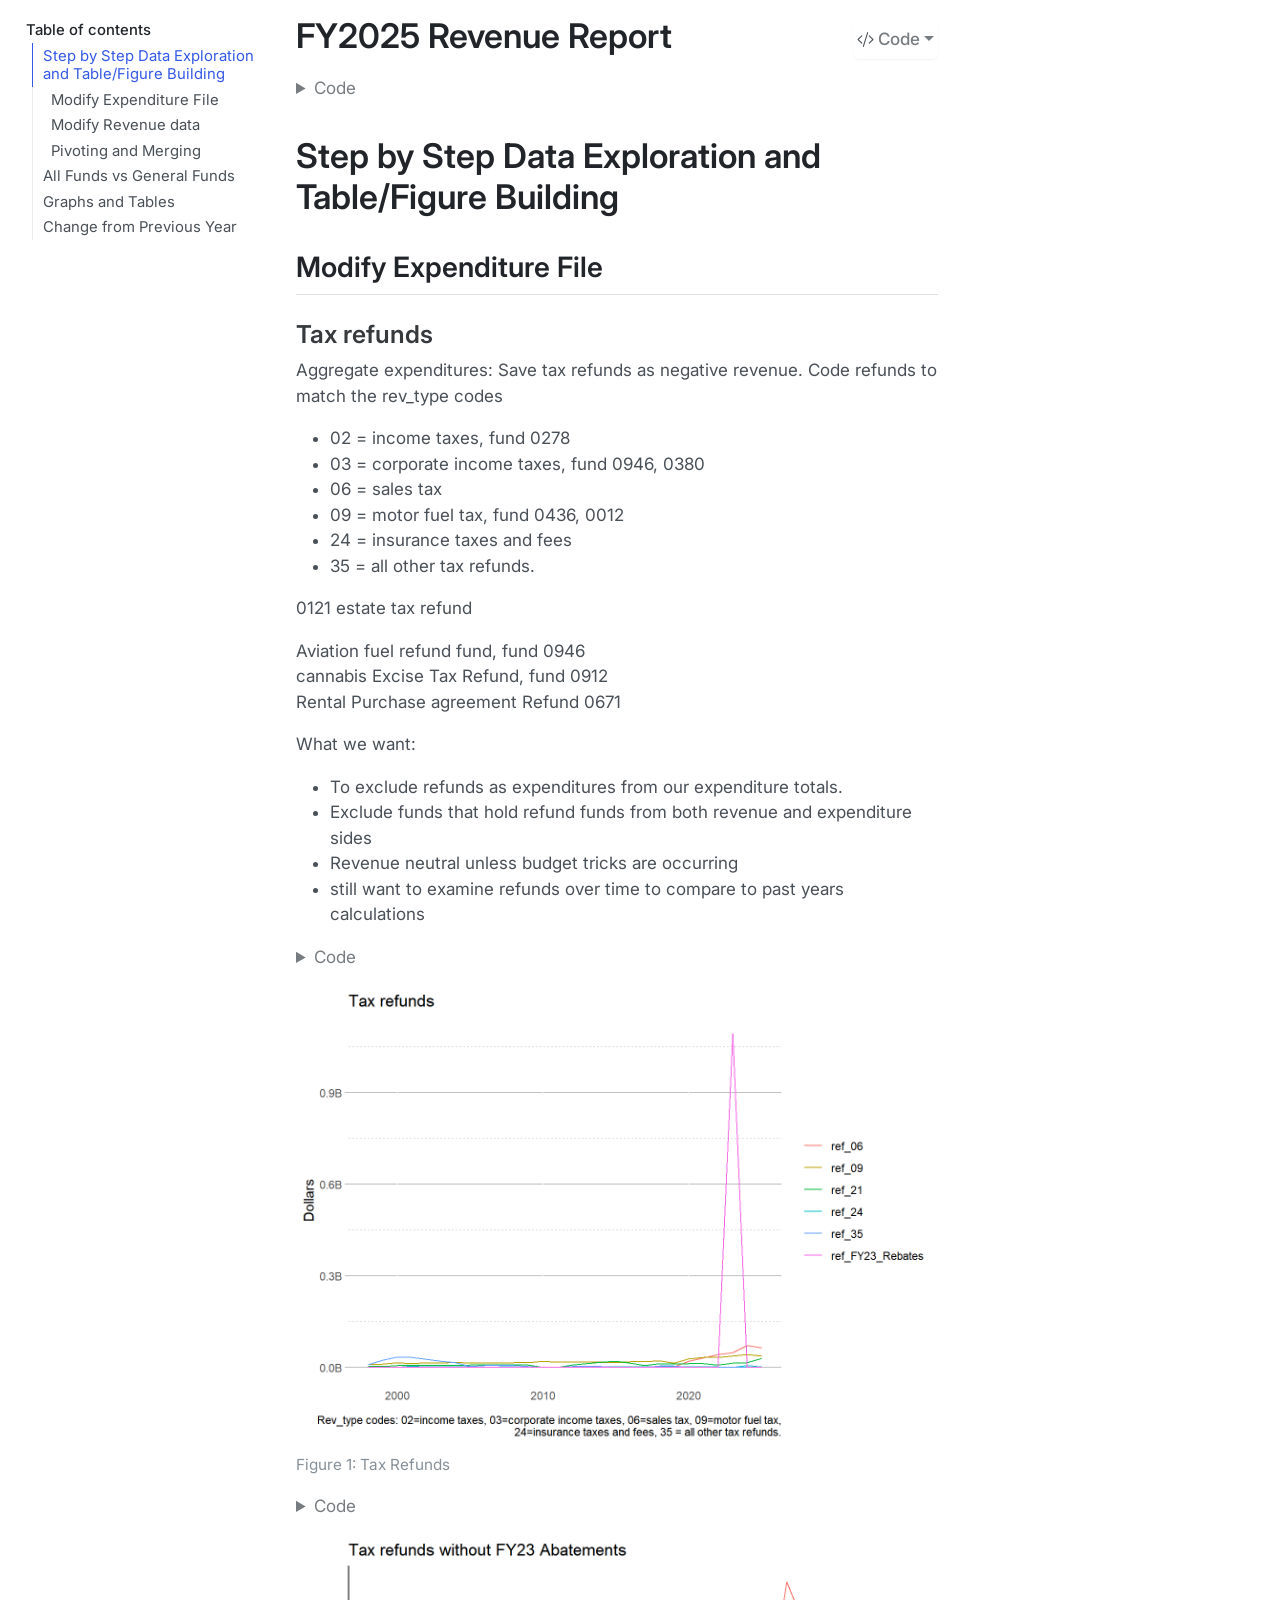
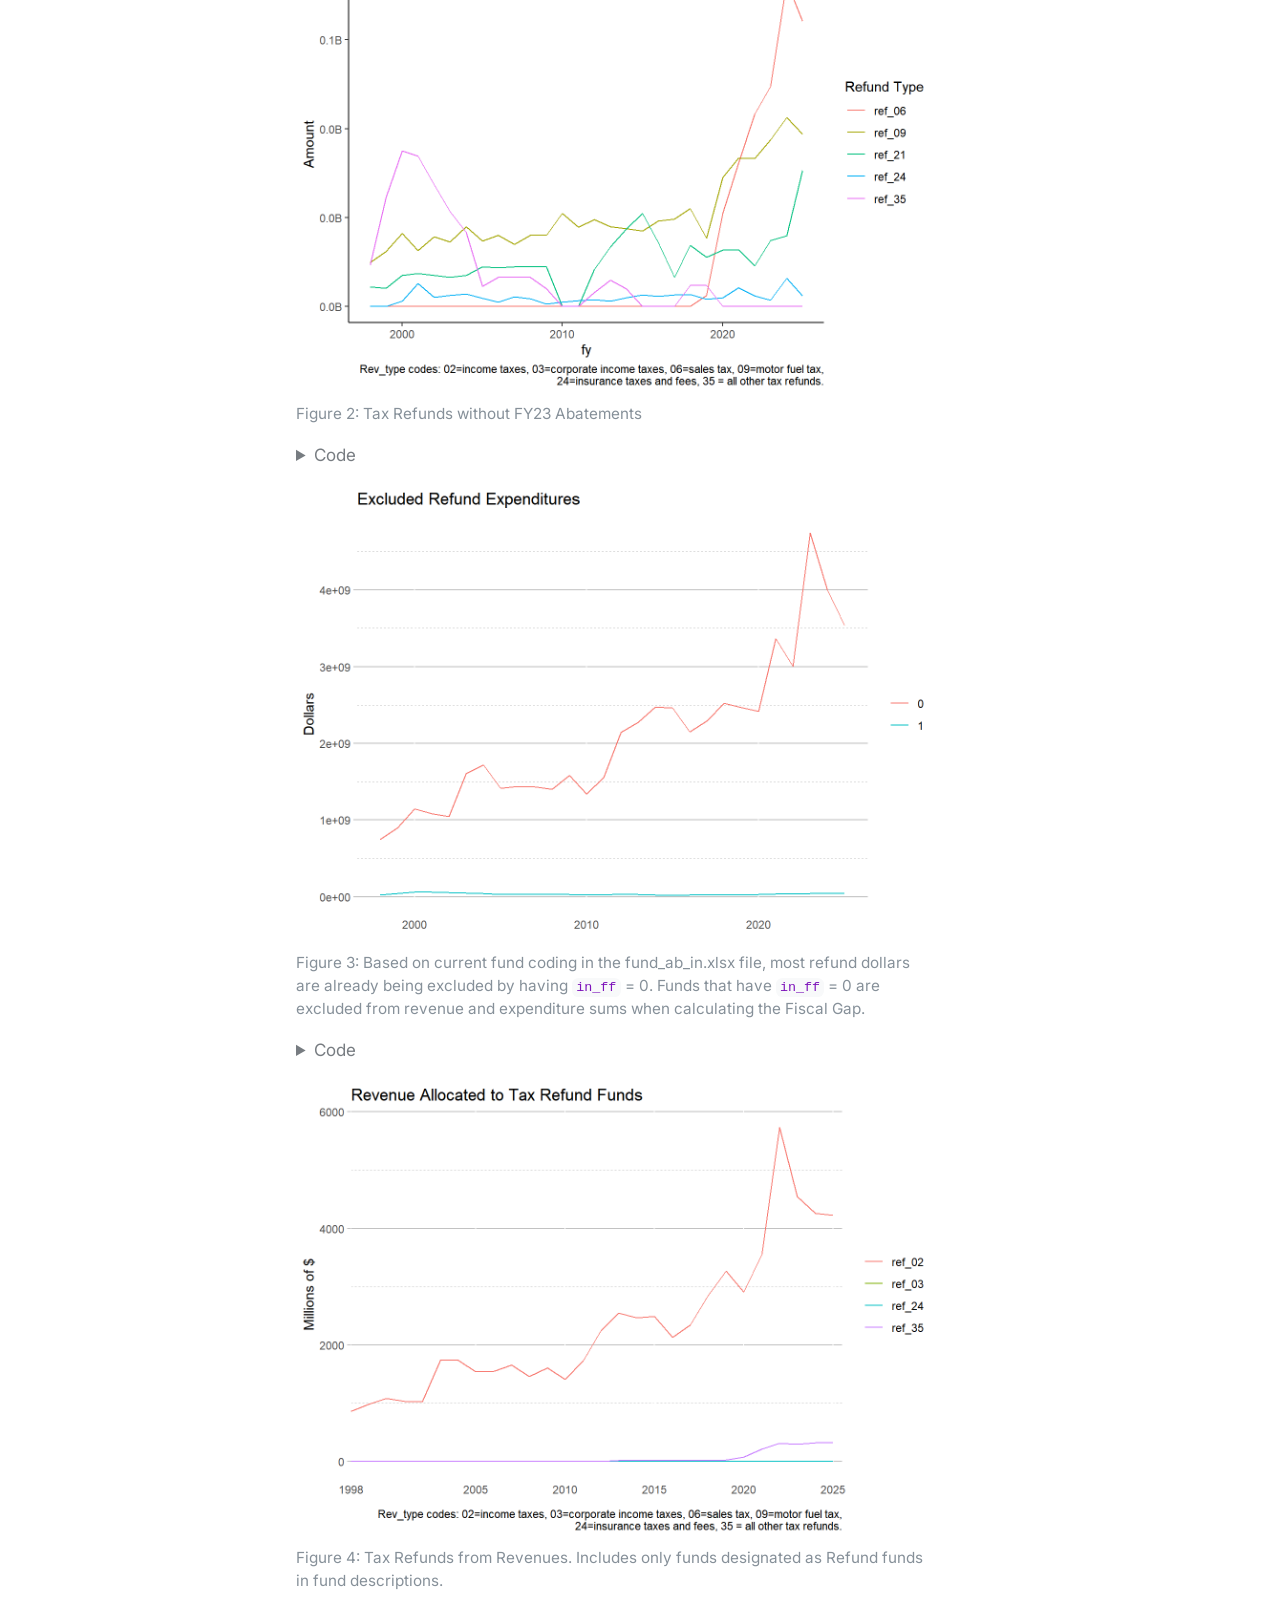
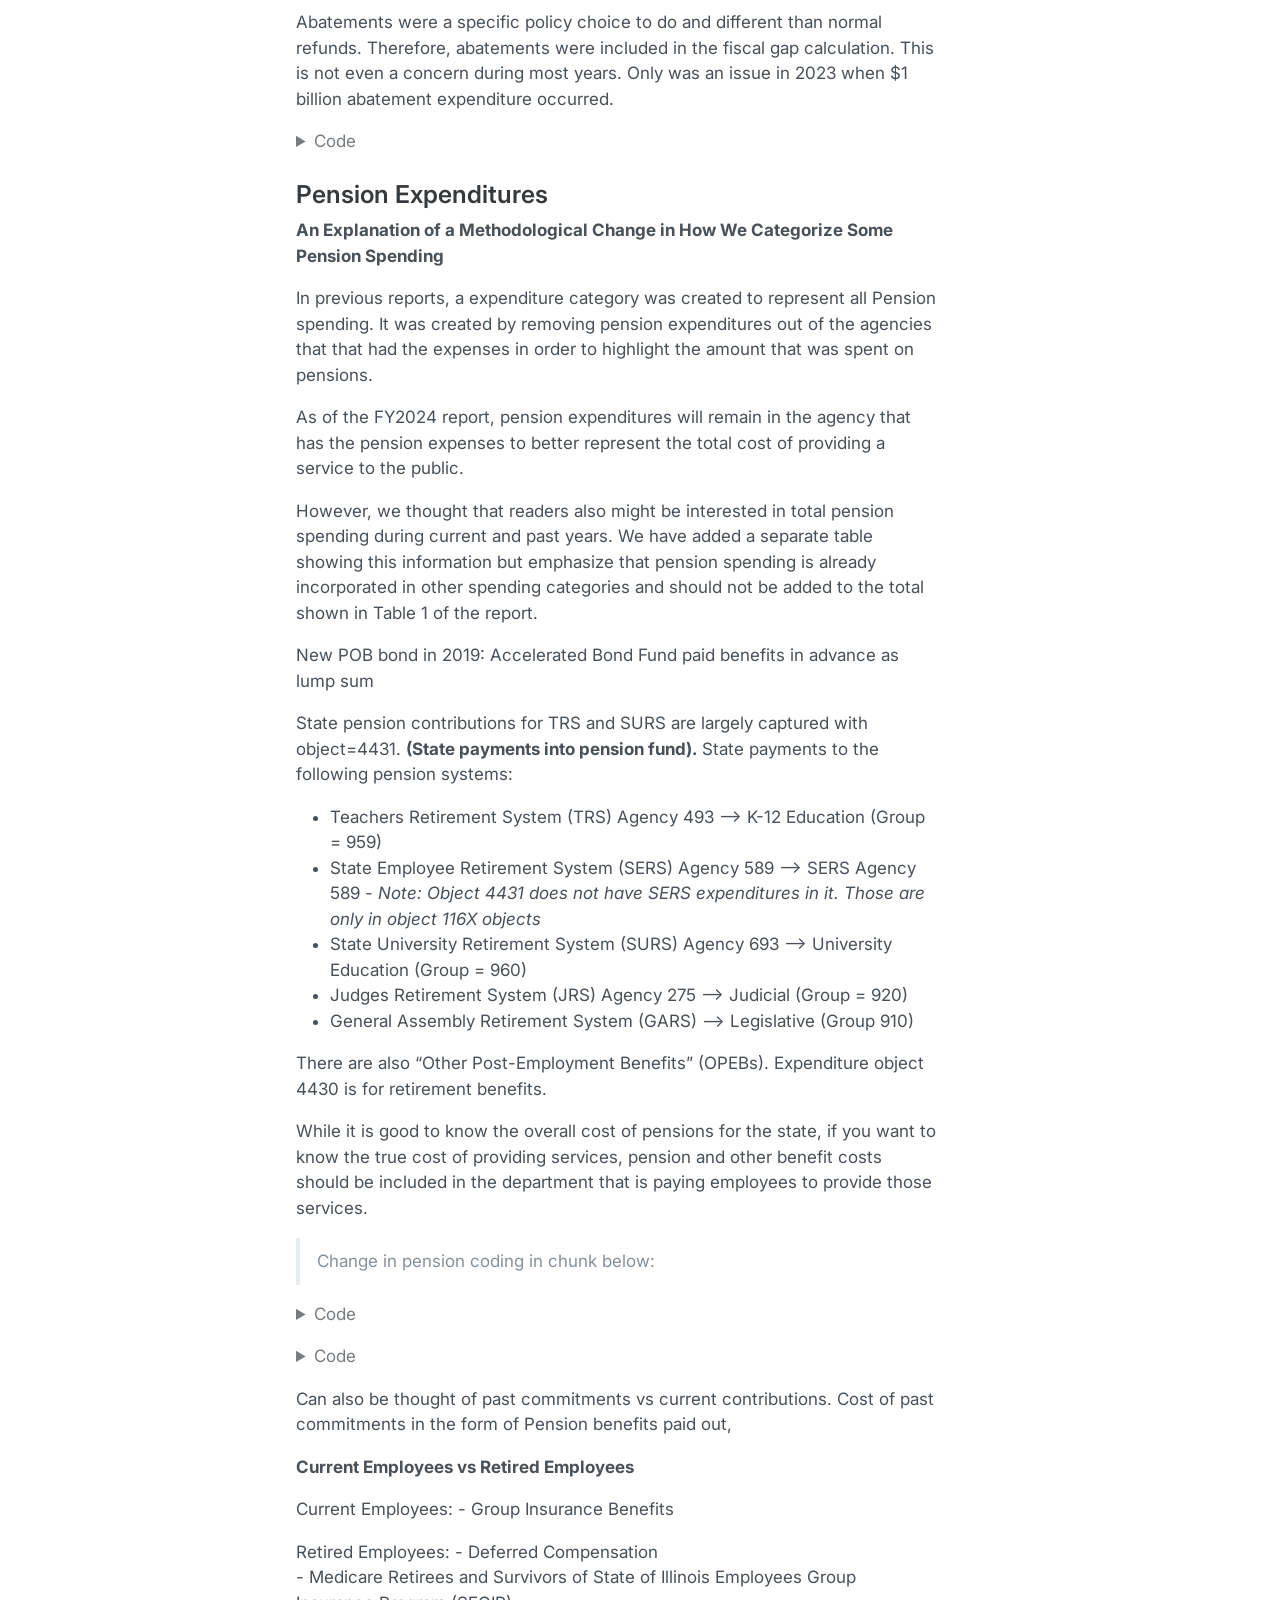
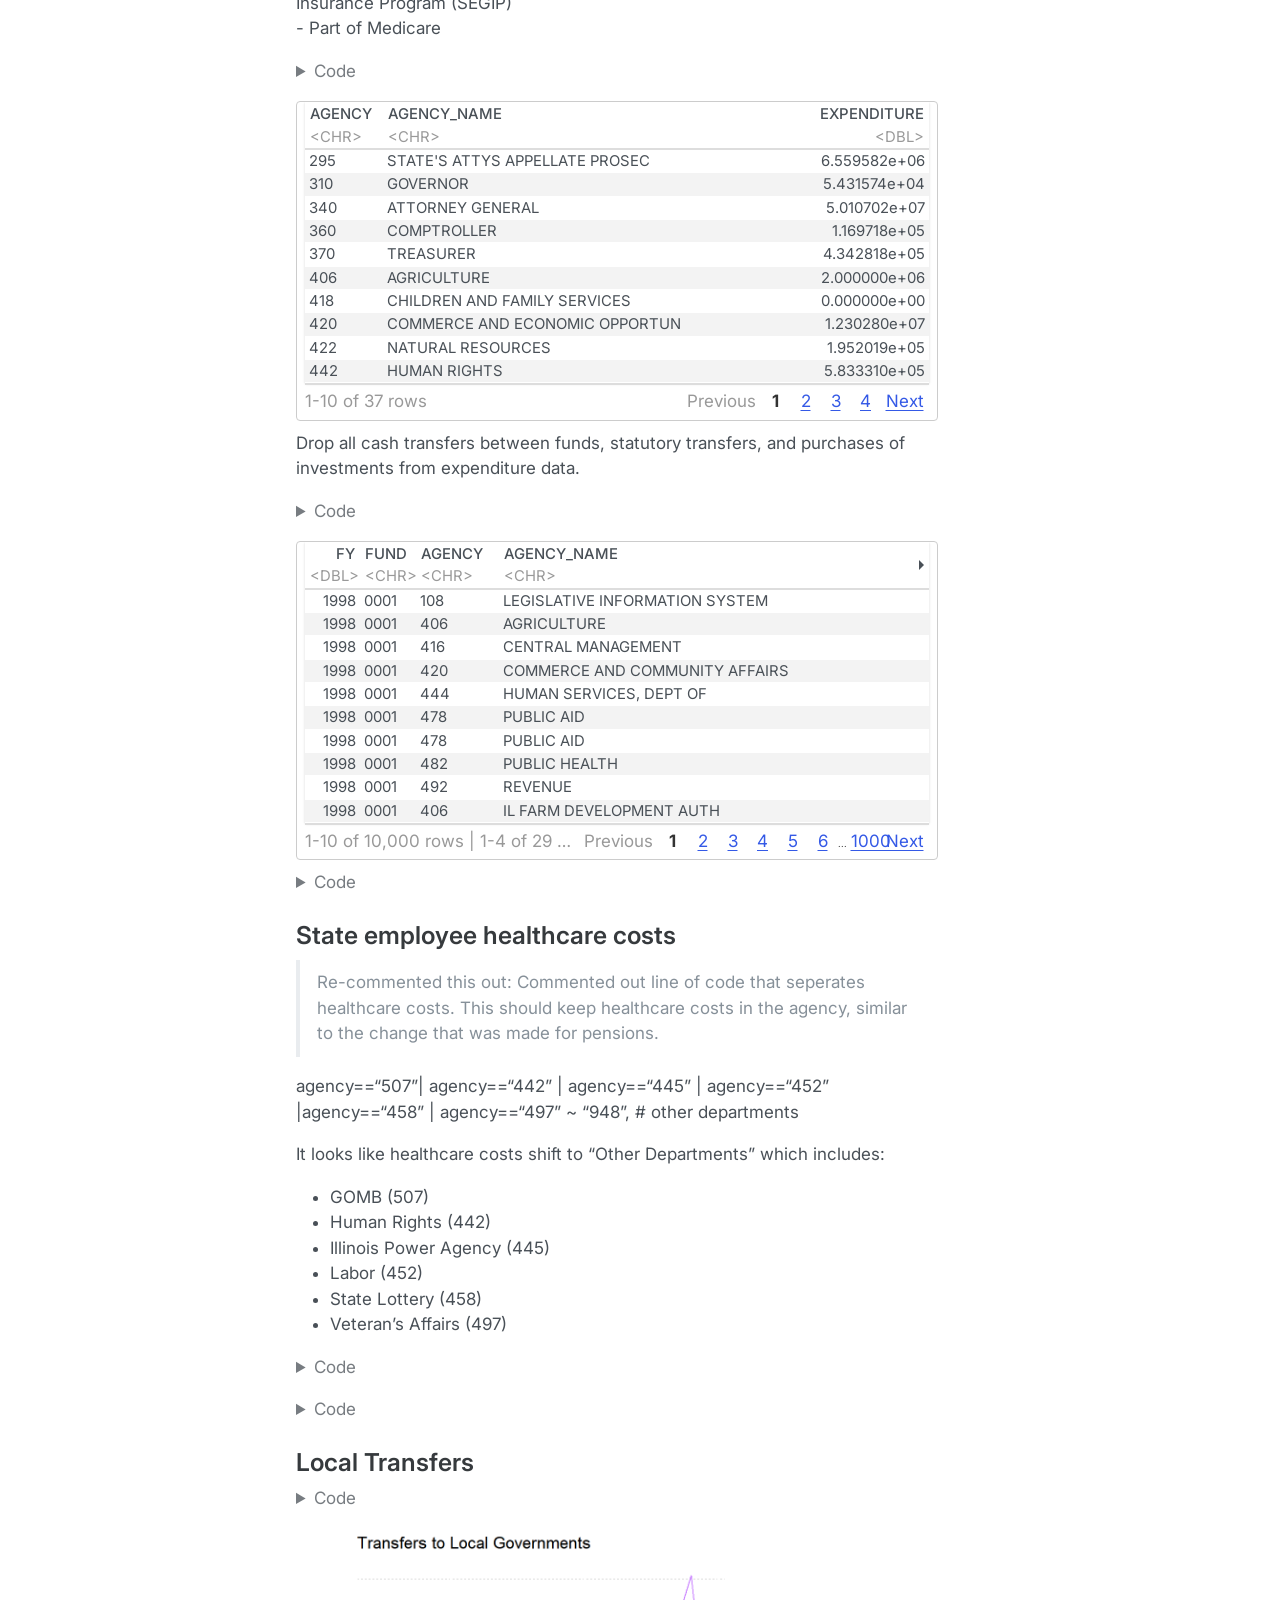
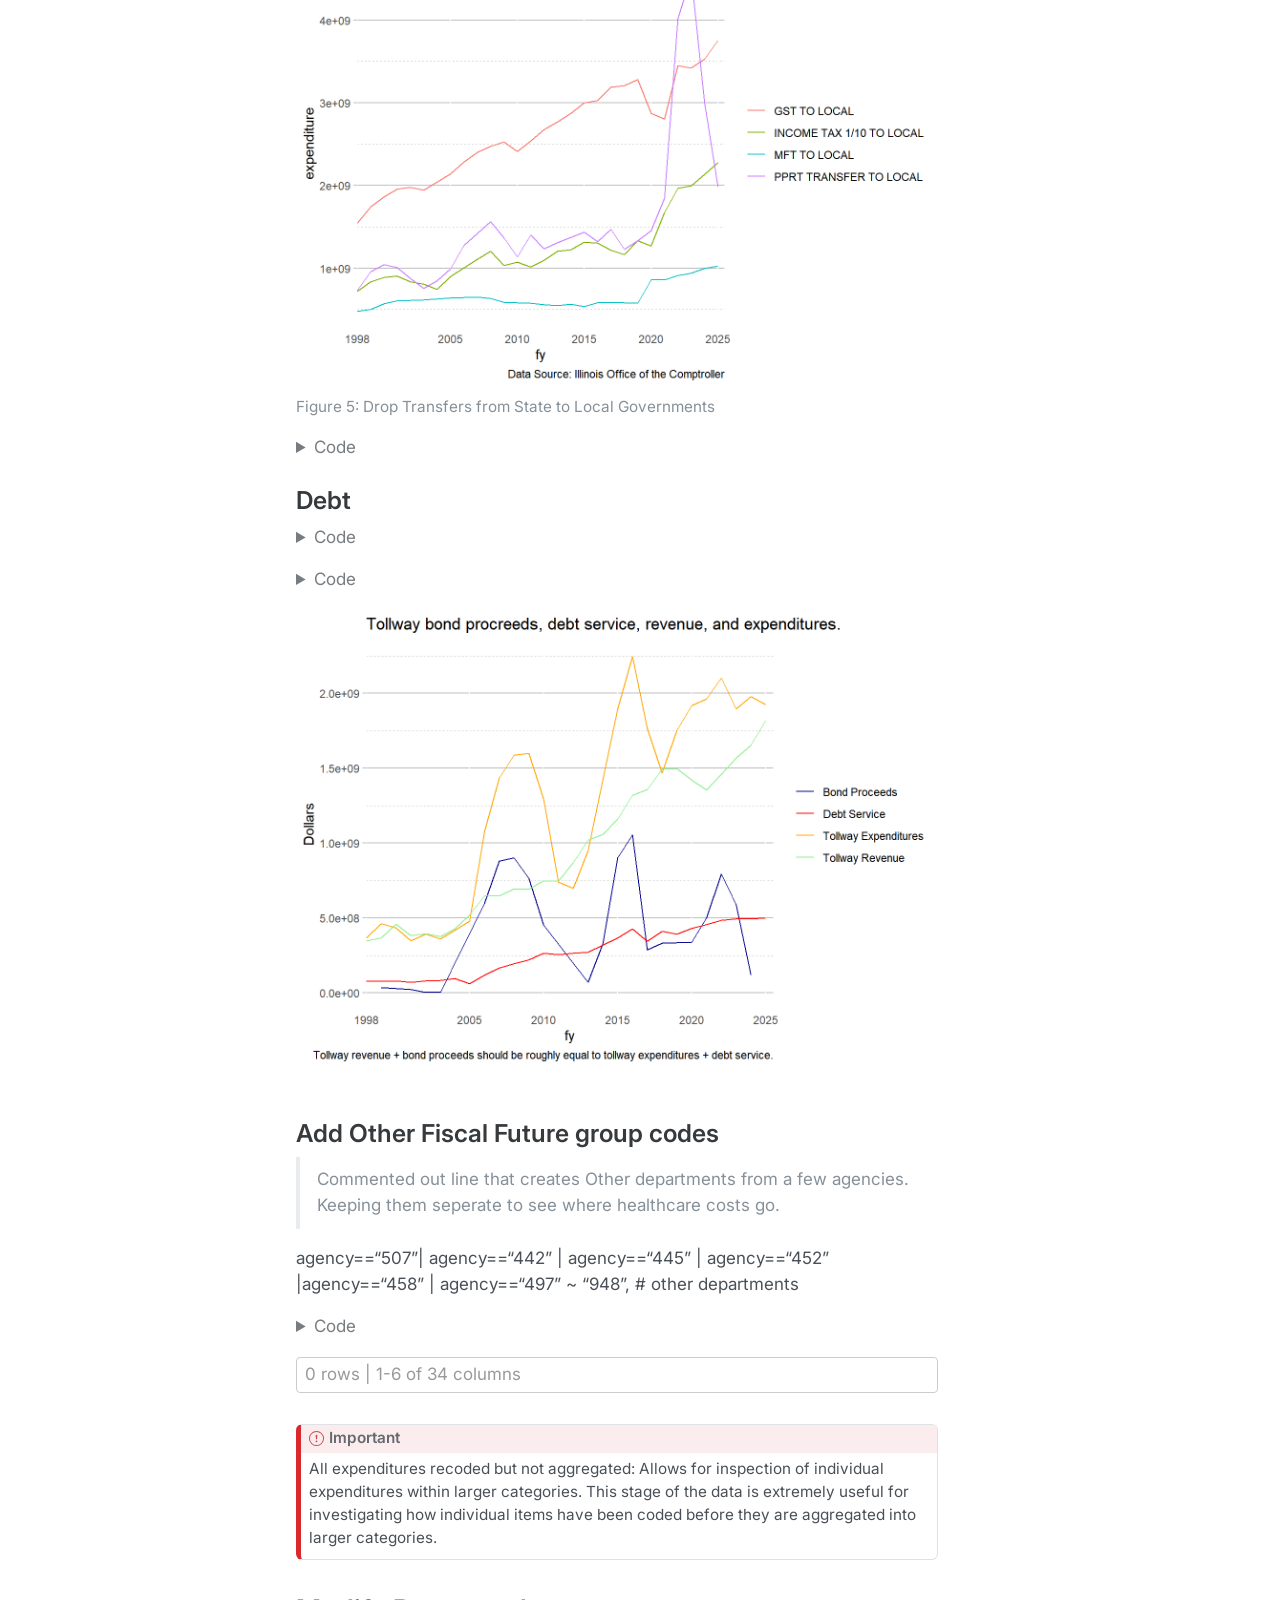
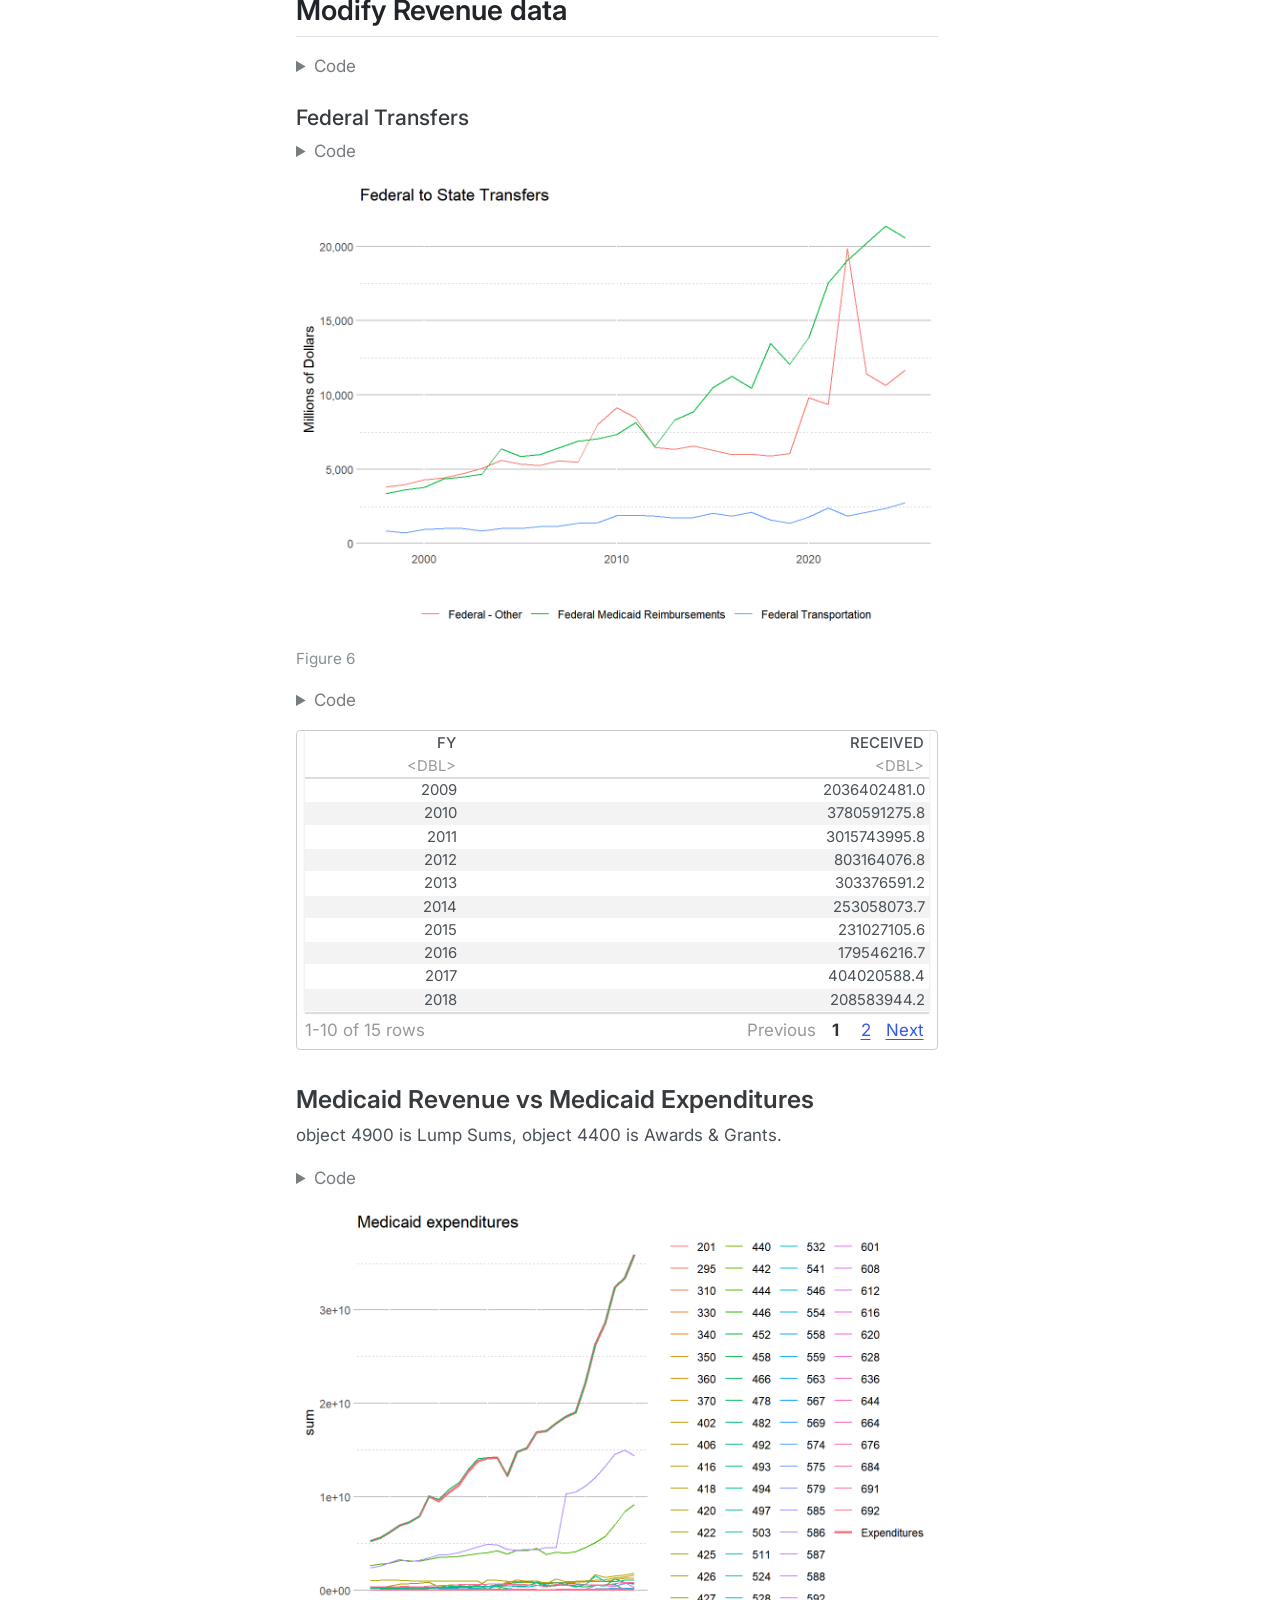
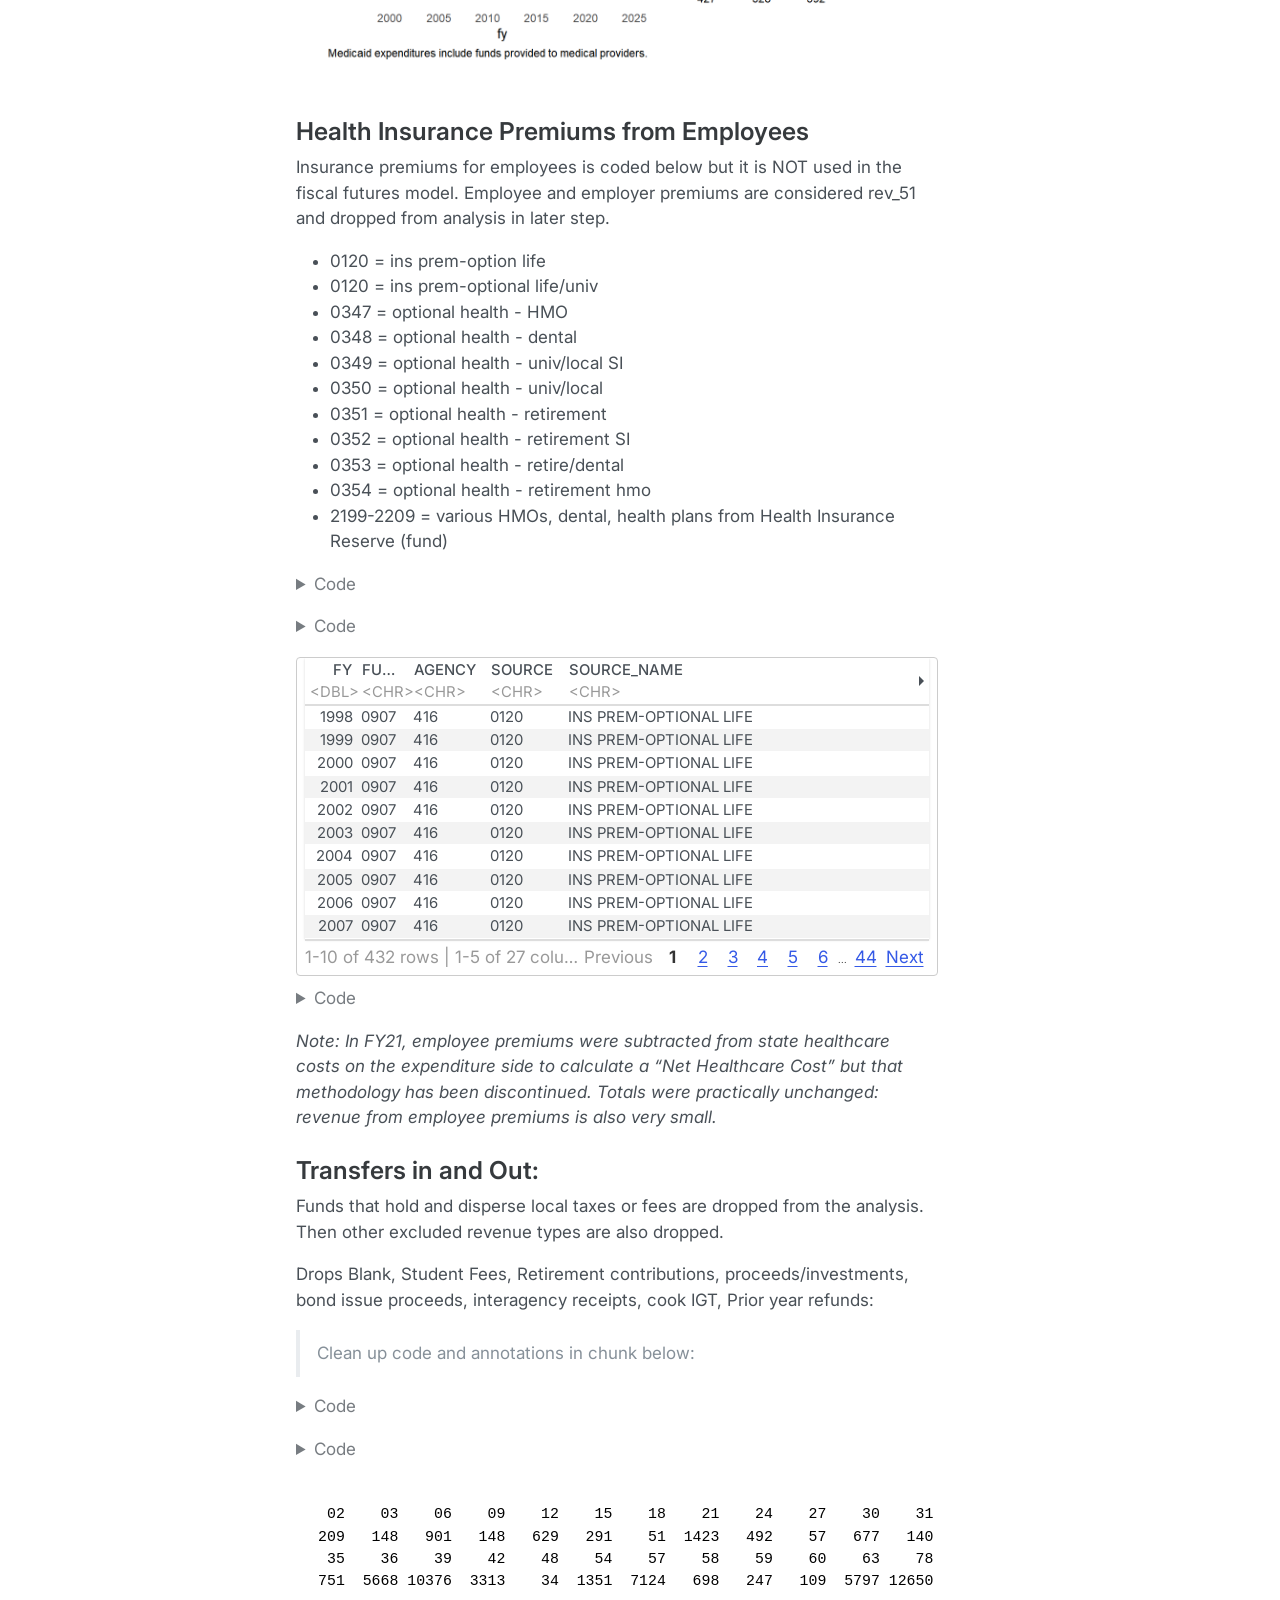
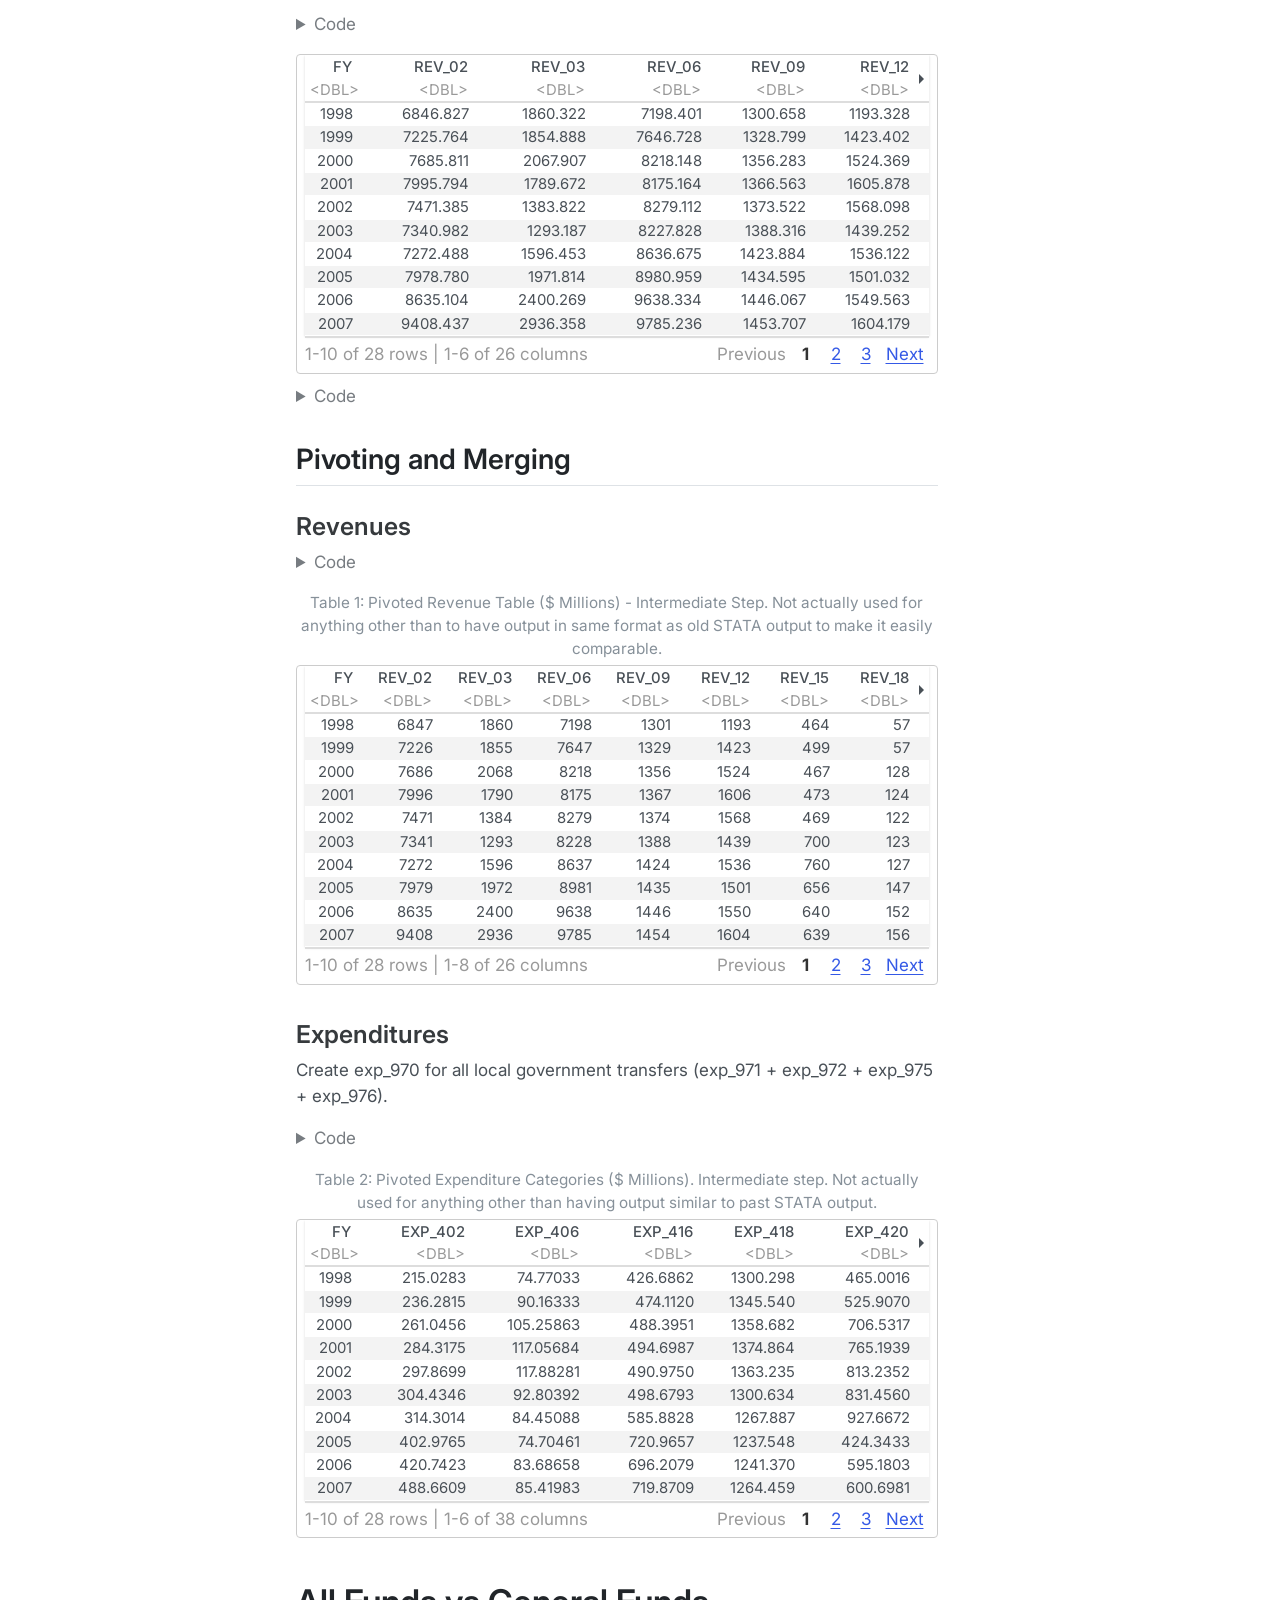
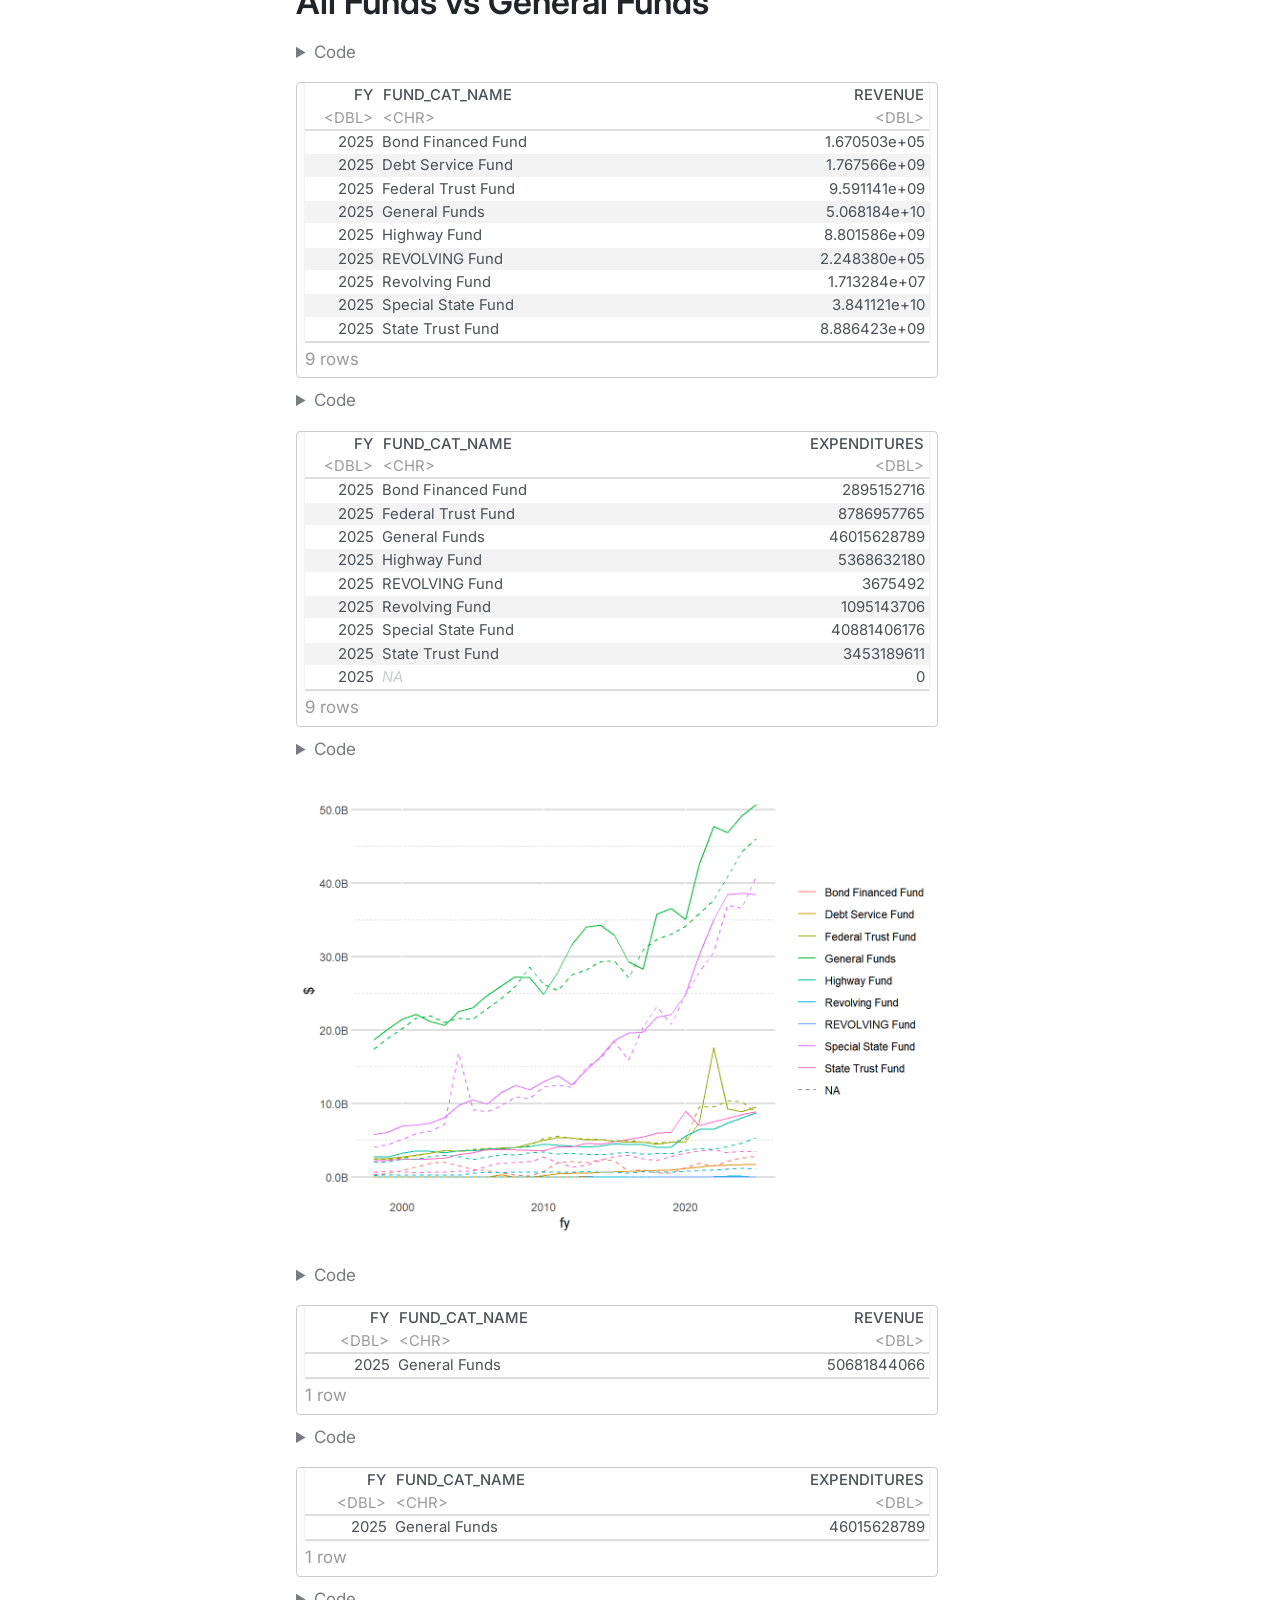
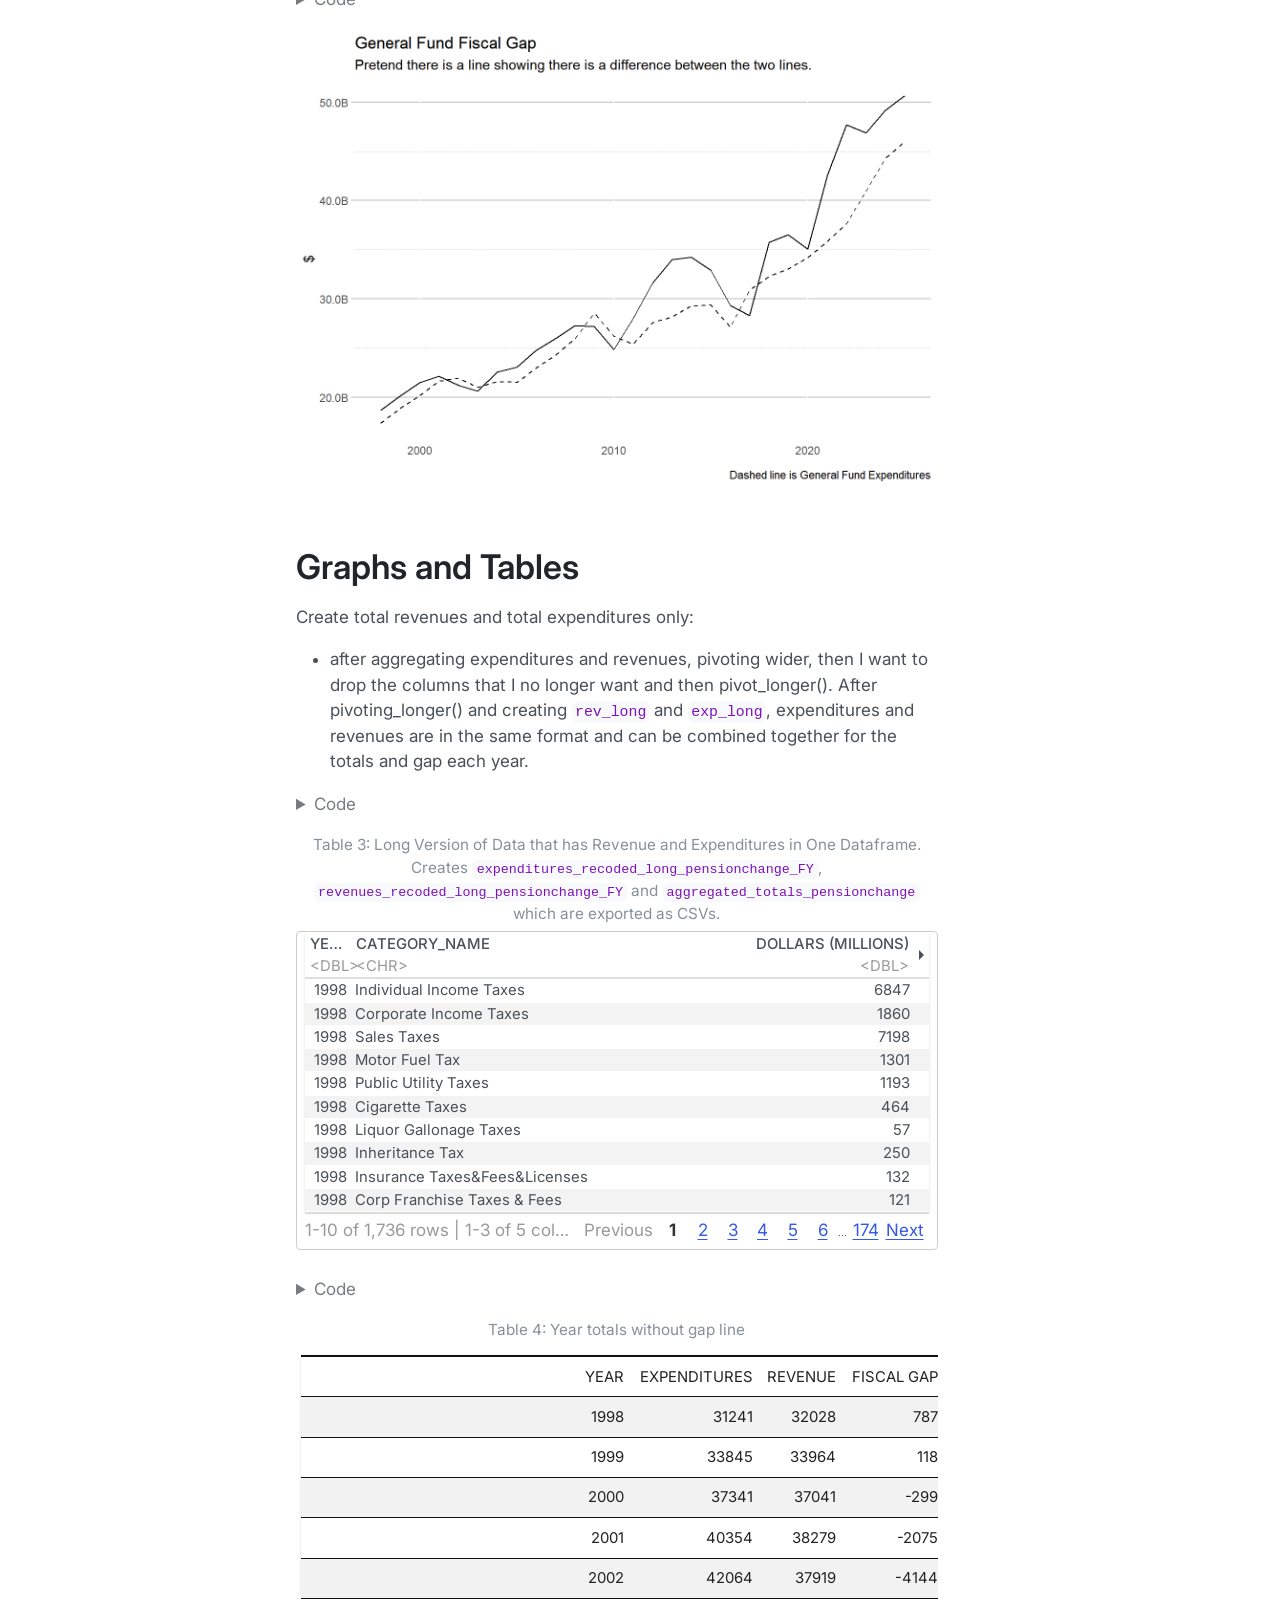
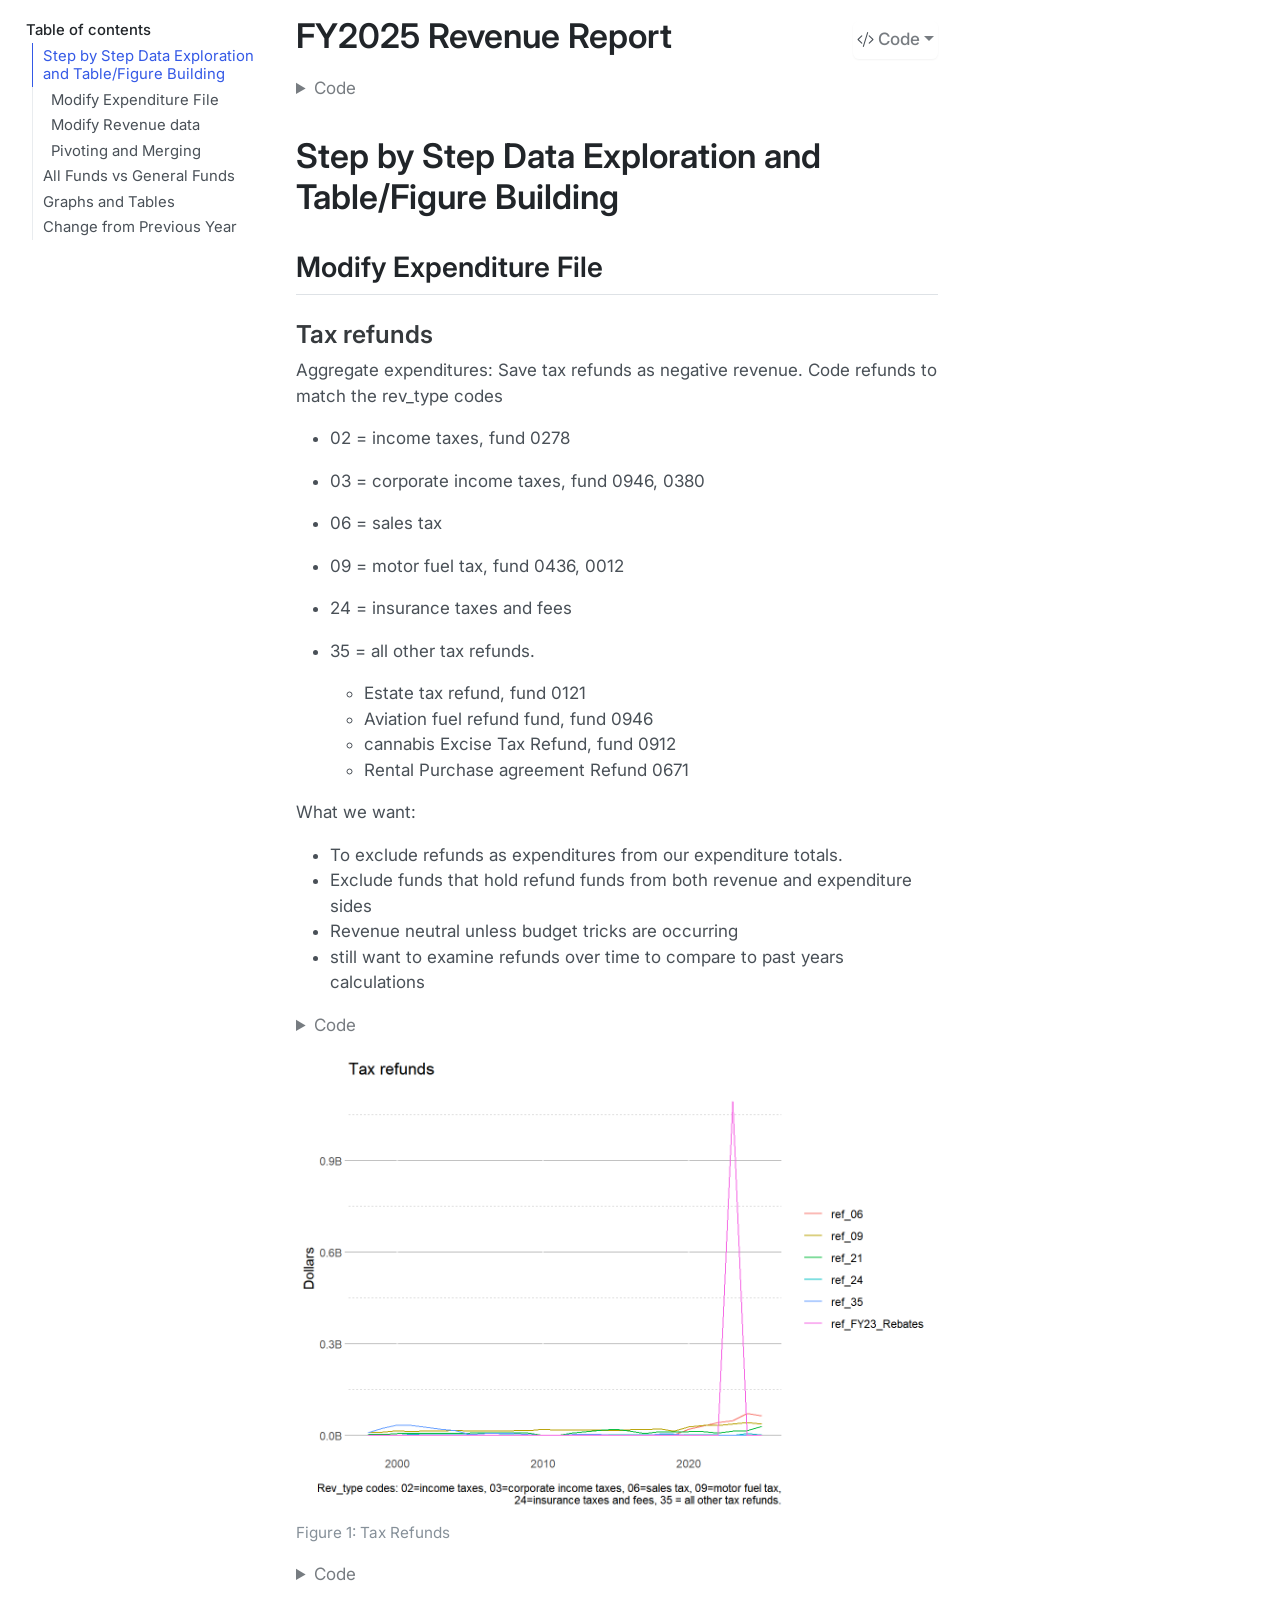
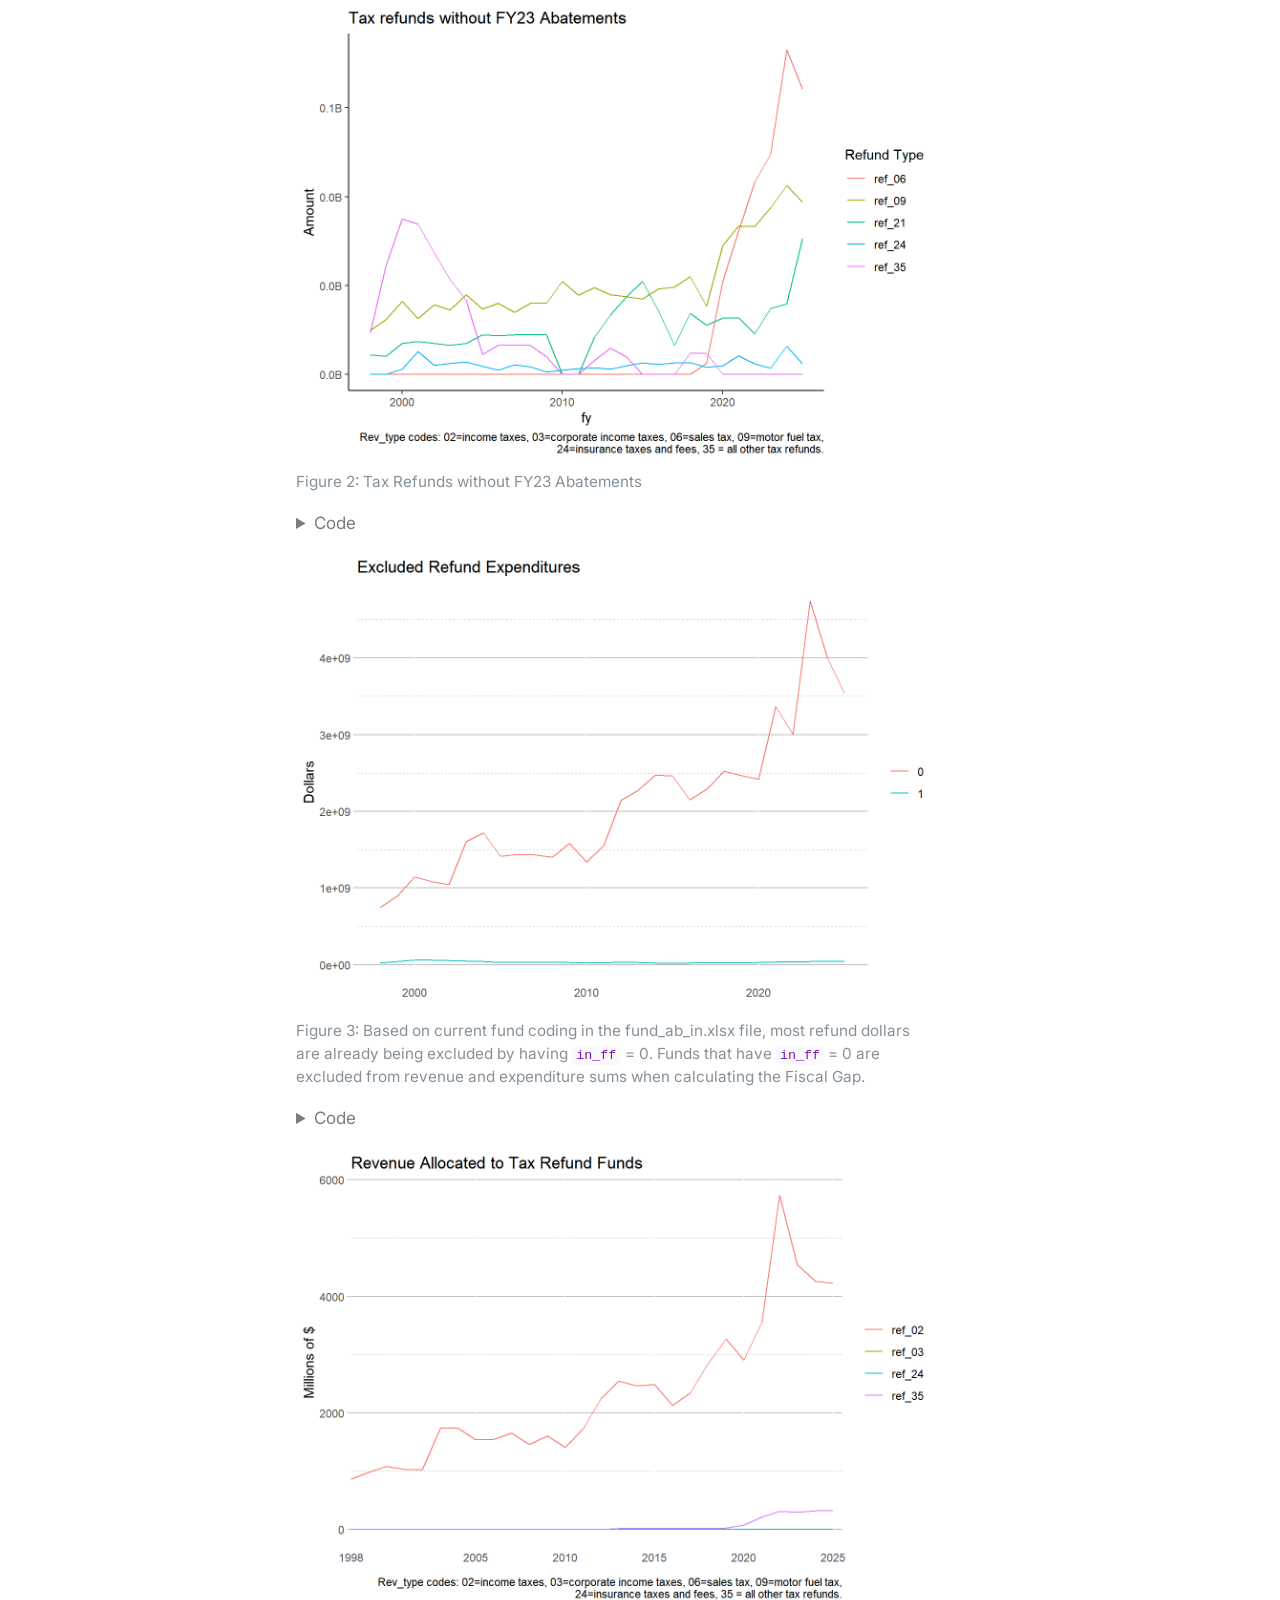
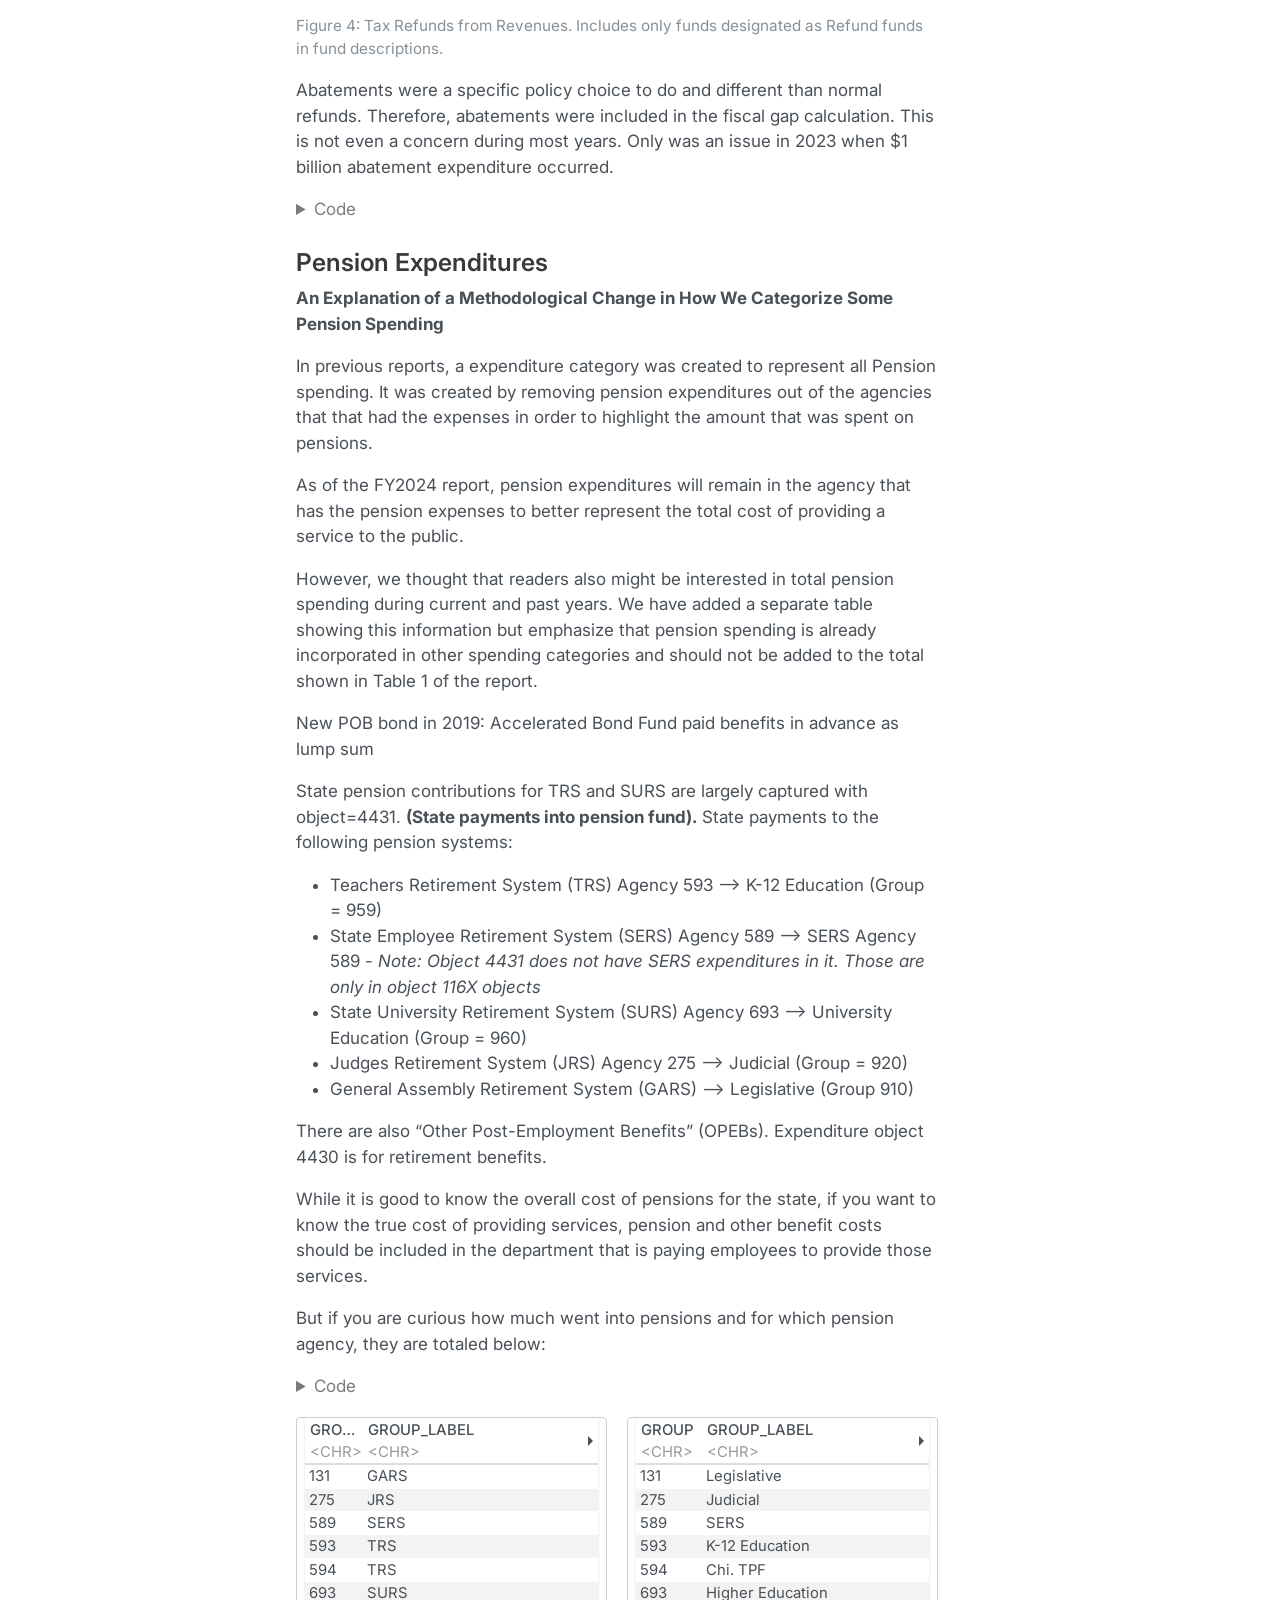
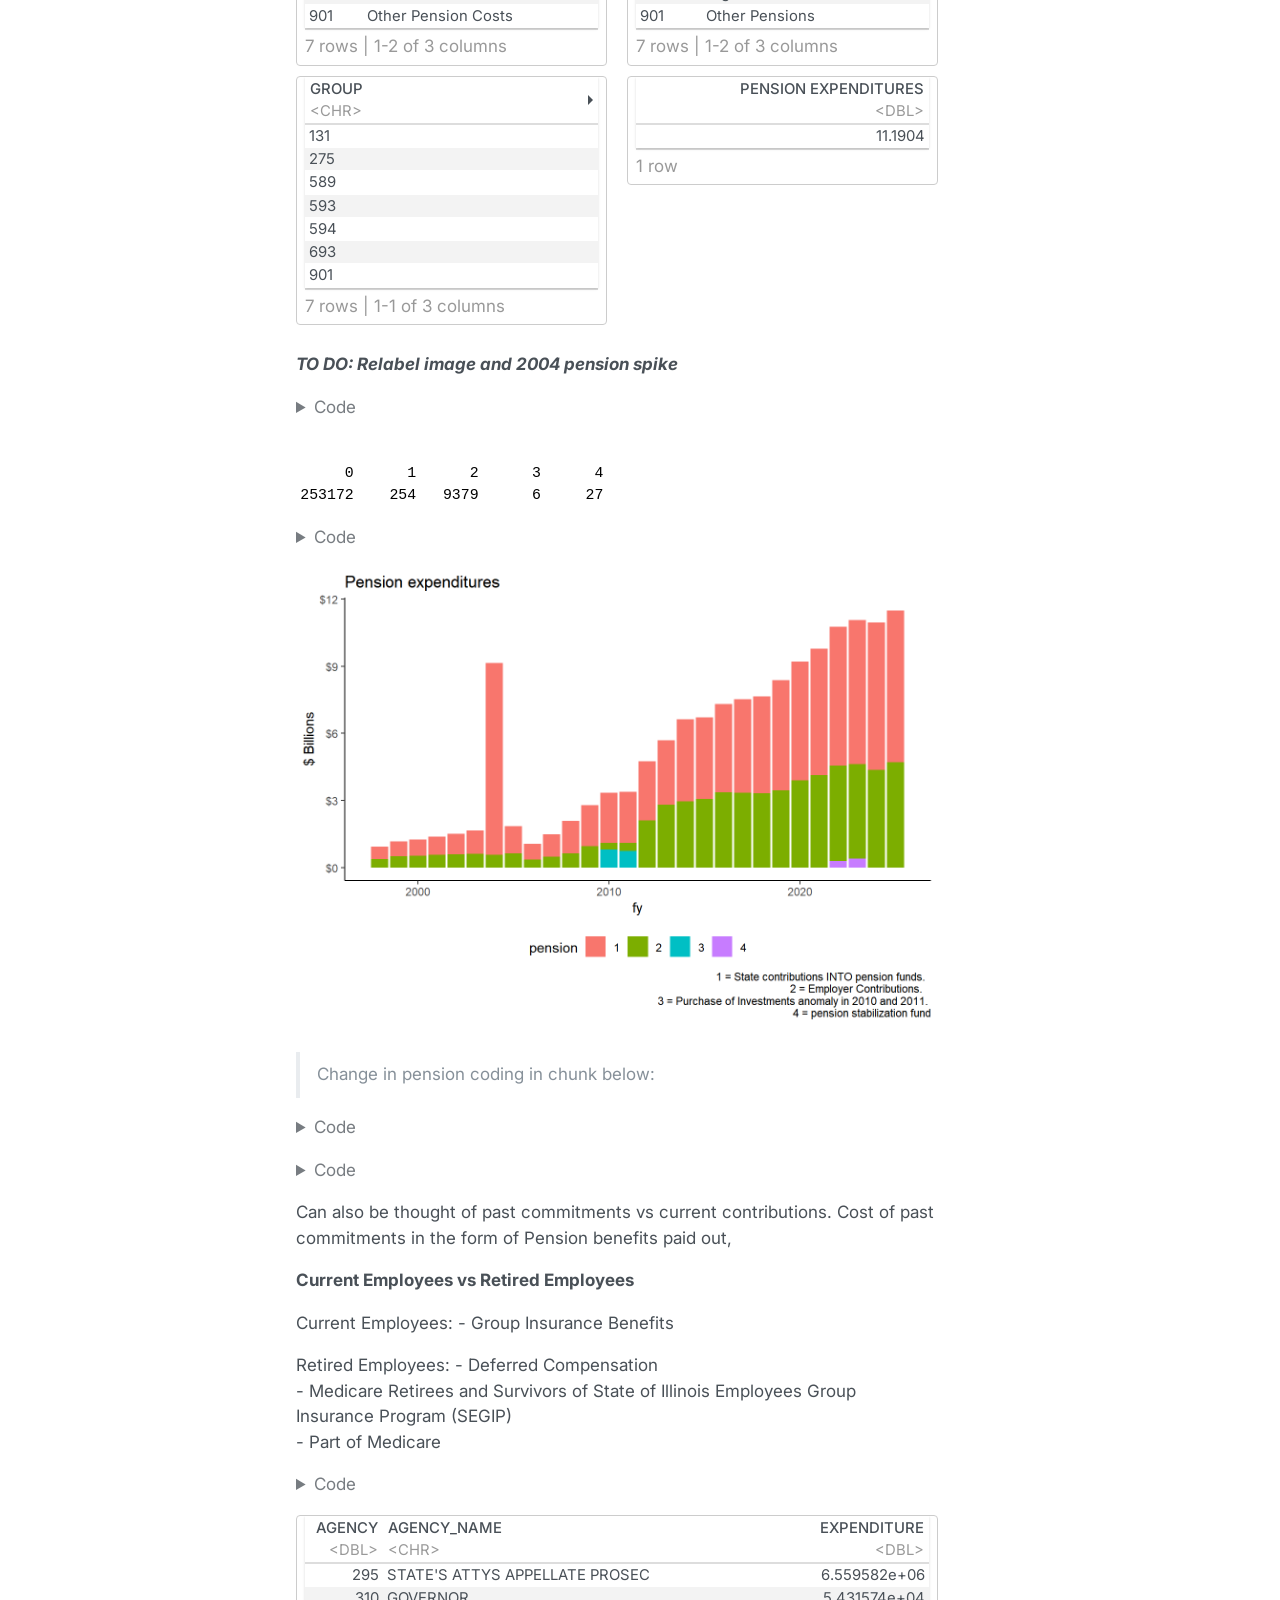
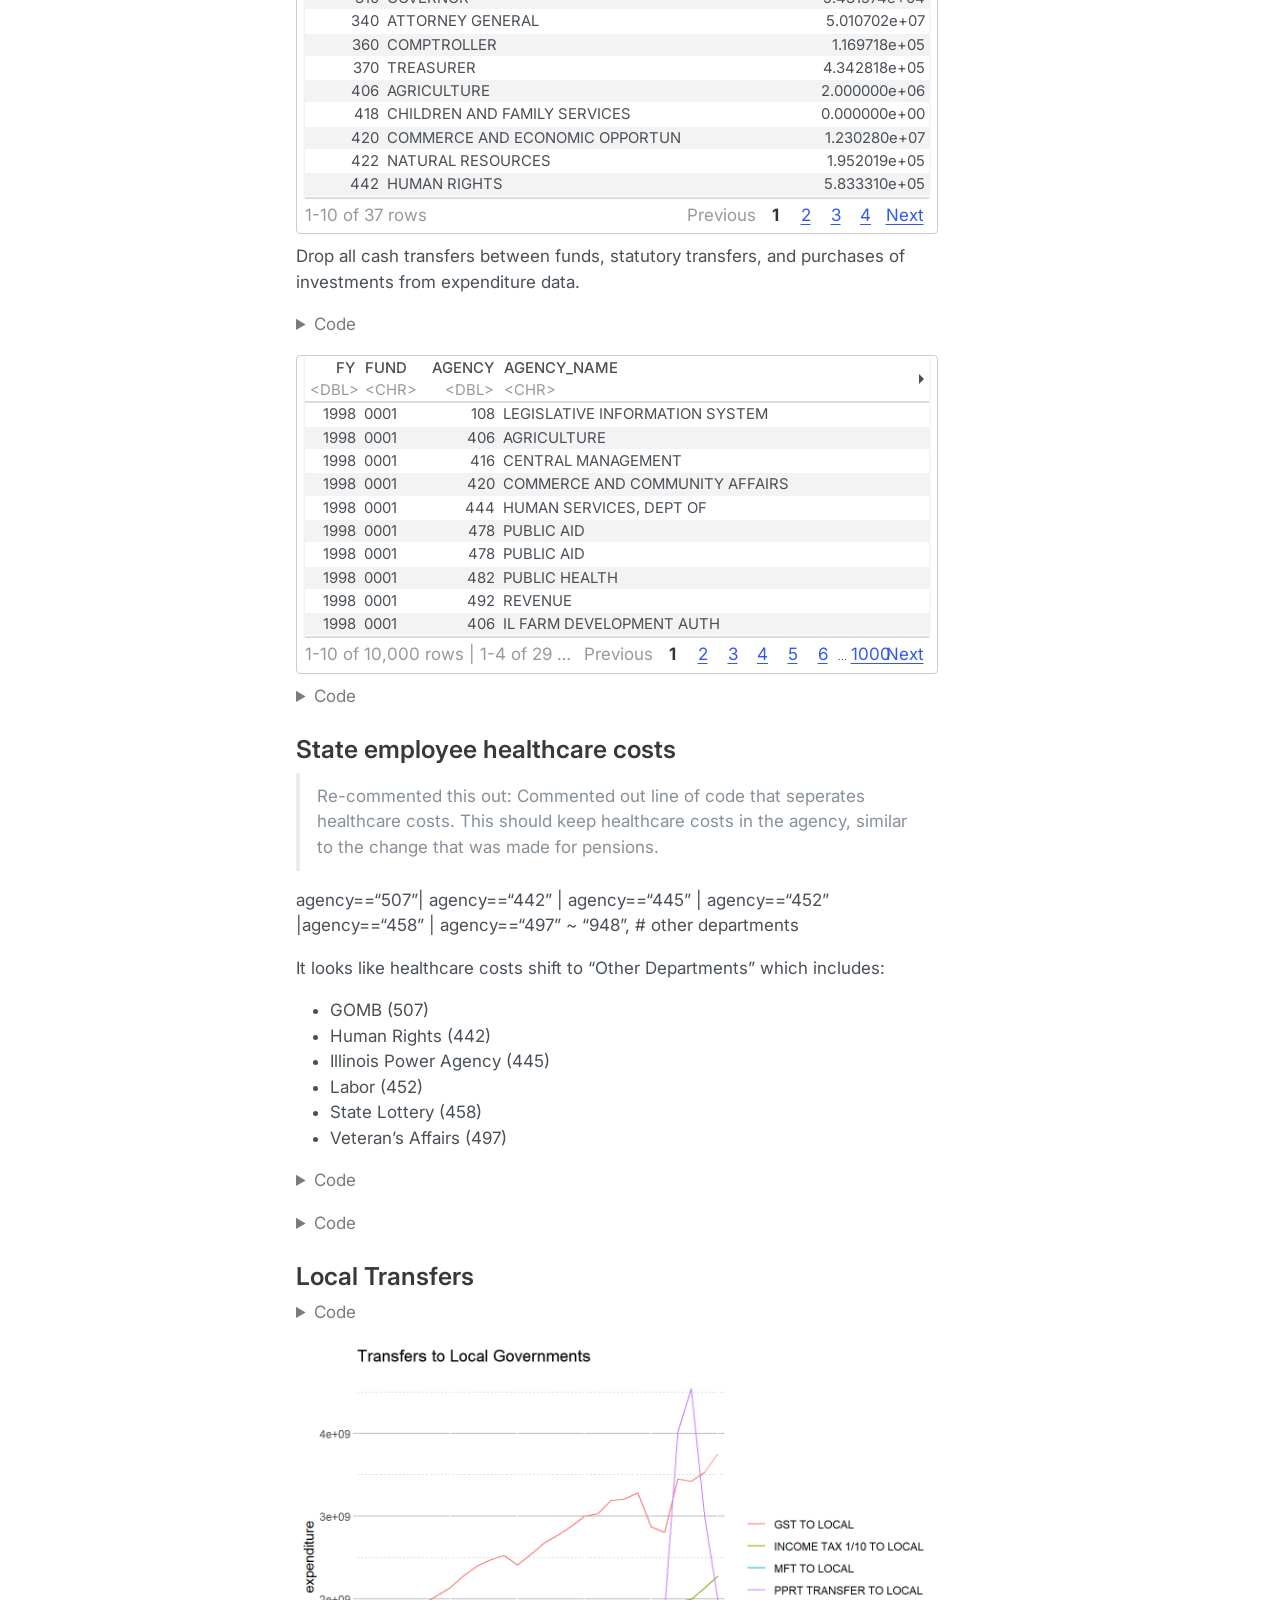
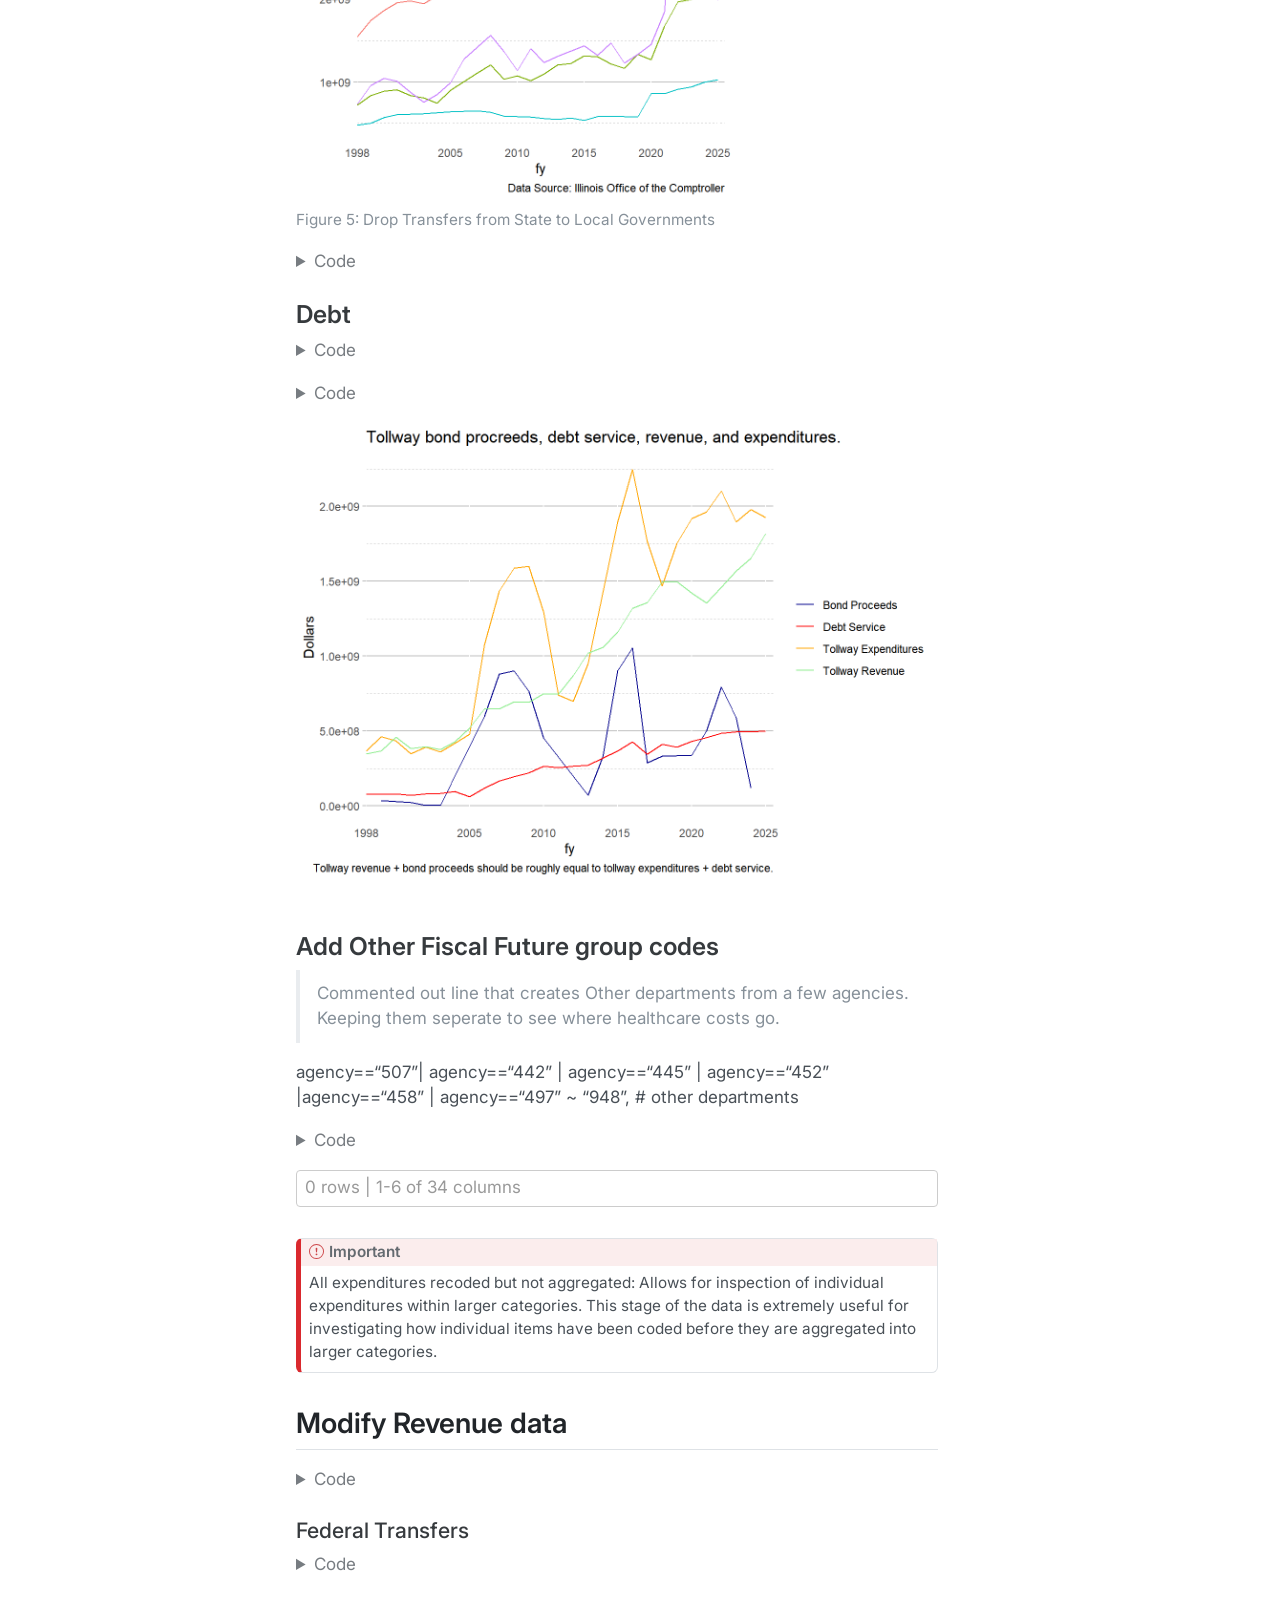
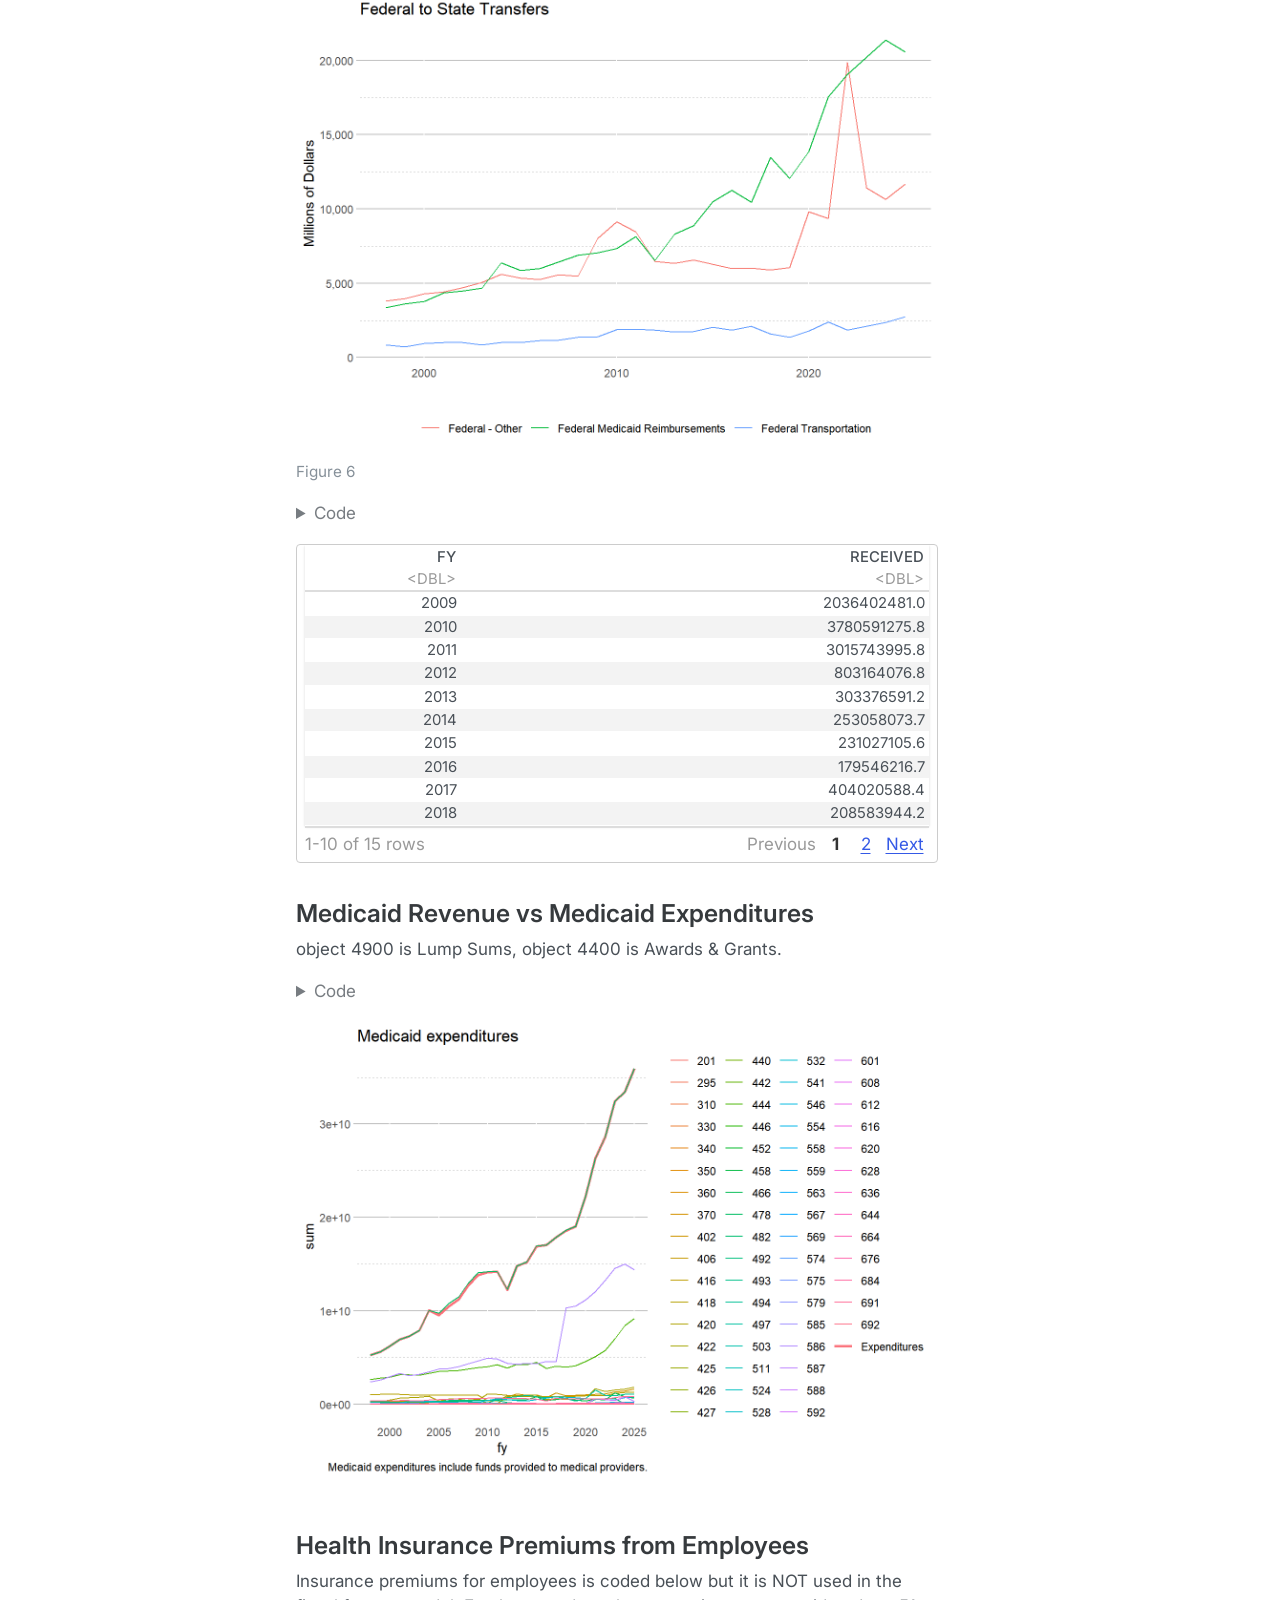
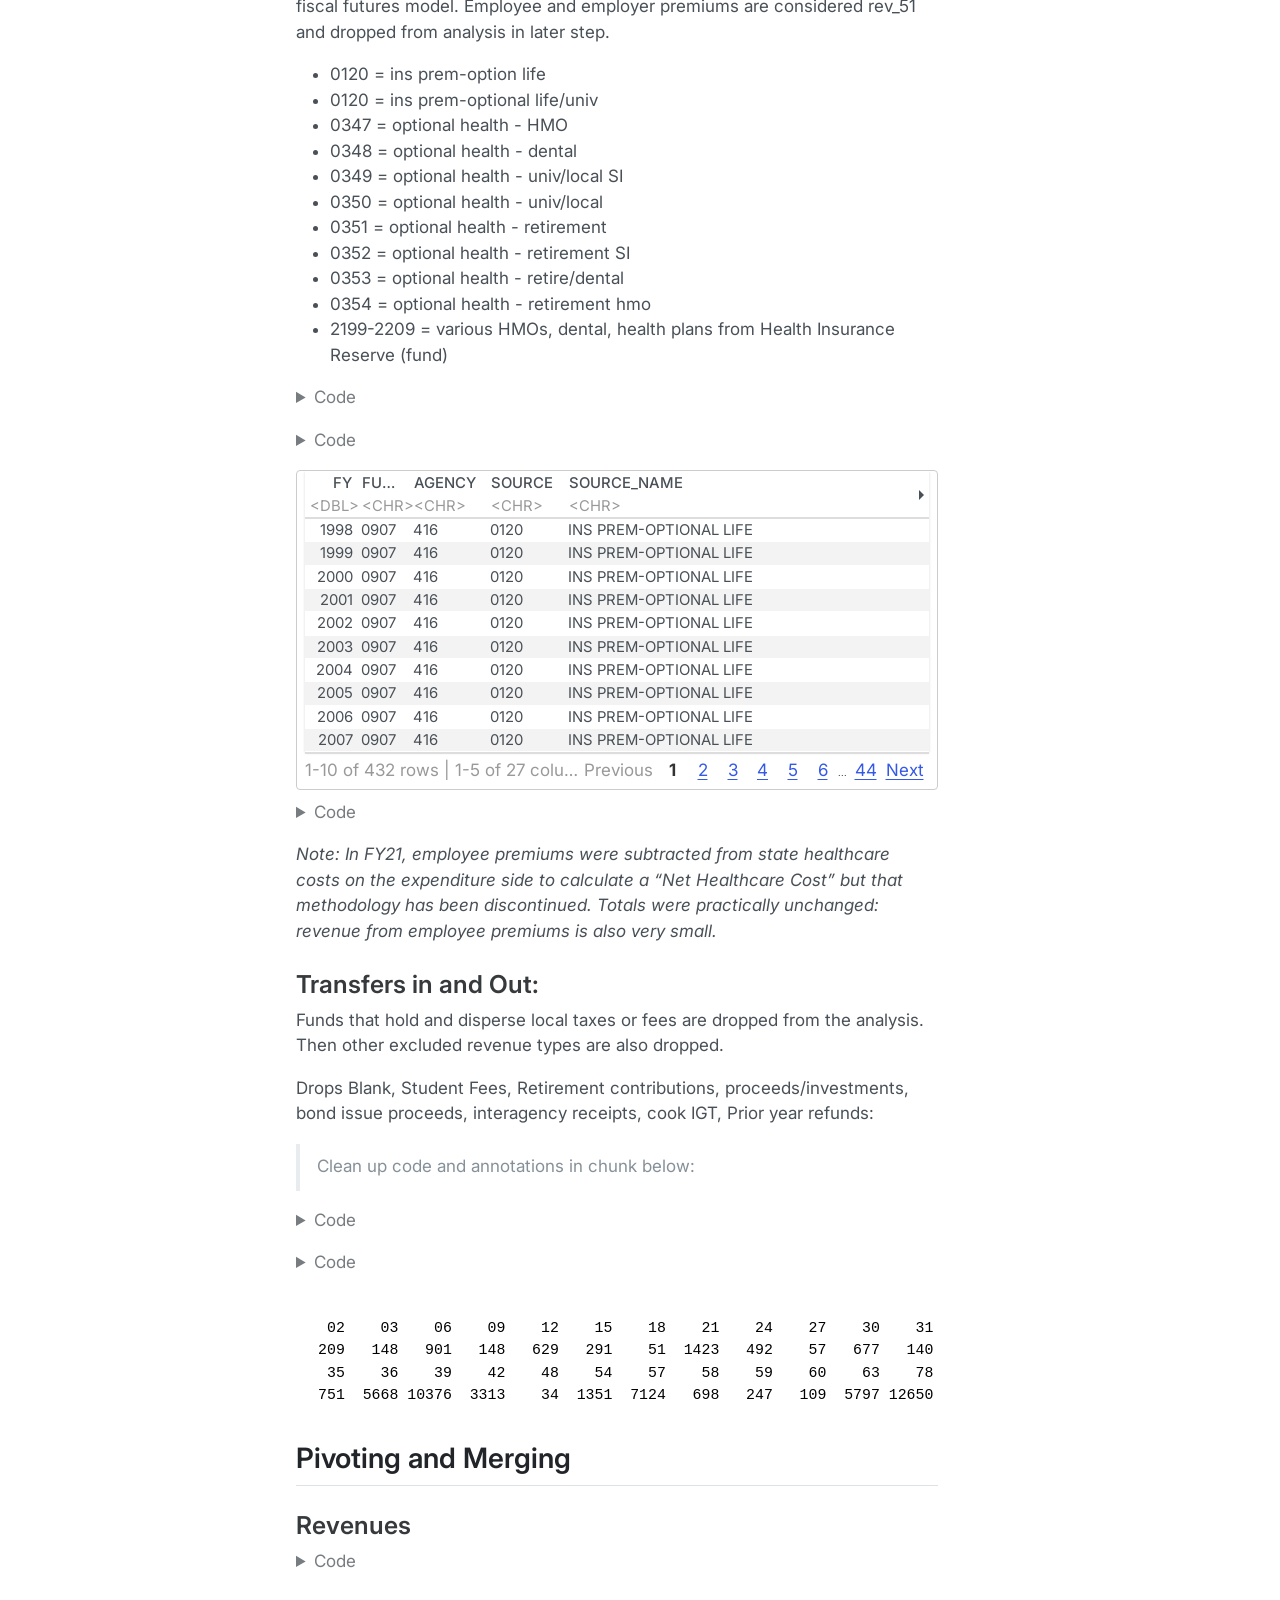
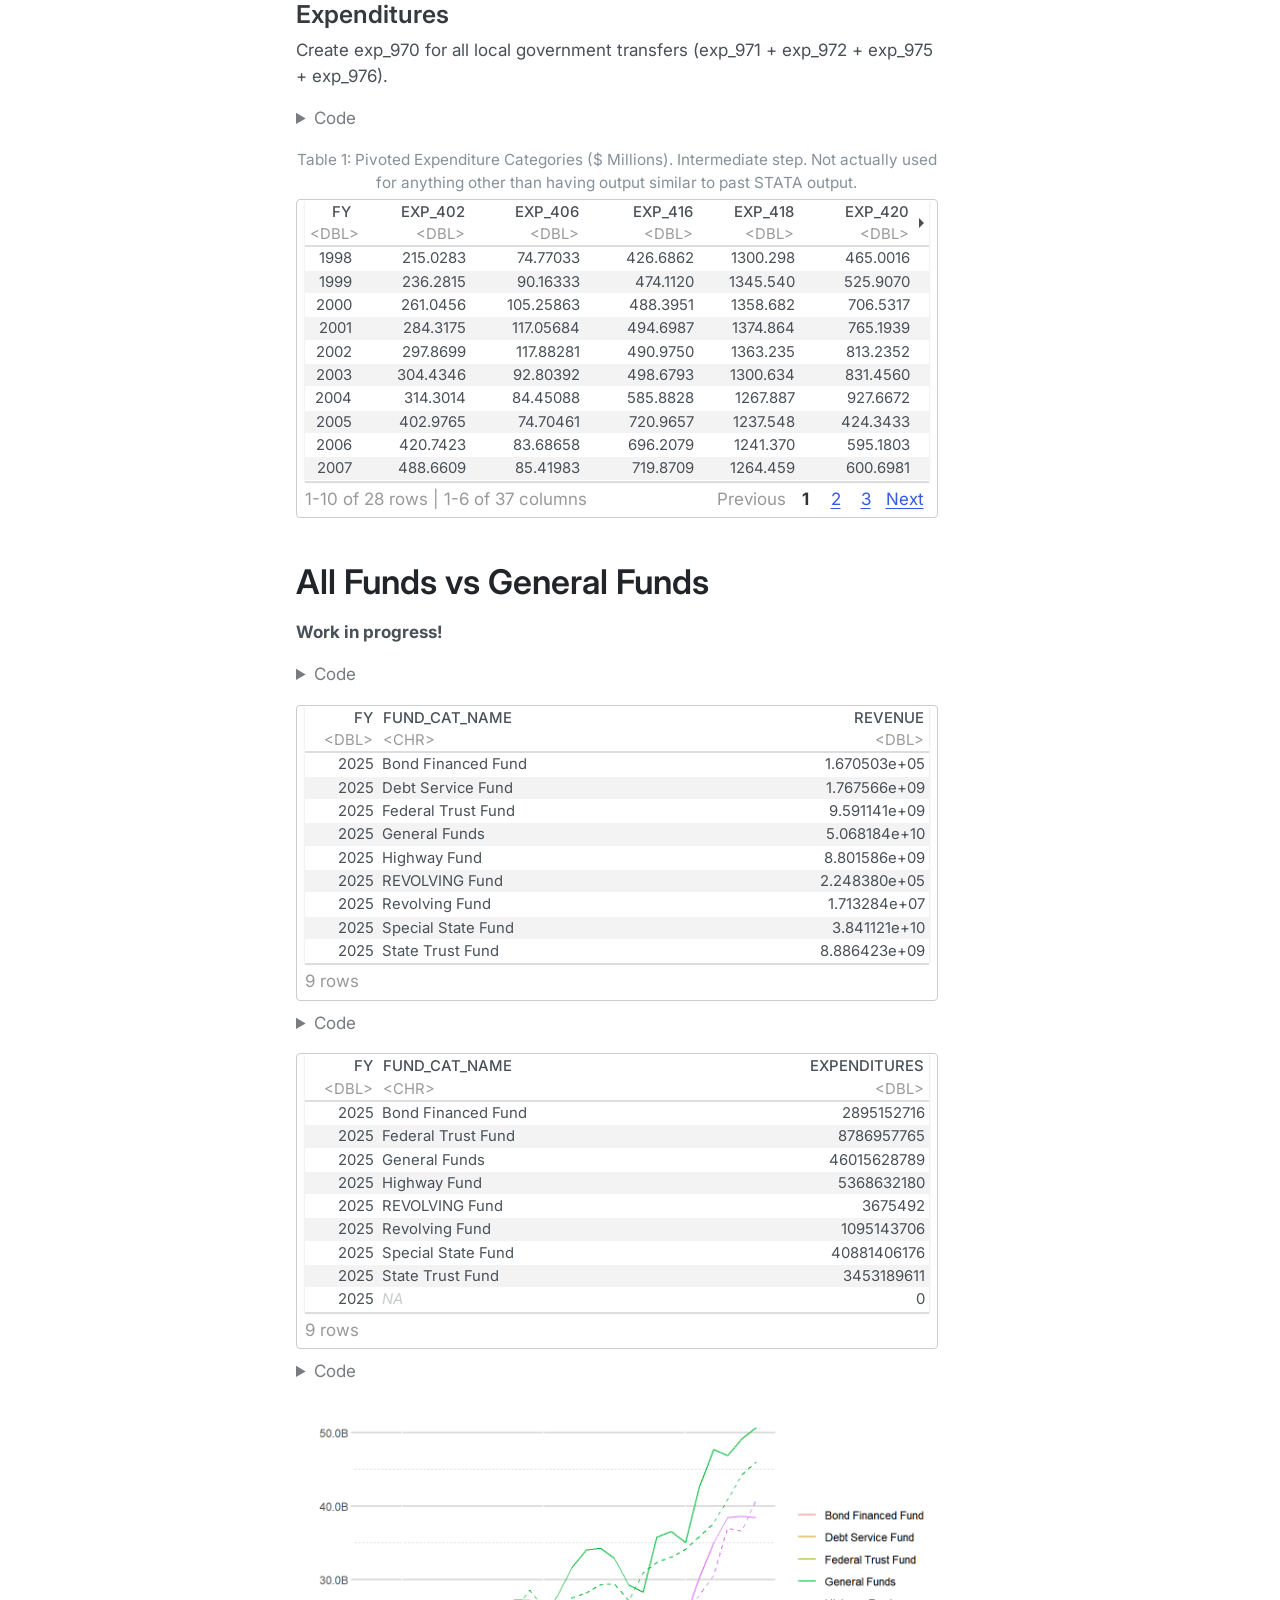
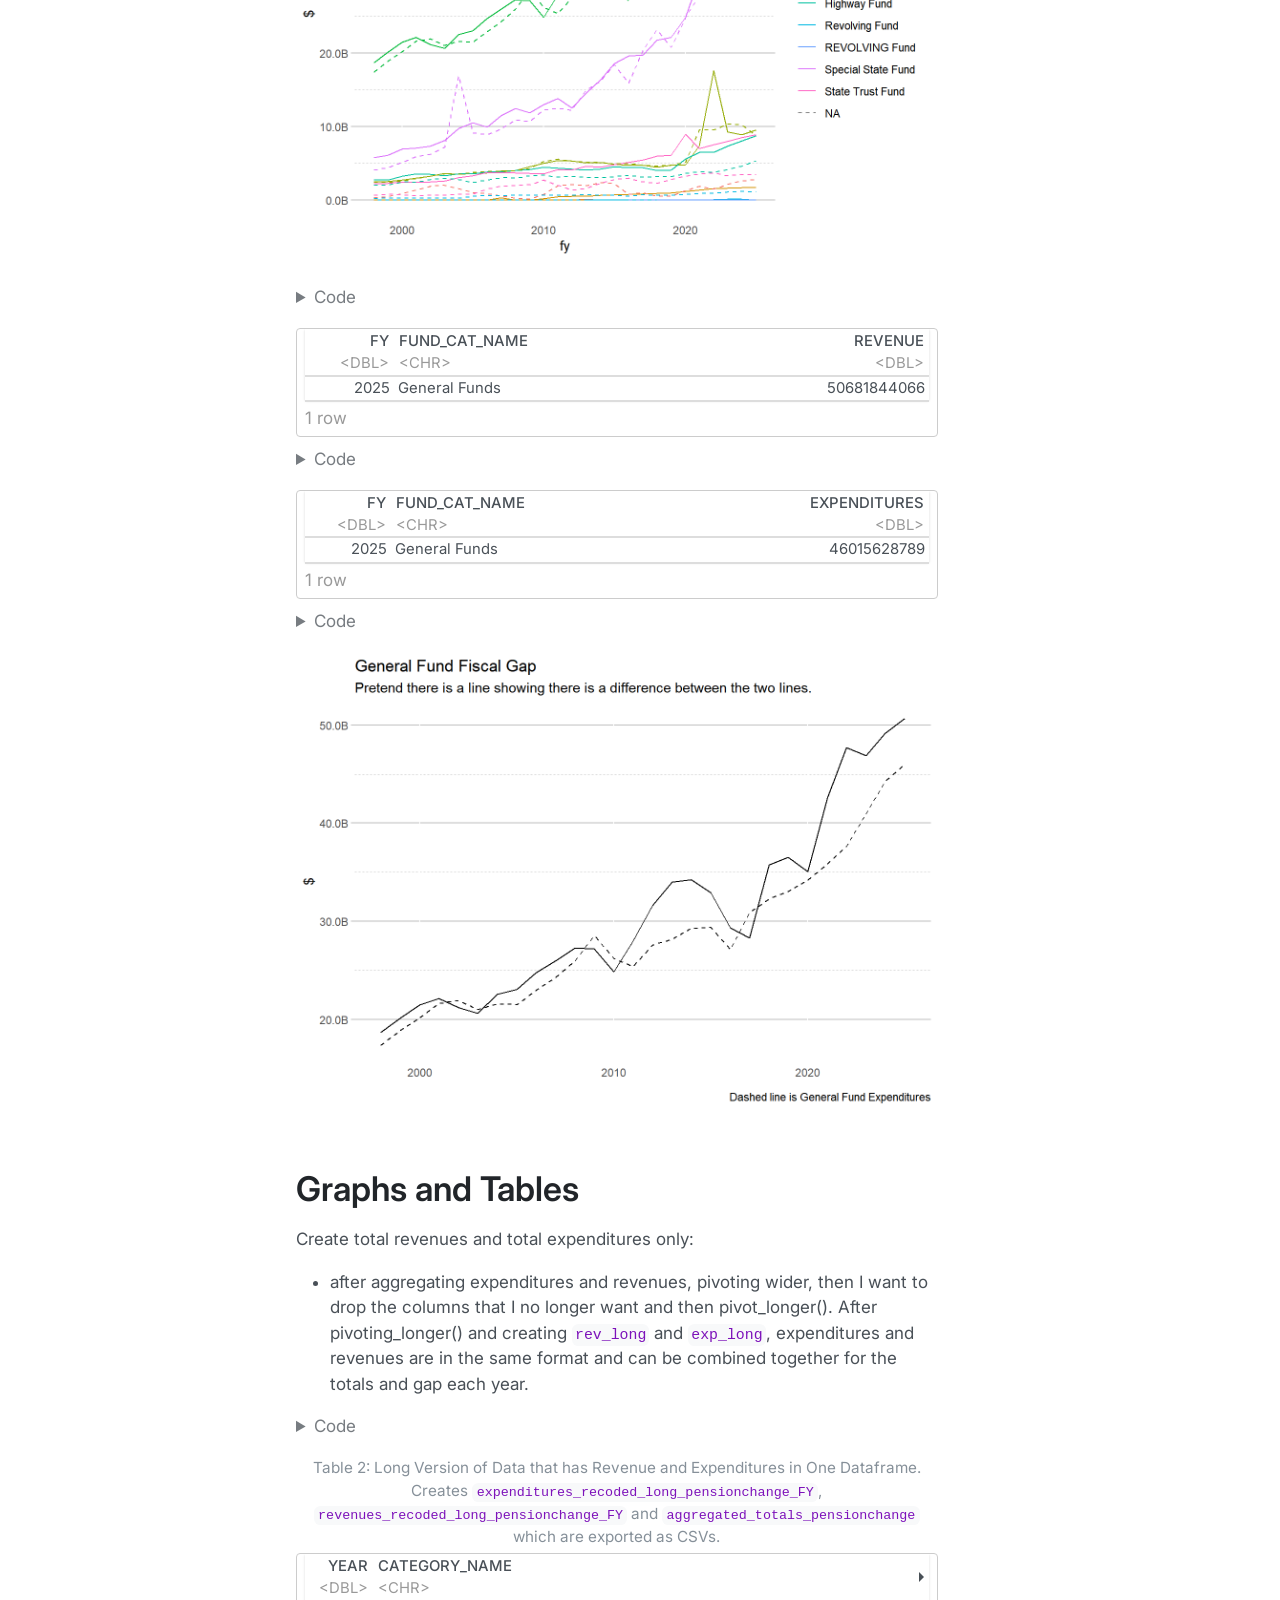
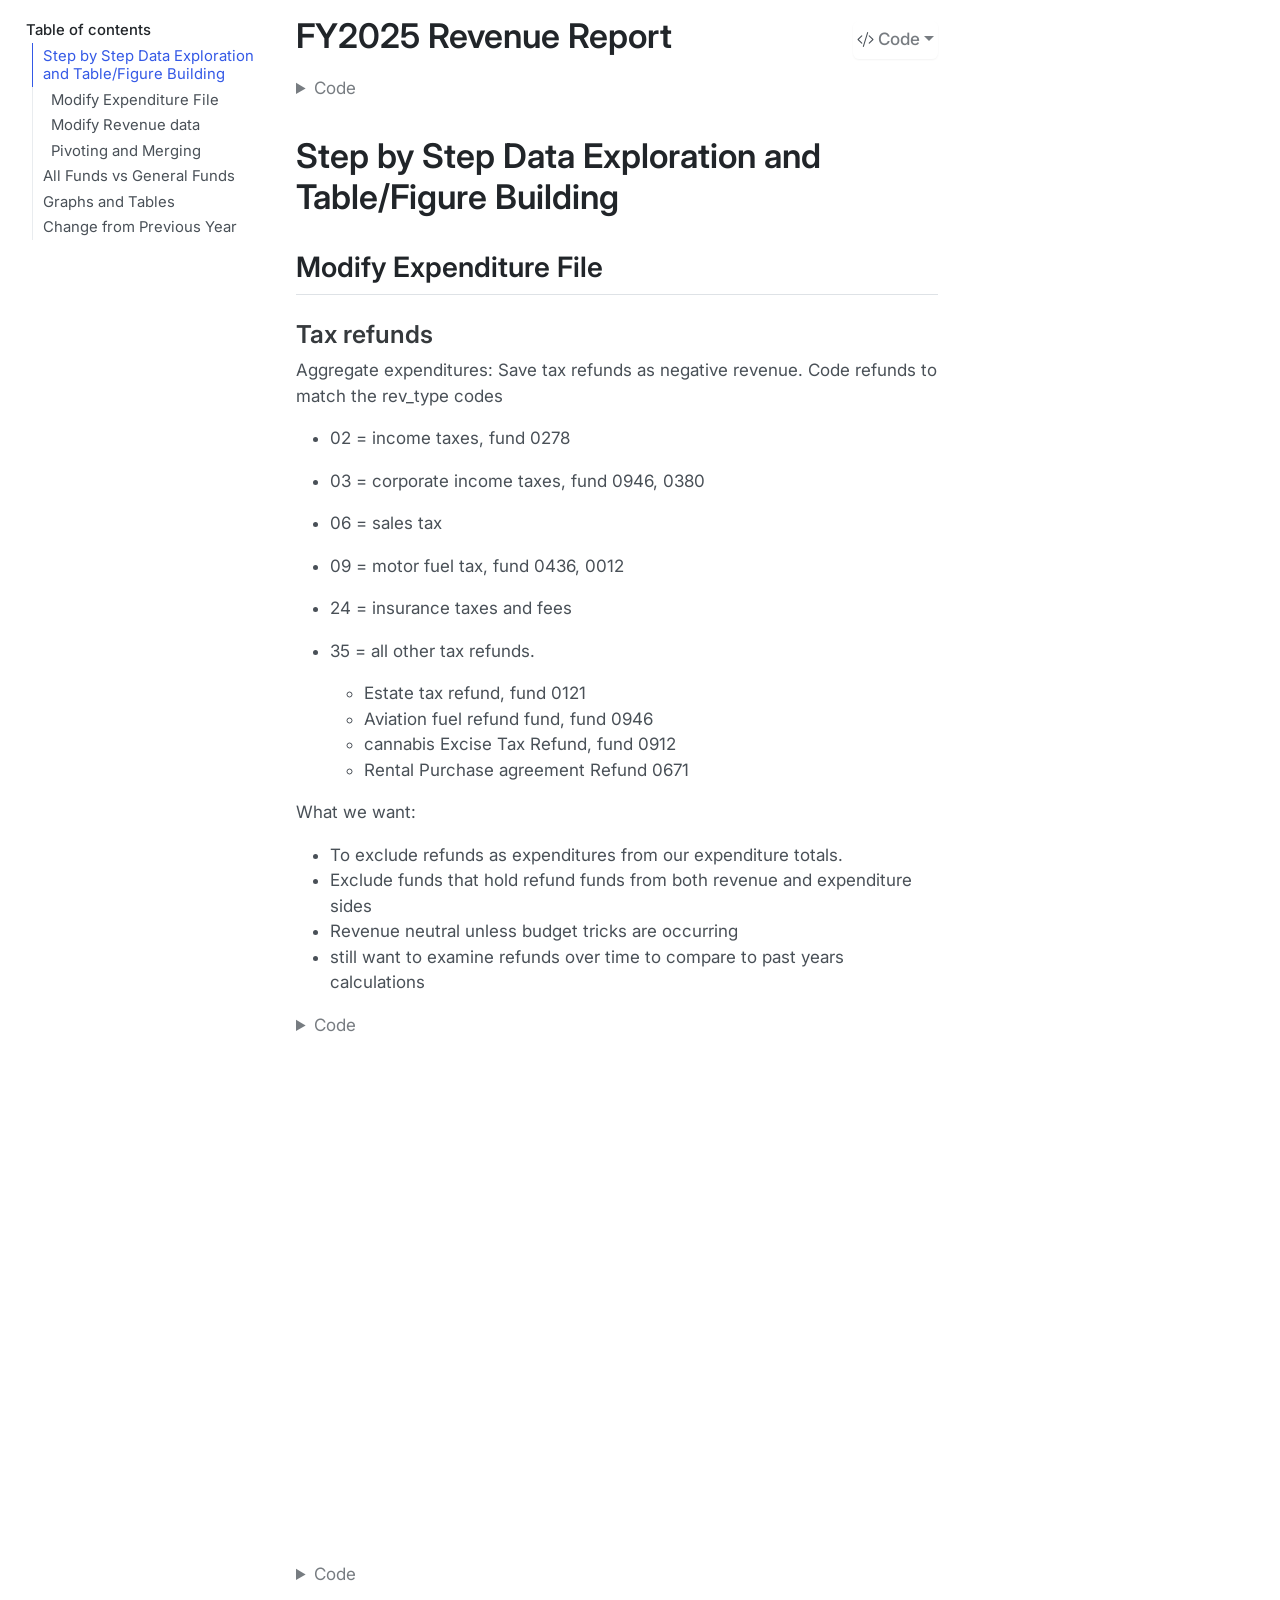
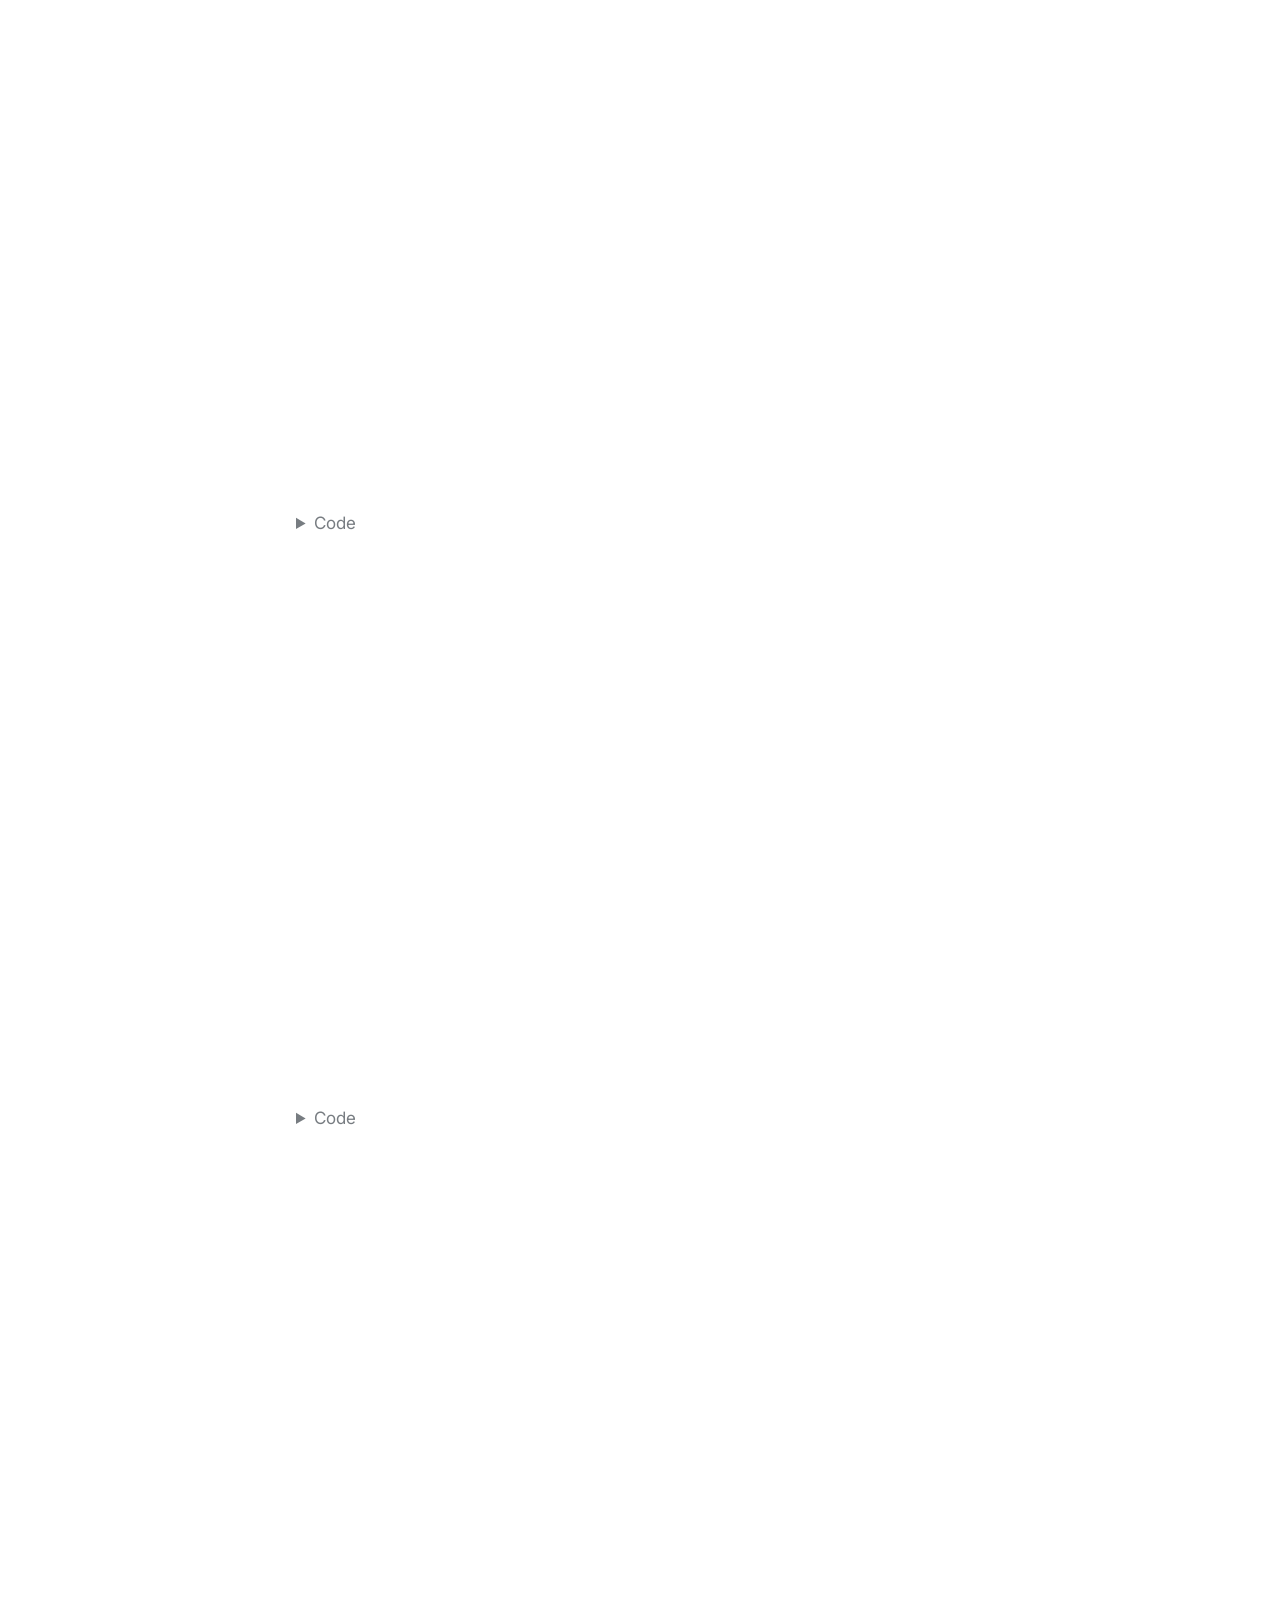
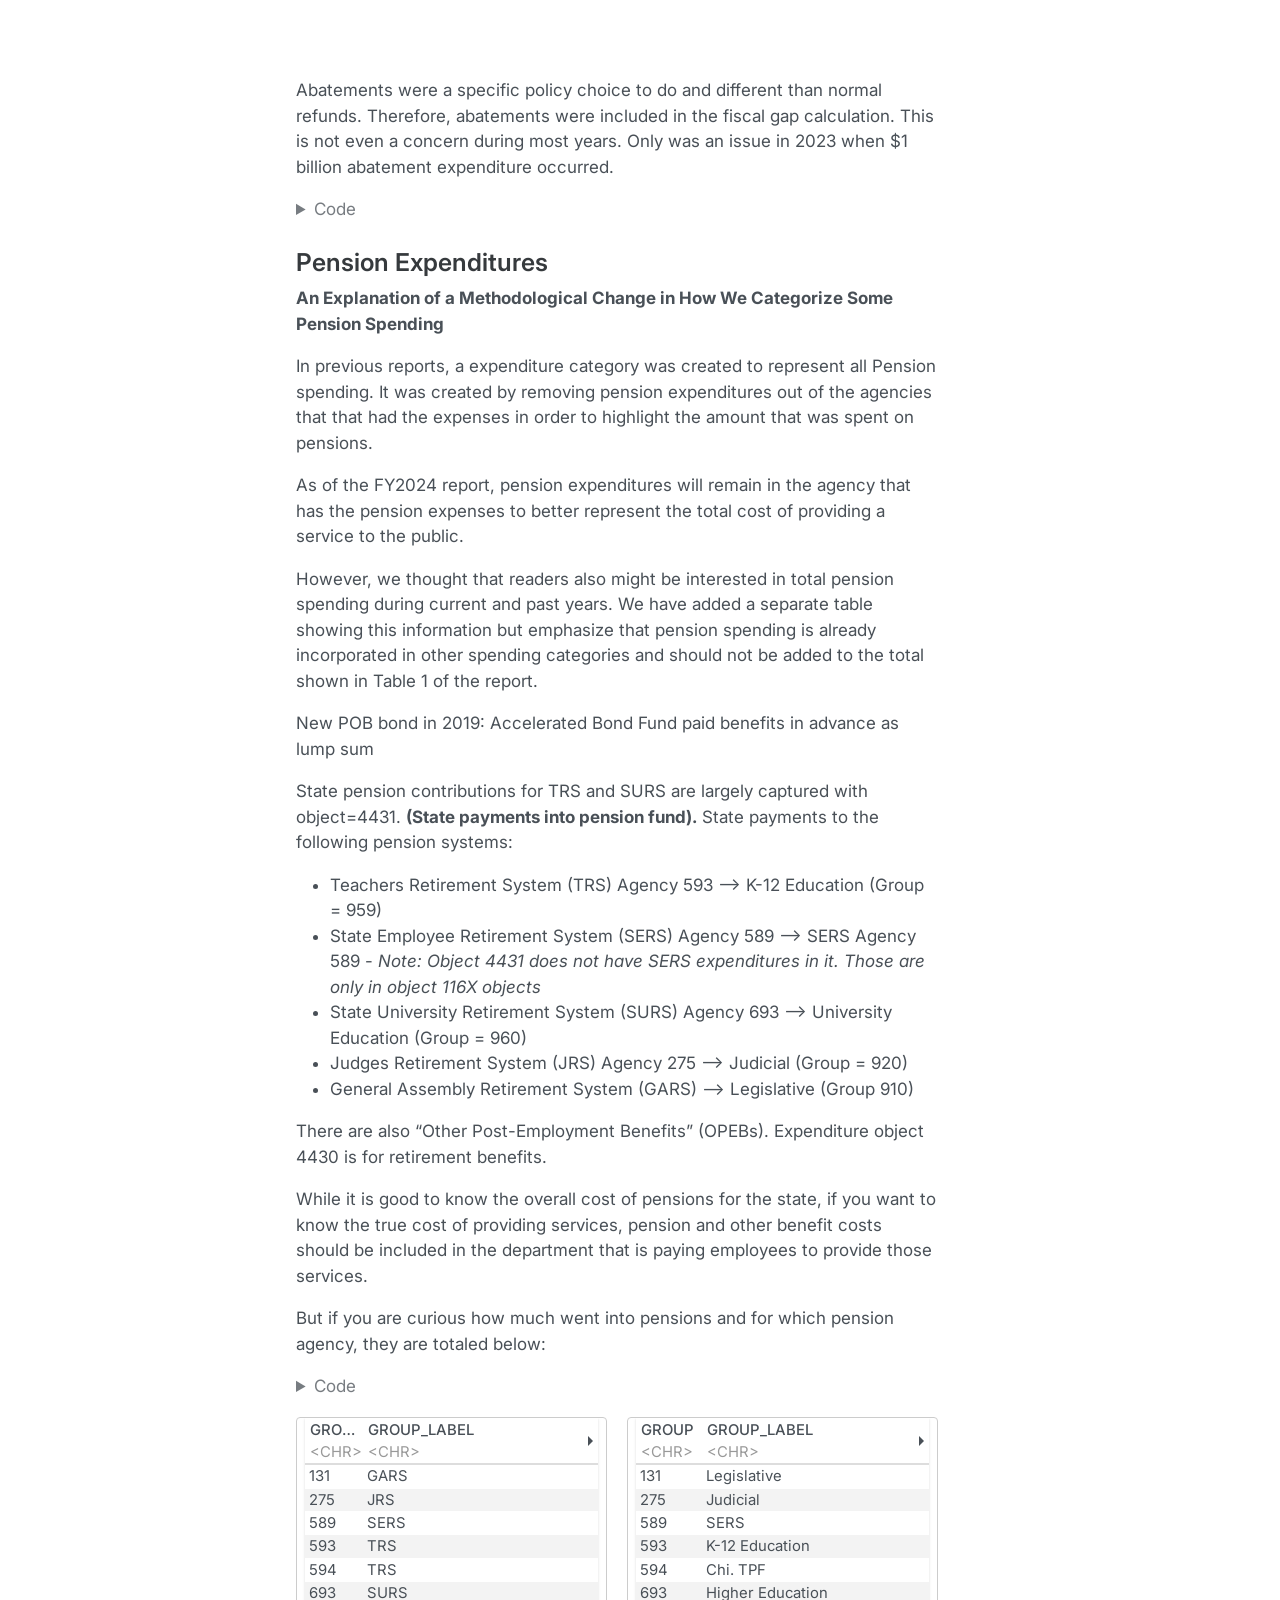
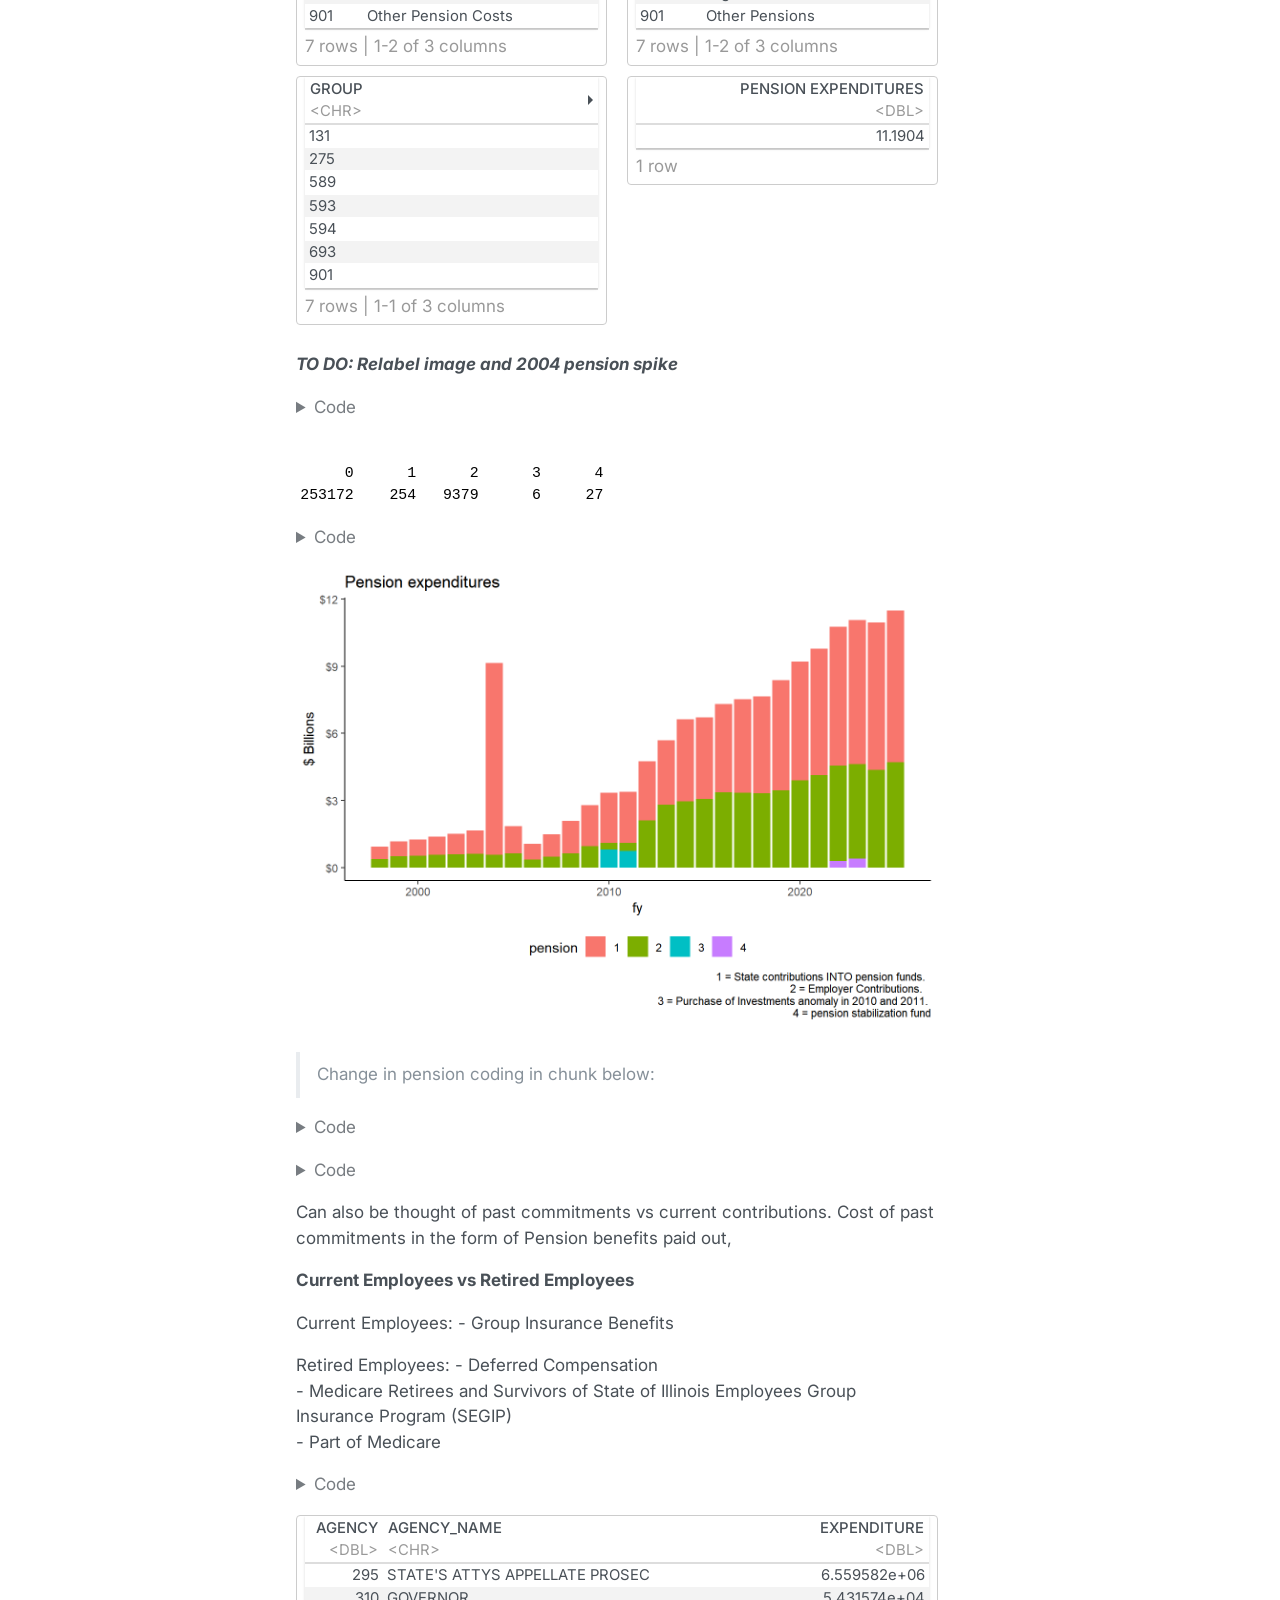
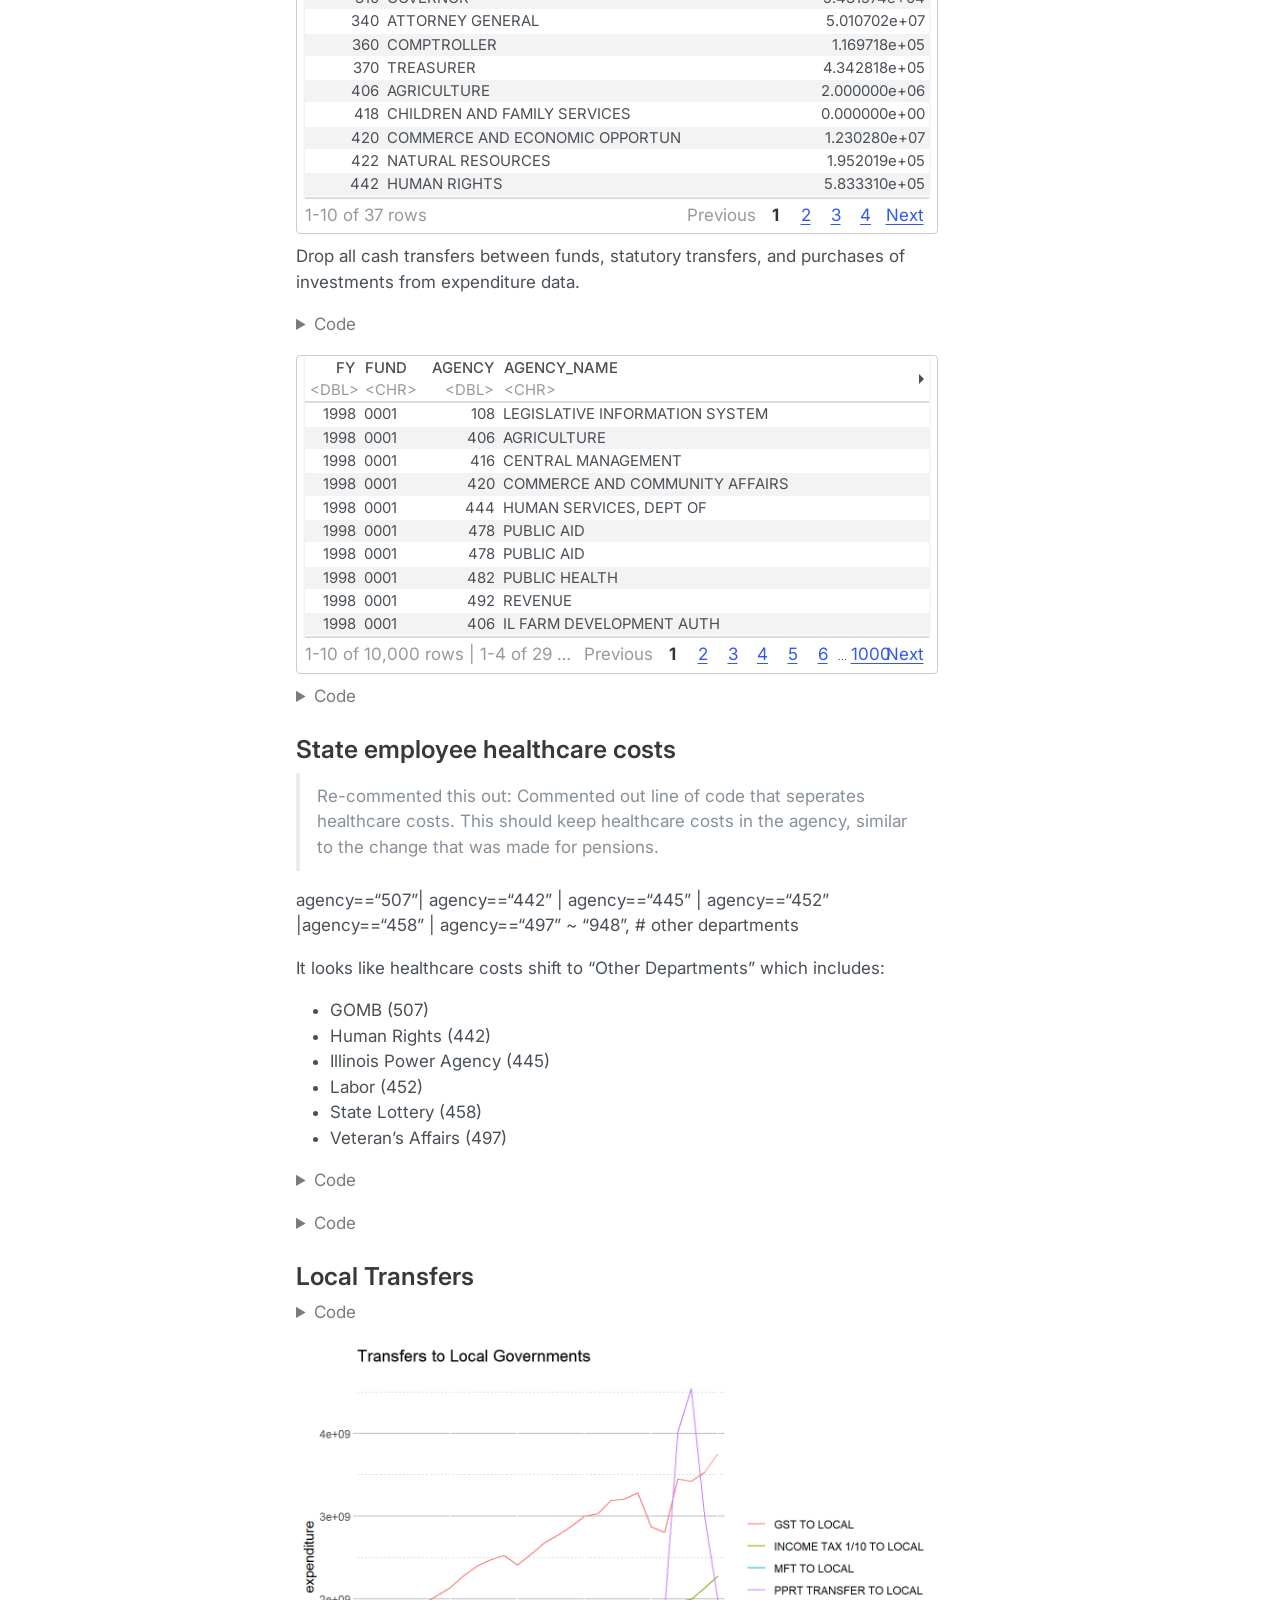
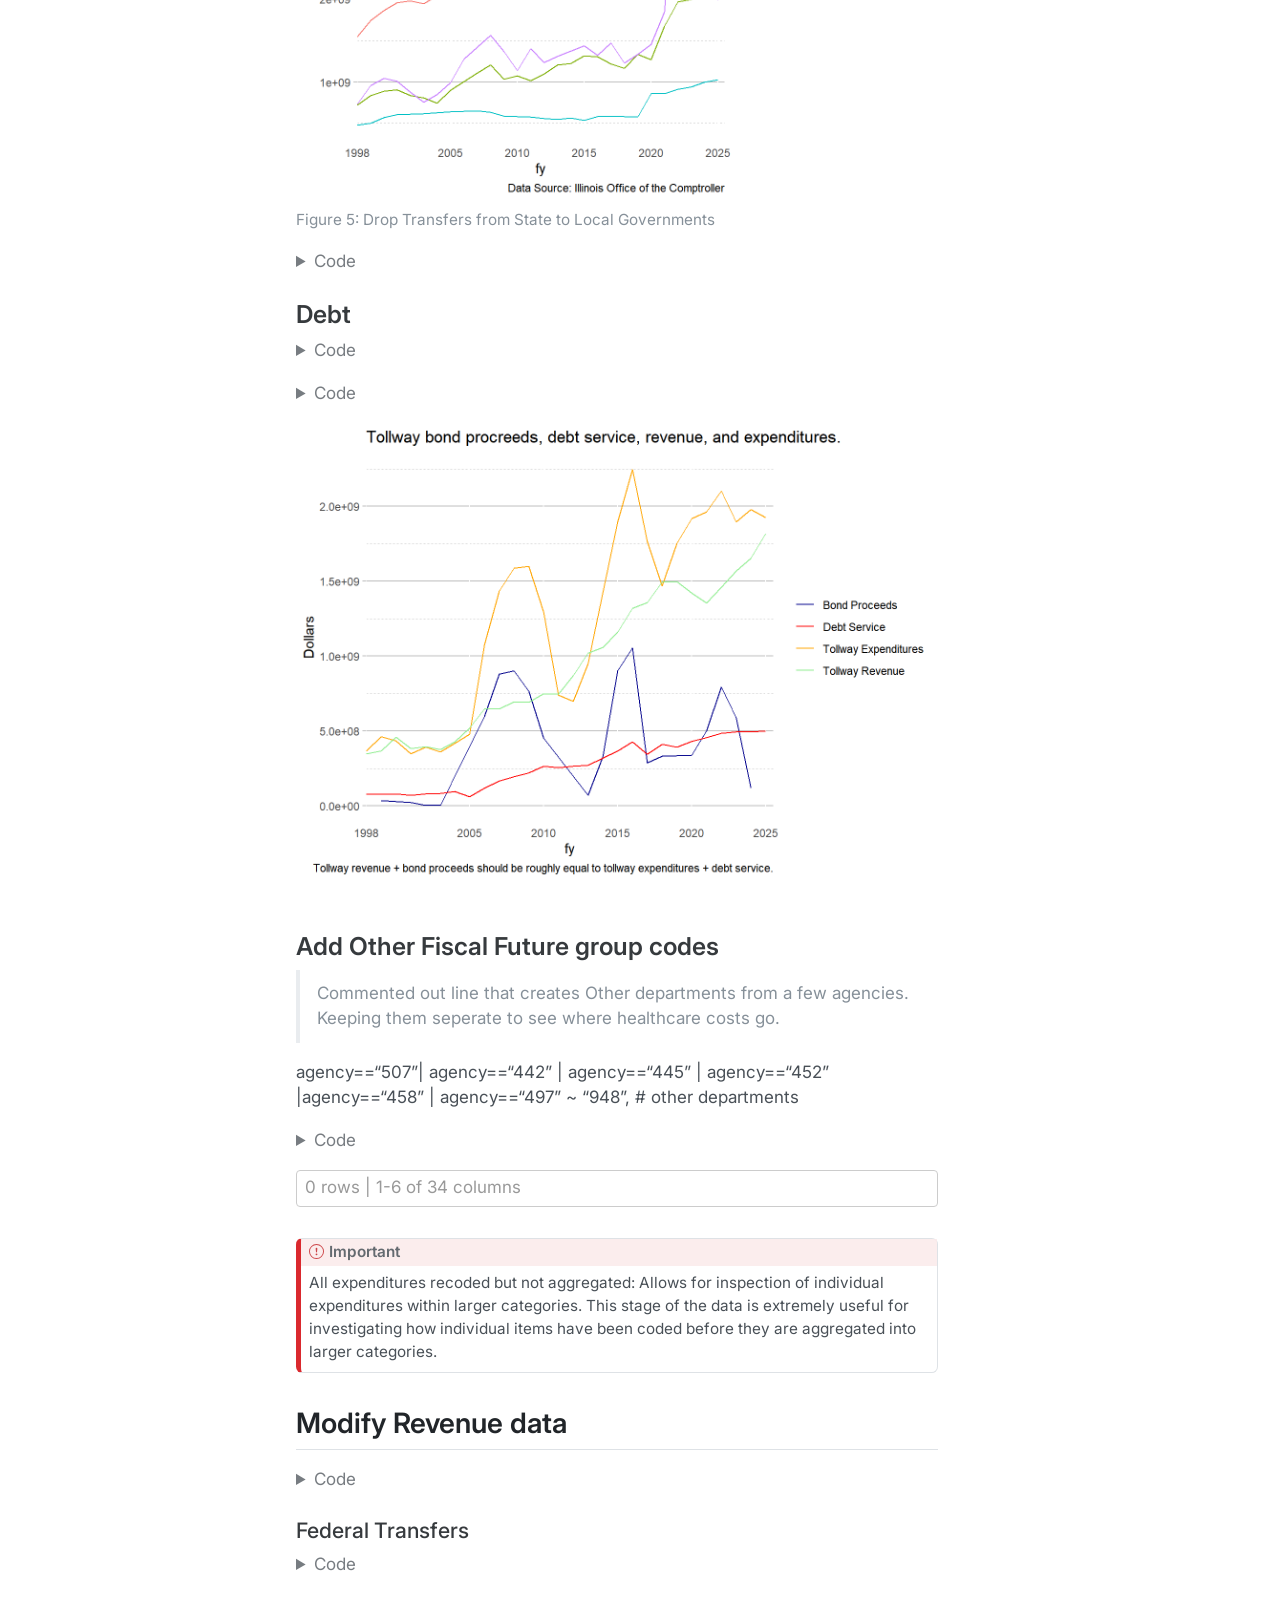
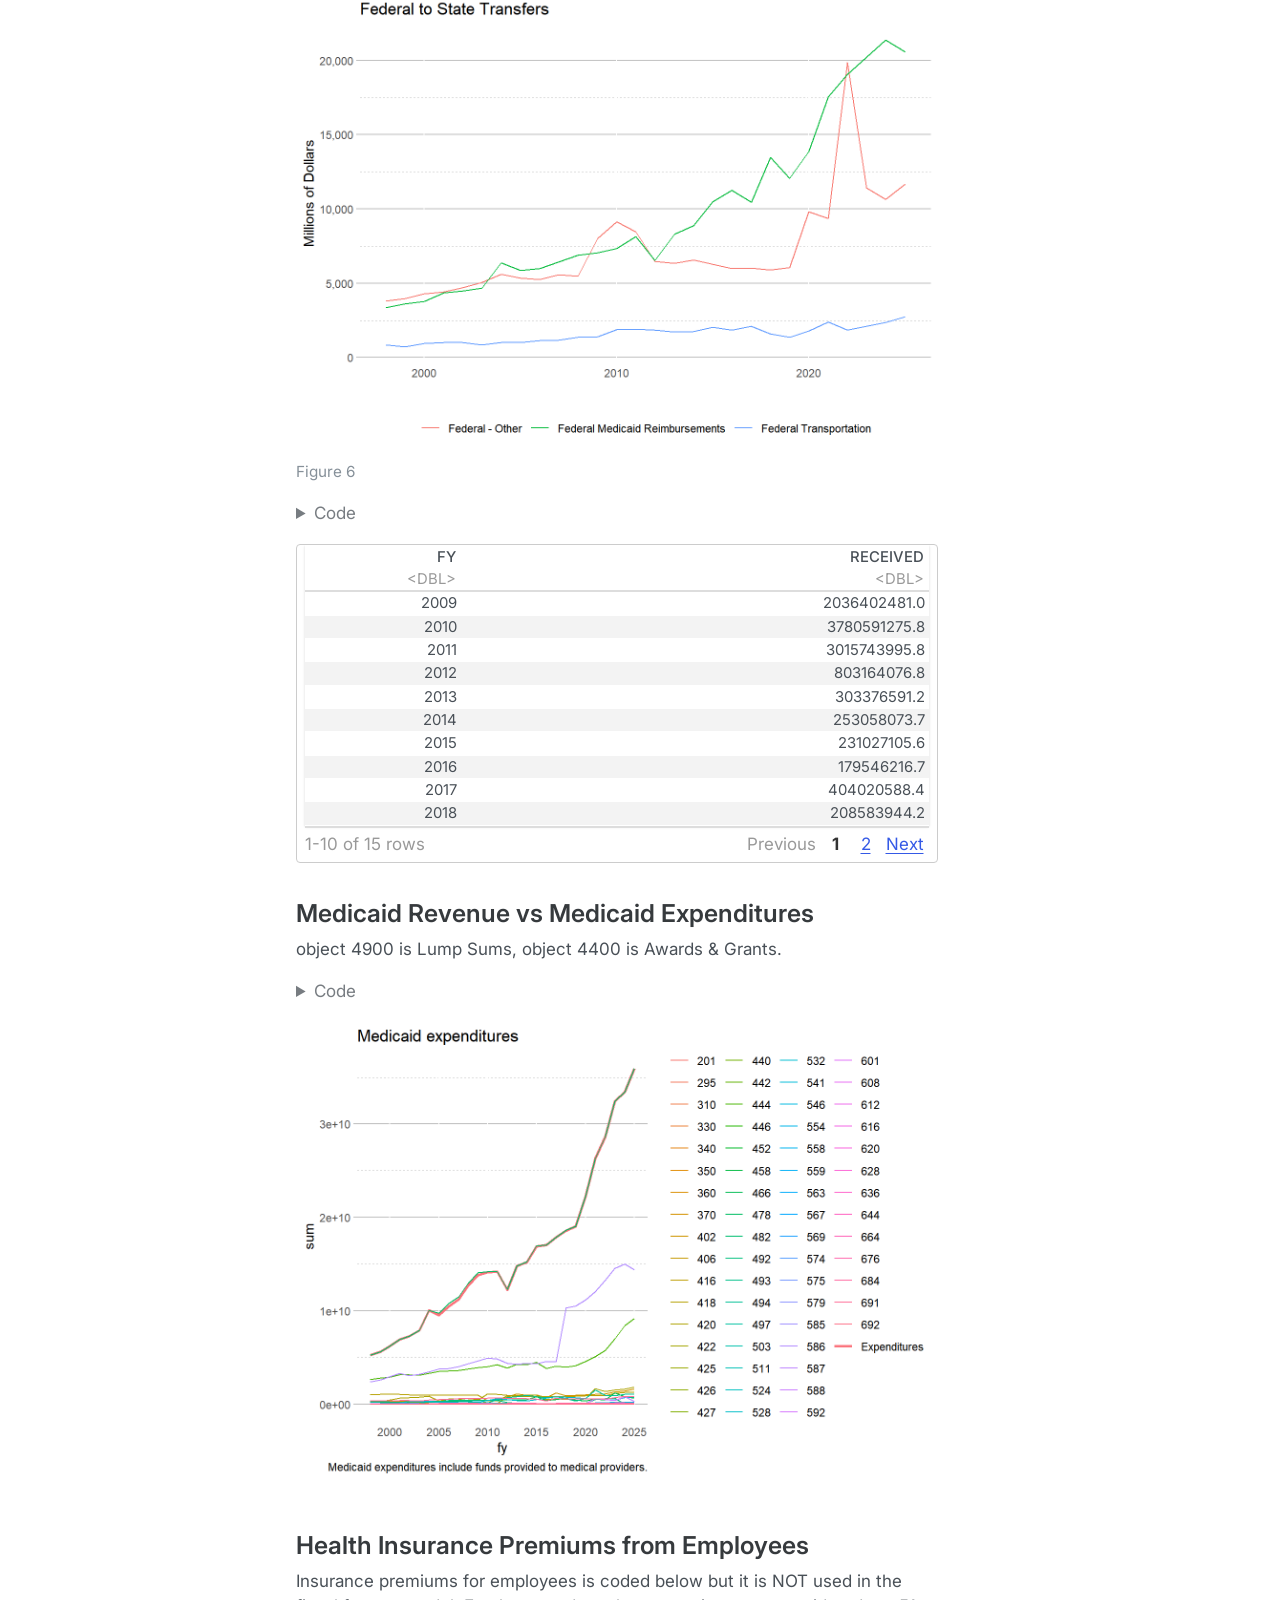
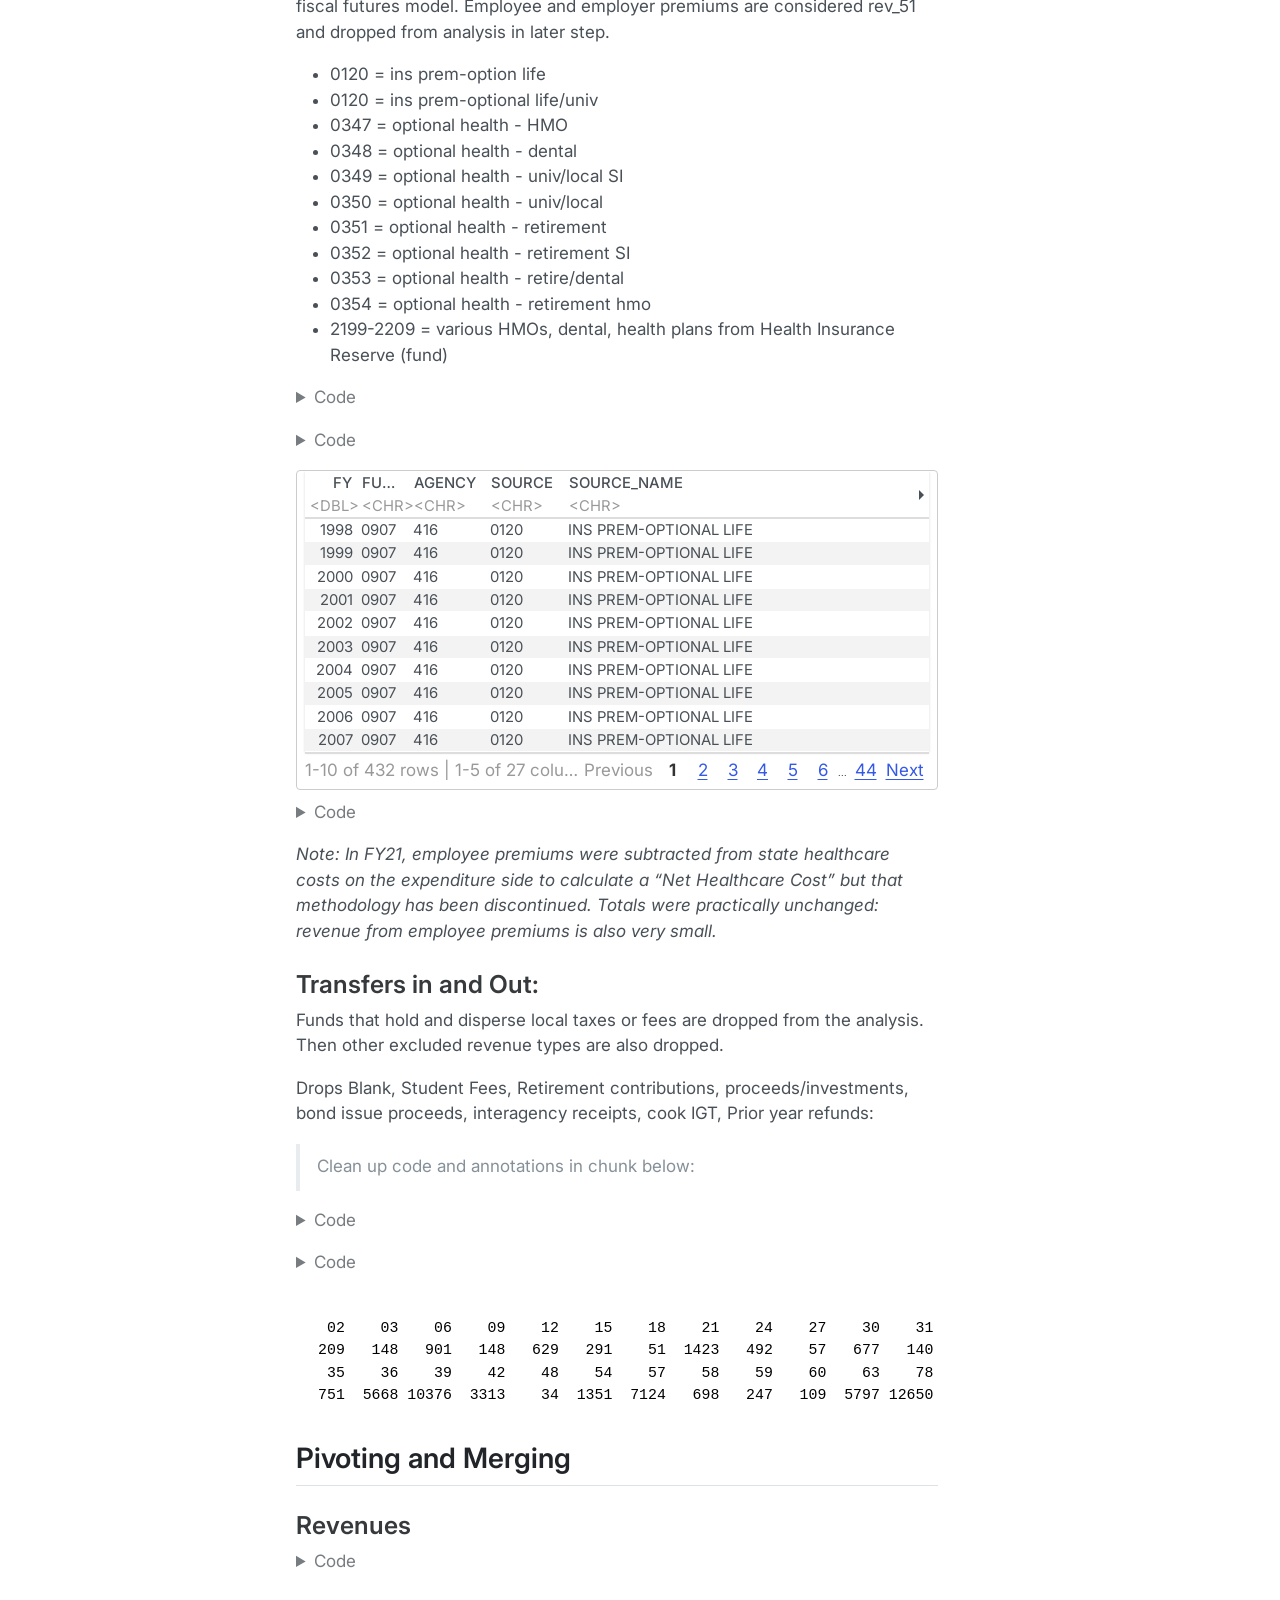
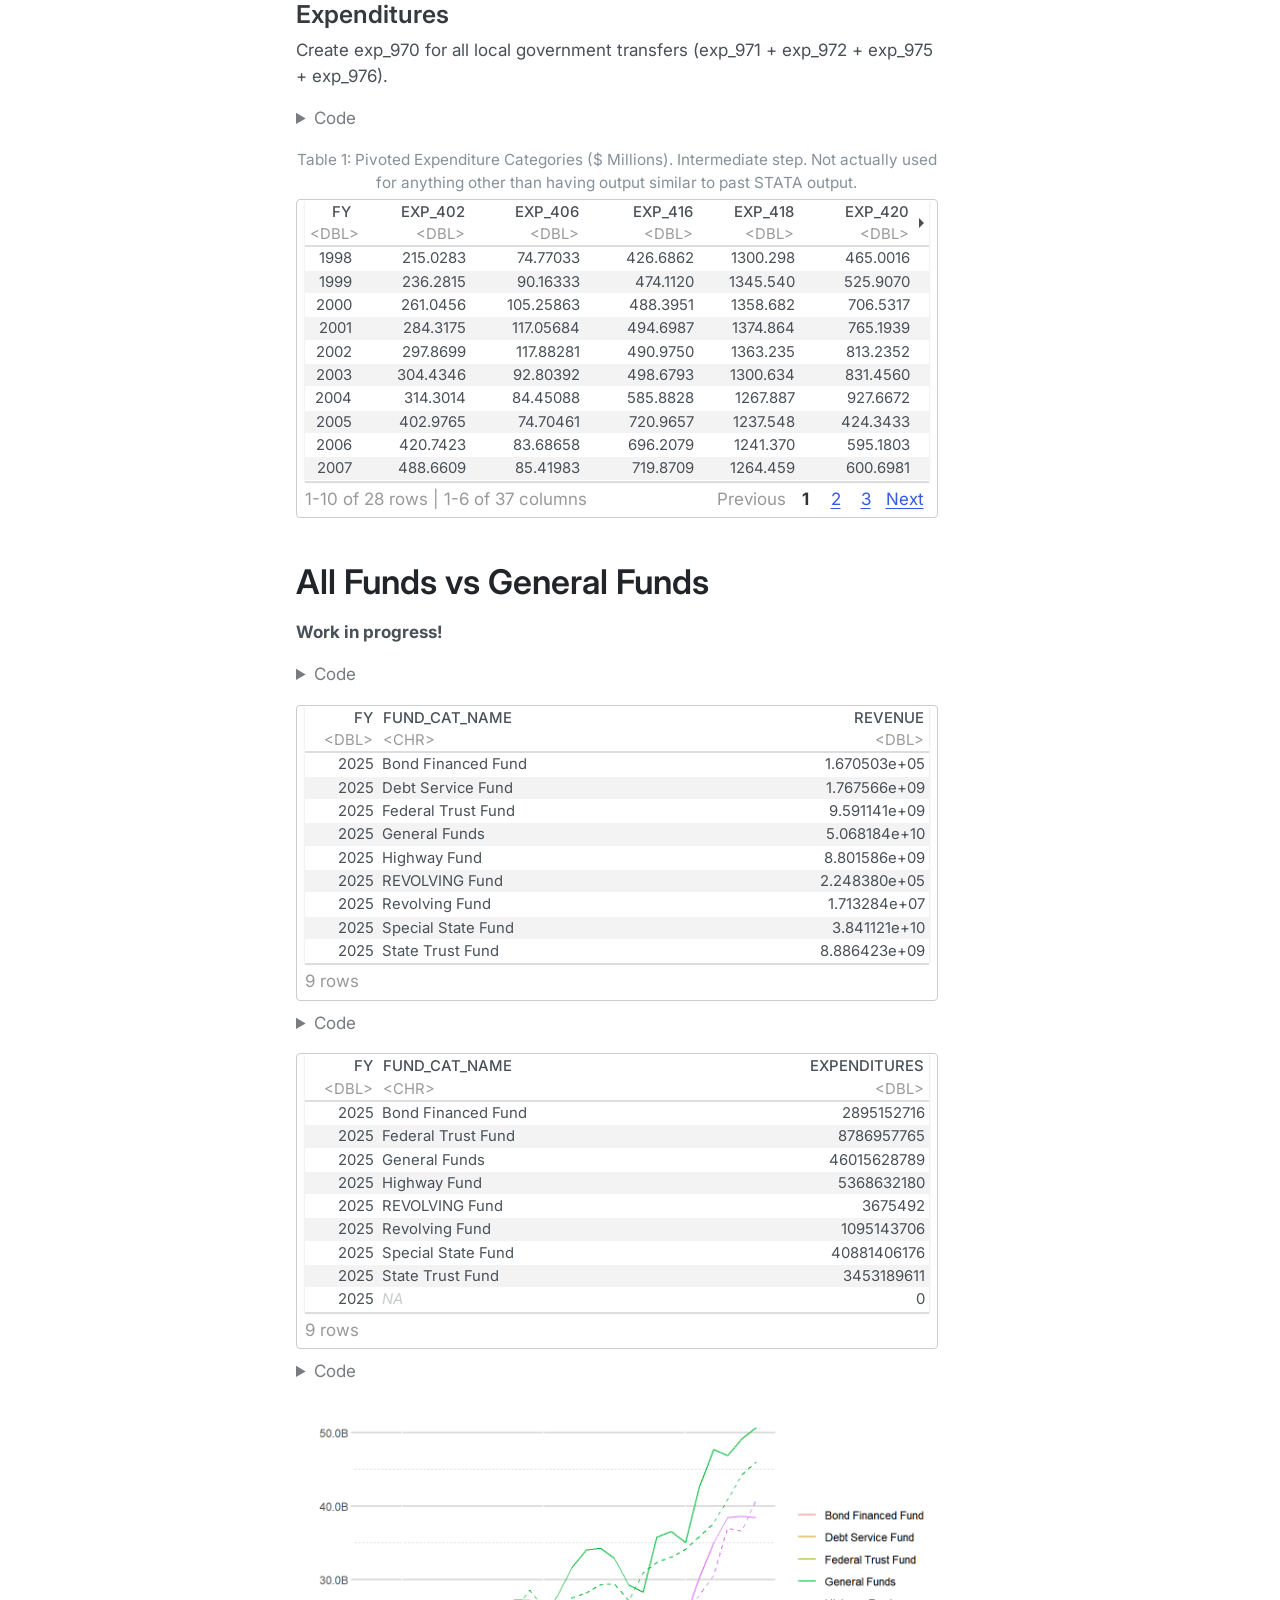
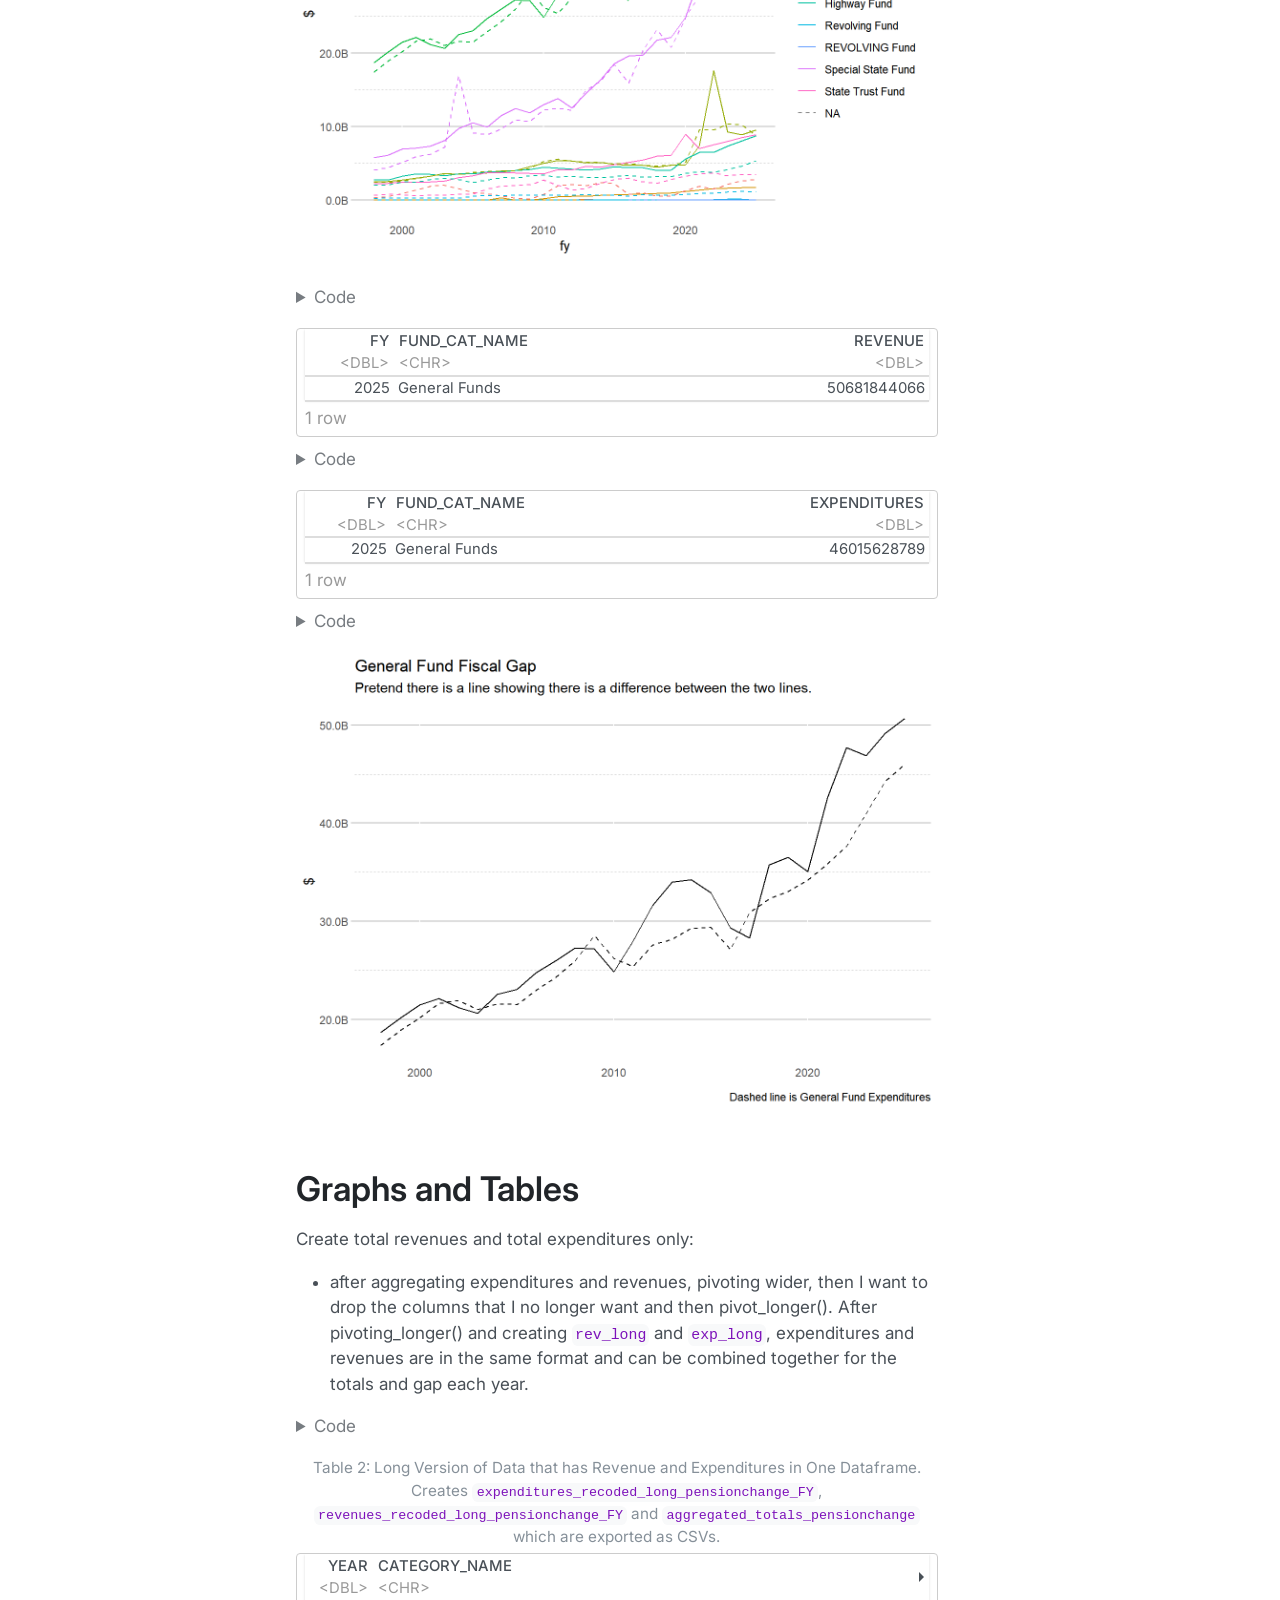
